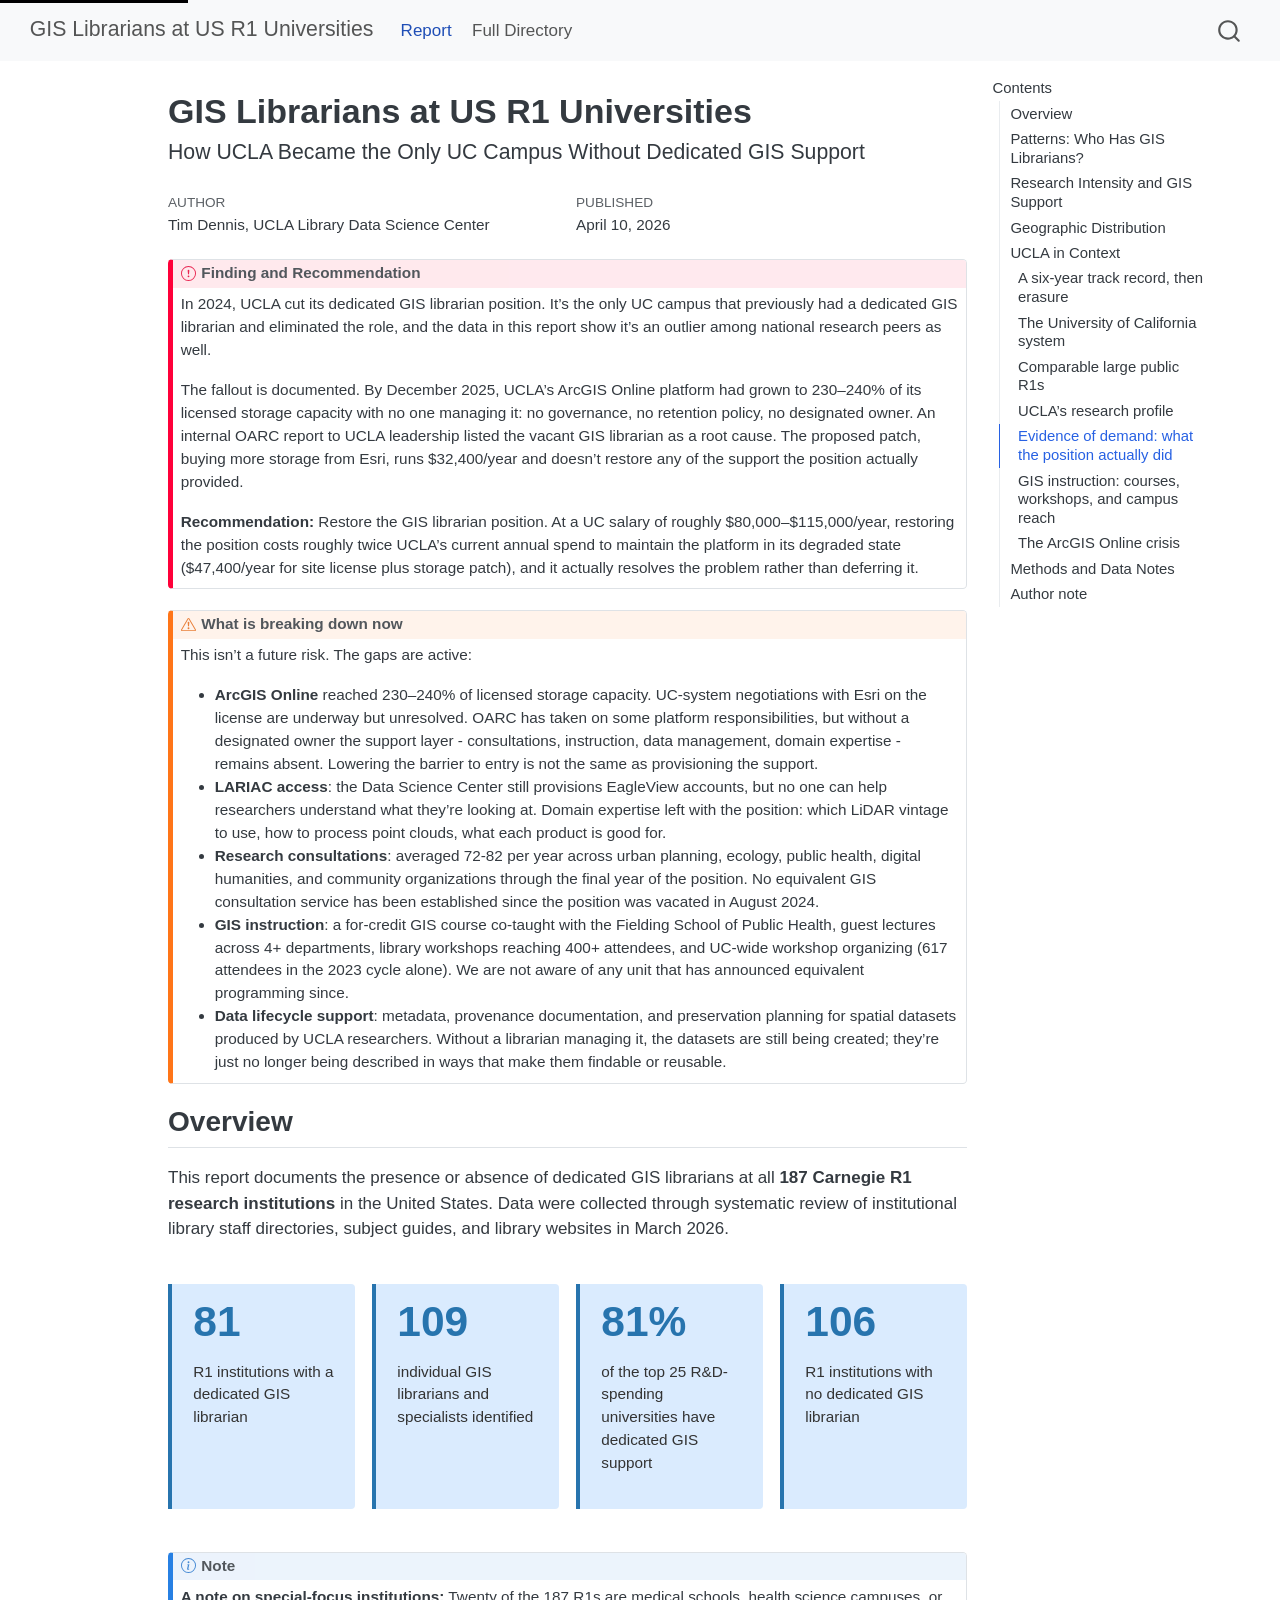
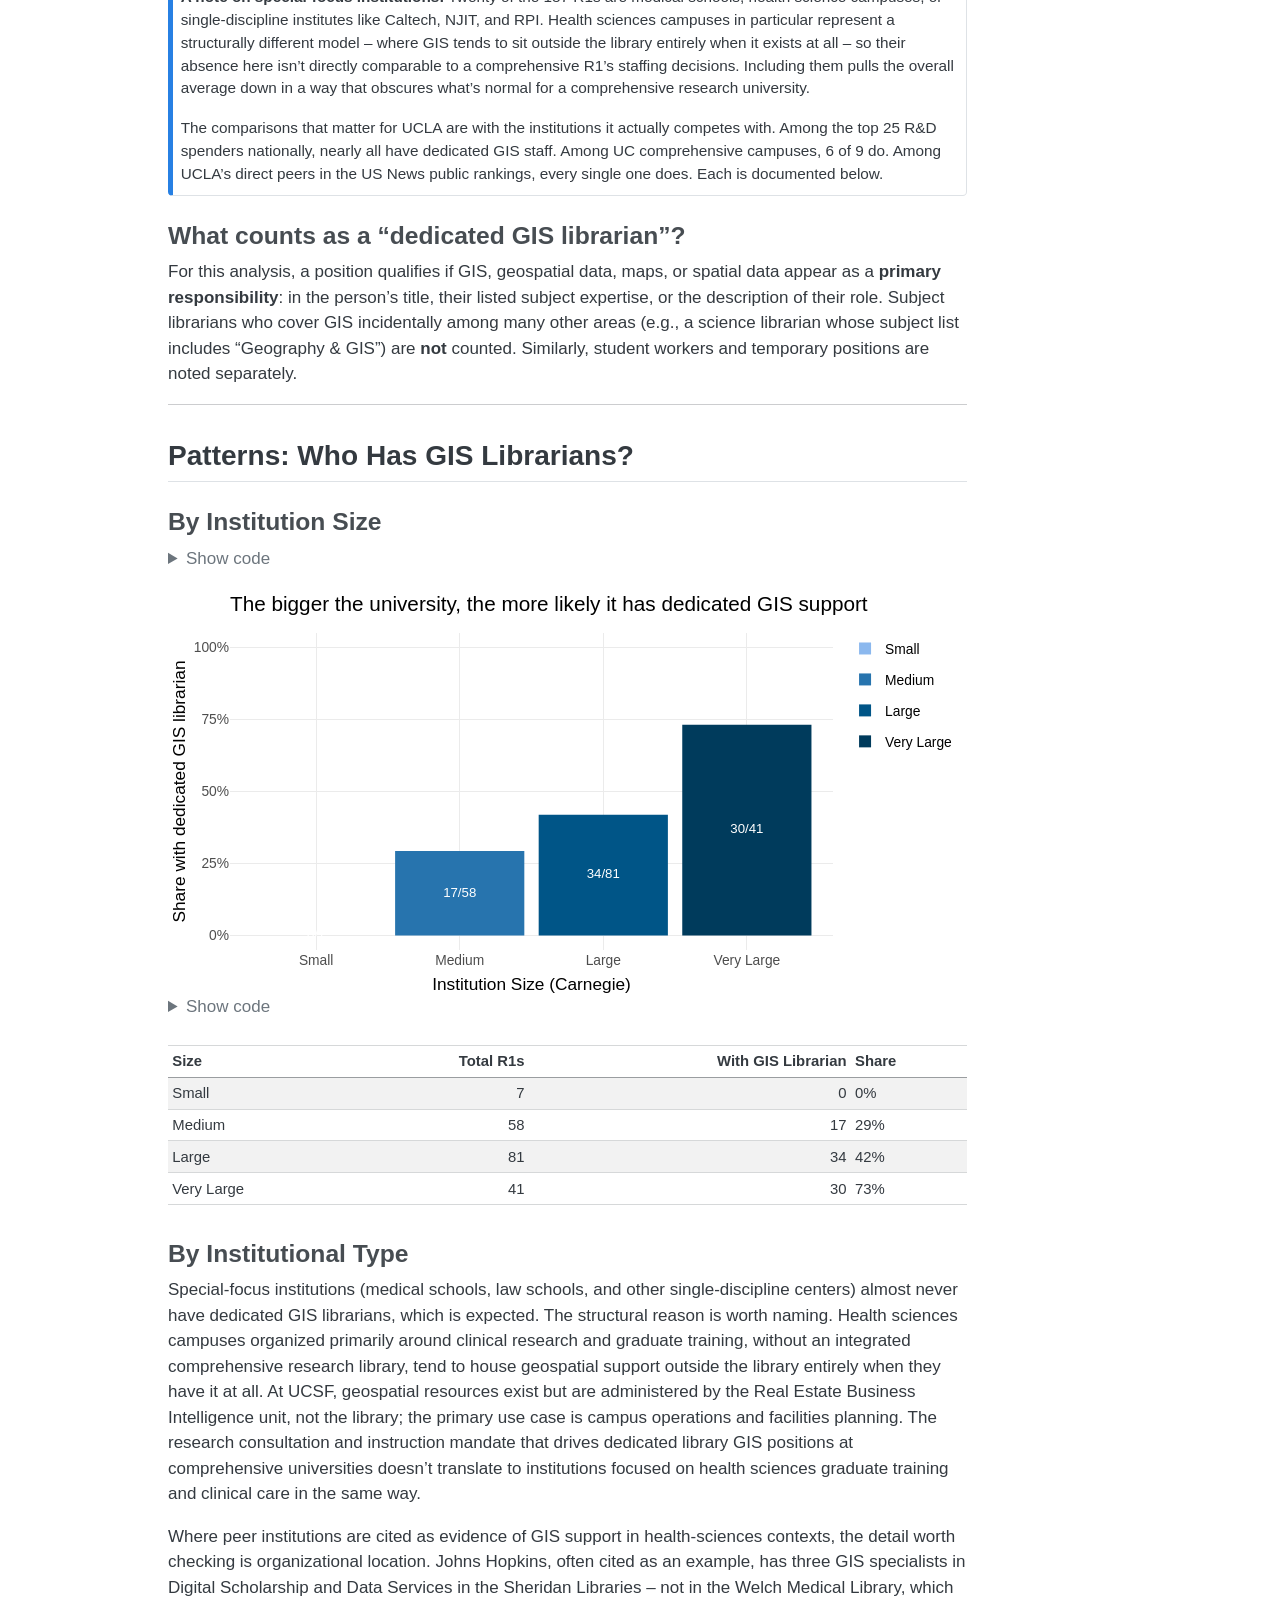
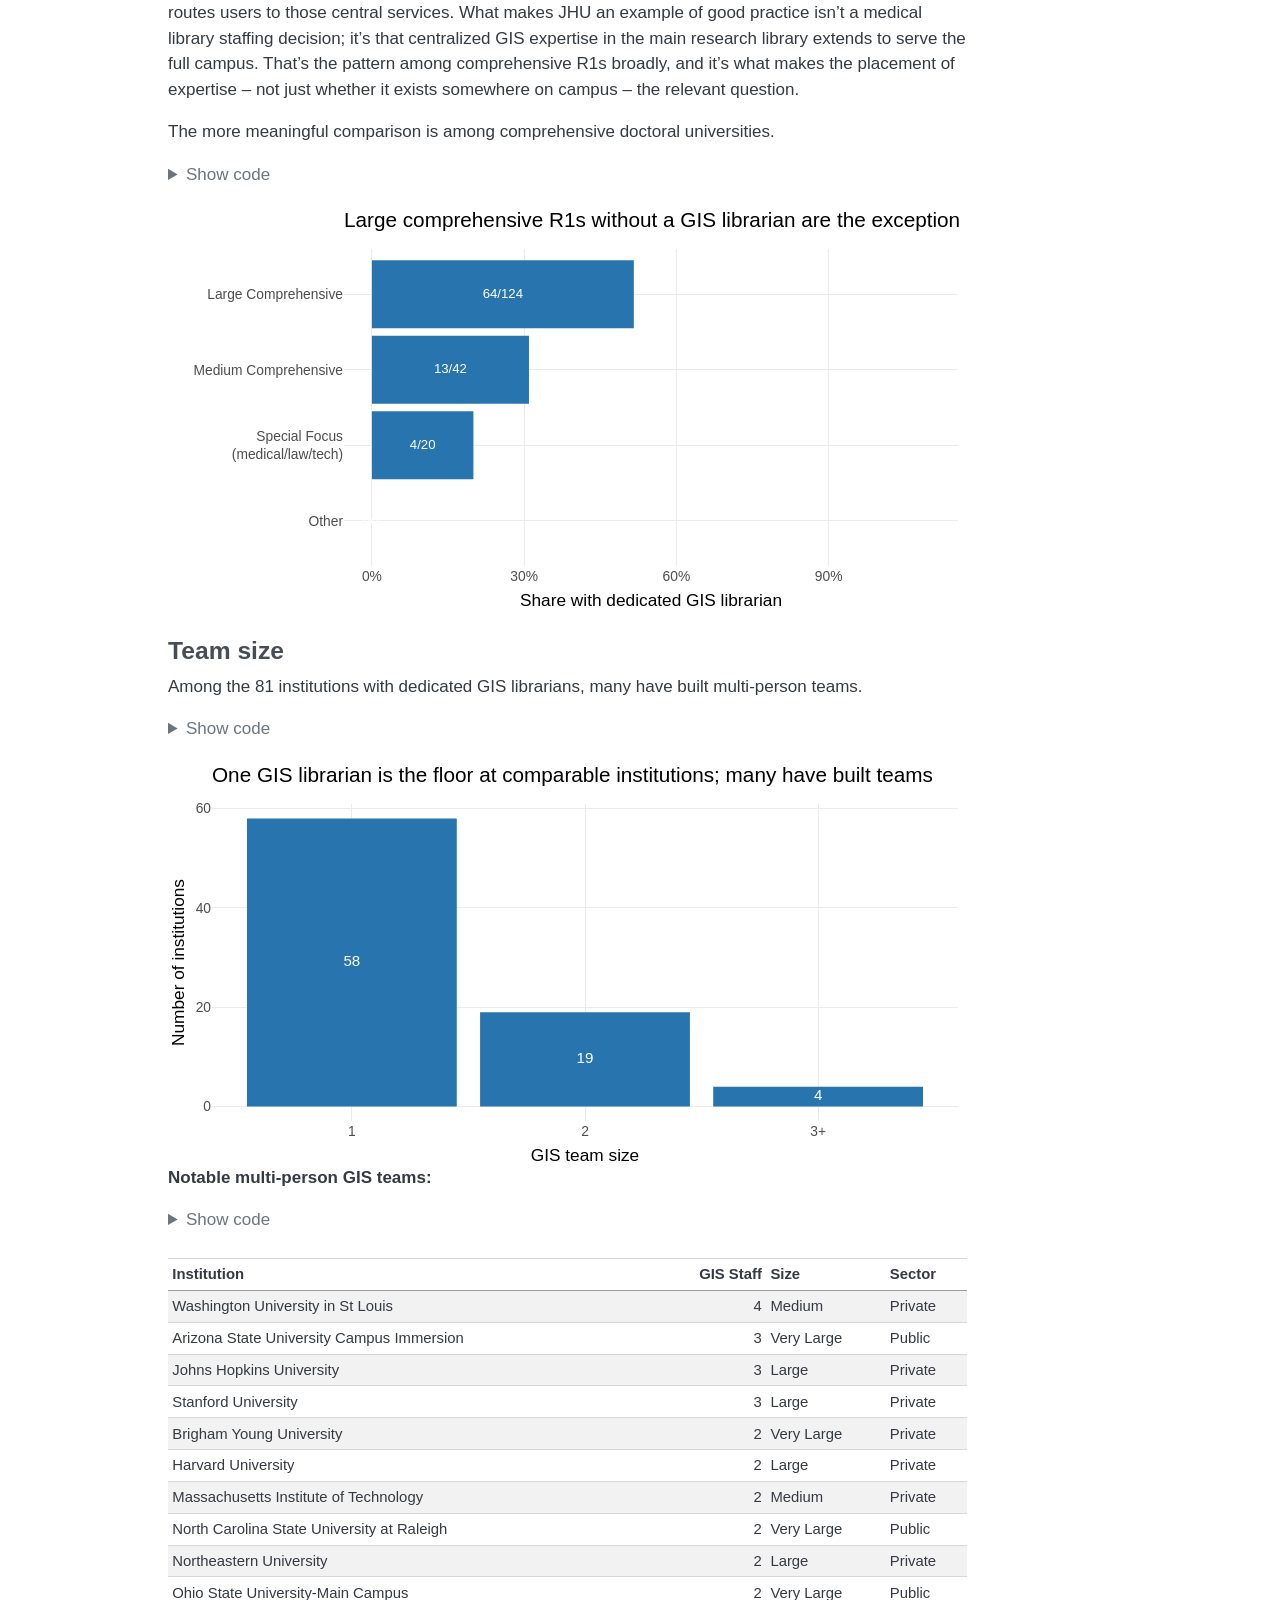
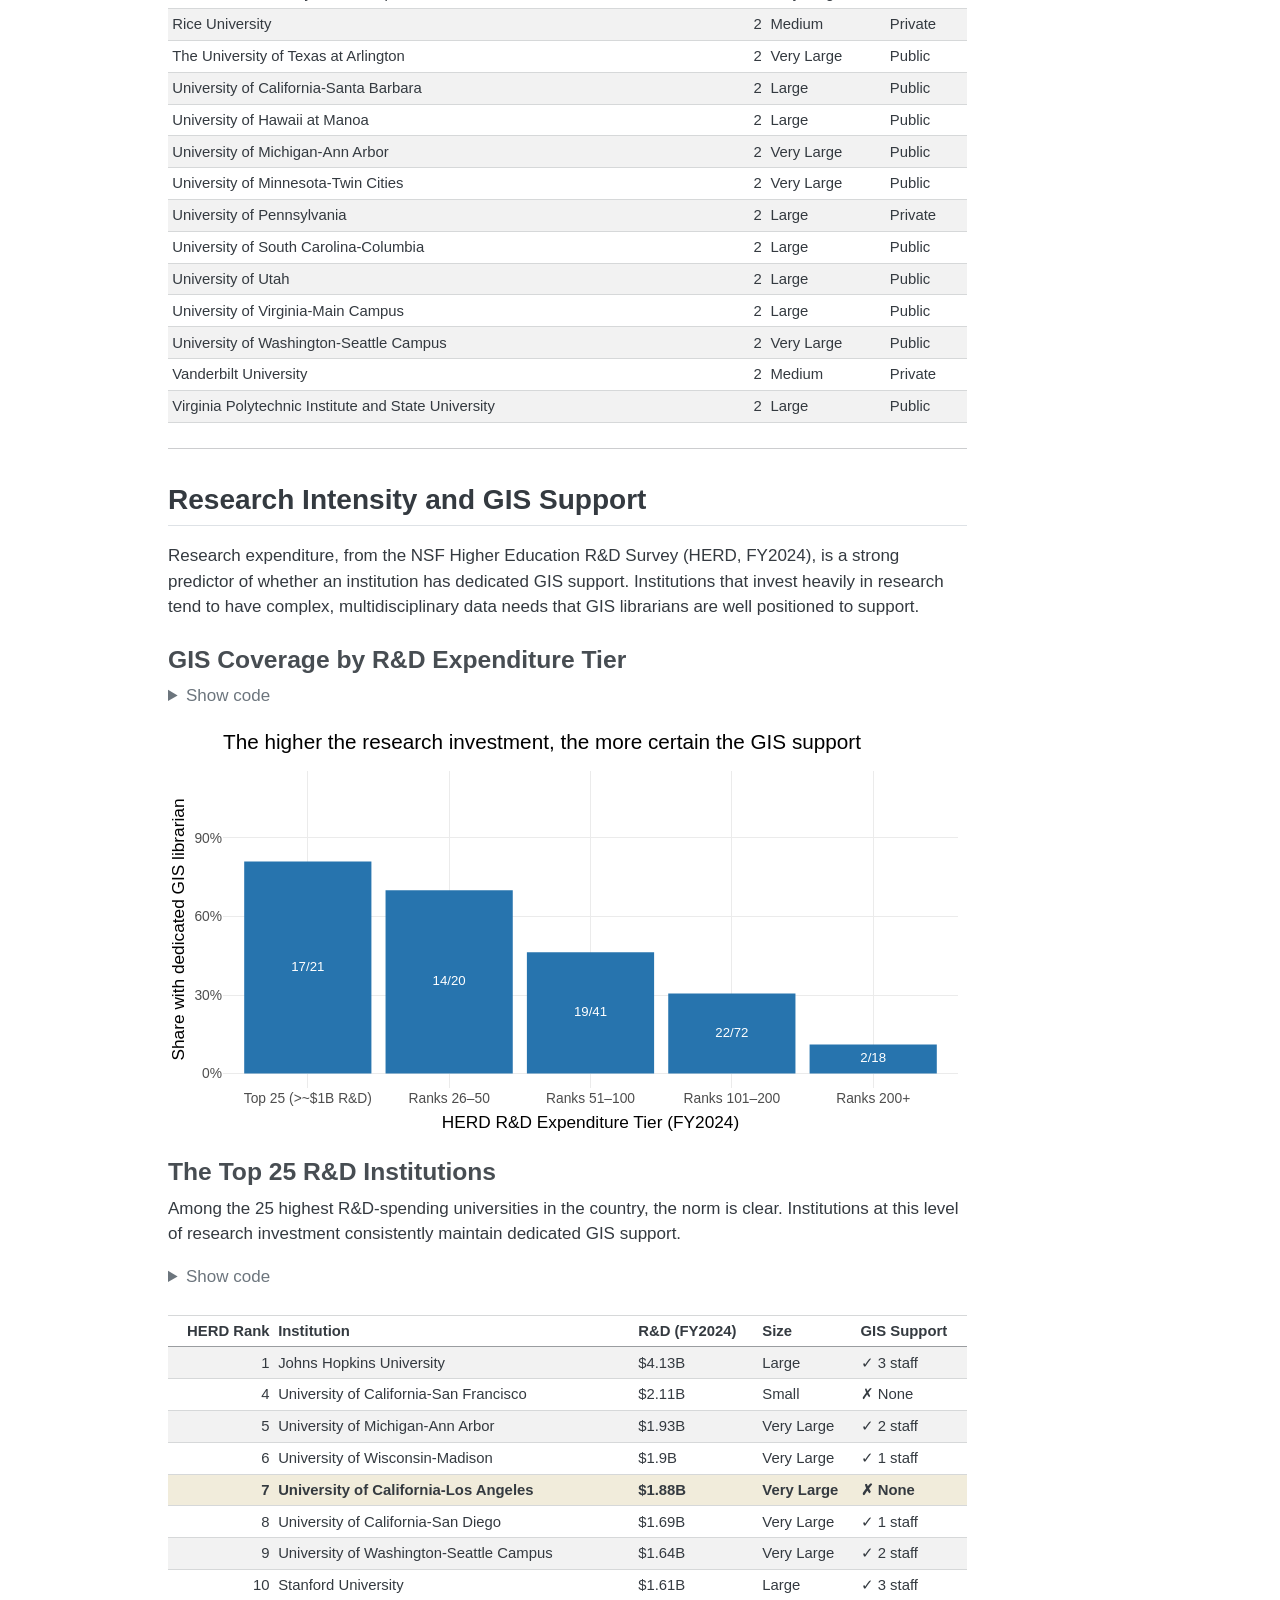
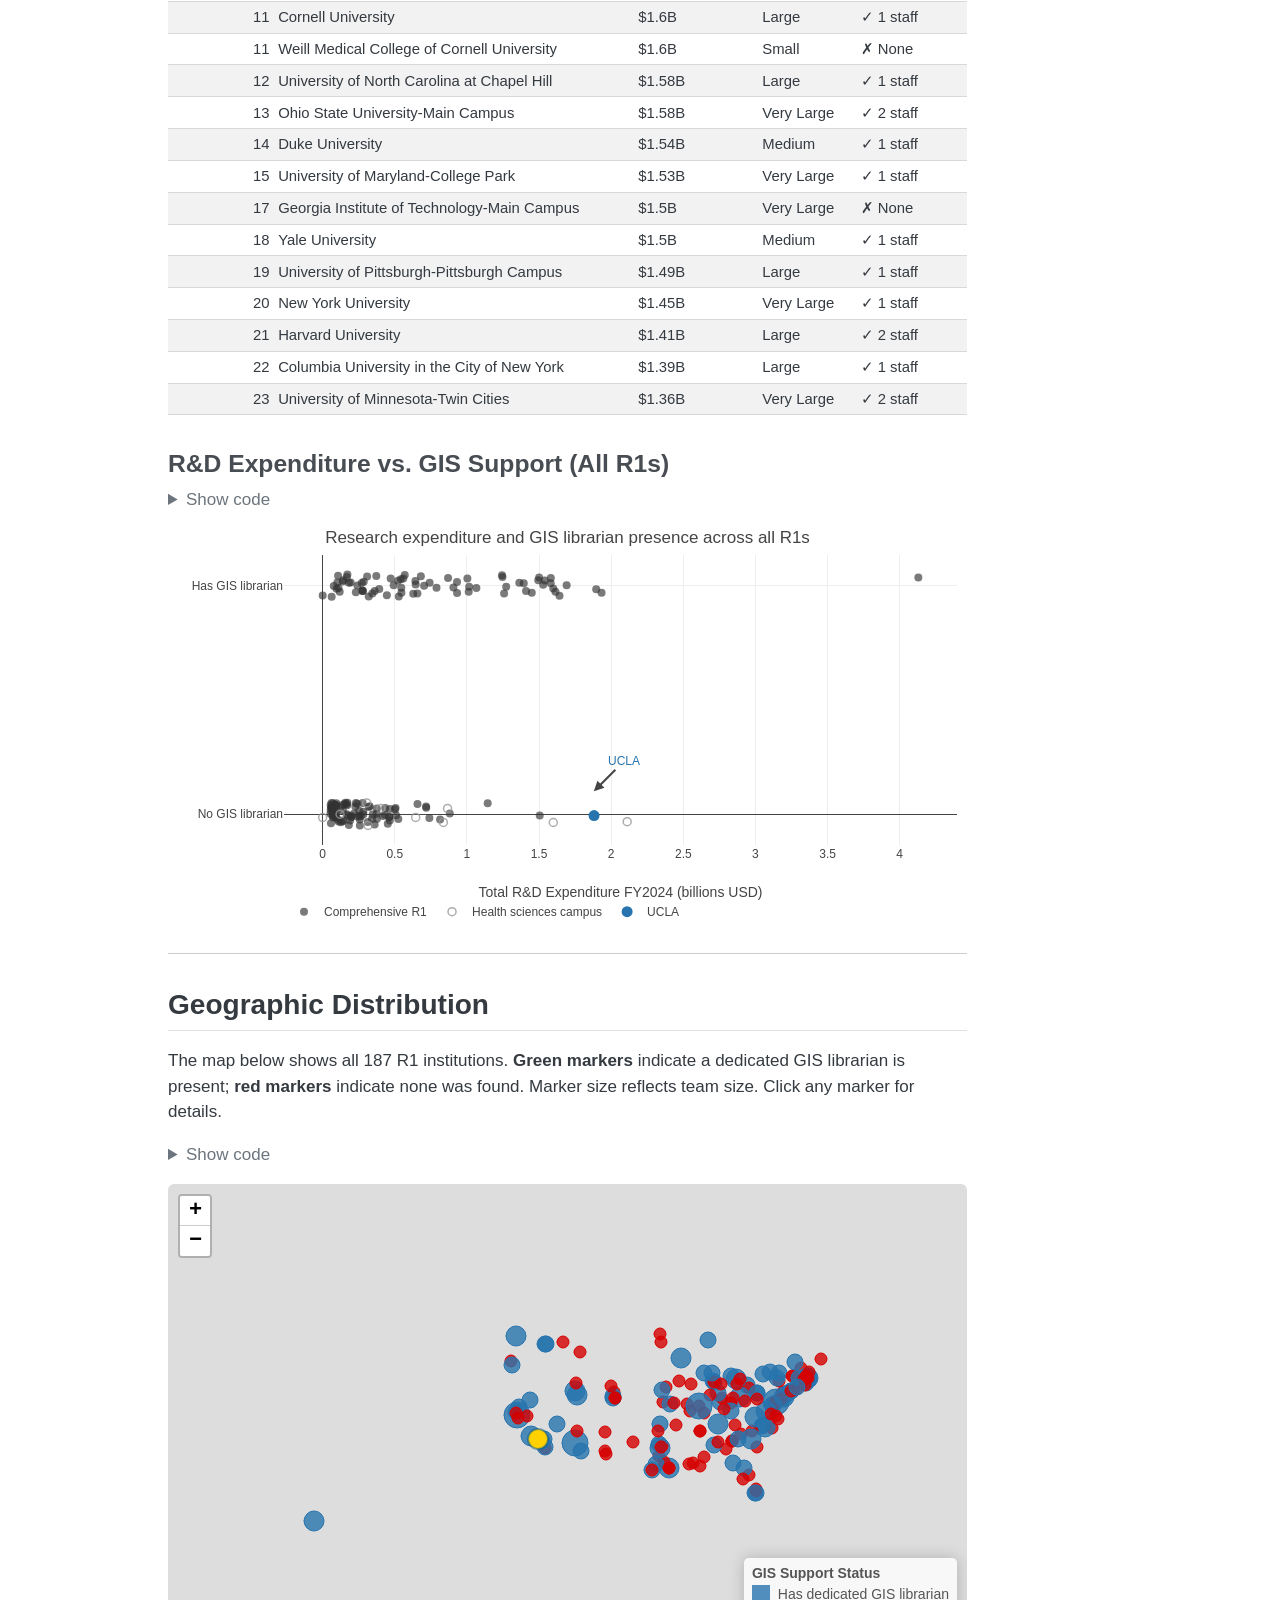
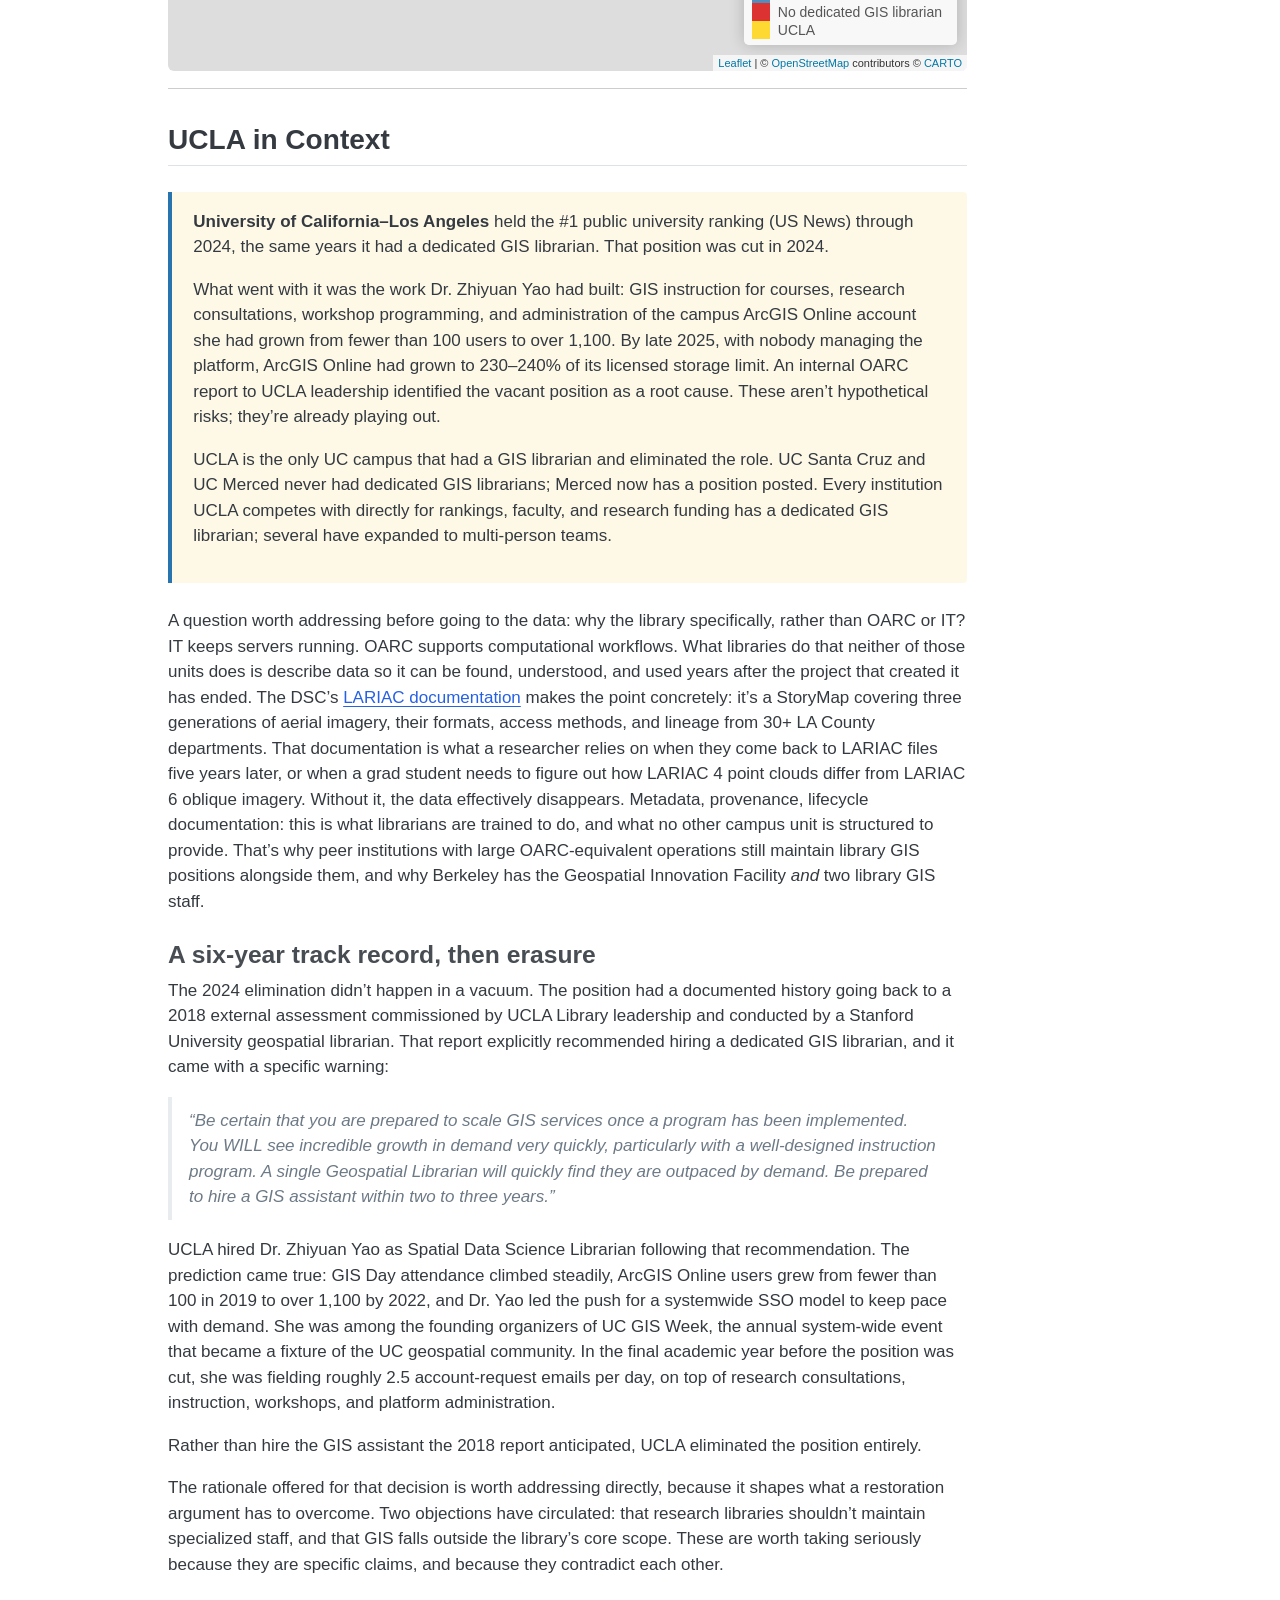
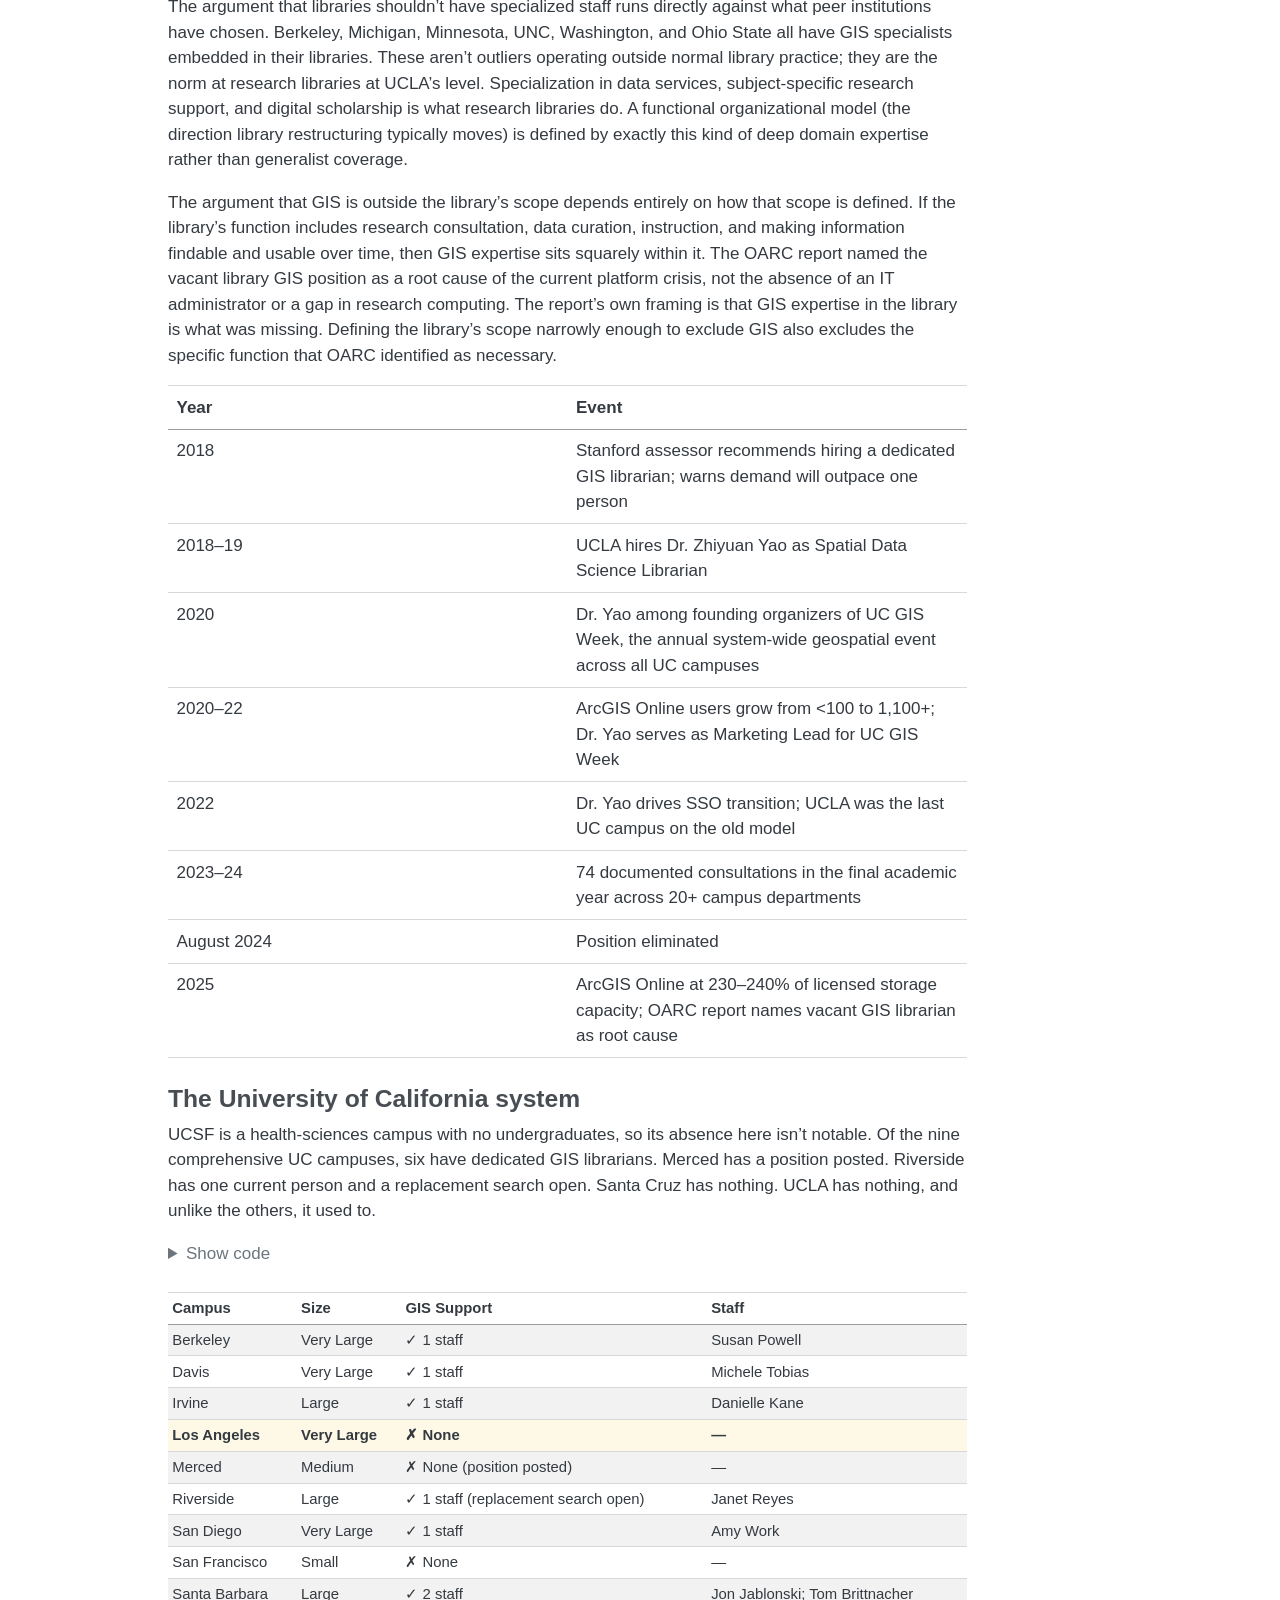
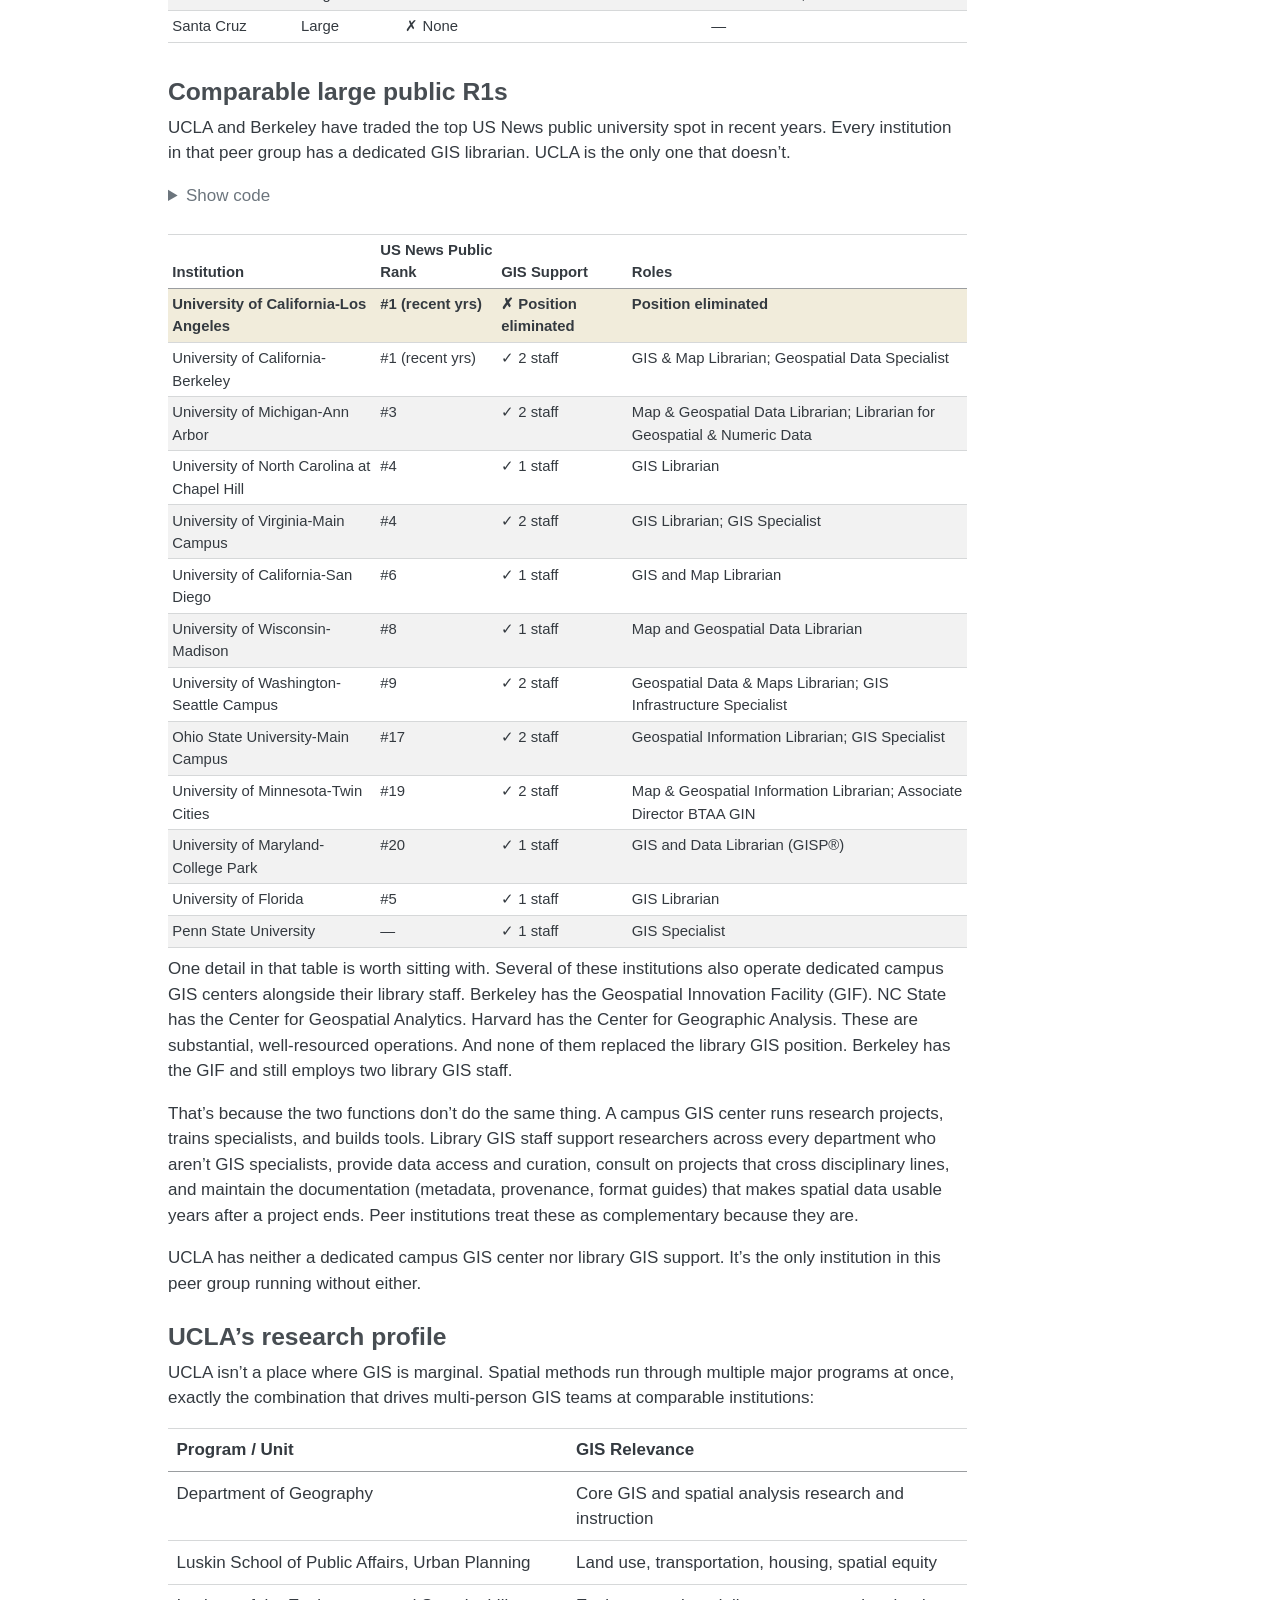
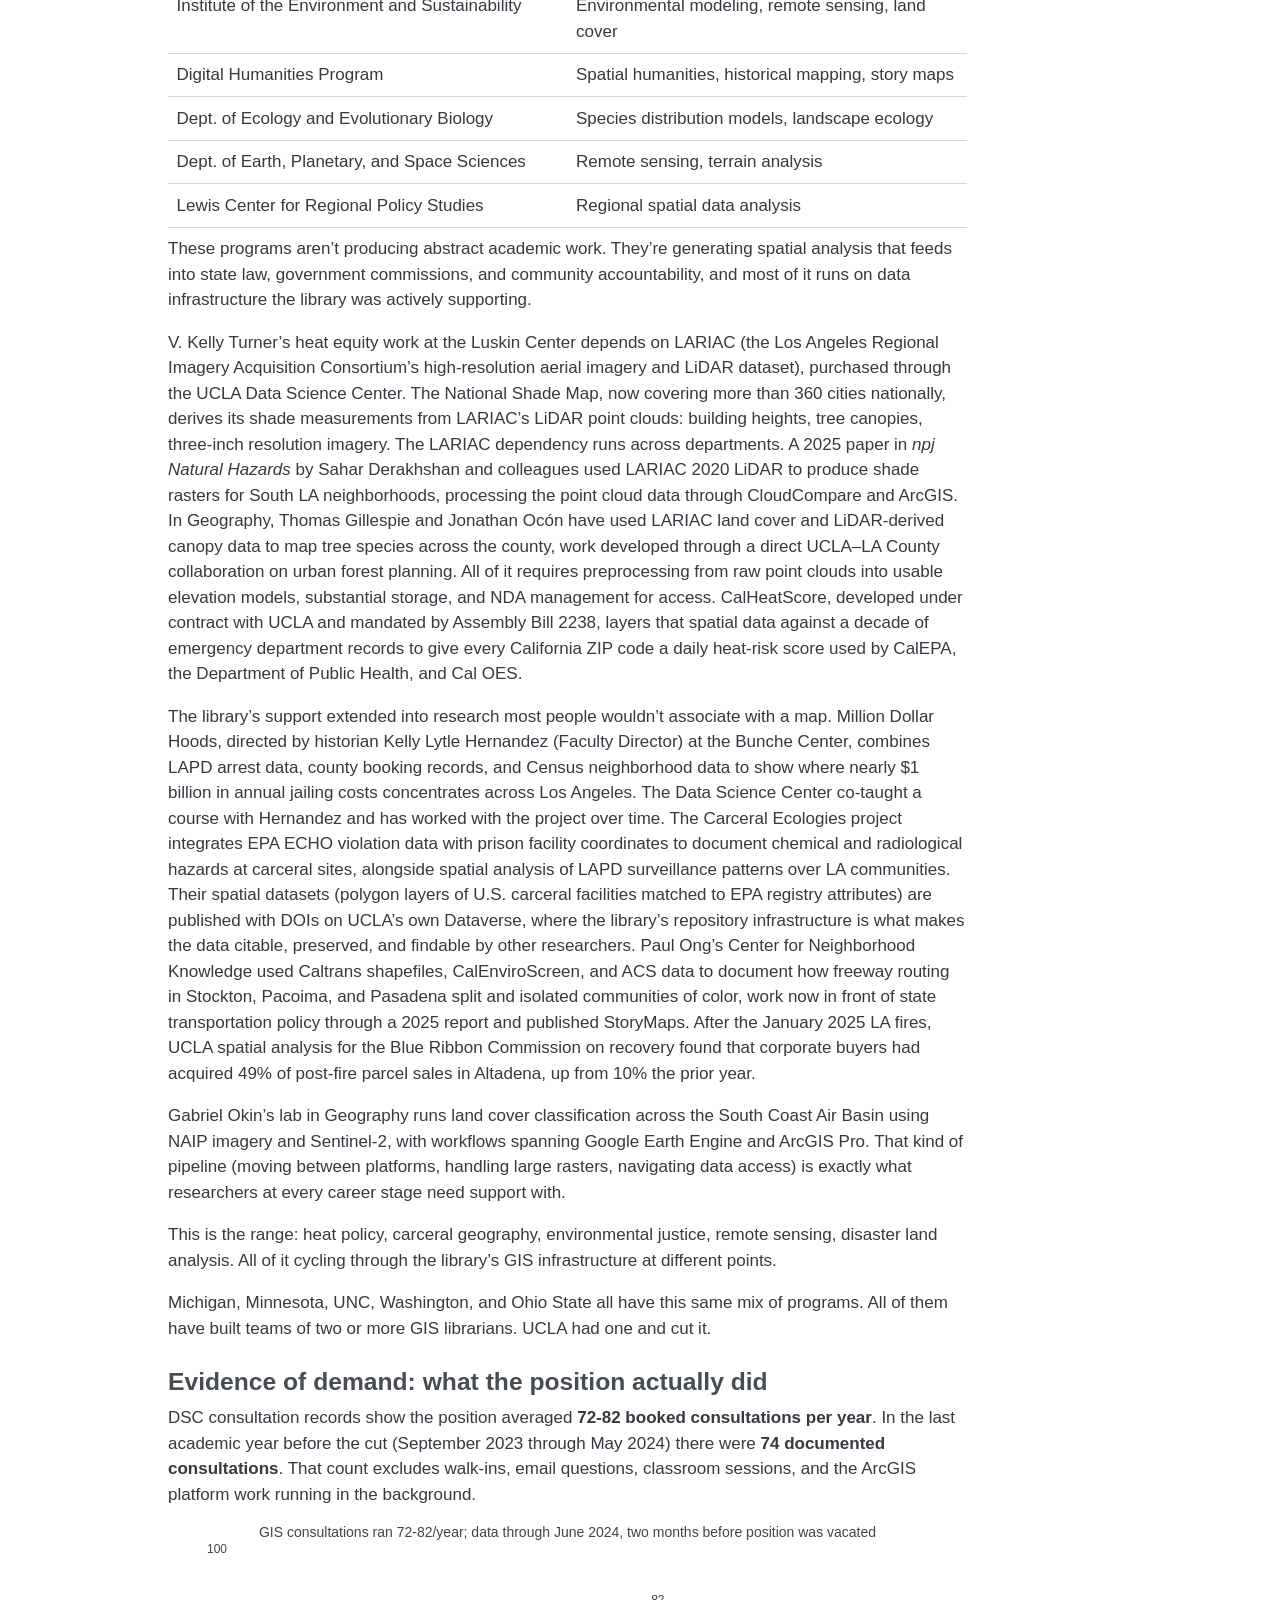
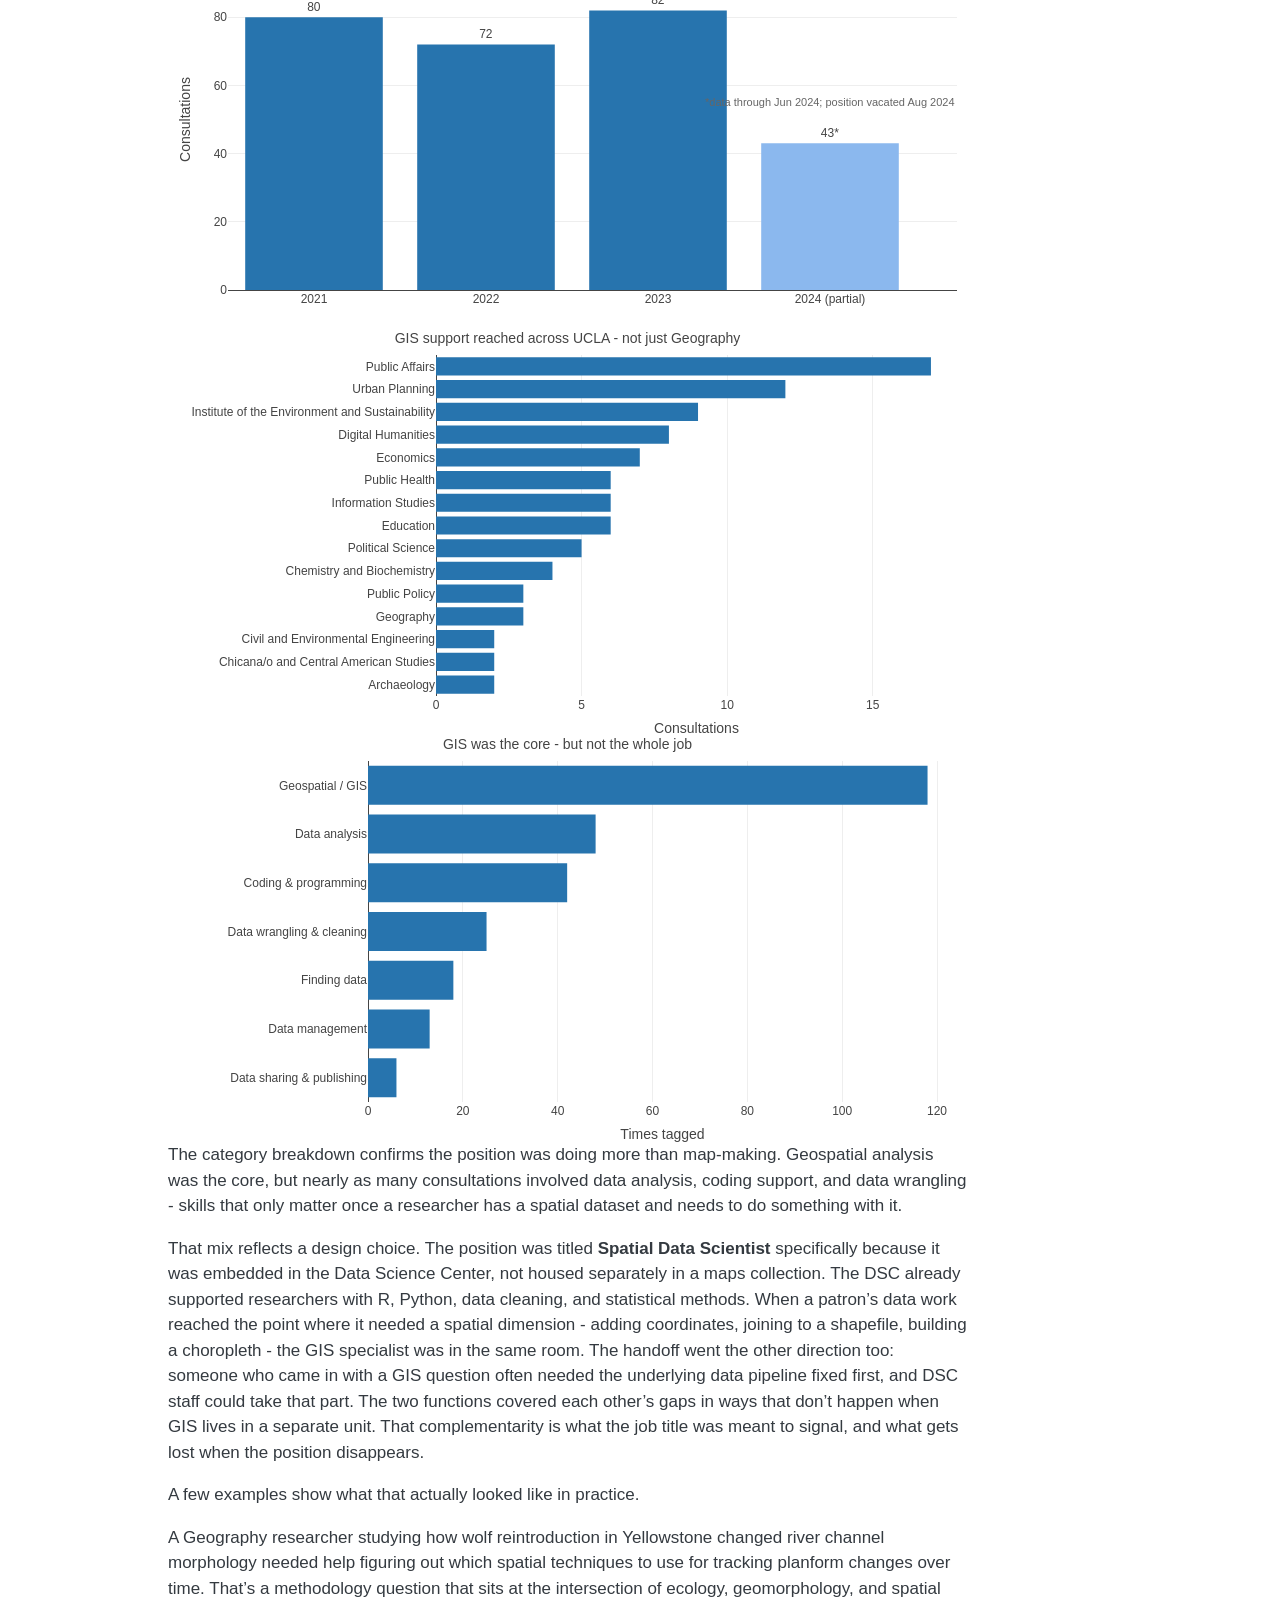
==== docs/index.html @ 7765d9ec "docs: rebuild site with latest content and style updates Co-Authored-By: Claude Sonnet 4.6 <noreply@" ====
<!DOCTYPE html>
<html xmlns="http://www.w3.org/1999/xhtml" lang="en" xml:lang="en"><head>

<meta charset="utf-8">
<meta name="generator" content="quarto-1.8.27">

<meta name="viewport" content="width=device-width, initial-scale=1.0, user-scalable=yes">

<meta name="author" content="Tim Dennis, UCLA Library Data Science Center">
<meta name="dcterms.date" content="2026-04-10">

<title>GIS Librarians at US R1 Universities</title>
<style>
code{white-space: pre-wrap;}
span.smallcaps{font-variant: small-caps;}
div.columns{display: flex; gap: min(4vw, 1.5em);}
div.column{flex: auto; overflow-x: auto;}
div.hanging-indent{margin-left: 1.5em; text-indent: -1.5em;}
ul.task-list{list-style: none;}
ul.task-list li input[type="checkbox"] {
  width: 0.8em;
  margin: 0 0.8em 0.2em -1em; /* quarto-specific, see https://github.com/quarto-dev/quarto-cli/issues/4556 */ 
  vertical-align: middle;
}
/* CSS for syntax highlighting */
html { -webkit-text-size-adjust: 100%; }
pre > code.sourceCode { white-space: pre; position: relative; }
pre > code.sourceCode > span { display: inline-block; line-height: 1.25; }
pre > code.sourceCode > span:empty { height: 1.2em; }
.sourceCode { overflow: visible; }
code.sourceCode > span { color: inherit; text-decoration: inherit; }
div.sourceCode { margin: 1em 0; }
pre.sourceCode { margin: 0; }
@media screen {
div.sourceCode { overflow: auto; }
}
@media print {
pre > code.sourceCode { white-space: pre-wrap; }
pre > code.sourceCode > span { text-indent: -5em; padding-left: 5em; }
}
pre.numberSource code
  { counter-reset: source-line 0; }
pre.numberSource code > span
  { position: relative; left: -4em; counter-increment: source-line; }
pre.numberSource code > span > a:first-child::before
  { content: counter(source-line);
    position: relative; left: -1em; text-align: right; vertical-align: baseline;
    border: none; display: inline-block;
    -webkit-touch-callout: none; -webkit-user-select: none;
    -khtml-user-select: none; -moz-user-select: none;
    -ms-user-select: none; user-select: none;
    padding: 0 4px; width: 4em;
  }
pre.numberSource { margin-left: 3em;  padding-left: 4px; }
div.sourceCode
  {   }
@media screen {
pre > code.sourceCode > span > a:first-child::before { text-decoration: underline; }
}
</style>


<script src="site_libs/quarto-nav/quarto-nav.js"></script>
<script src="site_libs/quarto-nav/headroom.min.js"></script>
<script src="site_libs/clipboard/clipboard.min.js"></script>
<script src="site_libs/quarto-search/autocomplete.umd.js"></script>
<script src="site_libs/quarto-search/fuse.min.js"></script>
<script src="site_libs/quarto-search/quarto-search.js"></script>
<meta name="quarto:offset" content="./">
<link href="./favicon.ico" rel="icon">
<script src="site_libs/quarto-html/quarto.js" type="module"></script>
<script src="site_libs/quarto-html/tabsets/tabsets.js" type="module"></script>
<script src="site_libs/quarto-html/axe/axe-check.js" type="module"></script>
<script src="site_libs/quarto-html/popper.min.js"></script>
<script src="site_libs/quarto-html/tippy.umd.min.js"></script>
<script src="site_libs/quarto-html/anchor.min.js"></script>
<link href="site_libs/quarto-html/tippy.css" rel="stylesheet">
<link href="site_libs/quarto-html/quarto-syntax-highlighting-ed96de9b727972fe78a7b5d16c58bf87.css" rel="stylesheet" id="quarto-text-highlighting-styles">
<script src="site_libs/bootstrap/bootstrap.min.js"></script>
<link href="site_libs/bootstrap/bootstrap-icons.css" rel="stylesheet">
<link href="site_libs/bootstrap/bootstrap-6366b8537f22fe2521dbe9c1a8a1a9f2.min.css" rel="stylesheet" append-hash="true" id="quarto-bootstrap" data-mode="light">
<script id="quarto-search-options" type="application/json">{
  "location": "navbar",
  "copy-button": false,
  "collapse-after": 3,
  "panel-placement": "end",
  "type": "overlay",
  "limit": 50,
  "keyboard-shortcut": [
    "f",
    "/",
    "s"
  ],
  "show-item-context": false,
  "language": {
    "search-no-results-text": "No results",
    "search-matching-documents-text": "matching documents",
    "search-copy-link-title": "Copy link to search",
    "search-hide-matches-text": "Hide additional matches",
    "search-more-match-text": "more match in this document",
    "search-more-matches-text": "more matches in this document",
    "search-clear-button-title": "Clear",
    "search-text-placeholder": "",
    "search-detached-cancel-button-title": "Cancel",
    "search-submit-button-title": "Submit",
    "search-label": "Search"
  }
}</script>
<meta name="theme-color" content="#343a40">
<style>html { color-scheme: light; }</style>
<link href="site_libs/htmltools-fill-0.5.9/fill.css" rel="stylesheet">
<script src="site_libs/htmlwidgets-1.6.4/htmlwidgets.js"></script>
<script src="site_libs/plotly-binding-4.12.0/plotly.js"></script>
<script src="site_libs/typedarray-0.1/typedarray.min.js"></script>
<script src="site_libs/jquery-3.6.0/jquery-3.6.0.min.js"></script>
<link href="site_libs/crosstalk-1.2.2/css/crosstalk.min.css" rel="stylesheet">
<script src="site_libs/crosstalk-1.2.2/js/crosstalk.min.js"></script>
<link href="site_libs/plotly-htmlwidgets-css-2.25.2/plotly-htmlwidgets.css" rel="stylesheet">
<script src="site_libs/plotly-main-2.25.2/plotly-latest.min.js"></script>
<script src="site_libs/kePrint-0.0.1/kePrint.js"></script>
<link href="site_libs/lightable-0.0.1/lightable.css" rel="stylesheet">
<link href="site_libs/leaflet-1.3.1/leaflet.css" rel="stylesheet">
<script src="site_libs/leaflet-1.3.1/leaflet.js"></script>
<link href="site_libs/leafletfix-1.0.0/leafletfix.css" rel="stylesheet">
<script src="site_libs/proj4-2.6.2/proj4.min.js"></script>
<script src="site_libs/Proj4Leaflet-1.0.1/proj4leaflet.js"></script>
<link href="site_libs/rstudio_leaflet-1.3.1/rstudio_leaflet.css" rel="stylesheet">
<script src="site_libs/leaflet-binding-2.2.3/leaflet.js"></script>
<script src="site_libs/leaflet-providers-3.0.0/leaflet-providers.js"></script>
<script src="site_libs/leaflet-providers-plugin-2.2.3/leaflet-providers-plugin.js"></script>


<link rel="stylesheet" href="styles.css">
</head>

<body class="nav-fixed quarto-light">

<div id="quarto-search-results"></div>
  <header id="quarto-header" class="headroom fixed-top">
    <nav class="navbar navbar-expand-lg " data-bs-theme="dark">
      <div class="navbar-container container-fluid">
      <div class="navbar-brand-container mx-auto">
    <a class="navbar-brand" href="./index.html">
    <span class="navbar-title">GIS Librarians at US R1 Universities</span>
    </a>
  </div>
            <div id="quarto-search" class="" title="Search"></div>
          <button class="navbar-toggler" type="button" data-bs-toggle="collapse" data-bs-target="#navbarCollapse" aria-controls="navbarCollapse" role="menu" aria-expanded="false" aria-label="Toggle navigation" onclick="if (window.quartoToggleHeadroom) { window.quartoToggleHeadroom(); }">
  <span class="navbar-toggler-icon"></span>
</button>
          <div class="collapse navbar-collapse" id="navbarCollapse">
            <ul class="navbar-nav navbar-nav-scroll me-auto">
  <li class="nav-item">
    <a class="nav-link active" href="./index.html" aria-current="page"> 
<span class="menu-text">Report</span></a>
  </li>  
  <li class="nav-item">
    <a class="nav-link" href="./directory.html"> 
<span class="menu-text">Full Directory</span></a>
  </li>  
</ul>
          </div> <!-- /navcollapse -->
            <div class="quarto-navbar-tools">
</div>
      </div> <!-- /container-fluid -->
    </nav>
</header>
<!-- content -->
<div id="quarto-content" class="quarto-container page-columns page-rows-contents page-layout-article page-navbar">
<!-- sidebar -->
<!-- margin-sidebar -->
    <div id="quarto-margin-sidebar" class="sidebar margin-sidebar">
        <nav id="TOC" role="doc-toc" class="toc-active">
    <h2 id="toc-title">Contents</h2>
   
  <ul>
  <li><a href="#overview" id="toc-overview" class="nav-link active" data-scroll-target="#overview">Overview</a>
  <ul class="collapse">
  <li><a href="#what-counts-as-a-dedicated-gis-librarian" id="toc-what-counts-as-a-dedicated-gis-librarian" class="nav-link" data-scroll-target="#what-counts-as-a-dedicated-gis-librarian">What counts as a “dedicated GIS librarian”?</a></li>
  </ul></li>
  <li><a href="#patterns-who-has-gis-librarians" id="toc-patterns-who-has-gis-librarians" class="nav-link" data-scroll-target="#patterns-who-has-gis-librarians">Patterns: Who Has GIS Librarians?</a>
  <ul class="collapse">
  <li><a href="#by-institution-size" id="toc-by-institution-size" class="nav-link" data-scroll-target="#by-institution-size">By Institution Size</a></li>
  <li><a href="#by-institutional-type" id="toc-by-institutional-type" class="nav-link" data-scroll-target="#by-institutional-type">By Institutional Type</a></li>
  <li><a href="#team-size" id="toc-team-size" class="nav-link" data-scroll-target="#team-size">Team size</a></li>
  </ul></li>
  <li><a href="#research-intensity-and-gis-support" id="toc-research-intensity-and-gis-support" class="nav-link" data-scroll-target="#research-intensity-and-gis-support">Research Intensity and GIS Support</a>
  <ul class="collapse">
  <li><a href="#gis-coverage-by-rd-expenditure-tier" id="toc-gis-coverage-by-rd-expenditure-tier" class="nav-link" data-scroll-target="#gis-coverage-by-rd-expenditure-tier">GIS Coverage by R&amp;D Expenditure Tier</a></li>
  <li><a href="#the-top-25-rd-institutions" id="toc-the-top-25-rd-institutions" class="nav-link" data-scroll-target="#the-top-25-rd-institutions">The Top 25 R&amp;D Institutions</a></li>
  <li><a href="#rd-expenditure-vs.-gis-support-all-r1s" id="toc-rd-expenditure-vs.-gis-support-all-r1s" class="nav-link" data-scroll-target="#rd-expenditure-vs.-gis-support-all-r1s">R&amp;D Expenditure vs.&nbsp;GIS Support (All R1s)</a></li>
  </ul></li>
  <li><a href="#geographic-distribution" id="toc-geographic-distribution" class="nav-link" data-scroll-target="#geographic-distribution">Geographic Distribution</a></li>
  <li><a href="#ucla-in-context" id="toc-ucla-in-context" class="nav-link" data-scroll-target="#ucla-in-context">UCLA in Context</a>
  <ul class="collapse">
  <li><a href="#a-six-year-track-record-then-erasure" id="toc-a-six-year-track-record-then-erasure" class="nav-link" data-scroll-target="#a-six-year-track-record-then-erasure">A six-year track record, then erasure</a></li>
  <li><a href="#the-university-of-california-system" id="toc-the-university-of-california-system" class="nav-link" data-scroll-target="#the-university-of-california-system">The University of California system</a></li>
  <li><a href="#comparable-large-public-r1s" id="toc-comparable-large-public-r1s" class="nav-link" data-scroll-target="#comparable-large-public-r1s">Comparable large public R1s</a></li>
  <li><a href="#uclas-research-profile" id="toc-uclas-research-profile" class="nav-link" data-scroll-target="#uclas-research-profile">UCLA’s research profile</a></li>
  <li><a href="#evidence-of-demand-what-the-position-actually-did" id="toc-evidence-of-demand-what-the-position-actually-did" class="nav-link" data-scroll-target="#evidence-of-demand-what-the-position-actually-did">Evidence of demand: what the position actually did</a></li>
  <li><a href="#gis-instruction-courses-workshops-and-campus-reach" id="toc-gis-instruction-courses-workshops-and-campus-reach" class="nav-link" data-scroll-target="#gis-instruction-courses-workshops-and-campus-reach">GIS instruction: courses, workshops, and campus reach</a></li>
  <li><a href="#the-arcgis-online-crisis" id="toc-the-arcgis-online-crisis" class="nav-link" data-scroll-target="#the-arcgis-online-crisis">The ArcGIS Online crisis</a></li>
  </ul></li>
  <li><a href="#methods-and-data-notes" id="toc-methods-and-data-notes" class="nav-link" data-scroll-target="#methods-and-data-notes">Methods and Data Notes</a></li>
  <li><a href="#author-note" id="toc-author-note" class="nav-link" data-scroll-target="#author-note">Author note</a></li>
  </ul>
</nav>
    </div>
<!-- main -->
<main class="content" id="quarto-document-content">
<a class="skip-link" href="#quarto-document-content">Skip to main content</a>

<header id="title-block-header" class="quarto-title-block default">
<div class="quarto-title">
<h1 class="title">GIS Librarians at US R1 Universities</h1>
<p class="subtitle lead">How UCLA Became the Only UC Campus Without Dedicated GIS Support</p>
</div>



<div class="quarto-title-meta">

    <div>
    <div class="quarto-title-meta-heading">Author</div>
    <div class="quarto-title-meta-contents">
             <p>Tim Dennis, UCLA Library Data Science Center </p>
          </div>
  </div>
    
    <div>
    <div class="quarto-title-meta-heading">Published</div>
    <div class="quarto-title-meta-contents">
      <p class="date">April 10, 2026</p>
    </div>
  </div>
  
    
  </div>
  


</header>


<div class="callout callout-style-default callout-important callout-titled">
<div class="callout-header d-flex align-content-center">
<div class="callout-icon-container">
<i class="callout-icon"></i>
</div>
<div class="callout-title-container flex-fill">
<span class="screen-reader-only">Important</span>Finding and Recommendation
</div>
</div>
<div class="callout-body-container callout-body">
<p>In 2024, UCLA cut its dedicated GIS librarian position. It’s the only UC campus that previously had a dedicated GIS librarian and eliminated the role, and the data in this report show it’s an outlier among national research peers as well.</p>
<p>The fallout is documented. By December 2025, UCLA’s ArcGIS Online platform had grown to 230–240% of its licensed storage capacity with no one managing it: no governance, no retention policy, no designated owner. An internal OARC report to UCLA leadership listed the vacant GIS librarian as a root cause. The proposed patch, buying more storage from Esri, runs $32,400/year and doesn’t restore any of the support the position actually provided.</p>
<p><strong>Recommendation:</strong> Restore the GIS librarian position. At a UC salary of roughly $80,000–$115,000/year, restoring the position costs roughly twice UCLA’s current annual spend to maintain the platform in its degraded state ($47,400/year for site license plus storage patch), and it actually resolves the problem rather than deferring it.</p>
</div>
</div>
<div class="callout callout-style-default callout-warning callout-titled">
<div class="callout-header d-flex align-content-center">
<div class="callout-icon-container">
<i class="callout-icon"></i>
</div>
<div class="callout-title-container flex-fill">
<span class="screen-reader-only">Warning</span>What is breaking down now
</div>
</div>
<div class="callout-body-container callout-body">
<p>This isn’t a future risk. The gaps are active:</p>
<ul>
<li><strong>ArcGIS Online</strong> reached 230–240% of licensed storage capacity. UC-system negotiations with Esri on the license are underway but unresolved. OARC has taken on some platform responsibilities, but without a designated owner the support layer - consultations, instruction, data management, domain expertise - remains absent. Lowering the barrier to entry is not the same as provisioning the support.</li>
<li><strong>LARIAC access</strong>: the Data Science Center still provisions EagleView accounts, but no one can help researchers understand what they’re looking at. Domain expertise left with the position: which LiDAR vintage to use, how to process point clouds, what each product is good for.</li>
<li><strong>Research consultations</strong>: averaged 72-82 per year across urban planning, ecology, public health, digital humanities, and community organizations through the final year of the position. No equivalent GIS consultation service has been established since the position was vacated in August 2024.</li>
<li><strong>GIS instruction</strong>: a for-credit GIS course co-taught with the Fielding School of Public Health, guest lectures across 4+ departments, library workshops reaching 400+ attendees, and UC-wide workshop organizing (617 attendees in the 2023 cycle alone). We are not aware of any unit that has announced equivalent programming since.</li>
<li><strong>Data lifecycle support</strong>: metadata, provenance documentation, and preservation planning for spatial datasets produced by UCLA researchers. Without a librarian managing it, the datasets are still being created; they’re just no longer being described in ways that make them findable or reusable.</li>
</ul>
</div>
</div>
<section id="overview" class="level2">
<h2 class="anchored" data-anchor-id="overview">Overview</h2>
<p>This report documents the presence or absence of dedicated GIS librarians at all <strong>187 Carnegie R1 research institutions</strong> in the United States. Data were collected through systematic review of institutional library staff directories, subject guides, and library websites in March 2026.</p>
<div class="stats-grid">
<div class="stat-box">
<div class="stat-number">
<p>81</p>
</div>
<div class="stat-label">
<p>R1 institutions with a dedicated GIS librarian</p>
</div>
</div>
<div class="stat-box">
<div class="stat-number">
<p>109</p>
</div>
<div class="stat-label">
<p>individual GIS librarians and specialists identified</p>
</div>
</div>
<div class="stat-box">
<div class="stat-number">
<p>81%</p>
</div>
<div class="stat-label">
<p>of the top 25 R&amp;D-spending universities have dedicated GIS support</p>
</div>
</div>
<div class="stat-box">
<div class="stat-number">
<p>106</p>
</div>
<div class="stat-label">
<p>R1 institutions with no dedicated GIS librarian</p>
</div>
</div>
</div>
<div class="callout callout-style-default callout-note callout-titled">
<div class="callout-header d-flex align-content-center">
<div class="callout-icon-container">
<i class="callout-icon"></i>
</div>
<div class="callout-title-container flex-fill">
Note
</div>
</div>
<div class="callout-body-container callout-body">
<p><strong>A note on special-focus institutions:</strong> Twenty of the 187 R1s are medical schools, health science campuses, or single-discipline institutes like Caltech, NJIT, and RPI. Health sciences campuses in particular represent a structurally different model – where GIS tends to sit outside the library entirely when it exists at all – so their absence here isn’t directly comparable to a comprehensive R1’s staffing decisions. Including them pulls the overall average down in a way that obscures what’s normal for a comprehensive research university.</p>
<p>The comparisons that matter for UCLA are with the institutions it actually competes with. Among the top 25 R&amp;D spenders nationally, nearly all have dedicated GIS staff. Among UC comprehensive campuses, 6 of 9 do. Among UCLA’s direct peers in the US News public rankings, every single one does. Each is documented below.</p>
</div>
</div>
<section id="what-counts-as-a-dedicated-gis-librarian" class="level3">
<h3 class="anchored" data-anchor-id="what-counts-as-a-dedicated-gis-librarian">What counts as a “dedicated GIS librarian”?</h3>
<p>For this analysis, a position qualifies if GIS, geospatial data, maps, or spatial data appear as a <strong>primary responsibility</strong>: in the person’s title, their listed subject expertise, or the description of their role. Subject librarians who cover GIS incidentally among many other areas (e.g., a science librarian whose subject list includes “Geography &amp; GIS”) are <strong>not</strong> counted. Similarly, student workers and temporary positions are noted separately.</p>
<hr>
</section>
</section>
<section id="patterns-who-has-gis-librarians" class="level2">
<h2 class="anchored" data-anchor-id="patterns-who-has-gis-librarians">Patterns: Who Has GIS Librarians?</h2>
<section id="by-institution-size" class="level3">
<h3 class="anchored" data-anchor-id="by-institution-size">By Institution Size</h3>
<div class="cell">
<details class="code-fold">
<summary>Show code</summary>
<div class="code-copy-outer-scaffold"><div class="sourceCode cell-code" id="cb1"><pre class="sourceCode r code-with-copy"><code class="sourceCode r"><span id="cb1-1"><a href="#cb1-1" aria-hidden="true" tabindex="-1"></a>size_summary <span class="ot">&lt;-</span> inst <span class="sc">%&gt;%</span></span>
<span id="cb1-2"><a href="#cb1-2" aria-hidden="true" tabindex="-1"></a>  <span class="fu">group_by</span>(size) <span class="sc">%&gt;%</span></span>
<span id="cb1-3"><a href="#cb1-3" aria-hidden="true" tabindex="-1"></a>  <span class="fu">summarise</span>(</span>
<span id="cb1-4"><a href="#cb1-4" aria-hidden="true" tabindex="-1"></a>    <span class="at">n =</span> <span class="fu">n</span>(),</span>
<span id="cb1-5"><a href="#cb1-5" aria-hidden="true" tabindex="-1"></a>    <span class="at">n_with =</span> <span class="fu">sum</span>(has_gis),</span>
<span id="cb1-6"><a href="#cb1-6" aria-hidden="true" tabindex="-1"></a>    <span class="at">pct =</span> n_with <span class="sc">/</span> n,</span>
<span id="cb1-7"><a href="#cb1-7" aria-hidden="true" tabindex="-1"></a>    <span class="at">.groups =</span> <span class="st">"drop"</span></span>
<span id="cb1-8"><a href="#cb1-8" aria-hidden="true" tabindex="-1"></a>  )</span>
<span id="cb1-9"><a href="#cb1-9" aria-hidden="true" tabindex="-1"></a></span>
<span id="cb1-10"><a href="#cb1-10" aria-hidden="true" tabindex="-1"></a>p <span class="ot">&lt;-</span> size_summary <span class="sc">%&gt;%</span></span>
<span id="cb1-11"><a href="#cb1-11" aria-hidden="true" tabindex="-1"></a>  <span class="fu">ggplot</span>(<span class="fu">aes</span>(<span class="at">x =</span> size, <span class="at">y =</span> pct, <span class="at">fill =</span> size,</span>
<span id="cb1-12"><a href="#cb1-12" aria-hidden="true" tabindex="-1"></a>             <span class="at">text =</span> <span class="fu">paste0</span>(size, <span class="st">"&lt;br&gt;"</span>, n_with, <span class="st">" of "</span>, n, <span class="st">" institutions&lt;br&gt;"</span>,</span>
<span id="cb1-13"><a href="#cb1-13" aria-hidden="true" tabindex="-1"></a>                           <span class="fu">percent</span>(pct, <span class="at">accuracy =</span> <span class="dv">1</span>)))) <span class="sc">+</span></span>
<span id="cb1-14"><a href="#cb1-14" aria-hidden="true" tabindex="-1"></a>  <span class="fu">geom_col</span>(<span class="at">show.legend =</span> <span class="cn">FALSE</span>) <span class="sc">+</span></span>
<span id="cb1-15"><a href="#cb1-15" aria-hidden="true" tabindex="-1"></a>  <span class="fu">geom_text</span>(<span class="fu">aes</span>(<span class="at">y =</span> pct <span class="sc">/</span> <span class="dv">2</span>, <span class="at">label =</span> <span class="fu">paste0</span>(n_with, <span class="st">"/"</span>, n)),</span>
<span id="cb1-16"><a href="#cb1-16" aria-hidden="true" tabindex="-1"></a>            <span class="at">vjust =</span> <span class="fl">0.5</span>, <span class="at">size =</span> <span class="fl">3.5</span>, <span class="at">color =</span> <span class="st">"white"</span>, <span class="at">fontface =</span> <span class="st">"bold"</span>) <span class="sc">+</span></span>
<span id="cb1-17"><a href="#cb1-17" aria-hidden="true" tabindex="-1"></a>  <span class="fu">scale_y_continuous</span>(<span class="at">labels =</span> <span class="fu">percent_format</span>(), <span class="at">limits =</span> <span class="fu">c</span>(<span class="dv">0</span>, <span class="dv">1</span>)) <span class="sc">+</span></span>
<span id="cb1-18"><a href="#cb1-18" aria-hidden="true" tabindex="-1"></a>  <span class="fu">scale_fill_manual</span>(<span class="at">values =</span> <span class="fu">c</span>(</span>
<span id="cb1-19"><a href="#cb1-19" aria-hidden="true" tabindex="-1"></a>    <span class="st">"Small"</span>      <span class="ot">=</span> <span class="st">"#8BB8EE"</span>,</span>
<span id="cb1-20"><a href="#cb1-20" aria-hidden="true" tabindex="-1"></a>    <span class="st">"Medium"</span>     <span class="ot">=</span> <span class="st">"#2774AE"</span>,</span>
<span id="cb1-21"><a href="#cb1-21" aria-hidden="true" tabindex="-1"></a>    <span class="st">"Large"</span>      <span class="ot">=</span> <span class="st">"#005587"</span>,</span>
<span id="cb1-22"><a href="#cb1-22" aria-hidden="true" tabindex="-1"></a>    <span class="st">"Very Large"</span> <span class="ot">=</span> <span class="st">"#003B5C"</span></span>
<span id="cb1-23"><a href="#cb1-23" aria-hidden="true" tabindex="-1"></a>  )) <span class="sc">+</span></span>
<span id="cb1-24"><a href="#cb1-24" aria-hidden="true" tabindex="-1"></a>  <span class="fu">labs</span>(</span>
<span id="cb1-25"><a href="#cb1-25" aria-hidden="true" tabindex="-1"></a>    <span class="at">x =</span> <span class="st">"Institution Size (Carnegie)"</span>,</span>
<span id="cb1-26"><a href="#cb1-26" aria-hidden="true" tabindex="-1"></a>    <span class="at">y =</span> <span class="st">"Share with dedicated GIS librarian"</span>,</span>
<span id="cb1-27"><a href="#cb1-27" aria-hidden="true" tabindex="-1"></a>    <span class="at">title =</span> <span class="st">"The bigger the university, the more likely it has dedicated GIS support"</span></span>
<span id="cb1-28"><a href="#cb1-28" aria-hidden="true" tabindex="-1"></a>  ) <span class="sc">+</span></span>
<span id="cb1-29"><a href="#cb1-29" aria-hidden="true" tabindex="-1"></a>  <span class="fu">theme_minimal</span>(<span class="at">base_size =</span> <span class="dv">13</span>)</span>
<span id="cb1-30"><a href="#cb1-30" aria-hidden="true" tabindex="-1"></a></span>
<span id="cb1-31"><a href="#cb1-31" aria-hidden="true" tabindex="-1"></a><span class="fu">ggplotly</span>(p, <span class="at">tooltip =</span> <span class="st">"text"</span>)</span></code></pre></div><button title="Copy to Clipboard" class="code-copy-button"><i class="bi"></i></button></div>
</details>
<div class="cell-output-display">
<div class="plotly html-widget html-fill-item" id="htmlwidget-ce6d4c3efa440b92902c" style="width:100%;height:406px;"></div>
<script type="application/json" data-for="htmlwidget-ce6d4c3efa440b92902c">{"x":{"data":[{"orientation":"v","width":0.89999999999999991,"base":0,"x":[1],"y":[0],"text":"Small<br>0 of 7 institutions<br>0%","type":"bar","textposition":"none","marker":{"autocolorscale":false,"color":"rgba(139,184,238,1)","line":{"width":1.8897637795275593,"color":"transparent"}},"name":"Small","legendgroup":"Small","showlegend":true,"xaxis":"x","yaxis":"y","hoverinfo":"text","frame":null},{"orientation":"v","width":0.90000000000000013,"base":0,"x":[2],"y":[0.29310344827586204],"text":"Medium<br>17 of 58 institutions<br>29%","type":"bar","textposition":"none","marker":{"autocolorscale":false,"color":"rgba(39,116,174,1)","line":{"width":1.8897637795275593,"color":"transparent"}},"name":"Medium","legendgroup":"Medium","showlegend":true,"xaxis":"x","yaxis":"y","hoverinfo":"text","frame":null},{"orientation":"v","width":0.90000000000000036,"base":0,"x":[3],"y":[0.41975308641975306],"text":"Large<br>34 of 81 institutions<br>42%","type":"bar","textposition":"none","marker":{"autocolorscale":false,"color":"rgba(0,85,135,1)","line":{"width":1.8897637795275593,"color":"transparent"}},"name":"Large","legendgroup":"Large","showlegend":true,"xaxis":"x","yaxis":"y","hoverinfo":"text","frame":null},{"orientation":"v","width":0.90000000000000036,"base":0,"x":[4],"y":[0.73170731707317072],"text":"Very Large<br>30 of 41 institutions<br>73%","type":"bar","textposition":"none","marker":{"autocolorscale":false,"color":"rgba(0,59,92,1)","line":{"width":1.8897637795275593,"color":"transparent"}},"name":"Very Large","legendgroup":"Very Large","showlegend":true,"xaxis":"x","yaxis":"y","hoverinfo":"text","frame":null},{"x":[1],"y":[0],"text":"0/7","hovertext":"Small<br>0 of 7 institutions<br>0%","textfont":{"size":13.228346456692915,"color":"rgba(255,255,255,1)"},"type":"scatter","mode":"text","hoveron":"points","name":"Small","legendgroup":"Small","showlegend":false,"xaxis":"x","yaxis":"y","hoverinfo":"text","frame":null},{"x":[2],"y":[0.14655172413793102],"text":"17/58","hovertext":"Medium<br>17 of 58 institutions<br>29%","textfont":{"size":13.228346456692915,"color":"rgba(255,255,255,1)"},"type":"scatter","mode":"text","hoveron":"points","name":"Medium","legendgroup":"Medium","showlegend":false,"xaxis":"x","yaxis":"y","hoverinfo":"text","frame":null},{"x":[3],"y":[0.20987654320987653],"text":"34/81","hovertext":"Large<br>34 of 81 institutions<br>42%","textfont":{"size":13.228346456692915,"color":"rgba(255,255,255,1)"},"type":"scatter","mode":"text","hoveron":"points","name":"Large","legendgroup":"Large","showlegend":false,"xaxis":"x","yaxis":"y","hoverinfo":"text","frame":null},{"x":[4],"y":[0.36585365853658536],"text":"30/41","hovertext":"Very Large<br>30 of 41 institutions<br>73%","textfont":{"size":13.228346456692915,"color":"rgba(255,255,255,1)"},"type":"scatter","mode":"text","hoveron":"points","name":"Very Large","legendgroup":"Very Large","showlegend":false,"xaxis":"x","yaxis":"y","hoverinfo":"text","frame":null}],"layout":{"margin":{"t":45.356579493565796,"r":8.6342880863428828,"b":44.034869240348698,"l":57.84973017849731},"paper_bgcolor":"rgba(255,255,255,1)","font":{"color":"rgba(0,0,0,1)","family":"","size":17.268576172685762},"title":{"text":"The bigger the university, the more likely it has dedicated GIS support","font":{"color":"rgba(0,0,0,1)","family":"","size":20.722291407222912},"x":0,"xref":"paper"},"xaxis":{"domain":[0,1],"automargin":true,"type":"linear","autorange":false,"range":[0.40000000000000002,4.5999999999999996],"tickmode":"array","ticktext":["Small","Medium","Large","Very Large"],"tickvals":[1,2,3,4],"categoryorder":"array","categoryarray":["Small","Medium","Large","Very Large"],"nticks":null,"ticks":"","tickcolor":null,"ticklen":4.3171440431714405,"tickwidth":0,"showticklabels":true,"tickfont":{"color":"rgba(77,77,77,1)","family":"","size":13.814860938148611},"tickangle":-0,"showline":false,"linecolor":null,"linewidth":0,"showgrid":true,"gridcolor":"rgba(235,235,235,1)","gridwidth":0.78493528057662576,"zeroline":false,"anchor":"y","title":{"text":"Institution Size (Carnegie)","font":{"color":"rgba(0,0,0,1)","family":"","size":17.268576172685762}},"hoverformat":".2f"},"yaxis":{"domain":[0,1],"automargin":true,"type":"linear","autorange":false,"range":[-0.050000000000000003,1.05],"tickmode":"array","ticktext":["0%","25%","50%","75%","100%"],"tickvals":[0,0.25,0.5,0.75,1],"categoryorder":"array","categoryarray":["0%","25%","50%","75%","100%"],"nticks":null,"ticks":"","tickcolor":null,"ticklen":4.3171440431714414,"tickwidth":0,"showticklabels":true,"tickfont":{"color":"rgba(77,77,77,1)","family":"","size":13.814860938148611},"tickangle":-0,"showline":false,"linecolor":null,"linewidth":0,"showgrid":true,"gridcolor":"rgba(235,235,235,1)","gridwidth":0.78493528057662576,"zeroline":false,"anchor":"x","title":{"text":"Share with dedicated GIS librarian","font":{"color":"rgba(0,0,0,1)","family":"","size":17.268576172685762}},"hoverformat":".2f"},"shapes":[],"showlegend":true,"legend":{"bgcolor":null,"bordercolor":null,"borderwidth":0,"font":{"color":"rgba(0,0,0,1)","family":"","size":13.814860938148611},"title":{"text":"","font":{"color":"rgba(0,0,0,1)","family":"","size":17.268576172685762}}},"hovermode":"closest","barmode":"relative"},"config":{"doubleClick":"reset","modeBarButtonsToAdd":["hoverclosest","hovercompare"],"showSendToCloud":false},"source":"A","attrs":{"162886f1b36":{"x":{},"y":{},"fill":{},"text":{},"type":"bar"},"162836637a8d":{"x":{},"y":{},"fill":{},"text":{},"label":{}}},"cur_data":"162886f1b36","visdat":{"162886f1b36":["function (y) ","x"],"162836637a8d":["function (y) ","x"]},"highlight":{"on":"plotly_click","persistent":false,"dynamic":false,"selectize":false,"opacityDim":0.20000000000000001,"selected":{"opacity":1},"debounce":0},"shinyEvents":["plotly_hover","plotly_click","plotly_selected","plotly_relayout","plotly_brushed","plotly_brushing","plotly_clickannotation","plotly_doubleclick","plotly_deselect","plotly_afterplot","plotly_sunburstclick"],"base_url":"https://plot.ly"},"evals":[],"jsHooks":[]}</script>
</div>
</div>
<div class="cell">
<details class="code-fold">
<summary>Show code</summary>
<div class="code-copy-outer-scaffold"><div class="sourceCode cell-code" id="cb2"><pre class="sourceCode r code-with-copy"><code class="sourceCode r"><span id="cb2-1"><a href="#cb2-1" aria-hidden="true" tabindex="-1"></a>size_summary <span class="sc">%&gt;%</span></span>
<span id="cb2-2"><a href="#cb2-2" aria-hidden="true" tabindex="-1"></a>  <span class="fu">mutate</span>(<span class="at">pct =</span> <span class="fu">percent</span>(pct, <span class="at">accuracy =</span> <span class="dv">1</span>)) <span class="sc">%&gt;%</span></span>
<span id="cb2-3"><a href="#cb2-3" aria-hidden="true" tabindex="-1"></a>  <span class="fu">rename</span>(</span>
<span id="cb2-4"><a href="#cb2-4" aria-hidden="true" tabindex="-1"></a>    <span class="st">`</span><span class="at">Size</span><span class="st">`</span> <span class="ot">=</span> size,</span>
<span id="cb2-5"><a href="#cb2-5" aria-hidden="true" tabindex="-1"></a>    <span class="st">`</span><span class="at">Total R1s</span><span class="st">`</span> <span class="ot">=</span> n,</span>
<span id="cb2-6"><a href="#cb2-6" aria-hidden="true" tabindex="-1"></a>    <span class="st">`</span><span class="at">With GIS Librarian</span><span class="st">`</span> <span class="ot">=</span> n_with,</span>
<span id="cb2-7"><a href="#cb2-7" aria-hidden="true" tabindex="-1"></a>    <span class="st">`</span><span class="at">Share</span><span class="st">`</span> <span class="ot">=</span> pct</span>
<span id="cb2-8"><a href="#cb2-8" aria-hidden="true" tabindex="-1"></a>  ) <span class="sc">%&gt;%</span></span>
<span id="cb2-9"><a href="#cb2-9" aria-hidden="true" tabindex="-1"></a>  <span class="fu">kbl</span>() <span class="sc">%&gt;%</span></span>
<span id="cb2-10"><a href="#cb2-10" aria-hidden="true" tabindex="-1"></a>  <span class="fu">kable_styling</span>(<span class="at">bootstrap_options =</span> <span class="fu">c</span>(<span class="st">"striped"</span>, <span class="st">"hover"</span>), <span class="at">full_width =</span> <span class="cn">FALSE</span>)</span></code></pre></div><button title="Copy to Clipboard" class="code-copy-button"><i class="bi"></i></button></div>
</details>
<div class="cell-output-display">
<table class="table table-striped table-hover caption-top table-sm small">
<thead>
<tr class="header">
<th style="text-align: left;" data-quarto-table-cell-role="th">Size</th>
<th style="text-align: right;" data-quarto-table-cell-role="th">Total R1s</th>
<th style="text-align: right;" data-quarto-table-cell-role="th">With GIS Librarian</th>
<th style="text-align: left;" data-quarto-table-cell-role="th">Share</th>
</tr>
</thead>
<tbody>
<tr class="odd">
<td style="text-align: left;">Small</td>
<td style="text-align: right;">7</td>
<td style="text-align: right;">0</td>
<td style="text-align: left;">0%</td>
</tr>
<tr class="even">
<td style="text-align: left;">Medium</td>
<td style="text-align: right;">58</td>
<td style="text-align: right;">17</td>
<td style="text-align: left;">29%</td>
</tr>
<tr class="odd">
<td style="text-align: left;">Large</td>
<td style="text-align: right;">81</td>
<td style="text-align: right;">34</td>
<td style="text-align: left;">42%</td>
</tr>
<tr class="even">
<td style="text-align: left;">Very Large</td>
<td style="text-align: right;">41</td>
<td style="text-align: right;">30</td>
<td style="text-align: left;">73%</td>
</tr>
</tbody>
</table>
</div>
</div>
</section>
<section id="by-institutional-type" class="level3">
<h3 class="anchored" data-anchor-id="by-institutional-type">By Institutional Type</h3>
<p>Special-focus institutions (medical schools, law schools, and other single-discipline centers) almost never have dedicated GIS librarians, which is expected. The structural reason is worth naming. Health sciences campuses organized primarily around clinical research and graduate training, without an integrated comprehensive research library, tend to house geospatial support outside the library entirely when they have it at all. At UCSF, geospatial resources exist but are administered by the Real Estate Business Intelligence unit, not the library; the primary use case is campus operations and facilities planning. The research consultation and instruction mandate that drives dedicated library GIS positions at comprehensive universities doesn’t translate to institutions focused on health sciences graduate training and clinical care in the same way.</p>
<p>Where peer institutions are cited as evidence of GIS support in health-sciences contexts, the detail worth checking is organizational location. Johns Hopkins, often cited as an example, has three GIS specialists in Digital Scholarship and Data Services in the Sheridan Libraries – not in the Welch Medical Library, which routes users to those central services. What makes JHU an example of good practice isn’t a medical library staffing decision; it’s that centralized GIS expertise in the main research library extends to serve the full campus. That’s the pattern among comprehensive R1s broadly, and it’s what makes the placement of expertise – not just whether it exists somewhere on campus – the relevant question.</p>
<p>The more meaningful comparison is among comprehensive doctoral universities.</p>
<div class="cell">
<details class="code-fold">
<summary>Show code</summary>
<div class="code-copy-outer-scaffold"><div class="sourceCode cell-code" id="cb3"><pre class="sourceCode r code-with-copy"><code class="sourceCode r"><span id="cb3-1"><a href="#cb3-1" aria-hidden="true" tabindex="-1"></a>type_summary <span class="ot">&lt;-</span> inst <span class="sc">%&gt;%</span></span>
<span id="cb3-2"><a href="#cb3-2" aria-hidden="true" tabindex="-1"></a>  <span class="fu">mutate</span>(</span>
<span id="cb3-3"><a href="#cb3-3" aria-hidden="true" tabindex="-1"></a>    <span class="at">type_simple =</span> <span class="fu">case_when</span>(</span>
<span id="cb3-4"><a href="#cb3-4" aria-hidden="true" tabindex="-1"></a>      <span class="fu">str_detect</span>(<span class="st">`</span><span class="at">Institutional Classification</span><span class="st">`</span>, <span class="st">"Special Focus"</span>) <span class="sc">~</span> <span class="st">"Special Focus</span><span class="sc">\n</span><span class="st">(medical/law/tech)"</span>,</span>
<span id="cb3-5"><a href="#cb3-5" aria-hidden="true" tabindex="-1"></a>      <span class="fu">str_detect</span>(<span class="st">`</span><span class="at">Institutional Classification</span><span class="st">`</span>, <span class="st">"Very Large|Large"</span>) <span class="sc">~</span> <span class="st">"Large Comprehensive"</span>,</span>
<span id="cb3-6"><a href="#cb3-6" aria-hidden="true" tabindex="-1"></a>      <span class="fu">str_detect</span>(<span class="st">`</span><span class="at">Institutional Classification</span><span class="st">`</span>, <span class="st">"Medium"</span>) <span class="sc">~</span> <span class="st">"Medium Comprehensive"</span>,</span>
<span id="cb3-7"><a href="#cb3-7" aria-hidden="true" tabindex="-1"></a>      <span class="cn">TRUE</span> <span class="sc">~</span> <span class="st">"Other"</span></span>
<span id="cb3-8"><a href="#cb3-8" aria-hidden="true" tabindex="-1"></a>    )</span>
<span id="cb3-9"><a href="#cb3-9" aria-hidden="true" tabindex="-1"></a>  ) <span class="sc">%&gt;%</span></span>
<span id="cb3-10"><a href="#cb3-10" aria-hidden="true" tabindex="-1"></a>  <span class="fu">group_by</span>(type_simple) <span class="sc">%&gt;%</span></span>
<span id="cb3-11"><a href="#cb3-11" aria-hidden="true" tabindex="-1"></a>  <span class="fu">summarise</span>(<span class="at">n =</span> <span class="fu">n</span>(), <span class="at">n_with =</span> <span class="fu">sum</span>(has_gis), <span class="at">pct =</span> n_with <span class="sc">/</span> n, <span class="at">.groups =</span> <span class="st">"drop"</span>) <span class="sc">%&gt;%</span></span>
<span id="cb3-12"><a href="#cb3-12" aria-hidden="true" tabindex="-1"></a>  <span class="fu">arrange</span>(<span class="fu">desc</span>(pct))</span>
<span id="cb3-13"><a href="#cb3-13" aria-hidden="true" tabindex="-1"></a></span>
<span id="cb3-14"><a href="#cb3-14" aria-hidden="true" tabindex="-1"></a>p3 <span class="ot">&lt;-</span> type_summary <span class="sc">%&gt;%</span></span>
<span id="cb3-15"><a href="#cb3-15" aria-hidden="true" tabindex="-1"></a>  <span class="fu">ggplot</span>(<span class="fu">aes</span>(<span class="at">x =</span> <span class="fu">reorder</span>(type_simple, pct), <span class="at">y =</span> pct,</span>
<span id="cb3-16"><a href="#cb3-16" aria-hidden="true" tabindex="-1"></a>             <span class="at">text =</span> <span class="fu">paste0</span>(type_simple, <span class="st">"&lt;br&gt;"</span>, n_with, <span class="st">" of "</span>, n, <span class="st">"&lt;br&gt;"</span>,</span>
<span id="cb3-17"><a href="#cb3-17" aria-hidden="true" tabindex="-1"></a>                           <span class="fu">percent</span>(pct, <span class="at">accuracy =</span> <span class="dv">1</span>)))) <span class="sc">+</span></span>
<span id="cb3-18"><a href="#cb3-18" aria-hidden="true" tabindex="-1"></a>  <span class="fu">geom_col</span>(<span class="at">fill =</span> <span class="st">"#2774AE"</span>) <span class="sc">+</span></span>
<span id="cb3-19"><a href="#cb3-19" aria-hidden="true" tabindex="-1"></a>  <span class="fu">geom_text</span>(<span class="fu">aes</span>(<span class="at">y =</span> pct <span class="sc">/</span> <span class="dv">2</span>, <span class="at">label =</span> <span class="fu">paste0</span>(n_with, <span class="st">"/"</span>, n)),</span>
<span id="cb3-20"><a href="#cb3-20" aria-hidden="true" tabindex="-1"></a>            <span class="at">hjust =</span> <span class="fl">0.5</span>, <span class="at">size =</span> <span class="fl">3.5</span>, <span class="at">color =</span> <span class="st">"white"</span>, <span class="at">fontface =</span> <span class="st">"bold"</span>) <span class="sc">+</span></span>
<span id="cb3-21"><a href="#cb3-21" aria-hidden="true" tabindex="-1"></a>  <span class="fu">scale_y_continuous</span>(<span class="at">labels =</span> <span class="fu">percent_format</span>(), <span class="at">limits =</span> <span class="fu">c</span>(<span class="dv">0</span>, <span class="fl">1.1</span>)) <span class="sc">+</span></span>
<span id="cb3-22"><a href="#cb3-22" aria-hidden="true" tabindex="-1"></a>  <span class="fu">coord_flip</span>() <span class="sc">+</span></span>
<span id="cb3-23"><a href="#cb3-23" aria-hidden="true" tabindex="-1"></a>  <span class="fu">labs</span>(</span>
<span id="cb3-24"><a href="#cb3-24" aria-hidden="true" tabindex="-1"></a>    <span class="at">x =</span> <span class="cn">NULL</span>, <span class="at">y =</span> <span class="st">"Share with dedicated GIS librarian"</span>,</span>
<span id="cb3-25"><a href="#cb3-25" aria-hidden="true" tabindex="-1"></a>    <span class="at">title =</span> <span class="st">"Large comprehensive R1s without a GIS librarian are the exception"</span></span>
<span id="cb3-26"><a href="#cb3-26" aria-hidden="true" tabindex="-1"></a>  ) <span class="sc">+</span></span>
<span id="cb3-27"><a href="#cb3-27" aria-hidden="true" tabindex="-1"></a>  <span class="fu">theme_minimal</span>(<span class="at">base_size =</span> <span class="dv">13</span>)</span>
<span id="cb3-28"><a href="#cb3-28" aria-hidden="true" tabindex="-1"></a></span>
<span id="cb3-29"><a href="#cb3-29" aria-hidden="true" tabindex="-1"></a><span class="fu">ggplotly</span>(p3, <span class="at">tooltip =</span> <span class="st">"text"</span>)</span></code></pre></div><button title="Copy to Clipboard" class="code-copy-button"><i class="bi"></i></button></div>
</details>
<div class="cell-output-display">
<div class="plotly html-widget html-fill-item" id="htmlwidget-a6ecf296b0fd42b5f145" style="width:100%;height:406px;"></div>
<script type="application/json" data-for="htmlwidget-a6ecf296b0fd42b5f145">{"x":{"data":[{"orientation":"h","width":[0.90000000000000036,0.90000000000000036,0.90000000000000013,0.89999999999999991],"base":[0,0,0,0],"x":[0.5161290322580645,0.30952380952380953,0.20000000000000001,0],"y":[4,3,2,1],"text":["Large Comprehensive<br>64 of 124<br>52%","Medium Comprehensive<br>13 of 42<br>31%","Special Focus<br />(medical/law/tech)<br>4 of 20<br>20%","Other<br>0 of 1<br>0%"],"type":"bar","textposition":"none","marker":{"autocolorscale":false,"color":"rgba(39,116,174,1)","line":{"width":1.8897637795275593,"color":"transparent"}},"showlegend":false,"xaxis":"x","yaxis":"y","hoverinfo":"text","frame":null},{"x":[0.25806451612903225,0.15476190476190477,0.10000000000000001,0],"y":[4,3,2,1],"text":["64/124","13/42","4/20","0/1"],"hovertext":["Large Comprehensive<br>64 of 124<br>52%","Medium Comprehensive<br>13 of 42<br>31%","Special Focus<br />(medical/law/tech)<br>4 of 20<br>20%","Other<br>0 of 1<br>0%"],"textfont":{"size":13.228346456692915,"color":"rgba(255,255,255,1)"},"type":"scatter","mode":"text","hoveron":"points","showlegend":false,"xaxis":"x","yaxis":"y","hoverinfo":"text","frame":null}],"layout":{"margin":{"t":45.356579493565796,"r":8.6342880863428828,"b":44.034869240348698,"l":151.10004151100043},"paper_bgcolor":"rgba(255,255,255,1)","font":{"color":"rgba(0,0,0,1)","family":"","size":17.268576172685762},"title":{"text":"Large comprehensive R1s without a GIS librarian are the exception","font":{"color":"rgba(0,0,0,1)","family":"","size":20.722291407222912},"x":0,"xref":"paper"},"xaxis":{"domain":[0,1],"automargin":true,"type":"linear","autorange":false,"range":[-0.055000000000000007,1.155],"tickmode":"array","ticktext":["0%","30%","60%","90%"],"tickvals":[0,0.30000000000000004,0.60000000000000009,0.90000000000000013],"categoryorder":"array","categoryarray":["0%","30%","60%","90%"],"nticks":null,"ticks":"","tickcolor":null,"ticklen":4.3171440431714405,"tickwidth":0,"showticklabels":true,"tickfont":{"color":"rgba(77,77,77,1)","family":"","size":13.814860938148611},"tickangle":-0,"showline":false,"linecolor":null,"linewidth":0,"showgrid":true,"gridcolor":"rgba(235,235,235,1)","gridwidth":0.78493528057662576,"zeroline":false,"anchor":"y","title":{"text":"Share with dedicated GIS librarian","font":{"color":"rgba(0,0,0,1)","family":"","size":17.268576172685762}},"hoverformat":".2f"},"yaxis":{"domain":[0,1],"automargin":true,"type":"linear","autorange":false,"range":[0.40000000000000002,4.5999999999999996],"tickmode":"array","ticktext":["Other","Special Focus<br />(medical/law/tech)","Medium Comprehensive","Large Comprehensive"],"tickvals":[1,2,3,4],"categoryorder":"array","categoryarray":["Other","Special Focus<br />(medical/law/tech)","Medium Comprehensive","Large Comprehensive"],"nticks":null,"ticks":"","tickcolor":null,"ticklen":4.3171440431714414,"tickwidth":0,"showticklabels":true,"tickfont":{"color":"rgba(77,77,77,1)","family":"","size":13.814860938148611},"tickangle":-0,"showline":false,"linecolor":null,"linewidth":0,"showgrid":true,"gridcolor":"rgba(235,235,235,1)","gridwidth":0.78493528057662576,"zeroline":false,"anchor":"x","title":{"text":"","font":{"color":"rgba(0,0,0,1)","family":"","size":17.268576172685762}},"hoverformat":".2f"},"shapes":[],"showlegend":false,"legend":{"bgcolor":null,"bordercolor":null,"borderwidth":0,"font":{"color":"rgba(0,0,0,1)","family":"","size":13.814860938148611}},"hovermode":"closest","barmode":"relative"},"config":{"doubleClick":"reset","modeBarButtonsToAdd":["hoverclosest","hovercompare"],"showSendToCloud":false},"source":"A","attrs":{"1628190fb575":{"x":{},"y":{},"text":{},"type":"bar"},"16285652212d":{"x":{},"y":{},"text":{},"label":{}}},"cur_data":"1628190fb575","visdat":{"1628190fb575":["function (y) ","x"],"16285652212d":["function (y) ","x"]},"highlight":{"on":"plotly_click","persistent":false,"dynamic":false,"selectize":false,"opacityDim":0.20000000000000001,"selected":{"opacity":1},"debounce":0},"shinyEvents":["plotly_hover","plotly_click","plotly_selected","plotly_relayout","plotly_brushed","plotly_brushing","plotly_clickannotation","plotly_doubleclick","plotly_deselect","plotly_afterplot","plotly_sunburstclick"],"base_url":"https://plot.ly"},"evals":[],"jsHooks":[]}</script>
</div>
</div>
</section>
<section id="team-size" class="level3">
<h3 class="anchored" data-anchor-id="team-size">Team size</h3>
<p>Among the 81 institutions with dedicated GIS librarians, many have built multi-person teams.</p>
<div class="cell">
<details class="code-fold">
<summary>Show code</summary>
<div class="code-copy-outer-scaffold"><div class="sourceCode cell-code" id="cb4"><pre class="sourceCode r code-with-copy"><code class="sourceCode r"><span id="cb4-1"><a href="#cb4-1" aria-hidden="true" tabindex="-1"></a>team_summary <span class="ot">&lt;-</span> inst <span class="sc">%&gt;%</span></span>
<span id="cb4-2"><a href="#cb4-2" aria-hidden="true" tabindex="-1"></a>  <span class="fu">filter</span>(has_gis) <span class="sc">%&gt;%</span></span>
<span id="cb4-3"><a href="#cb4-3" aria-hidden="true" tabindex="-1"></a>  <span class="fu">count</span>(team_size_cat, <span class="at">name =</span> <span class="st">"n_insts"</span>) <span class="sc">%&gt;%</span></span>
<span id="cb4-4"><a href="#cb4-4" aria-hidden="true" tabindex="-1"></a>  <span class="fu">mutate</span>(<span class="at">pct =</span> n_insts <span class="sc">/</span> <span class="fu">sum</span>(n_insts))</span>
<span id="cb4-5"><a href="#cb4-5" aria-hidden="true" tabindex="-1"></a></span>
<span id="cb4-6"><a href="#cb4-6" aria-hidden="true" tabindex="-1"></a>p4 <span class="ot">&lt;-</span> team_summary <span class="sc">%&gt;%</span></span>
<span id="cb4-7"><a href="#cb4-7" aria-hidden="true" tabindex="-1"></a>  <span class="fu">ggplot</span>(<span class="fu">aes</span>(<span class="at">x =</span> team_size_cat, <span class="at">y =</span> n_insts,</span>
<span id="cb4-8"><a href="#cb4-8" aria-hidden="true" tabindex="-1"></a>             <span class="at">text =</span> <span class="fu">paste0</span>(team_size_cat, <span class="st">" person(s)&lt;br&gt;"</span>,</span>
<span id="cb4-9"><a href="#cb4-9" aria-hidden="true" tabindex="-1"></a>                           n_insts, <span class="st">" institutions ("</span>,</span>
<span id="cb4-10"><a href="#cb4-10" aria-hidden="true" tabindex="-1"></a>                           <span class="fu">percent</span>(pct, <span class="at">accuracy =</span> <span class="dv">1</span>), <span class="st">")"</span>))) <span class="sc">+</span></span>
<span id="cb4-11"><a href="#cb4-11" aria-hidden="true" tabindex="-1"></a>  <span class="fu">geom_col</span>(<span class="at">fill =</span> <span class="st">"#2774AE"</span>) <span class="sc">+</span></span>
<span id="cb4-12"><a href="#cb4-12" aria-hidden="true" tabindex="-1"></a>  <span class="fu">geom_text</span>(<span class="fu">aes</span>(<span class="at">y =</span> n_insts <span class="sc">/</span> <span class="dv">2</span>, <span class="at">label =</span> n_insts),</span>
<span id="cb4-13"><a href="#cb4-13" aria-hidden="true" tabindex="-1"></a>            <span class="at">vjust =</span> <span class="fl">0.5</span>, <span class="at">size =</span> <span class="dv">4</span>, <span class="at">color =</span> <span class="st">"white"</span>, <span class="at">fontface =</span> <span class="st">"bold"</span>) <span class="sc">+</span></span>
<span id="cb4-14"><a href="#cb4-14" aria-hidden="true" tabindex="-1"></a>  <span class="fu">labs</span>(</span>
<span id="cb4-15"><a href="#cb4-15" aria-hidden="true" tabindex="-1"></a>    <span class="at">x =</span> <span class="st">"GIS team size"</span>,</span>
<span id="cb4-16"><a href="#cb4-16" aria-hidden="true" tabindex="-1"></a>    <span class="at">y =</span> <span class="st">"Number of institutions"</span>,</span>
<span id="cb4-17"><a href="#cb4-17" aria-hidden="true" tabindex="-1"></a>    <span class="at">title =</span> <span class="st">"One GIS librarian is the floor at comparable institutions; many have built teams"</span></span>
<span id="cb4-18"><a href="#cb4-18" aria-hidden="true" tabindex="-1"></a>  ) <span class="sc">+</span></span>
<span id="cb4-19"><a href="#cb4-19" aria-hidden="true" tabindex="-1"></a>  <span class="fu">theme_minimal</span>(<span class="at">base_size =</span> <span class="dv">13</span>)</span>
<span id="cb4-20"><a href="#cb4-20" aria-hidden="true" tabindex="-1"></a></span>
<span id="cb4-21"><a href="#cb4-21" aria-hidden="true" tabindex="-1"></a><span class="fu">ggplotly</span>(p4, <span class="at">tooltip =</span> <span class="st">"text"</span>)</span></code></pre></div><button title="Copy to Clipboard" class="code-copy-button"><i class="bi"></i></button></div>
</details>
<div class="cell-output-display">
<div class="plotly html-widget html-fill-item" id="htmlwidget-1a99466b2678888ae940" style="width:100%;height:406px;"></div>
<script type="application/json" data-for="htmlwidget-1a99466b2678888ae940">{"x":{"data":[{"orientation":"v","width":[0.89999999999999991,0.90000000000000013,0.90000000000000036],"base":[0,0,0],"x":[1,2,3],"y":[58,19,4],"text":["1 person(s)<br>58 institutions (72%)","2 person(s)<br>19 institutions (23%)","3+ person(s)<br>4 institutions (5%)"],"type":"bar","textposition":"none","marker":{"autocolorscale":false,"color":"rgba(39,116,174,1)","line":{"width":1.8897637795275593,"color":"transparent"}},"showlegend":false,"xaxis":"x","yaxis":"y","hoverinfo":"text","frame":null},{"x":[1,2,3],"y":[29,9.5,2],"text":[58,19,4],"hovertext":["1 person(s)<br>58 institutions (72%)","2 person(s)<br>19 institutions (23%)","3+ person(s)<br>4 institutions (5%)"],"textfont":{"size":15.118110236220474,"color":"rgba(255,255,255,1)"},"type":"scatter","mode":"text","hoveron":"points","showlegend":false,"xaxis":"x","yaxis":"y","hoverinfo":"text","frame":null}],"layout":{"margin":{"t":45.356579493565796,"r":8.6342880863428828,"b":44.034869240348698,"l":44.034869240348698},"paper_bgcolor":"rgba(255,255,255,1)","font":{"color":"rgba(0,0,0,1)","family":"","size":17.268576172685762},"title":{"text":"One GIS librarian is the floor at comparable institutions; many have built teams","font":{"color":"rgba(0,0,0,1)","family":"","size":20.722291407222912},"x":0,"xref":"paper"},"xaxis":{"domain":[0,1],"automargin":true,"type":"linear","autorange":false,"range":[0.40000000000000002,3.6000000000000001],"tickmode":"array","ticktext":["1","2","3+"],"tickvals":[1,2,3],"categoryorder":"array","categoryarray":["1","2","3+"],"nticks":null,"ticks":"","tickcolor":null,"ticklen":4.3171440431714405,"tickwidth":0,"showticklabels":true,"tickfont":{"color":"rgba(77,77,77,1)","family":"","size":13.814860938148611},"tickangle":-0,"showline":false,"linecolor":null,"linewidth":0,"showgrid":true,"gridcolor":"rgba(235,235,235,1)","gridwidth":0.78493528057662576,"zeroline":false,"anchor":"y","title":{"text":"GIS team size","font":{"color":"rgba(0,0,0,1)","family":"","size":17.268576172685762}},"hoverformat":".2f"},"yaxis":{"domain":[0,1],"automargin":true,"type":"linear","autorange":false,"range":[-2.9000000000000004,60.899999999999999],"tickmode":"array","ticktext":["0","20","40","60"],"tickvals":[0,20,40,60],"categoryorder":"array","categoryarray":["0","20","40","60"],"nticks":null,"ticks":"","tickcolor":null,"ticklen":4.3171440431714414,"tickwidth":0,"showticklabels":true,"tickfont":{"color":"rgba(77,77,77,1)","family":"","size":13.814860938148611},"tickangle":-0,"showline":false,"linecolor":null,"linewidth":0,"showgrid":true,"gridcolor":"rgba(235,235,235,1)","gridwidth":0.78493528057662576,"zeroline":false,"anchor":"x","title":{"text":"Number of institutions","font":{"color":"rgba(0,0,0,1)","family":"","size":17.268576172685762}},"hoverformat":".2f"},"shapes":[],"showlegend":false,"legend":{"bgcolor":null,"bordercolor":null,"borderwidth":0,"font":{"color":"rgba(0,0,0,1)","family":"","size":13.814860938148611}},"hovermode":"closest","barmode":"relative"},"config":{"doubleClick":"reset","modeBarButtonsToAdd":["hoverclosest","hovercompare"],"showSendToCloud":false},"source":"A","attrs":{"1628265ed3ce":{"x":{},"y":{},"text":{},"type":"bar"},"16281ba38d10":{"x":{},"y":{},"text":{},"label":{}}},"cur_data":"1628265ed3ce","visdat":{"1628265ed3ce":["function (y) ","x"],"16281ba38d10":["function (y) ","x"]},"highlight":{"on":"plotly_click","persistent":false,"dynamic":false,"selectize":false,"opacityDim":0.20000000000000001,"selected":{"opacity":1},"debounce":0},"shinyEvents":["plotly_hover","plotly_click","plotly_selected","plotly_relayout","plotly_brushed","plotly_brushing","plotly_clickannotation","plotly_doubleclick","plotly_deselect","plotly_afterplot","plotly_sunburstclick"],"base_url":"https://plot.ly"},"evals":[],"jsHooks":[]}</script>
</div>
</div>
<p><strong>Notable multi-person GIS teams:</strong></p>
<div class="cell">
<details class="code-fold">
<summary>Show code</summary>
<div class="code-copy-outer-scaffold"><div class="sourceCode cell-code" id="cb5"><pre class="sourceCode r code-with-copy"><code class="sourceCode r"><span id="cb5-1"><a href="#cb5-1" aria-hidden="true" tabindex="-1"></a>people <span class="sc">%&gt;%</span></span>
<span id="cb5-2"><a href="#cb5-2" aria-hidden="true" tabindex="-1"></a>  <span class="fu">count</span>(Institution, <span class="at">name =</span> <span class="st">"Staff"</span>) <span class="sc">%&gt;%</span></span>
<span id="cb5-3"><a href="#cb5-3" aria-hidden="true" tabindex="-1"></a>  <span class="fu">filter</span>(Staff <span class="sc">&gt;=</span> <span class="dv">2</span>) <span class="sc">%&gt;%</span></span>
<span id="cb5-4"><a href="#cb5-4" aria-hidden="true" tabindex="-1"></a>  <span class="fu">arrange</span>(<span class="fu">desc</span>(Staff), Institution) <span class="sc">%&gt;%</span></span>
<span id="cb5-5"><a href="#cb5-5" aria-hidden="true" tabindex="-1"></a>  <span class="fu">left_join</span>(inst <span class="sc">%&gt;%</span> <span class="fu">select</span>(Institution, size, sector), <span class="at">by =</span> <span class="st">"Institution"</span>) <span class="sc">%&gt;%</span></span>
<span id="cb5-6"><a href="#cb5-6" aria-hidden="true" tabindex="-1"></a>  <span class="fu">rename</span>(<span class="st">`</span><span class="at">Institution</span><span class="st">`</span> <span class="ot">=</span> Institution, <span class="st">`</span><span class="at">GIS Staff</span><span class="st">`</span> <span class="ot">=</span> Staff,</span>
<span id="cb5-7"><a href="#cb5-7" aria-hidden="true" tabindex="-1"></a>         <span class="st">`</span><span class="at">Size</span><span class="st">`</span> <span class="ot">=</span> size, <span class="st">`</span><span class="at">Sector</span><span class="st">`</span> <span class="ot">=</span> sector) <span class="sc">%&gt;%</span></span>
<span id="cb5-8"><a href="#cb5-8" aria-hidden="true" tabindex="-1"></a>  <span class="fu">kbl</span>() <span class="sc">%&gt;%</span></span>
<span id="cb5-9"><a href="#cb5-9" aria-hidden="true" tabindex="-1"></a>  <span class="fu">kable_styling</span>(<span class="at">bootstrap_options =</span> <span class="fu">c</span>(<span class="st">"striped"</span>, <span class="st">"hover"</span>), <span class="at">full_width =</span> <span class="cn">FALSE</span>)</span></code></pre></div><button title="Copy to Clipboard" class="code-copy-button"><i class="bi"></i></button></div>
</details>
<div class="cell-output-display">
<table class="table table-striped table-hover caption-top table-sm small">
<thead>
<tr class="header">
<th style="text-align: left;" data-quarto-table-cell-role="th">Institution</th>
<th style="text-align: right;" data-quarto-table-cell-role="th">GIS Staff</th>
<th style="text-align: left;" data-quarto-table-cell-role="th">Size</th>
<th style="text-align: left;" data-quarto-table-cell-role="th">Sector</th>
</tr>
</thead>
<tbody>
<tr class="odd">
<td style="text-align: left;">Washington University in St Louis</td>
<td style="text-align: right;">4</td>
<td style="text-align: left;">Medium</td>
<td style="text-align: left;">Private</td>
</tr>
<tr class="even">
<td style="text-align: left;">Arizona State University Campus Immersion</td>
<td style="text-align: right;">3</td>
<td style="text-align: left;">Very Large</td>
<td style="text-align: left;">Public</td>
</tr>
<tr class="odd">
<td style="text-align: left;">Johns Hopkins University</td>
<td style="text-align: right;">3</td>
<td style="text-align: left;">Large</td>
<td style="text-align: left;">Private</td>
</tr>
<tr class="even">
<td style="text-align: left;">Stanford University</td>
<td style="text-align: right;">3</td>
<td style="text-align: left;">Large</td>
<td style="text-align: left;">Private</td>
</tr>
<tr class="odd">
<td style="text-align: left;">Brigham Young University</td>
<td style="text-align: right;">2</td>
<td style="text-align: left;">Very Large</td>
<td style="text-align: left;">Private</td>
</tr>
<tr class="even">
<td style="text-align: left;">Harvard University</td>
<td style="text-align: right;">2</td>
<td style="text-align: left;">Large</td>
<td style="text-align: left;">Private</td>
</tr>
<tr class="odd">
<td style="text-align: left;">Massachusetts Institute of Technology</td>
<td style="text-align: right;">2</td>
<td style="text-align: left;">Medium</td>
<td style="text-align: left;">Private</td>
</tr>
<tr class="even">
<td style="text-align: left;">North Carolina State University at Raleigh</td>
<td style="text-align: right;">2</td>
<td style="text-align: left;">Very Large</td>
<td style="text-align: left;">Public</td>
</tr>
<tr class="odd">
<td style="text-align: left;">Northeastern University</td>
<td style="text-align: right;">2</td>
<td style="text-align: left;">Large</td>
<td style="text-align: left;">Private</td>
</tr>
<tr class="even">
<td style="text-align: left;">Ohio State University-Main Campus</td>
<td style="text-align: right;">2</td>
<td style="text-align: left;">Very Large</td>
<td style="text-align: left;">Public</td>
</tr>
<tr class="odd">
<td style="text-align: left;">Rice University</td>
<td style="text-align: right;">2</td>
<td style="text-align: left;">Medium</td>
<td style="text-align: left;">Private</td>
</tr>
<tr class="even">
<td style="text-align: left;">The University of Texas at Arlington</td>
<td style="text-align: right;">2</td>
<td style="text-align: left;">Very Large</td>
<td style="text-align: left;">Public</td>
</tr>
<tr class="odd">
<td style="text-align: left;">University of California-Santa Barbara</td>
<td style="text-align: right;">2</td>
<td style="text-align: left;">Large</td>
<td style="text-align: left;">Public</td>
</tr>
<tr class="even">
<td style="text-align: left;">University of Hawaii at Manoa</td>
<td style="text-align: right;">2</td>
<td style="text-align: left;">Large</td>
<td style="text-align: left;">Public</td>
</tr>
<tr class="odd">
<td style="text-align: left;">University of Michigan-Ann Arbor</td>
<td style="text-align: right;">2</td>
<td style="text-align: left;">Very Large</td>
<td style="text-align: left;">Public</td>
</tr>
<tr class="even">
<td style="text-align: left;">University of Minnesota-Twin Cities</td>
<td style="text-align: right;">2</td>
<td style="text-align: left;">Very Large</td>
<td style="text-align: left;">Public</td>
</tr>
<tr class="odd">
<td style="text-align: left;">University of Pennsylvania</td>
<td style="text-align: right;">2</td>
<td style="text-align: left;">Large</td>
<td style="text-align: left;">Private</td>
</tr>
<tr class="even">
<td style="text-align: left;">University of South Carolina-Columbia</td>
<td style="text-align: right;">2</td>
<td style="text-align: left;">Large</td>
<td style="text-align: left;">Public</td>
</tr>
<tr class="odd">
<td style="text-align: left;">University of Utah</td>
<td style="text-align: right;">2</td>
<td style="text-align: left;">Large</td>
<td style="text-align: left;">Public</td>
</tr>
<tr class="even">
<td style="text-align: left;">University of Virginia-Main Campus</td>
<td style="text-align: right;">2</td>
<td style="text-align: left;">Large</td>
<td style="text-align: left;">Public</td>
</tr>
<tr class="odd">
<td style="text-align: left;">University of Washington-Seattle Campus</td>
<td style="text-align: right;">2</td>
<td style="text-align: left;">Very Large</td>
<td style="text-align: left;">Public</td>
</tr>
<tr class="even">
<td style="text-align: left;">Vanderbilt University</td>
<td style="text-align: right;">2</td>
<td style="text-align: left;">Medium</td>
<td style="text-align: left;">Private</td>
</tr>
<tr class="odd">
<td style="text-align: left;">Virginia Polytechnic Institute and State University</td>
<td style="text-align: right;">2</td>
<td style="text-align: left;">Large</td>
<td style="text-align: left;">Public</td>
</tr>
</tbody>
</table>
</div>
</div>
<hr>
</section>
</section>
<section id="research-intensity-and-gis-support" class="level2">
<h2 class="anchored" data-anchor-id="research-intensity-and-gis-support">Research Intensity and GIS Support</h2>
<p>Research expenditure, from the NSF Higher Education R&amp;D Survey (HERD, FY2024), is a strong predictor of whether an institution has dedicated GIS support. Institutions that invest heavily in research tend to have complex, multidisciplinary data needs that GIS librarians are well positioned to support.</p>
<section id="gis-coverage-by-rd-expenditure-tier" class="level3">
<h3 class="anchored" data-anchor-id="gis-coverage-by-rd-expenditure-tier">GIS Coverage by R&amp;D Expenditure Tier</h3>
<div class="cell">
<details class="code-fold">
<summary>Show code</summary>
<div class="code-copy-outer-scaffold"><div class="sourceCode cell-code" id="cb6"><pre class="sourceCode r code-with-copy"><code class="sourceCode r"><span id="cb6-1"><a href="#cb6-1" aria-hidden="true" tabindex="-1"></a>tier_data <span class="ot">&lt;-</span> inst <span class="sc">%&gt;%</span></span>
<span id="cb6-2"><a href="#cb6-2" aria-hidden="true" tabindex="-1"></a>  <span class="fu">filter</span>(<span class="sc">!</span><span class="fu">is.na</span>(herd_rank_2024), herd_rank_2024 <span class="sc">&gt;</span> <span class="dv">0</span>) <span class="sc">%&gt;%</span></span>
<span id="cb6-3"><a href="#cb6-3" aria-hidden="true" tabindex="-1"></a>  <span class="fu">mutate</span>(</span>
<span id="cb6-4"><a href="#cb6-4" aria-hidden="true" tabindex="-1"></a>    <span class="at">rd_tier =</span> <span class="fu">case_when</span>(</span>
<span id="cb6-5"><a href="#cb6-5" aria-hidden="true" tabindex="-1"></a>      herd_rank_2024 <span class="sc">&lt;=</span> <span class="dv">25</span>  <span class="sc">~</span> <span class="st">"Top 25 (&gt;~$1B R&amp;D)"</span>,</span>
<span id="cb6-6"><a href="#cb6-6" aria-hidden="true" tabindex="-1"></a>      herd_rank_2024 <span class="sc">&lt;=</span> <span class="dv">50</span>  <span class="sc">~</span> <span class="st">"Ranks 26–50"</span>,</span>
<span id="cb6-7"><a href="#cb6-7" aria-hidden="true" tabindex="-1"></a>      herd_rank_2024 <span class="sc">&lt;=</span> <span class="dv">100</span> <span class="sc">~</span> <span class="st">"Ranks 51–100"</span>,</span>
<span id="cb6-8"><a href="#cb6-8" aria-hidden="true" tabindex="-1"></a>      herd_rank_2024 <span class="sc">&lt;=</span> <span class="dv">200</span> <span class="sc">~</span> <span class="st">"Ranks 101–200"</span>,</span>
<span id="cb6-9"><a href="#cb6-9" aria-hidden="true" tabindex="-1"></a>      <span class="cn">TRUE</span>                  <span class="sc">~</span> <span class="st">"Ranks 200+"</span></span>
<span id="cb6-10"><a href="#cb6-10" aria-hidden="true" tabindex="-1"></a>    ) <span class="sc">%&gt;%</span> <span class="fu">factor</span>(<span class="at">levels =</span> <span class="fu">c</span>(<span class="st">"Top 25 (&gt;~$1B R&amp;D)"</span>, <span class="st">"Ranks 26–50"</span>,</span>
<span id="cb6-11"><a href="#cb6-11" aria-hidden="true" tabindex="-1"></a>                             <span class="st">"Ranks 51–100"</span>, <span class="st">"Ranks 101–200"</span>, <span class="st">"Ranks 200+"</span>))</span>
<span id="cb6-12"><a href="#cb6-12" aria-hidden="true" tabindex="-1"></a>  ) <span class="sc">%&gt;%</span></span>
<span id="cb6-13"><a href="#cb6-13" aria-hidden="true" tabindex="-1"></a>  <span class="fu">group_by</span>(rd_tier) <span class="sc">%&gt;%</span></span>
<span id="cb6-14"><a href="#cb6-14" aria-hidden="true" tabindex="-1"></a>  <span class="fu">summarise</span>(<span class="at">n =</span> <span class="fu">n</span>(), <span class="at">n_with =</span> <span class="fu">sum</span>(has_gis), <span class="at">pct =</span> n_with <span class="sc">/</span> n, <span class="at">.groups =</span> <span class="st">"drop"</span>)</span>
<span id="cb6-15"><a href="#cb6-15" aria-hidden="true" tabindex="-1"></a></span>
<span id="cb6-16"><a href="#cb6-16" aria-hidden="true" tabindex="-1"></a>p5 <span class="ot">&lt;-</span> tier_data <span class="sc">%&gt;%</span></span>
<span id="cb6-17"><a href="#cb6-17" aria-hidden="true" tabindex="-1"></a>  <span class="fu">ggplot</span>(<span class="fu">aes</span>(<span class="at">x =</span> rd_tier, <span class="at">y =</span> pct,</span>
<span id="cb6-18"><a href="#cb6-18" aria-hidden="true" tabindex="-1"></a>             <span class="at">text =</span> <span class="fu">paste0</span>(rd_tier, <span class="st">"&lt;br&gt;"</span>, n_with, <span class="st">" of "</span>, n, <span class="st">"&lt;br&gt;"</span>,</span>
<span id="cb6-19"><a href="#cb6-19" aria-hidden="true" tabindex="-1"></a>                           <span class="fu">percent</span>(pct, <span class="at">accuracy =</span> <span class="dv">1</span>)))) <span class="sc">+</span></span>
<span id="cb6-20"><a href="#cb6-20" aria-hidden="true" tabindex="-1"></a>  <span class="fu">geom_col</span>(<span class="at">fill =</span> <span class="st">"#2774AE"</span>) <span class="sc">+</span></span>
<span id="cb6-21"><a href="#cb6-21" aria-hidden="true" tabindex="-1"></a>  <span class="fu">geom_text</span>(<span class="fu">aes</span>(<span class="at">y =</span> pct <span class="sc">/</span> <span class="dv">2</span>, <span class="at">label =</span> <span class="fu">paste0</span>(n_with, <span class="st">"/"</span>, n)),</span>
<span id="cb6-22"><a href="#cb6-22" aria-hidden="true" tabindex="-1"></a>            <span class="at">vjust =</span> <span class="fl">0.5</span>, <span class="at">size =</span> <span class="fl">3.5</span>, <span class="at">color =</span> <span class="st">"white"</span>, <span class="at">fontface =</span> <span class="st">"bold"</span>) <span class="sc">+</span></span>
<span id="cb6-23"><a href="#cb6-23" aria-hidden="true" tabindex="-1"></a>  <span class="fu">scale_y_continuous</span>(<span class="at">labels =</span> <span class="fu">percent_format</span>(), <span class="at">limits =</span> <span class="fu">c</span>(<span class="dv">0</span>, <span class="fl">1.1</span>)) <span class="sc">+</span></span>
<span id="cb6-24"><a href="#cb6-24" aria-hidden="true" tabindex="-1"></a>  <span class="fu">labs</span>(</span>
<span id="cb6-25"><a href="#cb6-25" aria-hidden="true" tabindex="-1"></a>    <span class="at">x =</span> <span class="st">"HERD R&amp;D Expenditure Tier (FY2024)"</span>,</span>
<span id="cb6-26"><a href="#cb6-26" aria-hidden="true" tabindex="-1"></a>    <span class="at">y =</span> <span class="st">"Share with dedicated GIS librarian"</span>,</span>
<span id="cb6-27"><a href="#cb6-27" aria-hidden="true" tabindex="-1"></a>    <span class="at">title =</span> <span class="st">"The higher the research investment, the more certain the GIS support"</span></span>
<span id="cb6-28"><a href="#cb6-28" aria-hidden="true" tabindex="-1"></a>  ) <span class="sc">+</span></span>
<span id="cb6-29"><a href="#cb6-29" aria-hidden="true" tabindex="-1"></a>  <span class="fu">theme_minimal</span>(<span class="at">base_size =</span> <span class="dv">13</span>)</span>
<span id="cb6-30"><a href="#cb6-30" aria-hidden="true" tabindex="-1"></a></span>
<span id="cb6-31"><a href="#cb6-31" aria-hidden="true" tabindex="-1"></a><span class="fu">ggplotly</span>(p5, <span class="at">tooltip =</span> <span class="st">"text"</span>)</span></code></pre></div><button title="Copy to Clipboard" class="code-copy-button"><i class="bi"></i></button></div>
</details>
<div class="cell-output-display">
<div class="plotly html-widget html-fill-item" id="htmlwidget-be9fef3dc36ee491ad86" style="width:100%;height:406px;"></div>
<script type="application/json" data-for="htmlwidget-be9fef3dc36ee491ad86">{"x":{"data":[{"orientation":"v","width":[0.89999999999999991,0.90000000000000013,0.90000000000000036,0.90000000000000036,0.90000000000000036],"base":[0,0,0,0,0],"x":[1,2,3,4,5],"y":[0.80952380952380953,0.69999999999999996,0.46341463414634149,0.30555555555555558,0.1111111111111111],"text":["Top 25 (>~$1B R&D)<br>17 of 21<br>81%","Ranks 26–50<br>14 of 20<br>70%","Ranks 51–100<br>19 of 41<br>46%","Ranks 101–200<br>22 of 72<br>31%","Ranks 200+<br>2 of 18<br>11%"],"type":"bar","textposition":"none","marker":{"autocolorscale":false,"color":"rgba(39,116,174,1)","line":{"width":1.8897637795275593,"color":"transparent"}},"showlegend":false,"xaxis":"x","yaxis":"y","hoverinfo":"text","frame":null},{"x":[1,2,3,4,5],"y":[0.40476190476190477,0.34999999999999998,0.23170731707317074,0.15277777777777779,0.055555555555555552],"text":["17/21","14/20","19/41","22/72","2/18"],"hovertext":["Top 25 (>~$1B R&D)<br>17 of 21<br>81%","Ranks 26–50<br>14 of 20<br>70%","Ranks 51–100<br>19 of 41<br>46%","Ranks 101–200<br>22 of 72<br>31%","Ranks 200+<br>2 of 18<br>11%"],"textfont":{"size":13.228346456692915,"color":"rgba(255,255,255,1)"},"type":"scatter","mode":"text","hoveron":"points","showlegend":false,"xaxis":"x","yaxis":"y","hoverinfo":"text","frame":null}],"layout":{"margin":{"t":45.356579493565796,"r":8.6342880863428828,"b":44.034869240348698,"l":50.942299709423011},"paper_bgcolor":"rgba(255,255,255,1)","font":{"color":"rgba(0,0,0,1)","family":"","size":17.268576172685762},"title":{"text":"The higher the research investment, the more certain the GIS support","font":{"color":"rgba(0,0,0,1)","family":"","size":20.722291407222912},"x":0,"xref":"paper"},"xaxis":{"domain":[0,1],"automargin":true,"type":"linear","autorange":false,"range":[0.40000000000000002,5.5999999999999996],"tickmode":"array","ticktext":["Top 25 (>~$1B R&D)","Ranks 26–50","Ranks 51–100","Ranks 101–200","Ranks 200+"],"tickvals":[1,2,3,4,5],"categoryorder":"array","categoryarray":["Top 25 (>~$1B R&D)","Ranks 26–50","Ranks 51–100","Ranks 101–200","Ranks 200+"],"nticks":null,"ticks":"","tickcolor":null,"ticklen":4.3171440431714405,"tickwidth":0,"showticklabels":true,"tickfont":{"color":"rgba(77,77,77,1)","family":"","size":13.814860938148611},"tickangle":-0,"showline":false,"linecolor":null,"linewidth":0,"showgrid":true,"gridcolor":"rgba(235,235,235,1)","gridwidth":0.78493528057662576,"zeroline":false,"anchor":"y","title":{"text":"HERD R&D Expenditure Tier (FY2024)","font":{"color":"rgba(0,0,0,1)","family":"","size":17.268576172685762}},"hoverformat":".2f"},"yaxis":{"domain":[0,1],"automargin":true,"type":"linear","autorange":false,"range":[-0.055000000000000007,1.155],"tickmode":"array","ticktext":["0%","30%","60%","90%"],"tickvals":[0,0.30000000000000004,0.60000000000000009,0.90000000000000013],"categoryorder":"array","categoryarray":["0%","30%","60%","90%"],"nticks":null,"ticks":"","tickcolor":null,"ticklen":4.3171440431714414,"tickwidth":0,"showticklabels":true,"tickfont":{"color":"rgba(77,77,77,1)","family":"","size":13.814860938148611},"tickangle":-0,"showline":false,"linecolor":null,"linewidth":0,"showgrid":true,"gridcolor":"rgba(235,235,235,1)","gridwidth":0.78493528057662576,"zeroline":false,"anchor":"x","title":{"text":"Share with dedicated GIS librarian","font":{"color":"rgba(0,0,0,1)","family":"","size":17.268576172685762}},"hoverformat":".2f"},"shapes":[],"showlegend":false,"legend":{"bgcolor":null,"bordercolor":null,"borderwidth":0,"font":{"color":"rgba(0,0,0,1)","family":"","size":13.814860938148611}},"hovermode":"closest","barmode":"relative"},"config":{"doubleClick":"reset","modeBarButtonsToAdd":["hoverclosest","hovercompare"],"showSendToCloud":false},"source":"A","attrs":{"16284e4edd69":{"x":{},"y":{},"text":{},"type":"bar"},"16281baa40a9":{"x":{},"y":{},"text":{},"label":{}}},"cur_data":"16284e4edd69","visdat":{"16284e4edd69":["function (y) ","x"],"16281baa40a9":["function (y) ","x"]},"highlight":{"on":"plotly_click","persistent":false,"dynamic":false,"selectize":false,"opacityDim":0.20000000000000001,"selected":{"opacity":1},"debounce":0},"shinyEvents":["plotly_hover","plotly_click","plotly_selected","plotly_relayout","plotly_brushed","plotly_brushing","plotly_clickannotation","plotly_doubleclick","plotly_deselect","plotly_afterplot","plotly_sunburstclick"],"base_url":"https://plot.ly"},"evals":[],"jsHooks":[]}</script>
</div>
</div>
</section>
<section id="the-top-25-rd-institutions" class="level3">
<h3 class="anchored" data-anchor-id="the-top-25-rd-institutions">The Top 25 R&amp;D Institutions</h3>
<p>Among the 25 highest R&amp;D-spending universities in the country, the norm is clear. Institutions at this level of research investment consistently maintain dedicated GIS support.</p>
<div class="cell">
<details class="code-fold">
<summary>Show code</summary>
<div class="code-copy-outer-scaffold"><div class="sourceCode cell-code" id="cb7"><pre class="sourceCode r code-with-copy"><code class="sourceCode r"><span id="cb7-1"><a href="#cb7-1" aria-hidden="true" tabindex="-1"></a>top25 <span class="ot">&lt;-</span> inst <span class="sc">%&gt;%</span></span>
<span id="cb7-2"><a href="#cb7-2" aria-hidden="true" tabindex="-1"></a>  <span class="fu">filter</span>(<span class="sc">!</span><span class="fu">is.na</span>(herd_rank_2024), herd_rank_2024 <span class="sc">&gt;=</span> <span class="dv">1</span>, herd_rank_2024 <span class="sc">&lt;=</span> <span class="dv">25</span>) <span class="sc">%&gt;%</span></span>
<span id="cb7-3"><a href="#cb7-3" aria-hidden="true" tabindex="-1"></a>  <span class="fu">arrange</span>(herd_rank_2024) <span class="sc">%&gt;%</span></span>
<span id="cb7-4"><a href="#cb7-4" aria-hidden="true" tabindex="-1"></a>  <span class="fu">left_join</span>(</span>
<span id="cb7-5"><a href="#cb7-5" aria-hidden="true" tabindex="-1"></a>    people <span class="sc">%&gt;%</span></span>
<span id="cb7-6"><a href="#cb7-6" aria-hidden="true" tabindex="-1"></a>      <span class="fu">group_by</span>(Institution) <span class="sc">%&gt;%</span></span>
<span id="cb7-7"><a href="#cb7-7" aria-hidden="true" tabindex="-1"></a>      <span class="fu">summarise</span>(<span class="at">staff_names =</span> <span class="fu">paste</span>(Name, <span class="at">collapse =</span> <span class="st">"; "</span>), <span class="at">n_staff =</span> <span class="fu">n</span>(), <span class="at">.groups =</span> <span class="st">"drop"</span>),</span>
<span id="cb7-8"><a href="#cb7-8" aria-hidden="true" tabindex="-1"></a>    <span class="at">by =</span> <span class="st">"Institution"</span></span>
<span id="cb7-9"><a href="#cb7-9" aria-hidden="true" tabindex="-1"></a>  ) <span class="sc">%&gt;%</span></span>
<span id="cb7-10"><a href="#cb7-10" aria-hidden="true" tabindex="-1"></a>  <span class="fu">mutate</span>(</span>
<span id="cb7-11"><a href="#cb7-11" aria-hidden="true" tabindex="-1"></a>    <span class="at">rd_display =</span> <span class="fu">paste0</span>(<span class="st">"$"</span>, <span class="fu">round</span>(herd_rd_billions, <span class="dv">2</span>), <span class="st">"B"</span>),</span>
<span id="cb7-12"><a href="#cb7-12" aria-hidden="true" tabindex="-1"></a>    <span class="at">gis_status =</span> <span class="fu">case_when</span>(</span>
<span id="cb7-13"><a href="#cb7-13" aria-hidden="true" tabindex="-1"></a>      has_gis <span class="sc">&amp;</span> Institution <span class="sc">==</span> <span class="st">"University of California-Los Angeles"</span> <span class="sc">~</span></span>
<span id="cb7-14"><a href="#cb7-14" aria-hidden="true" tabindex="-1"></a>        <span class="st">"✗ Position eliminated"</span>,</span>
<span id="cb7-15"><a href="#cb7-15" aria-hidden="true" tabindex="-1"></a>      has_gis <span class="sc">~</span> <span class="fu">paste0</span>(<span class="st">"✓ "</span>, <span class="fu">coalesce</span>(<span class="fu">as.character</span>(n_staff), <span class="st">"1"</span>), <span class="st">" staff"</span>),</span>
<span id="cb7-16"><a href="#cb7-16" aria-hidden="true" tabindex="-1"></a>      <span class="cn">TRUE</span> <span class="sc">~</span> <span class="st">"✗ None"</span></span>
<span id="cb7-17"><a href="#cb7-17" aria-hidden="true" tabindex="-1"></a>    ),</span>
<span id="cb7-18"><a href="#cb7-18" aria-hidden="true" tabindex="-1"></a>    <span class="at">staff_names =</span> <span class="fu">replace_na</span>(staff_names, <span class="st">"—"</span>)</span>
<span id="cb7-19"><a href="#cb7-19" aria-hidden="true" tabindex="-1"></a>  ) <span class="sc">%&gt;%</span></span>
<span id="cb7-20"><a href="#cb7-20" aria-hidden="true" tabindex="-1"></a>  <span class="fu">select</span>(herd_rank_2024, Institution, rd_display, size, gis_status)</span>
<span id="cb7-21"><a href="#cb7-21" aria-hidden="true" tabindex="-1"></a></span>
<span id="cb7-22"><a href="#cb7-22" aria-hidden="true" tabindex="-1"></a>top25 <span class="sc">%&gt;%</span></span>
<span id="cb7-23"><a href="#cb7-23" aria-hidden="true" tabindex="-1"></a>  <span class="fu">rename</span>(</span>
<span id="cb7-24"><a href="#cb7-24" aria-hidden="true" tabindex="-1"></a>    <span class="st">`</span><span class="at">HERD Rank</span><span class="st">`</span> <span class="ot">=</span> herd_rank_2024,</span>
<span id="cb7-25"><a href="#cb7-25" aria-hidden="true" tabindex="-1"></a>    <span class="st">`</span><span class="at">R&amp;D (FY2024)</span><span class="st">`</span> <span class="ot">=</span> rd_display,</span>
<span id="cb7-26"><a href="#cb7-26" aria-hidden="true" tabindex="-1"></a>    <span class="st">`</span><span class="at">Size</span><span class="st">`</span> <span class="ot">=</span> size,</span>
<span id="cb7-27"><a href="#cb7-27" aria-hidden="true" tabindex="-1"></a>    <span class="st">`</span><span class="at">GIS Support</span><span class="st">`</span> <span class="ot">=</span> gis_status</span>
<span id="cb7-28"><a href="#cb7-28" aria-hidden="true" tabindex="-1"></a>  ) <span class="sc">%&gt;%</span></span>
<span id="cb7-29"><a href="#cb7-29" aria-hidden="true" tabindex="-1"></a>  <span class="fu">kbl</span>(<span class="at">escape =</span> <span class="cn">FALSE</span>) <span class="sc">%&gt;%</span></span>
<span id="cb7-30"><a href="#cb7-30" aria-hidden="true" tabindex="-1"></a>  <span class="fu">kable_styling</span>(<span class="at">bootstrap_options =</span> <span class="fu">c</span>(<span class="st">"striped"</span>, <span class="st">"hover"</span>), <span class="at">full_width =</span> <span class="cn">TRUE</span>) <span class="sc">%&gt;%</span></span>
<span id="cb7-31"><a href="#cb7-31" aria-hidden="true" tabindex="-1"></a>  <span class="fu">row_spec</span>(<span class="fu">which</span>(top25<span class="sc">$</span>Institution <span class="sc">==</span> <span class="st">"University of California-Los Angeles"</span>),</span>
<span id="cb7-32"><a href="#cb7-32" aria-hidden="true" tabindex="-1"></a>           <span class="at">bold =</span> <span class="cn">TRUE</span>, <span class="at">background =</span> <span class="st">"#fef9e7"</span>)</span></code></pre></div><button title="Copy to Clipboard" class="code-copy-button"><i class="bi"></i></button></div>
</details>
<div class="cell-output-display">
<table class="table table-striped table-hover caption-top table-sm small">
<thead>
<tr class="header">
<th style="text-align: right;" data-quarto-table-cell-role="th">HERD Rank</th>
<th style="text-align: left;" data-quarto-table-cell-role="th">Institution</th>
<th style="text-align: left;" data-quarto-table-cell-role="th">R&amp;D (FY2024)</th>
<th style="text-align: left;" data-quarto-table-cell-role="th">Size</th>
<th style="text-align: left;" data-quarto-table-cell-role="th">GIS Support</th>
</tr>
</thead>
<tbody>
<tr class="odd">
<td style="text-align: right;">1</td>
<td style="text-align: left;">Johns Hopkins University</td>
<td style="text-align: left;">$4.13B</td>
<td style="text-align: left;">Large</td>
<td style="text-align: left;">✓ 3 staff</td>
</tr>
<tr class="even">
<td style="text-align: right;">4</td>
<td style="text-align: left;">University of California-San Francisco</td>
<td style="text-align: left;">$2.11B</td>
<td style="text-align: left;">Small</td>
<td style="text-align: left;">✗ None</td>
</tr>
<tr class="odd">
<td style="text-align: right;">5</td>
<td style="text-align: left;">University of Michigan-Ann Arbor</td>
<td style="text-align: left;">$1.93B</td>
<td style="text-align: left;">Very Large</td>
<td style="text-align: left;">✓ 2 staff</td>
</tr>
<tr class="even">
<td style="text-align: right;">6</td>
<td style="text-align: left;">University of Wisconsin-Madison</td>
<td style="text-align: left;">$1.9B</td>
<td style="text-align: left;">Very Large</td>
<td style="text-align: left;">✓ 1 staff</td>
</tr>
<tr class="odd">
<td style="text-align: right; font-weight: bold; background-color: rgba(254, 249, 231, 255) !important;">7</td>
<td style="text-align: left; font-weight: bold; background-color: rgba(254, 249, 231, 255) !important;">University of California-Los Angeles</td>
<td style="text-align: left; font-weight: bold; background-color: rgba(254, 249, 231, 255) !important;">$1.88B</td>
<td style="text-align: left; font-weight: bold; background-color: rgba(254, 249, 231, 255) !important;">Very Large</td>
<td style="text-align: left; font-weight: bold; background-color: rgba(254, 249, 231, 255) !important;">✗ None</td>
</tr>
<tr class="even">
<td style="text-align: right;">8</td>
<td style="text-align: left;">University of California-San Diego</td>
<td style="text-align: left;">$1.69B</td>
<td style="text-align: left;">Very Large</td>
<td style="text-align: left;">✓ 1 staff</td>
</tr>
<tr class="odd">
<td style="text-align: right;">9</td>
<td style="text-align: left;">University of Washington-Seattle Campus</td>
<td style="text-align: left;">$1.64B</td>
<td style="text-align: left;">Very Large</td>
<td style="text-align: left;">✓ 2 staff</td>
</tr>
<tr class="even">
<td style="text-align: right;">10</td>
<td style="text-align: left;">Stanford University</td>
<td style="text-align: left;">$1.61B</td>
<td style="text-align: left;">Large</td>
<td style="text-align: left;">✓ 3 staff</td>
</tr>
<tr class="odd">
<td style="text-align: right;">11</td>
<td style="text-align: left;">Cornell University</td>
<td style="text-align: left;">$1.6B</td>
<td style="text-align: left;">Large</td>
<td style="text-align: left;">✓ 1 staff</td>
</tr>
<tr class="even">
<td style="text-align: right;">11</td>
<td style="text-align: left;">Weill Medical College of Cornell University</td>
<td style="text-align: left;">$1.6B</td>
<td style="text-align: left;">Small</td>
<td style="text-align: left;">✗ None</td>
</tr>
<tr class="odd">
<td style="text-align: right;">12</td>
<td style="text-align: left;">University of North Carolina at Chapel Hill</td>
<td style="text-align: left;">$1.58B</td>
<td style="text-align: left;">Large</td>
<td style="text-align: left;">✓ 1 staff</td>
</tr>
<tr class="even">
<td style="text-align: right;">13</td>
<td style="text-align: left;">Ohio State University-Main Campus</td>
<td style="text-align: left;">$1.58B</td>
<td style="text-align: left;">Very Large</td>
<td style="text-align: left;">✓ 2 staff</td>
</tr>
<tr class="odd">
<td style="text-align: right;">14</td>
<td style="text-align: left;">Duke University</td>
<td style="text-align: left;">$1.54B</td>
<td style="text-align: left;">Medium</td>
<td style="text-align: left;">✓ 1 staff</td>
</tr>
<tr class="even">
<td style="text-align: right;">15</td>
<td style="text-align: left;">University of Maryland-College Park</td>
<td style="text-align: left;">$1.53B</td>
<td style="text-align: left;">Very Large</td>
<td style="text-align: left;">✓ 1 staff</td>
</tr>
<tr class="odd">
<td style="text-align: right;">17</td>
<td style="text-align: left;">Georgia Institute of Technology-Main Campus</td>
<td style="text-align: left;">$1.5B</td>
<td style="text-align: left;">Very Large</td>
<td style="text-align: left;">✗ None</td>
</tr>
<tr class="even">
<td style="text-align: right;">18</td>
<td style="text-align: left;">Yale University</td>
<td style="text-align: left;">$1.5B</td>
<td style="text-align: left;">Medium</td>
<td style="text-align: left;">✓ 1 staff</td>
</tr>
<tr class="odd">
<td style="text-align: right;">19</td>
<td style="text-align: left;">University of Pittsburgh-Pittsburgh Campus</td>
<td style="text-align: left;">$1.49B</td>
<td style="text-align: left;">Large</td>
<td style="text-align: left;">✓ 1 staff</td>
</tr>
<tr class="even">
<td style="text-align: right;">20</td>
<td style="text-align: left;">New York University</td>
<td style="text-align: left;">$1.45B</td>
<td style="text-align: left;">Very Large</td>
<td style="text-align: left;">✓ 1 staff</td>
</tr>
<tr class="odd">
<td style="text-align: right;">21</td>
<td style="text-align: left;">Harvard University</td>
<td style="text-align: left;">$1.41B</td>
<td style="text-align: left;">Large</td>
<td style="text-align: left;">✓ 2 staff</td>
</tr>
<tr class="even">
<td style="text-align: right;">22</td>
<td style="text-align: left;">Columbia University in the City of New York</td>
<td style="text-align: left;">$1.39B</td>
<td style="text-align: left;">Large</td>
<td style="text-align: left;">✓ 1 staff</td>
</tr>
<tr class="odd">
<td style="text-align: right;">23</td>
<td style="text-align: left;">University of Minnesota-Twin Cities</td>
<td style="text-align: left;">$1.36B</td>
<td style="text-align: left;">Very Large</td>
<td style="text-align: left;">✓ 2 staff</td>
</tr>
</tbody>
</table>
</div>
</div>
</section>
<section id="rd-expenditure-vs.-gis-support-all-r1s" class="level3">
<h3 class="anchored" data-anchor-id="rd-expenditure-vs.-gis-support-all-r1s">R&amp;D Expenditure vs.&nbsp;GIS Support (All R1s)</h3>
<div class="cell">
<details class="code-fold">
<summary>Show code</summary>
<div class="code-copy-outer-scaffold"><div class="sourceCode cell-code" id="cb8"><pre class="sourceCode r code-with-copy"><code class="sourceCode r"><span id="cb8-1"><a href="#cb8-1" aria-hidden="true" tabindex="-1"></a>medical_campuses <span class="ot">&lt;-</span> <span class="fu">c</span>(</span>
<span id="cb8-2"><a href="#cb8-2" aria-hidden="true" tabindex="-1"></a>  <span class="st">"Baylor College of Medicine"</span>,</span>
<span id="cb8-3"><a href="#cb8-3" aria-hidden="true" tabindex="-1"></a>  <span class="st">"Medical University of South Carolina"</span>,</span>
<span id="cb8-4"><a href="#cb8-4" aria-hidden="true" tabindex="-1"></a>  <span class="st">"The University of Tennessee Health Science Center"</span>,</span>
<span id="cb8-5"><a href="#cb8-5" aria-hidden="true" tabindex="-1"></a>  <span class="st">"The University of Texas Health Science Center at Houston"</span>,</span>
<span id="cb8-6"><a href="#cb8-6" aria-hidden="true" tabindex="-1"></a>  <span class="st">"The University of Texas Health Science Center at San Antonio"</span>,</span>
<span id="cb8-7"><a href="#cb8-7" aria-hidden="true" tabindex="-1"></a>  <span class="st">"University of California-San Francisco"</span>,</span>
<span id="cb8-8"><a href="#cb8-8" aria-hidden="true" tabindex="-1"></a>  <span class="st">"University of Maryland, Baltimore"</span>,</span>
<span id="cb8-9"><a href="#cb8-9" aria-hidden="true" tabindex="-1"></a>  <span class="st">"University of Nebraska Medical Center"</span>,</span>
<span id="cb8-10"><a href="#cb8-10" aria-hidden="true" tabindex="-1"></a>  <span class="st">"University of Texas Southwestern Medical Center"</span>,</span>
<span id="cb8-11"><a href="#cb8-11" aria-hidden="true" tabindex="-1"></a>  <span class="st">"Weill Medical College of Cornell University"</span></span>
<span id="cb8-12"><a href="#cb8-12" aria-hidden="true" tabindex="-1"></a>)</span>
<span id="cb8-13"><a href="#cb8-13" aria-hidden="true" tabindex="-1"></a></span>
<span id="cb8-14"><a href="#cb8-14" aria-hidden="true" tabindex="-1"></a>scatter_data <span class="ot">&lt;-</span> inst <span class="sc">%&gt;%</span></span>
<span id="cb8-15"><a href="#cb8-15" aria-hidden="true" tabindex="-1"></a>  <span class="fu">filter</span>(<span class="sc">!</span><span class="fu">is.na</span>(herd_rd_billions)) <span class="sc">%&gt;%</span></span>
<span id="cb8-16"><a href="#cb8-16" aria-hidden="true" tabindex="-1"></a>  <span class="fu">mutate</span>(</span>
<span id="cb8-17"><a href="#cb8-17" aria-hidden="true" tabindex="-1"></a>    <span class="at">marker_group =</span> <span class="fu">case_when</span>(</span>
<span id="cb8-18"><a href="#cb8-18" aria-hidden="true" tabindex="-1"></a>      <span class="fu">str_detect</span>(Institution, <span class="st">"Los Angeles"</span>) <span class="sc">~</span> <span class="st">"UCLA"</span>,</span>
<span id="cb8-19"><a href="#cb8-19" aria-hidden="true" tabindex="-1"></a>      Institution <span class="sc">%in%</span> medical_campuses       <span class="sc">~</span> <span class="st">"Health sciences campus"</span>,</span>
<span id="cb8-20"><a href="#cb8-20" aria-hidden="true" tabindex="-1"></a>      <span class="cn">TRUE</span>                                    <span class="sc">~</span> <span class="st">"Comprehensive R1"</span></span>
<span id="cb8-21"><a href="#cb8-21" aria-hidden="true" tabindex="-1"></a>    ),</span>
<span id="cb8-22"><a href="#cb8-22" aria-hidden="true" tabindex="-1"></a>    <span class="at">hover_text =</span> <span class="fu">paste0</span>(</span>
<span id="cb8-23"><a href="#cb8-23" aria-hidden="true" tabindex="-1"></a>      Institution, <span class="st">"&lt;br&gt;HERD Rank: #"</span>, herd_rank_2024,</span>
<span id="cb8-24"><a href="#cb8-24" aria-hidden="true" tabindex="-1"></a>      <span class="st">"&lt;br&gt;R&amp;D: $"</span>, <span class="fu">round</span>(herd_rd_billions, <span class="dv">2</span>), <span class="st">"B&lt;br&gt;"</span>,</span>
<span id="cb8-25"><a href="#cb8-25" aria-hidden="true" tabindex="-1"></a>      <span class="fu">if_else</span>(has_gis, <span class="st">"✓ Has GIS librarian"</span>, <span class="st">"✗ No GIS librarian"</span>)</span>
<span id="cb8-26"><a href="#cb8-26" aria-hidden="true" tabindex="-1"></a>    )</span>
<span id="cb8-27"><a href="#cb8-27" aria-hidden="true" tabindex="-1"></a>  )</span>
<span id="cb8-28"><a href="#cb8-28" aria-hidden="true" tabindex="-1"></a></span>
<span id="cb8-29"><a href="#cb8-29" aria-hidden="true" tabindex="-1"></a>p6 <span class="ot">&lt;-</span> <span class="fu">plot_ly</span>() <span class="sc">%&gt;%</span></span>
<span id="cb8-30"><a href="#cb8-30" aria-hidden="true" tabindex="-1"></a>  <span class="fu">add_trace</span>(</span>
<span id="cb8-31"><a href="#cb8-31" aria-hidden="true" tabindex="-1"></a>    <span class="at">data =</span> <span class="fu">filter</span>(scatter_data, marker_group <span class="sc">==</span> <span class="st">"Comprehensive R1"</span>),</span>
<span id="cb8-32"><a href="#cb8-32" aria-hidden="true" tabindex="-1"></a>    <span class="at">x =</span> <span class="sc">~</span>herd_rd_billions,</span>
<span id="cb8-33"><a href="#cb8-33" aria-hidden="true" tabindex="-1"></a>    <span class="at">y =</span> <span class="sc">~</span><span class="fu">jitter</span>(<span class="fu">as.integer</span>(has_gis), <span class="at">amount =</span> <span class="fl">0.05</span>),</span>
<span id="cb8-34"><a href="#cb8-34" aria-hidden="true" tabindex="-1"></a>    <span class="at">type =</span> <span class="st">"scatter"</span>, <span class="at">mode =</span> <span class="st">"markers"</span>, <span class="at">name =</span> <span class="st">"Comprehensive R1"</span>,</span>
<span id="cb8-35"><a href="#cb8-35" aria-hidden="true" tabindex="-1"></a>    <span class="at">marker =</span> <span class="fu">list</span>(<span class="at">size =</span> <span class="dv">8</span>, <span class="at">opacity =</span> <span class="fl">0.65</span>, <span class="at">color =</span> <span class="st">"#333333"</span>),</span>
<span id="cb8-36"><a href="#cb8-36" aria-hidden="true" tabindex="-1"></a>    <span class="at">text =</span> <span class="sc">~</span>hover_text, <span class="at">hoverinfo =</span> <span class="st">"text"</span></span>
<span id="cb8-37"><a href="#cb8-37" aria-hidden="true" tabindex="-1"></a>  ) <span class="sc">%&gt;%</span></span>
<span id="cb8-38"><a href="#cb8-38" aria-hidden="true" tabindex="-1"></a>  <span class="fu">add_trace</span>(</span>
<span id="cb8-39"><a href="#cb8-39" aria-hidden="true" tabindex="-1"></a>    <span class="at">data =</span> <span class="fu">filter</span>(scatter_data, marker_group <span class="sc">==</span> <span class="st">"Health sciences campus"</span>),</span>
<span id="cb8-40"><a href="#cb8-40" aria-hidden="true" tabindex="-1"></a>    <span class="at">x =</span> <span class="sc">~</span>herd_rd_billions,</span>
<span id="cb8-41"><a href="#cb8-41" aria-hidden="true" tabindex="-1"></a>    <span class="at">y =</span> <span class="sc">~</span><span class="fu">jitter</span>(<span class="fu">as.integer</span>(has_gis), <span class="at">amount =</span> <span class="fl">0.05</span>),</span>
<span id="cb8-42"><a href="#cb8-42" aria-hidden="true" tabindex="-1"></a>    <span class="at">type =</span> <span class="st">"scatter"</span>, <span class="at">mode =</span> <span class="st">"markers"</span>, <span class="at">name =</span> <span class="st">"Health sciences campus"</span>,</span>
<span id="cb8-43"><a href="#cb8-43" aria-hidden="true" tabindex="-1"></a>    <span class="at">marker =</span> <span class="fu">list</span>(<span class="at">size =</span> <span class="dv">8</span>, <span class="at">opacity =</span> <span class="fl">0.8</span>,</span>
<span id="cb8-44"><a href="#cb8-44" aria-hidden="true" tabindex="-1"></a>                  <span class="at">color =</span> <span class="st">"rgba(0,0,0,0)"</span>,</span>
<span id="cb8-45"><a href="#cb8-45" aria-hidden="true" tabindex="-1"></a>                  <span class="at">line =</span> <span class="fu">list</span>(<span class="at">color =</span> <span class="st">"#999999"</span>, <span class="at">width =</span> <span class="fl">1.5</span>)),</span>
<span id="cb8-46"><a href="#cb8-46" aria-hidden="true" tabindex="-1"></a>    <span class="at">text =</span> <span class="sc">~</span>hover_text, <span class="at">hoverinfo =</span> <span class="st">"text"</span></span>
<span id="cb8-47"><a href="#cb8-47" aria-hidden="true" tabindex="-1"></a>  ) <span class="sc">%&gt;%</span></span>
<span id="cb8-48"><a href="#cb8-48" aria-hidden="true" tabindex="-1"></a>  <span class="fu">add_trace</span>(</span>
<span id="cb8-49"><a href="#cb8-49" aria-hidden="true" tabindex="-1"></a>    <span class="at">data =</span> <span class="fu">filter</span>(scatter_data, marker_group <span class="sc">==</span> <span class="st">"UCLA"</span>),</span>
<span id="cb8-50"><a href="#cb8-50" aria-hidden="true" tabindex="-1"></a>    <span class="at">x =</span> <span class="sc">~</span>herd_rd_billions,</span>
<span id="cb8-51"><a href="#cb8-51" aria-hidden="true" tabindex="-1"></a>    <span class="at">y =</span> <span class="sc">~</span><span class="fu">jitter</span>(<span class="fu">as.integer</span>(has_gis), <span class="at">amount =</span> <span class="fl">0.05</span>),</span>
<span id="cb8-52"><a href="#cb8-52" aria-hidden="true" tabindex="-1"></a>    <span class="at">type =</span> <span class="st">"scatter"</span>, <span class="at">mode =</span> <span class="st">"markers"</span>, <span class="at">name =</span> <span class="st">"UCLA"</span>,</span>
<span id="cb8-53"><a href="#cb8-53" aria-hidden="true" tabindex="-1"></a>    <span class="at">marker =</span> <span class="fu">list</span>(<span class="at">size =</span> <span class="dv">11</span>, <span class="at">opacity =</span> <span class="dv">1</span>, <span class="at">color =</span> <span class="st">"#2774AE"</span>),</span>
<span id="cb8-54"><a href="#cb8-54" aria-hidden="true" tabindex="-1"></a>    <span class="at">text =</span> <span class="sc">~</span>hover_text, <span class="at">hoverinfo =</span> <span class="st">"text"</span></span>
<span id="cb8-55"><a href="#cb8-55" aria-hidden="true" tabindex="-1"></a>  ) <span class="sc">%&gt;%</span></span>
<span id="cb8-56"><a href="#cb8-56" aria-hidden="true" tabindex="-1"></a>  <span class="fu">layout</span>(</span>
<span id="cb8-57"><a href="#cb8-57" aria-hidden="true" tabindex="-1"></a>    <span class="at">xaxis =</span> <span class="fu">list</span>(<span class="at">title =</span> <span class="st">"Total R&amp;D Expenditure FY2024 (billions USD)"</span>),</span>
<span id="cb8-58"><a href="#cb8-58" aria-hidden="true" tabindex="-1"></a>    <span class="at">yaxis =</span> <span class="fu">list</span>(<span class="at">title =</span> <span class="st">""</span>, <span class="at">tickvals =</span> <span class="fu">c</span>(<span class="dv">0</span>, <span class="dv">1</span>),</span>
<span id="cb8-59"><a href="#cb8-59" aria-hidden="true" tabindex="-1"></a>                 <span class="at">ticktext =</span> <span class="fu">c</span>(<span class="st">"No GIS librarian"</span>, <span class="st">"Has GIS librarian"</span>)),</span>
<span id="cb8-60"><a href="#cb8-60" aria-hidden="true" tabindex="-1"></a>    <span class="at">title =</span> <span class="st">"Research expenditure and GIS librarian presence across all R1s"</span>,</span>
<span id="cb8-61"><a href="#cb8-61" aria-hidden="true" tabindex="-1"></a>    <span class="at">showlegend =</span> <span class="cn">TRUE</span>,</span>
<span id="cb8-62"><a href="#cb8-62" aria-hidden="true" tabindex="-1"></a>    <span class="at">legend =</span> <span class="fu">list</span>(<span class="at">orientation =</span> <span class="st">"h"</span>, <span class="at">y =</span> <span class="sc">-</span><span class="fl">0.18</span>, <span class="at">x =</span> <span class="dv">0</span>),</span>
<span id="cb8-63"><a href="#cb8-63" aria-hidden="true" tabindex="-1"></a>    <span class="at">annotations =</span> <span class="fu">list</span>(</span>
<span id="cb8-64"><a href="#cb8-64" aria-hidden="true" tabindex="-1"></a>      <span class="fu">list</span>(<span class="at">x =</span> <span class="fl">1.88</span>, <span class="at">y =</span> <span class="fl">0.1</span>, <span class="at">text =</span> <span class="st">"UCLA"</span>, <span class="at">showarrow =</span> <span class="cn">TRUE</span>,</span>
<span id="cb8-65"><a href="#cb8-65" aria-hidden="true" tabindex="-1"></a>           <span class="at">arrowhead =</span> <span class="dv">2</span>, <span class="at">ax =</span> <span class="dv">30</span>, <span class="at">ay =</span> <span class="sc">-</span><span class="dv">30</span>,</span>
<span id="cb8-66"><a href="#cb8-66" aria-hidden="true" tabindex="-1"></a>           <span class="at">font =</span> <span class="fu">list</span>(<span class="at">color =</span> <span class="st">"#2774AE"</span>, <span class="at">size =</span> <span class="dv">12</span>))</span>
<span id="cb8-67"><a href="#cb8-67" aria-hidden="true" tabindex="-1"></a>    )</span>
<span id="cb8-68"><a href="#cb8-68" aria-hidden="true" tabindex="-1"></a>  )</span>
<span id="cb8-69"><a href="#cb8-69" aria-hidden="true" tabindex="-1"></a></span>
<span id="cb8-70"><a href="#cb8-70" aria-hidden="true" tabindex="-1"></a>p6</span></code></pre></div><button title="Copy to Clipboard" class="code-copy-button"><i class="bi"></i></button></div>
</details>
<div class="cell-output-display">
<div class="plotly html-widget html-fill-item" id="htmlwidget-9fa95defa7a4088e0690" style="width:100%;height:406px;"></div>
<script type="application/json" data-for="htmlwidget-9fa95defa7a4088e0690">{"x":{"visdat":{"162813c3d602":["function () ","plotlyVisDat"],"16281e172771":["function () ","data"],"162821e7b26":["function () ","data"],"16281f26fce0":["function () ","data"]},"cur_data":"16281f26fce0","attrs":{"16281e172771":{"alpha_stroke":1,"sizes":[10,100],"spans":[1,20],"x":{},"y":{},"type":"scatter","mode":"markers","name":"Comprehensive R1","marker":{"size":8,"opacity":0.65000000000000002,"color":"#333333"},"text":{},"hoverinfo":"text","inherit":true},"162821e7b26":{"alpha_stroke":1,"sizes":[10,100],"spans":[1,20],"x":{},"y":{},"type":"scatter","mode":"markers","name":"Health sciences campus","marker":{"size":8,"opacity":0.80000000000000004,"color":"rgba(0,0,0,0)","line":{"color":"#999999","width":1.5}},"text":{},"hoverinfo":"text","inherit":true},"16281f26fce0":{"alpha_stroke":1,"sizes":[10,100],"spans":[1,20],"x":{},"y":{},"type":"scatter","mode":"markers","name":"UCLA","marker":{"size":11,"opacity":1,"color":"#2774AE"},"text":{},"hoverinfo":"text","inherit":true}},"layout":{"margin":{"b":40,"l":60,"t":25,"r":10},"xaxis":{"domain":[0,1],"automargin":true,"title":"Total R&D Expenditure FY2024 (billions USD)"},"yaxis":{"domain":[0,1],"automargin":true,"title":"","tickvals":[0,1],"ticktext":["No GIS librarian","Has GIS librarian"]},"title":"Research expenditure and GIS librarian presence across all R1s","showlegend":true,"legend":{"orientation":"h","y":-0.17999999999999999,"x":0},"annotations":[{"x":1.8799999999999999,"y":0.10000000000000001,"text":"UCLA","showarrow":true,"arrowhead":2,"ax":30,"ay":-30,"font":{"color":"#2774AE","size":12}}],"hovermode":"closest"},"source":"A","config":{"modeBarButtonsToAdd":["hoverclosest","hovercompare"],"showSendToCloud":false},"data":[{"x":[0.077232999999999996,0.93151300000000004,0.12477100000000001,0.15757399999999999,0.094894999999999993,0.73987800000000004,0.101815,0.36078900000000003,0.43143900000000002,0.49237199999999998,0.56904999999999994,0.32099,0.107059,0.46234700000000001,1.3938250000000001,1.598751,0.079680000000000001,0.16621900000000001,1.53952,0.071552000000000004,1.1439170000000001,0.083308999999999994,0.31925799999999999,0.44517299999999999,0.27768300000000001,0.37563099999999999,0.374504,1.5046649999999999,0.23899599999999999,1.40971,0.095832000000000001,0.86929699999999999,0.087905999999999998,0.45137899999999997,4.129264,0.25792700000000002,0.059482,0.061460000000000001,1.0124040000000001,0.90675099999999997,0.096310000000000007,0.068673999999999999,0.170205,0.14024700000000001,1.449535,0.68075300000000005,0.19875000000000001,0.34451700000000002,0.090609999999999996,1.243115,0.057749000000000002,1.580756,0.063983999999999999,0.073230000000000003,0.36030899999999999,0.54521399999999998,0.137462,0.27588499999999999,0.78927099999999994,0.094608999999999999,0.171741,0.061453000000000001,0.062063,1.613631,0.31279099999999999,0.194131,0.30824000000000001,0.25377,0.055629999999999999,0.14041300000000001,0.37659999999999999,0.14380999999999999,1.0655539999999999,0.174785,0.15378,0.16730600000000001,0.27732899999999999,0.264961,0.46578000000000003,0.52765799999999996,0.81377200000000005,1.003271,0.22684199999999999,1.0156000000000001,0.93184800000000001,0.62811700000000004,0.076202000000000006,0.23022400000000001,1.6913020000000001,0.284943,0.19886999999999999,0.28169699999999998,0.65691600000000006,0.71700399999999997,0.70332600000000001,0.71792,0.41912300000000002,0.24623999999999999,0.460733,0.054204000000000002,1.2578590000000001,0.55901299999999998,0.37190400000000001,0.230626,0.139295,0.52429499999999996,0.88122599999999995,0.65746800000000005,0.54188000000000003,0.52189200000000002,0.25253700000000001,0.21842600000000001,0.19742799999999999,0.142872,1.528637,0.278304,0.073200000000000001,0.110499,0.106919,0.54610999999999998,1.9332290000000001,1.363321,0.50146800000000002,0.055506,0.64494799999999997,0.109905,0.18179500000000001,0.34689999999999999,1.5815699999999999,0.093748999999999999,0.18991,0.118049,0.34213199999999999,0.46638600000000002,0.17152800000000001,0.000301,1.4945269999999999,0.126502,0.471605,0.27119799999999999,0.50526199999999999,1.246507,0.088988999999999999,0.071683999999999998,0.74164300000000005,0.24107200000000001,1.641961,1.8962270000000001,0.062552999999999997,0.165047,0.43354500000000001,1.2724930000000001,0.50858000000000003,0.64254599999999995,0.39233299999999999,0.28172999999999998,0.25691900000000001,0.093691999999999998,0.070083999999999994,1.500732,0.32578499999999999,0.18160000000000001],"y":[0.99831015090458097,1.0153638415737078,0.031539214425720274,0.049456248129718008,0.039544814429245893,-0.017014247737824919,1.0130716087995097,0.9758056763326749,-0.0020697079598903656,1.0013451520819217,1.0460291196359321,0.031323624728247526,1.0423634679755196,-0.012310719420202077,1.009411510056816,0.98649438938591627,0.017520169983617963,-0.00019758353009819986,1.0218340858118609,0.047951099043712024,0.047717868559993805,0.039675657753832638,0.95157289851922544,0.95774905858561399,0.97682797757443041,0.024605374829843641,0.0014069635421037675,-0.0062336735660210255,0.045681070536375046,0.97644076775759459,0.011780934943817557,1.0325720428023488,0.040456055128015582,-0.041971733304671945,1.0350529853720218,-0.049483167310245338,0.030593092623166743,0.032033922150731087,0.97261813825462018,0.99106251420453195,0.98529682385269557,0.0027258255518972877,0.039461206202395266,0.041783474688418212,0.96817563534714279,1.040890395687893,-0.012372576934285463,0.96475570481270556,0.00090446625836193562,1.0445400915341452,-0.040087640122510496,1.009962828620337,0.027968691685236993,-0.0030290037859231236,-0.045044571231119337,0.99005176404025408,-0.031172964582219721,0.97741903178393841,0.98967714076861735,0.04769820852670819,0.049894358823075892,0.049230394442565745,0.021406536526046696,0.97293697965797032,-0.03370587236713618,1.0130627017468214,1.0388393157394602,-0.0065246565267443662,0.017792588332667947,0.01451383715029806,-0.020232893386855723,1.0232350294478239,0.98941687580663706,-0.0058759957086294895,0.044546642224304378,1.0375429794657975,0.048754334519617262,-0.0094181615160778172,-0.027086212672293188,0.95143550857901571,-0.023621235182508828,1.0303556984988973,0.033193702762946489,0.9941148482263088,0.96723175877705214,0.96364713774528354,-0.0035074687330052257,0.97041575482580811,1.0010409351671115,1.0161123865982518,-0.0064811569638550288,-0.0016387665877118708,0.96526468768715856,0.033877021493390204,0.99852584111504261,0.02759317404124886,-0.008430062071420252,-0.011433170083910227,-0.012039835890755059,0.0021414609858766199,0.96449532783590253,1.0307759174611419,1.041337393852882,0.048719989834353328,1.0170152495149523,-0.020953194494359197,0.0025340943364426495,0.044752152962610127,1.0275077716680243,1.0203319373074919,0.015267556486651302,0.0029604806797578933,-0.013544745976105332,-0.027690119622275234,1.0027687916997821,0.97648443041834976,0.029641545843333006,-0.032291093608364463,-0.024046212364919484,0.96845301482826474,0.96837435767520219,1.0122727057896554,0.021361763868480921,0.040008144709281629,1.0041078969603405,0.98869302207604048,1.0121326155029238,-0.001397983217611909,1.032514009787701,0.035059468424879017,-0.027328034653328361,0.97217325069941585,-0.020709336176514628,0.022540270723402502,1.0481222839327529,0.95581449845340105,1.0227909428998827,-0.035460256086662416,1.0310314275790007,1.0114656470948831,0.026882443879731002,1.037107941065915,-0.013978245831094683,-0.014585990714840591,1.0125171445310115,0.99960243597161025,0.95539918604772534,0.98313777334988117,0.95054677757434547,0.04352980791591108,0.026832972001284362,0.99470676179043949,-0.0049275409663096072,1.0196913903113454,0.98471191641874611,0.010419476497918368,-0.022707604547031225,-0.013913183077238501,-0.0092149730538949367,1.0354856198187918,0.035147296171635388,-0.047066625533625485],"type":"scatter","mode":"markers","name":"Comprehensive R1","marker":{"color":"#333333","size":8,"opacity":0.65000000000000002,"line":{"color":"rgba(31,119,180,1)"}},"text":["American University<br>HERD Rank: #200<br>R&D: $0.08B<br>✓ Has GIS librarian","Arizona State University Campus Immersion<br>HERD Rank: #39<br>R&D: $0.93B<br>✓ Has GIS librarian","Baylor University<br>HERD Rank: #169<br>R&D: $0.12B<br>✗ No GIS librarian","Binghamton University<br>HERD Rank: #157<br>R&D: $0.16B<br>✗ No GIS librarian","Boston College<br>HERD Rank: #181<br>R&D: $0.09B<br>✗ No GIS librarian","Boston University<br>HERD Rank: #50<br>R&D: $0.74B<br>✗ No GIS librarian","Brandeis University<br>HERD Rank: #178<br>R&D: $0.1B<br>✓ Has GIS librarian","Brown University<br>HERD Rank: #95<br>R&D: $0.36B<br>✓ Has GIS librarian","California Institute of Technology<br>HERD Rank: #83<br>R&D: $0.43B<br>✗ No GIS librarian","Carnegie Mellon University<br>HERD Rank: #73<br>R&D: $0.49B<br>✓ Has GIS librarian","Case Western Reserve University<br>HERD Rank: #60<br>R&D: $0.57B<br>✓ Has GIS librarian","Clemson University<br>HERD Rank: #105<br>R&D: $0.32B<br>✗ No GIS librarian","Colorado School of Mines<br>HERD Rank: #176<br>R&D: $0.11B<br>✓ Has GIS librarian","Colorado State University-Fort Collins<br>HERD Rank: #78<br>R&D: $0.46B<br>✗ No GIS librarian","Columbia University in the City of New York<br>HERD Rank: #22<br>R&D: $1.39B<br>✓ Has GIS librarian","Cornell University<br>HERD Rank: #11<br>R&D: $1.6B<br>✓ Has GIS librarian","CUNY Graduate School and University Center<br>HERD Rank: #195<br>R&D: $0.08B<br>✗ No GIS librarian","Drexel University<br>HERD Rank: #153<br>R&D: $0.17B<br>✗ No GIS librarian","Duke University<br>HERD Rank: #14<br>R&D: $1.54B<br>✓ Has GIS librarian","East Carolina University<br>HERD Rank: #208<br>R&D: $0.07B<br>✗ No GIS librarian","Emory University<br>HERD Rank: #31<br>R&D: $1.14B<br>✗ No GIS librarian","Florida Atlantic University<br>HERD Rank: #190<br>R&D: $0.08B<br>✗ No GIS librarian","Florida International University<br>HERD Rank: #106<br>R&D: $0.32B<br>✓ Has GIS librarian","Florida State University<br>HERD Rank: #81<br>R&D: $0.45B<br>✓ Has GIS librarian","George Mason University<br>HERD Rank: #117<br>R&D: $0.28B<br>✓ Has GIS librarian","George Washington University<br>HERD Rank: #92<br>R&D: $0.38B<br>✗ No GIS librarian","Georgetown University<br>HERD Rank: #93<br>R&D: $0.37B<br>✗ No GIS librarian","Georgia Institute of Technology-Main Campus<br>HERD Rank: #17<br>R&D: $1.5B<br>✗ No GIS librarian","Georgia State University<br>HERD Rank: #132<br>R&D: $0.24B<br>✗ No GIS librarian","Harvard University<br>HERD Rank: #21<br>R&D: $1.41B<br>✓ Has GIS librarian","Howard University<br>HERD Rank: #180<br>R&D: $0.1B<br>✗ No GIS librarian","Indiana University-Bloomington<br>HERD Rank: #43<br>R&D: $0.87B<br>✓ Has GIS librarian","Indiana University-Purdue University-Indianapolis<br>HERD Rank: #188<br>R&D: $0.09B<br>✗ No GIS librarian","Iowa State University<br>HERD Rank: #80<br>R&D: $0.45B<br>✗ No GIS librarian","Johns Hopkins University<br>HERD Rank: #1<br>R&D: $4.13B<br>✓ Has GIS librarian","Kansas State University<br>HERD Rank: #123<br>R&D: $0.26B<br>✗ No GIS librarian","Kent State University at Kent<br>HERD Rank: #225<br>R&D: $0.06B<br>✗ No GIS librarian","Lehigh University<br>HERD Rank: #220<br>R&D: $0.06B<br>✗ No GIS librarian","Massachusetts Institute of Technology<br>HERD Rank: #35<br>R&D: $1.01B<br>✓ Has GIS librarian","Michigan State University<br>HERD Rank: #40<br>R&D: $0.91B<br>✓ Has GIS librarian","Michigan Technological University<br>HERD Rank: #179<br>R&D: $0.1B<br>✓ Has GIS librarian","Missouri University of Science and Technology<br>HERD Rank: #213<br>R&D: $0.07B<br>✗ No GIS librarian","New Jersey Institute of Technology<br>HERD Rank: #151<br>R&D: $0.17B<br>✗ No GIS librarian","New Mexico State University-Main Campus<br>HERD Rank: #164<br>R&D: $0.14B<br>✗ No GIS librarian","New York University<br>HERD Rank: #20<br>R&D: $1.45B<br>✓ Has GIS librarian","North Carolina State University at Raleigh<br>HERD Rank: #54<br>R&D: $0.68B<br>✓ Has GIS librarian","North Dakota State University-Main Campus<br>HERD Rank: #142<br>R&D: $0.2B<br>✗ No GIS librarian","Northeastern University<br>HERD Rank: #101<br>R&D: $0.34B<br>✓ Has GIS librarian","Northern Arizona University<br>HERD Rank: #185<br>R&D: $0.09B<br>✗ No GIS librarian","Northwestern University<br>HERD Rank: #30<br>R&D: $1.24B<br>✓ Has GIS librarian","Nova Southeastern University<br>HERD Rank: #226<br>R&D: $0.06B<br>✗ No GIS librarian","Ohio State University-Main Campus<br>HERD Rank: #13<br>R&D: $1.58B<br>✓ Has GIS librarian","Ohio University-Main Campus<br>HERD Rank: #216<br>R&D: $0.06B<br>✗ No GIS librarian","Old Dominion University<br>HERD Rank: #204<br>R&D: $0.07B<br>✗ No GIS librarian","Oregon State University<br>HERD Rank: #96<br>R&D: $0.36B<br>✗ No GIS librarian","Princeton University<br>HERD Rank: #64<br>R&D: $0.55B<br>✓ Has GIS librarian","Rensselaer Polytechnic Institute<br>HERD Rank: #166<br>R&D: $0.14B<br>✗ No GIS librarian","Rice University<br>HERD Rank: #119<br>R&D: $0.28B<br>✓ Has GIS librarian","Rutgers University-New Brunswick<br>HERD Rank: #47<br>R&D: $0.79B<br>✓ Has GIS librarian","Saint Louis University<br>HERD Rank: #182<br>R&D: $0.09B<br>✗ No GIS librarian","San Diego State University<br>HERD Rank: #149<br>R&D: $0.17B<br>✗ No GIS librarian","Southern Illinois University-Carbondale<br>HERD Rank: #222<br>R&D: $0.06B<br>✗ No GIS librarian","Southern Methodist University<br>HERD Rank: #219<br>R&D: $0.06B<br>✗ No GIS librarian","Stanford University<br>HERD Rank: #10<br>R&D: $1.61B<br>✓ Has GIS librarian","Stony Brook University<br>HERD Rank: #108<br>R&D: $0.31B<br>✗ No GIS librarian","Syracuse University<br>HERD Rank: #144<br>R&D: $0.19B<br>✓ Has GIS librarian","Temple University<br>HERD Rank: #109<br>R&D: $0.31B<br>✓ Has GIS librarian","Texas Tech University<br>HERD Rank: #126<br>R&D: $0.25B<br>✗ No GIS librarian","The Catholic University of America<br>HERD Rank: #229<br>R&D: $0.06B<br>✗ No GIS librarian","The University of Montana<br>HERD Rank: #163<br>R&D: $0.14B<br>✗ No GIS librarian","The University of Tennessee-Knoxville<br>HERD Rank: #91<br>R&D: $0.38B<br>✗ No GIS librarian","The University of Texas at Arlington<br>HERD Rank: #161<br>R&D: $0.14B<br>✓ Has GIS librarian","The University of Texas at Austin<br>HERD Rank: #33<br>R&D: $1.07B<br>✓ Has GIS librarian","The University of Texas at Dallas<br>HERD Rank: #148<br>R&D: $0.17B<br>✗ No GIS librarian","The University of Texas at El Paso<br>HERD Rank: #159<br>R&D: $0.15B<br>✗ No GIS librarian","The University of Texas at San Antonio<br>HERD Rank: #152<br>R&D: $0.17B<br>✓ Has GIS librarian","Tufts University<br>HERD Rank: #118<br>R&D: $0.28B<br>✗ No GIS librarian","Tulane University of Louisiana<br>HERD Rank: #121<br>R&D: $0.26B<br>✗ No GIS librarian","University at Albany<br>HERD Rank: #77<br>R&D: $0.47B<br>✗ No GIS librarian","University at Buffalo<br>HERD Rank: #67<br>R&D: $0.53B<br>✓ Has GIS librarian","University of Alabama at Birmingham<br>HERD Rank: #46<br>R&D: $0.81B<br>✗ No GIS librarian","University of Arizona<br>HERD Rank: #37<br>R&D: $1B<br>✓ Has GIS librarian","University of Arkansas<br>HERD Rank: #136<br>R&D: $0.23B<br>✗ No GIS librarian","University of California-Berkeley<br>HERD Rank: #34<br>R&D: $1.02B<br>✓ Has GIS librarian","University of California-Davis<br>HERD Rank: #38<br>R&D: $0.93B<br>✓ Has GIS librarian","University of California-Irvine<br>HERD Rank: #59<br>R&D: $0.63B<br>✓ Has GIS librarian","University of California-Merced<br>HERD Rank: #202<br>R&D: $0.08B<br>✗ No GIS librarian","University of California-Riverside<br>HERD Rank: #135<br>R&D: $0.23B<br>✓ Has GIS librarian","University of California-San Diego<br>HERD Rank: #8<br>R&D: $1.69B<br>✓ Has GIS librarian","University of California-Santa Barbara<br>HERD Rank: #113<br>R&D: $0.28B<br>✓ Has GIS librarian","University of California-Santa Cruz<br>HERD Rank: #141<br>R&D: $0.2B<br>✗ No GIS librarian","University of Central Florida<br>HERD Rank: #115<br>R&D: $0.28B<br>✗ No GIS librarian","University of Chicago<br>HERD Rank: #56<br>R&D: $0.66B<br>✓ Has GIS librarian","University of Cincinnati-Main Campus<br>HERD Rank: #52<br>R&D: $0.72B<br>✗ No GIS librarian","University of Colorado Boulder<br>HERD Rank: #53<br>R&D: $0.7B<br>✓ Has GIS librarian","University of Colorado Denver/Anschutz Medical Campus<br>HERD Rank: #51<br>R&D: $0.72B<br>✗ No GIS librarian","University of Connecticut<br>HERD Rank: #84<br>R&D: $0.42B<br>✗ No GIS librarian","University of Dayton<br>HERD Rank: #129<br>R&D: $0.25B<br>✗ No GIS librarian","University of Delaware<br>HERD Rank: #79<br>R&D: $0.46B<br>✗ No GIS librarian","University of Denver<br>HERD Rank: #231<br>R&D: $0.05B<br>✗ No GIS librarian","University of Florida<br>HERD Rank: #28<br>R&D: $1.26B<br>✓ Has GIS librarian","University of Georgia<br>HERD Rank: #61<br>R&D: $0.56B<br>✓ Has GIS librarian","University of Hawaii at Manoa<br>HERD Rank: #94<br>R&D: $0.37B<br>✓ Has GIS librarian","University of Houston<br>HERD Rank: #134<br>R&D: $0.23B<br>✗ No GIS librarian","University of Idaho<br>HERD Rank: #165<br>R&D: $0.14B<br>✓ Has GIS librarian","University of Illinois Chicago<br>HERD Rank: #68<br>R&D: $0.52B<br>✗ No GIS librarian","University of Illinois Urbana-Champaign<br>HERD Rank: #42<br>R&D: $0.88B<br>✗ No GIS librarian","University of Iowa<br>HERD Rank: #55<br>R&D: $0.66B<br>✗ No GIS librarian","University of Kansas<br>HERD Rank: #65<br>R&D: $0.54B<br>✓ Has GIS librarian","University of Kentucky<br>HERD Rank: #69<br>R&D: $0.52B<br>✓ Has GIS librarian","University of Louisiana at Lafayette<br>HERD Rank: #127<br>R&D: $0.25B<br>✗ No GIS librarian","University of Louisville<br>HERD Rank: #139<br>R&D: $0.22B<br>✗ No GIS librarian","University of Maine<br>HERD Rank: #143<br>R&D: $0.2B<br>✗ No GIS librarian","University of Maryland-Baltimore County<br>HERD Rank: #162<br>R&D: $0.14B<br>✗ No GIS librarian","University of Maryland-College Park<br>HERD Rank: #15<br>R&D: $1.53B<br>✓ Has GIS librarian","University of Massachusetts-Amherst<br>HERD Rank: #116<br>R&D: $0.28B<br>✓ Has GIS librarian","University of Massachusetts-Boston<br>HERD Rank: #205<br>R&D: $0.07B<br>✗ No GIS librarian","University of Massachusetts-Lowell<br>HERD Rank: #173<br>R&D: $0.11B<br>✗ No GIS librarian","University of Memphis<br>HERD Rank: #177<br>R&D: $0.11B<br>✗ No GIS librarian","University of Miami<br>HERD Rank: #63<br>R&D: $0.55B<br>✓ Has GIS librarian","University of Michigan-Ann Arbor<br>HERD Rank: #5<br>R&D: $1.93B<br>✓ Has GIS librarian","University of Minnesota-Twin Cities<br>HERD Rank: #23<br>R&D: $1.36B<br>✓ Has GIS librarian","University of Missouri-Columbia<br>HERD Rank: #72<br>R&D: $0.5B<br>✗ No GIS librarian","University of Missouri-Kansas City<br>HERD Rank: #230<br>R&D: $0.06B<br>✗ No GIS librarian","University of Nebraska-Lincoln<br>HERD Rank: #57<br>R&D: $0.64B<br>✓ Has GIS librarian","University of Nevada-Las Vegas<br>HERD Rank: #174<br>R&D: $0.11B<br>✓ Has GIS librarian","University of Nevada-Reno<br>HERD Rank: #146<br>R&D: $0.18B<br>✓ Has GIS librarian","University of New Mexico-Main Campus<br>HERD Rank: #99<br>R&D: $0.35B<br>✗ No GIS librarian","University of North Carolina at Chapel Hill<br>HERD Rank: #12<br>R&D: $1.58B<br>✓ Has GIS librarian","University of North Carolina at Charlotte<br>HERD Rank: #183<br>R&D: $0.09B<br>✗ No GIS librarian","University of North Dakota<br>HERD Rank: #145<br>R&D: $0.19B<br>✗ No GIS librarian","University of North Texas<br>HERD Rank: #172<br>R&D: $0.12B<br>✓ Has GIS librarian","University of Notre Dame<br>HERD Rank: #102<br>R&D: $0.34B<br>✗ No GIS librarian","University of Oklahoma-Norman Campus<br>HERD Rank: #76<br>R&D: $0.47B<br>✗ No GIS librarian","University of Oregon<br>HERD Rank: #150<br>R&D: $0.17B<br>✓ Has GIS librarian","University of Pennsylvania<br>HERD Rank: #871<br>R&D: $0B<br>✓ Has GIS librarian","University of Pittsburgh-Pittsburgh Campus<br>HERD Rank: #19<br>R&D: $1.49B<br>✓ Has GIS librarian","University of Rhode Island<br>HERD Rank: #168<br>R&D: $0.13B<br>✗ No GIS librarian","University of Rochester<br>HERD Rank: #75<br>R&D: $0.47B<br>✓ Has GIS librarian","University of South Carolina-Columbia<br>HERD Rank: #120<br>R&D: $0.27B<br>✓ Has GIS librarian","University of South Florida<br>HERD Rank: #71<br>R&D: $0.51B<br>✗ No GIS librarian","University of Southern California<br>HERD Rank: #29<br>R&D: $1.25B<br>✓ Has GIS librarian","University of Southern Mississippi<br>HERD Rank: #186<br>R&D: $0.09B<br>✗ No GIS librarian","University of Toledo<br>HERD Rank: #207<br>R&D: $0.07B<br>✗ No GIS librarian","University of Utah<br>HERD Rank: #49<br>R&D: $0.74B<br>✓ Has GIS librarian","University of Vermont<br>HERD Rank: #131<br>R&D: $0.24B<br>✓ Has GIS librarian","University of Washington-Seattle Campus<br>HERD Rank: #9<br>R&D: $1.64B<br>✓ Has GIS librarian","University of Wisconsin-Madison<br>HERD Rank: #6<br>R&D: $1.9B<br>✓ Has GIS librarian","University of Wisconsin-Milwaukee<br>HERD Rank: #217<br>R&D: $0.06B<br>✓ Has GIS librarian","University of Wyoming<br>HERD Rank: #154<br>R&D: $0.17B<br>✗ No GIS librarian","Utah State University<br>HERD Rank: #82<br>R&D: $0.43B<br>✗ No GIS librarian","Vanderbilt University<br>HERD Rank: #26<br>R&D: $1.27B<br>✓ Has GIS librarian","Virginia Commonwealth University<br>HERD Rank: #70<br>R&D: $0.51B<br>✗ No GIS librarian","Virginia Polytechnic Institute and State University<br>HERD Rank: #58<br>R&D: $0.64B<br>✓ Has GIS librarian","Washington State University<br>HERD Rank: #88<br>R&D: $0.39B<br>✓ Has GIS librarian","Wayne State University<br>HERD Rank: #114<br>R&D: $0.28B<br>✗ No GIS librarian","West Virginia University<br>HERD Rank: #124<br>R&D: $0.26B<br>✗ No GIS librarian","William & Mary<br>HERD Rank: #184<br>R&D: $0.09B<br>✗ No GIS librarian","Worcester Polytechnic Institute<br>HERD Rank: #210<br>R&D: $0.07B<br>✗ No GIS librarian","Yale University<br>HERD Rank: #18<br>R&D: $1.5B<br>✓ Has GIS librarian","Mississippi State University<br>HERD Rank: #104<br>R&D: $0.33B<br>✗ No GIS librarian","University of Mississippi<br>HERD Rank: #147<br>R&D: $0.18B<br>✗ No GIS librarian"],"hoverinfo":["text","text","text","text","text","text","text","text","text","text","text","text","text","text","text","text","text","text","text","text","text","text","text","text","text","text","text","text","text","text","text","text","text","text","text","text","text","text","text","text","text","text","text","text","text","text","text","text","text","text","text","text","text","text","text","text","text","text","text","text","text","text","text","text","text","text","text","text","text","text","text","text","text","text","text","text","text","text","text","text","text","text","text","text","text","text","text","text","text","text","text","text","text","text","text","text","text","text","text","text","text","text","text","text","text","text","text","text","text","text","text","text","text","text","text","text","text","text","text","text","text","text","text","text","text","text","text","text","text","text","text","text","text","text","text","text","text","text","text","text","text","text","text","text","text","text","text","text","text","text","text","text","text","text","text","text","text","text","text","text","text","text"],"error_y":{"color":"rgba(31,119,180,1)"},"error_x":{"color":"rgba(31,119,180,1)"},"line":{"color":"rgba(31,119,180,1)"},"xaxis":"x","yaxis":"y","frame":null},{"x":[0.86586799999999997,0.31499899999999997,0.120672,0.40336899999999998,0.30530000000000002,2.1109610000000001,0,0.64494799999999997,0.83679999999999999,1.598751],"y":[0.025148429954424501,-0.049173727724701168,-0.00024296015035361052,0.02522137723863125,0.049210702930577103,-0.032744723395444451,-0.014871652447618545,-0.014193090330809356,-0.036209999164566402,-0.036363285384140909],"type":"scatter","mode":"markers","name":"Health sciences campus","marker":{"color":"rgba(0,0,0,0)","size":8,"opacity":0.80000000000000004,"line":{"color":"#999999","width":1.5}},"text":["Baylor College of Medicine<br>HERD Rank: #44<br>R&D: $0.87B<br>✗ No GIS librarian","Medical University of South Carolina<br>HERD Rank: #107<br>R&D: $0.31B<br>✗ No GIS librarian","The University of Tennessee Health Science Center<br>HERD Rank: #171<br>R&D: $0.12B<br>✗ No GIS librarian","The University of Texas Health Science Center at Houston<br>HERD Rank: #86<br>R&D: $0.4B<br>✗ No GIS librarian","The University of Texas Health Science Center at San Antonio<br>HERD Rank: #110<br>R&D: $0.31B<br>✗ No GIS librarian","University of California-San Francisco<br>HERD Rank: #4<br>R&D: $2.11B<br>✗ No GIS librarian","University of Maryland, Baltimore<br>HERD Rank: #0<br>R&D: $0B<br>✗ No GIS librarian","University of Nebraska Medical Center<br>HERD Rank: #57<br>R&D: $0.64B<br>✗ No GIS librarian","University of Texas Southwestern Medical Center<br>HERD Rank: #45<br>R&D: $0.84B<br>✗ No GIS librarian","Weill Medical College of Cornell University<br>HERD Rank: #11<br>R&D: $1.6B<br>✗ No GIS librarian"],"hoverinfo":["text","text","text","text","text","text","text","text","text","text"],"error_y":{"color":"rgba(255,127,14,1)"},"error_x":{"color":"rgba(255,127,14,1)"},"line":{"color":"rgba(255,127,14,1)"},"xaxis":"x","yaxis":"y","frame":null},{"x":[1.881289],"y":[-0.0060121645219624043],"type":"scatter","mode":"markers","name":"UCLA","marker":{"color":"#2774AE","size":11,"opacity":1,"line":{"color":"rgba(44,160,44,1)"}},"text":"University of California-Los Angeles<br>HERD Rank: #7<br>R&D: $1.88B<br>✗ No GIS librarian","hoverinfo":"text","error_y":{"color":"rgba(44,160,44,1)"},"error_x":{"color":"rgba(44,160,44,1)"},"line":{"color":"rgba(44,160,44,1)"},"xaxis":"x","yaxis":"y","frame":null}],"highlight":{"on":"plotly_click","persistent":false,"dynamic":false,"selectize":false,"opacityDim":0.20000000000000001,"selected":{"opacity":1},"debounce":0},"shinyEvents":["plotly_hover","plotly_click","plotly_selected","plotly_relayout","plotly_brushed","plotly_brushing","plotly_clickannotation","plotly_doubleclick","plotly_deselect","plotly_afterplot","plotly_sunburstclick"],"base_url":"https://plot.ly"},"evals":[],"jsHooks":[]}</script>
</div>
</div>
<hr>
</section>
</section>
<section id="geographic-distribution" class="level2">
<h2 class="anchored" data-anchor-id="geographic-distribution">Geographic Distribution</h2>
<p>The map below shows all 187 R1 institutions. <strong>Green markers</strong> indicate a dedicated GIS librarian is present; <strong>red markers</strong> indicate none was found. Marker size reflects team size. Click any marker for details.</p>
<div class="cell">
<details class="code-fold">
<summary>Show code</summary>
<div class="code-copy-outer-scaffold"><div class="sourceCode cell-code" id="cb9"><pre class="sourceCode r code-with-copy"><code class="sourceCode r"><span id="cb9-1"><a href="#cb9-1" aria-hidden="true" tabindex="-1"></a>map_data <span class="ot">&lt;-</span> inst <span class="sc">%&gt;%</span></span>
<span id="cb9-2"><a href="#cb9-2" aria-hidden="true" tabindex="-1"></a>  <span class="fu">filter</span>(<span class="sc">!</span><span class="fu">is.na</span>(lat), <span class="sc">!</span><span class="fu">is.na</span>(lon)) <span class="sc">%&gt;%</span></span>
<span id="cb9-3"><a href="#cb9-3" aria-hidden="true" tabindex="-1"></a>  <span class="fu">left_join</span>(</span>
<span id="cb9-4"><a href="#cb9-4" aria-hidden="true" tabindex="-1"></a>    people <span class="sc">%&gt;%</span></span>
<span id="cb9-5"><a href="#cb9-5" aria-hidden="true" tabindex="-1"></a>      <span class="fu">group_by</span>(Institution) <span class="sc">%&gt;%</span></span>
<span id="cb9-6"><a href="#cb9-6" aria-hidden="true" tabindex="-1"></a>      <span class="fu">summarise</span>(<span class="at">staff_names =</span> <span class="fu">paste</span>(Name, <span class="at">collapse =</span> <span class="st">"&lt;br&gt;"</span>), <span class="at">.groups =</span> <span class="st">"drop"</span>),</span>
<span id="cb9-7"><a href="#cb9-7" aria-hidden="true" tabindex="-1"></a>    <span class="at">by =</span> <span class="st">"Institution"</span></span>
<span id="cb9-8"><a href="#cb9-8" aria-hidden="true" tabindex="-1"></a>  ) <span class="sc">%&gt;%</span></span>
<span id="cb9-9"><a href="#cb9-9" aria-hidden="true" tabindex="-1"></a>  <span class="fu">mutate</span>(</span>
<span id="cb9-10"><a href="#cb9-10" aria-hidden="true" tabindex="-1"></a>    <span class="at">color =</span> <span class="fu">if_else</span>(has_gis, <span class="st">"#2774AE"</span>, <span class="st">"#D60000"</span>),</span>
<span id="cb9-11"><a href="#cb9-11" aria-hidden="true" tabindex="-1"></a>    <span class="at">radius =</span> <span class="fu">case_when</span>(</span>
<span id="cb9-12"><a href="#cb9-12" aria-hidden="true" tabindex="-1"></a>      team_size <span class="sc">==</span> <span class="dv">0</span> <span class="sc">~</span> <span class="dv">6</span>,</span>
<span id="cb9-13"><a href="#cb9-13" aria-hidden="true" tabindex="-1"></a>      team_size <span class="sc">==</span> <span class="dv">1</span> <span class="sc">~</span> <span class="dv">8</span>,</span>
<span id="cb9-14"><a href="#cb9-14" aria-hidden="true" tabindex="-1"></a>      team_size <span class="sc">==</span> <span class="dv">2</span> <span class="sc">~</span> <span class="dv">10</span>,</span>
<span id="cb9-15"><a href="#cb9-15" aria-hidden="true" tabindex="-1"></a>      <span class="cn">TRUE</span> <span class="sc">~</span> <span class="dv">13</span></span>
<span id="cb9-16"><a href="#cb9-16" aria-hidden="true" tabindex="-1"></a>    ),</span>
<span id="cb9-17"><a href="#cb9-17" aria-hidden="true" tabindex="-1"></a>    <span class="at">popup =</span> <span class="fu">case_when</span>(</span>
<span id="cb9-18"><a href="#cb9-18" aria-hidden="true" tabindex="-1"></a>      has_gis <span class="sc">~</span> <span class="fu">paste0</span>(</span>
<span id="cb9-19"><a href="#cb9-19" aria-hidden="true" tabindex="-1"></a>        <span class="st">"&lt;strong&gt;"</span>, Institution, <span class="st">"&lt;/strong&gt;&lt;br&gt;"</span>,</span>
<span id="cb9-20"><a href="#cb9-20" aria-hidden="true" tabindex="-1"></a>        size, <span class="st">" · "</span>, sector, <span class="st">"&lt;br&gt;"</span>,</span>
<span id="cb9-21"><a href="#cb9-21" aria-hidden="true" tabindex="-1"></a>        <span class="st">"&lt;em&gt;GIS Staff ("</span>, team_size, <span class="st">"):&lt;/em&gt;&lt;br&gt;"</span>,</span>
<span id="cb9-22"><a href="#cb9-22" aria-hidden="true" tabindex="-1"></a>        staff_names</span>
<span id="cb9-23"><a href="#cb9-23" aria-hidden="true" tabindex="-1"></a>      ),</span>
<span id="cb9-24"><a href="#cb9-24" aria-hidden="true" tabindex="-1"></a>      <span class="cn">TRUE</span> <span class="sc">~</span> <span class="fu">paste0</span>(</span>
<span id="cb9-25"><a href="#cb9-25" aria-hidden="true" tabindex="-1"></a>        <span class="st">"&lt;strong&gt;"</span>, Institution, <span class="st">"&lt;/strong&gt;&lt;br&gt;"</span>,</span>
<span id="cb9-26"><a href="#cb9-26" aria-hidden="true" tabindex="-1"></a>        size, <span class="st">" · "</span>, sector, <span class="st">"&lt;br&gt;"</span>,</span>
<span id="cb9-27"><a href="#cb9-27" aria-hidden="true" tabindex="-1"></a>        <span class="st">"&lt;em&gt;No dedicated GIS librarian found&lt;/em&gt;"</span></span>
<span id="cb9-28"><a href="#cb9-28" aria-hidden="true" tabindex="-1"></a>      )</span>
<span id="cb9-29"><a href="#cb9-29" aria-hidden="true" tabindex="-1"></a>    )</span>
<span id="cb9-30"><a href="#cb9-30" aria-hidden="true" tabindex="-1"></a>  )</span>
<span id="cb9-31"><a href="#cb9-31" aria-hidden="true" tabindex="-1"></a></span>
<span id="cb9-32"><a href="#cb9-32" aria-hidden="true" tabindex="-1"></a><span class="co"># UCLA row for special marker</span></span>
<span id="cb9-33"><a href="#cb9-33" aria-hidden="true" tabindex="-1"></a>ucla_row <span class="ot">&lt;-</span> map_data <span class="sc">%&gt;%</span> <span class="fu">filter</span>(<span class="fu">str_detect</span>(Institution, <span class="st">"Los Angeles"</span>))</span>
<span id="cb9-34"><a href="#cb9-34" aria-hidden="true" tabindex="-1"></a></span>
<span id="cb9-35"><a href="#cb9-35" aria-hidden="true" tabindex="-1"></a><span class="fu">leaflet</span>(map_data) <span class="sc">%&gt;%</span></span>
<span id="cb9-36"><a href="#cb9-36" aria-hidden="true" tabindex="-1"></a>  <span class="fu">addProviderTiles</span>(providers<span class="sc">$</span>CartoDB.Positron) <span class="sc">%&gt;%</span></span>
<span id="cb9-37"><a href="#cb9-37" aria-hidden="true" tabindex="-1"></a>  <span class="fu">addCircleMarkers</span>(</span>
<span id="cb9-38"><a href="#cb9-38" aria-hidden="true" tabindex="-1"></a>    <span class="at">lng =</span> <span class="sc">~</span>lon, <span class="at">lat =</span> <span class="sc">~</span>lat,</span>
<span id="cb9-39"><a href="#cb9-39" aria-hidden="true" tabindex="-1"></a>    <span class="at">color =</span> <span class="sc">~</span>color,</span>
<span id="cb9-40"><a href="#cb9-40" aria-hidden="true" tabindex="-1"></a>    <span class="at">fillColor =</span> <span class="sc">~</span>color,</span>
<span id="cb9-41"><a href="#cb9-41" aria-hidden="true" tabindex="-1"></a>    <span class="at">fillOpacity =</span> <span class="fl">0.8</span>,</span>
<span id="cb9-42"><a href="#cb9-42" aria-hidden="true" tabindex="-1"></a>    <span class="at">opacity =</span> <span class="dv">1</span>,</span>
<span id="cb9-43"><a href="#cb9-43" aria-hidden="true" tabindex="-1"></a>    <span class="at">radius =</span> <span class="sc">~</span>radius,</span>
<span id="cb9-44"><a href="#cb9-44" aria-hidden="true" tabindex="-1"></a>    <span class="at">stroke =</span> <span class="cn">TRUE</span>,</span>
<span id="cb9-45"><a href="#cb9-45" aria-hidden="true" tabindex="-1"></a>    <span class="at">weight =</span> <span class="dv">1</span>,</span>
<span id="cb9-46"><a href="#cb9-46" aria-hidden="true" tabindex="-1"></a>    <span class="at">popup =</span> <span class="sc">~</span>popup,</span>
<span id="cb9-47"><a href="#cb9-47" aria-hidden="true" tabindex="-1"></a>    <span class="at">label =</span> <span class="sc">~</span>Institution</span>
<span id="cb9-48"><a href="#cb9-48" aria-hidden="true" tabindex="-1"></a>  ) <span class="sc">%&gt;%</span></span>
<span id="cb9-49"><a href="#cb9-49" aria-hidden="true" tabindex="-1"></a>  <span class="co"># UCLA highlighted with a distinct marker</span></span>
<span id="cb9-50"><a href="#cb9-50" aria-hidden="true" tabindex="-1"></a>  <span class="fu">addCircleMarkers</span>(</span>
<span id="cb9-51"><a href="#cb9-51" aria-hidden="true" tabindex="-1"></a>    <span class="at">lng =</span> ucla_lon, <span class="at">lat =</span> ucla_lat,</span>
<span id="cb9-52"><a href="#cb9-52" aria-hidden="true" tabindex="-1"></a>    <span class="at">color =</span> <span class="st">"#005587"</span>,</span>
<span id="cb9-53"><a href="#cb9-53" aria-hidden="true" tabindex="-1"></a>    <span class="at">fillColor =</span> <span class="st">"#FFD100"</span>,</span>
<span id="cb9-54"><a href="#cb9-54" aria-hidden="true" tabindex="-1"></a>    <span class="at">fillOpacity =</span> <span class="dv">1</span>,</span>
<span id="cb9-55"><a href="#cb9-55" aria-hidden="true" tabindex="-1"></a>    <span class="at">radius =</span> <span class="dv">10</span>,</span>
<span id="cb9-56"><a href="#cb9-56" aria-hidden="true" tabindex="-1"></a>    <span class="at">weight =</span> <span class="dv">2</span>,</span>
<span id="cb9-57"><a href="#cb9-57" aria-hidden="true" tabindex="-1"></a>    <span class="at">popup =</span> <span class="st">"&lt;strong&gt;University of California–Los Angeles&lt;/strong&gt;&lt;br&gt;</span></span>
<span id="cb9-58"><a href="#cb9-58" aria-hidden="true" tabindex="-1"></a><span class="st">             Very Large · Public&lt;br&gt;</span></span>
<span id="cb9-59"><a href="#cb9-59" aria-hidden="true" tabindex="-1"></a><span class="st">             &lt;em&gt;GIS librarian position eliminated;&lt;br&gt;no current dedicated GIS librarian&lt;/em&gt;"</span>,</span>
<span id="cb9-60"><a href="#cb9-60" aria-hidden="true" tabindex="-1"></a>    <span class="at">label =</span> <span class="st">"UCLA"</span></span>
<span id="cb9-61"><a href="#cb9-61" aria-hidden="true" tabindex="-1"></a>  ) <span class="sc">%&gt;%</span></span>
<span id="cb9-62"><a href="#cb9-62" aria-hidden="true" tabindex="-1"></a>  <span class="fu">addLegend</span>(</span>
<span id="cb9-63"><a href="#cb9-63" aria-hidden="true" tabindex="-1"></a>    <span class="at">position =</span> <span class="st">"bottomright"</span>,</span>
<span id="cb9-64"><a href="#cb9-64" aria-hidden="true" tabindex="-1"></a>    <span class="at">colors =</span> <span class="fu">c</span>(<span class="st">"#2774AE"</span>, <span class="st">"#D60000"</span>, <span class="st">"#FFD100"</span>),</span>
<span id="cb9-65"><a href="#cb9-65" aria-hidden="true" tabindex="-1"></a>    <span class="at">labels =</span> <span class="fu">c</span>(<span class="st">"Has dedicated GIS librarian"</span>, <span class="st">"No dedicated GIS librarian"</span>, <span class="st">"UCLA"</span>),</span>
<span id="cb9-66"><a href="#cb9-66" aria-hidden="true" tabindex="-1"></a>    <span class="at">title =</span> <span class="st">"GIS Support Status"</span>,</span>
<span id="cb9-67"><a href="#cb9-67" aria-hidden="true" tabindex="-1"></a>    <span class="at">opacity =</span> <span class="fl">0.8</span></span>
<span id="cb9-68"><a href="#cb9-68" aria-hidden="true" tabindex="-1"></a>  )</span></code></pre></div><button title="Copy to Clipboard" class="code-copy-button"><i class="bi"></i></button></div>
</details>
<div class="cell-output-display">
<div class="leaflet html-widget html-fill-item" id="htmlwidget-0bb24d5453d68dcbed58" style="width:100%;height:487px;"></div>
<script type="application/json" data-for="htmlwidget-0bb24d5453d68dcbed58">{"x":{"options":{"crs":{"crsClass":"L.CRS.EPSG3857","code":null,"proj4def":null,"projectedBounds":null,"options":{}}},"calls":[{"method":"addProviderTiles","args":["CartoDB.Positron",null,null,{"errorTileUrl":"","noWrap":false,"detectRetina":false}]},{"method":"addCircleMarkers","args":[[38.8950368,33.4255117,32.6098566,29.7589382,31.5491899,42.0850703,42.3234735,42.3588336,42.3762385,40.2337289,41.8239891,34.1476507,40.4406968,41.4996574,34.6850749,39.7546349,40.5871782,40.7127281,42.4374175,40.7127281,43.7023545,39.9527237,35.996653,35.613224,33.7544657,26.3586885,25.7741566,30.4380832,38.8462236,38.8950368,38.8950368,33.7544657,33.7544657,42.3656347,38.8950368,39.1670396,39.7683331,42.0267567,39.2908816,39.1836082,41.1513108,40.6178915,30.4494155,41.8755616,42.3656347,32.7884363,42.7320307,47.121872,37.9509324,45.6794293,40.735657,32.3140354,40.7127281,35.7803977,46.877229,42.3588336,35.1987522,42.0470043,26.1223084,39.9622601,39.3289242,36.1156306,36.8493695,44.5645659,40.3496953,40.4258686,42.7284117,29.7589382,40.4951365,38.6254063,32.7174202,37.7274692,32.7762719,37.427467,40.9256538,43.0481221,39.9527237,30.6183939,33.5855677,38.8950368,33.2095614,46.8701049,35.1460249,35.9603948,32.7355816,30.2711286,32.9481789,31.7601001,29.4246002,29.7589382,29.4246002,42.4184296,29.9561422,42.6511674,42.8864163,33.5206824,32.2228765,36.0625843,37.8708393,38.5435526,33.6856969,34.0536909,37.3029568,33.9824949,32.8401623,37.7879363,34.4221319,36.9743626,28.5421218,41.8755616,39.1014537,40.0149856,39.7392364,41.8084314,39.7589478,39.6828358,39.7392364,29.6519684,33.9597677,21.304547,29.7589382,46.7323875,41.8755616,40.1164841,41.6612561,38.9719137,38.0464066,30.2262187,38.2542376,44.883607,39.2908816,39.2908816,38.980666,42.3731948,42.3588336,42.6414437,35.1460249,25.7331105,42.2813722,44.9772995,38.951883,39.100105,41.2587459,40.8088861,36.1674263,39.5261788,43.134564,35.0841034,35.9131542,35.2272086,47.9252104,33.215038,41.6992003,35.2225717,44.0505054,39.9527237,40.4406968,41.4801166,43.157285,34.000754,27.9449854,34.0536909,31.3271189,32.7762719,41.6529143,40.7596198,44.4761601,38.029306,47.6038321,43.07469,43.0386475,41.3116442,41.7313063,36.1622767,37.5385087,37.2296566,46.7295818,38.6254063,42.3315509,40.7127281,39.6296809,37.2708788,42.2625621,41.3082138],[-77.0365427,-111.940016,-85.4807825,-95.3676974,-97.1474628,-76.05381300000001,-71.16391590000001,-71.05783030000001,-71.2355644,-111.6587085,-71.4128343,-118.144155,-80.00256659999999,-81.6936772,-82.83641110000001,-105.22058,-105.0770113,-74.00601519999999,-76.54837240000001,-74.00601519999999,-72.2892164,-75.16352620000001,-78.90180530000001,-77.3724593,-84.38981510000001,-80.0830984,-80.19359729999999,-84.28093320000001,-77.3063733,-77.0365427,-77.0365427,-84.38981510000001,-84.38981510000001,-71.10400180000001,-77.0365427,-86.5342881,-86.1583502,-93.6170448,-76.610759,-96.5716694,-81.3578047,-75.3786521,-91.1869659,-87.6244212,-71.10400180000001,-79.93993089999999,-84.47216779999999,-88.569012,-91.7708076,-111.044047,-74.1723667,-106.779807,-74.00601519999999,-78.63909889999999,-96.789821,-71.05783030000001,-111.651822,-87.6846053,-80.14337860000001,-83.00070650000001,-82.1012479,-97.0585717,-76.2899539,-123.2620435,-74.6597376,-86.90806550000001,-73.6917878,-95.3676974,-74.4439254,-90.190009,-117.162772,-89.216655,-96.7968559,-122.1702445,-73.14094299999999,-76.14742440000001,-75.16352620000001,-96.3455991,-101.8470215,-77.0365427,-87.5675258,-113.995267,-90.0517638,-83.92102610000001,-97.10711860000001,-97.74369950000001,-96.72972059999999,-106.4870476,-98.49514050000001,-95.3676974,-98.49514050000001,-71.1061639,-90.0733934,-73.75496800000001,-78.8781493,-86.8024326,-110.974847,-94.1574328,-122.272863,-121.739005,-117.825981,-118.242766,-120.4843269,-117.374238,-117.2740777,-122.4075201,-119.702667,-122.0294673,-81.379045,-87.6244212,-84.51246020000001,-105.270545,-104.984862,-72.2495231,-84.1916069,-75.75156819999999,-104.984862,-82.32498459999999,-83.37639799999999,-157.855676,-95.3676974,-117.000165,-87.6244212,-88.2430932,-91.52991059999999,-95.2359403,-84.4970393,-92.0178202,-85.759407,-68.672791,-76.610759,-76.610759,-76.93691889999999,-72.5198761,-71.05783030000001,-71.3085329,-90.0517638,-80.2585107,-83.7484616,-93.2654692,-92.33373659999999,-94.5781416,-95.9383758,-96.70777510000001,-115.1484131,-119.812658,-70.927048,-106.650985,-79.05578,-80.8430827,-97.0306325,-97.13304309999999,-86.2373691,-97.43948159999999,-123.0950506,-75.16352620000001,-80.00256659999999,-71.5227103,-77.61521399999999,-81.03523130000001,-82.4583107,-118.242766,-89.29033920000001,-96.7968559,-83.5378173,-111.886797,-73.212906,-78.4766781,-122.330062,-89.3841663,-87.9090751,-105.5917876,-111.834914,-86.77429840000001,-77.43428,-80.4136767,-117.1799363,-90.190009,-83.04664030000001,-74.00601519999999,-79.95594370000001,-76.7074042,-71.80188769999999,-72.92505180000001],[8,13,6,6,6,6,6,6,8,10,8,6,8,8,6,8,6,8,8,6,6,6,8,6,6,6,8,8,8,6,6,6,6,10,6,8,6,6,13,6,6,6,6,6,10,6,8,8,6,6,6,6,8,10,6,10,6,8,6,10,6,8,6,6,8,8,6,10,8,6,6,6,6,13,6,8,8,6,6,6,8,6,6,6,10,8,6,6,8,6,6,6,6,6,8,6,8,6,8,8,8,6,6,8,8,6,10,6,6,8,6,8,6,6,6,6,6,8,8,10,6,8,6,6,6,8,8,6,6,6,6,6,8,8,6,6,6,8,10,10,6,6,6,8,8,8,6,6,8,6,6,8,6,6,8,10,8,6,8,10,6,8,6,6,6,10,8,10,10,8,8,6,6,10,6,10,8,13,6,6,6,6,6,8],null,null,{"interactive":true,"className":"","stroke":true,"color":["#2774AE","#2774AE","#D60000","#D60000","#D60000","#D60000","#D60000","#D60000","#2774AE","#2774AE","#2774AE","#D60000","#2774AE","#2774AE","#D60000","#2774AE","#D60000","#2774AE","#2774AE","#D60000","#D60000","#D60000","#2774AE","#D60000","#D60000","#D60000","#2774AE","#2774AE","#2774AE","#D60000","#D60000","#D60000","#D60000","#2774AE","#D60000","#2774AE","#D60000","#D60000","#2774AE","#D60000","#D60000","#D60000","#D60000","#D60000","#2774AE","#D60000","#2774AE","#2774AE","#D60000","#D60000","#D60000","#D60000","#2774AE","#2774AE","#D60000","#2774AE","#D60000","#2774AE","#D60000","#2774AE","#D60000","#2774AE","#D60000","#D60000","#2774AE","#2774AE","#D60000","#2774AE","#2774AE","#D60000","#D60000","#D60000","#D60000","#2774AE","#D60000","#2774AE","#2774AE","#D60000","#D60000","#D60000","#2774AE","#D60000","#D60000","#D60000","#2774AE","#2774AE","#D60000","#D60000","#2774AE","#D60000","#D60000","#D60000","#D60000","#D60000","#2774AE","#D60000","#2774AE","#D60000","#2774AE","#2774AE","#2774AE","#D60000","#D60000","#2774AE","#2774AE","#D60000","#2774AE","#D60000","#D60000","#2774AE","#D60000","#2774AE","#D60000","#D60000","#D60000","#D60000","#D60000","#2774AE","#2774AE","#2774AE","#D60000","#2774AE","#D60000","#D60000","#D60000","#2774AE","#2774AE","#D60000","#D60000","#D60000","#D60000","#D60000","#2774AE","#2774AE","#D60000","#D60000","#D60000","#2774AE","#2774AE","#2774AE","#D60000","#D60000","#D60000","#2774AE","#2774AE","#2774AE","#D60000","#D60000","#2774AE","#D60000","#D60000","#2774AE","#D60000","#D60000","#2774AE","#2774AE","#2774AE","#D60000","#2774AE","#2774AE","#D60000","#2774AE","#D60000","#D60000","#D60000","#2774AE","#2774AE","#2774AE","#2774AE","#2774AE","#2774AE","#D60000","#D60000","#2774AE","#D60000","#2774AE","#2774AE","#2774AE","#D60000","#D60000","#D60000","#D60000","#D60000","#2774AE"],"weight":1,"opacity":1,"fill":true,"fillColor":["#2774AE","#2774AE","#D60000","#D60000","#D60000","#D60000","#D60000","#D60000","#2774AE","#2774AE","#2774AE","#D60000","#2774AE","#2774AE","#D60000","#2774AE","#D60000","#2774AE","#2774AE","#D60000","#D60000","#D60000","#2774AE","#D60000","#D60000","#D60000","#2774AE","#2774AE","#2774AE","#D60000","#D60000","#D60000","#D60000","#2774AE","#D60000","#2774AE","#D60000","#D60000","#2774AE","#D60000","#D60000","#D60000","#D60000","#D60000","#2774AE","#D60000","#2774AE","#2774AE","#D60000","#D60000","#D60000","#D60000","#2774AE","#2774AE","#D60000","#2774AE","#D60000","#2774AE","#D60000","#2774AE","#D60000","#2774AE","#D60000","#D60000","#2774AE","#2774AE","#D60000","#2774AE","#2774AE","#D60000","#D60000","#D60000","#D60000","#2774AE","#D60000","#2774AE","#2774AE","#D60000","#D60000","#D60000","#2774AE","#D60000","#D60000","#D60000","#2774AE","#2774AE","#D60000","#D60000","#2774AE","#D60000","#D60000","#D60000","#D60000","#D60000","#2774AE","#D60000","#2774AE","#D60000","#2774AE","#2774AE","#2774AE","#D60000","#D60000","#2774AE","#2774AE","#D60000","#2774AE","#D60000","#D60000","#2774AE","#D60000","#2774AE","#D60000","#D60000","#D60000","#D60000","#D60000","#2774AE","#2774AE","#2774AE","#D60000","#2774AE","#D60000","#D60000","#D60000","#2774AE","#2774AE","#D60000","#D60000","#D60000","#D60000","#D60000","#2774AE","#2774AE","#D60000","#D60000","#D60000","#2774AE","#2774AE","#2774AE","#D60000","#D60000","#D60000","#2774AE","#2774AE","#2774AE","#D60000","#D60000","#2774AE","#D60000","#D60000","#2774AE","#D60000","#D60000","#2774AE","#2774AE","#2774AE","#D60000","#2774AE","#2774AE","#D60000","#2774AE","#D60000","#D60000","#D60000","#2774AE","#2774AE","#2774AE","#2774AE","#2774AE","#2774AE","#D60000","#D60000","#2774AE","#D60000","#2774AE","#2774AE","#2774AE","#D60000","#D60000","#D60000","#D60000","#D60000","#2774AE"],"fillOpacity":0.8},null,null,["<strong>American University<\/strong><br>Medium · Private<br><em>GIS Staff (1):<\/em><br>Jessica Breen","<strong>Arizona State University Campus Immersion<\/strong><br>Very Large · Public<br><em>GIS Staff (3):<\/em><br>Matthew Toro<br>Kirk McPhail<br>Eric Friesenhahn","<strong>Auburn University<\/strong><br>Large · Public<br><em>No dedicated GIS librarian found<\/em>","<strong>Baylor College of Medicine<\/strong><br>Small · Private<br><em>No dedicated GIS librarian found<\/em>","<strong>Baylor University<\/strong><br>Large · Private<br><em>No dedicated GIS librarian found<\/em>","<strong>Binghamton University<\/strong><br>Large · Public<br><em>No dedicated GIS librarian found<\/em>","<strong>Boston College<\/strong><br>Medium · Private<br><em>No dedicated GIS librarian found<\/em>","<strong>Boston University<\/strong><br>Very Large · Private<br><em>No dedicated GIS librarian found<\/em>","<strong>Brandeis University<\/strong><br>Medium · Private<br><em>GIS Staff (1):<\/em><br>Kevin Martyn","<strong>Brigham Young University<\/strong><br>Very Large · Private<br><em>GIS Staff (2):<\/em><br>Teresa Gomez<br>Mark Jackson","<strong>Brown University<\/strong><br>Medium · Private<br><em>GIS Staff (1):<\/em><br>Frank Donnelly","<strong>California Institute of Technology<\/strong><br>Small · Private<br><em>No dedicated GIS librarian found<\/em>","<strong>Carnegie Mellon University<\/strong><br>Medium · Private<br><em>GIS Staff (1):<\/em><br>Jessica Benner","<strong>Case Western Reserve University<\/strong><br>Medium · Private<br><em>GIS Staff (1):<\/em><br>R. Benjamin Gorham","<strong>Clemson University<\/strong><br>Large · Public<br><em>No dedicated GIS librarian found<\/em>","<strong>Colorado School of Mines<\/strong><br>Medium · Public<br><em>GIS Staff (1):<\/em><br>Chris Thiry","<strong>Colorado State University-Fort Collins<\/strong><br>Large · Public<br><em>No dedicated GIS librarian found<\/em>","<strong>Columbia University in the City of New York<\/strong><br>Large · Private<br><em>GIS Staff (1):<\/em><br>Eric Glass","<strong>Cornell University<\/strong><br>Large · Private<br><em>GIS Staff (1):<\/em><br>Keith Jenkins","<strong>CUNY Graduate School and University Center<\/strong><br>Medium · Public<br><em>No dedicated GIS librarian found<\/em>","<strong>Dartmouth College<\/strong><br>Medium · Private<br><em>No dedicated GIS librarian found<\/em>","<strong>Drexel University<\/strong><br>Large · Private<br><em>No dedicated GIS librarian found<\/em>","<strong>Duke University<\/strong><br>Medium · Private<br><em>GIS Staff (1):<\/em><br>Drew Keener","<strong>East Carolina University<\/strong><br>Large · Public<br><em>No dedicated GIS librarian found<\/em>","<strong>Emory University<\/strong><br>Medium · Private<br><em>No dedicated GIS librarian found<\/em>","<strong>Florida Atlantic University<\/strong><br>Large · Public<br><em>No dedicated GIS librarian found<\/em>","<strong>Florida International University<\/strong><br>Very Large · Public<br><em>GIS Staff (1):<\/em><br>Brittany Harris","<strong>Florida State University<\/strong><br>Very Large · Public<br><em>GIS Staff (1):<\/em><br>Kelly Grove","<strong>George Mason University<\/strong><br>Very Large · Public<br><em>GIS Staff (1):<\/em><br>John (Jack) Tieszen","<strong>George Washington University<\/strong><br>Large · Private<br><em>No dedicated GIS librarian found<\/em>","<strong>Georgetown University<\/strong><br>Large · Private<br><em>No dedicated GIS librarian found<\/em>","<strong>Georgia Institute of Technology-Main Campus<\/strong><br>Very Large · Public<br><em>No dedicated GIS librarian found<\/em>","<strong>Georgia State University<\/strong><br>Very Large · Public<br><em>No dedicated GIS librarian found<\/em>","<strong>Harvard University<\/strong><br>Large · Private<br><em>GIS Staff (2):<\/em><br>Bruce Boucek<br>Belle Lipton","<strong>Howard University<\/strong><br>Medium · Private<br><em>No dedicated GIS librarian found<\/em>","<strong>Indiana University-Bloomington<\/strong><br>Very Large · Public<br><em>GIS Staff (1):<\/em><br>Theresa Quill","<strong>Indiana University-Purdue University-Indianapolis<\/strong><br>Large · Public<br><em>No dedicated GIS librarian found<\/em>","<strong>Iowa State University<\/strong><br>Large · Public<br><em>No dedicated GIS librarian found<\/em>","<strong>Johns Hopkins University<\/strong><br>Large · Private<br><em>GIS Staff (3):<\/em><br>Daniel Watts<br>Bonnie Wittstadt<br>Jing Xiao","<strong>Kansas State University<\/strong><br>Large · Public<br><em>No dedicated GIS librarian found<\/em>","<strong>Kent State University at Kent<\/strong><br>Large · Public<br><em>No dedicated GIS librarian found<\/em>","<strong>Lehigh University<\/strong><br>Medium · Private<br><em>No dedicated GIS librarian found<\/em>","<strong>Louisiana State University and Agricultural & Mechanical College<\/strong><br>Large · Public<br><em>No dedicated GIS librarian found<\/em>","<strong>Loyola University Chicago<\/strong><br>Medium · Private<br><em>No dedicated GIS librarian found<\/em>","<strong>Massachusetts Institute of Technology<\/strong><br>Medium · Private<br><em>GIS Staff (2):<\/em><br>Paxton LaJoie<br>Erin Shives","<strong>Medical University of South Carolina<\/strong><br>Small · Public<br><em>No dedicated GIS librarian found<\/em>","<strong>Michigan State University<\/strong><br>Very Large · Public<br><em>GIS Staff (1):<\/em><br>Amanda Tickner","<strong>Michigan Technological University<\/strong><br>Medium · Public<br><em>GIS Staff (1):<\/em><br>Bob Cowling","<strong>Missouri University of Science and Technology<\/strong><br>Medium · Public<br><em>No dedicated GIS librarian found<\/em>","<strong>Montana State University<\/strong><br>Medium · Public<br><em>No dedicated GIS librarian found<\/em>","<strong>New Jersey Institute of Technology<\/strong><br>Medium · Public<br><em>No dedicated GIS librarian found<\/em>","<strong>New Mexico State University-Main Campus<\/strong><br>Medium · Public<br><em>No dedicated GIS librarian found<\/em>","<strong>New York University<\/strong><br>Very Large · Private<br><em>GIS Staff (1):<\/em><br>Michelle Thompson Gumbs","<strong>North Carolina State University at Raleigh<\/strong><br>Very Large · Public<br><em>GIS Staff (2):<\/em><br>Jeff Essic<br>Shannon Ricci","<strong>North Dakota State University-Main Campus<\/strong><br>Medium · Public<br><em>No dedicated GIS librarian found<\/em>","<strong>Northeastern University<\/strong><br>Large · Private<br><em>GIS Staff (2):<\/em><br>Bahare Sanaie-Movahed<br>Kalli Hale","<strong>Northern Arizona University<\/strong><br>Large · Public<br><em>No dedicated GIS librarian found<\/em>","<strong>Northwestern University<\/strong><br>Large · Private<br><em>GIS Staff (1):<\/em><br>Mech Frazier","<strong>Nova Southeastern University<\/strong><br>Large · Private<br><em>No dedicated GIS librarian found<\/em>","<strong>Ohio State University-Main Campus<\/strong><br>Very Large · Public<br><em>GIS Staff (2):<\/em><br>Joshua Sadvari<br>Jessica St-Pierre","<strong>Ohio University-Main Campus<\/strong><br>Large · Public<br><em>No dedicated GIS librarian found<\/em>","<strong>Oklahoma State University-Main Campus<\/strong><br>Large · Public<br><em>GIS Staff (1):<\/em><br>Kevin Dyke","<strong>Old Dominion University<\/strong><br>Large · Public<br><em>No dedicated GIS librarian found<\/em>","<strong>Oregon State University<\/strong><br>Large · Public<br><em>No dedicated GIS librarian found<\/em>","<strong>Princeton University<\/strong><br>Medium · Private<br><em>GIS Staff (1):<\/em><br>Tsering Wangyal Shawa","<strong>Purdue University-Main Campus<\/strong><br>Very Large · Public<br><em>GIS Staff (1):<\/em><br>Nicole Kong","<strong>Rensselaer Polytechnic Institute<\/strong><br>Medium · Private<br><em>No dedicated GIS librarian found<\/em>","<strong>Rice University<\/strong><br>Medium · Private<br><em>GIS Staff (2):<\/em><br>Matt Drwenski<br>Kim Ricker","<strong>Rutgers University-New Brunswick<\/strong><br>Very Large · Public<br><em>GIS Staff (1):<\/em><br>Susan Oldenburg","<strong>Saint Louis University<\/strong><br>Medium · Private<br><em>No dedicated GIS librarian found<\/em>","<strong>San Diego State University<\/strong><br>Large · Public<br><em>No dedicated GIS librarian found<\/em>","<strong>Southern Illinois University-Carbondale<\/strong><br>Medium · Public<br><em>No dedicated GIS librarian found<\/em>","<strong>Southern Methodist University<\/strong><br>Medium · Private<br><em>No dedicated GIS librarian found<\/em>","<strong>Stanford University<\/strong><br>Large · Private<br><em>GIS Staff (3):<\/em><br>Stace Maples<br>David Medeiros<br>Prashee Agarwal","<strong>Stony Brook University<\/strong><br>Large · Public<br><em>No dedicated GIS librarian found<\/em>","<strong>Syracuse University<\/strong><br>Large · Private<br><em>GIS Staff (1):<\/em><br>John Olson","<strong>Temple University<\/strong><br>Large · Public<br><em>GIS Staff (1):<\/em><br>Felipe Valdez","<strong>Texas A&M University-College Station<\/strong><br>Very Large · Public<br><em>No dedicated GIS librarian found<\/em>","<strong>Texas Tech University<\/strong><br>Very Large · Public<br><em>No dedicated GIS librarian found<\/em>","<strong>The Catholic University of America<\/strong><br>Medium · Private<br><em>No dedicated GIS librarian found<\/em>","<strong>The University of Alabama<\/strong><br>Very Large · Public<br><em>GIS Staff (1):<\/em><br>Brittany Waltemate","<strong>The University of Montana<\/strong><br>Medium · Public<br><em>No dedicated GIS librarian found<\/em>","<strong>The University of Tennessee Health Science Center<\/strong><br>Small · Public<br><em>No dedicated GIS librarian found<\/em>","<strong>The University of Tennessee-Knoxville<\/strong><br>Large · Public<br><em>No dedicated GIS librarian found<\/em>","<strong>The University of Texas at Arlington<\/strong><br>Very Large · Public<br><em>GIS Staff (2):<\/em><br>Rubab Shahzad<br>Morgan Rowe-Morris","<strong>The University of Texas at Austin<\/strong><br>Very Large · Public<br><em>GIS Staff (1):<\/em><br>Alex Marden","<strong>The University of Texas at Dallas<\/strong><br>Large · Public<br><em>No dedicated GIS librarian found<\/em>","<strong>The University of Texas at El Paso<\/strong><br>Large · Public<br><em>No dedicated GIS librarian found<\/em>","<strong>The University of Texas at San Antonio<\/strong><br>Large · Public<br><em>GIS Staff (1):<\/em><br>Diane López","<strong>The University of Texas Health Science Center at Houston<\/strong><br>Medium · Public<br><em>No dedicated GIS librarian found<\/em>","<strong>The University of Texas Health Science Center at San Antonio<\/strong><br>Medium · Public<br><em>No dedicated GIS librarian found<\/em>","<strong>Tufts University<\/strong><br>Medium · Private<br><em>No dedicated GIS librarian found<\/em>","<strong>Tulane University of Louisiana<\/strong><br>Medium · Private<br><em>No dedicated GIS librarian found<\/em>","<strong>University at Albany<\/strong><br>Medium · Public<br><em>No dedicated GIS librarian found<\/em>","<strong>University at Buffalo<\/strong><br>Large · Public<br><em>GIS Staff (1):<\/em><br>Samuel Kim","<strong>University of Alabama at Birmingham<\/strong><br>Large · Public<br><em>No dedicated GIS librarian found<\/em>","<strong>University of Arizona<\/strong><br>Very Large · Public<br><em>GIS Staff (1):<\/em><br>Garrett Smith","<strong>University of Arkansas<\/strong><br>Large · Public<br><em>No dedicated GIS librarian found<\/em>","<strong>University of California-Berkeley<\/strong><br>Very Large · Public<br><em>GIS Staff (1):<\/em><br>Susan Powell","<strong>University of California-Davis<\/strong><br>Very Large · Public<br><em>GIS Staff (1):<\/em><br>Michele Tobias","<strong>University of California-Irvine<\/strong><br>Large · Public<br><em>GIS Staff (1):<\/em><br>Danielle Kane","<strong>University of California-Los Angeles<\/strong><br>Very Large · Public<br><em>No dedicated GIS librarian found<\/em>","<strong>University of California-Merced<\/strong><br>Medium · Public<br><em>No dedicated GIS librarian found<\/em>","<strong>University of California-Riverside<\/strong><br>Large · Public<br><em>GIS Staff (1):<\/em><br>Janet Reyes","<strong>University of California-San Diego<\/strong><br>Very Large · Public<br><em>GIS Staff (1):<\/em><br>Amy Work","<strong>University of California-San Francisco<\/strong><br>Small · Public<br><em>No dedicated GIS librarian found<\/em>","<strong>University of California-Santa Barbara<\/strong><br>Large · Public<br><em>GIS Staff (2):<\/em><br>Jon Jablonski<br>Tom Brittnacher","<strong>University of California-Santa Cruz<\/strong><br>Large · Public<br><em>No dedicated GIS librarian found<\/em>","<strong>University of Central Florida<\/strong><br>Very Large · Public<br><em>No dedicated GIS librarian found<\/em>","<strong>University of Chicago<\/strong><br>Large · Private<br><em>GIS Staff (1):<\/em><br>Robert Shepard","<strong>University of Cincinnati-Main Campus<\/strong><br>Very Large · Public<br><em>No dedicated GIS librarian found<\/em>","<strong>University of Colorado Boulder<\/strong><br>Very Large · Public<br><em>GIS Staff (1):<\/em><br>Philip White","<strong>University of Colorado Denver/Anschutz Medical Campus<\/strong><br>Large · Public<br><em>No dedicated GIS librarian found<\/em>","<strong>University of Connecticut<\/strong><br>Large · Public<br><em>No dedicated GIS librarian found<\/em>","<strong>University of Dayton<\/strong><br>Medium · Private<br><em>No dedicated GIS librarian found<\/em>","<strong>University of Delaware<\/strong><br>Large · Public<br><em>No dedicated GIS librarian found<\/em>","<strong>University of Denver<\/strong><br>Medium · Private<br><em>No dedicated GIS librarian found<\/em>","<strong>University of Florida<\/strong><br>Very Large · Public<br><em>GIS Staff (1):<\/em><br>Joe Aufmuth","<strong>University of Georgia<\/strong><br>Very Large · Public<br><em>GIS Staff (1):<\/em><br>Meagan Duever","<strong>University of Hawaii at Manoa<\/strong><br>Large · Public<br><em>GIS Staff (2):<\/em><br>Theodore Kwok<br>Mahany Lindquist","<strong>University of Houston<\/strong><br>Very Large · Public<br><em>No dedicated GIS librarian found<\/em>","<strong>University of Idaho<\/strong><br>Medium · Public<br><em>GIS Staff (1):<\/em><br>Bruce Godfrey","<strong>University of Illinois Chicago<\/strong><br>Large · Public<br><em>No dedicated GIS librarian found<\/em>","<strong>University of Illinois Urbana-Champaign<\/strong><br>Very Large · Public<br><em>No dedicated GIS librarian found<\/em>","<strong>University of Iowa<\/strong><br>Large · Public<br><em>No dedicated GIS librarian found<\/em>","<strong>University of Kansas<\/strong><br>Large · Public<br><em>GIS Staff (1):<\/em><br>April Friedl","<strong>University of Kentucky<\/strong><br>Large · Public<br><em>GIS Staff (1):<\/em><br>Sarah Watson","<strong>University of Louisiana at Lafayette<\/strong><br>Medium · Public<br><em>No dedicated GIS librarian found<\/em>","<strong>University of Louisville<\/strong><br>Large · Public<br><em>No dedicated GIS librarian found<\/em>","<strong>University of Maine<\/strong><br>Medium · Public<br><em>No dedicated GIS librarian found<\/em>","<strong>University of Maryland, Baltimore<\/strong><br>Medium · Public<br><em>No dedicated GIS librarian found<\/em>","<strong>University of Maryland-Baltimore County<\/strong><br>Medium · Public<br><em>No dedicated GIS librarian found<\/em>","<strong>University of Maryland-College Park<\/strong><br>Very Large · Public<br><em>GIS Staff (1):<\/em><br>Milan Budhathoki","<strong>University of Massachusetts-Amherst<\/strong><br>Large · Public<br><em>GIS Staff (1):<\/em><br>Rebecca M Seifried","<strong>University of Massachusetts-Boston<\/strong><br>Medium · Public<br><em>No dedicated GIS librarian found<\/em>","<strong>University of Massachusetts-Lowell<\/strong><br>Large · Public<br><em>No dedicated GIS librarian found<\/em>","<strong>University of Memphis<\/strong><br>Large · Public<br><em>No dedicated GIS librarian found<\/em>","<strong>University of Miami<\/strong><br>Large · Private<br><em>GIS Staff (1):<\/em><br>Larissa Montás Bravo","<strong>University of Michigan-Ann Arbor<\/strong><br>Very Large · Public<br><em>GIS Staff (2):<\/em><br>Nicole O Scholtz<br>Caroline Kayko","<strong>University of Minnesota-Twin Cities<\/strong><br>Very Large · Public<br><em>GIS Staff (2):<\/em><br>Ryan Mattke<br>Karen Majewicz","<strong>University of Missouri-Columbia<\/strong><br>Large · Public<br><em>No dedicated GIS librarian found<\/em>","<strong>University of Missouri-Kansas City<\/strong><br>Medium · Public<br><em>No dedicated GIS librarian found<\/em>","<strong>University of Nebraska Medical Center<\/strong><br>Medium · Public<br><em>No dedicated GIS librarian found<\/em>","<strong>University of Nebraska-Lincoln<\/strong><br>Large · Public<br><em>GIS Staff (1):<\/em><br>Wenjie Wang","<strong>University of Nevada-Las Vegas<\/strong><br>Large · Public<br><em>GIS Staff (1):<\/em><br>Alyssa Renteria","<strong>University of Nevada-Reno<\/strong><br>Large · Public<br><em>GIS Staff (1):<\/em><br>Chrissy Klenke","<strong>University of New Hampshire-Main Campus<\/strong><br>Medium · Public<br><em>No dedicated GIS librarian found<\/em>","<strong>University of New Mexico-Main Campus<\/strong><br>Large · Public<br><em>No dedicated GIS librarian found<\/em>","<strong>University of North Carolina at Chapel Hill<\/strong><br>Large · Public<br><em>GIS Staff (1):<\/em><br>Philip McDaniel","<strong>University of North Carolina at Charlotte<\/strong><br>Large · Public<br><em>No dedicated GIS librarian found<\/em>","<strong>University of North Dakota<\/strong><br>Medium · Public<br><em>No dedicated GIS librarian found<\/em>","<strong>University of North Texas<\/strong><br>Very Large · Public<br><em>GIS Staff (1):<\/em><br>Douglas Burns","<strong>University of Notre Dame<\/strong><br>Medium · Private<br><em>No dedicated GIS librarian found<\/em>","<strong>University of Oklahoma-Norman Campus<\/strong><br>Large · Public<br><em>No dedicated GIS librarian found<\/em>","<strong>University of Oregon<\/strong><br>Large · Public<br><em>GIS Staff (1):<\/em><br>Chelsea Nestel","<strong>University of Pennsylvania<\/strong><br>Large · Private<br><em>GIS Staff (2):<\/em><br>Ben Liebersohn<br>Girmaye Misgna","<strong>University of Pittsburgh-Pittsburgh Campus<\/strong><br>Large · Public<br><em>GIS Staff (1):<\/em><br>Boris Michev","<strong>University of Rhode Island<\/strong><br>Large · Public<br><em>No dedicated GIS librarian found<\/em>","<strong>University of Rochester<\/strong><br>Medium · Private<br><em>GIS Staff (1):<\/em><br>Blair Tinker","<strong>University of South Carolina-Columbia<\/strong><br>Large · Public<br><em>GIS Staff (2):<\/em><br>Kevin Haynes<br>Shwarna Bhattacharjee","<strong>University of South Florida<\/strong><br>Very Large · Public<br><em>No dedicated GIS librarian found<\/em>","<strong>University of Southern California<\/strong><br>Very Large · Private<br><em>GIS Staff (1):<\/em><br>Andrzej Rutkowski","<strong>University of Southern Mississippi<\/strong><br>Medium · Public<br><em>No dedicated GIS librarian found<\/em>","<strong>University of Texas Southwestern Medical Center<\/strong><br>Small · Public<br><em>No dedicated GIS librarian found<\/em>","<strong>University of Toledo<\/strong><br>Medium · Public<br><em>No dedicated GIS librarian found<\/em>","<strong>University of Utah<\/strong><br>Large · Public<br><em>GIS Staff (2):<\/em><br>Ken Rockwell<br>Justin Sorensen","<strong>University of Vermont<\/strong><br>Medium · Public<br><em>GIS Staff (1):<\/em><br>Marcie Crocker","<strong>University of Virginia-Main Campus<\/strong><br>Large · Public<br><em>GIS Staff (2):<\/em><br>Chris Gist<br>Drew MacQueen","<strong>University of Washington-Seattle Campus<\/strong><br>Very Large · Public<br><em>GIS Staff (2):<\/em><br>Matthew Parsons<br>Allison Anderson","<strong>University of Wisconsin-Madison<\/strong><br>Very Large · Public<br><em>GIS Staff (1):<\/em><br>Jaime Martindale","<strong>University of Wisconsin-Milwaukee<\/strong><br>Large · Public<br><em>GIS Staff (1):<\/em><br>Stephen Appel","<strong>University of Wyoming<\/strong><br>Medium · Public<br><em>No dedicated GIS librarian found<\/em>","<strong>Utah State University<\/strong><br>Large · Public<br><em>No dedicated GIS librarian found<\/em>","<strong>Vanderbilt University<\/strong><br>Medium · Private<br><em>GIS Staff (2):<\/em><br>Stacy Curry-Johnson<br>Alyssa Sklar","<strong>Virginia Commonwealth University<\/strong><br>Large · Public<br><em>No dedicated GIS librarian found<\/em>","<strong>Virginia Polytechnic Institute and State University<\/strong><br>Large · Public<br><em>GIS Staff (2):<\/em><br>Ed Brooks<br>Imma Mwanja","<strong>Washington State University<\/strong><br>Large · Public<br><em>GIS Staff (1):<\/em><br>Joshua Conver","<strong>Washington University in St Louis<\/strong><br>Medium · Private<br><em>GIS Staff (4):<\/em><br>Ryan Wallace<br>Chris Prener<br>Zachary Szczepaniak<br>Mollie Webb","<strong>Wayne State University<\/strong><br>Large · Public<br><em>No dedicated GIS librarian found<\/em>","<strong>Weill Medical College of Cornell University<\/strong><br>Small · Private<br><em>No dedicated GIS librarian found<\/em>","<strong>West Virginia University<\/strong><br>Large · Public<br><em>No dedicated GIS librarian found<\/em>","<strong>William & Mary<\/strong><br>Medium · Public<br><em>No dedicated GIS librarian found<\/em>","<strong>Worcester Polytechnic Institute<\/strong><br>Medium · Private<br><em>No dedicated GIS librarian found<\/em>","<strong>Yale University<\/strong><br>Medium · Private<br><em>GIS Staff (1):<\/em><br>Miriam Olivares"],null,["American University","Arizona State University Campus Immersion","Auburn University","Baylor College of Medicine","Baylor University","Binghamton University","Boston College","Boston University","Brandeis University","Brigham Young University","Brown University","California Institute of Technology","Carnegie Mellon University","Case Western Reserve University","Clemson University","Colorado School of Mines","Colorado State University-Fort Collins","Columbia University in the City of New York","Cornell University","CUNY Graduate School and University Center","Dartmouth College","Drexel University","Duke University","East Carolina University","Emory University","Florida Atlantic University","Florida International University","Florida State University","George Mason University","George Washington University","Georgetown University","Georgia Institute of Technology-Main Campus","Georgia State University","Harvard University","Howard University","Indiana University-Bloomington","Indiana University-Purdue University-Indianapolis","Iowa State University","Johns Hopkins University","Kansas State University","Kent State University at Kent","Lehigh University","Louisiana State University and Agricultural &amp; Mechanical College","Loyola University Chicago","Massachusetts Institute of Technology","Medical University of South Carolina","Michigan State University","Michigan Technological University","Missouri University of Science and Technology","Montana State University","New Jersey Institute of Technology","New Mexico State University-Main Campus","New York University","North Carolina State University at Raleigh","North Dakota State University-Main Campus","Northeastern University","Northern Arizona University","Northwestern University","Nova Southeastern University","Ohio State University-Main Campus","Ohio University-Main Campus","Oklahoma State University-Main Campus","Old Dominion University","Oregon State University","Princeton University","Purdue University-Main Campus","Rensselaer Polytechnic Institute","Rice University","Rutgers University-New Brunswick","Saint Louis University","San Diego State University","Southern Illinois University-Carbondale","Southern Methodist University","Stanford University","Stony Brook University","Syracuse University","Temple University","Texas A&amp;M University-College Station","Texas Tech University","The Catholic University of America","The University of Alabama","The University of Montana","The University of Tennessee Health Science Center","The University of Tennessee-Knoxville","The University of Texas at Arlington","The University of Texas at Austin","The University of Texas at Dallas","The University of Texas at El Paso","The University of Texas at San Antonio","The University of Texas Health Science Center at Houston","The University of Texas Health Science Center at San Antonio","Tufts University","Tulane University of Louisiana","University at Albany","University at Buffalo","University of Alabama at Birmingham","University of Arizona","University of Arkansas","University of California-Berkeley","University of California-Davis","University of California-Irvine","University of California-Los Angeles","University of California-Merced","University of California-Riverside","University of California-San Diego","University of California-San Francisco","University of California-Santa Barbara","University of California-Santa Cruz","University of Central Florida","University of Chicago","University of Cincinnati-Main Campus","University of Colorado Boulder","University of Colorado Denver/Anschutz Medical Campus","University of Connecticut","University of Dayton","University of Delaware","University of Denver","University of Florida","University of Georgia","University of Hawaii at Manoa","University of Houston","University of Idaho","University of Illinois Chicago","University of Illinois Urbana-Champaign","University of Iowa","University of Kansas","University of Kentucky","University of Louisiana at Lafayette","University of Louisville","University of Maine","University of Maryland, Baltimore","University of Maryland-Baltimore County","University of Maryland-College Park","University of Massachusetts-Amherst","University of Massachusetts-Boston","University of Massachusetts-Lowell","University of Memphis","University of Miami","University of Michigan-Ann Arbor","University of Minnesota-Twin Cities","University of Missouri-Columbia","University of Missouri-Kansas City","University of Nebraska Medical Center","University of Nebraska-Lincoln","University of Nevada-Las Vegas","University of Nevada-Reno","University of New Hampshire-Main Campus","University of New Mexico-Main Campus","University of North Carolina at Chapel Hill","University of North Carolina at Charlotte","University of North Dakota","University of North Texas","University of Notre Dame","University of Oklahoma-Norman Campus","University of Oregon","University of Pennsylvania","University of Pittsburgh-Pittsburgh Campus","University of Rhode Island","University of Rochester","University of South Carolina-Columbia","University of South Florida","University of Southern California","University of Southern Mississippi","University of Texas Southwestern Medical Center","University of Toledo","University of Utah","University of Vermont","University of Virginia-Main Campus","University of Washington-Seattle Campus","University of Wisconsin-Madison","University of Wisconsin-Milwaukee","University of Wyoming","Utah State University","Vanderbilt University","Virginia Commonwealth University","Virginia Polytechnic Institute and State University","Washington State University","Washington University in St Louis","Wayne State University","Weill Medical College of Cornell University","West Virginia University","William &amp; Mary","Worcester Polytechnic Institute","Yale University"],{"interactive":false,"permanent":false,"direction":"auto","opacity":1,"offset":[0,0],"textsize":"10px","textOnly":false,"className":"","sticky":true},null]},{"method":"addCircleMarkers","args":[34.0722,-118.4427,10,null,null,{"interactive":true,"className":"","stroke":true,"color":"#005587","weight":2,"opacity":0.5,"fill":true,"fillColor":"#FFD100","fillOpacity":1},null,null,"<strong>University of California–Los Angeles<\/strong><br>\n             Very Large · Public<br>\n             <em>GIS librarian position eliminated;<br>no current dedicated GIS librarian<\/em>",null,"UCLA",{"interactive":false,"permanent":false,"direction":"auto","opacity":1,"offset":[0,0],"textsize":"10px","textOnly":false,"className":"","sticky":true},null]},{"method":"addLegend","args":[{"colors":["#2774AE","#D60000","#FFD100"],"labels":["Has dedicated GIS librarian","No dedicated GIS librarian","UCLA"],"na_color":null,"na_label":"NA","opacity":0.8,"position":"bottomright","type":"unknown","title":"GIS Support Status","extra":null,"layerId":null,"className":"info legend","group":null}]}],"limits":{"lat":[21.304547,47.9252104],"lng":[-157.855676,-68.672791]}},"evals":[],"jsHooks":[]}</script>
</div>
</div>
<hr>
</section>
<section id="ucla-in-context" class="level2">
<h2 class="anchored" data-anchor-id="ucla-in-context">UCLA in Context</h2>
<div class="ucla-callout">
<p><strong>University of California–Los Angeles</strong> held the #1 public university ranking (US News) through 2024, the same years it had a dedicated GIS librarian. That position was cut in 2024.</p>
<p>What went with it was the work Dr.&nbsp;Zhiyuan Yao had built: GIS instruction for courses, research consultations, workshop programming, and administration of the campus ArcGIS Online account she had grown from fewer than 100 users to over 1,100. By late 2025, with nobody managing the platform, ArcGIS Online had grown to 230–240% of its licensed storage limit. An internal OARC report to UCLA leadership identified the vacant position as a root cause. These aren’t hypothetical risks; they’re already playing out.</p>
<p>UCLA is the only UC campus that had a GIS librarian and eliminated the role. UC Santa Cruz and UC Merced never had dedicated GIS librarians; Merced now has a position posted. Every institution UCLA competes with directly for rankings, faculty, and research funding has a dedicated GIS librarian; several have expanded to multi-person teams.</p>
</div>
<p>A question worth addressing before going to the data: why the library specifically, rather than OARC or IT? IT keeps servers running. OARC supports computational workflows. What libraries do that neither of those units does is describe data so it can be found, understood, and used years after the project that created it has ended. The DSC’s <a href="https://storymaps.arcgis.com/stories/d200175d87ca4294bfc9cb32407d311d">LARIAC documentation</a> makes the point concretely: it’s a StoryMap covering three generations of aerial imagery, their formats, access methods, and lineage from 30+ LA County departments. That documentation is what a researcher relies on when they come back to LARIAC files five years later, or when a grad student needs to figure out how LARIAC 4 point clouds differ from LARIAC 6 oblique imagery. Without it, the data effectively disappears. Metadata, provenance, lifecycle documentation: this is what librarians are trained to do, and what no other campus unit is structured to provide. That’s why peer institutions with large OARC-equivalent operations still maintain library GIS positions alongside them, and why Berkeley has the Geospatial Innovation Facility <em>and</em> two library GIS staff.</p>
<section id="a-six-year-track-record-then-erasure" class="level3">
<h3 class="anchored" data-anchor-id="a-six-year-track-record-then-erasure">A six-year track record, then erasure</h3>
<p>The 2024 elimination didn’t happen in a vacuum. The position had a documented history going back to a 2018 external assessment commissioned by UCLA Library leadership and conducted by a Stanford University geospatial librarian. That report explicitly recommended hiring a dedicated GIS librarian, and it came with a specific warning:</p>
<blockquote class="blockquote">
<p><em>“Be certain that you are prepared to scale GIS services once a program has been implemented. You WILL see incredible growth in demand very quickly, particularly with a well-designed instruction program. A single Geospatial Librarian will quickly find they are outpaced by demand. Be prepared to hire a GIS assistant within two to three years.”</em></p>
</blockquote>
<p>UCLA hired Dr.&nbsp;Zhiyuan Yao as Spatial Data Science Librarian following that recommendation. The prediction came true: GIS Day attendance climbed steadily, ArcGIS Online users grew from fewer than 100 in 2019 to over 1,100 by 2022, and Dr.&nbsp;Yao led the push for a systemwide SSO model to keep pace with demand. She was among the founding organizers of UC GIS Week, the annual system-wide event that became a fixture of the UC geospatial community. In the final academic year before the position was cut, she was fielding roughly 2.5 account-request emails per day, on top of research consultations, instruction, workshops, and platform administration.</p>
<p>Rather than hire the GIS assistant the 2018 report anticipated, UCLA eliminated the position entirely.</p>
<p>The rationale offered for that decision is worth addressing directly, because it shapes what a restoration argument has to overcome. Two objections have circulated: that research libraries shouldn’t maintain specialized staff, and that GIS falls outside the library’s core scope. These are worth taking seriously because they are specific claims, and because they contradict each other.</p>
<p>The argument that libraries shouldn’t have specialized staff runs directly against what peer institutions have chosen. Berkeley, Michigan, Minnesota, UNC, Washington, and Ohio State all have GIS specialists embedded in their libraries. These aren’t outliers operating outside normal library practice; they are the norm at research libraries at UCLA’s level. Specialization in data services, subject-specific research support, and digital scholarship is what research libraries do. A functional organizational model (the direction library restructuring typically moves) is defined by exactly this kind of deep domain expertise rather than generalist coverage.</p>
<p>The argument that GIS is outside the library’s scope depends entirely on how that scope is defined. If the library’s function includes research consultation, data curation, instruction, and making information findable and usable over time, then GIS expertise sits squarely within it. The OARC report named the vacant library GIS position as a root cause of the current platform crisis, not the absence of an IT administrator or a gap in research computing. The report’s own framing is that GIS expertise in the library is what was missing. Defining the library’s scope narrowly enough to exclude GIS also excludes the specific function that OARC identified as necessary.</p>
<table class="caption-top table">
<colgroup>
<col style="width: 50%">
<col style="width: 50%">
</colgroup>
<thead>
<tr class="header">
<th>Year</th>
<th>Event</th>
</tr>
</thead>
<tbody>
<tr class="odd">
<td>2018</td>
<td>Stanford assessor recommends hiring a dedicated GIS librarian; warns demand will outpace one person</td>
</tr>
<tr class="even">
<td>2018–19</td>
<td>UCLA hires Dr.&nbsp;Zhiyuan Yao as Spatial Data Science Librarian</td>
</tr>
<tr class="odd">
<td>2020</td>
<td>Dr.&nbsp;Yao among founding organizers of UC GIS Week, the annual system-wide geospatial event across all UC campuses</td>
</tr>
<tr class="even">
<td>2020–22</td>
<td>ArcGIS Online users grow from &lt;100 to 1,100+; Dr.&nbsp;Yao serves as Marketing Lead for UC GIS Week</td>
</tr>
<tr class="odd">
<td>2022</td>
<td>Dr.&nbsp;Yao drives SSO transition; UCLA was the last UC campus on the old model</td>
</tr>
<tr class="even">
<td>2023–24</td>
<td>74 documented consultations in the final academic year across 20+ campus departments</td>
</tr>
<tr class="odd">
<td>August 2024</td>
<td>Position eliminated</td>
</tr>
<tr class="even">
<td>2025</td>
<td>ArcGIS Online at 230–240% of licensed storage capacity; OARC report names vacant GIS librarian as root cause</td>
</tr>
</tbody>
</table>
</section>
<section id="the-university-of-california-system" class="level3">
<h3 class="anchored" data-anchor-id="the-university-of-california-system">The University of California system</h3>
<p>UCSF is a health-sciences campus with no undergraduates, so its absence here isn’t notable. Of the nine comprehensive UC campuses, six have dedicated GIS librarians. Merced has a position posted. Riverside has one current person and a replacement search open. Santa Cruz has nothing. UCLA has nothing, and unlike the others, it used to.</p>
<div class="cell">
<details class="code-fold">
<summary>Show code</summary>
<div class="code-copy-outer-scaffold"><div class="sourceCode cell-code" id="cb10"><pre class="sourceCode r code-with-copy"><code class="sourceCode r"><span id="cb10-1"><a href="#cb10-1" aria-hidden="true" tabindex="-1"></a>uc_data <span class="ot">&lt;-</span> inst <span class="sc">%&gt;%</span></span>
<span id="cb10-2"><a href="#cb10-2" aria-hidden="true" tabindex="-1"></a>  <span class="fu">filter</span>(is_uc) <span class="sc">%&gt;%</span></span>
<span id="cb10-3"><a href="#cb10-3" aria-hidden="true" tabindex="-1"></a>  <span class="fu">left_join</span>(</span>
<span id="cb10-4"><a href="#cb10-4" aria-hidden="true" tabindex="-1"></a>    people <span class="sc">%&gt;%</span></span>
<span id="cb10-5"><a href="#cb10-5" aria-hidden="true" tabindex="-1"></a>      <span class="fu">group_by</span>(Institution) <span class="sc">%&gt;%</span></span>
<span id="cb10-6"><a href="#cb10-6" aria-hidden="true" tabindex="-1"></a>      <span class="fu">summarise</span>(</span>
<span id="cb10-7"><a href="#cb10-7" aria-hidden="true" tabindex="-1"></a>        <span class="at">staff_names =</span> <span class="fu">paste</span>(Name, <span class="at">collapse =</span> <span class="st">"; "</span>),</span>
<span id="cb10-8"><a href="#cb10-8" aria-hidden="true" tabindex="-1"></a>        <span class="at">n_staff =</span> <span class="fu">n</span>(),</span>
<span id="cb10-9"><a href="#cb10-9" aria-hidden="true" tabindex="-1"></a>        <span class="at">.groups =</span> <span class="st">"drop"</span></span>
<span id="cb10-10"><a href="#cb10-10" aria-hidden="true" tabindex="-1"></a>      ),</span>
<span id="cb10-11"><a href="#cb10-11" aria-hidden="true" tabindex="-1"></a>    <span class="at">by =</span> <span class="st">"Institution"</span></span>
<span id="cb10-12"><a href="#cb10-12" aria-hidden="true" tabindex="-1"></a>  ) <span class="sc">%&gt;%</span></span>
<span id="cb10-13"><a href="#cb10-13" aria-hidden="true" tabindex="-1"></a>  <span class="fu">mutate</span>(</span>
<span id="cb10-14"><a href="#cb10-14" aria-hidden="true" tabindex="-1"></a>    <span class="at">campus =</span> <span class="fu">str_remove</span>(Institution, <span class="st">"University of California-"</span>),</span>
<span id="cb10-15"><a href="#cb10-15" aria-hidden="true" tabindex="-1"></a>    <span class="at">status =</span> <span class="fu">case_when</span>(</span>
<span id="cb10-16"><a href="#cb10-16" aria-hidden="true" tabindex="-1"></a>      has_gis <span class="sc">&amp;</span> Institution <span class="sc">==</span> <span class="st">"University of California-Riverside"</span> <span class="sc">~</span></span>
<span id="cb10-17"><a href="#cb10-17" aria-hidden="true" tabindex="-1"></a>        <span class="fu">paste0</span>(<span class="st">"✓ "</span>, <span class="fu">coalesce</span>(<span class="fu">as.character</span>(n_staff), <span class="st">"1"</span>), <span class="st">" staff (replacement search open)"</span>),</span>
<span id="cb10-18"><a href="#cb10-18" aria-hidden="true" tabindex="-1"></a>      has_gis <span class="sc">~</span> <span class="fu">paste0</span>(<span class="st">"✓ "</span>, <span class="fu">coalesce</span>(<span class="fu">as.character</span>(n_staff), <span class="st">"1"</span>), <span class="st">" staff"</span>),</span>
<span id="cb10-19"><a href="#cb10-19" aria-hidden="true" tabindex="-1"></a>      Institution <span class="sc">==</span> <span class="st">"University of California-Merced"</span> <span class="sc">~</span> <span class="st">"✗ None (position posted)"</span>,</span>
<span id="cb10-20"><a href="#cb10-20" aria-hidden="true" tabindex="-1"></a>      <span class="cn">TRUE</span> <span class="sc">~</span> <span class="st">"✗ None"</span></span>
<span id="cb10-21"><a href="#cb10-21" aria-hidden="true" tabindex="-1"></a>    ),</span>
<span id="cb10-22"><a href="#cb10-22" aria-hidden="true" tabindex="-1"></a>    <span class="at">staff_names =</span> <span class="fu">replace_na</span>(staff_names, <span class="st">"—"</span>)</span>
<span id="cb10-23"><a href="#cb10-23" aria-hidden="true" tabindex="-1"></a>  ) <span class="sc">%&gt;%</span></span>
<span id="cb10-24"><a href="#cb10-24" aria-hidden="true" tabindex="-1"></a>  <span class="fu">select</span>(campus, size, status, staff_names) <span class="sc">%&gt;%</span></span>
<span id="cb10-25"><a href="#cb10-25" aria-hidden="true" tabindex="-1"></a>  <span class="fu">arrange</span>(campus)</span>
<span id="cb10-26"><a href="#cb10-26" aria-hidden="true" tabindex="-1"></a></span>
<span id="cb10-27"><a href="#cb10-27" aria-hidden="true" tabindex="-1"></a>uc_data <span class="sc">%&gt;%</span></span>
<span id="cb10-28"><a href="#cb10-28" aria-hidden="true" tabindex="-1"></a>  <span class="fu">rename</span>(</span>
<span id="cb10-29"><a href="#cb10-29" aria-hidden="true" tabindex="-1"></a>    <span class="st">`</span><span class="at">Campus</span><span class="st">`</span> <span class="ot">=</span> campus,</span>
<span id="cb10-30"><a href="#cb10-30" aria-hidden="true" tabindex="-1"></a>    <span class="st">`</span><span class="at">Size</span><span class="st">`</span> <span class="ot">=</span> size,</span>
<span id="cb10-31"><a href="#cb10-31" aria-hidden="true" tabindex="-1"></a>    <span class="st">`</span><span class="at">GIS Support</span><span class="st">`</span> <span class="ot">=</span> status,</span>
<span id="cb10-32"><a href="#cb10-32" aria-hidden="true" tabindex="-1"></a>    <span class="st">`</span><span class="at">Staff</span><span class="st">`</span> <span class="ot">=</span> staff_names</span>
<span id="cb10-33"><a href="#cb10-33" aria-hidden="true" tabindex="-1"></a>  ) <span class="sc">%&gt;%</span></span>
<span id="cb10-34"><a href="#cb10-34" aria-hidden="true" tabindex="-1"></a>  <span class="fu">kbl</span>(<span class="at">escape =</span> <span class="cn">FALSE</span>) <span class="sc">%&gt;%</span></span>
<span id="cb10-35"><a href="#cb10-35" aria-hidden="true" tabindex="-1"></a>  <span class="fu">kable_styling</span>(<span class="at">bootstrap_options =</span> <span class="fu">c</span>(<span class="st">"striped"</span>, <span class="st">"hover"</span>), <span class="at">full_width =</span> <span class="cn">TRUE</span>) <span class="sc">%&gt;%</span></span>
<span id="cb10-36"><a href="#cb10-36" aria-hidden="true" tabindex="-1"></a>  <span class="fu">row_spec</span>(<span class="fu">which</span>(uc_data<span class="sc">$</span>campus <span class="sc">==</span> <span class="st">"Los Angeles"</span>), <span class="at">bold =</span> <span class="cn">TRUE</span>,</span>
<span id="cb10-37"><a href="#cb10-37" aria-hidden="true" tabindex="-1"></a>           <span class="at">background =</span> <span class="st">"#fef9e7"</span>)</span></code></pre></div><button title="Copy to Clipboard" class="code-copy-button"><i class="bi"></i></button></div>
</details>
<div class="cell-output-display">
<table class="table table-striped table-hover caption-top table-sm small">
<thead>
<tr class="header">
<th style="text-align: left;" data-quarto-table-cell-role="th">Campus</th>
<th style="text-align: left;" data-quarto-table-cell-role="th">Size</th>
<th style="text-align: left;" data-quarto-table-cell-role="th">GIS Support</th>
<th style="text-align: left;" data-quarto-table-cell-role="th">Staff</th>
</tr>
</thead>
<tbody>
<tr class="odd">
<td style="text-align: left;">Berkeley</td>
<td style="text-align: left;">Very Large</td>
<td style="text-align: left;">✓ 1 staff</td>
<td style="text-align: left;">Susan Powell</td>
</tr>
<tr class="even">
<td style="text-align: left;">Davis</td>
<td style="text-align: left;">Very Large</td>
<td style="text-align: left;">✓ 1 staff</td>
<td style="text-align: left;">Michele Tobias</td>
</tr>
<tr class="odd">
<td style="text-align: left;">Irvine</td>
<td style="text-align: left;">Large</td>
<td style="text-align: left;">✓ 1 staff</td>
<td style="text-align: left;">Danielle Kane</td>
</tr>
<tr class="even">
<td style="text-align: left; font-weight: bold; background-color: rgba(254, 249, 231, 255) !important;">Los Angeles</td>
<td style="text-align: left; font-weight: bold; background-color: rgba(254, 249, 231, 255) !important;">Very Large</td>
<td style="text-align: left; font-weight: bold; background-color: rgba(254, 249, 231, 255) !important;">✗ None</td>
<td style="text-align: left; font-weight: bold; background-color: rgba(254, 249, 231, 255) !important;">—</td>
</tr>
<tr class="odd">
<td style="text-align: left;">Merced</td>
<td style="text-align: left;">Medium</td>
<td style="text-align: left;">✗ None (position posted)</td>
<td style="text-align: left;">—</td>
</tr>
<tr class="even">
<td style="text-align: left;">Riverside</td>
<td style="text-align: left;">Large</td>
<td style="text-align: left;">✓ 1 staff (replacement search open)</td>
<td style="text-align: left;">Janet Reyes</td>
</tr>
<tr class="odd">
<td style="text-align: left;">San Diego</td>
<td style="text-align: left;">Very Large</td>
<td style="text-align: left;">✓ 1 staff</td>
<td style="text-align: left;">Amy Work</td>
</tr>
<tr class="even">
<td style="text-align: left;">San Francisco</td>
<td style="text-align: left;">Small</td>
<td style="text-align: left;">✗ None</td>
<td style="text-align: left;">—</td>
</tr>
<tr class="odd">
<td style="text-align: left;">Santa Barbara</td>
<td style="text-align: left;">Large</td>
<td style="text-align: left;">✓ 2 staff</td>
<td style="text-align: left;">Jon Jablonski; Tom Brittnacher</td>
</tr>
<tr class="even">
<td style="text-align: left;">Santa Cruz</td>
<td style="text-align: left;">Large</td>
<td style="text-align: left;">✗ None</td>
<td style="text-align: left;">—</td>
</tr>
</tbody>
</table>
</div>
</div>
</section>
<section id="comparable-large-public-r1s" class="level3">
<h3 class="anchored" data-anchor-id="comparable-large-public-r1s">Comparable large public R1s</h3>
<p>UCLA and Berkeley have traded the top US News public university spot in recent years. Every institution in that peer group has a dedicated GIS librarian. UCLA is the only one that doesn’t.</p>
<div class="cell">
<details class="code-fold">
<summary>Show code</summary>
<div class="code-copy-outer-scaffold"><div class="sourceCode cell-code" id="cb11"><pre class="sourceCode r code-with-copy"><code class="sourceCode r"><span id="cb11-1"><a href="#cb11-1" aria-hidden="true" tabindex="-1"></a>peers <span class="ot">&lt;-</span> <span class="fu">tribble</span>(</span>
<span id="cb11-2"><a href="#cb11-2" aria-hidden="true" tabindex="-1"></a>  <span class="sc">~</span>Institution,                                    <span class="sc">~</span>US_News_Public, <span class="sc">~</span>GIS_Staff, <span class="sc">~</span>Notable_Roles,</span>
<span id="cb11-3"><a href="#cb11-3" aria-hidden="true" tabindex="-1"></a>  <span class="st">"University of California-Los Angeles"</span>,          <span class="st">"#1 (recent yrs)"</span>, <span class="dv">0</span>,       <span class="st">"Position eliminated"</span>,</span>
<span id="cb11-4"><a href="#cb11-4" aria-hidden="true" tabindex="-1"></a>  <span class="st">"University of California-Berkeley"</span>,             <span class="st">"#1 (recent yrs)"</span>, <span class="dv">2</span>,       <span class="st">"GIS &amp; Map Librarian; Geospatial Data Specialist"</span>,</span>
<span id="cb11-5"><a href="#cb11-5" aria-hidden="true" tabindex="-1"></a>  <span class="st">"University of Michigan-Ann Arbor"</span>,              <span class="st">"#3"</span>,              <span class="dv">2</span>,       <span class="st">"Map &amp; Geospatial Data Librarian; Librarian for Geospatial &amp; Numeric Data"</span>,</span>
<span id="cb11-6"><a href="#cb11-6" aria-hidden="true" tabindex="-1"></a>  <span class="st">"University of North Carolina at Chapel Hill"</span>,   <span class="st">"#4"</span>,              <span class="dv">1</span>,       <span class="st">"GIS Librarian"</span>,</span>
<span id="cb11-7"><a href="#cb11-7" aria-hidden="true" tabindex="-1"></a>  <span class="st">"University of Virginia-Main Campus"</span>,            <span class="st">"#4"</span>,              <span class="dv">2</span>,       <span class="st">"GIS Librarian; GIS Specialist"</span>,</span>
<span id="cb11-8"><a href="#cb11-8" aria-hidden="true" tabindex="-1"></a>  <span class="st">"University of California-San Diego"</span>,            <span class="st">"#6"</span>,              <span class="dv">1</span>,       <span class="st">"GIS and Map Librarian"</span>,</span>
<span id="cb11-9"><a href="#cb11-9" aria-hidden="true" tabindex="-1"></a>  <span class="st">"University of Wisconsin-Madison"</span>,               <span class="st">"#8"</span>,              <span class="dv">1</span>,       <span class="st">"Map and Geospatial Data Librarian"</span>,</span>
<span id="cb11-10"><a href="#cb11-10" aria-hidden="true" tabindex="-1"></a>  <span class="st">"University of Washington-Seattle Campus"</span>,       <span class="st">"#9"</span>,              <span class="dv">2</span>,       <span class="st">"Geospatial Data &amp; Maps Librarian; GIS Infrastructure Specialist"</span>,</span>
<span id="cb11-11"><a href="#cb11-11" aria-hidden="true" tabindex="-1"></a>  <span class="st">"Ohio State University-Main Campus"</span>,             <span class="st">"#17"</span>,             <span class="dv">2</span>,       <span class="st">"Geospatial Information Librarian; GIS Specialist"</span>,</span>
<span id="cb11-12"><a href="#cb11-12" aria-hidden="true" tabindex="-1"></a>  <span class="st">"University of Minnesota-Twin Cities"</span>,           <span class="st">"#19"</span>,             <span class="dv">2</span>,       <span class="st">"Map &amp; Geospatial Information Librarian; Associate Director BTAA GIN"</span>,</span>
<span id="cb11-13"><a href="#cb11-13" aria-hidden="true" tabindex="-1"></a>  <span class="st">"University of Maryland-College Park"</span>,           <span class="st">"#20"</span>,             <span class="dv">1</span>,       <span class="st">"GIS and Data Librarian (GISP®)"</span>,</span>
<span id="cb11-14"><a href="#cb11-14" aria-hidden="true" tabindex="-1"></a>  <span class="st">"University of Florida"</span>,                         <span class="st">"#5"</span>,              <span class="dv">1</span>,       <span class="st">"GIS Librarian"</span>,</span>
<span id="cb11-15"><a href="#cb11-15" aria-hidden="true" tabindex="-1"></a>  <span class="st">"Penn State University"</span>,                         <span class="cn">NA_character_</span>,     <span class="dv">1</span>,       <span class="st">"GIS Specialist"</span>,</span>
<span id="cb11-16"><a href="#cb11-16" aria-hidden="true" tabindex="-1"></a>) <span class="sc">%&gt;%</span></span>
<span id="cb11-17"><a href="#cb11-17" aria-hidden="true" tabindex="-1"></a>  <span class="fu">mutate</span>(</span>
<span id="cb11-18"><a href="#cb11-18" aria-hidden="true" tabindex="-1"></a>    <span class="at">Status =</span> <span class="fu">case_when</span>(</span>
<span id="cb11-19"><a href="#cb11-19" aria-hidden="true" tabindex="-1"></a>      GIS_Staff <span class="sc">==</span> <span class="dv">0</span> <span class="sc">~</span> <span class="st">"✗ Position eliminated"</span>,</span>
<span id="cb11-20"><a href="#cb11-20" aria-hidden="true" tabindex="-1"></a>      <span class="cn">TRUE</span> <span class="sc">~</span> <span class="fu">paste0</span>(<span class="st">"✓ "</span>, GIS_Staff, <span class="st">" staff"</span>)</span>
<span id="cb11-21"><a href="#cb11-21" aria-hidden="true" tabindex="-1"></a>    ),</span>
<span id="cb11-22"><a href="#cb11-22" aria-hidden="true" tabindex="-1"></a>    <span class="at">US_News_Public =</span> <span class="fu">replace_na</span>(US_News_Public, <span class="st">"—"</span>)</span>
<span id="cb11-23"><a href="#cb11-23" aria-hidden="true" tabindex="-1"></a>  )</span>
<span id="cb11-24"><a href="#cb11-24" aria-hidden="true" tabindex="-1"></a></span>
<span id="cb11-25"><a href="#cb11-25" aria-hidden="true" tabindex="-1"></a>peers <span class="sc">%&gt;%</span></span>
<span id="cb11-26"><a href="#cb11-26" aria-hidden="true" tabindex="-1"></a>  <span class="fu">select</span>(Institution, US_News_Public, Status, Notable_Roles) <span class="sc">%&gt;%</span></span>
<span id="cb11-27"><a href="#cb11-27" aria-hidden="true" tabindex="-1"></a>  <span class="fu">rename</span>(</span>
<span id="cb11-28"><a href="#cb11-28" aria-hidden="true" tabindex="-1"></a>    <span class="st">`</span><span class="at">US News Public Rank</span><span class="st">`</span> <span class="ot">=</span> US_News_Public,</span>
<span id="cb11-29"><a href="#cb11-29" aria-hidden="true" tabindex="-1"></a>    <span class="st">`</span><span class="at">GIS Support</span><span class="st">`</span> <span class="ot">=</span> Status,</span>
<span id="cb11-30"><a href="#cb11-30" aria-hidden="true" tabindex="-1"></a>    <span class="st">`</span><span class="at">Roles</span><span class="st">`</span> <span class="ot">=</span> Notable_Roles</span>
<span id="cb11-31"><a href="#cb11-31" aria-hidden="true" tabindex="-1"></a>  ) <span class="sc">%&gt;%</span></span>
<span id="cb11-32"><a href="#cb11-32" aria-hidden="true" tabindex="-1"></a>  <span class="fu">kbl</span>(<span class="at">escape =</span> <span class="cn">FALSE</span>) <span class="sc">%&gt;%</span></span>
<span id="cb11-33"><a href="#cb11-33" aria-hidden="true" tabindex="-1"></a>  <span class="fu">kable_styling</span>(<span class="at">bootstrap_options =</span> <span class="fu">c</span>(<span class="st">"striped"</span>, <span class="st">"hover"</span>), <span class="at">full_width =</span> <span class="cn">TRUE</span>) <span class="sc">%&gt;%</span></span>
<span id="cb11-34"><a href="#cb11-34" aria-hidden="true" tabindex="-1"></a>  <span class="fu">row_spec</span>(<span class="fu">which</span>(peers<span class="sc">$</span>Institution <span class="sc">==</span> <span class="st">"University of California-Los Angeles"</span>),</span>
<span id="cb11-35"><a href="#cb11-35" aria-hidden="true" tabindex="-1"></a>           <span class="at">bold =</span> <span class="cn">TRUE</span>, <span class="at">background =</span> <span class="st">"#fef9e7"</span>)</span></code></pre></div><button title="Copy to Clipboard" class="code-copy-button"><i class="bi"></i></button></div>
</details>
<div class="cell-output-display">
<table class="table table-striped table-hover caption-top table-sm small">
<thead>
<tr class="header">
<th style="text-align: left;" data-quarto-table-cell-role="th">Institution</th>
<th style="text-align: left;" data-quarto-table-cell-role="th">US News Public Rank</th>
<th style="text-align: left;" data-quarto-table-cell-role="th">GIS Support</th>
<th style="text-align: left;" data-quarto-table-cell-role="th">Roles</th>
</tr>
</thead>
<tbody>
<tr class="odd">
<td style="text-align: left; font-weight: bold; background-color: rgba(254, 249, 231, 255) !important;">University of California-Los Angeles</td>
<td style="text-align: left; font-weight: bold; background-color: rgba(254, 249, 231, 255) !important;">#1 (recent yrs)</td>
<td style="text-align: left; font-weight: bold; background-color: rgba(254, 249, 231, 255) !important;">✗ Position eliminated</td>
<td style="text-align: left; font-weight: bold; background-color: rgba(254, 249, 231, 255) !important;">Position eliminated</td>
</tr>
<tr class="even">
<td style="text-align: left;">University of California-Berkeley</td>
<td style="text-align: left;">#1 (recent yrs)</td>
<td style="text-align: left;">✓ 2 staff</td>
<td style="text-align: left;">GIS &amp; Map Librarian; Geospatial Data Specialist</td>
</tr>
<tr class="odd">
<td style="text-align: left;">University of Michigan-Ann Arbor</td>
<td style="text-align: left;">#3</td>
<td style="text-align: left;">✓ 2 staff</td>
<td style="text-align: left;">Map &amp; Geospatial Data Librarian; Librarian for Geospatial &amp; Numeric Data</td>
</tr>
<tr class="even">
<td style="text-align: left;">University of North Carolina at Chapel Hill</td>
<td style="text-align: left;">#4</td>
<td style="text-align: left;">✓ 1 staff</td>
<td style="text-align: left;">GIS Librarian</td>
</tr>
<tr class="odd">
<td style="text-align: left;">University of Virginia-Main Campus</td>
<td style="text-align: left;">#4</td>
<td style="text-align: left;">✓ 2 staff</td>
<td style="text-align: left;">GIS Librarian; GIS Specialist</td>
</tr>
<tr class="even">
<td style="text-align: left;">University of California-San Diego</td>
<td style="text-align: left;">#6</td>
<td style="text-align: left;">✓ 1 staff</td>
<td style="text-align: left;">GIS and Map Librarian</td>
</tr>
<tr class="odd">
<td style="text-align: left;">University of Wisconsin-Madison</td>
<td style="text-align: left;">#8</td>
<td style="text-align: left;">✓ 1 staff</td>
<td style="text-align: left;">Map and Geospatial Data Librarian</td>
</tr>
<tr class="even">
<td style="text-align: left;">University of Washington-Seattle Campus</td>
<td style="text-align: left;">#9</td>
<td style="text-align: left;">✓ 2 staff</td>
<td style="text-align: left;">Geospatial Data &amp; Maps Librarian; GIS Infrastructure Specialist</td>
</tr>
<tr class="odd">
<td style="text-align: left;">Ohio State University-Main Campus</td>
<td style="text-align: left;">#17</td>
<td style="text-align: left;">✓ 2 staff</td>
<td style="text-align: left;">Geospatial Information Librarian; GIS Specialist</td>
</tr>
<tr class="even">
<td style="text-align: left;">University of Minnesota-Twin Cities</td>
<td style="text-align: left;">#19</td>
<td style="text-align: left;">✓ 2 staff</td>
<td style="text-align: left;">Map &amp; Geospatial Information Librarian; Associate Director BTAA GIN</td>
</tr>
<tr class="odd">
<td style="text-align: left;">University of Maryland-College Park</td>
<td style="text-align: left;">#20</td>
<td style="text-align: left;">✓ 1 staff</td>
<td style="text-align: left;">GIS and Data Librarian (GISP®)</td>
</tr>
<tr class="even">
<td style="text-align: left;">University of Florida</td>
<td style="text-align: left;">#5</td>
<td style="text-align: left;">✓ 1 staff</td>
<td style="text-align: left;">GIS Librarian</td>
</tr>
<tr class="odd">
<td style="text-align: left;">Penn State University</td>
<td style="text-align: left;">—</td>
<td style="text-align: left;">✓ 1 staff</td>
<td style="text-align: left;">GIS Specialist</td>
</tr>
</tbody>
</table>
</div>
</div>
<p>One detail in that table is worth sitting with. Several of these institutions also operate dedicated campus GIS centers alongside their library staff. Berkeley has the Geospatial Innovation Facility (GIF). NC State has the Center for Geospatial Analytics. Harvard has the Center for Geographic Analysis. These are substantial, well-resourced operations. And none of them replaced the library GIS position. Berkeley has the GIF and still employs two library GIS staff.</p>
<p>That’s because the two functions don’t do the same thing. A campus GIS center runs research projects, trains specialists, and builds tools. Library GIS staff support researchers across every department who aren’t GIS specialists, provide data access and curation, consult on projects that cross disciplinary lines, and maintain the documentation (metadata, provenance, format guides) that makes spatial data usable years after a project ends. Peer institutions treat these as complementary because they are.</p>
<p>UCLA has neither a dedicated campus GIS center nor library GIS support. It’s the only institution in this peer group running without either.</p>
</section>
<section id="uclas-research-profile" class="level3">
<h3 class="anchored" data-anchor-id="uclas-research-profile">UCLA’s research profile</h3>
<p>UCLA isn’t a place where GIS is marginal. Spatial methods run through multiple major programs at once, exactly the combination that drives multi-person GIS teams at comparable institutions:</p>
<table class="caption-top table">
<colgroup>
<col style="width: 50%">
<col style="width: 50%">
</colgroup>
<thead>
<tr class="header">
<th>Program / Unit</th>
<th>GIS Relevance</th>
</tr>
</thead>
<tbody>
<tr class="odd">
<td>Department of Geography</td>
<td>Core GIS and spatial analysis research and instruction</td>
</tr>
<tr class="even">
<td>Luskin School of Public Affairs, Urban Planning</td>
<td>Land use, transportation, housing, spatial equity</td>
</tr>
<tr class="odd">
<td>Institute of the Environment and Sustainability</td>
<td>Environmental modeling, remote sensing, land cover</td>
</tr>
<tr class="even">
<td>Digital Humanities Program</td>
<td>Spatial humanities, historical mapping, story maps</td>
</tr>
<tr class="odd">
<td>Dept. of Ecology and Evolutionary Biology</td>
<td>Species distribution models, landscape ecology</td>
</tr>
<tr class="even">
<td>Dept. of Earth, Planetary, and Space Sciences</td>
<td>Remote sensing, terrain analysis</td>
</tr>
<tr class="odd">
<td>Lewis Center for Regional Policy Studies</td>
<td>Regional spatial data analysis</td>
</tr>
</tbody>
</table>
<p>These programs aren’t producing abstract academic work. They’re generating spatial analysis that feeds into state law, government commissions, and community accountability, and most of it runs on data infrastructure the library was actively supporting.</p>
<p>V. Kelly Turner’s heat equity work at the Luskin Center depends on LARIAC (the Los Angeles Regional Imagery Acquisition Consortium’s high-resolution aerial imagery and LiDAR dataset), purchased through the UCLA Data Science Center. The National Shade Map, now covering more than 360 cities nationally, derives its shade measurements from LARIAC’s LiDAR point clouds: building heights, tree canopies, three-inch resolution imagery. The LARIAC dependency runs across departments. A 2025 paper in <em>npj Natural Hazards</em> by Sahar Derakhshan and colleagues used LARIAC 2020 LiDAR to produce shade rasters for South LA neighborhoods, processing the point cloud data through CloudCompare and ArcGIS. In Geography, Thomas Gillespie and Jonathan Ocón have used LARIAC land cover and LiDAR-derived canopy data to map tree species across the county, work developed through a direct UCLA–LA County collaboration on urban forest planning. All of it requires preprocessing from raw point clouds into usable elevation models, substantial storage, and NDA management for access. CalHeatScore, developed under contract with UCLA and mandated by Assembly Bill 2238, layers that spatial data against a decade of emergency department records to give every California ZIP code a daily heat-risk score used by CalEPA, the Department of Public Health, and Cal OES.</p>
<p>The library’s support extended into research most people wouldn’t associate with a map. Million Dollar Hoods, directed by historian Kelly Lytle Hernandez (Faculty Director) at the Bunche Center, combines LAPD arrest data, county booking records, and Census neighborhood data to show where nearly $1 billion in annual jailing costs concentrates across Los Angeles. The Data Science Center co-taught a course with Hernandez and has worked with the project over time. The Carceral Ecologies project integrates EPA ECHO violation data with prison facility coordinates to document chemical and radiological hazards at carceral sites, alongside spatial analysis of LAPD surveillance patterns over LA communities. Their spatial datasets (polygon layers of U.S. carceral facilities matched to EPA registry attributes) are published with DOIs on UCLA’s own Dataverse, where the library’s repository infrastructure is what makes the data citable, preserved, and findable by other researchers. Paul Ong’s Center for Neighborhood Knowledge used Caltrans shapefiles, CalEnviroScreen, and ACS data to document how freeway routing in Stockton, Pacoima, and Pasadena split and isolated communities of color, work now in front of state transportation policy through a 2025 report and published StoryMaps. After the January 2025 LA fires, UCLA spatial analysis for the Blue Ribbon Commission on recovery found that corporate buyers had acquired 49% of post-fire parcel sales in Altadena, up from 10% the prior year.</p>
<p>Gabriel Okin’s lab in Geography runs land cover classification across the South Coast Air Basin using NAIP imagery and Sentinel-2, with workflows spanning Google Earth Engine and ArcGIS Pro. That kind of pipeline (moving between platforms, handling large rasters, navigating data access) is exactly what researchers at every career stage need support with.</p>
<p>This is the range: heat policy, carceral geography, environmental justice, remote sensing, disaster land analysis. All of it cycling through the library’s GIS infrastructure at different points.</p>
<p>Michigan, Minnesota, UNC, Washington, and Ohio State all have this same mix of programs. All of them have built teams of two or more GIS librarians. UCLA had one and cut it.</p>
</section>
<section id="evidence-of-demand-what-the-position-actually-did" class="level3">
<h3 class="anchored" data-anchor-id="evidence-of-demand-what-the-position-actually-did">Evidence of demand: what the position actually did</h3>
<p>DSC consultation records show the position averaged <strong>72-82 booked consultations per year</strong>. In the last academic year before the cut (September 2023 through May 2024) there were <strong>74 documented consultations</strong>. That count excludes walk-ins, email questions, classroom sessions, and the ArcGIS platform work running in the background.</p>
<div class="cell">
<div class="cell-output-display">
<div class="plotly html-widget html-fill-item" id="htmlwidget-7dd4707f404b6c0282da" style="width:100%;height:406px;"></div>
<script type="application/json" data-for="htmlwidget-7dd4707f404b6c0282da">{"x":{"visdat":{"16282d6ab00b":["function () ","plotlyVisDat"]},"cur_data":"16282d6ab00b","attrs":{"16282d6ab00b":{"x":{},"y":{},"text":{},"textposition":"outside","marker":{"color":{}},"hovertemplate":"%{x}: %{y} consultations<extra><\/extra>","alpha_stroke":1,"sizes":[10,100],"spans":[1,20],"type":"bar"}},"layout":{"margin":{"b":40,"l":60,"t":25,"r":10},"title":{"text":"GIS consultations ran 72-82/year; data through June 2024, two months before position was vacated","font":{"size":14}},"xaxis":{"domain":[0,1],"automargin":true,"title":"","tickvals":[2021,2022,2023,2024],"ticktext":["2021","2022","2023","2024 (partial)"]},"yaxis":{"domain":[0,1],"automargin":true,"title":"Consultations","range":[0,100]},"showlegend":false,"annotations":[{"x":2024,"y":55,"text":"*data through Jun 2024; position vacated Aug 2024","showarrow":false,"font":{"size":11,"color":"#666"}}],"hovermode":"closest"},"source":"A","config":{"modeBarButtonsToAdd":["hoverclosest","hovercompare"],"showSendToCloud":false},"data":[{"x":[2021,2022,2023,2024],"y":[80,72,82,43],"text":["80","72","82","43*"],"textposition":["outside","outside","outside","outside"],"marker":{"color":["#2774AE","#2774AE","#2774AE","#8BB8EE"],"line":{"color":"rgba(31,119,180,1)"}},"hovertemplate":["%{x}: %{y} consultations<extra><\/extra>","%{x}: %{y} consultations<extra><\/extra>","%{x}: %{y} consultations<extra><\/extra>","%{x}: %{y} consultations<extra><\/extra>"],"type":"bar","error_y":{"color":"rgba(31,119,180,1)"},"error_x":{"color":"rgba(31,119,180,1)"},"xaxis":"x","yaxis":"y","frame":null}],"highlight":{"on":"plotly_click","persistent":false,"dynamic":false,"selectize":false,"opacityDim":0.20000000000000001,"selected":{"opacity":1},"debounce":0},"shinyEvents":["plotly_hover","plotly_click","plotly_selected","plotly_relayout","plotly_brushed","plotly_brushing","plotly_clickannotation","plotly_doubleclick","plotly_deselect","plotly_afterplot","plotly_sunburstclick"],"base_url":"https://plot.ly"},"evals":[],"jsHooks":[]}</script>
</div>
</div>
<div class="cell">
<div class="cell-output-display">
<div class="plotly html-widget html-fill-item" id="htmlwidget-29c3f56502ed2bc38b8b" style="width:100%;height:406px;"></div>
<script type="application/json" data-for="htmlwidget-29c3f56502ed2bc38b8b">{"x":{"visdat":{"162847e4cd37":["function () ","plotlyVisDat"]},"cur_data":"162847e4cd37","attrs":{"162847e4cd37":{"x":{},"y":{},"orientation":"h","marker":{"color":"#2774AE"},"hovertemplate":"%{y}: %{x} consultations<extra><\/extra>","alpha_stroke":1,"sizes":[10,100],"spans":[1,20],"type":"bar"}},"layout":{"margin":{"b":40,"l":220,"t":25,"r":10},"title":{"text":"GIS support reached across UCLA - not just Geography","font":{"size":14}},"xaxis":{"domain":[0,1],"automargin":true,"title":"Consultations"},"yaxis":{"domain":[0,1],"automargin":true,"title":"","type":"category","categoryorder":"array","categoryarray":["Archaeology","Chicana/o and Central American Studies","Civil and Environmental Engineering","Geography","Public Policy","Chemistry and Biochemistry","Political Science","Education","Information Studies","Public Health","Economics","Digital Humanities","Institute of the Environment and Sustainability","Urban Planning","Public Affairs"]},"hovermode":"closest","showlegend":false},"source":"A","config":{"modeBarButtonsToAdd":["hoverclosest","hovercompare"],"showSendToCloud":false},"data":[{"x":[17,12,9,8,7,6,6,6,5,4,3,3,2,2,2],"y":["Public Affairs","Urban Planning","Institute of the Environment and Sustainability","Digital Humanities","Economics","Education","Information Studies","Public Health","Political Science","Chemistry and Biochemistry","Geography","Public Policy","Archaeology","Chicana/o and Central American Studies","Civil and Environmental Engineering"],"orientation":"h","marker":{"color":"#2774AE","line":{"color":"rgba(31,119,180,1)"}},"hovertemplate":["%{y}: %{x} consultations<extra><\/extra>","%{y}: %{x} consultations<extra><\/extra>","%{y}: %{x} consultations<extra><\/extra>","%{y}: %{x} consultations<extra><\/extra>","%{y}: %{x} consultations<extra><\/extra>","%{y}: %{x} consultations<extra><\/extra>","%{y}: %{x} consultations<extra><\/extra>","%{y}: %{x} consultations<extra><\/extra>","%{y}: %{x} consultations<extra><\/extra>","%{y}: %{x} consultations<extra><\/extra>","%{y}: %{x} consultations<extra><\/extra>","%{y}: %{x} consultations<extra><\/extra>","%{y}: %{x} consultations<extra><\/extra>","%{y}: %{x} consultations<extra><\/extra>","%{y}: %{x} consultations<extra><\/extra>"],"type":"bar","error_y":{"color":"rgba(31,119,180,1)"},"error_x":{"color":"rgba(31,119,180,1)"},"xaxis":"x","yaxis":"y","frame":null}],"highlight":{"on":"plotly_click","persistent":false,"dynamic":false,"selectize":false,"opacityDim":0.20000000000000001,"selected":{"opacity":1},"debounce":0},"shinyEvents":["plotly_hover","plotly_click","plotly_selected","plotly_relayout","plotly_brushed","plotly_brushing","plotly_clickannotation","plotly_doubleclick","plotly_deselect","plotly_afterplot","plotly_sunburstclick"],"base_url":"https://plot.ly"},"evals":[],"jsHooks":[]}</script>
</div>
</div>
<div class="cell">
<div class="cell-output-display">
<div class="plotly html-widget html-fill-item" id="htmlwidget-1ebeadee12622746b6e5" style="width:100%;height:406px;"></div>
<script type="application/json" data-for="htmlwidget-1ebeadee12622746b6e5">{"x":{"visdat":{"16283376abbb":["function () ","plotlyVisDat"]},"cur_data":"16283376abbb","attrs":{"16283376abbb":{"x":{},"y":{},"orientation":"h","marker":{"color":"#2774AE"},"hovertemplate":"%{y}: %{x}<extra><\/extra>","alpha_stroke":1,"sizes":[10,100],"spans":[1,20],"type":"bar"}},"layout":{"margin":{"b":40,"l":200,"t":25,"r":10},"title":{"text":"GIS was the core - but not the whole job","font":{"size":14}},"xaxis":{"domain":[0,1],"automargin":true,"title":"Times tagged"},"yaxis":{"domain":[0,1],"automargin":true,"title":"","type":"category","categoryorder":"array","categoryarray":["Data sharing & publishing","Data management","Finding data","Data wrangling & cleaning","Coding & programming","Data analysis","Geospatial / GIS"]},"hovermode":"closest","showlegend":false},"source":"A","config":{"modeBarButtonsToAdd":["hoverclosest","hovercompare"],"showSendToCloud":false},"data":[{"x":[118,48,42,25,18,13,6],"y":["Geospatial / GIS","Data analysis","Coding & programming","Data wrangling & cleaning","Finding data","Data management","Data sharing & publishing"],"orientation":"h","marker":{"color":"#2774AE","line":{"color":"rgba(31,119,180,1)"}},"hovertemplate":["%{y}: %{x}<extra><\/extra>","%{y}: %{x}<extra><\/extra>","%{y}: %{x}<extra><\/extra>","%{y}: %{x}<extra><\/extra>","%{y}: %{x}<extra><\/extra>","%{y}: %{x}<extra><\/extra>","%{y}: %{x}<extra><\/extra>"],"type":"bar","error_y":{"color":"rgba(31,119,180,1)"},"error_x":{"color":"rgba(31,119,180,1)"},"xaxis":"x","yaxis":"y","frame":null}],"highlight":{"on":"plotly_click","persistent":false,"dynamic":false,"selectize":false,"opacityDim":0.20000000000000001,"selected":{"opacity":1},"debounce":0},"shinyEvents":["plotly_hover","plotly_click","plotly_selected","plotly_relayout","plotly_brushed","plotly_brushing","plotly_clickannotation","plotly_doubleclick","plotly_deselect","plotly_afterplot","plotly_sunburstclick"],"base_url":"https://plot.ly"},"evals":[],"jsHooks":[]}</script>
</div>
</div>
<p>The category breakdown confirms the position was doing more than map-making. Geospatial analysis was the core, but nearly as many consultations involved data analysis, coding support, and data wrangling - skills that only matter once a researcher has a spatial dataset and needs to do something with it.</p>
<p>That mix reflects a design choice. The position was titled <strong>Spatial Data Scientist</strong> specifically because it was embedded in the Data Science Center, not housed separately in a maps collection. The DSC already supported researchers with R, Python, data cleaning, and statistical methods. When a patron’s data work reached the point where it needed a spatial dimension - adding coordinates, joining to a shapefile, building a choropleth - the GIS specialist was in the same room. The handoff went the other direction too: someone who came in with a GIS question often needed the underlying data pipeline fixed first, and DSC staff could take that part. The two functions covered each other’s gaps in ways that don’t happen when GIS lives in a separate unit. That complementarity is what the job title was meant to signal, and what gets lost when the position disappears.</p>
<p>A few examples show what that actually looked like in practice.</p>
<p>A Geography researcher studying how wolf reintroduction in Yellowstone changed river channel morphology needed help figuring out which spatial techniques to use for tracking planform changes over time. That’s a methodology question that sits at the intersection of ecology, geomorphology, and spatial analysis - not something IT resolves or a subject librarian handles as an aside.</p>
<p>A physician researcher came in with lung transplant patient data geocoded to the zip code level, trying to build ambient air pollution exposure models. The problem was that ZCTAs are polygons and the exposure data was point-based - a spatial mismatch that needed someone who understood both the research question and how to resolve it analytically. One consultation hour, specialized support that no other campus unit was set up to provide.</p>
<p>A Public Affairs researcher analyzing LAPD helicopter surveillance over LA neighborhoods needed both the mapping and the statistics - plotting flight trajectories, then testing whether altitude and time in orbit correlated with neighborhood characteristics. The data was public record. Knowing what to do with it required GIS expertise.</p>
<p>The rest followed the same pattern: environmental scientists working with LARIAC LiDAR to map impervious surfaces in Santa Monica, urban planners joining census tract data to parcel shapefiles to track gentrification, digital humanities faculty embedding StoryMaps into linguistics courses, epidemiologists building spatial lag models for disease incidence at the zip code level.</p>
<p>This wasn’t a GIS specialist serving a handful of geography grad students. It was research infrastructure spanning medicine, public health, ecology, social science, and the humanities - at an institution that generates $1.5 billion in annual research expenditure.</p>
<p>The consultation data captures one-on-one support but not the infrastructure work running alongside it. The position also managed UCLA’s access to LARIAC (the Los Angeles Regional Imagery Acquisition Consortium’s high-resolution aerial imagery and LiDAR dataset) through the Data Science Center. The DSC still provisions accounts through EagleView and maintains the data assets in storage. What it can no longer provide is the domain expertise that makes those assets usable. A GIS librarian handles that side: explaining what format a file is in, how LiDAR point clouds get converted to elevation models, what the difference is between the DSM and DEM products, which LARIAC vintage is appropriate for a given research question. Researchers can still get an account. They just can’t get help knowing what to do with what they find.</p>
<p>The DSC also provided computing infrastructure that sits in a gap most campus units don’t address. A dedicated GIS workstation and a deep learning machine, both accessible remotely, gave researchers a place to run jobs that a laptop can’t handle but don’t justify a slot in an HPC queue. Classifying aerial imagery, processing large LiDAR datasets, running spatial deep learning models: this is mid-tier work that shows up constantly in geospatial research. OARC handles the computationally intensive end. Researchers handle the light end on their own machines. The DSC covered the middle, with equipment maintained specifically for this kind of work and staff who knew how to use it. We are not aware of equivalent infrastructure in other library units at UCLA.</p>
</section>
<section id="gis-instruction-courses-workshops-and-campus-reach" class="level3">
<h3 class="anchored" data-anchor-id="gis-instruction-courses-workshops-and-campus-reach">GIS instruction: courses, workshops, and campus reach</h3>
<p>The consultation record documents one-on-one support. The instruction record shows what grows around it when the role has time to develop.</p>
<p>The most striking example: in Winter 2021, the GIS librarian co-taught <strong>EH207: Introduction to Geographic Information System</strong> with Prof.&nbsp;Michael Jerret in the Fielding School of Public Health - 8 lab sessions, 19 students, curriculum developed for the course. Most library GIS positions operate at the edges of instruction, guest lecturing into courses run by departments. At UCLA, the position had grown to the point of being embedded in a for-credit graduate course, developing its technical lab content from scratch.</p>
<p>Course-integrated guest instruction ran across multiple departments:</p>
<table class="caption-top table">
<colgroup>
<col style="width: 30%">
<col style="width: 30%">
<col style="width: 40%">
</colgroup>
<thead>
<tr class="header">
<th>Course</th>
<th>Department</th>
<th style="text-align: right;">Students</th>
</tr>
</thead>
<tbody>
<tr class="odd">
<td>DH 199: Mapping Racism, Urban Design, &amp; Thermal Inequality</td>
<td>Institute for Society and Genetics / History</td>
<td style="text-align: right;">16</td>
</tr>
<tr class="even">
<td>EPS 111: Stratigraphic and Field Geology</td>
<td>Earth, Planetary, and Space Sciences</td>
<td style="text-align: right;">30</td>
</tr>
<tr class="odd">
<td>SPAN/LING 191A: The Sounds of Spanish, English, and Spanglish in LA</td>
<td>Spanish and Portuguese</td>
<td style="text-align: right;">10</td>
</tr>
<tr class="even">
<td>Race-Making and Geography</td>
<td>Chicana/o and Central American Studies</td>
<td style="text-align: right;">14</td>
</tr>
</tbody>
</table>
<p>Library workshops ran continuously alongside the course work. Between 2020 and 2023, Dr.&nbsp;Yao taught or helped at workshops reaching well over 400 attendees in UCLA-sponsored sessions alone - QGIS fundamentals and raster analysis (110+ attendees), Data Carpentry geospatial R (32), geospatial analysis with R (multiple sessions), StoryMaps (33), and R and Python workshops. She held a Carpentries instructor certification and served as a certified instructor and helper across more than a dozen workshops.</p>
<p>The system-level contribution went beyond workshops. Dr.&nbsp;Yao was among the founding organizers of <strong>UC GIS Week</strong>, the annual event that grew into the primary gathering for geospatial practice across the UC system, drawing participation from all campuses. She served as Marketing Lead for the inaugural cycles in 2020 and 2021, and remained on the UC GIS Leadership group through the end of her tenure. Beginning in 2022, she also took on a UC-system-level role as an organizer for UC-wide workshops. In the 2023 cycle alone:</p>
<table class="caption-top table">
<thead>
<tr class="header">
<th>Workshop</th>
<th style="text-align: right;">Attendees</th>
</tr>
</thead>
<tbody>
<tr class="odd">
<td>The Unix Shell</td>
<td style="text-align: right;">164</td>
</tr>
<tr class="even">
<td>Plotting and Programming in Python</td>
<td style="text-align: right;">139</td>
</tr>
<tr class="odd">
<td>R for Reproducible Scientific Analysis + Git</td>
<td style="text-align: right;">136</td>
</tr>
<tr class="even">
<td>Tidy Data for Librarians</td>
<td style="text-align: right;">95</td>
</tr>
<tr class="odd">
<td>SQL</td>
<td style="text-align: right;">83</td>
</tr>
</tbody>
</table>
<p>That’s 617 people across the UC system in a single workshop cycle, organized out of UCLA’s library.</p>
<p>None of this has a clear home now. The Carpentries program still runs at UCLA, but the GIS-specific instruction - the QGIS workshops, the geospatial R sessions, the course-integrated teaching in Public Health and the humanities - left with the position. We are not aware of any unit that has resumed it.</p>
</section>
<section id="the-arcgis-online-crisis" class="level3">
<h3 class="anchored" data-anchor-id="the-arcgis-online-crisis">The ArcGIS Online crisis</h3>
<p>Here’s how the platform got to that point. In 2022, Dr.&nbsp;Zhiyuan Yao, working with colleagues in the Library and research computing, pushed through a proposal to move ArcGIS from a fragmented, cost-recovery model to a campus-wide single sign-on (SSO) system. Before the change, 66 departments each managed their own licenses. Students had to email an OIT staff member and wait for manual account creation. Dr.&nbsp;Yao was handling roughly 2.5 account-request emails per day on top of her other work, and the 2022 proposal explicitly noted that the one-admin model was “unsustainable.”</p>
<p>The SSO transition worked. ArcGIS Online went from fewer than 100 active users in 2019 to over 900 in 2021 and 1,145 by April 2022, with growth accelerating after the SSO launch. The site license ($15,000/year) was centralized. The friction was gone. Usage kept climbing.</p>
<p>Then the GIS librarian position was eliminated in 2024. The platform didn’t break because of a technical failure. It broke because the role that administered it was removed. Platform governance, user lifecycle management, and retention policy were never transferred to another unit when the position was cut. They simply stopped happening.</p>
<p>An internal OARC report prepared for the Executive Director of Research Computing put it plainly:</p>
<blockquote class="blockquote">
<p><em>“Without formal action, ArcGIS risks possible service disruption, degraded performance, and potential charges under Esri’s institutional terms.”</em></p>
</blockquote>
<p>The same report named the root cause:</p>
<blockquote class="blockquote">
<p><em>“The absence of a GIS Librarian, formal user management policies, and governance has led to an ad-hoc administrative environment, resulting in unmanaged growth and uncertainty about data preservation, access, and long-term sustainability.”</em></p>
</blockquote>
<p>One of five root causes listed: <strong>“Vacant GIS support roles (GIS Librarian).”</strong></p>
<p>The short-term fix on the table is buying more Esri storage: $2,700/month, $32,400/year. Add that to the existing $15,000 site license and UCLA is already at $47,400/year just to maintain a degraded version of the platform, with no governance, no support, and no instruction. User lifecycle management, data preservation, research consultation, classroom training: none of that comes back with a storage purchase.</p>
<p>A GIS librarian costs $80,000–$115,000/year at UC. For roughly twice the cost of the current broken state, the Library gets the platform actually managed, plus research support, instruction, and the expertise to prevent the next storage crisis. The OARC report noted that the Library “previously provided comprehensive GIS support through a dedicated GIS librarian position that included platform administration, research consultations/partnerships, and classroom instruction” and that without it, day-to-day platform support and technical training are simply “not available.”</p>
<p>Based on the UC-wide GIS librarian data collected for this report, every other comprehensive UC campus with active ArcGIS adoption has designated library or research computing staff with GIS responsibilities. UCLA does not, and the consequences are showing.</p>
<p>There is coordinated action across the UC system to renegotiate the Esri license terms - a recognition that the current storage and cost structure isn’t working. Nothing has been decided. OARC has stepped up to take on some platform responsibilities in the interim, which matters. But platform access and platform support are different things. Negotiating better license terms lowers the barrier to entry. It does not restore the support layer: the consultations, the instruction, the data management, the domain expertise that makes the tools useful once someone has access to them. A researcher who can log into ArcGIS Online but doesn’t know how to process a LiDAR point cloud is no better off than before. That gap is what a GIS librarian fills, and it remains unfilled.</p>
<div class="callout callout-style-default callout-warning callout-titled">
<div class="callout-header d-flex align-content-center">
<div class="callout-icon-container">
<i class="callout-icon"></i>
</div>
<div class="callout-title-container flex-fill">
<span class="screen-reader-only">Warning</span>What happens if nothing changes
</div>
</div>
<div class="callout-body-container callout-body">
<p>A renegotiated Esri license would address access. OARC stepping in addresses some platform operations. Neither restores the support layer. Without someone whose job is GIS expertise - not platform administration as a side task, but research consultation, instruction, data management, and domain knowledge as a primary responsibility - the same gap persists. Better license terms mean more researchers can log in. It does not mean they get help once they do.</p>
<p>Beyond ArcGIS:</p>
<ul>
<li>LARIAC data becomes functionally inaccessible as domain expertise concentrates at other institutions. Researchers can get accounts; they can’t get help.</li>
<li>New spatial datasets produced by UCLA researchers are no longer receiving the metadata, provenance documentation, and curation support that makes them findable and reusable over time. Datasets already published (like those on UCLA Dataverse) remain accessible; the question is what happens to work being done now, without a librarian managing the data lifecycle.</li>
<li>UCLA continues to fall further behind peers who are building out, not cutting back. Michigan, Minnesota, Washington, and Ohio State all have two-person GIS teams. The gap widens each year.</li>
<li>The next storage crisis won’t announce itself in advance. Whatever data infrastructure UCLA adds without a librarian to govern it replicates the same conditions.</li>
</ul>
<p>The cost of the position is roughly twice the annual cost of the current broken state. The storage purchase does not address any of the root causes the OARC report identified. Restoring the position addresses all of them, and brings back the research support, instruction, and platform governance that disappeared with the 2024 cut.</p>
</div>
</div>
<hr>
</section>
</section>
<section id="methods-and-data-notes" class="level2">
<h2 class="anchored" data-anchor-id="methods-and-data-notes">Methods and Data Notes</h2>
<ul>
<li><strong>Data collection period:</strong> February–March 2026</li>
<li><strong>Source:</strong> Institutional library staff directories, subject librarian pages, and GIS service pages at all 187 Carnegie R1 institutions</li>
<li><strong>Inclusion criteria:</strong> Primary GIS/geospatial/maps responsibility as evidenced by title or role description. Incidental GIS coverage by subject librarians not counted.</li>
<li><strong>Caveats:</strong> Staffing changes rapidly. This represents a snapshot; positions may have been filled or vacated since collection. Institutions with vacant GIS positions are coded as “no dedicated GIS librarian” unless a named person was confirmed.</li>
<li><strong>Carnegie classification source:</strong> 2025 Carnegie Classification of Institutions of Higher Education</li>
</ul>
<p><strong>Consultation data:</strong> The DSC consultation records analyzed here come from a booking system (Calendly/Acuity-based) used by Dr.&nbsp;Zhiyuan Yao from approximately 2020 through June 2024. Records include appointment date, requester department, and appointment reason/tags. Rows were filtered to Yao bookings and tagged service categories. Internal meetings, interviews, and DataSquad sessions were excluded. This captures booked one-on-one consultations only: it excludes walk-in questions, email-only interactions, classroom sessions, and platform administration work. The 2024 data runs through June; the position was vacated in August 2024. Consultation data from the period August 2024–present is not available because no equivalent booking system is in active use for GIS consultations.</p>
<hr>
</section>
<section id="author-note" class="level2">
<h2 class="anchored" data-anchor-id="author-note">Author note</h2>
<p>This report was produced by Tim Dennis, Director of the UCLA Library Data Science Center. The DSC is the unit that housed the GIS librarian position and where Dr.&nbsp;Zhiyuan Yao was based during her tenure. The author has a direct institutional interest in the recommendation and has tried to make that relationship explicit here rather than obscure it. The consultation data, peer comparisons, and OARC findings cited throughout are primary sources that readers can verify independently.</p>
<p><em>Data and code available at <a href="https://github.com/timdennis/gis-librarians-library">GitHub</a>.</em></p>


</section>

</main> <!-- /main -->
<script>
document.addEventListener("DOMContentLoaded", function () {
  // Fix code copy buttons: title is unreliable for screen readers, use aria-label
  document.querySelectorAll(".code-copy-button").forEach(function (btn) {
    var title = btn.getAttribute("title");
    if (title) btn.setAttribute("aria-label", title);
  });

  // Add role + aria-label to Plotly widgets
  document.querySelectorAll(".plotly.html-widget").forEach(function (el) {
    el.setAttribute("role", "img");
    if (!el.getAttribute("aria-label")) {
      var section = el.closest("section");
      var heading = section && section.querySelector("h2, h3");
      el.setAttribute(
        "aria-label",
        heading ? "Chart: " + heading.textContent.trim() : "Interactive chart"
      );
    }
  });

  // Add role + aria-label to Leaflet maps
  document.querySelectorAll(".leaflet-container").forEach(function (el) {
    if (!el.getAttribute("role")) el.setAttribute("role", "img");
    if (!el.getAttribute("aria-label"))
      el.setAttribute(
        "aria-label",
        "Interactive map of GIS librarian distribution across US R1 universities"
      );
  });
});
</script>
<script id="quarto-html-after-body" type="application/javascript">
  window.document.addEventListener("DOMContentLoaded", function (event) {
    const icon = "";
    const anchorJS = new window.AnchorJS();
    anchorJS.options = {
      placement: 'right',
      icon: icon
    };
    anchorJS.add('.anchored');
    const isCodeAnnotation = (el) => {
      for (const clz of el.classList) {
        if (clz.startsWith('code-annotation-')) {                     
          return true;
        }
      }
      return false;
    }
    const onCopySuccess = function(e) {
      // button target
      const button = e.trigger;
      // don't keep focus
      button.blur();
      // flash "checked"
      button.classList.add('code-copy-button-checked');
      var currentTitle = button.getAttribute("title");
      button.setAttribute("title", "Copied!");
      let tooltip;
      if (window.bootstrap) {
        button.setAttribute("data-bs-toggle", "tooltip");
        button.setAttribute("data-bs-placement", "left");
        button.setAttribute("data-bs-title", "Copied!");
        tooltip = new bootstrap.Tooltip(button, 
          { trigger: "manual", 
            customClass: "code-copy-button-tooltip",
            offset: [0, -8]});
        tooltip.show();    
      }
      setTimeout(function() {
        if (tooltip) {
          tooltip.hide();
          button.removeAttribute("data-bs-title");
          button.removeAttribute("data-bs-toggle");
          button.removeAttribute("data-bs-placement");
        }
        button.setAttribute("title", currentTitle);
        button.classList.remove('code-copy-button-checked');
      }, 1000);
      // clear code selection
      e.clearSelection();
    }
    const getTextToCopy = function(trigger) {
      const outerScaffold = trigger.parentElement.cloneNode(true);
      const codeEl = outerScaffold.querySelector('code');
      for (const childEl of codeEl.children) {
        if (isCodeAnnotation(childEl)) {
          childEl.remove();
        }
      }
      return codeEl.innerText;
    }
    const clipboard = new window.ClipboardJS('.code-copy-button:not([data-in-quarto-modal])', {
      text: getTextToCopy
    });
    clipboard.on('success', onCopySuccess);
    if (window.document.getElementById('quarto-embedded-source-code-modal')) {
      const clipboardModal = new window.ClipboardJS('.code-copy-button[data-in-quarto-modal]', {
        text: getTextToCopy,
        container: window.document.getElementById('quarto-embedded-source-code-modal')
      });
      clipboardModal.on('success', onCopySuccess);
    }
      var localhostRegex = new RegExp(/^(?:http|https):\/\/localhost\:?[0-9]*\//);
      var mailtoRegex = new RegExp(/^mailto:/);
        var filterRegex = new RegExp('/' + window.location.host + '/');
      var isInternal = (href) => {
          return filterRegex.test(href) || localhostRegex.test(href) || mailtoRegex.test(href);
      }
      // Inspect non-navigation links and adorn them if external
     var links = window.document.querySelectorAll('a[href]:not(.nav-link):not(.navbar-brand):not(.toc-action):not(.sidebar-link):not(.sidebar-item-toggle):not(.pagination-link):not(.no-external):not([aria-hidden]):not(.dropdown-item):not(.quarto-navigation-tool):not(.about-link)');
      for (var i=0; i<links.length; i++) {
        const link = links[i];
        if (!isInternal(link.href)) {
          // undo the damage that might have been done by quarto-nav.js in the case of
          // links that we want to consider external
          if (link.dataset.originalHref !== undefined) {
            link.href = link.dataset.originalHref;
          }
        }
      }
    function tippyHover(el, contentFn, onTriggerFn, onUntriggerFn) {
      const config = {
        allowHTML: true,
        maxWidth: 500,
        delay: 100,
        arrow: false,
        appendTo: function(el) {
            return el.parentElement;
        },
        interactive: true,
        interactiveBorder: 10,
        theme: 'quarto',
        placement: 'bottom-start',
      };
      if (contentFn) {
        config.content = contentFn;
      }
      if (onTriggerFn) {
        config.onTrigger = onTriggerFn;
      }
      if (onUntriggerFn) {
        config.onUntrigger = onUntriggerFn;
      }
      window.tippy(el, config); 
    }
    const noterefs = window.document.querySelectorAll('a[role="doc-noteref"]');
    for (var i=0; i<noterefs.length; i++) {
      const ref = noterefs[i];
      tippyHover(ref, function() {
        // use id or data attribute instead here
        let href = ref.getAttribute('data-footnote-href') || ref.getAttribute('href');
        try { href = new URL(href).hash; } catch {}
        const id = href.replace(/^#\/?/, "");
        const note = window.document.getElementById(id);
        if (note) {
          return note.innerHTML;
        } else {
          return "";
        }
      });
    }
    const xrefs = window.document.querySelectorAll('a.quarto-xref');
    const processXRef = (id, note) => {
      // Strip column container classes
      const stripColumnClz = (el) => {
        el.classList.remove("page-full", "page-columns");
        if (el.children) {
          for (const child of el.children) {
            stripColumnClz(child);
          }
        }
      }
      stripColumnClz(note)
      if (id === null || id.startsWith('sec-')) {
        // Special case sections, only their first couple elements
        const container = document.createElement("div");
        if (note.children && note.children.length > 2) {
          container.appendChild(note.children[0].cloneNode(true));
          for (let i = 1; i < note.children.length; i++) {
            const child = note.children[i];
            if (child.tagName === "P" && child.innerText === "") {
              continue;
            } else {
              container.appendChild(child.cloneNode(true));
              break;
            }
          }
          if (window.Quarto?.typesetMath) {
            window.Quarto.typesetMath(container);
          }
          return container.innerHTML
        } else {
          if (window.Quarto?.typesetMath) {
            window.Quarto.typesetMath(note);
          }
          return note.innerHTML;
        }
      } else {
        // Remove any anchor links if they are present
        const anchorLink = note.querySelector('a.anchorjs-link');
        if (anchorLink) {
          anchorLink.remove();
        }
        if (window.Quarto?.typesetMath) {
          window.Quarto.typesetMath(note);
        }
        if (note.classList.contains("callout")) {
          return note.outerHTML;
        } else {
          return note.innerHTML;
        }
      }
    }
    for (var i=0; i<xrefs.length; i++) {
      const xref = xrefs[i];
      tippyHover(xref, undefined, function(instance) {
        instance.disable();
        let url = xref.getAttribute('href');
        let hash = undefined; 
        if (url.startsWith('#')) {
          hash = url;
        } else {
          try { hash = new URL(url).hash; } catch {}
        }
        if (hash) {
          const id = hash.replace(/^#\/?/, "");
          const note = window.document.getElementById(id);
          if (note !== null) {
            try {
              const html = processXRef(id, note.cloneNode(true));
              instance.setContent(html);
            } finally {
              instance.enable();
              instance.show();
            }
          } else {
            // See if we can fetch this
            fetch(url.split('#')[0])
            .then(res => res.text())
            .then(html => {
              const parser = new DOMParser();
              const htmlDoc = parser.parseFromString(html, "text/html");
              const note = htmlDoc.getElementById(id);
              if (note !== null) {
                const html = processXRef(id, note);
                instance.setContent(html);
              } 
            }).finally(() => {
              instance.enable();
              instance.show();
            });
          }
        } else {
          // See if we can fetch a full url (with no hash to target)
          // This is a special case and we should probably do some content thinning / targeting
          fetch(url)
          .then(res => res.text())
          .then(html => {
            const parser = new DOMParser();
            const htmlDoc = parser.parseFromString(html, "text/html");
            const note = htmlDoc.querySelector('main.content');
            if (note !== null) {
              // This should only happen for chapter cross references
              // (since there is no id in the URL)
              // remove the first header
              if (note.children.length > 0 && note.children[0].tagName === "HEADER") {
                note.children[0].remove();
              }
              const html = processXRef(null, note);
              instance.setContent(html);
            } 
          }).finally(() => {
            instance.enable();
            instance.show();
          });
        }
      }, function(instance) {
      });
    }
        let selectedAnnoteEl;
        const selectorForAnnotation = ( cell, annotation) => {
          let cellAttr = 'data-code-cell="' + cell + '"';
          let lineAttr = 'data-code-annotation="' +  annotation + '"';
          const selector = 'span[' + cellAttr + '][' + lineAttr + ']';
          return selector;
        }
        const selectCodeLines = (annoteEl) => {
          const doc = window.document;
          const targetCell = annoteEl.getAttribute("data-target-cell");
          const targetAnnotation = annoteEl.getAttribute("data-target-annotation");
          const annoteSpan = window.document.querySelector(selectorForAnnotation(targetCell, targetAnnotation));
          const lines = annoteSpan.getAttribute("data-code-lines").split(",");
          const lineIds = lines.map((line) => {
            return targetCell + "-" + line;
          })
          let top = null;
          let height = null;
          let parent = null;
          if (lineIds.length > 0) {
              //compute the position of the single el (top and bottom and make a div)
              const el = window.document.getElementById(lineIds[0]);
              top = el.offsetTop;
              height = el.offsetHeight;
              parent = el.parentElement.parentElement;
            if (lineIds.length > 1) {
              const lastEl = window.document.getElementById(lineIds[lineIds.length - 1]);
              const bottom = lastEl.offsetTop + lastEl.offsetHeight;
              height = bottom - top;
            }
            if (top !== null && height !== null && parent !== null) {
              // cook up a div (if necessary) and position it 
              let div = window.document.getElementById("code-annotation-line-highlight");
              if (div === null) {
                div = window.document.createElement("div");
                div.setAttribute("id", "code-annotation-line-highlight");
                div.style.position = 'absolute';
                parent.appendChild(div);
              }
              div.style.top = top - 2 + "px";
              div.style.height = height + 4 + "px";
              div.style.left = 0;
              let gutterDiv = window.document.getElementById("code-annotation-line-highlight-gutter");
              if (gutterDiv === null) {
                gutterDiv = window.document.createElement("div");
                gutterDiv.setAttribute("id", "code-annotation-line-highlight-gutter");
                gutterDiv.style.position = 'absolute';
                const codeCell = window.document.getElementById(targetCell);
                const gutter = codeCell.querySelector('.code-annotation-gutter');
                gutter.appendChild(gutterDiv);
              }
              gutterDiv.style.top = top - 2 + "px";
              gutterDiv.style.height = height + 4 + "px";
            }
            selectedAnnoteEl = annoteEl;
          }
        };
        const unselectCodeLines = () => {
          const elementsIds = ["code-annotation-line-highlight", "code-annotation-line-highlight-gutter"];
          elementsIds.forEach((elId) => {
            const div = window.document.getElementById(elId);
            if (div) {
              div.remove();
            }
          });
          selectedAnnoteEl = undefined;
        };
          // Handle positioning of the toggle
      window.addEventListener(
        "resize",
        throttle(() => {
          elRect = undefined;
          if (selectedAnnoteEl) {
            selectCodeLines(selectedAnnoteEl);
          }
        }, 10)
      );
      function throttle(fn, ms) {
      let throttle = false;
      let timer;
        return (...args) => {
          if(!throttle) { // first call gets through
              fn.apply(this, args);
              throttle = true;
          } else { // all the others get throttled
              if(timer) clearTimeout(timer); // cancel #2
              timer = setTimeout(() => {
                fn.apply(this, args);
                timer = throttle = false;
              }, ms);
          }
        };
      }
        // Attach click handler to the DT
        const annoteDls = window.document.querySelectorAll('dt[data-target-cell]');
        for (const annoteDlNode of annoteDls) {
          annoteDlNode.addEventListener('click', (event) => {
            const clickedEl = event.target;
            if (clickedEl !== selectedAnnoteEl) {
              unselectCodeLines();
              const activeEl = window.document.querySelector('dt[data-target-cell].code-annotation-active');
              if (activeEl) {
                activeEl.classList.remove('code-annotation-active');
              }
              selectCodeLines(clickedEl);
              clickedEl.classList.add('code-annotation-active');
            } else {
              // Unselect the line
              unselectCodeLines();
              clickedEl.classList.remove('code-annotation-active');
            }
          });
        }
    const findCites = (el) => {
      const parentEl = el.parentElement;
      if (parentEl) {
        const cites = parentEl.dataset.cites;
        if (cites) {
          return {
            el,
            cites: cites.split(' ')
          };
        } else {
          return findCites(el.parentElement)
        }
      } else {
        return undefined;
      }
    };
    var bibliorefs = window.document.querySelectorAll('a[role="doc-biblioref"]');
    for (var i=0; i<bibliorefs.length; i++) {
      const ref = bibliorefs[i];
      const citeInfo = findCites(ref);
      if (citeInfo) {
        tippyHover(citeInfo.el, function() {
          var popup = window.document.createElement('div');
          citeInfo.cites.forEach(function(cite) {
            var citeDiv = window.document.createElement('div');
            citeDiv.classList.add('hanging-indent');
            citeDiv.classList.add('csl-entry');
            var biblioDiv = window.document.getElementById('ref-' + cite);
            if (biblioDiv) {
              citeDiv.innerHTML = biblioDiv.innerHTML;
            }
            popup.appendChild(citeDiv);
          });
          return popup.innerHTML;
        });
      }
    }
  });
  </script>
</div> <!-- /content -->




</body></html>
---- docs/site_libs/quarto-html/tippy.css ----
.tippy-box[data-animation=fade][data-state=hidden]{opacity:0}[data-tippy-root]{max-width:calc(100vw - 10px)}.tippy-box{position:relative;background-color:#333;color:#fff;border-radius:4px;font-size:14px;line-height:1.4;white-space:normal;outline:0;transition-property:transform,visibility,opacity}.tippy-box[data-placement^=top]>.tippy-arrow{bottom:0}.tippy-box[data-placement^=top]>.tippy-arrow:before{bottom:-7px;left:0;border-width:8px 8px 0;border-top-color:initial;transform-origin:center top}.tippy-box[data-placement^=bottom]>.tippy-arrow{top:0}.tippy-box[data-placement^=bottom]>.tippy-arrow:before{top:-7px;left:0;border-width:0 8px 8px;border-bottom-color:initial;transform-origin:center bottom}.tippy-box[data-placement^=left]>.tippy-arrow{right:0}.tippy-box[data-placement^=left]>.tippy-arrow:before{border-width:8px 0 8px 8px;border-left-color:initial;right:-7px;transform-origin:center left}.tippy-box[data-placement^=right]>.tippy-arrow{left:0}.tippy-box[data-placement^=right]>.tippy-arrow:before{left:-7px;border-width:8px 8px 8px 0;border-right-color:initial;transform-origin:center right}.tippy-box[data-inertia][data-state=visible]{transition-timing-function:cubic-bezier(.54,1.5,.38,1.11)}.tippy-arrow{width:16px;height:16px;color:#333}.tippy-arrow:before{content:"";position:absolute;border-color:transparent;border-style:solid}.tippy-content{position:relative;padding:5px 9px;z-index:1}
---- docs/site_libs/quarto-html/quarto-syntax-highlighting-ed96de9b727972fe78a7b5d16c58bf87.css ----
/* quarto syntax highlight colors */
:root {
  --quarto-hl-ot-color: #003B4F;
  --quarto-hl-at-color: #657422;
  --quarto-hl-ss-color: #20794D;
  --quarto-hl-an-color: #5E5E5E;
  --quarto-hl-fu-color: #4758AB;
  --quarto-hl-st-color: #20794D;
  --quarto-hl-cf-color: #003B4F;
  --quarto-hl-op-color: #5E5E5E;
  --quarto-hl-er-color: #AD0000;
  --quarto-hl-bn-color: #AD0000;
  --quarto-hl-al-color: #AD0000;
  --quarto-hl-va-color: #111111;
  --quarto-hl-bu-color: inherit;
  --quarto-hl-ex-color: inherit;
  --quarto-hl-pp-color: #AD0000;
  --quarto-hl-in-color: #5E5E5E;
  --quarto-hl-vs-color: #20794D;
  --quarto-hl-wa-color: #5E5E5E;
  --quarto-hl-do-color: #5E5E5E;
  --quarto-hl-im-color: #00769E;
  --quarto-hl-ch-color: #20794D;
  --quarto-hl-dt-color: #AD0000;
  --quarto-hl-fl-color: #AD0000;
  --quarto-hl-co-color: #5E5E5E;
  --quarto-hl-cv-color: #5E5E5E;
  --quarto-hl-cn-color: #8f5902;
  --quarto-hl-sc-color: #5E5E5E;
  --quarto-hl-dv-color: #AD0000;
  --quarto-hl-kw-color: #003B4F;
}

/* other quarto variables */
:root {
  --quarto-font-monospace: SFMono-Regular, Menlo, Monaco, Consolas, "Liberation Mono", "Courier New", monospace;
}

/* syntax highlight based on Pandoc's rules */
pre > code.sourceCode > span {
  color: #003B4F;
}

code.sourceCode > span {
  color: #003B4F;
}

div.sourceCode,
div.sourceCode pre.sourceCode {
  color: #003B4F;
}

/* Normal */
code span {
  color: #003B4F;
}

/* Alert */
code span.al {
  color: #AD0000;
  font-style: inherit;
}

/* Annotation */
code span.an {
  color: #5E5E5E;
  font-style: inherit;
}

/* Attribute */
code span.at {
  color: #657422;
  font-style: inherit;
}

/* BaseN */
code span.bn {
  color: #AD0000;
  font-style: inherit;
}

/* BuiltIn */
code span.bu {
  font-style: inherit;
}

/* ControlFlow */
code span.cf {
  color: #003B4F;
  font-weight: bold;
  font-style: inherit;
}

/* Char */
code span.ch {
  color: #20794D;
  font-style: inherit;
}

/* Constant */
code span.cn {
  color: #8f5902;
  font-style: inherit;
}

/* Comment */
code span.co {
  color: #5E5E5E;
  font-style: inherit;
}

/* CommentVar */
code span.cv {
  color: #5E5E5E;
  font-style: italic;
}

/* Documentation */
code span.do {
  color: #5E5E5E;
  font-style: italic;
}

/* DataType */
code span.dt {
  color: #AD0000;
  font-style: inherit;
}

/* DecVal */
code span.dv {
  color: #AD0000;
  font-style: inherit;
}

/* Error */
code span.er {
  color: #AD0000;
  font-style: inherit;
}

/* Extension */
code span.ex {
  font-style: inherit;
}

/* Float */
code span.fl {
  color: #AD0000;
  font-style: inherit;
}

/* Function */
code span.fu {
  color: #4758AB;
  font-style: inherit;
}

/* Import */
code span.im {
  color: #00769E;
  font-style: inherit;
}

/* Information */
code span.in {
  color: #5E5E5E;
  font-style: inherit;
}

/* Keyword */
code span.kw {
  color: #003B4F;
  font-weight: bold;
  font-style: inherit;
}

/* Operator */
code span.op {
  color: #5E5E5E;
  font-style: inherit;
}

/* Other */
code span.ot {
  color: #003B4F;
  font-style: inherit;
}

/* Preprocessor */
code span.pp {
  color: #AD0000;
  font-style: inherit;
}

/* SpecialChar */
code span.sc {
  color: #5E5E5E;
  font-style: inherit;
}

/* SpecialString */
code span.ss {
  color: #20794D;
  font-style: inherit;
}

/* String */
code span.st {
  color: #20794D;
  font-style: inherit;
}

/* Variable */
code span.va {
  color: #111111;
  font-style: inherit;
}

/* VerbatimString */
code span.vs {
  color: #20794D;
  font-style: inherit;
}

/* Warning */
code span.wa {
  color: #5E5E5E;
  font-style: italic;
}

.prevent-inlining {
  content: "</";
}

/*# sourceMappingURL=0920dd6d7437995b8cdf7429764427b1.css.map */
---- docs/site_libs/htmltools-fill-0.5.9/fill.css ----
@layer htmltools {
  .html-fill-container {
    display: flex;
    flex-direction: column;
    /* Prevent the container from expanding vertically or horizontally beyond its
    parent's constraints. */
    min-height: 0;
    min-width: 0;
  }
  .html-fill-container > .html-fill-item {
    /* Fill items can grow and shrink freely within
    available vertical space in fillable container */
    flex: 1 1 auto;
    min-height: 0;
    min-width: 0;
  }
  .html-fill-container > :not(.html-fill-item) {
    /* Prevent shrinking or growing of non-fill items */
    flex: 0 0 auto;
  }
}
---- docs/site_libs/crosstalk-1.2.2/css/crosstalk.min.css ----
.container-fluid.crosstalk-bscols{margin-left:-30px;margin-right:-30px;white-space:normal}body>.container-fluid.crosstalk-bscols{margin-left:auto;margin-right:auto}.crosstalk-input-checkboxgroup .crosstalk-options-group .crosstalk-options-column{display:inline-block;padding-right:12px;vertical-align:top}@media only screen and (max-width: 480px){.crosstalk-input-checkboxgroup .crosstalk-options-group .crosstalk-options-column{display:block;padding-right:inherit}}.crosstalk-input{margin-bottom:15px}.crosstalk-input .control-label{margin-bottom:0;vertical-align:middle}.crosstalk-input input[type="checkbox"]{margin:4px 0 0;margin-top:1px;line-height:normal}.crosstalk-input .checkbox{position:relative;display:block;margin-top:10px;margin-bottom:10px}.crosstalk-input .checkbox>label{padding-left:20px;margin-bottom:0;font-weight:400;cursor:pointer}.crosstalk-input .checkbox input[type="checkbox"],.crosstalk-input .checkbox-inline input[type="checkbox"]{position:absolute;margin-top:2px;margin-left:-20px}.crosstalk-input .checkbox+.checkbox{margin-top:-5px}.crosstalk-input .checkbox-inline{position:relative;display:inline-block;padding-left:20px;margin-bottom:0;font-weight:400;vertical-align:middle;cursor:pointer}.crosstalk-input .checkbox-inline+.checkbox-inline{margin-top:0;margin-left:10px}
---- docs/site_libs/plotly-htmlwidgets-css-2.25.2/plotly-htmlwidgets.css ----
/*
just here so that plotly works
correctly with ioslides.
see https://github.com/ropensci/plotly/issues/463
*/

slide:not(.current) .plotly.html-widget{
  display: none;
}
---- docs/site_libs/lightable-0.0.1/lightable.css ----
/*!
 * lightable v0.0.1
 * Copyright 2020 Hao Zhu
 * Licensed under MIT (https://github.com/haozhu233/kableExtra/blob/master/LICENSE)
 */

.lightable-minimal {
  border-collapse: separate;
  border-spacing: 16px 1px;
  width: 100%;
  margin-bottom: 10px;
}

.lightable-minimal td {
  margin-left: 5px;
  margin-right: 5px;
}

.lightable-minimal th {
  margin-left: 5px;
  margin-right: 5px;
}

.lightable-minimal thead tr:last-child th {
  border-bottom: 2px solid #00000050;
  empty-cells: hide;

}

.lightable-minimal tbody tr:first-child td {
  padding-top: 0.5em;
}

.lightable-minimal.lightable-hover tbody tr:hover {
  background-color: #f5f5f5;
}

.lightable-minimal.lightable-striped tbody tr:nth-child(even) {
  background-color: #f5f5f5;
}

.lightable-classic {
  border-top: 0.16em solid #111111;
  border-bottom: 0.16em solid #111111;
  width: 100%;
  margin-bottom: 10px;
  margin: 10px 5px;
}

.lightable-classic tfoot tr td {
  border: 0;
}

.lightable-classic tfoot tr:first-child td {
  border-top: 0.14em solid #111111;
}

.lightable-classic caption {
  color: #222222;
}

.lightable-classic td {
  padding-left: 5px;
  padding-right: 5px;
  color: #222222;
}

.lightable-classic th {
  padding-left: 5px;
  padding-right: 5px;
  font-weight: normal;
  color: #222222;
}

.lightable-classic thead tr:last-child th {
  border-bottom: 0.10em solid #111111;
}

.lightable-classic.lightable-hover tbody tr:hover {
  background-color: #F9EEC1;
}

.lightable-classic.lightable-striped tbody tr:nth-child(even) {
  background-color: #f5f5f5;
}

.lightable-classic-2 {
  border-top: 3px double #111111;
  border-bottom: 3px double #111111;
  width: 100%;
  margin-bottom: 10px;
}

.lightable-classic-2 tfoot tr td {
  border: 0;
}

.lightable-classic-2 tfoot tr:first-child td {
  border-top: 3px double #111111;
}

.lightable-classic-2 caption {
  color: #222222;
}

.lightable-classic-2 td {
  padding-left: 5px;
  padding-right: 5px;
  color: #222222;
}

.lightable-classic-2 th {
  padding-left: 5px;
  padding-right: 5px;
  font-weight: normal;
  color: #222222;
}

.lightable-classic-2 tbody tr:last-child td {
  border-bottom: 3px double #111111;
}

.lightable-classic-2 thead tr:last-child th {
  border-bottom: 1px solid #111111;
}

.lightable-classic-2.lightable-hover tbody tr:hover {
  background-color: #F9EEC1;
}

.lightable-classic-2.lightable-striped tbody tr:nth-child(even) {
  background-color: #f5f5f5;
}

.lightable-material {
  min-width: 100%;
  white-space: nowrap;
  table-layout: fixed;
  font-family: Roboto, sans-serif;
  border: 1px solid #EEE;
  border-collapse: collapse;
  margin-bottom: 10px;
}

.lightable-material tfoot tr td {
  border: 0;
}

.lightable-material tfoot tr:first-child td {
  border-top: 1px solid #EEE;
}

.lightable-material th {
  height: 56px;
  padding-left: 16px;
  padding-right: 16px;
}

.lightable-material td {
  height: 52px;
  padding-left: 16px;
  padding-right: 16px;
  border-top: 1px solid #eeeeee;
}

.lightable-material.lightable-hover tbody tr:hover {
  background-color: #f5f5f5;
}

.lightable-material.lightable-striped tbody tr:nth-child(even) {
  background-color: #f5f5f5;
}

.lightable-material.lightable-striped tbody td {
  border: 0;
}

.lightable-material.lightable-striped thead tr:last-child th {
  border-bottom: 1px solid #ddd;
}

.lightable-material-dark {
  min-width: 100%;
  white-space: nowrap;
  table-layout: fixed;
  font-family: Roboto, sans-serif;
  border: 1px solid #FFFFFF12;
  border-collapse: collapse;
  margin-bottom: 10px;
  background-color: #363640;
}

.lightable-material-dark tfoot tr td {
  border: 0;
}

.lightable-material-dark tfoot tr:first-child td {
  border-top: 1px solid #FFFFFF12;
}

.lightable-material-dark th {
  height: 56px;
  padding-left: 16px;
  padding-right: 16px;
  color: #FFFFFF60;
}

.lightable-material-dark td {
  height: 52px;
  padding-left: 16px;
  padding-right: 16px;
  color: #FFFFFF;
  border-top: 1px solid #FFFFFF12;
}

.lightable-material-dark.lightable-hover tbody tr:hover {
  background-color: #FFFFFF12;
}

.lightable-material-dark.lightable-striped tbody tr:nth-child(even) {
  background-color: #FFFFFF12;
}

.lightable-material-dark.lightable-striped tbody td {
  border: 0;
}

.lightable-material-dark.lightable-striped thead tr:last-child th {
  border-bottom: 1px solid #FFFFFF12;
}

.lightable-paper {
  width: 100%;
  margin-bottom: 10px;
  color: #444;
}

.lightable-paper tfoot tr td {
  border: 0;
}

.lightable-paper tfoot tr:first-child td {
  border-top: 1px solid #00000020;
}

.lightable-paper thead tr:last-child th {
  color: #666;
  vertical-align: bottom;
  border-bottom: 1px solid #00000020;
  line-height: 1.15em;
  padding: 10px 5px;
}

.lightable-paper td {
  vertical-align: middle;
  border-bottom: 1px solid #00000010;
  line-height: 1.15em;
  padding: 7px 5px;
}

.lightable-paper.lightable-hover tbody tr:hover {
  background-color: #F9EEC1;
}

.lightable-paper.lightable-striped tbody tr:nth-child(even) {
  background-color: #00000008;
}

.lightable-paper.lightable-striped tbody td {
  border: 0;
}
---- docs/site_libs/leafletfix-1.0.0/leafletfix.css ----
/* Work around CSS properties introduced on img by bootstrap */
img.leaflet-tile {
  padding: 0;
  margin: 0;
  border-radius: 0;
  border: none;
}
.leaflet .info {
  padding: 6px 8px;
  font: 14px/16px Arial, Helvetica, sans-serif;
  background: white;
  background: rgba(255,255,255,0.8);
  box-shadow: 0 0 15px rgba(0,0,0,0.2);
  border-radius: 5px;
}
.leaflet .legend {
  line-height: 18px;
  color: #555;
}
.leaflet .legend svg text {
  fill: #555;
}
.leaflet .legend svg line {
  stroke: #555;
}
.leaflet .legend i {
  width: 18px;
  height: 18px;
  margin-right: 4px;
  opacity: 0.7;
  display: inline-block;
  vertical-align: top;
  /*For IE 7*/
  zoom: 1;
  *display: inline;
}
---- docs/styles.css ----
/* GIS Librarians Report — custom styles */

/* UCLA brand typography */
body {
  font-family: Helvetica, Arial, Roboto, sans-serif;
}

/* Callout / highlight box for key stats */
.stat-box {
  background: #DAEBFE;
  border-left: 4px solid #2774AE;
  padding: 1rem 1.25rem;
  margin: 1rem 0;
  border-radius: 0 4px 4px 0;
}

.stat-box .stat-number {
  font-size: 2.5rem;
  font-weight: 700;
  color: #2774AE;
  line-height: 1;
}

.stat-box .stat-label {
  font-size: 0.9rem;
  color: #333333;
  margin-top: 0.25rem;
}

/* UCLA highlight */
.ucla-callout {
  background: #fef9e7;
  border-left: 4px solid #2774AE;
  padding: 1rem 1.25rem;
  margin: 1.5rem 0;
  border-radius: 0 4px 4px 0;
}

/* Summary stat grid */
.stats-grid {
  display: grid;
  grid-template-columns: repeat(auto-fit, minmax(160px, 1fr));
  gap: 1rem;
  margin: 1.5rem 0;
}

/* Table styling */
.table-responsive {
  overflow-x: auto;
}

/* Map container */
.leaflet-container {
  border-radius: 6px;
}

/* Accessibility: offset anchored headings below the fixed navbar */
.anchored {
  scroll-margin-top: 4rem;
}

/* Accessibility: skip link */
.skip-link {
  position: absolute;
  top: -40px;
  left: 0;
  background: #000;
  color: #fff;
  padding: 0.5rem 1rem;
  z-index: 9999;
  text-decoration: none;
}
.skip-link:focus {
  top: 0;
}

/* Typography */
h1, h2, h3 {
  text-wrap: balance;
}

td {
  font-variant-numeric: tabular-nums;
}

/* Animation: respect user motion preference */
@media (prefers-reduced-motion: reduce) {
  *, *::before, *::after {
    transition: none !important;
    animation: none !important;
  }
}
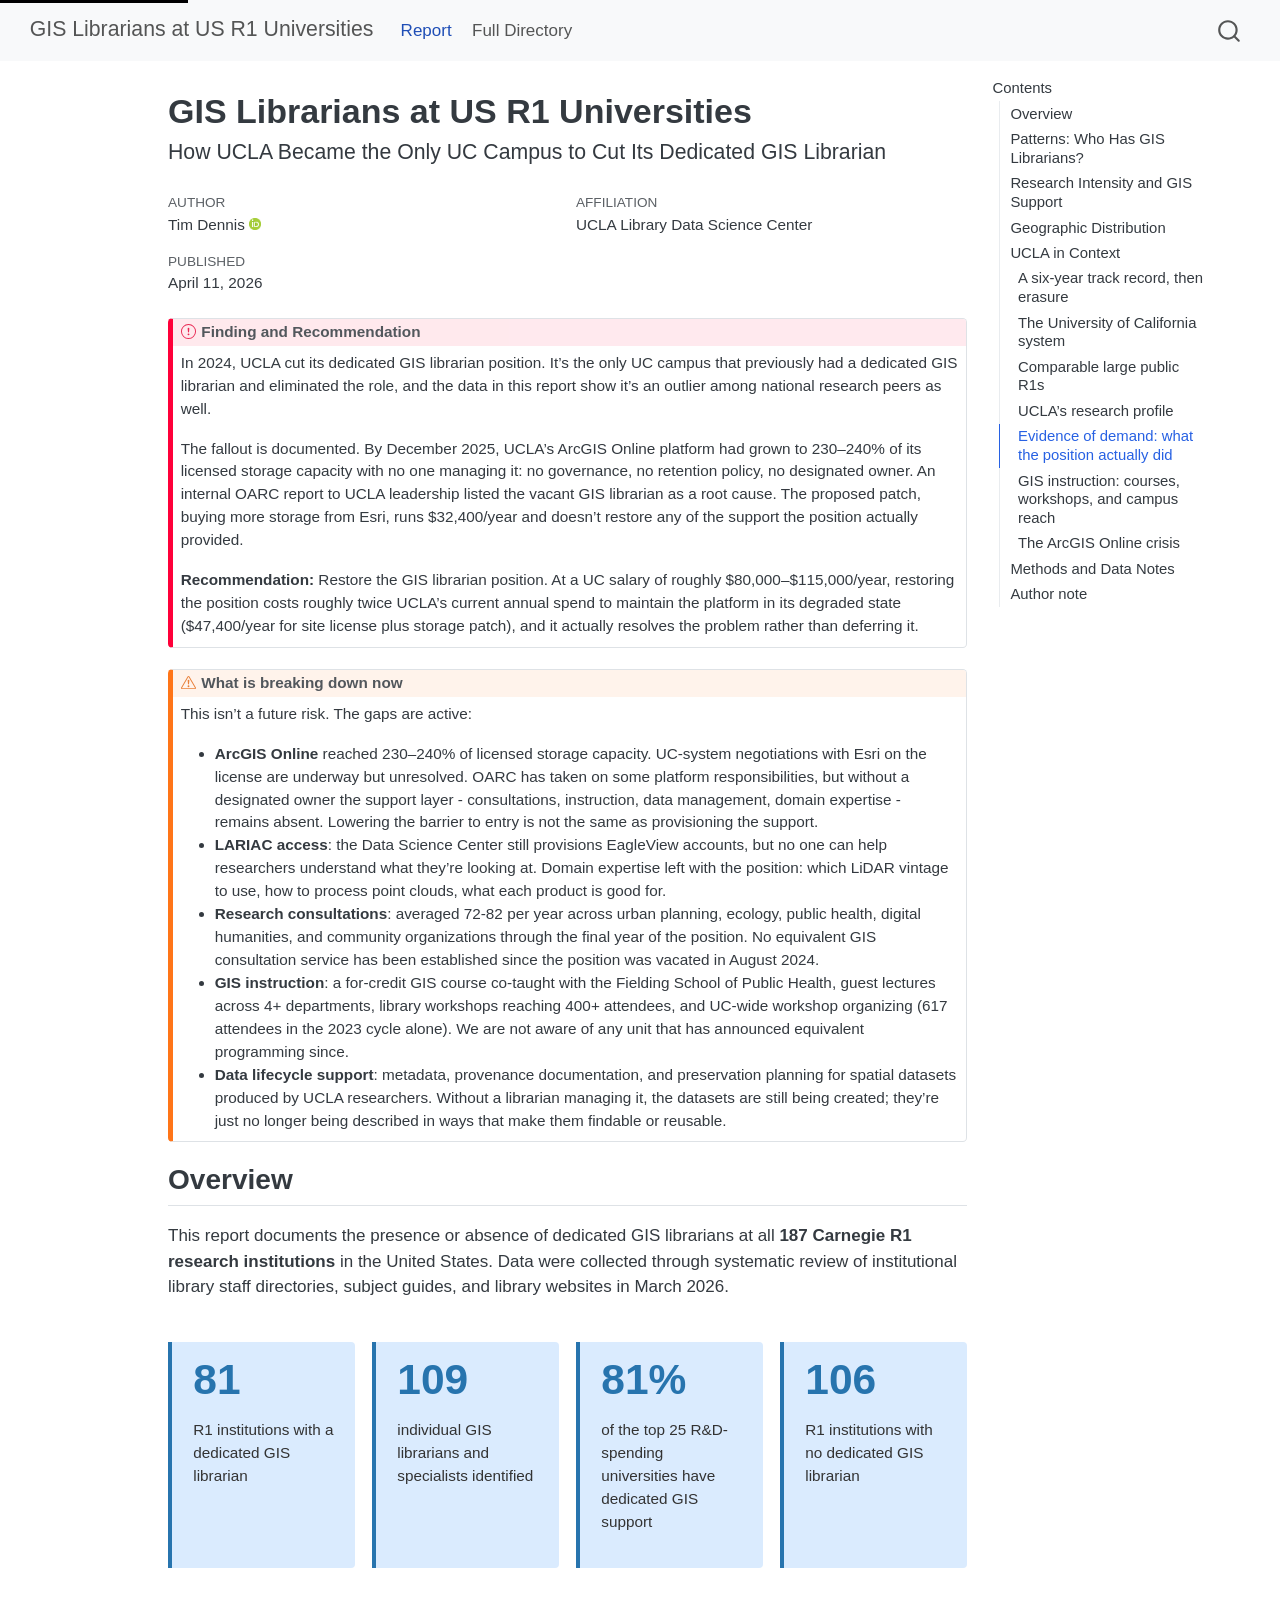
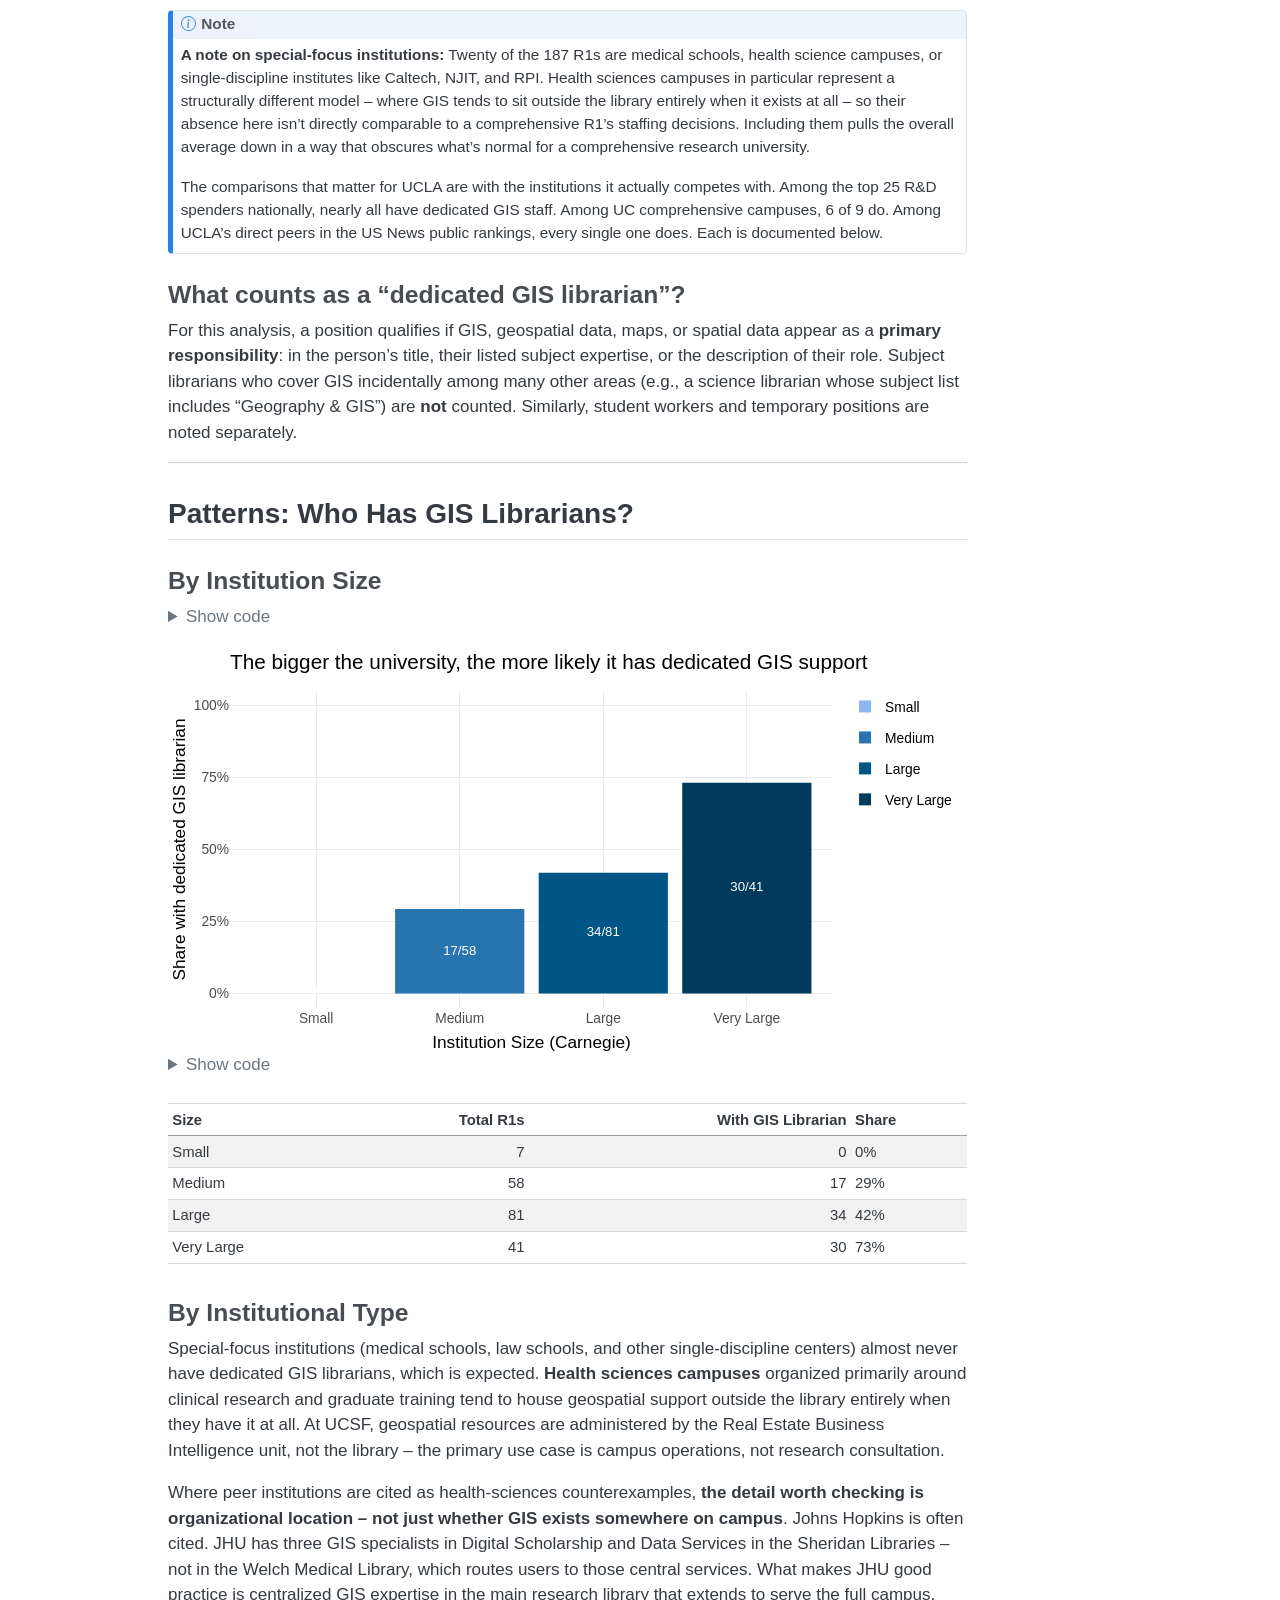
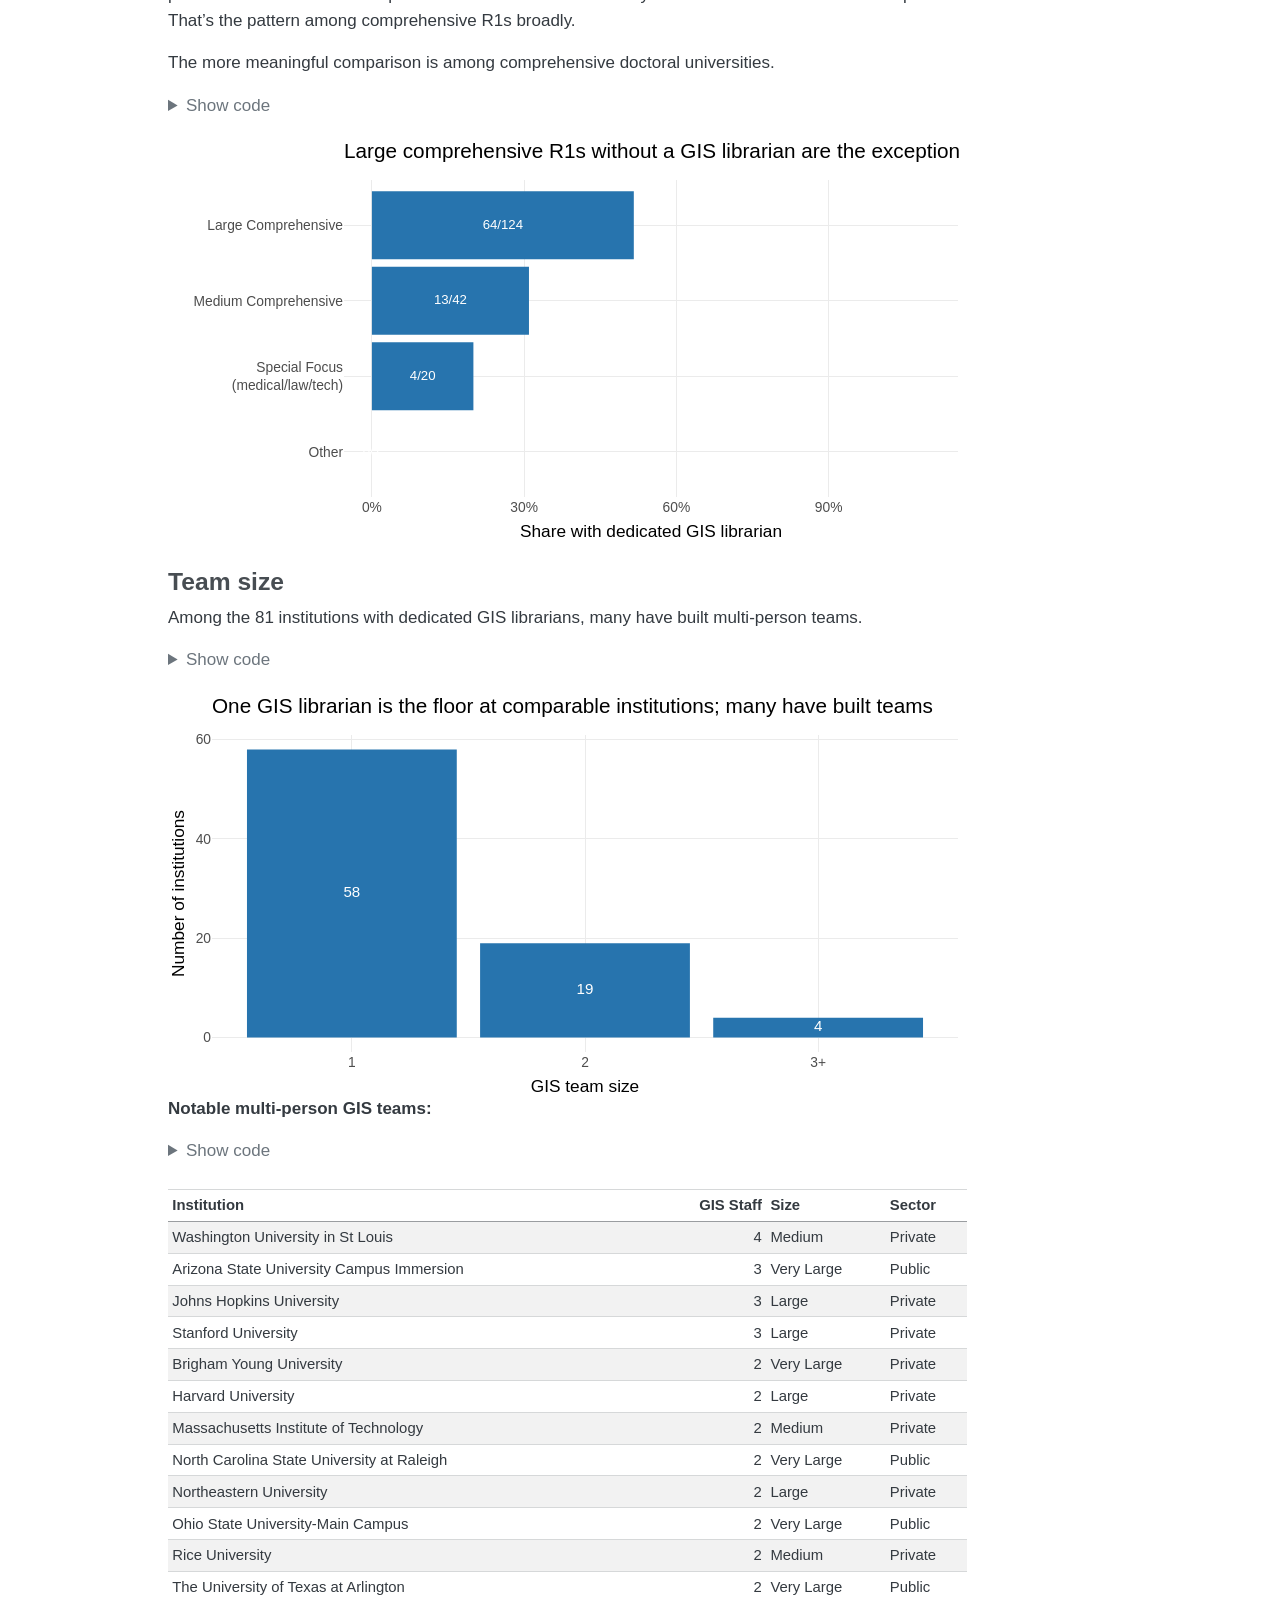
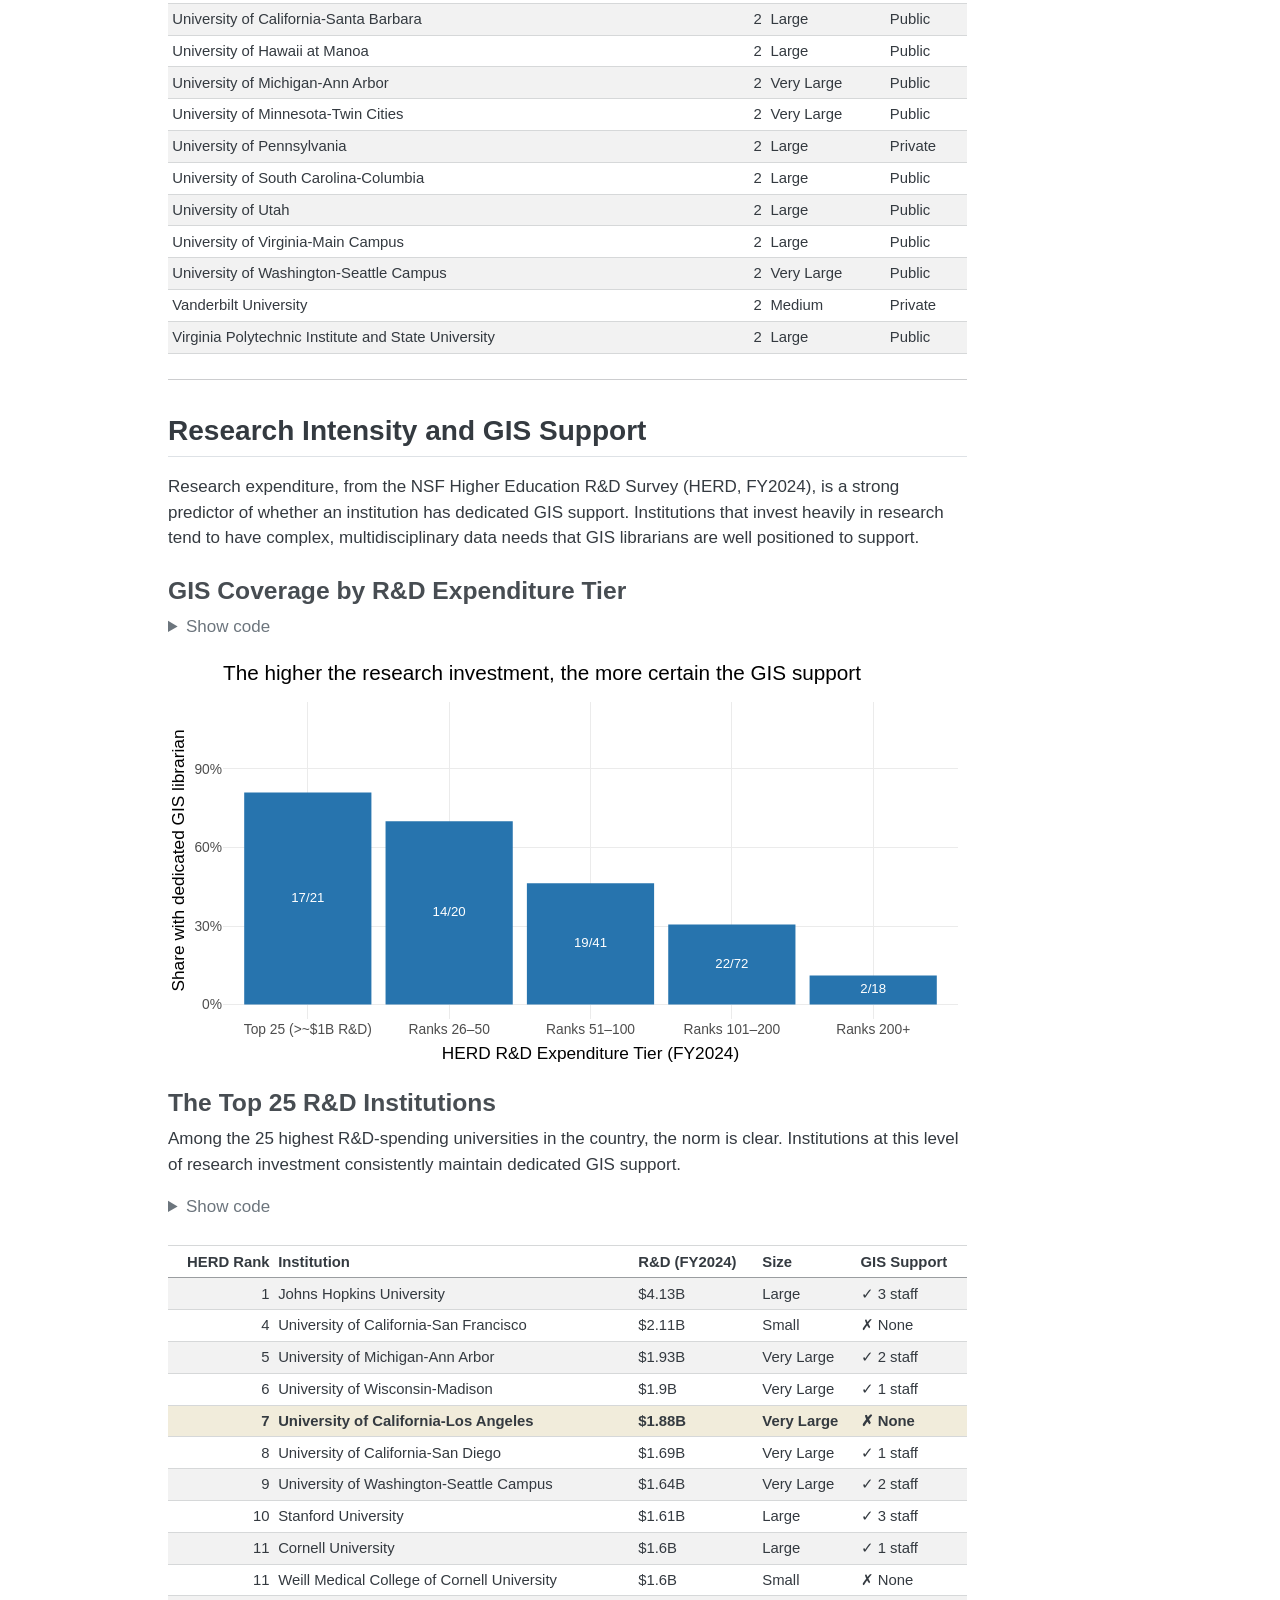
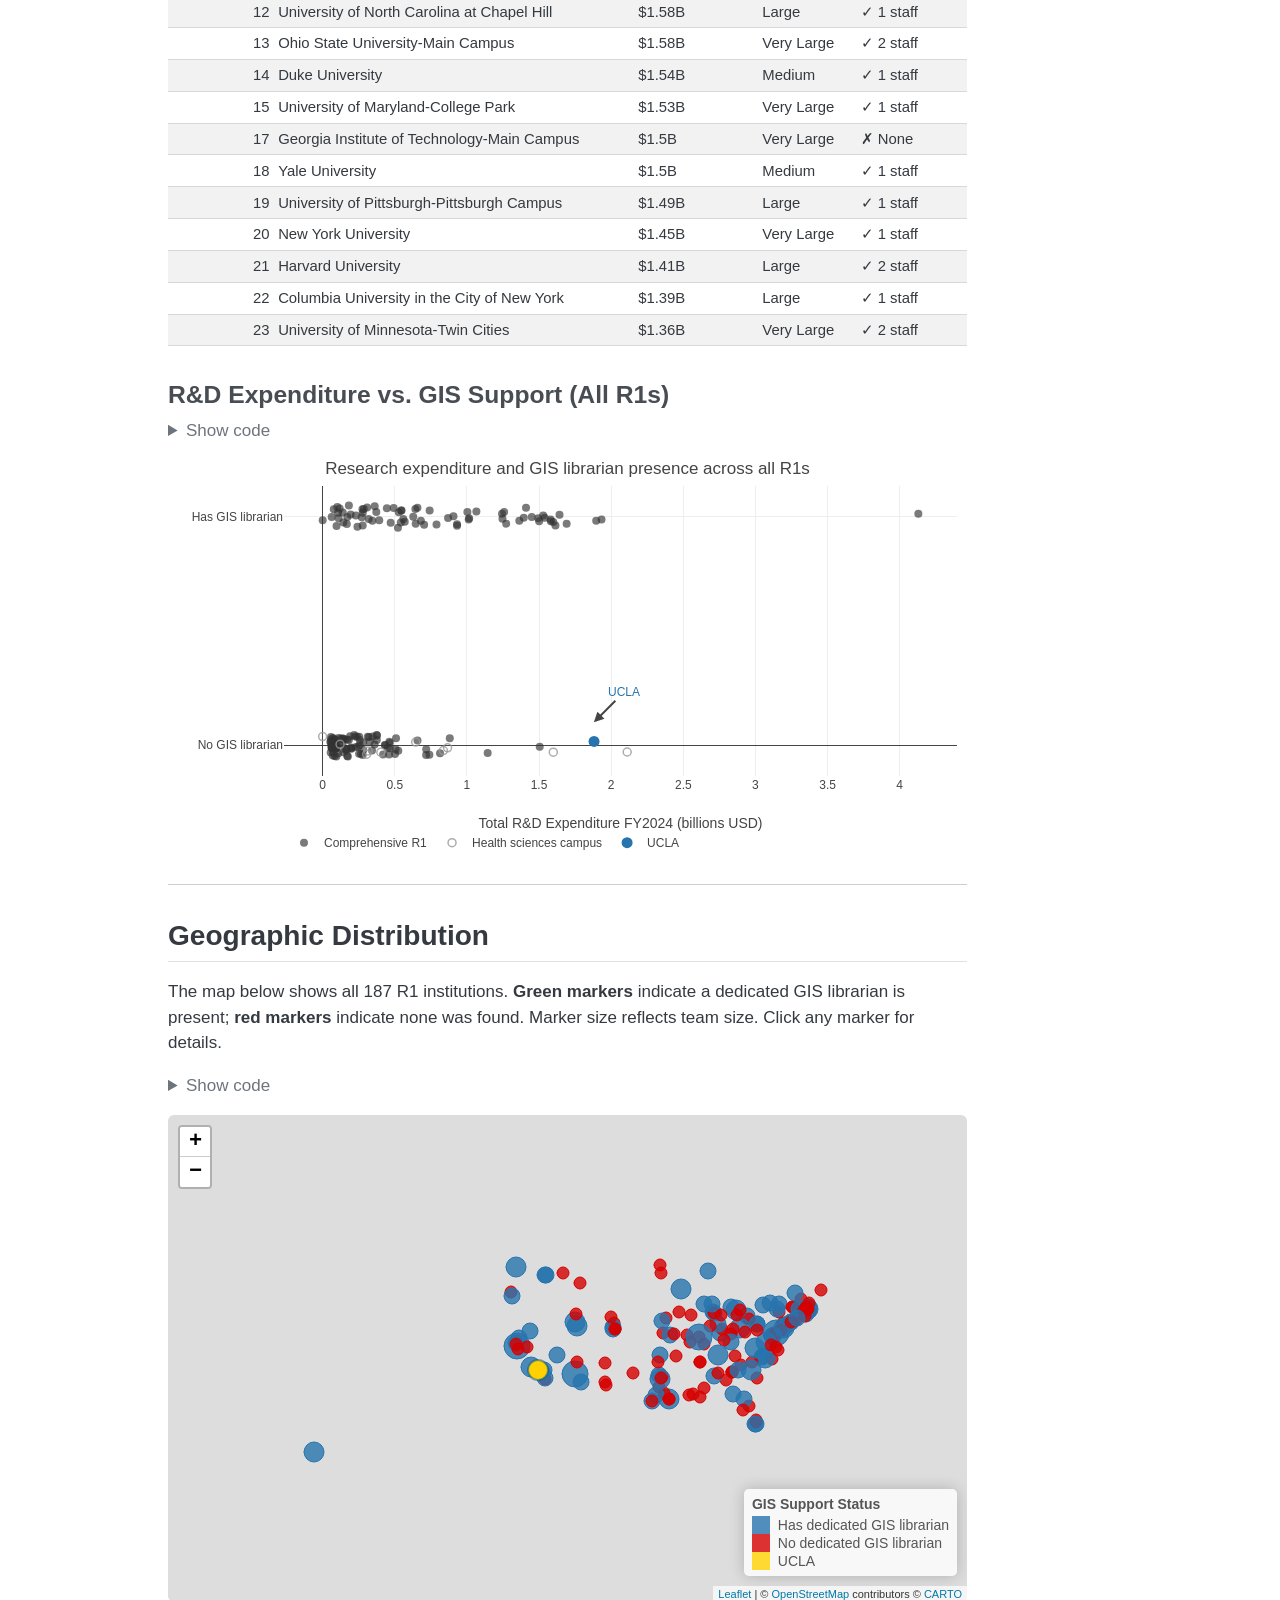
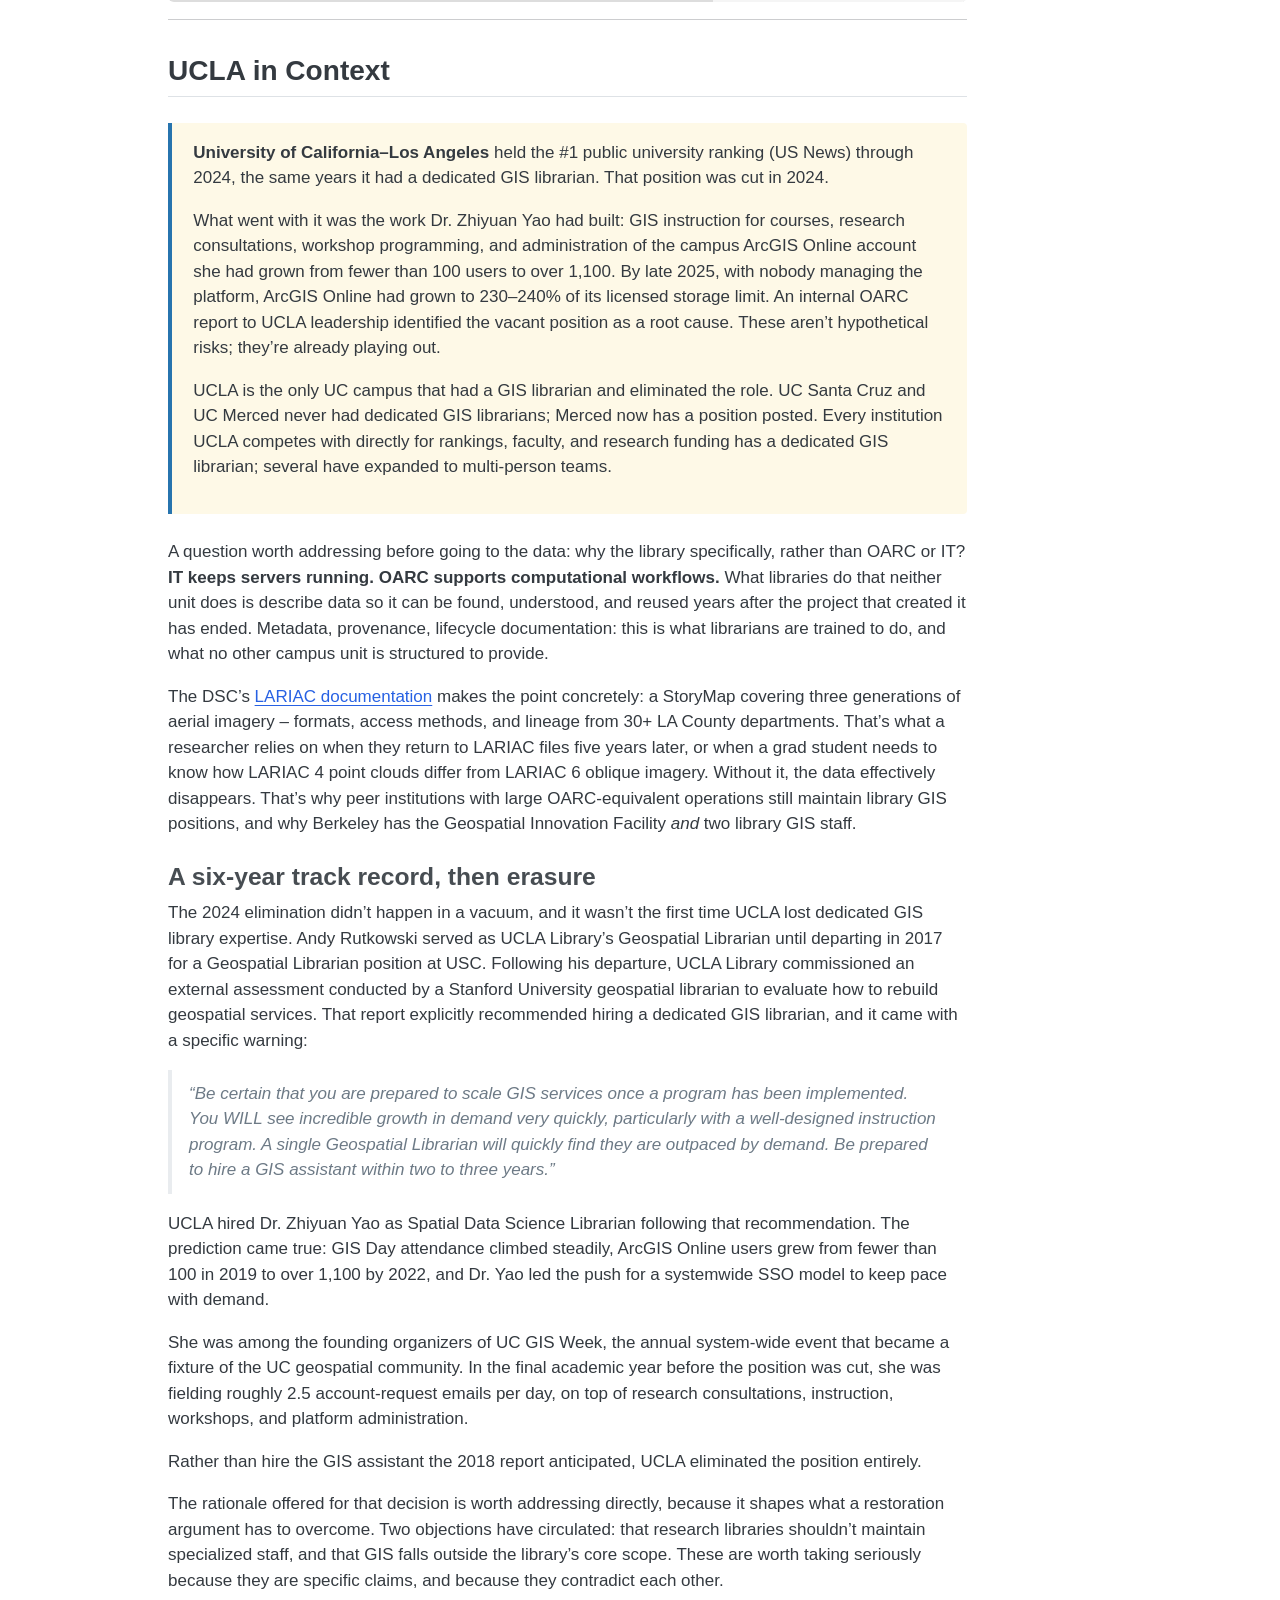
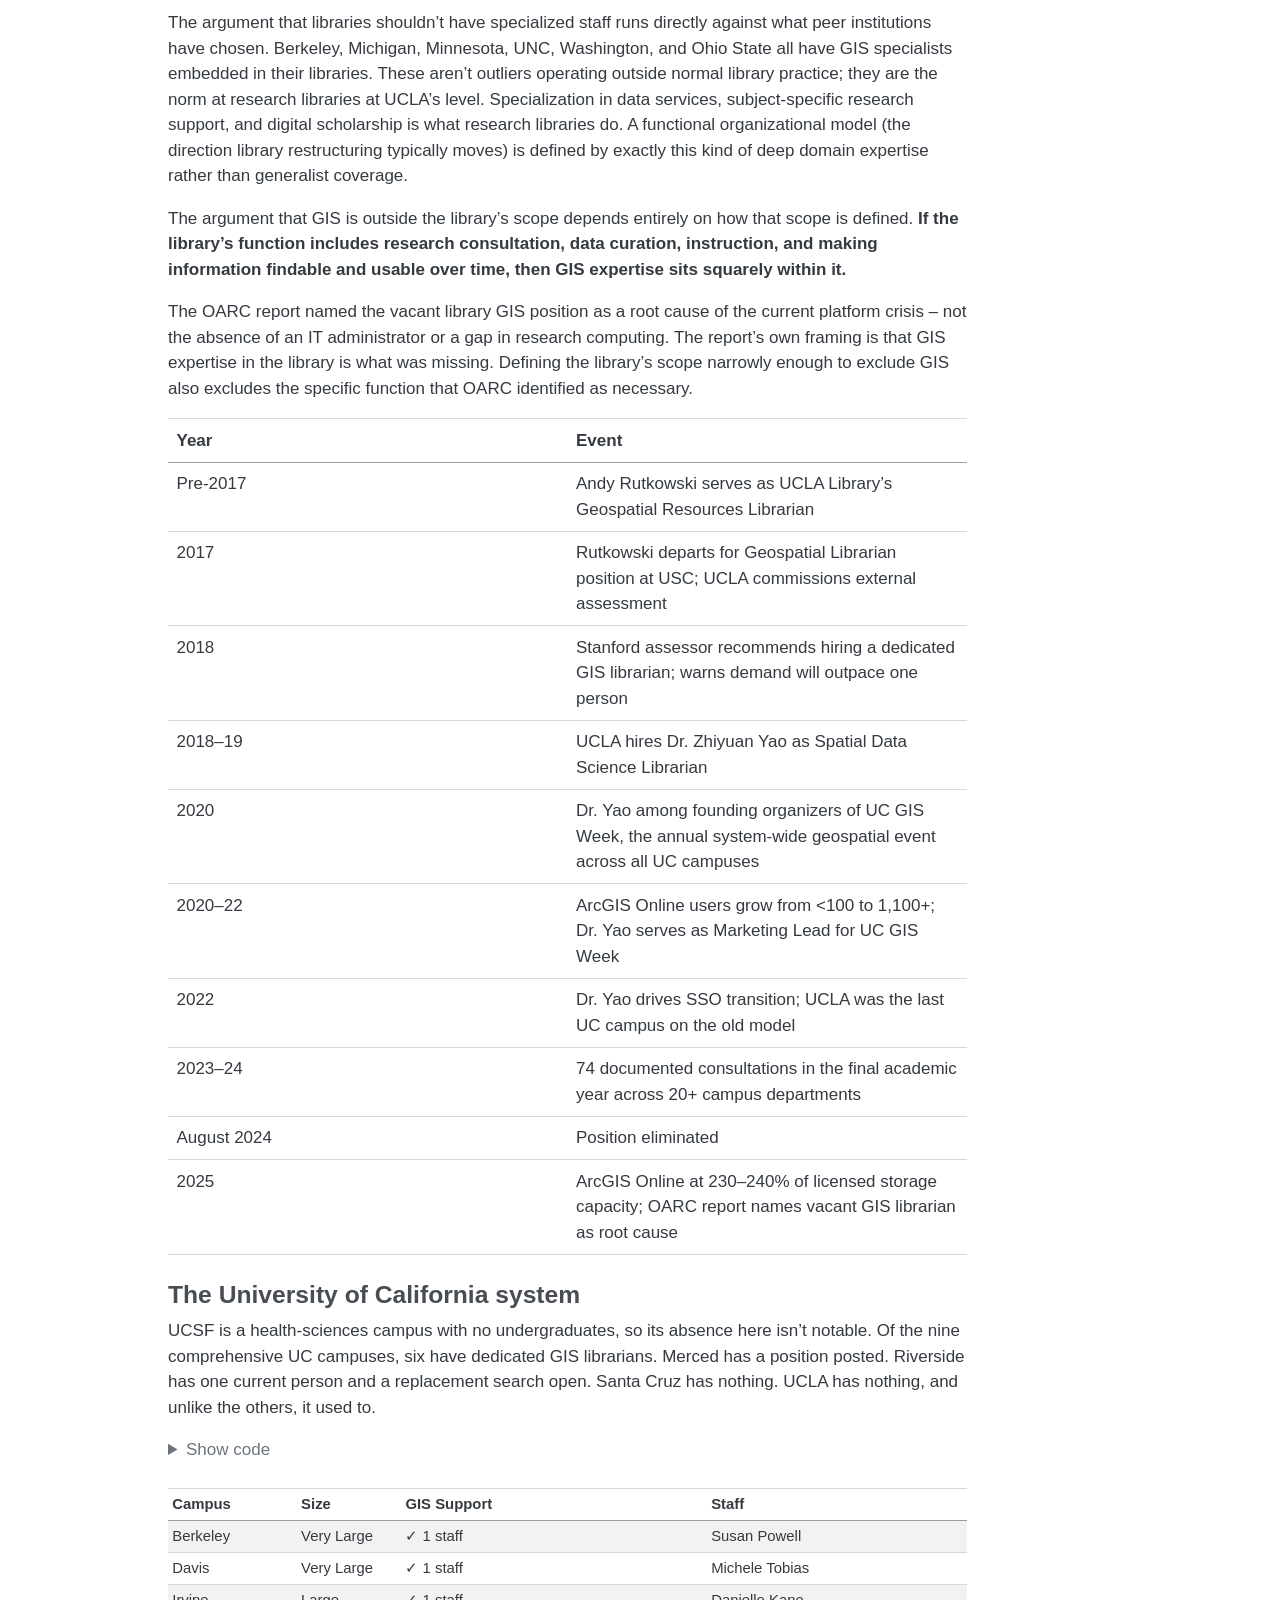
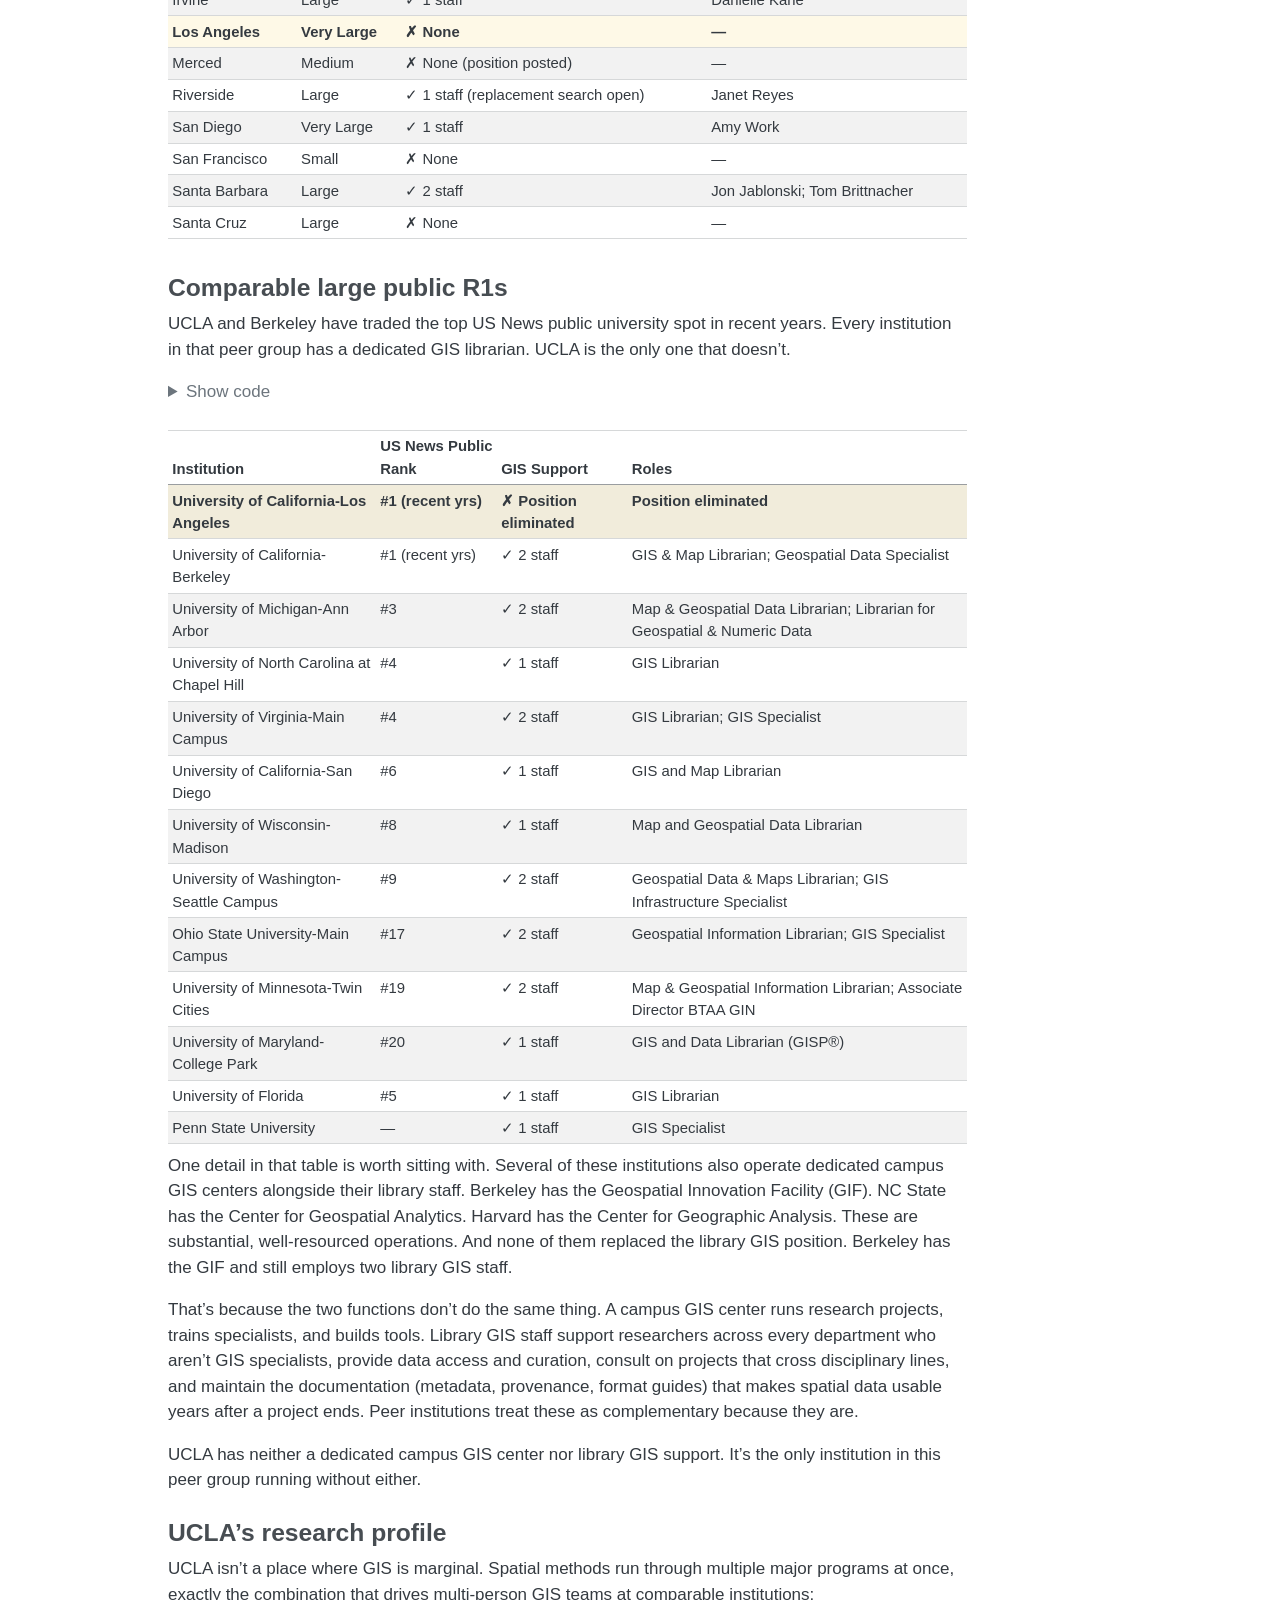
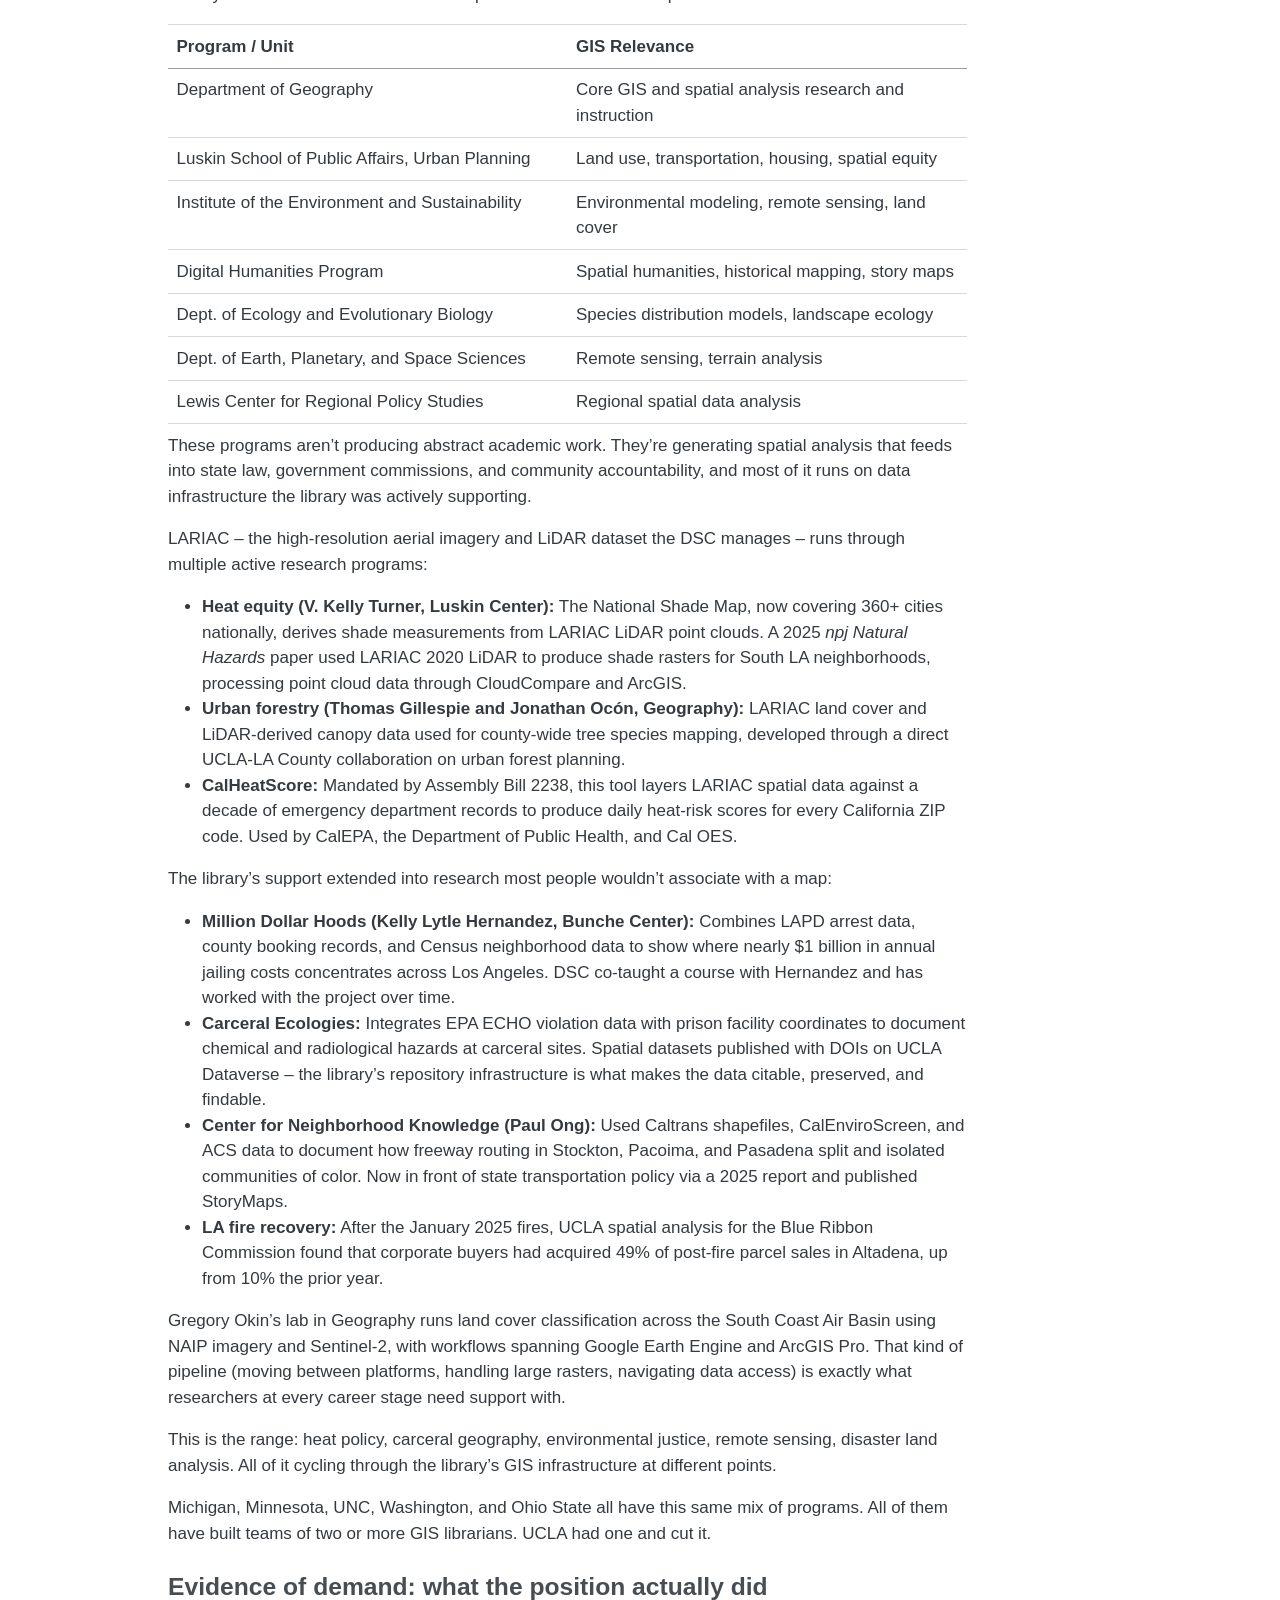
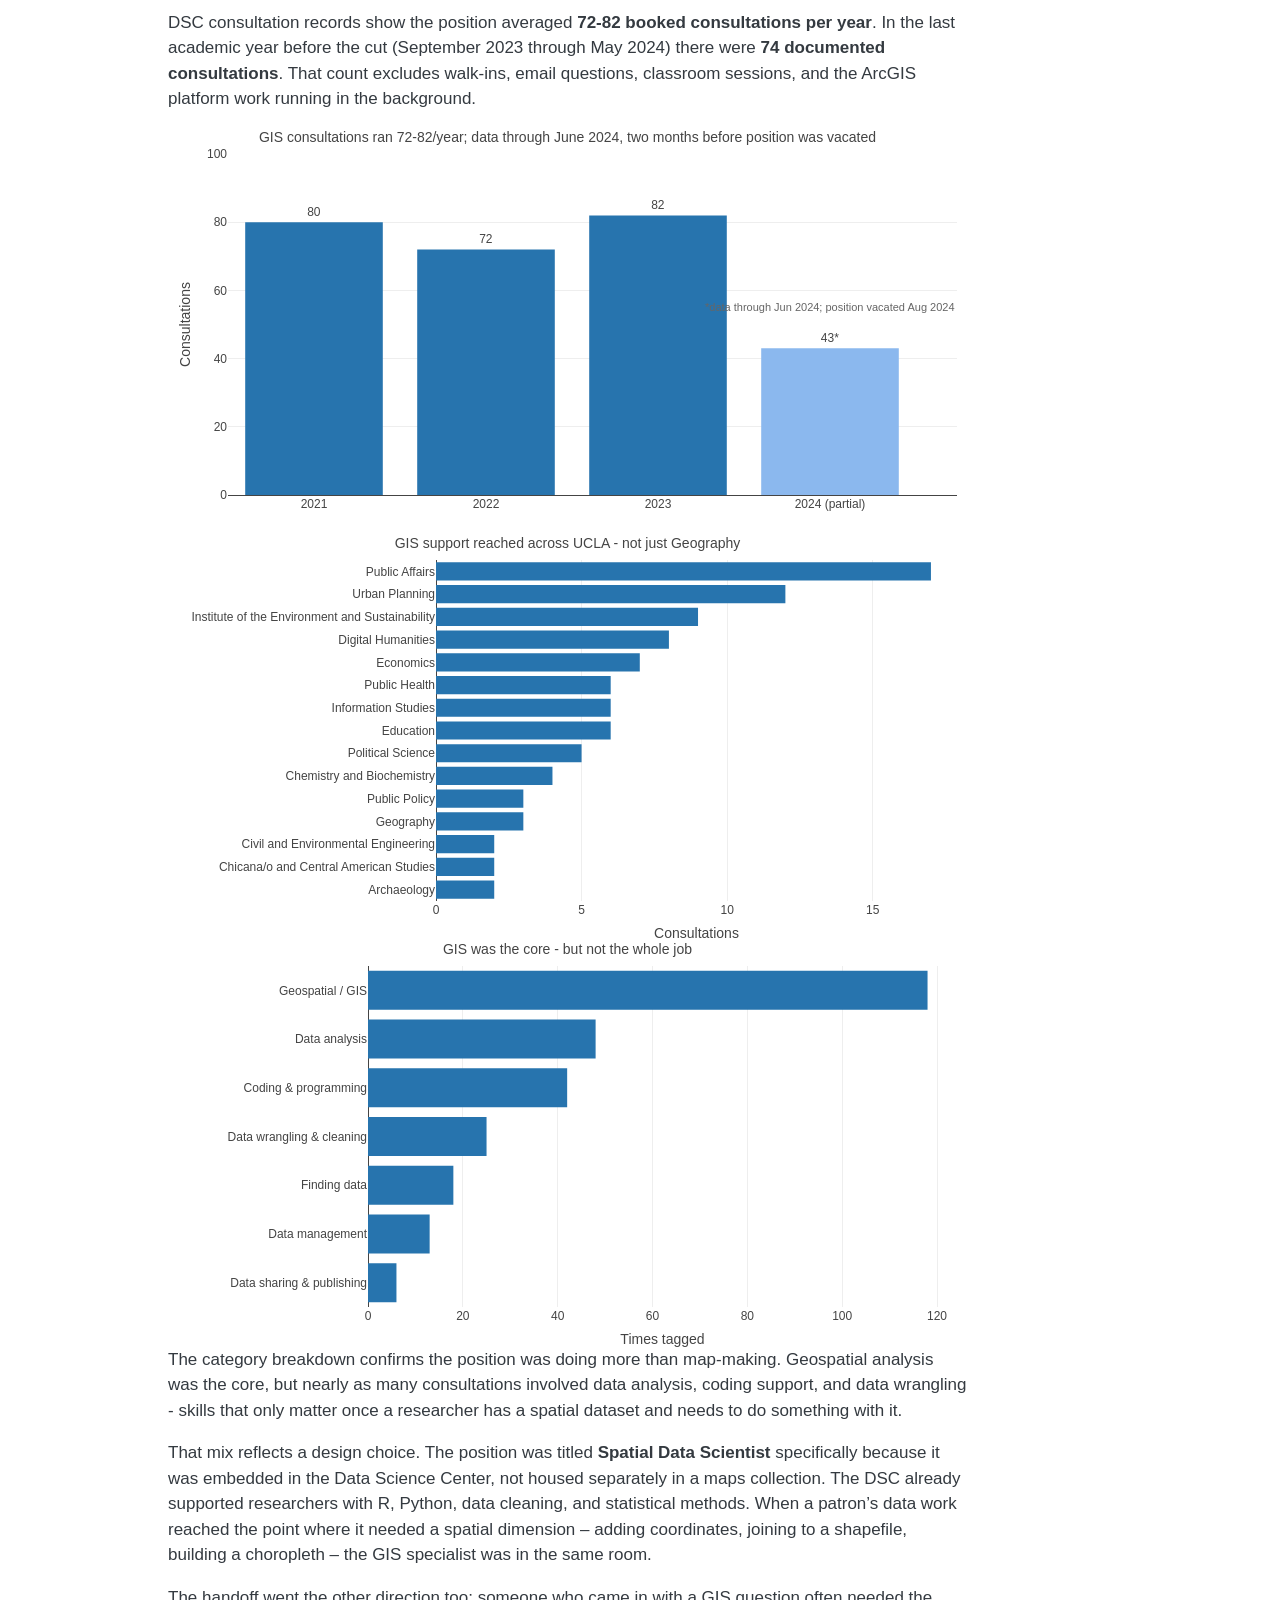
==== commit 12d7e880: "fix name typo, rebuild docs, and improve WCAG accessibility - Correct Gregory Okin name (was Gabriel" ====
--- a/docs/index.html
+++ b/docs/index.html
@@ -6,8 +6,8 @@
 
 <meta name="viewport" content="width=device-width, initial-scale=1.0, user-scalable=yes">
 
-<meta name="author" content="Tim Dennis, UCLA Library Data Science Center">
-<meta name="dcterms.date" content="2026-04-10">
+<meta name="author" content="Tim Dennis">
+<meta name="dcterms.date" content="2026-04-11">
 
 <title>GIS Librarians at US R1 Universities</title>
 <style>
@@ -135,6 +135,7 @@
 
 <body class="nav-fixed quarto-light">
 
+<a class="skip-link" href="#quarto-document-content">Skip to main content</a>
 <div id="quarto-search-results"></div>
   <header id="quarto-header" class="headroom fixed-top">
     <nav class="navbar navbar-expand-lg " data-bs-theme="dark">
@@ -145,7 +146,7 @@
     </a>
   </div>
             <div id="quarto-search" class="" title="Search"></div>
-          <button class="navbar-toggler" type="button" data-bs-toggle="collapse" data-bs-target="#navbarCollapse" aria-controls="navbarCollapse" role="menu" aria-expanded="false" aria-label="Toggle navigation" onclick="if (window.quartoToggleHeadroom) { window.quartoToggleHeadroom(); }">
+          <button class="navbar-toggler" type="button" data-bs-toggle="collapse" data-bs-target="#navbarCollapse" aria-controls="navbarCollapse" aria-expanded="false" aria-label="Toggle navigation" onclick="if (window.quartoToggleHeadroom) { window.quartoToggleHeadroom(); }">
   <span class="navbar-toggler-icon"></span>
 </button>
           <div class="collapse navbar-collapse" id="navbarCollapse">
@@ -208,29 +209,35 @@
     </div>
 <!-- main -->
 <main class="content" id="quarto-document-content">
-<a class="skip-link" href="#quarto-document-content">Skip to main content</a>
 
 <header id="title-block-header" class="quarto-title-block default">
 <div class="quarto-title">
 <h1 class="title">GIS Librarians at US R1 Universities</h1>
-<p class="subtitle lead">How UCLA Became the Only UC Campus Without Dedicated GIS Support</p>
-</div>
-
-
+<p class="subtitle lead">How UCLA Became the Only UC Campus to Cut Its Dedicated GIS Librarian</p>
+</div>
+
+
+<div class="quarto-title-meta-author">
+  <div class="quarto-title-meta-heading">Author</div>
+  <div class="quarto-title-meta-heading">Affiliation</div>
+  
+    <div class="quarto-title-meta-contents">
+    <p class="author">Tim Dennis <a href="https://orcid.org/0000-0001-6632-3812" class="quarto-title-author-orcid" aria-label="ORCID profile for Tim Dennis"> <img alt="ORCID iD" src="[data-uri]"></a></p>
+  </div>
+  <div class="quarto-title-meta-contents">
+        <p class="affiliation">
+            UCLA Library Data Science Center
+          </p>
+      </div>
+  </div>
 
 <div class="quarto-title-meta">
 
-    <div>
-    <div class="quarto-title-meta-heading">Author</div>
-    <div class="quarto-title-meta-contents">
-             <p>Tim Dennis, UCLA Library Data Science Center </p>
-          </div>
-  </div>
-    
+      
     <div>
     <div class="quarto-title-meta-heading">Published</div>
     <div class="quarto-title-meta-contents">
-      <p class="date">April 10, 2026</p>
+      <p class="date">April 11, 2026</p>
     </div>
   </div>
   
@@ -374,8 +381,8 @@
 <span id="cb1-31"><a href="#cb1-31" aria-hidden="true" tabindex="-1"></a><span class="fu">ggplotly</span>(p, <span class="at">tooltip =</span> <span class="st">"text"</span>)</span></code></pre></div><button title="Copy to Clipboard" class="code-copy-button"><i class="bi"></i></button></div>
 </details>
 <div class="cell-output-display">
-<div class="plotly html-widget html-fill-item" id="htmlwidget-ce6d4c3efa440b92902c" style="width:100%;height:406px;"></div>
-<script type="application/json" data-for="htmlwidget-ce6d4c3efa440b92902c">{"x":{"data":[{"orientation":"v","width":0.89999999999999991,"base":0,"x":[1],"y":[0],"text":"Small<br>0 of 7 institutions<br>0%","type":"bar","textposition":"none","marker":{"autocolorscale":false,"color":"rgba(139,184,238,1)","line":{"width":1.8897637795275593,"color":"transparent"}},"name":"Small","legendgroup":"Small","showlegend":true,"xaxis":"x","yaxis":"y","hoverinfo":"text","frame":null},{"orientation":"v","width":0.90000000000000013,"base":0,"x":[2],"y":[0.29310344827586204],"text":"Medium<br>17 of 58 institutions<br>29%","type":"bar","textposition":"none","marker":{"autocolorscale":false,"color":"rgba(39,116,174,1)","line":{"width":1.8897637795275593,"color":"transparent"}},"name":"Medium","legendgroup":"Medium","showlegend":true,"xaxis":"x","yaxis":"y","hoverinfo":"text","frame":null},{"orientation":"v","width":0.90000000000000036,"base":0,"x":[3],"y":[0.41975308641975306],"text":"Large<br>34 of 81 institutions<br>42%","type":"bar","textposition":"none","marker":{"autocolorscale":false,"color":"rgba(0,85,135,1)","line":{"width":1.8897637795275593,"color":"transparent"}},"name":"Large","legendgroup":"Large","showlegend":true,"xaxis":"x","yaxis":"y","hoverinfo":"text","frame":null},{"orientation":"v","width":0.90000000000000036,"base":0,"x":[4],"y":[0.73170731707317072],"text":"Very Large<br>30 of 41 institutions<br>73%","type":"bar","textposition":"none","marker":{"autocolorscale":false,"color":"rgba(0,59,92,1)","line":{"width":1.8897637795275593,"color":"transparent"}},"name":"Very Large","legendgroup":"Very Large","showlegend":true,"xaxis":"x","yaxis":"y","hoverinfo":"text","frame":null},{"x":[1],"y":[0],"text":"0/7","hovertext":"Small<br>0 of 7 institutions<br>0%","textfont":{"size":13.228346456692915,"color":"rgba(255,255,255,1)"},"type":"scatter","mode":"text","hoveron":"points","name":"Small","legendgroup":"Small","showlegend":false,"xaxis":"x","yaxis":"y","hoverinfo":"text","frame":null},{"x":[2],"y":[0.14655172413793102],"text":"17/58","hovertext":"Medium<br>17 of 58 institutions<br>29%","textfont":{"size":13.228346456692915,"color":"rgba(255,255,255,1)"},"type":"scatter","mode":"text","hoveron":"points","name":"Medium","legendgroup":"Medium","showlegend":false,"xaxis":"x","yaxis":"y","hoverinfo":"text","frame":null},{"x":[3],"y":[0.20987654320987653],"text":"34/81","hovertext":"Large<br>34 of 81 institutions<br>42%","textfont":{"size":13.228346456692915,"color":"rgba(255,255,255,1)"},"type":"scatter","mode":"text","hoveron":"points","name":"Large","legendgroup":"Large","showlegend":false,"xaxis":"x","yaxis":"y","hoverinfo":"text","frame":null},{"x":[4],"y":[0.36585365853658536],"text":"30/41","hovertext":"Very Large<br>30 of 41 institutions<br>73%","textfont":{"size":13.228346456692915,"color":"rgba(255,255,255,1)"},"type":"scatter","mode":"text","hoveron":"points","name":"Very Large","legendgroup":"Very Large","showlegend":false,"xaxis":"x","yaxis":"y","hoverinfo":"text","frame":null}],"layout":{"margin":{"t":45.356579493565796,"r":8.6342880863428828,"b":44.034869240348698,"l":57.84973017849731},"paper_bgcolor":"rgba(255,255,255,1)","font":{"color":"rgba(0,0,0,1)","family":"","size":17.268576172685762},"title":{"text":"The bigger the university, the more likely it has dedicated GIS support","font":{"color":"rgba(0,0,0,1)","family":"","size":20.722291407222912},"x":0,"xref":"paper"},"xaxis":{"domain":[0,1],"automargin":true,"type":"linear","autorange":false,"range":[0.40000000000000002,4.5999999999999996],"tickmode":"array","ticktext":["Small","Medium","Large","Very Large"],"tickvals":[1,2,3,4],"categoryorder":"array","categoryarray":["Small","Medium","Large","Very Large"],"nticks":null,"ticks":"","tickcolor":null,"ticklen":4.3171440431714405,"tickwidth":0,"showticklabels":true,"tickfont":{"color":"rgba(77,77,77,1)","family":"","size":13.814860938148611},"tickangle":-0,"showline":false,"linecolor":null,"linewidth":0,"showgrid":true,"gridcolor":"rgba(235,235,235,1)","gridwidth":0.78493528057662576,"zeroline":false,"anchor":"y","title":{"text":"Institution Size (Carnegie)","font":{"color":"rgba(0,0,0,1)","family":"","size":17.268576172685762}},"hoverformat":".2f"},"yaxis":{"domain":[0,1],"automargin":true,"type":"linear","autorange":false,"range":[-0.050000000000000003,1.05],"tickmode":"array","ticktext":["0%","25%","50%","75%","100%"],"tickvals":[0,0.25,0.5,0.75,1],"categoryorder":"array","categoryarray":["0%","25%","50%","75%","100%"],"nticks":null,"ticks":"","tickcolor":null,"ticklen":4.3171440431714414,"tickwidth":0,"showticklabels":true,"tickfont":{"color":"rgba(77,77,77,1)","family":"","size":13.814860938148611},"tickangle":-0,"showline":false,"linecolor":null,"linewidth":0,"showgrid":true,"gridcolor":"rgba(235,235,235,1)","gridwidth":0.78493528057662576,"zeroline":false,"anchor":"x","title":{"text":"Share with dedicated GIS librarian","font":{"color":"rgba(0,0,0,1)","family":"","size":17.268576172685762}},"hoverformat":".2f"},"shapes":[],"showlegend":true,"legend":{"bgcolor":null,"bordercolor":null,"borderwidth":0,"font":{"color":"rgba(0,0,0,1)","family":"","size":13.814860938148611},"title":{"text":"","font":{"color":"rgba(0,0,0,1)","family":"","size":17.268576172685762}}},"hovermode":"closest","barmode":"relative"},"config":{"doubleClick":"reset","modeBarButtonsToAdd":["hoverclosest","hovercompare"],"showSendToCloud":false},"source":"A","attrs":{"162886f1b36":{"x":{},"y":{},"fill":{},"text":{},"type":"bar"},"162836637a8d":{"x":{},"y":{},"fill":{},"text":{},"label":{}}},"cur_data":"162886f1b36","visdat":{"162886f1b36":["function (y) ","x"],"162836637a8d":["function (y) ","x"]},"highlight":{"on":"plotly_click","persistent":false,"dynamic":false,"selectize":false,"opacityDim":0.20000000000000001,"selected":{"opacity":1},"debounce":0},"shinyEvents":["plotly_hover","plotly_click","plotly_selected","plotly_relayout","plotly_brushed","plotly_brushing","plotly_clickannotation","plotly_doubleclick","plotly_deselect","plotly_afterplot","plotly_sunburstclick"],"base_url":"https://plot.ly"},"evals":[],"jsHooks":[]}</script>
+<div class="plotly html-widget html-fill-item" id="htmlwidget-b4e034bdfec24f58bf1c" style="width:100%;height:406px;"></div>
+<script type="application/json" data-for="htmlwidget-b4e034bdfec24f58bf1c">{"x":{"data":[{"orientation":"v","width":0.89999999999999991,"base":0,"x":[1],"y":[0],"text":"Small<br>0 of 7 institutions<br>0%","type":"bar","textposition":"none","marker":{"autocolorscale":false,"color":"rgba(139,184,238,1)","line":{"width":1.8897637795275593,"color":"transparent"}},"name":"Small","legendgroup":"Small","showlegend":true,"xaxis":"x","yaxis":"y","hoverinfo":"text","frame":null},{"orientation":"v","width":0.90000000000000013,"base":0,"x":[2],"y":[0.29310344827586204],"text":"Medium<br>17 of 58 institutions<br>29%","type":"bar","textposition":"none","marker":{"autocolorscale":false,"color":"rgba(39,116,174,1)","line":{"width":1.8897637795275593,"color":"transparent"}},"name":"Medium","legendgroup":"Medium","showlegend":true,"xaxis":"x","yaxis":"y","hoverinfo":"text","frame":null},{"orientation":"v","width":0.90000000000000036,"base":0,"x":[3],"y":[0.41975308641975306],"text":"Large<br>34 of 81 institutions<br>42%","type":"bar","textposition":"none","marker":{"autocolorscale":false,"color":"rgba(0,85,135,1)","line":{"width":1.8897637795275593,"color":"transparent"}},"name":"Large","legendgroup":"Large","showlegend":true,"xaxis":"x","yaxis":"y","hoverinfo":"text","frame":null},{"orientation":"v","width":0.90000000000000036,"base":0,"x":[4],"y":[0.73170731707317072],"text":"Very Large<br>30 of 41 institutions<br>73%","type":"bar","textposition":"none","marker":{"autocolorscale":false,"color":"rgba(0,59,92,1)","line":{"width":1.8897637795275593,"color":"transparent"}},"name":"Very Large","legendgroup":"Very Large","showlegend":true,"xaxis":"x","yaxis":"y","hoverinfo":"text","frame":null},{"x":[1],"y":[0],"text":"0/7","hovertext":"Small<br>0 of 7 institutions<br>0%","textfont":{"size":13.228346456692915,"color":"rgba(255,255,255,1)"},"type":"scatter","mode":"text","hoveron":"points","name":"Small","legendgroup":"Small","showlegend":false,"xaxis":"x","yaxis":"y","hoverinfo":"text","frame":null},{"x":[2],"y":[0.14655172413793102],"text":"17/58","hovertext":"Medium<br>17 of 58 institutions<br>29%","textfont":{"size":13.228346456692915,"color":"rgba(255,255,255,1)"},"type":"scatter","mode":"text","hoveron":"points","name":"Medium","legendgroup":"Medium","showlegend":false,"xaxis":"x","yaxis":"y","hoverinfo":"text","frame":null},{"x":[3],"y":[0.20987654320987653],"text":"34/81","hovertext":"Large<br>34 of 81 institutions<br>42%","textfont":{"size":13.228346456692915,"color":"rgba(255,255,255,1)"},"type":"scatter","mode":"text","hoveron":"points","name":"Large","legendgroup":"Large","showlegend":false,"xaxis":"x","yaxis":"y","hoverinfo":"text","frame":null},{"x":[4],"y":[0.36585365853658536],"text":"30/41","hovertext":"Very Large<br>30 of 41 institutions<br>73%","textfont":{"size":13.228346456692915,"color":"rgba(255,255,255,1)"},"type":"scatter","mode":"text","hoveron":"points","name":"Very Large","legendgroup":"Very Large","showlegend":false,"xaxis":"x","yaxis":"y","hoverinfo":"text","frame":null}],"layout":{"margin":{"t":45.356579493565796,"r":8.6342880863428828,"b":44.034869240348698,"l":57.84973017849731},"paper_bgcolor":"rgba(255,255,255,1)","font":{"color":"rgba(0,0,0,1)","family":"","size":17.268576172685762},"title":{"text":"The bigger the university, the more likely it has dedicated GIS support","font":{"color":"rgba(0,0,0,1)","family":"","size":20.722291407222912},"x":0,"xref":"paper"},"xaxis":{"domain":[0,1],"automargin":true,"type":"linear","autorange":false,"range":[0.40000000000000002,4.5999999999999996],"tickmode":"array","ticktext":["Small","Medium","Large","Very Large"],"tickvals":[1,2,3,4],"categoryorder":"array","categoryarray":["Small","Medium","Large","Very Large"],"nticks":null,"ticks":"","tickcolor":null,"ticklen":4.3171440431714405,"tickwidth":0,"showticklabels":true,"tickfont":{"color":"rgba(77,77,77,1)","family":"","size":13.814860938148611},"tickangle":-0,"showline":false,"linecolor":null,"linewidth":0,"showgrid":true,"gridcolor":"rgba(235,235,235,1)","gridwidth":0.78493528057662576,"zeroline":false,"anchor":"y","title":{"text":"Institution Size (Carnegie)","font":{"color":"rgba(0,0,0,1)","family":"","size":17.268576172685762}},"hoverformat":".2f"},"yaxis":{"domain":[0,1],"automargin":true,"type":"linear","autorange":false,"range":[-0.050000000000000003,1.05],"tickmode":"array","ticktext":["0%","25%","50%","75%","100%"],"tickvals":[0,0.25,0.5,0.75,1],"categoryorder":"array","categoryarray":["0%","25%","50%","75%","100%"],"nticks":null,"ticks":"","tickcolor":null,"ticklen":4.3171440431714414,"tickwidth":0,"showticklabels":true,"tickfont":{"color":"rgba(77,77,77,1)","family":"","size":13.814860938148611},"tickangle":-0,"showline":false,"linecolor":null,"linewidth":0,"showgrid":true,"gridcolor":"rgba(235,235,235,1)","gridwidth":0.78493528057662576,"zeroline":false,"anchor":"x","title":{"text":"Share with dedicated GIS librarian","font":{"color":"rgba(0,0,0,1)","family":"","size":17.268576172685762}},"hoverformat":".2f"},"shapes":[],"showlegend":true,"legend":{"bgcolor":null,"bordercolor":null,"borderwidth":0,"font":{"color":"rgba(0,0,0,1)","family":"","size":13.814860938148611},"title":{"text":"","font":{"color":"rgba(0,0,0,1)","family":"","size":17.268576172685762}}},"hovermode":"closest","barmode":"relative"},"config":{"doubleClick":"reset","modeBarButtonsToAdd":["hoverclosest","hovercompare"],"showSendToCloud":false},"source":"A","attrs":{"ffd957c52116":{"x":{},"y":{},"fill":{},"text":{},"type":"bar"},"ffd94eff585e":{"x":{},"y":{},"fill":{},"text":{},"label":{}}},"cur_data":"ffd957c52116","visdat":{"ffd957c52116":["function (y) ","x"],"ffd94eff585e":["function (y) ","x"]},"highlight":{"on":"plotly_click","persistent":false,"dynamic":false,"selectize":false,"opacityDim":0.20000000000000001,"selected":{"opacity":1},"debounce":0},"shinyEvents":["plotly_hover","plotly_click","plotly_selected","plotly_relayout","plotly_brushed","plotly_brushing","plotly_clickannotation","plotly_doubleclick","plotly_deselect","plotly_afterplot","plotly_sunburstclick"],"base_url":"https://plot.ly"},"evals":[],"jsHooks":[]}</script>
 </div>
 </div>
 <div class="cell">
@@ -396,10 +403,10 @@
 <table class="table table-striped table-hover caption-top table-sm small">
 <thead>
 <tr class="header">
-<th style="text-align: left;" data-quarto-table-cell-role="th">Size</th>
-<th style="text-align: right;" data-quarto-table-cell-role="th">Total R1s</th>
-<th style="text-align: right;" data-quarto-table-cell-role="th">With GIS Librarian</th>
-<th style="text-align: left;" data-quarto-table-cell-role="th">Share</th>
+<th scope="col" style="text-align: left;" data-quarto-table-cell-role="th">Size</th>
+<th scope="col" style="text-align: right;" data-quarto-table-cell-role="th">Total R1s</th>
+<th scope="col" style="text-align: right;" data-quarto-table-cell-role="th">With GIS Librarian</th>
+<th scope="col" style="text-align: left;" data-quarto-table-cell-role="th">Share</th>
 </tr>
 </thead>
 <tbody>
@@ -434,8 +441,8 @@
 </section>
 <section id="by-institutional-type" class="level3">
 <h3 class="anchored" data-anchor-id="by-institutional-type">By Institutional Type</h3>
-<p>Special-focus institutions (medical schools, law schools, and other single-discipline centers) almost never have dedicated GIS librarians, which is expected. The structural reason is worth naming. Health sciences campuses organized primarily around clinical research and graduate training, without an integrated comprehensive research library, tend to house geospatial support outside the library entirely when they have it at all. At UCSF, geospatial resources exist but are administered by the Real Estate Business Intelligence unit, not the library; the primary use case is campus operations and facilities planning. The research consultation and instruction mandate that drives dedicated library GIS positions at comprehensive universities doesn’t translate to institutions focused on health sciences graduate training and clinical care in the same way.</p>
-<p>Where peer institutions are cited as evidence of GIS support in health-sciences contexts, the detail worth checking is organizational location. Johns Hopkins, often cited as an example, has three GIS specialists in Digital Scholarship and Data Services in the Sheridan Libraries – not in the Welch Medical Library, which routes users to those central services. What makes JHU an example of good practice isn’t a medical library staffing decision; it’s that centralized GIS expertise in the main research library extends to serve the full campus. That’s the pattern among comprehensive R1s broadly, and it’s what makes the placement of expertise – not just whether it exists somewhere on campus – the relevant question.</p>
+<p>Special-focus institutions (medical schools, law schools, and other single-discipline centers) almost never have dedicated GIS librarians, which is expected. <strong>Health sciences campuses</strong> organized primarily around clinical research and graduate training tend to house geospatial support outside the library entirely when they have it at all. At UCSF, geospatial resources are administered by the Real Estate Business Intelligence unit, not the library – the primary use case is campus operations, not research consultation.</p>
+<p>Where peer institutions are cited as health-sciences counterexamples, <strong>the detail worth checking is organizational location – not just whether GIS exists somewhere on campus</strong>. Johns Hopkins is often cited. JHU has three GIS specialists in Digital Scholarship and Data Services in the Sheridan Libraries – not in the Welch Medical Library, which routes users to those central services. What makes JHU good practice is centralized GIS expertise in the main research library that extends to serve the full campus. That’s the pattern among comprehensive R1s broadly.</p>
 <p>The more meaningful comparison is among comprehensive doctoral universities.</p>
 <div class="cell">
 <details class="code-fold">
@@ -471,8 +478,8 @@
 <span id="cb3-29"><a href="#cb3-29" aria-hidden="true" tabindex="-1"></a><span class="fu">ggplotly</span>(p3, <span class="at">tooltip =</span> <span class="st">"text"</span>)</span></code></pre></div><button title="Copy to Clipboard" class="code-copy-button"><i class="bi"></i></button></div>
 </details>
 <div class="cell-output-display">
-<div class="plotly html-widget html-fill-item" id="htmlwidget-a6ecf296b0fd42b5f145" style="width:100%;height:406px;"></div>
-<script type="application/json" data-for="htmlwidget-a6ecf296b0fd42b5f145">{"x":{"data":[{"orientation":"h","width":[0.90000000000000036,0.90000000000000036,0.90000000000000013,0.89999999999999991],"base":[0,0,0,0],"x":[0.5161290322580645,0.30952380952380953,0.20000000000000001,0],"y":[4,3,2,1],"text":["Large Comprehensive<br>64 of 124<br>52%","Medium Comprehensive<br>13 of 42<br>31%","Special Focus<br />(medical/law/tech)<br>4 of 20<br>20%","Other<br>0 of 1<br>0%"],"type":"bar","textposition":"none","marker":{"autocolorscale":false,"color":"rgba(39,116,174,1)","line":{"width":1.8897637795275593,"color":"transparent"}},"showlegend":false,"xaxis":"x","yaxis":"y","hoverinfo":"text","frame":null},{"x":[0.25806451612903225,0.15476190476190477,0.10000000000000001,0],"y":[4,3,2,1],"text":["64/124","13/42","4/20","0/1"],"hovertext":["Large Comprehensive<br>64 of 124<br>52%","Medium Comprehensive<br>13 of 42<br>31%","Special Focus<br />(medical/law/tech)<br>4 of 20<br>20%","Other<br>0 of 1<br>0%"],"textfont":{"size":13.228346456692915,"color":"rgba(255,255,255,1)"},"type":"scatter","mode":"text","hoveron":"points","showlegend":false,"xaxis":"x","yaxis":"y","hoverinfo":"text","frame":null}],"layout":{"margin":{"t":45.356579493565796,"r":8.6342880863428828,"b":44.034869240348698,"l":151.10004151100043},"paper_bgcolor":"rgba(255,255,255,1)","font":{"color":"rgba(0,0,0,1)","family":"","size":17.268576172685762},"title":{"text":"Large comprehensive R1s without a GIS librarian are the exception","font":{"color":"rgba(0,0,0,1)","family":"","size":20.722291407222912},"x":0,"xref":"paper"},"xaxis":{"domain":[0,1],"automargin":true,"type":"linear","autorange":false,"range":[-0.055000000000000007,1.155],"tickmode":"array","ticktext":["0%","30%","60%","90%"],"tickvals":[0,0.30000000000000004,0.60000000000000009,0.90000000000000013],"categoryorder":"array","categoryarray":["0%","30%","60%","90%"],"nticks":null,"ticks":"","tickcolor":null,"ticklen":4.3171440431714405,"tickwidth":0,"showticklabels":true,"tickfont":{"color":"rgba(77,77,77,1)","family":"","size":13.814860938148611},"tickangle":-0,"showline":false,"linecolor":null,"linewidth":0,"showgrid":true,"gridcolor":"rgba(235,235,235,1)","gridwidth":0.78493528057662576,"zeroline":false,"anchor":"y","title":{"text":"Share with dedicated GIS librarian","font":{"color":"rgba(0,0,0,1)","family":"","size":17.268576172685762}},"hoverformat":".2f"},"yaxis":{"domain":[0,1],"automargin":true,"type":"linear","autorange":false,"range":[0.40000000000000002,4.5999999999999996],"tickmode":"array","ticktext":["Other","Special Focus<br />(medical/law/tech)","Medium Comprehensive","Large Comprehensive"],"tickvals":[1,2,3,4],"categoryorder":"array","categoryarray":["Other","Special Focus<br />(medical/law/tech)","Medium Comprehensive","Large Comprehensive"],"nticks":null,"ticks":"","tickcolor":null,"ticklen":4.3171440431714414,"tickwidth":0,"showticklabels":true,"tickfont":{"color":"rgba(77,77,77,1)","family":"","size":13.814860938148611},"tickangle":-0,"showline":false,"linecolor":null,"linewidth":0,"showgrid":true,"gridcolor":"rgba(235,235,235,1)","gridwidth":0.78493528057662576,"zeroline":false,"anchor":"x","title":{"text":"","font":{"color":"rgba(0,0,0,1)","family":"","size":17.268576172685762}},"hoverformat":".2f"},"shapes":[],"showlegend":false,"legend":{"bgcolor":null,"bordercolor":null,"borderwidth":0,"font":{"color":"rgba(0,0,0,1)","family":"","size":13.814860938148611}},"hovermode":"closest","barmode":"relative"},"config":{"doubleClick":"reset","modeBarButtonsToAdd":["hoverclosest","hovercompare"],"showSendToCloud":false},"source":"A","attrs":{"1628190fb575":{"x":{},"y":{},"text":{},"type":"bar"},"16285652212d":{"x":{},"y":{},"text":{},"label":{}}},"cur_data":"1628190fb575","visdat":{"1628190fb575":["function (y) ","x"],"16285652212d":["function (y) ","x"]},"highlight":{"on":"plotly_click","persistent":false,"dynamic":false,"selectize":false,"opacityDim":0.20000000000000001,"selected":{"opacity":1},"debounce":0},"shinyEvents":["plotly_hover","plotly_click","plotly_selected","plotly_relayout","plotly_brushed","plotly_brushing","plotly_clickannotation","plotly_doubleclick","plotly_deselect","plotly_afterplot","plotly_sunburstclick"],"base_url":"https://plot.ly"},"evals":[],"jsHooks":[]}</script>
+<div class="plotly html-widget html-fill-item" id="htmlwidget-43085282e75defd93fe2" style="width:100%;height:406px;"></div>
+<script type="application/json" data-for="htmlwidget-43085282e75defd93fe2">{"x":{"data":[{"orientation":"h","width":[0.90000000000000036,0.90000000000000036,0.90000000000000013,0.89999999999999991],"base":[0,0,0,0],"x":[0.5161290322580645,0.30952380952380953,0.20000000000000001,0],"y":[4,3,2,1],"text":["Large Comprehensive<br>64 of 124<br>52%","Medium Comprehensive<br>13 of 42<br>31%","Special Focus<br />(medical/law/tech)<br>4 of 20<br>20%","Other<br>0 of 1<br>0%"],"type":"bar","textposition":"none","marker":{"autocolorscale":false,"color":"rgba(39,116,174,1)","line":{"width":1.8897637795275593,"color":"transparent"}},"showlegend":false,"xaxis":"x","yaxis":"y","hoverinfo":"text","frame":null},{"x":[0.25806451612903225,0.15476190476190477,0.10000000000000001,0],"y":[4,3,2,1],"text":["64/124","13/42","4/20","0/1"],"hovertext":["Large Comprehensive<br>64 of 124<br>52%","Medium Comprehensive<br>13 of 42<br>31%","Special Focus<br />(medical/law/tech)<br>4 of 20<br>20%","Other<br>0 of 1<br>0%"],"textfont":{"size":13.228346456692915,"color":"rgba(255,255,255,1)"},"type":"scatter","mode":"text","hoveron":"points","showlegend":false,"xaxis":"x","yaxis":"y","hoverinfo":"text","frame":null}],"layout":{"margin":{"t":45.356579493565796,"r":8.6342880863428828,"b":44.034869240348698,"l":151.10004151100043},"paper_bgcolor":"rgba(255,255,255,1)","font":{"color":"rgba(0,0,0,1)","family":"","size":17.268576172685762},"title":{"text":"Large comprehensive R1s without a GIS librarian are the exception","font":{"color":"rgba(0,0,0,1)","family":"","size":20.722291407222912},"x":0,"xref":"paper"},"xaxis":{"domain":[0,1],"automargin":true,"type":"linear","autorange":false,"range":[-0.055000000000000007,1.155],"tickmode":"array","ticktext":["0%","30%","60%","90%"],"tickvals":[0,0.30000000000000004,0.60000000000000009,0.90000000000000013],"categoryorder":"array","categoryarray":["0%","30%","60%","90%"],"nticks":null,"ticks":"","tickcolor":null,"ticklen":4.3171440431714405,"tickwidth":0,"showticklabels":true,"tickfont":{"color":"rgba(77,77,77,1)","family":"","size":13.814860938148611},"tickangle":-0,"showline":false,"linecolor":null,"linewidth":0,"showgrid":true,"gridcolor":"rgba(235,235,235,1)","gridwidth":0.78493528057662576,"zeroline":false,"anchor":"y","title":{"text":"Share with dedicated GIS librarian","font":{"color":"rgba(0,0,0,1)","family":"","size":17.268576172685762}},"hoverformat":".2f"},"yaxis":{"domain":[0,1],"automargin":true,"type":"linear","autorange":false,"range":[0.40000000000000002,4.5999999999999996],"tickmode":"array","ticktext":["Other","Special Focus<br />(medical/law/tech)","Medium Comprehensive","Large Comprehensive"],"tickvals":[1,2,3,4],"categoryorder":"array","categoryarray":["Other","Special Focus<br />(medical/law/tech)","Medium Comprehensive","Large Comprehensive"],"nticks":null,"ticks":"","tickcolor":null,"ticklen":4.3171440431714414,"tickwidth":0,"showticklabels":true,"tickfont":{"color":"rgba(77,77,77,1)","family":"","size":13.814860938148611},"tickangle":-0,"showline":false,"linecolor":null,"linewidth":0,"showgrid":true,"gridcolor":"rgba(235,235,235,1)","gridwidth":0.78493528057662576,"zeroline":false,"anchor":"x","title":{"text":"","font":{"color":"rgba(0,0,0,1)","family":"","size":17.268576172685762}},"hoverformat":".2f"},"shapes":[],"showlegend":false,"legend":{"bgcolor":null,"bordercolor":null,"borderwidth":0,"font":{"color":"rgba(0,0,0,1)","family":"","size":13.814860938148611}},"hovermode":"closest","barmode":"relative"},"config":{"doubleClick":"reset","modeBarButtonsToAdd":["hoverclosest","hovercompare"],"showSendToCloud":false},"source":"A","attrs":{"ffd9312be5a2":{"x":{},"y":{},"text":{},"type":"bar"},"ffd938f107e6":{"x":{},"y":{},"text":{},"label":{}}},"cur_data":"ffd9312be5a2","visdat":{"ffd9312be5a2":["function (y) ","x"],"ffd938f107e6":["function (y) ","x"]},"highlight":{"on":"plotly_click","persistent":false,"dynamic":false,"selectize":false,"opacityDim":0.20000000000000001,"selected":{"opacity":1},"debounce":0},"shinyEvents":["plotly_hover","plotly_click","plotly_selected","plotly_relayout","plotly_brushed","plotly_brushing","plotly_clickannotation","plotly_doubleclick","plotly_deselect","plotly_afterplot","plotly_sunburstclick"],"base_url":"https://plot.ly"},"evals":[],"jsHooks":[]}</script>
 </div>
 </div>
 </section>
@@ -505,8 +512,8 @@
 <span id="cb4-21"><a href="#cb4-21" aria-hidden="true" tabindex="-1"></a><span class="fu">ggplotly</span>(p4, <span class="at">tooltip =</span> <span class="st">"text"</span>)</span></code></pre></div><button title="Copy to Clipboard" class="code-copy-button"><i class="bi"></i></button></div>
 </details>
 <div class="cell-output-display">
-<div class="plotly html-widget html-fill-item" id="htmlwidget-1a99466b2678888ae940" style="width:100%;height:406px;"></div>
-<script type="application/json" data-for="htmlwidget-1a99466b2678888ae940">{"x":{"data":[{"orientation":"v","width":[0.89999999999999991,0.90000000000000013,0.90000000000000036],"base":[0,0,0],"x":[1,2,3],"y":[58,19,4],"text":["1 person(s)<br>58 institutions (72%)","2 person(s)<br>19 institutions (23%)","3+ person(s)<br>4 institutions (5%)"],"type":"bar","textposition":"none","marker":{"autocolorscale":false,"color":"rgba(39,116,174,1)","line":{"width":1.8897637795275593,"color":"transparent"}},"showlegend":false,"xaxis":"x","yaxis":"y","hoverinfo":"text","frame":null},{"x":[1,2,3],"y":[29,9.5,2],"text":[58,19,4],"hovertext":["1 person(s)<br>58 institutions (72%)","2 person(s)<br>19 institutions (23%)","3+ person(s)<br>4 institutions (5%)"],"textfont":{"size":15.118110236220474,"color":"rgba(255,255,255,1)"},"type":"scatter","mode":"text","hoveron":"points","showlegend":false,"xaxis":"x","yaxis":"y","hoverinfo":"text","frame":null}],"layout":{"margin":{"t":45.356579493565796,"r":8.6342880863428828,"b":44.034869240348698,"l":44.034869240348698},"paper_bgcolor":"rgba(255,255,255,1)","font":{"color":"rgba(0,0,0,1)","family":"","size":17.268576172685762},"title":{"text":"One GIS librarian is the floor at comparable institutions; many have built teams","font":{"color":"rgba(0,0,0,1)","family":"","size":20.722291407222912},"x":0,"xref":"paper"},"xaxis":{"domain":[0,1],"automargin":true,"type":"linear","autorange":false,"range":[0.40000000000000002,3.6000000000000001],"tickmode":"array","ticktext":["1","2","3+"],"tickvals":[1,2,3],"categoryorder":"array","categoryarray":["1","2","3+"],"nticks":null,"ticks":"","tickcolor":null,"ticklen":4.3171440431714405,"tickwidth":0,"showticklabels":true,"tickfont":{"color":"rgba(77,77,77,1)","family":"","size":13.814860938148611},"tickangle":-0,"showline":false,"linecolor":null,"linewidth":0,"showgrid":true,"gridcolor":"rgba(235,235,235,1)","gridwidth":0.78493528057662576,"zeroline":false,"anchor":"y","title":{"text":"GIS team size","font":{"color":"rgba(0,0,0,1)","family":"","size":17.268576172685762}},"hoverformat":".2f"},"yaxis":{"domain":[0,1],"automargin":true,"type":"linear","autorange":false,"range":[-2.9000000000000004,60.899999999999999],"tickmode":"array","ticktext":["0","20","40","60"],"tickvals":[0,20,40,60],"categoryorder":"array","categoryarray":["0","20","40","60"],"nticks":null,"ticks":"","tickcolor":null,"ticklen":4.3171440431714414,"tickwidth":0,"showticklabels":true,"tickfont":{"color":"rgba(77,77,77,1)","family":"","size":13.814860938148611},"tickangle":-0,"showline":false,"linecolor":null,"linewidth":0,"showgrid":true,"gridcolor":"rgba(235,235,235,1)","gridwidth":0.78493528057662576,"zeroline":false,"anchor":"x","title":{"text":"Number of institutions","font":{"color":"rgba(0,0,0,1)","family":"","size":17.268576172685762}},"hoverformat":".2f"},"shapes":[],"showlegend":false,"legend":{"bgcolor":null,"bordercolor":null,"borderwidth":0,"font":{"color":"rgba(0,0,0,1)","family":"","size":13.814860938148611}},"hovermode":"closest","barmode":"relative"},"config":{"doubleClick":"reset","modeBarButtonsToAdd":["hoverclosest","hovercompare"],"showSendToCloud":false},"source":"A","attrs":{"1628265ed3ce":{"x":{},"y":{},"text":{},"type":"bar"},"16281ba38d10":{"x":{},"y":{},"text":{},"label":{}}},"cur_data":"1628265ed3ce","visdat":{"1628265ed3ce":["function (y) ","x"],"16281ba38d10":["function (y) ","x"]},"highlight":{"on":"plotly_click","persistent":false,"dynamic":false,"selectize":false,"opacityDim":0.20000000000000001,"selected":{"opacity":1},"debounce":0},"shinyEvents":["plotly_hover","plotly_click","plotly_selected","plotly_relayout","plotly_brushed","plotly_brushing","plotly_clickannotation","plotly_doubleclick","plotly_deselect","plotly_afterplot","plotly_sunburstclick"],"base_url":"https://plot.ly"},"evals":[],"jsHooks":[]}</script>
+<div class="plotly html-widget html-fill-item" id="htmlwidget-bd18c1e6ea15e16646ad" style="width:100%;height:406px;"></div>
+<script type="application/json" data-for="htmlwidget-bd18c1e6ea15e16646ad">{"x":{"data":[{"orientation":"v","width":[0.89999999999999991,0.90000000000000013,0.90000000000000036],"base":[0,0,0],"x":[1,2,3],"y":[58,19,4],"text":["1 person(s)<br>58 institutions (72%)","2 person(s)<br>19 institutions (23%)","3+ person(s)<br>4 institutions (5%)"],"type":"bar","textposition":"none","marker":{"autocolorscale":false,"color":"rgba(39,116,174,1)","line":{"width":1.8897637795275593,"color":"transparent"}},"showlegend":false,"xaxis":"x","yaxis":"y","hoverinfo":"text","frame":null},{"x":[1,2,3],"y":[29,9.5,2],"text":[58,19,4],"hovertext":["1 person(s)<br>58 institutions (72%)","2 person(s)<br>19 institutions (23%)","3+ person(s)<br>4 institutions (5%)"],"textfont":{"size":15.118110236220474,"color":"rgba(255,255,255,1)"},"type":"scatter","mode":"text","hoveron":"points","showlegend":false,"xaxis":"x","yaxis":"y","hoverinfo":"text","frame":null}],"layout":{"margin":{"t":45.356579493565796,"r":8.6342880863428828,"b":44.034869240348698,"l":44.034869240348698},"paper_bgcolor":"rgba(255,255,255,1)","font":{"color":"rgba(0,0,0,1)","family":"","size":17.268576172685762},"title":{"text":"One GIS librarian is the floor at comparable institutions; many have built teams","font":{"color":"rgba(0,0,0,1)","family":"","size":20.722291407222912},"x":0,"xref":"paper"},"xaxis":{"domain":[0,1],"automargin":true,"type":"linear","autorange":false,"range":[0.40000000000000002,3.6000000000000001],"tickmode":"array","ticktext":["1","2","3+"],"tickvals":[1,2,3],"categoryorder":"array","categoryarray":["1","2","3+"],"nticks":null,"ticks":"","tickcolor":null,"ticklen":4.3171440431714405,"tickwidth":0,"showticklabels":true,"tickfont":{"color":"rgba(77,77,77,1)","family":"","size":13.814860938148611},"tickangle":-0,"showline":false,"linecolor":null,"linewidth":0,"showgrid":true,"gridcolor":"rgba(235,235,235,1)","gridwidth":0.78493528057662576,"zeroline":false,"anchor":"y","title":{"text":"GIS team size","font":{"color":"rgba(0,0,0,1)","family":"","size":17.268576172685762}},"hoverformat":".2f"},"yaxis":{"domain":[0,1],"automargin":true,"type":"linear","autorange":false,"range":[-2.9000000000000004,60.899999999999999],"tickmode":"array","ticktext":["0","20","40","60"],"tickvals":[0,20,40,60],"categoryorder":"array","categoryarray":["0","20","40","60"],"nticks":null,"ticks":"","tickcolor":null,"ticklen":4.3171440431714414,"tickwidth":0,"showticklabels":true,"tickfont":{"color":"rgba(77,77,77,1)","family":"","size":13.814860938148611},"tickangle":-0,"showline":false,"linecolor":null,"linewidth":0,"showgrid":true,"gridcolor":"rgba(235,235,235,1)","gridwidth":0.78493528057662576,"zeroline":false,"anchor":"x","title":{"text":"Number of institutions","font":{"color":"rgba(0,0,0,1)","family":"","size":17.268576172685762}},"hoverformat":".2f"},"shapes":[],"showlegend":false,"legend":{"bgcolor":null,"bordercolor":null,"borderwidth":0,"font":{"color":"rgba(0,0,0,1)","family":"","size":13.814860938148611}},"hovermode":"closest","barmode":"relative"},"config":{"doubleClick":"reset","modeBarButtonsToAdd":["hoverclosest","hovercompare"],"showSendToCloud":false},"source":"A","attrs":{"ffd920e3ce0a":{"x":{},"y":{},"text":{},"type":"bar"},"ffd94bec0364":{"x":{},"y":{},"text":{},"label":{}}},"cur_data":"ffd920e3ce0a","visdat":{"ffd920e3ce0a":["function (y) ","x"],"ffd94bec0364":["function (y) ","x"]},"highlight":{"on":"plotly_click","persistent":false,"dynamic":false,"selectize":false,"opacityDim":0.20000000000000001,"selected":{"opacity":1},"debounce":0},"shinyEvents":["plotly_hover","plotly_click","plotly_selected","plotly_relayout","plotly_brushed","plotly_brushing","plotly_clickannotation","plotly_doubleclick","plotly_deselect","plotly_afterplot","plotly_sunburstclick"],"base_url":"https://plot.ly"},"evals":[],"jsHooks":[]}</script>
 </div>
 </div>
 <p><strong>Notable multi-person GIS teams:</strong></p>
@@ -527,10 +534,10 @@
 <table class="table table-striped table-hover caption-top table-sm small">
 <thead>
 <tr class="header">
-<th style="text-align: left;" data-quarto-table-cell-role="th">Institution</th>
-<th style="text-align: right;" data-quarto-table-cell-role="th">GIS Staff</th>
-<th style="text-align: left;" data-quarto-table-cell-role="th">Size</th>
-<th style="text-align: left;" data-quarto-table-cell-role="th">Sector</th>
+<th scope="col" style="text-align: left;" data-quarto-table-cell-role="th">Institution</th>
+<th scope="col" style="text-align: right;" data-quarto-table-cell-role="th">GIS Staff</th>
+<th scope="col" style="text-align: left;" data-quarto-table-cell-role="th">Size</th>
+<th scope="col" style="text-align: left;" data-quarto-table-cell-role="th">Sector</th>
 </tr>
 </thead>
 <tbody>
@@ -720,8 +727,8 @@
 <span id="cb6-31"><a href="#cb6-31" aria-hidden="true" tabindex="-1"></a><span class="fu">ggplotly</span>(p5, <span class="at">tooltip =</span> <span class="st">"text"</span>)</span></code></pre></div><button title="Copy to Clipboard" class="code-copy-button"><i class="bi"></i></button></div>
 </details>
 <div class="cell-output-display">
-<div class="plotly html-widget html-fill-item" id="htmlwidget-be9fef3dc36ee491ad86" style="width:100%;height:406px;"></div>
-<script type="application/json" data-for="htmlwidget-be9fef3dc36ee491ad86">{"x":{"data":[{"orientation":"v","width":[0.89999999999999991,0.90000000000000013,0.90000000000000036,0.90000000000000036,0.90000000000000036],"base":[0,0,0,0,0],"x":[1,2,3,4,5],"y":[0.80952380952380953,0.69999999999999996,0.46341463414634149,0.30555555555555558,0.1111111111111111],"text":["Top 25 (>~$1B R&D)<br>17 of 21<br>81%","Ranks 26–50<br>14 of 20<br>70%","Ranks 51–100<br>19 of 41<br>46%","Ranks 101–200<br>22 of 72<br>31%","Ranks 200+<br>2 of 18<br>11%"],"type":"bar","textposition":"none","marker":{"autocolorscale":false,"color":"rgba(39,116,174,1)","line":{"width":1.8897637795275593,"color":"transparent"}},"showlegend":false,"xaxis":"x","yaxis":"y","hoverinfo":"text","frame":null},{"x":[1,2,3,4,5],"y":[0.40476190476190477,0.34999999999999998,0.23170731707317074,0.15277777777777779,0.055555555555555552],"text":["17/21","14/20","19/41","22/72","2/18"],"hovertext":["Top 25 (>~$1B R&D)<br>17 of 21<br>81%","Ranks 26–50<br>14 of 20<br>70%","Ranks 51–100<br>19 of 41<br>46%","Ranks 101–200<br>22 of 72<br>31%","Ranks 200+<br>2 of 18<br>11%"],"textfont":{"size":13.228346456692915,"color":"rgba(255,255,255,1)"},"type":"scatter","mode":"text","hoveron":"points","showlegend":false,"xaxis":"x","yaxis":"y","hoverinfo":"text","frame":null}],"layout":{"margin":{"t":45.356579493565796,"r":8.6342880863428828,"b":44.034869240348698,"l":50.942299709423011},"paper_bgcolor":"rgba(255,255,255,1)","font":{"color":"rgba(0,0,0,1)","family":"","size":17.268576172685762},"title":{"text":"The higher the research investment, the more certain the GIS support","font":{"color":"rgba(0,0,0,1)","family":"","size":20.722291407222912},"x":0,"xref":"paper"},"xaxis":{"domain":[0,1],"automargin":true,"type":"linear","autorange":false,"range":[0.40000000000000002,5.5999999999999996],"tickmode":"array","ticktext":["Top 25 (>~$1B R&D)","Ranks 26–50","Ranks 51–100","Ranks 101–200","Ranks 200+"],"tickvals":[1,2,3,4,5],"categoryorder":"array","categoryarray":["Top 25 (>~$1B R&D)","Ranks 26–50","Ranks 51–100","Ranks 101–200","Ranks 200+"],"nticks":null,"ticks":"","tickcolor":null,"ticklen":4.3171440431714405,"tickwidth":0,"showticklabels":true,"tickfont":{"color":"rgba(77,77,77,1)","family":"","size":13.814860938148611},"tickangle":-0,"showline":false,"linecolor":null,"linewidth":0,"showgrid":true,"gridcolor":"rgba(235,235,235,1)","gridwidth":0.78493528057662576,"zeroline":false,"anchor":"y","title":{"text":"HERD R&D Expenditure Tier (FY2024)","font":{"color":"rgba(0,0,0,1)","family":"","size":17.268576172685762}},"hoverformat":".2f"},"yaxis":{"domain":[0,1],"automargin":true,"type":"linear","autorange":false,"range":[-0.055000000000000007,1.155],"tickmode":"array","ticktext":["0%","30%","60%","90%"],"tickvals":[0,0.30000000000000004,0.60000000000000009,0.90000000000000013],"categoryorder":"array","categoryarray":["0%","30%","60%","90%"],"nticks":null,"ticks":"","tickcolor":null,"ticklen":4.3171440431714414,"tickwidth":0,"showticklabels":true,"tickfont":{"color":"rgba(77,77,77,1)","family":"","size":13.814860938148611},"tickangle":-0,"showline":false,"linecolor":null,"linewidth":0,"showgrid":true,"gridcolor":"rgba(235,235,235,1)","gridwidth":0.78493528057662576,"zeroline":false,"anchor":"x","title":{"text":"Share with dedicated GIS librarian","font":{"color":"rgba(0,0,0,1)","family":"","size":17.268576172685762}},"hoverformat":".2f"},"shapes":[],"showlegend":false,"legend":{"bgcolor":null,"bordercolor":null,"borderwidth":0,"font":{"color":"rgba(0,0,0,1)","family":"","size":13.814860938148611}},"hovermode":"closest","barmode":"relative"},"config":{"doubleClick":"reset","modeBarButtonsToAdd":["hoverclosest","hovercompare"],"showSendToCloud":false},"source":"A","attrs":{"16284e4edd69":{"x":{},"y":{},"text":{},"type":"bar"},"16281baa40a9":{"x":{},"y":{},"text":{},"label":{}}},"cur_data":"16284e4edd69","visdat":{"16284e4edd69":["function (y) ","x"],"16281baa40a9":["function (y) ","x"]},"highlight":{"on":"plotly_click","persistent":false,"dynamic":false,"selectize":false,"opacityDim":0.20000000000000001,"selected":{"opacity":1},"debounce":0},"shinyEvents":["plotly_hover","plotly_click","plotly_selected","plotly_relayout","plotly_brushed","plotly_brushing","plotly_clickannotation","plotly_doubleclick","plotly_deselect","plotly_afterplot","plotly_sunburstclick"],"base_url":"https://plot.ly"},"evals":[],"jsHooks":[]}</script>
+<div class="plotly html-widget html-fill-item" id="htmlwidget-a594ac18b6955bc783d7" style="width:100%;height:406px;"></div>
+<script type="application/json" data-for="htmlwidget-a594ac18b6955bc783d7">{"x":{"data":[{"orientation":"v","width":[0.89999999999999991,0.90000000000000013,0.90000000000000036,0.90000000000000036,0.90000000000000036],"base":[0,0,0,0,0],"x":[1,2,3,4,5],"y":[0.80952380952380953,0.69999999999999996,0.46341463414634149,0.30555555555555558,0.1111111111111111],"text":["Top 25 (>~$1B R&D)<br>17 of 21<br>81%","Ranks 26–50<br>14 of 20<br>70%","Ranks 51–100<br>19 of 41<br>46%","Ranks 101–200<br>22 of 72<br>31%","Ranks 200+<br>2 of 18<br>11%"],"type":"bar","textposition":"none","marker":{"autocolorscale":false,"color":"rgba(39,116,174,1)","line":{"width":1.8897637795275593,"color":"transparent"}},"showlegend":false,"xaxis":"x","yaxis":"y","hoverinfo":"text","frame":null},{"x":[1,2,3,4,5],"y":[0.40476190476190477,0.34999999999999998,0.23170731707317074,0.15277777777777779,0.055555555555555552],"text":["17/21","14/20","19/41","22/72","2/18"],"hovertext":["Top 25 (>~$1B R&D)<br>17 of 21<br>81%","Ranks 26–50<br>14 of 20<br>70%","Ranks 51–100<br>19 of 41<br>46%","Ranks 101–200<br>22 of 72<br>31%","Ranks 200+<br>2 of 18<br>11%"],"textfont":{"size":13.228346456692915,"color":"rgba(255,255,255,1)"},"type":"scatter","mode":"text","hoveron":"points","showlegend":false,"xaxis":"x","yaxis":"y","hoverinfo":"text","frame":null}],"layout":{"margin":{"t":45.356579493565796,"r":8.6342880863428828,"b":44.034869240348698,"l":50.942299709423011},"paper_bgcolor":"rgba(255,255,255,1)","font":{"color":"rgba(0,0,0,1)","family":"","size":17.268576172685762},"title":{"text":"The higher the research investment, the more certain the GIS support","font":{"color":"rgba(0,0,0,1)","family":"","size":20.722291407222912},"x":0,"xref":"paper"},"xaxis":{"domain":[0,1],"automargin":true,"type":"linear","autorange":false,"range":[0.40000000000000002,5.5999999999999996],"tickmode":"array","ticktext":["Top 25 (>~$1B R&D)","Ranks 26–50","Ranks 51–100","Ranks 101–200","Ranks 200+"],"tickvals":[1,2,3,4,5],"categoryorder":"array","categoryarray":["Top 25 (>~$1B R&D)","Ranks 26–50","Ranks 51–100","Ranks 101–200","Ranks 200+"],"nticks":null,"ticks":"","tickcolor":null,"ticklen":4.3171440431714405,"tickwidth":0,"showticklabels":true,"tickfont":{"color":"rgba(77,77,77,1)","family":"","size":13.814860938148611},"tickangle":-0,"showline":false,"linecolor":null,"linewidth":0,"showgrid":true,"gridcolor":"rgba(235,235,235,1)","gridwidth":0.78493528057662576,"zeroline":false,"anchor":"y","title":{"text":"HERD R&D Expenditure Tier (FY2024)","font":{"color":"rgba(0,0,0,1)","family":"","size":17.268576172685762}},"hoverformat":".2f"},"yaxis":{"domain":[0,1],"automargin":true,"type":"linear","autorange":false,"range":[-0.055000000000000007,1.155],"tickmode":"array","ticktext":["0%","30%","60%","90%"],"tickvals":[0,0.30000000000000004,0.60000000000000009,0.90000000000000013],"categoryorder":"array","categoryarray":["0%","30%","60%","90%"],"nticks":null,"ticks":"","tickcolor":null,"ticklen":4.3171440431714414,"tickwidth":0,"showticklabels":true,"tickfont":{"color":"rgba(77,77,77,1)","family":"","size":13.814860938148611},"tickangle":-0,"showline":false,"linecolor":null,"linewidth":0,"showgrid":true,"gridcolor":"rgba(235,235,235,1)","gridwidth":0.78493528057662576,"zeroline":false,"anchor":"x","title":{"text":"Share with dedicated GIS librarian","font":{"color":"rgba(0,0,0,1)","family":"","size":17.268576172685762}},"hoverformat":".2f"},"shapes":[],"showlegend":false,"legend":{"bgcolor":null,"bordercolor":null,"borderwidth":0,"font":{"color":"rgba(0,0,0,1)","family":"","size":13.814860938148611}},"hovermode":"closest","barmode":"relative"},"config":{"doubleClick":"reset","modeBarButtonsToAdd":["hoverclosest","hovercompare"],"showSendToCloud":false},"source":"A","attrs":{"ffd974484daa":{"x":{},"y":{},"text":{},"type":"bar"},"ffd936e30f8a":{"x":{},"y":{},"text":{},"label":{}}},"cur_data":"ffd974484daa","visdat":{"ffd974484daa":["function (y) ","x"],"ffd936e30f8a":["function (y) ","x"]},"highlight":{"on":"plotly_click","persistent":false,"dynamic":false,"selectize":false,"opacityDim":0.20000000000000001,"selected":{"opacity":1},"debounce":0},"shinyEvents":["plotly_hover","plotly_click","plotly_selected","plotly_relayout","plotly_brushed","plotly_brushing","plotly_clickannotation","plotly_doubleclick","plotly_deselect","plotly_afterplot","plotly_sunburstclick"],"base_url":"https://plot.ly"},"evals":[],"jsHooks":[]}</script>
 </div>
 </div>
 </section>
@@ -768,11 +775,11 @@
 <table class="table table-striped table-hover caption-top table-sm small">
 <thead>
 <tr class="header">
-<th style="text-align: right;" data-quarto-table-cell-role="th">HERD Rank</th>
-<th style="text-align: left;" data-quarto-table-cell-role="th">Institution</th>
-<th style="text-align: left;" data-quarto-table-cell-role="th">R&amp;D (FY2024)</th>
-<th style="text-align: left;" data-quarto-table-cell-role="th">Size</th>
-<th style="text-align: left;" data-quarto-table-cell-role="th">GIS Support</th>
+<th scope="col" style="text-align: right;" data-quarto-table-cell-role="th">HERD Rank</th>
+<th scope="col" style="text-align: left;" data-quarto-table-cell-role="th">Institution</th>
+<th scope="col" style="text-align: left;" data-quarto-table-cell-role="th">R&amp;D (FY2024)</th>
+<th scope="col" style="text-align: left;" data-quarto-table-cell-role="th">Size</th>
+<th scope="col" style="text-align: left;" data-quarto-table-cell-role="th">GIS Support</th>
 </tr>
 </thead>
 <tbody>
@@ -1005,8 +1012,8 @@
 <span id="cb8-70"><a href="#cb8-70" aria-hidden="true" tabindex="-1"></a>p6</span></code></pre></div><button title="Copy to Clipboard" class="code-copy-button"><i class="bi"></i></button></div>
 </details>
 <div class="cell-output-display">
-<div class="plotly html-widget html-fill-item" id="htmlwidget-9fa95defa7a4088e0690" style="width:100%;height:406px;"></div>
-<script type="application/json" data-for="htmlwidget-9fa95defa7a4088e0690">{"x":{"visdat":{"162813c3d602":["function () ","plotlyVisDat"],"16281e172771":["function () ","data"],"162821e7b26":["function () ","data"],"16281f26fce0":["function () ","data"]},"cur_data":"16281f26fce0","attrs":{"16281e172771":{"alpha_stroke":1,"sizes":[10,100],"spans":[1,20],"x":{},"y":{},"type":"scatter","mode":"markers","name":"Comprehensive R1","marker":{"size":8,"opacity":0.65000000000000002,"color":"#333333"},"text":{},"hoverinfo":"text","inherit":true},"162821e7b26":{"alpha_stroke":1,"sizes":[10,100],"spans":[1,20],"x":{},"y":{},"type":"scatter","mode":"markers","name":"Health sciences campus","marker":{"size":8,"opacity":0.80000000000000004,"color":"rgba(0,0,0,0)","line":{"color":"#999999","width":1.5}},"text":{},"hoverinfo":"text","inherit":true},"16281f26fce0":{"alpha_stroke":1,"sizes":[10,100],"spans":[1,20],"x":{},"y":{},"type":"scatter","mode":"markers","name":"UCLA","marker":{"size":11,"opacity":1,"color":"#2774AE"},"text":{},"hoverinfo":"text","inherit":true}},"layout":{"margin":{"b":40,"l":60,"t":25,"r":10},"xaxis":{"domain":[0,1],"automargin":true,"title":"Total R&D Expenditure FY2024 (billions USD)"},"yaxis":{"domain":[0,1],"automargin":true,"title":"","tickvals":[0,1],"ticktext":["No GIS librarian","Has GIS librarian"]},"title":"Research expenditure and GIS librarian presence across all R1s","showlegend":true,"legend":{"orientation":"h","y":-0.17999999999999999,"x":0},"annotations":[{"x":1.8799999999999999,"y":0.10000000000000001,"text":"UCLA","showarrow":true,"arrowhead":2,"ax":30,"ay":-30,"font":{"color":"#2774AE","size":12}}],"hovermode":"closest"},"source":"A","config":{"modeBarButtonsToAdd":["hoverclosest","hovercompare"],"showSendToCloud":false},"data":[{"x":[0.077232999999999996,0.93151300000000004,0.12477100000000001,0.15757399999999999,0.094894999999999993,0.73987800000000004,0.101815,0.36078900000000003,0.43143900000000002,0.49237199999999998,0.56904999999999994,0.32099,0.107059,0.46234700000000001,1.3938250000000001,1.598751,0.079680000000000001,0.16621900000000001,1.53952,0.071552000000000004,1.1439170000000001,0.083308999999999994,0.31925799999999999,0.44517299999999999,0.27768300000000001,0.37563099999999999,0.374504,1.5046649999999999,0.23899599999999999,1.40971,0.095832000000000001,0.86929699999999999,0.087905999999999998,0.45137899999999997,4.129264,0.25792700000000002,0.059482,0.061460000000000001,1.0124040000000001,0.90675099999999997,0.096310000000000007,0.068673999999999999,0.170205,0.14024700000000001,1.449535,0.68075300000000005,0.19875000000000001,0.34451700000000002,0.090609999999999996,1.243115,0.057749000000000002,1.580756,0.063983999999999999,0.073230000000000003,0.36030899999999999,0.54521399999999998,0.137462,0.27588499999999999,0.78927099999999994,0.094608999999999999,0.171741,0.061453000000000001,0.062063,1.613631,0.31279099999999999,0.194131,0.30824000000000001,0.25377,0.055629999999999999,0.14041300000000001,0.37659999999999999,0.14380999999999999,1.0655539999999999,0.174785,0.15378,0.16730600000000001,0.27732899999999999,0.264961,0.46578000000000003,0.52765799999999996,0.81377200000000005,1.003271,0.22684199999999999,1.0156000000000001,0.93184800000000001,0.62811700000000004,0.076202000000000006,0.23022400000000001,1.6913020000000001,0.284943,0.19886999999999999,0.28169699999999998,0.65691600000000006,0.71700399999999997,0.70332600000000001,0.71792,0.41912300000000002,0.24623999999999999,0.460733,0.054204000000000002,1.2578590000000001,0.55901299999999998,0.37190400000000001,0.230626,0.139295,0.52429499999999996,0.88122599999999995,0.65746800000000005,0.54188000000000003,0.52189200000000002,0.25253700000000001,0.21842600000000001,0.19742799999999999,0.142872,1.528637,0.278304,0.073200000000000001,0.110499,0.106919,0.54610999999999998,1.9332290000000001,1.363321,0.50146800000000002,0.055506,0.64494799999999997,0.109905,0.18179500000000001,0.34689999999999999,1.5815699999999999,0.093748999999999999,0.18991,0.118049,0.34213199999999999,0.46638600000000002,0.17152800000000001,0.000301,1.4945269999999999,0.126502,0.471605,0.27119799999999999,0.50526199999999999,1.246507,0.088988999999999999,0.071683999999999998,0.74164300000000005,0.24107200000000001,1.641961,1.8962270000000001,0.062552999999999997,0.165047,0.43354500000000001,1.2724930000000001,0.50858000000000003,0.64254599999999995,0.39233299999999999,0.28172999999999998,0.25691900000000001,0.093691999999999998,0.070083999999999994,1.500732,0.32578499999999999,0.18160000000000001],"y":[0.99831015090458097,1.0153638415737078,0.031539214425720274,0.049456248129718008,0.039544814429245893,-0.017014247737824919,1.0130716087995097,0.9758056763326749,-0.0020697079598903656,1.0013451520819217,1.0460291196359321,0.031323624728247526,1.0423634679755196,-0.012310719420202077,1.009411510056816,0.98649438938591627,0.017520169983617963,-0.00019758353009819986,1.0218340858118609,0.047951099043712024,0.047717868559993805,0.039675657753832638,0.95157289851922544,0.95774905858561399,0.97682797757443041,0.024605374829843641,0.0014069635421037675,-0.0062336735660210255,0.045681070536375046,0.97644076775759459,0.011780934943817557,1.0325720428023488,0.040456055128015582,-0.041971733304671945,1.0350529853720218,-0.049483167310245338,0.030593092623166743,0.032033922150731087,0.97261813825462018,0.99106251420453195,0.98529682385269557,0.0027258255518972877,0.039461206202395266,0.041783474688418212,0.96817563534714279,1.040890395687893,-0.012372576934285463,0.96475570481270556,0.00090446625836193562,1.0445400915341452,-0.040087640122510496,1.009962828620337,0.027968691685236993,-0.0030290037859231236,-0.045044571231119337,0.99005176404025408,-0.031172964582219721,0.97741903178393841,0.98967714076861735,0.04769820852670819,0.049894358823075892,0.049230394442565745,0.021406536526046696,0.97293697965797032,-0.03370587236713618,1.0130627017468214,1.0388393157394602,-0.0065246565267443662,0.017792588332667947,0.01451383715029806,-0.020232893386855723,1.0232350294478239,0.98941687580663706,-0.0058759957086294895,0.044546642224304378,1.0375429794657975,0.048754334519617262,-0.0094181615160778172,-0.027086212672293188,0.95143550857901571,-0.023621235182508828,1.0303556984988973,0.033193702762946489,0.9941148482263088,0.96723175877705214,0.96364713774528354,-0.0035074687330052257,0.97041575482580811,1.0010409351671115,1.0161123865982518,-0.0064811569638550288,-0.0016387665877118708,0.96526468768715856,0.033877021493390204,0.99852584111504261,0.02759317404124886,-0.008430062071420252,-0.011433170083910227,-0.012039835890755059,0.0021414609858766199,0.96449532783590253,1.0307759174611419,1.041337393852882,0.048719989834353328,1.0170152495149523,-0.020953194494359197,0.0025340943364426495,0.044752152962610127,1.0275077716680243,1.0203319373074919,0.015267556486651302,0.0029604806797578933,-0.013544745976105332,-0.027690119622275234,1.0027687916997821,0.97648443041834976,0.029641545843333006,-0.032291093608364463,-0.024046212364919484,0.96845301482826474,0.96837435767520219,1.0122727057896554,0.021361763868480921,0.040008144709281629,1.0041078969603405,0.98869302207604048,1.0121326155029238,-0.001397983217611909,1.032514009787701,0.035059468424879017,-0.027328034653328361,0.97217325069941585,-0.020709336176514628,0.022540270723402502,1.0481222839327529,0.95581449845340105,1.0227909428998827,-0.035460256086662416,1.0310314275790007,1.0114656470948831,0.026882443879731002,1.037107941065915,-0.013978245831094683,-0.014585990714840591,1.0125171445310115,0.99960243597161025,0.95539918604772534,0.98313777334988117,0.95054677757434547,0.04352980791591108,0.026832972001284362,0.99470676179043949,-0.0049275409663096072,1.0196913903113454,0.98471191641874611,0.010419476497918368,-0.022707604547031225,-0.013913183077238501,-0.0092149730538949367,1.0354856198187918,0.035147296171635388,-0.047066625533625485],"type":"scatter","mode":"markers","name":"Comprehensive R1","marker":{"color":"#333333","size":8,"opacity":0.65000000000000002,"line":{"color":"rgba(31,119,180,1)"}},"text":["American University<br>HERD Rank: #200<br>R&D: $0.08B<br>✓ Has GIS librarian","Arizona State University Campus Immersion<br>HERD Rank: #39<br>R&D: $0.93B<br>✓ Has GIS librarian","Baylor University<br>HERD Rank: #169<br>R&D: $0.12B<br>✗ No GIS librarian","Binghamton University<br>HERD Rank: #157<br>R&D: $0.16B<br>✗ No GIS librarian","Boston College<br>HERD Rank: #181<br>R&D: $0.09B<br>✗ No GIS librarian","Boston University<br>HERD Rank: #50<br>R&D: $0.74B<br>✗ No GIS librarian","Brandeis University<br>HERD Rank: #178<br>R&D: $0.1B<br>✓ Has GIS librarian","Brown University<br>HERD Rank: #95<br>R&D: $0.36B<br>✓ Has GIS librarian","California Institute of Technology<br>HERD Rank: #83<br>R&D: $0.43B<br>✗ No GIS librarian","Carnegie Mellon University<br>HERD Rank: #73<br>R&D: $0.49B<br>✓ Has GIS librarian","Case Western Reserve University<br>HERD Rank: #60<br>R&D: $0.57B<br>✓ Has GIS librarian","Clemson University<br>HERD Rank: #105<br>R&D: $0.32B<br>✗ No GIS librarian","Colorado School of Mines<br>HERD Rank: #176<br>R&D: $0.11B<br>✓ Has GIS librarian","Colorado State University-Fort Collins<br>HERD Rank: #78<br>R&D: $0.46B<br>✗ No GIS librarian","Columbia University in the City of New York<br>HERD Rank: #22<br>R&D: $1.39B<br>✓ Has GIS librarian","Cornell University<br>HERD Rank: #11<br>R&D: $1.6B<br>✓ Has GIS librarian","CUNY Graduate School and University Center<br>HERD Rank: #195<br>R&D: $0.08B<br>✗ No GIS librarian","Drexel University<br>HERD Rank: #153<br>R&D: $0.17B<br>✗ No GIS librarian","Duke University<br>HERD Rank: #14<br>R&D: $1.54B<br>✓ Has GIS librarian","East Carolina University<br>HERD Rank: #208<br>R&D: $0.07B<br>✗ No GIS librarian","Emory University<br>HERD Rank: #31<br>R&D: $1.14B<br>✗ No GIS librarian","Florida Atlantic University<br>HERD Rank: #190<br>R&D: $0.08B<br>✗ No GIS librarian","Florida International University<br>HERD Rank: #106<br>R&D: $0.32B<br>✓ Has GIS librarian","Florida State University<br>HERD Rank: #81<br>R&D: $0.45B<br>✓ Has GIS librarian","George Mason University<br>HERD Rank: #117<br>R&D: $0.28B<br>✓ Has GIS librarian","George Washington University<br>HERD Rank: #92<br>R&D: $0.38B<br>✗ No GIS librarian","Georgetown University<br>HERD Rank: #93<br>R&D: $0.37B<br>✗ No GIS librarian","Georgia Institute of Technology-Main Campus<br>HERD Rank: #17<br>R&D: $1.5B<br>✗ No GIS librarian","Georgia State University<br>HERD Rank: #132<br>R&D: $0.24B<br>✗ No GIS librarian","Harvard University<br>HERD Rank: #21<br>R&D: $1.41B<br>✓ Has GIS librarian","Howard University<br>HERD Rank: #180<br>R&D: $0.1B<br>✗ No GIS librarian","Indiana University-Bloomington<br>HERD Rank: #43<br>R&D: $0.87B<br>✓ Has GIS librarian","Indiana University-Purdue University-Indianapolis<br>HERD Rank: #188<br>R&D: $0.09B<br>✗ No GIS librarian","Iowa State University<br>HERD Rank: #80<br>R&D: $0.45B<br>✗ No GIS librarian","Johns Hopkins University<br>HERD Rank: #1<br>R&D: $4.13B<br>✓ Has GIS librarian","Kansas State University<br>HERD Rank: #123<br>R&D: $0.26B<br>✗ No GIS librarian","Kent State University at Kent<br>HERD Rank: #225<br>R&D: $0.06B<br>✗ No GIS librarian","Lehigh University<br>HERD Rank: #220<br>R&D: $0.06B<br>✗ No GIS librarian","Massachusetts Institute of Technology<br>HERD Rank: #35<br>R&D: $1.01B<br>✓ Has GIS librarian","Michigan State University<br>HERD Rank: #40<br>R&D: $0.91B<br>✓ Has GIS librarian","Michigan Technological University<br>HERD Rank: #179<br>R&D: $0.1B<br>✓ Has GIS librarian","Missouri University of Science and Technology<br>HERD Rank: #213<br>R&D: $0.07B<br>✗ No GIS librarian","New Jersey Institute of Technology<br>HERD Rank: #151<br>R&D: $0.17B<br>✗ No GIS librarian","New Mexico State University-Main Campus<br>HERD Rank: #164<br>R&D: $0.14B<br>✗ No GIS librarian","New York University<br>HERD Rank: #20<br>R&D: $1.45B<br>✓ Has GIS librarian","North Carolina State University at Raleigh<br>HERD Rank: #54<br>R&D: $0.68B<br>✓ Has GIS librarian","North Dakota State University-Main Campus<br>HERD Rank: #142<br>R&D: $0.2B<br>✗ No GIS librarian","Northeastern University<br>HERD Rank: #101<br>R&D: $0.34B<br>✓ Has GIS librarian","Northern Arizona University<br>HERD Rank: #185<br>R&D: $0.09B<br>✗ No GIS librarian","Northwestern University<br>HERD Rank: #30<br>R&D: $1.24B<br>✓ Has GIS librarian","Nova Southeastern University<br>HERD Rank: #226<br>R&D: $0.06B<br>✗ No GIS librarian","Ohio State University-Main Campus<br>HERD Rank: #13<br>R&D: $1.58B<br>✓ Has GIS librarian","Ohio University-Main Campus<br>HERD Rank: #216<br>R&D: $0.06B<br>✗ No GIS librarian","Old Dominion University<br>HERD Rank: #204<br>R&D: $0.07B<br>✗ No GIS librarian","Oregon State University<br>HERD Rank: #96<br>R&D: $0.36B<br>✗ No GIS librarian","Princeton University<br>HERD Rank: #64<br>R&D: $0.55B<br>✓ Has GIS librarian","Rensselaer Polytechnic Institute<br>HERD Rank: #166<br>R&D: $0.14B<br>✗ No GIS librarian","Rice University<br>HERD Rank: #119<br>R&D: $0.28B<br>✓ Has GIS librarian","Rutgers University-New Brunswick<br>HERD Rank: #47<br>R&D: $0.79B<br>✓ Has GIS librarian","Saint Louis University<br>HERD Rank: #182<br>R&D: $0.09B<br>✗ No GIS librarian","San Diego State University<br>HERD Rank: #149<br>R&D: $0.17B<br>✗ No GIS librarian","Southern Illinois University-Carbondale<br>HERD Rank: #222<br>R&D: $0.06B<br>✗ No GIS librarian","Southern Methodist University<br>HERD Rank: #219<br>R&D: $0.06B<br>✗ No GIS librarian","Stanford University<br>HERD Rank: #10<br>R&D: $1.61B<br>✓ Has GIS librarian","Stony Brook University<br>HERD Rank: #108<br>R&D: $0.31B<br>✗ No GIS librarian","Syracuse University<br>HERD Rank: #144<br>R&D: $0.19B<br>✓ Has GIS librarian","Temple University<br>HERD Rank: #109<br>R&D: $0.31B<br>✓ Has GIS librarian","Texas Tech University<br>HERD Rank: #126<br>R&D: $0.25B<br>✗ No GIS librarian","The Catholic University of America<br>HERD Rank: #229<br>R&D: $0.06B<br>✗ No GIS librarian","The University of Montana<br>HERD Rank: #163<br>R&D: $0.14B<br>✗ No GIS librarian","The University of Tennessee-Knoxville<br>HERD Rank: #91<br>R&D: $0.38B<br>✗ No GIS librarian","The University of Texas at Arlington<br>HERD Rank: #161<br>R&D: $0.14B<br>✓ Has GIS librarian","The University of Texas at Austin<br>HERD Rank: #33<br>R&D: $1.07B<br>✓ Has GIS librarian","The University of Texas at Dallas<br>HERD Rank: #148<br>R&D: $0.17B<br>✗ No GIS librarian","The University of Texas at El Paso<br>HERD Rank: #159<br>R&D: $0.15B<br>✗ No GIS librarian","The University of Texas at San Antonio<br>HERD Rank: #152<br>R&D: $0.17B<br>✓ Has GIS librarian","Tufts University<br>HERD Rank: #118<br>R&D: $0.28B<br>✗ No GIS librarian","Tulane University of Louisiana<br>HERD Rank: #121<br>R&D: $0.26B<br>✗ No GIS librarian","University at Albany<br>HERD Rank: #77<br>R&D: $0.47B<br>✗ No GIS librarian","University at Buffalo<br>HERD Rank: #67<br>R&D: $0.53B<br>✓ Has GIS librarian","University of Alabama at Birmingham<br>HERD Rank: #46<br>R&D: $0.81B<br>✗ No GIS librarian","University of Arizona<br>HERD Rank: #37<br>R&D: $1B<br>✓ Has GIS librarian","University of Arkansas<br>HERD Rank: #136<br>R&D: $0.23B<br>✗ No GIS librarian","University of California-Berkeley<br>HERD Rank: #34<br>R&D: $1.02B<br>✓ Has GIS librarian","University of California-Davis<br>HERD Rank: #38<br>R&D: $0.93B<br>✓ Has GIS librarian","University of California-Irvine<br>HERD Rank: #59<br>R&D: $0.63B<br>✓ Has GIS librarian","University of California-Merced<br>HERD Rank: #202<br>R&D: $0.08B<br>✗ No GIS librarian","University of California-Riverside<br>HERD Rank: #135<br>R&D: $0.23B<br>✓ Has GIS librarian","University of California-San Diego<br>HERD Rank: #8<br>R&D: $1.69B<br>✓ Has GIS librarian","University of California-Santa Barbara<br>HERD Rank: #113<br>R&D: $0.28B<br>✓ Has GIS librarian","University of California-Santa Cruz<br>HERD Rank: #141<br>R&D: $0.2B<br>✗ No GIS librarian","University of Central Florida<br>HERD Rank: #115<br>R&D: $0.28B<br>✗ No GIS librarian","University of Chicago<br>HERD Rank: #56<br>R&D: $0.66B<br>✓ Has GIS librarian","University of Cincinnati-Main Campus<br>HERD Rank: #52<br>R&D: $0.72B<br>✗ No GIS librarian","University of Colorado Boulder<br>HERD Rank: #53<br>R&D: $0.7B<br>✓ Has GIS librarian","University of Colorado Denver/Anschutz Medical Campus<br>HERD Rank: #51<br>R&D: $0.72B<br>✗ No GIS librarian","University of Connecticut<br>HERD Rank: #84<br>R&D: $0.42B<br>✗ No GIS librarian","University of Dayton<br>HERD Rank: #129<br>R&D: $0.25B<br>✗ No GIS librarian","University of Delaware<br>HERD Rank: #79<br>R&D: $0.46B<br>✗ No GIS librarian","University of Denver<br>HERD Rank: #231<br>R&D: $0.05B<br>✗ No GIS librarian","University of Florida<br>HERD Rank: #28<br>R&D: $1.26B<br>✓ Has GIS librarian","University of Georgia<br>HERD Rank: #61<br>R&D: $0.56B<br>✓ Has GIS librarian","University of Hawaii at Manoa<br>HERD Rank: #94<br>R&D: $0.37B<br>✓ Has GIS librarian","University of Houston<br>HERD Rank: #134<br>R&D: $0.23B<br>✗ No GIS librarian","University of Idaho<br>HERD Rank: #165<br>R&D: $0.14B<br>✓ Has GIS librarian","University of Illinois Chicago<br>HERD Rank: #68<br>R&D: $0.52B<br>✗ No GIS librarian","University of Illinois Urbana-Champaign<br>HERD Rank: #42<br>R&D: $0.88B<br>✗ No GIS librarian","University of Iowa<br>HERD Rank: #55<br>R&D: $0.66B<br>✗ No GIS librarian","University of Kansas<br>HERD Rank: #65<br>R&D: $0.54B<br>✓ Has GIS librarian","University of Kentucky<br>HERD Rank: #69<br>R&D: $0.52B<br>✓ Has GIS librarian","University of Louisiana at Lafayette<br>HERD Rank: #127<br>R&D: $0.25B<br>✗ No GIS librarian","University of Louisville<br>HERD Rank: #139<br>R&D: $0.22B<br>✗ No GIS librarian","University of Maine<br>HERD Rank: #143<br>R&D: $0.2B<br>✗ No GIS librarian","University of Maryland-Baltimore County<br>HERD Rank: #162<br>R&D: $0.14B<br>✗ No GIS librarian","University of Maryland-College Park<br>HERD Rank: #15<br>R&D: $1.53B<br>✓ Has GIS librarian","University of Massachusetts-Amherst<br>HERD Rank: #116<br>R&D: $0.28B<br>✓ Has GIS librarian","University of Massachusetts-Boston<br>HERD Rank: #205<br>R&D: $0.07B<br>✗ No GIS librarian","University of Massachusetts-Lowell<br>HERD Rank: #173<br>R&D: $0.11B<br>✗ No GIS librarian","University of Memphis<br>HERD Rank: #177<br>R&D: $0.11B<br>✗ No GIS librarian","University of Miami<br>HERD Rank: #63<br>R&D: $0.55B<br>✓ Has GIS librarian","University of Michigan-Ann Arbor<br>HERD Rank: #5<br>R&D: $1.93B<br>✓ Has GIS librarian","University of Minnesota-Twin Cities<br>HERD Rank: #23<br>R&D: $1.36B<br>✓ Has GIS librarian","University of Missouri-Columbia<br>HERD Rank: #72<br>R&D: $0.5B<br>✗ No GIS librarian","University of Missouri-Kansas City<br>HERD Rank: #230<br>R&D: $0.06B<br>✗ No GIS librarian","University of Nebraska-Lincoln<br>HERD Rank: #57<br>R&D: $0.64B<br>✓ Has GIS librarian","University of Nevada-Las Vegas<br>HERD Rank: #174<br>R&D: $0.11B<br>✓ Has GIS librarian","University of Nevada-Reno<br>HERD Rank: #146<br>R&D: $0.18B<br>✓ Has GIS librarian","University of New Mexico-Main Campus<br>HERD Rank: #99<br>R&D: $0.35B<br>✗ No GIS librarian","University of North Carolina at Chapel Hill<br>HERD Rank: #12<br>R&D: $1.58B<br>✓ Has GIS librarian","University of North Carolina at Charlotte<br>HERD Rank: #183<br>R&D: $0.09B<br>✗ No GIS librarian","University of North Dakota<br>HERD Rank: #145<br>R&D: $0.19B<br>✗ No GIS librarian","University of North Texas<br>HERD Rank: #172<br>R&D: $0.12B<br>✓ Has GIS librarian","University of Notre Dame<br>HERD Rank: #102<br>R&D: $0.34B<br>✗ No GIS librarian","University of Oklahoma-Norman Campus<br>HERD Rank: #76<br>R&D: $0.47B<br>✗ No GIS librarian","University of Oregon<br>HERD Rank: #150<br>R&D: $0.17B<br>✓ Has GIS librarian","University of Pennsylvania<br>HERD Rank: #871<br>R&D: $0B<br>✓ Has GIS librarian","University of Pittsburgh-Pittsburgh Campus<br>HERD Rank: #19<br>R&D: $1.49B<br>✓ Has GIS librarian","University of Rhode Island<br>HERD Rank: #168<br>R&D: $0.13B<br>✗ No GIS librarian","University of Rochester<br>HERD Rank: #75<br>R&D: $0.47B<br>✓ Has GIS librarian","University of South Carolina-Columbia<br>HERD Rank: #120<br>R&D: $0.27B<br>✓ Has GIS librarian","University of South Florida<br>HERD Rank: #71<br>R&D: $0.51B<br>✗ No GIS librarian","University of Southern California<br>HERD Rank: #29<br>R&D: $1.25B<br>✓ Has GIS librarian","University of Southern Mississippi<br>HERD Rank: #186<br>R&D: $0.09B<br>✗ No GIS librarian","University of Toledo<br>HERD Rank: #207<br>R&D: $0.07B<br>✗ No GIS librarian","University of Utah<br>HERD Rank: #49<br>R&D: $0.74B<br>✓ Has GIS librarian","University of Vermont<br>HERD Rank: #131<br>R&D: $0.24B<br>✓ Has GIS librarian","University of Washington-Seattle Campus<br>HERD Rank: #9<br>R&D: $1.64B<br>✓ Has GIS librarian","University of Wisconsin-Madison<br>HERD Rank: #6<br>R&D: $1.9B<br>✓ Has GIS librarian","University of Wisconsin-Milwaukee<br>HERD Rank: #217<br>R&D: $0.06B<br>✓ Has GIS librarian","University of Wyoming<br>HERD Rank: #154<br>R&D: $0.17B<br>✗ No GIS librarian","Utah State University<br>HERD Rank: #82<br>R&D: $0.43B<br>✗ No GIS librarian","Vanderbilt University<br>HERD Rank: #26<br>R&D: $1.27B<br>✓ Has GIS librarian","Virginia Commonwealth University<br>HERD Rank: #70<br>R&D: $0.51B<br>✗ No GIS librarian","Virginia Polytechnic Institute and State University<br>HERD Rank: #58<br>R&D: $0.64B<br>✓ Has GIS librarian","Washington State University<br>HERD Rank: #88<br>R&D: $0.39B<br>✓ Has GIS librarian","Wayne State University<br>HERD Rank: #114<br>R&D: $0.28B<br>✗ No GIS librarian","West Virginia University<br>HERD Rank: #124<br>R&D: $0.26B<br>✗ No GIS librarian","William & Mary<br>HERD Rank: #184<br>R&D: $0.09B<br>✗ No GIS librarian","Worcester Polytechnic Institute<br>HERD Rank: #210<br>R&D: $0.07B<br>✗ No GIS librarian","Yale University<br>HERD Rank: #18<br>R&D: $1.5B<br>✓ Has GIS librarian","Mississippi State University<br>HERD Rank: #104<br>R&D: $0.33B<br>✗ No GIS librarian","University of Mississippi<br>HERD Rank: #147<br>R&D: $0.18B<br>✗ No GIS librarian"],"hoverinfo":["text","text","text","text","text","text","text","text","text","text","text","text","text","text","text","text","text","text","text","text","text","text","text","text","text","text","text","text","text","text","text","text","text","text","text","text","text","text","text","text","text","text","text","text","text","text","text","text","text","text","text","text","text","text","text","text","text","text","text","text","text","text","text","text","text","text","text","text","text","text","text","text","text","text","text","text","text","text","text","text","text","text","text","text","text","text","text","text","text","text","text","text","text","text","text","text","text","text","text","text","text","text","text","text","text","text","text","text","text","text","text","text","text","text","text","text","text","text","text","text","text","text","text","text","text","text","text","text","text","text","text","text","text","text","text","text","text","text","text","text","text","text","text","text","text","text","text","text","text","text","text","text","text","text","text","text","text","text","text","text","text","text"],"error_y":{"color":"rgba(31,119,180,1)"},"error_x":{"color":"rgba(31,119,180,1)"},"line":{"color":"rgba(31,119,180,1)"},"xaxis":"x","yaxis":"y","frame":null},{"x":[0.86586799999999997,0.31499899999999997,0.120672,0.40336899999999998,0.30530000000000002,2.1109610000000001,0,0.64494799999999997,0.83679999999999999,1.598751],"y":[0.025148429954424501,-0.049173727724701168,-0.00024296015035361052,0.02522137723863125,0.049210702930577103,-0.032744723395444451,-0.014871652447618545,-0.014193090330809356,-0.036209999164566402,-0.036363285384140909],"type":"scatter","mode":"markers","name":"Health sciences campus","marker":{"color":"rgba(0,0,0,0)","size":8,"opacity":0.80000000000000004,"line":{"color":"#999999","width":1.5}},"text":["Baylor College of Medicine<br>HERD Rank: #44<br>R&D: $0.87B<br>✗ No GIS librarian","Medical University of South Carolina<br>HERD Rank: #107<br>R&D: $0.31B<br>✗ No GIS librarian","The University of Tennessee Health Science Center<br>HERD Rank: #171<br>R&D: $0.12B<br>✗ No GIS librarian","The University of Texas Health Science Center at Houston<br>HERD Rank: #86<br>R&D: $0.4B<br>✗ No GIS librarian","The University of Texas Health Science Center at San Antonio<br>HERD Rank: #110<br>R&D: $0.31B<br>✗ No GIS librarian","University of California-San Francisco<br>HERD Rank: #4<br>R&D: $2.11B<br>✗ No GIS librarian","University of Maryland, Baltimore<br>HERD Rank: #0<br>R&D: $0B<br>✗ No GIS librarian","University of Nebraska Medical Center<br>HERD Rank: #57<br>R&D: $0.64B<br>✗ No GIS librarian","University of Texas Southwestern Medical Center<br>HERD Rank: #45<br>R&D: $0.84B<br>✗ No GIS librarian","Weill Medical College of Cornell University<br>HERD Rank: #11<br>R&D: $1.6B<br>✗ No GIS librarian"],"hoverinfo":["text","text","text","text","text","text","text","text","text","text"],"error_y":{"color":"rgba(255,127,14,1)"},"error_x":{"color":"rgba(255,127,14,1)"},"line":{"color":"rgba(255,127,14,1)"},"xaxis":"x","yaxis":"y","frame":null},{"x":[1.881289],"y":[-0.0060121645219624043],"type":"scatter","mode":"markers","name":"UCLA","marker":{"color":"#2774AE","size":11,"opacity":1,"line":{"color":"rgba(44,160,44,1)"}},"text":"University of California-Los Angeles<br>HERD Rank: #7<br>R&D: $1.88B<br>✗ No GIS librarian","hoverinfo":"text","error_y":{"color":"rgba(44,160,44,1)"},"error_x":{"color":"rgba(44,160,44,1)"},"line":{"color":"rgba(44,160,44,1)"},"xaxis":"x","yaxis":"y","frame":null}],"highlight":{"on":"plotly_click","persistent":false,"dynamic":false,"selectize":false,"opacityDim":0.20000000000000001,"selected":{"opacity":1},"debounce":0},"shinyEvents":["plotly_hover","plotly_click","plotly_selected","plotly_relayout","plotly_brushed","plotly_brushing","plotly_clickannotation","plotly_doubleclick","plotly_deselect","plotly_afterplot","plotly_sunburstclick"],"base_url":"https://plot.ly"},"evals":[],"jsHooks":[]}</script>
+<div class="plotly html-widget html-fill-item" id="htmlwidget-d0ca89f07a18f14a6817" style="width:100%;height:406px;"></div>
+<script type="application/json" data-for="htmlwidget-d0ca89f07a18f14a6817">{"x":{"visdat":{"ffd96e117bf1":["function () ","plotlyVisDat"],"ffd93de043ab":["function () ","data"],"ffd94e7aaf49":["function () ","data"],"ffd9588a09df":["function () ","data"]},"cur_data":"ffd9588a09df","attrs":{"ffd93de043ab":{"alpha_stroke":1,"sizes":[10,100],"spans":[1,20],"x":{},"y":{},"type":"scatter","mode":"markers","name":"Comprehensive R1","marker":{"size":8,"opacity":0.65000000000000002,"color":"#333333"},"text":{},"hoverinfo":"text","inherit":true},"ffd94e7aaf49":{"alpha_stroke":1,"sizes":[10,100],"spans":[1,20],"x":{},"y":{},"type":"scatter","mode":"markers","name":"Health sciences campus","marker":{"size":8,"opacity":0.80000000000000004,"color":"rgba(0,0,0,0)","line":{"color":"#999999","width":1.5}},"text":{},"hoverinfo":"text","inherit":true},"ffd9588a09df":{"alpha_stroke":1,"sizes":[10,100],"spans":[1,20],"x":{},"y":{},"type":"scatter","mode":"markers","name":"UCLA","marker":{"size":11,"opacity":1,"color":"#2774AE"},"text":{},"hoverinfo":"text","inherit":true}},"layout":{"margin":{"b":40,"l":60,"t":25,"r":10},"xaxis":{"domain":[0,1],"automargin":true,"title":"Total R&D Expenditure FY2024 (billions USD)"},"yaxis":{"domain":[0,1],"automargin":true,"title":"","tickvals":[0,1],"ticktext":["No GIS librarian","Has GIS librarian"]},"title":"Research expenditure and GIS librarian presence across all R1s","showlegend":true,"legend":{"orientation":"h","y":-0.17999999999999999,"x":0},"annotations":[{"x":1.8799999999999999,"y":0.10000000000000001,"text":"UCLA","showarrow":true,"arrowhead":2,"ax":30,"ay":-30,"font":{"color":"#2774AE","size":12}}],"hovermode":"closest"},"source":"A","config":{"modeBarButtonsToAdd":["hoverclosest","hovercompare"],"showSendToCloud":false},"data":[{"x":[0.077232999999999996,0.93151300000000004,0.12477100000000001,0.15757399999999999,0.094894999999999993,0.73987800000000004,0.101815,0.36078900000000003,0.43143900000000002,0.49237199999999998,0.56904999999999994,0.32099,0.107059,0.46234700000000001,1.3938250000000001,1.598751,0.079680000000000001,0.16621900000000001,1.53952,0.071552000000000004,1.1439170000000001,0.083308999999999994,0.31925799999999999,0.44517299999999999,0.27768300000000001,0.37563099999999999,0.374504,1.5046649999999999,0.23899599999999999,1.40971,0.095832000000000001,0.86929699999999999,0.087905999999999998,0.45137899999999997,4.129264,0.25792700000000002,0.059482,0.061460000000000001,1.0124040000000001,0.90675099999999997,0.096310000000000007,0.068673999999999999,0.170205,0.14024700000000001,1.449535,0.68075300000000005,0.19875000000000001,0.34451700000000002,0.090609999999999996,1.243115,0.057749000000000002,1.580756,0.063983999999999999,0.073230000000000003,0.36030899999999999,0.54521399999999998,0.137462,0.27588499999999999,0.78927099999999994,0.094608999999999999,0.171741,0.061453000000000001,0.062063,1.613631,0.31279099999999999,0.194131,0.30824000000000001,0.25377,0.055629999999999999,0.14041300000000001,0.37659999999999999,0.14380999999999999,1.0655539999999999,0.174785,0.15378,0.16730600000000001,0.27732899999999999,0.264961,0.46578000000000003,0.52765799999999996,0.81377200000000005,1.003271,0.22684199999999999,1.0156000000000001,0.93184800000000001,0.62811700000000004,0.076202000000000006,0.23022400000000001,1.6913020000000001,0.284943,0.19886999999999999,0.28169699999999998,0.65691600000000006,0.71700399999999997,0.70332600000000001,0.71792,0.41912300000000002,0.24623999999999999,0.460733,0.054204000000000002,1.2578590000000001,0.55901299999999998,0.37190400000000001,0.230626,0.139295,0.52429499999999996,0.88122599999999995,0.65746800000000005,0.54188000000000003,0.52189200000000002,0.25253700000000001,0.21842600000000001,0.19742799999999999,0.142872,1.528637,0.278304,0.073200000000000001,0.110499,0.106919,0.54610999999999998,1.9332290000000001,1.363321,0.50146800000000002,0.055506,0.64494799999999997,0.109905,0.18179500000000001,0.34689999999999999,1.5815699999999999,0.093748999999999999,0.18991,0.118049,0.34213199999999999,0.46638600000000002,0.17152800000000001,0.000301,1.4945269999999999,0.126502,0.471605,0.27119799999999999,0.50526199999999999,1.246507,0.088988999999999999,0.071683999999999998,0.74164300000000005,0.24107200000000001,1.641961,1.8962270000000001,0.062552999999999997,0.165047,0.43354500000000001,1.2724930000000001,0.50858000000000003,0.64254599999999995,0.39233299999999999,0.28172999999999998,0.25691900000000001,0.093691999999999998,0.070083999999999994,1.500732,0.32578499999999999,0.18160000000000001],"y":[1.0314250519732013,0.96666698169428855,0.0079247558955103155,-0.019215431087650361,-0.0028281654231250286,-0.042114591575227678,1.0412891766987742,1.0451863412978128,0.00046690923627465967,1.0372095845174045,0.97712575125042345,0.035729902284219864,1.0168834946118295,0.014771592733450235,0.99433126486837864,0.97554663978517053,0.027173271449282766,-0.016891428688541054,0.99418682649265977,0.031678166030906139,-0.034252506308257581,-0.047604713635519151,0.98896718597970901,1.0361452020239086,0.961006706696935,0.02310804626904428,0.044836830464191735,-0.0068336715688928967,0.037135638692416255,1.0379230747232213,-0.012056456482969225,0.99354967342223977,0.023195617669261995,-0.011449924670159817,1.0118146494962275,0.022685214667581024,0.025868408079259098,-0.00037631639279425146,0.9872530422639102,1.0012558805756271,0.95888358377851546,0.012752828421071172,-0.047727444046176973,0.027889037830755116,0.99761108697857703,0.98154913077596573,-0.013172232825309039,0.98164032751228658,-0.015425404859706761,1.0126540798926726,0.036270376900210975,0.9869918663986027,-0.012695004930719733,-0.030923981405794623,0.0033866300480440261,1.0259857373777777,0.0035071895690634847,1.0315769975539297,0.96491062361747026,-0.049467359902337193,0.025333540793508292,-0.0078400411410257231,-0.011975404736585916,0.96106398040428753,0.036551682767458259,1.0091465547680856,1.0394338513724506,0.036576530570164321,-0.031471185083501045,0.028876725817099214,0.042347473721019928,0.97439479029271747,1.021606974885799,-0.049145424971356988,0.02521352681796998,0.96747823411133138,-0.042834508139640098,-0.036901187710464002,0.0097262914991006269,1.0182101995917037,-0.035538490721955897,1.0196035389788449,0.037933417875319723,0.99219239060766995,0.95951502686366441,0.99925821553915739,0.016790956002660097,1.0047201141482218,0.96842297720722859,1.0329906672006473,-0.015758216730318964,0.012123763491399587,1.0388652481604368,-0.043214412778615957,0.96369189335964622,-0.017719871341250838,-0.040342154679819942,-0.0069495335686951881,-0.04040267935488373,0.014112855843268336,1.0203242933843284,0.98900260396767403,1.019342603161931,-0.00747194157447666,1.0170845426153392,-0.024314436712302268,0.030267961323261261,0.020368529367260635,0.97440013624727728,0.95056531415320933,-0.03792364448308945,0.0448928362922743,-0.010096484282985331,-0.030361842014826834,1.0045889378059656,1.0167637393577025,0.017442504968494178,0.031745101697742938,-0.035846184776164594,1.0268249569926411,0.98666402513626961,0.98137038904242213,-0.038663611444644634,0.014513532700948418,0.96889929417520759,0.99232293500099333,1.0482343014096842,0.038504303968511525,0.97944893597159532,-0.01215219940058887,0.03955760439857841,1.0346909151878207,-0.022947872709482911,-0.013463734975084664,0.99833501745015385,0.98347271934617309,0.99239521671552211,0.029415621934458614,0.97239750525914137,0.99678462799638512,-0.017899056943133474,0.9901360680582002,0.0082559546455740936,-0.01252866357099265,1.0261976161738857,0.95571573232300577,1.0075264395680279,0.9812107820063829,0.99843405645806338,-0.021644579665735367,0.0001144852489233017,0.96889690652023996,0.030151881882920863,1.033433461561799,0.98372623680625115,-0.020943144522607329,0.0016593000153079631,-0.0067833992186933758,-0.045495259598828858,0.97962606463115665,0.015038457163609565,0.022283364925533535],"type":"scatter","mode":"markers","name":"Comprehensive R1","marker":{"color":"#333333","size":8,"opacity":0.65000000000000002,"line":{"color":"rgba(31,119,180,1)"}},"text":["American University<br>HERD Rank: #200<br>R&D: $0.08B<br>✓ Has GIS librarian","Arizona State University Campus Immersion<br>HERD Rank: #39<br>R&D: $0.93B<br>✓ Has GIS librarian","Baylor University<br>HERD Rank: #169<br>R&D: $0.12B<br>✗ No GIS librarian","Binghamton University<br>HERD Rank: #157<br>R&D: $0.16B<br>✗ No GIS librarian","Boston College<br>HERD Rank: #181<br>R&D: $0.09B<br>✗ No GIS librarian","Boston University<br>HERD Rank: #50<br>R&D: $0.74B<br>✗ No GIS librarian","Brandeis University<br>HERD Rank: #178<br>R&D: $0.1B<br>✓ Has GIS librarian","Brown University<br>HERD Rank: #95<br>R&D: $0.36B<br>✓ Has GIS librarian","California Institute of Technology<br>HERD Rank: #83<br>R&D: $0.43B<br>✗ No GIS librarian","Carnegie Mellon University<br>HERD Rank: #73<br>R&D: $0.49B<br>✓ Has GIS librarian","Case Western Reserve University<br>HERD Rank: #60<br>R&D: $0.57B<br>✓ Has GIS librarian","Clemson University<br>HERD Rank: #105<br>R&D: $0.32B<br>✗ No GIS librarian","Colorado School of Mines<br>HERD Rank: #176<br>R&D: $0.11B<br>✓ Has GIS librarian","Colorado State University-Fort Collins<br>HERD Rank: #78<br>R&D: $0.46B<br>✗ No GIS librarian","Columbia University in the City of New York<br>HERD Rank: #22<br>R&D: $1.39B<br>✓ Has GIS librarian","Cornell University<br>HERD Rank: #11<br>R&D: $1.6B<br>✓ Has GIS librarian","CUNY Graduate School and University Center<br>HERD Rank: #195<br>R&D: $0.08B<br>✗ No GIS librarian","Drexel University<br>HERD Rank: #153<br>R&D: $0.17B<br>✗ No GIS librarian","Duke University<br>HERD Rank: #14<br>R&D: $1.54B<br>✓ Has GIS librarian","East Carolina University<br>HERD Rank: #208<br>R&D: $0.07B<br>✗ No GIS librarian","Emory University<br>HERD Rank: #31<br>R&D: $1.14B<br>✗ No GIS librarian","Florida Atlantic University<br>HERD Rank: #190<br>R&D: $0.08B<br>✗ No GIS librarian","Florida International University<br>HERD Rank: #106<br>R&D: $0.32B<br>✓ Has GIS librarian","Florida State University<br>HERD Rank: #81<br>R&D: $0.45B<br>✓ Has GIS librarian","George Mason University<br>HERD Rank: #117<br>R&D: $0.28B<br>✓ Has GIS librarian","George Washington University<br>HERD Rank: #92<br>R&D: $0.38B<br>✗ No GIS librarian","Georgetown University<br>HERD Rank: #93<br>R&D: $0.37B<br>✗ No GIS librarian","Georgia Institute of Technology-Main Campus<br>HERD Rank: #17<br>R&D: $1.5B<br>✗ No GIS librarian","Georgia State University<br>HERD Rank: #132<br>R&D: $0.24B<br>✗ No GIS librarian","Harvard University<br>HERD Rank: #21<br>R&D: $1.41B<br>✓ Has GIS librarian","Howard University<br>HERD Rank: #180<br>R&D: $0.1B<br>✗ No GIS librarian","Indiana University-Bloomington<br>HERD Rank: #43<br>R&D: $0.87B<br>✓ Has GIS librarian","Indiana University-Purdue University-Indianapolis<br>HERD Rank: #188<br>R&D: $0.09B<br>✗ No GIS librarian","Iowa State University<br>HERD Rank: #80<br>R&D: $0.45B<br>✗ No GIS librarian","Johns Hopkins University<br>HERD Rank: #1<br>R&D: $4.13B<br>✓ Has GIS librarian","Kansas State University<br>HERD Rank: #123<br>R&D: $0.26B<br>✗ No GIS librarian","Kent State University at Kent<br>HERD Rank: #225<br>R&D: $0.06B<br>✗ No GIS librarian","Lehigh University<br>HERD Rank: #220<br>R&D: $0.06B<br>✗ No GIS librarian","Massachusetts Institute of Technology<br>HERD Rank: #35<br>R&D: $1.01B<br>✓ Has GIS librarian","Michigan State University<br>HERD Rank: #40<br>R&D: $0.91B<br>✓ Has GIS librarian","Michigan Technological University<br>HERD Rank: #179<br>R&D: $0.1B<br>✓ Has GIS librarian","Missouri University of Science and Technology<br>HERD Rank: #213<br>R&D: $0.07B<br>✗ No GIS librarian","New Jersey Institute of Technology<br>HERD Rank: #151<br>R&D: $0.17B<br>✗ No GIS librarian","New Mexico State University-Main Campus<br>HERD Rank: #164<br>R&D: $0.14B<br>✗ No GIS librarian","New York University<br>HERD Rank: #20<br>R&D: $1.45B<br>✓ Has GIS librarian","North Carolina State University at Raleigh<br>HERD Rank: #54<br>R&D: $0.68B<br>✓ Has GIS librarian","North Dakota State University-Main Campus<br>HERD Rank: #142<br>R&D: $0.2B<br>✗ No GIS librarian","Northeastern University<br>HERD Rank: #101<br>R&D: $0.34B<br>✓ Has GIS librarian","Northern Arizona University<br>HERD Rank: #185<br>R&D: $0.09B<br>✗ No GIS librarian","Northwestern University<br>HERD Rank: #30<br>R&D: $1.24B<br>✓ Has GIS librarian","Nova Southeastern University<br>HERD Rank: #226<br>R&D: $0.06B<br>✗ No GIS librarian","Ohio State University-Main Campus<br>HERD Rank: #13<br>R&D: $1.58B<br>✓ Has GIS librarian","Ohio University-Main Campus<br>HERD Rank: #216<br>R&D: $0.06B<br>✗ No GIS librarian","Old Dominion University<br>HERD Rank: #204<br>R&D: $0.07B<br>✗ No GIS librarian","Oregon State University<br>HERD Rank: #96<br>R&D: $0.36B<br>✗ No GIS librarian","Princeton University<br>HERD Rank: #64<br>R&D: $0.55B<br>✓ Has GIS librarian","Rensselaer Polytechnic Institute<br>HERD Rank: #166<br>R&D: $0.14B<br>✗ No GIS librarian","Rice University<br>HERD Rank: #119<br>R&D: $0.28B<br>✓ Has GIS librarian","Rutgers University-New Brunswick<br>HERD Rank: #47<br>R&D: $0.79B<br>✓ Has GIS librarian","Saint Louis University<br>HERD Rank: #182<br>R&D: $0.09B<br>✗ No GIS librarian","San Diego State University<br>HERD Rank: #149<br>R&D: $0.17B<br>✗ No GIS librarian","Southern Illinois University-Carbondale<br>HERD Rank: #222<br>R&D: $0.06B<br>✗ No GIS librarian","Southern Methodist University<br>HERD Rank: #219<br>R&D: $0.06B<br>✗ No GIS librarian","Stanford University<br>HERD Rank: #10<br>R&D: $1.61B<br>✓ Has GIS librarian","Stony Brook University<br>HERD Rank: #108<br>R&D: $0.31B<br>✗ No GIS librarian","Syracuse University<br>HERD Rank: #144<br>R&D: $0.19B<br>✓ Has GIS librarian","Temple University<br>HERD Rank: #109<br>R&D: $0.31B<br>✓ Has GIS librarian","Texas Tech University<br>HERD Rank: #126<br>R&D: $0.25B<br>✗ No GIS librarian","The Catholic University of America<br>HERD Rank: #229<br>R&D: $0.06B<br>✗ No GIS librarian","The University of Montana<br>HERD Rank: #163<br>R&D: $0.14B<br>✗ No GIS librarian","The University of Tennessee-Knoxville<br>HERD Rank: #91<br>R&D: $0.38B<br>✗ No GIS librarian","The University of Texas at Arlington<br>HERD Rank: #161<br>R&D: $0.14B<br>✓ Has GIS librarian","The University of Texas at Austin<br>HERD Rank: #33<br>R&D: $1.07B<br>✓ Has GIS librarian","The University of Texas at Dallas<br>HERD Rank: #148<br>R&D: $0.17B<br>✗ No GIS librarian","The University of Texas at El Paso<br>HERD Rank: #159<br>R&D: $0.15B<br>✗ No GIS librarian","The University of Texas at San Antonio<br>HERD Rank: #152<br>R&D: $0.17B<br>✓ Has GIS librarian","Tufts University<br>HERD Rank: #118<br>R&D: $0.28B<br>✗ No GIS librarian","Tulane University of Louisiana<br>HERD Rank: #121<br>R&D: $0.26B<br>✗ No GIS librarian","University at Albany<br>HERD Rank: #77<br>R&D: $0.47B<br>✗ No GIS librarian","University at Buffalo<br>HERD Rank: #67<br>R&D: $0.53B<br>✓ Has GIS librarian","University of Alabama at Birmingham<br>HERD Rank: #46<br>R&D: $0.81B<br>✗ No GIS librarian","University of Arizona<br>HERD Rank: #37<br>R&D: $1B<br>✓ Has GIS librarian","University of Arkansas<br>HERD Rank: #136<br>R&D: $0.23B<br>✗ No GIS librarian","University of California-Berkeley<br>HERD Rank: #34<br>R&D: $1.02B<br>✓ Has GIS librarian","University of California-Davis<br>HERD Rank: #38<br>R&D: $0.93B<br>✓ Has GIS librarian","University of California-Irvine<br>HERD Rank: #59<br>R&D: $0.63B<br>✓ Has GIS librarian","University of California-Merced<br>HERD Rank: #202<br>R&D: $0.08B<br>✗ No GIS librarian","University of California-Riverside<br>HERD Rank: #135<br>R&D: $0.23B<br>✓ Has GIS librarian","University of California-San Diego<br>HERD Rank: #8<br>R&D: $1.69B<br>✓ Has GIS librarian","University of California-Santa Barbara<br>HERD Rank: #113<br>R&D: $0.28B<br>✓ Has GIS librarian","University of California-Santa Cruz<br>HERD Rank: #141<br>R&D: $0.2B<br>✗ No GIS librarian","University of Central Florida<br>HERD Rank: #115<br>R&D: $0.28B<br>✗ No GIS librarian","University of Chicago<br>HERD Rank: #56<br>R&D: $0.66B<br>✓ Has GIS librarian","University of Cincinnati-Main Campus<br>HERD Rank: #52<br>R&D: $0.72B<br>✗ No GIS librarian","University of Colorado Boulder<br>HERD Rank: #53<br>R&D: $0.7B<br>✓ Has GIS librarian","University of Colorado Denver/Anschutz Medical Campus<br>HERD Rank: #51<br>R&D: $0.72B<br>✗ No GIS librarian","University of Connecticut<br>HERD Rank: #84<br>R&D: $0.42B<br>✗ No GIS librarian","University of Dayton<br>HERD Rank: #129<br>R&D: $0.25B<br>✗ No GIS librarian","University of Delaware<br>HERD Rank: #79<br>R&D: $0.46B<br>✗ No GIS librarian","University of Denver<br>HERD Rank: #231<br>R&D: $0.05B<br>✗ No GIS librarian","University of Florida<br>HERD Rank: #28<br>R&D: $1.26B<br>✓ Has GIS librarian","University of Georgia<br>HERD Rank: #61<br>R&D: $0.56B<br>✓ Has GIS librarian","University of Hawaii at Manoa<br>HERD Rank: #94<br>R&D: $0.37B<br>✓ Has GIS librarian","University of Houston<br>HERD Rank: #134<br>R&D: $0.23B<br>✗ No GIS librarian","University of Idaho<br>HERD Rank: #165<br>R&D: $0.14B<br>✓ Has GIS librarian","University of Illinois Chicago<br>HERD Rank: #68<br>R&D: $0.52B<br>✗ No GIS librarian","University of Illinois Urbana-Champaign<br>HERD Rank: #42<br>R&D: $0.88B<br>✗ No GIS librarian","University of Iowa<br>HERD Rank: #55<br>R&D: $0.66B<br>✗ No GIS librarian","University of Kansas<br>HERD Rank: #65<br>R&D: $0.54B<br>✓ Has GIS librarian","University of Kentucky<br>HERD Rank: #69<br>R&D: $0.52B<br>✓ Has GIS librarian","University of Louisiana at Lafayette<br>HERD Rank: #127<br>R&D: $0.25B<br>✗ No GIS librarian","University of Louisville<br>HERD Rank: #139<br>R&D: $0.22B<br>✗ No GIS librarian","University of Maine<br>HERD Rank: #143<br>R&D: $0.2B<br>✗ No GIS librarian","University of Maryland-Baltimore County<br>HERD Rank: #162<br>R&D: $0.14B<br>✗ No GIS librarian","University of Maryland-College Park<br>HERD Rank: #15<br>R&D: $1.53B<br>✓ Has GIS librarian","University of Massachusetts-Amherst<br>HERD Rank: #116<br>R&D: $0.28B<br>✓ Has GIS librarian","University of Massachusetts-Boston<br>HERD Rank: #205<br>R&D: $0.07B<br>✗ No GIS librarian","University of Massachusetts-Lowell<br>HERD Rank: #173<br>R&D: $0.11B<br>✗ No GIS librarian","University of Memphis<br>HERD Rank: #177<br>R&D: $0.11B<br>✗ No GIS librarian","University of Miami<br>HERD Rank: #63<br>R&D: $0.55B<br>✓ Has GIS librarian","University of Michigan-Ann Arbor<br>HERD Rank: #5<br>R&D: $1.93B<br>✓ Has GIS librarian","University of Minnesota-Twin Cities<br>HERD Rank: #23<br>R&D: $1.36B<br>✓ Has GIS librarian","University of Missouri-Columbia<br>HERD Rank: #72<br>R&D: $0.5B<br>✗ No GIS librarian","University of Missouri-Kansas City<br>HERD Rank: #230<br>R&D: $0.06B<br>✗ No GIS librarian","University of Nebraska-Lincoln<br>HERD Rank: #57<br>R&D: $0.64B<br>✓ Has GIS librarian","University of Nevada-Las Vegas<br>HERD Rank: #174<br>R&D: $0.11B<br>✓ Has GIS librarian","University of Nevada-Reno<br>HERD Rank: #146<br>R&D: $0.18B<br>✓ Has GIS librarian","University of New Mexico-Main Campus<br>HERD Rank: #99<br>R&D: $0.35B<br>✗ No GIS librarian","University of North Carolina at Chapel Hill<br>HERD Rank: #12<br>R&D: $1.58B<br>✓ Has GIS librarian","University of North Carolina at Charlotte<br>HERD Rank: #183<br>R&D: $0.09B<br>✗ No GIS librarian","University of North Dakota<br>HERD Rank: #145<br>R&D: $0.19B<br>✗ No GIS librarian","University of North Texas<br>HERD Rank: #172<br>R&D: $0.12B<br>✓ Has GIS librarian","University of Notre Dame<br>HERD Rank: #102<br>R&D: $0.34B<br>✗ No GIS librarian","University of Oklahoma-Norman Campus<br>HERD Rank: #76<br>R&D: $0.47B<br>✗ No GIS librarian","University of Oregon<br>HERD Rank: #150<br>R&D: $0.17B<br>✓ Has GIS librarian","University of Pennsylvania<br>HERD Rank: #871<br>R&D: $0B<br>✓ Has GIS librarian","University of Pittsburgh-Pittsburgh Campus<br>HERD Rank: #19<br>R&D: $1.49B<br>✓ Has GIS librarian","University of Rhode Island<br>HERD Rank: #168<br>R&D: $0.13B<br>✗ No GIS librarian","University of Rochester<br>HERD Rank: #75<br>R&D: $0.47B<br>✓ Has GIS librarian","University of South Carolina-Columbia<br>HERD Rank: #120<br>R&D: $0.27B<br>✓ Has GIS librarian","University of South Florida<br>HERD Rank: #71<br>R&D: $0.51B<br>✗ No GIS librarian","University of Southern California<br>HERD Rank: #29<br>R&D: $1.25B<br>✓ Has GIS librarian","University of Southern Mississippi<br>HERD Rank: #186<br>R&D: $0.09B<br>✗ No GIS librarian","University of Toledo<br>HERD Rank: #207<br>R&D: $0.07B<br>✗ No GIS librarian","University of Utah<br>HERD Rank: #49<br>R&D: $0.74B<br>✓ Has GIS librarian","University of Vermont<br>HERD Rank: #131<br>R&D: $0.24B<br>✓ Has GIS librarian","University of Washington-Seattle Campus<br>HERD Rank: #9<br>R&D: $1.64B<br>✓ Has GIS librarian","University of Wisconsin-Madison<br>HERD Rank: #6<br>R&D: $1.9B<br>✓ Has GIS librarian","University of Wisconsin-Milwaukee<br>HERD Rank: #217<br>R&D: $0.06B<br>✓ Has GIS librarian","University of Wyoming<br>HERD Rank: #154<br>R&D: $0.17B<br>✗ No GIS librarian","Utah State University<br>HERD Rank: #82<br>R&D: $0.43B<br>✗ No GIS librarian","Vanderbilt University<br>HERD Rank: #26<br>R&D: $1.27B<br>✓ Has GIS librarian","Virginia Commonwealth University<br>HERD Rank: #70<br>R&D: $0.51B<br>✗ No GIS librarian","Virginia Polytechnic Institute and State University<br>HERD Rank: #58<br>R&D: $0.64B<br>✓ Has GIS librarian","Washington State University<br>HERD Rank: #88<br>R&D: $0.39B<br>✓ Has GIS librarian","Wayne State University<br>HERD Rank: #114<br>R&D: $0.28B<br>✗ No GIS librarian","West Virginia University<br>HERD Rank: #124<br>R&D: $0.26B<br>✗ No GIS librarian","William & Mary<br>HERD Rank: #184<br>R&D: $0.09B<br>✗ No GIS librarian","Worcester Polytechnic Institute<br>HERD Rank: #210<br>R&D: $0.07B<br>✗ No GIS librarian","Yale University<br>HERD Rank: #18<br>R&D: $1.5B<br>✓ Has GIS librarian","Mississippi State University<br>HERD Rank: #104<br>R&D: $0.33B<br>✗ No GIS librarian","University of Mississippi<br>HERD Rank: #147<br>R&D: $0.18B<br>✗ No GIS librarian"],"hoverinfo":["text","text","text","text","text","text","text","text","text","text","text","text","text","text","text","text","text","text","text","text","text","text","text","text","text","text","text","text","text","text","text","text","text","text","text","text","text","text","text","text","text","text","text","text","text","text","text","text","text","text","text","text","text","text","text","text","text","text","text","text","text","text","text","text","text","text","text","text","text","text","text","text","text","text","text","text","text","text","text","text","text","text","text","text","text","text","text","text","text","text","text","text","text","text","text","text","text","text","text","text","text","text","text","text","text","text","text","text","text","text","text","text","text","text","text","text","text","text","text","text","text","text","text","text","text","text","text","text","text","text","text","text","text","text","text","text","text","text","text","text","text","text","text","text","text","text","text","text","text","text","text","text","text","text","text","text","text","text","text","text","text","text"],"error_y":{"color":"rgba(31,119,180,1)"},"error_x":{"color":"rgba(31,119,180,1)"},"line":{"color":"rgba(31,119,180,1)"},"xaxis":"x","yaxis":"y","frame":null},{"x":[0.86586799999999997,0.31499899999999997,0.120672,0.40336899999999998,0.30530000000000002,2.1109610000000001,0,0.64494799999999997,0.83679999999999999,1.598751],"y":[-0.011379453726112843,-0.025021264958195389,0.0035631793551146986,-0.030726463673636319,-0.039315625582821673,-0.029814557358622554,0.037894954183138908,0.013549430016428233,-0.023388434201478958,-0.030667307809926572],"type":"scatter","mode":"markers","name":"Health sciences campus","marker":{"color":"rgba(0,0,0,0)","size":8,"opacity":0.80000000000000004,"line":{"color":"#999999","width":1.5}},"text":["Baylor College of Medicine<br>HERD Rank: #44<br>R&D: $0.87B<br>✗ No GIS librarian","Medical University of South Carolina<br>HERD Rank: #107<br>R&D: $0.31B<br>✗ No GIS librarian","The University of Tennessee Health Science Center<br>HERD Rank: #171<br>R&D: $0.12B<br>✗ No GIS librarian","The University of Texas Health Science Center at Houston<br>HERD Rank: #86<br>R&D: $0.4B<br>✗ No GIS librarian","The University of Texas Health Science Center at San Antonio<br>HERD Rank: #110<br>R&D: $0.31B<br>✗ No GIS librarian","University of California-San Francisco<br>HERD Rank: #4<br>R&D: $2.11B<br>✗ No GIS librarian","University of Maryland, Baltimore<br>HERD Rank: #0<br>R&D: $0B<br>✗ No GIS librarian","University of Nebraska Medical Center<br>HERD Rank: #57<br>R&D: $0.64B<br>✗ No GIS librarian","University of Texas Southwestern Medical Center<br>HERD Rank: #45<br>R&D: $0.84B<br>✗ No GIS librarian","Weill Medical College of Cornell University<br>HERD Rank: #11<br>R&D: $1.6B<br>✗ No GIS librarian"],"hoverinfo":["text","text","text","text","text","text","text","text","text","text"],"error_y":{"color":"rgba(255,127,14,1)"},"error_x":{"color":"rgba(255,127,14,1)"},"line":{"color":"rgba(255,127,14,1)"},"xaxis":"x","yaxis":"y","frame":null},{"x":[1.881289],"y":[0.016247838339768349],"type":"scatter","mode":"markers","name":"UCLA","marker":{"color":"#2774AE","size":11,"opacity":1,"line":{"color":"rgba(44,160,44,1)"}},"text":"University of California-Los Angeles<br>HERD Rank: #7<br>R&D: $1.88B<br>✗ No GIS librarian","hoverinfo":"text","error_y":{"color":"rgba(44,160,44,1)"},"error_x":{"color":"rgba(44,160,44,1)"},"line":{"color":"rgba(44,160,44,1)"},"xaxis":"x","yaxis":"y","frame":null}],"highlight":{"on":"plotly_click","persistent":false,"dynamic":false,"selectize":false,"opacityDim":0.20000000000000001,"selected":{"opacity":1},"debounce":0},"shinyEvents":["plotly_hover","plotly_click","plotly_selected","plotly_relayout","plotly_brushed","plotly_brushing","plotly_clickannotation","plotly_doubleclick","plotly_deselect","plotly_afterplot","plotly_sunburstclick"],"base_url":"https://plot.ly"},"evals":[],"jsHooks":[]}</script>
 </div>
 </div>
 <hr>
@@ -1088,8 +1095,8 @@
 <span id="cb9-68"><a href="#cb9-68" aria-hidden="true" tabindex="-1"></a>  )</span></code></pre></div><button title="Copy to Clipboard" class="code-copy-button"><i class="bi"></i></button></div>
 </details>
 <div class="cell-output-display">
-<div class="leaflet html-widget html-fill-item" id="htmlwidget-0bb24d5453d68dcbed58" style="width:100%;height:487px;"></div>
-<script type="application/json" data-for="htmlwidget-0bb24d5453d68dcbed58">{"x":{"options":{"crs":{"crsClass":"L.CRS.EPSG3857","code":null,"proj4def":null,"projectedBounds":null,"options":{}}},"calls":[{"method":"addProviderTiles","args":["CartoDB.Positron",null,null,{"errorTileUrl":"","noWrap":false,"detectRetina":false}]},{"method":"addCircleMarkers","args":[[38.8950368,33.4255117,32.6098566,29.7589382,31.5491899,42.0850703,42.3234735,42.3588336,42.3762385,40.2337289,41.8239891,34.1476507,40.4406968,41.4996574,34.6850749,39.7546349,40.5871782,40.7127281,42.4374175,40.7127281,43.7023545,39.9527237,35.996653,35.613224,33.7544657,26.3586885,25.7741566,30.4380832,38.8462236,38.8950368,38.8950368,33.7544657,33.7544657,42.3656347,38.8950368,39.1670396,39.7683331,42.0267567,39.2908816,39.1836082,41.1513108,40.6178915,30.4494155,41.8755616,42.3656347,32.7884363,42.7320307,47.121872,37.9509324,45.6794293,40.735657,32.3140354,40.7127281,35.7803977,46.877229,42.3588336,35.1987522,42.0470043,26.1223084,39.9622601,39.3289242,36.1156306,36.8493695,44.5645659,40.3496953,40.4258686,42.7284117,29.7589382,40.4951365,38.6254063,32.7174202,37.7274692,32.7762719,37.427467,40.9256538,43.0481221,39.9527237,30.6183939,33.5855677,38.8950368,33.2095614,46.8701049,35.1460249,35.9603948,32.7355816,30.2711286,32.9481789,31.7601001,29.4246002,29.7589382,29.4246002,42.4184296,29.9561422,42.6511674,42.8864163,33.5206824,32.2228765,36.0625843,37.8708393,38.5435526,33.6856969,34.0536909,37.3029568,33.9824949,32.8401623,37.7879363,34.4221319,36.9743626,28.5421218,41.8755616,39.1014537,40.0149856,39.7392364,41.8084314,39.7589478,39.6828358,39.7392364,29.6519684,33.9597677,21.304547,29.7589382,46.7323875,41.8755616,40.1164841,41.6612561,38.9719137,38.0464066,30.2262187,38.2542376,44.883607,39.2908816,39.2908816,38.980666,42.3731948,42.3588336,42.6414437,35.1460249,25.7331105,42.2813722,44.9772995,38.951883,39.100105,41.2587459,40.8088861,36.1674263,39.5261788,43.134564,35.0841034,35.9131542,35.2272086,47.9252104,33.215038,41.6992003,35.2225717,44.0505054,39.9527237,40.4406968,41.4801166,43.157285,34.000754,27.9449854,34.0536909,31.3271189,32.7762719,41.6529143,40.7596198,44.4761601,38.029306,47.6038321,43.07469,43.0386475,41.3116442,41.7313063,36.1622767,37.5385087,37.2296566,46.7295818,38.6254063,42.3315509,40.7127281,39.6296809,37.2708788,42.2625621,41.3082138],[-77.0365427,-111.940016,-85.4807825,-95.3676974,-97.1474628,-76.05381300000001,-71.16391590000001,-71.05783030000001,-71.2355644,-111.6587085,-71.4128343,-118.144155,-80.00256659999999,-81.6936772,-82.83641110000001,-105.22058,-105.0770113,-74.00601519999999,-76.54837240000001,-74.00601519999999,-72.2892164,-75.16352620000001,-78.90180530000001,-77.3724593,-84.38981510000001,-80.0830984,-80.19359729999999,-84.28093320000001,-77.3063733,-77.0365427,-77.0365427,-84.38981510000001,-84.38981510000001,-71.10400180000001,-77.0365427,-86.5342881,-86.1583502,-93.6170448,-76.610759,-96.5716694,-81.3578047,-75.3786521,-91.1869659,-87.6244212,-71.10400180000001,-79.93993089999999,-84.47216779999999,-88.569012,-91.7708076,-111.044047,-74.1723667,-106.779807,-74.00601519999999,-78.63909889999999,-96.789821,-71.05783030000001,-111.651822,-87.6846053,-80.14337860000001,-83.00070650000001,-82.1012479,-97.0585717,-76.2899539,-123.2620435,-74.6597376,-86.90806550000001,-73.6917878,-95.3676974,-74.4439254,-90.190009,-117.162772,-89.216655,-96.7968559,-122.1702445,-73.14094299999999,-76.14742440000001,-75.16352620000001,-96.3455991,-101.8470215,-77.0365427,-87.5675258,-113.995267,-90.0517638,-83.92102610000001,-97.10711860000001,-97.74369950000001,-96.72972059999999,-106.4870476,-98.49514050000001,-95.3676974,-98.49514050000001,-71.1061639,-90.0733934,-73.75496800000001,-78.8781493,-86.8024326,-110.974847,-94.1574328,-122.272863,-121.739005,-117.825981,-118.242766,-120.4843269,-117.374238,-117.2740777,-122.4075201,-119.702667,-122.0294673,-81.379045,-87.6244212,-84.51246020000001,-105.270545,-104.984862,-72.2495231,-84.1916069,-75.75156819999999,-104.984862,-82.32498459999999,-83.37639799999999,-157.855676,-95.3676974,-117.000165,-87.6244212,-88.2430932,-91.52991059999999,-95.2359403,-84.4970393,-92.0178202,-85.759407,-68.672791,-76.610759,-76.610759,-76.93691889999999,-72.5198761,-71.05783030000001,-71.3085329,-90.0517638,-80.2585107,-83.7484616,-93.2654692,-92.33373659999999,-94.5781416,-95.9383758,-96.70777510000001,-115.1484131,-119.812658,-70.927048,-106.650985,-79.05578,-80.8430827,-97.0306325,-97.13304309999999,-86.2373691,-97.43948159999999,-123.0950506,-75.16352620000001,-80.00256659999999,-71.5227103,-77.61521399999999,-81.03523130000001,-82.4583107,-118.242766,-89.29033920000001,-96.7968559,-83.5378173,-111.886797,-73.212906,-78.4766781,-122.330062,-89.3841663,-87.9090751,-105.5917876,-111.834914,-86.77429840000001,-77.43428,-80.4136767,-117.1799363,-90.190009,-83.04664030000001,-74.00601519999999,-79.95594370000001,-76.7074042,-71.80188769999999,-72.92505180000001],[8,13,6,6,6,6,6,6,8,10,8,6,8,8,6,8,6,8,8,6,6,6,8,6,6,6,8,8,8,6,6,6,6,10,6,8,6,6,13,6,6,6,6,6,10,6,8,8,6,6,6,6,8,10,6,10,6,8,6,10,6,8,6,6,8,8,6,10,8,6,6,6,6,13,6,8,8,6,6,6,8,6,6,6,10,8,6,6,8,6,6,6,6,6,8,6,8,6,8,8,8,6,6,8,8,6,10,6,6,8,6,8,6,6,6,6,6,8,8,10,6,8,6,6,6,8,8,6,6,6,6,6,8,8,6,6,6,8,10,10,6,6,6,8,8,8,6,6,8,6,6,8,6,6,8,10,8,6,8,10,6,8,6,6,6,10,8,10,10,8,8,6,6,10,6,10,8,13,6,6,6,6,6,8],null,null,{"interactive":true,"className":"","stroke":true,"color":["#2774AE","#2774AE","#D60000","#D60000","#D60000","#D60000","#D60000","#D60000","#2774AE","#2774AE","#2774AE","#D60000","#2774AE","#2774AE","#D60000","#2774AE","#D60000","#2774AE","#2774AE","#D60000","#D60000","#D60000","#2774AE","#D60000","#D60000","#D60000","#2774AE","#2774AE","#2774AE","#D60000","#D60000","#D60000","#D60000","#2774AE","#D60000","#2774AE","#D60000","#D60000","#2774AE","#D60000","#D60000","#D60000","#D60000","#D60000","#2774AE","#D60000","#2774AE","#2774AE","#D60000","#D60000","#D60000","#D60000","#2774AE","#2774AE","#D60000","#2774AE","#D60000","#2774AE","#D60000","#2774AE","#D60000","#2774AE","#D60000","#D60000","#2774AE","#2774AE","#D60000","#2774AE","#2774AE","#D60000","#D60000","#D60000","#D60000","#2774AE","#D60000","#2774AE","#2774AE","#D60000","#D60000","#D60000","#2774AE","#D60000","#D60000","#D60000","#2774AE","#2774AE","#D60000","#D60000","#2774AE","#D60000","#D60000","#D60000","#D60000","#D60000","#2774AE","#D60000","#2774AE","#D60000","#2774AE","#2774AE","#2774AE","#D60000","#D60000","#2774AE","#2774AE","#D60000","#2774AE","#D60000","#D60000","#2774AE","#D60000","#2774AE","#D60000","#D60000","#D60000","#D60000","#D60000","#2774AE","#2774AE","#2774AE","#D60000","#2774AE","#D60000","#D60000","#D60000","#2774AE","#2774AE","#D60000","#D60000","#D60000","#D60000","#D60000","#2774AE","#2774AE","#D60000","#D60000","#D60000","#2774AE","#2774AE","#2774AE","#D60000","#D60000","#D60000","#2774AE","#2774AE","#2774AE","#D60000","#D60000","#2774AE","#D60000","#D60000","#2774AE","#D60000","#D60000","#2774AE","#2774AE","#2774AE","#D60000","#2774AE","#2774AE","#D60000","#2774AE","#D60000","#D60000","#D60000","#2774AE","#2774AE","#2774AE","#2774AE","#2774AE","#2774AE","#D60000","#D60000","#2774AE","#D60000","#2774AE","#2774AE","#2774AE","#D60000","#D60000","#D60000","#D60000","#D60000","#2774AE"],"weight":1,"opacity":1,"fill":true,"fillColor":["#2774AE","#2774AE","#D60000","#D60000","#D60000","#D60000","#D60000","#D60000","#2774AE","#2774AE","#2774AE","#D60000","#2774AE","#2774AE","#D60000","#2774AE","#D60000","#2774AE","#2774AE","#D60000","#D60000","#D60000","#2774AE","#D60000","#D60000","#D60000","#2774AE","#2774AE","#2774AE","#D60000","#D60000","#D60000","#D60000","#2774AE","#D60000","#2774AE","#D60000","#D60000","#2774AE","#D60000","#D60000","#D60000","#D60000","#D60000","#2774AE","#D60000","#2774AE","#2774AE","#D60000","#D60000","#D60000","#D60000","#2774AE","#2774AE","#D60000","#2774AE","#D60000","#2774AE","#D60000","#2774AE","#D60000","#2774AE","#D60000","#D60000","#2774AE","#2774AE","#D60000","#2774AE","#2774AE","#D60000","#D60000","#D60000","#D60000","#2774AE","#D60000","#2774AE","#2774AE","#D60000","#D60000","#D60000","#2774AE","#D60000","#D60000","#D60000","#2774AE","#2774AE","#D60000","#D60000","#2774AE","#D60000","#D60000","#D60000","#D60000","#D60000","#2774AE","#D60000","#2774AE","#D60000","#2774AE","#2774AE","#2774AE","#D60000","#D60000","#2774AE","#2774AE","#D60000","#2774AE","#D60000","#D60000","#2774AE","#D60000","#2774AE","#D60000","#D60000","#D60000","#D60000","#D60000","#2774AE","#2774AE","#2774AE","#D60000","#2774AE","#D60000","#D60000","#D60000","#2774AE","#2774AE","#D60000","#D60000","#D60000","#D60000","#D60000","#2774AE","#2774AE","#D60000","#D60000","#D60000","#2774AE","#2774AE","#2774AE","#D60000","#D60000","#D60000","#2774AE","#2774AE","#2774AE","#D60000","#D60000","#2774AE","#D60000","#D60000","#2774AE","#D60000","#D60000","#2774AE","#2774AE","#2774AE","#D60000","#2774AE","#2774AE","#D60000","#2774AE","#D60000","#D60000","#D60000","#2774AE","#2774AE","#2774AE","#2774AE","#2774AE","#2774AE","#D60000","#D60000","#2774AE","#D60000","#2774AE","#2774AE","#2774AE","#D60000","#D60000","#D60000","#D60000","#D60000","#2774AE"],"fillOpacity":0.8},null,null,["<strong>American University<\/strong><br>Medium · Private<br><em>GIS Staff (1):<\/em><br>Jessica Breen","<strong>Arizona State University Campus Immersion<\/strong><br>Very Large · Public<br><em>GIS Staff (3):<\/em><br>Matthew Toro<br>Kirk McPhail<br>Eric Friesenhahn","<strong>Auburn University<\/strong><br>Large · Public<br><em>No dedicated GIS librarian found<\/em>","<strong>Baylor College of Medicine<\/strong><br>Small · Private<br><em>No dedicated GIS librarian found<\/em>","<strong>Baylor University<\/strong><br>Large · Private<br><em>No dedicated GIS librarian found<\/em>","<strong>Binghamton University<\/strong><br>Large · Public<br><em>No dedicated GIS librarian found<\/em>","<strong>Boston College<\/strong><br>Medium · Private<br><em>No dedicated GIS librarian found<\/em>","<strong>Boston University<\/strong><br>Very Large · Private<br><em>No dedicated GIS librarian found<\/em>","<strong>Brandeis University<\/strong><br>Medium · Private<br><em>GIS Staff (1):<\/em><br>Kevin Martyn","<strong>Brigham Young University<\/strong><br>Very Large · Private<br><em>GIS Staff (2):<\/em><br>Teresa Gomez<br>Mark Jackson","<strong>Brown University<\/strong><br>Medium · Private<br><em>GIS Staff (1):<\/em><br>Frank Donnelly","<strong>California Institute of Technology<\/strong><br>Small · Private<br><em>No dedicated GIS librarian found<\/em>","<strong>Carnegie Mellon University<\/strong><br>Medium · Private<br><em>GIS Staff (1):<\/em><br>Jessica Benner","<strong>Case Western Reserve University<\/strong><br>Medium · Private<br><em>GIS Staff (1):<\/em><br>R. Benjamin Gorham","<strong>Clemson University<\/strong><br>Large · Public<br><em>No dedicated GIS librarian found<\/em>","<strong>Colorado School of Mines<\/strong><br>Medium · Public<br><em>GIS Staff (1):<\/em><br>Chris Thiry","<strong>Colorado State University-Fort Collins<\/strong><br>Large · Public<br><em>No dedicated GIS librarian found<\/em>","<strong>Columbia University in the City of New York<\/strong><br>Large · Private<br><em>GIS Staff (1):<\/em><br>Eric Glass","<strong>Cornell University<\/strong><br>Large · Private<br><em>GIS Staff (1):<\/em><br>Keith Jenkins","<strong>CUNY Graduate School and University Center<\/strong><br>Medium · Public<br><em>No dedicated GIS librarian found<\/em>","<strong>Dartmouth College<\/strong><br>Medium · Private<br><em>No dedicated GIS librarian found<\/em>","<strong>Drexel University<\/strong><br>Large · Private<br><em>No dedicated GIS librarian found<\/em>","<strong>Duke University<\/strong><br>Medium · Private<br><em>GIS Staff (1):<\/em><br>Drew Keener","<strong>East Carolina University<\/strong><br>Large · Public<br><em>No dedicated GIS librarian found<\/em>","<strong>Emory University<\/strong><br>Medium · Private<br><em>No dedicated GIS librarian found<\/em>","<strong>Florida Atlantic University<\/strong><br>Large · Public<br><em>No dedicated GIS librarian found<\/em>","<strong>Florida International University<\/strong><br>Very Large · Public<br><em>GIS Staff (1):<\/em><br>Brittany Harris","<strong>Florida State University<\/strong><br>Very Large · Public<br><em>GIS Staff (1):<\/em><br>Kelly Grove","<strong>George Mason University<\/strong><br>Very Large · Public<br><em>GIS Staff (1):<\/em><br>John (Jack) Tieszen","<strong>George Washington University<\/strong><br>Large · Private<br><em>No dedicated GIS librarian found<\/em>","<strong>Georgetown University<\/strong><br>Large · Private<br><em>No dedicated GIS librarian found<\/em>","<strong>Georgia Institute of Technology-Main Campus<\/strong><br>Very Large · Public<br><em>No dedicated GIS librarian found<\/em>","<strong>Georgia State University<\/strong><br>Very Large · Public<br><em>No dedicated GIS librarian found<\/em>","<strong>Harvard University<\/strong><br>Large · Private<br><em>GIS Staff (2):<\/em><br>Bruce Boucek<br>Belle Lipton","<strong>Howard University<\/strong><br>Medium · Private<br><em>No dedicated GIS librarian found<\/em>","<strong>Indiana University-Bloomington<\/strong><br>Very Large · Public<br><em>GIS Staff (1):<\/em><br>Theresa Quill","<strong>Indiana University-Purdue University-Indianapolis<\/strong><br>Large · Public<br><em>No dedicated GIS librarian found<\/em>","<strong>Iowa State University<\/strong><br>Large · Public<br><em>No dedicated GIS librarian found<\/em>","<strong>Johns Hopkins University<\/strong><br>Large · Private<br><em>GIS Staff (3):<\/em><br>Daniel Watts<br>Bonnie Wittstadt<br>Jing Xiao","<strong>Kansas State University<\/strong><br>Large · Public<br><em>No dedicated GIS librarian found<\/em>","<strong>Kent State University at Kent<\/strong><br>Large · Public<br><em>No dedicated GIS librarian found<\/em>","<strong>Lehigh University<\/strong><br>Medium · Private<br><em>No dedicated GIS librarian found<\/em>","<strong>Louisiana State University and Agricultural & Mechanical College<\/strong><br>Large · Public<br><em>No dedicated GIS librarian found<\/em>","<strong>Loyola University Chicago<\/strong><br>Medium · Private<br><em>No dedicated GIS librarian found<\/em>","<strong>Massachusetts Institute of Technology<\/strong><br>Medium · Private<br><em>GIS Staff (2):<\/em><br>Paxton LaJoie<br>Erin Shives","<strong>Medical University of South Carolina<\/strong><br>Small · Public<br><em>No dedicated GIS librarian found<\/em>","<strong>Michigan State University<\/strong><br>Very Large · Public<br><em>GIS Staff (1):<\/em><br>Amanda Tickner","<strong>Michigan Technological University<\/strong><br>Medium · Public<br><em>GIS Staff (1):<\/em><br>Bob Cowling","<strong>Missouri University of Science and Technology<\/strong><br>Medium · Public<br><em>No dedicated GIS librarian found<\/em>","<strong>Montana State University<\/strong><br>Medium · Public<br><em>No dedicated GIS librarian found<\/em>","<strong>New Jersey Institute of Technology<\/strong><br>Medium · Public<br><em>No dedicated GIS librarian found<\/em>","<strong>New Mexico State University-Main Campus<\/strong><br>Medium · Public<br><em>No dedicated GIS librarian found<\/em>","<strong>New York University<\/strong><br>Very Large · Private<br><em>GIS Staff (1):<\/em><br>Michelle Thompson Gumbs","<strong>North Carolina State University at Raleigh<\/strong><br>Very Large · Public<br><em>GIS Staff (2):<\/em><br>Jeff Essic<br>Shannon Ricci","<strong>North Dakota State University-Main Campus<\/strong><br>Medium · Public<br><em>No dedicated GIS librarian found<\/em>","<strong>Northeastern University<\/strong><br>Large · Private<br><em>GIS Staff (2):<\/em><br>Bahare Sanaie-Movahed<br>Kalli Hale","<strong>Northern Arizona University<\/strong><br>Large · Public<br><em>No dedicated GIS librarian found<\/em>","<strong>Northwestern University<\/strong><br>Large · Private<br><em>GIS Staff (1):<\/em><br>Mech Frazier","<strong>Nova Southeastern University<\/strong><br>Large · Private<br><em>No dedicated GIS librarian found<\/em>","<strong>Ohio State University-Main Campus<\/strong><br>Very Large · Public<br><em>GIS Staff (2):<\/em><br>Joshua Sadvari<br>Jessica St-Pierre","<strong>Ohio University-Main Campus<\/strong><br>Large · Public<br><em>No dedicated GIS librarian found<\/em>","<strong>Oklahoma State University-Main Campus<\/strong><br>Large · Public<br><em>GIS Staff (1):<\/em><br>Kevin Dyke","<strong>Old Dominion University<\/strong><br>Large · Public<br><em>No dedicated GIS librarian found<\/em>","<strong>Oregon State University<\/strong><br>Large · Public<br><em>No dedicated GIS librarian found<\/em>","<strong>Princeton University<\/strong><br>Medium · Private<br><em>GIS Staff (1):<\/em><br>Tsering Wangyal Shawa","<strong>Purdue University-Main Campus<\/strong><br>Very Large · Public<br><em>GIS Staff (1):<\/em><br>Nicole Kong","<strong>Rensselaer Polytechnic Institute<\/strong><br>Medium · Private<br><em>No dedicated GIS librarian found<\/em>","<strong>Rice University<\/strong><br>Medium · Private<br><em>GIS Staff (2):<\/em><br>Matt Drwenski<br>Kim Ricker","<strong>Rutgers University-New Brunswick<\/strong><br>Very Large · Public<br><em>GIS Staff (1):<\/em><br>Susan Oldenburg","<strong>Saint Louis University<\/strong><br>Medium · Private<br><em>No dedicated GIS librarian found<\/em>","<strong>San Diego State University<\/strong><br>Large · Public<br><em>No dedicated GIS librarian found<\/em>","<strong>Southern Illinois University-Carbondale<\/strong><br>Medium · Public<br><em>No dedicated GIS librarian found<\/em>","<strong>Southern Methodist University<\/strong><br>Medium · Private<br><em>No dedicated GIS librarian found<\/em>","<strong>Stanford University<\/strong><br>Large · Private<br><em>GIS Staff (3):<\/em><br>Stace Maples<br>David Medeiros<br>Prashee Agarwal","<strong>Stony Brook University<\/strong><br>Large · Public<br><em>No dedicated GIS librarian found<\/em>","<strong>Syracuse University<\/strong><br>Large · Private<br><em>GIS Staff (1):<\/em><br>John Olson","<strong>Temple University<\/strong><br>Large · Public<br><em>GIS Staff (1):<\/em><br>Felipe Valdez","<strong>Texas A&M University-College Station<\/strong><br>Very Large · Public<br><em>No dedicated GIS librarian found<\/em>","<strong>Texas Tech University<\/strong><br>Very Large · Public<br><em>No dedicated GIS librarian found<\/em>","<strong>The Catholic University of America<\/strong><br>Medium · Private<br><em>No dedicated GIS librarian found<\/em>","<strong>The University of Alabama<\/strong><br>Very Large · Public<br><em>GIS Staff (1):<\/em><br>Brittany Waltemate","<strong>The University of Montana<\/strong><br>Medium · Public<br><em>No dedicated GIS librarian found<\/em>","<strong>The University of Tennessee Health Science Center<\/strong><br>Small · Public<br><em>No dedicated GIS librarian found<\/em>","<strong>The University of Tennessee-Knoxville<\/strong><br>Large · Public<br><em>No dedicated GIS librarian found<\/em>","<strong>The University of Texas at Arlington<\/strong><br>Very Large · Public<br><em>GIS Staff (2):<\/em><br>Rubab Shahzad<br>Morgan Rowe-Morris","<strong>The University of Texas at Austin<\/strong><br>Very Large · Public<br><em>GIS Staff (1):<\/em><br>Alex Marden","<strong>The University of Texas at Dallas<\/strong><br>Large · Public<br><em>No dedicated GIS librarian found<\/em>","<strong>The University of Texas at El Paso<\/strong><br>Large · Public<br><em>No dedicated GIS librarian found<\/em>","<strong>The University of Texas at San Antonio<\/strong><br>Large · Public<br><em>GIS Staff (1):<\/em><br>Diane López","<strong>The University of Texas Health Science Center at Houston<\/strong><br>Medium · Public<br><em>No dedicated GIS librarian found<\/em>","<strong>The University of Texas Health Science Center at San Antonio<\/strong><br>Medium · Public<br><em>No dedicated GIS librarian found<\/em>","<strong>Tufts University<\/strong><br>Medium · Private<br><em>No dedicated GIS librarian found<\/em>","<strong>Tulane University of Louisiana<\/strong><br>Medium · Private<br><em>No dedicated GIS librarian found<\/em>","<strong>University at Albany<\/strong><br>Medium · Public<br><em>No dedicated GIS librarian found<\/em>","<strong>University at Buffalo<\/strong><br>Large · Public<br><em>GIS Staff (1):<\/em><br>Samuel Kim","<strong>University of Alabama at Birmingham<\/strong><br>Large · Public<br><em>No dedicated GIS librarian found<\/em>","<strong>University of Arizona<\/strong><br>Very Large · Public<br><em>GIS Staff (1):<\/em><br>Garrett Smith","<strong>University of Arkansas<\/strong><br>Large · Public<br><em>No dedicated GIS librarian found<\/em>","<strong>University of California-Berkeley<\/strong><br>Very Large · Public<br><em>GIS Staff (1):<\/em><br>Susan Powell","<strong>University of California-Davis<\/strong><br>Very Large · Public<br><em>GIS Staff (1):<\/em><br>Michele Tobias","<strong>University of California-Irvine<\/strong><br>Large · Public<br><em>GIS Staff (1):<\/em><br>Danielle Kane","<strong>University of California-Los Angeles<\/strong><br>Very Large · Public<br><em>No dedicated GIS librarian found<\/em>","<strong>University of California-Merced<\/strong><br>Medium · Public<br><em>No dedicated GIS librarian found<\/em>","<strong>University of California-Riverside<\/strong><br>Large · Public<br><em>GIS Staff (1):<\/em><br>Janet Reyes","<strong>University of California-San Diego<\/strong><br>Very Large · Public<br><em>GIS Staff (1):<\/em><br>Amy Work","<strong>University of California-San Francisco<\/strong><br>Small · Public<br><em>No dedicated GIS librarian found<\/em>","<strong>University of California-Santa Barbara<\/strong><br>Large · Public<br><em>GIS Staff (2):<\/em><br>Jon Jablonski<br>Tom Brittnacher","<strong>University of California-Santa Cruz<\/strong><br>Large · Public<br><em>No dedicated GIS librarian found<\/em>","<strong>University of Central Florida<\/strong><br>Very Large · Public<br><em>No dedicated GIS librarian found<\/em>","<strong>University of Chicago<\/strong><br>Large · Private<br><em>GIS Staff (1):<\/em><br>Robert Shepard","<strong>University of Cincinnati-Main Campus<\/strong><br>Very Large · Public<br><em>No dedicated GIS librarian found<\/em>","<strong>University of Colorado Boulder<\/strong><br>Very Large · Public<br><em>GIS Staff (1):<\/em><br>Philip White","<strong>University of Colorado Denver/Anschutz Medical Campus<\/strong><br>Large · Public<br><em>No dedicated GIS librarian found<\/em>","<strong>University of Connecticut<\/strong><br>Large · Public<br><em>No dedicated GIS librarian found<\/em>","<strong>University of Dayton<\/strong><br>Medium · Private<br><em>No dedicated GIS librarian found<\/em>","<strong>University of Delaware<\/strong><br>Large · Public<br><em>No dedicated GIS librarian found<\/em>","<strong>University of Denver<\/strong><br>Medium · Private<br><em>No dedicated GIS librarian found<\/em>","<strong>University of Florida<\/strong><br>Very Large · Public<br><em>GIS Staff (1):<\/em><br>Joe Aufmuth","<strong>University of Georgia<\/strong><br>Very Large · Public<br><em>GIS Staff (1):<\/em><br>Meagan Duever","<strong>University of Hawaii at Manoa<\/strong><br>Large · Public<br><em>GIS Staff (2):<\/em><br>Theodore Kwok<br>Mahany Lindquist","<strong>University of Houston<\/strong><br>Very Large · Public<br><em>No dedicated GIS librarian found<\/em>","<strong>University of Idaho<\/strong><br>Medium · Public<br><em>GIS Staff (1):<\/em><br>Bruce Godfrey","<strong>University of Illinois Chicago<\/strong><br>Large · Public<br><em>No dedicated GIS librarian found<\/em>","<strong>University of Illinois Urbana-Champaign<\/strong><br>Very Large · Public<br><em>No dedicated GIS librarian found<\/em>","<strong>University of Iowa<\/strong><br>Large · Public<br><em>No dedicated GIS librarian found<\/em>","<strong>University of Kansas<\/strong><br>Large · Public<br><em>GIS Staff (1):<\/em><br>April Friedl","<strong>University of Kentucky<\/strong><br>Large · Public<br><em>GIS Staff (1):<\/em><br>Sarah Watson","<strong>University of Louisiana at Lafayette<\/strong><br>Medium · Public<br><em>No dedicated GIS librarian found<\/em>","<strong>University of Louisville<\/strong><br>Large · Public<br><em>No dedicated GIS librarian found<\/em>","<strong>University of Maine<\/strong><br>Medium · Public<br><em>No dedicated GIS librarian found<\/em>","<strong>University of Maryland, Baltimore<\/strong><br>Medium · Public<br><em>No dedicated GIS librarian found<\/em>","<strong>University of Maryland-Baltimore County<\/strong><br>Medium · Public<br><em>No dedicated GIS librarian found<\/em>","<strong>University of Maryland-College Park<\/strong><br>Very Large · Public<br><em>GIS Staff (1):<\/em><br>Milan Budhathoki","<strong>University of Massachusetts-Amherst<\/strong><br>Large · Public<br><em>GIS Staff (1):<\/em><br>Rebecca M Seifried","<strong>University of Massachusetts-Boston<\/strong><br>Medium · Public<br><em>No dedicated GIS librarian found<\/em>","<strong>University of Massachusetts-Lowell<\/strong><br>Large · Public<br><em>No dedicated GIS librarian found<\/em>","<strong>University of Memphis<\/strong><br>Large · Public<br><em>No dedicated GIS librarian found<\/em>","<strong>University of Miami<\/strong><br>Large · Private<br><em>GIS Staff (1):<\/em><br>Larissa Montás Bravo","<strong>University of Michigan-Ann Arbor<\/strong><br>Very Large · Public<br><em>GIS Staff (2):<\/em><br>Nicole O Scholtz<br>Caroline Kayko","<strong>University of Minnesota-Twin Cities<\/strong><br>Very Large · Public<br><em>GIS Staff (2):<\/em><br>Ryan Mattke<br>Karen Majewicz","<strong>University of Missouri-Columbia<\/strong><br>Large · Public<br><em>No dedicated GIS librarian found<\/em>","<strong>University of Missouri-Kansas City<\/strong><br>Medium · Public<br><em>No dedicated GIS librarian found<\/em>","<strong>University of Nebraska Medical Center<\/strong><br>Medium · Public<br><em>No dedicated GIS librarian found<\/em>","<strong>University of Nebraska-Lincoln<\/strong><br>Large · Public<br><em>GIS Staff (1):<\/em><br>Wenjie Wang","<strong>University of Nevada-Las Vegas<\/strong><br>Large · Public<br><em>GIS Staff (1):<\/em><br>Alyssa Renteria","<strong>University of Nevada-Reno<\/strong><br>Large · Public<br><em>GIS Staff (1):<\/em><br>Chrissy Klenke","<strong>University of New Hampshire-Main Campus<\/strong><br>Medium · Public<br><em>No dedicated GIS librarian found<\/em>","<strong>University of New Mexico-Main Campus<\/strong><br>Large · Public<br><em>No dedicated GIS librarian found<\/em>","<strong>University of North Carolina at Chapel Hill<\/strong><br>Large · Public<br><em>GIS Staff (1):<\/em><br>Philip McDaniel","<strong>University of North Carolina at Charlotte<\/strong><br>Large · Public<br><em>No dedicated GIS librarian found<\/em>","<strong>University of North Dakota<\/strong><br>Medium · Public<br><em>No dedicated GIS librarian found<\/em>","<strong>University of North Texas<\/strong><br>Very Large · Public<br><em>GIS Staff (1):<\/em><br>Douglas Burns","<strong>University of Notre Dame<\/strong><br>Medium · Private<br><em>No dedicated GIS librarian found<\/em>","<strong>University of Oklahoma-Norman Campus<\/strong><br>Large · Public<br><em>No dedicated GIS librarian found<\/em>","<strong>University of Oregon<\/strong><br>Large · Public<br><em>GIS Staff (1):<\/em><br>Chelsea Nestel","<strong>University of Pennsylvania<\/strong><br>Large · Private<br><em>GIS Staff (2):<\/em><br>Ben Liebersohn<br>Girmaye Misgna","<strong>University of Pittsburgh-Pittsburgh Campus<\/strong><br>Large · Public<br><em>GIS Staff (1):<\/em><br>Boris Michev","<strong>University of Rhode Island<\/strong><br>Large · Public<br><em>No dedicated GIS librarian found<\/em>","<strong>University of Rochester<\/strong><br>Medium · Private<br><em>GIS Staff (1):<\/em><br>Blair Tinker","<strong>University of South Carolina-Columbia<\/strong><br>Large · Public<br><em>GIS Staff (2):<\/em><br>Kevin Haynes<br>Shwarna Bhattacharjee","<strong>University of South Florida<\/strong><br>Very Large · Public<br><em>No dedicated GIS librarian found<\/em>","<strong>University of Southern California<\/strong><br>Very Large · Private<br><em>GIS Staff (1):<\/em><br>Andrzej Rutkowski","<strong>University of Southern Mississippi<\/strong><br>Medium · Public<br><em>No dedicated GIS librarian found<\/em>","<strong>University of Texas Southwestern Medical Center<\/strong><br>Small · Public<br><em>No dedicated GIS librarian found<\/em>","<strong>University of Toledo<\/strong><br>Medium · Public<br><em>No dedicated GIS librarian found<\/em>","<strong>University of Utah<\/strong><br>Large · Public<br><em>GIS Staff (2):<\/em><br>Ken Rockwell<br>Justin Sorensen","<strong>University of Vermont<\/strong><br>Medium · Public<br><em>GIS Staff (1):<\/em><br>Marcie Crocker","<strong>University of Virginia-Main Campus<\/strong><br>Large · Public<br><em>GIS Staff (2):<\/em><br>Chris Gist<br>Drew MacQueen","<strong>University of Washington-Seattle Campus<\/strong><br>Very Large · Public<br><em>GIS Staff (2):<\/em><br>Matthew Parsons<br>Allison Anderson","<strong>University of Wisconsin-Madison<\/strong><br>Very Large · Public<br><em>GIS Staff (1):<\/em><br>Jaime Martindale","<strong>University of Wisconsin-Milwaukee<\/strong><br>Large · Public<br><em>GIS Staff (1):<\/em><br>Stephen Appel","<strong>University of Wyoming<\/strong><br>Medium · Public<br><em>No dedicated GIS librarian found<\/em>","<strong>Utah State University<\/strong><br>Large · Public<br><em>No dedicated GIS librarian found<\/em>","<strong>Vanderbilt University<\/strong><br>Medium · Private<br><em>GIS Staff (2):<\/em><br>Stacy Curry-Johnson<br>Alyssa Sklar","<strong>Virginia Commonwealth University<\/strong><br>Large · Public<br><em>No dedicated GIS librarian found<\/em>","<strong>Virginia Polytechnic Institute and State University<\/strong><br>Large · Public<br><em>GIS Staff (2):<\/em><br>Ed Brooks<br>Imma Mwanja","<strong>Washington State University<\/strong><br>Large · Public<br><em>GIS Staff (1):<\/em><br>Joshua Conver","<strong>Washington University in St Louis<\/strong><br>Medium · Private<br><em>GIS Staff (4):<\/em><br>Ryan Wallace<br>Chris Prener<br>Zachary Szczepaniak<br>Mollie Webb","<strong>Wayne State University<\/strong><br>Large · Public<br><em>No dedicated GIS librarian found<\/em>","<strong>Weill Medical College of Cornell University<\/strong><br>Small · Private<br><em>No dedicated GIS librarian found<\/em>","<strong>West Virginia University<\/strong><br>Large · Public<br><em>No dedicated GIS librarian found<\/em>","<strong>William & Mary<\/strong><br>Medium · Public<br><em>No dedicated GIS librarian found<\/em>","<strong>Worcester Polytechnic Institute<\/strong><br>Medium · Private<br><em>No dedicated GIS librarian found<\/em>","<strong>Yale University<\/strong><br>Medium · Private<br><em>GIS Staff (1):<\/em><br>Miriam Olivares"],null,["American University","Arizona State University Campus Immersion","Auburn University","Baylor College of Medicine","Baylor University","Binghamton University","Boston College","Boston University","Brandeis University","Brigham Young University","Brown University","California Institute of Technology","Carnegie Mellon University","Case Western Reserve University","Clemson University","Colorado School of Mines","Colorado State University-Fort Collins","Columbia University in the City of New York","Cornell University","CUNY Graduate School and University Center","Dartmouth College","Drexel University","Duke University","East Carolina University","Emory University","Florida Atlantic University","Florida International University","Florida State University","George Mason University","George Washington University","Georgetown University","Georgia Institute of Technology-Main Campus","Georgia State University","Harvard University","Howard University","Indiana University-Bloomington","Indiana University-Purdue University-Indianapolis","Iowa State University","Johns Hopkins University","Kansas State University","Kent State University at Kent","Lehigh University","Louisiana State University and Agricultural &amp; Mechanical College","Loyola University Chicago","Massachusetts Institute of Technology","Medical University of South Carolina","Michigan State University","Michigan Technological University","Missouri University of Science and Technology","Montana State University","New Jersey Institute of Technology","New Mexico State University-Main Campus","New York University","North Carolina State University at Raleigh","North Dakota State University-Main Campus","Northeastern University","Northern Arizona University","Northwestern University","Nova Southeastern University","Ohio State University-Main Campus","Ohio University-Main Campus","Oklahoma State University-Main Campus","Old Dominion University","Oregon State University","Princeton University","Purdue University-Main Campus","Rensselaer Polytechnic Institute","Rice University","Rutgers University-New Brunswick","Saint Louis University","San Diego State University","Southern Illinois University-Carbondale","Southern Methodist University","Stanford University","Stony Brook University","Syracuse University","Temple University","Texas A&amp;M University-College Station","Texas Tech University","The Catholic University of America","The University of Alabama","The University of Montana","The University of Tennessee Health Science Center","The University of Tennessee-Knoxville","The University of Texas at Arlington","The University of Texas at Austin","The University of Texas at Dallas","The University of Texas at El Paso","The University of Texas at San Antonio","The University of Texas Health Science Center at Houston","The University of Texas Health Science Center at San Antonio","Tufts University","Tulane University of Louisiana","University at Albany","University at Buffalo","University of Alabama at Birmingham","University of Arizona","University of Arkansas","University of California-Berkeley","University of California-Davis","University of California-Irvine","University of California-Los Angeles","University of California-Merced","University of California-Riverside","University of California-San Diego","University of California-San Francisco","University of California-Santa Barbara","University of California-Santa Cruz","University of Central Florida","University of Chicago","University of Cincinnati-Main Campus","University of Colorado Boulder","University of Colorado Denver/Anschutz Medical Campus","University of Connecticut","University of Dayton","University of Delaware","University of Denver","University of Florida","University of Georgia","University of Hawaii at Manoa","University of Houston","University of Idaho","University of Illinois Chicago","University of Illinois Urbana-Champaign","University of Iowa","University of Kansas","University of Kentucky","University of Louisiana at Lafayette","University of Louisville","University of Maine","University of Maryland, Baltimore","University of Maryland-Baltimore County","University of Maryland-College Park","University of Massachusetts-Amherst","University of Massachusetts-Boston","University of Massachusetts-Lowell","University of Memphis","University of Miami","University of Michigan-Ann Arbor","University of Minnesota-Twin Cities","University of Missouri-Columbia","University of Missouri-Kansas City","University of Nebraska Medical Center","University of Nebraska-Lincoln","University of Nevada-Las Vegas","University of Nevada-Reno","University of New Hampshire-Main Campus","University of New Mexico-Main Campus","University of North Carolina at Chapel Hill","University of North Carolina at Charlotte","University of North Dakota","University of North Texas","University of Notre Dame","University of Oklahoma-Norman Campus","University of Oregon","University of Pennsylvania","University of Pittsburgh-Pittsburgh Campus","University of Rhode Island","University of Rochester","University of South Carolina-Columbia","University of South Florida","University of Southern California","University of Southern Mississippi","University of Texas Southwestern Medical Center","University of Toledo","University of Utah","University of Vermont","University of Virginia-Main Campus","University of Washington-Seattle Campus","University of Wisconsin-Madison","University of Wisconsin-Milwaukee","University of Wyoming","Utah State University","Vanderbilt University","Virginia Commonwealth University","Virginia Polytechnic Institute and State University","Washington State University","Washington University in St Louis","Wayne State University","Weill Medical College of Cornell University","West Virginia University","William &amp; Mary","Worcester Polytechnic Institute","Yale University"],{"interactive":false,"permanent":false,"direction":"auto","opacity":1,"offset":[0,0],"textsize":"10px","textOnly":false,"className":"","sticky":true},null]},{"method":"addCircleMarkers","args":[34.0722,-118.4427,10,null,null,{"interactive":true,"className":"","stroke":true,"color":"#005587","weight":2,"opacity":0.5,"fill":true,"fillColor":"#FFD100","fillOpacity":1},null,null,"<strong>University of California–Los Angeles<\/strong><br>\n             Very Large · Public<br>\n             <em>GIS librarian position eliminated;<br>no current dedicated GIS librarian<\/em>",null,"UCLA",{"interactive":false,"permanent":false,"direction":"auto","opacity":1,"offset":[0,0],"textsize":"10px","textOnly":false,"className":"","sticky":true},null]},{"method":"addLegend","args":[{"colors":["#2774AE","#D60000","#FFD100"],"labels":["Has dedicated GIS librarian","No dedicated GIS librarian","UCLA"],"na_color":null,"na_label":"NA","opacity":0.8,"position":"bottomright","type":"unknown","title":"GIS Support Status","extra":null,"layerId":null,"className":"info legend","group":null}]}],"limits":{"lat":[21.304547,47.9252104],"lng":[-157.855676,-68.672791]}},"evals":[],"jsHooks":[]}</script>
+<div class="leaflet html-widget html-fill-item" id="htmlwidget-89ed0b1098fd32569c33" style="width:100%;height:487px;"></div>
+<script type="application/json" data-for="htmlwidget-89ed0b1098fd32569c33">{"x":{"options":{"crs":{"crsClass":"L.CRS.EPSG3857","code":null,"proj4def":null,"projectedBounds":null,"options":{}}},"calls":[{"method":"addProviderTiles","args":["CartoDB.Positron",null,null,{"errorTileUrl":"","noWrap":false,"detectRetina":false}]},{"method":"addCircleMarkers","args":[[38.8950368,33.4255117,32.6098566,29.7589382,31.5491899,42.0850703,42.3234735,42.3588336,42.3762385,40.2337289,41.8239891,34.1476507,40.4406968,41.4996574,34.6850749,39.7546349,40.5871782,40.7127281,42.4374175,40.7127281,43.7023545,39.9527237,35.996653,35.613224,33.7544657,26.3586885,25.7741566,30.4380832,38.8462236,38.8950368,38.8950368,33.7544657,33.7544657,42.3656347,38.8950368,39.1670396,39.7683331,42.0267567,39.2908816,39.1836082,41.1513108,40.6178915,30.4494155,41.8755616,42.3656347,32.7884363,42.7320307,47.121872,37.9509324,45.6794293,40.735657,32.3140354,40.7127281,35.7803977,46.877229,42.3588336,35.1987522,42.0470043,26.1223084,39.9622601,39.3289242,36.1156306,36.8493695,44.5645659,40.3496953,40.4258686,42.7284117,29.7589382,40.4951365,38.6254063,32.7174202,37.7274692,32.7762719,37.427467,40.9256538,43.0481221,39.9527237,30.6183939,33.5855677,38.8950368,33.2095614,46.8701049,35.1460249,35.9603948,32.7355816,30.2711286,32.9481789,31.7601001,29.4246002,29.7589382,29.4246002,42.4184296,29.9561422,42.6511674,42.8864163,33.5206824,32.2228765,36.0625843,37.8708393,38.5435526,33.6856969,34.0536909,37.3029568,33.9824949,32.8401623,37.7879363,34.4221319,36.9743626,28.5421218,41.8755616,39.1014537,40.0149856,39.7392364,41.8084314,39.7589478,39.6828358,39.7392364,29.6519684,33.9597677,21.304547,29.7589382,46.7323875,41.8755616,40.1164841,41.6612561,38.9719137,38.0464066,30.2262187,38.2542376,44.883607,39.2908816,39.2908816,38.980666,42.3731948,42.3588336,42.6414437,35.1460249,25.7331105,42.2813722,44.9772995,38.951883,39.100105,41.2587459,40.8088861,36.1674263,39.5261788,43.134564,35.0841034,35.9131542,35.2272086,47.9252104,33.215038,41.6992003,35.2225717,44.0505054,39.9527237,40.4406968,41.4801166,43.157285,34.000754,27.9449854,34.0536909,31.3271189,32.7762719,41.6529143,40.7596198,44.4761601,38.029306,47.6038321,43.07469,43.0386475,41.3116442,41.7313063,36.1622767,37.5385087,37.2296566,46.7295818,38.6254063,42.3315509,40.7127281,39.6296809,37.2708788,42.2625621,41.3082138],[-77.0365427,-111.940016,-85.4807825,-95.3676974,-97.1474628,-76.05381300000001,-71.16391590000001,-71.05783030000001,-71.2355644,-111.6587085,-71.4128343,-118.144155,-80.00256659999999,-81.6936772,-82.83641110000001,-105.22058,-105.0770113,-74.00601519999999,-76.54837240000001,-74.00601519999999,-72.2892164,-75.16352620000001,-78.90180530000001,-77.3724593,-84.38981510000001,-80.0830984,-80.19359729999999,-84.28093320000001,-77.3063733,-77.0365427,-77.0365427,-84.38981510000001,-84.38981510000001,-71.10400180000001,-77.0365427,-86.5342881,-86.1583502,-93.6170448,-76.610759,-96.5716694,-81.3578047,-75.3786521,-91.1869659,-87.6244212,-71.10400180000001,-79.93993089999999,-84.47216779999999,-88.569012,-91.7708076,-111.044047,-74.1723667,-106.779807,-74.00601519999999,-78.63909889999999,-96.789821,-71.05783030000001,-111.651822,-87.6846053,-80.14337860000001,-83.00070650000001,-82.1012479,-97.0585717,-76.2899539,-123.2620435,-74.6597376,-86.90806550000001,-73.6917878,-95.3676974,-74.4439254,-90.190009,-117.162772,-89.216655,-96.7968559,-122.1702445,-73.14094299999999,-76.14742440000001,-75.16352620000001,-96.3455991,-101.8470215,-77.0365427,-87.5675258,-113.995267,-90.0517638,-83.92102610000001,-97.10711860000001,-97.74369950000001,-96.72972059999999,-106.4870476,-98.49514050000001,-95.3676974,-98.49514050000001,-71.1061639,-90.0733934,-73.75496800000001,-78.8781493,-86.8024326,-110.974847,-94.1574328,-122.272863,-121.739005,-117.825981,-118.242766,-120.4843269,-117.374238,-117.2740777,-122.4075201,-119.702667,-122.0294673,-81.379045,-87.6244212,-84.51246020000001,-105.270545,-104.984862,-72.2495231,-84.1916069,-75.75156819999999,-104.984862,-82.32498459999999,-83.37639799999999,-157.855676,-95.3676974,-117.000165,-87.6244212,-88.2430932,-91.52991059999999,-95.2359403,-84.4970393,-92.0178202,-85.759407,-68.672791,-76.610759,-76.610759,-76.93691889999999,-72.5198761,-71.05783030000001,-71.3085329,-90.0517638,-80.2585107,-83.7484616,-93.2654692,-92.33373659999999,-94.5781416,-95.9383758,-96.70777510000001,-115.1484131,-119.812658,-70.927048,-106.650985,-79.05578,-80.8430827,-97.0306325,-97.13304309999999,-86.2373691,-97.43948159999999,-123.0950506,-75.16352620000001,-80.00256659999999,-71.5227103,-77.61521399999999,-81.03523130000001,-82.4583107,-118.242766,-89.29033920000001,-96.7968559,-83.5378173,-111.886797,-73.212906,-78.4766781,-122.330062,-89.3841663,-87.9090751,-105.5917876,-111.834914,-86.77429840000001,-77.43428,-80.4136767,-117.1799363,-90.190009,-83.04664030000001,-74.00601519999999,-79.95594370000001,-76.7074042,-71.80188769999999,-72.92505180000001],[8,13,6,6,6,6,6,6,8,10,8,6,8,8,6,8,6,8,8,6,6,6,8,6,6,6,8,8,8,6,6,6,6,10,6,8,6,6,13,6,6,6,6,6,10,6,8,8,6,6,6,6,8,10,6,10,6,8,6,10,6,8,6,6,8,8,6,10,8,6,6,6,6,13,6,8,8,6,6,6,8,6,6,6,10,8,6,6,8,6,6,6,6,6,8,6,8,6,8,8,8,6,6,8,8,6,10,6,6,8,6,8,6,6,6,6,6,8,8,10,6,8,6,6,6,8,8,6,6,6,6,6,8,8,6,6,6,8,10,10,6,6,6,8,8,8,6,6,8,6,6,8,6,6,8,10,8,6,8,10,6,8,6,6,6,10,8,10,10,8,8,6,6,10,6,10,8,13,6,6,6,6,6,8],null,null,{"interactive":true,"className":"","stroke":true,"color":["#2774AE","#2774AE","#D60000","#D60000","#D60000","#D60000","#D60000","#D60000","#2774AE","#2774AE","#2774AE","#D60000","#2774AE","#2774AE","#D60000","#2774AE","#D60000","#2774AE","#2774AE","#D60000","#D60000","#D60000","#2774AE","#D60000","#D60000","#D60000","#2774AE","#2774AE","#2774AE","#D60000","#D60000","#D60000","#D60000","#2774AE","#D60000","#2774AE","#D60000","#D60000","#2774AE","#D60000","#D60000","#D60000","#D60000","#D60000","#2774AE","#D60000","#2774AE","#2774AE","#D60000","#D60000","#D60000","#D60000","#2774AE","#2774AE","#D60000","#2774AE","#D60000","#2774AE","#D60000","#2774AE","#D60000","#2774AE","#D60000","#D60000","#2774AE","#2774AE","#D60000","#2774AE","#2774AE","#D60000","#D60000","#D60000","#D60000","#2774AE","#D60000","#2774AE","#2774AE","#D60000","#D60000","#D60000","#2774AE","#D60000","#D60000","#D60000","#2774AE","#2774AE","#D60000","#D60000","#2774AE","#D60000","#D60000","#D60000","#D60000","#D60000","#2774AE","#D60000","#2774AE","#D60000","#2774AE","#2774AE","#2774AE","#D60000","#D60000","#2774AE","#2774AE","#D60000","#2774AE","#D60000","#D60000","#2774AE","#D60000","#2774AE","#D60000","#D60000","#D60000","#D60000","#D60000","#2774AE","#2774AE","#2774AE","#D60000","#2774AE","#D60000","#D60000","#D60000","#2774AE","#2774AE","#D60000","#D60000","#D60000","#D60000","#D60000","#2774AE","#2774AE","#D60000","#D60000","#D60000","#2774AE","#2774AE","#2774AE","#D60000","#D60000","#D60000","#2774AE","#2774AE","#2774AE","#D60000","#D60000","#2774AE","#D60000","#D60000","#2774AE","#D60000","#D60000","#2774AE","#2774AE","#2774AE","#D60000","#2774AE","#2774AE","#D60000","#2774AE","#D60000","#D60000","#D60000","#2774AE","#2774AE","#2774AE","#2774AE","#2774AE","#2774AE","#D60000","#D60000","#2774AE","#D60000","#2774AE","#2774AE","#2774AE","#D60000","#D60000","#D60000","#D60000","#D60000","#2774AE"],"weight":1,"opacity":1,"fill":true,"fillColor":["#2774AE","#2774AE","#D60000","#D60000","#D60000","#D60000","#D60000","#D60000","#2774AE","#2774AE","#2774AE","#D60000","#2774AE","#2774AE","#D60000","#2774AE","#D60000","#2774AE","#2774AE","#D60000","#D60000","#D60000","#2774AE","#D60000","#D60000","#D60000","#2774AE","#2774AE","#2774AE","#D60000","#D60000","#D60000","#D60000","#2774AE","#D60000","#2774AE","#D60000","#D60000","#2774AE","#D60000","#D60000","#D60000","#D60000","#D60000","#2774AE","#D60000","#2774AE","#2774AE","#D60000","#D60000","#D60000","#D60000","#2774AE","#2774AE","#D60000","#2774AE","#D60000","#2774AE","#D60000","#2774AE","#D60000","#2774AE","#D60000","#D60000","#2774AE","#2774AE","#D60000","#2774AE","#2774AE","#D60000","#D60000","#D60000","#D60000","#2774AE","#D60000","#2774AE","#2774AE","#D60000","#D60000","#D60000","#2774AE","#D60000","#D60000","#D60000","#2774AE","#2774AE","#D60000","#D60000","#2774AE","#D60000","#D60000","#D60000","#D60000","#D60000","#2774AE","#D60000","#2774AE","#D60000","#2774AE","#2774AE","#2774AE","#D60000","#D60000","#2774AE","#2774AE","#D60000","#2774AE","#D60000","#D60000","#2774AE","#D60000","#2774AE","#D60000","#D60000","#D60000","#D60000","#D60000","#2774AE","#2774AE","#2774AE","#D60000","#2774AE","#D60000","#D60000","#D60000","#2774AE","#2774AE","#D60000","#D60000","#D60000","#D60000","#D60000","#2774AE","#2774AE","#D60000","#D60000","#D60000","#2774AE","#2774AE","#2774AE","#D60000","#D60000","#D60000","#2774AE","#2774AE","#2774AE","#D60000","#D60000","#2774AE","#D60000","#D60000","#2774AE","#D60000","#D60000","#2774AE","#2774AE","#2774AE","#D60000","#2774AE","#2774AE","#D60000","#2774AE","#D60000","#D60000","#D60000","#2774AE","#2774AE","#2774AE","#2774AE","#2774AE","#2774AE","#D60000","#D60000","#2774AE","#D60000","#2774AE","#2774AE","#2774AE","#D60000","#D60000","#D60000","#D60000","#D60000","#2774AE"],"fillOpacity":0.8},null,null,["<strong>American University<\/strong><br>Medium · Private<br><em>GIS Staff (1):<\/em><br>Jessica Breen","<strong>Arizona State University Campus Immersion<\/strong><br>Very Large · Public<br><em>GIS Staff (3):<\/em><br>Matthew Toro<br>Kirk McPhail<br>Eric Friesenhahn","<strong>Auburn University<\/strong><br>Large · Public<br><em>No dedicated GIS librarian found<\/em>","<strong>Baylor College of Medicine<\/strong><br>Small · Private<br><em>No dedicated GIS librarian found<\/em>","<strong>Baylor University<\/strong><br>Large · Private<br><em>No dedicated GIS librarian found<\/em>","<strong>Binghamton University<\/strong><br>Large · Public<br><em>No dedicated GIS librarian found<\/em>","<strong>Boston College<\/strong><br>Medium · Private<br><em>No dedicated GIS librarian found<\/em>","<strong>Boston University<\/strong><br>Very Large · Private<br><em>No dedicated GIS librarian found<\/em>","<strong>Brandeis University<\/strong><br>Medium · Private<br><em>GIS Staff (1):<\/em><br>Kevin Martyn","<strong>Brigham Young University<\/strong><br>Very Large · Private<br><em>GIS Staff (2):<\/em><br>Teresa Gomez<br>Mark Jackson","<strong>Brown University<\/strong><br>Medium · Private<br><em>GIS Staff (1):<\/em><br>Frank Donnelly","<strong>California Institute of Technology<\/strong><br>Small · Private<br><em>No dedicated GIS librarian found<\/em>","<strong>Carnegie Mellon University<\/strong><br>Medium · Private<br><em>GIS Staff (1):<\/em><br>Jessica Benner","<strong>Case Western Reserve University<\/strong><br>Medium · Private<br><em>GIS Staff (1):<\/em><br>R. Benjamin Gorham","<strong>Clemson University<\/strong><br>Large · Public<br><em>No dedicated GIS librarian found<\/em>","<strong>Colorado School of Mines<\/strong><br>Medium · Public<br><em>GIS Staff (1):<\/em><br>Chris Thiry","<strong>Colorado State University-Fort Collins<\/strong><br>Large · Public<br><em>No dedicated GIS librarian found<\/em>","<strong>Columbia University in the City of New York<\/strong><br>Large · Private<br><em>GIS Staff (1):<\/em><br>Eric Glass","<strong>Cornell University<\/strong><br>Large · Private<br><em>GIS Staff (1):<\/em><br>Keith Jenkins","<strong>CUNY Graduate School and University Center<\/strong><br>Medium · Public<br><em>No dedicated GIS librarian found<\/em>","<strong>Dartmouth College<\/strong><br>Medium · Private<br><em>No dedicated GIS librarian found<\/em>","<strong>Drexel University<\/strong><br>Large · Private<br><em>No dedicated GIS librarian found<\/em>","<strong>Duke University<\/strong><br>Medium · Private<br><em>GIS Staff (1):<\/em><br>Drew Keener","<strong>East Carolina University<\/strong><br>Large · Public<br><em>No dedicated GIS librarian found<\/em>","<strong>Emory University<\/strong><br>Medium · Private<br><em>No dedicated GIS librarian found<\/em>","<strong>Florida Atlantic University<\/strong><br>Large · Public<br><em>No dedicated GIS librarian found<\/em>","<strong>Florida International University<\/strong><br>Very Large · Public<br><em>GIS Staff (1):<\/em><br>Brittany Harris","<strong>Florida State University<\/strong><br>Very Large · Public<br><em>GIS Staff (1):<\/em><br>Kelly Grove","<strong>George Mason University<\/strong><br>Very Large · Public<br><em>GIS Staff (1):<\/em><br>John (Jack) Tieszen","<strong>George Washington University<\/strong><br>Large · Private<br><em>No dedicated GIS librarian found<\/em>","<strong>Georgetown University<\/strong><br>Large · Private<br><em>No dedicated GIS librarian found<\/em>","<strong>Georgia Institute of Technology-Main Campus<\/strong><br>Very Large · Public<br><em>No dedicated GIS librarian found<\/em>","<strong>Georgia State University<\/strong><br>Very Large · Public<br><em>No dedicated GIS librarian found<\/em>","<strong>Harvard University<\/strong><br>Large · Private<br><em>GIS Staff (2):<\/em><br>Bruce Boucek<br>Belle Lipton","<strong>Howard University<\/strong><br>Medium · Private<br><em>No dedicated GIS librarian found<\/em>","<strong>Indiana University-Bloomington<\/strong><br>Very Large · Public<br><em>GIS Staff (1):<\/em><br>Theresa Quill","<strong>Indiana University-Purdue University-Indianapolis<\/strong><br>Large · Public<br><em>No dedicated GIS librarian found<\/em>","<strong>Iowa State University<\/strong><br>Large · Public<br><em>No dedicated GIS librarian found<\/em>","<strong>Johns Hopkins University<\/strong><br>Large · Private<br><em>GIS Staff (3):<\/em><br>Daniel Watts<br>Bonnie Wittstadt<br>Jing Xiao","<strong>Kansas State University<\/strong><br>Large · Public<br><em>No dedicated GIS librarian found<\/em>","<strong>Kent State University at Kent<\/strong><br>Large · Public<br><em>No dedicated GIS librarian found<\/em>","<strong>Lehigh University<\/strong><br>Medium · Private<br><em>No dedicated GIS librarian found<\/em>","<strong>Louisiana State University and Agricultural & Mechanical College<\/strong><br>Large · Public<br><em>No dedicated GIS librarian found<\/em>","<strong>Loyola University Chicago<\/strong><br>Medium · Private<br><em>No dedicated GIS librarian found<\/em>","<strong>Massachusetts Institute of Technology<\/strong><br>Medium · Private<br><em>GIS Staff (2):<\/em><br>Paxton LaJoie<br>Erin Shives","<strong>Medical University of South Carolina<\/strong><br>Small · Public<br><em>No dedicated GIS librarian found<\/em>","<strong>Michigan State University<\/strong><br>Very Large · Public<br><em>GIS Staff (1):<\/em><br>Amanda Tickner","<strong>Michigan Technological University<\/strong><br>Medium · Public<br><em>GIS Staff (1):<\/em><br>Bob Cowling","<strong>Missouri University of Science and Technology<\/strong><br>Medium · Public<br><em>No dedicated GIS librarian found<\/em>","<strong>Montana State University<\/strong><br>Medium · Public<br><em>No dedicated GIS librarian found<\/em>","<strong>New Jersey Institute of Technology<\/strong><br>Medium · Public<br><em>No dedicated GIS librarian found<\/em>","<strong>New Mexico State University-Main Campus<\/strong><br>Medium · Public<br><em>No dedicated GIS librarian found<\/em>","<strong>New York University<\/strong><br>Very Large · Private<br><em>GIS Staff (1):<\/em><br>Michelle Thompson Gumbs","<strong>North Carolina State University at Raleigh<\/strong><br>Very Large · Public<br><em>GIS Staff (2):<\/em><br>Jeff Essic<br>Shannon Ricci","<strong>North Dakota State University-Main Campus<\/strong><br>Medium · Public<br><em>No dedicated GIS librarian found<\/em>","<strong>Northeastern University<\/strong><br>Large · Private<br><em>GIS Staff (2):<\/em><br>Bahare Sanaie-Movahed<br>Kalli Hale","<strong>Northern Arizona University<\/strong><br>Large · Public<br><em>No dedicated GIS librarian found<\/em>","<strong>Northwestern University<\/strong><br>Large · Private<br><em>GIS Staff (1):<\/em><br>Mech Frazier","<strong>Nova Southeastern University<\/strong><br>Large · Private<br><em>No dedicated GIS librarian found<\/em>","<strong>Ohio State University-Main Campus<\/strong><br>Very Large · Public<br><em>GIS Staff (2):<\/em><br>Joshua Sadvari<br>Jessica St-Pierre","<strong>Ohio University-Main Campus<\/strong><br>Large · Public<br><em>No dedicated GIS librarian found<\/em>","<strong>Oklahoma State University-Main Campus<\/strong><br>Large · Public<br><em>GIS Staff (1):<\/em><br>Kevin Dyke","<strong>Old Dominion University<\/strong><br>Large · Public<br><em>No dedicated GIS librarian found<\/em>","<strong>Oregon State University<\/strong><br>Large · Public<br><em>No dedicated GIS librarian found<\/em>","<strong>Princeton University<\/strong><br>Medium · Private<br><em>GIS Staff (1):<\/em><br>Tsering Wangyal Shawa","<strong>Purdue University-Main Campus<\/strong><br>Very Large · Public<br><em>GIS Staff (1):<\/em><br>Nicole Kong","<strong>Rensselaer Polytechnic Institute<\/strong><br>Medium · Private<br><em>No dedicated GIS librarian found<\/em>","<strong>Rice University<\/strong><br>Medium · Private<br><em>GIS Staff (2):<\/em><br>Matt Drwenski<br>Kim Ricker","<strong>Rutgers University-New Brunswick<\/strong><br>Very Large · Public<br><em>GIS Staff (1):<\/em><br>Susan Oldenburg","<strong>Saint Louis University<\/strong><br>Medium · Private<br><em>No dedicated GIS librarian found<\/em>","<strong>San Diego State University<\/strong><br>Large · Public<br><em>No dedicated GIS librarian found<\/em>","<strong>Southern Illinois University-Carbondale<\/strong><br>Medium · Public<br><em>No dedicated GIS librarian found<\/em>","<strong>Southern Methodist University<\/strong><br>Medium · Private<br><em>No dedicated GIS librarian found<\/em>","<strong>Stanford University<\/strong><br>Large · Private<br><em>GIS Staff (3):<\/em><br>Stace Maples<br>David Medeiros<br>Prashee Agarwal","<strong>Stony Brook University<\/strong><br>Large · Public<br><em>No dedicated GIS librarian found<\/em>","<strong>Syracuse University<\/strong><br>Large · Private<br><em>GIS Staff (1):<\/em><br>John Olson","<strong>Temple University<\/strong><br>Large · Public<br><em>GIS Staff (1):<\/em><br>Felipe Valdez","<strong>Texas A&M University-College Station<\/strong><br>Very Large · Public<br><em>No dedicated GIS librarian found<\/em>","<strong>Texas Tech University<\/strong><br>Very Large · Public<br><em>No dedicated GIS librarian found<\/em>","<strong>The Catholic University of America<\/strong><br>Medium · Private<br><em>No dedicated GIS librarian found<\/em>","<strong>The University of Alabama<\/strong><br>Very Large · Public<br><em>GIS Staff (1):<\/em><br>Brittany Waltemate","<strong>The University of Montana<\/strong><br>Medium · Public<br><em>No dedicated GIS librarian found<\/em>","<strong>The University of Tennessee Health Science Center<\/strong><br>Small · Public<br><em>No dedicated GIS librarian found<\/em>","<strong>The University of Tennessee-Knoxville<\/strong><br>Large · Public<br><em>No dedicated GIS librarian found<\/em>","<strong>The University of Texas at Arlington<\/strong><br>Very Large · Public<br><em>GIS Staff (2):<\/em><br>Rubab Shahzad<br>Morgan Rowe-Morris","<strong>The University of Texas at Austin<\/strong><br>Very Large · Public<br><em>GIS Staff (1):<\/em><br>Alex Marden","<strong>The University of Texas at Dallas<\/strong><br>Large · Public<br><em>No dedicated GIS librarian found<\/em>","<strong>The University of Texas at El Paso<\/strong><br>Large · Public<br><em>No dedicated GIS librarian found<\/em>","<strong>The University of Texas at San Antonio<\/strong><br>Large · Public<br><em>GIS Staff (1):<\/em><br>Diane López","<strong>The University of Texas Health Science Center at Houston<\/strong><br>Medium · Public<br><em>No dedicated GIS librarian found<\/em>","<strong>The University of Texas Health Science Center at San Antonio<\/strong><br>Medium · Public<br><em>No dedicated GIS librarian found<\/em>","<strong>Tufts University<\/strong><br>Medium · Private<br><em>No dedicated GIS librarian found<\/em>","<strong>Tulane University of Louisiana<\/strong><br>Medium · Private<br><em>No dedicated GIS librarian found<\/em>","<strong>University at Albany<\/strong><br>Medium · Public<br><em>No dedicated GIS librarian found<\/em>","<strong>University at Buffalo<\/strong><br>Large · Public<br><em>GIS Staff (1):<\/em><br>Samuel Kim","<strong>University of Alabama at Birmingham<\/strong><br>Large · Public<br><em>No dedicated GIS librarian found<\/em>","<strong>University of Arizona<\/strong><br>Very Large · Public<br><em>GIS Staff (1):<\/em><br>Garrett Smith","<strong>University of Arkansas<\/strong><br>Large · Public<br><em>No dedicated GIS librarian found<\/em>","<strong>University of California-Berkeley<\/strong><br>Very Large · Public<br><em>GIS Staff (1):<\/em><br>Susan Powell","<strong>University of California-Davis<\/strong><br>Very Large · Public<br><em>GIS Staff (1):<\/em><br>Michele Tobias","<strong>University of California-Irvine<\/strong><br>Large · Public<br><em>GIS Staff (1):<\/em><br>Danielle Kane","<strong>University of California-Los Angeles<\/strong><br>Very Large · Public<br><em>No dedicated GIS librarian found<\/em>","<strong>University of California-Merced<\/strong><br>Medium · Public<br><em>No dedicated GIS librarian found<\/em>","<strong>University of California-Riverside<\/strong><br>Large · Public<br><em>GIS Staff (1):<\/em><br>Janet Reyes","<strong>University of California-San Diego<\/strong><br>Very Large · Public<br><em>GIS Staff (1):<\/em><br>Amy Work","<strong>University of California-San Francisco<\/strong><br>Small · Public<br><em>No dedicated GIS librarian found<\/em>","<strong>University of California-Santa Barbara<\/strong><br>Large · Public<br><em>GIS Staff (2):<\/em><br>Jon Jablonski<br>Tom Brittnacher","<strong>University of California-Santa Cruz<\/strong><br>Large · Public<br><em>No dedicated GIS librarian found<\/em>","<strong>University of Central Florida<\/strong><br>Very Large · Public<br><em>No dedicated GIS librarian found<\/em>","<strong>University of Chicago<\/strong><br>Large · Private<br><em>GIS Staff (1):<\/em><br>Robert Shepard","<strong>University of Cincinnati-Main Campus<\/strong><br>Very Large · Public<br><em>No dedicated GIS librarian found<\/em>","<strong>University of Colorado Boulder<\/strong><br>Very Large · Public<br><em>GIS Staff (1):<\/em><br>Philip White","<strong>University of Colorado Denver/Anschutz Medical Campus<\/strong><br>Large · Public<br><em>No dedicated GIS librarian found<\/em>","<strong>University of Connecticut<\/strong><br>Large · Public<br><em>No dedicated GIS librarian found<\/em>","<strong>University of Dayton<\/strong><br>Medium · Private<br><em>No dedicated GIS librarian found<\/em>","<strong>University of Delaware<\/strong><br>Large · Public<br><em>No dedicated GIS librarian found<\/em>","<strong>University of Denver<\/strong><br>Medium · Private<br><em>No dedicated GIS librarian found<\/em>","<strong>University of Florida<\/strong><br>Very Large · Public<br><em>GIS Staff (1):<\/em><br>Joe Aufmuth","<strong>University of Georgia<\/strong><br>Very Large · Public<br><em>GIS Staff (1):<\/em><br>Meagan Duever","<strong>University of Hawaii at Manoa<\/strong><br>Large · Public<br><em>GIS Staff (2):<\/em><br>Theodore Kwok<br>Mahany Lindquist","<strong>University of Houston<\/strong><br>Very Large · Public<br><em>No dedicated GIS librarian found<\/em>","<strong>University of Idaho<\/strong><br>Medium · Public<br><em>GIS Staff (1):<\/em><br>Bruce Godfrey","<strong>University of Illinois Chicago<\/strong><br>Large · Public<br><em>No dedicated GIS librarian found<\/em>","<strong>University of Illinois Urbana-Champaign<\/strong><br>Very Large · Public<br><em>No dedicated GIS librarian found<\/em>","<strong>University of Iowa<\/strong><br>Large · Public<br><em>No dedicated GIS librarian found<\/em>","<strong>University of Kansas<\/strong><br>Large · Public<br><em>GIS Staff (1):<\/em><br>April Friedl","<strong>University of Kentucky<\/strong><br>Large · Public<br><em>GIS Staff (1):<\/em><br>Sarah Watson","<strong>University of Louisiana at Lafayette<\/strong><br>Medium · Public<br><em>No dedicated GIS librarian found<\/em>","<strong>University of Louisville<\/strong><br>Large · Public<br><em>No dedicated GIS librarian found<\/em>","<strong>University of Maine<\/strong><br>Medium · Public<br><em>No dedicated GIS librarian found<\/em>","<strong>University of Maryland, Baltimore<\/strong><br>Medium · Public<br><em>No dedicated GIS librarian found<\/em>","<strong>University of Maryland-Baltimore County<\/strong><br>Medium · Public<br><em>No dedicated GIS librarian found<\/em>","<strong>University of Maryland-College Park<\/strong><br>Very Large · Public<br><em>GIS Staff (1):<\/em><br>Milan Budhathoki","<strong>University of Massachusetts-Amherst<\/strong><br>Large · Public<br><em>GIS Staff (1):<\/em><br>Rebecca M Seifried","<strong>University of Massachusetts-Boston<\/strong><br>Medium · Public<br><em>No dedicated GIS librarian found<\/em>","<strong>University of Massachusetts-Lowell<\/strong><br>Large · Public<br><em>No dedicated GIS librarian found<\/em>","<strong>University of Memphis<\/strong><br>Large · Public<br><em>No dedicated GIS librarian found<\/em>","<strong>University of Miami<\/strong><br>Large · Private<br><em>GIS Staff (1):<\/em><br>Larissa Montás Bravo","<strong>University of Michigan-Ann Arbor<\/strong><br>Very Large · Public<br><em>GIS Staff (2):<\/em><br>Nicole O Scholtz<br>Caroline Kayko","<strong>University of Minnesota-Twin Cities<\/strong><br>Very Large · Public<br><em>GIS Staff (2):<\/em><br>Ryan Mattke<br>Karen Majewicz","<strong>University of Missouri-Columbia<\/strong><br>Large · Public<br><em>No dedicated GIS librarian found<\/em>","<strong>University of Missouri-Kansas City<\/strong><br>Medium · Public<br><em>No dedicated GIS librarian found<\/em>","<strong>University of Nebraska Medical Center<\/strong><br>Medium · Public<br><em>No dedicated GIS librarian found<\/em>","<strong>University of Nebraska-Lincoln<\/strong><br>Large · Public<br><em>GIS Staff (1):<\/em><br>Wenjie Wang","<strong>University of Nevada-Las Vegas<\/strong><br>Large · Public<br><em>GIS Staff (1):<\/em><br>Alyssa Renteria","<strong>University of Nevada-Reno<\/strong><br>Large · Public<br><em>GIS Staff (1):<\/em><br>Chrissy Klenke","<strong>University of New Hampshire-Main Campus<\/strong><br>Medium · Public<br><em>No dedicated GIS librarian found<\/em>","<strong>University of New Mexico-Main Campus<\/strong><br>Large · Public<br><em>No dedicated GIS librarian found<\/em>","<strong>University of North Carolina at Chapel Hill<\/strong><br>Large · Public<br><em>GIS Staff (1):<\/em><br>Philip McDaniel","<strong>University of North Carolina at Charlotte<\/strong><br>Large · Public<br><em>No dedicated GIS librarian found<\/em>","<strong>University of North Dakota<\/strong><br>Medium · Public<br><em>No dedicated GIS librarian found<\/em>","<strong>University of North Texas<\/strong><br>Very Large · Public<br><em>GIS Staff (1):<\/em><br>Douglas Burns","<strong>University of Notre Dame<\/strong><br>Medium · Private<br><em>No dedicated GIS librarian found<\/em>","<strong>University of Oklahoma-Norman Campus<\/strong><br>Large · Public<br><em>No dedicated GIS librarian found<\/em>","<strong>University of Oregon<\/strong><br>Large · Public<br><em>GIS Staff (1):<\/em><br>Chelsea Nestel","<strong>University of Pennsylvania<\/strong><br>Large · Private<br><em>GIS Staff (2):<\/em><br>Ben Liebersohn<br>Girmaye Misgna","<strong>University of Pittsburgh-Pittsburgh Campus<\/strong><br>Large · Public<br><em>GIS Staff (1):<\/em><br>Boris Michev","<strong>University of Rhode Island<\/strong><br>Large · Public<br><em>No dedicated GIS librarian found<\/em>","<strong>University of Rochester<\/strong><br>Medium · Private<br><em>GIS Staff (1):<\/em><br>Blair Tinker","<strong>University of South Carolina-Columbia<\/strong><br>Large · Public<br><em>GIS Staff (2):<\/em><br>Kevin Haynes<br>Shwarna Bhattacharjee","<strong>University of South Florida<\/strong><br>Very Large · Public<br><em>No dedicated GIS librarian found<\/em>","<strong>University of Southern California<\/strong><br>Very Large · Private<br><em>GIS Staff (1):<\/em><br>Andrzej Rutkowski","<strong>University of Southern Mississippi<\/strong><br>Medium · Public<br><em>No dedicated GIS librarian found<\/em>","<strong>University of Texas Southwestern Medical Center<\/strong><br>Small · Public<br><em>No dedicated GIS librarian found<\/em>","<strong>University of Toledo<\/strong><br>Medium · Public<br><em>No dedicated GIS librarian found<\/em>","<strong>University of Utah<\/strong><br>Large · Public<br><em>GIS Staff (2):<\/em><br>Ken Rockwell<br>Justin Sorensen","<strong>University of Vermont<\/strong><br>Medium · Public<br><em>GIS Staff (1):<\/em><br>Marcie Crocker","<strong>University of Virginia-Main Campus<\/strong><br>Large · Public<br><em>GIS Staff (2):<\/em><br>Chris Gist<br>Drew MacQueen","<strong>University of Washington-Seattle Campus<\/strong><br>Very Large · Public<br><em>GIS Staff (2):<\/em><br>Matthew Parsons<br>Allison Anderson","<strong>University of Wisconsin-Madison<\/strong><br>Very Large · Public<br><em>GIS Staff (1):<\/em><br>Jaime Martindale","<strong>University of Wisconsin-Milwaukee<\/strong><br>Large · Public<br><em>GIS Staff (1):<\/em><br>Stephen Appel","<strong>University of Wyoming<\/strong><br>Medium · Public<br><em>No dedicated GIS librarian found<\/em>","<strong>Utah State University<\/strong><br>Large · Public<br><em>No dedicated GIS librarian found<\/em>","<strong>Vanderbilt University<\/strong><br>Medium · Private<br><em>GIS Staff (2):<\/em><br>Stacy Curry-Johnson<br>Alyssa Sklar","<strong>Virginia Commonwealth University<\/strong><br>Large · Public<br><em>No dedicated GIS librarian found<\/em>","<strong>Virginia Polytechnic Institute and State University<\/strong><br>Large · Public<br><em>GIS Staff (2):<\/em><br>Ed Brooks<br>Imma Mwanja","<strong>Washington State University<\/strong><br>Large · Public<br><em>GIS Staff (1):<\/em><br>Joshua Conver","<strong>Washington University in St Louis<\/strong><br>Medium · Private<br><em>GIS Staff (4):<\/em><br>Ryan Wallace<br>Chris Prener<br>Zachary Szczepaniak<br>Mollie Webb","<strong>Wayne State University<\/strong><br>Large · Public<br><em>No dedicated GIS librarian found<\/em>","<strong>Weill Medical College of Cornell University<\/strong><br>Small · Private<br><em>No dedicated GIS librarian found<\/em>","<strong>West Virginia University<\/strong><br>Large · Public<br><em>No dedicated GIS librarian found<\/em>","<strong>William & Mary<\/strong><br>Medium · Public<br><em>No dedicated GIS librarian found<\/em>","<strong>Worcester Polytechnic Institute<\/strong><br>Medium · Private<br><em>No dedicated GIS librarian found<\/em>","<strong>Yale University<\/strong><br>Medium · Private<br><em>GIS Staff (1):<\/em><br>Miriam Olivares"],null,["American University","Arizona State University Campus Immersion","Auburn University","Baylor College of Medicine","Baylor University","Binghamton University","Boston College","Boston University","Brandeis University","Brigham Young University","Brown University","California Institute of Technology","Carnegie Mellon University","Case Western Reserve University","Clemson University","Colorado School of Mines","Colorado State University-Fort Collins","Columbia University in the City of New York","Cornell University","CUNY Graduate School and University Center","Dartmouth College","Drexel University","Duke University","East Carolina University","Emory University","Florida Atlantic University","Florida International University","Florida State University","George Mason University","George Washington University","Georgetown University","Georgia Institute of Technology-Main Campus","Georgia State University","Harvard University","Howard University","Indiana University-Bloomington","Indiana University-Purdue University-Indianapolis","Iowa State University","Johns Hopkins University","Kansas State University","Kent State University at Kent","Lehigh University","Louisiana State University and Agricultural &amp; Mechanical College","Loyola University Chicago","Massachusetts Institute of Technology","Medical University of South Carolina","Michigan State University","Michigan Technological University","Missouri University of Science and Technology","Montana State University","New Jersey Institute of Technology","New Mexico State University-Main Campus","New York University","North Carolina State University at Raleigh","North Dakota State University-Main Campus","Northeastern University","Northern Arizona University","Northwestern University","Nova Southeastern University","Ohio State University-Main Campus","Ohio University-Main Campus","Oklahoma State University-Main Campus","Old Dominion University","Oregon State University","Princeton University","Purdue University-Main Campus","Rensselaer Polytechnic Institute","Rice University","Rutgers University-New Brunswick","Saint Louis University","San Diego State University","Southern Illinois University-Carbondale","Southern Methodist University","Stanford University","Stony Brook University","Syracuse University","Temple University","Texas A&amp;M University-College Station","Texas Tech University","The Catholic University of America","The University of Alabama","The University of Montana","The University of Tennessee Health Science Center","The University of Tennessee-Knoxville","The University of Texas at Arlington","The University of Texas at Austin","The University of Texas at Dallas","The University of Texas at El Paso","The University of Texas at San Antonio","The University of Texas Health Science Center at Houston","The University of Texas Health Science Center at San Antonio","Tufts University","Tulane University of Louisiana","University at Albany","University at Buffalo","University of Alabama at Birmingham","University of Arizona","University of Arkansas","University of California-Berkeley","University of California-Davis","University of California-Irvine","University of California-Los Angeles","University of California-Merced","University of California-Riverside","University of California-San Diego","University of California-San Francisco","University of California-Santa Barbara","University of California-Santa Cruz","University of Central Florida","University of Chicago","University of Cincinnati-Main Campus","University of Colorado Boulder","University of Colorado Denver/Anschutz Medical Campus","University of Connecticut","University of Dayton","University of Delaware","University of Denver","University of Florida","University of Georgia","University of Hawaii at Manoa","University of Houston","University of Idaho","University of Illinois Chicago","University of Illinois Urbana-Champaign","University of Iowa","University of Kansas","University of Kentucky","University of Louisiana at Lafayette","University of Louisville","University of Maine","University of Maryland, Baltimore","University of Maryland-Baltimore County","University of Maryland-College Park","University of Massachusetts-Amherst","University of Massachusetts-Boston","University of Massachusetts-Lowell","University of Memphis","University of Miami","University of Michigan-Ann Arbor","University of Minnesota-Twin Cities","University of Missouri-Columbia","University of Missouri-Kansas City","University of Nebraska Medical Center","University of Nebraska-Lincoln","University of Nevada-Las Vegas","University of Nevada-Reno","University of New Hampshire-Main Campus","University of New Mexico-Main Campus","University of North Carolina at Chapel Hill","University of North Carolina at Charlotte","University of North Dakota","University of North Texas","University of Notre Dame","University of Oklahoma-Norman Campus","University of Oregon","University of Pennsylvania","University of Pittsburgh-Pittsburgh Campus","University of Rhode Island","University of Rochester","University of South Carolina-Columbia","University of South Florida","University of Southern California","University of Southern Mississippi","University of Texas Southwestern Medical Center","University of Toledo","University of Utah","University of Vermont","University of Virginia-Main Campus","University of Washington-Seattle Campus","University of Wisconsin-Madison","University of Wisconsin-Milwaukee","University of Wyoming","Utah State University","Vanderbilt University","Virginia Commonwealth University","Virginia Polytechnic Institute and State University","Washington State University","Washington University in St Louis","Wayne State University","Weill Medical College of Cornell University","West Virginia University","William &amp; Mary","Worcester Polytechnic Institute","Yale University"],{"interactive":false,"permanent":false,"direction":"auto","opacity":1,"offset":[0,0],"textsize":"10px","textOnly":false,"className":"","sticky":true},null]},{"method":"addCircleMarkers","args":[34.0722,-118.4427,10,null,null,{"interactive":true,"className":"","stroke":true,"color":"#005587","weight":2,"opacity":0.5,"fill":true,"fillColor":"#FFD100","fillOpacity":1},null,null,"<strong>University of California–Los Angeles<\/strong><br>\n             Very Large · Public<br>\n             <em>GIS librarian position eliminated;<br>no current dedicated GIS librarian<\/em>",null,"UCLA",{"interactive":false,"permanent":false,"direction":"auto","opacity":1,"offset":[0,0],"textsize":"10px","textOnly":false,"className":"","sticky":true},null]},{"method":"addLegend","args":[{"colors":["#2774AE","#D60000","#FFD100"],"labels":["Has dedicated GIS librarian","No dedicated GIS librarian","UCLA"],"na_color":null,"na_label":"NA","opacity":0.8,"position":"bottomright","type":"unknown","title":"GIS Support Status","extra":null,"layerId":null,"className":"info legend","group":null}]}],"limits":{"lat":[21.304547,47.9252104],"lng":[-157.855676,-68.672791]}},"evals":[],"jsHooks":[]}</script>
 </div>
 </div>
 <hr>
@@ -1101,18 +1108,21 @@
 <p>What went with it was the work Dr.&nbsp;Zhiyuan Yao had built: GIS instruction for courses, research consultations, workshop programming, and administration of the campus ArcGIS Online account she had grown from fewer than 100 users to over 1,100. By late 2025, with nobody managing the platform, ArcGIS Online had grown to 230–240% of its licensed storage limit. An internal OARC report to UCLA leadership identified the vacant position as a root cause. These aren’t hypothetical risks; they’re already playing out.</p>
 <p>UCLA is the only UC campus that had a GIS librarian and eliminated the role. UC Santa Cruz and UC Merced never had dedicated GIS librarians; Merced now has a position posted. Every institution UCLA competes with directly for rankings, faculty, and research funding has a dedicated GIS librarian; several have expanded to multi-person teams.</p>
 </div>
-<p>A question worth addressing before going to the data: why the library specifically, rather than OARC or IT? IT keeps servers running. OARC supports computational workflows. What libraries do that neither of those units does is describe data so it can be found, understood, and used years after the project that created it has ended. The DSC’s <a href="https://storymaps.arcgis.com/stories/d200175d87ca4294bfc9cb32407d311d">LARIAC documentation</a> makes the point concretely: it’s a StoryMap covering three generations of aerial imagery, their formats, access methods, and lineage from 30+ LA County departments. That documentation is what a researcher relies on when they come back to LARIAC files five years later, or when a grad student needs to figure out how LARIAC 4 point clouds differ from LARIAC 6 oblique imagery. Without it, the data effectively disappears. Metadata, provenance, lifecycle documentation: this is what librarians are trained to do, and what no other campus unit is structured to provide. That’s why peer institutions with large OARC-equivalent operations still maintain library GIS positions alongside them, and why Berkeley has the Geospatial Innovation Facility <em>and</em> two library GIS staff.</p>
+<p>A question worth addressing before going to the data: why the library specifically, rather than OARC or IT? <strong>IT keeps servers running. OARC supports computational workflows.</strong> What libraries do that neither unit does is describe data so it can be found, understood, and reused years after the project that created it has ended. Metadata, provenance, lifecycle documentation: this is what librarians are trained to do, and what no other campus unit is structured to provide.</p>
+<p>The DSC’s <a href="https://storymaps.arcgis.com/stories/d200175d87ca4294bfc9cb32407d311d">LARIAC documentation</a> makes the point concretely: a StoryMap covering three generations of aerial imagery – formats, access methods, and lineage from 30+ LA County departments. That’s what a researcher relies on when they return to LARIAC files five years later, or when a grad student needs to know how LARIAC 4 point clouds differ from LARIAC 6 oblique imagery. Without it, the data effectively disappears. That’s why peer institutions with large OARC-equivalent operations still maintain library GIS positions, and why Berkeley has the Geospatial Innovation Facility <em>and</em> two library GIS staff.</p>
 <section id="a-six-year-track-record-then-erasure" class="level3">
 <h3 class="anchored" data-anchor-id="a-six-year-track-record-then-erasure">A six-year track record, then erasure</h3>
-<p>The 2024 elimination didn’t happen in a vacuum. The position had a documented history going back to a 2018 external assessment commissioned by UCLA Library leadership and conducted by a Stanford University geospatial librarian. That report explicitly recommended hiring a dedicated GIS librarian, and it came with a specific warning:</p>
+<p>The 2024 elimination didn’t happen in a vacuum, and it wasn’t the first time UCLA lost dedicated GIS library expertise. Andy Rutkowski served as UCLA Library’s Geospatial Librarian until departing in 2017 for a Geospatial Librarian position at USC. Following his departure, UCLA Library commissioned an external assessment conducted by a Stanford University geospatial librarian to evaluate how to rebuild geospatial services. That report explicitly recommended hiring a dedicated GIS librarian, and it came with a specific warning:</p>
 <blockquote class="blockquote">
 <p><em>“Be certain that you are prepared to scale GIS services once a program has been implemented. You WILL see incredible growth in demand very quickly, particularly with a well-designed instruction program. A single Geospatial Librarian will quickly find they are outpaced by demand. Be prepared to hire a GIS assistant within two to three years.”</em></p>
 </blockquote>
-<p>UCLA hired Dr.&nbsp;Zhiyuan Yao as Spatial Data Science Librarian following that recommendation. The prediction came true: GIS Day attendance climbed steadily, ArcGIS Online users grew from fewer than 100 in 2019 to over 1,100 by 2022, and Dr.&nbsp;Yao led the push for a systemwide SSO model to keep pace with demand. She was among the founding organizers of UC GIS Week, the annual system-wide event that became a fixture of the UC geospatial community. In the final academic year before the position was cut, she was fielding roughly 2.5 account-request emails per day, on top of research consultations, instruction, workshops, and platform administration.</p>
+<p>UCLA hired Dr.&nbsp;Zhiyuan Yao as Spatial Data Science Librarian following that recommendation. The prediction came true: GIS Day attendance climbed steadily, ArcGIS Online users grew from fewer than 100 in 2019 to over 1,100 by 2022, and Dr.&nbsp;Yao led the push for a systemwide SSO model to keep pace with demand.</p>
+<p>She was among the founding organizers of UC GIS Week, the annual system-wide event that became a fixture of the UC geospatial community. In the final academic year before the position was cut, she was fielding roughly 2.5 account-request emails per day, on top of research consultations, instruction, workshops, and platform administration.</p>
 <p>Rather than hire the GIS assistant the 2018 report anticipated, UCLA eliminated the position entirely.</p>
 <p>The rationale offered for that decision is worth addressing directly, because it shapes what a restoration argument has to overcome. Two objections have circulated: that research libraries shouldn’t maintain specialized staff, and that GIS falls outside the library’s core scope. These are worth taking seriously because they are specific claims, and because they contradict each other.</p>
 <p>The argument that libraries shouldn’t have specialized staff runs directly against what peer institutions have chosen. Berkeley, Michigan, Minnesota, UNC, Washington, and Ohio State all have GIS specialists embedded in their libraries. These aren’t outliers operating outside normal library practice; they are the norm at research libraries at UCLA’s level. Specialization in data services, subject-specific research support, and digital scholarship is what research libraries do. A functional organizational model (the direction library restructuring typically moves) is defined by exactly this kind of deep domain expertise rather than generalist coverage.</p>
-<p>The argument that GIS is outside the library’s scope depends entirely on how that scope is defined. If the library’s function includes research consultation, data curation, instruction, and making information findable and usable over time, then GIS expertise sits squarely within it. The OARC report named the vacant library GIS position as a root cause of the current platform crisis, not the absence of an IT administrator or a gap in research computing. The report’s own framing is that GIS expertise in the library is what was missing. Defining the library’s scope narrowly enough to exclude GIS also excludes the specific function that OARC identified as necessary.</p>
+<p>The argument that GIS is outside the library’s scope depends entirely on how that scope is defined. <strong>If the library’s function includes research consultation, data curation, instruction, and making information findable and usable over time, then GIS expertise sits squarely within it.</strong></p>
+<p>The OARC report named the vacant library GIS position as a root cause of the current platform crisis – not the absence of an IT administrator or a gap in research computing. The report’s own framing is that GIS expertise in the library is what was missing. Defining the library’s scope narrowly enough to exclude GIS also excludes the specific function that OARC identified as necessary.</p>
 <table class="caption-top table">
 <colgroup>
 <col style="width: 50%">
@@ -1125,6 +1135,14 @@
 </tr>
 </thead>
 <tbody>
+<tr class="odd">
+<td>Pre-2017</td>
+<td>Andy Rutkowski serves as UCLA Library’s Geospatial Resources Librarian</td>
+</tr>
+<tr class="even">
+<td>2017</td>
+<td>Rutkowski departs for Geospatial Librarian position at USC; UCLA commissions external assessment</td>
+</tr>
 <tr class="odd">
 <td>2018</td>
 <td>Stanford assessor recommends hiring a dedicated GIS librarian; warns demand will outpace one person</td>
@@ -1208,10 +1226,10 @@
 <table class="table table-striped table-hover caption-top table-sm small">
 <thead>
 <tr class="header">
-<th style="text-align: left;" data-quarto-table-cell-role="th">Campus</th>
-<th style="text-align: left;" data-quarto-table-cell-role="th">Size</th>
-<th style="text-align: left;" data-quarto-table-cell-role="th">GIS Support</th>
-<th style="text-align: left;" data-quarto-table-cell-role="th">Staff</th>
+<th scope="col" style="text-align: left;" data-quarto-table-cell-role="th">Campus</th>
+<th scope="col" style="text-align: left;" data-quarto-table-cell-role="th">Size</th>
+<th scope="col" style="text-align: left;" data-quarto-table-cell-role="th">GIS Support</th>
+<th scope="col" style="text-align: left;" data-quarto-table-cell-role="th">Staff</th>
 </tr>
 </thead>
 <tbody>
@@ -1326,10 +1344,10 @@
 <table class="table table-striped table-hover caption-top table-sm small">
 <thead>
 <tr class="header">
-<th style="text-align: left;" data-quarto-table-cell-role="th">Institution</th>
-<th style="text-align: left;" data-quarto-table-cell-role="th">US News Public Rank</th>
-<th style="text-align: left;" data-quarto-table-cell-role="th">GIS Support</th>
-<th style="text-align: left;" data-quarto-table-cell-role="th">Roles</th>
+<th scope="col" style="text-align: left;" data-quarto-table-cell-role="th">Institution</th>
+<th scope="col" style="text-align: left;" data-quarto-table-cell-role="th">US News Public Rank</th>
+<th scope="col" style="text-align: left;" data-quarto-table-cell-role="th">GIS Support</th>
+<th scope="col" style="text-align: left;" data-quarto-table-cell-role="th">Roles</th>
 </tr>
 </thead>
 <tbody>
@@ -1465,9 +1483,20 @@
 </tbody>
 </table>
 <p>These programs aren’t producing abstract academic work. They’re generating spatial analysis that feeds into state law, government commissions, and community accountability, and most of it runs on data infrastructure the library was actively supporting.</p>
-<p>V. Kelly Turner’s heat equity work at the Luskin Center depends on LARIAC (the Los Angeles Regional Imagery Acquisition Consortium’s high-resolution aerial imagery and LiDAR dataset), purchased through the UCLA Data Science Center. The National Shade Map, now covering more than 360 cities nationally, derives its shade measurements from LARIAC’s LiDAR point clouds: building heights, tree canopies, three-inch resolution imagery. The LARIAC dependency runs across departments. A 2025 paper in <em>npj Natural Hazards</em> by Sahar Derakhshan and colleagues used LARIAC 2020 LiDAR to produce shade rasters for South LA neighborhoods, processing the point cloud data through CloudCompare and ArcGIS. In Geography, Thomas Gillespie and Jonathan Ocón have used LARIAC land cover and LiDAR-derived canopy data to map tree species across the county, work developed through a direct UCLA–LA County collaboration on urban forest planning. All of it requires preprocessing from raw point clouds into usable elevation models, substantial storage, and NDA management for access. CalHeatScore, developed under contract with UCLA and mandated by Assembly Bill 2238, layers that spatial data against a decade of emergency department records to give every California ZIP code a daily heat-risk score used by CalEPA, the Department of Public Health, and Cal OES.</p>
-<p>The library’s support extended into research most people wouldn’t associate with a map. Million Dollar Hoods, directed by historian Kelly Lytle Hernandez (Faculty Director) at the Bunche Center, combines LAPD arrest data, county booking records, and Census neighborhood data to show where nearly $1 billion in annual jailing costs concentrates across Los Angeles. The Data Science Center co-taught a course with Hernandez and has worked with the project over time. The Carceral Ecologies project integrates EPA ECHO violation data with prison facility coordinates to document chemical and radiological hazards at carceral sites, alongside spatial analysis of LAPD surveillance patterns over LA communities. Their spatial datasets (polygon layers of U.S. carceral facilities matched to EPA registry attributes) are published with DOIs on UCLA’s own Dataverse, where the library’s repository infrastructure is what makes the data citable, preserved, and findable by other researchers. Paul Ong’s Center for Neighborhood Knowledge used Caltrans shapefiles, CalEnviroScreen, and ACS data to document how freeway routing in Stockton, Pacoima, and Pasadena split and isolated communities of color, work now in front of state transportation policy through a 2025 report and published StoryMaps. After the January 2025 LA fires, UCLA spatial analysis for the Blue Ribbon Commission on recovery found that corporate buyers had acquired 49% of post-fire parcel sales in Altadena, up from 10% the prior year.</p>
-<p>Gabriel Okin’s lab in Geography runs land cover classification across the South Coast Air Basin using NAIP imagery and Sentinel-2, with workflows spanning Google Earth Engine and ArcGIS Pro. That kind of pipeline (moving between platforms, handling large rasters, navigating data access) is exactly what researchers at every career stage need support with.</p>
+<p>LARIAC – the high-resolution aerial imagery and LiDAR dataset the DSC manages – runs through multiple active research programs:</p>
+<ul>
+<li><strong>Heat equity (V. Kelly Turner, Luskin Center):</strong> The National Shade Map, now covering 360+ cities nationally, derives shade measurements from LARIAC LiDAR point clouds. A 2025 <em>npj Natural Hazards</em> paper used LARIAC 2020 LiDAR to produce shade rasters for South LA neighborhoods, processing point cloud data through CloudCompare and ArcGIS.</li>
+<li><strong>Urban forestry (Thomas Gillespie and Jonathan Ocón, Geography):</strong> LARIAC land cover and LiDAR-derived canopy data used for county-wide tree species mapping, developed through a direct UCLA-LA County collaboration on urban forest planning.</li>
+<li><strong>CalHeatScore:</strong> Mandated by Assembly Bill 2238, this tool layers LARIAC spatial data against a decade of emergency department records to produce daily heat-risk scores for every California ZIP code. Used by CalEPA, the Department of Public Health, and Cal OES.</li>
+</ul>
+<p>The library’s support extended into research most people wouldn’t associate with a map:</p>
+<ul>
+<li><strong>Million Dollar Hoods (Kelly Lytle Hernandez, Bunche Center):</strong> Combines LAPD arrest data, county booking records, and Census neighborhood data to show where nearly $1 billion in annual jailing costs concentrates across Los Angeles. DSC co-taught a course with Hernandez and has worked with the project over time.</li>
+<li><strong>Carceral Ecologies:</strong> Integrates EPA ECHO violation data with prison facility coordinates to document chemical and radiological hazards at carceral sites. Spatial datasets published with DOIs on UCLA Dataverse – the library’s repository infrastructure is what makes the data citable, preserved, and findable.</li>
+<li><strong>Center for Neighborhood Knowledge (Paul Ong):</strong> Used Caltrans shapefiles, CalEnviroScreen, and ACS data to document how freeway routing in Stockton, Pacoima, and Pasadena split and isolated communities of color. Now in front of state transportation policy via a 2025 report and published StoryMaps.</li>
+<li><strong>LA fire recovery:</strong> After the January 2025 fires, UCLA spatial analysis for the Blue Ribbon Commission found that corporate buyers had acquired 49% of post-fire parcel sales in Altadena, up from 10% the prior year.</li>
+</ul>
+<p>Gregory Okin’s lab in Geography runs land cover classification across the South Coast Air Basin using NAIP imagery and Sentinel-2, with workflows spanning Google Earth Engine and ArcGIS Pro. That kind of pipeline (moving between platforms, handling large rasters, navigating data access) is exactly what researchers at every career stage need support with.</p>
 <p>This is the range: heat policy, carceral geography, environmental justice, remote sensing, disaster land analysis. All of it cycling through the library’s GIS infrastructure at different points.</p>
 <p>Michigan, Minnesota, UNC, Washington, and Ohio State all have this same mix of programs. All of them have built teams of two or more GIS librarians. UCLA had one and cut it.</p>
 </section>
@@ -1476,32 +1505,37 @@
 <p>DSC consultation records show the position averaged <strong>72-82 booked consultations per year</strong>. In the last academic year before the cut (September 2023 through May 2024) there were <strong>74 documented consultations</strong>. That count excludes walk-ins, email questions, classroom sessions, and the ArcGIS platform work running in the background.</p>
 <div class="cell">
 <div class="cell-output-display">
-<div class="plotly html-widget html-fill-item" id="htmlwidget-7dd4707f404b6c0282da" style="width:100%;height:406px;"></div>
-<script type="application/json" data-for="htmlwidget-7dd4707f404b6c0282da">{"x":{"visdat":{"16282d6ab00b":["function () ","plotlyVisDat"]},"cur_data":"16282d6ab00b","attrs":{"16282d6ab00b":{"x":{},"y":{},"text":{},"textposition":"outside","marker":{"color":{}},"hovertemplate":"%{x}: %{y} consultations<extra><\/extra>","alpha_stroke":1,"sizes":[10,100],"spans":[1,20],"type":"bar"}},"layout":{"margin":{"b":40,"l":60,"t":25,"r":10},"title":{"text":"GIS consultations ran 72-82/year; data through June 2024, two months before position was vacated","font":{"size":14}},"xaxis":{"domain":[0,1],"automargin":true,"title":"","tickvals":[2021,2022,2023,2024],"ticktext":["2021","2022","2023","2024 (partial)"]},"yaxis":{"domain":[0,1],"automargin":true,"title":"Consultations","range":[0,100]},"showlegend":false,"annotations":[{"x":2024,"y":55,"text":"*data through Jun 2024; position vacated Aug 2024","showarrow":false,"font":{"size":11,"color":"#666"}}],"hovermode":"closest"},"source":"A","config":{"modeBarButtonsToAdd":["hoverclosest","hovercompare"],"showSendToCloud":false},"data":[{"x":[2021,2022,2023,2024],"y":[80,72,82,43],"text":["80","72","82","43*"],"textposition":["outside","outside","outside","outside"],"marker":{"color":["#2774AE","#2774AE","#2774AE","#8BB8EE"],"line":{"color":"rgba(31,119,180,1)"}},"hovertemplate":["%{x}: %{y} consultations<extra><\/extra>","%{x}: %{y} consultations<extra><\/extra>","%{x}: %{y} consultations<extra><\/extra>","%{x}: %{y} consultations<extra><\/extra>"],"type":"bar","error_y":{"color":"rgba(31,119,180,1)"},"error_x":{"color":"rgba(31,119,180,1)"},"xaxis":"x","yaxis":"y","frame":null}],"highlight":{"on":"plotly_click","persistent":false,"dynamic":false,"selectize":false,"opacityDim":0.20000000000000001,"selected":{"opacity":1},"debounce":0},"shinyEvents":["plotly_hover","plotly_click","plotly_selected","plotly_relayout","plotly_brushed","plotly_brushing","plotly_clickannotation","plotly_doubleclick","plotly_deselect","plotly_afterplot","plotly_sunburstclick"],"base_url":"https://plot.ly"},"evals":[],"jsHooks":[]}</script>
+<div class="plotly html-widget html-fill-item" id="htmlwidget-5d099435bfe367327630" style="width:100%;height:406px;"></div>
+<script type="application/json" data-for="htmlwidget-5d099435bfe367327630">{"x":{"visdat":{"ffd98c27bbf":["function () ","plotlyVisDat"]},"cur_data":"ffd98c27bbf","attrs":{"ffd98c27bbf":{"x":{},"y":{},"text":{},"textposition":"outside","marker":{"color":{}},"hovertemplate":"%{x}: %{y} consultations<extra><\/extra>","alpha_stroke":1,"sizes":[10,100],"spans":[1,20],"type":"bar"}},"layout":{"margin":{"b":40,"l":60,"t":25,"r":10},"title":{"text":"GIS consultations ran 72-82/year; data through June 2024, two months before position was vacated","font":{"size":14}},"xaxis":{"domain":[0,1],"automargin":true,"title":"","tickvals":[2021,2022,2023,2024],"ticktext":["2021","2022","2023","2024 (partial)"]},"yaxis":{"domain":[0,1],"automargin":true,"title":"Consultations","range":[0,100]},"showlegend":false,"annotations":[{"x":2024,"y":55,"text":"*data through Jun 2024; position vacated Aug 2024","showarrow":false,"font":{"size":11,"color":"#666"}}],"hovermode":"closest"},"source":"A","config":{"modeBarButtonsToAdd":["hoverclosest","hovercompare"],"showSendToCloud":false},"data":[{"x":[2021,2022,2023,2024],"y":[80,72,82,43],"text":["80","72","82","43*"],"textposition":["outside","outside","outside","outside"],"marker":{"color":["#2774AE","#2774AE","#2774AE","#8BB8EE"],"line":{"color":"rgba(31,119,180,1)"}},"hovertemplate":["%{x}: %{y} consultations<extra><\/extra>","%{x}: %{y} consultations<extra><\/extra>","%{x}: %{y} consultations<extra><\/extra>","%{x}: %{y} consultations<extra><\/extra>"],"type":"bar","error_y":{"color":"rgba(31,119,180,1)"},"error_x":{"color":"rgba(31,119,180,1)"},"xaxis":"x","yaxis":"y","frame":null}],"highlight":{"on":"plotly_click","persistent":false,"dynamic":false,"selectize":false,"opacityDim":0.20000000000000001,"selected":{"opacity":1},"debounce":0},"shinyEvents":["plotly_hover","plotly_click","plotly_selected","plotly_relayout","plotly_brushed","plotly_brushing","plotly_clickannotation","plotly_doubleclick","plotly_deselect","plotly_afterplot","plotly_sunburstclick"],"base_url":"https://plot.ly"},"evals":[],"jsHooks":[]}</script>
 </div>
 </div>
 <div class="cell">
 <div class="cell-output-display">
-<div class="plotly html-widget html-fill-item" id="htmlwidget-29c3f56502ed2bc38b8b" style="width:100%;height:406px;"></div>
-<script type="application/json" data-for="htmlwidget-29c3f56502ed2bc38b8b">{"x":{"visdat":{"162847e4cd37":["function () ","plotlyVisDat"]},"cur_data":"162847e4cd37","attrs":{"162847e4cd37":{"x":{},"y":{},"orientation":"h","marker":{"color":"#2774AE"},"hovertemplate":"%{y}: %{x} consultations<extra><\/extra>","alpha_stroke":1,"sizes":[10,100],"spans":[1,20],"type":"bar"}},"layout":{"margin":{"b":40,"l":220,"t":25,"r":10},"title":{"text":"GIS support reached across UCLA - not just Geography","font":{"size":14}},"xaxis":{"domain":[0,1],"automargin":true,"title":"Consultations"},"yaxis":{"domain":[0,1],"automargin":true,"title":"","type":"category","categoryorder":"array","categoryarray":["Archaeology","Chicana/o and Central American Studies","Civil and Environmental Engineering","Geography","Public Policy","Chemistry and Biochemistry","Political Science","Education","Information Studies","Public Health","Economics","Digital Humanities","Institute of the Environment and Sustainability","Urban Planning","Public Affairs"]},"hovermode":"closest","showlegend":false},"source":"A","config":{"modeBarButtonsToAdd":["hoverclosest","hovercompare"],"showSendToCloud":false},"data":[{"x":[17,12,9,8,7,6,6,6,5,4,3,3,2,2,2],"y":["Public Affairs","Urban Planning","Institute of the Environment and Sustainability","Digital Humanities","Economics","Education","Information Studies","Public Health","Political Science","Chemistry and Biochemistry","Geography","Public Policy","Archaeology","Chicana/o and Central American Studies","Civil and Environmental Engineering"],"orientation":"h","marker":{"color":"#2774AE","line":{"color":"rgba(31,119,180,1)"}},"hovertemplate":["%{y}: %{x} consultations<extra><\/extra>","%{y}: %{x} consultations<extra><\/extra>","%{y}: %{x} consultations<extra><\/extra>","%{y}: %{x} consultations<extra><\/extra>","%{y}: %{x} consultations<extra><\/extra>","%{y}: %{x} consultations<extra><\/extra>","%{y}: %{x} consultations<extra><\/extra>","%{y}: %{x} consultations<extra><\/extra>","%{y}: %{x} consultations<extra><\/extra>","%{y}: %{x} consultations<extra><\/extra>","%{y}: %{x} consultations<extra><\/extra>","%{y}: %{x} consultations<extra><\/extra>","%{y}: %{x} consultations<extra><\/extra>","%{y}: %{x} consultations<extra><\/extra>","%{y}: %{x} consultations<extra><\/extra>"],"type":"bar","error_y":{"color":"rgba(31,119,180,1)"},"error_x":{"color":"rgba(31,119,180,1)"},"xaxis":"x","yaxis":"y","frame":null}],"highlight":{"on":"plotly_click","persistent":false,"dynamic":false,"selectize":false,"opacityDim":0.20000000000000001,"selected":{"opacity":1},"debounce":0},"shinyEvents":["plotly_hover","plotly_click","plotly_selected","plotly_relayout","plotly_brushed","plotly_brushing","plotly_clickannotation","plotly_doubleclick","plotly_deselect","plotly_afterplot","plotly_sunburstclick"],"base_url":"https://plot.ly"},"evals":[],"jsHooks":[]}</script>
+<div class="plotly html-widget html-fill-item" id="htmlwidget-c5146f8441ba47125195" style="width:100%;height:406px;"></div>
+<script type="application/json" data-for="htmlwidget-c5146f8441ba47125195">{"x":{"visdat":{"ffd93426a797":["function () ","plotlyVisDat"]},"cur_data":"ffd93426a797","attrs":{"ffd93426a797":{"x":{},"y":{},"orientation":"h","marker":{"color":"#2774AE"},"hovertemplate":"%{y}: %{x} consultations<extra><\/extra>","alpha_stroke":1,"sizes":[10,100],"spans":[1,20],"type":"bar"}},"layout":{"margin":{"b":40,"l":220,"t":25,"r":10},"title":{"text":"GIS support reached across UCLA - not just Geography","font":{"size":14}},"xaxis":{"domain":[0,1],"automargin":true,"title":"Consultations"},"yaxis":{"domain":[0,1],"automargin":true,"title":"","type":"category","categoryorder":"array","categoryarray":["Archaeology","Chicana/o and Central American Studies","Civil and Environmental Engineering","Geography","Public Policy","Chemistry and Biochemistry","Political Science","Education","Information Studies","Public Health","Economics","Digital Humanities","Institute of the Environment and Sustainability","Urban Planning","Public Affairs"]},"hovermode":"closest","showlegend":false},"source":"A","config":{"modeBarButtonsToAdd":["hoverclosest","hovercompare"],"showSendToCloud":false},"data":[{"x":[17,12,9,8,7,6,6,6,5,4,3,3,2,2,2],"y":["Public Affairs","Urban Planning","Institute of the Environment and Sustainability","Digital Humanities","Economics","Education","Information Studies","Public Health","Political Science","Chemistry and Biochemistry","Geography","Public Policy","Archaeology","Chicana/o and Central American Studies","Civil and Environmental Engineering"],"orientation":"h","marker":{"color":"#2774AE","line":{"color":"rgba(31,119,180,1)"}},"hovertemplate":["%{y}: %{x} consultations<extra><\/extra>","%{y}: %{x} consultations<extra><\/extra>","%{y}: %{x} consultations<extra><\/extra>","%{y}: %{x} consultations<extra><\/extra>","%{y}: %{x} consultations<extra><\/extra>","%{y}: %{x} consultations<extra><\/extra>","%{y}: %{x} consultations<extra><\/extra>","%{y}: %{x} consultations<extra><\/extra>","%{y}: %{x} consultations<extra><\/extra>","%{y}: %{x} consultations<extra><\/extra>","%{y}: %{x} consultations<extra><\/extra>","%{y}: %{x} consultations<extra><\/extra>","%{y}: %{x} consultations<extra><\/extra>","%{y}: %{x} consultations<extra><\/extra>","%{y}: %{x} consultations<extra><\/extra>"],"type":"bar","error_y":{"color":"rgba(31,119,180,1)"},"error_x":{"color":"rgba(31,119,180,1)"},"xaxis":"x","yaxis":"y","frame":null}],"highlight":{"on":"plotly_click","persistent":false,"dynamic":false,"selectize":false,"opacityDim":0.20000000000000001,"selected":{"opacity":1},"debounce":0},"shinyEvents":["plotly_hover","plotly_click","plotly_selected","plotly_relayout","plotly_brushed","plotly_brushing","plotly_clickannotation","plotly_doubleclick","plotly_deselect","plotly_afterplot","plotly_sunburstclick"],"base_url":"https://plot.ly"},"evals":[],"jsHooks":[]}</script>
 </div>
 </div>
 <div class="cell">
 <div class="cell-output-display">
-<div class="plotly html-widget html-fill-item" id="htmlwidget-1ebeadee12622746b6e5" style="width:100%;height:406px;"></div>
-<script type="application/json" data-for="htmlwidget-1ebeadee12622746b6e5">{"x":{"visdat":{"16283376abbb":["function () ","plotlyVisDat"]},"cur_data":"16283376abbb","attrs":{"16283376abbb":{"x":{},"y":{},"orientation":"h","marker":{"color":"#2774AE"},"hovertemplate":"%{y}: %{x}<extra><\/extra>","alpha_stroke":1,"sizes":[10,100],"spans":[1,20],"type":"bar"}},"layout":{"margin":{"b":40,"l":200,"t":25,"r":10},"title":{"text":"GIS was the core - but not the whole job","font":{"size":14}},"xaxis":{"domain":[0,1],"automargin":true,"title":"Times tagged"},"yaxis":{"domain":[0,1],"automargin":true,"title":"","type":"category","categoryorder":"array","categoryarray":["Data sharing & publishing","Data management","Finding data","Data wrangling & cleaning","Coding & programming","Data analysis","Geospatial / GIS"]},"hovermode":"closest","showlegend":false},"source":"A","config":{"modeBarButtonsToAdd":["hoverclosest","hovercompare"],"showSendToCloud":false},"data":[{"x":[118,48,42,25,18,13,6],"y":["Geospatial / GIS","Data analysis","Coding & programming","Data wrangling & cleaning","Finding data","Data management","Data sharing & publishing"],"orientation":"h","marker":{"color":"#2774AE","line":{"color":"rgba(31,119,180,1)"}},"hovertemplate":["%{y}: %{x}<extra><\/extra>","%{y}: %{x}<extra><\/extra>","%{y}: %{x}<extra><\/extra>","%{y}: %{x}<extra><\/extra>","%{y}: %{x}<extra><\/extra>","%{y}: %{x}<extra><\/extra>","%{y}: %{x}<extra><\/extra>"],"type":"bar","error_y":{"color":"rgba(31,119,180,1)"},"error_x":{"color":"rgba(31,119,180,1)"},"xaxis":"x","yaxis":"y","frame":null}],"highlight":{"on":"plotly_click","persistent":false,"dynamic":false,"selectize":false,"opacityDim":0.20000000000000001,"selected":{"opacity":1},"debounce":0},"shinyEvents":["plotly_hover","plotly_click","plotly_selected","plotly_relayout","plotly_brushed","plotly_brushing","plotly_clickannotation","plotly_doubleclick","plotly_deselect","plotly_afterplot","plotly_sunburstclick"],"base_url":"https://plot.ly"},"evals":[],"jsHooks":[]}</script>
+<div class="plotly html-widget html-fill-item" id="htmlwidget-d5ed30114e58dd99fd68" style="width:100%;height:406px;"></div>
+<script type="application/json" data-for="htmlwidget-d5ed30114e58dd99fd68">{"x":{"visdat":{"ffd941b65660":["function () ","plotlyVisDat"]},"cur_data":"ffd941b65660","attrs":{"ffd941b65660":{"x":{},"y":{},"orientation":"h","marker":{"color":"#2774AE"},"hovertemplate":"%{y}: %{x}<extra><\/extra>","alpha_stroke":1,"sizes":[10,100],"spans":[1,20],"type":"bar"}},"layout":{"margin":{"b":40,"l":200,"t":25,"r":10},"title":{"text":"GIS was the core - but not the whole job","font":{"size":14}},"xaxis":{"domain":[0,1],"automargin":true,"title":"Times tagged"},"yaxis":{"domain":[0,1],"automargin":true,"title":"","type":"category","categoryorder":"array","categoryarray":["Data sharing & publishing","Data management","Finding data","Data wrangling & cleaning","Coding & programming","Data analysis","Geospatial / GIS"]},"hovermode":"closest","showlegend":false},"source":"A","config":{"modeBarButtonsToAdd":["hoverclosest","hovercompare"],"showSendToCloud":false},"data":[{"x":[118,48,42,25,18,13,6],"y":["Geospatial / GIS","Data analysis","Coding & programming","Data wrangling & cleaning","Finding data","Data management","Data sharing & publishing"],"orientation":"h","marker":{"color":"#2774AE","line":{"color":"rgba(31,119,180,1)"}},"hovertemplate":["%{y}: %{x}<extra><\/extra>","%{y}: %{x}<extra><\/extra>","%{y}: %{x}<extra><\/extra>","%{y}: %{x}<extra><\/extra>","%{y}: %{x}<extra><\/extra>","%{y}: %{x}<extra><\/extra>","%{y}: %{x}<extra><\/extra>"],"type":"bar","error_y":{"color":"rgba(31,119,180,1)"},"error_x":{"color":"rgba(31,119,180,1)"},"xaxis":"x","yaxis":"y","frame":null}],"highlight":{"on":"plotly_click","persistent":false,"dynamic":false,"selectize":false,"opacityDim":0.20000000000000001,"selected":{"opacity":1},"debounce":0},"shinyEvents":["plotly_hover","plotly_click","plotly_selected","plotly_relayout","plotly_brushed","plotly_brushing","plotly_clickannotation","plotly_doubleclick","plotly_deselect","plotly_afterplot","plotly_sunburstclick"],"base_url":"https://plot.ly"},"evals":[],"jsHooks":[]}</script>
 </div>
 </div>
 <p>The category breakdown confirms the position was doing more than map-making. Geospatial analysis was the core, but nearly as many consultations involved data analysis, coding support, and data wrangling - skills that only matter once a researcher has a spatial dataset and needs to do something with it.</p>
-<p>That mix reflects a design choice. The position was titled <strong>Spatial Data Scientist</strong> specifically because it was embedded in the Data Science Center, not housed separately in a maps collection. The DSC already supported researchers with R, Python, data cleaning, and statistical methods. When a patron’s data work reached the point where it needed a spatial dimension - adding coordinates, joining to a shapefile, building a choropleth - the GIS specialist was in the same room. The handoff went the other direction too: someone who came in with a GIS question often needed the underlying data pipeline fixed first, and DSC staff could take that part. The two functions covered each other’s gaps in ways that don’t happen when GIS lives in a separate unit. That complementarity is what the job title was meant to signal, and what gets lost when the position disappears.</p>
-<p>A few examples show what that actually looked like in practice.</p>
-<p>A Geography researcher studying how wolf reintroduction in Yellowstone changed river channel morphology needed help figuring out which spatial techniques to use for tracking planform changes over time. That’s a methodology question that sits at the intersection of ecology, geomorphology, and spatial analysis - not something IT resolves or a subject librarian handles as an aside.</p>
-<p>A physician researcher came in with lung transplant patient data geocoded to the zip code level, trying to build ambient air pollution exposure models. The problem was that ZCTAs are polygons and the exposure data was point-based - a spatial mismatch that needed someone who understood both the research question and how to resolve it analytically. One consultation hour, specialized support that no other campus unit was set up to provide.</p>
-<p>A Public Affairs researcher analyzing LAPD helicopter surveillance over LA neighborhoods needed both the mapping and the statistics - plotting flight trajectories, then testing whether altitude and time in orbit correlated with neighborhood characteristics. The data was public record. Knowing what to do with it required GIS expertise.</p>
+<p>That mix reflects a design choice. The position was titled <strong>Spatial Data Scientist</strong> specifically because it was embedded in the Data Science Center, not housed separately in a maps collection. The DSC already supported researchers with R, Python, data cleaning, and statistical methods. When a patron’s data work reached the point where it needed a spatial dimension – adding coordinates, joining to a shapefile, building a choropleth – the GIS specialist was in the same room.</p>
+<p>The handoff went the other direction too: someone who came in with a GIS question often needed the underlying data pipeline fixed first, and DSC staff could take that part. The two functions covered each other’s gaps in ways that don’t happen when GIS lives in a separate unit. That complementarity is what the job title was meant to signal, and what gets lost when the position disappears.</p>
+<p>A few examples show what that looked like in practice:</p>
+<ul>
+<li><strong>Wolf reintroduction and river morphology (Geography):</strong> A researcher needed help identifying spatial techniques for tracking planform changes in Yellowstone river channels after wolf reintroduction – a methodology question at the intersection of ecology, geomorphology, and spatial analysis.</li>
+<li><strong>Air pollution exposure modeling (Medicine):</strong> A physician researcher had lung transplant patient data geocoded to ZIP code level and needed to build ambient air pollution exposure models. ZCTAs are polygons; the exposure data was point-based. Resolving that spatial mismatch took one consultation hour and specialized knowledge no other campus unit was set up to provide.</li>
+<li><strong>LAPD helicopter surveillance (Public Affairs):</strong> A researcher needed both the mapping and the statistics – plotting flight trajectories, then testing whether altitude and time in orbit correlated with neighborhood characteristics. The data was public record. Knowing what to do with it required GIS expertise.</li>
+</ul>
 <p>The rest followed the same pattern: environmental scientists working with LARIAC LiDAR to map impervious surfaces in Santa Monica, urban planners joining census tract data to parcel shapefiles to track gentrification, digital humanities faculty embedding StoryMaps into linguistics courses, epidemiologists building spatial lag models for disease incidence at the zip code level.</p>
 <p>This wasn’t a GIS specialist serving a handful of geography grad students. It was research infrastructure spanning medicine, public health, ecology, social science, and the humanities - at an institution that generates $1.5 billion in annual research expenditure.</p>
-<p>The consultation data captures one-on-one support but not the infrastructure work running alongside it. The position also managed UCLA’s access to LARIAC (the Los Angeles Regional Imagery Acquisition Consortium’s high-resolution aerial imagery and LiDAR dataset) through the Data Science Center. The DSC still provisions accounts through EagleView and maintains the data assets in storage. What it can no longer provide is the domain expertise that makes those assets usable. A GIS librarian handles that side: explaining what format a file is in, how LiDAR point clouds get converted to elevation models, what the difference is between the DSM and DEM products, which LARIAC vintage is appropriate for a given research question. Researchers can still get an account. They just can’t get help knowing what to do with what they find.</p>
-<p>The DSC also provided computing infrastructure that sits in a gap most campus units don’t address. A dedicated GIS workstation and a deep learning machine, both accessible remotely, gave researchers a place to run jobs that a laptop can’t handle but don’t justify a slot in an HPC queue. Classifying aerial imagery, processing large LiDAR datasets, running spatial deep learning models: this is mid-tier work that shows up constantly in geospatial research. OARC handles the computationally intensive end. Researchers handle the light end on their own machines. The DSC covered the middle, with equipment maintained specifically for this kind of work and staff who knew how to use it. We are not aware of equivalent infrastructure in other library units at UCLA.</p>
+<p>The consultation data captures one-on-one support but not the infrastructure work running alongside it. The position managed UCLA’s access to LARIAC – the high-resolution aerial imagery and LiDAR dataset – through the Data Science Center. The DSC still provisions accounts through EagleView and maintains the data assets in storage. What it can no longer provide is the domain expertise that makes those assets usable.</p>
+<p>A GIS librarian handles that side: explaining what format a file is in, how LiDAR point clouds get converted to elevation models, what the difference is between the DSM and DEM products, which LARIAC vintage is appropriate for a given research question. Researchers can still get an account. They just can’t get help knowing what to do with what they find.</p>
+<p>The DSC also provided computing infrastructure that sits in a gap most campus units don’t address. A dedicated GIS workstation and a deep learning machine, both accessible remotely, gave researchers a place to run jobs that a laptop can’t handle but don’t justify a slot in an HPC queue. Classifying aerial imagery, processing large LiDAR datasets, running spatial deep learning models: this is mid-tier work that shows up constantly in geospatial research.</p>
+<p>OARC handles the computationally intensive end. Researchers handle the light end on their own machines. The DSC covered the middle, with equipment maintained specifically for this kind of work and staff who knew how to use it. We are not aware of equivalent infrastructure in other library units at UCLA.</p>
 </section>
 <section id="gis-instruction-courses-workshops-and-campus-reach" class="level3">
 <h3 class="anchored" data-anchor-id="gis-instruction-courses-workshops-and-campus-reach">GIS instruction: courses, workshops, and campus reach</h3>
@@ -1596,7 +1630,8 @@
 <p>The short-term fix on the table is buying more Esri storage: $2,700/month, $32,400/year. Add that to the existing $15,000 site license and UCLA is already at $47,400/year just to maintain a degraded version of the platform, with no governance, no support, and no instruction. User lifecycle management, data preservation, research consultation, classroom training: none of that comes back with a storage purchase.</p>
 <p>A GIS librarian costs $80,000–$115,000/year at UC. For roughly twice the cost of the current broken state, the Library gets the platform actually managed, plus research support, instruction, and the expertise to prevent the next storage crisis. The OARC report noted that the Library “previously provided comprehensive GIS support through a dedicated GIS librarian position that included platform administration, research consultations/partnerships, and classroom instruction” and that without it, day-to-day platform support and technical training are simply “not available.”</p>
 <p>Based on the UC-wide GIS librarian data collected for this report, every other comprehensive UC campus with active ArcGIS adoption has designated library or research computing staff with GIS responsibilities. UCLA does not, and the consequences are showing.</p>
-<p>There is coordinated action across the UC system to renegotiate the Esri license terms - a recognition that the current storage and cost structure isn’t working. Nothing has been decided. OARC has stepped up to take on some platform responsibilities in the interim, which matters. But platform access and platform support are different things. Negotiating better license terms lowers the barrier to entry. It does not restore the support layer: the consultations, the instruction, the data management, the domain expertise that makes the tools useful once someone has access to them. A researcher who can log into ArcGIS Online but doesn’t know how to process a LiDAR point cloud is no better off than before. That gap is what a GIS librarian fills, and it remains unfilled.</p>
+<p>There is coordinated action across the UC system to renegotiate the Esri license terms – a recognition that the current storage and cost structure isn’t working. Nothing has been decided. OARC has stepped up to take on some platform responsibilities in the interim, which matters.</p>
+<p>But <strong>platform access and platform support are different things</strong>. Negotiating better license terms lowers the barrier to entry. It does not restore the support layer: the consultations, the instruction, the data management, the domain expertise that makes the tools useful once someone has access to them. A researcher who can log into ArcGIS Online but doesn’t know how to process a LiDAR point cloud is no better off than before. That gap is what a GIS librarian fills, and it remains unfilled.</p>
 <div class="callout callout-style-default callout-warning callout-titled">
 <div class="callout-header d-flex align-content-center">
 <div class="callout-icon-container">
@@ -1630,7 +1665,14 @@
 <li><strong>Caveats:</strong> Staffing changes rapidly. This represents a snapshot; positions may have been filled or vacated since collection. Institutions with vacant GIS positions are coded as “no dedicated GIS librarian” unless a named person was confirmed.</li>
 <li><strong>Carnegie classification source:</strong> 2025 Carnegie Classification of Institutions of Higher Education</li>
 </ul>
-<p><strong>Consultation data:</strong> The DSC consultation records analyzed here come from a booking system (Calendly/Acuity-based) used by Dr.&nbsp;Zhiyuan Yao from approximately 2020 through June 2024. Records include appointment date, requester department, and appointment reason/tags. Rows were filtered to Yao bookings and tagged service categories. Internal meetings, interviews, and DataSquad sessions were excluded. This captures booked one-on-one consultations only: it excludes walk-in questions, email-only interactions, classroom sessions, and platform administration work. The 2024 data runs through June; the position was vacated in August 2024. Consultation data from the period August 2024–present is not available because no equivalent booking system is in active use for GIS consultations.</p>
+<p><strong>Consultation data:</strong> The DSC consultation records analyzed here come from a booking system (Calendly/Acuity-based) used by Dr.&nbsp;Zhiyuan Yao from approximately 2020 through June 2024. Records include appointment date, requester department, and appointment reason/tags. Rows were filtered to Yao bookings and tagged service categories.</p>
+<p>This captures booked one-on-one consultations only. Excluded:</p>
+<ul>
+<li>Internal meetings, interviews, and DataSquad sessions</li>
+<li>Walk-in questions and email-only interactions</li>
+<li>Classroom sessions and platform administration work</li>
+</ul>
+<p>The 2024 data runs through June; the position was vacated in August 2024. Consultation data from August 2024 onward is not available – no equivalent booking system is in active use for GIS consultations.</p>
 <hr>
 </section>
 <section id="author-note" class="level2">
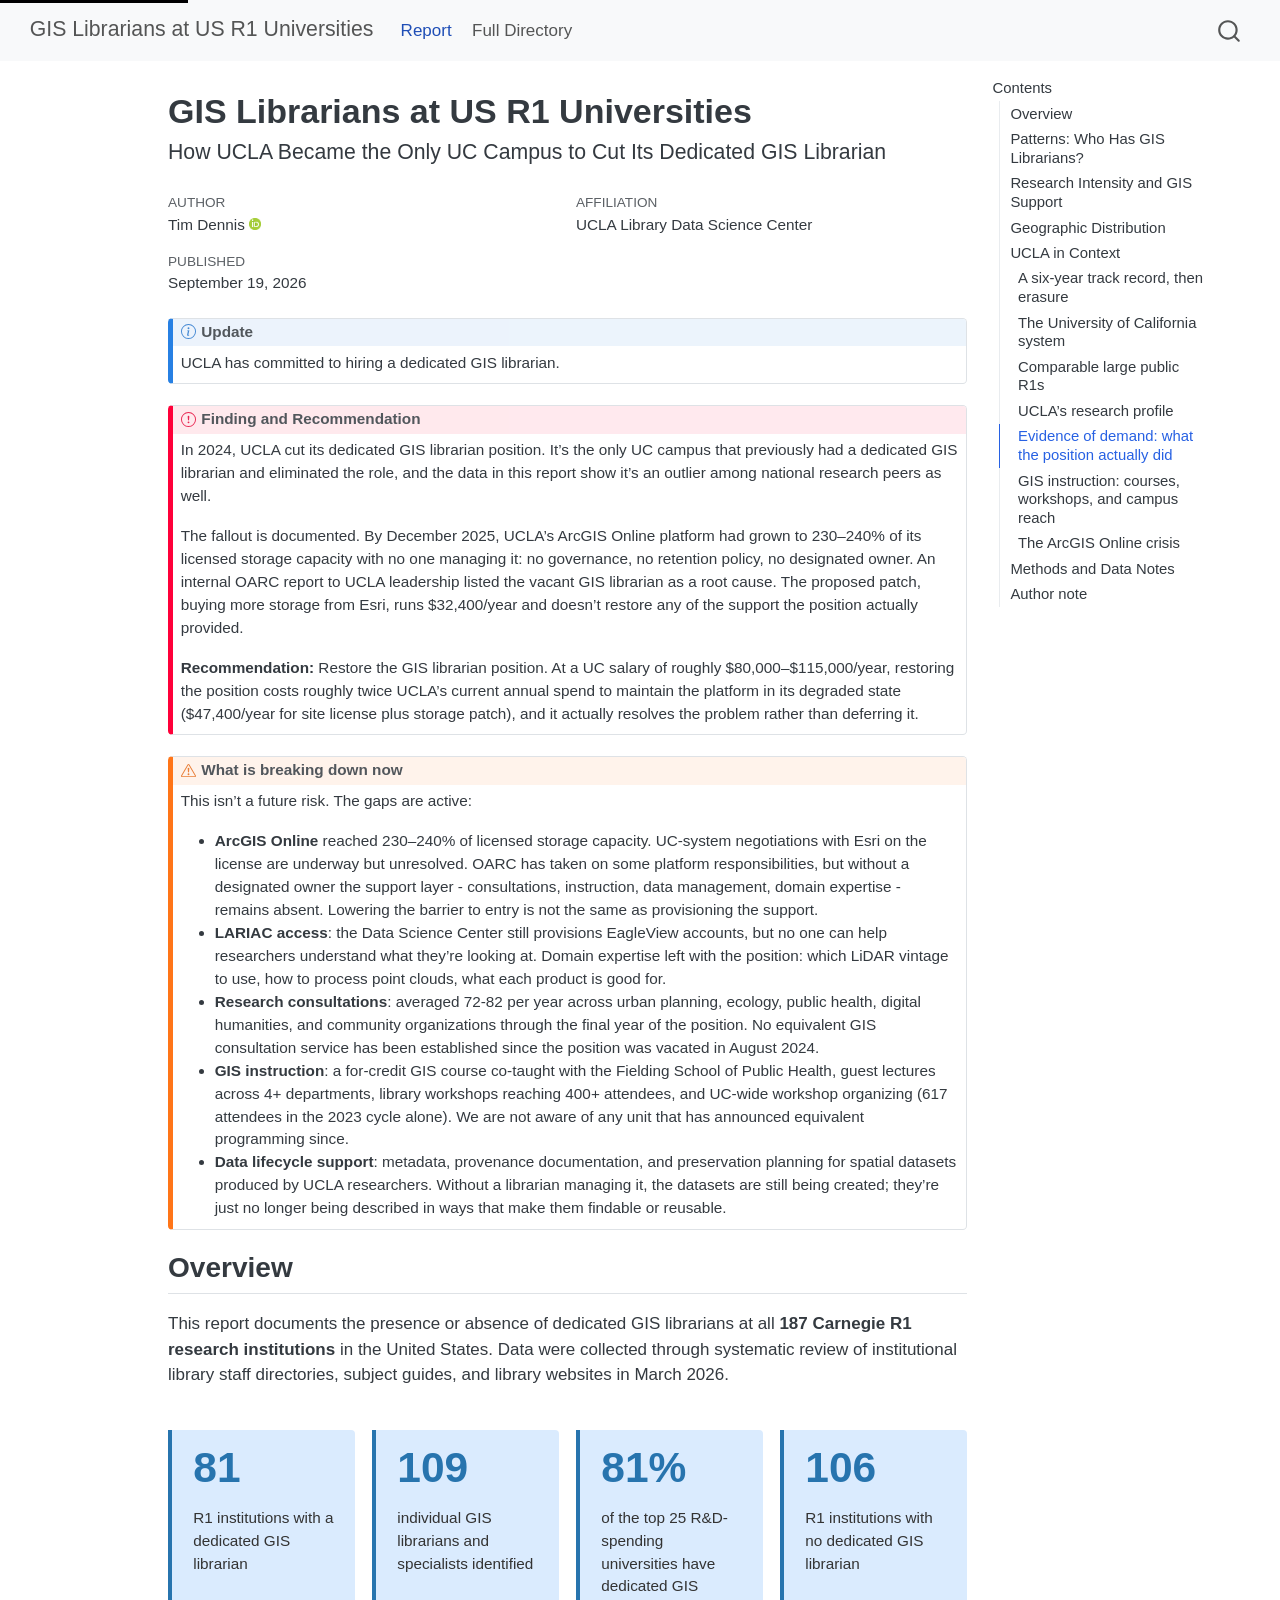
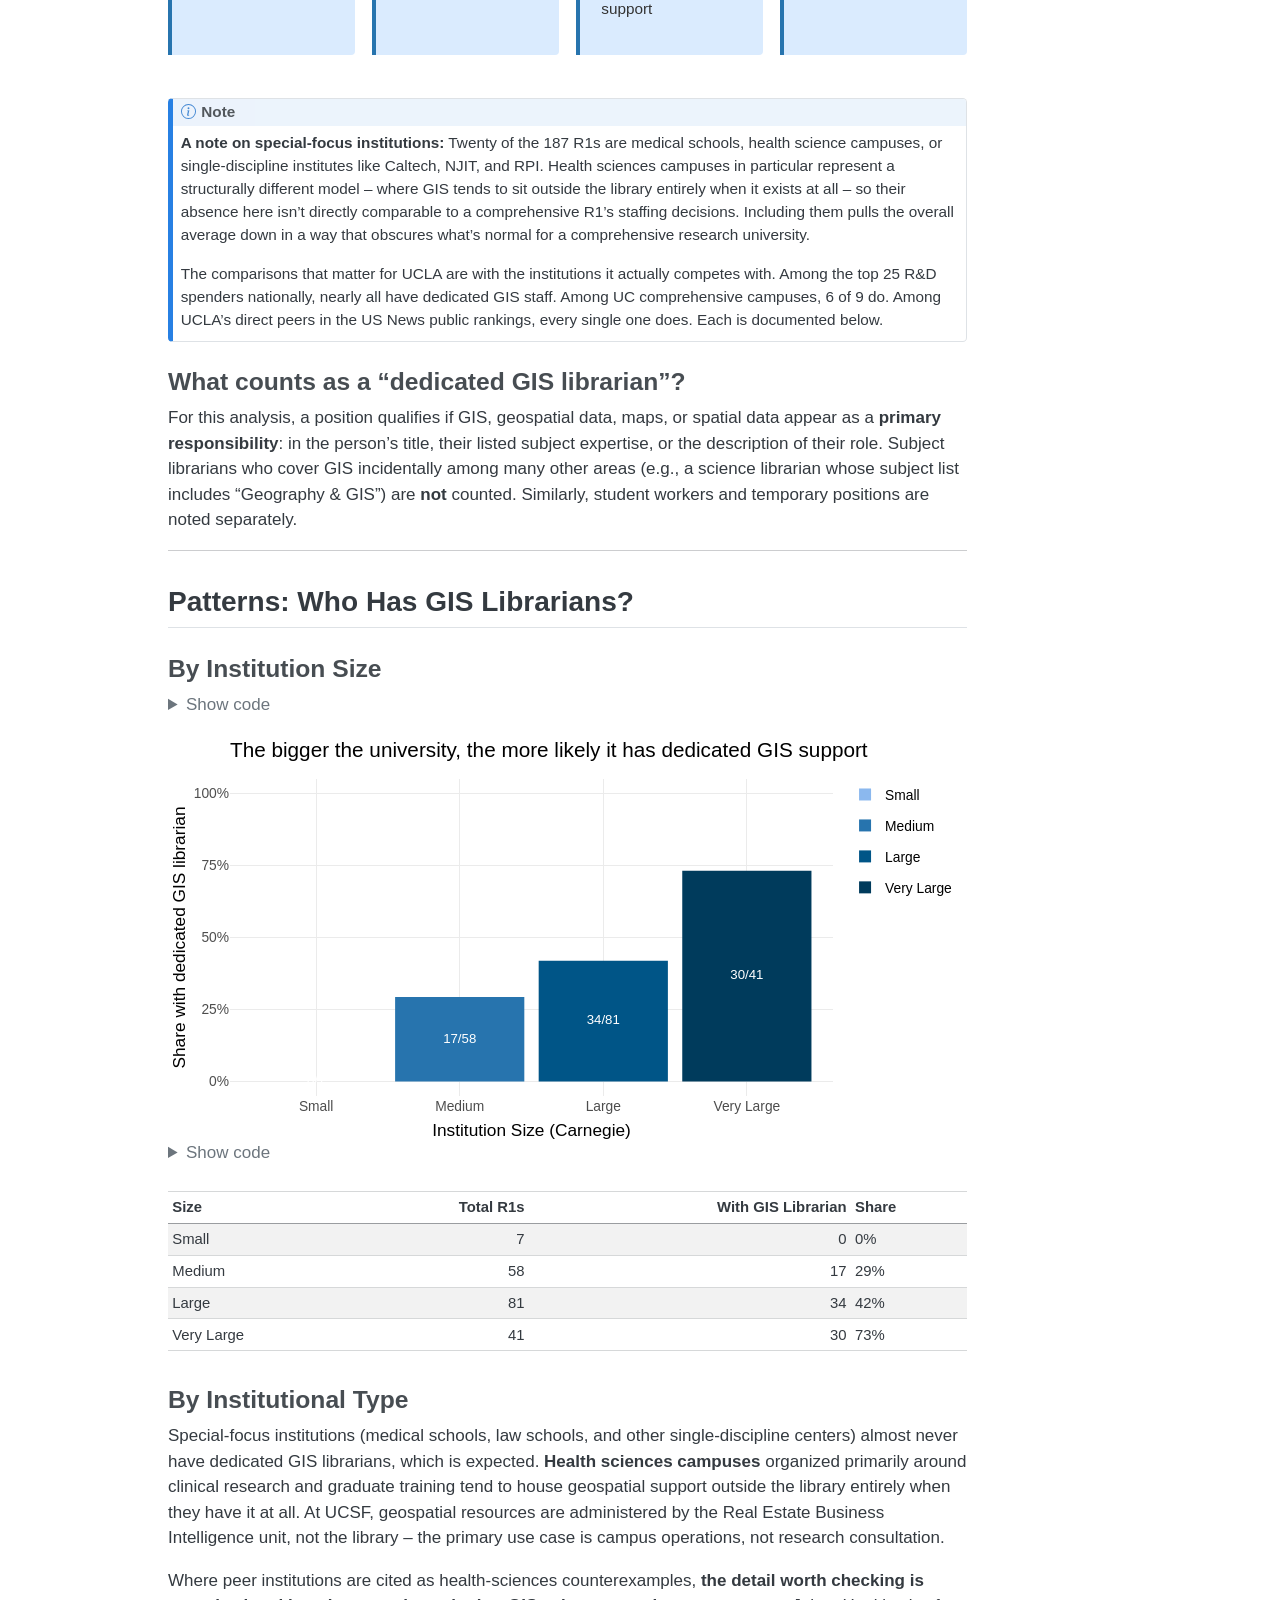
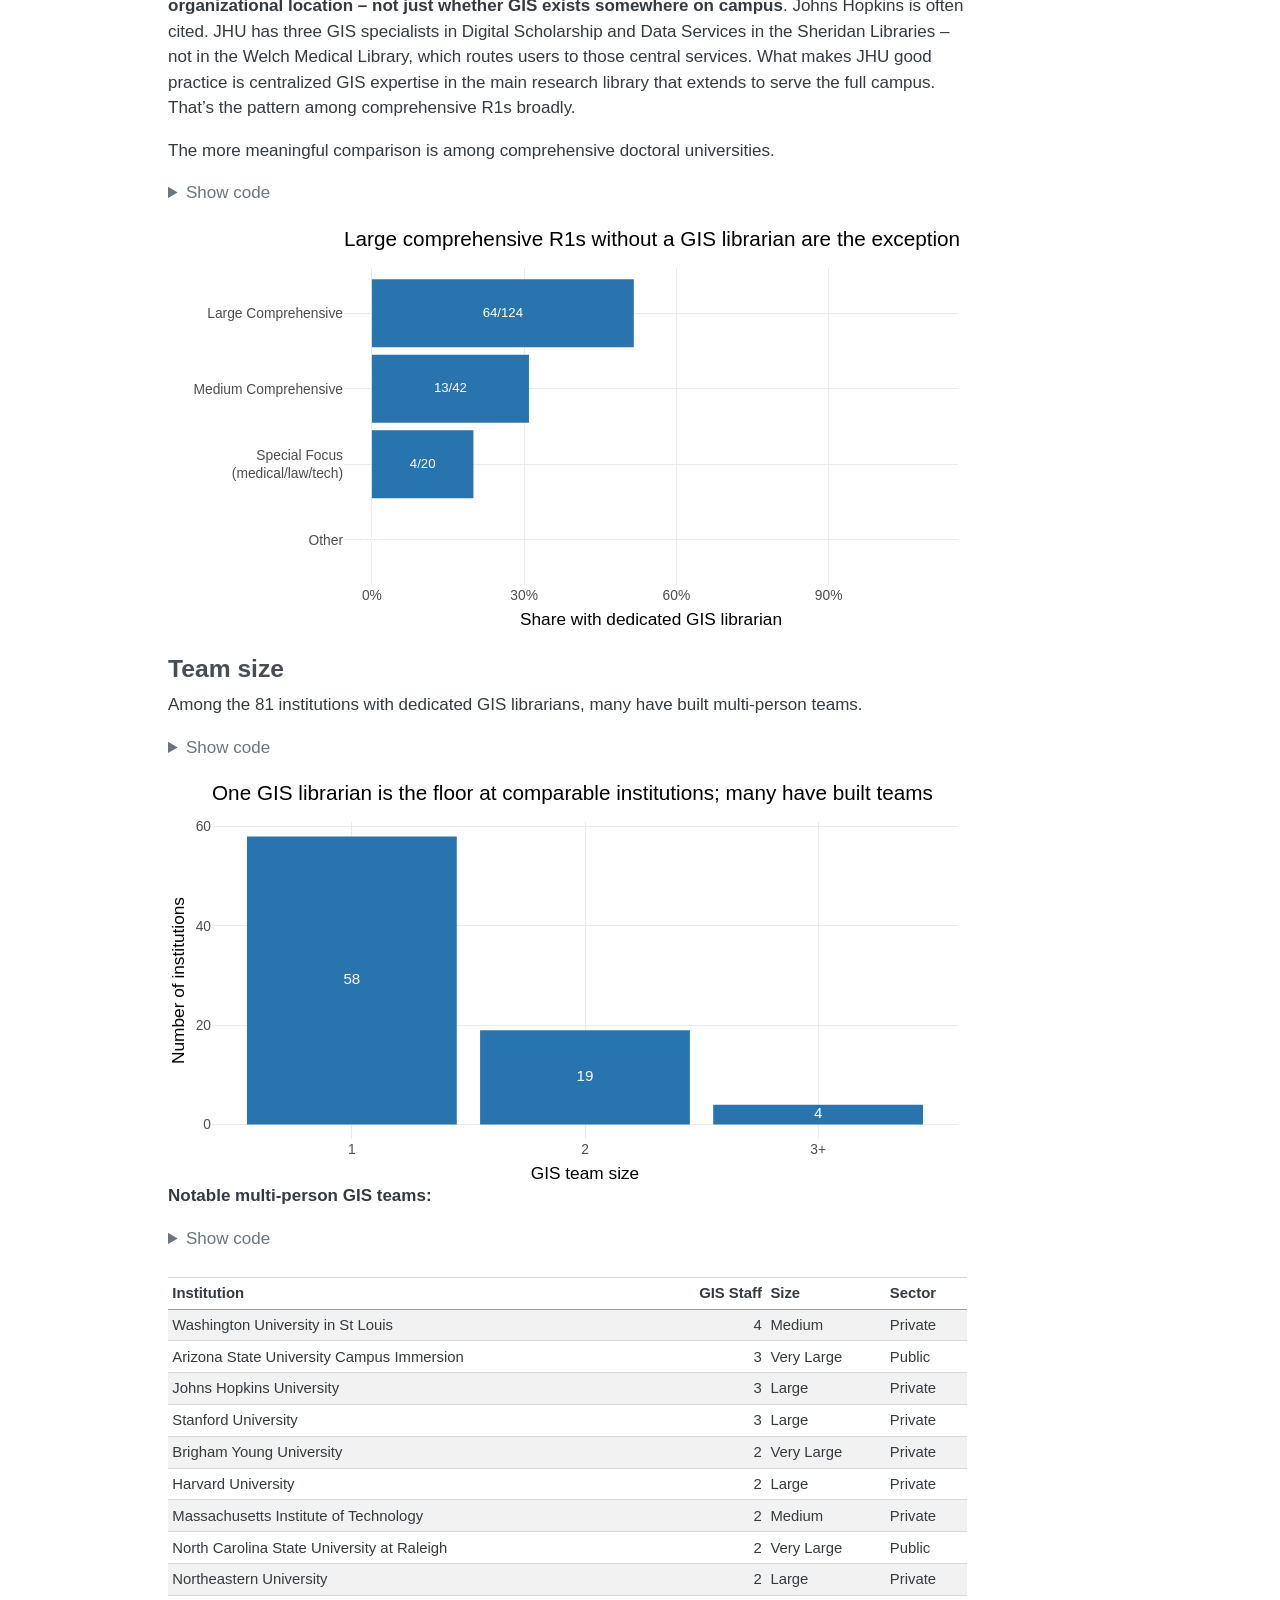
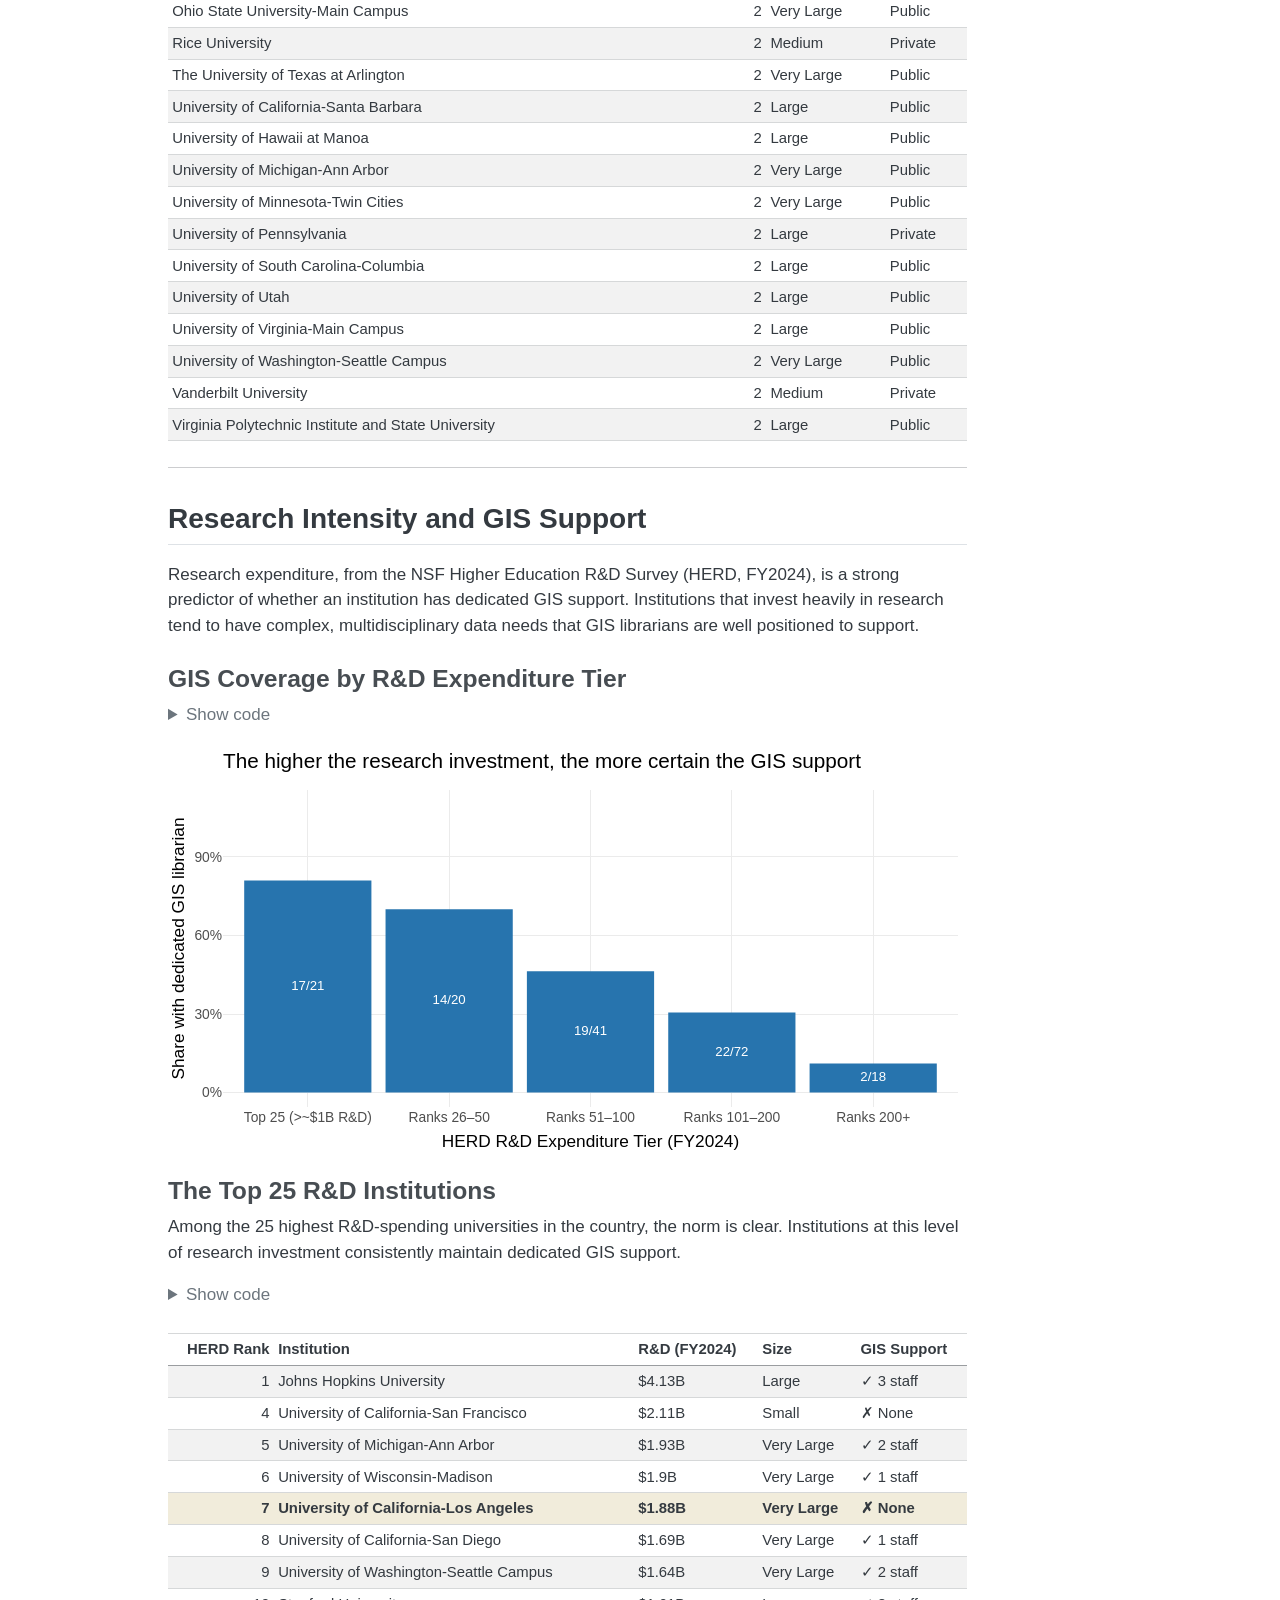
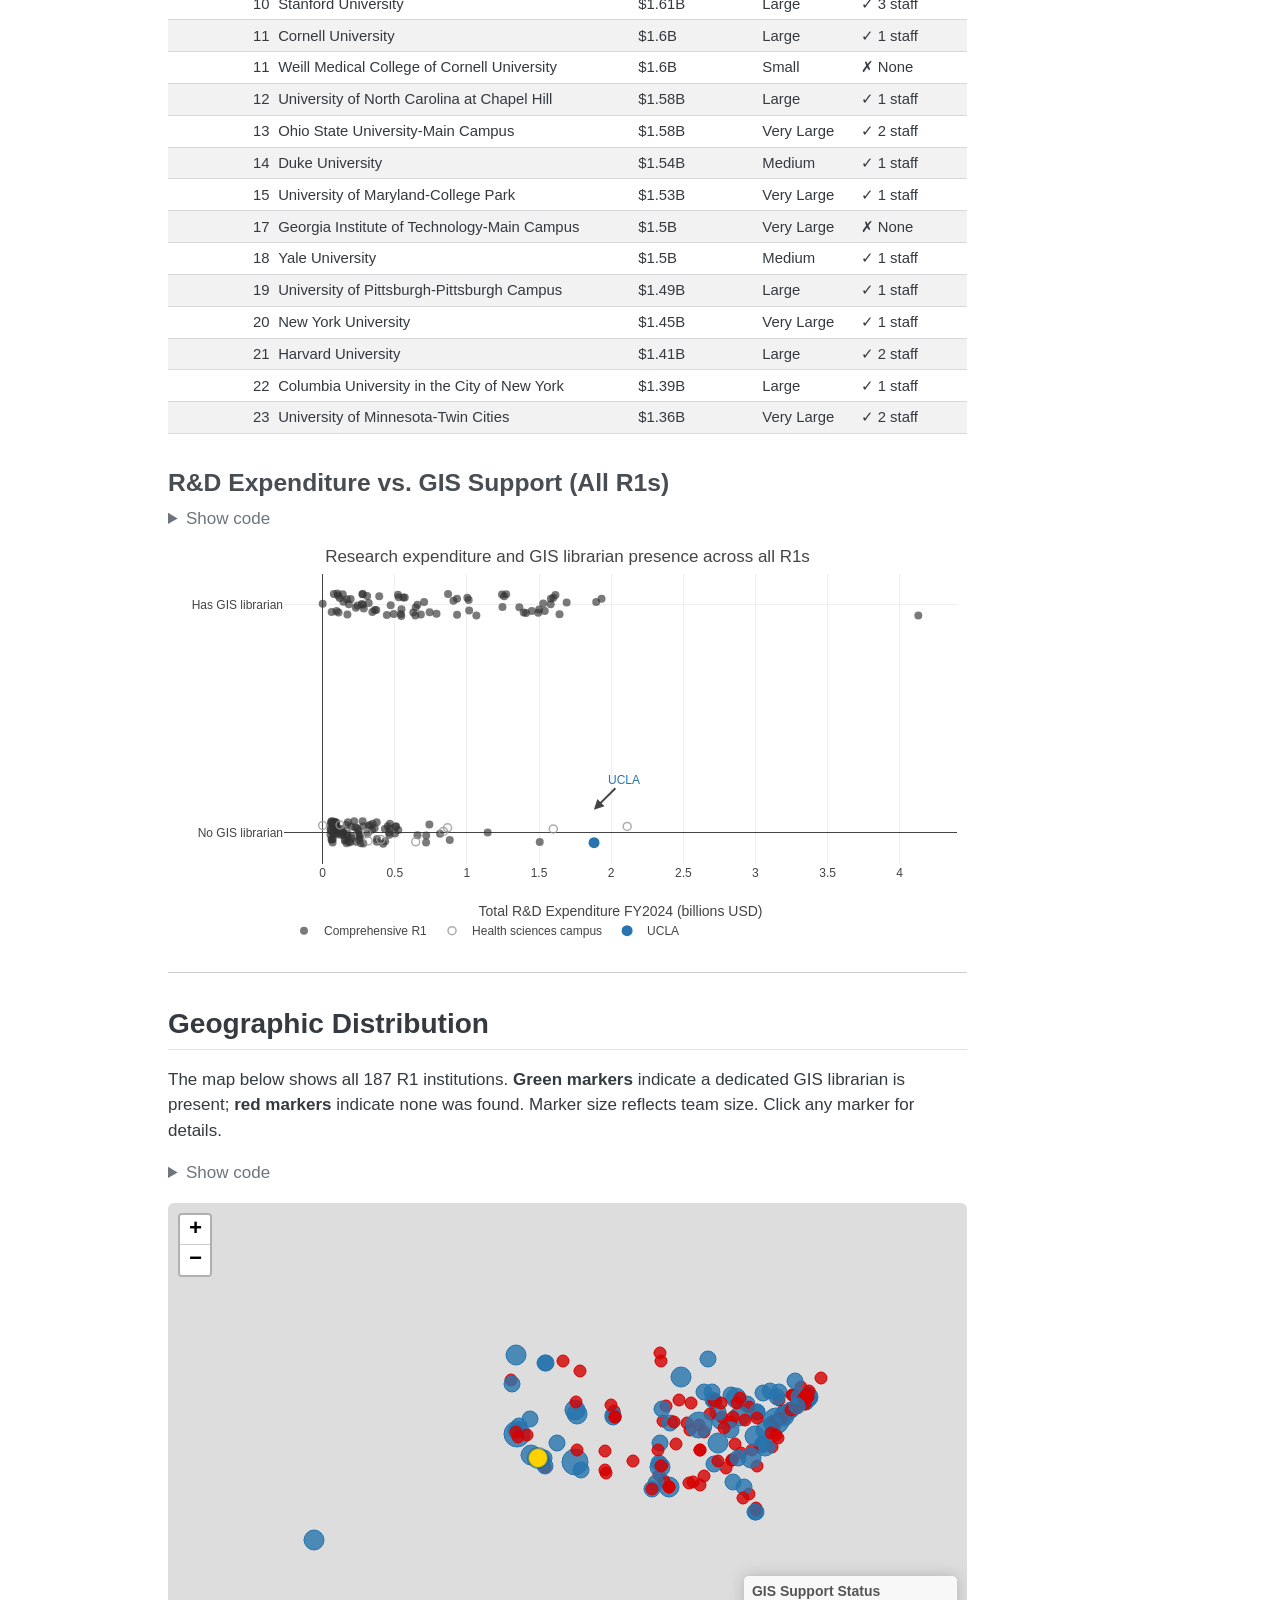
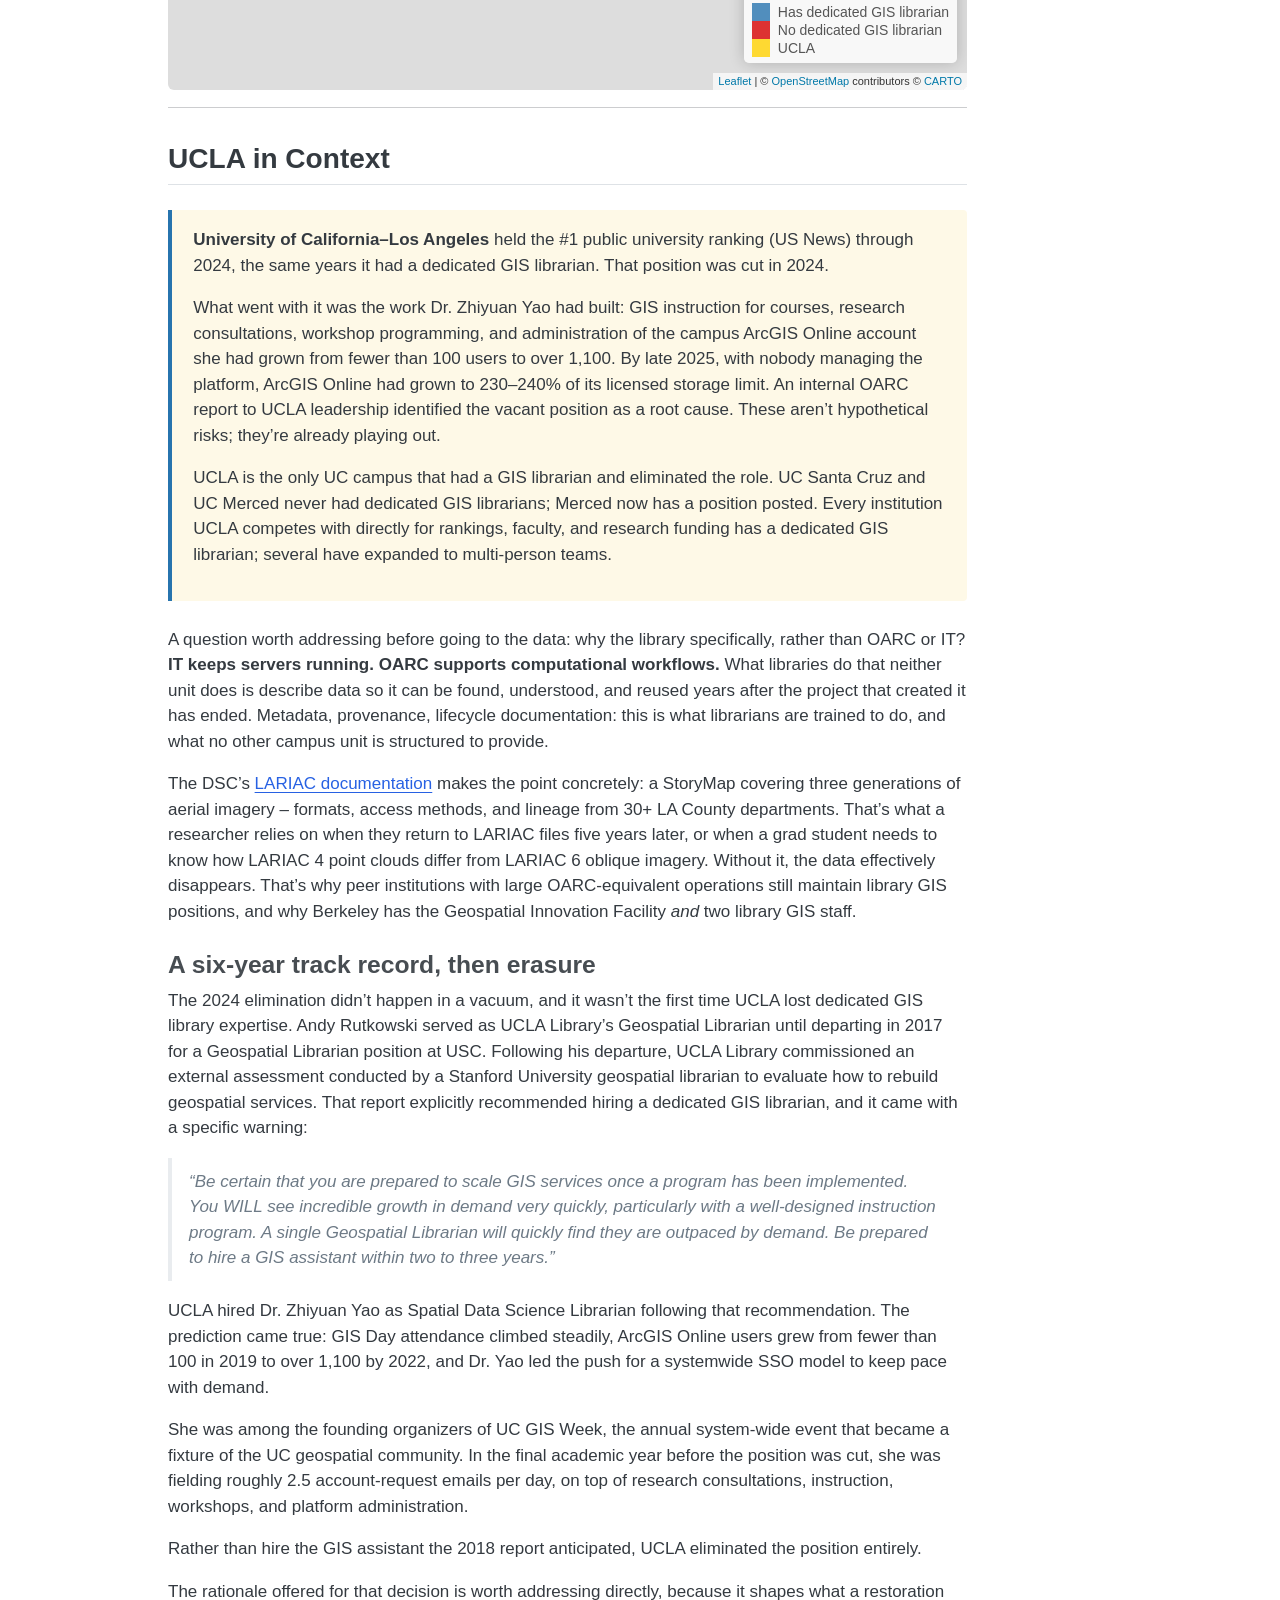
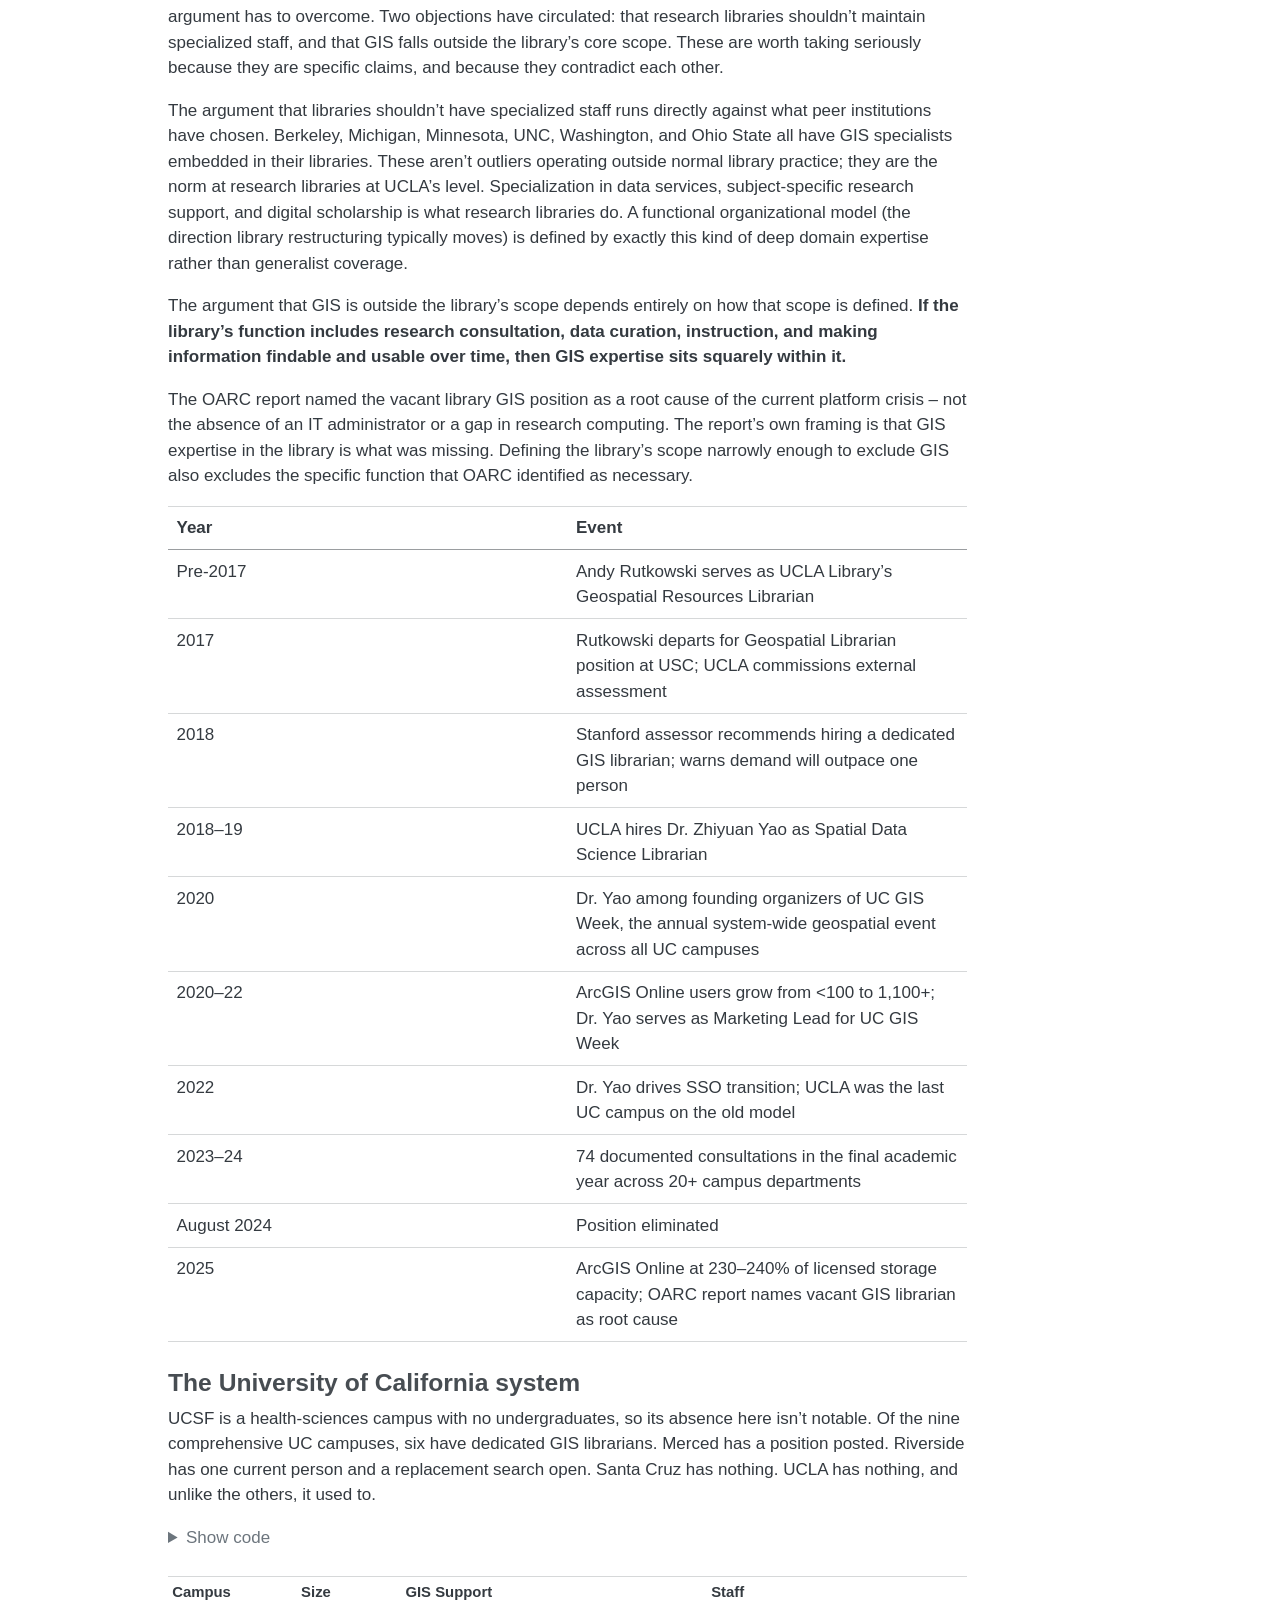
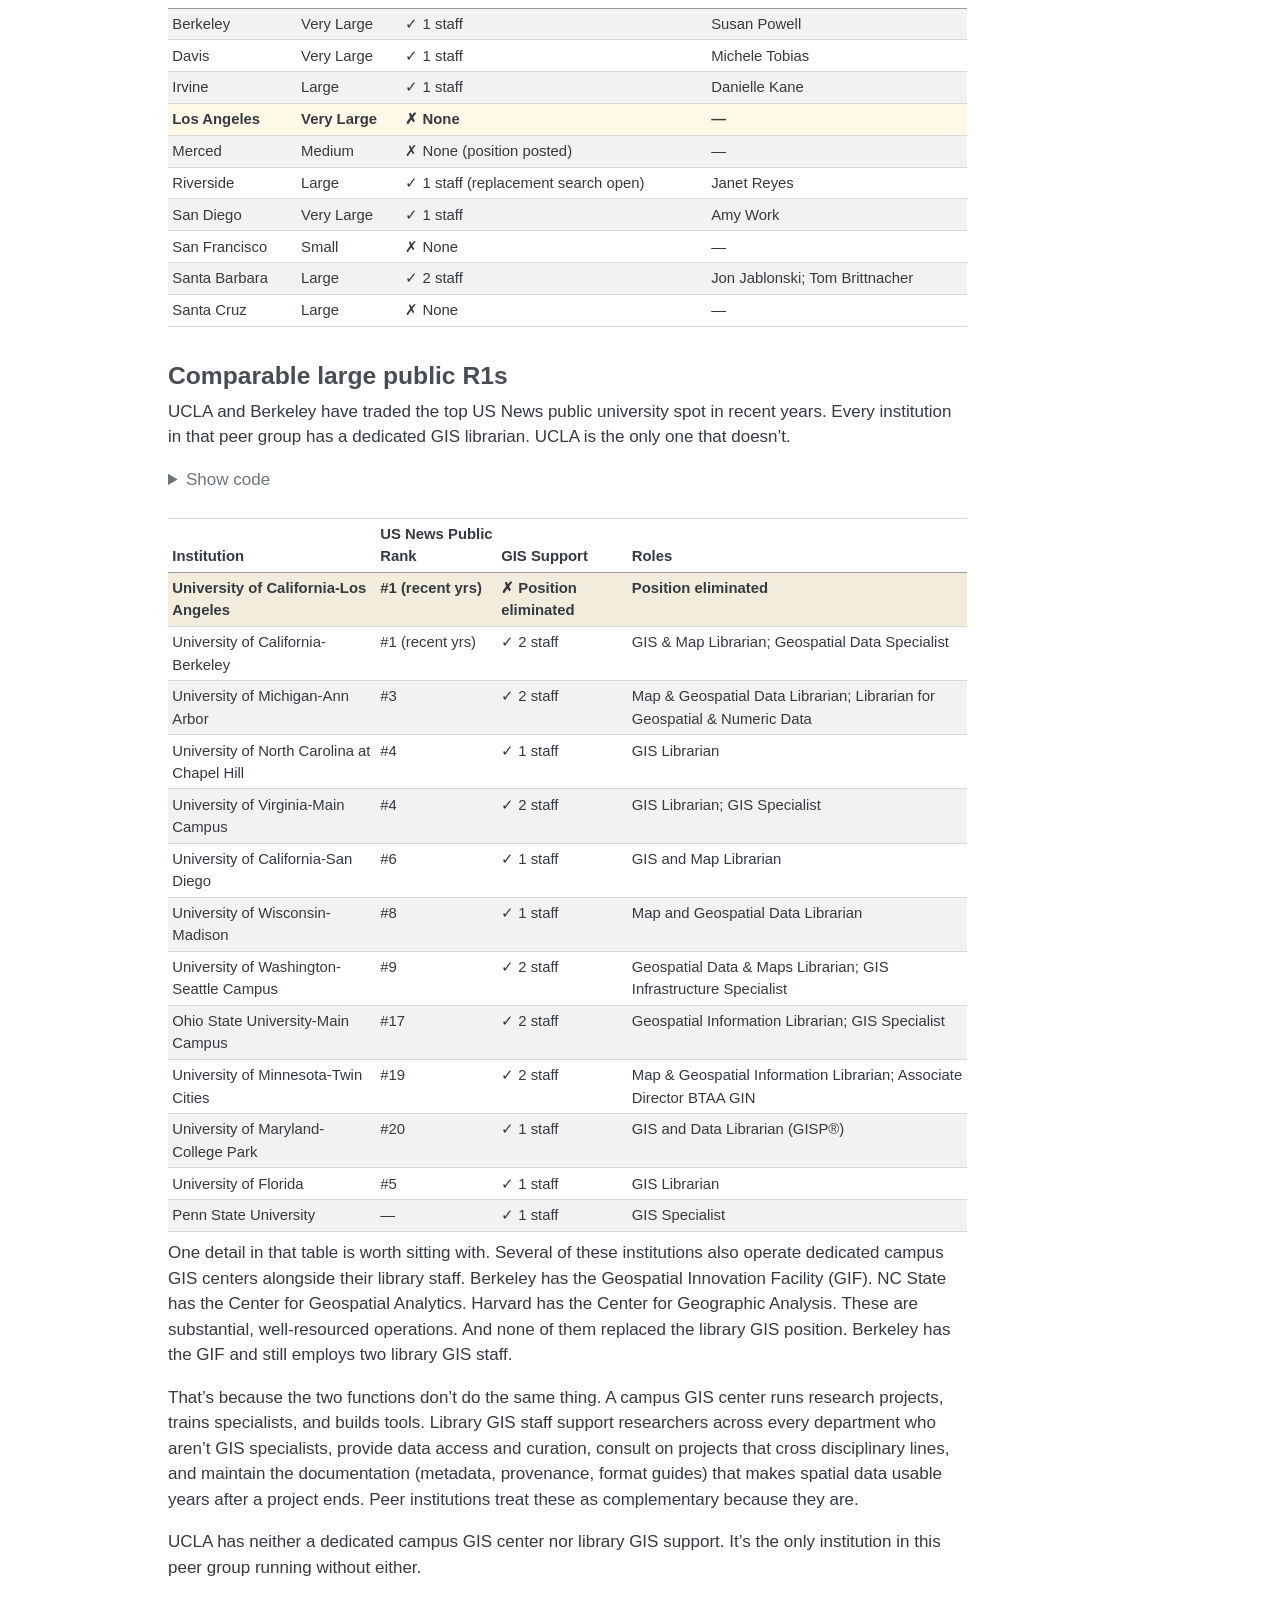
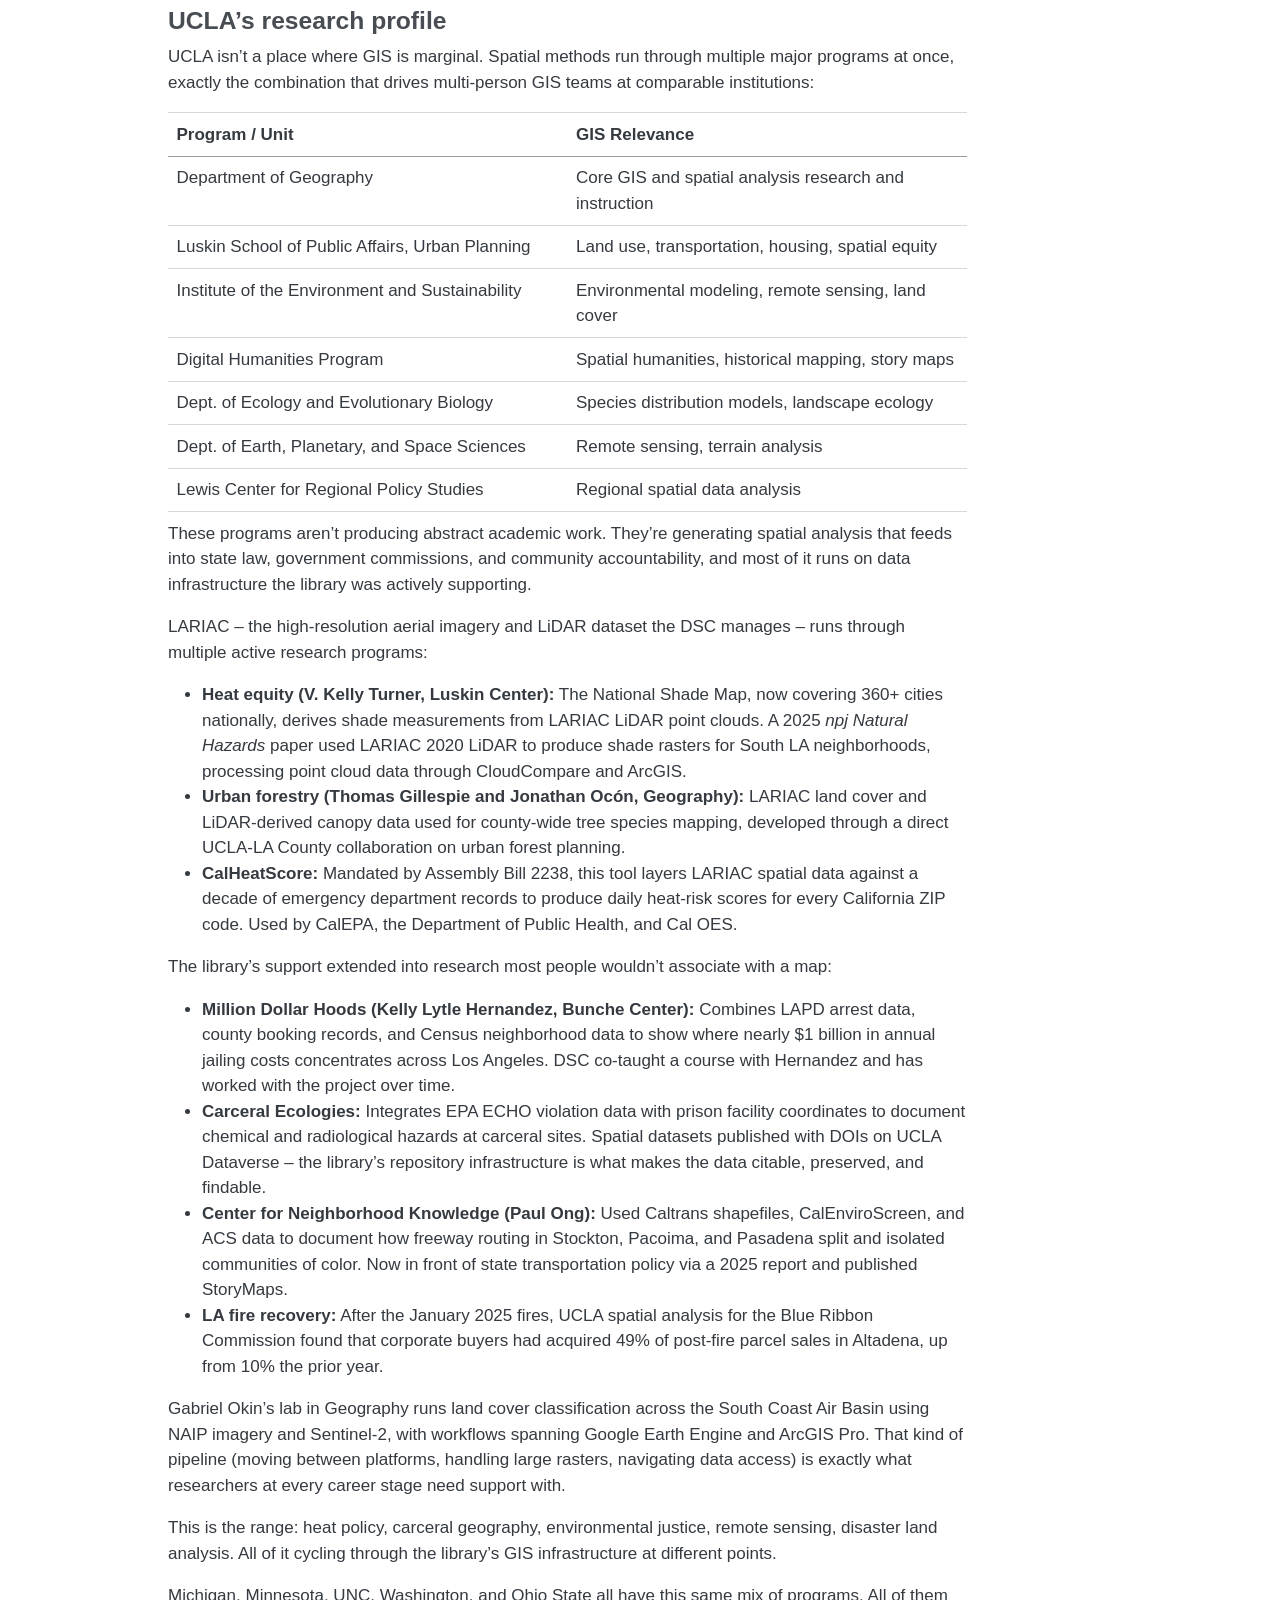
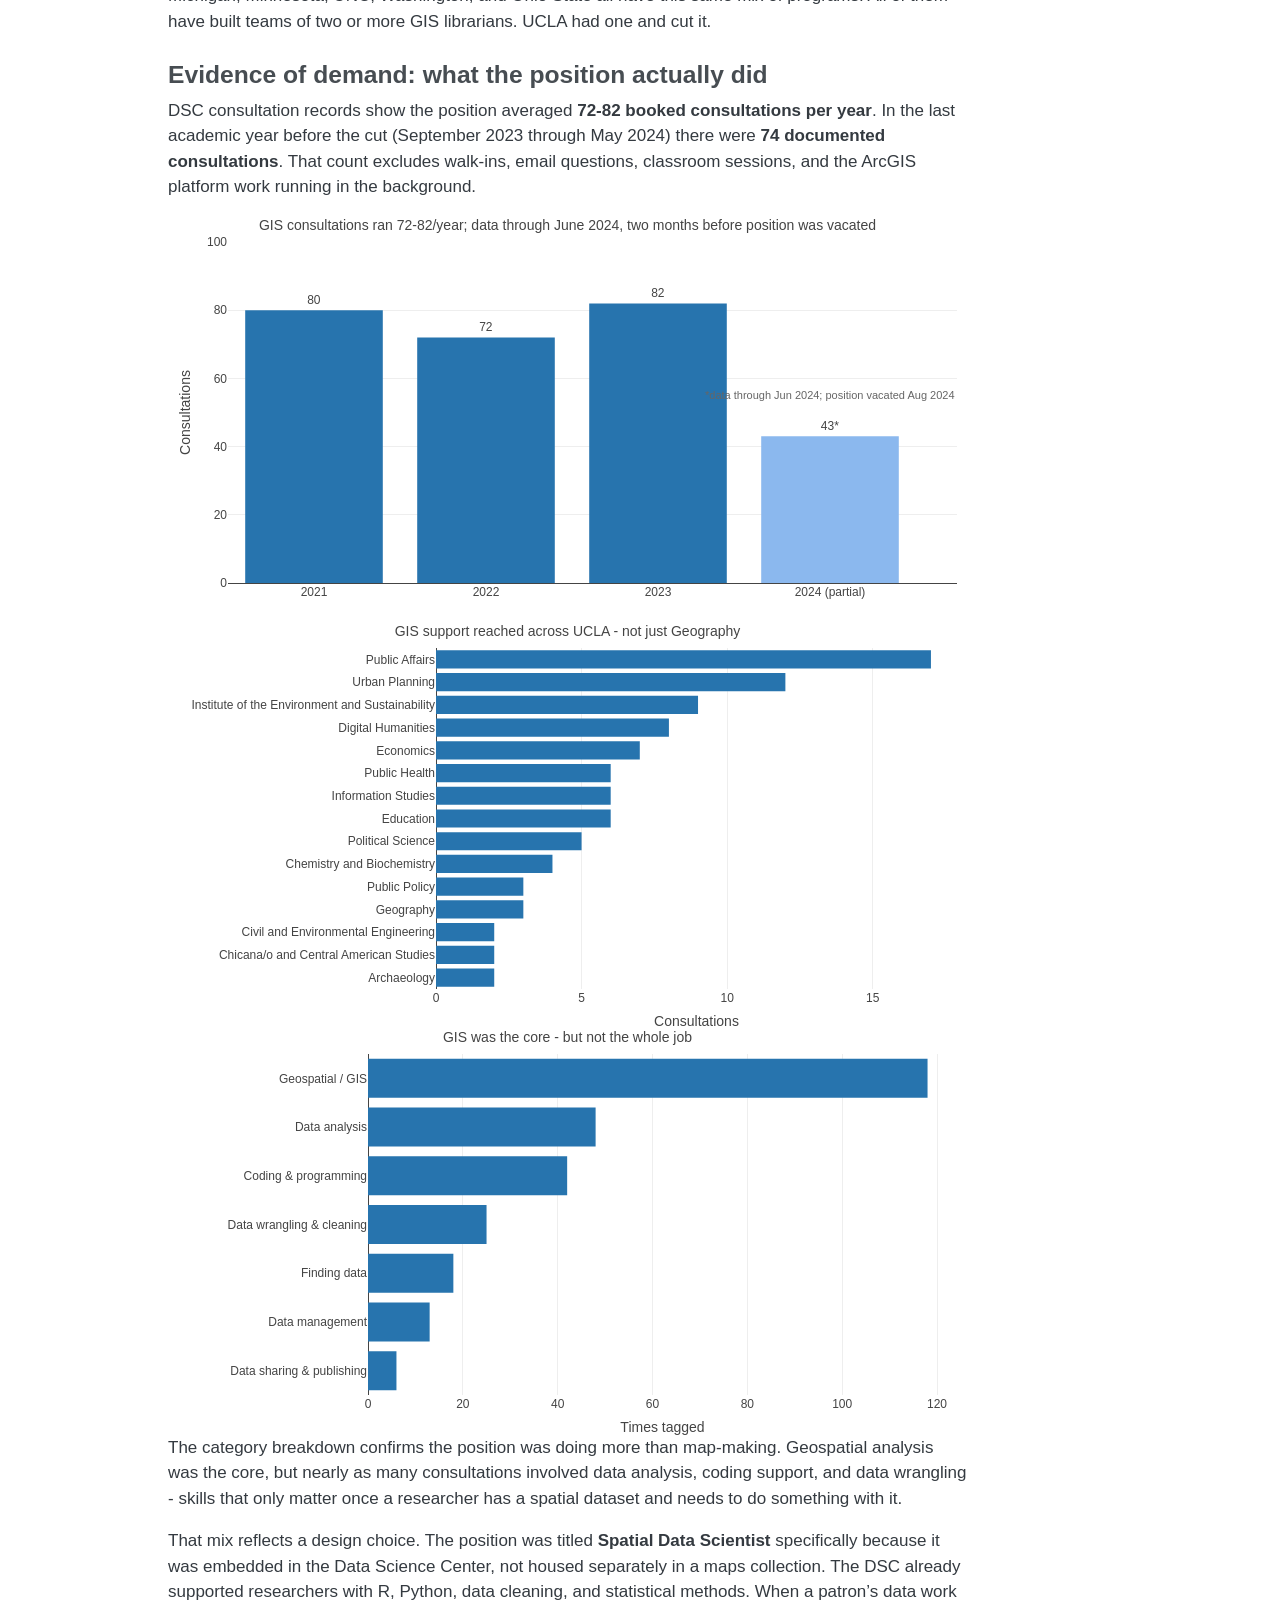
==== commit d72f61ed: "add success update: UCLA committed to hiring GIS librarian Co-Authored-By: Claude Sonnet 5 <noreply@" ====
--- a/docs/index.html
+++ b/docs/index.html
@@ -7,7 +7,7 @@
 <meta name="viewport" content="width=device-width, initial-scale=1.0, user-scalable=yes">
 
 <meta name="author" content="Tim Dennis">
-<meta name="dcterms.date" content="2026-04-11">
+<meta name="dcterms.date" content="2026-09-19">
 
 <title>GIS Librarians at US R1 Universities</title>
 <style>
@@ -135,7 +135,6 @@
 
 <body class="nav-fixed quarto-light">
 
-<a class="skip-link" href="#quarto-document-content">Skip to main content</a>
 <div id="quarto-search-results"></div>
   <header id="quarto-header" class="headroom fixed-top">
     <nav class="navbar navbar-expand-lg " data-bs-theme="dark">
@@ -146,7 +145,7 @@
     </a>
   </div>
             <div id="quarto-search" class="" title="Search"></div>
-          <button class="navbar-toggler" type="button" data-bs-toggle="collapse" data-bs-target="#navbarCollapse" aria-controls="navbarCollapse" aria-expanded="false" aria-label="Toggle navigation" onclick="if (window.quartoToggleHeadroom) { window.quartoToggleHeadroom(); }">
+          <button class="navbar-toggler" type="button" data-bs-toggle="collapse" data-bs-target="#navbarCollapse" aria-controls="navbarCollapse" role="menu" aria-expanded="false" aria-label="Toggle navigation" onclick="if (window.quartoToggleHeadroom) { window.quartoToggleHeadroom(); }">
   <span class="navbar-toggler-icon"></span>
 </button>
           <div class="collapse navbar-collapse" id="navbarCollapse">
@@ -209,6 +208,7 @@
     </div>
 <!-- main -->
 <main class="content" id="quarto-document-content">
+<a class="skip-link" href="#quarto-document-content">Skip to main content</a>
 
 <header id="title-block-header" class="quarto-title-block default">
 <div class="quarto-title">
@@ -222,7 +222,7 @@
   <div class="quarto-title-meta-heading">Affiliation</div>
   
     <div class="quarto-title-meta-contents">
-    <p class="author">Tim Dennis <a href="https://orcid.org/0000-0001-6632-3812" class="quarto-title-author-orcid" aria-label="ORCID profile for Tim Dennis"> <img alt="ORCID iD" src="[data-uri]"></a></p>
+    <p class="author">Tim Dennis <a href="https://orcid.org/0000-0001-6632-3812" class="quarto-title-author-orcid"> <img src="[data-uri]"></a></p>
   </div>
   <div class="quarto-title-meta-contents">
         <p class="affiliation">
@@ -237,7 +237,7 @@
     <div>
     <div class="quarto-title-meta-heading">Published</div>
     <div class="quarto-title-meta-contents">
-      <p class="date">April 11, 2026</p>
+      <p class="date">September 19, 2026</p>
     </div>
   </div>
   
@@ -249,6 +249,19 @@
 </header>
 
 
+<div class="callout callout-style-default callout-note callout-titled">
+<div class="callout-header d-flex align-content-center">
+<div class="callout-icon-container">
+<i class="callout-icon"></i>
+</div>
+<div class="callout-title-container flex-fill">
+<span class="screen-reader-only">Note</span>Update
+</div>
+</div>
+<div class="callout-body-container callout-body">
+<p>UCLA has committed to hiring a dedicated GIS librarian.</p>
+</div>
+</div>
 <div class="callout callout-style-default callout-important callout-titled">
 <div class="callout-header d-flex align-content-center">
 <div class="callout-icon-container">
@@ -381,8 +394,8 @@
 <span id="cb1-31"><a href="#cb1-31" aria-hidden="true" tabindex="-1"></a><span class="fu">ggplotly</span>(p, <span class="at">tooltip =</span> <span class="st">"text"</span>)</span></code></pre></div><button title="Copy to Clipboard" class="code-copy-button"><i class="bi"></i></button></div>
 </details>
 <div class="cell-output-display">
-<div class="plotly html-widget html-fill-item" id="htmlwidget-b4e034bdfec24f58bf1c" style="width:100%;height:406px;"></div>
-<script type="application/json" data-for="htmlwidget-b4e034bdfec24f58bf1c">{"x":{"data":[{"orientation":"v","width":0.89999999999999991,"base":0,"x":[1],"y":[0],"text":"Small<br>0 of 7 institutions<br>0%","type":"bar","textposition":"none","marker":{"autocolorscale":false,"color":"rgba(139,184,238,1)","line":{"width":1.8897637795275593,"color":"transparent"}},"name":"Small","legendgroup":"Small","showlegend":true,"xaxis":"x","yaxis":"y","hoverinfo":"text","frame":null},{"orientation":"v","width":0.90000000000000013,"base":0,"x":[2],"y":[0.29310344827586204],"text":"Medium<br>17 of 58 institutions<br>29%","type":"bar","textposition":"none","marker":{"autocolorscale":false,"color":"rgba(39,116,174,1)","line":{"width":1.8897637795275593,"color":"transparent"}},"name":"Medium","legendgroup":"Medium","showlegend":true,"xaxis":"x","yaxis":"y","hoverinfo":"text","frame":null},{"orientation":"v","width":0.90000000000000036,"base":0,"x":[3],"y":[0.41975308641975306],"text":"Large<br>34 of 81 institutions<br>42%","type":"bar","textposition":"none","marker":{"autocolorscale":false,"color":"rgba(0,85,135,1)","line":{"width":1.8897637795275593,"color":"transparent"}},"name":"Large","legendgroup":"Large","showlegend":true,"xaxis":"x","yaxis":"y","hoverinfo":"text","frame":null},{"orientation":"v","width":0.90000000000000036,"base":0,"x":[4],"y":[0.73170731707317072],"text":"Very Large<br>30 of 41 institutions<br>73%","type":"bar","textposition":"none","marker":{"autocolorscale":false,"color":"rgba(0,59,92,1)","line":{"width":1.8897637795275593,"color":"transparent"}},"name":"Very Large","legendgroup":"Very Large","showlegend":true,"xaxis":"x","yaxis":"y","hoverinfo":"text","frame":null},{"x":[1],"y":[0],"text":"0/7","hovertext":"Small<br>0 of 7 institutions<br>0%","textfont":{"size":13.228346456692915,"color":"rgba(255,255,255,1)"},"type":"scatter","mode":"text","hoveron":"points","name":"Small","legendgroup":"Small","showlegend":false,"xaxis":"x","yaxis":"y","hoverinfo":"text","frame":null},{"x":[2],"y":[0.14655172413793102],"text":"17/58","hovertext":"Medium<br>17 of 58 institutions<br>29%","textfont":{"size":13.228346456692915,"color":"rgba(255,255,255,1)"},"type":"scatter","mode":"text","hoveron":"points","name":"Medium","legendgroup":"Medium","showlegend":false,"xaxis":"x","yaxis":"y","hoverinfo":"text","frame":null},{"x":[3],"y":[0.20987654320987653],"text":"34/81","hovertext":"Large<br>34 of 81 institutions<br>42%","textfont":{"size":13.228346456692915,"color":"rgba(255,255,255,1)"},"type":"scatter","mode":"text","hoveron":"points","name":"Large","legendgroup":"Large","showlegend":false,"xaxis":"x","yaxis":"y","hoverinfo":"text","frame":null},{"x":[4],"y":[0.36585365853658536],"text":"30/41","hovertext":"Very Large<br>30 of 41 institutions<br>73%","textfont":{"size":13.228346456692915,"color":"rgba(255,255,255,1)"},"type":"scatter","mode":"text","hoveron":"points","name":"Very Large","legendgroup":"Very Large","showlegend":false,"xaxis":"x","yaxis":"y","hoverinfo":"text","frame":null}],"layout":{"margin":{"t":45.356579493565796,"r":8.6342880863428828,"b":44.034869240348698,"l":57.84973017849731},"paper_bgcolor":"rgba(255,255,255,1)","font":{"color":"rgba(0,0,0,1)","family":"","size":17.268576172685762},"title":{"text":"The bigger the university, the more likely it has dedicated GIS support","font":{"color":"rgba(0,0,0,1)","family":"","size":20.722291407222912},"x":0,"xref":"paper"},"xaxis":{"domain":[0,1],"automargin":true,"type":"linear","autorange":false,"range":[0.40000000000000002,4.5999999999999996],"tickmode":"array","ticktext":["Small","Medium","Large","Very Large"],"tickvals":[1,2,3,4],"categoryorder":"array","categoryarray":["Small","Medium","Large","Very Large"],"nticks":null,"ticks":"","tickcolor":null,"ticklen":4.3171440431714405,"tickwidth":0,"showticklabels":true,"tickfont":{"color":"rgba(77,77,77,1)","family":"","size":13.814860938148611},"tickangle":-0,"showline":false,"linecolor":null,"linewidth":0,"showgrid":true,"gridcolor":"rgba(235,235,235,1)","gridwidth":0.78493528057662576,"zeroline":false,"anchor":"y","title":{"text":"Institution Size (Carnegie)","font":{"color":"rgba(0,0,0,1)","family":"","size":17.268576172685762}},"hoverformat":".2f"},"yaxis":{"domain":[0,1],"automargin":true,"type":"linear","autorange":false,"range":[-0.050000000000000003,1.05],"tickmode":"array","ticktext":["0%","25%","50%","75%","100%"],"tickvals":[0,0.25,0.5,0.75,1],"categoryorder":"array","categoryarray":["0%","25%","50%","75%","100%"],"nticks":null,"ticks":"","tickcolor":null,"ticklen":4.3171440431714414,"tickwidth":0,"showticklabels":true,"tickfont":{"color":"rgba(77,77,77,1)","family":"","size":13.814860938148611},"tickangle":-0,"showline":false,"linecolor":null,"linewidth":0,"showgrid":true,"gridcolor":"rgba(235,235,235,1)","gridwidth":0.78493528057662576,"zeroline":false,"anchor":"x","title":{"text":"Share with dedicated GIS librarian","font":{"color":"rgba(0,0,0,1)","family":"","size":17.268576172685762}},"hoverformat":".2f"},"shapes":[],"showlegend":true,"legend":{"bgcolor":null,"bordercolor":null,"borderwidth":0,"font":{"color":"rgba(0,0,0,1)","family":"","size":13.814860938148611},"title":{"text":"","font":{"color":"rgba(0,0,0,1)","family":"","size":17.268576172685762}}},"hovermode":"closest","barmode":"relative"},"config":{"doubleClick":"reset","modeBarButtonsToAdd":["hoverclosest","hovercompare"],"showSendToCloud":false},"source":"A","attrs":{"ffd957c52116":{"x":{},"y":{},"fill":{},"text":{},"type":"bar"},"ffd94eff585e":{"x":{},"y":{},"fill":{},"text":{},"label":{}}},"cur_data":"ffd957c52116","visdat":{"ffd957c52116":["function (y) ","x"],"ffd94eff585e":["function (y) ","x"]},"highlight":{"on":"plotly_click","persistent":false,"dynamic":false,"selectize":false,"opacityDim":0.20000000000000001,"selected":{"opacity":1},"debounce":0},"shinyEvents":["plotly_hover","plotly_click","plotly_selected","plotly_relayout","plotly_brushed","plotly_brushing","plotly_clickannotation","plotly_doubleclick","plotly_deselect","plotly_afterplot","plotly_sunburstclick"],"base_url":"https://plot.ly"},"evals":[],"jsHooks":[]}</script>
+<div class="plotly html-widget html-fill-item" id="htmlwidget-fba6f584d40ae69ef0e7" style="width:100%;height:406px;"></div>
+<script type="application/json" data-for="htmlwidget-fba6f584d40ae69ef0e7">{"x":{"data":[{"orientation":"v","width":0.89999999999999991,"base":0,"x":[1],"y":[0],"text":"Small<br>0 of 7 institutions<br>0%","type":"bar","textposition":"none","marker":{"autocolorscale":false,"color":"rgba(139,184,238,1)","line":{"width":1.8897637795275593,"color":"transparent"}},"name":"Small","legendgroup":"Small","showlegend":true,"xaxis":"x","yaxis":"y","hoverinfo":"text","frame":null},{"orientation":"v","width":0.90000000000000013,"base":0,"x":[2],"y":[0.29310344827586204],"text":"Medium<br>17 of 58 institutions<br>29%","type":"bar","textposition":"none","marker":{"autocolorscale":false,"color":"rgba(39,116,174,1)","line":{"width":1.8897637795275593,"color":"transparent"}},"name":"Medium","legendgroup":"Medium","showlegend":true,"xaxis":"x","yaxis":"y","hoverinfo":"text","frame":null},{"orientation":"v","width":0.90000000000000036,"base":0,"x":[3],"y":[0.41975308641975306],"text":"Large<br>34 of 81 institutions<br>42%","type":"bar","textposition":"none","marker":{"autocolorscale":false,"color":"rgba(0,85,135,1)","line":{"width":1.8897637795275593,"color":"transparent"}},"name":"Large","legendgroup":"Large","showlegend":true,"xaxis":"x","yaxis":"y","hoverinfo":"text","frame":null},{"orientation":"v","width":0.90000000000000036,"base":0,"x":[4],"y":[0.73170731707317072],"text":"Very Large<br>30 of 41 institutions<br>73%","type":"bar","textposition":"none","marker":{"autocolorscale":false,"color":"rgba(0,59,92,1)","line":{"width":1.8897637795275593,"color":"transparent"}},"name":"Very Large","legendgroup":"Very Large","showlegend":true,"xaxis":"x","yaxis":"y","hoverinfo":"text","frame":null},{"x":[1],"y":[0],"text":"0/7","hovertext":"Small<br>0 of 7 institutions<br>0%","textfont":{"size":13.228346456692915,"color":"rgba(255,255,255,1)"},"type":"scatter","mode":"text","hoveron":"points","name":"Small","legendgroup":"Small","showlegend":false,"xaxis":"x","yaxis":"y","hoverinfo":"text","frame":null},{"x":[2],"y":[0.14655172413793102],"text":"17/58","hovertext":"Medium<br>17 of 58 institutions<br>29%","textfont":{"size":13.228346456692915,"color":"rgba(255,255,255,1)"},"type":"scatter","mode":"text","hoveron":"points","name":"Medium","legendgroup":"Medium","showlegend":false,"xaxis":"x","yaxis":"y","hoverinfo":"text","frame":null},{"x":[3],"y":[0.20987654320987653],"text":"34/81","hovertext":"Large<br>34 of 81 institutions<br>42%","textfont":{"size":13.228346456692915,"color":"rgba(255,255,255,1)"},"type":"scatter","mode":"text","hoveron":"points","name":"Large","legendgroup":"Large","showlegend":false,"xaxis":"x","yaxis":"y","hoverinfo":"text","frame":null},{"x":[4],"y":[0.36585365853658536],"text":"30/41","hovertext":"Very Large<br>30 of 41 institutions<br>73%","textfont":{"size":13.228346456692915,"color":"rgba(255,255,255,1)"},"type":"scatter","mode":"text","hoveron":"points","name":"Very Large","legendgroup":"Very Large","showlegend":false,"xaxis":"x","yaxis":"y","hoverinfo":"text","frame":null}],"layout":{"margin":{"t":45.356579493565796,"r":8.6342880863428828,"b":44.034869240348698,"l":57.84973017849731},"paper_bgcolor":"rgba(255,255,255,1)","font":{"color":"rgba(0,0,0,1)","family":"","size":17.268576172685762},"title":{"text":"The bigger the university, the more likely it has dedicated GIS support","font":{"color":"rgba(0,0,0,1)","family":"","size":20.722291407222912},"x":0,"xref":"paper"},"xaxis":{"domain":[0,1],"automargin":true,"type":"linear","autorange":false,"range":[0.40000000000000002,4.5999999999999996],"tickmode":"array","ticktext":["Small","Medium","Large","Very Large"],"tickvals":[1,2,3,4],"categoryorder":"array","categoryarray":["Small","Medium","Large","Very Large"],"nticks":null,"ticks":"","tickcolor":null,"ticklen":4.3171440431714405,"tickwidth":0,"showticklabels":true,"tickfont":{"color":"rgba(77,77,77,1)","family":"","size":13.814860938148611},"tickangle":-0,"showline":false,"linecolor":null,"linewidth":0,"showgrid":true,"gridcolor":"rgba(235,235,235,1)","gridwidth":0.78493528057662576,"zeroline":false,"anchor":"y","title":{"text":"Institution Size (Carnegie)","font":{"color":"rgba(0,0,0,1)","family":"","size":17.268576172685762}},"hoverformat":".2f"},"yaxis":{"domain":[0,1],"automargin":true,"type":"linear","autorange":false,"range":[-0.050000000000000003,1.05],"tickmode":"array","ticktext":["0%","25%","50%","75%","100%"],"tickvals":[0,0.25,0.5,0.75,1],"categoryorder":"array","categoryarray":["0%","25%","50%","75%","100%"],"nticks":null,"ticks":"","tickcolor":null,"ticklen":4.3171440431714414,"tickwidth":0,"showticklabels":true,"tickfont":{"color":"rgba(77,77,77,1)","family":"","size":13.814860938148611},"tickangle":-0,"showline":false,"linecolor":null,"linewidth":0,"showgrid":true,"gridcolor":"rgba(235,235,235,1)","gridwidth":0.78493528057662576,"zeroline":false,"anchor":"x","title":{"text":"Share with dedicated GIS librarian","font":{"color":"rgba(0,0,0,1)","family":"","size":17.268576172685762}},"hoverformat":".2f"},"shapes":[],"showlegend":true,"legend":{"bgcolor":null,"bordercolor":null,"borderwidth":0,"font":{"color":"rgba(0,0,0,1)","family":"","size":13.814860938148611},"title":{"text":"","font":{"color":"rgba(0,0,0,1)","family":"","size":17.268576172685762}}},"hovermode":"closest","barmode":"relative"},"config":{"doubleClick":"reset","modeBarButtonsToAdd":["hoverclosest","hovercompare"],"showSendToCloud":false},"source":"A","attrs":{"1725275256152":{"x":{},"y":{},"fill":{},"text":{},"type":"bar"},"1725269188a93":{"x":{},"y":{},"fill":{},"text":{},"label":{}}},"cur_data":"1725275256152","visdat":{"1725275256152":["function (y) ","x"],"1725269188a93":["function (y) ","x"]},"highlight":{"on":"plotly_click","persistent":false,"dynamic":false,"selectize":false,"opacityDim":0.20000000000000001,"selected":{"opacity":1},"debounce":0},"shinyEvents":["plotly_hover","plotly_click","plotly_selected","plotly_relayout","plotly_brushed","plotly_brushing","plotly_clickannotation","plotly_doubleclick","plotly_deselect","plotly_afterplot","plotly_sunburstclick"],"base_url":"https://plot.ly"},"evals":[],"jsHooks":[]}</script>
 </div>
 </div>
 <div class="cell">
@@ -403,10 +416,10 @@
 <table class="table table-striped table-hover caption-top table-sm small">
 <thead>
 <tr class="header">
-<th scope="col" style="text-align: left;" data-quarto-table-cell-role="th">Size</th>
-<th scope="col" style="text-align: right;" data-quarto-table-cell-role="th">Total R1s</th>
-<th scope="col" style="text-align: right;" data-quarto-table-cell-role="th">With GIS Librarian</th>
-<th scope="col" style="text-align: left;" data-quarto-table-cell-role="th">Share</th>
+<th style="text-align: left;" data-quarto-table-cell-role="th">Size</th>
+<th style="text-align: right;" data-quarto-table-cell-role="th">Total R1s</th>
+<th style="text-align: right;" data-quarto-table-cell-role="th">With GIS Librarian</th>
+<th style="text-align: left;" data-quarto-table-cell-role="th">Share</th>
 </tr>
 </thead>
 <tbody>
@@ -478,8 +491,8 @@
 <span id="cb3-29"><a href="#cb3-29" aria-hidden="true" tabindex="-1"></a><span class="fu">ggplotly</span>(p3, <span class="at">tooltip =</span> <span class="st">"text"</span>)</span></code></pre></div><button title="Copy to Clipboard" class="code-copy-button"><i class="bi"></i></button></div>
 </details>
 <div class="cell-output-display">
-<div class="plotly html-widget html-fill-item" id="htmlwidget-43085282e75defd93fe2" style="width:100%;height:406px;"></div>
-<script type="application/json" data-for="htmlwidget-43085282e75defd93fe2">{"x":{"data":[{"orientation":"h","width":[0.90000000000000036,0.90000000000000036,0.90000000000000013,0.89999999999999991],"base":[0,0,0,0],"x":[0.5161290322580645,0.30952380952380953,0.20000000000000001,0],"y":[4,3,2,1],"text":["Large Comprehensive<br>64 of 124<br>52%","Medium Comprehensive<br>13 of 42<br>31%","Special Focus<br />(medical/law/tech)<br>4 of 20<br>20%","Other<br>0 of 1<br>0%"],"type":"bar","textposition":"none","marker":{"autocolorscale":false,"color":"rgba(39,116,174,1)","line":{"width":1.8897637795275593,"color":"transparent"}},"showlegend":false,"xaxis":"x","yaxis":"y","hoverinfo":"text","frame":null},{"x":[0.25806451612903225,0.15476190476190477,0.10000000000000001,0],"y":[4,3,2,1],"text":["64/124","13/42","4/20","0/1"],"hovertext":["Large Comprehensive<br>64 of 124<br>52%","Medium Comprehensive<br>13 of 42<br>31%","Special Focus<br />(medical/law/tech)<br>4 of 20<br>20%","Other<br>0 of 1<br>0%"],"textfont":{"size":13.228346456692915,"color":"rgba(255,255,255,1)"},"type":"scatter","mode":"text","hoveron":"points","showlegend":false,"xaxis":"x","yaxis":"y","hoverinfo":"text","frame":null}],"layout":{"margin":{"t":45.356579493565796,"r":8.6342880863428828,"b":44.034869240348698,"l":151.10004151100043},"paper_bgcolor":"rgba(255,255,255,1)","font":{"color":"rgba(0,0,0,1)","family":"","size":17.268576172685762},"title":{"text":"Large comprehensive R1s without a GIS librarian are the exception","font":{"color":"rgba(0,0,0,1)","family":"","size":20.722291407222912},"x":0,"xref":"paper"},"xaxis":{"domain":[0,1],"automargin":true,"type":"linear","autorange":false,"range":[-0.055000000000000007,1.155],"tickmode":"array","ticktext":["0%","30%","60%","90%"],"tickvals":[0,0.30000000000000004,0.60000000000000009,0.90000000000000013],"categoryorder":"array","categoryarray":["0%","30%","60%","90%"],"nticks":null,"ticks":"","tickcolor":null,"ticklen":4.3171440431714405,"tickwidth":0,"showticklabels":true,"tickfont":{"color":"rgba(77,77,77,1)","family":"","size":13.814860938148611},"tickangle":-0,"showline":false,"linecolor":null,"linewidth":0,"showgrid":true,"gridcolor":"rgba(235,235,235,1)","gridwidth":0.78493528057662576,"zeroline":false,"anchor":"y","title":{"text":"Share with dedicated GIS librarian","font":{"color":"rgba(0,0,0,1)","family":"","size":17.268576172685762}},"hoverformat":".2f"},"yaxis":{"domain":[0,1],"automargin":true,"type":"linear","autorange":false,"range":[0.40000000000000002,4.5999999999999996],"tickmode":"array","ticktext":["Other","Special Focus<br />(medical/law/tech)","Medium Comprehensive","Large Comprehensive"],"tickvals":[1,2,3,4],"categoryorder":"array","categoryarray":["Other","Special Focus<br />(medical/law/tech)","Medium Comprehensive","Large Comprehensive"],"nticks":null,"ticks":"","tickcolor":null,"ticklen":4.3171440431714414,"tickwidth":0,"showticklabels":true,"tickfont":{"color":"rgba(77,77,77,1)","family":"","size":13.814860938148611},"tickangle":-0,"showline":false,"linecolor":null,"linewidth":0,"showgrid":true,"gridcolor":"rgba(235,235,235,1)","gridwidth":0.78493528057662576,"zeroline":false,"anchor":"x","title":{"text":"","font":{"color":"rgba(0,0,0,1)","family":"","size":17.268576172685762}},"hoverformat":".2f"},"shapes":[],"showlegend":false,"legend":{"bgcolor":null,"bordercolor":null,"borderwidth":0,"font":{"color":"rgba(0,0,0,1)","family":"","size":13.814860938148611}},"hovermode":"closest","barmode":"relative"},"config":{"doubleClick":"reset","modeBarButtonsToAdd":["hoverclosest","hovercompare"],"showSendToCloud":false},"source":"A","attrs":{"ffd9312be5a2":{"x":{},"y":{},"text":{},"type":"bar"},"ffd938f107e6":{"x":{},"y":{},"text":{},"label":{}}},"cur_data":"ffd9312be5a2","visdat":{"ffd9312be5a2":["function (y) ","x"],"ffd938f107e6":["function (y) ","x"]},"highlight":{"on":"plotly_click","persistent":false,"dynamic":false,"selectize":false,"opacityDim":0.20000000000000001,"selected":{"opacity":1},"debounce":0},"shinyEvents":["plotly_hover","plotly_click","plotly_selected","plotly_relayout","plotly_brushed","plotly_brushing","plotly_clickannotation","plotly_doubleclick","plotly_deselect","plotly_afterplot","plotly_sunburstclick"],"base_url":"https://plot.ly"},"evals":[],"jsHooks":[]}</script>
+<div class="plotly html-widget html-fill-item" id="htmlwidget-9a3ad4875bb23595686e" style="width:100%;height:406px;"></div>
+<script type="application/json" data-for="htmlwidget-9a3ad4875bb23595686e">{"x":{"data":[{"orientation":"h","width":[0.90000000000000036,0.90000000000000036,0.90000000000000013,0.89999999999999991],"base":[0,0,0,0],"x":[0.5161290322580645,0.30952380952380953,0.20000000000000001,0],"y":[4,3,2,1],"text":["Large Comprehensive<br>64 of 124<br>52%","Medium Comprehensive<br>13 of 42<br>31%","Special Focus<br />(medical/law/tech)<br>4 of 20<br>20%","Other<br>0 of 1<br>0%"],"type":"bar","textposition":"none","marker":{"autocolorscale":false,"color":"rgba(39,116,174,1)","line":{"width":1.8897637795275593,"color":"transparent"}},"showlegend":false,"xaxis":"x","yaxis":"y","hoverinfo":"text","frame":null},{"x":[0.25806451612903225,0.15476190476190477,0.10000000000000001,0],"y":[4,3,2,1],"text":["64/124","13/42","4/20","0/1"],"hovertext":["Large Comprehensive<br>64 of 124<br>52%","Medium Comprehensive<br>13 of 42<br>31%","Special Focus<br />(medical/law/tech)<br>4 of 20<br>20%","Other<br>0 of 1<br>0%"],"textfont":{"size":13.228346456692915,"color":"rgba(255,255,255,1)"},"type":"scatter","mode":"text","hoveron":"points","showlegend":false,"xaxis":"x","yaxis":"y","hoverinfo":"text","frame":null}],"layout":{"margin":{"t":45.356579493565796,"r":8.6342880863428828,"b":44.034869240348698,"l":151.10004151100043},"paper_bgcolor":"rgba(255,255,255,1)","font":{"color":"rgba(0,0,0,1)","family":"","size":17.268576172685762},"title":{"text":"Large comprehensive R1s without a GIS librarian are the exception","font":{"color":"rgba(0,0,0,1)","family":"","size":20.722291407222912},"x":0,"xref":"paper"},"xaxis":{"domain":[0,1],"automargin":true,"type":"linear","autorange":false,"range":[-0.055000000000000007,1.155],"tickmode":"array","ticktext":["0%","30%","60%","90%"],"tickvals":[0,0.30000000000000004,0.60000000000000009,0.90000000000000013],"categoryorder":"array","categoryarray":["0%","30%","60%","90%"],"nticks":null,"ticks":"","tickcolor":null,"ticklen":4.3171440431714405,"tickwidth":0,"showticklabels":true,"tickfont":{"color":"rgba(77,77,77,1)","family":"","size":13.814860938148611},"tickangle":-0,"showline":false,"linecolor":null,"linewidth":0,"showgrid":true,"gridcolor":"rgba(235,235,235,1)","gridwidth":0.78493528057662576,"zeroline":false,"anchor":"y","title":{"text":"Share with dedicated GIS librarian","font":{"color":"rgba(0,0,0,1)","family":"","size":17.268576172685762}},"hoverformat":".2f"},"yaxis":{"domain":[0,1],"automargin":true,"type":"linear","autorange":false,"range":[0.40000000000000002,4.5999999999999996],"tickmode":"array","ticktext":["Other","Special Focus<br />(medical/law/tech)","Medium Comprehensive","Large Comprehensive"],"tickvals":[1,2,3,4],"categoryorder":"array","categoryarray":["Other","Special Focus<br />(medical/law/tech)","Medium Comprehensive","Large Comprehensive"],"nticks":null,"ticks":"","tickcolor":null,"ticklen":4.3171440431714414,"tickwidth":0,"showticklabels":true,"tickfont":{"color":"rgba(77,77,77,1)","family":"","size":13.814860938148611},"tickangle":-0,"showline":false,"linecolor":null,"linewidth":0,"showgrid":true,"gridcolor":"rgba(235,235,235,1)","gridwidth":0.78493528057662576,"zeroline":false,"anchor":"x","title":{"text":"","font":{"color":"rgba(0,0,0,1)","family":"","size":17.268576172685762}},"hoverformat":".2f"},"shapes":[],"showlegend":false,"legend":{"bgcolor":null,"bordercolor":null,"borderwidth":0,"font":{"color":"rgba(0,0,0,1)","family":"","size":13.814860938148611}},"hovermode":"closest","barmode":"relative"},"config":{"doubleClick":"reset","modeBarButtonsToAdd":["hoverclosest","hovercompare"],"showSendToCloud":false},"source":"A","attrs":{"1725242103411":{"x":{},"y":{},"text":{},"type":"bar"},"1725235ca69f9":{"x":{},"y":{},"text":{},"label":{}}},"cur_data":"1725242103411","visdat":{"1725242103411":["function (y) ","x"],"1725235ca69f9":["function (y) ","x"]},"highlight":{"on":"plotly_click","persistent":false,"dynamic":false,"selectize":false,"opacityDim":0.20000000000000001,"selected":{"opacity":1},"debounce":0},"shinyEvents":["plotly_hover","plotly_click","plotly_selected","plotly_relayout","plotly_brushed","plotly_brushing","plotly_clickannotation","plotly_doubleclick","plotly_deselect","plotly_afterplot","plotly_sunburstclick"],"base_url":"https://plot.ly"},"evals":[],"jsHooks":[]}</script>
 </div>
 </div>
 </section>
@@ -512,8 +525,8 @@
 <span id="cb4-21"><a href="#cb4-21" aria-hidden="true" tabindex="-1"></a><span class="fu">ggplotly</span>(p4, <span class="at">tooltip =</span> <span class="st">"text"</span>)</span></code></pre></div><button title="Copy to Clipboard" class="code-copy-button"><i class="bi"></i></button></div>
 </details>
 <div class="cell-output-display">
-<div class="plotly html-widget html-fill-item" id="htmlwidget-bd18c1e6ea15e16646ad" style="width:100%;height:406px;"></div>
-<script type="application/json" data-for="htmlwidget-bd18c1e6ea15e16646ad">{"x":{"data":[{"orientation":"v","width":[0.89999999999999991,0.90000000000000013,0.90000000000000036],"base":[0,0,0],"x":[1,2,3],"y":[58,19,4],"text":["1 person(s)<br>58 institutions (72%)","2 person(s)<br>19 institutions (23%)","3+ person(s)<br>4 institutions (5%)"],"type":"bar","textposition":"none","marker":{"autocolorscale":false,"color":"rgba(39,116,174,1)","line":{"width":1.8897637795275593,"color":"transparent"}},"showlegend":false,"xaxis":"x","yaxis":"y","hoverinfo":"text","frame":null},{"x":[1,2,3],"y":[29,9.5,2],"text":[58,19,4],"hovertext":["1 person(s)<br>58 institutions (72%)","2 person(s)<br>19 institutions (23%)","3+ person(s)<br>4 institutions (5%)"],"textfont":{"size":15.118110236220474,"color":"rgba(255,255,255,1)"},"type":"scatter","mode":"text","hoveron":"points","showlegend":false,"xaxis":"x","yaxis":"y","hoverinfo":"text","frame":null}],"layout":{"margin":{"t":45.356579493565796,"r":8.6342880863428828,"b":44.034869240348698,"l":44.034869240348698},"paper_bgcolor":"rgba(255,255,255,1)","font":{"color":"rgba(0,0,0,1)","family":"","size":17.268576172685762},"title":{"text":"One GIS librarian is the floor at comparable institutions; many have built teams","font":{"color":"rgba(0,0,0,1)","family":"","size":20.722291407222912},"x":0,"xref":"paper"},"xaxis":{"domain":[0,1],"automargin":true,"type":"linear","autorange":false,"range":[0.40000000000000002,3.6000000000000001],"tickmode":"array","ticktext":["1","2","3+"],"tickvals":[1,2,3],"categoryorder":"array","categoryarray":["1","2","3+"],"nticks":null,"ticks":"","tickcolor":null,"ticklen":4.3171440431714405,"tickwidth":0,"showticklabels":true,"tickfont":{"color":"rgba(77,77,77,1)","family":"","size":13.814860938148611},"tickangle":-0,"showline":false,"linecolor":null,"linewidth":0,"showgrid":true,"gridcolor":"rgba(235,235,235,1)","gridwidth":0.78493528057662576,"zeroline":false,"anchor":"y","title":{"text":"GIS team size","font":{"color":"rgba(0,0,0,1)","family":"","size":17.268576172685762}},"hoverformat":".2f"},"yaxis":{"domain":[0,1],"automargin":true,"type":"linear","autorange":false,"range":[-2.9000000000000004,60.899999999999999],"tickmode":"array","ticktext":["0","20","40","60"],"tickvals":[0,20,40,60],"categoryorder":"array","categoryarray":["0","20","40","60"],"nticks":null,"ticks":"","tickcolor":null,"ticklen":4.3171440431714414,"tickwidth":0,"showticklabels":true,"tickfont":{"color":"rgba(77,77,77,1)","family":"","size":13.814860938148611},"tickangle":-0,"showline":false,"linecolor":null,"linewidth":0,"showgrid":true,"gridcolor":"rgba(235,235,235,1)","gridwidth":0.78493528057662576,"zeroline":false,"anchor":"x","title":{"text":"Number of institutions","font":{"color":"rgba(0,0,0,1)","family":"","size":17.268576172685762}},"hoverformat":".2f"},"shapes":[],"showlegend":false,"legend":{"bgcolor":null,"bordercolor":null,"borderwidth":0,"font":{"color":"rgba(0,0,0,1)","family":"","size":13.814860938148611}},"hovermode":"closest","barmode":"relative"},"config":{"doubleClick":"reset","modeBarButtonsToAdd":["hoverclosest","hovercompare"],"showSendToCloud":false},"source":"A","attrs":{"ffd920e3ce0a":{"x":{},"y":{},"text":{},"type":"bar"},"ffd94bec0364":{"x":{},"y":{},"text":{},"label":{}}},"cur_data":"ffd920e3ce0a","visdat":{"ffd920e3ce0a":["function (y) ","x"],"ffd94bec0364":["function (y) ","x"]},"highlight":{"on":"plotly_click","persistent":false,"dynamic":false,"selectize":false,"opacityDim":0.20000000000000001,"selected":{"opacity":1},"debounce":0},"shinyEvents":["plotly_hover","plotly_click","plotly_selected","plotly_relayout","plotly_brushed","plotly_brushing","plotly_clickannotation","plotly_doubleclick","plotly_deselect","plotly_afterplot","plotly_sunburstclick"],"base_url":"https://plot.ly"},"evals":[],"jsHooks":[]}</script>
+<div class="plotly html-widget html-fill-item" id="htmlwidget-adf74b42562303d856cc" style="width:100%;height:406px;"></div>
+<script type="application/json" data-for="htmlwidget-adf74b42562303d856cc">{"x":{"data":[{"orientation":"v","width":[0.89999999999999991,0.90000000000000013,0.90000000000000036],"base":[0,0,0],"x":[1,2,3],"y":[58,19,4],"text":["1 person(s)<br>58 institutions (72%)","2 person(s)<br>19 institutions (23%)","3+ person(s)<br>4 institutions (5%)"],"type":"bar","textposition":"none","marker":{"autocolorscale":false,"color":"rgba(39,116,174,1)","line":{"width":1.8897637795275593,"color":"transparent"}},"showlegend":false,"xaxis":"x","yaxis":"y","hoverinfo":"text","frame":null},{"x":[1,2,3],"y":[29,9.5,2],"text":[58,19,4],"hovertext":["1 person(s)<br>58 institutions (72%)","2 person(s)<br>19 institutions (23%)","3+ person(s)<br>4 institutions (5%)"],"textfont":{"size":15.118110236220474,"color":"rgba(255,255,255,1)"},"type":"scatter","mode":"text","hoveron":"points","showlegend":false,"xaxis":"x","yaxis":"y","hoverinfo":"text","frame":null}],"layout":{"margin":{"t":45.356579493565796,"r":8.6342880863428828,"b":44.034869240348698,"l":44.034869240348698},"paper_bgcolor":"rgba(255,255,255,1)","font":{"color":"rgba(0,0,0,1)","family":"","size":17.268576172685762},"title":{"text":"One GIS librarian is the floor at comparable institutions; many have built teams","font":{"color":"rgba(0,0,0,1)","family":"","size":20.722291407222912},"x":0,"xref":"paper"},"xaxis":{"domain":[0,1],"automargin":true,"type":"linear","autorange":false,"range":[0.40000000000000002,3.6000000000000001],"tickmode":"array","ticktext":["1","2","3+"],"tickvals":[1,2,3],"categoryorder":"array","categoryarray":["1","2","3+"],"nticks":null,"ticks":"","tickcolor":null,"ticklen":4.3171440431714405,"tickwidth":0,"showticklabels":true,"tickfont":{"color":"rgba(77,77,77,1)","family":"","size":13.814860938148611},"tickangle":-0,"showline":false,"linecolor":null,"linewidth":0,"showgrid":true,"gridcolor":"rgba(235,235,235,1)","gridwidth":0.78493528057662576,"zeroline":false,"anchor":"y","title":{"text":"GIS team size","font":{"color":"rgba(0,0,0,1)","family":"","size":17.268576172685762}},"hoverformat":".2f"},"yaxis":{"domain":[0,1],"automargin":true,"type":"linear","autorange":false,"range":[-2.9000000000000004,60.899999999999999],"tickmode":"array","ticktext":["0","20","40","60"],"tickvals":[0,20,40,60],"categoryorder":"array","categoryarray":["0","20","40","60"],"nticks":null,"ticks":"","tickcolor":null,"ticklen":4.3171440431714414,"tickwidth":0,"showticklabels":true,"tickfont":{"color":"rgba(77,77,77,1)","family":"","size":13.814860938148611},"tickangle":-0,"showline":false,"linecolor":null,"linewidth":0,"showgrid":true,"gridcolor":"rgba(235,235,235,1)","gridwidth":0.78493528057662576,"zeroline":false,"anchor":"x","title":{"text":"Number of institutions","font":{"color":"rgba(0,0,0,1)","family":"","size":17.268576172685762}},"hoverformat":".2f"},"shapes":[],"showlegend":false,"legend":{"bgcolor":null,"bordercolor":null,"borderwidth":0,"font":{"color":"rgba(0,0,0,1)","family":"","size":13.814860938148611}},"hovermode":"closest","barmode":"relative"},"config":{"doubleClick":"reset","modeBarButtonsToAdd":["hoverclosest","hovercompare"],"showSendToCloud":false},"source":"A","attrs":{"1725227fdfd24":{"x":{},"y":{},"text":{},"type":"bar"},"1725213f65aff":{"x":{},"y":{},"text":{},"label":{}}},"cur_data":"1725227fdfd24","visdat":{"1725227fdfd24":["function (y) ","x"],"1725213f65aff":["function (y) ","x"]},"highlight":{"on":"plotly_click","persistent":false,"dynamic":false,"selectize":false,"opacityDim":0.20000000000000001,"selected":{"opacity":1},"debounce":0},"shinyEvents":["plotly_hover","plotly_click","plotly_selected","plotly_relayout","plotly_brushed","plotly_brushing","plotly_clickannotation","plotly_doubleclick","plotly_deselect","plotly_afterplot","plotly_sunburstclick"],"base_url":"https://plot.ly"},"evals":[],"jsHooks":[]}</script>
 </div>
 </div>
 <p><strong>Notable multi-person GIS teams:</strong></p>
@@ -534,10 +547,10 @@
 <table class="table table-striped table-hover caption-top table-sm small">
 <thead>
 <tr class="header">
-<th scope="col" style="text-align: left;" data-quarto-table-cell-role="th">Institution</th>
-<th scope="col" style="text-align: right;" data-quarto-table-cell-role="th">GIS Staff</th>
-<th scope="col" style="text-align: left;" data-quarto-table-cell-role="th">Size</th>
-<th scope="col" style="text-align: left;" data-quarto-table-cell-role="th">Sector</th>
+<th style="text-align: left;" data-quarto-table-cell-role="th">Institution</th>
+<th style="text-align: right;" data-quarto-table-cell-role="th">GIS Staff</th>
+<th style="text-align: left;" data-quarto-table-cell-role="th">Size</th>
+<th style="text-align: left;" data-quarto-table-cell-role="th">Sector</th>
 </tr>
 </thead>
 <tbody>
@@ -727,8 +740,8 @@
 <span id="cb6-31"><a href="#cb6-31" aria-hidden="true" tabindex="-1"></a><span class="fu">ggplotly</span>(p5, <span class="at">tooltip =</span> <span class="st">"text"</span>)</span></code></pre></div><button title="Copy to Clipboard" class="code-copy-button"><i class="bi"></i></button></div>
 </details>
 <div class="cell-output-display">
-<div class="plotly html-widget html-fill-item" id="htmlwidget-a594ac18b6955bc783d7" style="width:100%;height:406px;"></div>
-<script type="application/json" data-for="htmlwidget-a594ac18b6955bc783d7">{"x":{"data":[{"orientation":"v","width":[0.89999999999999991,0.90000000000000013,0.90000000000000036,0.90000000000000036,0.90000000000000036],"base":[0,0,0,0,0],"x":[1,2,3,4,5],"y":[0.80952380952380953,0.69999999999999996,0.46341463414634149,0.30555555555555558,0.1111111111111111],"text":["Top 25 (>~$1B R&D)<br>17 of 21<br>81%","Ranks 26–50<br>14 of 20<br>70%","Ranks 51–100<br>19 of 41<br>46%","Ranks 101–200<br>22 of 72<br>31%","Ranks 200+<br>2 of 18<br>11%"],"type":"bar","textposition":"none","marker":{"autocolorscale":false,"color":"rgba(39,116,174,1)","line":{"width":1.8897637795275593,"color":"transparent"}},"showlegend":false,"xaxis":"x","yaxis":"y","hoverinfo":"text","frame":null},{"x":[1,2,3,4,5],"y":[0.40476190476190477,0.34999999999999998,0.23170731707317074,0.15277777777777779,0.055555555555555552],"text":["17/21","14/20","19/41","22/72","2/18"],"hovertext":["Top 25 (>~$1B R&D)<br>17 of 21<br>81%","Ranks 26–50<br>14 of 20<br>70%","Ranks 51–100<br>19 of 41<br>46%","Ranks 101–200<br>22 of 72<br>31%","Ranks 200+<br>2 of 18<br>11%"],"textfont":{"size":13.228346456692915,"color":"rgba(255,255,255,1)"},"type":"scatter","mode":"text","hoveron":"points","showlegend":false,"xaxis":"x","yaxis":"y","hoverinfo":"text","frame":null}],"layout":{"margin":{"t":45.356579493565796,"r":8.6342880863428828,"b":44.034869240348698,"l":50.942299709423011},"paper_bgcolor":"rgba(255,255,255,1)","font":{"color":"rgba(0,0,0,1)","family":"","size":17.268576172685762},"title":{"text":"The higher the research investment, the more certain the GIS support","font":{"color":"rgba(0,0,0,1)","family":"","size":20.722291407222912},"x":0,"xref":"paper"},"xaxis":{"domain":[0,1],"automargin":true,"type":"linear","autorange":false,"range":[0.40000000000000002,5.5999999999999996],"tickmode":"array","ticktext":["Top 25 (>~$1B R&D)","Ranks 26–50","Ranks 51–100","Ranks 101–200","Ranks 200+"],"tickvals":[1,2,3,4,5],"categoryorder":"array","categoryarray":["Top 25 (>~$1B R&D)","Ranks 26–50","Ranks 51–100","Ranks 101–200","Ranks 200+"],"nticks":null,"ticks":"","tickcolor":null,"ticklen":4.3171440431714405,"tickwidth":0,"showticklabels":true,"tickfont":{"color":"rgba(77,77,77,1)","family":"","size":13.814860938148611},"tickangle":-0,"showline":false,"linecolor":null,"linewidth":0,"showgrid":true,"gridcolor":"rgba(235,235,235,1)","gridwidth":0.78493528057662576,"zeroline":false,"anchor":"y","title":{"text":"HERD R&D Expenditure Tier (FY2024)","font":{"color":"rgba(0,0,0,1)","family":"","size":17.268576172685762}},"hoverformat":".2f"},"yaxis":{"domain":[0,1],"automargin":true,"type":"linear","autorange":false,"range":[-0.055000000000000007,1.155],"tickmode":"array","ticktext":["0%","30%","60%","90%"],"tickvals":[0,0.30000000000000004,0.60000000000000009,0.90000000000000013],"categoryorder":"array","categoryarray":["0%","30%","60%","90%"],"nticks":null,"ticks":"","tickcolor":null,"ticklen":4.3171440431714414,"tickwidth":0,"showticklabels":true,"tickfont":{"color":"rgba(77,77,77,1)","family":"","size":13.814860938148611},"tickangle":-0,"showline":false,"linecolor":null,"linewidth":0,"showgrid":true,"gridcolor":"rgba(235,235,235,1)","gridwidth":0.78493528057662576,"zeroline":false,"anchor":"x","title":{"text":"Share with dedicated GIS librarian","font":{"color":"rgba(0,0,0,1)","family":"","size":17.268576172685762}},"hoverformat":".2f"},"shapes":[],"showlegend":false,"legend":{"bgcolor":null,"bordercolor":null,"borderwidth":0,"font":{"color":"rgba(0,0,0,1)","family":"","size":13.814860938148611}},"hovermode":"closest","barmode":"relative"},"config":{"doubleClick":"reset","modeBarButtonsToAdd":["hoverclosest","hovercompare"],"showSendToCloud":false},"source":"A","attrs":{"ffd974484daa":{"x":{},"y":{},"text":{},"type":"bar"},"ffd936e30f8a":{"x":{},"y":{},"text":{},"label":{}}},"cur_data":"ffd974484daa","visdat":{"ffd974484daa":["function (y) ","x"],"ffd936e30f8a":["function (y) ","x"]},"highlight":{"on":"plotly_click","persistent":false,"dynamic":false,"selectize":false,"opacityDim":0.20000000000000001,"selected":{"opacity":1},"debounce":0},"shinyEvents":["plotly_hover","plotly_click","plotly_selected","plotly_relayout","plotly_brushed","plotly_brushing","plotly_clickannotation","plotly_doubleclick","plotly_deselect","plotly_afterplot","plotly_sunburstclick"],"base_url":"https://plot.ly"},"evals":[],"jsHooks":[]}</script>
+<div class="plotly html-widget html-fill-item" id="htmlwidget-08d600f50eac382a66d4" style="width:100%;height:406px;"></div>
+<script type="application/json" data-for="htmlwidget-08d600f50eac382a66d4">{"x":{"data":[{"orientation":"v","width":[0.89999999999999991,0.90000000000000013,0.90000000000000036,0.90000000000000036,0.90000000000000036],"base":[0,0,0,0,0],"x":[1,2,3,4,5],"y":[0.80952380952380953,0.69999999999999996,0.46341463414634149,0.30555555555555558,0.1111111111111111],"text":["Top 25 (>~$1B R&D)<br>17 of 21<br>81%","Ranks 26–50<br>14 of 20<br>70%","Ranks 51–100<br>19 of 41<br>46%","Ranks 101–200<br>22 of 72<br>31%","Ranks 200+<br>2 of 18<br>11%"],"type":"bar","textposition":"none","marker":{"autocolorscale":false,"color":"rgba(39,116,174,1)","line":{"width":1.8897637795275593,"color":"transparent"}},"showlegend":false,"xaxis":"x","yaxis":"y","hoverinfo":"text","frame":null},{"x":[1,2,3,4,5],"y":[0.40476190476190477,0.34999999999999998,0.23170731707317074,0.15277777777777779,0.055555555555555552],"text":["17/21","14/20","19/41","22/72","2/18"],"hovertext":["Top 25 (>~$1B R&D)<br>17 of 21<br>81%","Ranks 26–50<br>14 of 20<br>70%","Ranks 51–100<br>19 of 41<br>46%","Ranks 101–200<br>22 of 72<br>31%","Ranks 200+<br>2 of 18<br>11%"],"textfont":{"size":13.228346456692915,"color":"rgba(255,255,255,1)"},"type":"scatter","mode":"text","hoveron":"points","showlegend":false,"xaxis":"x","yaxis":"y","hoverinfo":"text","frame":null}],"layout":{"margin":{"t":45.356579493565796,"r":8.6342880863428828,"b":44.034869240348698,"l":50.942299709423011},"paper_bgcolor":"rgba(255,255,255,1)","font":{"color":"rgba(0,0,0,1)","family":"","size":17.268576172685762},"title":{"text":"The higher the research investment, the more certain the GIS support","font":{"color":"rgba(0,0,0,1)","family":"","size":20.722291407222912},"x":0,"xref":"paper"},"xaxis":{"domain":[0,1],"automargin":true,"type":"linear","autorange":false,"range":[0.40000000000000002,5.5999999999999996],"tickmode":"array","ticktext":["Top 25 (>~$1B R&D)","Ranks 26–50","Ranks 51–100","Ranks 101–200","Ranks 200+"],"tickvals":[1,2,3,4,5],"categoryorder":"array","categoryarray":["Top 25 (>~$1B R&D)","Ranks 26–50","Ranks 51–100","Ranks 101–200","Ranks 200+"],"nticks":null,"ticks":"","tickcolor":null,"ticklen":4.3171440431714405,"tickwidth":0,"showticklabels":true,"tickfont":{"color":"rgba(77,77,77,1)","family":"","size":13.814860938148611},"tickangle":-0,"showline":false,"linecolor":null,"linewidth":0,"showgrid":true,"gridcolor":"rgba(235,235,235,1)","gridwidth":0.78493528057662576,"zeroline":false,"anchor":"y","title":{"text":"HERD R&D Expenditure Tier (FY2024)","font":{"color":"rgba(0,0,0,1)","family":"","size":17.268576172685762}},"hoverformat":".2f"},"yaxis":{"domain":[0,1],"automargin":true,"type":"linear","autorange":false,"range":[-0.055000000000000007,1.155],"tickmode":"array","ticktext":["0%","30%","60%","90%"],"tickvals":[0,0.30000000000000004,0.60000000000000009,0.90000000000000013],"categoryorder":"array","categoryarray":["0%","30%","60%","90%"],"nticks":null,"ticks":"","tickcolor":null,"ticklen":4.3171440431714414,"tickwidth":0,"showticklabels":true,"tickfont":{"color":"rgba(77,77,77,1)","family":"","size":13.814860938148611},"tickangle":-0,"showline":false,"linecolor":null,"linewidth":0,"showgrid":true,"gridcolor":"rgba(235,235,235,1)","gridwidth":0.78493528057662576,"zeroline":false,"anchor":"x","title":{"text":"Share with dedicated GIS librarian","font":{"color":"rgba(0,0,0,1)","family":"","size":17.268576172685762}},"hoverformat":".2f"},"shapes":[],"showlegend":false,"legend":{"bgcolor":null,"bordercolor":null,"borderwidth":0,"font":{"color":"rgba(0,0,0,1)","family":"","size":13.814860938148611}},"hovermode":"closest","barmode":"relative"},"config":{"doubleClick":"reset","modeBarButtonsToAdd":["hoverclosest","hovercompare"],"showSendToCloud":false},"source":"A","attrs":{"1725215497d73":{"x":{},"y":{},"text":{},"type":"bar"},"17252bcb13f0":{"x":{},"y":{},"text":{},"label":{}}},"cur_data":"1725215497d73","visdat":{"1725215497d73":["function (y) ","x"],"17252bcb13f0":["function (y) ","x"]},"highlight":{"on":"plotly_click","persistent":false,"dynamic":false,"selectize":false,"opacityDim":0.20000000000000001,"selected":{"opacity":1},"debounce":0},"shinyEvents":["plotly_hover","plotly_click","plotly_selected","plotly_relayout","plotly_brushed","plotly_brushing","plotly_clickannotation","plotly_doubleclick","plotly_deselect","plotly_afterplot","plotly_sunburstclick"],"base_url":"https://plot.ly"},"evals":[],"jsHooks":[]}</script>
 </div>
 </div>
 </section>
@@ -775,11 +788,11 @@
 <table class="table table-striped table-hover caption-top table-sm small">
 <thead>
 <tr class="header">
-<th scope="col" style="text-align: right;" data-quarto-table-cell-role="th">HERD Rank</th>
-<th scope="col" style="text-align: left;" data-quarto-table-cell-role="th">Institution</th>
-<th scope="col" style="text-align: left;" data-quarto-table-cell-role="th">R&amp;D (FY2024)</th>
-<th scope="col" style="text-align: left;" data-quarto-table-cell-role="th">Size</th>
-<th scope="col" style="text-align: left;" data-quarto-table-cell-role="th">GIS Support</th>
+<th style="text-align: right;" data-quarto-table-cell-role="th">HERD Rank</th>
+<th style="text-align: left;" data-quarto-table-cell-role="th">Institution</th>
+<th style="text-align: left;" data-quarto-table-cell-role="th">R&amp;D (FY2024)</th>
+<th style="text-align: left;" data-quarto-table-cell-role="th">Size</th>
+<th style="text-align: left;" data-quarto-table-cell-role="th">GIS Support</th>
 </tr>
 </thead>
 <tbody>
@@ -1012,8 +1025,8 @@
 <span id="cb8-70"><a href="#cb8-70" aria-hidden="true" tabindex="-1"></a>p6</span></code></pre></div><button title="Copy to Clipboard" class="code-copy-button"><i class="bi"></i></button></div>
 </details>
 <div class="cell-output-display">
-<div class="plotly html-widget html-fill-item" id="htmlwidget-d0ca89f07a18f14a6817" style="width:100%;height:406px;"></div>
-<script type="application/json" data-for="htmlwidget-d0ca89f07a18f14a6817">{"x":{"visdat":{"ffd96e117bf1":["function () ","plotlyVisDat"],"ffd93de043ab":["function () ","data"],"ffd94e7aaf49":["function () ","data"],"ffd9588a09df":["function () ","data"]},"cur_data":"ffd9588a09df","attrs":{"ffd93de043ab":{"alpha_stroke":1,"sizes":[10,100],"spans":[1,20],"x":{},"y":{},"type":"scatter","mode":"markers","name":"Comprehensive R1","marker":{"size":8,"opacity":0.65000000000000002,"color":"#333333"},"text":{},"hoverinfo":"text","inherit":true},"ffd94e7aaf49":{"alpha_stroke":1,"sizes":[10,100],"spans":[1,20],"x":{},"y":{},"type":"scatter","mode":"markers","name":"Health sciences campus","marker":{"size":8,"opacity":0.80000000000000004,"color":"rgba(0,0,0,0)","line":{"color":"#999999","width":1.5}},"text":{},"hoverinfo":"text","inherit":true},"ffd9588a09df":{"alpha_stroke":1,"sizes":[10,100],"spans":[1,20],"x":{},"y":{},"type":"scatter","mode":"markers","name":"UCLA","marker":{"size":11,"opacity":1,"color":"#2774AE"},"text":{},"hoverinfo":"text","inherit":true}},"layout":{"margin":{"b":40,"l":60,"t":25,"r":10},"xaxis":{"domain":[0,1],"automargin":true,"title":"Total R&D Expenditure FY2024 (billions USD)"},"yaxis":{"domain":[0,1],"automargin":true,"title":"","tickvals":[0,1],"ticktext":["No GIS librarian","Has GIS librarian"]},"title":"Research expenditure and GIS librarian presence across all R1s","showlegend":true,"legend":{"orientation":"h","y":-0.17999999999999999,"x":0},"annotations":[{"x":1.8799999999999999,"y":0.10000000000000001,"text":"UCLA","showarrow":true,"arrowhead":2,"ax":30,"ay":-30,"font":{"color":"#2774AE","size":12}}],"hovermode":"closest"},"source":"A","config":{"modeBarButtonsToAdd":["hoverclosest","hovercompare"],"showSendToCloud":false},"data":[{"x":[0.077232999999999996,0.93151300000000004,0.12477100000000001,0.15757399999999999,0.094894999999999993,0.73987800000000004,0.101815,0.36078900000000003,0.43143900000000002,0.49237199999999998,0.56904999999999994,0.32099,0.107059,0.46234700000000001,1.3938250000000001,1.598751,0.079680000000000001,0.16621900000000001,1.53952,0.071552000000000004,1.1439170000000001,0.083308999999999994,0.31925799999999999,0.44517299999999999,0.27768300000000001,0.37563099999999999,0.374504,1.5046649999999999,0.23899599999999999,1.40971,0.095832000000000001,0.86929699999999999,0.087905999999999998,0.45137899999999997,4.129264,0.25792700000000002,0.059482,0.061460000000000001,1.0124040000000001,0.90675099999999997,0.096310000000000007,0.068673999999999999,0.170205,0.14024700000000001,1.449535,0.68075300000000005,0.19875000000000001,0.34451700000000002,0.090609999999999996,1.243115,0.057749000000000002,1.580756,0.063983999999999999,0.073230000000000003,0.36030899999999999,0.54521399999999998,0.137462,0.27588499999999999,0.78927099999999994,0.094608999999999999,0.171741,0.061453000000000001,0.062063,1.613631,0.31279099999999999,0.194131,0.30824000000000001,0.25377,0.055629999999999999,0.14041300000000001,0.37659999999999999,0.14380999999999999,1.0655539999999999,0.174785,0.15378,0.16730600000000001,0.27732899999999999,0.264961,0.46578000000000003,0.52765799999999996,0.81377200000000005,1.003271,0.22684199999999999,1.0156000000000001,0.93184800000000001,0.62811700000000004,0.076202000000000006,0.23022400000000001,1.6913020000000001,0.284943,0.19886999999999999,0.28169699999999998,0.65691600000000006,0.71700399999999997,0.70332600000000001,0.71792,0.41912300000000002,0.24623999999999999,0.460733,0.054204000000000002,1.2578590000000001,0.55901299999999998,0.37190400000000001,0.230626,0.139295,0.52429499999999996,0.88122599999999995,0.65746800000000005,0.54188000000000003,0.52189200000000002,0.25253700000000001,0.21842600000000001,0.19742799999999999,0.142872,1.528637,0.278304,0.073200000000000001,0.110499,0.106919,0.54610999999999998,1.9332290000000001,1.363321,0.50146800000000002,0.055506,0.64494799999999997,0.109905,0.18179500000000001,0.34689999999999999,1.5815699999999999,0.093748999999999999,0.18991,0.118049,0.34213199999999999,0.46638600000000002,0.17152800000000001,0.000301,1.4945269999999999,0.126502,0.471605,0.27119799999999999,0.50526199999999999,1.246507,0.088988999999999999,0.071683999999999998,0.74164300000000005,0.24107200000000001,1.641961,1.8962270000000001,0.062552999999999997,0.165047,0.43354500000000001,1.2724930000000001,0.50858000000000003,0.64254599999999995,0.39233299999999999,0.28172999999999998,0.25691900000000001,0.093691999999999998,0.070083999999999994,1.500732,0.32578499999999999,0.18160000000000001],"y":[1.0314250519732013,0.96666698169428855,0.0079247558955103155,-0.019215431087650361,-0.0028281654231250286,-0.042114591575227678,1.0412891766987742,1.0451863412978128,0.00046690923627465967,1.0372095845174045,0.97712575125042345,0.035729902284219864,1.0168834946118295,0.014771592733450235,0.99433126486837864,0.97554663978517053,0.027173271449282766,-0.016891428688541054,0.99418682649265977,0.031678166030906139,-0.034252506308257581,-0.047604713635519151,0.98896718597970901,1.0361452020239086,0.961006706696935,0.02310804626904428,0.044836830464191735,-0.0068336715688928967,0.037135638692416255,1.0379230747232213,-0.012056456482969225,0.99354967342223977,0.023195617669261995,-0.011449924670159817,1.0118146494962275,0.022685214667581024,0.025868408079259098,-0.00037631639279425146,0.9872530422639102,1.0012558805756271,0.95888358377851546,0.012752828421071172,-0.047727444046176973,0.027889037830755116,0.99761108697857703,0.98154913077596573,-0.013172232825309039,0.98164032751228658,-0.015425404859706761,1.0126540798926726,0.036270376900210975,0.9869918663986027,-0.012695004930719733,-0.030923981405794623,0.0033866300480440261,1.0259857373777777,0.0035071895690634847,1.0315769975539297,0.96491062361747026,-0.049467359902337193,0.025333540793508292,-0.0078400411410257231,-0.011975404736585916,0.96106398040428753,0.036551682767458259,1.0091465547680856,1.0394338513724506,0.036576530570164321,-0.031471185083501045,0.028876725817099214,0.042347473721019928,0.97439479029271747,1.021606974885799,-0.049145424971356988,0.02521352681796998,0.96747823411133138,-0.042834508139640098,-0.036901187710464002,0.0097262914991006269,1.0182101995917037,-0.035538490721955897,1.0196035389788449,0.037933417875319723,0.99219239060766995,0.95951502686366441,0.99925821553915739,0.016790956002660097,1.0047201141482218,0.96842297720722859,1.0329906672006473,-0.015758216730318964,0.012123763491399587,1.0388652481604368,-0.043214412778615957,0.96369189335964622,-0.017719871341250838,-0.040342154679819942,-0.0069495335686951881,-0.04040267935488373,0.014112855843268336,1.0203242933843284,0.98900260396767403,1.019342603161931,-0.00747194157447666,1.0170845426153392,-0.024314436712302268,0.030267961323261261,0.020368529367260635,0.97440013624727728,0.95056531415320933,-0.03792364448308945,0.0448928362922743,-0.010096484282985331,-0.030361842014826834,1.0045889378059656,1.0167637393577025,0.017442504968494178,0.031745101697742938,-0.035846184776164594,1.0268249569926411,0.98666402513626961,0.98137038904242213,-0.038663611444644634,0.014513532700948418,0.96889929417520759,0.99232293500099333,1.0482343014096842,0.038504303968511525,0.97944893597159532,-0.01215219940058887,0.03955760439857841,1.0346909151878207,-0.022947872709482911,-0.013463734975084664,0.99833501745015385,0.98347271934617309,0.99239521671552211,0.029415621934458614,0.97239750525914137,0.99678462799638512,-0.017899056943133474,0.9901360680582002,0.0082559546455740936,-0.01252866357099265,1.0261976161738857,0.95571573232300577,1.0075264395680279,0.9812107820063829,0.99843405645806338,-0.021644579665735367,0.0001144852489233017,0.96889690652023996,0.030151881882920863,1.033433461561799,0.98372623680625115,-0.020943144522607329,0.0016593000153079631,-0.0067833992186933758,-0.045495259598828858,0.97962606463115665,0.015038457163609565,0.022283364925533535],"type":"scatter","mode":"markers","name":"Comprehensive R1","marker":{"color":"#333333","size":8,"opacity":0.65000000000000002,"line":{"color":"rgba(31,119,180,1)"}},"text":["American University<br>HERD Rank: #200<br>R&D: $0.08B<br>✓ Has GIS librarian","Arizona State University Campus Immersion<br>HERD Rank: #39<br>R&D: $0.93B<br>✓ Has GIS librarian","Baylor University<br>HERD Rank: #169<br>R&D: $0.12B<br>✗ No GIS librarian","Binghamton University<br>HERD Rank: #157<br>R&D: $0.16B<br>✗ No GIS librarian","Boston College<br>HERD Rank: #181<br>R&D: $0.09B<br>✗ No GIS librarian","Boston University<br>HERD Rank: #50<br>R&D: $0.74B<br>✗ No GIS librarian","Brandeis University<br>HERD Rank: #178<br>R&D: $0.1B<br>✓ Has GIS librarian","Brown University<br>HERD Rank: #95<br>R&D: $0.36B<br>✓ Has GIS librarian","California Institute of Technology<br>HERD Rank: #83<br>R&D: $0.43B<br>✗ No GIS librarian","Carnegie Mellon University<br>HERD Rank: #73<br>R&D: $0.49B<br>✓ Has GIS librarian","Case Western Reserve University<br>HERD Rank: #60<br>R&D: $0.57B<br>✓ Has GIS librarian","Clemson University<br>HERD Rank: #105<br>R&D: $0.32B<br>✗ No GIS librarian","Colorado School of Mines<br>HERD Rank: #176<br>R&D: $0.11B<br>✓ Has GIS librarian","Colorado State University-Fort Collins<br>HERD Rank: #78<br>R&D: $0.46B<br>✗ No GIS librarian","Columbia University in the City of New York<br>HERD Rank: #22<br>R&D: $1.39B<br>✓ Has GIS librarian","Cornell University<br>HERD Rank: #11<br>R&D: $1.6B<br>✓ Has GIS librarian","CUNY Graduate School and University Center<br>HERD Rank: #195<br>R&D: $0.08B<br>✗ No GIS librarian","Drexel University<br>HERD Rank: #153<br>R&D: $0.17B<br>✗ No GIS librarian","Duke University<br>HERD Rank: #14<br>R&D: $1.54B<br>✓ Has GIS librarian","East Carolina University<br>HERD Rank: #208<br>R&D: $0.07B<br>✗ No GIS librarian","Emory University<br>HERD Rank: #31<br>R&D: $1.14B<br>✗ No GIS librarian","Florida Atlantic University<br>HERD Rank: #190<br>R&D: $0.08B<br>✗ No GIS librarian","Florida International University<br>HERD Rank: #106<br>R&D: $0.32B<br>✓ Has GIS librarian","Florida State University<br>HERD Rank: #81<br>R&D: $0.45B<br>✓ Has GIS librarian","George Mason University<br>HERD Rank: #117<br>R&D: $0.28B<br>✓ Has GIS librarian","George Washington University<br>HERD Rank: #92<br>R&D: $0.38B<br>✗ No GIS librarian","Georgetown University<br>HERD Rank: #93<br>R&D: $0.37B<br>✗ No GIS librarian","Georgia Institute of Technology-Main Campus<br>HERD Rank: #17<br>R&D: $1.5B<br>✗ No GIS librarian","Georgia State University<br>HERD Rank: #132<br>R&D: $0.24B<br>✗ No GIS librarian","Harvard University<br>HERD Rank: #21<br>R&D: $1.41B<br>✓ Has GIS librarian","Howard University<br>HERD Rank: #180<br>R&D: $0.1B<br>✗ No GIS librarian","Indiana University-Bloomington<br>HERD Rank: #43<br>R&D: $0.87B<br>✓ Has GIS librarian","Indiana University-Purdue University-Indianapolis<br>HERD Rank: #188<br>R&D: $0.09B<br>✗ No GIS librarian","Iowa State University<br>HERD Rank: #80<br>R&D: $0.45B<br>✗ No GIS librarian","Johns Hopkins University<br>HERD Rank: #1<br>R&D: $4.13B<br>✓ Has GIS librarian","Kansas State University<br>HERD Rank: #123<br>R&D: $0.26B<br>✗ No GIS librarian","Kent State University at Kent<br>HERD Rank: #225<br>R&D: $0.06B<br>✗ No GIS librarian","Lehigh University<br>HERD Rank: #220<br>R&D: $0.06B<br>✗ No GIS librarian","Massachusetts Institute of Technology<br>HERD Rank: #35<br>R&D: $1.01B<br>✓ Has GIS librarian","Michigan State University<br>HERD Rank: #40<br>R&D: $0.91B<br>✓ Has GIS librarian","Michigan Technological University<br>HERD Rank: #179<br>R&D: $0.1B<br>✓ Has GIS librarian","Missouri University of Science and Technology<br>HERD Rank: #213<br>R&D: $0.07B<br>✗ No GIS librarian","New Jersey Institute of Technology<br>HERD Rank: #151<br>R&D: $0.17B<br>✗ No GIS librarian","New Mexico State University-Main Campus<br>HERD Rank: #164<br>R&D: $0.14B<br>✗ No GIS librarian","New York University<br>HERD Rank: #20<br>R&D: $1.45B<br>✓ Has GIS librarian","North Carolina State University at Raleigh<br>HERD Rank: #54<br>R&D: $0.68B<br>✓ Has GIS librarian","North Dakota State University-Main Campus<br>HERD Rank: #142<br>R&D: $0.2B<br>✗ No GIS librarian","Northeastern University<br>HERD Rank: #101<br>R&D: $0.34B<br>✓ Has GIS librarian","Northern Arizona University<br>HERD Rank: #185<br>R&D: $0.09B<br>✗ No GIS librarian","Northwestern University<br>HERD Rank: #30<br>R&D: $1.24B<br>✓ Has GIS librarian","Nova Southeastern University<br>HERD Rank: #226<br>R&D: $0.06B<br>✗ No GIS librarian","Ohio State University-Main Campus<br>HERD Rank: #13<br>R&D: $1.58B<br>✓ Has GIS librarian","Ohio University-Main Campus<br>HERD Rank: #216<br>R&D: $0.06B<br>✗ No GIS librarian","Old Dominion University<br>HERD Rank: #204<br>R&D: $0.07B<br>✗ No GIS librarian","Oregon State University<br>HERD Rank: #96<br>R&D: $0.36B<br>✗ No GIS librarian","Princeton University<br>HERD Rank: #64<br>R&D: $0.55B<br>✓ Has GIS librarian","Rensselaer Polytechnic Institute<br>HERD Rank: #166<br>R&D: $0.14B<br>✗ No GIS librarian","Rice University<br>HERD Rank: #119<br>R&D: $0.28B<br>✓ Has GIS librarian","Rutgers University-New Brunswick<br>HERD Rank: #47<br>R&D: $0.79B<br>✓ Has GIS librarian","Saint Louis University<br>HERD Rank: #182<br>R&D: $0.09B<br>✗ No GIS librarian","San Diego State University<br>HERD Rank: #149<br>R&D: $0.17B<br>✗ No GIS librarian","Southern Illinois University-Carbondale<br>HERD Rank: #222<br>R&D: $0.06B<br>✗ No GIS librarian","Southern Methodist University<br>HERD Rank: #219<br>R&D: $0.06B<br>✗ No GIS librarian","Stanford University<br>HERD Rank: #10<br>R&D: $1.61B<br>✓ Has GIS librarian","Stony Brook University<br>HERD Rank: #108<br>R&D: $0.31B<br>✗ No GIS librarian","Syracuse University<br>HERD Rank: #144<br>R&D: $0.19B<br>✓ Has GIS librarian","Temple University<br>HERD Rank: #109<br>R&D: $0.31B<br>✓ Has GIS librarian","Texas Tech University<br>HERD Rank: #126<br>R&D: $0.25B<br>✗ No GIS librarian","The Catholic University of America<br>HERD Rank: #229<br>R&D: $0.06B<br>✗ No GIS librarian","The University of Montana<br>HERD Rank: #163<br>R&D: $0.14B<br>✗ No GIS librarian","The University of Tennessee-Knoxville<br>HERD Rank: #91<br>R&D: $0.38B<br>✗ No GIS librarian","The University of Texas at Arlington<br>HERD Rank: #161<br>R&D: $0.14B<br>✓ Has GIS librarian","The University of Texas at Austin<br>HERD Rank: #33<br>R&D: $1.07B<br>✓ Has GIS librarian","The University of Texas at Dallas<br>HERD Rank: #148<br>R&D: $0.17B<br>✗ No GIS librarian","The University of Texas at El Paso<br>HERD Rank: #159<br>R&D: $0.15B<br>✗ No GIS librarian","The University of Texas at San Antonio<br>HERD Rank: #152<br>R&D: $0.17B<br>✓ Has GIS librarian","Tufts University<br>HERD Rank: #118<br>R&D: $0.28B<br>✗ No GIS librarian","Tulane University of Louisiana<br>HERD Rank: #121<br>R&D: $0.26B<br>✗ No GIS librarian","University at Albany<br>HERD Rank: #77<br>R&D: $0.47B<br>✗ No GIS librarian","University at Buffalo<br>HERD Rank: #67<br>R&D: $0.53B<br>✓ Has GIS librarian","University of Alabama at Birmingham<br>HERD Rank: #46<br>R&D: $0.81B<br>✗ No GIS librarian","University of Arizona<br>HERD Rank: #37<br>R&D: $1B<br>✓ Has GIS librarian","University of Arkansas<br>HERD Rank: #136<br>R&D: $0.23B<br>✗ No GIS librarian","University of California-Berkeley<br>HERD Rank: #34<br>R&D: $1.02B<br>✓ Has GIS librarian","University of California-Davis<br>HERD Rank: #38<br>R&D: $0.93B<br>✓ Has GIS librarian","University of California-Irvine<br>HERD Rank: #59<br>R&D: $0.63B<br>✓ Has GIS librarian","University of California-Merced<br>HERD Rank: #202<br>R&D: $0.08B<br>✗ No GIS librarian","University of California-Riverside<br>HERD Rank: #135<br>R&D: $0.23B<br>✓ Has GIS librarian","University of California-San Diego<br>HERD Rank: #8<br>R&D: $1.69B<br>✓ Has GIS librarian","University of California-Santa Barbara<br>HERD Rank: #113<br>R&D: $0.28B<br>✓ Has GIS librarian","University of California-Santa Cruz<br>HERD Rank: #141<br>R&D: $0.2B<br>✗ No GIS librarian","University of Central Florida<br>HERD Rank: #115<br>R&D: $0.28B<br>✗ No GIS librarian","University of Chicago<br>HERD Rank: #56<br>R&D: $0.66B<br>✓ Has GIS librarian","University of Cincinnati-Main Campus<br>HERD Rank: #52<br>R&D: $0.72B<br>✗ No GIS librarian","University of Colorado Boulder<br>HERD Rank: #53<br>R&D: $0.7B<br>✓ Has GIS librarian","University of Colorado Denver/Anschutz Medical Campus<br>HERD Rank: #51<br>R&D: $0.72B<br>✗ No GIS librarian","University of Connecticut<br>HERD Rank: #84<br>R&D: $0.42B<br>✗ No GIS librarian","University of Dayton<br>HERD Rank: #129<br>R&D: $0.25B<br>✗ No GIS librarian","University of Delaware<br>HERD Rank: #79<br>R&D: $0.46B<br>✗ No GIS librarian","University of Denver<br>HERD Rank: #231<br>R&D: $0.05B<br>✗ No GIS librarian","University of Florida<br>HERD Rank: #28<br>R&D: $1.26B<br>✓ Has GIS librarian","University of Georgia<br>HERD Rank: #61<br>R&D: $0.56B<br>✓ Has GIS librarian","University of Hawaii at Manoa<br>HERD Rank: #94<br>R&D: $0.37B<br>✓ Has GIS librarian","University of Houston<br>HERD Rank: #134<br>R&D: $0.23B<br>✗ No GIS librarian","University of Idaho<br>HERD Rank: #165<br>R&D: $0.14B<br>✓ Has GIS librarian","University of Illinois Chicago<br>HERD Rank: #68<br>R&D: $0.52B<br>✗ No GIS librarian","University of Illinois Urbana-Champaign<br>HERD Rank: #42<br>R&D: $0.88B<br>✗ No GIS librarian","University of Iowa<br>HERD Rank: #55<br>R&D: $0.66B<br>✗ No GIS librarian","University of Kansas<br>HERD Rank: #65<br>R&D: $0.54B<br>✓ Has GIS librarian","University of Kentucky<br>HERD Rank: #69<br>R&D: $0.52B<br>✓ Has GIS librarian","University of Louisiana at Lafayette<br>HERD Rank: #127<br>R&D: $0.25B<br>✗ No GIS librarian","University of Louisville<br>HERD Rank: #139<br>R&D: $0.22B<br>✗ No GIS librarian","University of Maine<br>HERD Rank: #143<br>R&D: $0.2B<br>✗ No GIS librarian","University of Maryland-Baltimore County<br>HERD Rank: #162<br>R&D: $0.14B<br>✗ No GIS librarian","University of Maryland-College Park<br>HERD Rank: #15<br>R&D: $1.53B<br>✓ Has GIS librarian","University of Massachusetts-Amherst<br>HERD Rank: #116<br>R&D: $0.28B<br>✓ Has GIS librarian","University of Massachusetts-Boston<br>HERD Rank: #205<br>R&D: $0.07B<br>✗ No GIS librarian","University of Massachusetts-Lowell<br>HERD Rank: #173<br>R&D: $0.11B<br>✗ No GIS librarian","University of Memphis<br>HERD Rank: #177<br>R&D: $0.11B<br>✗ No GIS librarian","University of Miami<br>HERD Rank: #63<br>R&D: $0.55B<br>✓ Has GIS librarian","University of Michigan-Ann Arbor<br>HERD Rank: #5<br>R&D: $1.93B<br>✓ Has GIS librarian","University of Minnesota-Twin Cities<br>HERD Rank: #23<br>R&D: $1.36B<br>✓ Has GIS librarian","University of Missouri-Columbia<br>HERD Rank: #72<br>R&D: $0.5B<br>✗ No GIS librarian","University of Missouri-Kansas City<br>HERD Rank: #230<br>R&D: $0.06B<br>✗ No GIS librarian","University of Nebraska-Lincoln<br>HERD Rank: #57<br>R&D: $0.64B<br>✓ Has GIS librarian","University of Nevada-Las Vegas<br>HERD Rank: #174<br>R&D: $0.11B<br>✓ Has GIS librarian","University of Nevada-Reno<br>HERD Rank: #146<br>R&D: $0.18B<br>✓ Has GIS librarian","University of New Mexico-Main Campus<br>HERD Rank: #99<br>R&D: $0.35B<br>✗ No GIS librarian","University of North Carolina at Chapel Hill<br>HERD Rank: #12<br>R&D: $1.58B<br>✓ Has GIS librarian","University of North Carolina at Charlotte<br>HERD Rank: #183<br>R&D: $0.09B<br>✗ No GIS librarian","University of North Dakota<br>HERD Rank: #145<br>R&D: $0.19B<br>✗ No GIS librarian","University of North Texas<br>HERD Rank: #172<br>R&D: $0.12B<br>✓ Has GIS librarian","University of Notre Dame<br>HERD Rank: #102<br>R&D: $0.34B<br>✗ No GIS librarian","University of Oklahoma-Norman Campus<br>HERD Rank: #76<br>R&D: $0.47B<br>✗ No GIS librarian","University of Oregon<br>HERD Rank: #150<br>R&D: $0.17B<br>✓ Has GIS librarian","University of Pennsylvania<br>HERD Rank: #871<br>R&D: $0B<br>✓ Has GIS librarian","University of Pittsburgh-Pittsburgh Campus<br>HERD Rank: #19<br>R&D: $1.49B<br>✓ Has GIS librarian","University of Rhode Island<br>HERD Rank: #168<br>R&D: $0.13B<br>✗ No GIS librarian","University of Rochester<br>HERD Rank: #75<br>R&D: $0.47B<br>✓ Has GIS librarian","University of South Carolina-Columbia<br>HERD Rank: #120<br>R&D: $0.27B<br>✓ Has GIS librarian","University of South Florida<br>HERD Rank: #71<br>R&D: $0.51B<br>✗ No GIS librarian","University of Southern California<br>HERD Rank: #29<br>R&D: $1.25B<br>✓ Has GIS librarian","University of Southern Mississippi<br>HERD Rank: #186<br>R&D: $0.09B<br>✗ No GIS librarian","University of Toledo<br>HERD Rank: #207<br>R&D: $0.07B<br>✗ No GIS librarian","University of Utah<br>HERD Rank: #49<br>R&D: $0.74B<br>✓ Has GIS librarian","University of Vermont<br>HERD Rank: #131<br>R&D: $0.24B<br>✓ Has GIS librarian","University of Washington-Seattle Campus<br>HERD Rank: #9<br>R&D: $1.64B<br>✓ Has GIS librarian","University of Wisconsin-Madison<br>HERD Rank: #6<br>R&D: $1.9B<br>✓ Has GIS librarian","University of Wisconsin-Milwaukee<br>HERD Rank: #217<br>R&D: $0.06B<br>✓ Has GIS librarian","University of Wyoming<br>HERD Rank: #154<br>R&D: $0.17B<br>✗ No GIS librarian","Utah State University<br>HERD Rank: #82<br>R&D: $0.43B<br>✗ No GIS librarian","Vanderbilt University<br>HERD Rank: #26<br>R&D: $1.27B<br>✓ Has GIS librarian","Virginia Commonwealth University<br>HERD Rank: #70<br>R&D: $0.51B<br>✗ No GIS librarian","Virginia Polytechnic Institute and State University<br>HERD Rank: #58<br>R&D: $0.64B<br>✓ Has GIS librarian","Washington State University<br>HERD Rank: #88<br>R&D: $0.39B<br>✓ Has GIS librarian","Wayne State University<br>HERD Rank: #114<br>R&D: $0.28B<br>✗ No GIS librarian","West Virginia University<br>HERD Rank: #124<br>R&D: $0.26B<br>✗ No GIS librarian","William & Mary<br>HERD Rank: #184<br>R&D: $0.09B<br>✗ No GIS librarian","Worcester Polytechnic Institute<br>HERD Rank: #210<br>R&D: $0.07B<br>✗ No GIS librarian","Yale University<br>HERD Rank: #18<br>R&D: $1.5B<br>✓ Has GIS librarian","Mississippi State University<br>HERD Rank: #104<br>R&D: $0.33B<br>✗ No GIS librarian","University of Mississippi<br>HERD Rank: #147<br>R&D: $0.18B<br>✗ No GIS librarian"],"hoverinfo":["text","text","text","text","text","text","text","text","text","text","text","text","text","text","text","text","text","text","text","text","text","text","text","text","text","text","text","text","text","text","text","text","text","text","text","text","text","text","text","text","text","text","text","text","text","text","text","text","text","text","text","text","text","text","text","text","text","text","text","text","text","text","text","text","text","text","text","text","text","text","text","text","text","text","text","text","text","text","text","text","text","text","text","text","text","text","text","text","text","text","text","text","text","text","text","text","text","text","text","text","text","text","text","text","text","text","text","text","text","text","text","text","text","text","text","text","text","text","text","text","text","text","text","text","text","text","text","text","text","text","text","text","text","text","text","text","text","text","text","text","text","text","text","text","text","text","text","text","text","text","text","text","text","text","text","text","text","text","text","text","text","text"],"error_y":{"color":"rgba(31,119,180,1)"},"error_x":{"color":"rgba(31,119,180,1)"},"line":{"color":"rgba(31,119,180,1)"},"xaxis":"x","yaxis":"y","frame":null},{"x":[0.86586799999999997,0.31499899999999997,0.120672,0.40336899999999998,0.30530000000000002,2.1109610000000001,0,0.64494799999999997,0.83679999999999999,1.598751],"y":[-0.011379453726112843,-0.025021264958195389,0.0035631793551146986,-0.030726463673636319,-0.039315625582821673,-0.029814557358622554,0.037894954183138908,0.013549430016428233,-0.023388434201478958,-0.030667307809926572],"type":"scatter","mode":"markers","name":"Health sciences campus","marker":{"color":"rgba(0,0,0,0)","size":8,"opacity":0.80000000000000004,"line":{"color":"#999999","width":1.5}},"text":["Baylor College of Medicine<br>HERD Rank: #44<br>R&D: $0.87B<br>✗ No GIS librarian","Medical University of South Carolina<br>HERD Rank: #107<br>R&D: $0.31B<br>✗ No GIS librarian","The University of Tennessee Health Science Center<br>HERD Rank: #171<br>R&D: $0.12B<br>✗ No GIS librarian","The University of Texas Health Science Center at Houston<br>HERD Rank: #86<br>R&D: $0.4B<br>✗ No GIS librarian","The University of Texas Health Science Center at San Antonio<br>HERD Rank: #110<br>R&D: $0.31B<br>✗ No GIS librarian","University of California-San Francisco<br>HERD Rank: #4<br>R&D: $2.11B<br>✗ No GIS librarian","University of Maryland, Baltimore<br>HERD Rank: #0<br>R&D: $0B<br>✗ No GIS librarian","University of Nebraska Medical Center<br>HERD Rank: #57<br>R&D: $0.64B<br>✗ No GIS librarian","University of Texas Southwestern Medical Center<br>HERD Rank: #45<br>R&D: $0.84B<br>✗ No GIS librarian","Weill Medical College of Cornell University<br>HERD Rank: #11<br>R&D: $1.6B<br>✗ No GIS librarian"],"hoverinfo":["text","text","text","text","text","text","text","text","text","text"],"error_y":{"color":"rgba(255,127,14,1)"},"error_x":{"color":"rgba(255,127,14,1)"},"line":{"color":"rgba(255,127,14,1)"},"xaxis":"x","yaxis":"y","frame":null},{"x":[1.881289],"y":[0.016247838339768349],"type":"scatter","mode":"markers","name":"UCLA","marker":{"color":"#2774AE","size":11,"opacity":1,"line":{"color":"rgba(44,160,44,1)"}},"text":"University of California-Los Angeles<br>HERD Rank: #7<br>R&D: $1.88B<br>✗ No GIS librarian","hoverinfo":"text","error_y":{"color":"rgba(44,160,44,1)"},"error_x":{"color":"rgba(44,160,44,1)"},"line":{"color":"rgba(44,160,44,1)"},"xaxis":"x","yaxis":"y","frame":null}],"highlight":{"on":"plotly_click","persistent":false,"dynamic":false,"selectize":false,"opacityDim":0.20000000000000001,"selected":{"opacity":1},"debounce":0},"shinyEvents":["plotly_hover","plotly_click","plotly_selected","plotly_relayout","plotly_brushed","plotly_brushing","plotly_clickannotation","plotly_doubleclick","plotly_deselect","plotly_afterplot","plotly_sunburstclick"],"base_url":"https://plot.ly"},"evals":[],"jsHooks":[]}</script>
+<div class="plotly html-widget html-fill-item" id="htmlwidget-21a525767fb00f915008" style="width:100%;height:406px;"></div>
+<script type="application/json" data-for="htmlwidget-21a525767fb00f915008">{"x":{"visdat":{"172523f99271d":["function () ","plotlyVisDat"],"172525fd70189":["function () ","data"],"172521ca5fa87":["function () ","data"],"1725254e2c3c2":["function () ","data"]},"cur_data":"1725254e2c3c2","attrs":{"172525fd70189":{"alpha_stroke":1,"sizes":[10,100],"spans":[1,20],"x":{},"y":{},"type":"scatter","mode":"markers","name":"Comprehensive R1","marker":{"size":8,"opacity":0.65000000000000002,"color":"#333333"},"text":{},"hoverinfo":"text","inherit":true},"172521ca5fa87":{"alpha_stroke":1,"sizes":[10,100],"spans":[1,20],"x":{},"y":{},"type":"scatter","mode":"markers","name":"Health sciences campus","marker":{"size":8,"opacity":0.80000000000000004,"color":"rgba(0,0,0,0)","line":{"color":"#999999","width":1.5}},"text":{},"hoverinfo":"text","inherit":true},"1725254e2c3c2":{"alpha_stroke":1,"sizes":[10,100],"spans":[1,20],"x":{},"y":{},"type":"scatter","mode":"markers","name":"UCLA","marker":{"size":11,"opacity":1,"color":"#2774AE"},"text":{},"hoverinfo":"text","inherit":true}},"layout":{"margin":{"b":40,"l":60,"t":25,"r":10},"xaxis":{"domain":[0,1],"automargin":true,"title":"Total R&D Expenditure FY2024 (billions USD)"},"yaxis":{"domain":[0,1],"automargin":true,"title":"","tickvals":[0,1],"ticktext":["No GIS librarian","Has GIS librarian"]},"title":"Research expenditure and GIS librarian presence across all R1s","showlegend":true,"legend":{"orientation":"h","y":-0.17999999999999999,"x":0},"annotations":[{"x":1.8799999999999999,"y":0.10000000000000001,"text":"UCLA","showarrow":true,"arrowhead":2,"ax":30,"ay":-30,"font":{"color":"#2774AE","size":12}}],"hovermode":"closest"},"source":"A","config":{"modeBarButtonsToAdd":["hoverclosest","hovercompare"],"showSendToCloud":false},"data":[{"x":[0.077232999999999996,0.93151300000000004,0.12477100000000001,0.15757399999999999,0.094894999999999993,0.73987800000000004,0.101815,0.36078900000000003,0.43143900000000002,0.49237199999999998,0.56904999999999994,0.32099,0.107059,0.46234700000000001,1.3938250000000001,1.598751,0.079680000000000001,0.16621900000000001,1.53952,0.071552000000000004,1.1439170000000001,0.083308999999999994,0.31925799999999999,0.44517299999999999,0.27768300000000001,0.37563099999999999,0.374504,1.5046649999999999,0.23899599999999999,1.40971,0.095832000000000001,0.86929699999999999,0.087905999999999998,0.45137899999999997,4.129264,0.25792700000000002,0.059482,0.061460000000000001,1.0124040000000001,0.90675099999999997,0.096310000000000007,0.068673999999999999,0.170205,0.14024700000000001,1.449535,0.68075300000000005,0.19875000000000001,0.34451700000000002,0.090609999999999996,1.243115,0.057749000000000002,1.580756,0.063983999999999999,0.073230000000000003,0.36030899999999999,0.54521399999999998,0.137462,0.27588499999999999,0.78927099999999994,0.094608999999999999,0.171741,0.061453000000000001,0.062063,1.613631,0.31279099999999999,0.194131,0.30824000000000001,0.25377,0.055629999999999999,0.14041300000000001,0.37659999999999999,0.14380999999999999,1.0655539999999999,0.174785,0.15378,0.16730600000000001,0.27732899999999999,0.264961,0.46578000000000003,0.52765799999999996,0.81377200000000005,1.003271,0.22684199999999999,1.0156000000000001,0.93184800000000001,0.62811700000000004,0.076202000000000006,0.23022400000000001,1.6913020000000001,0.284943,0.19886999999999999,0.28169699999999998,0.65691600000000006,0.71700399999999997,0.70332600000000001,0.71792,0.41912300000000002,0.24623999999999999,0.460733,0.054204000000000002,1.2578590000000001,0.55901299999999998,0.37190400000000001,0.230626,0.139295,0.52429499999999996,0.88122599999999995,0.65746800000000005,0.54188000000000003,0.52189200000000002,0.25253700000000001,0.21842600000000001,0.19742799999999999,0.142872,1.528637,0.278304,0.073200000000000001,0.110499,0.106919,0.54610999999999998,1.9332290000000001,1.363321,0.50146800000000002,0.055506,0.64494799999999997,0.109905,0.18179500000000001,0.34689999999999999,1.5815699999999999,0.093748999999999999,0.18991,0.118049,0.34213199999999999,0.46638600000000002,0.17152800000000001,0.000301,1.4945269999999999,0.126502,0.471605,0.27119799999999999,0.50526199999999999,1.246507,0.088988999999999999,0.071683999999999998,0.74164300000000005,0.24107200000000001,1.641961,1.8962270000000001,0.062552999999999997,0.165047,0.43354500000000001,1.2724930000000001,0.50858000000000003,0.64254599999999995,0.39233299999999999,0.28172999999999998,0.25691900000000001,0.093691999999999998,0.070083999999999994,1.500732,0.32578499999999999,0.18160000000000001],"y":[1.0467628862243146,1.0262367383111268,0.015939691476523878,-0.032218775642104451,-0.0018542324891313911,0.035298582259565593,1.0489501541014761,0.97630100960377608,0.015518700238317251,0.95933104336727415,1.0309027386130765,0.028526180540211499,1.0399938222020864,-0.0096866120118647824,0.96546644242480395,1.0299826870439575,0.011722092214040459,-0.047475672070868315,0.97264754516072571,-0.0059511378407478338,-0.0003654036903753877,0.046251719072461131,1.0075441410997883,0.95492158711422237,1.0465669471072032,-0.04103135420009494,0.044912443682551387,-0.041635035141371193,0.018788343900814655,0.96367870476096873,0.0019856295548379421,1.0471365137025714,0.032855055620893837,0.027182730403728785,0.95277947676368058,-0.020397165603935719,0.045393985323607923,-0.03092788769863546,1.0206558797508478,1.0172023019520566,0.97261960150208326,-0.043768130498938268,-0.0056323036085814239,-0.0092487916350364689,0.97261725286953149,0.95665371112991127,-0.013763844454661013,0.96753026715014134,-0.0089173947460949431,1.0440606437390669,0.038779843645170335,1.0016852851025759,-0.030183125776238742,0.026251758635044101,0.018550008116289974,0.95021308069117372,0.0023587315808981657,1.0460118549643085,0.9603696800069883,0.021479999949224296,-0.016832434991374611,0.04958283177111298,0.0054885957157239321,1.0419624656671658,-0.0029504074482247233,1.0252911642659455,1.0378174443962052,-0.006882785959169269,0.010281302616931498,-0.0051370656350627547,-0.028751412383280696,1.0125569024123251,0.95194207944441589,0.045188697543926543,-0.036270197341218592,1.0237625709967688,0.049841232737526303,-0.047445226879790428,0.016889206785708665,1.0322710677050053,-0.0051842815941199666,1.030650461697951,0.021893464215099814,0.97401550516951829,0.95590660483576362,0.96539860568009317,0.027324294741265479,0.98604861663188781,1.0099328532349319,0.98355395216494801,-0.026557580567896366,-0.047827356867492204,0.99982340373098855,-0.044007514114491643,1.0121339072939008,-0.01269799298606813,-0.049517855886369949,0.0090730090625584132,0.00049233725294470785,-0.010003420710563661,1.0365948352962733,1.031837103050202,0.97676692449022084,-0.040653475327417254,1.0460186753887684,0.011469544796273113,-0.032643872383050623,-0.01211492584552616,0.95885586647782473,1.0433821372687817,-0.029541592905297877,0.049265282624401156,0.026807769015431405,0.0026818262413144112,1.0056022415868937,0.99991445452906191,0.03809980810619891,-0.00067806974984705457,0.017272823397070172,0.97952500290703026,1.0254765700316057,0.98892142006661743,-0.0045097571797668937,0.019073733035475018,0.98722673989832399,0.96512275983113793,1.0016784604871645,0.038076951098628346,1.0256359006743878,0.044161229673773054,-0.042941459501162176,1.0295091726817192,0.011924416944384576,0.038854980119504036,0.95655240402556951,1.0042366847861559,0.96490057106129823,-0.011340891220606865,0.99696383990813042,1.0025200646370649,0.024860748741775754,0.99012312381528322,0.044100369699299341,0.048668794543482365,0.96685754354111852,0.99592135564889761,0.95771336890757086,1.0114677026867867,0.967268293350935,0.033290644409134984,-0.038499546027742332,1.0452855803072452,0.027247963426634672,0.95193949639797215,1.0371419437928124,0.027278771088458598,-0.01238324409350753,0.037143986136652533,-0.028417671471834185,0.97888421185780317,0.03322387563530356,-0.041062044375576083],"type":"scatter","mode":"markers","name":"Comprehensive R1","marker":{"color":"#333333","size":8,"opacity":0.65000000000000002,"line":{"color":"rgba(31,119,180,1)"}},"text":["American University<br>HERD Rank: #200<br>R&D: $0.08B<br>✓ Has GIS librarian","Arizona State University Campus Immersion<br>HERD Rank: #39<br>R&D: $0.93B<br>✓ Has GIS librarian","Baylor University<br>HERD Rank: #169<br>R&D: $0.12B<br>✗ No GIS librarian","Binghamton University<br>HERD Rank: #157<br>R&D: $0.16B<br>✗ No GIS librarian","Boston College<br>HERD Rank: #181<br>R&D: $0.09B<br>✗ No GIS librarian","Boston University<br>HERD Rank: #50<br>R&D: $0.74B<br>✗ No GIS librarian","Brandeis University<br>HERD Rank: #178<br>R&D: $0.1B<br>✓ Has GIS librarian","Brown University<br>HERD Rank: #95<br>R&D: $0.36B<br>✓ Has GIS librarian","California Institute of Technology<br>HERD Rank: #83<br>R&D: $0.43B<br>✗ No GIS librarian","Carnegie Mellon University<br>HERD Rank: #73<br>R&D: $0.49B<br>✓ Has GIS librarian","Case Western Reserve University<br>HERD Rank: #60<br>R&D: $0.57B<br>✓ Has GIS librarian","Clemson University<br>HERD Rank: #105<br>R&D: $0.32B<br>✗ No GIS librarian","Colorado School of Mines<br>HERD Rank: #176<br>R&D: $0.11B<br>✓ Has GIS librarian","Colorado State University-Fort Collins<br>HERD Rank: #78<br>R&D: $0.46B<br>✗ No GIS librarian","Columbia University in the City of New York<br>HERD Rank: #22<br>R&D: $1.39B<br>✓ Has GIS librarian","Cornell University<br>HERD Rank: #11<br>R&D: $1.6B<br>✓ Has GIS librarian","CUNY Graduate School and University Center<br>HERD Rank: #195<br>R&D: $0.08B<br>✗ No GIS librarian","Drexel University<br>HERD Rank: #153<br>R&D: $0.17B<br>✗ No GIS librarian","Duke University<br>HERD Rank: #14<br>R&D: $1.54B<br>✓ Has GIS librarian","East Carolina University<br>HERD Rank: #208<br>R&D: $0.07B<br>✗ No GIS librarian","Emory University<br>HERD Rank: #31<br>R&D: $1.14B<br>✗ No GIS librarian","Florida Atlantic University<br>HERD Rank: #190<br>R&D: $0.08B<br>✗ No GIS librarian","Florida International University<br>HERD Rank: #106<br>R&D: $0.32B<br>✓ Has GIS librarian","Florida State University<br>HERD Rank: #81<br>R&D: $0.45B<br>✓ Has GIS librarian","George Mason University<br>HERD Rank: #117<br>R&D: $0.28B<br>✓ Has GIS librarian","George Washington University<br>HERD Rank: #92<br>R&D: $0.38B<br>✗ No GIS librarian","Georgetown University<br>HERD Rank: #93<br>R&D: $0.37B<br>✗ No GIS librarian","Georgia Institute of Technology-Main Campus<br>HERD Rank: #17<br>R&D: $1.5B<br>✗ No GIS librarian","Georgia State University<br>HERD Rank: #132<br>R&D: $0.24B<br>✗ No GIS librarian","Harvard University<br>HERD Rank: #21<br>R&D: $1.41B<br>✓ Has GIS librarian","Howard University<br>HERD Rank: #180<br>R&D: $0.1B<br>✗ No GIS librarian","Indiana University-Bloomington<br>HERD Rank: #43<br>R&D: $0.87B<br>✓ Has GIS librarian","Indiana University-Purdue University-Indianapolis<br>HERD Rank: #188<br>R&D: $0.09B<br>✗ No GIS librarian","Iowa State University<br>HERD Rank: #80<br>R&D: $0.45B<br>✗ No GIS librarian","Johns Hopkins University<br>HERD Rank: #1<br>R&D: $4.13B<br>✓ Has GIS librarian","Kansas State University<br>HERD Rank: #123<br>R&D: $0.26B<br>✗ No GIS librarian","Kent State University at Kent<br>HERD Rank: #225<br>R&D: $0.06B<br>✗ No GIS librarian","Lehigh University<br>HERD Rank: #220<br>R&D: $0.06B<br>✗ No GIS librarian","Massachusetts Institute of Technology<br>HERD Rank: #35<br>R&D: $1.01B<br>✓ Has GIS librarian","Michigan State University<br>HERD Rank: #40<br>R&D: $0.91B<br>✓ Has GIS librarian","Michigan Technological University<br>HERD Rank: #179<br>R&D: $0.1B<br>✓ Has GIS librarian","Missouri University of Science and Technology<br>HERD Rank: #213<br>R&D: $0.07B<br>✗ No GIS librarian","New Jersey Institute of Technology<br>HERD Rank: #151<br>R&D: $0.17B<br>✗ No GIS librarian","New Mexico State University-Main Campus<br>HERD Rank: #164<br>R&D: $0.14B<br>✗ No GIS librarian","New York University<br>HERD Rank: #20<br>R&D: $1.45B<br>✓ Has GIS librarian","North Carolina State University at Raleigh<br>HERD Rank: #54<br>R&D: $0.68B<br>✓ Has GIS librarian","North Dakota State University-Main Campus<br>HERD Rank: #142<br>R&D: $0.2B<br>✗ No GIS librarian","Northeastern University<br>HERD Rank: #101<br>R&D: $0.34B<br>✓ Has GIS librarian","Northern Arizona University<br>HERD Rank: #185<br>R&D: $0.09B<br>✗ No GIS librarian","Northwestern University<br>HERD Rank: #30<br>R&D: $1.24B<br>✓ Has GIS librarian","Nova Southeastern University<br>HERD Rank: #226<br>R&D: $0.06B<br>✗ No GIS librarian","Ohio State University-Main Campus<br>HERD Rank: #13<br>R&D: $1.58B<br>✓ Has GIS librarian","Ohio University-Main Campus<br>HERD Rank: #216<br>R&D: $0.06B<br>✗ No GIS librarian","Old Dominion University<br>HERD Rank: #204<br>R&D: $0.07B<br>✗ No GIS librarian","Oregon State University<br>HERD Rank: #96<br>R&D: $0.36B<br>✗ No GIS librarian","Princeton University<br>HERD Rank: #64<br>R&D: $0.55B<br>✓ Has GIS librarian","Rensselaer Polytechnic Institute<br>HERD Rank: #166<br>R&D: $0.14B<br>✗ No GIS librarian","Rice University<br>HERD Rank: #119<br>R&D: $0.28B<br>✓ Has GIS librarian","Rutgers University-New Brunswick<br>HERD Rank: #47<br>R&D: $0.79B<br>✓ Has GIS librarian","Saint Louis University<br>HERD Rank: #182<br>R&D: $0.09B<br>✗ No GIS librarian","San Diego State University<br>HERD Rank: #149<br>R&D: $0.17B<br>✗ No GIS librarian","Southern Illinois University-Carbondale<br>HERD Rank: #222<br>R&D: $0.06B<br>✗ No GIS librarian","Southern Methodist University<br>HERD Rank: #219<br>R&D: $0.06B<br>✗ No GIS librarian","Stanford University<br>HERD Rank: #10<br>R&D: $1.61B<br>✓ Has GIS librarian","Stony Brook University<br>HERD Rank: #108<br>R&D: $0.31B<br>✗ No GIS librarian","Syracuse University<br>HERD Rank: #144<br>R&D: $0.19B<br>✓ Has GIS librarian","Temple University<br>HERD Rank: #109<br>R&D: $0.31B<br>✓ Has GIS librarian","Texas Tech University<br>HERD Rank: #126<br>R&D: $0.25B<br>✗ No GIS librarian","The Catholic University of America<br>HERD Rank: #229<br>R&D: $0.06B<br>✗ No GIS librarian","The University of Montana<br>HERD Rank: #163<br>R&D: $0.14B<br>✗ No GIS librarian","The University of Tennessee-Knoxville<br>HERD Rank: #91<br>R&D: $0.38B<br>✗ No GIS librarian","The University of Texas at Arlington<br>HERD Rank: #161<br>R&D: $0.14B<br>✓ Has GIS librarian","The University of Texas at Austin<br>HERD Rank: #33<br>R&D: $1.07B<br>✓ Has GIS librarian","The University of Texas at Dallas<br>HERD Rank: #148<br>R&D: $0.17B<br>✗ No GIS librarian","The University of Texas at El Paso<br>HERD Rank: #159<br>R&D: $0.15B<br>✗ No GIS librarian","The University of Texas at San Antonio<br>HERD Rank: #152<br>R&D: $0.17B<br>✓ Has GIS librarian","Tufts University<br>HERD Rank: #118<br>R&D: $0.28B<br>✗ No GIS librarian","Tulane University of Louisiana<br>HERD Rank: #121<br>R&D: $0.26B<br>✗ No GIS librarian","University at Albany<br>HERD Rank: #77<br>R&D: $0.47B<br>✗ No GIS librarian","University at Buffalo<br>HERD Rank: #67<br>R&D: $0.53B<br>✓ Has GIS librarian","University of Alabama at Birmingham<br>HERD Rank: #46<br>R&D: $0.81B<br>✗ No GIS librarian","University of Arizona<br>HERD Rank: #37<br>R&D: $1B<br>✓ Has GIS librarian","University of Arkansas<br>HERD Rank: #136<br>R&D: $0.23B<br>✗ No GIS librarian","University of California-Berkeley<br>HERD Rank: #34<br>R&D: $1.02B<br>✓ Has GIS librarian","University of California-Davis<br>HERD Rank: #38<br>R&D: $0.93B<br>✓ Has GIS librarian","University of California-Irvine<br>HERD Rank: #59<br>R&D: $0.63B<br>✓ Has GIS librarian","University of California-Merced<br>HERD Rank: #202<br>R&D: $0.08B<br>✗ No GIS librarian","University of California-Riverside<br>HERD Rank: #135<br>R&D: $0.23B<br>✓ Has GIS librarian","University of California-San Diego<br>HERD Rank: #8<br>R&D: $1.69B<br>✓ Has GIS librarian","University of California-Santa Barbara<br>HERD Rank: #113<br>R&D: $0.28B<br>✓ Has GIS librarian","University of California-Santa Cruz<br>HERD Rank: #141<br>R&D: $0.2B<br>✗ No GIS librarian","University of Central Florida<br>HERD Rank: #115<br>R&D: $0.28B<br>✗ No GIS librarian","University of Chicago<br>HERD Rank: #56<br>R&D: $0.66B<br>✓ Has GIS librarian","University of Cincinnati-Main Campus<br>HERD Rank: #52<br>R&D: $0.72B<br>✗ No GIS librarian","University of Colorado Boulder<br>HERD Rank: #53<br>R&D: $0.7B<br>✓ Has GIS librarian","University of Colorado Denver/Anschutz Medical Campus<br>HERD Rank: #51<br>R&D: $0.72B<br>✗ No GIS librarian","University of Connecticut<br>HERD Rank: #84<br>R&D: $0.42B<br>✗ No GIS librarian","University of Dayton<br>HERD Rank: #129<br>R&D: $0.25B<br>✗ No GIS librarian","University of Delaware<br>HERD Rank: #79<br>R&D: $0.46B<br>✗ No GIS librarian","University of Denver<br>HERD Rank: #231<br>R&D: $0.05B<br>✗ No GIS librarian","University of Florida<br>HERD Rank: #28<br>R&D: $1.26B<br>✓ Has GIS librarian","University of Georgia<br>HERD Rank: #61<br>R&D: $0.56B<br>✓ Has GIS librarian","University of Hawaii at Manoa<br>HERD Rank: #94<br>R&D: $0.37B<br>✓ Has GIS librarian","University of Houston<br>HERD Rank: #134<br>R&D: $0.23B<br>✗ No GIS librarian","University of Idaho<br>HERD Rank: #165<br>R&D: $0.14B<br>✓ Has GIS librarian","University of Illinois Chicago<br>HERD Rank: #68<br>R&D: $0.52B<br>✗ No GIS librarian","University of Illinois Urbana-Champaign<br>HERD Rank: #42<br>R&D: $0.88B<br>✗ No GIS librarian","University of Iowa<br>HERD Rank: #55<br>R&D: $0.66B<br>✗ No GIS librarian","University of Kansas<br>HERD Rank: #65<br>R&D: $0.54B<br>✓ Has GIS librarian","University of Kentucky<br>HERD Rank: #69<br>R&D: $0.52B<br>✓ Has GIS librarian","University of Louisiana at Lafayette<br>HERD Rank: #127<br>R&D: $0.25B<br>✗ No GIS librarian","University of Louisville<br>HERD Rank: #139<br>R&D: $0.22B<br>✗ No GIS librarian","University of Maine<br>HERD Rank: #143<br>R&D: $0.2B<br>✗ No GIS librarian","University of Maryland-Baltimore County<br>HERD Rank: #162<br>R&D: $0.14B<br>✗ No GIS librarian","University of Maryland-College Park<br>HERD Rank: #15<br>R&D: $1.53B<br>✓ Has GIS librarian","University of Massachusetts-Amherst<br>HERD Rank: #116<br>R&D: $0.28B<br>✓ Has GIS librarian","University of Massachusetts-Boston<br>HERD Rank: #205<br>R&D: $0.07B<br>✗ No GIS librarian","University of Massachusetts-Lowell<br>HERD Rank: #173<br>R&D: $0.11B<br>✗ No GIS librarian","University of Memphis<br>HERD Rank: #177<br>R&D: $0.11B<br>✗ No GIS librarian","University of Miami<br>HERD Rank: #63<br>R&D: $0.55B<br>✓ Has GIS librarian","University of Michigan-Ann Arbor<br>HERD Rank: #5<br>R&D: $1.93B<br>✓ Has GIS librarian","University of Minnesota-Twin Cities<br>HERD Rank: #23<br>R&D: $1.36B<br>✓ Has GIS librarian","University of Missouri-Columbia<br>HERD Rank: #72<br>R&D: $0.5B<br>✗ No GIS librarian","University of Missouri-Kansas City<br>HERD Rank: #230<br>R&D: $0.06B<br>✗ No GIS librarian","University of Nebraska-Lincoln<br>HERD Rank: #57<br>R&D: $0.64B<br>✓ Has GIS librarian","University of Nevada-Las Vegas<br>HERD Rank: #174<br>R&D: $0.11B<br>✓ Has GIS librarian","University of Nevada-Reno<br>HERD Rank: #146<br>R&D: $0.18B<br>✓ Has GIS librarian","University of New Mexico-Main Campus<br>HERD Rank: #99<br>R&D: $0.35B<br>✗ No GIS librarian","University of North Carolina at Chapel Hill<br>HERD Rank: #12<br>R&D: $1.58B<br>✓ Has GIS librarian","University of North Carolina at Charlotte<br>HERD Rank: #183<br>R&D: $0.09B<br>✗ No GIS librarian","University of North Dakota<br>HERD Rank: #145<br>R&D: $0.19B<br>✗ No GIS librarian","University of North Texas<br>HERD Rank: #172<br>R&D: $0.12B<br>✓ Has GIS librarian","University of Notre Dame<br>HERD Rank: #102<br>R&D: $0.34B<br>✗ No GIS librarian","University of Oklahoma-Norman Campus<br>HERD Rank: #76<br>R&D: $0.47B<br>✗ No GIS librarian","University of Oregon<br>HERD Rank: #150<br>R&D: $0.17B<br>✓ Has GIS librarian","University of Pennsylvania<br>HERD Rank: #871<br>R&D: $0B<br>✓ Has GIS librarian","University of Pittsburgh-Pittsburgh Campus<br>HERD Rank: #19<br>R&D: $1.49B<br>✓ Has GIS librarian","University of Rhode Island<br>HERD Rank: #168<br>R&D: $0.13B<br>✗ No GIS librarian","University of Rochester<br>HERD Rank: #75<br>R&D: $0.47B<br>✓ Has GIS librarian","University of South Carolina-Columbia<br>HERD Rank: #120<br>R&D: $0.27B<br>✓ Has GIS librarian","University of South Florida<br>HERD Rank: #71<br>R&D: $0.51B<br>✗ No GIS librarian","University of Southern California<br>HERD Rank: #29<br>R&D: $1.25B<br>✓ Has GIS librarian","University of Southern Mississippi<br>HERD Rank: #186<br>R&D: $0.09B<br>✗ No GIS librarian","University of Toledo<br>HERD Rank: #207<br>R&D: $0.07B<br>✗ No GIS librarian","University of Utah<br>HERD Rank: #49<br>R&D: $0.74B<br>✓ Has GIS librarian","University of Vermont<br>HERD Rank: #131<br>R&D: $0.24B<br>✓ Has GIS librarian","University of Washington-Seattle Campus<br>HERD Rank: #9<br>R&D: $1.64B<br>✓ Has GIS librarian","University of Wisconsin-Madison<br>HERD Rank: #6<br>R&D: $1.9B<br>✓ Has GIS librarian","University of Wisconsin-Milwaukee<br>HERD Rank: #217<br>R&D: $0.06B<br>✓ Has GIS librarian","University of Wyoming<br>HERD Rank: #154<br>R&D: $0.17B<br>✗ No GIS librarian","Utah State University<br>HERD Rank: #82<br>R&D: $0.43B<br>✗ No GIS librarian","Vanderbilt University<br>HERD Rank: #26<br>R&D: $1.27B<br>✓ Has GIS librarian","Virginia Commonwealth University<br>HERD Rank: #70<br>R&D: $0.51B<br>✗ No GIS librarian","Virginia Polytechnic Institute and State University<br>HERD Rank: #58<br>R&D: $0.64B<br>✓ Has GIS librarian","Washington State University<br>HERD Rank: #88<br>R&D: $0.39B<br>✓ Has GIS librarian","Wayne State University<br>HERD Rank: #114<br>R&D: $0.28B<br>✗ No GIS librarian","West Virginia University<br>HERD Rank: #124<br>R&D: $0.26B<br>✗ No GIS librarian","William & Mary<br>HERD Rank: #184<br>R&D: $0.09B<br>✗ No GIS librarian","Worcester Polytechnic Institute<br>HERD Rank: #210<br>R&D: $0.07B<br>✗ No GIS librarian","Yale University<br>HERD Rank: #18<br>R&D: $1.5B<br>✓ Has GIS librarian","Mississippi State University<br>HERD Rank: #104<br>R&D: $0.33B<br>✗ No GIS librarian","University of Mississippi<br>HERD Rank: #147<br>R&D: $0.18B<br>✗ No GIS librarian"],"hoverinfo":["text","text","text","text","text","text","text","text","text","text","text","text","text","text","text","text","text","text","text","text","text","text","text","text","text","text","text","text","text","text","text","text","text","text","text","text","text","text","text","text","text","text","text","text","text","text","text","text","text","text","text","text","text","text","text","text","text","text","text","text","text","text","text","text","text","text","text","text","text","text","text","text","text","text","text","text","text","text","text","text","text","text","text","text","text","text","text","text","text","text","text","text","text","text","text","text","text","text","text","text","text","text","text","text","text","text","text","text","text","text","text","text","text","text","text","text","text","text","text","text","text","text","text","text","text","text","text","text","text","text","text","text","text","text","text","text","text","text","text","text","text","text","text","text","text","text","text","text","text","text","text","text","text","text","text","text","text","text","text","text","text","text"],"error_y":{"color":"rgba(31,119,180,1)"},"error_x":{"color":"rgba(31,119,180,1)"},"line":{"color":"rgba(31,119,180,1)"},"xaxis":"x","yaxis":"y","frame":null},{"x":[0.86586799999999997,0.31499899999999997,0.120672,0.40336899999999998,0.30530000000000002,2.1109610000000001,0,0.64494799999999997,0.83679999999999999,1.598751],"y":[0.020603866409510375,-0.037166002276353541,0.032955173822119835,-0.031076346943154934,-0.0030001135775819423,0.026778854429721832,0.031180283240973952,-0.041028878837823871,0.0049635035917162899,0.015538808726705612],"type":"scatter","mode":"markers","name":"Health sciences campus","marker":{"color":"rgba(0,0,0,0)","size":8,"opacity":0.80000000000000004,"line":{"color":"#999999","width":1.5}},"text":["Baylor College of Medicine<br>HERD Rank: #44<br>R&D: $0.87B<br>✗ No GIS librarian","Medical University of South Carolina<br>HERD Rank: #107<br>R&D: $0.31B<br>✗ No GIS librarian","The University of Tennessee Health Science Center<br>HERD Rank: #171<br>R&D: $0.12B<br>✗ No GIS librarian","The University of Texas Health Science Center at Houston<br>HERD Rank: #86<br>R&D: $0.4B<br>✗ No GIS librarian","The University of Texas Health Science Center at San Antonio<br>HERD Rank: #110<br>R&D: $0.31B<br>✗ No GIS librarian","University of California-San Francisco<br>HERD Rank: #4<br>R&D: $2.11B<br>✗ No GIS librarian","University of Maryland, Baltimore<br>HERD Rank: #0<br>R&D: $0B<br>✗ No GIS librarian","University of Nebraska Medical Center<br>HERD Rank: #57<br>R&D: $0.64B<br>✗ No GIS librarian","University of Texas Southwestern Medical Center<br>HERD Rank: #45<br>R&D: $0.84B<br>✗ No GIS librarian","Weill Medical College of Cornell University<br>HERD Rank: #11<br>R&D: $1.6B<br>✗ No GIS librarian"],"hoverinfo":["text","text","text","text","text","text","text","text","text","text"],"error_y":{"color":"rgba(255,127,14,1)"},"error_x":{"color":"rgba(255,127,14,1)"},"line":{"color":"rgba(255,127,14,1)"},"xaxis":"x","yaxis":"y","frame":null},{"x":[1.881289],"y":[-0.044397179805673662],"type":"scatter","mode":"markers","name":"UCLA","marker":{"color":"#2774AE","size":11,"opacity":1,"line":{"color":"rgba(44,160,44,1)"}},"text":"University of California-Los Angeles<br>HERD Rank: #7<br>R&D: $1.88B<br>✗ No GIS librarian","hoverinfo":"text","error_y":{"color":"rgba(44,160,44,1)"},"error_x":{"color":"rgba(44,160,44,1)"},"line":{"color":"rgba(44,160,44,1)"},"xaxis":"x","yaxis":"y","frame":null}],"highlight":{"on":"plotly_click","persistent":false,"dynamic":false,"selectize":false,"opacityDim":0.20000000000000001,"selected":{"opacity":1},"debounce":0},"shinyEvents":["plotly_hover","plotly_click","plotly_selected","plotly_relayout","plotly_brushed","plotly_brushing","plotly_clickannotation","plotly_doubleclick","plotly_deselect","plotly_afterplot","plotly_sunburstclick"],"base_url":"https://plot.ly"},"evals":[],"jsHooks":[]}</script>
 </div>
 </div>
 <hr>
@@ -1095,8 +1108,8 @@
 <span id="cb9-68"><a href="#cb9-68" aria-hidden="true" tabindex="-1"></a>  )</span></code></pre></div><button title="Copy to Clipboard" class="code-copy-button"><i class="bi"></i></button></div>
 </details>
 <div class="cell-output-display">
-<div class="leaflet html-widget html-fill-item" id="htmlwidget-89ed0b1098fd32569c33" style="width:100%;height:487px;"></div>
-<script type="application/json" data-for="htmlwidget-89ed0b1098fd32569c33">{"x":{"options":{"crs":{"crsClass":"L.CRS.EPSG3857","code":null,"proj4def":null,"projectedBounds":null,"options":{}}},"calls":[{"method":"addProviderTiles","args":["CartoDB.Positron",null,null,{"errorTileUrl":"","noWrap":false,"detectRetina":false}]},{"method":"addCircleMarkers","args":[[38.8950368,33.4255117,32.6098566,29.7589382,31.5491899,42.0850703,42.3234735,42.3588336,42.3762385,40.2337289,41.8239891,34.1476507,40.4406968,41.4996574,34.6850749,39.7546349,40.5871782,40.7127281,42.4374175,40.7127281,43.7023545,39.9527237,35.996653,35.613224,33.7544657,26.3586885,25.7741566,30.4380832,38.8462236,38.8950368,38.8950368,33.7544657,33.7544657,42.3656347,38.8950368,39.1670396,39.7683331,42.0267567,39.2908816,39.1836082,41.1513108,40.6178915,30.4494155,41.8755616,42.3656347,32.7884363,42.7320307,47.121872,37.9509324,45.6794293,40.735657,32.3140354,40.7127281,35.7803977,46.877229,42.3588336,35.1987522,42.0470043,26.1223084,39.9622601,39.3289242,36.1156306,36.8493695,44.5645659,40.3496953,40.4258686,42.7284117,29.7589382,40.4951365,38.6254063,32.7174202,37.7274692,32.7762719,37.427467,40.9256538,43.0481221,39.9527237,30.6183939,33.5855677,38.8950368,33.2095614,46.8701049,35.1460249,35.9603948,32.7355816,30.2711286,32.9481789,31.7601001,29.4246002,29.7589382,29.4246002,42.4184296,29.9561422,42.6511674,42.8864163,33.5206824,32.2228765,36.0625843,37.8708393,38.5435526,33.6856969,34.0536909,37.3029568,33.9824949,32.8401623,37.7879363,34.4221319,36.9743626,28.5421218,41.8755616,39.1014537,40.0149856,39.7392364,41.8084314,39.7589478,39.6828358,39.7392364,29.6519684,33.9597677,21.304547,29.7589382,46.7323875,41.8755616,40.1164841,41.6612561,38.9719137,38.0464066,30.2262187,38.2542376,44.883607,39.2908816,39.2908816,38.980666,42.3731948,42.3588336,42.6414437,35.1460249,25.7331105,42.2813722,44.9772995,38.951883,39.100105,41.2587459,40.8088861,36.1674263,39.5261788,43.134564,35.0841034,35.9131542,35.2272086,47.9252104,33.215038,41.6992003,35.2225717,44.0505054,39.9527237,40.4406968,41.4801166,43.157285,34.000754,27.9449854,34.0536909,31.3271189,32.7762719,41.6529143,40.7596198,44.4761601,38.029306,47.6038321,43.07469,43.0386475,41.3116442,41.7313063,36.1622767,37.5385087,37.2296566,46.7295818,38.6254063,42.3315509,40.7127281,39.6296809,37.2708788,42.2625621,41.3082138],[-77.0365427,-111.940016,-85.4807825,-95.3676974,-97.1474628,-76.05381300000001,-71.16391590000001,-71.05783030000001,-71.2355644,-111.6587085,-71.4128343,-118.144155,-80.00256659999999,-81.6936772,-82.83641110000001,-105.22058,-105.0770113,-74.00601519999999,-76.54837240000001,-74.00601519999999,-72.2892164,-75.16352620000001,-78.90180530000001,-77.3724593,-84.38981510000001,-80.0830984,-80.19359729999999,-84.28093320000001,-77.3063733,-77.0365427,-77.0365427,-84.38981510000001,-84.38981510000001,-71.10400180000001,-77.0365427,-86.5342881,-86.1583502,-93.6170448,-76.610759,-96.5716694,-81.3578047,-75.3786521,-91.1869659,-87.6244212,-71.10400180000001,-79.93993089999999,-84.47216779999999,-88.569012,-91.7708076,-111.044047,-74.1723667,-106.779807,-74.00601519999999,-78.63909889999999,-96.789821,-71.05783030000001,-111.651822,-87.6846053,-80.14337860000001,-83.00070650000001,-82.1012479,-97.0585717,-76.2899539,-123.2620435,-74.6597376,-86.90806550000001,-73.6917878,-95.3676974,-74.4439254,-90.190009,-117.162772,-89.216655,-96.7968559,-122.1702445,-73.14094299999999,-76.14742440000001,-75.16352620000001,-96.3455991,-101.8470215,-77.0365427,-87.5675258,-113.995267,-90.0517638,-83.92102610000001,-97.10711860000001,-97.74369950000001,-96.72972059999999,-106.4870476,-98.49514050000001,-95.3676974,-98.49514050000001,-71.1061639,-90.0733934,-73.75496800000001,-78.8781493,-86.8024326,-110.974847,-94.1574328,-122.272863,-121.739005,-117.825981,-118.242766,-120.4843269,-117.374238,-117.2740777,-122.4075201,-119.702667,-122.0294673,-81.379045,-87.6244212,-84.51246020000001,-105.270545,-104.984862,-72.2495231,-84.1916069,-75.75156819999999,-104.984862,-82.32498459999999,-83.37639799999999,-157.855676,-95.3676974,-117.000165,-87.6244212,-88.2430932,-91.52991059999999,-95.2359403,-84.4970393,-92.0178202,-85.759407,-68.672791,-76.610759,-76.610759,-76.93691889999999,-72.5198761,-71.05783030000001,-71.3085329,-90.0517638,-80.2585107,-83.7484616,-93.2654692,-92.33373659999999,-94.5781416,-95.9383758,-96.70777510000001,-115.1484131,-119.812658,-70.927048,-106.650985,-79.05578,-80.8430827,-97.0306325,-97.13304309999999,-86.2373691,-97.43948159999999,-123.0950506,-75.16352620000001,-80.00256659999999,-71.5227103,-77.61521399999999,-81.03523130000001,-82.4583107,-118.242766,-89.29033920000001,-96.7968559,-83.5378173,-111.886797,-73.212906,-78.4766781,-122.330062,-89.3841663,-87.9090751,-105.5917876,-111.834914,-86.77429840000001,-77.43428,-80.4136767,-117.1799363,-90.190009,-83.04664030000001,-74.00601519999999,-79.95594370000001,-76.7074042,-71.80188769999999,-72.92505180000001],[8,13,6,6,6,6,6,6,8,10,8,6,8,8,6,8,6,8,8,6,6,6,8,6,6,6,8,8,8,6,6,6,6,10,6,8,6,6,13,6,6,6,6,6,10,6,8,8,6,6,6,6,8,10,6,10,6,8,6,10,6,8,6,6,8,8,6,10,8,6,6,6,6,13,6,8,8,6,6,6,8,6,6,6,10,8,6,6,8,6,6,6,6,6,8,6,8,6,8,8,8,6,6,8,8,6,10,6,6,8,6,8,6,6,6,6,6,8,8,10,6,8,6,6,6,8,8,6,6,6,6,6,8,8,6,6,6,8,10,10,6,6,6,8,8,8,6,6,8,6,6,8,6,6,8,10,8,6,8,10,6,8,6,6,6,10,8,10,10,8,8,6,6,10,6,10,8,13,6,6,6,6,6,8],null,null,{"interactive":true,"className":"","stroke":true,"color":["#2774AE","#2774AE","#D60000","#D60000","#D60000","#D60000","#D60000","#D60000","#2774AE","#2774AE","#2774AE","#D60000","#2774AE","#2774AE","#D60000","#2774AE","#D60000","#2774AE","#2774AE","#D60000","#D60000","#D60000","#2774AE","#D60000","#D60000","#D60000","#2774AE","#2774AE","#2774AE","#D60000","#D60000","#D60000","#D60000","#2774AE","#D60000","#2774AE","#D60000","#D60000","#2774AE","#D60000","#D60000","#D60000","#D60000","#D60000","#2774AE","#D60000","#2774AE","#2774AE","#D60000","#D60000","#D60000","#D60000","#2774AE","#2774AE","#D60000","#2774AE","#D60000","#2774AE","#D60000","#2774AE","#D60000","#2774AE","#D60000","#D60000","#2774AE","#2774AE","#D60000","#2774AE","#2774AE","#D60000","#D60000","#D60000","#D60000","#2774AE","#D60000","#2774AE","#2774AE","#D60000","#D60000","#D60000","#2774AE","#D60000","#D60000","#D60000","#2774AE","#2774AE","#D60000","#D60000","#2774AE","#D60000","#D60000","#D60000","#D60000","#D60000","#2774AE","#D60000","#2774AE","#D60000","#2774AE","#2774AE","#2774AE","#D60000","#D60000","#2774AE","#2774AE","#D60000","#2774AE","#D60000","#D60000","#2774AE","#D60000","#2774AE","#D60000","#D60000","#D60000","#D60000","#D60000","#2774AE","#2774AE","#2774AE","#D60000","#2774AE","#D60000","#D60000","#D60000","#2774AE","#2774AE","#D60000","#D60000","#D60000","#D60000","#D60000","#2774AE","#2774AE","#D60000","#D60000","#D60000","#2774AE","#2774AE","#2774AE","#D60000","#D60000","#D60000","#2774AE","#2774AE","#2774AE","#D60000","#D60000","#2774AE","#D60000","#D60000","#2774AE","#D60000","#D60000","#2774AE","#2774AE","#2774AE","#D60000","#2774AE","#2774AE","#D60000","#2774AE","#D60000","#D60000","#D60000","#2774AE","#2774AE","#2774AE","#2774AE","#2774AE","#2774AE","#D60000","#D60000","#2774AE","#D60000","#2774AE","#2774AE","#2774AE","#D60000","#D60000","#D60000","#D60000","#D60000","#2774AE"],"weight":1,"opacity":1,"fill":true,"fillColor":["#2774AE","#2774AE","#D60000","#D60000","#D60000","#D60000","#D60000","#D60000","#2774AE","#2774AE","#2774AE","#D60000","#2774AE","#2774AE","#D60000","#2774AE","#D60000","#2774AE","#2774AE","#D60000","#D60000","#D60000","#2774AE","#D60000","#D60000","#D60000","#2774AE","#2774AE","#2774AE","#D60000","#D60000","#D60000","#D60000","#2774AE","#D60000","#2774AE","#D60000","#D60000","#2774AE","#D60000","#D60000","#D60000","#D60000","#D60000","#2774AE","#D60000","#2774AE","#2774AE","#D60000","#D60000","#D60000","#D60000","#2774AE","#2774AE","#D60000","#2774AE","#D60000","#2774AE","#D60000","#2774AE","#D60000","#2774AE","#D60000","#D60000","#2774AE","#2774AE","#D60000","#2774AE","#2774AE","#D60000","#D60000","#D60000","#D60000","#2774AE","#D60000","#2774AE","#2774AE","#D60000","#D60000","#D60000","#2774AE","#D60000","#D60000","#D60000","#2774AE","#2774AE","#D60000","#D60000","#2774AE","#D60000","#D60000","#D60000","#D60000","#D60000","#2774AE","#D60000","#2774AE","#D60000","#2774AE","#2774AE","#2774AE","#D60000","#D60000","#2774AE","#2774AE","#D60000","#2774AE","#D60000","#D60000","#2774AE","#D60000","#2774AE","#D60000","#D60000","#D60000","#D60000","#D60000","#2774AE","#2774AE","#2774AE","#D60000","#2774AE","#D60000","#D60000","#D60000","#2774AE","#2774AE","#D60000","#D60000","#D60000","#D60000","#D60000","#2774AE","#2774AE","#D60000","#D60000","#D60000","#2774AE","#2774AE","#2774AE","#D60000","#D60000","#D60000","#2774AE","#2774AE","#2774AE","#D60000","#D60000","#2774AE","#D60000","#D60000","#2774AE","#D60000","#D60000","#2774AE","#2774AE","#2774AE","#D60000","#2774AE","#2774AE","#D60000","#2774AE","#D60000","#D60000","#D60000","#2774AE","#2774AE","#2774AE","#2774AE","#2774AE","#2774AE","#D60000","#D60000","#2774AE","#D60000","#2774AE","#2774AE","#2774AE","#D60000","#D60000","#D60000","#D60000","#D60000","#2774AE"],"fillOpacity":0.8},null,null,["<strong>American University<\/strong><br>Medium · Private<br><em>GIS Staff (1):<\/em><br>Jessica Breen","<strong>Arizona State University Campus Immersion<\/strong><br>Very Large · Public<br><em>GIS Staff (3):<\/em><br>Matthew Toro<br>Kirk McPhail<br>Eric Friesenhahn","<strong>Auburn University<\/strong><br>Large · Public<br><em>No dedicated GIS librarian found<\/em>","<strong>Baylor College of Medicine<\/strong><br>Small · Private<br><em>No dedicated GIS librarian found<\/em>","<strong>Baylor University<\/strong><br>Large · Private<br><em>No dedicated GIS librarian found<\/em>","<strong>Binghamton University<\/strong><br>Large · Public<br><em>No dedicated GIS librarian found<\/em>","<strong>Boston College<\/strong><br>Medium · Private<br><em>No dedicated GIS librarian found<\/em>","<strong>Boston University<\/strong><br>Very Large · Private<br><em>No dedicated GIS librarian found<\/em>","<strong>Brandeis University<\/strong><br>Medium · Private<br><em>GIS Staff (1):<\/em><br>Kevin Martyn","<strong>Brigham Young University<\/strong><br>Very Large · Private<br><em>GIS Staff (2):<\/em><br>Teresa Gomez<br>Mark Jackson","<strong>Brown University<\/strong><br>Medium · Private<br><em>GIS Staff (1):<\/em><br>Frank Donnelly","<strong>California Institute of Technology<\/strong><br>Small · Private<br><em>No dedicated GIS librarian found<\/em>","<strong>Carnegie Mellon University<\/strong><br>Medium · Private<br><em>GIS Staff (1):<\/em><br>Jessica Benner","<strong>Case Western Reserve University<\/strong><br>Medium · Private<br><em>GIS Staff (1):<\/em><br>R. Benjamin Gorham","<strong>Clemson University<\/strong><br>Large · Public<br><em>No dedicated GIS librarian found<\/em>","<strong>Colorado School of Mines<\/strong><br>Medium · Public<br><em>GIS Staff (1):<\/em><br>Chris Thiry","<strong>Colorado State University-Fort Collins<\/strong><br>Large · Public<br><em>No dedicated GIS librarian found<\/em>","<strong>Columbia University in the City of New York<\/strong><br>Large · Private<br><em>GIS Staff (1):<\/em><br>Eric Glass","<strong>Cornell University<\/strong><br>Large · Private<br><em>GIS Staff (1):<\/em><br>Keith Jenkins","<strong>CUNY Graduate School and University Center<\/strong><br>Medium · Public<br><em>No dedicated GIS librarian found<\/em>","<strong>Dartmouth College<\/strong><br>Medium · Private<br><em>No dedicated GIS librarian found<\/em>","<strong>Drexel University<\/strong><br>Large · Private<br><em>No dedicated GIS librarian found<\/em>","<strong>Duke University<\/strong><br>Medium · Private<br><em>GIS Staff (1):<\/em><br>Drew Keener","<strong>East Carolina University<\/strong><br>Large · Public<br><em>No dedicated GIS librarian found<\/em>","<strong>Emory University<\/strong><br>Medium · Private<br><em>No dedicated GIS librarian found<\/em>","<strong>Florida Atlantic University<\/strong><br>Large · Public<br><em>No dedicated GIS librarian found<\/em>","<strong>Florida International University<\/strong><br>Very Large · Public<br><em>GIS Staff (1):<\/em><br>Brittany Harris","<strong>Florida State University<\/strong><br>Very Large · Public<br><em>GIS Staff (1):<\/em><br>Kelly Grove","<strong>George Mason University<\/strong><br>Very Large · Public<br><em>GIS Staff (1):<\/em><br>John (Jack) Tieszen","<strong>George Washington University<\/strong><br>Large · Private<br><em>No dedicated GIS librarian found<\/em>","<strong>Georgetown University<\/strong><br>Large · Private<br><em>No dedicated GIS librarian found<\/em>","<strong>Georgia Institute of Technology-Main Campus<\/strong><br>Very Large · Public<br><em>No dedicated GIS librarian found<\/em>","<strong>Georgia State University<\/strong><br>Very Large · Public<br><em>No dedicated GIS librarian found<\/em>","<strong>Harvard University<\/strong><br>Large · Private<br><em>GIS Staff (2):<\/em><br>Bruce Boucek<br>Belle Lipton","<strong>Howard University<\/strong><br>Medium · Private<br><em>No dedicated GIS librarian found<\/em>","<strong>Indiana University-Bloomington<\/strong><br>Very Large · Public<br><em>GIS Staff (1):<\/em><br>Theresa Quill","<strong>Indiana University-Purdue University-Indianapolis<\/strong><br>Large · Public<br><em>No dedicated GIS librarian found<\/em>","<strong>Iowa State University<\/strong><br>Large · Public<br><em>No dedicated GIS librarian found<\/em>","<strong>Johns Hopkins University<\/strong><br>Large · Private<br><em>GIS Staff (3):<\/em><br>Daniel Watts<br>Bonnie Wittstadt<br>Jing Xiao","<strong>Kansas State University<\/strong><br>Large · Public<br><em>No dedicated GIS librarian found<\/em>","<strong>Kent State University at Kent<\/strong><br>Large · Public<br><em>No dedicated GIS librarian found<\/em>","<strong>Lehigh University<\/strong><br>Medium · Private<br><em>No dedicated GIS librarian found<\/em>","<strong>Louisiana State University and Agricultural & Mechanical College<\/strong><br>Large · Public<br><em>No dedicated GIS librarian found<\/em>","<strong>Loyola University Chicago<\/strong><br>Medium · Private<br><em>No dedicated GIS librarian found<\/em>","<strong>Massachusetts Institute of Technology<\/strong><br>Medium · Private<br><em>GIS Staff (2):<\/em><br>Paxton LaJoie<br>Erin Shives","<strong>Medical University of South Carolina<\/strong><br>Small · Public<br><em>No dedicated GIS librarian found<\/em>","<strong>Michigan State University<\/strong><br>Very Large · Public<br><em>GIS Staff (1):<\/em><br>Amanda Tickner","<strong>Michigan Technological University<\/strong><br>Medium · Public<br><em>GIS Staff (1):<\/em><br>Bob Cowling","<strong>Missouri University of Science and Technology<\/strong><br>Medium · Public<br><em>No dedicated GIS librarian found<\/em>","<strong>Montana State University<\/strong><br>Medium · Public<br><em>No dedicated GIS librarian found<\/em>","<strong>New Jersey Institute of Technology<\/strong><br>Medium · Public<br><em>No dedicated GIS librarian found<\/em>","<strong>New Mexico State University-Main Campus<\/strong><br>Medium · Public<br><em>No dedicated GIS librarian found<\/em>","<strong>New York University<\/strong><br>Very Large · Private<br><em>GIS Staff (1):<\/em><br>Michelle Thompson Gumbs","<strong>North Carolina State University at Raleigh<\/strong><br>Very Large · Public<br><em>GIS Staff (2):<\/em><br>Jeff Essic<br>Shannon Ricci","<strong>North Dakota State University-Main Campus<\/strong><br>Medium · Public<br><em>No dedicated GIS librarian found<\/em>","<strong>Northeastern University<\/strong><br>Large · Private<br><em>GIS Staff (2):<\/em><br>Bahare Sanaie-Movahed<br>Kalli Hale","<strong>Northern Arizona University<\/strong><br>Large · Public<br><em>No dedicated GIS librarian found<\/em>","<strong>Northwestern University<\/strong><br>Large · Private<br><em>GIS Staff (1):<\/em><br>Mech Frazier","<strong>Nova Southeastern University<\/strong><br>Large · Private<br><em>No dedicated GIS librarian found<\/em>","<strong>Ohio State University-Main Campus<\/strong><br>Very Large · Public<br><em>GIS Staff (2):<\/em><br>Joshua Sadvari<br>Jessica St-Pierre","<strong>Ohio University-Main Campus<\/strong><br>Large · Public<br><em>No dedicated GIS librarian found<\/em>","<strong>Oklahoma State University-Main Campus<\/strong><br>Large · Public<br><em>GIS Staff (1):<\/em><br>Kevin Dyke","<strong>Old Dominion University<\/strong><br>Large · Public<br><em>No dedicated GIS librarian found<\/em>","<strong>Oregon State University<\/strong><br>Large · Public<br><em>No dedicated GIS librarian found<\/em>","<strong>Princeton University<\/strong><br>Medium · Private<br><em>GIS Staff (1):<\/em><br>Tsering Wangyal Shawa","<strong>Purdue University-Main Campus<\/strong><br>Very Large · Public<br><em>GIS Staff (1):<\/em><br>Nicole Kong","<strong>Rensselaer Polytechnic Institute<\/strong><br>Medium · Private<br><em>No dedicated GIS librarian found<\/em>","<strong>Rice University<\/strong><br>Medium · Private<br><em>GIS Staff (2):<\/em><br>Matt Drwenski<br>Kim Ricker","<strong>Rutgers University-New Brunswick<\/strong><br>Very Large · Public<br><em>GIS Staff (1):<\/em><br>Susan Oldenburg","<strong>Saint Louis University<\/strong><br>Medium · Private<br><em>No dedicated GIS librarian found<\/em>","<strong>San Diego State University<\/strong><br>Large · Public<br><em>No dedicated GIS librarian found<\/em>","<strong>Southern Illinois University-Carbondale<\/strong><br>Medium · Public<br><em>No dedicated GIS librarian found<\/em>","<strong>Southern Methodist University<\/strong><br>Medium · Private<br><em>No dedicated GIS librarian found<\/em>","<strong>Stanford University<\/strong><br>Large · Private<br><em>GIS Staff (3):<\/em><br>Stace Maples<br>David Medeiros<br>Prashee Agarwal","<strong>Stony Brook University<\/strong><br>Large · Public<br><em>No dedicated GIS librarian found<\/em>","<strong>Syracuse University<\/strong><br>Large · Private<br><em>GIS Staff (1):<\/em><br>John Olson","<strong>Temple University<\/strong><br>Large · Public<br><em>GIS Staff (1):<\/em><br>Felipe Valdez","<strong>Texas A&M University-College Station<\/strong><br>Very Large · Public<br><em>No dedicated GIS librarian found<\/em>","<strong>Texas Tech University<\/strong><br>Very Large · Public<br><em>No dedicated GIS librarian found<\/em>","<strong>The Catholic University of America<\/strong><br>Medium · Private<br><em>No dedicated GIS librarian found<\/em>","<strong>The University of Alabama<\/strong><br>Very Large · Public<br><em>GIS Staff (1):<\/em><br>Brittany Waltemate","<strong>The University of Montana<\/strong><br>Medium · Public<br><em>No dedicated GIS librarian found<\/em>","<strong>The University of Tennessee Health Science Center<\/strong><br>Small · Public<br><em>No dedicated GIS librarian found<\/em>","<strong>The University of Tennessee-Knoxville<\/strong><br>Large · Public<br><em>No dedicated GIS librarian found<\/em>","<strong>The University of Texas at Arlington<\/strong><br>Very Large · Public<br><em>GIS Staff (2):<\/em><br>Rubab Shahzad<br>Morgan Rowe-Morris","<strong>The University of Texas at Austin<\/strong><br>Very Large · Public<br><em>GIS Staff (1):<\/em><br>Alex Marden","<strong>The University of Texas at Dallas<\/strong><br>Large · Public<br><em>No dedicated GIS librarian found<\/em>","<strong>The University of Texas at El Paso<\/strong><br>Large · Public<br><em>No dedicated GIS librarian found<\/em>","<strong>The University of Texas at San Antonio<\/strong><br>Large · Public<br><em>GIS Staff (1):<\/em><br>Diane López","<strong>The University of Texas Health Science Center at Houston<\/strong><br>Medium · Public<br><em>No dedicated GIS librarian found<\/em>","<strong>The University of Texas Health Science Center at San Antonio<\/strong><br>Medium · Public<br><em>No dedicated GIS librarian found<\/em>","<strong>Tufts University<\/strong><br>Medium · Private<br><em>No dedicated GIS librarian found<\/em>","<strong>Tulane University of Louisiana<\/strong><br>Medium · Private<br><em>No dedicated GIS librarian found<\/em>","<strong>University at Albany<\/strong><br>Medium · Public<br><em>No dedicated GIS librarian found<\/em>","<strong>University at Buffalo<\/strong><br>Large · Public<br><em>GIS Staff (1):<\/em><br>Samuel Kim","<strong>University of Alabama at Birmingham<\/strong><br>Large · Public<br><em>No dedicated GIS librarian found<\/em>","<strong>University of Arizona<\/strong><br>Very Large · Public<br><em>GIS Staff (1):<\/em><br>Garrett Smith","<strong>University of Arkansas<\/strong><br>Large · Public<br><em>No dedicated GIS librarian found<\/em>","<strong>University of California-Berkeley<\/strong><br>Very Large · Public<br><em>GIS Staff (1):<\/em><br>Susan Powell","<strong>University of California-Davis<\/strong><br>Very Large · Public<br><em>GIS Staff (1):<\/em><br>Michele Tobias","<strong>University of California-Irvine<\/strong><br>Large · Public<br><em>GIS Staff (1):<\/em><br>Danielle Kane","<strong>University of California-Los Angeles<\/strong><br>Very Large · Public<br><em>No dedicated GIS librarian found<\/em>","<strong>University of California-Merced<\/strong><br>Medium · Public<br><em>No dedicated GIS librarian found<\/em>","<strong>University of California-Riverside<\/strong><br>Large · Public<br><em>GIS Staff (1):<\/em><br>Janet Reyes","<strong>University of California-San Diego<\/strong><br>Very Large · Public<br><em>GIS Staff (1):<\/em><br>Amy Work","<strong>University of California-San Francisco<\/strong><br>Small · Public<br><em>No dedicated GIS librarian found<\/em>","<strong>University of California-Santa Barbara<\/strong><br>Large · Public<br><em>GIS Staff (2):<\/em><br>Jon Jablonski<br>Tom Brittnacher","<strong>University of California-Santa Cruz<\/strong><br>Large · Public<br><em>No dedicated GIS librarian found<\/em>","<strong>University of Central Florida<\/strong><br>Very Large · Public<br><em>No dedicated GIS librarian found<\/em>","<strong>University of Chicago<\/strong><br>Large · Private<br><em>GIS Staff (1):<\/em><br>Robert Shepard","<strong>University of Cincinnati-Main Campus<\/strong><br>Very Large · Public<br><em>No dedicated GIS librarian found<\/em>","<strong>University of Colorado Boulder<\/strong><br>Very Large · Public<br><em>GIS Staff (1):<\/em><br>Philip White","<strong>University of Colorado Denver/Anschutz Medical Campus<\/strong><br>Large · Public<br><em>No dedicated GIS librarian found<\/em>","<strong>University of Connecticut<\/strong><br>Large · Public<br><em>No dedicated GIS librarian found<\/em>","<strong>University of Dayton<\/strong><br>Medium · Private<br><em>No dedicated GIS librarian found<\/em>","<strong>University of Delaware<\/strong><br>Large · Public<br><em>No dedicated GIS librarian found<\/em>","<strong>University of Denver<\/strong><br>Medium · Private<br><em>No dedicated GIS librarian found<\/em>","<strong>University of Florida<\/strong><br>Very Large · Public<br><em>GIS Staff (1):<\/em><br>Joe Aufmuth","<strong>University of Georgia<\/strong><br>Very Large · Public<br><em>GIS Staff (1):<\/em><br>Meagan Duever","<strong>University of Hawaii at Manoa<\/strong><br>Large · Public<br><em>GIS Staff (2):<\/em><br>Theodore Kwok<br>Mahany Lindquist","<strong>University of Houston<\/strong><br>Very Large · Public<br><em>No dedicated GIS librarian found<\/em>","<strong>University of Idaho<\/strong><br>Medium · Public<br><em>GIS Staff (1):<\/em><br>Bruce Godfrey","<strong>University of Illinois Chicago<\/strong><br>Large · Public<br><em>No dedicated GIS librarian found<\/em>","<strong>University of Illinois Urbana-Champaign<\/strong><br>Very Large · Public<br><em>No dedicated GIS librarian found<\/em>","<strong>University of Iowa<\/strong><br>Large · Public<br><em>No dedicated GIS librarian found<\/em>","<strong>University of Kansas<\/strong><br>Large · Public<br><em>GIS Staff (1):<\/em><br>April Friedl","<strong>University of Kentucky<\/strong><br>Large · Public<br><em>GIS Staff (1):<\/em><br>Sarah Watson","<strong>University of Louisiana at Lafayette<\/strong><br>Medium · Public<br><em>No dedicated GIS librarian found<\/em>","<strong>University of Louisville<\/strong><br>Large · Public<br><em>No dedicated GIS librarian found<\/em>","<strong>University of Maine<\/strong><br>Medium · Public<br><em>No dedicated GIS librarian found<\/em>","<strong>University of Maryland, Baltimore<\/strong><br>Medium · Public<br><em>No dedicated GIS librarian found<\/em>","<strong>University of Maryland-Baltimore County<\/strong><br>Medium · Public<br><em>No dedicated GIS librarian found<\/em>","<strong>University of Maryland-College Park<\/strong><br>Very Large · Public<br><em>GIS Staff (1):<\/em><br>Milan Budhathoki","<strong>University of Massachusetts-Amherst<\/strong><br>Large · Public<br><em>GIS Staff (1):<\/em><br>Rebecca M Seifried","<strong>University of Massachusetts-Boston<\/strong><br>Medium · Public<br><em>No dedicated GIS librarian found<\/em>","<strong>University of Massachusetts-Lowell<\/strong><br>Large · Public<br><em>No dedicated GIS librarian found<\/em>","<strong>University of Memphis<\/strong><br>Large · Public<br><em>No dedicated GIS librarian found<\/em>","<strong>University of Miami<\/strong><br>Large · Private<br><em>GIS Staff (1):<\/em><br>Larissa Montás Bravo","<strong>University of Michigan-Ann Arbor<\/strong><br>Very Large · Public<br><em>GIS Staff (2):<\/em><br>Nicole O Scholtz<br>Caroline Kayko","<strong>University of Minnesota-Twin Cities<\/strong><br>Very Large · Public<br><em>GIS Staff (2):<\/em><br>Ryan Mattke<br>Karen Majewicz","<strong>University of Missouri-Columbia<\/strong><br>Large · Public<br><em>No dedicated GIS librarian found<\/em>","<strong>University of Missouri-Kansas City<\/strong><br>Medium · Public<br><em>No dedicated GIS librarian found<\/em>","<strong>University of Nebraska Medical Center<\/strong><br>Medium · Public<br><em>No dedicated GIS librarian found<\/em>","<strong>University of Nebraska-Lincoln<\/strong><br>Large · Public<br><em>GIS Staff (1):<\/em><br>Wenjie Wang","<strong>University of Nevada-Las Vegas<\/strong><br>Large · Public<br><em>GIS Staff (1):<\/em><br>Alyssa Renteria","<strong>University of Nevada-Reno<\/strong><br>Large · Public<br><em>GIS Staff (1):<\/em><br>Chrissy Klenke","<strong>University of New Hampshire-Main Campus<\/strong><br>Medium · Public<br><em>No dedicated GIS librarian found<\/em>","<strong>University of New Mexico-Main Campus<\/strong><br>Large · Public<br><em>No dedicated GIS librarian found<\/em>","<strong>University of North Carolina at Chapel Hill<\/strong><br>Large · Public<br><em>GIS Staff (1):<\/em><br>Philip McDaniel","<strong>University of North Carolina at Charlotte<\/strong><br>Large · Public<br><em>No dedicated GIS librarian found<\/em>","<strong>University of North Dakota<\/strong><br>Medium · Public<br><em>No dedicated GIS librarian found<\/em>","<strong>University of North Texas<\/strong><br>Very Large · Public<br><em>GIS Staff (1):<\/em><br>Douglas Burns","<strong>University of Notre Dame<\/strong><br>Medium · Private<br><em>No dedicated GIS librarian found<\/em>","<strong>University of Oklahoma-Norman Campus<\/strong><br>Large · Public<br><em>No dedicated GIS librarian found<\/em>","<strong>University of Oregon<\/strong><br>Large · Public<br><em>GIS Staff (1):<\/em><br>Chelsea Nestel","<strong>University of Pennsylvania<\/strong><br>Large · Private<br><em>GIS Staff (2):<\/em><br>Ben Liebersohn<br>Girmaye Misgna","<strong>University of Pittsburgh-Pittsburgh Campus<\/strong><br>Large · Public<br><em>GIS Staff (1):<\/em><br>Boris Michev","<strong>University of Rhode Island<\/strong><br>Large · Public<br><em>No dedicated GIS librarian found<\/em>","<strong>University of Rochester<\/strong><br>Medium · Private<br><em>GIS Staff (1):<\/em><br>Blair Tinker","<strong>University of South Carolina-Columbia<\/strong><br>Large · Public<br><em>GIS Staff (2):<\/em><br>Kevin Haynes<br>Shwarna Bhattacharjee","<strong>University of South Florida<\/strong><br>Very Large · Public<br><em>No dedicated GIS librarian found<\/em>","<strong>University of Southern California<\/strong><br>Very Large · Private<br><em>GIS Staff (1):<\/em><br>Andrzej Rutkowski","<strong>University of Southern Mississippi<\/strong><br>Medium · Public<br><em>No dedicated GIS librarian found<\/em>","<strong>University of Texas Southwestern Medical Center<\/strong><br>Small · Public<br><em>No dedicated GIS librarian found<\/em>","<strong>University of Toledo<\/strong><br>Medium · Public<br><em>No dedicated GIS librarian found<\/em>","<strong>University of Utah<\/strong><br>Large · Public<br><em>GIS Staff (2):<\/em><br>Ken Rockwell<br>Justin Sorensen","<strong>University of Vermont<\/strong><br>Medium · Public<br><em>GIS Staff (1):<\/em><br>Marcie Crocker","<strong>University of Virginia-Main Campus<\/strong><br>Large · Public<br><em>GIS Staff (2):<\/em><br>Chris Gist<br>Drew MacQueen","<strong>University of Washington-Seattle Campus<\/strong><br>Very Large · Public<br><em>GIS Staff (2):<\/em><br>Matthew Parsons<br>Allison Anderson","<strong>University of Wisconsin-Madison<\/strong><br>Very Large · Public<br><em>GIS Staff (1):<\/em><br>Jaime Martindale","<strong>University of Wisconsin-Milwaukee<\/strong><br>Large · Public<br><em>GIS Staff (1):<\/em><br>Stephen Appel","<strong>University of Wyoming<\/strong><br>Medium · Public<br><em>No dedicated GIS librarian found<\/em>","<strong>Utah State University<\/strong><br>Large · Public<br><em>No dedicated GIS librarian found<\/em>","<strong>Vanderbilt University<\/strong><br>Medium · Private<br><em>GIS Staff (2):<\/em><br>Stacy Curry-Johnson<br>Alyssa Sklar","<strong>Virginia Commonwealth University<\/strong><br>Large · Public<br><em>No dedicated GIS librarian found<\/em>","<strong>Virginia Polytechnic Institute and State University<\/strong><br>Large · Public<br><em>GIS Staff (2):<\/em><br>Ed Brooks<br>Imma Mwanja","<strong>Washington State University<\/strong><br>Large · Public<br><em>GIS Staff (1):<\/em><br>Joshua Conver","<strong>Washington University in St Louis<\/strong><br>Medium · Private<br><em>GIS Staff (4):<\/em><br>Ryan Wallace<br>Chris Prener<br>Zachary Szczepaniak<br>Mollie Webb","<strong>Wayne State University<\/strong><br>Large · Public<br><em>No dedicated GIS librarian found<\/em>","<strong>Weill Medical College of Cornell University<\/strong><br>Small · Private<br><em>No dedicated GIS librarian found<\/em>","<strong>West Virginia University<\/strong><br>Large · Public<br><em>No dedicated GIS librarian found<\/em>","<strong>William & Mary<\/strong><br>Medium · Public<br><em>No dedicated GIS librarian found<\/em>","<strong>Worcester Polytechnic Institute<\/strong><br>Medium · Private<br><em>No dedicated GIS librarian found<\/em>","<strong>Yale University<\/strong><br>Medium · Private<br><em>GIS Staff (1):<\/em><br>Miriam Olivares"],null,["American University","Arizona State University Campus Immersion","Auburn University","Baylor College of Medicine","Baylor University","Binghamton University","Boston College","Boston University","Brandeis University","Brigham Young University","Brown University","California Institute of Technology","Carnegie Mellon University","Case Western Reserve University","Clemson University","Colorado School of Mines","Colorado State University-Fort Collins","Columbia University in the City of New York","Cornell University","CUNY Graduate School and University Center","Dartmouth College","Drexel University","Duke University","East Carolina University","Emory University","Florida Atlantic University","Florida International University","Florida State University","George Mason University","George Washington University","Georgetown University","Georgia Institute of Technology-Main Campus","Georgia State University","Harvard University","Howard University","Indiana University-Bloomington","Indiana University-Purdue University-Indianapolis","Iowa State University","Johns Hopkins University","Kansas State University","Kent State University at Kent","Lehigh University","Louisiana State University and Agricultural &amp; Mechanical College","Loyola University Chicago","Massachusetts Institute of Technology","Medical University of South Carolina","Michigan State University","Michigan Technological University","Missouri University of Science and Technology","Montana State University","New Jersey Institute of Technology","New Mexico State University-Main Campus","New York University","North Carolina State University at Raleigh","North Dakota State University-Main Campus","Northeastern University","Northern Arizona University","Northwestern University","Nova Southeastern University","Ohio State University-Main Campus","Ohio University-Main Campus","Oklahoma State University-Main Campus","Old Dominion University","Oregon State University","Princeton University","Purdue University-Main Campus","Rensselaer Polytechnic Institute","Rice University","Rutgers University-New Brunswick","Saint Louis University","San Diego State University","Southern Illinois University-Carbondale","Southern Methodist University","Stanford University","Stony Brook University","Syracuse University","Temple University","Texas A&amp;M University-College Station","Texas Tech University","The Catholic University of America","The University of Alabama","The University of Montana","The University of Tennessee Health Science Center","The University of Tennessee-Knoxville","The University of Texas at Arlington","The University of Texas at Austin","The University of Texas at Dallas","The University of Texas at El Paso","The University of Texas at San Antonio","The University of Texas Health Science Center at Houston","The University of Texas Health Science Center at San Antonio","Tufts University","Tulane University of Louisiana","University at Albany","University at Buffalo","University of Alabama at Birmingham","University of Arizona","University of Arkansas","University of California-Berkeley","University of California-Davis","University of California-Irvine","University of California-Los Angeles","University of California-Merced","University of California-Riverside","University of California-San Diego","University of California-San Francisco","University of California-Santa Barbara","University of California-Santa Cruz","University of Central Florida","University of Chicago","University of Cincinnati-Main Campus","University of Colorado Boulder","University of Colorado Denver/Anschutz Medical Campus","University of Connecticut","University of Dayton","University of Delaware","University of Denver","University of Florida","University of Georgia","University of Hawaii at Manoa","University of Houston","University of Idaho","University of Illinois Chicago","University of Illinois Urbana-Champaign","University of Iowa","University of Kansas","University of Kentucky","University of Louisiana at Lafayette","University of Louisville","University of Maine","University of Maryland, Baltimore","University of Maryland-Baltimore County","University of Maryland-College Park","University of Massachusetts-Amherst","University of Massachusetts-Boston","University of Massachusetts-Lowell","University of Memphis","University of Miami","University of Michigan-Ann Arbor","University of Minnesota-Twin Cities","University of Missouri-Columbia","University of Missouri-Kansas City","University of Nebraska Medical Center","University of Nebraska-Lincoln","University of Nevada-Las Vegas","University of Nevada-Reno","University of New Hampshire-Main Campus","University of New Mexico-Main Campus","University of North Carolina at Chapel Hill","University of North Carolina at Charlotte","University of North Dakota","University of North Texas","University of Notre Dame","University of Oklahoma-Norman Campus","University of Oregon","University of Pennsylvania","University of Pittsburgh-Pittsburgh Campus","University of Rhode Island","University of Rochester","University of South Carolina-Columbia","University of South Florida","University of Southern California","University of Southern Mississippi","University of Texas Southwestern Medical Center","University of Toledo","University of Utah","University of Vermont","University of Virginia-Main Campus","University of Washington-Seattle Campus","University of Wisconsin-Madison","University of Wisconsin-Milwaukee","University of Wyoming","Utah State University","Vanderbilt University","Virginia Commonwealth University","Virginia Polytechnic Institute and State University","Washington State University","Washington University in St Louis","Wayne State University","Weill Medical College of Cornell University","West Virginia University","William &amp; Mary","Worcester Polytechnic Institute","Yale University"],{"interactive":false,"permanent":false,"direction":"auto","opacity":1,"offset":[0,0],"textsize":"10px","textOnly":false,"className":"","sticky":true},null]},{"method":"addCircleMarkers","args":[34.0722,-118.4427,10,null,null,{"interactive":true,"className":"","stroke":true,"color":"#005587","weight":2,"opacity":0.5,"fill":true,"fillColor":"#FFD100","fillOpacity":1},null,null,"<strong>University of California–Los Angeles<\/strong><br>\n             Very Large · Public<br>\n             <em>GIS librarian position eliminated;<br>no current dedicated GIS librarian<\/em>",null,"UCLA",{"interactive":false,"permanent":false,"direction":"auto","opacity":1,"offset":[0,0],"textsize":"10px","textOnly":false,"className":"","sticky":true},null]},{"method":"addLegend","args":[{"colors":["#2774AE","#D60000","#FFD100"],"labels":["Has dedicated GIS librarian","No dedicated GIS librarian","UCLA"],"na_color":null,"na_label":"NA","opacity":0.8,"position":"bottomright","type":"unknown","title":"GIS Support Status","extra":null,"layerId":null,"className":"info legend","group":null}]}],"limits":{"lat":[21.304547,47.9252104],"lng":[-157.855676,-68.672791]}},"evals":[],"jsHooks":[]}</script>
+<div class="leaflet html-widget html-fill-item" id="htmlwidget-3edfa4e7ab2a3078dcad" style="width:100%;height:487px;"></div>
+<script type="application/json" data-for="htmlwidget-3edfa4e7ab2a3078dcad">{"x":{"options":{"crs":{"crsClass":"L.CRS.EPSG3857","code":null,"proj4def":null,"projectedBounds":null,"options":{}}},"calls":[{"method":"addProviderTiles","args":["CartoDB.Positron",null,null,{"errorTileUrl":"","noWrap":false,"detectRetina":false}]},{"method":"addCircleMarkers","args":[[38.8950368,33.4255117,32.6098566,29.7589382,31.5491899,42.0850703,42.3234735,42.3588336,42.3762385,40.2337289,41.8239891,34.1476507,40.4406968,41.4996574,34.6850749,39.7546349,40.5871782,40.7127281,42.4374175,40.7127281,43.7023545,39.9527237,35.996653,35.613224,33.7544657,26.3586885,25.7741566,30.4380832,38.8462236,38.8950368,38.8950368,33.7544657,33.7544657,42.3656347,38.8950368,39.1670396,39.7683331,42.0267567,39.2908816,39.1836082,41.1513108,40.6178915,30.4494155,41.8755616,42.3656347,32.7884363,42.7320307,47.121872,37.9509324,45.6794293,40.735657,32.3140354,40.7127281,35.7803977,46.877229,42.3588336,35.1987522,42.0470043,26.1223084,39.9622601,39.3289242,36.1156306,36.8493695,44.5645659,40.3496953,40.4258686,42.7284117,29.7589382,40.4951365,38.6254063,32.7174202,37.7274692,32.7762719,37.427467,40.9256538,43.0481221,39.9527237,30.6183939,33.5855677,38.8950368,33.2095614,46.8701049,35.1460249,35.9603948,32.7355816,30.2711286,32.9481789,31.7601001,29.4246002,29.7589382,29.4246002,42.4184296,29.9561422,42.6511674,42.8864163,33.5206824,32.2228765,36.0625843,37.8708393,38.5435526,33.6856969,34.0536909,37.3029568,33.9824949,32.8401623,37.7879363,34.4221319,36.9743626,28.5421218,41.8755616,39.1014537,40.0149856,39.7392364,41.8084314,39.7589478,39.6828358,39.7392364,29.6519684,33.9597677,21.304547,29.7589382,46.7323875,41.8755616,40.1164841,41.6612561,38.9719137,38.0464066,30.2262187,38.2542376,44.883607,39.2908816,39.2908816,38.980666,42.3731948,42.3588336,42.6414437,35.1460249,25.7331105,42.2813722,44.9772995,38.951883,39.100105,41.2587459,40.8088861,36.1674263,39.5261788,43.134564,35.0841034,35.9131542,35.2272086,47.9252104,33.215038,41.6992003,35.2225717,44.0505054,39.9527237,40.4406968,41.4801166,43.157285,34.000754,27.9449854,34.0536909,31.3271189,32.7762719,41.6529143,40.7596198,44.4761601,38.029306,47.6038321,43.07469,43.0386475,41.3116442,41.7313063,36.1622767,37.5385087,37.2296566,46.7295818,38.6254063,42.3315509,40.7127281,39.6296809,37.2708788,42.2625621,41.3082138],[-77.0365427,-111.940016,-85.4807825,-95.3676974,-97.1474628,-76.05381300000001,-71.16391590000001,-71.05783030000001,-71.2355644,-111.6587085,-71.4128343,-118.144155,-80.00256659999999,-81.6936772,-82.83641110000001,-105.22058,-105.0770113,-74.00601519999999,-76.54837240000001,-74.00601519999999,-72.2892164,-75.16352620000001,-78.90180530000001,-77.3724593,-84.38981510000001,-80.0830984,-80.19359729999999,-84.28093320000001,-77.3063733,-77.0365427,-77.0365427,-84.38981510000001,-84.38981510000001,-71.10400180000001,-77.0365427,-86.5342881,-86.1583502,-93.6170448,-76.610759,-96.5716694,-81.3578047,-75.3786521,-91.1869659,-87.6244212,-71.10400180000001,-79.93993089999999,-84.47216779999999,-88.569012,-91.7708076,-111.044047,-74.1723667,-106.779807,-74.00601519999999,-78.63909889999999,-96.789821,-71.05783030000001,-111.651822,-87.6846053,-80.14337860000001,-83.00070650000001,-82.1012479,-97.0585717,-76.2899539,-123.2620435,-74.6597376,-86.90806550000001,-73.6917878,-95.3676974,-74.4439254,-90.190009,-117.162772,-89.216655,-96.7968559,-122.1702445,-73.14094299999999,-76.14742440000001,-75.16352620000001,-96.3455991,-101.8470215,-77.0365427,-87.5675258,-113.995267,-90.0517638,-83.92102610000001,-97.10711860000001,-97.74369950000001,-96.72972059999999,-106.4870476,-98.49514050000001,-95.3676974,-98.49514050000001,-71.1061639,-90.0733934,-73.75496800000001,-78.8781493,-86.8024326,-110.974847,-94.1574328,-122.272863,-121.739005,-117.825981,-118.242766,-120.4843269,-117.374238,-117.2740777,-122.4075201,-119.702667,-122.0294673,-81.379045,-87.6244212,-84.51246020000001,-105.270545,-104.984862,-72.2495231,-84.1916069,-75.75156819999999,-104.984862,-82.32498459999999,-83.37639799999999,-157.855676,-95.3676974,-117.000165,-87.6244212,-88.2430932,-91.52991059999999,-95.2359403,-84.4970393,-92.0178202,-85.759407,-68.672791,-76.610759,-76.610759,-76.93691889999999,-72.5198761,-71.05783030000001,-71.3085329,-90.0517638,-80.2585107,-83.7484616,-93.2654692,-92.33373659999999,-94.5781416,-95.9383758,-96.70777510000001,-115.1484131,-119.812658,-70.927048,-106.650985,-79.05578,-80.8430827,-97.0306325,-97.13304309999999,-86.2373691,-97.43948159999999,-123.0950506,-75.16352620000001,-80.00256659999999,-71.5227103,-77.61521399999999,-81.03523130000001,-82.4583107,-118.242766,-89.29033920000001,-96.7968559,-83.5378173,-111.886797,-73.212906,-78.4766781,-122.330062,-89.3841663,-87.9090751,-105.5917876,-111.834914,-86.77429840000001,-77.43428,-80.4136767,-117.1799363,-90.190009,-83.04664030000001,-74.00601519999999,-79.95594370000001,-76.7074042,-71.80188769999999,-72.92505180000001],[8,13,6,6,6,6,6,6,8,10,8,6,8,8,6,8,6,8,8,6,6,6,8,6,6,6,8,8,8,6,6,6,6,10,6,8,6,6,13,6,6,6,6,6,10,6,8,8,6,6,6,6,8,10,6,10,6,8,6,10,6,8,6,6,8,8,6,10,8,6,6,6,6,13,6,8,8,6,6,6,8,6,6,6,10,8,6,6,8,6,6,6,6,6,8,6,8,6,8,8,8,6,6,8,8,6,10,6,6,8,6,8,6,6,6,6,6,8,8,10,6,8,6,6,6,8,8,6,6,6,6,6,8,8,6,6,6,8,10,10,6,6,6,8,8,8,6,6,8,6,6,8,6,6,8,10,8,6,8,10,6,8,6,6,6,10,8,10,10,8,8,6,6,10,6,10,8,13,6,6,6,6,6,8],null,null,{"interactive":true,"className":"","stroke":true,"color":["#2774AE","#2774AE","#D60000","#D60000","#D60000","#D60000","#D60000","#D60000","#2774AE","#2774AE","#2774AE","#D60000","#2774AE","#2774AE","#D60000","#2774AE","#D60000","#2774AE","#2774AE","#D60000","#D60000","#D60000","#2774AE","#D60000","#D60000","#D60000","#2774AE","#2774AE","#2774AE","#D60000","#D60000","#D60000","#D60000","#2774AE","#D60000","#2774AE","#D60000","#D60000","#2774AE","#D60000","#D60000","#D60000","#D60000","#D60000","#2774AE","#D60000","#2774AE","#2774AE","#D60000","#D60000","#D60000","#D60000","#2774AE","#2774AE","#D60000","#2774AE","#D60000","#2774AE","#D60000","#2774AE","#D60000","#2774AE","#D60000","#D60000","#2774AE","#2774AE","#D60000","#2774AE","#2774AE","#D60000","#D60000","#D60000","#D60000","#2774AE","#D60000","#2774AE","#2774AE","#D60000","#D60000","#D60000","#2774AE","#D60000","#D60000","#D60000","#2774AE","#2774AE","#D60000","#D60000","#2774AE","#D60000","#D60000","#D60000","#D60000","#D60000","#2774AE","#D60000","#2774AE","#D60000","#2774AE","#2774AE","#2774AE","#D60000","#D60000","#2774AE","#2774AE","#D60000","#2774AE","#D60000","#D60000","#2774AE","#D60000","#2774AE","#D60000","#D60000","#D60000","#D60000","#D60000","#2774AE","#2774AE","#2774AE","#D60000","#2774AE","#D60000","#D60000","#D60000","#2774AE","#2774AE","#D60000","#D60000","#D60000","#D60000","#D60000","#2774AE","#2774AE","#D60000","#D60000","#D60000","#2774AE","#2774AE","#2774AE","#D60000","#D60000","#D60000","#2774AE","#2774AE","#2774AE","#D60000","#D60000","#2774AE","#D60000","#D60000","#2774AE","#D60000","#D60000","#2774AE","#2774AE","#2774AE","#D60000","#2774AE","#2774AE","#D60000","#2774AE","#D60000","#D60000","#D60000","#2774AE","#2774AE","#2774AE","#2774AE","#2774AE","#2774AE","#D60000","#D60000","#2774AE","#D60000","#2774AE","#2774AE","#2774AE","#D60000","#D60000","#D60000","#D60000","#D60000","#2774AE"],"weight":1,"opacity":1,"fill":true,"fillColor":["#2774AE","#2774AE","#D60000","#D60000","#D60000","#D60000","#D60000","#D60000","#2774AE","#2774AE","#2774AE","#D60000","#2774AE","#2774AE","#D60000","#2774AE","#D60000","#2774AE","#2774AE","#D60000","#D60000","#D60000","#2774AE","#D60000","#D60000","#D60000","#2774AE","#2774AE","#2774AE","#D60000","#D60000","#D60000","#D60000","#2774AE","#D60000","#2774AE","#D60000","#D60000","#2774AE","#D60000","#D60000","#D60000","#D60000","#D60000","#2774AE","#D60000","#2774AE","#2774AE","#D60000","#D60000","#D60000","#D60000","#2774AE","#2774AE","#D60000","#2774AE","#D60000","#2774AE","#D60000","#2774AE","#D60000","#2774AE","#D60000","#D60000","#2774AE","#2774AE","#D60000","#2774AE","#2774AE","#D60000","#D60000","#D60000","#D60000","#2774AE","#D60000","#2774AE","#2774AE","#D60000","#D60000","#D60000","#2774AE","#D60000","#D60000","#D60000","#2774AE","#2774AE","#D60000","#D60000","#2774AE","#D60000","#D60000","#D60000","#D60000","#D60000","#2774AE","#D60000","#2774AE","#D60000","#2774AE","#2774AE","#2774AE","#D60000","#D60000","#2774AE","#2774AE","#D60000","#2774AE","#D60000","#D60000","#2774AE","#D60000","#2774AE","#D60000","#D60000","#D60000","#D60000","#D60000","#2774AE","#2774AE","#2774AE","#D60000","#2774AE","#D60000","#D60000","#D60000","#2774AE","#2774AE","#D60000","#D60000","#D60000","#D60000","#D60000","#2774AE","#2774AE","#D60000","#D60000","#D60000","#2774AE","#2774AE","#2774AE","#D60000","#D60000","#D60000","#2774AE","#2774AE","#2774AE","#D60000","#D60000","#2774AE","#D60000","#D60000","#2774AE","#D60000","#D60000","#2774AE","#2774AE","#2774AE","#D60000","#2774AE","#2774AE","#D60000","#2774AE","#D60000","#D60000","#D60000","#2774AE","#2774AE","#2774AE","#2774AE","#2774AE","#2774AE","#D60000","#D60000","#2774AE","#D60000","#2774AE","#2774AE","#2774AE","#D60000","#D60000","#D60000","#D60000","#D60000","#2774AE"],"fillOpacity":0.8},null,null,["<strong>American University<\/strong><br>Medium · Private<br><em>GIS Staff (1):<\/em><br>Jessica Breen","<strong>Arizona State University Campus Immersion<\/strong><br>Very Large · Public<br><em>GIS Staff (3):<\/em><br>Matthew Toro<br>Kirk McPhail<br>Eric Friesenhahn","<strong>Auburn University<\/strong><br>Large · Public<br><em>No dedicated GIS librarian found<\/em>","<strong>Baylor College of Medicine<\/strong><br>Small · Private<br><em>No dedicated GIS librarian found<\/em>","<strong>Baylor University<\/strong><br>Large · Private<br><em>No dedicated GIS librarian found<\/em>","<strong>Binghamton University<\/strong><br>Large · Public<br><em>No dedicated GIS librarian found<\/em>","<strong>Boston College<\/strong><br>Medium · Private<br><em>No dedicated GIS librarian found<\/em>","<strong>Boston University<\/strong><br>Very Large · Private<br><em>No dedicated GIS librarian found<\/em>","<strong>Brandeis University<\/strong><br>Medium · Private<br><em>GIS Staff (1):<\/em><br>Kevin Martyn","<strong>Brigham Young University<\/strong><br>Very Large · Private<br><em>GIS Staff (2):<\/em><br>Teresa Gomez<br>Mark Jackson","<strong>Brown University<\/strong><br>Medium · Private<br><em>GIS Staff (1):<\/em><br>Frank Donnelly","<strong>California Institute of Technology<\/strong><br>Small · Private<br><em>No dedicated GIS librarian found<\/em>","<strong>Carnegie Mellon University<\/strong><br>Medium · Private<br><em>GIS Staff (1):<\/em><br>Jessica Benner","<strong>Case Western Reserve University<\/strong><br>Medium · Private<br><em>GIS Staff (1):<\/em><br>R. Benjamin Gorham","<strong>Clemson University<\/strong><br>Large · Public<br><em>No dedicated GIS librarian found<\/em>","<strong>Colorado School of Mines<\/strong><br>Medium · Public<br><em>GIS Staff (1):<\/em><br>Chris Thiry","<strong>Colorado State University-Fort Collins<\/strong><br>Large · Public<br><em>No dedicated GIS librarian found<\/em>","<strong>Columbia University in the City of New York<\/strong><br>Large · Private<br><em>GIS Staff (1):<\/em><br>Eric Glass","<strong>Cornell University<\/strong><br>Large · Private<br><em>GIS Staff (1):<\/em><br>Keith Jenkins","<strong>CUNY Graduate School and University Center<\/strong><br>Medium · Public<br><em>No dedicated GIS librarian found<\/em>","<strong>Dartmouth College<\/strong><br>Medium · Private<br><em>No dedicated GIS librarian found<\/em>","<strong>Drexel University<\/strong><br>Large · Private<br><em>No dedicated GIS librarian found<\/em>","<strong>Duke University<\/strong><br>Medium · Private<br><em>GIS Staff (1):<\/em><br>Drew Keener","<strong>East Carolina University<\/strong><br>Large · Public<br><em>No dedicated GIS librarian found<\/em>","<strong>Emory University<\/strong><br>Medium · Private<br><em>No dedicated GIS librarian found<\/em>","<strong>Florida Atlantic University<\/strong><br>Large · Public<br><em>No dedicated GIS librarian found<\/em>","<strong>Florida International University<\/strong><br>Very Large · Public<br><em>GIS Staff (1):<\/em><br>Brittany Harris","<strong>Florida State University<\/strong><br>Very Large · Public<br><em>GIS Staff (1):<\/em><br>Kelly Grove","<strong>George Mason University<\/strong><br>Very Large · Public<br><em>GIS Staff (1):<\/em><br>John (Jack) Tieszen","<strong>George Washington University<\/strong><br>Large · Private<br><em>No dedicated GIS librarian found<\/em>","<strong>Georgetown University<\/strong><br>Large · Private<br><em>No dedicated GIS librarian found<\/em>","<strong>Georgia Institute of Technology-Main Campus<\/strong><br>Very Large · Public<br><em>No dedicated GIS librarian found<\/em>","<strong>Georgia State University<\/strong><br>Very Large · Public<br><em>No dedicated GIS librarian found<\/em>","<strong>Harvard University<\/strong><br>Large · Private<br><em>GIS Staff (2):<\/em><br>Bruce Boucek<br>Belle Lipton","<strong>Howard University<\/strong><br>Medium · Private<br><em>No dedicated GIS librarian found<\/em>","<strong>Indiana University-Bloomington<\/strong><br>Very Large · Public<br><em>GIS Staff (1):<\/em><br>Theresa Quill","<strong>Indiana University-Purdue University-Indianapolis<\/strong><br>Large · Public<br><em>No dedicated GIS librarian found<\/em>","<strong>Iowa State University<\/strong><br>Large · Public<br><em>No dedicated GIS librarian found<\/em>","<strong>Johns Hopkins University<\/strong><br>Large · Private<br><em>GIS Staff (3):<\/em><br>Daniel Watts<br>Bonnie Wittstadt<br>Jing Xiao","<strong>Kansas State University<\/strong><br>Large · Public<br><em>No dedicated GIS librarian found<\/em>","<strong>Kent State University at Kent<\/strong><br>Large · Public<br><em>No dedicated GIS librarian found<\/em>","<strong>Lehigh University<\/strong><br>Medium · Private<br><em>No dedicated GIS librarian found<\/em>","<strong>Louisiana State University and Agricultural & Mechanical College<\/strong><br>Large · Public<br><em>No dedicated GIS librarian found<\/em>","<strong>Loyola University Chicago<\/strong><br>Medium · Private<br><em>No dedicated GIS librarian found<\/em>","<strong>Massachusetts Institute of Technology<\/strong><br>Medium · Private<br><em>GIS Staff (2):<\/em><br>Paxton LaJoie<br>Erin Shives","<strong>Medical University of South Carolina<\/strong><br>Small · Public<br><em>No dedicated GIS librarian found<\/em>","<strong>Michigan State University<\/strong><br>Very Large · Public<br><em>GIS Staff (1):<\/em><br>Amanda Tickner","<strong>Michigan Technological University<\/strong><br>Medium · Public<br><em>GIS Staff (1):<\/em><br>Bob Cowling","<strong>Missouri University of Science and Technology<\/strong><br>Medium · Public<br><em>No dedicated GIS librarian found<\/em>","<strong>Montana State University<\/strong><br>Medium · Public<br><em>No dedicated GIS librarian found<\/em>","<strong>New Jersey Institute of Technology<\/strong><br>Medium · Public<br><em>No dedicated GIS librarian found<\/em>","<strong>New Mexico State University-Main Campus<\/strong><br>Medium · Public<br><em>No dedicated GIS librarian found<\/em>","<strong>New York University<\/strong><br>Very Large · Private<br><em>GIS Staff (1):<\/em><br>Michelle Thompson Gumbs","<strong>North Carolina State University at Raleigh<\/strong><br>Very Large · Public<br><em>GIS Staff (2):<\/em><br>Jeff Essic<br>Shannon Ricci","<strong>North Dakota State University-Main Campus<\/strong><br>Medium · Public<br><em>No dedicated GIS librarian found<\/em>","<strong>Northeastern University<\/strong><br>Large · Private<br><em>GIS Staff (2):<\/em><br>Bahare Sanaie-Movahed<br>Kalli Hale","<strong>Northern Arizona University<\/strong><br>Large · Public<br><em>No dedicated GIS librarian found<\/em>","<strong>Northwestern University<\/strong><br>Large · Private<br><em>GIS Staff (1):<\/em><br>Mech Frazier","<strong>Nova Southeastern University<\/strong><br>Large · Private<br><em>No dedicated GIS librarian found<\/em>","<strong>Ohio State University-Main Campus<\/strong><br>Very Large · Public<br><em>GIS Staff (2):<\/em><br>Joshua Sadvari<br>Jessica St-Pierre","<strong>Ohio University-Main Campus<\/strong><br>Large · Public<br><em>No dedicated GIS librarian found<\/em>","<strong>Oklahoma State University-Main Campus<\/strong><br>Large · Public<br><em>GIS Staff (1):<\/em><br>Kevin Dyke","<strong>Old Dominion University<\/strong><br>Large · Public<br><em>No dedicated GIS librarian found<\/em>","<strong>Oregon State University<\/strong><br>Large · Public<br><em>No dedicated GIS librarian found<\/em>","<strong>Princeton University<\/strong><br>Medium · Private<br><em>GIS Staff (1):<\/em><br>Tsering Wangyal Shawa","<strong>Purdue University-Main Campus<\/strong><br>Very Large · Public<br><em>GIS Staff (1):<\/em><br>Nicole Kong","<strong>Rensselaer Polytechnic Institute<\/strong><br>Medium · Private<br><em>No dedicated GIS librarian found<\/em>","<strong>Rice University<\/strong><br>Medium · Private<br><em>GIS Staff (2):<\/em><br>Matt Drwenski<br>Kim Ricker","<strong>Rutgers University-New Brunswick<\/strong><br>Very Large · Public<br><em>GIS Staff (1):<\/em><br>Susan Oldenburg","<strong>Saint Louis University<\/strong><br>Medium · Private<br><em>No dedicated GIS librarian found<\/em>","<strong>San Diego State University<\/strong><br>Large · Public<br><em>No dedicated GIS librarian found<\/em>","<strong>Southern Illinois University-Carbondale<\/strong><br>Medium · Public<br><em>No dedicated GIS librarian found<\/em>","<strong>Southern Methodist University<\/strong><br>Medium · Private<br><em>No dedicated GIS librarian found<\/em>","<strong>Stanford University<\/strong><br>Large · Private<br><em>GIS Staff (3):<\/em><br>Stace Maples<br>David Medeiros<br>Prashee Agarwal","<strong>Stony Brook University<\/strong><br>Large · Public<br><em>No dedicated GIS librarian found<\/em>","<strong>Syracuse University<\/strong><br>Large · Private<br><em>GIS Staff (1):<\/em><br>John Olson","<strong>Temple University<\/strong><br>Large · Public<br><em>GIS Staff (1):<\/em><br>Felipe Valdez","<strong>Texas A&M University-College Station<\/strong><br>Very Large · Public<br><em>No dedicated GIS librarian found<\/em>","<strong>Texas Tech University<\/strong><br>Very Large · Public<br><em>No dedicated GIS librarian found<\/em>","<strong>The Catholic University of America<\/strong><br>Medium · Private<br><em>No dedicated GIS librarian found<\/em>","<strong>The University of Alabama<\/strong><br>Very Large · Public<br><em>GIS Staff (1):<\/em><br>Brittany Waltemate","<strong>The University of Montana<\/strong><br>Medium · Public<br><em>No dedicated GIS librarian found<\/em>","<strong>The University of Tennessee Health Science Center<\/strong><br>Small · Public<br><em>No dedicated GIS librarian found<\/em>","<strong>The University of Tennessee-Knoxville<\/strong><br>Large · Public<br><em>No dedicated GIS librarian found<\/em>","<strong>The University of Texas at Arlington<\/strong><br>Very Large · Public<br><em>GIS Staff (2):<\/em><br>Rubab Shahzad<br>Morgan Rowe-Morris","<strong>The University of Texas at Austin<\/strong><br>Very Large · Public<br><em>GIS Staff (1):<\/em><br>Alex Marden","<strong>The University of Texas at Dallas<\/strong><br>Large · Public<br><em>No dedicated GIS librarian found<\/em>","<strong>The University of Texas at El Paso<\/strong><br>Large · Public<br><em>No dedicated GIS librarian found<\/em>","<strong>The University of Texas at San Antonio<\/strong><br>Large · Public<br><em>GIS Staff (1):<\/em><br>Diane López","<strong>The University of Texas Health Science Center at Houston<\/strong><br>Medium · Public<br><em>No dedicated GIS librarian found<\/em>","<strong>The University of Texas Health Science Center at San Antonio<\/strong><br>Medium · Public<br><em>No dedicated GIS librarian found<\/em>","<strong>Tufts University<\/strong><br>Medium · Private<br><em>No dedicated GIS librarian found<\/em>","<strong>Tulane University of Louisiana<\/strong><br>Medium · Private<br><em>No dedicated GIS librarian found<\/em>","<strong>University at Albany<\/strong><br>Medium · Public<br><em>No dedicated GIS librarian found<\/em>","<strong>University at Buffalo<\/strong><br>Large · Public<br><em>GIS Staff (1):<\/em><br>Samuel Kim","<strong>University of Alabama at Birmingham<\/strong><br>Large · Public<br><em>No dedicated GIS librarian found<\/em>","<strong>University of Arizona<\/strong><br>Very Large · Public<br><em>GIS Staff (1):<\/em><br>Garrett Smith","<strong>University of Arkansas<\/strong><br>Large · Public<br><em>No dedicated GIS librarian found<\/em>","<strong>University of California-Berkeley<\/strong><br>Very Large · Public<br><em>GIS Staff (1):<\/em><br>Susan Powell","<strong>University of California-Davis<\/strong><br>Very Large · Public<br><em>GIS Staff (1):<\/em><br>Michele Tobias","<strong>University of California-Irvine<\/strong><br>Large · Public<br><em>GIS Staff (1):<\/em><br>Danielle Kane","<strong>University of California-Los Angeles<\/strong><br>Very Large · Public<br><em>No dedicated GIS librarian found<\/em>","<strong>University of California-Merced<\/strong><br>Medium · Public<br><em>No dedicated GIS librarian found<\/em>","<strong>University of California-Riverside<\/strong><br>Large · Public<br><em>GIS Staff (1):<\/em><br>Janet Reyes","<strong>University of California-San Diego<\/strong><br>Very Large · Public<br><em>GIS Staff (1):<\/em><br>Amy Work","<strong>University of California-San Francisco<\/strong><br>Small · Public<br><em>No dedicated GIS librarian found<\/em>","<strong>University of California-Santa Barbara<\/strong><br>Large · Public<br><em>GIS Staff (2):<\/em><br>Jon Jablonski<br>Tom Brittnacher","<strong>University of California-Santa Cruz<\/strong><br>Large · Public<br><em>No dedicated GIS librarian found<\/em>","<strong>University of Central Florida<\/strong><br>Very Large · Public<br><em>No dedicated GIS librarian found<\/em>","<strong>University of Chicago<\/strong><br>Large · Private<br><em>GIS Staff (1):<\/em><br>Robert Shepard","<strong>University of Cincinnati-Main Campus<\/strong><br>Very Large · Public<br><em>No dedicated GIS librarian found<\/em>","<strong>University of Colorado Boulder<\/strong><br>Very Large · Public<br><em>GIS Staff (1):<\/em><br>Philip White","<strong>University of Colorado Denver/Anschutz Medical Campus<\/strong><br>Large · Public<br><em>No dedicated GIS librarian found<\/em>","<strong>University of Connecticut<\/strong><br>Large · Public<br><em>No dedicated GIS librarian found<\/em>","<strong>University of Dayton<\/strong><br>Medium · Private<br><em>No dedicated GIS librarian found<\/em>","<strong>University of Delaware<\/strong><br>Large · Public<br><em>No dedicated GIS librarian found<\/em>","<strong>University of Denver<\/strong><br>Medium · Private<br><em>No dedicated GIS librarian found<\/em>","<strong>University of Florida<\/strong><br>Very Large · Public<br><em>GIS Staff (1):<\/em><br>Joe Aufmuth","<strong>University of Georgia<\/strong><br>Very Large · Public<br><em>GIS Staff (1):<\/em><br>Meagan Duever","<strong>University of Hawaii at Manoa<\/strong><br>Large · Public<br><em>GIS Staff (2):<\/em><br>Theodore Kwok<br>Mahany Lindquist","<strong>University of Houston<\/strong><br>Very Large · Public<br><em>No dedicated GIS librarian found<\/em>","<strong>University of Idaho<\/strong><br>Medium · Public<br><em>GIS Staff (1):<\/em><br>Bruce Godfrey","<strong>University of Illinois Chicago<\/strong><br>Large · Public<br><em>No dedicated GIS librarian found<\/em>","<strong>University of Illinois Urbana-Champaign<\/strong><br>Very Large · Public<br><em>No dedicated GIS librarian found<\/em>","<strong>University of Iowa<\/strong><br>Large · Public<br><em>No dedicated GIS librarian found<\/em>","<strong>University of Kansas<\/strong><br>Large · Public<br><em>GIS Staff (1):<\/em><br>April Friedl","<strong>University of Kentucky<\/strong><br>Large · Public<br><em>GIS Staff (1):<\/em><br>Sarah Watson","<strong>University of Louisiana at Lafayette<\/strong><br>Medium · Public<br><em>No dedicated GIS librarian found<\/em>","<strong>University of Louisville<\/strong><br>Large · Public<br><em>No dedicated GIS librarian found<\/em>","<strong>University of Maine<\/strong><br>Medium · Public<br><em>No dedicated GIS librarian found<\/em>","<strong>University of Maryland, Baltimore<\/strong><br>Medium · Public<br><em>No dedicated GIS librarian found<\/em>","<strong>University of Maryland-Baltimore County<\/strong><br>Medium · Public<br><em>No dedicated GIS librarian found<\/em>","<strong>University of Maryland-College Park<\/strong><br>Very Large · Public<br><em>GIS Staff (1):<\/em><br>Milan Budhathoki","<strong>University of Massachusetts-Amherst<\/strong><br>Large · Public<br><em>GIS Staff (1):<\/em><br>Rebecca M Seifried","<strong>University of Massachusetts-Boston<\/strong><br>Medium · Public<br><em>No dedicated GIS librarian found<\/em>","<strong>University of Massachusetts-Lowell<\/strong><br>Large · Public<br><em>No dedicated GIS librarian found<\/em>","<strong>University of Memphis<\/strong><br>Large · Public<br><em>No dedicated GIS librarian found<\/em>","<strong>University of Miami<\/strong><br>Large · Private<br><em>GIS Staff (1):<\/em><br>Larissa Montás Bravo","<strong>University of Michigan-Ann Arbor<\/strong><br>Very Large · Public<br><em>GIS Staff (2):<\/em><br>Nicole O Scholtz<br>Caroline Kayko","<strong>University of Minnesota-Twin Cities<\/strong><br>Very Large · Public<br><em>GIS Staff (2):<\/em><br>Ryan Mattke<br>Karen Majewicz","<strong>University of Missouri-Columbia<\/strong><br>Large · Public<br><em>No dedicated GIS librarian found<\/em>","<strong>University of Missouri-Kansas City<\/strong><br>Medium · Public<br><em>No dedicated GIS librarian found<\/em>","<strong>University of Nebraska Medical Center<\/strong><br>Medium · Public<br><em>No dedicated GIS librarian found<\/em>","<strong>University of Nebraska-Lincoln<\/strong><br>Large · Public<br><em>GIS Staff (1):<\/em><br>Wenjie Wang","<strong>University of Nevada-Las Vegas<\/strong><br>Large · Public<br><em>GIS Staff (1):<\/em><br>Alyssa Renteria","<strong>University of Nevada-Reno<\/strong><br>Large · Public<br><em>GIS Staff (1):<\/em><br>Chrissy Klenke","<strong>University of New Hampshire-Main Campus<\/strong><br>Medium · Public<br><em>No dedicated GIS librarian found<\/em>","<strong>University of New Mexico-Main Campus<\/strong><br>Large · Public<br><em>No dedicated GIS librarian found<\/em>","<strong>University of North Carolina at Chapel Hill<\/strong><br>Large · Public<br><em>GIS Staff (1):<\/em><br>Philip McDaniel","<strong>University of North Carolina at Charlotte<\/strong><br>Large · Public<br><em>No dedicated GIS librarian found<\/em>","<strong>University of North Dakota<\/strong><br>Medium · Public<br><em>No dedicated GIS librarian found<\/em>","<strong>University of North Texas<\/strong><br>Very Large · Public<br><em>GIS Staff (1):<\/em><br>Douglas Burns","<strong>University of Notre Dame<\/strong><br>Medium · Private<br><em>No dedicated GIS librarian found<\/em>","<strong>University of Oklahoma-Norman Campus<\/strong><br>Large · Public<br><em>No dedicated GIS librarian found<\/em>","<strong>University of Oregon<\/strong><br>Large · Public<br><em>GIS Staff (1):<\/em><br>Chelsea Nestel","<strong>University of Pennsylvania<\/strong><br>Large · Private<br><em>GIS Staff (2):<\/em><br>Ben Liebersohn<br>Girmaye Misgna","<strong>University of Pittsburgh-Pittsburgh Campus<\/strong><br>Large · Public<br><em>GIS Staff (1):<\/em><br>Boris Michev","<strong>University of Rhode Island<\/strong><br>Large · Public<br><em>No dedicated GIS librarian found<\/em>","<strong>University of Rochester<\/strong><br>Medium · Private<br><em>GIS Staff (1):<\/em><br>Blair Tinker","<strong>University of South Carolina-Columbia<\/strong><br>Large · Public<br><em>GIS Staff (2):<\/em><br>Kevin Haynes<br>Shwarna Bhattacharjee","<strong>University of South Florida<\/strong><br>Very Large · Public<br><em>No dedicated GIS librarian found<\/em>","<strong>University of Southern California<\/strong><br>Very Large · Private<br><em>GIS Staff (1):<\/em><br>Andrzej Rutkowski","<strong>University of Southern Mississippi<\/strong><br>Medium · Public<br><em>No dedicated GIS librarian found<\/em>","<strong>University of Texas Southwestern Medical Center<\/strong><br>Small · Public<br><em>No dedicated GIS librarian found<\/em>","<strong>University of Toledo<\/strong><br>Medium · Public<br><em>No dedicated GIS librarian found<\/em>","<strong>University of Utah<\/strong><br>Large · Public<br><em>GIS Staff (2):<\/em><br>Ken Rockwell<br>Justin Sorensen","<strong>University of Vermont<\/strong><br>Medium · Public<br><em>GIS Staff (1):<\/em><br>Marcie Crocker","<strong>University of Virginia-Main Campus<\/strong><br>Large · Public<br><em>GIS Staff (2):<\/em><br>Chris Gist<br>Drew MacQueen","<strong>University of Washington-Seattle Campus<\/strong><br>Very Large · Public<br><em>GIS Staff (2):<\/em><br>Matthew Parsons<br>Allison Anderson","<strong>University of Wisconsin-Madison<\/strong><br>Very Large · Public<br><em>GIS Staff (1):<\/em><br>Jaime Martindale","<strong>University of Wisconsin-Milwaukee<\/strong><br>Large · Public<br><em>GIS Staff (1):<\/em><br>Stephen Appel","<strong>University of Wyoming<\/strong><br>Medium · Public<br><em>No dedicated GIS librarian found<\/em>","<strong>Utah State University<\/strong><br>Large · Public<br><em>No dedicated GIS librarian found<\/em>","<strong>Vanderbilt University<\/strong><br>Medium · Private<br><em>GIS Staff (2):<\/em><br>Stacy Curry-Johnson<br>Alyssa Sklar","<strong>Virginia Commonwealth University<\/strong><br>Large · Public<br><em>No dedicated GIS librarian found<\/em>","<strong>Virginia Polytechnic Institute and State University<\/strong><br>Large · Public<br><em>GIS Staff (2):<\/em><br>Ed Brooks<br>Imma Mwanja","<strong>Washington State University<\/strong><br>Large · Public<br><em>GIS Staff (1):<\/em><br>Joshua Conver","<strong>Washington University in St Louis<\/strong><br>Medium · Private<br><em>GIS Staff (4):<\/em><br>Ryan Wallace<br>Chris Prener<br>Zachary Szczepaniak<br>Mollie Webb","<strong>Wayne State University<\/strong><br>Large · Public<br><em>No dedicated GIS librarian found<\/em>","<strong>Weill Medical College of Cornell University<\/strong><br>Small · Private<br><em>No dedicated GIS librarian found<\/em>","<strong>West Virginia University<\/strong><br>Large · Public<br><em>No dedicated GIS librarian found<\/em>","<strong>William & Mary<\/strong><br>Medium · Public<br><em>No dedicated GIS librarian found<\/em>","<strong>Worcester Polytechnic Institute<\/strong><br>Medium · Private<br><em>No dedicated GIS librarian found<\/em>","<strong>Yale University<\/strong><br>Medium · Private<br><em>GIS Staff (1):<\/em><br>Miriam Olivares"],null,["American University","Arizona State University Campus Immersion","Auburn University","Baylor College of Medicine","Baylor University","Binghamton University","Boston College","Boston University","Brandeis University","Brigham Young University","Brown University","California Institute of Technology","Carnegie Mellon University","Case Western Reserve University","Clemson University","Colorado School of Mines","Colorado State University-Fort Collins","Columbia University in the City of New York","Cornell University","CUNY Graduate School and University Center","Dartmouth College","Drexel University","Duke University","East Carolina University","Emory University","Florida Atlantic University","Florida International University","Florida State University","George Mason University","George Washington University","Georgetown University","Georgia Institute of Technology-Main Campus","Georgia State University","Harvard University","Howard University","Indiana University-Bloomington","Indiana University-Purdue University-Indianapolis","Iowa State University","Johns Hopkins University","Kansas State University","Kent State University at Kent","Lehigh University","Louisiana State University and Agricultural &amp; Mechanical College","Loyola University Chicago","Massachusetts Institute of Technology","Medical University of South Carolina","Michigan State University","Michigan Technological University","Missouri University of Science and Technology","Montana State University","New Jersey Institute of Technology","New Mexico State University-Main Campus","New York University","North Carolina State University at Raleigh","North Dakota State University-Main Campus","Northeastern University","Northern Arizona University","Northwestern University","Nova Southeastern University","Ohio State University-Main Campus","Ohio University-Main Campus","Oklahoma State University-Main Campus","Old Dominion University","Oregon State University","Princeton University","Purdue University-Main Campus","Rensselaer Polytechnic Institute","Rice University","Rutgers University-New Brunswick","Saint Louis University","San Diego State University","Southern Illinois University-Carbondale","Southern Methodist University","Stanford University","Stony Brook University","Syracuse University","Temple University","Texas A&amp;M University-College Station","Texas Tech University","The Catholic University of America","The University of Alabama","The University of Montana","The University of Tennessee Health Science Center","The University of Tennessee-Knoxville","The University of Texas at Arlington","The University of Texas at Austin","The University of Texas at Dallas","The University of Texas at El Paso","The University of Texas at San Antonio","The University of Texas Health Science Center at Houston","The University of Texas Health Science Center at San Antonio","Tufts University","Tulane University of Louisiana","University at Albany","University at Buffalo","University of Alabama at Birmingham","University of Arizona","University of Arkansas","University of California-Berkeley","University of California-Davis","University of California-Irvine","University of California-Los Angeles","University of California-Merced","University of California-Riverside","University of California-San Diego","University of California-San Francisco","University of California-Santa Barbara","University of California-Santa Cruz","University of Central Florida","University of Chicago","University of Cincinnati-Main Campus","University of Colorado Boulder","University of Colorado Denver/Anschutz Medical Campus","University of Connecticut","University of Dayton","University of Delaware","University of Denver","University of Florida","University of Georgia","University of Hawaii at Manoa","University of Houston","University of Idaho","University of Illinois Chicago","University of Illinois Urbana-Champaign","University of Iowa","University of Kansas","University of Kentucky","University of Louisiana at Lafayette","University of Louisville","University of Maine","University of Maryland, Baltimore","University of Maryland-Baltimore County","University of Maryland-College Park","University of Massachusetts-Amherst","University of Massachusetts-Boston","University of Massachusetts-Lowell","University of Memphis","University of Miami","University of Michigan-Ann Arbor","University of Minnesota-Twin Cities","University of Missouri-Columbia","University of Missouri-Kansas City","University of Nebraska Medical Center","University of Nebraska-Lincoln","University of Nevada-Las Vegas","University of Nevada-Reno","University of New Hampshire-Main Campus","University of New Mexico-Main Campus","University of North Carolina at Chapel Hill","University of North Carolina at Charlotte","University of North Dakota","University of North Texas","University of Notre Dame","University of Oklahoma-Norman Campus","University of Oregon","University of Pennsylvania","University of Pittsburgh-Pittsburgh Campus","University of Rhode Island","University of Rochester","University of South Carolina-Columbia","University of South Florida","University of Southern California","University of Southern Mississippi","University of Texas Southwestern Medical Center","University of Toledo","University of Utah","University of Vermont","University of Virginia-Main Campus","University of Washington-Seattle Campus","University of Wisconsin-Madison","University of Wisconsin-Milwaukee","University of Wyoming","Utah State University","Vanderbilt University","Virginia Commonwealth University","Virginia Polytechnic Institute and State University","Washington State University","Washington University in St Louis","Wayne State University","Weill Medical College of Cornell University","West Virginia University","William &amp; Mary","Worcester Polytechnic Institute","Yale University"],{"interactive":false,"permanent":false,"direction":"auto","opacity":1,"offset":[0,0],"textsize":"10px","textOnly":false,"className":"","sticky":true},null]},{"method":"addCircleMarkers","args":[34.0722,-118.4427,10,null,null,{"interactive":true,"className":"","stroke":true,"color":"#005587","weight":2,"opacity":0.5,"fill":true,"fillColor":"#FFD100","fillOpacity":1},null,null,"<strong>University of California–Los Angeles<\/strong><br>\n             Very Large · Public<br>\n             <em>GIS librarian position eliminated;<br>no current dedicated GIS librarian<\/em>",null,"UCLA",{"interactive":false,"permanent":false,"direction":"auto","opacity":1,"offset":[0,0],"textsize":"10px","textOnly":false,"className":"","sticky":true},null]},{"method":"addLegend","args":[{"colors":["#2774AE","#D60000","#FFD100"],"labels":["Has dedicated GIS librarian","No dedicated GIS librarian","UCLA"],"na_color":null,"na_label":"NA","opacity":0.8,"position":"bottomright","type":"unknown","title":"GIS Support Status","extra":null,"layerId":null,"className":"info legend","group":null}]}],"limits":{"lat":[21.304547,47.9252104],"lng":[-157.855676,-68.672791]}},"evals":[],"jsHooks":[]}</script>
 </div>
 </div>
 <hr>
@@ -1226,10 +1239,10 @@
 <table class="table table-striped table-hover caption-top table-sm small">
 <thead>
 <tr class="header">
-<th scope="col" style="text-align: left;" data-quarto-table-cell-role="th">Campus</th>
-<th scope="col" style="text-align: left;" data-quarto-table-cell-role="th">Size</th>
-<th scope="col" style="text-align: left;" data-quarto-table-cell-role="th">GIS Support</th>
-<th scope="col" style="text-align: left;" data-quarto-table-cell-role="th">Staff</th>
+<th style="text-align: left;" data-quarto-table-cell-role="th">Campus</th>
+<th style="text-align: left;" data-quarto-table-cell-role="th">Size</th>
+<th style="text-align: left;" data-quarto-table-cell-role="th">GIS Support</th>
+<th style="text-align: left;" data-quarto-table-cell-role="th">Staff</th>
 </tr>
 </thead>
 <tbody>
@@ -1344,10 +1357,10 @@
 <table class="table table-striped table-hover caption-top table-sm small">
 <thead>
 <tr class="header">
-<th scope="col" style="text-align: left;" data-quarto-table-cell-role="th">Institution</th>
-<th scope="col" style="text-align: left;" data-quarto-table-cell-role="th">US News Public Rank</th>
-<th scope="col" style="text-align: left;" data-quarto-table-cell-role="th">GIS Support</th>
-<th scope="col" style="text-align: left;" data-quarto-table-cell-role="th">Roles</th>
+<th style="text-align: left;" data-quarto-table-cell-role="th">Institution</th>
+<th style="text-align: left;" data-quarto-table-cell-role="th">US News Public Rank</th>
+<th style="text-align: left;" data-quarto-table-cell-role="th">GIS Support</th>
+<th style="text-align: left;" data-quarto-table-cell-role="th">Roles</th>
 </tr>
 </thead>
 <tbody>
@@ -1496,7 +1509,7 @@
 <li><strong>Center for Neighborhood Knowledge (Paul Ong):</strong> Used Caltrans shapefiles, CalEnviroScreen, and ACS data to document how freeway routing in Stockton, Pacoima, and Pasadena split and isolated communities of color. Now in front of state transportation policy via a 2025 report and published StoryMaps.</li>
 <li><strong>LA fire recovery:</strong> After the January 2025 fires, UCLA spatial analysis for the Blue Ribbon Commission found that corporate buyers had acquired 49% of post-fire parcel sales in Altadena, up from 10% the prior year.</li>
 </ul>
-<p>Gregory Okin’s lab in Geography runs land cover classification across the South Coast Air Basin using NAIP imagery and Sentinel-2, with workflows spanning Google Earth Engine and ArcGIS Pro. That kind of pipeline (moving between platforms, handling large rasters, navigating data access) is exactly what researchers at every career stage need support with.</p>
+<p>Gabriel Okin’s lab in Geography runs land cover classification across the South Coast Air Basin using NAIP imagery and Sentinel-2, with workflows spanning Google Earth Engine and ArcGIS Pro. That kind of pipeline (moving between platforms, handling large rasters, navigating data access) is exactly what researchers at every career stage need support with.</p>
 <p>This is the range: heat policy, carceral geography, environmental justice, remote sensing, disaster land analysis. All of it cycling through the library’s GIS infrastructure at different points.</p>
 <p>Michigan, Minnesota, UNC, Washington, and Ohio State all have this same mix of programs. All of them have built teams of two or more GIS librarians. UCLA had one and cut it.</p>
 </section>
@@ -1505,20 +1518,20 @@
 <p>DSC consultation records show the position averaged <strong>72-82 booked consultations per year</strong>. In the last academic year before the cut (September 2023 through May 2024) there were <strong>74 documented consultations</strong>. That count excludes walk-ins, email questions, classroom sessions, and the ArcGIS platform work running in the background.</p>
 <div class="cell">
 <div class="cell-output-display">
-<div class="plotly html-widget html-fill-item" id="htmlwidget-5d099435bfe367327630" style="width:100%;height:406px;"></div>
-<script type="application/json" data-for="htmlwidget-5d099435bfe367327630">{"x":{"visdat":{"ffd98c27bbf":["function () ","plotlyVisDat"]},"cur_data":"ffd98c27bbf","attrs":{"ffd98c27bbf":{"x":{},"y":{},"text":{},"textposition":"outside","marker":{"color":{}},"hovertemplate":"%{x}: %{y} consultations<extra><\/extra>","alpha_stroke":1,"sizes":[10,100],"spans":[1,20],"type":"bar"}},"layout":{"margin":{"b":40,"l":60,"t":25,"r":10},"title":{"text":"GIS consultations ran 72-82/year; data through June 2024, two months before position was vacated","font":{"size":14}},"xaxis":{"domain":[0,1],"automargin":true,"title":"","tickvals":[2021,2022,2023,2024],"ticktext":["2021","2022","2023","2024 (partial)"]},"yaxis":{"domain":[0,1],"automargin":true,"title":"Consultations","range":[0,100]},"showlegend":false,"annotations":[{"x":2024,"y":55,"text":"*data through Jun 2024; position vacated Aug 2024","showarrow":false,"font":{"size":11,"color":"#666"}}],"hovermode":"closest"},"source":"A","config":{"modeBarButtonsToAdd":["hoverclosest","hovercompare"],"showSendToCloud":false},"data":[{"x":[2021,2022,2023,2024],"y":[80,72,82,43],"text":["80","72","82","43*"],"textposition":["outside","outside","outside","outside"],"marker":{"color":["#2774AE","#2774AE","#2774AE","#8BB8EE"],"line":{"color":"rgba(31,119,180,1)"}},"hovertemplate":["%{x}: %{y} consultations<extra><\/extra>","%{x}: %{y} consultations<extra><\/extra>","%{x}: %{y} consultations<extra><\/extra>","%{x}: %{y} consultations<extra><\/extra>"],"type":"bar","error_y":{"color":"rgba(31,119,180,1)"},"error_x":{"color":"rgba(31,119,180,1)"},"xaxis":"x","yaxis":"y","frame":null}],"highlight":{"on":"plotly_click","persistent":false,"dynamic":false,"selectize":false,"opacityDim":0.20000000000000001,"selected":{"opacity":1},"debounce":0},"shinyEvents":["plotly_hover","plotly_click","plotly_selected","plotly_relayout","plotly_brushed","plotly_brushing","plotly_clickannotation","plotly_doubleclick","plotly_deselect","plotly_afterplot","plotly_sunburstclick"],"base_url":"https://plot.ly"},"evals":[],"jsHooks":[]}</script>
+<div class="plotly html-widget html-fill-item" id="htmlwidget-74766162741d63233dc2" style="width:100%;height:406px;"></div>
+<script type="application/json" data-for="htmlwidget-74766162741d63233dc2">{"x":{"visdat":{"1725210197b24":["function () ","plotlyVisDat"]},"cur_data":"1725210197b24","attrs":{"1725210197b24":{"x":{},"y":{},"text":{},"textposition":"outside","marker":{"color":{}},"hovertemplate":"%{x}: %{y} consultations<extra><\/extra>","alpha_stroke":1,"sizes":[10,100],"spans":[1,20],"type":"bar"}},"layout":{"margin":{"b":40,"l":60,"t":25,"r":10},"title":{"text":"GIS consultations ran 72-82/year; data through June 2024, two months before position was vacated","font":{"size":14}},"xaxis":{"domain":[0,1],"automargin":true,"title":"","tickvals":[2021,2022,2023,2024],"ticktext":["2021","2022","2023","2024 (partial)"]},"yaxis":{"domain":[0,1],"automargin":true,"title":"Consultations","range":[0,100]},"showlegend":false,"annotations":[{"x":2024,"y":55,"text":"*data through Jun 2024; position vacated Aug 2024","showarrow":false,"font":{"size":11,"color":"#666"}}],"hovermode":"closest"},"source":"A","config":{"modeBarButtonsToAdd":["hoverclosest","hovercompare"],"showSendToCloud":false},"data":[{"x":[2021,2022,2023,2024],"y":[80,72,82,43],"text":["80","72","82","43*"],"textposition":["outside","outside","outside","outside"],"marker":{"color":["#2774AE","#2774AE","#2774AE","#8BB8EE"],"line":{"color":"rgba(31,119,180,1)"}},"hovertemplate":["%{x}: %{y} consultations<extra><\/extra>","%{x}: %{y} consultations<extra><\/extra>","%{x}: %{y} consultations<extra><\/extra>","%{x}: %{y} consultations<extra><\/extra>"],"type":"bar","error_y":{"color":"rgba(31,119,180,1)"},"error_x":{"color":"rgba(31,119,180,1)"},"xaxis":"x","yaxis":"y","frame":null}],"highlight":{"on":"plotly_click","persistent":false,"dynamic":false,"selectize":false,"opacityDim":0.20000000000000001,"selected":{"opacity":1},"debounce":0},"shinyEvents":["plotly_hover","plotly_click","plotly_selected","plotly_relayout","plotly_brushed","plotly_brushing","plotly_clickannotation","plotly_doubleclick","plotly_deselect","plotly_afterplot","plotly_sunburstclick"],"base_url":"https://plot.ly"},"evals":[],"jsHooks":[]}</script>
 </div>
 </div>
 <div class="cell">
 <div class="cell-output-display">
-<div class="plotly html-widget html-fill-item" id="htmlwidget-c5146f8441ba47125195" style="width:100%;height:406px;"></div>
-<script type="application/json" data-for="htmlwidget-c5146f8441ba47125195">{"x":{"visdat":{"ffd93426a797":["function () ","plotlyVisDat"]},"cur_data":"ffd93426a797","attrs":{"ffd93426a797":{"x":{},"y":{},"orientation":"h","marker":{"color":"#2774AE"},"hovertemplate":"%{y}: %{x} consultations<extra><\/extra>","alpha_stroke":1,"sizes":[10,100],"spans":[1,20],"type":"bar"}},"layout":{"margin":{"b":40,"l":220,"t":25,"r":10},"title":{"text":"GIS support reached across UCLA - not just Geography","font":{"size":14}},"xaxis":{"domain":[0,1],"automargin":true,"title":"Consultations"},"yaxis":{"domain":[0,1],"automargin":true,"title":"","type":"category","categoryorder":"array","categoryarray":["Archaeology","Chicana/o and Central American Studies","Civil and Environmental Engineering","Geography","Public Policy","Chemistry and Biochemistry","Political Science","Education","Information Studies","Public Health","Economics","Digital Humanities","Institute of the Environment and Sustainability","Urban Planning","Public Affairs"]},"hovermode":"closest","showlegend":false},"source":"A","config":{"modeBarButtonsToAdd":["hoverclosest","hovercompare"],"showSendToCloud":false},"data":[{"x":[17,12,9,8,7,6,6,6,5,4,3,3,2,2,2],"y":["Public Affairs","Urban Planning","Institute of the Environment and Sustainability","Digital Humanities","Economics","Education","Information Studies","Public Health","Political Science","Chemistry and Biochemistry","Geography","Public Policy","Archaeology","Chicana/o and Central American Studies","Civil and Environmental Engineering"],"orientation":"h","marker":{"color":"#2774AE","line":{"color":"rgba(31,119,180,1)"}},"hovertemplate":["%{y}: %{x} consultations<extra><\/extra>","%{y}: %{x} consultations<extra><\/extra>","%{y}: %{x} consultations<extra><\/extra>","%{y}: %{x} consultations<extra><\/extra>","%{y}: %{x} consultations<extra><\/extra>","%{y}: %{x} consultations<extra><\/extra>","%{y}: %{x} consultations<extra><\/extra>","%{y}: %{x} consultations<extra><\/extra>","%{y}: %{x} consultations<extra><\/extra>","%{y}: %{x} consultations<extra><\/extra>","%{y}: %{x} consultations<extra><\/extra>","%{y}: %{x} consultations<extra><\/extra>","%{y}: %{x} consultations<extra><\/extra>","%{y}: %{x} consultations<extra><\/extra>","%{y}: %{x} consultations<extra><\/extra>"],"type":"bar","error_y":{"color":"rgba(31,119,180,1)"},"error_x":{"color":"rgba(31,119,180,1)"},"xaxis":"x","yaxis":"y","frame":null}],"highlight":{"on":"plotly_click","persistent":false,"dynamic":false,"selectize":false,"opacityDim":0.20000000000000001,"selected":{"opacity":1},"debounce":0},"shinyEvents":["plotly_hover","plotly_click","plotly_selected","plotly_relayout","plotly_brushed","plotly_brushing","plotly_clickannotation","plotly_doubleclick","plotly_deselect","plotly_afterplot","plotly_sunburstclick"],"base_url":"https://plot.ly"},"evals":[],"jsHooks":[]}</script>
+<div class="plotly html-widget html-fill-item" id="htmlwidget-34d0da461486088ddb10" style="width:100%;height:406px;"></div>
+<script type="application/json" data-for="htmlwidget-34d0da461486088ddb10">{"x":{"visdat":{"17252573bc80a":["function () ","plotlyVisDat"]},"cur_data":"17252573bc80a","attrs":{"17252573bc80a":{"x":{},"y":{},"orientation":"h","marker":{"color":"#2774AE"},"hovertemplate":"%{y}: %{x} consultations<extra><\/extra>","alpha_stroke":1,"sizes":[10,100],"spans":[1,20],"type":"bar"}},"layout":{"margin":{"b":40,"l":220,"t":25,"r":10},"title":{"text":"GIS support reached across UCLA - not just Geography","font":{"size":14}},"xaxis":{"domain":[0,1],"automargin":true,"title":"Consultations"},"yaxis":{"domain":[0,1],"automargin":true,"title":"","type":"category","categoryorder":"array","categoryarray":["Archaeology","Chicana/o and Central American Studies","Civil and Environmental Engineering","Geography","Public Policy","Chemistry and Biochemistry","Political Science","Education","Information Studies","Public Health","Economics","Digital Humanities","Institute of the Environment and Sustainability","Urban Planning","Public Affairs"]},"hovermode":"closest","showlegend":false},"source":"A","config":{"modeBarButtonsToAdd":["hoverclosest","hovercompare"],"showSendToCloud":false},"data":[{"x":[17,12,9,8,7,6,6,6,5,4,3,3,2,2,2],"y":["Public Affairs","Urban Planning","Institute of the Environment and Sustainability","Digital Humanities","Economics","Education","Information Studies","Public Health","Political Science","Chemistry and Biochemistry","Geography","Public Policy","Archaeology","Chicana/o and Central American Studies","Civil and Environmental Engineering"],"orientation":"h","marker":{"color":"#2774AE","line":{"color":"rgba(31,119,180,1)"}},"hovertemplate":["%{y}: %{x} consultations<extra><\/extra>","%{y}: %{x} consultations<extra><\/extra>","%{y}: %{x} consultations<extra><\/extra>","%{y}: %{x} consultations<extra><\/extra>","%{y}: %{x} consultations<extra><\/extra>","%{y}: %{x} consultations<extra><\/extra>","%{y}: %{x} consultations<extra><\/extra>","%{y}: %{x} consultations<extra><\/extra>","%{y}: %{x} consultations<extra><\/extra>","%{y}: %{x} consultations<extra><\/extra>","%{y}: %{x} consultations<extra><\/extra>","%{y}: %{x} consultations<extra><\/extra>","%{y}: %{x} consultations<extra><\/extra>","%{y}: %{x} consultations<extra><\/extra>","%{y}: %{x} consultations<extra><\/extra>"],"type":"bar","error_y":{"color":"rgba(31,119,180,1)"},"error_x":{"color":"rgba(31,119,180,1)"},"xaxis":"x","yaxis":"y","frame":null}],"highlight":{"on":"plotly_click","persistent":false,"dynamic":false,"selectize":false,"opacityDim":0.20000000000000001,"selected":{"opacity":1},"debounce":0},"shinyEvents":["plotly_hover","plotly_click","plotly_selected","plotly_relayout","plotly_brushed","plotly_brushing","plotly_clickannotation","plotly_doubleclick","plotly_deselect","plotly_afterplot","plotly_sunburstclick"],"base_url":"https://plot.ly"},"evals":[],"jsHooks":[]}</script>
 </div>
 </div>
 <div class="cell">
 <div class="cell-output-display">
-<div class="plotly html-widget html-fill-item" id="htmlwidget-d5ed30114e58dd99fd68" style="width:100%;height:406px;"></div>
-<script type="application/json" data-for="htmlwidget-d5ed30114e58dd99fd68">{"x":{"visdat":{"ffd941b65660":["function () ","plotlyVisDat"]},"cur_data":"ffd941b65660","attrs":{"ffd941b65660":{"x":{},"y":{},"orientation":"h","marker":{"color":"#2774AE"},"hovertemplate":"%{y}: %{x}<extra><\/extra>","alpha_stroke":1,"sizes":[10,100],"spans":[1,20],"type":"bar"}},"layout":{"margin":{"b":40,"l":200,"t":25,"r":10},"title":{"text":"GIS was the core - but not the whole job","font":{"size":14}},"xaxis":{"domain":[0,1],"automargin":true,"title":"Times tagged"},"yaxis":{"domain":[0,1],"automargin":true,"title":"","type":"category","categoryorder":"array","categoryarray":["Data sharing & publishing","Data management","Finding data","Data wrangling & cleaning","Coding & programming","Data analysis","Geospatial / GIS"]},"hovermode":"closest","showlegend":false},"source":"A","config":{"modeBarButtonsToAdd":["hoverclosest","hovercompare"],"showSendToCloud":false},"data":[{"x":[118,48,42,25,18,13,6],"y":["Geospatial / GIS","Data analysis","Coding & programming","Data wrangling & cleaning","Finding data","Data management","Data sharing & publishing"],"orientation":"h","marker":{"color":"#2774AE","line":{"color":"rgba(31,119,180,1)"}},"hovertemplate":["%{y}: %{x}<extra><\/extra>","%{y}: %{x}<extra><\/extra>","%{y}: %{x}<extra><\/extra>","%{y}: %{x}<extra><\/extra>","%{y}: %{x}<extra><\/extra>","%{y}: %{x}<extra><\/extra>","%{y}: %{x}<extra><\/extra>"],"type":"bar","error_y":{"color":"rgba(31,119,180,1)"},"error_x":{"color":"rgba(31,119,180,1)"},"xaxis":"x","yaxis":"y","frame":null}],"highlight":{"on":"plotly_click","persistent":false,"dynamic":false,"selectize":false,"opacityDim":0.20000000000000001,"selected":{"opacity":1},"debounce":0},"shinyEvents":["plotly_hover","plotly_click","plotly_selected","plotly_relayout","plotly_brushed","plotly_brushing","plotly_clickannotation","plotly_doubleclick","plotly_deselect","plotly_afterplot","plotly_sunburstclick"],"base_url":"https://plot.ly"},"evals":[],"jsHooks":[]}</script>
+<div class="plotly html-widget html-fill-item" id="htmlwidget-e06aa2a41fe312c20a6c" style="width:100%;height:406px;"></div>
+<script type="application/json" data-for="htmlwidget-e06aa2a41fe312c20a6c">{"x":{"visdat":{"172521d234bc6":["function () ","plotlyVisDat"]},"cur_data":"172521d234bc6","attrs":{"172521d234bc6":{"x":{},"y":{},"orientation":"h","marker":{"color":"#2774AE"},"hovertemplate":"%{y}: %{x}<extra><\/extra>","alpha_stroke":1,"sizes":[10,100],"spans":[1,20],"type":"bar"}},"layout":{"margin":{"b":40,"l":200,"t":25,"r":10},"title":{"text":"GIS was the core - but not the whole job","font":{"size":14}},"xaxis":{"domain":[0,1],"automargin":true,"title":"Times tagged"},"yaxis":{"domain":[0,1],"automargin":true,"title":"","type":"category","categoryorder":"array","categoryarray":["Data sharing & publishing","Data management","Finding data","Data wrangling & cleaning","Coding & programming","Data analysis","Geospatial / GIS"]},"hovermode":"closest","showlegend":false},"source":"A","config":{"modeBarButtonsToAdd":["hoverclosest","hovercompare"],"showSendToCloud":false},"data":[{"x":[118,48,42,25,18,13,6],"y":["Geospatial / GIS","Data analysis","Coding & programming","Data wrangling & cleaning","Finding data","Data management","Data sharing & publishing"],"orientation":"h","marker":{"color":"#2774AE","line":{"color":"rgba(31,119,180,1)"}},"hovertemplate":["%{y}: %{x}<extra><\/extra>","%{y}: %{x}<extra><\/extra>","%{y}: %{x}<extra><\/extra>","%{y}: %{x}<extra><\/extra>","%{y}: %{x}<extra><\/extra>","%{y}: %{x}<extra><\/extra>","%{y}: %{x}<extra><\/extra>"],"type":"bar","error_y":{"color":"rgba(31,119,180,1)"},"error_x":{"color":"rgba(31,119,180,1)"},"xaxis":"x","yaxis":"y","frame":null}],"highlight":{"on":"plotly_click","persistent":false,"dynamic":false,"selectize":false,"opacityDim":0.20000000000000001,"selected":{"opacity":1},"debounce":0},"shinyEvents":["plotly_hover","plotly_click","plotly_selected","plotly_relayout","plotly_brushed","plotly_brushing","plotly_clickannotation","plotly_doubleclick","plotly_deselect","plotly_afterplot","plotly_sunburstclick"],"base_url":"https://plot.ly"},"evals":[],"jsHooks":[]}</script>
 </div>
 </div>
 <p>The category breakdown confirms the position was doing more than map-making. Geospatial analysis was the core, but nearly as many consultations involved data analysis, coding support, and data wrangling - skills that only matter once a researcher has a spatial dataset and needs to do something with it.</p>
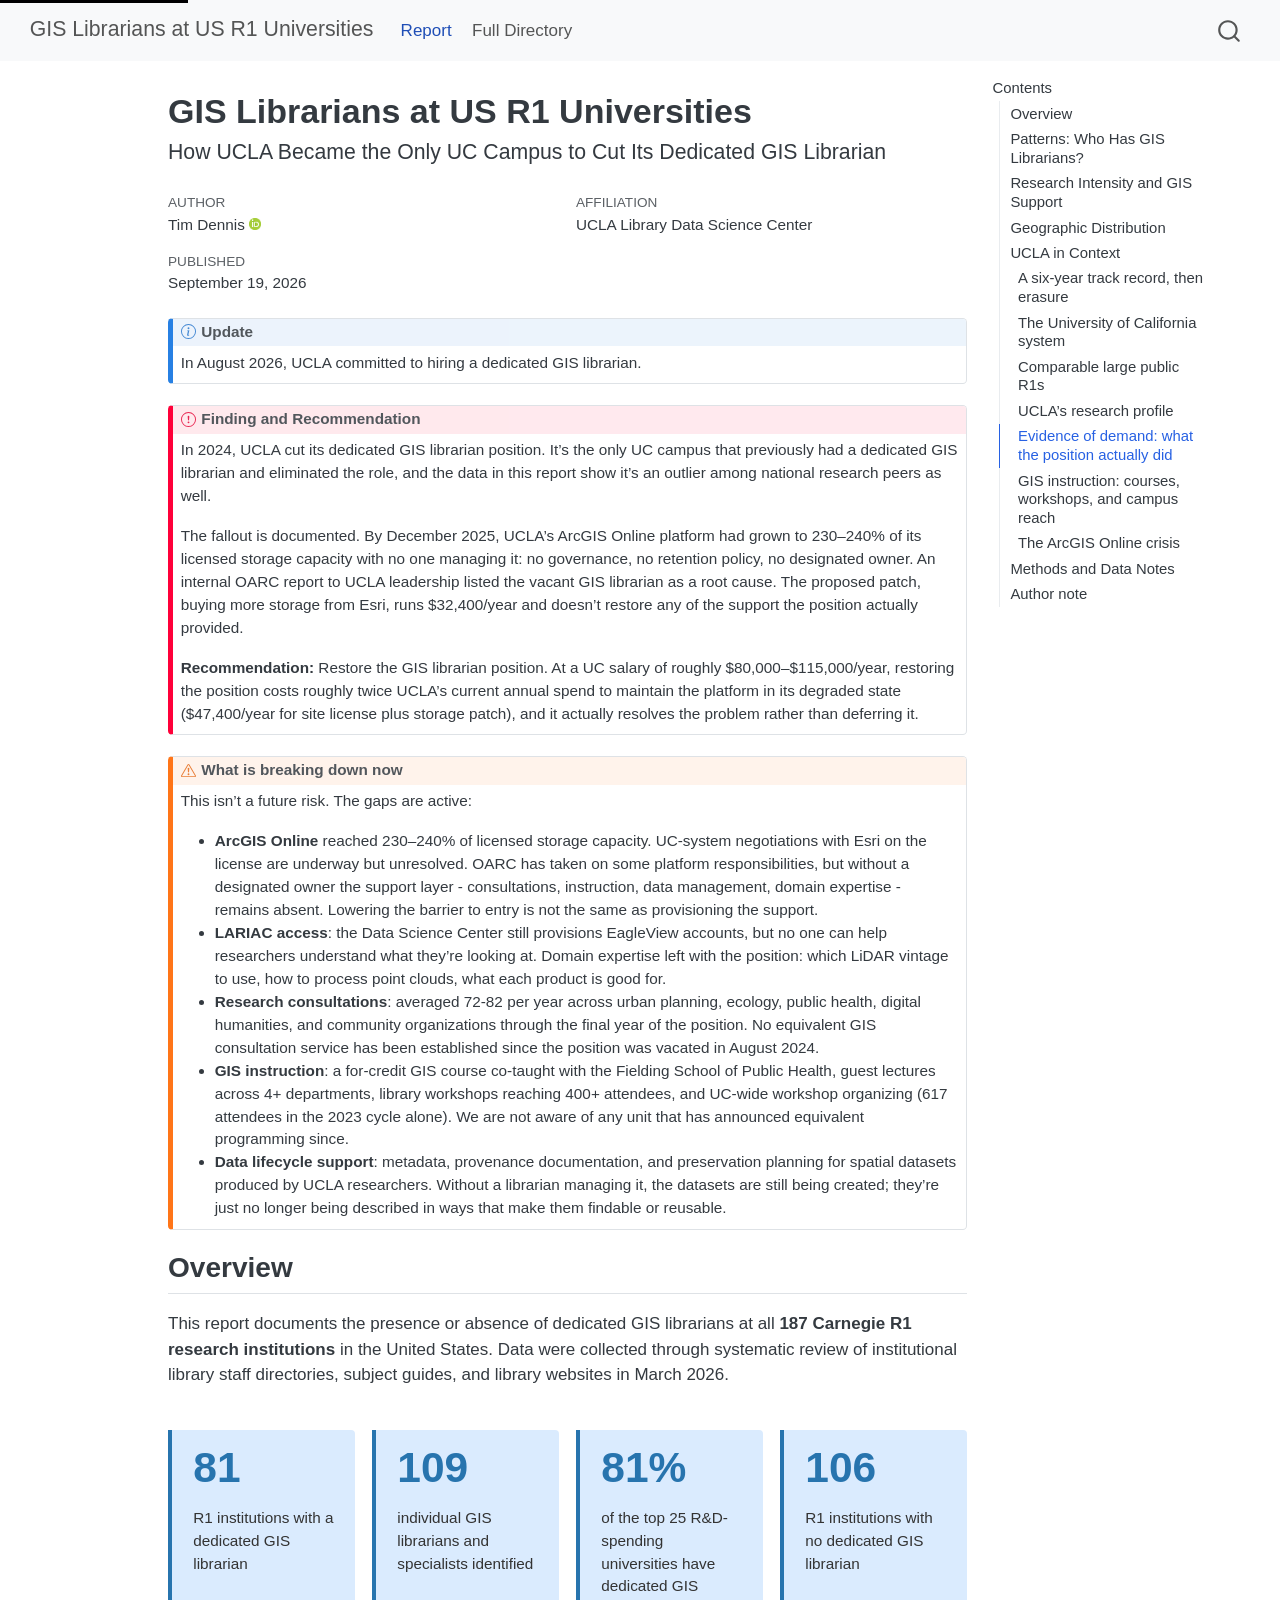
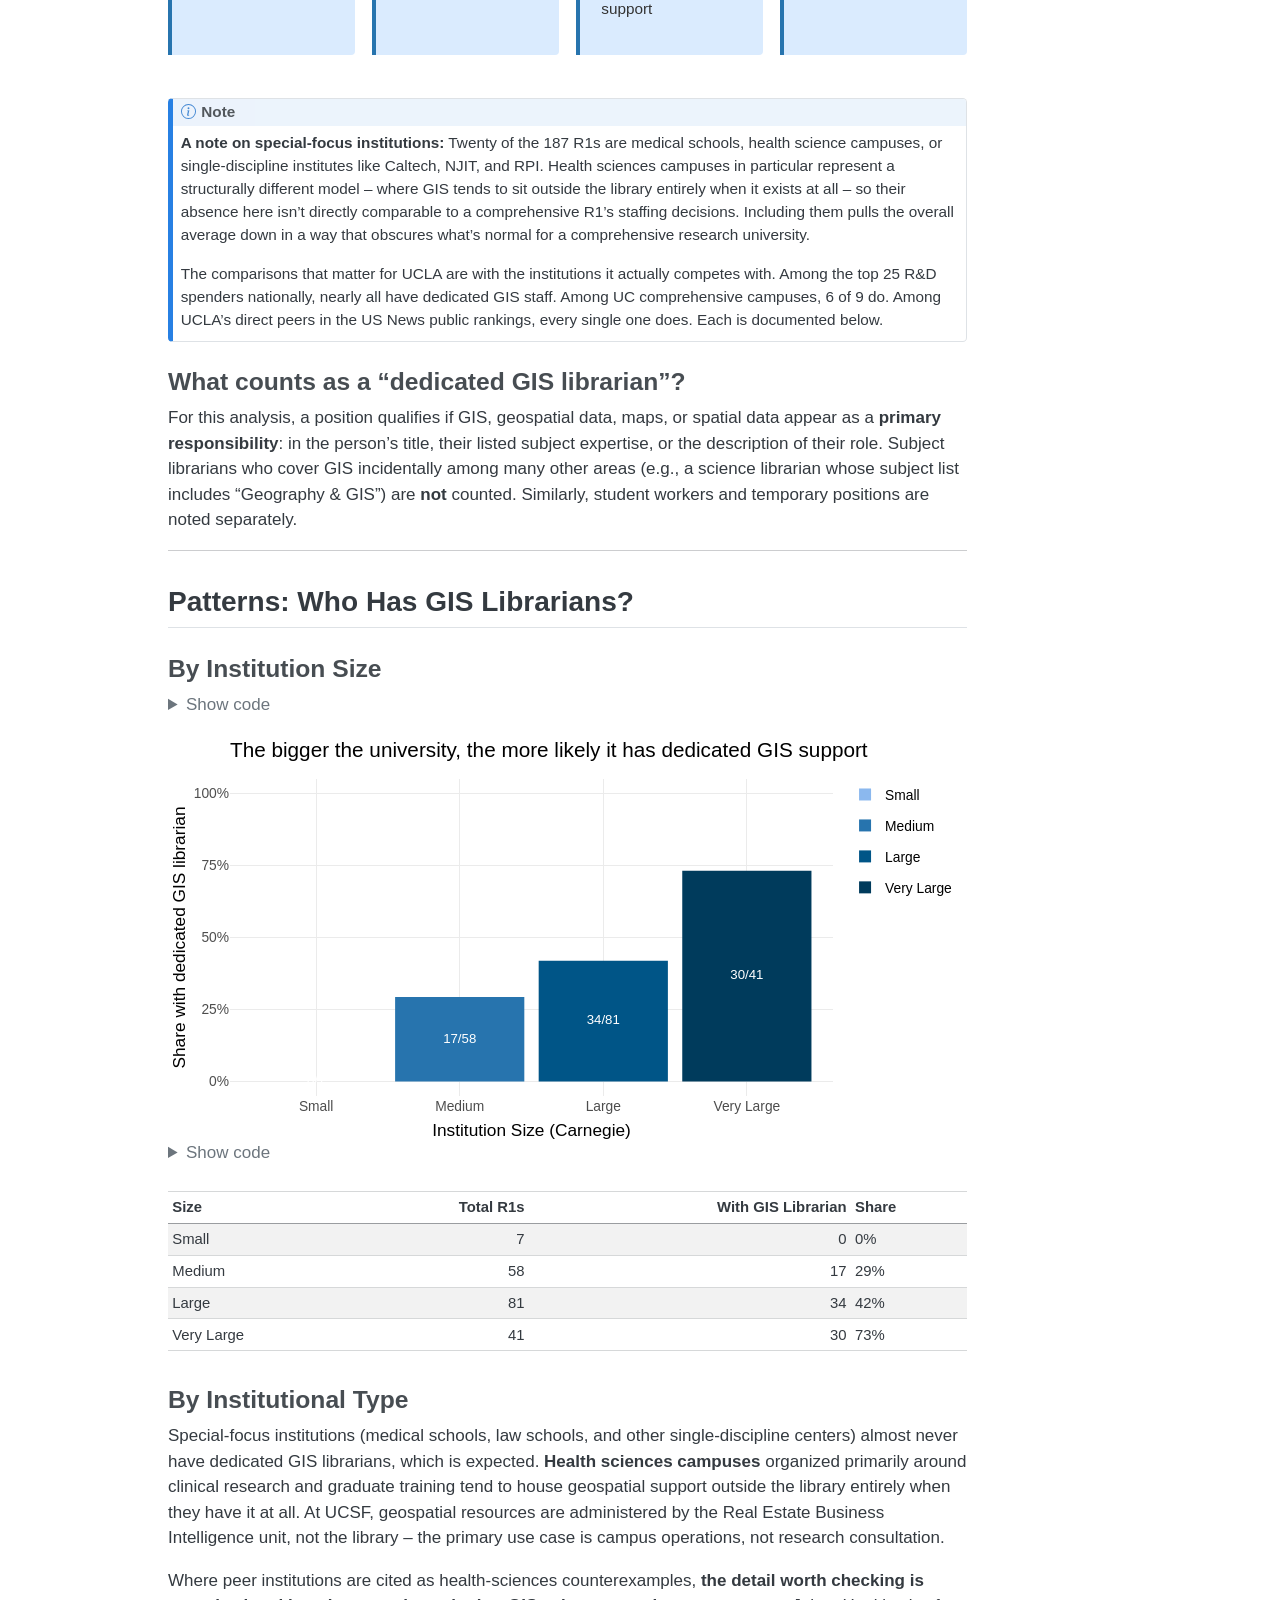
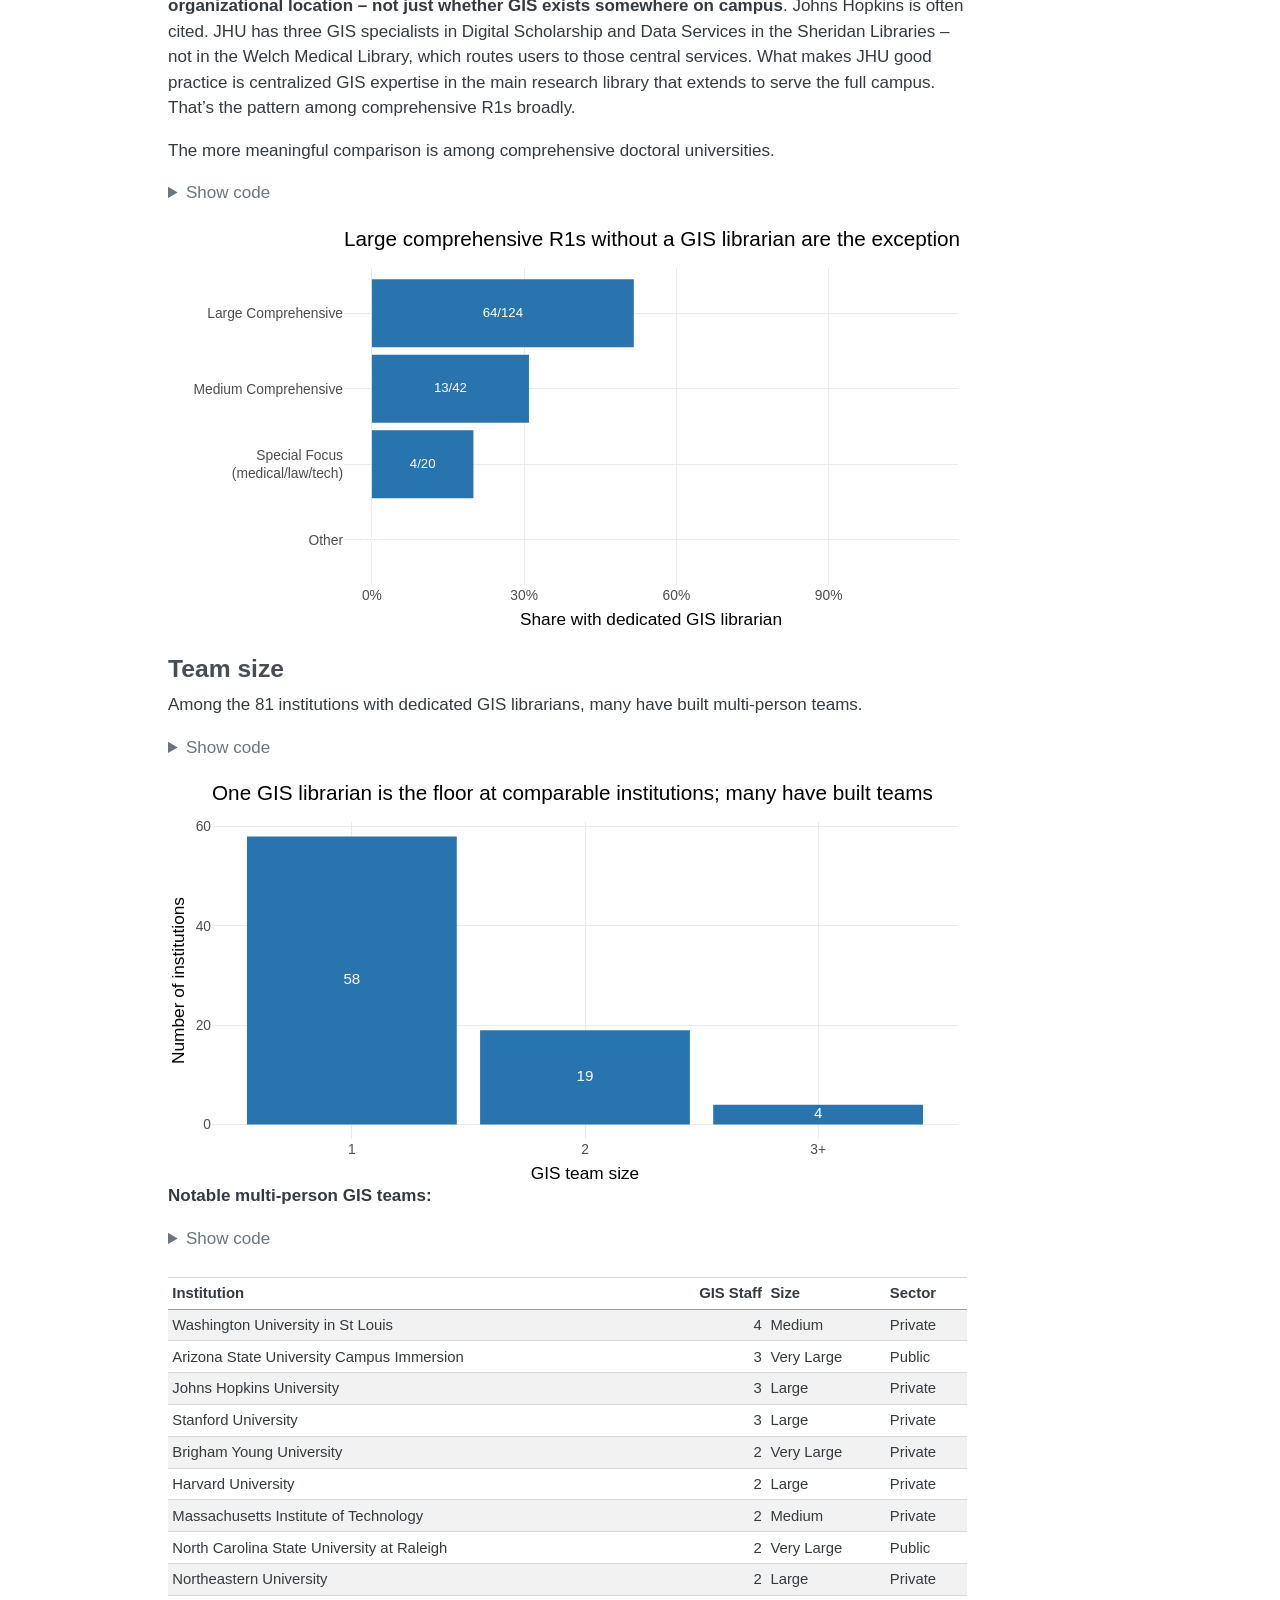
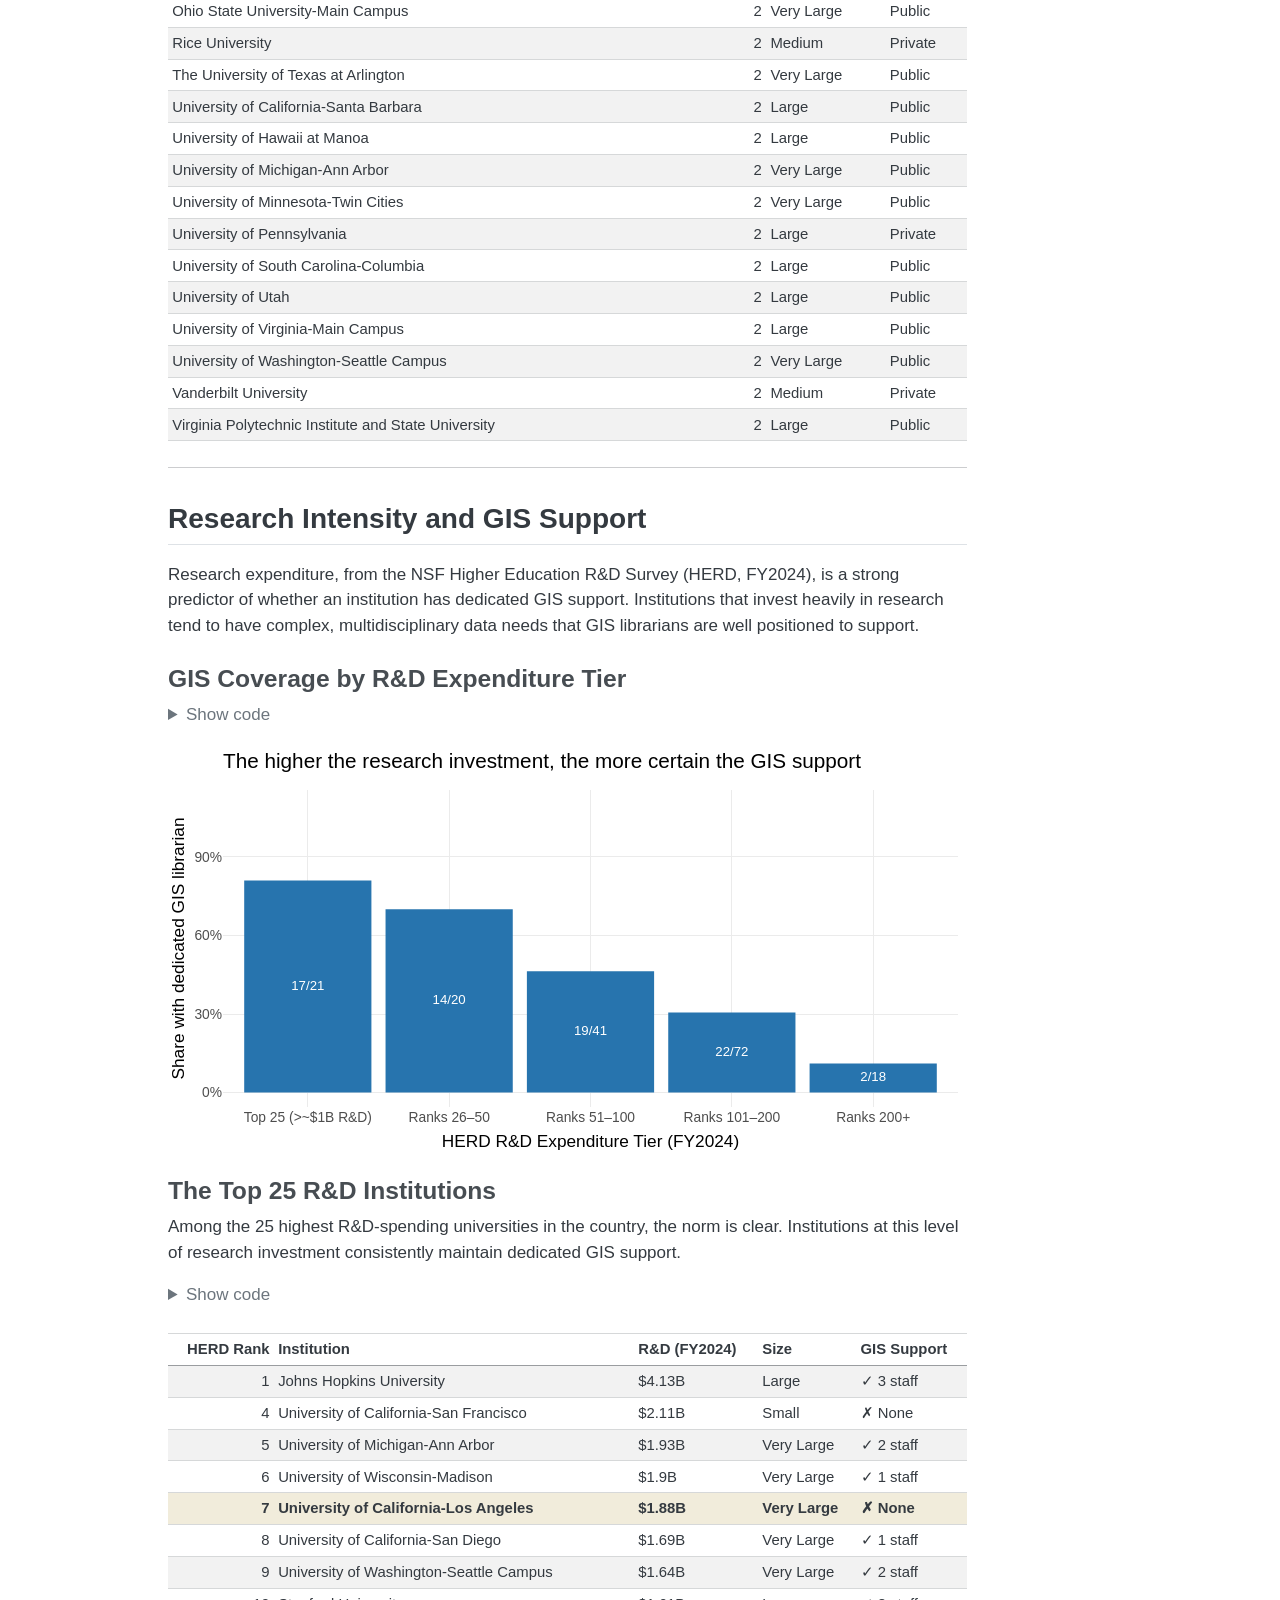
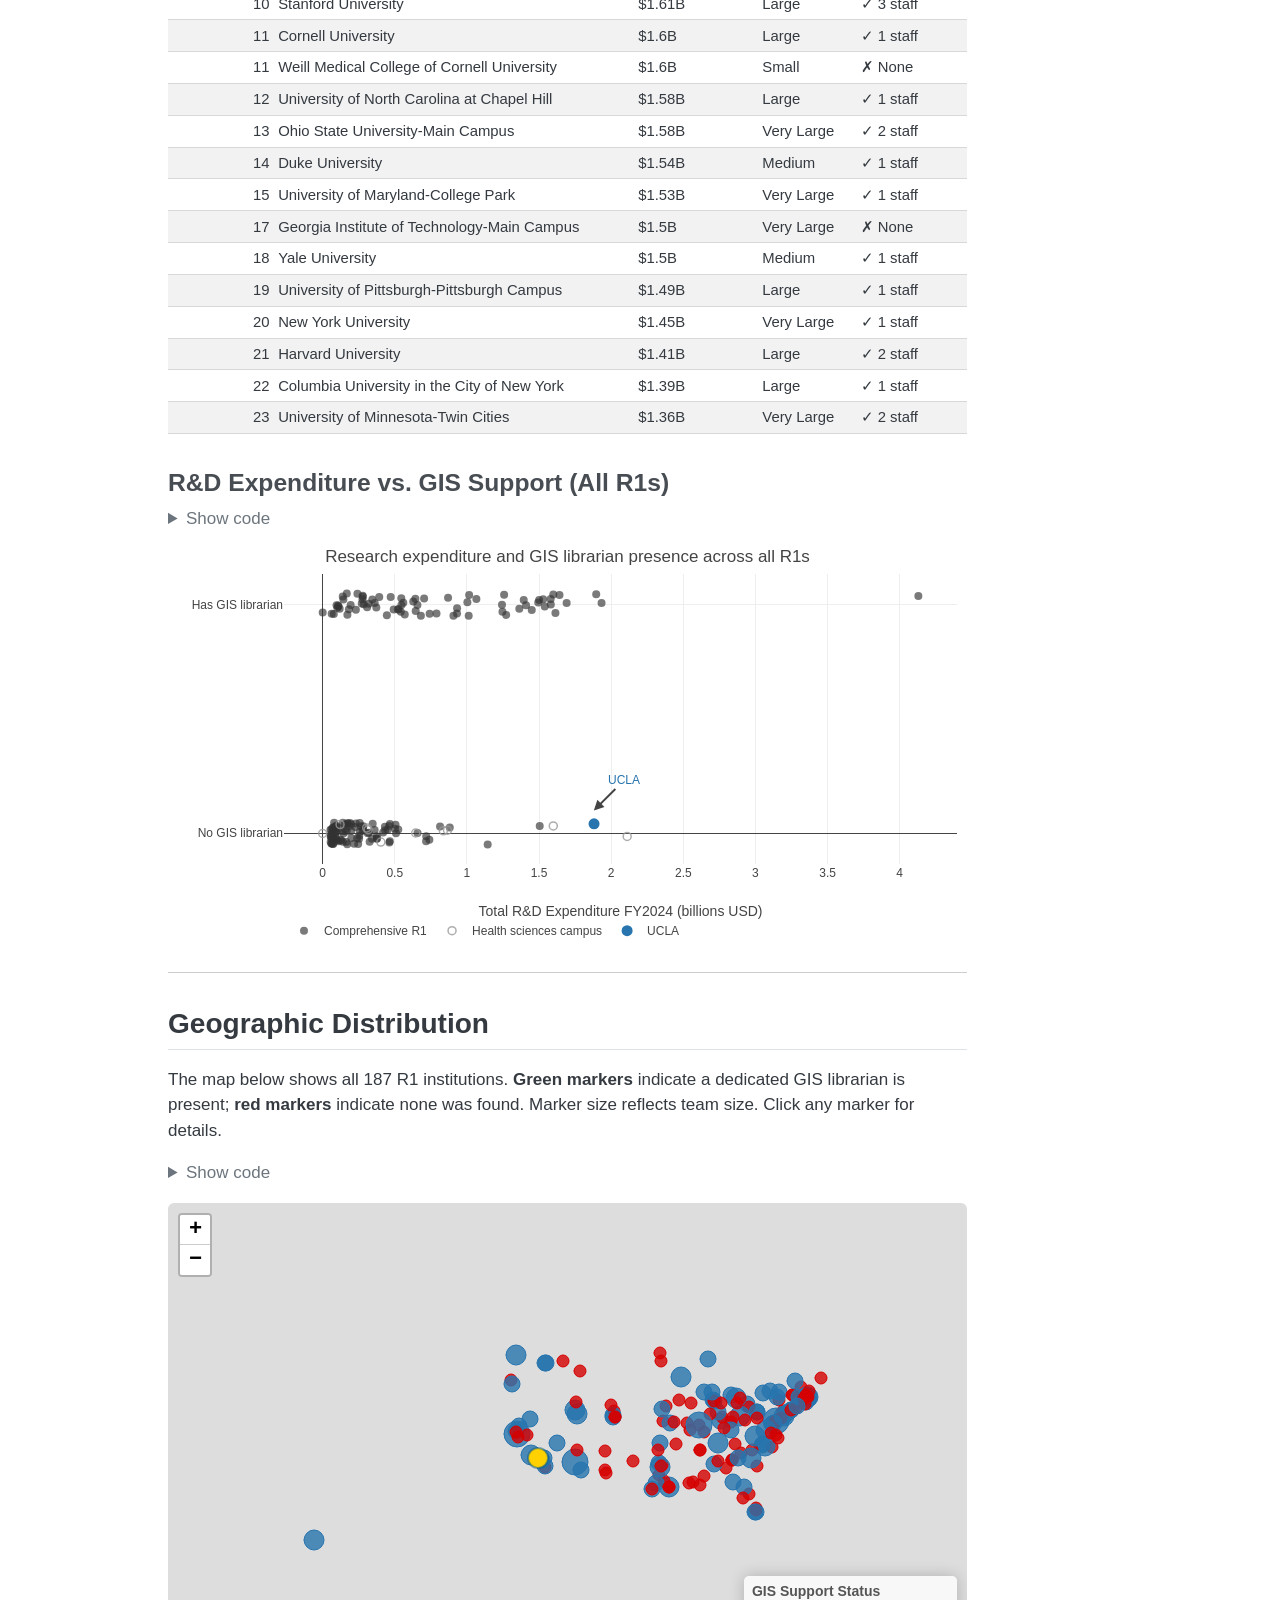
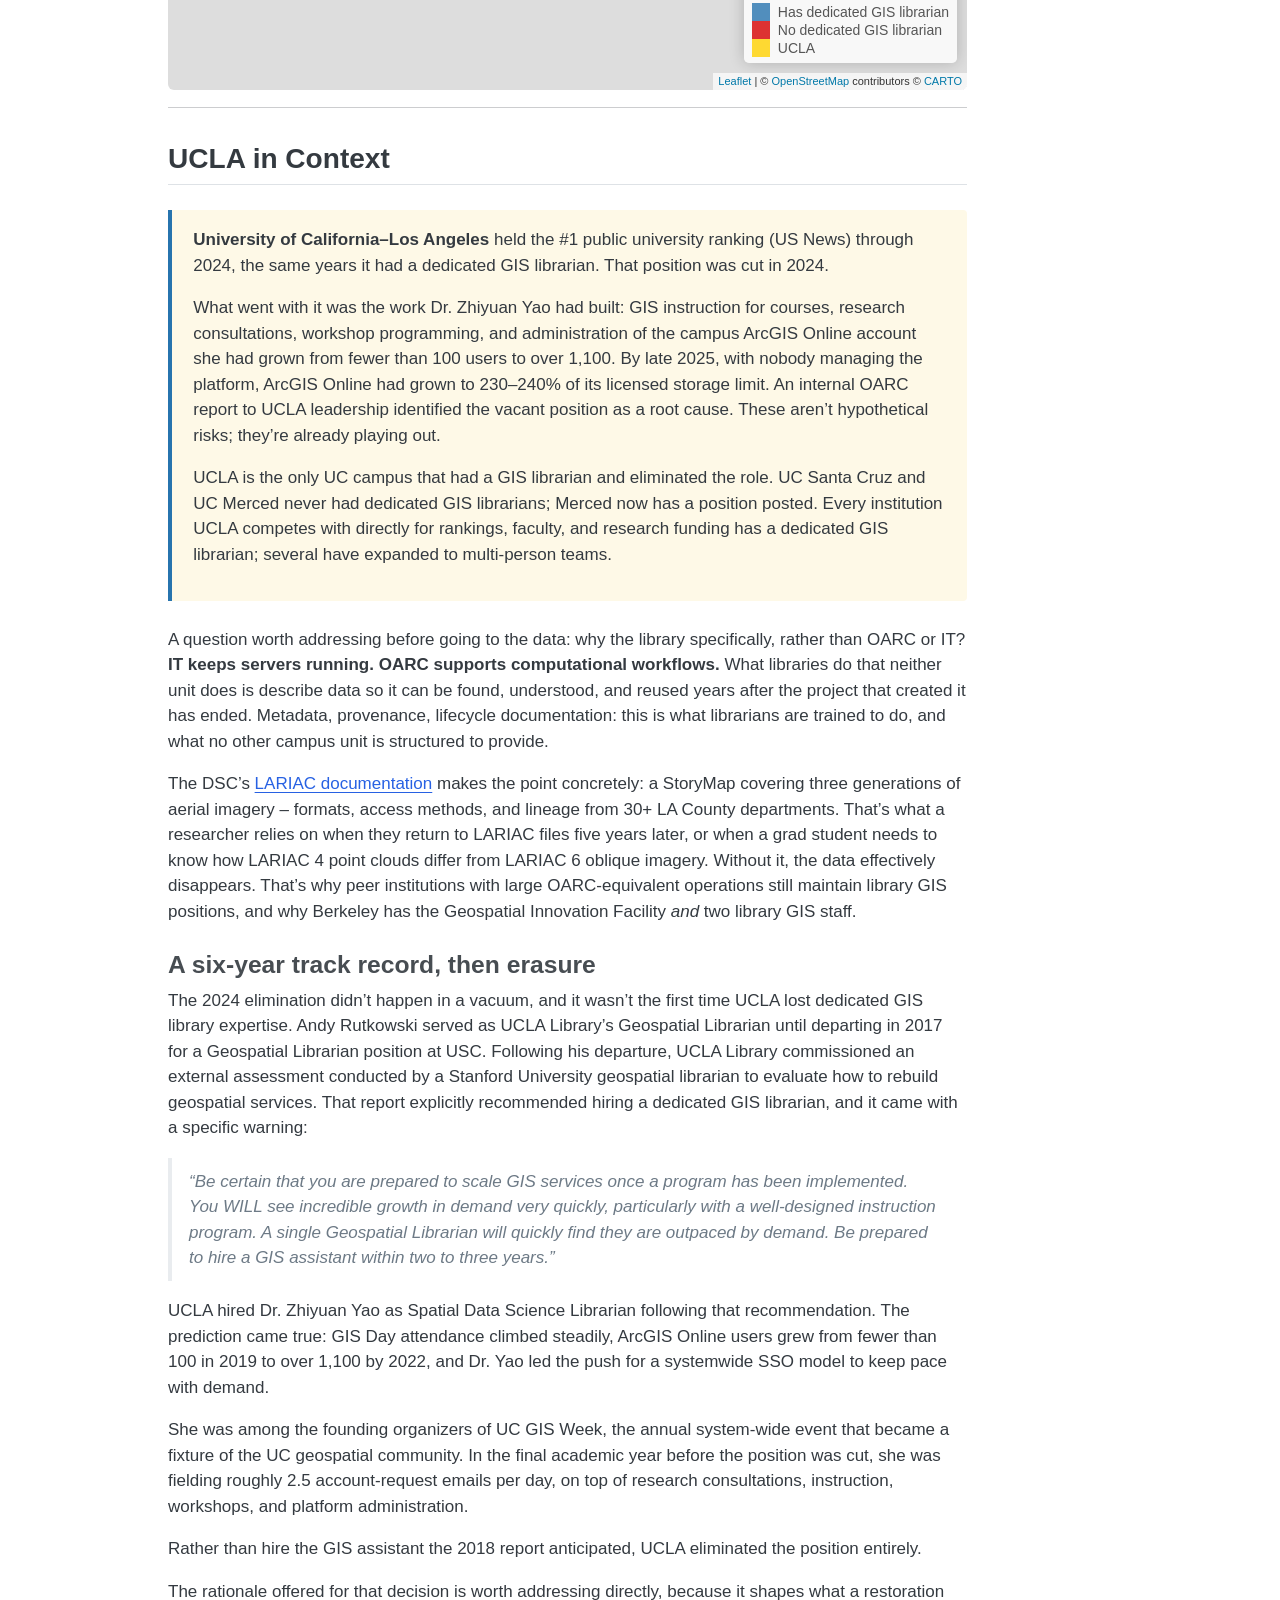
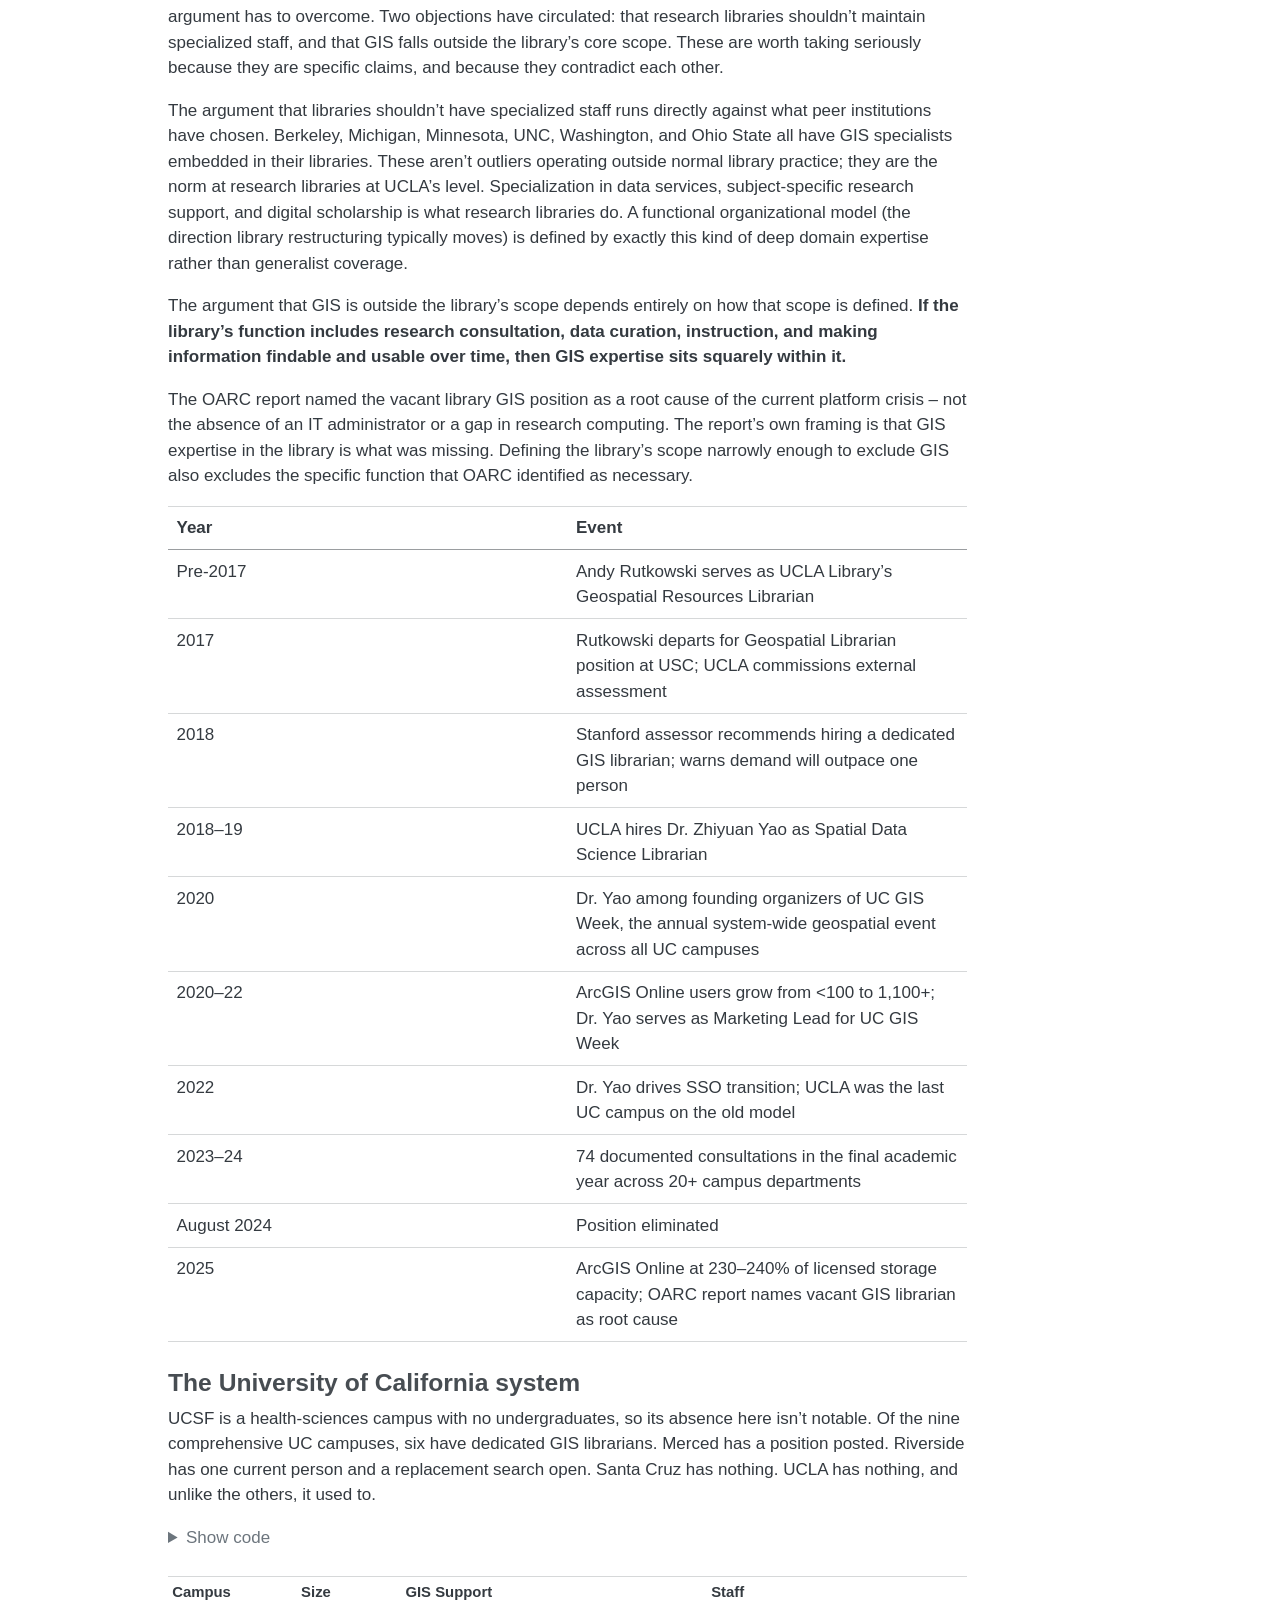
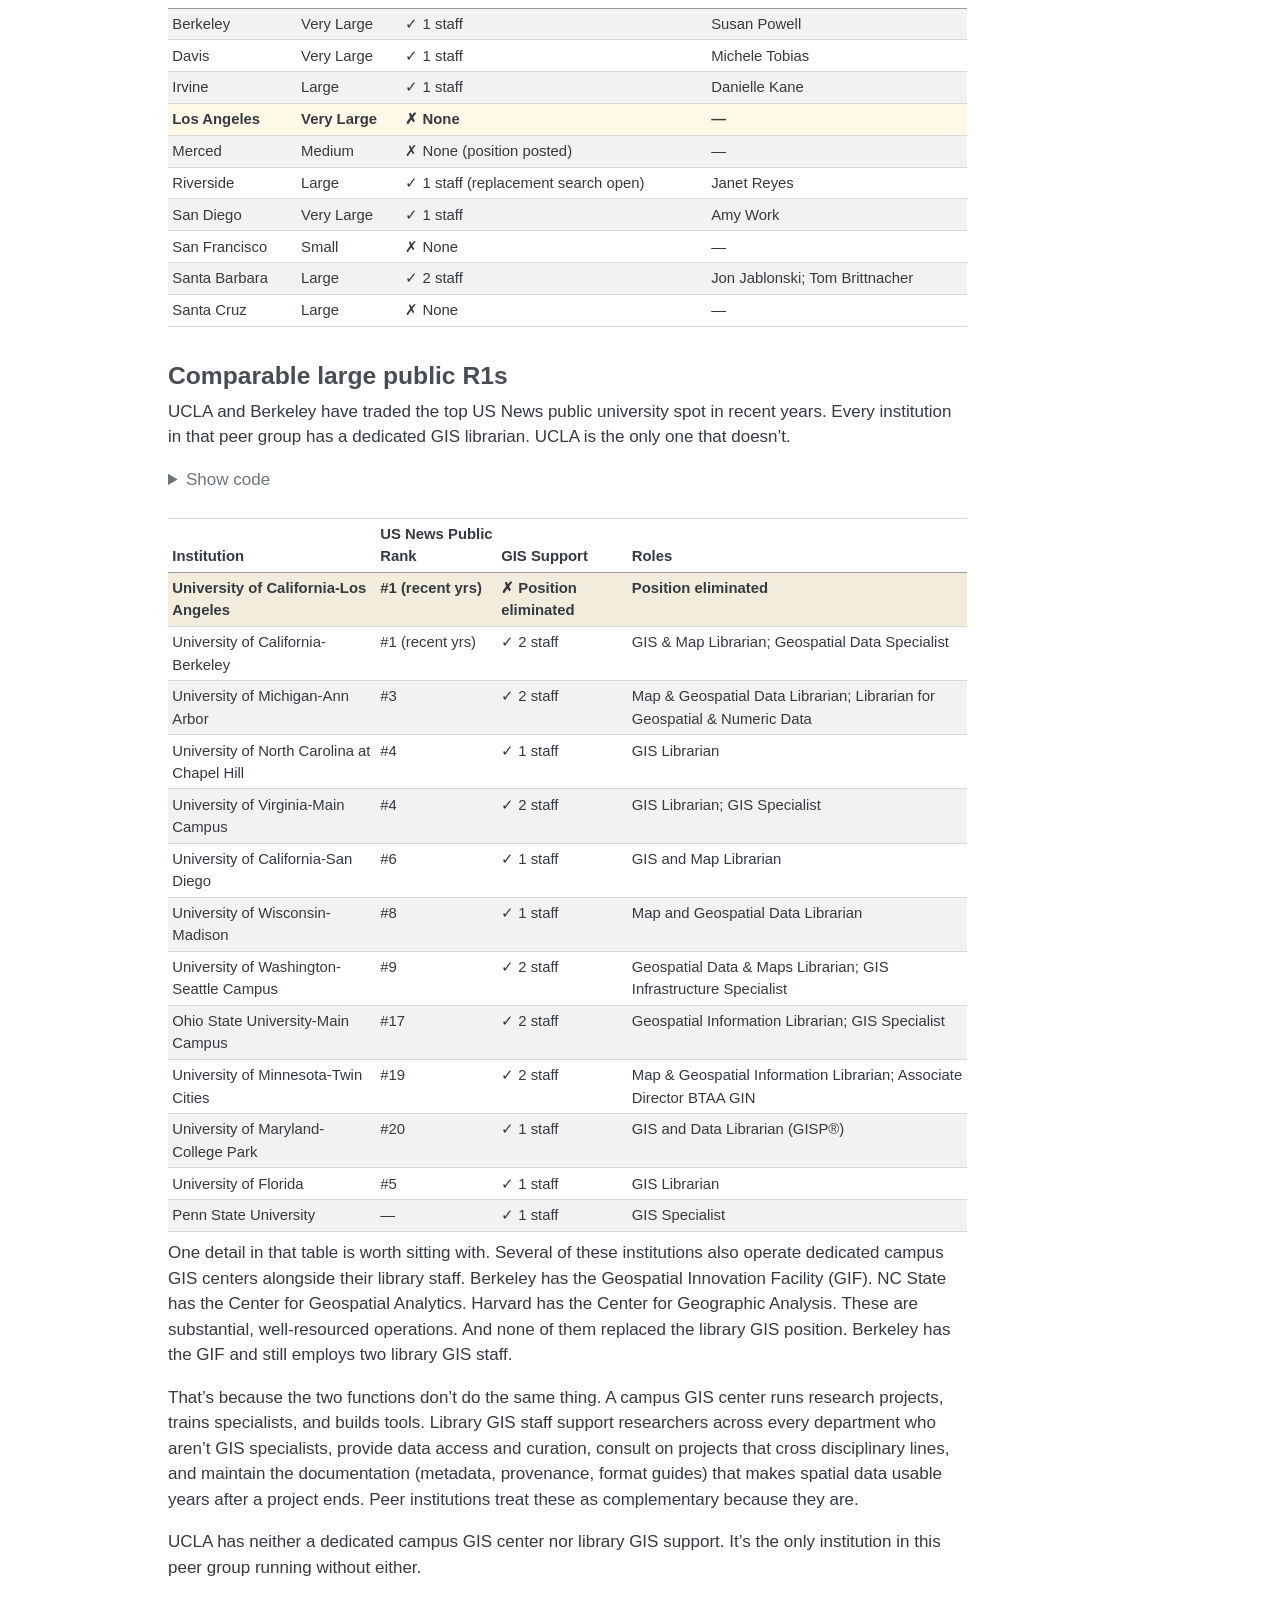
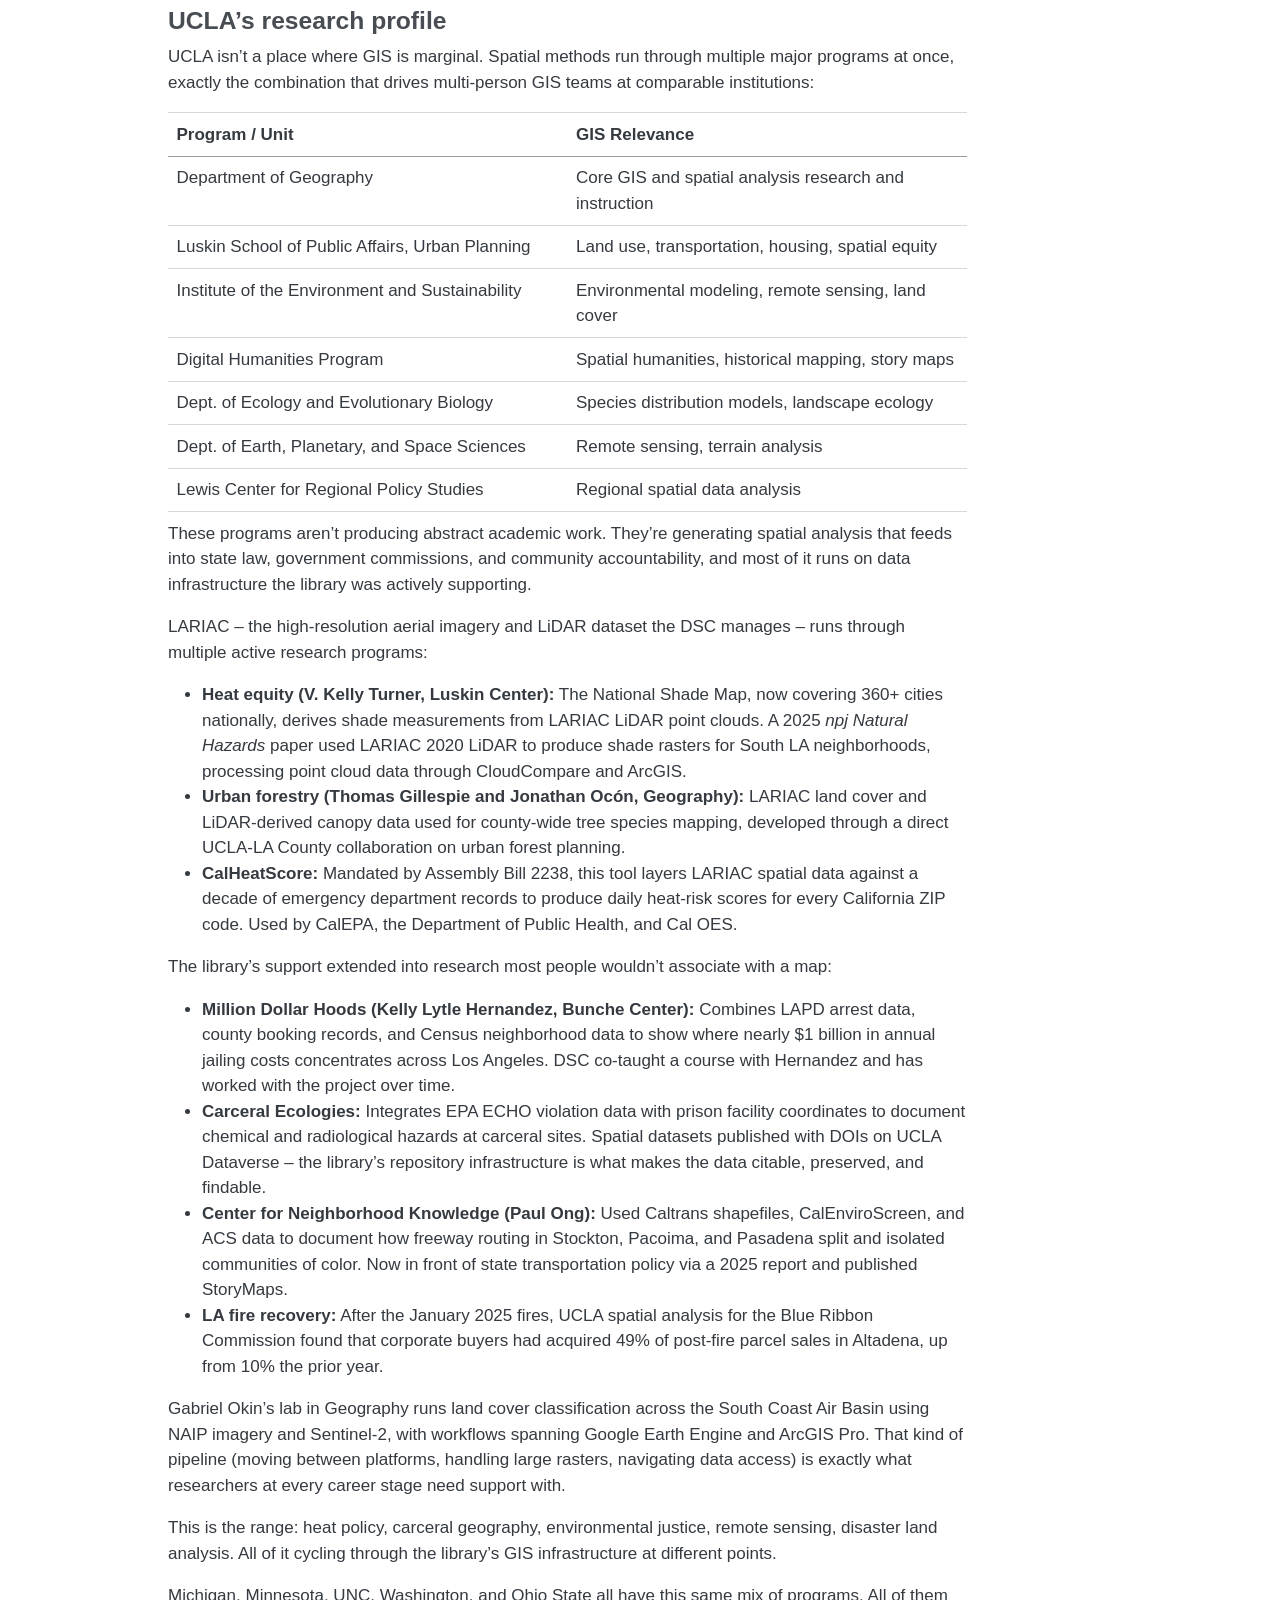
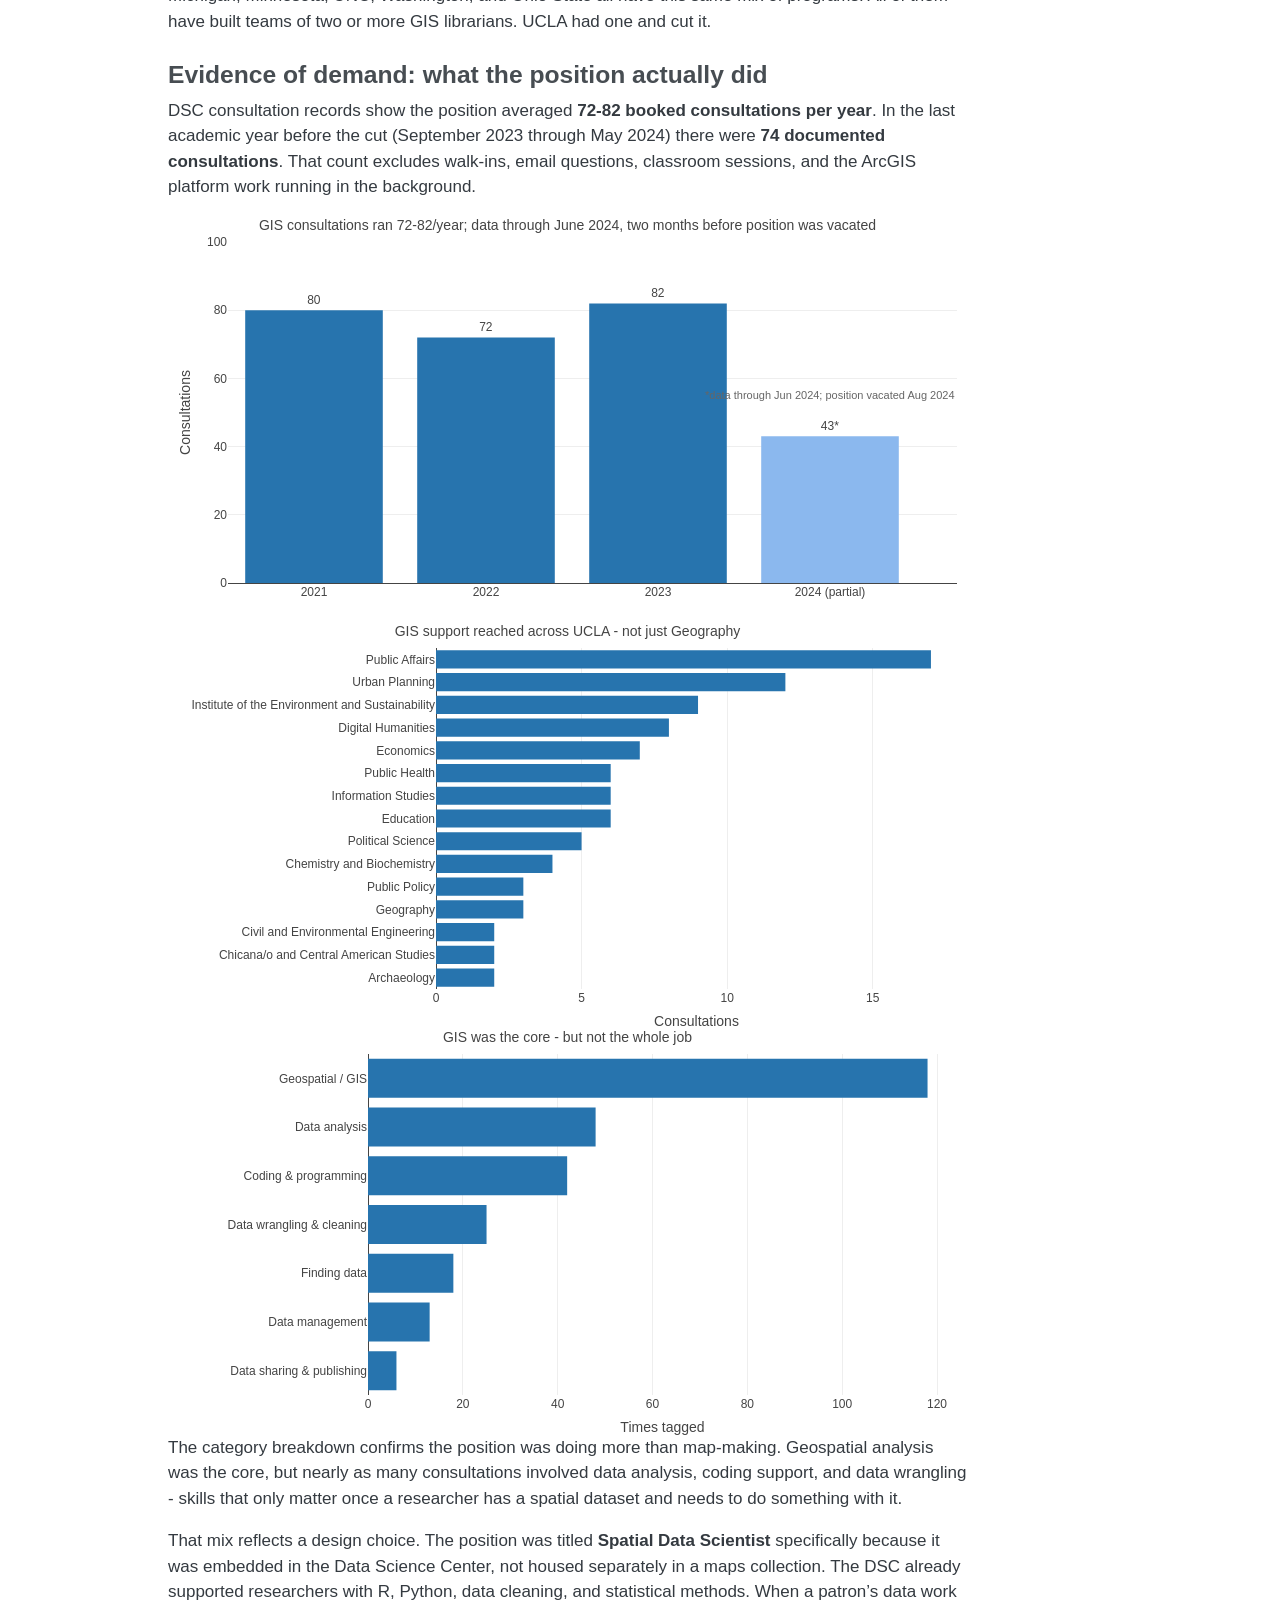
==== commit 53efa00c: "date the GIS librarian hiring update to August 2026 Co-Authored-By: Claude Sonnet 5 <noreply@anthrop" ====
--- a/docs/index.html
+++ b/docs/index.html
@@ -259,7 +259,7 @@
 </div>
 </div>
 <div class="callout-body-container callout-body">
-<p>UCLA has committed to hiring a dedicated GIS librarian.</p>
+<p>In August 2026, UCLA committed to hiring a dedicated GIS librarian.</p>
 </div>
 </div>
 <div class="callout callout-style-default callout-important callout-titled">
@@ -394,8 +394,8 @@
 <span id="cb1-31"><a href="#cb1-31" aria-hidden="true" tabindex="-1"></a><span class="fu">ggplotly</span>(p, <span class="at">tooltip =</span> <span class="st">"text"</span>)</span></code></pre></div><button title="Copy to Clipboard" class="code-copy-button"><i class="bi"></i></button></div>
 </details>
 <div class="cell-output-display">
-<div class="plotly html-widget html-fill-item" id="htmlwidget-fba6f584d40ae69ef0e7" style="width:100%;height:406px;"></div>
-<script type="application/json" data-for="htmlwidget-fba6f584d40ae69ef0e7">{"x":{"data":[{"orientation":"v","width":0.89999999999999991,"base":0,"x":[1],"y":[0],"text":"Small<br>0 of 7 institutions<br>0%","type":"bar","textposition":"none","marker":{"autocolorscale":false,"color":"rgba(139,184,238,1)","line":{"width":1.8897637795275593,"color":"transparent"}},"name":"Small","legendgroup":"Small","showlegend":true,"xaxis":"x","yaxis":"y","hoverinfo":"text","frame":null},{"orientation":"v","width":0.90000000000000013,"base":0,"x":[2],"y":[0.29310344827586204],"text":"Medium<br>17 of 58 institutions<br>29%","type":"bar","textposition":"none","marker":{"autocolorscale":false,"color":"rgba(39,116,174,1)","line":{"width":1.8897637795275593,"color":"transparent"}},"name":"Medium","legendgroup":"Medium","showlegend":true,"xaxis":"x","yaxis":"y","hoverinfo":"text","frame":null},{"orientation":"v","width":0.90000000000000036,"base":0,"x":[3],"y":[0.41975308641975306],"text":"Large<br>34 of 81 institutions<br>42%","type":"bar","textposition":"none","marker":{"autocolorscale":false,"color":"rgba(0,85,135,1)","line":{"width":1.8897637795275593,"color":"transparent"}},"name":"Large","legendgroup":"Large","showlegend":true,"xaxis":"x","yaxis":"y","hoverinfo":"text","frame":null},{"orientation":"v","width":0.90000000000000036,"base":0,"x":[4],"y":[0.73170731707317072],"text":"Very Large<br>30 of 41 institutions<br>73%","type":"bar","textposition":"none","marker":{"autocolorscale":false,"color":"rgba(0,59,92,1)","line":{"width":1.8897637795275593,"color":"transparent"}},"name":"Very Large","legendgroup":"Very Large","showlegend":true,"xaxis":"x","yaxis":"y","hoverinfo":"text","frame":null},{"x":[1],"y":[0],"text":"0/7","hovertext":"Small<br>0 of 7 institutions<br>0%","textfont":{"size":13.228346456692915,"color":"rgba(255,255,255,1)"},"type":"scatter","mode":"text","hoveron":"points","name":"Small","legendgroup":"Small","showlegend":false,"xaxis":"x","yaxis":"y","hoverinfo":"text","frame":null},{"x":[2],"y":[0.14655172413793102],"text":"17/58","hovertext":"Medium<br>17 of 58 institutions<br>29%","textfont":{"size":13.228346456692915,"color":"rgba(255,255,255,1)"},"type":"scatter","mode":"text","hoveron":"points","name":"Medium","legendgroup":"Medium","showlegend":false,"xaxis":"x","yaxis":"y","hoverinfo":"text","frame":null},{"x":[3],"y":[0.20987654320987653],"text":"34/81","hovertext":"Large<br>34 of 81 institutions<br>42%","textfont":{"size":13.228346456692915,"color":"rgba(255,255,255,1)"},"type":"scatter","mode":"text","hoveron":"points","name":"Large","legendgroup":"Large","showlegend":false,"xaxis":"x","yaxis":"y","hoverinfo":"text","frame":null},{"x":[4],"y":[0.36585365853658536],"text":"30/41","hovertext":"Very Large<br>30 of 41 institutions<br>73%","textfont":{"size":13.228346456692915,"color":"rgba(255,255,255,1)"},"type":"scatter","mode":"text","hoveron":"points","name":"Very Large","legendgroup":"Very Large","showlegend":false,"xaxis":"x","yaxis":"y","hoverinfo":"text","frame":null}],"layout":{"margin":{"t":45.356579493565796,"r":8.6342880863428828,"b":44.034869240348698,"l":57.84973017849731},"paper_bgcolor":"rgba(255,255,255,1)","font":{"color":"rgba(0,0,0,1)","family":"","size":17.268576172685762},"title":{"text":"The bigger the university, the more likely it has dedicated GIS support","font":{"color":"rgba(0,0,0,1)","family":"","size":20.722291407222912},"x":0,"xref":"paper"},"xaxis":{"domain":[0,1],"automargin":true,"type":"linear","autorange":false,"range":[0.40000000000000002,4.5999999999999996],"tickmode":"array","ticktext":["Small","Medium","Large","Very Large"],"tickvals":[1,2,3,4],"categoryorder":"array","categoryarray":["Small","Medium","Large","Very Large"],"nticks":null,"ticks":"","tickcolor":null,"ticklen":4.3171440431714405,"tickwidth":0,"showticklabels":true,"tickfont":{"color":"rgba(77,77,77,1)","family":"","size":13.814860938148611},"tickangle":-0,"showline":false,"linecolor":null,"linewidth":0,"showgrid":true,"gridcolor":"rgba(235,235,235,1)","gridwidth":0.78493528057662576,"zeroline":false,"anchor":"y","title":{"text":"Institution Size (Carnegie)","font":{"color":"rgba(0,0,0,1)","family":"","size":17.268576172685762}},"hoverformat":".2f"},"yaxis":{"domain":[0,1],"automargin":true,"type":"linear","autorange":false,"range":[-0.050000000000000003,1.05],"tickmode":"array","ticktext":["0%","25%","50%","75%","100%"],"tickvals":[0,0.25,0.5,0.75,1],"categoryorder":"array","categoryarray":["0%","25%","50%","75%","100%"],"nticks":null,"ticks":"","tickcolor":null,"ticklen":4.3171440431714414,"tickwidth":0,"showticklabels":true,"tickfont":{"color":"rgba(77,77,77,1)","family":"","size":13.814860938148611},"tickangle":-0,"showline":false,"linecolor":null,"linewidth":0,"showgrid":true,"gridcolor":"rgba(235,235,235,1)","gridwidth":0.78493528057662576,"zeroline":false,"anchor":"x","title":{"text":"Share with dedicated GIS librarian","font":{"color":"rgba(0,0,0,1)","family":"","size":17.268576172685762}},"hoverformat":".2f"},"shapes":[],"showlegend":true,"legend":{"bgcolor":null,"bordercolor":null,"borderwidth":0,"font":{"color":"rgba(0,0,0,1)","family":"","size":13.814860938148611},"title":{"text":"","font":{"color":"rgba(0,0,0,1)","family":"","size":17.268576172685762}}},"hovermode":"closest","barmode":"relative"},"config":{"doubleClick":"reset","modeBarButtonsToAdd":["hoverclosest","hovercompare"],"showSendToCloud":false},"source":"A","attrs":{"1725275256152":{"x":{},"y":{},"fill":{},"text":{},"type":"bar"},"1725269188a93":{"x":{},"y":{},"fill":{},"text":{},"label":{}}},"cur_data":"1725275256152","visdat":{"1725275256152":["function (y) ","x"],"1725269188a93":["function (y) ","x"]},"highlight":{"on":"plotly_click","persistent":false,"dynamic":false,"selectize":false,"opacityDim":0.20000000000000001,"selected":{"opacity":1},"debounce":0},"shinyEvents":["plotly_hover","plotly_click","plotly_selected","plotly_relayout","plotly_brushed","plotly_brushing","plotly_clickannotation","plotly_doubleclick","plotly_deselect","plotly_afterplot","plotly_sunburstclick"],"base_url":"https://plot.ly"},"evals":[],"jsHooks":[]}</script>
+<div class="plotly html-widget html-fill-item" id="htmlwidget-b4063b55de7074bb2019" style="width:100%;height:406px;"></div>
+<script type="application/json" data-for="htmlwidget-b4063b55de7074bb2019">{"x":{"data":[{"orientation":"v","width":0.89999999999999991,"base":0,"x":[1],"y":[0],"text":"Small<br>0 of 7 institutions<br>0%","type":"bar","textposition":"none","marker":{"autocolorscale":false,"color":"rgba(139,184,238,1)","line":{"width":1.8897637795275593,"color":"transparent"}},"name":"Small","legendgroup":"Small","showlegend":true,"xaxis":"x","yaxis":"y","hoverinfo":"text","frame":null},{"orientation":"v","width":0.90000000000000013,"base":0,"x":[2],"y":[0.29310344827586204],"text":"Medium<br>17 of 58 institutions<br>29%","type":"bar","textposition":"none","marker":{"autocolorscale":false,"color":"rgba(39,116,174,1)","line":{"width":1.8897637795275593,"color":"transparent"}},"name":"Medium","legendgroup":"Medium","showlegend":true,"xaxis":"x","yaxis":"y","hoverinfo":"text","frame":null},{"orientation":"v","width":0.90000000000000036,"base":0,"x":[3],"y":[0.41975308641975306],"text":"Large<br>34 of 81 institutions<br>42%","type":"bar","textposition":"none","marker":{"autocolorscale":false,"color":"rgba(0,85,135,1)","line":{"width":1.8897637795275593,"color":"transparent"}},"name":"Large","legendgroup":"Large","showlegend":true,"xaxis":"x","yaxis":"y","hoverinfo":"text","frame":null},{"orientation":"v","width":0.90000000000000036,"base":0,"x":[4],"y":[0.73170731707317072],"text":"Very Large<br>30 of 41 institutions<br>73%","type":"bar","textposition":"none","marker":{"autocolorscale":false,"color":"rgba(0,59,92,1)","line":{"width":1.8897637795275593,"color":"transparent"}},"name":"Very Large","legendgroup":"Very Large","showlegend":true,"xaxis":"x","yaxis":"y","hoverinfo":"text","frame":null},{"x":[1],"y":[0],"text":"0/7","hovertext":"Small<br>0 of 7 institutions<br>0%","textfont":{"size":13.228346456692915,"color":"rgba(255,255,255,1)"},"type":"scatter","mode":"text","hoveron":"points","name":"Small","legendgroup":"Small","showlegend":false,"xaxis":"x","yaxis":"y","hoverinfo":"text","frame":null},{"x":[2],"y":[0.14655172413793102],"text":"17/58","hovertext":"Medium<br>17 of 58 institutions<br>29%","textfont":{"size":13.228346456692915,"color":"rgba(255,255,255,1)"},"type":"scatter","mode":"text","hoveron":"points","name":"Medium","legendgroup":"Medium","showlegend":false,"xaxis":"x","yaxis":"y","hoverinfo":"text","frame":null},{"x":[3],"y":[0.20987654320987653],"text":"34/81","hovertext":"Large<br>34 of 81 institutions<br>42%","textfont":{"size":13.228346456692915,"color":"rgba(255,255,255,1)"},"type":"scatter","mode":"text","hoveron":"points","name":"Large","legendgroup":"Large","showlegend":false,"xaxis":"x","yaxis":"y","hoverinfo":"text","frame":null},{"x":[4],"y":[0.36585365853658536],"text":"30/41","hovertext":"Very Large<br>30 of 41 institutions<br>73%","textfont":{"size":13.228346456692915,"color":"rgba(255,255,255,1)"},"type":"scatter","mode":"text","hoveron":"points","name":"Very Large","legendgroup":"Very Large","showlegend":false,"xaxis":"x","yaxis":"y","hoverinfo":"text","frame":null}],"layout":{"margin":{"t":45.356579493565796,"r":8.6342880863428828,"b":44.034869240348698,"l":57.84973017849731},"paper_bgcolor":"rgba(255,255,255,1)","font":{"color":"rgba(0,0,0,1)","family":"","size":17.268576172685762},"title":{"text":"The bigger the university, the more likely it has dedicated GIS support","font":{"color":"rgba(0,0,0,1)","family":"","size":20.722291407222912},"x":0,"xref":"paper"},"xaxis":{"domain":[0,1],"automargin":true,"type":"linear","autorange":false,"range":[0.40000000000000002,4.5999999999999996],"tickmode":"array","ticktext":["Small","Medium","Large","Very Large"],"tickvals":[1,2,3,4],"categoryorder":"array","categoryarray":["Small","Medium","Large","Very Large"],"nticks":null,"ticks":"","tickcolor":null,"ticklen":4.3171440431714405,"tickwidth":0,"showticklabels":true,"tickfont":{"color":"rgba(77,77,77,1)","family":"","size":13.814860938148611},"tickangle":-0,"showline":false,"linecolor":null,"linewidth":0,"showgrid":true,"gridcolor":"rgba(235,235,235,1)","gridwidth":0.78493528057662576,"zeroline":false,"anchor":"y","title":{"text":"Institution Size (Carnegie)","font":{"color":"rgba(0,0,0,1)","family":"","size":17.268576172685762}},"hoverformat":".2f"},"yaxis":{"domain":[0,1],"automargin":true,"type":"linear","autorange":false,"range":[-0.050000000000000003,1.05],"tickmode":"array","ticktext":["0%","25%","50%","75%","100%"],"tickvals":[0,0.25,0.5,0.75,1],"categoryorder":"array","categoryarray":["0%","25%","50%","75%","100%"],"nticks":null,"ticks":"","tickcolor":null,"ticklen":4.3171440431714414,"tickwidth":0,"showticklabels":true,"tickfont":{"color":"rgba(77,77,77,1)","family":"","size":13.814860938148611},"tickangle":-0,"showline":false,"linecolor":null,"linewidth":0,"showgrid":true,"gridcolor":"rgba(235,235,235,1)","gridwidth":0.78493528057662576,"zeroline":false,"anchor":"x","title":{"text":"Share with dedicated GIS librarian","font":{"color":"rgba(0,0,0,1)","family":"","size":17.268576172685762}},"hoverformat":".2f"},"shapes":[],"showlegend":true,"legend":{"bgcolor":null,"bordercolor":null,"borderwidth":0,"font":{"color":"rgba(0,0,0,1)","family":"","size":13.814860938148611},"title":{"text":"","font":{"color":"rgba(0,0,0,1)","family":"","size":17.268576172685762}}},"hovermode":"closest","barmode":"relative"},"config":{"doubleClick":"reset","modeBarButtonsToAdd":["hoverclosest","hovercompare"],"showSendToCloud":false},"source":"A","attrs":{"42237541fb1":{"x":{},"y":{},"fill":{},"text":{},"type":"bar"},"42273ecb9d7":{"x":{},"y":{},"fill":{},"text":{},"label":{}}},"cur_data":"42237541fb1","visdat":{"42237541fb1":["function (y) ","x"],"42273ecb9d7":["function (y) ","x"]},"highlight":{"on":"plotly_click","persistent":false,"dynamic":false,"selectize":false,"opacityDim":0.20000000000000001,"selected":{"opacity":1},"debounce":0},"shinyEvents":["plotly_hover","plotly_click","plotly_selected","plotly_relayout","plotly_brushed","plotly_brushing","plotly_clickannotation","plotly_doubleclick","plotly_deselect","plotly_afterplot","plotly_sunburstclick"],"base_url":"https://plot.ly"},"evals":[],"jsHooks":[]}</script>
 </div>
 </div>
 <div class="cell">
@@ -491,8 +491,8 @@
 <span id="cb3-29"><a href="#cb3-29" aria-hidden="true" tabindex="-1"></a><span class="fu">ggplotly</span>(p3, <span class="at">tooltip =</span> <span class="st">"text"</span>)</span></code></pre></div><button title="Copy to Clipboard" class="code-copy-button"><i class="bi"></i></button></div>
 </details>
 <div class="cell-output-display">
-<div class="plotly html-widget html-fill-item" id="htmlwidget-9a3ad4875bb23595686e" style="width:100%;height:406px;"></div>
-<script type="application/json" data-for="htmlwidget-9a3ad4875bb23595686e">{"x":{"data":[{"orientation":"h","width":[0.90000000000000036,0.90000000000000036,0.90000000000000013,0.89999999999999991],"base":[0,0,0,0],"x":[0.5161290322580645,0.30952380952380953,0.20000000000000001,0],"y":[4,3,2,1],"text":["Large Comprehensive<br>64 of 124<br>52%","Medium Comprehensive<br>13 of 42<br>31%","Special Focus<br />(medical/law/tech)<br>4 of 20<br>20%","Other<br>0 of 1<br>0%"],"type":"bar","textposition":"none","marker":{"autocolorscale":false,"color":"rgba(39,116,174,1)","line":{"width":1.8897637795275593,"color":"transparent"}},"showlegend":false,"xaxis":"x","yaxis":"y","hoverinfo":"text","frame":null},{"x":[0.25806451612903225,0.15476190476190477,0.10000000000000001,0],"y":[4,3,2,1],"text":["64/124","13/42","4/20","0/1"],"hovertext":["Large Comprehensive<br>64 of 124<br>52%","Medium Comprehensive<br>13 of 42<br>31%","Special Focus<br />(medical/law/tech)<br>4 of 20<br>20%","Other<br>0 of 1<br>0%"],"textfont":{"size":13.228346456692915,"color":"rgba(255,255,255,1)"},"type":"scatter","mode":"text","hoveron":"points","showlegend":false,"xaxis":"x","yaxis":"y","hoverinfo":"text","frame":null}],"layout":{"margin":{"t":45.356579493565796,"r":8.6342880863428828,"b":44.034869240348698,"l":151.10004151100043},"paper_bgcolor":"rgba(255,255,255,1)","font":{"color":"rgba(0,0,0,1)","family":"","size":17.268576172685762},"title":{"text":"Large comprehensive R1s without a GIS librarian are the exception","font":{"color":"rgba(0,0,0,1)","family":"","size":20.722291407222912},"x":0,"xref":"paper"},"xaxis":{"domain":[0,1],"automargin":true,"type":"linear","autorange":false,"range":[-0.055000000000000007,1.155],"tickmode":"array","ticktext":["0%","30%","60%","90%"],"tickvals":[0,0.30000000000000004,0.60000000000000009,0.90000000000000013],"categoryorder":"array","categoryarray":["0%","30%","60%","90%"],"nticks":null,"ticks":"","tickcolor":null,"ticklen":4.3171440431714405,"tickwidth":0,"showticklabels":true,"tickfont":{"color":"rgba(77,77,77,1)","family":"","size":13.814860938148611},"tickangle":-0,"showline":false,"linecolor":null,"linewidth":0,"showgrid":true,"gridcolor":"rgba(235,235,235,1)","gridwidth":0.78493528057662576,"zeroline":false,"anchor":"y","title":{"text":"Share with dedicated GIS librarian","font":{"color":"rgba(0,0,0,1)","family":"","size":17.268576172685762}},"hoverformat":".2f"},"yaxis":{"domain":[0,1],"automargin":true,"type":"linear","autorange":false,"range":[0.40000000000000002,4.5999999999999996],"tickmode":"array","ticktext":["Other","Special Focus<br />(medical/law/tech)","Medium Comprehensive","Large Comprehensive"],"tickvals":[1,2,3,4],"categoryorder":"array","categoryarray":["Other","Special Focus<br />(medical/law/tech)","Medium Comprehensive","Large Comprehensive"],"nticks":null,"ticks":"","tickcolor":null,"ticklen":4.3171440431714414,"tickwidth":0,"showticklabels":true,"tickfont":{"color":"rgba(77,77,77,1)","family":"","size":13.814860938148611},"tickangle":-0,"showline":false,"linecolor":null,"linewidth":0,"showgrid":true,"gridcolor":"rgba(235,235,235,1)","gridwidth":0.78493528057662576,"zeroline":false,"anchor":"x","title":{"text":"","font":{"color":"rgba(0,0,0,1)","family":"","size":17.268576172685762}},"hoverformat":".2f"},"shapes":[],"showlegend":false,"legend":{"bgcolor":null,"bordercolor":null,"borderwidth":0,"font":{"color":"rgba(0,0,0,1)","family":"","size":13.814860938148611}},"hovermode":"closest","barmode":"relative"},"config":{"doubleClick":"reset","modeBarButtonsToAdd":["hoverclosest","hovercompare"],"showSendToCloud":false},"source":"A","attrs":{"1725242103411":{"x":{},"y":{},"text":{},"type":"bar"},"1725235ca69f9":{"x":{},"y":{},"text":{},"label":{}}},"cur_data":"1725242103411","visdat":{"1725242103411":["function (y) ","x"],"1725235ca69f9":["function (y) ","x"]},"highlight":{"on":"plotly_click","persistent":false,"dynamic":false,"selectize":false,"opacityDim":0.20000000000000001,"selected":{"opacity":1},"debounce":0},"shinyEvents":["plotly_hover","plotly_click","plotly_selected","plotly_relayout","plotly_brushed","plotly_brushing","plotly_clickannotation","plotly_doubleclick","plotly_deselect","plotly_afterplot","plotly_sunburstclick"],"base_url":"https://plot.ly"},"evals":[],"jsHooks":[]}</script>
+<div class="plotly html-widget html-fill-item" id="htmlwidget-81581049f1656f49dc39" style="width:100%;height:406px;"></div>
+<script type="application/json" data-for="htmlwidget-81581049f1656f49dc39">{"x":{"data":[{"orientation":"h","width":[0.90000000000000036,0.90000000000000036,0.90000000000000013,0.89999999999999991],"base":[0,0,0,0],"x":[0.5161290322580645,0.30952380952380953,0.20000000000000001,0],"y":[4,3,2,1],"text":["Large Comprehensive<br>64 of 124<br>52%","Medium Comprehensive<br>13 of 42<br>31%","Special Focus<br />(medical/law/tech)<br>4 of 20<br>20%","Other<br>0 of 1<br>0%"],"type":"bar","textposition":"none","marker":{"autocolorscale":false,"color":"rgba(39,116,174,1)","line":{"width":1.8897637795275593,"color":"transparent"}},"showlegend":false,"xaxis":"x","yaxis":"y","hoverinfo":"text","frame":null},{"x":[0.25806451612903225,0.15476190476190477,0.10000000000000001,0],"y":[4,3,2,1],"text":["64/124","13/42","4/20","0/1"],"hovertext":["Large Comprehensive<br>64 of 124<br>52%","Medium Comprehensive<br>13 of 42<br>31%","Special Focus<br />(medical/law/tech)<br>4 of 20<br>20%","Other<br>0 of 1<br>0%"],"textfont":{"size":13.228346456692915,"color":"rgba(255,255,255,1)"},"type":"scatter","mode":"text","hoveron":"points","showlegend":false,"xaxis":"x","yaxis":"y","hoverinfo":"text","frame":null}],"layout":{"margin":{"t":45.356579493565796,"r":8.6342880863428828,"b":44.034869240348698,"l":151.10004151100043},"paper_bgcolor":"rgba(255,255,255,1)","font":{"color":"rgba(0,0,0,1)","family":"","size":17.268576172685762},"title":{"text":"Large comprehensive R1s without a GIS librarian are the exception","font":{"color":"rgba(0,0,0,1)","family":"","size":20.722291407222912},"x":0,"xref":"paper"},"xaxis":{"domain":[0,1],"automargin":true,"type":"linear","autorange":false,"range":[-0.055000000000000007,1.155],"tickmode":"array","ticktext":["0%","30%","60%","90%"],"tickvals":[0,0.30000000000000004,0.60000000000000009,0.90000000000000013],"categoryorder":"array","categoryarray":["0%","30%","60%","90%"],"nticks":null,"ticks":"","tickcolor":null,"ticklen":4.3171440431714405,"tickwidth":0,"showticklabels":true,"tickfont":{"color":"rgba(77,77,77,1)","family":"","size":13.814860938148611},"tickangle":-0,"showline":false,"linecolor":null,"linewidth":0,"showgrid":true,"gridcolor":"rgba(235,235,235,1)","gridwidth":0.78493528057662576,"zeroline":false,"anchor":"y","title":{"text":"Share with dedicated GIS librarian","font":{"color":"rgba(0,0,0,1)","family":"","size":17.268576172685762}},"hoverformat":".2f"},"yaxis":{"domain":[0,1],"automargin":true,"type":"linear","autorange":false,"range":[0.40000000000000002,4.5999999999999996],"tickmode":"array","ticktext":["Other","Special Focus<br />(medical/law/tech)","Medium Comprehensive","Large Comprehensive"],"tickvals":[1,2,3,4],"categoryorder":"array","categoryarray":["Other","Special Focus<br />(medical/law/tech)","Medium Comprehensive","Large Comprehensive"],"nticks":null,"ticks":"","tickcolor":null,"ticklen":4.3171440431714414,"tickwidth":0,"showticklabels":true,"tickfont":{"color":"rgba(77,77,77,1)","family":"","size":13.814860938148611},"tickangle":-0,"showline":false,"linecolor":null,"linewidth":0,"showgrid":true,"gridcolor":"rgba(235,235,235,1)","gridwidth":0.78493528057662576,"zeroline":false,"anchor":"x","title":{"text":"","font":{"color":"rgba(0,0,0,1)","family":"","size":17.268576172685762}},"hoverformat":".2f"},"shapes":[],"showlegend":false,"legend":{"bgcolor":null,"bordercolor":null,"borderwidth":0,"font":{"color":"rgba(0,0,0,1)","family":"","size":13.814860938148611}},"hovermode":"closest","barmode":"relative"},"config":{"doubleClick":"reset","modeBarButtonsToAdd":["hoverclosest","hovercompare"],"showSendToCloud":false},"source":"A","attrs":{"4221d6e6dc0":{"x":{},"y":{},"text":{},"type":"bar"},"4223ce76758":{"x":{},"y":{},"text":{},"label":{}}},"cur_data":"4221d6e6dc0","visdat":{"4221d6e6dc0":["function (y) ","x"],"4223ce76758":["function (y) ","x"]},"highlight":{"on":"plotly_click","persistent":false,"dynamic":false,"selectize":false,"opacityDim":0.20000000000000001,"selected":{"opacity":1},"debounce":0},"shinyEvents":["plotly_hover","plotly_click","plotly_selected","plotly_relayout","plotly_brushed","plotly_brushing","plotly_clickannotation","plotly_doubleclick","plotly_deselect","plotly_afterplot","plotly_sunburstclick"],"base_url":"https://plot.ly"},"evals":[],"jsHooks":[]}</script>
 </div>
 </div>
 </section>
@@ -525,8 +525,8 @@
 <span id="cb4-21"><a href="#cb4-21" aria-hidden="true" tabindex="-1"></a><span class="fu">ggplotly</span>(p4, <span class="at">tooltip =</span> <span class="st">"text"</span>)</span></code></pre></div><button title="Copy to Clipboard" class="code-copy-button"><i class="bi"></i></button></div>
 </details>
 <div class="cell-output-display">
-<div class="plotly html-widget html-fill-item" id="htmlwidget-adf74b42562303d856cc" style="width:100%;height:406px;"></div>
-<script type="application/json" data-for="htmlwidget-adf74b42562303d856cc">{"x":{"data":[{"orientation":"v","width":[0.89999999999999991,0.90000000000000013,0.90000000000000036],"base":[0,0,0],"x":[1,2,3],"y":[58,19,4],"text":["1 person(s)<br>58 institutions (72%)","2 person(s)<br>19 institutions (23%)","3+ person(s)<br>4 institutions (5%)"],"type":"bar","textposition":"none","marker":{"autocolorscale":false,"color":"rgba(39,116,174,1)","line":{"width":1.8897637795275593,"color":"transparent"}},"showlegend":false,"xaxis":"x","yaxis":"y","hoverinfo":"text","frame":null},{"x":[1,2,3],"y":[29,9.5,2],"text":[58,19,4],"hovertext":["1 person(s)<br>58 institutions (72%)","2 person(s)<br>19 institutions (23%)","3+ person(s)<br>4 institutions (5%)"],"textfont":{"size":15.118110236220474,"color":"rgba(255,255,255,1)"},"type":"scatter","mode":"text","hoveron":"points","showlegend":false,"xaxis":"x","yaxis":"y","hoverinfo":"text","frame":null}],"layout":{"margin":{"t":45.356579493565796,"r":8.6342880863428828,"b":44.034869240348698,"l":44.034869240348698},"paper_bgcolor":"rgba(255,255,255,1)","font":{"color":"rgba(0,0,0,1)","family":"","size":17.268576172685762},"title":{"text":"One GIS librarian is the floor at comparable institutions; many have built teams","font":{"color":"rgba(0,0,0,1)","family":"","size":20.722291407222912},"x":0,"xref":"paper"},"xaxis":{"domain":[0,1],"automargin":true,"type":"linear","autorange":false,"range":[0.40000000000000002,3.6000000000000001],"tickmode":"array","ticktext":["1","2","3+"],"tickvals":[1,2,3],"categoryorder":"array","categoryarray":["1","2","3+"],"nticks":null,"ticks":"","tickcolor":null,"ticklen":4.3171440431714405,"tickwidth":0,"showticklabels":true,"tickfont":{"color":"rgba(77,77,77,1)","family":"","size":13.814860938148611},"tickangle":-0,"showline":false,"linecolor":null,"linewidth":0,"showgrid":true,"gridcolor":"rgba(235,235,235,1)","gridwidth":0.78493528057662576,"zeroline":false,"anchor":"y","title":{"text":"GIS team size","font":{"color":"rgba(0,0,0,1)","family":"","size":17.268576172685762}},"hoverformat":".2f"},"yaxis":{"domain":[0,1],"automargin":true,"type":"linear","autorange":false,"range":[-2.9000000000000004,60.899999999999999],"tickmode":"array","ticktext":["0","20","40","60"],"tickvals":[0,20,40,60],"categoryorder":"array","categoryarray":["0","20","40","60"],"nticks":null,"ticks":"","tickcolor":null,"ticklen":4.3171440431714414,"tickwidth":0,"showticklabels":true,"tickfont":{"color":"rgba(77,77,77,1)","family":"","size":13.814860938148611},"tickangle":-0,"showline":false,"linecolor":null,"linewidth":0,"showgrid":true,"gridcolor":"rgba(235,235,235,1)","gridwidth":0.78493528057662576,"zeroline":false,"anchor":"x","title":{"text":"Number of institutions","font":{"color":"rgba(0,0,0,1)","family":"","size":17.268576172685762}},"hoverformat":".2f"},"shapes":[],"showlegend":false,"legend":{"bgcolor":null,"bordercolor":null,"borderwidth":0,"font":{"color":"rgba(0,0,0,1)","family":"","size":13.814860938148611}},"hovermode":"closest","barmode":"relative"},"config":{"doubleClick":"reset","modeBarButtonsToAdd":["hoverclosest","hovercompare"],"showSendToCloud":false},"source":"A","attrs":{"1725227fdfd24":{"x":{},"y":{},"text":{},"type":"bar"},"1725213f65aff":{"x":{},"y":{},"text":{},"label":{}}},"cur_data":"1725227fdfd24","visdat":{"1725227fdfd24":["function (y) ","x"],"1725213f65aff":["function (y) ","x"]},"highlight":{"on":"plotly_click","persistent":false,"dynamic":false,"selectize":false,"opacityDim":0.20000000000000001,"selected":{"opacity":1},"debounce":0},"shinyEvents":["plotly_hover","plotly_click","plotly_selected","plotly_relayout","plotly_brushed","plotly_brushing","plotly_clickannotation","plotly_doubleclick","plotly_deselect","plotly_afterplot","plotly_sunburstclick"],"base_url":"https://plot.ly"},"evals":[],"jsHooks":[]}</script>
+<div class="plotly html-widget html-fill-item" id="htmlwidget-ff4938bdabbc83d64a72" style="width:100%;height:406px;"></div>
+<script type="application/json" data-for="htmlwidget-ff4938bdabbc83d64a72">{"x":{"data":[{"orientation":"v","width":[0.89999999999999991,0.90000000000000013,0.90000000000000036],"base":[0,0,0],"x":[1,2,3],"y":[58,19,4],"text":["1 person(s)<br>58 institutions (72%)","2 person(s)<br>19 institutions (23%)","3+ person(s)<br>4 institutions (5%)"],"type":"bar","textposition":"none","marker":{"autocolorscale":false,"color":"rgba(39,116,174,1)","line":{"width":1.8897637795275593,"color":"transparent"}},"showlegend":false,"xaxis":"x","yaxis":"y","hoverinfo":"text","frame":null},{"x":[1,2,3],"y":[29,9.5,2],"text":[58,19,4],"hovertext":["1 person(s)<br>58 institutions (72%)","2 person(s)<br>19 institutions (23%)","3+ person(s)<br>4 institutions (5%)"],"textfont":{"size":15.118110236220474,"color":"rgba(255,255,255,1)"},"type":"scatter","mode":"text","hoveron":"points","showlegend":false,"xaxis":"x","yaxis":"y","hoverinfo":"text","frame":null}],"layout":{"margin":{"t":45.356579493565796,"r":8.6342880863428828,"b":44.034869240348698,"l":44.034869240348698},"paper_bgcolor":"rgba(255,255,255,1)","font":{"color":"rgba(0,0,0,1)","family":"","size":17.268576172685762},"title":{"text":"One GIS librarian is the floor at comparable institutions; many have built teams","font":{"color":"rgba(0,0,0,1)","family":"","size":20.722291407222912},"x":0,"xref":"paper"},"xaxis":{"domain":[0,1],"automargin":true,"type":"linear","autorange":false,"range":[0.40000000000000002,3.6000000000000001],"tickmode":"array","ticktext":["1","2","3+"],"tickvals":[1,2,3],"categoryorder":"array","categoryarray":["1","2","3+"],"nticks":null,"ticks":"","tickcolor":null,"ticklen":4.3171440431714405,"tickwidth":0,"showticklabels":true,"tickfont":{"color":"rgba(77,77,77,1)","family":"","size":13.814860938148611},"tickangle":-0,"showline":false,"linecolor":null,"linewidth":0,"showgrid":true,"gridcolor":"rgba(235,235,235,1)","gridwidth":0.78493528057662576,"zeroline":false,"anchor":"y","title":{"text":"GIS team size","font":{"color":"rgba(0,0,0,1)","family":"","size":17.268576172685762}},"hoverformat":".2f"},"yaxis":{"domain":[0,1],"automargin":true,"type":"linear","autorange":false,"range":[-2.9000000000000004,60.899999999999999],"tickmode":"array","ticktext":["0","20","40","60"],"tickvals":[0,20,40,60],"categoryorder":"array","categoryarray":["0","20","40","60"],"nticks":null,"ticks":"","tickcolor":null,"ticklen":4.3171440431714414,"tickwidth":0,"showticklabels":true,"tickfont":{"color":"rgba(77,77,77,1)","family":"","size":13.814860938148611},"tickangle":-0,"showline":false,"linecolor":null,"linewidth":0,"showgrid":true,"gridcolor":"rgba(235,235,235,1)","gridwidth":0.78493528057662576,"zeroline":false,"anchor":"x","title":{"text":"Number of institutions","font":{"color":"rgba(0,0,0,1)","family":"","size":17.268576172685762}},"hoverformat":".2f"},"shapes":[],"showlegend":false,"legend":{"bgcolor":null,"bordercolor":null,"borderwidth":0,"font":{"color":"rgba(0,0,0,1)","family":"","size":13.814860938148611}},"hovermode":"closest","barmode":"relative"},"config":{"doubleClick":"reset","modeBarButtonsToAdd":["hoverclosest","hovercompare"],"showSendToCloud":false},"source":"A","attrs":{"4223c2f8e4d":{"x":{},"y":{},"text":{},"type":"bar"},"42256278019":{"x":{},"y":{},"text":{},"label":{}}},"cur_data":"4223c2f8e4d","visdat":{"4223c2f8e4d":["function (y) ","x"],"42256278019":["function (y) ","x"]},"highlight":{"on":"plotly_click","persistent":false,"dynamic":false,"selectize":false,"opacityDim":0.20000000000000001,"selected":{"opacity":1},"debounce":0},"shinyEvents":["plotly_hover","plotly_click","plotly_selected","plotly_relayout","plotly_brushed","plotly_brushing","plotly_clickannotation","plotly_doubleclick","plotly_deselect","plotly_afterplot","plotly_sunburstclick"],"base_url":"https://plot.ly"},"evals":[],"jsHooks":[]}</script>
 </div>
 </div>
 <p><strong>Notable multi-person GIS teams:</strong></p>
@@ -740,8 +740,8 @@
 <span id="cb6-31"><a href="#cb6-31" aria-hidden="true" tabindex="-1"></a><span class="fu">ggplotly</span>(p5, <span class="at">tooltip =</span> <span class="st">"text"</span>)</span></code></pre></div><button title="Copy to Clipboard" class="code-copy-button"><i class="bi"></i></button></div>
 </details>
 <div class="cell-output-display">
-<div class="plotly html-widget html-fill-item" id="htmlwidget-08d600f50eac382a66d4" style="width:100%;height:406px;"></div>
-<script type="application/json" data-for="htmlwidget-08d600f50eac382a66d4">{"x":{"data":[{"orientation":"v","width":[0.89999999999999991,0.90000000000000013,0.90000000000000036,0.90000000000000036,0.90000000000000036],"base":[0,0,0,0,0],"x":[1,2,3,4,5],"y":[0.80952380952380953,0.69999999999999996,0.46341463414634149,0.30555555555555558,0.1111111111111111],"text":["Top 25 (>~$1B R&D)<br>17 of 21<br>81%","Ranks 26–50<br>14 of 20<br>70%","Ranks 51–100<br>19 of 41<br>46%","Ranks 101–200<br>22 of 72<br>31%","Ranks 200+<br>2 of 18<br>11%"],"type":"bar","textposition":"none","marker":{"autocolorscale":false,"color":"rgba(39,116,174,1)","line":{"width":1.8897637795275593,"color":"transparent"}},"showlegend":false,"xaxis":"x","yaxis":"y","hoverinfo":"text","frame":null},{"x":[1,2,3,4,5],"y":[0.40476190476190477,0.34999999999999998,0.23170731707317074,0.15277777777777779,0.055555555555555552],"text":["17/21","14/20","19/41","22/72","2/18"],"hovertext":["Top 25 (>~$1B R&D)<br>17 of 21<br>81%","Ranks 26–50<br>14 of 20<br>70%","Ranks 51–100<br>19 of 41<br>46%","Ranks 101–200<br>22 of 72<br>31%","Ranks 200+<br>2 of 18<br>11%"],"textfont":{"size":13.228346456692915,"color":"rgba(255,255,255,1)"},"type":"scatter","mode":"text","hoveron":"points","showlegend":false,"xaxis":"x","yaxis":"y","hoverinfo":"text","frame":null}],"layout":{"margin":{"t":45.356579493565796,"r":8.6342880863428828,"b":44.034869240348698,"l":50.942299709423011},"paper_bgcolor":"rgba(255,255,255,1)","font":{"color":"rgba(0,0,0,1)","family":"","size":17.268576172685762},"title":{"text":"The higher the research investment, the more certain the GIS support","font":{"color":"rgba(0,0,0,1)","family":"","size":20.722291407222912},"x":0,"xref":"paper"},"xaxis":{"domain":[0,1],"automargin":true,"type":"linear","autorange":false,"range":[0.40000000000000002,5.5999999999999996],"tickmode":"array","ticktext":["Top 25 (>~$1B R&D)","Ranks 26–50","Ranks 51–100","Ranks 101–200","Ranks 200+"],"tickvals":[1,2,3,4,5],"categoryorder":"array","categoryarray":["Top 25 (>~$1B R&D)","Ranks 26–50","Ranks 51–100","Ranks 101–200","Ranks 200+"],"nticks":null,"ticks":"","tickcolor":null,"ticklen":4.3171440431714405,"tickwidth":0,"showticklabels":true,"tickfont":{"color":"rgba(77,77,77,1)","family":"","size":13.814860938148611},"tickangle":-0,"showline":false,"linecolor":null,"linewidth":0,"showgrid":true,"gridcolor":"rgba(235,235,235,1)","gridwidth":0.78493528057662576,"zeroline":false,"anchor":"y","title":{"text":"HERD R&D Expenditure Tier (FY2024)","font":{"color":"rgba(0,0,0,1)","family":"","size":17.268576172685762}},"hoverformat":".2f"},"yaxis":{"domain":[0,1],"automargin":true,"type":"linear","autorange":false,"range":[-0.055000000000000007,1.155],"tickmode":"array","ticktext":["0%","30%","60%","90%"],"tickvals":[0,0.30000000000000004,0.60000000000000009,0.90000000000000013],"categoryorder":"array","categoryarray":["0%","30%","60%","90%"],"nticks":null,"ticks":"","tickcolor":null,"ticklen":4.3171440431714414,"tickwidth":0,"showticklabels":true,"tickfont":{"color":"rgba(77,77,77,1)","family":"","size":13.814860938148611},"tickangle":-0,"showline":false,"linecolor":null,"linewidth":0,"showgrid":true,"gridcolor":"rgba(235,235,235,1)","gridwidth":0.78493528057662576,"zeroline":false,"anchor":"x","title":{"text":"Share with dedicated GIS librarian","font":{"color":"rgba(0,0,0,1)","family":"","size":17.268576172685762}},"hoverformat":".2f"},"shapes":[],"showlegend":false,"legend":{"bgcolor":null,"bordercolor":null,"borderwidth":0,"font":{"color":"rgba(0,0,0,1)","family":"","size":13.814860938148611}},"hovermode":"closest","barmode":"relative"},"config":{"doubleClick":"reset","modeBarButtonsToAdd":["hoverclosest","hovercompare"],"showSendToCloud":false},"source":"A","attrs":{"1725215497d73":{"x":{},"y":{},"text":{},"type":"bar"},"17252bcb13f0":{"x":{},"y":{},"text":{},"label":{}}},"cur_data":"1725215497d73","visdat":{"1725215497d73":["function (y) ","x"],"17252bcb13f0":["function (y) ","x"]},"highlight":{"on":"plotly_click","persistent":false,"dynamic":false,"selectize":false,"opacityDim":0.20000000000000001,"selected":{"opacity":1},"debounce":0},"shinyEvents":["plotly_hover","plotly_click","plotly_selected","plotly_relayout","plotly_brushed","plotly_brushing","plotly_clickannotation","plotly_doubleclick","plotly_deselect","plotly_afterplot","plotly_sunburstclick"],"base_url":"https://plot.ly"},"evals":[],"jsHooks":[]}</script>
+<div class="plotly html-widget html-fill-item" id="htmlwidget-0b7aa491c6f70f09515c" style="width:100%;height:406px;"></div>
+<script type="application/json" data-for="htmlwidget-0b7aa491c6f70f09515c">{"x":{"data":[{"orientation":"v","width":[0.89999999999999991,0.90000000000000013,0.90000000000000036,0.90000000000000036,0.90000000000000036],"base":[0,0,0,0,0],"x":[1,2,3,4,5],"y":[0.80952380952380953,0.69999999999999996,0.46341463414634149,0.30555555555555558,0.1111111111111111],"text":["Top 25 (>~$1B R&D)<br>17 of 21<br>81%","Ranks 26–50<br>14 of 20<br>70%","Ranks 51–100<br>19 of 41<br>46%","Ranks 101–200<br>22 of 72<br>31%","Ranks 200+<br>2 of 18<br>11%"],"type":"bar","textposition":"none","marker":{"autocolorscale":false,"color":"rgba(39,116,174,1)","line":{"width":1.8897637795275593,"color":"transparent"}},"showlegend":false,"xaxis":"x","yaxis":"y","hoverinfo":"text","frame":null},{"x":[1,2,3,4,5],"y":[0.40476190476190477,0.34999999999999998,0.23170731707317074,0.15277777777777779,0.055555555555555552],"text":["17/21","14/20","19/41","22/72","2/18"],"hovertext":["Top 25 (>~$1B R&D)<br>17 of 21<br>81%","Ranks 26–50<br>14 of 20<br>70%","Ranks 51–100<br>19 of 41<br>46%","Ranks 101–200<br>22 of 72<br>31%","Ranks 200+<br>2 of 18<br>11%"],"textfont":{"size":13.228346456692915,"color":"rgba(255,255,255,1)"},"type":"scatter","mode":"text","hoveron":"points","showlegend":false,"xaxis":"x","yaxis":"y","hoverinfo":"text","frame":null}],"layout":{"margin":{"t":45.356579493565796,"r":8.6342880863428828,"b":44.034869240348698,"l":50.942299709423011},"paper_bgcolor":"rgba(255,255,255,1)","font":{"color":"rgba(0,0,0,1)","family":"","size":17.268576172685762},"title":{"text":"The higher the research investment, the more certain the GIS support","font":{"color":"rgba(0,0,0,1)","family":"","size":20.722291407222912},"x":0,"xref":"paper"},"xaxis":{"domain":[0,1],"automargin":true,"type":"linear","autorange":false,"range":[0.40000000000000002,5.5999999999999996],"tickmode":"array","ticktext":["Top 25 (>~$1B R&D)","Ranks 26–50","Ranks 51–100","Ranks 101–200","Ranks 200+"],"tickvals":[1,2,3,4,5],"categoryorder":"array","categoryarray":["Top 25 (>~$1B R&D)","Ranks 26–50","Ranks 51–100","Ranks 101–200","Ranks 200+"],"nticks":null,"ticks":"","tickcolor":null,"ticklen":4.3171440431714405,"tickwidth":0,"showticklabels":true,"tickfont":{"color":"rgba(77,77,77,1)","family":"","size":13.814860938148611},"tickangle":-0,"showline":false,"linecolor":null,"linewidth":0,"showgrid":true,"gridcolor":"rgba(235,235,235,1)","gridwidth":0.78493528057662576,"zeroline":false,"anchor":"y","title":{"text":"HERD R&D Expenditure Tier (FY2024)","font":{"color":"rgba(0,0,0,1)","family":"","size":17.268576172685762}},"hoverformat":".2f"},"yaxis":{"domain":[0,1],"automargin":true,"type":"linear","autorange":false,"range":[-0.055000000000000007,1.155],"tickmode":"array","ticktext":["0%","30%","60%","90%"],"tickvals":[0,0.30000000000000004,0.60000000000000009,0.90000000000000013],"categoryorder":"array","categoryarray":["0%","30%","60%","90%"],"nticks":null,"ticks":"","tickcolor":null,"ticklen":4.3171440431714414,"tickwidth":0,"showticklabels":true,"tickfont":{"color":"rgba(77,77,77,1)","family":"","size":13.814860938148611},"tickangle":-0,"showline":false,"linecolor":null,"linewidth":0,"showgrid":true,"gridcolor":"rgba(235,235,235,1)","gridwidth":0.78493528057662576,"zeroline":false,"anchor":"x","title":{"text":"Share with dedicated GIS librarian","font":{"color":"rgba(0,0,0,1)","family":"","size":17.268576172685762}},"hoverformat":".2f"},"shapes":[],"showlegend":false,"legend":{"bgcolor":null,"bordercolor":null,"borderwidth":0,"font":{"color":"rgba(0,0,0,1)","family":"","size":13.814860938148611}},"hovermode":"closest","barmode":"relative"},"config":{"doubleClick":"reset","modeBarButtonsToAdd":["hoverclosest","hovercompare"],"showSendToCloud":false},"source":"A","attrs":{"422158bad44":{"x":{},"y":{},"text":{},"type":"bar"},"42251c5669":{"x":{},"y":{},"text":{},"label":{}}},"cur_data":"422158bad44","visdat":{"422158bad44":["function (y) ","x"],"42251c5669":["function (y) ","x"]},"highlight":{"on":"plotly_click","persistent":false,"dynamic":false,"selectize":false,"opacityDim":0.20000000000000001,"selected":{"opacity":1},"debounce":0},"shinyEvents":["plotly_hover","plotly_click","plotly_selected","plotly_relayout","plotly_brushed","plotly_brushing","plotly_clickannotation","plotly_doubleclick","plotly_deselect","plotly_afterplot","plotly_sunburstclick"],"base_url":"https://plot.ly"},"evals":[],"jsHooks":[]}</script>
 </div>
 </div>
 </section>
@@ -1025,8 +1025,8 @@
 <span id="cb8-70"><a href="#cb8-70" aria-hidden="true" tabindex="-1"></a>p6</span></code></pre></div><button title="Copy to Clipboard" class="code-copy-button"><i class="bi"></i></button></div>
 </details>
 <div class="cell-output-display">
-<div class="plotly html-widget html-fill-item" id="htmlwidget-21a525767fb00f915008" style="width:100%;height:406px;"></div>
-<script type="application/json" data-for="htmlwidget-21a525767fb00f915008">{"x":{"visdat":{"172523f99271d":["function () ","plotlyVisDat"],"172525fd70189":["function () ","data"],"172521ca5fa87":["function () ","data"],"1725254e2c3c2":["function () ","data"]},"cur_data":"1725254e2c3c2","attrs":{"172525fd70189":{"alpha_stroke":1,"sizes":[10,100],"spans":[1,20],"x":{},"y":{},"type":"scatter","mode":"markers","name":"Comprehensive R1","marker":{"size":8,"opacity":0.65000000000000002,"color":"#333333"},"text":{},"hoverinfo":"text","inherit":true},"172521ca5fa87":{"alpha_stroke":1,"sizes":[10,100],"spans":[1,20],"x":{},"y":{},"type":"scatter","mode":"markers","name":"Health sciences campus","marker":{"size":8,"opacity":0.80000000000000004,"color":"rgba(0,0,0,0)","line":{"color":"#999999","width":1.5}},"text":{},"hoverinfo":"text","inherit":true},"1725254e2c3c2":{"alpha_stroke":1,"sizes":[10,100],"spans":[1,20],"x":{},"y":{},"type":"scatter","mode":"markers","name":"UCLA","marker":{"size":11,"opacity":1,"color":"#2774AE"},"text":{},"hoverinfo":"text","inherit":true}},"layout":{"margin":{"b":40,"l":60,"t":25,"r":10},"xaxis":{"domain":[0,1],"automargin":true,"title":"Total R&D Expenditure FY2024 (billions USD)"},"yaxis":{"domain":[0,1],"automargin":true,"title":"","tickvals":[0,1],"ticktext":["No GIS librarian","Has GIS librarian"]},"title":"Research expenditure and GIS librarian presence across all R1s","showlegend":true,"legend":{"orientation":"h","y":-0.17999999999999999,"x":0},"annotations":[{"x":1.8799999999999999,"y":0.10000000000000001,"text":"UCLA","showarrow":true,"arrowhead":2,"ax":30,"ay":-30,"font":{"color":"#2774AE","size":12}}],"hovermode":"closest"},"source":"A","config":{"modeBarButtonsToAdd":["hoverclosest","hovercompare"],"showSendToCloud":false},"data":[{"x":[0.077232999999999996,0.93151300000000004,0.12477100000000001,0.15757399999999999,0.094894999999999993,0.73987800000000004,0.101815,0.36078900000000003,0.43143900000000002,0.49237199999999998,0.56904999999999994,0.32099,0.107059,0.46234700000000001,1.3938250000000001,1.598751,0.079680000000000001,0.16621900000000001,1.53952,0.071552000000000004,1.1439170000000001,0.083308999999999994,0.31925799999999999,0.44517299999999999,0.27768300000000001,0.37563099999999999,0.374504,1.5046649999999999,0.23899599999999999,1.40971,0.095832000000000001,0.86929699999999999,0.087905999999999998,0.45137899999999997,4.129264,0.25792700000000002,0.059482,0.061460000000000001,1.0124040000000001,0.90675099999999997,0.096310000000000007,0.068673999999999999,0.170205,0.14024700000000001,1.449535,0.68075300000000005,0.19875000000000001,0.34451700000000002,0.090609999999999996,1.243115,0.057749000000000002,1.580756,0.063983999999999999,0.073230000000000003,0.36030899999999999,0.54521399999999998,0.137462,0.27588499999999999,0.78927099999999994,0.094608999999999999,0.171741,0.061453000000000001,0.062063,1.613631,0.31279099999999999,0.194131,0.30824000000000001,0.25377,0.055629999999999999,0.14041300000000001,0.37659999999999999,0.14380999999999999,1.0655539999999999,0.174785,0.15378,0.16730600000000001,0.27732899999999999,0.264961,0.46578000000000003,0.52765799999999996,0.81377200000000005,1.003271,0.22684199999999999,1.0156000000000001,0.93184800000000001,0.62811700000000004,0.076202000000000006,0.23022400000000001,1.6913020000000001,0.284943,0.19886999999999999,0.28169699999999998,0.65691600000000006,0.71700399999999997,0.70332600000000001,0.71792,0.41912300000000002,0.24623999999999999,0.460733,0.054204000000000002,1.2578590000000001,0.55901299999999998,0.37190400000000001,0.230626,0.139295,0.52429499999999996,0.88122599999999995,0.65746800000000005,0.54188000000000003,0.52189200000000002,0.25253700000000001,0.21842600000000001,0.19742799999999999,0.142872,1.528637,0.278304,0.073200000000000001,0.110499,0.106919,0.54610999999999998,1.9332290000000001,1.363321,0.50146800000000002,0.055506,0.64494799999999997,0.109905,0.18179500000000001,0.34689999999999999,1.5815699999999999,0.093748999999999999,0.18991,0.118049,0.34213199999999999,0.46638600000000002,0.17152800000000001,0.000301,1.4945269999999999,0.126502,0.471605,0.27119799999999999,0.50526199999999999,1.246507,0.088988999999999999,0.071683999999999998,0.74164300000000005,0.24107200000000001,1.641961,1.8962270000000001,0.062552999999999997,0.165047,0.43354500000000001,1.2724930000000001,0.50858000000000003,0.64254599999999995,0.39233299999999999,0.28172999999999998,0.25691900000000001,0.093691999999999998,0.070083999999999994,1.500732,0.32578499999999999,0.18160000000000001],"y":[1.0467628862243146,1.0262367383111268,0.015939691476523878,-0.032218775642104451,-0.0018542324891313911,0.035298582259565593,1.0489501541014761,0.97630100960377608,0.015518700238317251,0.95933104336727415,1.0309027386130765,0.028526180540211499,1.0399938222020864,-0.0096866120118647824,0.96546644242480395,1.0299826870439575,0.011722092214040459,-0.047475672070868315,0.97264754516072571,-0.0059511378407478338,-0.0003654036903753877,0.046251719072461131,1.0075441410997883,0.95492158711422237,1.0465669471072032,-0.04103135420009494,0.044912443682551387,-0.041635035141371193,0.018788343900814655,0.96367870476096873,0.0019856295548379421,1.0471365137025714,0.032855055620893837,0.027182730403728785,0.95277947676368058,-0.020397165603935719,0.045393985323607923,-0.03092788769863546,1.0206558797508478,1.0172023019520566,0.97261960150208326,-0.043768130498938268,-0.0056323036085814239,-0.0092487916350364689,0.97261725286953149,0.95665371112991127,-0.013763844454661013,0.96753026715014134,-0.0089173947460949431,1.0440606437390669,0.038779843645170335,1.0016852851025759,-0.030183125776238742,0.026251758635044101,0.018550008116289974,0.95021308069117372,0.0023587315808981657,1.0460118549643085,0.9603696800069883,0.021479999949224296,-0.016832434991374611,0.04958283177111298,0.0054885957157239321,1.0419624656671658,-0.0029504074482247233,1.0252911642659455,1.0378174443962052,-0.006882785959169269,0.010281302616931498,-0.0051370656350627547,-0.028751412383280696,1.0125569024123251,0.95194207944441589,0.045188697543926543,-0.036270197341218592,1.0237625709967688,0.049841232737526303,-0.047445226879790428,0.016889206785708665,1.0322710677050053,-0.0051842815941199666,1.030650461697951,0.021893464215099814,0.97401550516951829,0.95590660483576362,0.96539860568009317,0.027324294741265479,0.98604861663188781,1.0099328532349319,0.98355395216494801,-0.026557580567896366,-0.047827356867492204,0.99982340373098855,-0.044007514114491643,1.0121339072939008,-0.01269799298606813,-0.049517855886369949,0.0090730090625584132,0.00049233725294470785,-0.010003420710563661,1.0365948352962733,1.031837103050202,0.97676692449022084,-0.040653475327417254,1.0460186753887684,0.011469544796273113,-0.032643872383050623,-0.01211492584552616,0.95885586647782473,1.0433821372687817,-0.029541592905297877,0.049265282624401156,0.026807769015431405,0.0026818262413144112,1.0056022415868937,0.99991445452906191,0.03809980810619891,-0.00067806974984705457,0.017272823397070172,0.97952500290703026,1.0254765700316057,0.98892142006661743,-0.0045097571797668937,0.019073733035475018,0.98722673989832399,0.96512275983113793,1.0016784604871645,0.038076951098628346,1.0256359006743878,0.044161229673773054,-0.042941459501162176,1.0295091726817192,0.011924416944384576,0.038854980119504036,0.95655240402556951,1.0042366847861559,0.96490057106129823,-0.011340891220606865,0.99696383990813042,1.0025200646370649,0.024860748741775754,0.99012312381528322,0.044100369699299341,0.048668794543482365,0.96685754354111852,0.99592135564889761,0.95771336890757086,1.0114677026867867,0.967268293350935,0.033290644409134984,-0.038499546027742332,1.0452855803072452,0.027247963426634672,0.95193949639797215,1.0371419437928124,0.027278771088458598,-0.01238324409350753,0.037143986136652533,-0.028417671471834185,0.97888421185780317,0.03322387563530356,-0.041062044375576083],"type":"scatter","mode":"markers","name":"Comprehensive R1","marker":{"color":"#333333","size":8,"opacity":0.65000000000000002,"line":{"color":"rgba(31,119,180,1)"}},"text":["American University<br>HERD Rank: #200<br>R&D: $0.08B<br>✓ Has GIS librarian","Arizona State University Campus Immersion<br>HERD Rank: #39<br>R&D: $0.93B<br>✓ Has GIS librarian","Baylor University<br>HERD Rank: #169<br>R&D: $0.12B<br>✗ No GIS librarian","Binghamton University<br>HERD Rank: #157<br>R&D: $0.16B<br>✗ No GIS librarian","Boston College<br>HERD Rank: #181<br>R&D: $0.09B<br>✗ No GIS librarian","Boston University<br>HERD Rank: #50<br>R&D: $0.74B<br>✗ No GIS librarian","Brandeis University<br>HERD Rank: #178<br>R&D: $0.1B<br>✓ Has GIS librarian","Brown University<br>HERD Rank: #95<br>R&D: $0.36B<br>✓ Has GIS librarian","California Institute of Technology<br>HERD Rank: #83<br>R&D: $0.43B<br>✗ No GIS librarian","Carnegie Mellon University<br>HERD Rank: #73<br>R&D: $0.49B<br>✓ Has GIS librarian","Case Western Reserve University<br>HERD Rank: #60<br>R&D: $0.57B<br>✓ Has GIS librarian","Clemson University<br>HERD Rank: #105<br>R&D: $0.32B<br>✗ No GIS librarian","Colorado School of Mines<br>HERD Rank: #176<br>R&D: $0.11B<br>✓ Has GIS librarian","Colorado State University-Fort Collins<br>HERD Rank: #78<br>R&D: $0.46B<br>✗ No GIS librarian","Columbia University in the City of New York<br>HERD Rank: #22<br>R&D: $1.39B<br>✓ Has GIS librarian","Cornell University<br>HERD Rank: #11<br>R&D: $1.6B<br>✓ Has GIS librarian","CUNY Graduate School and University Center<br>HERD Rank: #195<br>R&D: $0.08B<br>✗ No GIS librarian","Drexel University<br>HERD Rank: #153<br>R&D: $0.17B<br>✗ No GIS librarian","Duke University<br>HERD Rank: #14<br>R&D: $1.54B<br>✓ Has GIS librarian","East Carolina University<br>HERD Rank: #208<br>R&D: $0.07B<br>✗ No GIS librarian","Emory University<br>HERD Rank: #31<br>R&D: $1.14B<br>✗ No GIS librarian","Florida Atlantic University<br>HERD Rank: #190<br>R&D: $0.08B<br>✗ No GIS librarian","Florida International University<br>HERD Rank: #106<br>R&D: $0.32B<br>✓ Has GIS librarian","Florida State University<br>HERD Rank: #81<br>R&D: $0.45B<br>✓ Has GIS librarian","George Mason University<br>HERD Rank: #117<br>R&D: $0.28B<br>✓ Has GIS librarian","George Washington University<br>HERD Rank: #92<br>R&D: $0.38B<br>✗ No GIS librarian","Georgetown University<br>HERD Rank: #93<br>R&D: $0.37B<br>✗ No GIS librarian","Georgia Institute of Technology-Main Campus<br>HERD Rank: #17<br>R&D: $1.5B<br>✗ No GIS librarian","Georgia State University<br>HERD Rank: #132<br>R&D: $0.24B<br>✗ No GIS librarian","Harvard University<br>HERD Rank: #21<br>R&D: $1.41B<br>✓ Has GIS librarian","Howard University<br>HERD Rank: #180<br>R&D: $0.1B<br>✗ No GIS librarian","Indiana University-Bloomington<br>HERD Rank: #43<br>R&D: $0.87B<br>✓ Has GIS librarian","Indiana University-Purdue University-Indianapolis<br>HERD Rank: #188<br>R&D: $0.09B<br>✗ No GIS librarian","Iowa State University<br>HERD Rank: #80<br>R&D: $0.45B<br>✗ No GIS librarian","Johns Hopkins University<br>HERD Rank: #1<br>R&D: $4.13B<br>✓ Has GIS librarian","Kansas State University<br>HERD Rank: #123<br>R&D: $0.26B<br>✗ No GIS librarian","Kent State University at Kent<br>HERD Rank: #225<br>R&D: $0.06B<br>✗ No GIS librarian","Lehigh University<br>HERD Rank: #220<br>R&D: $0.06B<br>✗ No GIS librarian","Massachusetts Institute of Technology<br>HERD Rank: #35<br>R&D: $1.01B<br>✓ Has GIS librarian","Michigan State University<br>HERD Rank: #40<br>R&D: $0.91B<br>✓ Has GIS librarian","Michigan Technological University<br>HERD Rank: #179<br>R&D: $0.1B<br>✓ Has GIS librarian","Missouri University of Science and Technology<br>HERD Rank: #213<br>R&D: $0.07B<br>✗ No GIS librarian","New Jersey Institute of Technology<br>HERD Rank: #151<br>R&D: $0.17B<br>✗ No GIS librarian","New Mexico State University-Main Campus<br>HERD Rank: #164<br>R&D: $0.14B<br>✗ No GIS librarian","New York University<br>HERD Rank: #20<br>R&D: $1.45B<br>✓ Has GIS librarian","North Carolina State University at Raleigh<br>HERD Rank: #54<br>R&D: $0.68B<br>✓ Has GIS librarian","North Dakota State University-Main Campus<br>HERD Rank: #142<br>R&D: $0.2B<br>✗ No GIS librarian","Northeastern University<br>HERD Rank: #101<br>R&D: $0.34B<br>✓ Has GIS librarian","Northern Arizona University<br>HERD Rank: #185<br>R&D: $0.09B<br>✗ No GIS librarian","Northwestern University<br>HERD Rank: #30<br>R&D: $1.24B<br>✓ Has GIS librarian","Nova Southeastern University<br>HERD Rank: #226<br>R&D: $0.06B<br>✗ No GIS librarian","Ohio State University-Main Campus<br>HERD Rank: #13<br>R&D: $1.58B<br>✓ Has GIS librarian","Ohio University-Main Campus<br>HERD Rank: #216<br>R&D: $0.06B<br>✗ No GIS librarian","Old Dominion University<br>HERD Rank: #204<br>R&D: $0.07B<br>✗ No GIS librarian","Oregon State University<br>HERD Rank: #96<br>R&D: $0.36B<br>✗ No GIS librarian","Princeton University<br>HERD Rank: #64<br>R&D: $0.55B<br>✓ Has GIS librarian","Rensselaer Polytechnic Institute<br>HERD Rank: #166<br>R&D: $0.14B<br>✗ No GIS librarian","Rice University<br>HERD Rank: #119<br>R&D: $0.28B<br>✓ Has GIS librarian","Rutgers University-New Brunswick<br>HERD Rank: #47<br>R&D: $0.79B<br>✓ Has GIS librarian","Saint Louis University<br>HERD Rank: #182<br>R&D: $0.09B<br>✗ No GIS librarian","San Diego State University<br>HERD Rank: #149<br>R&D: $0.17B<br>✗ No GIS librarian","Southern Illinois University-Carbondale<br>HERD Rank: #222<br>R&D: $0.06B<br>✗ No GIS librarian","Southern Methodist University<br>HERD Rank: #219<br>R&D: $0.06B<br>✗ No GIS librarian","Stanford University<br>HERD Rank: #10<br>R&D: $1.61B<br>✓ Has GIS librarian","Stony Brook University<br>HERD Rank: #108<br>R&D: $0.31B<br>✗ No GIS librarian","Syracuse University<br>HERD Rank: #144<br>R&D: $0.19B<br>✓ Has GIS librarian","Temple University<br>HERD Rank: #109<br>R&D: $0.31B<br>✓ Has GIS librarian","Texas Tech University<br>HERD Rank: #126<br>R&D: $0.25B<br>✗ No GIS librarian","The Catholic University of America<br>HERD Rank: #229<br>R&D: $0.06B<br>✗ No GIS librarian","The University of Montana<br>HERD Rank: #163<br>R&D: $0.14B<br>✗ No GIS librarian","The University of Tennessee-Knoxville<br>HERD Rank: #91<br>R&D: $0.38B<br>✗ No GIS librarian","The University of Texas at Arlington<br>HERD Rank: #161<br>R&D: $0.14B<br>✓ Has GIS librarian","The University of Texas at Austin<br>HERD Rank: #33<br>R&D: $1.07B<br>✓ Has GIS librarian","The University of Texas at Dallas<br>HERD Rank: #148<br>R&D: $0.17B<br>✗ No GIS librarian","The University of Texas at El Paso<br>HERD Rank: #159<br>R&D: $0.15B<br>✗ No GIS librarian","The University of Texas at San Antonio<br>HERD Rank: #152<br>R&D: $0.17B<br>✓ Has GIS librarian","Tufts University<br>HERD Rank: #118<br>R&D: $0.28B<br>✗ No GIS librarian","Tulane University of Louisiana<br>HERD Rank: #121<br>R&D: $0.26B<br>✗ No GIS librarian","University at Albany<br>HERD Rank: #77<br>R&D: $0.47B<br>✗ No GIS librarian","University at Buffalo<br>HERD Rank: #67<br>R&D: $0.53B<br>✓ Has GIS librarian","University of Alabama at Birmingham<br>HERD Rank: #46<br>R&D: $0.81B<br>✗ No GIS librarian","University of Arizona<br>HERD Rank: #37<br>R&D: $1B<br>✓ Has GIS librarian","University of Arkansas<br>HERD Rank: #136<br>R&D: $0.23B<br>✗ No GIS librarian","University of California-Berkeley<br>HERD Rank: #34<br>R&D: $1.02B<br>✓ Has GIS librarian","University of California-Davis<br>HERD Rank: #38<br>R&D: $0.93B<br>✓ Has GIS librarian","University of California-Irvine<br>HERD Rank: #59<br>R&D: $0.63B<br>✓ Has GIS librarian","University of California-Merced<br>HERD Rank: #202<br>R&D: $0.08B<br>✗ No GIS librarian","University of California-Riverside<br>HERD Rank: #135<br>R&D: $0.23B<br>✓ Has GIS librarian","University of California-San Diego<br>HERD Rank: #8<br>R&D: $1.69B<br>✓ Has GIS librarian","University of California-Santa Barbara<br>HERD Rank: #113<br>R&D: $0.28B<br>✓ Has GIS librarian","University of California-Santa Cruz<br>HERD Rank: #141<br>R&D: $0.2B<br>✗ No GIS librarian","University of Central Florida<br>HERD Rank: #115<br>R&D: $0.28B<br>✗ No GIS librarian","University of Chicago<br>HERD Rank: #56<br>R&D: $0.66B<br>✓ Has GIS librarian","University of Cincinnati-Main Campus<br>HERD Rank: #52<br>R&D: $0.72B<br>✗ No GIS librarian","University of Colorado Boulder<br>HERD Rank: #53<br>R&D: $0.7B<br>✓ Has GIS librarian","University of Colorado Denver/Anschutz Medical Campus<br>HERD Rank: #51<br>R&D: $0.72B<br>✗ No GIS librarian","University of Connecticut<br>HERD Rank: #84<br>R&D: $0.42B<br>✗ No GIS librarian","University of Dayton<br>HERD Rank: #129<br>R&D: $0.25B<br>✗ No GIS librarian","University of Delaware<br>HERD Rank: #79<br>R&D: $0.46B<br>✗ No GIS librarian","University of Denver<br>HERD Rank: #231<br>R&D: $0.05B<br>✗ No GIS librarian","University of Florida<br>HERD Rank: #28<br>R&D: $1.26B<br>✓ Has GIS librarian","University of Georgia<br>HERD Rank: #61<br>R&D: $0.56B<br>✓ Has GIS librarian","University of Hawaii at Manoa<br>HERD Rank: #94<br>R&D: $0.37B<br>✓ Has GIS librarian","University of Houston<br>HERD Rank: #134<br>R&D: $0.23B<br>✗ No GIS librarian","University of Idaho<br>HERD Rank: #165<br>R&D: $0.14B<br>✓ Has GIS librarian","University of Illinois Chicago<br>HERD Rank: #68<br>R&D: $0.52B<br>✗ No GIS librarian","University of Illinois Urbana-Champaign<br>HERD Rank: #42<br>R&D: $0.88B<br>✗ No GIS librarian","University of Iowa<br>HERD Rank: #55<br>R&D: $0.66B<br>✗ No GIS librarian","University of Kansas<br>HERD Rank: #65<br>R&D: $0.54B<br>✓ Has GIS librarian","University of Kentucky<br>HERD Rank: #69<br>R&D: $0.52B<br>✓ Has GIS librarian","University of Louisiana at Lafayette<br>HERD Rank: #127<br>R&D: $0.25B<br>✗ No GIS librarian","University of Louisville<br>HERD Rank: #139<br>R&D: $0.22B<br>✗ No GIS librarian","University of Maine<br>HERD Rank: #143<br>R&D: $0.2B<br>✗ No GIS librarian","University of Maryland-Baltimore County<br>HERD Rank: #162<br>R&D: $0.14B<br>✗ No GIS librarian","University of Maryland-College Park<br>HERD Rank: #15<br>R&D: $1.53B<br>✓ Has GIS librarian","University of Massachusetts-Amherst<br>HERD Rank: #116<br>R&D: $0.28B<br>✓ Has GIS librarian","University of Massachusetts-Boston<br>HERD Rank: #205<br>R&D: $0.07B<br>✗ No GIS librarian","University of Massachusetts-Lowell<br>HERD Rank: #173<br>R&D: $0.11B<br>✗ No GIS librarian","University of Memphis<br>HERD Rank: #177<br>R&D: $0.11B<br>✗ No GIS librarian","University of Miami<br>HERD Rank: #63<br>R&D: $0.55B<br>✓ Has GIS librarian","University of Michigan-Ann Arbor<br>HERD Rank: #5<br>R&D: $1.93B<br>✓ Has GIS librarian","University of Minnesota-Twin Cities<br>HERD Rank: #23<br>R&D: $1.36B<br>✓ Has GIS librarian","University of Missouri-Columbia<br>HERD Rank: #72<br>R&D: $0.5B<br>✗ No GIS librarian","University of Missouri-Kansas City<br>HERD Rank: #230<br>R&D: $0.06B<br>✗ No GIS librarian","University of Nebraska-Lincoln<br>HERD Rank: #57<br>R&D: $0.64B<br>✓ Has GIS librarian","University of Nevada-Las Vegas<br>HERD Rank: #174<br>R&D: $0.11B<br>✓ Has GIS librarian","University of Nevada-Reno<br>HERD Rank: #146<br>R&D: $0.18B<br>✓ Has GIS librarian","University of New Mexico-Main Campus<br>HERD Rank: #99<br>R&D: $0.35B<br>✗ No GIS librarian","University of North Carolina at Chapel Hill<br>HERD Rank: #12<br>R&D: $1.58B<br>✓ Has GIS librarian","University of North Carolina at Charlotte<br>HERD Rank: #183<br>R&D: $0.09B<br>✗ No GIS librarian","University of North Dakota<br>HERD Rank: #145<br>R&D: $0.19B<br>✗ No GIS librarian","University of North Texas<br>HERD Rank: #172<br>R&D: $0.12B<br>✓ Has GIS librarian","University of Notre Dame<br>HERD Rank: #102<br>R&D: $0.34B<br>✗ No GIS librarian","University of Oklahoma-Norman Campus<br>HERD Rank: #76<br>R&D: $0.47B<br>✗ No GIS librarian","University of Oregon<br>HERD Rank: #150<br>R&D: $0.17B<br>✓ Has GIS librarian","University of Pennsylvania<br>HERD Rank: #871<br>R&D: $0B<br>✓ Has GIS librarian","University of Pittsburgh-Pittsburgh Campus<br>HERD Rank: #19<br>R&D: $1.49B<br>✓ Has GIS librarian","University of Rhode Island<br>HERD Rank: #168<br>R&D: $0.13B<br>✗ No GIS librarian","University of Rochester<br>HERD Rank: #75<br>R&D: $0.47B<br>✓ Has GIS librarian","University of South Carolina-Columbia<br>HERD Rank: #120<br>R&D: $0.27B<br>✓ Has GIS librarian","University of South Florida<br>HERD Rank: #71<br>R&D: $0.51B<br>✗ No GIS librarian","University of Southern California<br>HERD Rank: #29<br>R&D: $1.25B<br>✓ Has GIS librarian","University of Southern Mississippi<br>HERD Rank: #186<br>R&D: $0.09B<br>✗ No GIS librarian","University of Toledo<br>HERD Rank: #207<br>R&D: $0.07B<br>✗ No GIS librarian","University of Utah<br>HERD Rank: #49<br>R&D: $0.74B<br>✓ Has GIS librarian","University of Vermont<br>HERD Rank: #131<br>R&D: $0.24B<br>✓ Has GIS librarian","University of Washington-Seattle Campus<br>HERD Rank: #9<br>R&D: $1.64B<br>✓ Has GIS librarian","University of Wisconsin-Madison<br>HERD Rank: #6<br>R&D: $1.9B<br>✓ Has GIS librarian","University of Wisconsin-Milwaukee<br>HERD Rank: #217<br>R&D: $0.06B<br>✓ Has GIS librarian","University of Wyoming<br>HERD Rank: #154<br>R&D: $0.17B<br>✗ No GIS librarian","Utah State University<br>HERD Rank: #82<br>R&D: $0.43B<br>✗ No GIS librarian","Vanderbilt University<br>HERD Rank: #26<br>R&D: $1.27B<br>✓ Has GIS librarian","Virginia Commonwealth University<br>HERD Rank: #70<br>R&D: $0.51B<br>✗ No GIS librarian","Virginia Polytechnic Institute and State University<br>HERD Rank: #58<br>R&D: $0.64B<br>✓ Has GIS librarian","Washington State University<br>HERD Rank: #88<br>R&D: $0.39B<br>✓ Has GIS librarian","Wayne State University<br>HERD Rank: #114<br>R&D: $0.28B<br>✗ No GIS librarian","West Virginia University<br>HERD Rank: #124<br>R&D: $0.26B<br>✗ No GIS librarian","William & Mary<br>HERD Rank: #184<br>R&D: $0.09B<br>✗ No GIS librarian","Worcester Polytechnic Institute<br>HERD Rank: #210<br>R&D: $0.07B<br>✗ No GIS librarian","Yale University<br>HERD Rank: #18<br>R&D: $1.5B<br>✓ Has GIS librarian","Mississippi State University<br>HERD Rank: #104<br>R&D: $0.33B<br>✗ No GIS librarian","University of Mississippi<br>HERD Rank: #147<br>R&D: $0.18B<br>✗ No GIS librarian"],"hoverinfo":["text","text","text","text","text","text","text","text","text","text","text","text","text","text","text","text","text","text","text","text","text","text","text","text","text","text","text","text","text","text","text","text","text","text","text","text","text","text","text","text","text","text","text","text","text","text","text","text","text","text","text","text","text","text","text","text","text","text","text","text","text","text","text","text","text","text","text","text","text","text","text","text","text","text","text","text","text","text","text","text","text","text","text","text","text","text","text","text","text","text","text","text","text","text","text","text","text","text","text","text","text","text","text","text","text","text","text","text","text","text","text","text","text","text","text","text","text","text","text","text","text","text","text","text","text","text","text","text","text","text","text","text","text","text","text","text","text","text","text","text","text","text","text","text","text","text","text","text","text","text","text","text","text","text","text","text","text","text","text","text","text","text"],"error_y":{"color":"rgba(31,119,180,1)"},"error_x":{"color":"rgba(31,119,180,1)"},"line":{"color":"rgba(31,119,180,1)"},"xaxis":"x","yaxis":"y","frame":null},{"x":[0.86586799999999997,0.31499899999999997,0.120672,0.40336899999999998,0.30530000000000002,2.1109610000000001,0,0.64494799999999997,0.83679999999999999,1.598751],"y":[0.020603866409510375,-0.037166002276353541,0.032955173822119835,-0.031076346943154934,-0.0030001135775819423,0.026778854429721832,0.031180283240973952,-0.041028878837823871,0.0049635035917162899,0.015538808726705612],"type":"scatter","mode":"markers","name":"Health sciences campus","marker":{"color":"rgba(0,0,0,0)","size":8,"opacity":0.80000000000000004,"line":{"color":"#999999","width":1.5}},"text":["Baylor College of Medicine<br>HERD Rank: #44<br>R&D: $0.87B<br>✗ No GIS librarian","Medical University of South Carolina<br>HERD Rank: #107<br>R&D: $0.31B<br>✗ No GIS librarian","The University of Tennessee Health Science Center<br>HERD Rank: #171<br>R&D: $0.12B<br>✗ No GIS librarian","The University of Texas Health Science Center at Houston<br>HERD Rank: #86<br>R&D: $0.4B<br>✗ No GIS librarian","The University of Texas Health Science Center at San Antonio<br>HERD Rank: #110<br>R&D: $0.31B<br>✗ No GIS librarian","University of California-San Francisco<br>HERD Rank: #4<br>R&D: $2.11B<br>✗ No GIS librarian","University of Maryland, Baltimore<br>HERD Rank: #0<br>R&D: $0B<br>✗ No GIS librarian","University of Nebraska Medical Center<br>HERD Rank: #57<br>R&D: $0.64B<br>✗ No GIS librarian","University of Texas Southwestern Medical Center<br>HERD Rank: #45<br>R&D: $0.84B<br>✗ No GIS librarian","Weill Medical College of Cornell University<br>HERD Rank: #11<br>R&D: $1.6B<br>✗ No GIS librarian"],"hoverinfo":["text","text","text","text","text","text","text","text","text","text"],"error_y":{"color":"rgba(255,127,14,1)"},"error_x":{"color":"rgba(255,127,14,1)"},"line":{"color":"rgba(255,127,14,1)"},"xaxis":"x","yaxis":"y","frame":null},{"x":[1.881289],"y":[-0.044397179805673662],"type":"scatter","mode":"markers","name":"UCLA","marker":{"color":"#2774AE","size":11,"opacity":1,"line":{"color":"rgba(44,160,44,1)"}},"text":"University of California-Los Angeles<br>HERD Rank: #7<br>R&D: $1.88B<br>✗ No GIS librarian","hoverinfo":"text","error_y":{"color":"rgba(44,160,44,1)"},"error_x":{"color":"rgba(44,160,44,1)"},"line":{"color":"rgba(44,160,44,1)"},"xaxis":"x","yaxis":"y","frame":null}],"highlight":{"on":"plotly_click","persistent":false,"dynamic":false,"selectize":false,"opacityDim":0.20000000000000001,"selected":{"opacity":1},"debounce":0},"shinyEvents":["plotly_hover","plotly_click","plotly_selected","plotly_relayout","plotly_brushed","plotly_brushing","plotly_clickannotation","plotly_doubleclick","plotly_deselect","plotly_afterplot","plotly_sunburstclick"],"base_url":"https://plot.ly"},"evals":[],"jsHooks":[]}</script>
+<div class="plotly html-widget html-fill-item" id="htmlwidget-7ef0566d25347e335f40" style="width:100%;height:406px;"></div>
+<script type="application/json" data-for="htmlwidget-7ef0566d25347e335f40">{"x":{"visdat":{"4224afafa66":["function () ","plotlyVisDat"],"422234d64ff":["function () ","data"],"4222e21b374":["function () ","data"],"422268c9c55":["function () ","data"]},"cur_data":"422268c9c55","attrs":{"422234d64ff":{"alpha_stroke":1,"sizes":[10,100],"spans":[1,20],"x":{},"y":{},"type":"scatter","mode":"markers","name":"Comprehensive R1","marker":{"size":8,"opacity":0.65000000000000002,"color":"#333333"},"text":{},"hoverinfo":"text","inherit":true},"4222e21b374":{"alpha_stroke":1,"sizes":[10,100],"spans":[1,20],"x":{},"y":{},"type":"scatter","mode":"markers","name":"Health sciences campus","marker":{"size":8,"opacity":0.80000000000000004,"color":"rgba(0,0,0,0)","line":{"color":"#999999","width":1.5}},"text":{},"hoverinfo":"text","inherit":true},"422268c9c55":{"alpha_stroke":1,"sizes":[10,100],"spans":[1,20],"x":{},"y":{},"type":"scatter","mode":"markers","name":"UCLA","marker":{"size":11,"opacity":1,"color":"#2774AE"},"text":{},"hoverinfo":"text","inherit":true}},"layout":{"margin":{"b":40,"l":60,"t":25,"r":10},"xaxis":{"domain":[0,1],"automargin":true,"title":"Total R&D Expenditure FY2024 (billions USD)"},"yaxis":{"domain":[0,1],"automargin":true,"title":"","tickvals":[0,1],"ticktext":["No GIS librarian","Has GIS librarian"]},"title":"Research expenditure and GIS librarian presence across all R1s","showlegend":true,"legend":{"orientation":"h","y":-0.17999999999999999,"x":0},"annotations":[{"x":1.8799999999999999,"y":0.10000000000000001,"text":"UCLA","showarrow":true,"arrowhead":2,"ax":30,"ay":-30,"font":{"color":"#2774AE","size":12}}],"hovermode":"closest"},"source":"A","config":{"modeBarButtonsToAdd":["hoverclosest","hovercompare"],"showSendToCloud":false},"data":[{"x":[0.077232999999999996,0.93151300000000004,0.12477100000000001,0.15757399999999999,0.094894999999999993,0.73987800000000004,0.101815,0.36078900000000003,0.43143900000000002,0.49237199999999998,0.56904999999999994,0.32099,0.107059,0.46234700000000001,1.3938250000000001,1.598751,0.079680000000000001,0.16621900000000001,1.53952,0.071552000000000004,1.1439170000000001,0.083308999999999994,0.31925799999999999,0.44517299999999999,0.27768300000000001,0.37563099999999999,0.374504,1.5046649999999999,0.23899599999999999,1.40971,0.095832000000000001,0.86929699999999999,0.087905999999999998,0.45137899999999997,4.129264,0.25792700000000002,0.059482,0.061460000000000001,1.0124040000000001,0.90675099999999997,0.096310000000000007,0.068673999999999999,0.170205,0.14024700000000001,1.449535,0.68075300000000005,0.19875000000000001,0.34451700000000002,0.090609999999999996,1.243115,0.057749000000000002,1.580756,0.063983999999999999,0.073230000000000003,0.36030899999999999,0.54521399999999998,0.137462,0.27588499999999999,0.78927099999999994,0.094608999999999999,0.171741,0.061453000000000001,0.062063,1.613631,0.31279099999999999,0.194131,0.30824000000000001,0.25377,0.055629999999999999,0.14041300000000001,0.37659999999999999,0.14380999999999999,1.0655539999999999,0.174785,0.15378,0.16730600000000001,0.27732899999999999,0.264961,0.46578000000000003,0.52765799999999996,0.81377200000000005,1.003271,0.22684199999999999,1.0156000000000001,0.93184800000000001,0.62811700000000004,0.076202000000000006,0.23022400000000001,1.6913020000000001,0.284943,0.19886999999999999,0.28169699999999998,0.65691600000000006,0.71700399999999997,0.70332600000000001,0.71792,0.41912300000000002,0.24623999999999999,0.460733,0.054204000000000002,1.2578590000000001,0.55901299999999998,0.37190400000000001,0.230626,0.139295,0.52429499999999996,0.88122599999999995,0.65746800000000005,0.54188000000000003,0.52189200000000002,0.25253700000000001,0.21842600000000001,0.19742799999999999,0.142872,1.528637,0.278304,0.073200000000000001,0.110499,0.106919,0.54610999999999998,1.9332290000000001,1.363321,0.50146800000000002,0.055506,0.64494799999999997,0.109905,0.18179500000000001,0.34689999999999999,1.5815699999999999,0.093748999999999999,0.18991,0.118049,0.34213199999999999,0.46638600000000002,0.17152800000000001,0.000301,1.4945269999999999,0.126502,0.471605,0.27119799999999999,0.50526199999999999,1.246507,0.088988999999999999,0.071683999999999998,0.74164300000000005,0.24107200000000001,1.641961,1.8962270000000001,0.062552999999999997,0.165047,0.43354500000000001,1.2724930000000001,0.50858000000000003,0.64254599999999995,0.39233299999999999,0.28172999999999998,0.25691900000000001,0.093691999999999998,0.070083999999999994,1.500732,0.32578499999999999,0.18160000000000001],"y":[0.96064105685800316,0.96196695072576399,-0.031588479736819865,0.016099628107622267,-0.028302439628168943,-0.028112245840020478,0.9875285599380732,1.0087397004012018,0.028374669444747272,0.98029753798618913,0.95798972665797921,0.0028770083561539652,0.99685730470810086,-0.040141594177111987,1.0218089480418713,1.0457468796288594,0.045593291311524814,0.0074976051924750212,0.99307310837320983,-0.046749705402180555,-0.049114580475725235,-0.02658215390983969,1.0046954471850769,0.95442619351670144,1.0399188347393646,-0.012856836966238917,-0.02281004444230348,0.032425609137862924,-0.02140457769855857,0.99852973541710521,-0.030517989746294917,1.0311980391386897,0.0014440948376432062,0.015864609903655947,1.0386165678035468,0.0083330791210755716,-0.0058355795219540603,0.015448867436498405,0.95249433391727512,0.95303961534518744,0.9983246798627079,-0.020315727079287173,-0.047697035875171427,-0.037056864239275455,0.97792489915154879,0.95204460653476419,0.010434884182177485,1.0241762631339952,0.0038821689551696184,1.0008027265314012,-0.014348172815516591,1.0261420017806813,-0.023848069529049099,-0.045585331623442471,0.0147338280454278,1.0286736552370712,0.0090551418252289295,1.0249932066071779,0.9626991329248995,0.011386955971829593,0.04426537815015763,-0.044343906501308088,-0.044744960987009114,0.96486727944575246,-0.00022910460829734803,0.99966380128171295,0.99028792958706613,-0.010425890143960715,-0.015124709694646299,0.046182505041360858,-0.024218259216286245,1.0232351465383545,1.0254182083997876,0.0429726526606828,0.038729930622503163,1.0499490836635232,0.011595754441805184,0.030970175634138286,-0.034738273546099666,0.98183758812956512,0.030190482945181431,1.0119593430776148,0.027142565674148501,1.0434005000162869,0.98557028491050003,1.0145861166995018,0.025910014356486502,0.97850219730753452,1.0081840190570801,1.0028834729455411,-0.021652882965281606,0.016897893324494363,1.0000197385437786,-0.034463852900080381,1.027790143364109,-0.012627774849534035,0.0030664962017908693,-0.046572399558499455,0.0320132163586095,0.015452385973185302,1.0447738565504552,1.0089584318455309,0.9889077068073675,0.04233986630570144,1.0373085841070862,0.016851054341532289,0.024869142845273019,0.00074626277200877671,0.96951282229274516,0.97987652192823593,-0.02428746894001961,-0.046009515062905848,0.039228829275816682,-0.00058826212771236899,1.0245695477817207,1.0358562991721556,0.015307547571137548,0.023233759682625532,-0.035346112283878031,0.99911952223628764,1.0081669800449162,0.98289556505624209,0.019671884598210454,-0.037962954351678492,0.97372968590352682,0.99355380372144286,0.98109258259646592,0.041879060654900969,1.0021974074654281,0.03312862135935575,0.044534035725519061,0.98343519580084826,-0.024369897064752878,0.040284014749340714,0.95740750199183822,0.96719014805275949,1.0103280370822176,-0.028586812946014107,1.0346778756240382,1.0062169456621632,0.037417012057267128,0.97032158570364113,-0.014135810360312463,0.00092571515124291188,0.96181033155880868,1.0485279410379007,1.0434411709196865,1.0467561747180298,0.96086190694477414,-0.038468023226596419,0.013431748724542558,0.95622260167729112,0.00064742565155029297,1.0271977453958243,1.0345199240604415,0.031089997733943164,0.044581170124001805,0.029725665133446457,0.024126155441626908,1.0220020188018679,-0.036695065558888018,0.029692541947588327],"type":"scatter","mode":"markers","name":"Comprehensive R1","marker":{"color":"#333333","size":8,"opacity":0.65000000000000002,"line":{"color":"rgba(31,119,180,1)"}},"text":["American University<br>HERD Rank: #200<br>R&D: $0.08B<br>✓ Has GIS librarian","Arizona State University Campus Immersion<br>HERD Rank: #39<br>R&D: $0.93B<br>✓ Has GIS librarian","Baylor University<br>HERD Rank: #169<br>R&D: $0.12B<br>✗ No GIS librarian","Binghamton University<br>HERD Rank: #157<br>R&D: $0.16B<br>✗ No GIS librarian","Boston College<br>HERD Rank: #181<br>R&D: $0.09B<br>✗ No GIS librarian","Boston University<br>HERD Rank: #50<br>R&D: $0.74B<br>✗ No GIS librarian","Brandeis University<br>HERD Rank: #178<br>R&D: $0.1B<br>✓ Has GIS librarian","Brown University<br>HERD Rank: #95<br>R&D: $0.36B<br>✓ Has GIS librarian","California Institute of Technology<br>HERD Rank: #83<br>R&D: $0.43B<br>✗ No GIS librarian","Carnegie Mellon University<br>HERD Rank: #73<br>R&D: $0.49B<br>✓ Has GIS librarian","Case Western Reserve University<br>HERD Rank: #60<br>R&D: $0.57B<br>✓ Has GIS librarian","Clemson University<br>HERD Rank: #105<br>R&D: $0.32B<br>✗ No GIS librarian","Colorado School of Mines<br>HERD Rank: #176<br>R&D: $0.11B<br>✓ Has GIS librarian","Colorado State University-Fort Collins<br>HERD Rank: #78<br>R&D: $0.46B<br>✗ No GIS librarian","Columbia University in the City of New York<br>HERD Rank: #22<br>R&D: $1.39B<br>✓ Has GIS librarian","Cornell University<br>HERD Rank: #11<br>R&D: $1.6B<br>✓ Has GIS librarian","CUNY Graduate School and University Center<br>HERD Rank: #195<br>R&D: $0.08B<br>✗ No GIS librarian","Drexel University<br>HERD Rank: #153<br>R&D: $0.17B<br>✗ No GIS librarian","Duke University<br>HERD Rank: #14<br>R&D: $1.54B<br>✓ Has GIS librarian","East Carolina University<br>HERD Rank: #208<br>R&D: $0.07B<br>✗ No GIS librarian","Emory University<br>HERD Rank: #31<br>R&D: $1.14B<br>✗ No GIS librarian","Florida Atlantic University<br>HERD Rank: #190<br>R&D: $0.08B<br>✗ No GIS librarian","Florida International University<br>HERD Rank: #106<br>R&D: $0.32B<br>✓ Has GIS librarian","Florida State University<br>HERD Rank: #81<br>R&D: $0.45B<br>✓ Has GIS librarian","George Mason University<br>HERD Rank: #117<br>R&D: $0.28B<br>✓ Has GIS librarian","George Washington University<br>HERD Rank: #92<br>R&D: $0.38B<br>✗ No GIS librarian","Georgetown University<br>HERD Rank: #93<br>R&D: $0.37B<br>✗ No GIS librarian","Georgia Institute of Technology-Main Campus<br>HERD Rank: #17<br>R&D: $1.5B<br>✗ No GIS librarian","Georgia State University<br>HERD Rank: #132<br>R&D: $0.24B<br>✗ No GIS librarian","Harvard University<br>HERD Rank: #21<br>R&D: $1.41B<br>✓ Has GIS librarian","Howard University<br>HERD Rank: #180<br>R&D: $0.1B<br>✗ No GIS librarian","Indiana University-Bloomington<br>HERD Rank: #43<br>R&D: $0.87B<br>✓ Has GIS librarian","Indiana University-Purdue University-Indianapolis<br>HERD Rank: #188<br>R&D: $0.09B<br>✗ No GIS librarian","Iowa State University<br>HERD Rank: #80<br>R&D: $0.45B<br>✗ No GIS librarian","Johns Hopkins University<br>HERD Rank: #1<br>R&D: $4.13B<br>✓ Has GIS librarian","Kansas State University<br>HERD Rank: #123<br>R&D: $0.26B<br>✗ No GIS librarian","Kent State University at Kent<br>HERD Rank: #225<br>R&D: $0.06B<br>✗ No GIS librarian","Lehigh University<br>HERD Rank: #220<br>R&D: $0.06B<br>✗ No GIS librarian","Massachusetts Institute of Technology<br>HERD Rank: #35<br>R&D: $1.01B<br>✓ Has GIS librarian","Michigan State University<br>HERD Rank: #40<br>R&D: $0.91B<br>✓ Has GIS librarian","Michigan Technological University<br>HERD Rank: #179<br>R&D: $0.1B<br>✓ Has GIS librarian","Missouri University of Science and Technology<br>HERD Rank: #213<br>R&D: $0.07B<br>✗ No GIS librarian","New Jersey Institute of Technology<br>HERD Rank: #151<br>R&D: $0.17B<br>✗ No GIS librarian","New Mexico State University-Main Campus<br>HERD Rank: #164<br>R&D: $0.14B<br>✗ No GIS librarian","New York University<br>HERD Rank: #20<br>R&D: $1.45B<br>✓ Has GIS librarian","North Carolina State University at Raleigh<br>HERD Rank: #54<br>R&D: $0.68B<br>✓ Has GIS librarian","North Dakota State University-Main Campus<br>HERD Rank: #142<br>R&D: $0.2B<br>✗ No GIS librarian","Northeastern University<br>HERD Rank: #101<br>R&D: $0.34B<br>✓ Has GIS librarian","Northern Arizona University<br>HERD Rank: #185<br>R&D: $0.09B<br>✗ No GIS librarian","Northwestern University<br>HERD Rank: #30<br>R&D: $1.24B<br>✓ Has GIS librarian","Nova Southeastern University<br>HERD Rank: #226<br>R&D: $0.06B<br>✗ No GIS librarian","Ohio State University-Main Campus<br>HERD Rank: #13<br>R&D: $1.58B<br>✓ Has GIS librarian","Ohio University-Main Campus<br>HERD Rank: #216<br>R&D: $0.06B<br>✗ No GIS librarian","Old Dominion University<br>HERD Rank: #204<br>R&D: $0.07B<br>✗ No GIS librarian","Oregon State University<br>HERD Rank: #96<br>R&D: $0.36B<br>✗ No GIS librarian","Princeton University<br>HERD Rank: #64<br>R&D: $0.55B<br>✓ Has GIS librarian","Rensselaer Polytechnic Institute<br>HERD Rank: #166<br>R&D: $0.14B<br>✗ No GIS librarian","Rice University<br>HERD Rank: #119<br>R&D: $0.28B<br>✓ Has GIS librarian","Rutgers University-New Brunswick<br>HERD Rank: #47<br>R&D: $0.79B<br>✓ Has GIS librarian","Saint Louis University<br>HERD Rank: #182<br>R&D: $0.09B<br>✗ No GIS librarian","San Diego State University<br>HERD Rank: #149<br>R&D: $0.17B<br>✗ No GIS librarian","Southern Illinois University-Carbondale<br>HERD Rank: #222<br>R&D: $0.06B<br>✗ No GIS librarian","Southern Methodist University<br>HERD Rank: #219<br>R&D: $0.06B<br>✗ No GIS librarian","Stanford University<br>HERD Rank: #10<br>R&D: $1.61B<br>✓ Has GIS librarian","Stony Brook University<br>HERD Rank: #108<br>R&D: $0.31B<br>✗ No GIS librarian","Syracuse University<br>HERD Rank: #144<br>R&D: $0.19B<br>✓ Has GIS librarian","Temple University<br>HERD Rank: #109<br>R&D: $0.31B<br>✓ Has GIS librarian","Texas Tech University<br>HERD Rank: #126<br>R&D: $0.25B<br>✗ No GIS librarian","The Catholic University of America<br>HERD Rank: #229<br>R&D: $0.06B<br>✗ No GIS librarian","The University of Montana<br>HERD Rank: #163<br>R&D: $0.14B<br>✗ No GIS librarian","The University of Tennessee-Knoxville<br>HERD Rank: #91<br>R&D: $0.38B<br>✗ No GIS librarian","The University of Texas at Arlington<br>HERD Rank: #161<br>R&D: $0.14B<br>✓ Has GIS librarian","The University of Texas at Austin<br>HERD Rank: #33<br>R&D: $1.07B<br>✓ Has GIS librarian","The University of Texas at Dallas<br>HERD Rank: #148<br>R&D: $0.17B<br>✗ No GIS librarian","The University of Texas at El Paso<br>HERD Rank: #159<br>R&D: $0.15B<br>✗ No GIS librarian","The University of Texas at San Antonio<br>HERD Rank: #152<br>R&D: $0.17B<br>✓ Has GIS librarian","Tufts University<br>HERD Rank: #118<br>R&D: $0.28B<br>✗ No GIS librarian","Tulane University of Louisiana<br>HERD Rank: #121<br>R&D: $0.26B<br>✗ No GIS librarian","University at Albany<br>HERD Rank: #77<br>R&D: $0.47B<br>✗ No GIS librarian","University at Buffalo<br>HERD Rank: #67<br>R&D: $0.53B<br>✓ Has GIS librarian","University of Alabama at Birmingham<br>HERD Rank: #46<br>R&D: $0.81B<br>✗ No GIS librarian","University of Arizona<br>HERD Rank: #37<br>R&D: $1B<br>✓ Has GIS librarian","University of Arkansas<br>HERD Rank: #136<br>R&D: $0.23B<br>✗ No GIS librarian","University of California-Berkeley<br>HERD Rank: #34<br>R&D: $1.02B<br>✓ Has GIS librarian","University of California-Davis<br>HERD Rank: #38<br>R&D: $0.93B<br>✓ Has GIS librarian","University of California-Irvine<br>HERD Rank: #59<br>R&D: $0.63B<br>✓ Has GIS librarian","University of California-Merced<br>HERD Rank: #202<br>R&D: $0.08B<br>✗ No GIS librarian","University of California-Riverside<br>HERD Rank: #135<br>R&D: $0.23B<br>✓ Has GIS librarian","University of California-San Diego<br>HERD Rank: #8<br>R&D: $1.69B<br>✓ Has GIS librarian","University of California-Santa Barbara<br>HERD Rank: #113<br>R&D: $0.28B<br>✓ Has GIS librarian","University of California-Santa Cruz<br>HERD Rank: #141<br>R&D: $0.2B<br>✗ No GIS librarian","University of Central Florida<br>HERD Rank: #115<br>R&D: $0.28B<br>✗ No GIS librarian","University of Chicago<br>HERD Rank: #56<br>R&D: $0.66B<br>✓ Has GIS librarian","University of Cincinnati-Main Campus<br>HERD Rank: #52<br>R&D: $0.72B<br>✗ No GIS librarian","University of Colorado Boulder<br>HERD Rank: #53<br>R&D: $0.7B<br>✓ Has GIS librarian","University of Colorado Denver/Anschutz Medical Campus<br>HERD Rank: #51<br>R&D: $0.72B<br>✗ No GIS librarian","University of Connecticut<br>HERD Rank: #84<br>R&D: $0.42B<br>✗ No GIS librarian","University of Dayton<br>HERD Rank: #129<br>R&D: $0.25B<br>✗ No GIS librarian","University of Delaware<br>HERD Rank: #79<br>R&D: $0.46B<br>✗ No GIS librarian","University of Denver<br>HERD Rank: #231<br>R&D: $0.05B<br>✗ No GIS librarian","University of Florida<br>HERD Rank: #28<br>R&D: $1.26B<br>✓ Has GIS librarian","University of Georgia<br>HERD Rank: #61<br>R&D: $0.56B<br>✓ Has GIS librarian","University of Hawaii at Manoa<br>HERD Rank: #94<br>R&D: $0.37B<br>✓ Has GIS librarian","University of Houston<br>HERD Rank: #134<br>R&D: $0.23B<br>✗ No GIS librarian","University of Idaho<br>HERD Rank: #165<br>R&D: $0.14B<br>✓ Has GIS librarian","University of Illinois Chicago<br>HERD Rank: #68<br>R&D: $0.52B<br>✗ No GIS librarian","University of Illinois Urbana-Champaign<br>HERD Rank: #42<br>R&D: $0.88B<br>✗ No GIS librarian","University of Iowa<br>HERD Rank: #55<br>R&D: $0.66B<br>✗ No GIS librarian","University of Kansas<br>HERD Rank: #65<br>R&D: $0.54B<br>✓ Has GIS librarian","University of Kentucky<br>HERD Rank: #69<br>R&D: $0.52B<br>✓ Has GIS librarian","University of Louisiana at Lafayette<br>HERD Rank: #127<br>R&D: $0.25B<br>✗ No GIS librarian","University of Louisville<br>HERD Rank: #139<br>R&D: $0.22B<br>✗ No GIS librarian","University of Maine<br>HERD Rank: #143<br>R&D: $0.2B<br>✗ No GIS librarian","University of Maryland-Baltimore County<br>HERD Rank: #162<br>R&D: $0.14B<br>✗ No GIS librarian","University of Maryland-College Park<br>HERD Rank: #15<br>R&D: $1.53B<br>✓ Has GIS librarian","University of Massachusetts-Amherst<br>HERD Rank: #116<br>R&D: $0.28B<br>✓ Has GIS librarian","University of Massachusetts-Boston<br>HERD Rank: #205<br>R&D: $0.07B<br>✗ No GIS librarian","University of Massachusetts-Lowell<br>HERD Rank: #173<br>R&D: $0.11B<br>✗ No GIS librarian","University of Memphis<br>HERD Rank: #177<br>R&D: $0.11B<br>✗ No GIS librarian","University of Miami<br>HERD Rank: #63<br>R&D: $0.55B<br>✓ Has GIS librarian","University of Michigan-Ann Arbor<br>HERD Rank: #5<br>R&D: $1.93B<br>✓ Has GIS librarian","University of Minnesota-Twin Cities<br>HERD Rank: #23<br>R&D: $1.36B<br>✓ Has GIS librarian","University of Missouri-Columbia<br>HERD Rank: #72<br>R&D: $0.5B<br>✗ No GIS librarian","University of Missouri-Kansas City<br>HERD Rank: #230<br>R&D: $0.06B<br>✗ No GIS librarian","University of Nebraska-Lincoln<br>HERD Rank: #57<br>R&D: $0.64B<br>✓ Has GIS librarian","University of Nevada-Las Vegas<br>HERD Rank: #174<br>R&D: $0.11B<br>✓ Has GIS librarian","University of Nevada-Reno<br>HERD Rank: #146<br>R&D: $0.18B<br>✓ Has GIS librarian","University of New Mexico-Main Campus<br>HERD Rank: #99<br>R&D: $0.35B<br>✗ No GIS librarian","University of North Carolina at Chapel Hill<br>HERD Rank: #12<br>R&D: $1.58B<br>✓ Has GIS librarian","University of North Carolina at Charlotte<br>HERD Rank: #183<br>R&D: $0.09B<br>✗ No GIS librarian","University of North Dakota<br>HERD Rank: #145<br>R&D: $0.19B<br>✗ No GIS librarian","University of North Texas<br>HERD Rank: #172<br>R&D: $0.12B<br>✓ Has GIS librarian","University of Notre Dame<br>HERD Rank: #102<br>R&D: $0.34B<br>✗ No GIS librarian","University of Oklahoma-Norman Campus<br>HERD Rank: #76<br>R&D: $0.47B<br>✗ No GIS librarian","University of Oregon<br>HERD Rank: #150<br>R&D: $0.17B<br>✓ Has GIS librarian","University of Pennsylvania<br>HERD Rank: #871<br>R&D: $0B<br>✓ Has GIS librarian","University of Pittsburgh-Pittsburgh Campus<br>HERD Rank: #19<br>R&D: $1.49B<br>✓ Has GIS librarian","University of Rhode Island<br>HERD Rank: #168<br>R&D: $0.13B<br>✗ No GIS librarian","University of Rochester<br>HERD Rank: #75<br>R&D: $0.47B<br>✓ Has GIS librarian","University of South Carolina-Columbia<br>HERD Rank: #120<br>R&D: $0.27B<br>✓ Has GIS librarian","University of South Florida<br>HERD Rank: #71<br>R&D: $0.51B<br>✗ No GIS librarian","University of Southern California<br>HERD Rank: #29<br>R&D: $1.25B<br>✓ Has GIS librarian","University of Southern Mississippi<br>HERD Rank: #186<br>R&D: $0.09B<br>✗ No GIS librarian","University of Toledo<br>HERD Rank: #207<br>R&D: $0.07B<br>✗ No GIS librarian","University of Utah<br>HERD Rank: #49<br>R&D: $0.74B<br>✓ Has GIS librarian","University of Vermont<br>HERD Rank: #131<br>R&D: $0.24B<br>✓ Has GIS librarian","University of Washington-Seattle Campus<br>HERD Rank: #9<br>R&D: $1.64B<br>✓ Has GIS librarian","University of Wisconsin-Madison<br>HERD Rank: #6<br>R&D: $1.9B<br>✓ Has GIS librarian","University of Wisconsin-Milwaukee<br>HERD Rank: #217<br>R&D: $0.06B<br>✓ Has GIS librarian","University of Wyoming<br>HERD Rank: #154<br>R&D: $0.17B<br>✗ No GIS librarian","Utah State University<br>HERD Rank: #82<br>R&D: $0.43B<br>✗ No GIS librarian","Vanderbilt University<br>HERD Rank: #26<br>R&D: $1.27B<br>✓ Has GIS librarian","Virginia Commonwealth University<br>HERD Rank: #70<br>R&D: $0.51B<br>✗ No GIS librarian","Virginia Polytechnic Institute and State University<br>HERD Rank: #58<br>R&D: $0.64B<br>✓ Has GIS librarian","Washington State University<br>HERD Rank: #88<br>R&D: $0.39B<br>✓ Has GIS librarian","Wayne State University<br>HERD Rank: #114<br>R&D: $0.28B<br>✗ No GIS librarian","West Virginia University<br>HERD Rank: #124<br>R&D: $0.26B<br>✗ No GIS librarian","William & Mary<br>HERD Rank: #184<br>R&D: $0.09B<br>✗ No GIS librarian","Worcester Polytechnic Institute<br>HERD Rank: #210<br>R&D: $0.07B<br>✗ No GIS librarian","Yale University<br>HERD Rank: #18<br>R&D: $1.5B<br>✓ Has GIS librarian","Mississippi State University<br>HERD Rank: #104<br>R&D: $0.33B<br>✗ No GIS librarian","University of Mississippi<br>HERD Rank: #147<br>R&D: $0.18B<br>✗ No GIS librarian"],"hoverinfo":["text","text","text","text","text","text","text","text","text","text","text","text","text","text","text","text","text","text","text","text","text","text","text","text","text","text","text","text","text","text","text","text","text","text","text","text","text","text","text","text","text","text","text","text","text","text","text","text","text","text","text","text","text","text","text","text","text","text","text","text","text","text","text","text","text","text","text","text","text","text","text","text","text","text","text","text","text","text","text","text","text","text","text","text","text","text","text","text","text","text","text","text","text","text","text","text","text","text","text","text","text","text","text","text","text","text","text","text","text","text","text","text","text","text","text","text","text","text","text","text","text","text","text","text","text","text","text","text","text","text","text","text","text","text","text","text","text","text","text","text","text","text","text","text","text","text","text","text","text","text","text","text","text","text","text","text","text","text","text","text","text","text"],"error_y":{"color":"rgba(31,119,180,1)"},"error_x":{"color":"rgba(31,119,180,1)"},"line":{"color":"rgba(31,119,180,1)"},"xaxis":"x","yaxis":"y","frame":null},{"x":[0.86586799999999997,0.31499899999999997,0.120672,0.40336899999999998,0.30530000000000002,2.1109610000000001,0,0.64494799999999997,0.83679999999999999,1.598751],"y":[0.013340148539282382,0.015769282774999737,0.038373520434834066,-0.038491755514405673,0.023661684361286461,-0.013583584013395012,-0.00093558363150805237,0.0012693151831626893,0.010756984818726778,0.032173796813003717],"type":"scatter","mode":"markers","name":"Health sciences campus","marker":{"color":"rgba(0,0,0,0)","size":8,"opacity":0.80000000000000004,"line":{"color":"#999999","width":1.5}},"text":["Baylor College of Medicine<br>HERD Rank: #44<br>R&D: $0.87B<br>✗ No GIS librarian","Medical University of South Carolina<br>HERD Rank: #107<br>R&D: $0.31B<br>✗ No GIS librarian","The University of Tennessee Health Science Center<br>HERD Rank: #171<br>R&D: $0.12B<br>✗ No GIS librarian","The University of Texas Health Science Center at Houston<br>HERD Rank: #86<br>R&D: $0.4B<br>✗ No GIS librarian","The University of Texas Health Science Center at San Antonio<br>HERD Rank: #110<br>R&D: $0.31B<br>✗ No GIS librarian","University of California-San Francisco<br>HERD Rank: #4<br>R&D: $2.11B<br>✗ No GIS librarian","University of Maryland, Baltimore<br>HERD Rank: #0<br>R&D: $0B<br>✗ No GIS librarian","University of Nebraska Medical Center<br>HERD Rank: #57<br>R&D: $0.64B<br>✗ No GIS librarian","University of Texas Southwestern Medical Center<br>HERD Rank: #45<br>R&D: $0.84B<br>✗ No GIS librarian","Weill Medical College of Cornell University<br>HERD Rank: #11<br>R&D: $1.6B<br>✗ No GIS librarian"],"hoverinfo":["text","text","text","text","text","text","text","text","text","text"],"error_y":{"color":"rgba(255,127,14,1)"},"error_x":{"color":"rgba(255,127,14,1)"},"line":{"color":"rgba(255,127,14,1)"},"xaxis":"x","yaxis":"y","frame":null},{"x":[1.881289],"y":[0.041413331730291249],"type":"scatter","mode":"markers","name":"UCLA","marker":{"color":"#2774AE","size":11,"opacity":1,"line":{"color":"rgba(44,160,44,1)"}},"text":"University of California-Los Angeles<br>HERD Rank: #7<br>R&D: $1.88B<br>✗ No GIS librarian","hoverinfo":"text","error_y":{"color":"rgba(44,160,44,1)"},"error_x":{"color":"rgba(44,160,44,1)"},"line":{"color":"rgba(44,160,44,1)"},"xaxis":"x","yaxis":"y","frame":null}],"highlight":{"on":"plotly_click","persistent":false,"dynamic":false,"selectize":false,"opacityDim":0.20000000000000001,"selected":{"opacity":1},"debounce":0},"shinyEvents":["plotly_hover","plotly_click","plotly_selected","plotly_relayout","plotly_brushed","plotly_brushing","plotly_clickannotation","plotly_doubleclick","plotly_deselect","plotly_afterplot","plotly_sunburstclick"],"base_url":"https://plot.ly"},"evals":[],"jsHooks":[]}</script>
 </div>
 </div>
 <hr>
@@ -1108,8 +1108,8 @@
 <span id="cb9-68"><a href="#cb9-68" aria-hidden="true" tabindex="-1"></a>  )</span></code></pre></div><button title="Copy to Clipboard" class="code-copy-button"><i class="bi"></i></button></div>
 </details>
 <div class="cell-output-display">
-<div class="leaflet html-widget html-fill-item" id="htmlwidget-3edfa4e7ab2a3078dcad" style="width:100%;height:487px;"></div>
-<script type="application/json" data-for="htmlwidget-3edfa4e7ab2a3078dcad">{"x":{"options":{"crs":{"crsClass":"L.CRS.EPSG3857","code":null,"proj4def":null,"projectedBounds":null,"options":{}}},"calls":[{"method":"addProviderTiles","args":["CartoDB.Positron",null,null,{"errorTileUrl":"","noWrap":false,"detectRetina":false}]},{"method":"addCircleMarkers","args":[[38.8950368,33.4255117,32.6098566,29.7589382,31.5491899,42.0850703,42.3234735,42.3588336,42.3762385,40.2337289,41.8239891,34.1476507,40.4406968,41.4996574,34.6850749,39.7546349,40.5871782,40.7127281,42.4374175,40.7127281,43.7023545,39.9527237,35.996653,35.613224,33.7544657,26.3586885,25.7741566,30.4380832,38.8462236,38.8950368,38.8950368,33.7544657,33.7544657,42.3656347,38.8950368,39.1670396,39.7683331,42.0267567,39.2908816,39.1836082,41.1513108,40.6178915,30.4494155,41.8755616,42.3656347,32.7884363,42.7320307,47.121872,37.9509324,45.6794293,40.735657,32.3140354,40.7127281,35.7803977,46.877229,42.3588336,35.1987522,42.0470043,26.1223084,39.9622601,39.3289242,36.1156306,36.8493695,44.5645659,40.3496953,40.4258686,42.7284117,29.7589382,40.4951365,38.6254063,32.7174202,37.7274692,32.7762719,37.427467,40.9256538,43.0481221,39.9527237,30.6183939,33.5855677,38.8950368,33.2095614,46.8701049,35.1460249,35.9603948,32.7355816,30.2711286,32.9481789,31.7601001,29.4246002,29.7589382,29.4246002,42.4184296,29.9561422,42.6511674,42.8864163,33.5206824,32.2228765,36.0625843,37.8708393,38.5435526,33.6856969,34.0536909,37.3029568,33.9824949,32.8401623,37.7879363,34.4221319,36.9743626,28.5421218,41.8755616,39.1014537,40.0149856,39.7392364,41.8084314,39.7589478,39.6828358,39.7392364,29.6519684,33.9597677,21.304547,29.7589382,46.7323875,41.8755616,40.1164841,41.6612561,38.9719137,38.0464066,30.2262187,38.2542376,44.883607,39.2908816,39.2908816,38.980666,42.3731948,42.3588336,42.6414437,35.1460249,25.7331105,42.2813722,44.9772995,38.951883,39.100105,41.2587459,40.8088861,36.1674263,39.5261788,43.134564,35.0841034,35.9131542,35.2272086,47.9252104,33.215038,41.6992003,35.2225717,44.0505054,39.9527237,40.4406968,41.4801166,43.157285,34.000754,27.9449854,34.0536909,31.3271189,32.7762719,41.6529143,40.7596198,44.4761601,38.029306,47.6038321,43.07469,43.0386475,41.3116442,41.7313063,36.1622767,37.5385087,37.2296566,46.7295818,38.6254063,42.3315509,40.7127281,39.6296809,37.2708788,42.2625621,41.3082138],[-77.0365427,-111.940016,-85.4807825,-95.3676974,-97.1474628,-76.05381300000001,-71.16391590000001,-71.05783030000001,-71.2355644,-111.6587085,-71.4128343,-118.144155,-80.00256659999999,-81.6936772,-82.83641110000001,-105.22058,-105.0770113,-74.00601519999999,-76.54837240000001,-74.00601519999999,-72.2892164,-75.16352620000001,-78.90180530000001,-77.3724593,-84.38981510000001,-80.0830984,-80.19359729999999,-84.28093320000001,-77.3063733,-77.0365427,-77.0365427,-84.38981510000001,-84.38981510000001,-71.10400180000001,-77.0365427,-86.5342881,-86.1583502,-93.6170448,-76.610759,-96.5716694,-81.3578047,-75.3786521,-91.1869659,-87.6244212,-71.10400180000001,-79.93993089999999,-84.47216779999999,-88.569012,-91.7708076,-111.044047,-74.1723667,-106.779807,-74.00601519999999,-78.63909889999999,-96.789821,-71.05783030000001,-111.651822,-87.6846053,-80.14337860000001,-83.00070650000001,-82.1012479,-97.0585717,-76.2899539,-123.2620435,-74.6597376,-86.90806550000001,-73.6917878,-95.3676974,-74.4439254,-90.190009,-117.162772,-89.216655,-96.7968559,-122.1702445,-73.14094299999999,-76.14742440000001,-75.16352620000001,-96.3455991,-101.8470215,-77.0365427,-87.5675258,-113.995267,-90.0517638,-83.92102610000001,-97.10711860000001,-97.74369950000001,-96.72972059999999,-106.4870476,-98.49514050000001,-95.3676974,-98.49514050000001,-71.1061639,-90.0733934,-73.75496800000001,-78.8781493,-86.8024326,-110.974847,-94.1574328,-122.272863,-121.739005,-117.825981,-118.242766,-120.4843269,-117.374238,-117.2740777,-122.4075201,-119.702667,-122.0294673,-81.379045,-87.6244212,-84.51246020000001,-105.270545,-104.984862,-72.2495231,-84.1916069,-75.75156819999999,-104.984862,-82.32498459999999,-83.37639799999999,-157.855676,-95.3676974,-117.000165,-87.6244212,-88.2430932,-91.52991059999999,-95.2359403,-84.4970393,-92.0178202,-85.759407,-68.672791,-76.610759,-76.610759,-76.93691889999999,-72.5198761,-71.05783030000001,-71.3085329,-90.0517638,-80.2585107,-83.7484616,-93.2654692,-92.33373659999999,-94.5781416,-95.9383758,-96.70777510000001,-115.1484131,-119.812658,-70.927048,-106.650985,-79.05578,-80.8430827,-97.0306325,-97.13304309999999,-86.2373691,-97.43948159999999,-123.0950506,-75.16352620000001,-80.00256659999999,-71.5227103,-77.61521399999999,-81.03523130000001,-82.4583107,-118.242766,-89.29033920000001,-96.7968559,-83.5378173,-111.886797,-73.212906,-78.4766781,-122.330062,-89.3841663,-87.9090751,-105.5917876,-111.834914,-86.77429840000001,-77.43428,-80.4136767,-117.1799363,-90.190009,-83.04664030000001,-74.00601519999999,-79.95594370000001,-76.7074042,-71.80188769999999,-72.92505180000001],[8,13,6,6,6,6,6,6,8,10,8,6,8,8,6,8,6,8,8,6,6,6,8,6,6,6,8,8,8,6,6,6,6,10,6,8,6,6,13,6,6,6,6,6,10,6,8,8,6,6,6,6,8,10,6,10,6,8,6,10,6,8,6,6,8,8,6,10,8,6,6,6,6,13,6,8,8,6,6,6,8,6,6,6,10,8,6,6,8,6,6,6,6,6,8,6,8,6,8,8,8,6,6,8,8,6,10,6,6,8,6,8,6,6,6,6,6,8,8,10,6,8,6,6,6,8,8,6,6,6,6,6,8,8,6,6,6,8,10,10,6,6,6,8,8,8,6,6,8,6,6,8,6,6,8,10,8,6,8,10,6,8,6,6,6,10,8,10,10,8,8,6,6,10,6,10,8,13,6,6,6,6,6,8],null,null,{"interactive":true,"className":"","stroke":true,"color":["#2774AE","#2774AE","#D60000","#D60000","#D60000","#D60000","#D60000","#D60000","#2774AE","#2774AE","#2774AE","#D60000","#2774AE","#2774AE","#D60000","#2774AE","#D60000","#2774AE","#2774AE","#D60000","#D60000","#D60000","#2774AE","#D60000","#D60000","#D60000","#2774AE","#2774AE","#2774AE","#D60000","#D60000","#D60000","#D60000","#2774AE","#D60000","#2774AE","#D60000","#D60000","#2774AE","#D60000","#D60000","#D60000","#D60000","#D60000","#2774AE","#D60000","#2774AE","#2774AE","#D60000","#D60000","#D60000","#D60000","#2774AE","#2774AE","#D60000","#2774AE","#D60000","#2774AE","#D60000","#2774AE","#D60000","#2774AE","#D60000","#D60000","#2774AE","#2774AE","#D60000","#2774AE","#2774AE","#D60000","#D60000","#D60000","#D60000","#2774AE","#D60000","#2774AE","#2774AE","#D60000","#D60000","#D60000","#2774AE","#D60000","#D60000","#D60000","#2774AE","#2774AE","#D60000","#D60000","#2774AE","#D60000","#D60000","#D60000","#D60000","#D60000","#2774AE","#D60000","#2774AE","#D60000","#2774AE","#2774AE","#2774AE","#D60000","#D60000","#2774AE","#2774AE","#D60000","#2774AE","#D60000","#D60000","#2774AE","#D60000","#2774AE","#D60000","#D60000","#D60000","#D60000","#D60000","#2774AE","#2774AE","#2774AE","#D60000","#2774AE","#D60000","#D60000","#D60000","#2774AE","#2774AE","#D60000","#D60000","#D60000","#D60000","#D60000","#2774AE","#2774AE","#D60000","#D60000","#D60000","#2774AE","#2774AE","#2774AE","#D60000","#D60000","#D60000","#2774AE","#2774AE","#2774AE","#D60000","#D60000","#2774AE","#D60000","#D60000","#2774AE","#D60000","#D60000","#2774AE","#2774AE","#2774AE","#D60000","#2774AE","#2774AE","#D60000","#2774AE","#D60000","#D60000","#D60000","#2774AE","#2774AE","#2774AE","#2774AE","#2774AE","#2774AE","#D60000","#D60000","#2774AE","#D60000","#2774AE","#2774AE","#2774AE","#D60000","#D60000","#D60000","#D60000","#D60000","#2774AE"],"weight":1,"opacity":1,"fill":true,"fillColor":["#2774AE","#2774AE","#D60000","#D60000","#D60000","#D60000","#D60000","#D60000","#2774AE","#2774AE","#2774AE","#D60000","#2774AE","#2774AE","#D60000","#2774AE","#D60000","#2774AE","#2774AE","#D60000","#D60000","#D60000","#2774AE","#D60000","#D60000","#D60000","#2774AE","#2774AE","#2774AE","#D60000","#D60000","#D60000","#D60000","#2774AE","#D60000","#2774AE","#D60000","#D60000","#2774AE","#D60000","#D60000","#D60000","#D60000","#D60000","#2774AE","#D60000","#2774AE","#2774AE","#D60000","#D60000","#D60000","#D60000","#2774AE","#2774AE","#D60000","#2774AE","#D60000","#2774AE","#D60000","#2774AE","#D60000","#2774AE","#D60000","#D60000","#2774AE","#2774AE","#D60000","#2774AE","#2774AE","#D60000","#D60000","#D60000","#D60000","#2774AE","#D60000","#2774AE","#2774AE","#D60000","#D60000","#D60000","#2774AE","#D60000","#D60000","#D60000","#2774AE","#2774AE","#D60000","#D60000","#2774AE","#D60000","#D60000","#D60000","#D60000","#D60000","#2774AE","#D60000","#2774AE","#D60000","#2774AE","#2774AE","#2774AE","#D60000","#D60000","#2774AE","#2774AE","#D60000","#2774AE","#D60000","#D60000","#2774AE","#D60000","#2774AE","#D60000","#D60000","#D60000","#D60000","#D60000","#2774AE","#2774AE","#2774AE","#D60000","#2774AE","#D60000","#D60000","#D60000","#2774AE","#2774AE","#D60000","#D60000","#D60000","#D60000","#D60000","#2774AE","#2774AE","#D60000","#D60000","#D60000","#2774AE","#2774AE","#2774AE","#D60000","#D60000","#D60000","#2774AE","#2774AE","#2774AE","#D60000","#D60000","#2774AE","#D60000","#D60000","#2774AE","#D60000","#D60000","#2774AE","#2774AE","#2774AE","#D60000","#2774AE","#2774AE","#D60000","#2774AE","#D60000","#D60000","#D60000","#2774AE","#2774AE","#2774AE","#2774AE","#2774AE","#2774AE","#D60000","#D60000","#2774AE","#D60000","#2774AE","#2774AE","#2774AE","#D60000","#D60000","#D60000","#D60000","#D60000","#2774AE"],"fillOpacity":0.8},null,null,["<strong>American University<\/strong><br>Medium · Private<br><em>GIS Staff (1):<\/em><br>Jessica Breen","<strong>Arizona State University Campus Immersion<\/strong><br>Very Large · Public<br><em>GIS Staff (3):<\/em><br>Matthew Toro<br>Kirk McPhail<br>Eric Friesenhahn","<strong>Auburn University<\/strong><br>Large · Public<br><em>No dedicated GIS librarian found<\/em>","<strong>Baylor College of Medicine<\/strong><br>Small · Private<br><em>No dedicated GIS librarian found<\/em>","<strong>Baylor University<\/strong><br>Large · Private<br><em>No dedicated GIS librarian found<\/em>","<strong>Binghamton University<\/strong><br>Large · Public<br><em>No dedicated GIS librarian found<\/em>","<strong>Boston College<\/strong><br>Medium · Private<br><em>No dedicated GIS librarian found<\/em>","<strong>Boston University<\/strong><br>Very Large · Private<br><em>No dedicated GIS librarian found<\/em>","<strong>Brandeis University<\/strong><br>Medium · Private<br><em>GIS Staff (1):<\/em><br>Kevin Martyn","<strong>Brigham Young University<\/strong><br>Very Large · Private<br><em>GIS Staff (2):<\/em><br>Teresa Gomez<br>Mark Jackson","<strong>Brown University<\/strong><br>Medium · Private<br><em>GIS Staff (1):<\/em><br>Frank Donnelly","<strong>California Institute of Technology<\/strong><br>Small · Private<br><em>No dedicated GIS librarian found<\/em>","<strong>Carnegie Mellon University<\/strong><br>Medium · Private<br><em>GIS Staff (1):<\/em><br>Jessica Benner","<strong>Case Western Reserve University<\/strong><br>Medium · Private<br><em>GIS Staff (1):<\/em><br>R. Benjamin Gorham","<strong>Clemson University<\/strong><br>Large · Public<br><em>No dedicated GIS librarian found<\/em>","<strong>Colorado School of Mines<\/strong><br>Medium · Public<br><em>GIS Staff (1):<\/em><br>Chris Thiry","<strong>Colorado State University-Fort Collins<\/strong><br>Large · Public<br><em>No dedicated GIS librarian found<\/em>","<strong>Columbia University in the City of New York<\/strong><br>Large · Private<br><em>GIS Staff (1):<\/em><br>Eric Glass","<strong>Cornell University<\/strong><br>Large · Private<br><em>GIS Staff (1):<\/em><br>Keith Jenkins","<strong>CUNY Graduate School and University Center<\/strong><br>Medium · Public<br><em>No dedicated GIS librarian found<\/em>","<strong>Dartmouth College<\/strong><br>Medium · Private<br><em>No dedicated GIS librarian found<\/em>","<strong>Drexel University<\/strong><br>Large · Private<br><em>No dedicated GIS librarian found<\/em>","<strong>Duke University<\/strong><br>Medium · Private<br><em>GIS Staff (1):<\/em><br>Drew Keener","<strong>East Carolina University<\/strong><br>Large · Public<br><em>No dedicated GIS librarian found<\/em>","<strong>Emory University<\/strong><br>Medium · Private<br><em>No dedicated GIS librarian found<\/em>","<strong>Florida Atlantic University<\/strong><br>Large · Public<br><em>No dedicated GIS librarian found<\/em>","<strong>Florida International University<\/strong><br>Very Large · Public<br><em>GIS Staff (1):<\/em><br>Brittany Harris","<strong>Florida State University<\/strong><br>Very Large · Public<br><em>GIS Staff (1):<\/em><br>Kelly Grove","<strong>George Mason University<\/strong><br>Very Large · Public<br><em>GIS Staff (1):<\/em><br>John (Jack) Tieszen","<strong>George Washington University<\/strong><br>Large · Private<br><em>No dedicated GIS librarian found<\/em>","<strong>Georgetown University<\/strong><br>Large · Private<br><em>No dedicated GIS librarian found<\/em>","<strong>Georgia Institute of Technology-Main Campus<\/strong><br>Very Large · Public<br><em>No dedicated GIS librarian found<\/em>","<strong>Georgia State University<\/strong><br>Very Large · Public<br><em>No dedicated GIS librarian found<\/em>","<strong>Harvard University<\/strong><br>Large · Private<br><em>GIS Staff (2):<\/em><br>Bruce Boucek<br>Belle Lipton","<strong>Howard University<\/strong><br>Medium · Private<br><em>No dedicated GIS librarian found<\/em>","<strong>Indiana University-Bloomington<\/strong><br>Very Large · Public<br><em>GIS Staff (1):<\/em><br>Theresa Quill","<strong>Indiana University-Purdue University-Indianapolis<\/strong><br>Large · Public<br><em>No dedicated GIS librarian found<\/em>","<strong>Iowa State University<\/strong><br>Large · Public<br><em>No dedicated GIS librarian found<\/em>","<strong>Johns Hopkins University<\/strong><br>Large · Private<br><em>GIS Staff (3):<\/em><br>Daniel Watts<br>Bonnie Wittstadt<br>Jing Xiao","<strong>Kansas State University<\/strong><br>Large · Public<br><em>No dedicated GIS librarian found<\/em>","<strong>Kent State University at Kent<\/strong><br>Large · Public<br><em>No dedicated GIS librarian found<\/em>","<strong>Lehigh University<\/strong><br>Medium · Private<br><em>No dedicated GIS librarian found<\/em>","<strong>Louisiana State University and Agricultural & Mechanical College<\/strong><br>Large · Public<br><em>No dedicated GIS librarian found<\/em>","<strong>Loyola University Chicago<\/strong><br>Medium · Private<br><em>No dedicated GIS librarian found<\/em>","<strong>Massachusetts Institute of Technology<\/strong><br>Medium · Private<br><em>GIS Staff (2):<\/em><br>Paxton LaJoie<br>Erin Shives","<strong>Medical University of South Carolina<\/strong><br>Small · Public<br><em>No dedicated GIS librarian found<\/em>","<strong>Michigan State University<\/strong><br>Very Large · Public<br><em>GIS Staff (1):<\/em><br>Amanda Tickner","<strong>Michigan Technological University<\/strong><br>Medium · Public<br><em>GIS Staff (1):<\/em><br>Bob Cowling","<strong>Missouri University of Science and Technology<\/strong><br>Medium · Public<br><em>No dedicated GIS librarian found<\/em>","<strong>Montana State University<\/strong><br>Medium · Public<br><em>No dedicated GIS librarian found<\/em>","<strong>New Jersey Institute of Technology<\/strong><br>Medium · Public<br><em>No dedicated GIS librarian found<\/em>","<strong>New Mexico State University-Main Campus<\/strong><br>Medium · Public<br><em>No dedicated GIS librarian found<\/em>","<strong>New York University<\/strong><br>Very Large · Private<br><em>GIS Staff (1):<\/em><br>Michelle Thompson Gumbs","<strong>North Carolina State University at Raleigh<\/strong><br>Very Large · Public<br><em>GIS Staff (2):<\/em><br>Jeff Essic<br>Shannon Ricci","<strong>North Dakota State University-Main Campus<\/strong><br>Medium · Public<br><em>No dedicated GIS librarian found<\/em>","<strong>Northeastern University<\/strong><br>Large · Private<br><em>GIS Staff (2):<\/em><br>Bahare Sanaie-Movahed<br>Kalli Hale","<strong>Northern Arizona University<\/strong><br>Large · Public<br><em>No dedicated GIS librarian found<\/em>","<strong>Northwestern University<\/strong><br>Large · Private<br><em>GIS Staff (1):<\/em><br>Mech Frazier","<strong>Nova Southeastern University<\/strong><br>Large · Private<br><em>No dedicated GIS librarian found<\/em>","<strong>Ohio State University-Main Campus<\/strong><br>Very Large · Public<br><em>GIS Staff (2):<\/em><br>Joshua Sadvari<br>Jessica St-Pierre","<strong>Ohio University-Main Campus<\/strong><br>Large · Public<br><em>No dedicated GIS librarian found<\/em>","<strong>Oklahoma State University-Main Campus<\/strong><br>Large · Public<br><em>GIS Staff (1):<\/em><br>Kevin Dyke","<strong>Old Dominion University<\/strong><br>Large · Public<br><em>No dedicated GIS librarian found<\/em>","<strong>Oregon State University<\/strong><br>Large · Public<br><em>No dedicated GIS librarian found<\/em>","<strong>Princeton University<\/strong><br>Medium · Private<br><em>GIS Staff (1):<\/em><br>Tsering Wangyal Shawa","<strong>Purdue University-Main Campus<\/strong><br>Very Large · Public<br><em>GIS Staff (1):<\/em><br>Nicole Kong","<strong>Rensselaer Polytechnic Institute<\/strong><br>Medium · Private<br><em>No dedicated GIS librarian found<\/em>","<strong>Rice University<\/strong><br>Medium · Private<br><em>GIS Staff (2):<\/em><br>Matt Drwenski<br>Kim Ricker","<strong>Rutgers University-New Brunswick<\/strong><br>Very Large · Public<br><em>GIS Staff (1):<\/em><br>Susan Oldenburg","<strong>Saint Louis University<\/strong><br>Medium · Private<br><em>No dedicated GIS librarian found<\/em>","<strong>San Diego State University<\/strong><br>Large · Public<br><em>No dedicated GIS librarian found<\/em>","<strong>Southern Illinois University-Carbondale<\/strong><br>Medium · Public<br><em>No dedicated GIS librarian found<\/em>","<strong>Southern Methodist University<\/strong><br>Medium · Private<br><em>No dedicated GIS librarian found<\/em>","<strong>Stanford University<\/strong><br>Large · Private<br><em>GIS Staff (3):<\/em><br>Stace Maples<br>David Medeiros<br>Prashee Agarwal","<strong>Stony Brook University<\/strong><br>Large · Public<br><em>No dedicated GIS librarian found<\/em>","<strong>Syracuse University<\/strong><br>Large · Private<br><em>GIS Staff (1):<\/em><br>John Olson","<strong>Temple University<\/strong><br>Large · Public<br><em>GIS Staff (1):<\/em><br>Felipe Valdez","<strong>Texas A&M University-College Station<\/strong><br>Very Large · Public<br><em>No dedicated GIS librarian found<\/em>","<strong>Texas Tech University<\/strong><br>Very Large · Public<br><em>No dedicated GIS librarian found<\/em>","<strong>The Catholic University of America<\/strong><br>Medium · Private<br><em>No dedicated GIS librarian found<\/em>","<strong>The University of Alabama<\/strong><br>Very Large · Public<br><em>GIS Staff (1):<\/em><br>Brittany Waltemate","<strong>The University of Montana<\/strong><br>Medium · Public<br><em>No dedicated GIS librarian found<\/em>","<strong>The University of Tennessee Health Science Center<\/strong><br>Small · Public<br><em>No dedicated GIS librarian found<\/em>","<strong>The University of Tennessee-Knoxville<\/strong><br>Large · Public<br><em>No dedicated GIS librarian found<\/em>","<strong>The University of Texas at Arlington<\/strong><br>Very Large · Public<br><em>GIS Staff (2):<\/em><br>Rubab Shahzad<br>Morgan Rowe-Morris","<strong>The University of Texas at Austin<\/strong><br>Very Large · Public<br><em>GIS Staff (1):<\/em><br>Alex Marden","<strong>The University of Texas at Dallas<\/strong><br>Large · Public<br><em>No dedicated GIS librarian found<\/em>","<strong>The University of Texas at El Paso<\/strong><br>Large · Public<br><em>No dedicated GIS librarian found<\/em>","<strong>The University of Texas at San Antonio<\/strong><br>Large · Public<br><em>GIS Staff (1):<\/em><br>Diane López","<strong>The University of Texas Health Science Center at Houston<\/strong><br>Medium · Public<br><em>No dedicated GIS librarian found<\/em>","<strong>The University of Texas Health Science Center at San Antonio<\/strong><br>Medium · Public<br><em>No dedicated GIS librarian found<\/em>","<strong>Tufts University<\/strong><br>Medium · Private<br><em>No dedicated GIS librarian found<\/em>","<strong>Tulane University of Louisiana<\/strong><br>Medium · Private<br><em>No dedicated GIS librarian found<\/em>","<strong>University at Albany<\/strong><br>Medium · Public<br><em>No dedicated GIS librarian found<\/em>","<strong>University at Buffalo<\/strong><br>Large · Public<br><em>GIS Staff (1):<\/em><br>Samuel Kim","<strong>University of Alabama at Birmingham<\/strong><br>Large · Public<br><em>No dedicated GIS librarian found<\/em>","<strong>University of Arizona<\/strong><br>Very Large · Public<br><em>GIS Staff (1):<\/em><br>Garrett Smith","<strong>University of Arkansas<\/strong><br>Large · Public<br><em>No dedicated GIS librarian found<\/em>","<strong>University of California-Berkeley<\/strong><br>Very Large · Public<br><em>GIS Staff (1):<\/em><br>Susan Powell","<strong>University of California-Davis<\/strong><br>Very Large · Public<br><em>GIS Staff (1):<\/em><br>Michele Tobias","<strong>University of California-Irvine<\/strong><br>Large · Public<br><em>GIS Staff (1):<\/em><br>Danielle Kane","<strong>University of California-Los Angeles<\/strong><br>Very Large · Public<br><em>No dedicated GIS librarian found<\/em>","<strong>University of California-Merced<\/strong><br>Medium · Public<br><em>No dedicated GIS librarian found<\/em>","<strong>University of California-Riverside<\/strong><br>Large · Public<br><em>GIS Staff (1):<\/em><br>Janet Reyes","<strong>University of California-San Diego<\/strong><br>Very Large · Public<br><em>GIS Staff (1):<\/em><br>Amy Work","<strong>University of California-San Francisco<\/strong><br>Small · Public<br><em>No dedicated GIS librarian found<\/em>","<strong>University of California-Santa Barbara<\/strong><br>Large · Public<br><em>GIS Staff (2):<\/em><br>Jon Jablonski<br>Tom Brittnacher","<strong>University of California-Santa Cruz<\/strong><br>Large · Public<br><em>No dedicated GIS librarian found<\/em>","<strong>University of Central Florida<\/strong><br>Very Large · Public<br><em>No dedicated GIS librarian found<\/em>","<strong>University of Chicago<\/strong><br>Large · Private<br><em>GIS Staff (1):<\/em><br>Robert Shepard","<strong>University of Cincinnati-Main Campus<\/strong><br>Very Large · Public<br><em>No dedicated GIS librarian found<\/em>","<strong>University of Colorado Boulder<\/strong><br>Very Large · Public<br><em>GIS Staff (1):<\/em><br>Philip White","<strong>University of Colorado Denver/Anschutz Medical Campus<\/strong><br>Large · Public<br><em>No dedicated GIS librarian found<\/em>","<strong>University of Connecticut<\/strong><br>Large · Public<br><em>No dedicated GIS librarian found<\/em>","<strong>University of Dayton<\/strong><br>Medium · Private<br><em>No dedicated GIS librarian found<\/em>","<strong>University of Delaware<\/strong><br>Large · Public<br><em>No dedicated GIS librarian found<\/em>","<strong>University of Denver<\/strong><br>Medium · Private<br><em>No dedicated GIS librarian found<\/em>","<strong>University of Florida<\/strong><br>Very Large · Public<br><em>GIS Staff (1):<\/em><br>Joe Aufmuth","<strong>University of Georgia<\/strong><br>Very Large · Public<br><em>GIS Staff (1):<\/em><br>Meagan Duever","<strong>University of Hawaii at Manoa<\/strong><br>Large · Public<br><em>GIS Staff (2):<\/em><br>Theodore Kwok<br>Mahany Lindquist","<strong>University of Houston<\/strong><br>Very Large · Public<br><em>No dedicated GIS librarian found<\/em>","<strong>University of Idaho<\/strong><br>Medium · Public<br><em>GIS Staff (1):<\/em><br>Bruce Godfrey","<strong>University of Illinois Chicago<\/strong><br>Large · Public<br><em>No dedicated GIS librarian found<\/em>","<strong>University of Illinois Urbana-Champaign<\/strong><br>Very Large · Public<br><em>No dedicated GIS librarian found<\/em>","<strong>University of Iowa<\/strong><br>Large · Public<br><em>No dedicated GIS librarian found<\/em>","<strong>University of Kansas<\/strong><br>Large · Public<br><em>GIS Staff (1):<\/em><br>April Friedl","<strong>University of Kentucky<\/strong><br>Large · Public<br><em>GIS Staff (1):<\/em><br>Sarah Watson","<strong>University of Louisiana at Lafayette<\/strong><br>Medium · Public<br><em>No dedicated GIS librarian found<\/em>","<strong>University of Louisville<\/strong><br>Large · Public<br><em>No dedicated GIS librarian found<\/em>","<strong>University of Maine<\/strong><br>Medium · Public<br><em>No dedicated GIS librarian found<\/em>","<strong>University of Maryland, Baltimore<\/strong><br>Medium · Public<br><em>No dedicated GIS librarian found<\/em>","<strong>University of Maryland-Baltimore County<\/strong><br>Medium · Public<br><em>No dedicated GIS librarian found<\/em>","<strong>University of Maryland-College Park<\/strong><br>Very Large · Public<br><em>GIS Staff (1):<\/em><br>Milan Budhathoki","<strong>University of Massachusetts-Amherst<\/strong><br>Large · Public<br><em>GIS Staff (1):<\/em><br>Rebecca M Seifried","<strong>University of Massachusetts-Boston<\/strong><br>Medium · Public<br><em>No dedicated GIS librarian found<\/em>","<strong>University of Massachusetts-Lowell<\/strong><br>Large · Public<br><em>No dedicated GIS librarian found<\/em>","<strong>University of Memphis<\/strong><br>Large · Public<br><em>No dedicated GIS librarian found<\/em>","<strong>University of Miami<\/strong><br>Large · Private<br><em>GIS Staff (1):<\/em><br>Larissa Montás Bravo","<strong>University of Michigan-Ann Arbor<\/strong><br>Very Large · Public<br><em>GIS Staff (2):<\/em><br>Nicole O Scholtz<br>Caroline Kayko","<strong>University of Minnesota-Twin Cities<\/strong><br>Very Large · Public<br><em>GIS Staff (2):<\/em><br>Ryan Mattke<br>Karen Majewicz","<strong>University of Missouri-Columbia<\/strong><br>Large · Public<br><em>No dedicated GIS librarian found<\/em>","<strong>University of Missouri-Kansas City<\/strong><br>Medium · Public<br><em>No dedicated GIS librarian found<\/em>","<strong>University of Nebraska Medical Center<\/strong><br>Medium · Public<br><em>No dedicated GIS librarian found<\/em>","<strong>University of Nebraska-Lincoln<\/strong><br>Large · Public<br><em>GIS Staff (1):<\/em><br>Wenjie Wang","<strong>University of Nevada-Las Vegas<\/strong><br>Large · Public<br><em>GIS Staff (1):<\/em><br>Alyssa Renteria","<strong>University of Nevada-Reno<\/strong><br>Large · Public<br><em>GIS Staff (1):<\/em><br>Chrissy Klenke","<strong>University of New Hampshire-Main Campus<\/strong><br>Medium · Public<br><em>No dedicated GIS librarian found<\/em>","<strong>University of New Mexico-Main Campus<\/strong><br>Large · Public<br><em>No dedicated GIS librarian found<\/em>","<strong>University of North Carolina at Chapel Hill<\/strong><br>Large · Public<br><em>GIS Staff (1):<\/em><br>Philip McDaniel","<strong>University of North Carolina at Charlotte<\/strong><br>Large · Public<br><em>No dedicated GIS librarian found<\/em>","<strong>University of North Dakota<\/strong><br>Medium · Public<br><em>No dedicated GIS librarian found<\/em>","<strong>University of North Texas<\/strong><br>Very Large · Public<br><em>GIS Staff (1):<\/em><br>Douglas Burns","<strong>University of Notre Dame<\/strong><br>Medium · Private<br><em>No dedicated GIS librarian found<\/em>","<strong>University of Oklahoma-Norman Campus<\/strong><br>Large · Public<br><em>No dedicated GIS librarian found<\/em>","<strong>University of Oregon<\/strong><br>Large · Public<br><em>GIS Staff (1):<\/em><br>Chelsea Nestel","<strong>University of Pennsylvania<\/strong><br>Large · Private<br><em>GIS Staff (2):<\/em><br>Ben Liebersohn<br>Girmaye Misgna","<strong>University of Pittsburgh-Pittsburgh Campus<\/strong><br>Large · Public<br><em>GIS Staff (1):<\/em><br>Boris Michev","<strong>University of Rhode Island<\/strong><br>Large · Public<br><em>No dedicated GIS librarian found<\/em>","<strong>University of Rochester<\/strong><br>Medium · Private<br><em>GIS Staff (1):<\/em><br>Blair Tinker","<strong>University of South Carolina-Columbia<\/strong><br>Large · Public<br><em>GIS Staff (2):<\/em><br>Kevin Haynes<br>Shwarna Bhattacharjee","<strong>University of South Florida<\/strong><br>Very Large · Public<br><em>No dedicated GIS librarian found<\/em>","<strong>University of Southern California<\/strong><br>Very Large · Private<br><em>GIS Staff (1):<\/em><br>Andrzej Rutkowski","<strong>University of Southern Mississippi<\/strong><br>Medium · Public<br><em>No dedicated GIS librarian found<\/em>","<strong>University of Texas Southwestern Medical Center<\/strong><br>Small · Public<br><em>No dedicated GIS librarian found<\/em>","<strong>University of Toledo<\/strong><br>Medium · Public<br><em>No dedicated GIS librarian found<\/em>","<strong>University of Utah<\/strong><br>Large · Public<br><em>GIS Staff (2):<\/em><br>Ken Rockwell<br>Justin Sorensen","<strong>University of Vermont<\/strong><br>Medium · Public<br><em>GIS Staff (1):<\/em><br>Marcie Crocker","<strong>University of Virginia-Main Campus<\/strong><br>Large · Public<br><em>GIS Staff (2):<\/em><br>Chris Gist<br>Drew MacQueen","<strong>University of Washington-Seattle Campus<\/strong><br>Very Large · Public<br><em>GIS Staff (2):<\/em><br>Matthew Parsons<br>Allison Anderson","<strong>University of Wisconsin-Madison<\/strong><br>Very Large · Public<br><em>GIS Staff (1):<\/em><br>Jaime Martindale","<strong>University of Wisconsin-Milwaukee<\/strong><br>Large · Public<br><em>GIS Staff (1):<\/em><br>Stephen Appel","<strong>University of Wyoming<\/strong><br>Medium · Public<br><em>No dedicated GIS librarian found<\/em>","<strong>Utah State University<\/strong><br>Large · Public<br><em>No dedicated GIS librarian found<\/em>","<strong>Vanderbilt University<\/strong><br>Medium · Private<br><em>GIS Staff (2):<\/em><br>Stacy Curry-Johnson<br>Alyssa Sklar","<strong>Virginia Commonwealth University<\/strong><br>Large · Public<br><em>No dedicated GIS librarian found<\/em>","<strong>Virginia Polytechnic Institute and State University<\/strong><br>Large · Public<br><em>GIS Staff (2):<\/em><br>Ed Brooks<br>Imma Mwanja","<strong>Washington State University<\/strong><br>Large · Public<br><em>GIS Staff (1):<\/em><br>Joshua Conver","<strong>Washington University in St Louis<\/strong><br>Medium · Private<br><em>GIS Staff (4):<\/em><br>Ryan Wallace<br>Chris Prener<br>Zachary Szczepaniak<br>Mollie Webb","<strong>Wayne State University<\/strong><br>Large · Public<br><em>No dedicated GIS librarian found<\/em>","<strong>Weill Medical College of Cornell University<\/strong><br>Small · Private<br><em>No dedicated GIS librarian found<\/em>","<strong>West Virginia University<\/strong><br>Large · Public<br><em>No dedicated GIS librarian found<\/em>","<strong>William & Mary<\/strong><br>Medium · Public<br><em>No dedicated GIS librarian found<\/em>","<strong>Worcester Polytechnic Institute<\/strong><br>Medium · Private<br><em>No dedicated GIS librarian found<\/em>","<strong>Yale University<\/strong><br>Medium · Private<br><em>GIS Staff (1):<\/em><br>Miriam Olivares"],null,["American University","Arizona State University Campus Immersion","Auburn University","Baylor College of Medicine","Baylor University","Binghamton University","Boston College","Boston University","Brandeis University","Brigham Young University","Brown University","California Institute of Technology","Carnegie Mellon University","Case Western Reserve University","Clemson University","Colorado School of Mines","Colorado State University-Fort Collins","Columbia University in the City of New York","Cornell University","CUNY Graduate School and University Center","Dartmouth College","Drexel University","Duke University","East Carolina University","Emory University","Florida Atlantic University","Florida International University","Florida State University","George Mason University","George Washington University","Georgetown University","Georgia Institute of Technology-Main Campus","Georgia State University","Harvard University","Howard University","Indiana University-Bloomington","Indiana University-Purdue University-Indianapolis","Iowa State University","Johns Hopkins University","Kansas State University","Kent State University at Kent","Lehigh University","Louisiana State University and Agricultural &amp; Mechanical College","Loyola University Chicago","Massachusetts Institute of Technology","Medical University of South Carolina","Michigan State University","Michigan Technological University","Missouri University of Science and Technology","Montana State University","New Jersey Institute of Technology","New Mexico State University-Main Campus","New York University","North Carolina State University at Raleigh","North Dakota State University-Main Campus","Northeastern University","Northern Arizona University","Northwestern University","Nova Southeastern University","Ohio State University-Main Campus","Ohio University-Main Campus","Oklahoma State University-Main Campus","Old Dominion University","Oregon State University","Princeton University","Purdue University-Main Campus","Rensselaer Polytechnic Institute","Rice University","Rutgers University-New Brunswick","Saint Louis University","San Diego State University","Southern Illinois University-Carbondale","Southern Methodist University","Stanford University","Stony Brook University","Syracuse University","Temple University","Texas A&amp;M University-College Station","Texas Tech University","The Catholic University of America","The University of Alabama","The University of Montana","The University of Tennessee Health Science Center","The University of Tennessee-Knoxville","The University of Texas at Arlington","The University of Texas at Austin","The University of Texas at Dallas","The University of Texas at El Paso","The University of Texas at San Antonio","The University of Texas Health Science Center at Houston","The University of Texas Health Science Center at San Antonio","Tufts University","Tulane University of Louisiana","University at Albany","University at Buffalo","University of Alabama at Birmingham","University of Arizona","University of Arkansas","University of California-Berkeley","University of California-Davis","University of California-Irvine","University of California-Los Angeles","University of California-Merced","University of California-Riverside","University of California-San Diego","University of California-San Francisco","University of California-Santa Barbara","University of California-Santa Cruz","University of Central Florida","University of Chicago","University of Cincinnati-Main Campus","University of Colorado Boulder","University of Colorado Denver/Anschutz Medical Campus","University of Connecticut","University of Dayton","University of Delaware","University of Denver","University of Florida","University of Georgia","University of Hawaii at Manoa","University of Houston","University of Idaho","University of Illinois Chicago","University of Illinois Urbana-Champaign","University of Iowa","University of Kansas","University of Kentucky","University of Louisiana at Lafayette","University of Louisville","University of Maine","University of Maryland, Baltimore","University of Maryland-Baltimore County","University of Maryland-College Park","University of Massachusetts-Amherst","University of Massachusetts-Boston","University of Massachusetts-Lowell","University of Memphis","University of Miami","University of Michigan-Ann Arbor","University of Minnesota-Twin Cities","University of Missouri-Columbia","University of Missouri-Kansas City","University of Nebraska Medical Center","University of Nebraska-Lincoln","University of Nevada-Las Vegas","University of Nevada-Reno","University of New Hampshire-Main Campus","University of New Mexico-Main Campus","University of North Carolina at Chapel Hill","University of North Carolina at Charlotte","University of North Dakota","University of North Texas","University of Notre Dame","University of Oklahoma-Norman Campus","University of Oregon","University of Pennsylvania","University of Pittsburgh-Pittsburgh Campus","University of Rhode Island","University of Rochester","University of South Carolina-Columbia","University of South Florida","University of Southern California","University of Southern Mississippi","University of Texas Southwestern Medical Center","University of Toledo","University of Utah","University of Vermont","University of Virginia-Main Campus","University of Washington-Seattle Campus","University of Wisconsin-Madison","University of Wisconsin-Milwaukee","University of Wyoming","Utah State University","Vanderbilt University","Virginia Commonwealth University","Virginia Polytechnic Institute and State University","Washington State University","Washington University in St Louis","Wayne State University","Weill Medical College of Cornell University","West Virginia University","William &amp; Mary","Worcester Polytechnic Institute","Yale University"],{"interactive":false,"permanent":false,"direction":"auto","opacity":1,"offset":[0,0],"textsize":"10px","textOnly":false,"className":"","sticky":true},null]},{"method":"addCircleMarkers","args":[34.0722,-118.4427,10,null,null,{"interactive":true,"className":"","stroke":true,"color":"#005587","weight":2,"opacity":0.5,"fill":true,"fillColor":"#FFD100","fillOpacity":1},null,null,"<strong>University of California–Los Angeles<\/strong><br>\n             Very Large · Public<br>\n             <em>GIS librarian position eliminated;<br>no current dedicated GIS librarian<\/em>",null,"UCLA",{"interactive":false,"permanent":false,"direction":"auto","opacity":1,"offset":[0,0],"textsize":"10px","textOnly":false,"className":"","sticky":true},null]},{"method":"addLegend","args":[{"colors":["#2774AE","#D60000","#FFD100"],"labels":["Has dedicated GIS librarian","No dedicated GIS librarian","UCLA"],"na_color":null,"na_label":"NA","opacity":0.8,"position":"bottomright","type":"unknown","title":"GIS Support Status","extra":null,"layerId":null,"className":"info legend","group":null}]}],"limits":{"lat":[21.304547,47.9252104],"lng":[-157.855676,-68.672791]}},"evals":[],"jsHooks":[]}</script>
+<div class="leaflet html-widget html-fill-item" id="htmlwidget-9f6a80416880b98f4ec3" style="width:100%;height:487px;"></div>
+<script type="application/json" data-for="htmlwidget-9f6a80416880b98f4ec3">{"x":{"options":{"crs":{"crsClass":"L.CRS.EPSG3857","code":null,"proj4def":null,"projectedBounds":null,"options":{}}},"calls":[{"method":"addProviderTiles","args":["CartoDB.Positron",null,null,{"errorTileUrl":"","noWrap":false,"detectRetina":false}]},{"method":"addCircleMarkers","args":[[38.8950368,33.4255117,32.6098566,29.7589382,31.5491899,42.0850703,42.3234735,42.3588336,42.3762385,40.2337289,41.8239891,34.1476507,40.4406968,41.4996574,34.6850749,39.7546349,40.5871782,40.7127281,42.4374175,40.7127281,43.7023545,39.9527237,35.996653,35.613224,33.7544657,26.3586885,25.7741566,30.4380832,38.8462236,38.8950368,38.8950368,33.7544657,33.7544657,42.3656347,38.8950368,39.1670396,39.7683331,42.0267567,39.2908816,39.1836082,41.1513108,40.6178915,30.4494155,41.8755616,42.3656347,32.7884363,42.7320307,47.121872,37.9509324,45.6794293,40.735657,32.3140354,40.7127281,35.7803977,46.877229,42.3588336,35.1987522,42.0470043,26.1223084,39.9622601,39.3289242,36.1156306,36.8493695,44.5645659,40.3496953,40.4258686,42.7284117,29.7589382,40.4951365,38.6254063,32.7174202,37.7274692,32.7762719,37.427467,40.9256538,43.0481221,39.9527237,30.6183939,33.5855677,38.8950368,33.2095614,46.8701049,35.1460249,35.9603948,32.7355816,30.2711286,32.9481789,31.7601001,29.4246002,29.7589382,29.4246002,42.4184296,29.9561422,42.6511674,42.8864163,33.5206824,32.2228765,36.0625843,37.8708393,38.5435526,33.6856969,34.0536909,37.3029568,33.9824949,32.8401623,37.7879363,34.4221319,36.9743626,28.5421218,41.8755616,39.1014537,40.0149856,39.7392364,41.8084314,39.7589478,39.6828358,39.7392364,29.6519684,33.9597677,21.304547,29.7589382,46.7323875,41.8755616,40.1164841,41.6612561,38.9719137,38.0464066,30.2262187,38.2542376,44.883607,39.2908816,39.2908816,38.980666,42.3731948,42.3588336,42.6414437,35.1460249,25.7331105,42.2813722,44.9772995,38.951883,39.100105,41.2587459,40.8088861,36.1674263,39.5261788,43.134564,35.0841034,35.9131542,35.2272086,47.9252104,33.215038,41.6992003,35.2225717,44.0505054,39.9527237,40.4406968,41.4801166,43.157285,34.000754,27.9449854,34.0536909,31.3271189,32.7762719,41.6529143,40.7596198,44.4761601,38.029306,47.6038321,43.07469,43.0386475,41.3116442,41.7313063,36.1622767,37.5385087,37.2296566,46.7295818,38.6254063,42.3315509,40.7127281,39.6296809,37.2708788,42.2625621,41.3082138],[-77.0365427,-111.940016,-85.4807825,-95.3676974,-97.1474628,-76.05381300000001,-71.16391590000001,-71.05783030000001,-71.2355644,-111.6587085,-71.4128343,-118.144155,-80.00256659999999,-81.6936772,-82.83641110000001,-105.22058,-105.0770113,-74.00601519999999,-76.54837240000001,-74.00601519999999,-72.2892164,-75.16352620000001,-78.90180530000001,-77.3724593,-84.38981510000001,-80.0830984,-80.19359729999999,-84.28093320000001,-77.3063733,-77.0365427,-77.0365427,-84.38981510000001,-84.38981510000001,-71.10400180000001,-77.0365427,-86.5342881,-86.1583502,-93.6170448,-76.610759,-96.5716694,-81.3578047,-75.3786521,-91.1869659,-87.6244212,-71.10400180000001,-79.93993089999999,-84.47216779999999,-88.569012,-91.7708076,-111.044047,-74.1723667,-106.779807,-74.00601519999999,-78.63909889999999,-96.789821,-71.05783030000001,-111.651822,-87.6846053,-80.14337860000001,-83.00070650000001,-82.1012479,-97.0585717,-76.2899539,-123.2620435,-74.6597376,-86.90806550000001,-73.6917878,-95.3676974,-74.4439254,-90.190009,-117.162772,-89.216655,-96.7968559,-122.1702445,-73.14094299999999,-76.14742440000001,-75.16352620000001,-96.3455991,-101.8470215,-77.0365427,-87.5675258,-113.995267,-90.0517638,-83.92102610000001,-97.10711860000001,-97.74369950000001,-96.72972059999999,-106.4870476,-98.49514050000001,-95.3676974,-98.49514050000001,-71.1061639,-90.0733934,-73.75496800000001,-78.8781493,-86.8024326,-110.974847,-94.1574328,-122.272863,-121.739005,-117.825981,-118.242766,-120.4843269,-117.374238,-117.2740777,-122.4075201,-119.702667,-122.0294673,-81.379045,-87.6244212,-84.51246020000001,-105.270545,-104.984862,-72.2495231,-84.1916069,-75.75156819999999,-104.984862,-82.32498459999999,-83.37639799999999,-157.855676,-95.3676974,-117.000165,-87.6244212,-88.2430932,-91.52991059999999,-95.2359403,-84.4970393,-92.0178202,-85.759407,-68.672791,-76.610759,-76.610759,-76.93691889999999,-72.5198761,-71.05783030000001,-71.3085329,-90.0517638,-80.2585107,-83.7484616,-93.2654692,-92.33373659999999,-94.5781416,-95.9383758,-96.70777510000001,-115.1484131,-119.812658,-70.927048,-106.650985,-79.05578,-80.8430827,-97.0306325,-97.13304309999999,-86.2373691,-97.43948159999999,-123.0950506,-75.16352620000001,-80.00256659999999,-71.5227103,-77.61521399999999,-81.03523130000001,-82.4583107,-118.242766,-89.29033920000001,-96.7968559,-83.5378173,-111.886797,-73.212906,-78.4766781,-122.330062,-89.3841663,-87.9090751,-105.5917876,-111.834914,-86.77429840000001,-77.43428,-80.4136767,-117.1799363,-90.190009,-83.04664030000001,-74.00601519999999,-79.95594370000001,-76.7074042,-71.80188769999999,-72.92505180000001],[8,13,6,6,6,6,6,6,8,10,8,6,8,8,6,8,6,8,8,6,6,6,8,6,6,6,8,8,8,6,6,6,6,10,6,8,6,6,13,6,6,6,6,6,10,6,8,8,6,6,6,6,8,10,6,10,6,8,6,10,6,8,6,6,8,8,6,10,8,6,6,6,6,13,6,8,8,6,6,6,8,6,6,6,10,8,6,6,8,6,6,6,6,6,8,6,8,6,8,8,8,6,6,8,8,6,10,6,6,8,6,8,6,6,6,6,6,8,8,10,6,8,6,6,6,8,8,6,6,6,6,6,8,8,6,6,6,8,10,10,6,6,6,8,8,8,6,6,8,6,6,8,6,6,8,10,8,6,8,10,6,8,6,6,6,10,8,10,10,8,8,6,6,10,6,10,8,13,6,6,6,6,6,8],null,null,{"interactive":true,"className":"","stroke":true,"color":["#2774AE","#2774AE","#D60000","#D60000","#D60000","#D60000","#D60000","#D60000","#2774AE","#2774AE","#2774AE","#D60000","#2774AE","#2774AE","#D60000","#2774AE","#D60000","#2774AE","#2774AE","#D60000","#D60000","#D60000","#2774AE","#D60000","#D60000","#D60000","#2774AE","#2774AE","#2774AE","#D60000","#D60000","#D60000","#D60000","#2774AE","#D60000","#2774AE","#D60000","#D60000","#2774AE","#D60000","#D60000","#D60000","#D60000","#D60000","#2774AE","#D60000","#2774AE","#2774AE","#D60000","#D60000","#D60000","#D60000","#2774AE","#2774AE","#D60000","#2774AE","#D60000","#2774AE","#D60000","#2774AE","#D60000","#2774AE","#D60000","#D60000","#2774AE","#2774AE","#D60000","#2774AE","#2774AE","#D60000","#D60000","#D60000","#D60000","#2774AE","#D60000","#2774AE","#2774AE","#D60000","#D60000","#D60000","#2774AE","#D60000","#D60000","#D60000","#2774AE","#2774AE","#D60000","#D60000","#2774AE","#D60000","#D60000","#D60000","#D60000","#D60000","#2774AE","#D60000","#2774AE","#D60000","#2774AE","#2774AE","#2774AE","#D60000","#D60000","#2774AE","#2774AE","#D60000","#2774AE","#D60000","#D60000","#2774AE","#D60000","#2774AE","#D60000","#D60000","#D60000","#D60000","#D60000","#2774AE","#2774AE","#2774AE","#D60000","#2774AE","#D60000","#D60000","#D60000","#2774AE","#2774AE","#D60000","#D60000","#D60000","#D60000","#D60000","#2774AE","#2774AE","#D60000","#D60000","#D60000","#2774AE","#2774AE","#2774AE","#D60000","#D60000","#D60000","#2774AE","#2774AE","#2774AE","#D60000","#D60000","#2774AE","#D60000","#D60000","#2774AE","#D60000","#D60000","#2774AE","#2774AE","#2774AE","#D60000","#2774AE","#2774AE","#D60000","#2774AE","#D60000","#D60000","#D60000","#2774AE","#2774AE","#2774AE","#2774AE","#2774AE","#2774AE","#D60000","#D60000","#2774AE","#D60000","#2774AE","#2774AE","#2774AE","#D60000","#D60000","#D60000","#D60000","#D60000","#2774AE"],"weight":1,"opacity":1,"fill":true,"fillColor":["#2774AE","#2774AE","#D60000","#D60000","#D60000","#D60000","#D60000","#D60000","#2774AE","#2774AE","#2774AE","#D60000","#2774AE","#2774AE","#D60000","#2774AE","#D60000","#2774AE","#2774AE","#D60000","#D60000","#D60000","#2774AE","#D60000","#D60000","#D60000","#2774AE","#2774AE","#2774AE","#D60000","#D60000","#D60000","#D60000","#2774AE","#D60000","#2774AE","#D60000","#D60000","#2774AE","#D60000","#D60000","#D60000","#D60000","#D60000","#2774AE","#D60000","#2774AE","#2774AE","#D60000","#D60000","#D60000","#D60000","#2774AE","#2774AE","#D60000","#2774AE","#D60000","#2774AE","#D60000","#2774AE","#D60000","#2774AE","#D60000","#D60000","#2774AE","#2774AE","#D60000","#2774AE","#2774AE","#D60000","#D60000","#D60000","#D60000","#2774AE","#D60000","#2774AE","#2774AE","#D60000","#D60000","#D60000","#2774AE","#D60000","#D60000","#D60000","#2774AE","#2774AE","#D60000","#D60000","#2774AE","#D60000","#D60000","#D60000","#D60000","#D60000","#2774AE","#D60000","#2774AE","#D60000","#2774AE","#2774AE","#2774AE","#D60000","#D60000","#2774AE","#2774AE","#D60000","#2774AE","#D60000","#D60000","#2774AE","#D60000","#2774AE","#D60000","#D60000","#D60000","#D60000","#D60000","#2774AE","#2774AE","#2774AE","#D60000","#2774AE","#D60000","#D60000","#D60000","#2774AE","#2774AE","#D60000","#D60000","#D60000","#D60000","#D60000","#2774AE","#2774AE","#D60000","#D60000","#D60000","#2774AE","#2774AE","#2774AE","#D60000","#D60000","#D60000","#2774AE","#2774AE","#2774AE","#D60000","#D60000","#2774AE","#D60000","#D60000","#2774AE","#D60000","#D60000","#2774AE","#2774AE","#2774AE","#D60000","#2774AE","#2774AE","#D60000","#2774AE","#D60000","#D60000","#D60000","#2774AE","#2774AE","#2774AE","#2774AE","#2774AE","#2774AE","#D60000","#D60000","#2774AE","#D60000","#2774AE","#2774AE","#2774AE","#D60000","#D60000","#D60000","#D60000","#D60000","#2774AE"],"fillOpacity":0.8},null,null,["<strong>American University<\/strong><br>Medium · Private<br><em>GIS Staff (1):<\/em><br>Jessica Breen","<strong>Arizona State University Campus Immersion<\/strong><br>Very Large · Public<br><em>GIS Staff (3):<\/em><br>Matthew Toro<br>Kirk McPhail<br>Eric Friesenhahn","<strong>Auburn University<\/strong><br>Large · Public<br><em>No dedicated GIS librarian found<\/em>","<strong>Baylor College of Medicine<\/strong><br>Small · Private<br><em>No dedicated GIS librarian found<\/em>","<strong>Baylor University<\/strong><br>Large · Private<br><em>No dedicated GIS librarian found<\/em>","<strong>Binghamton University<\/strong><br>Large · Public<br><em>No dedicated GIS librarian found<\/em>","<strong>Boston College<\/strong><br>Medium · Private<br><em>No dedicated GIS librarian found<\/em>","<strong>Boston University<\/strong><br>Very Large · Private<br><em>No dedicated GIS librarian found<\/em>","<strong>Brandeis University<\/strong><br>Medium · Private<br><em>GIS Staff (1):<\/em><br>Kevin Martyn","<strong>Brigham Young University<\/strong><br>Very Large · Private<br><em>GIS Staff (2):<\/em><br>Teresa Gomez<br>Mark Jackson","<strong>Brown University<\/strong><br>Medium · Private<br><em>GIS Staff (1):<\/em><br>Frank Donnelly","<strong>California Institute of Technology<\/strong><br>Small · Private<br><em>No dedicated GIS librarian found<\/em>","<strong>Carnegie Mellon University<\/strong><br>Medium · Private<br><em>GIS Staff (1):<\/em><br>Jessica Benner","<strong>Case Western Reserve University<\/strong><br>Medium · Private<br><em>GIS Staff (1):<\/em><br>R. Benjamin Gorham","<strong>Clemson University<\/strong><br>Large · Public<br><em>No dedicated GIS librarian found<\/em>","<strong>Colorado School of Mines<\/strong><br>Medium · Public<br><em>GIS Staff (1):<\/em><br>Chris Thiry","<strong>Colorado State University-Fort Collins<\/strong><br>Large · Public<br><em>No dedicated GIS librarian found<\/em>","<strong>Columbia University in the City of New York<\/strong><br>Large · Private<br><em>GIS Staff (1):<\/em><br>Eric Glass","<strong>Cornell University<\/strong><br>Large · Private<br><em>GIS Staff (1):<\/em><br>Keith Jenkins","<strong>CUNY Graduate School and University Center<\/strong><br>Medium · Public<br><em>No dedicated GIS librarian found<\/em>","<strong>Dartmouth College<\/strong><br>Medium · Private<br><em>No dedicated GIS librarian found<\/em>","<strong>Drexel University<\/strong><br>Large · Private<br><em>No dedicated GIS librarian found<\/em>","<strong>Duke University<\/strong><br>Medium · Private<br><em>GIS Staff (1):<\/em><br>Drew Keener","<strong>East Carolina University<\/strong><br>Large · Public<br><em>No dedicated GIS librarian found<\/em>","<strong>Emory University<\/strong><br>Medium · Private<br><em>No dedicated GIS librarian found<\/em>","<strong>Florida Atlantic University<\/strong><br>Large · Public<br><em>No dedicated GIS librarian found<\/em>","<strong>Florida International University<\/strong><br>Very Large · Public<br><em>GIS Staff (1):<\/em><br>Brittany Harris","<strong>Florida State University<\/strong><br>Very Large · Public<br><em>GIS Staff (1):<\/em><br>Kelly Grove","<strong>George Mason University<\/strong><br>Very Large · Public<br><em>GIS Staff (1):<\/em><br>John (Jack) Tieszen","<strong>George Washington University<\/strong><br>Large · Private<br><em>No dedicated GIS librarian found<\/em>","<strong>Georgetown University<\/strong><br>Large · Private<br><em>No dedicated GIS librarian found<\/em>","<strong>Georgia Institute of Technology-Main Campus<\/strong><br>Very Large · Public<br><em>No dedicated GIS librarian found<\/em>","<strong>Georgia State University<\/strong><br>Very Large · Public<br><em>No dedicated GIS librarian found<\/em>","<strong>Harvard University<\/strong><br>Large · Private<br><em>GIS Staff (2):<\/em><br>Bruce Boucek<br>Belle Lipton","<strong>Howard University<\/strong><br>Medium · Private<br><em>No dedicated GIS librarian found<\/em>","<strong>Indiana University-Bloomington<\/strong><br>Very Large · Public<br><em>GIS Staff (1):<\/em><br>Theresa Quill","<strong>Indiana University-Purdue University-Indianapolis<\/strong><br>Large · Public<br><em>No dedicated GIS librarian found<\/em>","<strong>Iowa State University<\/strong><br>Large · Public<br><em>No dedicated GIS librarian found<\/em>","<strong>Johns Hopkins University<\/strong><br>Large · Private<br><em>GIS Staff (3):<\/em><br>Daniel Watts<br>Bonnie Wittstadt<br>Jing Xiao","<strong>Kansas State University<\/strong><br>Large · Public<br><em>No dedicated GIS librarian found<\/em>","<strong>Kent State University at Kent<\/strong><br>Large · Public<br><em>No dedicated GIS librarian found<\/em>","<strong>Lehigh University<\/strong><br>Medium · Private<br><em>No dedicated GIS librarian found<\/em>","<strong>Louisiana State University and Agricultural & Mechanical College<\/strong><br>Large · Public<br><em>No dedicated GIS librarian found<\/em>","<strong>Loyola University Chicago<\/strong><br>Medium · Private<br><em>No dedicated GIS librarian found<\/em>","<strong>Massachusetts Institute of Technology<\/strong><br>Medium · Private<br><em>GIS Staff (2):<\/em><br>Paxton LaJoie<br>Erin Shives","<strong>Medical University of South Carolina<\/strong><br>Small · Public<br><em>No dedicated GIS librarian found<\/em>","<strong>Michigan State University<\/strong><br>Very Large · Public<br><em>GIS Staff (1):<\/em><br>Amanda Tickner","<strong>Michigan Technological University<\/strong><br>Medium · Public<br><em>GIS Staff (1):<\/em><br>Bob Cowling","<strong>Missouri University of Science and Technology<\/strong><br>Medium · Public<br><em>No dedicated GIS librarian found<\/em>","<strong>Montana State University<\/strong><br>Medium · Public<br><em>No dedicated GIS librarian found<\/em>","<strong>New Jersey Institute of Technology<\/strong><br>Medium · Public<br><em>No dedicated GIS librarian found<\/em>","<strong>New Mexico State University-Main Campus<\/strong><br>Medium · Public<br><em>No dedicated GIS librarian found<\/em>","<strong>New York University<\/strong><br>Very Large · Private<br><em>GIS Staff (1):<\/em><br>Michelle Thompson Gumbs","<strong>North Carolina State University at Raleigh<\/strong><br>Very Large · Public<br><em>GIS Staff (2):<\/em><br>Jeff Essic<br>Shannon Ricci","<strong>North Dakota State University-Main Campus<\/strong><br>Medium · Public<br><em>No dedicated GIS librarian found<\/em>","<strong>Northeastern University<\/strong><br>Large · Private<br><em>GIS Staff (2):<\/em><br>Bahare Sanaie-Movahed<br>Kalli Hale","<strong>Northern Arizona University<\/strong><br>Large · Public<br><em>No dedicated GIS librarian found<\/em>","<strong>Northwestern University<\/strong><br>Large · Private<br><em>GIS Staff (1):<\/em><br>Mech Frazier","<strong>Nova Southeastern University<\/strong><br>Large · Private<br><em>No dedicated GIS librarian found<\/em>","<strong>Ohio State University-Main Campus<\/strong><br>Very Large · Public<br><em>GIS Staff (2):<\/em><br>Joshua Sadvari<br>Jessica St-Pierre","<strong>Ohio University-Main Campus<\/strong><br>Large · Public<br><em>No dedicated GIS librarian found<\/em>","<strong>Oklahoma State University-Main Campus<\/strong><br>Large · Public<br><em>GIS Staff (1):<\/em><br>Kevin Dyke","<strong>Old Dominion University<\/strong><br>Large · Public<br><em>No dedicated GIS librarian found<\/em>","<strong>Oregon State University<\/strong><br>Large · Public<br><em>No dedicated GIS librarian found<\/em>","<strong>Princeton University<\/strong><br>Medium · Private<br><em>GIS Staff (1):<\/em><br>Tsering Wangyal Shawa","<strong>Purdue University-Main Campus<\/strong><br>Very Large · Public<br><em>GIS Staff (1):<\/em><br>Nicole Kong","<strong>Rensselaer Polytechnic Institute<\/strong><br>Medium · Private<br><em>No dedicated GIS librarian found<\/em>","<strong>Rice University<\/strong><br>Medium · Private<br><em>GIS Staff (2):<\/em><br>Matt Drwenski<br>Kim Ricker","<strong>Rutgers University-New Brunswick<\/strong><br>Very Large · Public<br><em>GIS Staff (1):<\/em><br>Susan Oldenburg","<strong>Saint Louis University<\/strong><br>Medium · Private<br><em>No dedicated GIS librarian found<\/em>","<strong>San Diego State University<\/strong><br>Large · Public<br><em>No dedicated GIS librarian found<\/em>","<strong>Southern Illinois University-Carbondale<\/strong><br>Medium · Public<br><em>No dedicated GIS librarian found<\/em>","<strong>Southern Methodist University<\/strong><br>Medium · Private<br><em>No dedicated GIS librarian found<\/em>","<strong>Stanford University<\/strong><br>Large · Private<br><em>GIS Staff (3):<\/em><br>Stace Maples<br>David Medeiros<br>Prashee Agarwal","<strong>Stony Brook University<\/strong><br>Large · Public<br><em>No dedicated GIS librarian found<\/em>","<strong>Syracuse University<\/strong><br>Large · Private<br><em>GIS Staff (1):<\/em><br>John Olson","<strong>Temple University<\/strong><br>Large · Public<br><em>GIS Staff (1):<\/em><br>Felipe Valdez","<strong>Texas A&M University-College Station<\/strong><br>Very Large · Public<br><em>No dedicated GIS librarian found<\/em>","<strong>Texas Tech University<\/strong><br>Very Large · Public<br><em>No dedicated GIS librarian found<\/em>","<strong>The Catholic University of America<\/strong><br>Medium · Private<br><em>No dedicated GIS librarian found<\/em>","<strong>The University of Alabama<\/strong><br>Very Large · Public<br><em>GIS Staff (1):<\/em><br>Brittany Waltemate","<strong>The University of Montana<\/strong><br>Medium · Public<br><em>No dedicated GIS librarian found<\/em>","<strong>The University of Tennessee Health Science Center<\/strong><br>Small · Public<br><em>No dedicated GIS librarian found<\/em>","<strong>The University of Tennessee-Knoxville<\/strong><br>Large · Public<br><em>No dedicated GIS librarian found<\/em>","<strong>The University of Texas at Arlington<\/strong><br>Very Large · Public<br><em>GIS Staff (2):<\/em><br>Rubab Shahzad<br>Morgan Rowe-Morris","<strong>The University of Texas at Austin<\/strong><br>Very Large · Public<br><em>GIS Staff (1):<\/em><br>Alex Marden","<strong>The University of Texas at Dallas<\/strong><br>Large · Public<br><em>No dedicated GIS librarian found<\/em>","<strong>The University of Texas at El Paso<\/strong><br>Large · Public<br><em>No dedicated GIS librarian found<\/em>","<strong>The University of Texas at San Antonio<\/strong><br>Large · Public<br><em>GIS Staff (1):<\/em><br>Diane López","<strong>The University of Texas Health Science Center at Houston<\/strong><br>Medium · Public<br><em>No dedicated GIS librarian found<\/em>","<strong>The University of Texas Health Science Center at San Antonio<\/strong><br>Medium · Public<br><em>No dedicated GIS librarian found<\/em>","<strong>Tufts University<\/strong><br>Medium · Private<br><em>No dedicated GIS librarian found<\/em>","<strong>Tulane University of Louisiana<\/strong><br>Medium · Private<br><em>No dedicated GIS librarian found<\/em>","<strong>University at Albany<\/strong><br>Medium · Public<br><em>No dedicated GIS librarian found<\/em>","<strong>University at Buffalo<\/strong><br>Large · Public<br><em>GIS Staff (1):<\/em><br>Samuel Kim","<strong>University of Alabama at Birmingham<\/strong><br>Large · Public<br><em>No dedicated GIS librarian found<\/em>","<strong>University of Arizona<\/strong><br>Very Large · Public<br><em>GIS Staff (1):<\/em><br>Garrett Smith","<strong>University of Arkansas<\/strong><br>Large · Public<br><em>No dedicated GIS librarian found<\/em>","<strong>University of California-Berkeley<\/strong><br>Very Large · Public<br><em>GIS Staff (1):<\/em><br>Susan Powell","<strong>University of California-Davis<\/strong><br>Very Large · Public<br><em>GIS Staff (1):<\/em><br>Michele Tobias","<strong>University of California-Irvine<\/strong><br>Large · Public<br><em>GIS Staff (1):<\/em><br>Danielle Kane","<strong>University of California-Los Angeles<\/strong><br>Very Large · Public<br><em>No dedicated GIS librarian found<\/em>","<strong>University of California-Merced<\/strong><br>Medium · Public<br><em>No dedicated GIS librarian found<\/em>","<strong>University of California-Riverside<\/strong><br>Large · Public<br><em>GIS Staff (1):<\/em><br>Janet Reyes","<strong>University of California-San Diego<\/strong><br>Very Large · Public<br><em>GIS Staff (1):<\/em><br>Amy Work","<strong>University of California-San Francisco<\/strong><br>Small · Public<br><em>No dedicated GIS librarian found<\/em>","<strong>University of California-Santa Barbara<\/strong><br>Large · Public<br><em>GIS Staff (2):<\/em><br>Jon Jablonski<br>Tom Brittnacher","<strong>University of California-Santa Cruz<\/strong><br>Large · Public<br><em>No dedicated GIS librarian found<\/em>","<strong>University of Central Florida<\/strong><br>Very Large · Public<br><em>No dedicated GIS librarian found<\/em>","<strong>University of Chicago<\/strong><br>Large · Private<br><em>GIS Staff (1):<\/em><br>Robert Shepard","<strong>University of Cincinnati-Main Campus<\/strong><br>Very Large · Public<br><em>No dedicated GIS librarian found<\/em>","<strong>University of Colorado Boulder<\/strong><br>Very Large · Public<br><em>GIS Staff (1):<\/em><br>Philip White","<strong>University of Colorado Denver/Anschutz Medical Campus<\/strong><br>Large · Public<br><em>No dedicated GIS librarian found<\/em>","<strong>University of Connecticut<\/strong><br>Large · Public<br><em>No dedicated GIS librarian found<\/em>","<strong>University of Dayton<\/strong><br>Medium · Private<br><em>No dedicated GIS librarian found<\/em>","<strong>University of Delaware<\/strong><br>Large · Public<br><em>No dedicated GIS librarian found<\/em>","<strong>University of Denver<\/strong><br>Medium · Private<br><em>No dedicated GIS librarian found<\/em>","<strong>University of Florida<\/strong><br>Very Large · Public<br><em>GIS Staff (1):<\/em><br>Joe Aufmuth","<strong>University of Georgia<\/strong><br>Very Large · Public<br><em>GIS Staff (1):<\/em><br>Meagan Duever","<strong>University of Hawaii at Manoa<\/strong><br>Large · Public<br><em>GIS Staff (2):<\/em><br>Theodore Kwok<br>Mahany Lindquist","<strong>University of Houston<\/strong><br>Very Large · Public<br><em>No dedicated GIS librarian found<\/em>","<strong>University of Idaho<\/strong><br>Medium · Public<br><em>GIS Staff (1):<\/em><br>Bruce Godfrey","<strong>University of Illinois Chicago<\/strong><br>Large · Public<br><em>No dedicated GIS librarian found<\/em>","<strong>University of Illinois Urbana-Champaign<\/strong><br>Very Large · Public<br><em>No dedicated GIS librarian found<\/em>","<strong>University of Iowa<\/strong><br>Large · Public<br><em>No dedicated GIS librarian found<\/em>","<strong>University of Kansas<\/strong><br>Large · Public<br><em>GIS Staff (1):<\/em><br>April Friedl","<strong>University of Kentucky<\/strong><br>Large · Public<br><em>GIS Staff (1):<\/em><br>Sarah Watson","<strong>University of Louisiana at Lafayette<\/strong><br>Medium · Public<br><em>No dedicated GIS librarian found<\/em>","<strong>University of Louisville<\/strong><br>Large · Public<br><em>No dedicated GIS librarian found<\/em>","<strong>University of Maine<\/strong><br>Medium · Public<br><em>No dedicated GIS librarian found<\/em>","<strong>University of Maryland, Baltimore<\/strong><br>Medium · Public<br><em>No dedicated GIS librarian found<\/em>","<strong>University of Maryland-Baltimore County<\/strong><br>Medium · Public<br><em>No dedicated GIS librarian found<\/em>","<strong>University of Maryland-College Park<\/strong><br>Very Large · Public<br><em>GIS Staff (1):<\/em><br>Milan Budhathoki","<strong>University of Massachusetts-Amherst<\/strong><br>Large · Public<br><em>GIS Staff (1):<\/em><br>Rebecca M Seifried","<strong>University of Massachusetts-Boston<\/strong><br>Medium · Public<br><em>No dedicated GIS librarian found<\/em>","<strong>University of Massachusetts-Lowell<\/strong><br>Large · Public<br><em>No dedicated GIS librarian found<\/em>","<strong>University of Memphis<\/strong><br>Large · Public<br><em>No dedicated GIS librarian found<\/em>","<strong>University of Miami<\/strong><br>Large · Private<br><em>GIS Staff (1):<\/em><br>Larissa Montás Bravo","<strong>University of Michigan-Ann Arbor<\/strong><br>Very Large · Public<br><em>GIS Staff (2):<\/em><br>Nicole O Scholtz<br>Caroline Kayko","<strong>University of Minnesota-Twin Cities<\/strong><br>Very Large · Public<br><em>GIS Staff (2):<\/em><br>Ryan Mattke<br>Karen Majewicz","<strong>University of Missouri-Columbia<\/strong><br>Large · Public<br><em>No dedicated GIS librarian found<\/em>","<strong>University of Missouri-Kansas City<\/strong><br>Medium · Public<br><em>No dedicated GIS librarian found<\/em>","<strong>University of Nebraska Medical Center<\/strong><br>Medium · Public<br><em>No dedicated GIS librarian found<\/em>","<strong>University of Nebraska-Lincoln<\/strong><br>Large · Public<br><em>GIS Staff (1):<\/em><br>Wenjie Wang","<strong>University of Nevada-Las Vegas<\/strong><br>Large · Public<br><em>GIS Staff (1):<\/em><br>Alyssa Renteria","<strong>University of Nevada-Reno<\/strong><br>Large · Public<br><em>GIS Staff (1):<\/em><br>Chrissy Klenke","<strong>University of New Hampshire-Main Campus<\/strong><br>Medium · Public<br><em>No dedicated GIS librarian found<\/em>","<strong>University of New Mexico-Main Campus<\/strong><br>Large · Public<br><em>No dedicated GIS librarian found<\/em>","<strong>University of North Carolina at Chapel Hill<\/strong><br>Large · Public<br><em>GIS Staff (1):<\/em><br>Philip McDaniel","<strong>University of North Carolina at Charlotte<\/strong><br>Large · Public<br><em>No dedicated GIS librarian found<\/em>","<strong>University of North Dakota<\/strong><br>Medium · Public<br><em>No dedicated GIS librarian found<\/em>","<strong>University of North Texas<\/strong><br>Very Large · Public<br><em>GIS Staff (1):<\/em><br>Douglas Burns","<strong>University of Notre Dame<\/strong><br>Medium · Private<br><em>No dedicated GIS librarian found<\/em>","<strong>University of Oklahoma-Norman Campus<\/strong><br>Large · Public<br><em>No dedicated GIS librarian found<\/em>","<strong>University of Oregon<\/strong><br>Large · Public<br><em>GIS Staff (1):<\/em><br>Chelsea Nestel","<strong>University of Pennsylvania<\/strong><br>Large · Private<br><em>GIS Staff (2):<\/em><br>Ben Liebersohn<br>Girmaye Misgna","<strong>University of Pittsburgh-Pittsburgh Campus<\/strong><br>Large · Public<br><em>GIS Staff (1):<\/em><br>Boris Michev","<strong>University of Rhode Island<\/strong><br>Large · Public<br><em>No dedicated GIS librarian found<\/em>","<strong>University of Rochester<\/strong><br>Medium · Private<br><em>GIS Staff (1):<\/em><br>Blair Tinker","<strong>University of South Carolina-Columbia<\/strong><br>Large · Public<br><em>GIS Staff (2):<\/em><br>Kevin Haynes<br>Shwarna Bhattacharjee","<strong>University of South Florida<\/strong><br>Very Large · Public<br><em>No dedicated GIS librarian found<\/em>","<strong>University of Southern California<\/strong><br>Very Large · Private<br><em>GIS Staff (1):<\/em><br>Andrzej Rutkowski","<strong>University of Southern Mississippi<\/strong><br>Medium · Public<br><em>No dedicated GIS librarian found<\/em>","<strong>University of Texas Southwestern Medical Center<\/strong><br>Small · Public<br><em>No dedicated GIS librarian found<\/em>","<strong>University of Toledo<\/strong><br>Medium · Public<br><em>No dedicated GIS librarian found<\/em>","<strong>University of Utah<\/strong><br>Large · Public<br><em>GIS Staff (2):<\/em><br>Ken Rockwell<br>Justin Sorensen","<strong>University of Vermont<\/strong><br>Medium · Public<br><em>GIS Staff (1):<\/em><br>Marcie Crocker","<strong>University of Virginia-Main Campus<\/strong><br>Large · Public<br><em>GIS Staff (2):<\/em><br>Chris Gist<br>Drew MacQueen","<strong>University of Washington-Seattle Campus<\/strong><br>Very Large · Public<br><em>GIS Staff (2):<\/em><br>Matthew Parsons<br>Allison Anderson","<strong>University of Wisconsin-Madison<\/strong><br>Very Large · Public<br><em>GIS Staff (1):<\/em><br>Jaime Martindale","<strong>University of Wisconsin-Milwaukee<\/strong><br>Large · Public<br><em>GIS Staff (1):<\/em><br>Stephen Appel","<strong>University of Wyoming<\/strong><br>Medium · Public<br><em>No dedicated GIS librarian found<\/em>","<strong>Utah State University<\/strong><br>Large · Public<br><em>No dedicated GIS librarian found<\/em>","<strong>Vanderbilt University<\/strong><br>Medium · Private<br><em>GIS Staff (2):<\/em><br>Stacy Curry-Johnson<br>Alyssa Sklar","<strong>Virginia Commonwealth University<\/strong><br>Large · Public<br><em>No dedicated GIS librarian found<\/em>","<strong>Virginia Polytechnic Institute and State University<\/strong><br>Large · Public<br><em>GIS Staff (2):<\/em><br>Ed Brooks<br>Imma Mwanja","<strong>Washington State University<\/strong><br>Large · Public<br><em>GIS Staff (1):<\/em><br>Joshua Conver","<strong>Washington University in St Louis<\/strong><br>Medium · Private<br><em>GIS Staff (4):<\/em><br>Ryan Wallace<br>Chris Prener<br>Zachary Szczepaniak<br>Mollie Webb","<strong>Wayne State University<\/strong><br>Large · Public<br><em>No dedicated GIS librarian found<\/em>","<strong>Weill Medical College of Cornell University<\/strong><br>Small · Private<br><em>No dedicated GIS librarian found<\/em>","<strong>West Virginia University<\/strong><br>Large · Public<br><em>No dedicated GIS librarian found<\/em>","<strong>William & Mary<\/strong><br>Medium · Public<br><em>No dedicated GIS librarian found<\/em>","<strong>Worcester Polytechnic Institute<\/strong><br>Medium · Private<br><em>No dedicated GIS librarian found<\/em>","<strong>Yale University<\/strong><br>Medium · Private<br><em>GIS Staff (1):<\/em><br>Miriam Olivares"],null,["American University","Arizona State University Campus Immersion","Auburn University","Baylor College of Medicine","Baylor University","Binghamton University","Boston College","Boston University","Brandeis University","Brigham Young University","Brown University","California Institute of Technology","Carnegie Mellon University","Case Western Reserve University","Clemson University","Colorado School of Mines","Colorado State University-Fort Collins","Columbia University in the City of New York","Cornell University","CUNY Graduate School and University Center","Dartmouth College","Drexel University","Duke University","East Carolina University","Emory University","Florida Atlantic University","Florida International University","Florida State University","George Mason University","George Washington University","Georgetown University","Georgia Institute of Technology-Main Campus","Georgia State University","Harvard University","Howard University","Indiana University-Bloomington","Indiana University-Purdue University-Indianapolis","Iowa State University","Johns Hopkins University","Kansas State University","Kent State University at Kent","Lehigh University","Louisiana State University and Agricultural &amp; Mechanical College","Loyola University Chicago","Massachusetts Institute of Technology","Medical University of South Carolina","Michigan State University","Michigan Technological University","Missouri University of Science and Technology","Montana State University","New Jersey Institute of Technology","New Mexico State University-Main Campus","New York University","North Carolina State University at Raleigh","North Dakota State University-Main Campus","Northeastern University","Northern Arizona University","Northwestern University","Nova Southeastern University","Ohio State University-Main Campus","Ohio University-Main Campus","Oklahoma State University-Main Campus","Old Dominion University","Oregon State University","Princeton University","Purdue University-Main Campus","Rensselaer Polytechnic Institute","Rice University","Rutgers University-New Brunswick","Saint Louis University","San Diego State University","Southern Illinois University-Carbondale","Southern Methodist University","Stanford University","Stony Brook University","Syracuse University","Temple University","Texas A&amp;M University-College Station","Texas Tech University","The Catholic University of America","The University of Alabama","The University of Montana","The University of Tennessee Health Science Center","The University of Tennessee-Knoxville","The University of Texas at Arlington","The University of Texas at Austin","The University of Texas at Dallas","The University of Texas at El Paso","The University of Texas at San Antonio","The University of Texas Health Science Center at Houston","The University of Texas Health Science Center at San Antonio","Tufts University","Tulane University of Louisiana","University at Albany","University at Buffalo","University of Alabama at Birmingham","University of Arizona","University of Arkansas","University of California-Berkeley","University of California-Davis","University of California-Irvine","University of California-Los Angeles","University of California-Merced","University of California-Riverside","University of California-San Diego","University of California-San Francisco","University of California-Santa Barbara","University of California-Santa Cruz","University of Central Florida","University of Chicago","University of Cincinnati-Main Campus","University of Colorado Boulder","University of Colorado Denver/Anschutz Medical Campus","University of Connecticut","University of Dayton","University of Delaware","University of Denver","University of Florida","University of Georgia","University of Hawaii at Manoa","University of Houston","University of Idaho","University of Illinois Chicago","University of Illinois Urbana-Champaign","University of Iowa","University of Kansas","University of Kentucky","University of Louisiana at Lafayette","University of Louisville","University of Maine","University of Maryland, Baltimore","University of Maryland-Baltimore County","University of Maryland-College Park","University of Massachusetts-Amherst","University of Massachusetts-Boston","University of Massachusetts-Lowell","University of Memphis","University of Miami","University of Michigan-Ann Arbor","University of Minnesota-Twin Cities","University of Missouri-Columbia","University of Missouri-Kansas City","University of Nebraska Medical Center","University of Nebraska-Lincoln","University of Nevada-Las Vegas","University of Nevada-Reno","University of New Hampshire-Main Campus","University of New Mexico-Main Campus","University of North Carolina at Chapel Hill","University of North Carolina at Charlotte","University of North Dakota","University of North Texas","University of Notre Dame","University of Oklahoma-Norman Campus","University of Oregon","University of Pennsylvania","University of Pittsburgh-Pittsburgh Campus","University of Rhode Island","University of Rochester","University of South Carolina-Columbia","University of South Florida","University of Southern California","University of Southern Mississippi","University of Texas Southwestern Medical Center","University of Toledo","University of Utah","University of Vermont","University of Virginia-Main Campus","University of Washington-Seattle Campus","University of Wisconsin-Madison","University of Wisconsin-Milwaukee","University of Wyoming","Utah State University","Vanderbilt University","Virginia Commonwealth University","Virginia Polytechnic Institute and State University","Washington State University","Washington University in St Louis","Wayne State University","Weill Medical College of Cornell University","West Virginia University","William &amp; Mary","Worcester Polytechnic Institute","Yale University"],{"interactive":false,"permanent":false,"direction":"auto","opacity":1,"offset":[0,0],"textsize":"10px","textOnly":false,"className":"","sticky":true},null]},{"method":"addCircleMarkers","args":[34.0722,-118.4427,10,null,null,{"interactive":true,"className":"","stroke":true,"color":"#005587","weight":2,"opacity":0.5,"fill":true,"fillColor":"#FFD100","fillOpacity":1},null,null,"<strong>University of California–Los Angeles<\/strong><br>\n             Very Large · Public<br>\n             <em>GIS librarian position eliminated;<br>no current dedicated GIS librarian<\/em>",null,"UCLA",{"interactive":false,"permanent":false,"direction":"auto","opacity":1,"offset":[0,0],"textsize":"10px","textOnly":false,"className":"","sticky":true},null]},{"method":"addLegend","args":[{"colors":["#2774AE","#D60000","#FFD100"],"labels":["Has dedicated GIS librarian","No dedicated GIS librarian","UCLA"],"na_color":null,"na_label":"NA","opacity":0.8,"position":"bottomright","type":"unknown","title":"GIS Support Status","extra":null,"layerId":null,"className":"info legend","group":null}]}],"limits":{"lat":[21.304547,47.9252104],"lng":[-157.855676,-68.672791]}},"evals":[],"jsHooks":[]}</script>
 </div>
 </div>
 <hr>
@@ -1518,20 +1518,20 @@
 <p>DSC consultation records show the position averaged <strong>72-82 booked consultations per year</strong>. In the last academic year before the cut (September 2023 through May 2024) there were <strong>74 documented consultations</strong>. That count excludes walk-ins, email questions, classroom sessions, and the ArcGIS platform work running in the background.</p>
 <div class="cell">
 <div class="cell-output-display">
-<div class="plotly html-widget html-fill-item" id="htmlwidget-74766162741d63233dc2" style="width:100%;height:406px;"></div>
-<script type="application/json" data-for="htmlwidget-74766162741d63233dc2">{"x":{"visdat":{"1725210197b24":["function () ","plotlyVisDat"]},"cur_data":"1725210197b24","attrs":{"1725210197b24":{"x":{},"y":{},"text":{},"textposition":"outside","marker":{"color":{}},"hovertemplate":"%{x}: %{y} consultations<extra><\/extra>","alpha_stroke":1,"sizes":[10,100],"spans":[1,20],"type":"bar"}},"layout":{"margin":{"b":40,"l":60,"t":25,"r":10},"title":{"text":"GIS consultations ran 72-82/year; data through June 2024, two months before position was vacated","font":{"size":14}},"xaxis":{"domain":[0,1],"automargin":true,"title":"","tickvals":[2021,2022,2023,2024],"ticktext":["2021","2022","2023","2024 (partial)"]},"yaxis":{"domain":[0,1],"automargin":true,"title":"Consultations","range":[0,100]},"showlegend":false,"annotations":[{"x":2024,"y":55,"text":"*data through Jun 2024; position vacated Aug 2024","showarrow":false,"font":{"size":11,"color":"#666"}}],"hovermode":"closest"},"source":"A","config":{"modeBarButtonsToAdd":["hoverclosest","hovercompare"],"showSendToCloud":false},"data":[{"x":[2021,2022,2023,2024],"y":[80,72,82,43],"text":["80","72","82","43*"],"textposition":["outside","outside","outside","outside"],"marker":{"color":["#2774AE","#2774AE","#2774AE","#8BB8EE"],"line":{"color":"rgba(31,119,180,1)"}},"hovertemplate":["%{x}: %{y} consultations<extra><\/extra>","%{x}: %{y} consultations<extra><\/extra>","%{x}: %{y} consultations<extra><\/extra>","%{x}: %{y} consultations<extra><\/extra>"],"type":"bar","error_y":{"color":"rgba(31,119,180,1)"},"error_x":{"color":"rgba(31,119,180,1)"},"xaxis":"x","yaxis":"y","frame":null}],"highlight":{"on":"plotly_click","persistent":false,"dynamic":false,"selectize":false,"opacityDim":0.20000000000000001,"selected":{"opacity":1},"debounce":0},"shinyEvents":["plotly_hover","plotly_click","plotly_selected","plotly_relayout","plotly_brushed","plotly_brushing","plotly_clickannotation","plotly_doubleclick","plotly_deselect","plotly_afterplot","plotly_sunburstclick"],"base_url":"https://plot.ly"},"evals":[],"jsHooks":[]}</script>
+<div class="plotly html-widget html-fill-item" id="htmlwidget-bf26985822e9e27c25b9" style="width:100%;height:406px;"></div>
+<script type="application/json" data-for="htmlwidget-bf26985822e9e27c25b9">{"x":{"visdat":{"422745f3b74":["function () ","plotlyVisDat"]},"cur_data":"422745f3b74","attrs":{"422745f3b74":{"x":{},"y":{},"text":{},"textposition":"outside","marker":{"color":{}},"hovertemplate":"%{x}: %{y} consultations<extra><\/extra>","alpha_stroke":1,"sizes":[10,100],"spans":[1,20],"type":"bar"}},"layout":{"margin":{"b":40,"l":60,"t":25,"r":10},"title":{"text":"GIS consultations ran 72-82/year; data through June 2024, two months before position was vacated","font":{"size":14}},"xaxis":{"domain":[0,1],"automargin":true,"title":"","tickvals":[2021,2022,2023,2024],"ticktext":["2021","2022","2023","2024 (partial)"]},"yaxis":{"domain":[0,1],"automargin":true,"title":"Consultations","range":[0,100]},"showlegend":false,"annotations":[{"x":2024,"y":55,"text":"*data through Jun 2024; position vacated Aug 2024","showarrow":false,"font":{"size":11,"color":"#666"}}],"hovermode":"closest"},"source":"A","config":{"modeBarButtonsToAdd":["hoverclosest","hovercompare"],"showSendToCloud":false},"data":[{"x":[2021,2022,2023,2024],"y":[80,72,82,43],"text":["80","72","82","43*"],"textposition":["outside","outside","outside","outside"],"marker":{"color":["#2774AE","#2774AE","#2774AE","#8BB8EE"],"line":{"color":"rgba(31,119,180,1)"}},"hovertemplate":["%{x}: %{y} consultations<extra><\/extra>","%{x}: %{y} consultations<extra><\/extra>","%{x}: %{y} consultations<extra><\/extra>","%{x}: %{y} consultations<extra><\/extra>"],"type":"bar","error_y":{"color":"rgba(31,119,180,1)"},"error_x":{"color":"rgba(31,119,180,1)"},"xaxis":"x","yaxis":"y","frame":null}],"highlight":{"on":"plotly_click","persistent":false,"dynamic":false,"selectize":false,"opacityDim":0.20000000000000001,"selected":{"opacity":1},"debounce":0},"shinyEvents":["plotly_hover","plotly_click","plotly_selected","plotly_relayout","plotly_brushed","plotly_brushing","plotly_clickannotation","plotly_doubleclick","plotly_deselect","plotly_afterplot","plotly_sunburstclick"],"base_url":"https://plot.ly"},"evals":[],"jsHooks":[]}</script>
 </div>
 </div>
 <div class="cell">
 <div class="cell-output-display">
-<div class="plotly html-widget html-fill-item" id="htmlwidget-34d0da461486088ddb10" style="width:100%;height:406px;"></div>
-<script type="application/json" data-for="htmlwidget-34d0da461486088ddb10">{"x":{"visdat":{"17252573bc80a":["function () ","plotlyVisDat"]},"cur_data":"17252573bc80a","attrs":{"17252573bc80a":{"x":{},"y":{},"orientation":"h","marker":{"color":"#2774AE"},"hovertemplate":"%{y}: %{x} consultations<extra><\/extra>","alpha_stroke":1,"sizes":[10,100],"spans":[1,20],"type":"bar"}},"layout":{"margin":{"b":40,"l":220,"t":25,"r":10},"title":{"text":"GIS support reached across UCLA - not just Geography","font":{"size":14}},"xaxis":{"domain":[0,1],"automargin":true,"title":"Consultations"},"yaxis":{"domain":[0,1],"automargin":true,"title":"","type":"category","categoryorder":"array","categoryarray":["Archaeology","Chicana/o and Central American Studies","Civil and Environmental Engineering","Geography","Public Policy","Chemistry and Biochemistry","Political Science","Education","Information Studies","Public Health","Economics","Digital Humanities","Institute of the Environment and Sustainability","Urban Planning","Public Affairs"]},"hovermode":"closest","showlegend":false},"source":"A","config":{"modeBarButtonsToAdd":["hoverclosest","hovercompare"],"showSendToCloud":false},"data":[{"x":[17,12,9,8,7,6,6,6,5,4,3,3,2,2,2],"y":["Public Affairs","Urban Planning","Institute of the Environment and Sustainability","Digital Humanities","Economics","Education","Information Studies","Public Health","Political Science","Chemistry and Biochemistry","Geography","Public Policy","Archaeology","Chicana/o and Central American Studies","Civil and Environmental Engineering"],"orientation":"h","marker":{"color":"#2774AE","line":{"color":"rgba(31,119,180,1)"}},"hovertemplate":["%{y}: %{x} consultations<extra><\/extra>","%{y}: %{x} consultations<extra><\/extra>","%{y}: %{x} consultations<extra><\/extra>","%{y}: %{x} consultations<extra><\/extra>","%{y}: %{x} consultations<extra><\/extra>","%{y}: %{x} consultations<extra><\/extra>","%{y}: %{x} consultations<extra><\/extra>","%{y}: %{x} consultations<extra><\/extra>","%{y}: %{x} consultations<extra><\/extra>","%{y}: %{x} consultations<extra><\/extra>","%{y}: %{x} consultations<extra><\/extra>","%{y}: %{x} consultations<extra><\/extra>","%{y}: %{x} consultations<extra><\/extra>","%{y}: %{x} consultations<extra><\/extra>","%{y}: %{x} consultations<extra><\/extra>"],"type":"bar","error_y":{"color":"rgba(31,119,180,1)"},"error_x":{"color":"rgba(31,119,180,1)"},"xaxis":"x","yaxis":"y","frame":null}],"highlight":{"on":"plotly_click","persistent":false,"dynamic":false,"selectize":false,"opacityDim":0.20000000000000001,"selected":{"opacity":1},"debounce":0},"shinyEvents":["plotly_hover","plotly_click","plotly_selected","plotly_relayout","plotly_brushed","plotly_brushing","plotly_clickannotation","plotly_doubleclick","plotly_deselect","plotly_afterplot","plotly_sunburstclick"],"base_url":"https://plot.ly"},"evals":[],"jsHooks":[]}</script>
+<div class="plotly html-widget html-fill-item" id="htmlwidget-12f1a69bd3576968cfeb" style="width:100%;height:406px;"></div>
+<script type="application/json" data-for="htmlwidget-12f1a69bd3576968cfeb">{"x":{"visdat":{"4227885bf37":["function () ","plotlyVisDat"]},"cur_data":"4227885bf37","attrs":{"4227885bf37":{"x":{},"y":{},"orientation":"h","marker":{"color":"#2774AE"},"hovertemplate":"%{y}: %{x} consultations<extra><\/extra>","alpha_stroke":1,"sizes":[10,100],"spans":[1,20],"type":"bar"}},"layout":{"margin":{"b":40,"l":220,"t":25,"r":10},"title":{"text":"GIS support reached across UCLA - not just Geography","font":{"size":14}},"xaxis":{"domain":[0,1],"automargin":true,"title":"Consultations"},"yaxis":{"domain":[0,1],"automargin":true,"title":"","type":"category","categoryorder":"array","categoryarray":["Archaeology","Chicana/o and Central American Studies","Civil and Environmental Engineering","Geography","Public Policy","Chemistry and Biochemistry","Political Science","Education","Information Studies","Public Health","Economics","Digital Humanities","Institute of the Environment and Sustainability","Urban Planning","Public Affairs"]},"hovermode":"closest","showlegend":false},"source":"A","config":{"modeBarButtonsToAdd":["hoverclosest","hovercompare"],"showSendToCloud":false},"data":[{"x":[17,12,9,8,7,6,6,6,5,4,3,3,2,2,2],"y":["Public Affairs","Urban Planning","Institute of the Environment and Sustainability","Digital Humanities","Economics","Education","Information Studies","Public Health","Political Science","Chemistry and Biochemistry","Geography","Public Policy","Archaeology","Chicana/o and Central American Studies","Civil and Environmental Engineering"],"orientation":"h","marker":{"color":"#2774AE","line":{"color":"rgba(31,119,180,1)"}},"hovertemplate":["%{y}: %{x} consultations<extra><\/extra>","%{y}: %{x} consultations<extra><\/extra>","%{y}: %{x} consultations<extra><\/extra>","%{y}: %{x} consultations<extra><\/extra>","%{y}: %{x} consultations<extra><\/extra>","%{y}: %{x} consultations<extra><\/extra>","%{y}: %{x} consultations<extra><\/extra>","%{y}: %{x} consultations<extra><\/extra>","%{y}: %{x} consultations<extra><\/extra>","%{y}: %{x} consultations<extra><\/extra>","%{y}: %{x} consultations<extra><\/extra>","%{y}: %{x} consultations<extra><\/extra>","%{y}: %{x} consultations<extra><\/extra>","%{y}: %{x} consultations<extra><\/extra>","%{y}: %{x} consultations<extra><\/extra>"],"type":"bar","error_y":{"color":"rgba(31,119,180,1)"},"error_x":{"color":"rgba(31,119,180,1)"},"xaxis":"x","yaxis":"y","frame":null}],"highlight":{"on":"plotly_click","persistent":false,"dynamic":false,"selectize":false,"opacityDim":0.20000000000000001,"selected":{"opacity":1},"debounce":0},"shinyEvents":["plotly_hover","plotly_click","plotly_selected","plotly_relayout","plotly_brushed","plotly_brushing","plotly_clickannotation","plotly_doubleclick","plotly_deselect","plotly_afterplot","plotly_sunburstclick"],"base_url":"https://plot.ly"},"evals":[],"jsHooks":[]}</script>
 </div>
 </div>
 <div class="cell">
 <div class="cell-output-display">
-<div class="plotly html-widget html-fill-item" id="htmlwidget-e06aa2a41fe312c20a6c" style="width:100%;height:406px;"></div>
-<script type="application/json" data-for="htmlwidget-e06aa2a41fe312c20a6c">{"x":{"visdat":{"172521d234bc6":["function () ","plotlyVisDat"]},"cur_data":"172521d234bc6","attrs":{"172521d234bc6":{"x":{},"y":{},"orientation":"h","marker":{"color":"#2774AE"},"hovertemplate":"%{y}: %{x}<extra><\/extra>","alpha_stroke":1,"sizes":[10,100],"spans":[1,20],"type":"bar"}},"layout":{"margin":{"b":40,"l":200,"t":25,"r":10},"title":{"text":"GIS was the core - but not the whole job","font":{"size":14}},"xaxis":{"domain":[0,1],"automargin":true,"title":"Times tagged"},"yaxis":{"domain":[0,1],"automargin":true,"title":"","type":"category","categoryorder":"array","categoryarray":["Data sharing & publishing","Data management","Finding data","Data wrangling & cleaning","Coding & programming","Data analysis","Geospatial / GIS"]},"hovermode":"closest","showlegend":false},"source":"A","config":{"modeBarButtonsToAdd":["hoverclosest","hovercompare"],"showSendToCloud":false},"data":[{"x":[118,48,42,25,18,13,6],"y":["Geospatial / GIS","Data analysis","Coding & programming","Data wrangling & cleaning","Finding data","Data management","Data sharing & publishing"],"orientation":"h","marker":{"color":"#2774AE","line":{"color":"rgba(31,119,180,1)"}},"hovertemplate":["%{y}: %{x}<extra><\/extra>","%{y}: %{x}<extra><\/extra>","%{y}: %{x}<extra><\/extra>","%{y}: %{x}<extra><\/extra>","%{y}: %{x}<extra><\/extra>","%{y}: %{x}<extra><\/extra>","%{y}: %{x}<extra><\/extra>"],"type":"bar","error_y":{"color":"rgba(31,119,180,1)"},"error_x":{"color":"rgba(31,119,180,1)"},"xaxis":"x","yaxis":"y","frame":null}],"highlight":{"on":"plotly_click","persistent":false,"dynamic":false,"selectize":false,"opacityDim":0.20000000000000001,"selected":{"opacity":1},"debounce":0},"shinyEvents":["plotly_hover","plotly_click","plotly_selected","plotly_relayout","plotly_brushed","plotly_brushing","plotly_clickannotation","plotly_doubleclick","plotly_deselect","plotly_afterplot","plotly_sunburstclick"],"base_url":"https://plot.ly"},"evals":[],"jsHooks":[]}</script>
+<div class="plotly html-widget html-fill-item" id="htmlwidget-7221c226bf0ae1b2aba3" style="width:100%;height:406px;"></div>
+<script type="application/json" data-for="htmlwidget-7221c226bf0ae1b2aba3">{"x":{"visdat":{"422313a4b00":["function () ","plotlyVisDat"]},"cur_data":"422313a4b00","attrs":{"422313a4b00":{"x":{},"y":{},"orientation":"h","marker":{"color":"#2774AE"},"hovertemplate":"%{y}: %{x}<extra><\/extra>","alpha_stroke":1,"sizes":[10,100],"spans":[1,20],"type":"bar"}},"layout":{"margin":{"b":40,"l":200,"t":25,"r":10},"title":{"text":"GIS was the core - but not the whole job","font":{"size":14}},"xaxis":{"domain":[0,1],"automargin":true,"title":"Times tagged"},"yaxis":{"domain":[0,1],"automargin":true,"title":"","type":"category","categoryorder":"array","categoryarray":["Data sharing & publishing","Data management","Finding data","Data wrangling & cleaning","Coding & programming","Data analysis","Geospatial / GIS"]},"hovermode":"closest","showlegend":false},"source":"A","config":{"modeBarButtonsToAdd":["hoverclosest","hovercompare"],"showSendToCloud":false},"data":[{"x":[118,48,42,25,18,13,6],"y":["Geospatial / GIS","Data analysis","Coding & programming","Data wrangling & cleaning","Finding data","Data management","Data sharing & publishing"],"orientation":"h","marker":{"color":"#2774AE","line":{"color":"rgba(31,119,180,1)"}},"hovertemplate":["%{y}: %{x}<extra><\/extra>","%{y}: %{x}<extra><\/extra>","%{y}: %{x}<extra><\/extra>","%{y}: %{x}<extra><\/extra>","%{y}: %{x}<extra><\/extra>","%{y}: %{x}<extra><\/extra>","%{y}: %{x}<extra><\/extra>"],"type":"bar","error_y":{"color":"rgba(31,119,180,1)"},"error_x":{"color":"rgba(31,119,180,1)"},"xaxis":"x","yaxis":"y","frame":null}],"highlight":{"on":"plotly_click","persistent":false,"dynamic":false,"selectize":false,"opacityDim":0.20000000000000001,"selected":{"opacity":1},"debounce":0},"shinyEvents":["plotly_hover","plotly_click","plotly_selected","plotly_relayout","plotly_brushed","plotly_brushing","plotly_clickannotation","plotly_doubleclick","plotly_deselect","plotly_afterplot","plotly_sunburstclick"],"base_url":"https://plot.ly"},"evals":[],"jsHooks":[]}</script>
 </div>
 </div>
 <p>The category breakdown confirms the position was doing more than map-making. Geospatial analysis was the core, but nearly as many consultations involved data analysis, coding support, and data wrangling - skills that only matter once a researcher has a spatial dataset and needs to do something with it.</p>
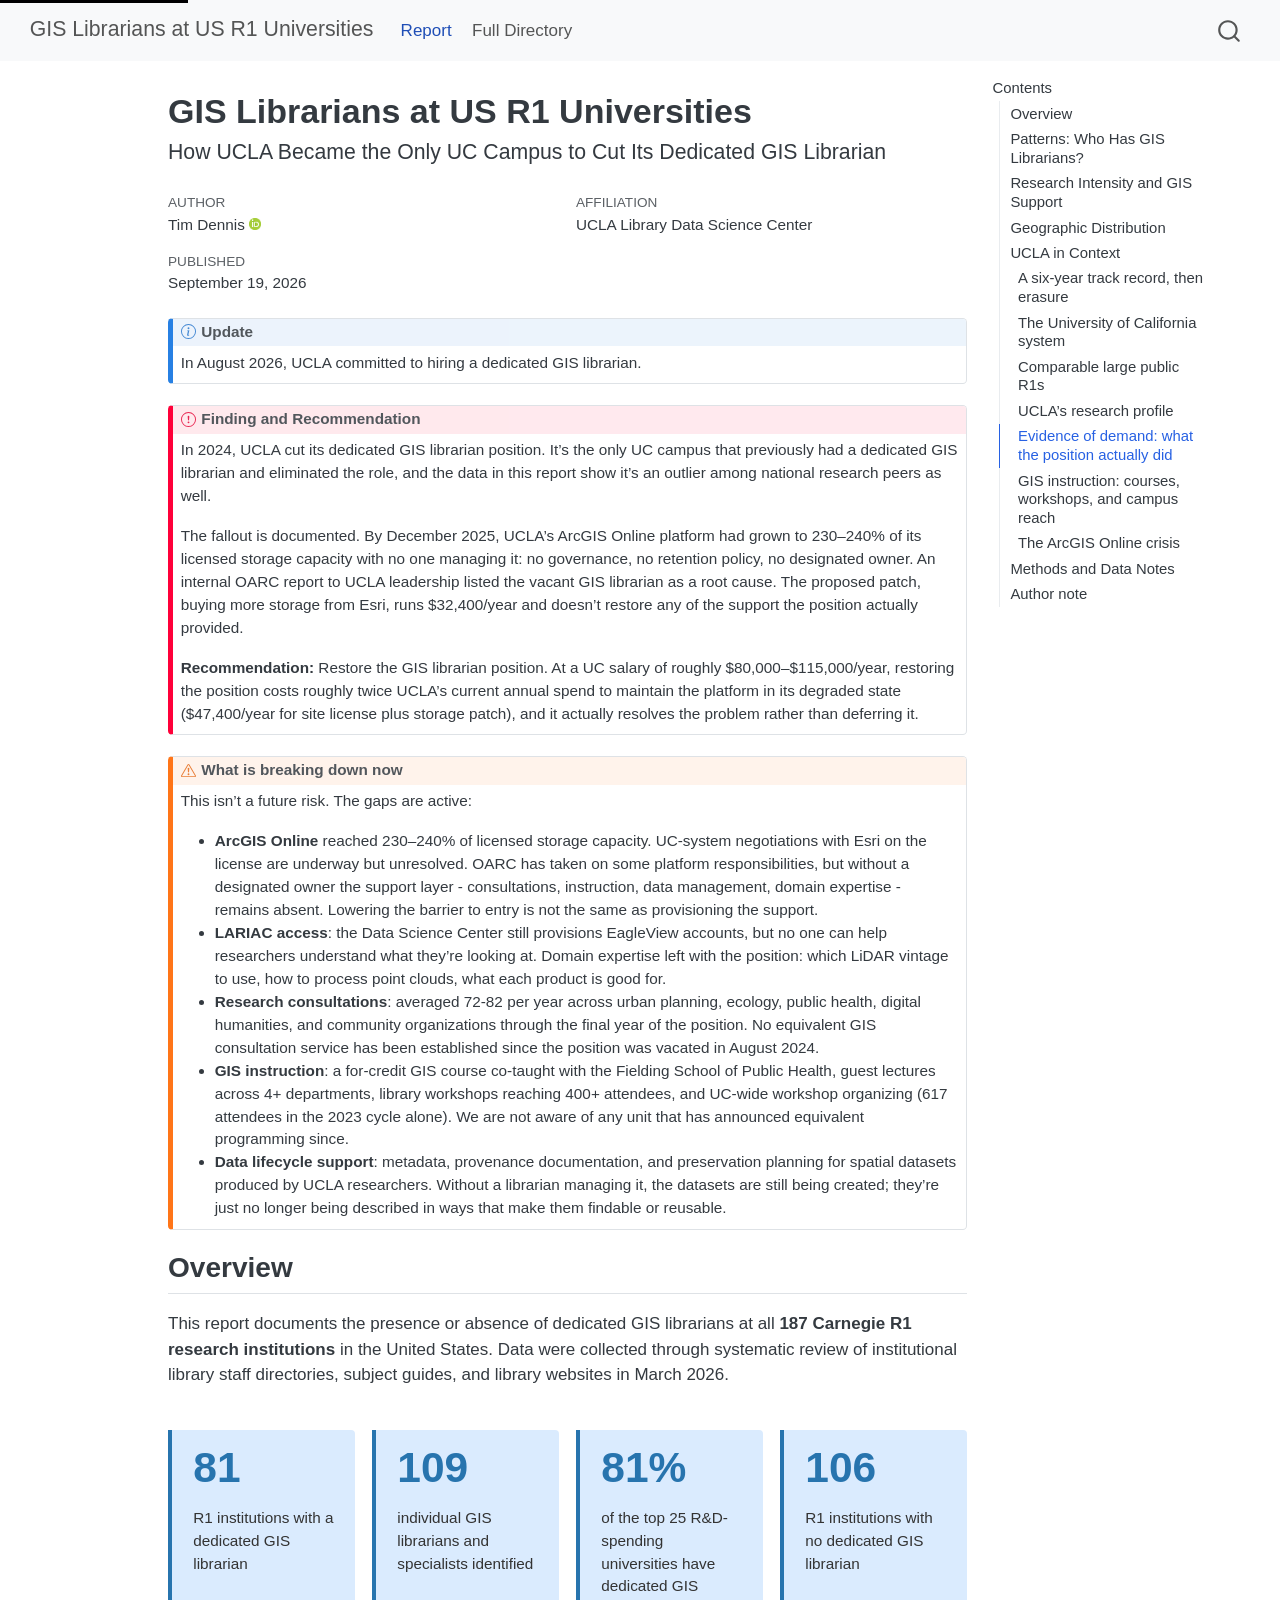
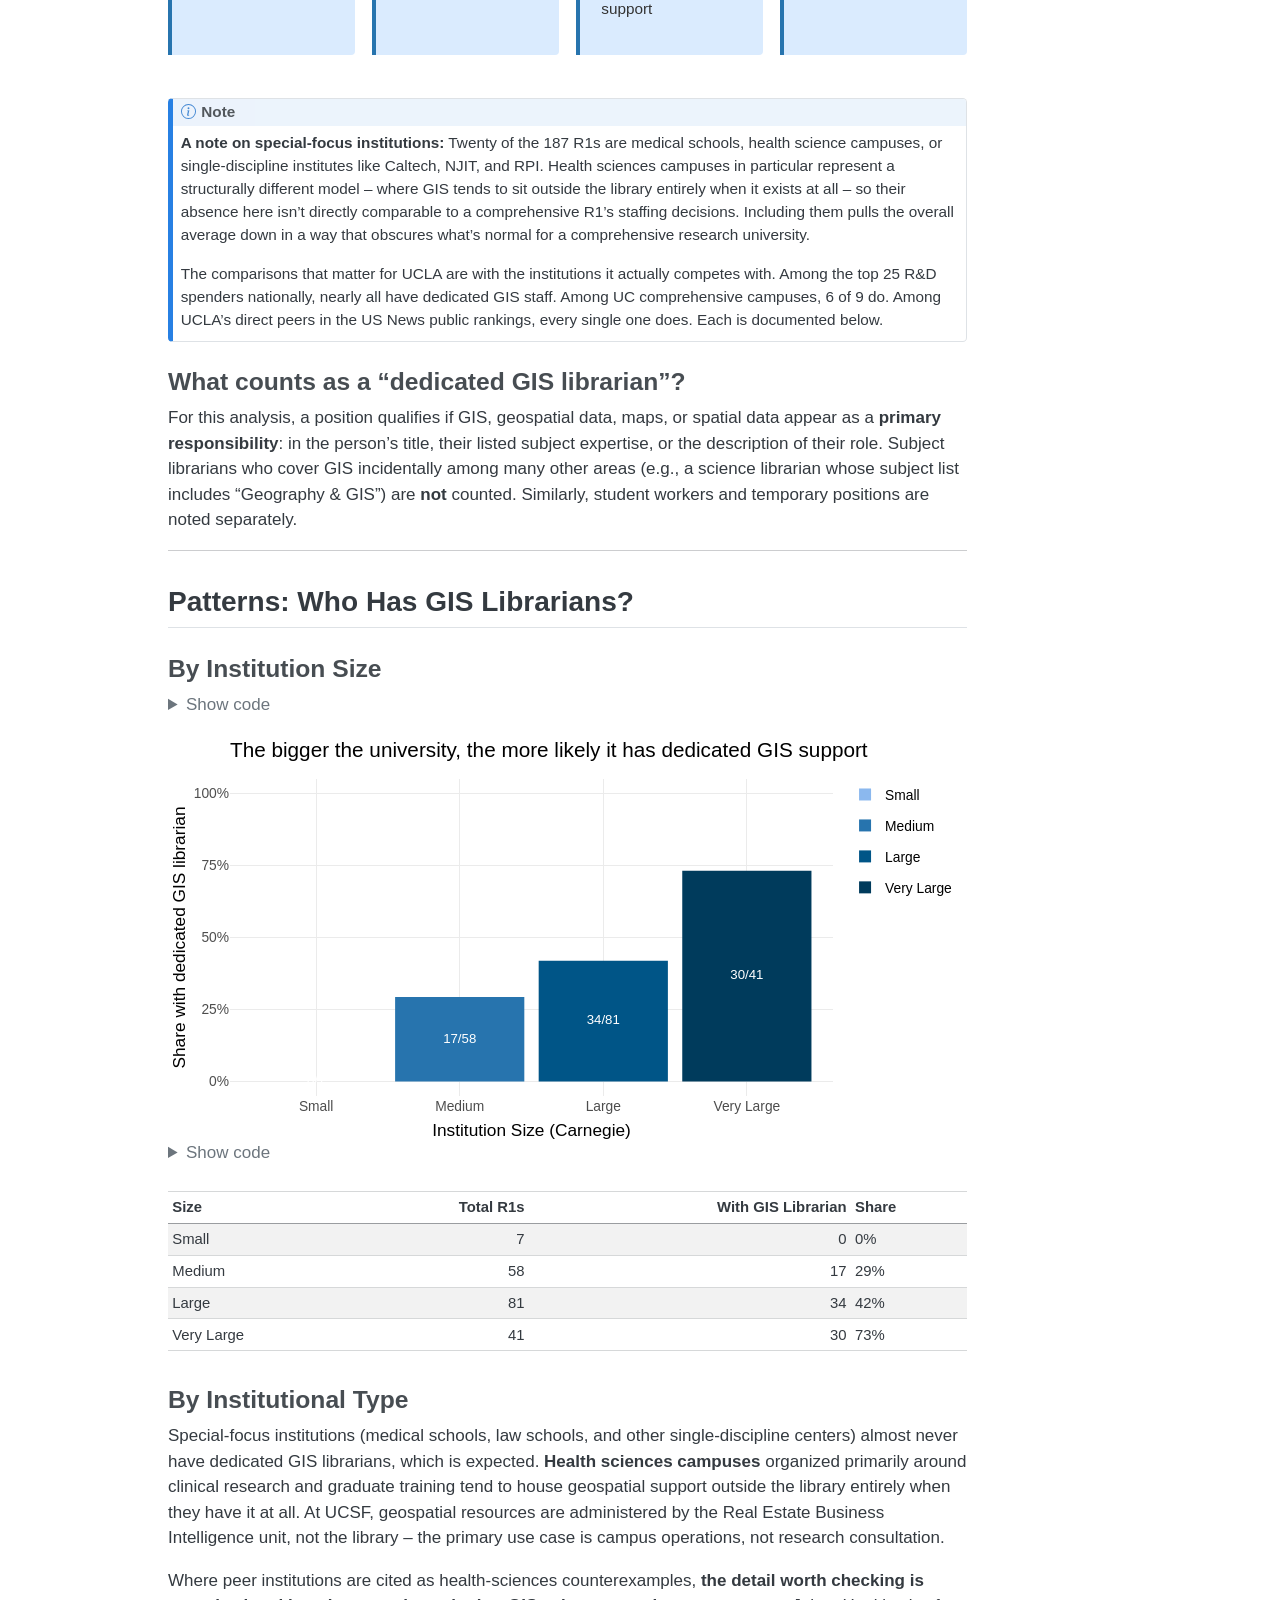
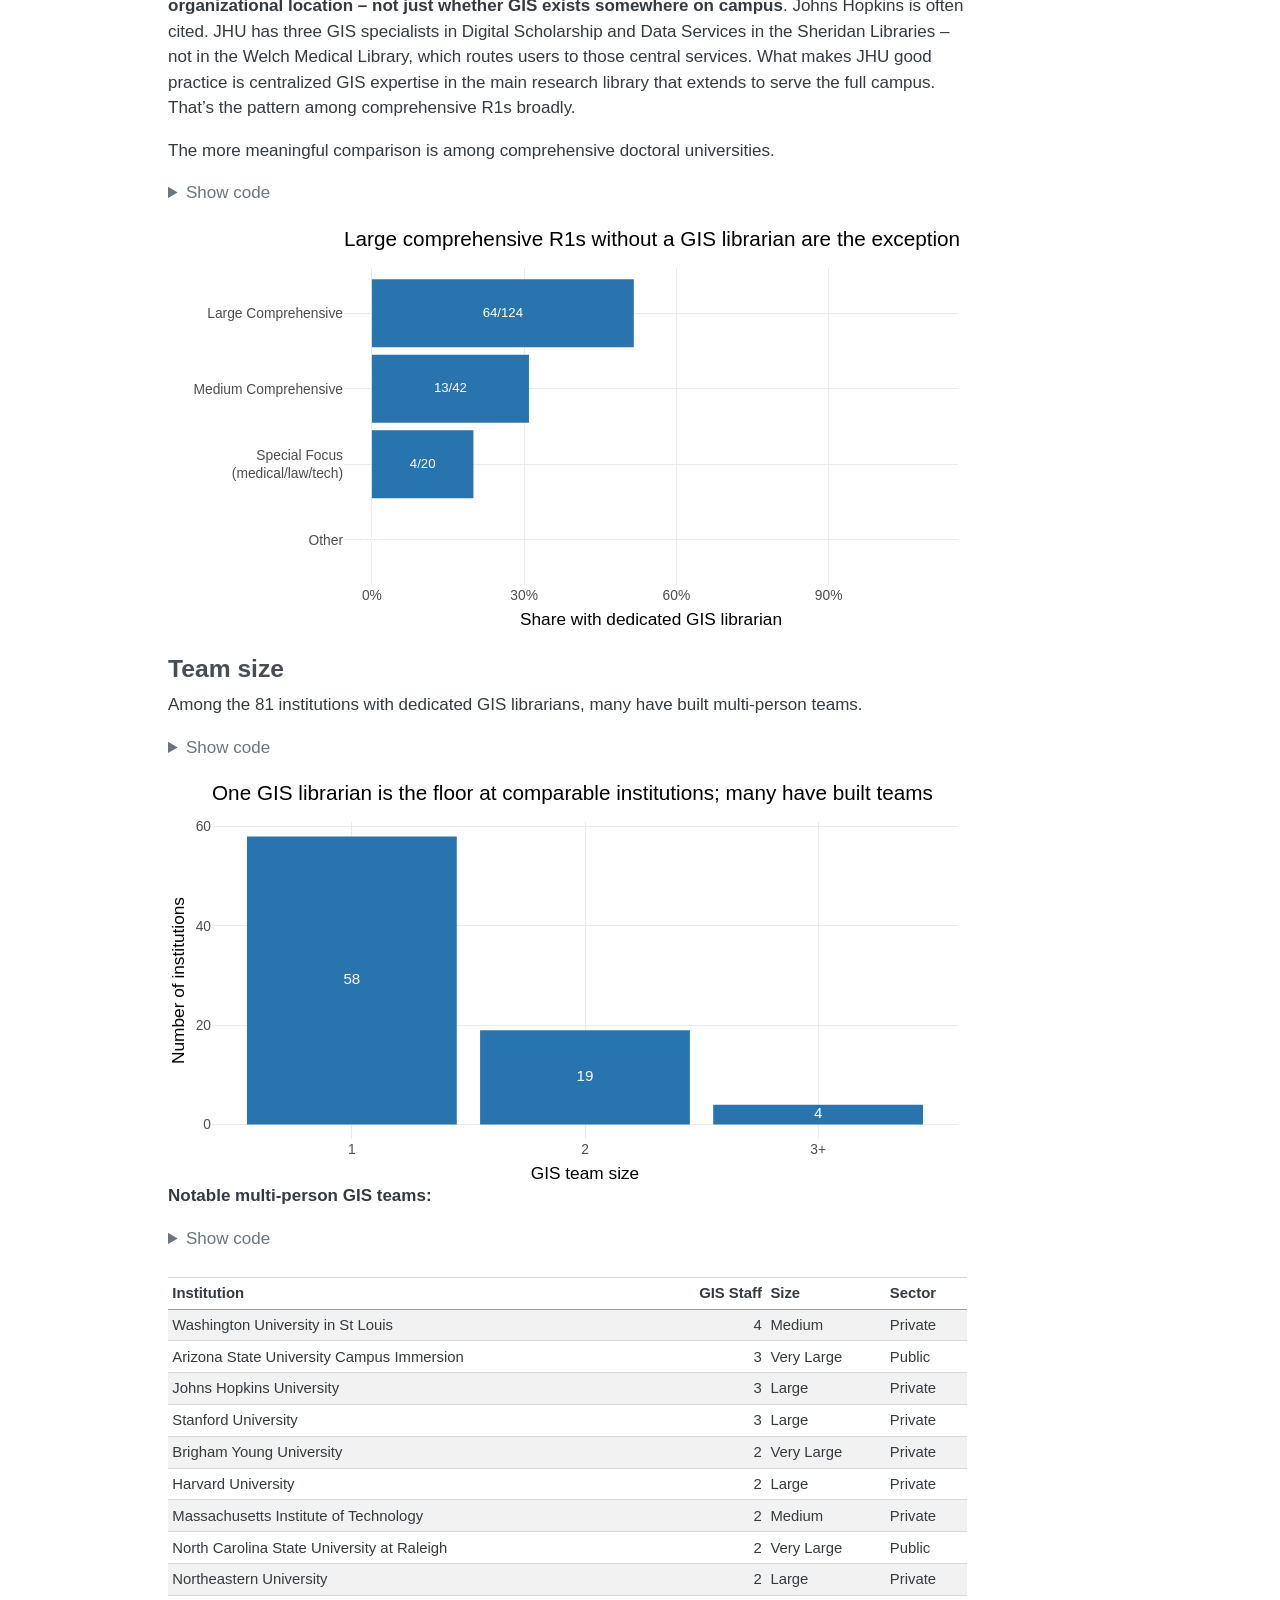
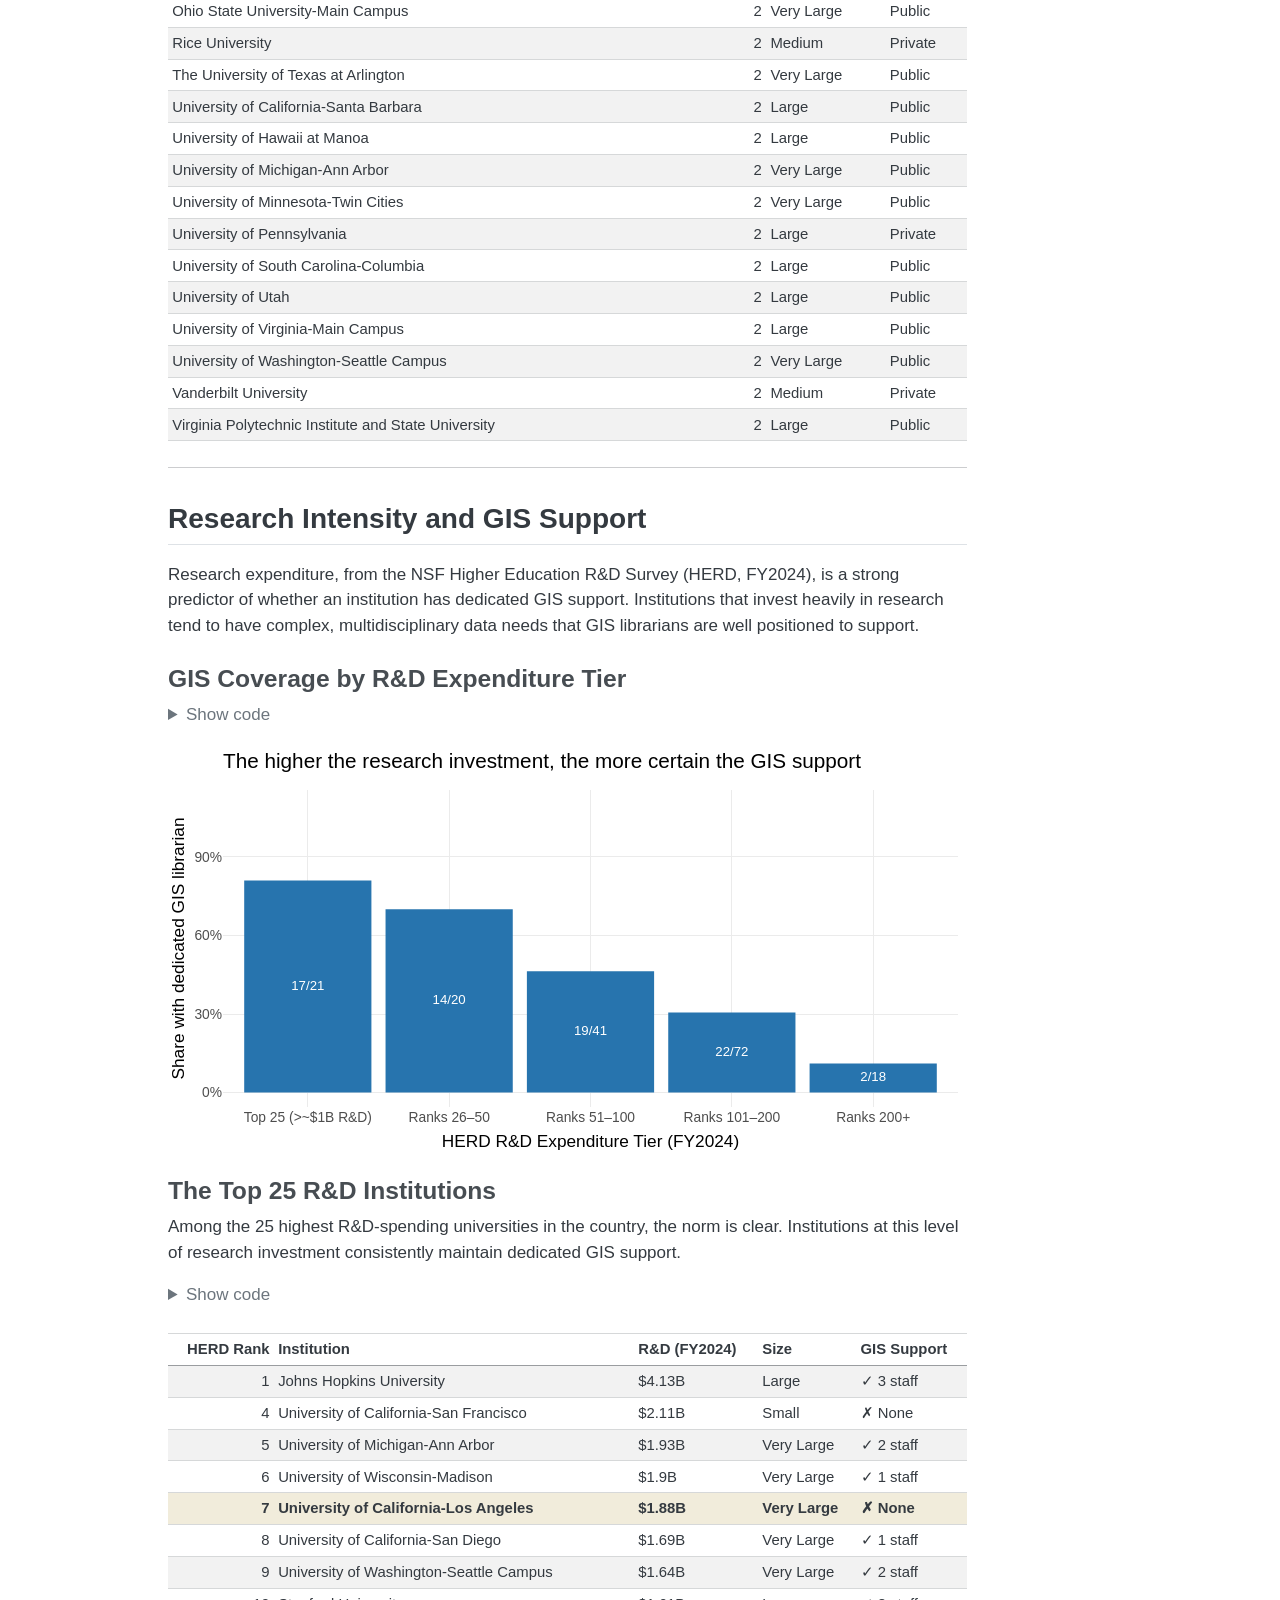
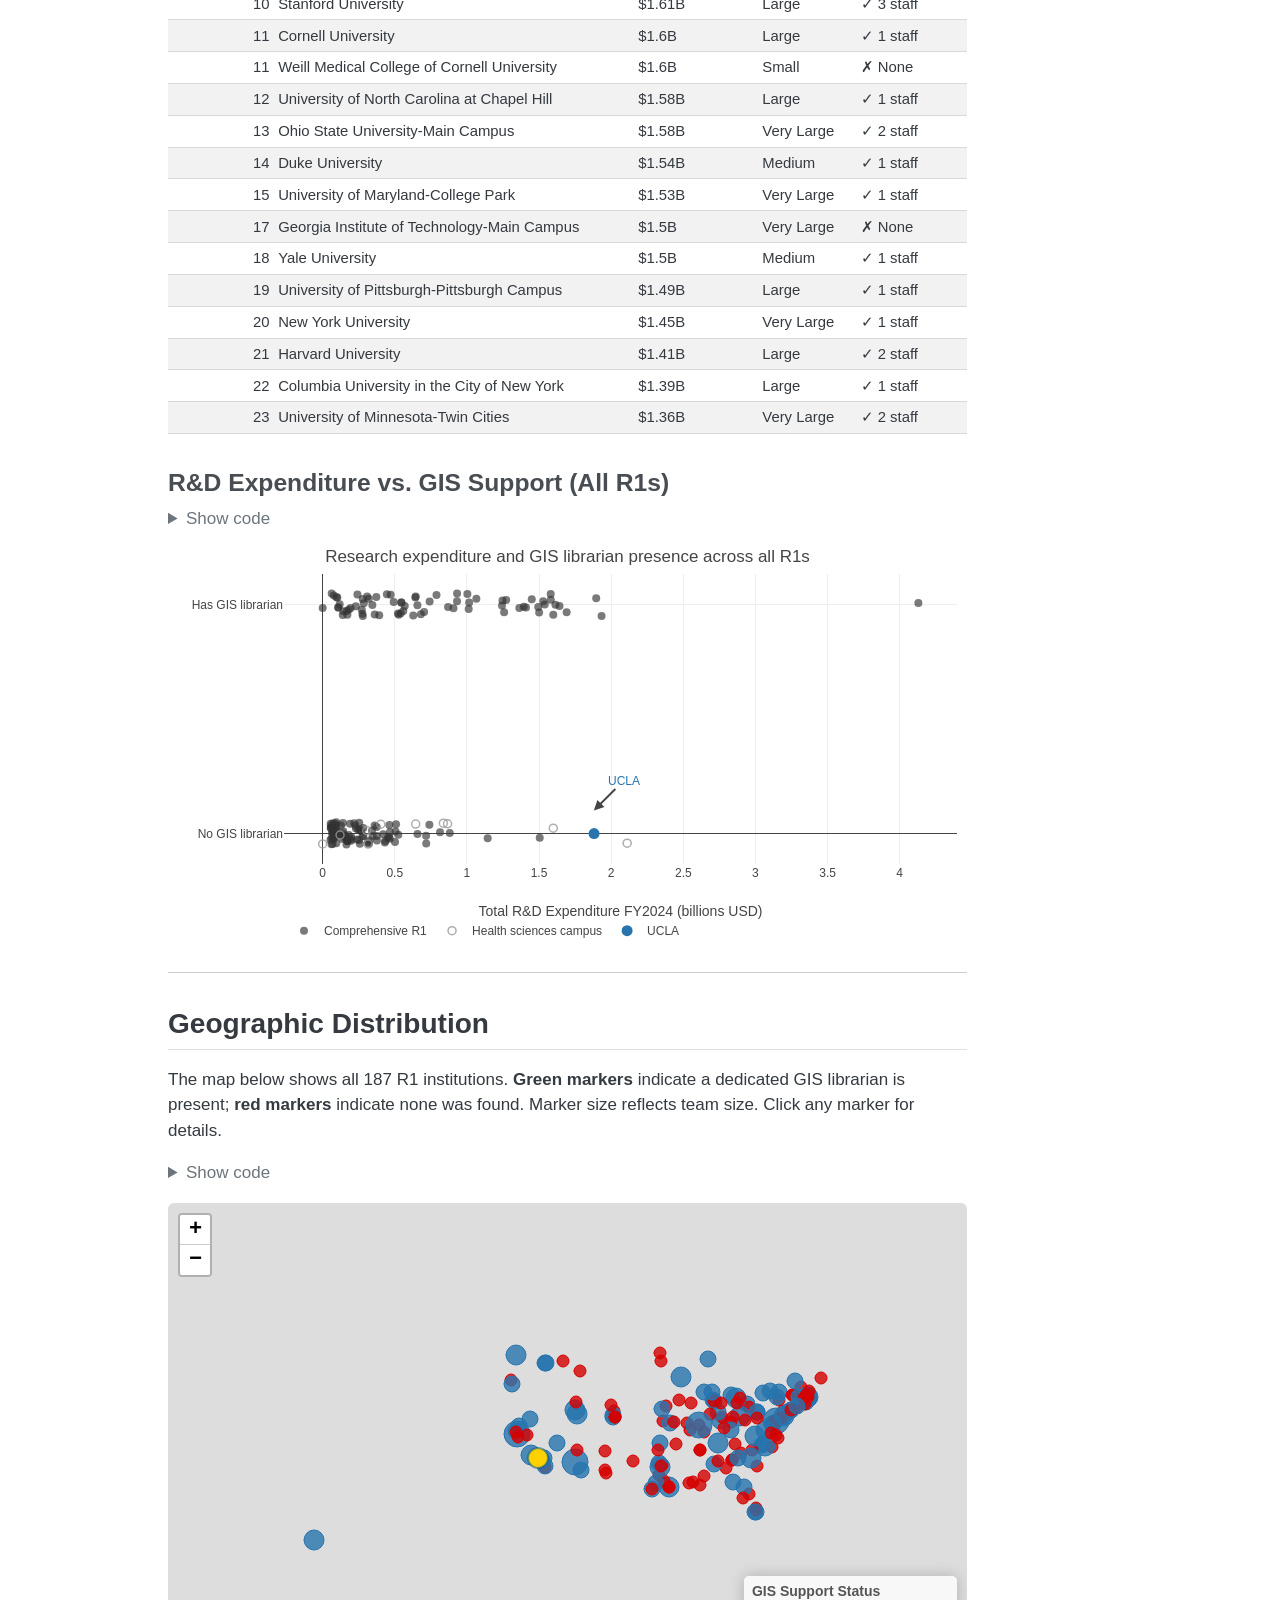
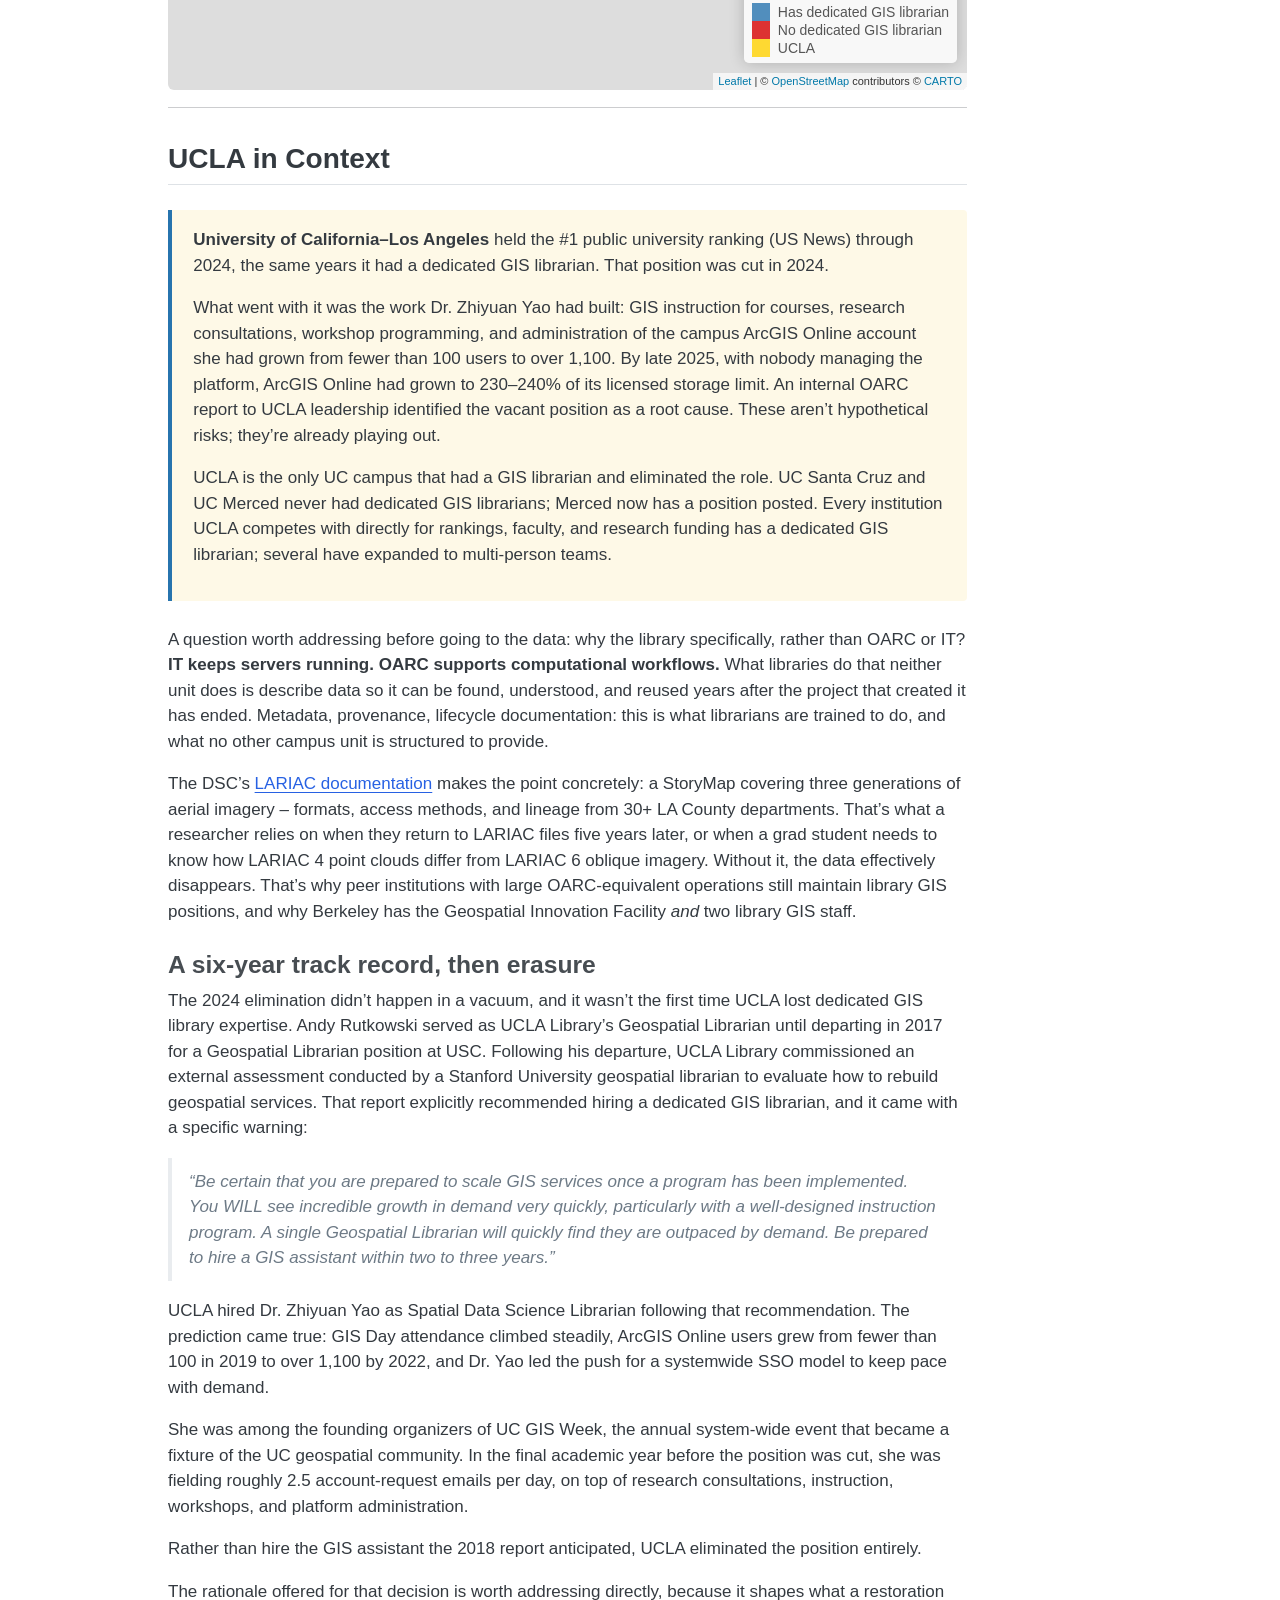
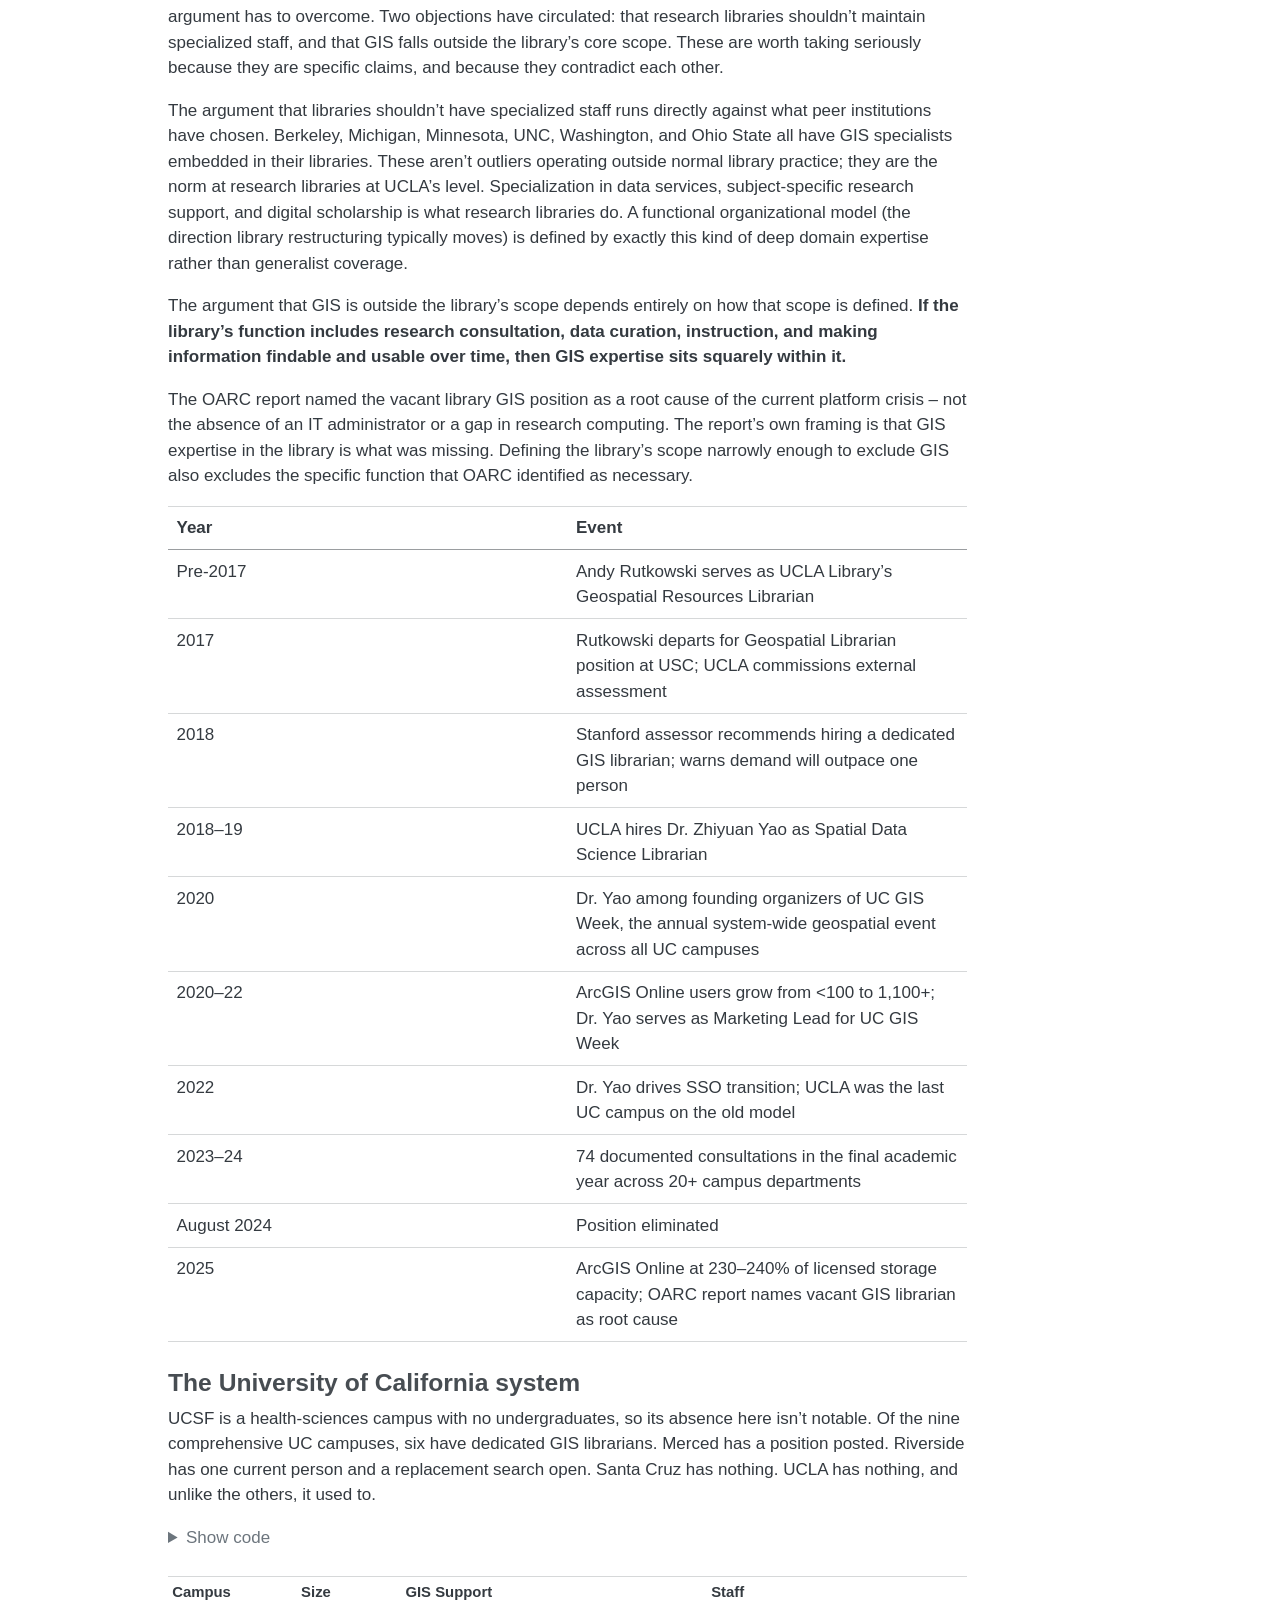
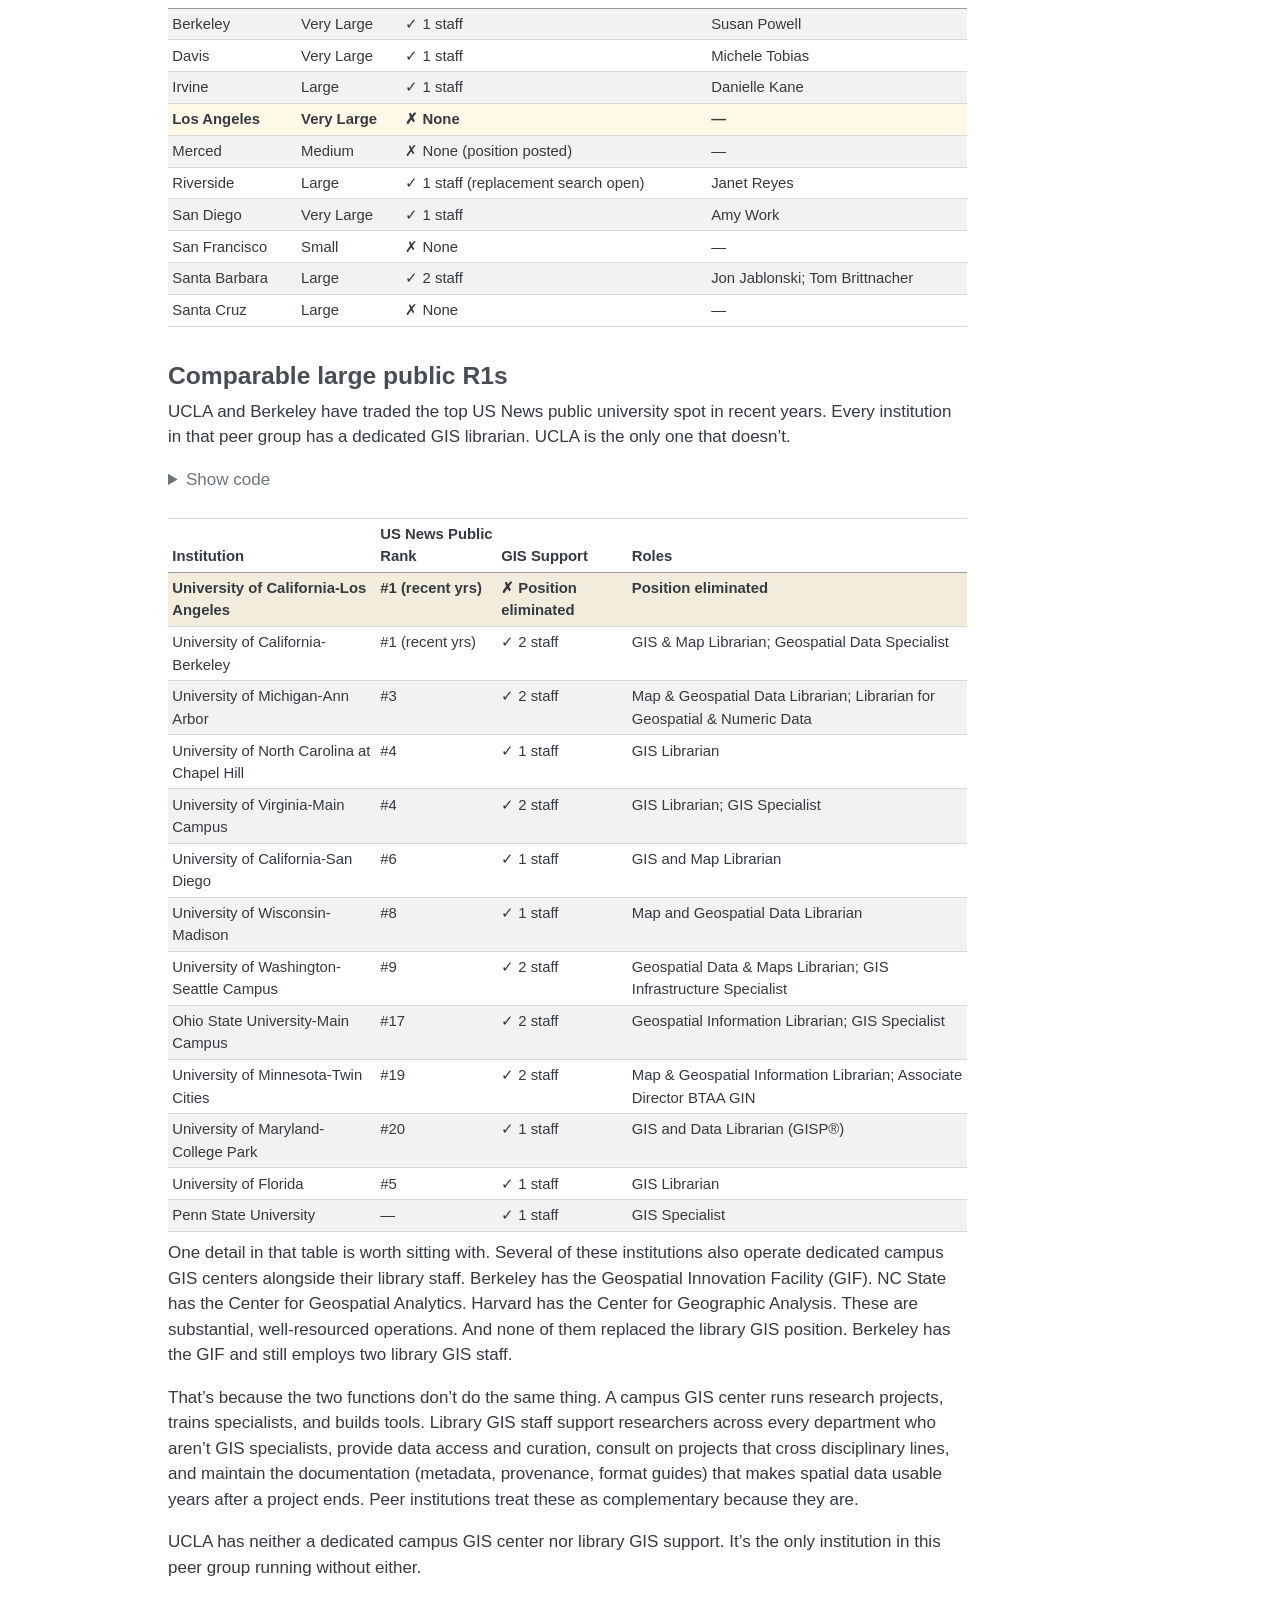
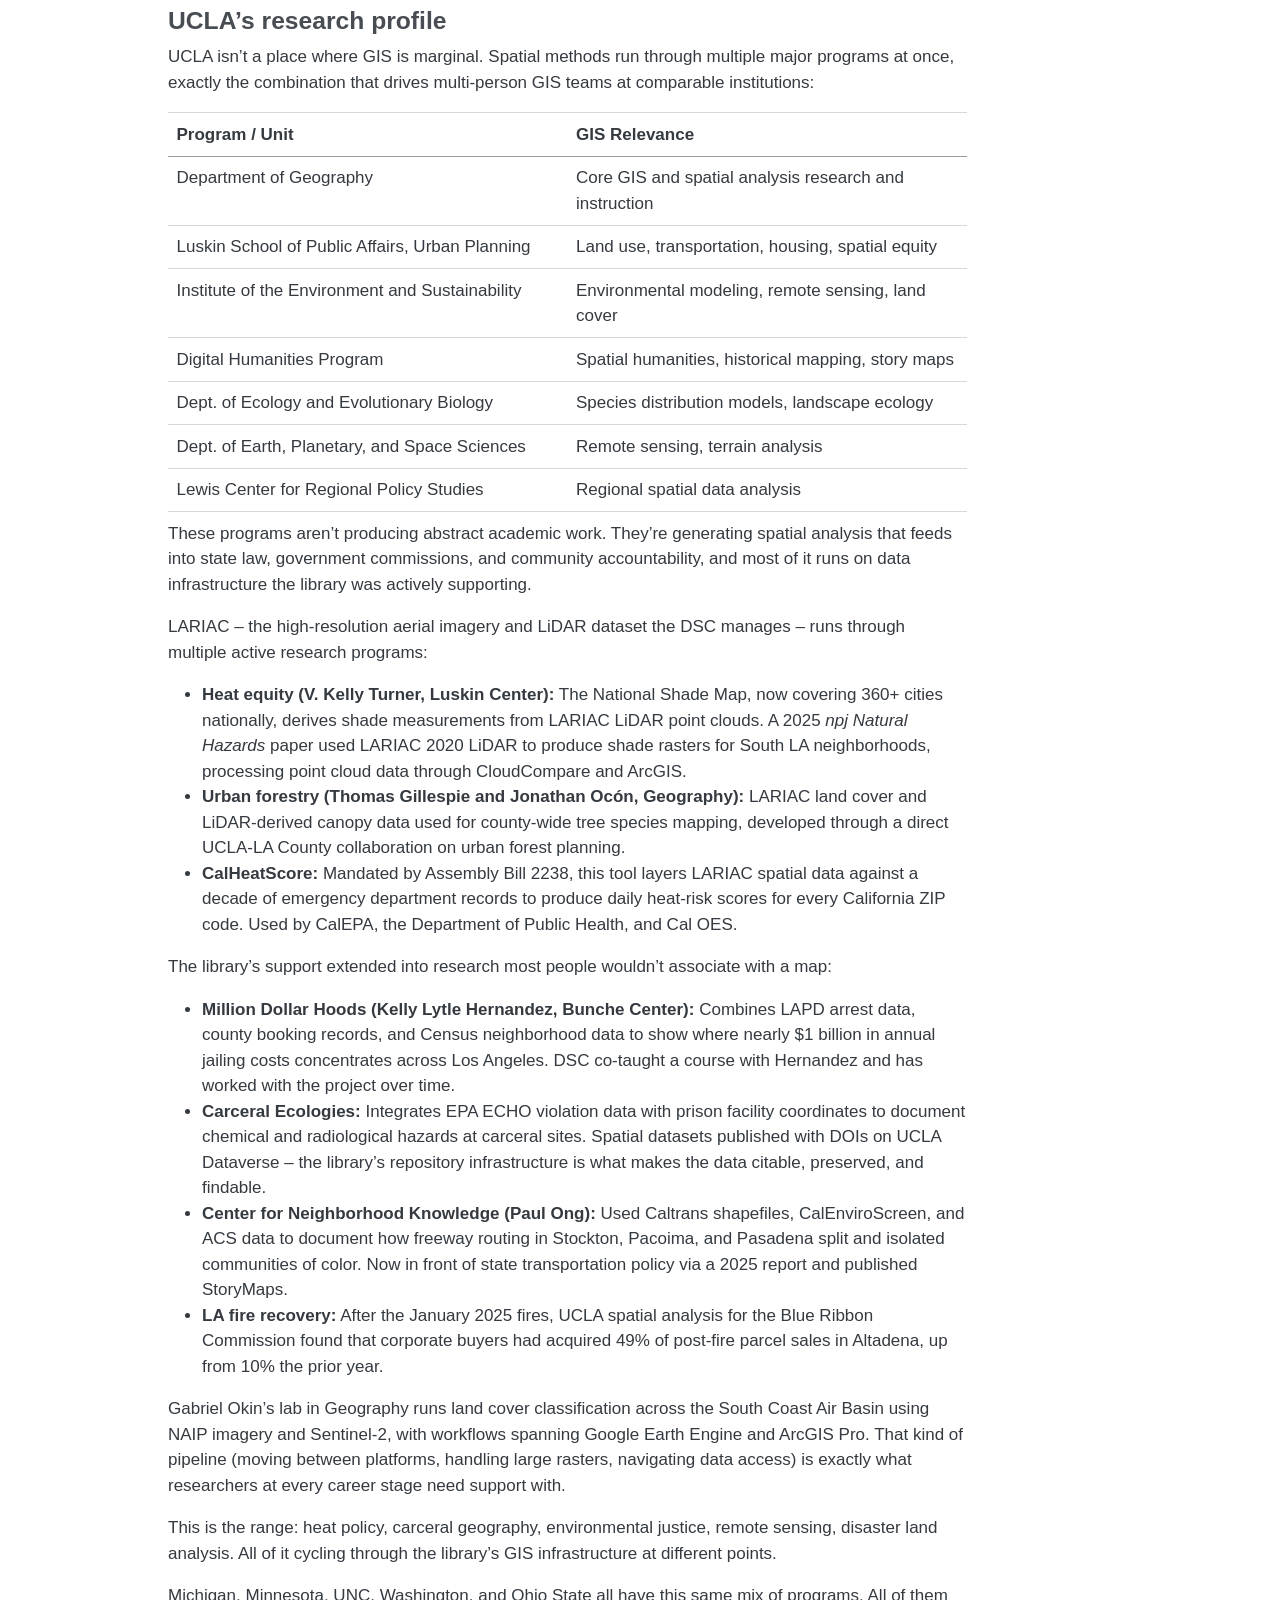
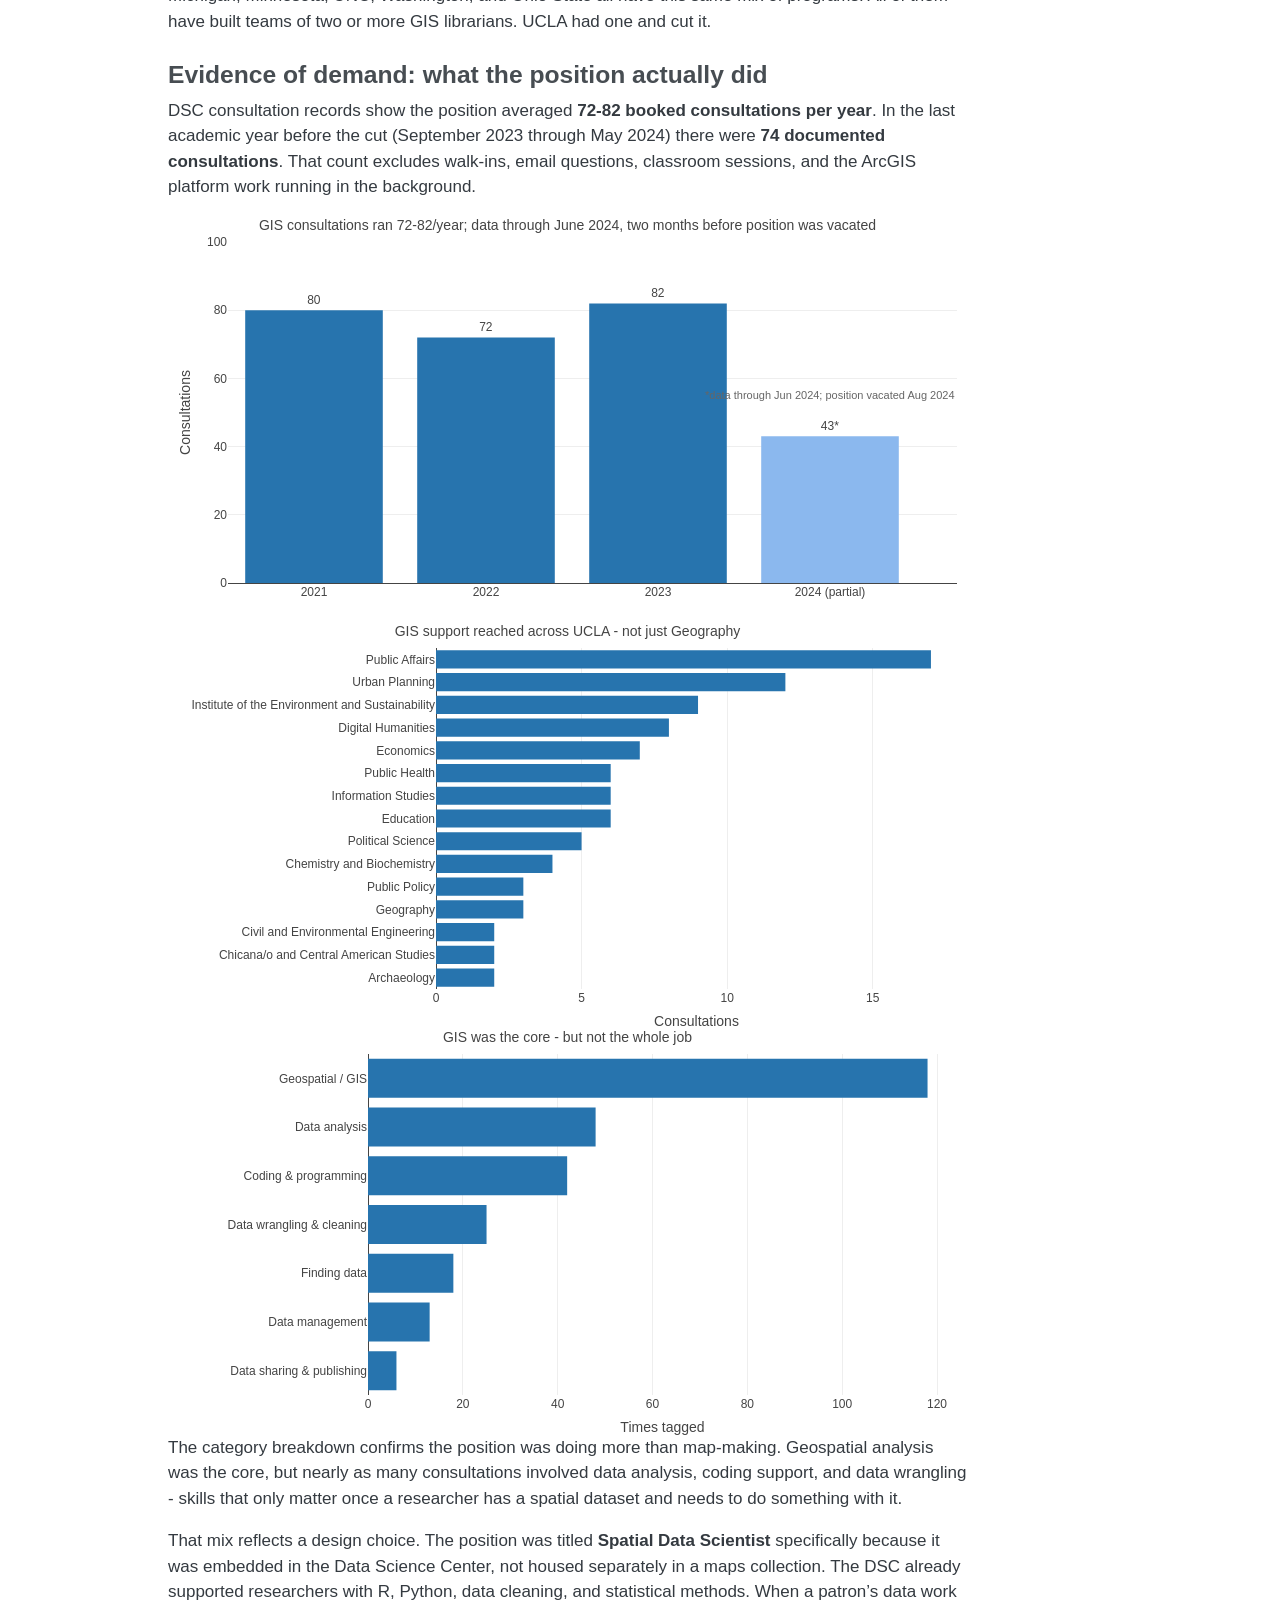
==== commit fea94461: "strip emails from directory, add opt-out/correction note Removes published email addresses from the " ====
--- a/docs/index.html
+++ b/docs/index.html
@@ -394,8 +394,8 @@
 <span id="cb1-31"><a href="#cb1-31" aria-hidden="true" tabindex="-1"></a><span class="fu">ggplotly</span>(p, <span class="at">tooltip =</span> <span class="st">"text"</span>)</span></code></pre></div><button title="Copy to Clipboard" class="code-copy-button"><i class="bi"></i></button></div>
 </details>
 <div class="cell-output-display">
-<div class="plotly html-widget html-fill-item" id="htmlwidget-b4063b55de7074bb2019" style="width:100%;height:406px;"></div>
-<script type="application/json" data-for="htmlwidget-b4063b55de7074bb2019">{"x":{"data":[{"orientation":"v","width":0.89999999999999991,"base":0,"x":[1],"y":[0],"text":"Small<br>0 of 7 institutions<br>0%","type":"bar","textposition":"none","marker":{"autocolorscale":false,"color":"rgba(139,184,238,1)","line":{"width":1.8897637795275593,"color":"transparent"}},"name":"Small","legendgroup":"Small","showlegend":true,"xaxis":"x","yaxis":"y","hoverinfo":"text","frame":null},{"orientation":"v","width":0.90000000000000013,"base":0,"x":[2],"y":[0.29310344827586204],"text":"Medium<br>17 of 58 institutions<br>29%","type":"bar","textposition":"none","marker":{"autocolorscale":false,"color":"rgba(39,116,174,1)","line":{"width":1.8897637795275593,"color":"transparent"}},"name":"Medium","legendgroup":"Medium","showlegend":true,"xaxis":"x","yaxis":"y","hoverinfo":"text","frame":null},{"orientation":"v","width":0.90000000000000036,"base":0,"x":[3],"y":[0.41975308641975306],"text":"Large<br>34 of 81 institutions<br>42%","type":"bar","textposition":"none","marker":{"autocolorscale":false,"color":"rgba(0,85,135,1)","line":{"width":1.8897637795275593,"color":"transparent"}},"name":"Large","legendgroup":"Large","showlegend":true,"xaxis":"x","yaxis":"y","hoverinfo":"text","frame":null},{"orientation":"v","width":0.90000000000000036,"base":0,"x":[4],"y":[0.73170731707317072],"text":"Very Large<br>30 of 41 institutions<br>73%","type":"bar","textposition":"none","marker":{"autocolorscale":false,"color":"rgba(0,59,92,1)","line":{"width":1.8897637795275593,"color":"transparent"}},"name":"Very Large","legendgroup":"Very Large","showlegend":true,"xaxis":"x","yaxis":"y","hoverinfo":"text","frame":null},{"x":[1],"y":[0],"text":"0/7","hovertext":"Small<br>0 of 7 institutions<br>0%","textfont":{"size":13.228346456692915,"color":"rgba(255,255,255,1)"},"type":"scatter","mode":"text","hoveron":"points","name":"Small","legendgroup":"Small","showlegend":false,"xaxis":"x","yaxis":"y","hoverinfo":"text","frame":null},{"x":[2],"y":[0.14655172413793102],"text":"17/58","hovertext":"Medium<br>17 of 58 institutions<br>29%","textfont":{"size":13.228346456692915,"color":"rgba(255,255,255,1)"},"type":"scatter","mode":"text","hoveron":"points","name":"Medium","legendgroup":"Medium","showlegend":false,"xaxis":"x","yaxis":"y","hoverinfo":"text","frame":null},{"x":[3],"y":[0.20987654320987653],"text":"34/81","hovertext":"Large<br>34 of 81 institutions<br>42%","textfont":{"size":13.228346456692915,"color":"rgba(255,255,255,1)"},"type":"scatter","mode":"text","hoveron":"points","name":"Large","legendgroup":"Large","showlegend":false,"xaxis":"x","yaxis":"y","hoverinfo":"text","frame":null},{"x":[4],"y":[0.36585365853658536],"text":"30/41","hovertext":"Very Large<br>30 of 41 institutions<br>73%","textfont":{"size":13.228346456692915,"color":"rgba(255,255,255,1)"},"type":"scatter","mode":"text","hoveron":"points","name":"Very Large","legendgroup":"Very Large","showlegend":false,"xaxis":"x","yaxis":"y","hoverinfo":"text","frame":null}],"layout":{"margin":{"t":45.356579493565796,"r":8.6342880863428828,"b":44.034869240348698,"l":57.84973017849731},"paper_bgcolor":"rgba(255,255,255,1)","font":{"color":"rgba(0,0,0,1)","family":"","size":17.268576172685762},"title":{"text":"The bigger the university, the more likely it has dedicated GIS support","font":{"color":"rgba(0,0,0,1)","family":"","size":20.722291407222912},"x":0,"xref":"paper"},"xaxis":{"domain":[0,1],"automargin":true,"type":"linear","autorange":false,"range":[0.40000000000000002,4.5999999999999996],"tickmode":"array","ticktext":["Small","Medium","Large","Very Large"],"tickvals":[1,2,3,4],"categoryorder":"array","categoryarray":["Small","Medium","Large","Very Large"],"nticks":null,"ticks":"","tickcolor":null,"ticklen":4.3171440431714405,"tickwidth":0,"showticklabels":true,"tickfont":{"color":"rgba(77,77,77,1)","family":"","size":13.814860938148611},"tickangle":-0,"showline":false,"linecolor":null,"linewidth":0,"showgrid":true,"gridcolor":"rgba(235,235,235,1)","gridwidth":0.78493528057662576,"zeroline":false,"anchor":"y","title":{"text":"Institution Size (Carnegie)","font":{"color":"rgba(0,0,0,1)","family":"","size":17.268576172685762}},"hoverformat":".2f"},"yaxis":{"domain":[0,1],"automargin":true,"type":"linear","autorange":false,"range":[-0.050000000000000003,1.05],"tickmode":"array","ticktext":["0%","25%","50%","75%","100%"],"tickvals":[0,0.25,0.5,0.75,1],"categoryorder":"array","categoryarray":["0%","25%","50%","75%","100%"],"nticks":null,"ticks":"","tickcolor":null,"ticklen":4.3171440431714414,"tickwidth":0,"showticklabels":true,"tickfont":{"color":"rgba(77,77,77,1)","family":"","size":13.814860938148611},"tickangle":-0,"showline":false,"linecolor":null,"linewidth":0,"showgrid":true,"gridcolor":"rgba(235,235,235,1)","gridwidth":0.78493528057662576,"zeroline":false,"anchor":"x","title":{"text":"Share with dedicated GIS librarian","font":{"color":"rgba(0,0,0,1)","family":"","size":17.268576172685762}},"hoverformat":".2f"},"shapes":[],"showlegend":true,"legend":{"bgcolor":null,"bordercolor":null,"borderwidth":0,"font":{"color":"rgba(0,0,0,1)","family":"","size":13.814860938148611},"title":{"text":"","font":{"color":"rgba(0,0,0,1)","family":"","size":17.268576172685762}}},"hovermode":"closest","barmode":"relative"},"config":{"doubleClick":"reset","modeBarButtonsToAdd":["hoverclosest","hovercompare"],"showSendToCloud":false},"source":"A","attrs":{"42237541fb1":{"x":{},"y":{},"fill":{},"text":{},"type":"bar"},"42273ecb9d7":{"x":{},"y":{},"fill":{},"text":{},"label":{}}},"cur_data":"42237541fb1","visdat":{"42237541fb1":["function (y) ","x"],"42273ecb9d7":["function (y) ","x"]},"highlight":{"on":"plotly_click","persistent":false,"dynamic":false,"selectize":false,"opacityDim":0.20000000000000001,"selected":{"opacity":1},"debounce":0},"shinyEvents":["plotly_hover","plotly_click","plotly_selected","plotly_relayout","plotly_brushed","plotly_brushing","plotly_clickannotation","plotly_doubleclick","plotly_deselect","plotly_afterplot","plotly_sunburstclick"],"base_url":"https://plot.ly"},"evals":[],"jsHooks":[]}</script>
+<div class="plotly html-widget html-fill-item" id="htmlwidget-9e9cc009e983aeab2c42" style="width:100%;height:406px;"></div>
+<script type="application/json" data-for="htmlwidget-9e9cc009e983aeab2c42">{"x":{"data":[{"orientation":"v","width":0.89999999999999991,"base":0,"x":[1],"y":[0],"text":"Small<br>0 of 7 institutions<br>0%","type":"bar","textposition":"none","marker":{"autocolorscale":false,"color":"rgba(139,184,238,1)","line":{"width":1.8897637795275593,"color":"transparent"}},"name":"Small","legendgroup":"Small","showlegend":true,"xaxis":"x","yaxis":"y","hoverinfo":"text","frame":null},{"orientation":"v","width":0.90000000000000013,"base":0,"x":[2],"y":[0.29310344827586204],"text":"Medium<br>17 of 58 institutions<br>29%","type":"bar","textposition":"none","marker":{"autocolorscale":false,"color":"rgba(39,116,174,1)","line":{"width":1.8897637795275593,"color":"transparent"}},"name":"Medium","legendgroup":"Medium","showlegend":true,"xaxis":"x","yaxis":"y","hoverinfo":"text","frame":null},{"orientation":"v","width":0.90000000000000036,"base":0,"x":[3],"y":[0.41975308641975306],"text":"Large<br>34 of 81 institutions<br>42%","type":"bar","textposition":"none","marker":{"autocolorscale":false,"color":"rgba(0,85,135,1)","line":{"width":1.8897637795275593,"color":"transparent"}},"name":"Large","legendgroup":"Large","showlegend":true,"xaxis":"x","yaxis":"y","hoverinfo":"text","frame":null},{"orientation":"v","width":0.90000000000000036,"base":0,"x":[4],"y":[0.73170731707317072],"text":"Very Large<br>30 of 41 institutions<br>73%","type":"bar","textposition":"none","marker":{"autocolorscale":false,"color":"rgba(0,59,92,1)","line":{"width":1.8897637795275593,"color":"transparent"}},"name":"Very Large","legendgroup":"Very Large","showlegend":true,"xaxis":"x","yaxis":"y","hoverinfo":"text","frame":null},{"x":[1],"y":[0],"text":"0/7","hovertext":"Small<br>0 of 7 institutions<br>0%","textfont":{"size":13.228346456692915,"color":"rgba(255,255,255,1)"},"type":"scatter","mode":"text","hoveron":"points","name":"Small","legendgroup":"Small","showlegend":false,"xaxis":"x","yaxis":"y","hoverinfo":"text","frame":null},{"x":[2],"y":[0.14655172413793102],"text":"17/58","hovertext":"Medium<br>17 of 58 institutions<br>29%","textfont":{"size":13.228346456692915,"color":"rgba(255,255,255,1)"},"type":"scatter","mode":"text","hoveron":"points","name":"Medium","legendgroup":"Medium","showlegend":false,"xaxis":"x","yaxis":"y","hoverinfo":"text","frame":null},{"x":[3],"y":[0.20987654320987653],"text":"34/81","hovertext":"Large<br>34 of 81 institutions<br>42%","textfont":{"size":13.228346456692915,"color":"rgba(255,255,255,1)"},"type":"scatter","mode":"text","hoveron":"points","name":"Large","legendgroup":"Large","showlegend":false,"xaxis":"x","yaxis":"y","hoverinfo":"text","frame":null},{"x":[4],"y":[0.36585365853658536],"text":"30/41","hovertext":"Very Large<br>30 of 41 institutions<br>73%","textfont":{"size":13.228346456692915,"color":"rgba(255,255,255,1)"},"type":"scatter","mode":"text","hoveron":"points","name":"Very Large","legendgroup":"Very Large","showlegend":false,"xaxis":"x","yaxis":"y","hoverinfo":"text","frame":null}],"layout":{"margin":{"t":45.356579493565796,"r":8.6342880863428828,"b":44.034869240348698,"l":57.84973017849731},"paper_bgcolor":"rgba(255,255,255,1)","font":{"color":"rgba(0,0,0,1)","family":"","size":17.268576172685762},"title":{"text":"The bigger the university, the more likely it has dedicated GIS support","font":{"color":"rgba(0,0,0,1)","family":"","size":20.722291407222912},"x":0,"xref":"paper"},"xaxis":{"domain":[0,1],"automargin":true,"type":"linear","autorange":false,"range":[0.40000000000000002,4.5999999999999996],"tickmode":"array","ticktext":["Small","Medium","Large","Very Large"],"tickvals":[1,2,3,4],"categoryorder":"array","categoryarray":["Small","Medium","Large","Very Large"],"nticks":null,"ticks":"","tickcolor":null,"ticklen":4.3171440431714405,"tickwidth":0,"showticklabels":true,"tickfont":{"color":"rgba(77,77,77,1)","family":"","size":13.814860938148611},"tickangle":-0,"showline":false,"linecolor":null,"linewidth":0,"showgrid":true,"gridcolor":"rgba(235,235,235,1)","gridwidth":0.78493528057662576,"zeroline":false,"anchor":"y","title":{"text":"Institution Size (Carnegie)","font":{"color":"rgba(0,0,0,1)","family":"","size":17.268576172685762}},"hoverformat":".2f"},"yaxis":{"domain":[0,1],"automargin":true,"type":"linear","autorange":false,"range":[-0.050000000000000003,1.05],"tickmode":"array","ticktext":["0%","25%","50%","75%","100%"],"tickvals":[0,0.25,0.5,0.75,1],"categoryorder":"array","categoryarray":["0%","25%","50%","75%","100%"],"nticks":null,"ticks":"","tickcolor":null,"ticklen":4.3171440431714414,"tickwidth":0,"showticklabels":true,"tickfont":{"color":"rgba(77,77,77,1)","family":"","size":13.814860938148611},"tickangle":-0,"showline":false,"linecolor":null,"linewidth":0,"showgrid":true,"gridcolor":"rgba(235,235,235,1)","gridwidth":0.78493528057662576,"zeroline":false,"anchor":"x","title":{"text":"Share with dedicated GIS librarian","font":{"color":"rgba(0,0,0,1)","family":"","size":17.268576172685762}},"hoverformat":".2f"},"shapes":[],"showlegend":true,"legend":{"bgcolor":null,"bordercolor":null,"borderwidth":0,"font":{"color":"rgba(0,0,0,1)","family":"","size":13.814860938148611},"title":{"text":"","font":{"color":"rgba(0,0,0,1)","family":"","size":17.268576172685762}}},"hovermode":"closest","barmode":"relative"},"config":{"doubleClick":"reset","modeBarButtonsToAdd":["hoverclosest","hovercompare"],"showSendToCloud":false},"source":"A","attrs":{"120a46e55de4":{"x":{},"y":{},"fill":{},"text":{},"type":"bar"},"120a7c774818":{"x":{},"y":{},"fill":{},"text":{},"label":{}}},"cur_data":"120a46e55de4","visdat":{"120a46e55de4":["function (y) ","x"],"120a7c774818":["function (y) ","x"]},"highlight":{"on":"plotly_click","persistent":false,"dynamic":false,"selectize":false,"opacityDim":0.20000000000000001,"selected":{"opacity":1},"debounce":0},"shinyEvents":["plotly_hover","plotly_click","plotly_selected","plotly_relayout","plotly_brushed","plotly_brushing","plotly_clickannotation","plotly_doubleclick","plotly_deselect","plotly_afterplot","plotly_sunburstclick"],"base_url":"https://plot.ly"},"evals":[],"jsHooks":[]}</script>
 </div>
 </div>
 <div class="cell">
@@ -491,8 +491,8 @@
 <span id="cb3-29"><a href="#cb3-29" aria-hidden="true" tabindex="-1"></a><span class="fu">ggplotly</span>(p3, <span class="at">tooltip =</span> <span class="st">"text"</span>)</span></code></pre></div><button title="Copy to Clipboard" class="code-copy-button"><i class="bi"></i></button></div>
 </details>
 <div class="cell-output-display">
-<div class="plotly html-widget html-fill-item" id="htmlwidget-81581049f1656f49dc39" style="width:100%;height:406px;"></div>
-<script type="application/json" data-for="htmlwidget-81581049f1656f49dc39">{"x":{"data":[{"orientation":"h","width":[0.90000000000000036,0.90000000000000036,0.90000000000000013,0.89999999999999991],"base":[0,0,0,0],"x":[0.5161290322580645,0.30952380952380953,0.20000000000000001,0],"y":[4,3,2,1],"text":["Large Comprehensive<br>64 of 124<br>52%","Medium Comprehensive<br>13 of 42<br>31%","Special Focus<br />(medical/law/tech)<br>4 of 20<br>20%","Other<br>0 of 1<br>0%"],"type":"bar","textposition":"none","marker":{"autocolorscale":false,"color":"rgba(39,116,174,1)","line":{"width":1.8897637795275593,"color":"transparent"}},"showlegend":false,"xaxis":"x","yaxis":"y","hoverinfo":"text","frame":null},{"x":[0.25806451612903225,0.15476190476190477,0.10000000000000001,0],"y":[4,3,2,1],"text":["64/124","13/42","4/20","0/1"],"hovertext":["Large Comprehensive<br>64 of 124<br>52%","Medium Comprehensive<br>13 of 42<br>31%","Special Focus<br />(medical/law/tech)<br>4 of 20<br>20%","Other<br>0 of 1<br>0%"],"textfont":{"size":13.228346456692915,"color":"rgba(255,255,255,1)"},"type":"scatter","mode":"text","hoveron":"points","showlegend":false,"xaxis":"x","yaxis":"y","hoverinfo":"text","frame":null}],"layout":{"margin":{"t":45.356579493565796,"r":8.6342880863428828,"b":44.034869240348698,"l":151.10004151100043},"paper_bgcolor":"rgba(255,255,255,1)","font":{"color":"rgba(0,0,0,1)","family":"","size":17.268576172685762},"title":{"text":"Large comprehensive R1s without a GIS librarian are the exception","font":{"color":"rgba(0,0,0,1)","family":"","size":20.722291407222912},"x":0,"xref":"paper"},"xaxis":{"domain":[0,1],"automargin":true,"type":"linear","autorange":false,"range":[-0.055000000000000007,1.155],"tickmode":"array","ticktext":["0%","30%","60%","90%"],"tickvals":[0,0.30000000000000004,0.60000000000000009,0.90000000000000013],"categoryorder":"array","categoryarray":["0%","30%","60%","90%"],"nticks":null,"ticks":"","tickcolor":null,"ticklen":4.3171440431714405,"tickwidth":0,"showticklabels":true,"tickfont":{"color":"rgba(77,77,77,1)","family":"","size":13.814860938148611},"tickangle":-0,"showline":false,"linecolor":null,"linewidth":0,"showgrid":true,"gridcolor":"rgba(235,235,235,1)","gridwidth":0.78493528057662576,"zeroline":false,"anchor":"y","title":{"text":"Share with dedicated GIS librarian","font":{"color":"rgba(0,0,0,1)","family":"","size":17.268576172685762}},"hoverformat":".2f"},"yaxis":{"domain":[0,1],"automargin":true,"type":"linear","autorange":false,"range":[0.40000000000000002,4.5999999999999996],"tickmode":"array","ticktext":["Other","Special Focus<br />(medical/law/tech)","Medium Comprehensive","Large Comprehensive"],"tickvals":[1,2,3,4],"categoryorder":"array","categoryarray":["Other","Special Focus<br />(medical/law/tech)","Medium Comprehensive","Large Comprehensive"],"nticks":null,"ticks":"","tickcolor":null,"ticklen":4.3171440431714414,"tickwidth":0,"showticklabels":true,"tickfont":{"color":"rgba(77,77,77,1)","family":"","size":13.814860938148611},"tickangle":-0,"showline":false,"linecolor":null,"linewidth":0,"showgrid":true,"gridcolor":"rgba(235,235,235,1)","gridwidth":0.78493528057662576,"zeroline":false,"anchor":"x","title":{"text":"","font":{"color":"rgba(0,0,0,1)","family":"","size":17.268576172685762}},"hoverformat":".2f"},"shapes":[],"showlegend":false,"legend":{"bgcolor":null,"bordercolor":null,"borderwidth":0,"font":{"color":"rgba(0,0,0,1)","family":"","size":13.814860938148611}},"hovermode":"closest","barmode":"relative"},"config":{"doubleClick":"reset","modeBarButtonsToAdd":["hoverclosest","hovercompare"],"showSendToCloud":false},"source":"A","attrs":{"4221d6e6dc0":{"x":{},"y":{},"text":{},"type":"bar"},"4223ce76758":{"x":{},"y":{},"text":{},"label":{}}},"cur_data":"4221d6e6dc0","visdat":{"4221d6e6dc0":["function (y) ","x"],"4223ce76758":["function (y) ","x"]},"highlight":{"on":"plotly_click","persistent":false,"dynamic":false,"selectize":false,"opacityDim":0.20000000000000001,"selected":{"opacity":1},"debounce":0},"shinyEvents":["plotly_hover","plotly_click","plotly_selected","plotly_relayout","plotly_brushed","plotly_brushing","plotly_clickannotation","plotly_doubleclick","plotly_deselect","plotly_afterplot","plotly_sunburstclick"],"base_url":"https://plot.ly"},"evals":[],"jsHooks":[]}</script>
+<div class="plotly html-widget html-fill-item" id="htmlwidget-a51697be9068bf607d3a" style="width:100%;height:406px;"></div>
+<script type="application/json" data-for="htmlwidget-a51697be9068bf607d3a">{"x":{"data":[{"orientation":"h","width":[0.90000000000000036,0.90000000000000036,0.90000000000000013,0.89999999999999991],"base":[0,0,0,0],"x":[0.5161290322580645,0.30952380952380953,0.20000000000000001,0],"y":[4,3,2,1],"text":["Large Comprehensive<br>64 of 124<br>52%","Medium Comprehensive<br>13 of 42<br>31%","Special Focus<br />(medical/law/tech)<br>4 of 20<br>20%","Other<br>0 of 1<br>0%"],"type":"bar","textposition":"none","marker":{"autocolorscale":false,"color":"rgba(39,116,174,1)","line":{"width":1.8897637795275593,"color":"transparent"}},"showlegend":false,"xaxis":"x","yaxis":"y","hoverinfo":"text","frame":null},{"x":[0.25806451612903225,0.15476190476190477,0.10000000000000001,0],"y":[4,3,2,1],"text":["64/124","13/42","4/20","0/1"],"hovertext":["Large Comprehensive<br>64 of 124<br>52%","Medium Comprehensive<br>13 of 42<br>31%","Special Focus<br />(medical/law/tech)<br>4 of 20<br>20%","Other<br>0 of 1<br>0%"],"textfont":{"size":13.228346456692915,"color":"rgba(255,255,255,1)"},"type":"scatter","mode":"text","hoveron":"points","showlegend":false,"xaxis":"x","yaxis":"y","hoverinfo":"text","frame":null}],"layout":{"margin":{"t":45.356579493565796,"r":8.6342880863428828,"b":44.034869240348698,"l":151.10004151100043},"paper_bgcolor":"rgba(255,255,255,1)","font":{"color":"rgba(0,0,0,1)","family":"","size":17.268576172685762},"title":{"text":"Large comprehensive R1s without a GIS librarian are the exception","font":{"color":"rgba(0,0,0,1)","family":"","size":20.722291407222912},"x":0,"xref":"paper"},"xaxis":{"domain":[0,1],"automargin":true,"type":"linear","autorange":false,"range":[-0.055000000000000007,1.155],"tickmode":"array","ticktext":["0%","30%","60%","90%"],"tickvals":[0,0.30000000000000004,0.60000000000000009,0.90000000000000013],"categoryorder":"array","categoryarray":["0%","30%","60%","90%"],"nticks":null,"ticks":"","tickcolor":null,"ticklen":4.3171440431714405,"tickwidth":0,"showticklabels":true,"tickfont":{"color":"rgba(77,77,77,1)","family":"","size":13.814860938148611},"tickangle":-0,"showline":false,"linecolor":null,"linewidth":0,"showgrid":true,"gridcolor":"rgba(235,235,235,1)","gridwidth":0.78493528057662576,"zeroline":false,"anchor":"y","title":{"text":"Share with dedicated GIS librarian","font":{"color":"rgba(0,0,0,1)","family":"","size":17.268576172685762}},"hoverformat":".2f"},"yaxis":{"domain":[0,1],"automargin":true,"type":"linear","autorange":false,"range":[0.40000000000000002,4.5999999999999996],"tickmode":"array","ticktext":["Other","Special Focus<br />(medical/law/tech)","Medium Comprehensive","Large Comprehensive"],"tickvals":[1,2,3,4],"categoryorder":"array","categoryarray":["Other","Special Focus<br />(medical/law/tech)","Medium Comprehensive","Large Comprehensive"],"nticks":null,"ticks":"","tickcolor":null,"ticklen":4.3171440431714414,"tickwidth":0,"showticklabels":true,"tickfont":{"color":"rgba(77,77,77,1)","family":"","size":13.814860938148611},"tickangle":-0,"showline":false,"linecolor":null,"linewidth":0,"showgrid":true,"gridcolor":"rgba(235,235,235,1)","gridwidth":0.78493528057662576,"zeroline":false,"anchor":"x","title":{"text":"","font":{"color":"rgba(0,0,0,1)","family":"","size":17.268576172685762}},"hoverformat":".2f"},"shapes":[],"showlegend":false,"legend":{"bgcolor":null,"bordercolor":null,"borderwidth":0,"font":{"color":"rgba(0,0,0,1)","family":"","size":13.814860938148611}},"hovermode":"closest","barmode":"relative"},"config":{"doubleClick":"reset","modeBarButtonsToAdd":["hoverclosest","hovercompare"],"showSendToCloud":false},"source":"A","attrs":{"120a11d93b5f":{"x":{},"y":{},"text":{},"type":"bar"},"120a4cc8e320":{"x":{},"y":{},"text":{},"label":{}}},"cur_data":"120a11d93b5f","visdat":{"120a11d93b5f":["function (y) ","x"],"120a4cc8e320":["function (y) ","x"]},"highlight":{"on":"plotly_click","persistent":false,"dynamic":false,"selectize":false,"opacityDim":0.20000000000000001,"selected":{"opacity":1},"debounce":0},"shinyEvents":["plotly_hover","plotly_click","plotly_selected","plotly_relayout","plotly_brushed","plotly_brushing","plotly_clickannotation","plotly_doubleclick","plotly_deselect","plotly_afterplot","plotly_sunburstclick"],"base_url":"https://plot.ly"},"evals":[],"jsHooks":[]}</script>
 </div>
 </div>
 </section>
@@ -525,8 +525,8 @@
 <span id="cb4-21"><a href="#cb4-21" aria-hidden="true" tabindex="-1"></a><span class="fu">ggplotly</span>(p4, <span class="at">tooltip =</span> <span class="st">"text"</span>)</span></code></pre></div><button title="Copy to Clipboard" class="code-copy-button"><i class="bi"></i></button></div>
 </details>
 <div class="cell-output-display">
-<div class="plotly html-widget html-fill-item" id="htmlwidget-ff4938bdabbc83d64a72" style="width:100%;height:406px;"></div>
-<script type="application/json" data-for="htmlwidget-ff4938bdabbc83d64a72">{"x":{"data":[{"orientation":"v","width":[0.89999999999999991,0.90000000000000013,0.90000000000000036],"base":[0,0,0],"x":[1,2,3],"y":[58,19,4],"text":["1 person(s)<br>58 institutions (72%)","2 person(s)<br>19 institutions (23%)","3+ person(s)<br>4 institutions (5%)"],"type":"bar","textposition":"none","marker":{"autocolorscale":false,"color":"rgba(39,116,174,1)","line":{"width":1.8897637795275593,"color":"transparent"}},"showlegend":false,"xaxis":"x","yaxis":"y","hoverinfo":"text","frame":null},{"x":[1,2,3],"y":[29,9.5,2],"text":[58,19,4],"hovertext":["1 person(s)<br>58 institutions (72%)","2 person(s)<br>19 institutions (23%)","3+ person(s)<br>4 institutions (5%)"],"textfont":{"size":15.118110236220474,"color":"rgba(255,255,255,1)"},"type":"scatter","mode":"text","hoveron":"points","showlegend":false,"xaxis":"x","yaxis":"y","hoverinfo":"text","frame":null}],"layout":{"margin":{"t":45.356579493565796,"r":8.6342880863428828,"b":44.034869240348698,"l":44.034869240348698},"paper_bgcolor":"rgba(255,255,255,1)","font":{"color":"rgba(0,0,0,1)","family":"","size":17.268576172685762},"title":{"text":"One GIS librarian is the floor at comparable institutions; many have built teams","font":{"color":"rgba(0,0,0,1)","family":"","size":20.722291407222912},"x":0,"xref":"paper"},"xaxis":{"domain":[0,1],"automargin":true,"type":"linear","autorange":false,"range":[0.40000000000000002,3.6000000000000001],"tickmode":"array","ticktext":["1","2","3+"],"tickvals":[1,2,3],"categoryorder":"array","categoryarray":["1","2","3+"],"nticks":null,"ticks":"","tickcolor":null,"ticklen":4.3171440431714405,"tickwidth":0,"showticklabels":true,"tickfont":{"color":"rgba(77,77,77,1)","family":"","size":13.814860938148611},"tickangle":-0,"showline":false,"linecolor":null,"linewidth":0,"showgrid":true,"gridcolor":"rgba(235,235,235,1)","gridwidth":0.78493528057662576,"zeroline":false,"anchor":"y","title":{"text":"GIS team size","font":{"color":"rgba(0,0,0,1)","family":"","size":17.268576172685762}},"hoverformat":".2f"},"yaxis":{"domain":[0,1],"automargin":true,"type":"linear","autorange":false,"range":[-2.9000000000000004,60.899999999999999],"tickmode":"array","ticktext":["0","20","40","60"],"tickvals":[0,20,40,60],"categoryorder":"array","categoryarray":["0","20","40","60"],"nticks":null,"ticks":"","tickcolor":null,"ticklen":4.3171440431714414,"tickwidth":0,"showticklabels":true,"tickfont":{"color":"rgba(77,77,77,1)","family":"","size":13.814860938148611},"tickangle":-0,"showline":false,"linecolor":null,"linewidth":0,"showgrid":true,"gridcolor":"rgba(235,235,235,1)","gridwidth":0.78493528057662576,"zeroline":false,"anchor":"x","title":{"text":"Number of institutions","font":{"color":"rgba(0,0,0,1)","family":"","size":17.268576172685762}},"hoverformat":".2f"},"shapes":[],"showlegend":false,"legend":{"bgcolor":null,"bordercolor":null,"borderwidth":0,"font":{"color":"rgba(0,0,0,1)","family":"","size":13.814860938148611}},"hovermode":"closest","barmode":"relative"},"config":{"doubleClick":"reset","modeBarButtonsToAdd":["hoverclosest","hovercompare"],"showSendToCloud":false},"source":"A","attrs":{"4223c2f8e4d":{"x":{},"y":{},"text":{},"type":"bar"},"42256278019":{"x":{},"y":{},"text":{},"label":{}}},"cur_data":"4223c2f8e4d","visdat":{"4223c2f8e4d":["function (y) ","x"],"42256278019":["function (y) ","x"]},"highlight":{"on":"plotly_click","persistent":false,"dynamic":false,"selectize":false,"opacityDim":0.20000000000000001,"selected":{"opacity":1},"debounce":0},"shinyEvents":["plotly_hover","plotly_click","plotly_selected","plotly_relayout","plotly_brushed","plotly_brushing","plotly_clickannotation","plotly_doubleclick","plotly_deselect","plotly_afterplot","plotly_sunburstclick"],"base_url":"https://plot.ly"},"evals":[],"jsHooks":[]}</script>
+<div class="plotly html-widget html-fill-item" id="htmlwidget-eac352c8c0cf0a8c1d16" style="width:100%;height:406px;"></div>
+<script type="application/json" data-for="htmlwidget-eac352c8c0cf0a8c1d16">{"x":{"data":[{"orientation":"v","width":[0.89999999999999991,0.90000000000000013,0.90000000000000036],"base":[0,0,0],"x":[1,2,3],"y":[58,19,4],"text":["1 person(s)<br>58 institutions (72%)","2 person(s)<br>19 institutions (23%)","3+ person(s)<br>4 institutions (5%)"],"type":"bar","textposition":"none","marker":{"autocolorscale":false,"color":"rgba(39,116,174,1)","line":{"width":1.8897637795275593,"color":"transparent"}},"showlegend":false,"xaxis":"x","yaxis":"y","hoverinfo":"text","frame":null},{"x":[1,2,3],"y":[29,9.5,2],"text":[58,19,4],"hovertext":["1 person(s)<br>58 institutions (72%)","2 person(s)<br>19 institutions (23%)","3+ person(s)<br>4 institutions (5%)"],"textfont":{"size":15.118110236220474,"color":"rgba(255,255,255,1)"},"type":"scatter","mode":"text","hoveron":"points","showlegend":false,"xaxis":"x","yaxis":"y","hoverinfo":"text","frame":null}],"layout":{"margin":{"t":45.356579493565796,"r":8.6342880863428828,"b":44.034869240348698,"l":44.034869240348698},"paper_bgcolor":"rgba(255,255,255,1)","font":{"color":"rgba(0,0,0,1)","family":"","size":17.268576172685762},"title":{"text":"One GIS librarian is the floor at comparable institutions; many have built teams","font":{"color":"rgba(0,0,0,1)","family":"","size":20.722291407222912},"x":0,"xref":"paper"},"xaxis":{"domain":[0,1],"automargin":true,"type":"linear","autorange":false,"range":[0.40000000000000002,3.6000000000000001],"tickmode":"array","ticktext":["1","2","3+"],"tickvals":[1,2,3],"categoryorder":"array","categoryarray":["1","2","3+"],"nticks":null,"ticks":"","tickcolor":null,"ticklen":4.3171440431714405,"tickwidth":0,"showticklabels":true,"tickfont":{"color":"rgba(77,77,77,1)","family":"","size":13.814860938148611},"tickangle":-0,"showline":false,"linecolor":null,"linewidth":0,"showgrid":true,"gridcolor":"rgba(235,235,235,1)","gridwidth":0.78493528057662576,"zeroline":false,"anchor":"y","title":{"text":"GIS team size","font":{"color":"rgba(0,0,0,1)","family":"","size":17.268576172685762}},"hoverformat":".2f"},"yaxis":{"domain":[0,1],"automargin":true,"type":"linear","autorange":false,"range":[-2.9000000000000004,60.899999999999999],"tickmode":"array","ticktext":["0","20","40","60"],"tickvals":[0,20,40,60],"categoryorder":"array","categoryarray":["0","20","40","60"],"nticks":null,"ticks":"","tickcolor":null,"ticklen":4.3171440431714414,"tickwidth":0,"showticklabels":true,"tickfont":{"color":"rgba(77,77,77,1)","family":"","size":13.814860938148611},"tickangle":-0,"showline":false,"linecolor":null,"linewidth":0,"showgrid":true,"gridcolor":"rgba(235,235,235,1)","gridwidth":0.78493528057662576,"zeroline":false,"anchor":"x","title":{"text":"Number of institutions","font":{"color":"rgba(0,0,0,1)","family":"","size":17.268576172685762}},"hoverformat":".2f"},"shapes":[],"showlegend":false,"legend":{"bgcolor":null,"bordercolor":null,"borderwidth":0,"font":{"color":"rgba(0,0,0,1)","family":"","size":13.814860938148611}},"hovermode":"closest","barmode":"relative"},"config":{"doubleClick":"reset","modeBarButtonsToAdd":["hoverclosest","hovercompare"],"showSendToCloud":false},"source":"A","attrs":{"120a71eabf57":{"x":{},"y":{},"text":{},"type":"bar"},"120a6ab8232e":{"x":{},"y":{},"text":{},"label":{}}},"cur_data":"120a71eabf57","visdat":{"120a71eabf57":["function (y) ","x"],"120a6ab8232e":["function (y) ","x"]},"highlight":{"on":"plotly_click","persistent":false,"dynamic":false,"selectize":false,"opacityDim":0.20000000000000001,"selected":{"opacity":1},"debounce":0},"shinyEvents":["plotly_hover","plotly_click","plotly_selected","plotly_relayout","plotly_brushed","plotly_brushing","plotly_clickannotation","plotly_doubleclick","plotly_deselect","plotly_afterplot","plotly_sunburstclick"],"base_url":"https://plot.ly"},"evals":[],"jsHooks":[]}</script>
 </div>
 </div>
 <p><strong>Notable multi-person GIS teams:</strong></p>
@@ -740,8 +740,8 @@
 <span id="cb6-31"><a href="#cb6-31" aria-hidden="true" tabindex="-1"></a><span class="fu">ggplotly</span>(p5, <span class="at">tooltip =</span> <span class="st">"text"</span>)</span></code></pre></div><button title="Copy to Clipboard" class="code-copy-button"><i class="bi"></i></button></div>
 </details>
 <div class="cell-output-display">
-<div class="plotly html-widget html-fill-item" id="htmlwidget-0b7aa491c6f70f09515c" style="width:100%;height:406px;"></div>
-<script type="application/json" data-for="htmlwidget-0b7aa491c6f70f09515c">{"x":{"data":[{"orientation":"v","width":[0.89999999999999991,0.90000000000000013,0.90000000000000036,0.90000000000000036,0.90000000000000036],"base":[0,0,0,0,0],"x":[1,2,3,4,5],"y":[0.80952380952380953,0.69999999999999996,0.46341463414634149,0.30555555555555558,0.1111111111111111],"text":["Top 25 (>~$1B R&D)<br>17 of 21<br>81%","Ranks 26–50<br>14 of 20<br>70%","Ranks 51–100<br>19 of 41<br>46%","Ranks 101–200<br>22 of 72<br>31%","Ranks 200+<br>2 of 18<br>11%"],"type":"bar","textposition":"none","marker":{"autocolorscale":false,"color":"rgba(39,116,174,1)","line":{"width":1.8897637795275593,"color":"transparent"}},"showlegend":false,"xaxis":"x","yaxis":"y","hoverinfo":"text","frame":null},{"x":[1,2,3,4,5],"y":[0.40476190476190477,0.34999999999999998,0.23170731707317074,0.15277777777777779,0.055555555555555552],"text":["17/21","14/20","19/41","22/72","2/18"],"hovertext":["Top 25 (>~$1B R&D)<br>17 of 21<br>81%","Ranks 26–50<br>14 of 20<br>70%","Ranks 51–100<br>19 of 41<br>46%","Ranks 101–200<br>22 of 72<br>31%","Ranks 200+<br>2 of 18<br>11%"],"textfont":{"size":13.228346456692915,"color":"rgba(255,255,255,1)"},"type":"scatter","mode":"text","hoveron":"points","showlegend":false,"xaxis":"x","yaxis":"y","hoverinfo":"text","frame":null}],"layout":{"margin":{"t":45.356579493565796,"r":8.6342880863428828,"b":44.034869240348698,"l":50.942299709423011},"paper_bgcolor":"rgba(255,255,255,1)","font":{"color":"rgba(0,0,0,1)","family":"","size":17.268576172685762},"title":{"text":"The higher the research investment, the more certain the GIS support","font":{"color":"rgba(0,0,0,1)","family":"","size":20.722291407222912},"x":0,"xref":"paper"},"xaxis":{"domain":[0,1],"automargin":true,"type":"linear","autorange":false,"range":[0.40000000000000002,5.5999999999999996],"tickmode":"array","ticktext":["Top 25 (>~$1B R&D)","Ranks 26–50","Ranks 51–100","Ranks 101–200","Ranks 200+"],"tickvals":[1,2,3,4,5],"categoryorder":"array","categoryarray":["Top 25 (>~$1B R&D)","Ranks 26–50","Ranks 51–100","Ranks 101–200","Ranks 200+"],"nticks":null,"ticks":"","tickcolor":null,"ticklen":4.3171440431714405,"tickwidth":0,"showticklabels":true,"tickfont":{"color":"rgba(77,77,77,1)","family":"","size":13.814860938148611},"tickangle":-0,"showline":false,"linecolor":null,"linewidth":0,"showgrid":true,"gridcolor":"rgba(235,235,235,1)","gridwidth":0.78493528057662576,"zeroline":false,"anchor":"y","title":{"text":"HERD R&D Expenditure Tier (FY2024)","font":{"color":"rgba(0,0,0,1)","family":"","size":17.268576172685762}},"hoverformat":".2f"},"yaxis":{"domain":[0,1],"automargin":true,"type":"linear","autorange":false,"range":[-0.055000000000000007,1.155],"tickmode":"array","ticktext":["0%","30%","60%","90%"],"tickvals":[0,0.30000000000000004,0.60000000000000009,0.90000000000000013],"categoryorder":"array","categoryarray":["0%","30%","60%","90%"],"nticks":null,"ticks":"","tickcolor":null,"ticklen":4.3171440431714414,"tickwidth":0,"showticklabels":true,"tickfont":{"color":"rgba(77,77,77,1)","family":"","size":13.814860938148611},"tickangle":-0,"showline":false,"linecolor":null,"linewidth":0,"showgrid":true,"gridcolor":"rgba(235,235,235,1)","gridwidth":0.78493528057662576,"zeroline":false,"anchor":"x","title":{"text":"Share with dedicated GIS librarian","font":{"color":"rgba(0,0,0,1)","family":"","size":17.268576172685762}},"hoverformat":".2f"},"shapes":[],"showlegend":false,"legend":{"bgcolor":null,"bordercolor":null,"borderwidth":0,"font":{"color":"rgba(0,0,0,1)","family":"","size":13.814860938148611}},"hovermode":"closest","barmode":"relative"},"config":{"doubleClick":"reset","modeBarButtonsToAdd":["hoverclosest","hovercompare"],"showSendToCloud":false},"source":"A","attrs":{"422158bad44":{"x":{},"y":{},"text":{},"type":"bar"},"42251c5669":{"x":{},"y":{},"text":{},"label":{}}},"cur_data":"422158bad44","visdat":{"422158bad44":["function (y) ","x"],"42251c5669":["function (y) ","x"]},"highlight":{"on":"plotly_click","persistent":false,"dynamic":false,"selectize":false,"opacityDim":0.20000000000000001,"selected":{"opacity":1},"debounce":0},"shinyEvents":["plotly_hover","plotly_click","plotly_selected","plotly_relayout","plotly_brushed","plotly_brushing","plotly_clickannotation","plotly_doubleclick","plotly_deselect","plotly_afterplot","plotly_sunburstclick"],"base_url":"https://plot.ly"},"evals":[],"jsHooks":[]}</script>
+<div class="plotly html-widget html-fill-item" id="htmlwidget-1e3dcae9f5ff53175396" style="width:100%;height:406px;"></div>
+<script type="application/json" data-for="htmlwidget-1e3dcae9f5ff53175396">{"x":{"data":[{"orientation":"v","width":[0.89999999999999991,0.90000000000000013,0.90000000000000036,0.90000000000000036,0.90000000000000036],"base":[0,0,0,0,0],"x":[1,2,3,4,5],"y":[0.80952380952380953,0.69999999999999996,0.46341463414634149,0.30555555555555558,0.1111111111111111],"text":["Top 25 (>~$1B R&D)<br>17 of 21<br>81%","Ranks 26–50<br>14 of 20<br>70%","Ranks 51–100<br>19 of 41<br>46%","Ranks 101–200<br>22 of 72<br>31%","Ranks 200+<br>2 of 18<br>11%"],"type":"bar","textposition":"none","marker":{"autocolorscale":false,"color":"rgba(39,116,174,1)","line":{"width":1.8897637795275593,"color":"transparent"}},"showlegend":false,"xaxis":"x","yaxis":"y","hoverinfo":"text","frame":null},{"x":[1,2,3,4,5],"y":[0.40476190476190477,0.34999999999999998,0.23170731707317074,0.15277777777777779,0.055555555555555552],"text":["17/21","14/20","19/41","22/72","2/18"],"hovertext":["Top 25 (>~$1B R&D)<br>17 of 21<br>81%","Ranks 26–50<br>14 of 20<br>70%","Ranks 51–100<br>19 of 41<br>46%","Ranks 101–200<br>22 of 72<br>31%","Ranks 200+<br>2 of 18<br>11%"],"textfont":{"size":13.228346456692915,"color":"rgba(255,255,255,1)"},"type":"scatter","mode":"text","hoveron":"points","showlegend":false,"xaxis":"x","yaxis":"y","hoverinfo":"text","frame":null}],"layout":{"margin":{"t":45.356579493565796,"r":8.6342880863428828,"b":44.034869240348698,"l":50.942299709423011},"paper_bgcolor":"rgba(255,255,255,1)","font":{"color":"rgba(0,0,0,1)","family":"","size":17.268576172685762},"title":{"text":"The higher the research investment, the more certain the GIS support","font":{"color":"rgba(0,0,0,1)","family":"","size":20.722291407222912},"x":0,"xref":"paper"},"xaxis":{"domain":[0,1],"automargin":true,"type":"linear","autorange":false,"range":[0.40000000000000002,5.5999999999999996],"tickmode":"array","ticktext":["Top 25 (>~$1B R&D)","Ranks 26–50","Ranks 51–100","Ranks 101–200","Ranks 200+"],"tickvals":[1,2,3,4,5],"categoryorder":"array","categoryarray":["Top 25 (>~$1B R&D)","Ranks 26–50","Ranks 51–100","Ranks 101–200","Ranks 200+"],"nticks":null,"ticks":"","tickcolor":null,"ticklen":4.3171440431714405,"tickwidth":0,"showticklabels":true,"tickfont":{"color":"rgba(77,77,77,1)","family":"","size":13.814860938148611},"tickangle":-0,"showline":false,"linecolor":null,"linewidth":0,"showgrid":true,"gridcolor":"rgba(235,235,235,1)","gridwidth":0.78493528057662576,"zeroline":false,"anchor":"y","title":{"text":"HERD R&D Expenditure Tier (FY2024)","font":{"color":"rgba(0,0,0,1)","family":"","size":17.268576172685762}},"hoverformat":".2f"},"yaxis":{"domain":[0,1],"automargin":true,"type":"linear","autorange":false,"range":[-0.055000000000000007,1.155],"tickmode":"array","ticktext":["0%","30%","60%","90%"],"tickvals":[0,0.30000000000000004,0.60000000000000009,0.90000000000000013],"categoryorder":"array","categoryarray":["0%","30%","60%","90%"],"nticks":null,"ticks":"","tickcolor":null,"ticklen":4.3171440431714414,"tickwidth":0,"showticklabels":true,"tickfont":{"color":"rgba(77,77,77,1)","family":"","size":13.814860938148611},"tickangle":-0,"showline":false,"linecolor":null,"linewidth":0,"showgrid":true,"gridcolor":"rgba(235,235,235,1)","gridwidth":0.78493528057662576,"zeroline":false,"anchor":"x","title":{"text":"Share with dedicated GIS librarian","font":{"color":"rgba(0,0,0,1)","family":"","size":17.268576172685762}},"hoverformat":".2f"},"shapes":[],"showlegend":false,"legend":{"bgcolor":null,"bordercolor":null,"borderwidth":0,"font":{"color":"rgba(0,0,0,1)","family":"","size":13.814860938148611}},"hovermode":"closest","barmode":"relative"},"config":{"doubleClick":"reset","modeBarButtonsToAdd":["hoverclosest","hovercompare"],"showSendToCloud":false},"source":"A","attrs":{"120a1088330b":{"x":{},"y":{},"text":{},"type":"bar"},"120a5dcf1fa7":{"x":{},"y":{},"text":{},"label":{}}},"cur_data":"120a1088330b","visdat":{"120a1088330b":["function (y) ","x"],"120a5dcf1fa7":["function (y) ","x"]},"highlight":{"on":"plotly_click","persistent":false,"dynamic":false,"selectize":false,"opacityDim":0.20000000000000001,"selected":{"opacity":1},"debounce":0},"shinyEvents":["plotly_hover","plotly_click","plotly_selected","plotly_relayout","plotly_brushed","plotly_brushing","plotly_clickannotation","plotly_doubleclick","plotly_deselect","plotly_afterplot","plotly_sunburstclick"],"base_url":"https://plot.ly"},"evals":[],"jsHooks":[]}</script>
 </div>
 </div>
 </section>
@@ -1025,8 +1025,8 @@
 <span id="cb8-70"><a href="#cb8-70" aria-hidden="true" tabindex="-1"></a>p6</span></code></pre></div><button title="Copy to Clipboard" class="code-copy-button"><i class="bi"></i></button></div>
 </details>
 <div class="cell-output-display">
-<div class="plotly html-widget html-fill-item" id="htmlwidget-7ef0566d25347e335f40" style="width:100%;height:406px;"></div>
-<script type="application/json" data-for="htmlwidget-7ef0566d25347e335f40">{"x":{"visdat":{"4224afafa66":["function () ","plotlyVisDat"],"422234d64ff":["function () ","data"],"4222e21b374":["function () ","data"],"422268c9c55":["function () ","data"]},"cur_data":"422268c9c55","attrs":{"422234d64ff":{"alpha_stroke":1,"sizes":[10,100],"spans":[1,20],"x":{},"y":{},"type":"scatter","mode":"markers","name":"Comprehensive R1","marker":{"size":8,"opacity":0.65000000000000002,"color":"#333333"},"text":{},"hoverinfo":"text","inherit":true},"4222e21b374":{"alpha_stroke":1,"sizes":[10,100],"spans":[1,20],"x":{},"y":{},"type":"scatter","mode":"markers","name":"Health sciences campus","marker":{"size":8,"opacity":0.80000000000000004,"color":"rgba(0,0,0,0)","line":{"color":"#999999","width":1.5}},"text":{},"hoverinfo":"text","inherit":true},"422268c9c55":{"alpha_stroke":1,"sizes":[10,100],"spans":[1,20],"x":{},"y":{},"type":"scatter","mode":"markers","name":"UCLA","marker":{"size":11,"opacity":1,"color":"#2774AE"},"text":{},"hoverinfo":"text","inherit":true}},"layout":{"margin":{"b":40,"l":60,"t":25,"r":10},"xaxis":{"domain":[0,1],"automargin":true,"title":"Total R&D Expenditure FY2024 (billions USD)"},"yaxis":{"domain":[0,1],"automargin":true,"title":"","tickvals":[0,1],"ticktext":["No GIS librarian","Has GIS librarian"]},"title":"Research expenditure and GIS librarian presence across all R1s","showlegend":true,"legend":{"orientation":"h","y":-0.17999999999999999,"x":0},"annotations":[{"x":1.8799999999999999,"y":0.10000000000000001,"text":"UCLA","showarrow":true,"arrowhead":2,"ax":30,"ay":-30,"font":{"color":"#2774AE","size":12}}],"hovermode":"closest"},"source":"A","config":{"modeBarButtonsToAdd":["hoverclosest","hovercompare"],"showSendToCloud":false},"data":[{"x":[0.077232999999999996,0.93151300000000004,0.12477100000000001,0.15757399999999999,0.094894999999999993,0.73987800000000004,0.101815,0.36078900000000003,0.43143900000000002,0.49237199999999998,0.56904999999999994,0.32099,0.107059,0.46234700000000001,1.3938250000000001,1.598751,0.079680000000000001,0.16621900000000001,1.53952,0.071552000000000004,1.1439170000000001,0.083308999999999994,0.31925799999999999,0.44517299999999999,0.27768300000000001,0.37563099999999999,0.374504,1.5046649999999999,0.23899599999999999,1.40971,0.095832000000000001,0.86929699999999999,0.087905999999999998,0.45137899999999997,4.129264,0.25792700000000002,0.059482,0.061460000000000001,1.0124040000000001,0.90675099999999997,0.096310000000000007,0.068673999999999999,0.170205,0.14024700000000001,1.449535,0.68075300000000005,0.19875000000000001,0.34451700000000002,0.090609999999999996,1.243115,0.057749000000000002,1.580756,0.063983999999999999,0.073230000000000003,0.36030899999999999,0.54521399999999998,0.137462,0.27588499999999999,0.78927099999999994,0.094608999999999999,0.171741,0.061453000000000001,0.062063,1.613631,0.31279099999999999,0.194131,0.30824000000000001,0.25377,0.055629999999999999,0.14041300000000001,0.37659999999999999,0.14380999999999999,1.0655539999999999,0.174785,0.15378,0.16730600000000001,0.27732899999999999,0.264961,0.46578000000000003,0.52765799999999996,0.81377200000000005,1.003271,0.22684199999999999,1.0156000000000001,0.93184800000000001,0.62811700000000004,0.076202000000000006,0.23022400000000001,1.6913020000000001,0.284943,0.19886999999999999,0.28169699999999998,0.65691600000000006,0.71700399999999997,0.70332600000000001,0.71792,0.41912300000000002,0.24623999999999999,0.460733,0.054204000000000002,1.2578590000000001,0.55901299999999998,0.37190400000000001,0.230626,0.139295,0.52429499999999996,0.88122599999999995,0.65746800000000005,0.54188000000000003,0.52189200000000002,0.25253700000000001,0.21842600000000001,0.19742799999999999,0.142872,1.528637,0.278304,0.073200000000000001,0.110499,0.106919,0.54610999999999998,1.9332290000000001,1.363321,0.50146800000000002,0.055506,0.64494799999999997,0.109905,0.18179500000000001,0.34689999999999999,1.5815699999999999,0.093748999999999999,0.18991,0.118049,0.34213199999999999,0.46638600000000002,0.17152800000000001,0.000301,1.4945269999999999,0.126502,0.471605,0.27119799999999999,0.50526199999999999,1.246507,0.088988999999999999,0.071683999999999998,0.74164300000000005,0.24107200000000001,1.641961,1.8962270000000001,0.062552999999999997,0.165047,0.43354500000000001,1.2724930000000001,0.50858000000000003,0.64254599999999995,0.39233299999999999,0.28172999999999998,0.25691900000000001,0.093691999999999998,0.070083999999999994,1.500732,0.32578499999999999,0.18160000000000001],"y":[0.96064105685800316,0.96196695072576399,-0.031588479736819865,0.016099628107622267,-0.028302439628168943,-0.028112245840020478,0.9875285599380732,1.0087397004012018,0.028374669444747272,0.98029753798618913,0.95798972665797921,0.0028770083561539652,0.99685730470810086,-0.040141594177111987,1.0218089480418713,1.0457468796288594,0.045593291311524814,0.0074976051924750212,0.99307310837320983,-0.046749705402180555,-0.049114580475725235,-0.02658215390983969,1.0046954471850769,0.95442619351670144,1.0399188347393646,-0.012856836966238917,-0.02281004444230348,0.032425609137862924,-0.02140457769855857,0.99852973541710521,-0.030517989746294917,1.0311980391386897,0.0014440948376432062,0.015864609903655947,1.0386165678035468,0.0083330791210755716,-0.0058355795219540603,0.015448867436498405,0.95249433391727512,0.95303961534518744,0.9983246798627079,-0.020315727079287173,-0.047697035875171427,-0.037056864239275455,0.97792489915154879,0.95204460653476419,0.010434884182177485,1.0241762631339952,0.0038821689551696184,1.0008027265314012,-0.014348172815516591,1.0261420017806813,-0.023848069529049099,-0.045585331623442471,0.0147338280454278,1.0286736552370712,0.0090551418252289295,1.0249932066071779,0.9626991329248995,0.011386955971829593,0.04426537815015763,-0.044343906501308088,-0.044744960987009114,0.96486727944575246,-0.00022910460829734803,0.99966380128171295,0.99028792958706613,-0.010425890143960715,-0.015124709694646299,0.046182505041360858,-0.024218259216286245,1.0232351465383545,1.0254182083997876,0.0429726526606828,0.038729930622503163,1.0499490836635232,0.011595754441805184,0.030970175634138286,-0.034738273546099666,0.98183758812956512,0.030190482945181431,1.0119593430776148,0.027142565674148501,1.0434005000162869,0.98557028491050003,1.0145861166995018,0.025910014356486502,0.97850219730753452,1.0081840190570801,1.0028834729455411,-0.021652882965281606,0.016897893324494363,1.0000197385437786,-0.034463852900080381,1.027790143364109,-0.012627774849534035,0.0030664962017908693,-0.046572399558499455,0.0320132163586095,0.015452385973185302,1.0447738565504552,1.0089584318455309,0.9889077068073675,0.04233986630570144,1.0373085841070862,0.016851054341532289,0.024869142845273019,0.00074626277200877671,0.96951282229274516,0.97987652192823593,-0.02428746894001961,-0.046009515062905848,0.039228829275816682,-0.00058826212771236899,1.0245695477817207,1.0358562991721556,0.015307547571137548,0.023233759682625532,-0.035346112283878031,0.99911952223628764,1.0081669800449162,0.98289556505624209,0.019671884598210454,-0.037962954351678492,0.97372968590352682,0.99355380372144286,0.98109258259646592,0.041879060654900969,1.0021974074654281,0.03312862135935575,0.044534035725519061,0.98343519580084826,-0.024369897064752878,0.040284014749340714,0.95740750199183822,0.96719014805275949,1.0103280370822176,-0.028586812946014107,1.0346778756240382,1.0062169456621632,0.037417012057267128,0.97032158570364113,-0.014135810360312463,0.00092571515124291188,0.96181033155880868,1.0485279410379007,1.0434411709196865,1.0467561747180298,0.96086190694477414,-0.038468023226596419,0.013431748724542558,0.95622260167729112,0.00064742565155029297,1.0271977453958243,1.0345199240604415,0.031089997733943164,0.044581170124001805,0.029725665133446457,0.024126155441626908,1.0220020188018679,-0.036695065558888018,0.029692541947588327],"type":"scatter","mode":"markers","name":"Comprehensive R1","marker":{"color":"#333333","size":8,"opacity":0.65000000000000002,"line":{"color":"rgba(31,119,180,1)"}},"text":["American University<br>HERD Rank: #200<br>R&D: $0.08B<br>✓ Has GIS librarian","Arizona State University Campus Immersion<br>HERD Rank: #39<br>R&D: $0.93B<br>✓ Has GIS librarian","Baylor University<br>HERD Rank: #169<br>R&D: $0.12B<br>✗ No GIS librarian","Binghamton University<br>HERD Rank: #157<br>R&D: $0.16B<br>✗ No GIS librarian","Boston College<br>HERD Rank: #181<br>R&D: $0.09B<br>✗ No GIS librarian","Boston University<br>HERD Rank: #50<br>R&D: $0.74B<br>✗ No GIS librarian","Brandeis University<br>HERD Rank: #178<br>R&D: $0.1B<br>✓ Has GIS librarian","Brown University<br>HERD Rank: #95<br>R&D: $0.36B<br>✓ Has GIS librarian","California Institute of Technology<br>HERD Rank: #83<br>R&D: $0.43B<br>✗ No GIS librarian","Carnegie Mellon University<br>HERD Rank: #73<br>R&D: $0.49B<br>✓ Has GIS librarian","Case Western Reserve University<br>HERD Rank: #60<br>R&D: $0.57B<br>✓ Has GIS librarian","Clemson University<br>HERD Rank: #105<br>R&D: $0.32B<br>✗ No GIS librarian","Colorado School of Mines<br>HERD Rank: #176<br>R&D: $0.11B<br>✓ Has GIS librarian","Colorado State University-Fort Collins<br>HERD Rank: #78<br>R&D: $0.46B<br>✗ No GIS librarian","Columbia University in the City of New York<br>HERD Rank: #22<br>R&D: $1.39B<br>✓ Has GIS librarian","Cornell University<br>HERD Rank: #11<br>R&D: $1.6B<br>✓ Has GIS librarian","CUNY Graduate School and University Center<br>HERD Rank: #195<br>R&D: $0.08B<br>✗ No GIS librarian","Drexel University<br>HERD Rank: #153<br>R&D: $0.17B<br>✗ No GIS librarian","Duke University<br>HERD Rank: #14<br>R&D: $1.54B<br>✓ Has GIS librarian","East Carolina University<br>HERD Rank: #208<br>R&D: $0.07B<br>✗ No GIS librarian","Emory University<br>HERD Rank: #31<br>R&D: $1.14B<br>✗ No GIS librarian","Florida Atlantic University<br>HERD Rank: #190<br>R&D: $0.08B<br>✗ No GIS librarian","Florida International University<br>HERD Rank: #106<br>R&D: $0.32B<br>✓ Has GIS librarian","Florida State University<br>HERD Rank: #81<br>R&D: $0.45B<br>✓ Has GIS librarian","George Mason University<br>HERD Rank: #117<br>R&D: $0.28B<br>✓ Has GIS librarian","George Washington University<br>HERD Rank: #92<br>R&D: $0.38B<br>✗ No GIS librarian","Georgetown University<br>HERD Rank: #93<br>R&D: $0.37B<br>✗ No GIS librarian","Georgia Institute of Technology-Main Campus<br>HERD Rank: #17<br>R&D: $1.5B<br>✗ No GIS librarian","Georgia State University<br>HERD Rank: #132<br>R&D: $0.24B<br>✗ No GIS librarian","Harvard University<br>HERD Rank: #21<br>R&D: $1.41B<br>✓ Has GIS librarian","Howard University<br>HERD Rank: #180<br>R&D: $0.1B<br>✗ No GIS librarian","Indiana University-Bloomington<br>HERD Rank: #43<br>R&D: $0.87B<br>✓ Has GIS librarian","Indiana University-Purdue University-Indianapolis<br>HERD Rank: #188<br>R&D: $0.09B<br>✗ No GIS librarian","Iowa State University<br>HERD Rank: #80<br>R&D: $0.45B<br>✗ No GIS librarian","Johns Hopkins University<br>HERD Rank: #1<br>R&D: $4.13B<br>✓ Has GIS librarian","Kansas State University<br>HERD Rank: #123<br>R&D: $0.26B<br>✗ No GIS librarian","Kent State University at Kent<br>HERD Rank: #225<br>R&D: $0.06B<br>✗ No GIS librarian","Lehigh University<br>HERD Rank: #220<br>R&D: $0.06B<br>✗ No GIS librarian","Massachusetts Institute of Technology<br>HERD Rank: #35<br>R&D: $1.01B<br>✓ Has GIS librarian","Michigan State University<br>HERD Rank: #40<br>R&D: $0.91B<br>✓ Has GIS librarian","Michigan Technological University<br>HERD Rank: #179<br>R&D: $0.1B<br>✓ Has GIS librarian","Missouri University of Science and Technology<br>HERD Rank: #213<br>R&D: $0.07B<br>✗ No GIS librarian","New Jersey Institute of Technology<br>HERD Rank: #151<br>R&D: $0.17B<br>✗ No GIS librarian","New Mexico State University-Main Campus<br>HERD Rank: #164<br>R&D: $0.14B<br>✗ No GIS librarian","New York University<br>HERD Rank: #20<br>R&D: $1.45B<br>✓ Has GIS librarian","North Carolina State University at Raleigh<br>HERD Rank: #54<br>R&D: $0.68B<br>✓ Has GIS librarian","North Dakota State University-Main Campus<br>HERD Rank: #142<br>R&D: $0.2B<br>✗ No GIS librarian","Northeastern University<br>HERD Rank: #101<br>R&D: $0.34B<br>✓ Has GIS librarian","Northern Arizona University<br>HERD Rank: #185<br>R&D: $0.09B<br>✗ No GIS librarian","Northwestern University<br>HERD Rank: #30<br>R&D: $1.24B<br>✓ Has GIS librarian","Nova Southeastern University<br>HERD Rank: #226<br>R&D: $0.06B<br>✗ No GIS librarian","Ohio State University-Main Campus<br>HERD Rank: #13<br>R&D: $1.58B<br>✓ Has GIS librarian","Ohio University-Main Campus<br>HERD Rank: #216<br>R&D: $0.06B<br>✗ No GIS librarian","Old Dominion University<br>HERD Rank: #204<br>R&D: $0.07B<br>✗ No GIS librarian","Oregon State University<br>HERD Rank: #96<br>R&D: $0.36B<br>✗ No GIS librarian","Princeton University<br>HERD Rank: #64<br>R&D: $0.55B<br>✓ Has GIS librarian","Rensselaer Polytechnic Institute<br>HERD Rank: #166<br>R&D: $0.14B<br>✗ No GIS librarian","Rice University<br>HERD Rank: #119<br>R&D: $0.28B<br>✓ Has GIS librarian","Rutgers University-New Brunswick<br>HERD Rank: #47<br>R&D: $0.79B<br>✓ Has GIS librarian","Saint Louis University<br>HERD Rank: #182<br>R&D: $0.09B<br>✗ No GIS librarian","San Diego State University<br>HERD Rank: #149<br>R&D: $0.17B<br>✗ No GIS librarian","Southern Illinois University-Carbondale<br>HERD Rank: #222<br>R&D: $0.06B<br>✗ No GIS librarian","Southern Methodist University<br>HERD Rank: #219<br>R&D: $0.06B<br>✗ No GIS librarian","Stanford University<br>HERD Rank: #10<br>R&D: $1.61B<br>✓ Has GIS librarian","Stony Brook University<br>HERD Rank: #108<br>R&D: $0.31B<br>✗ No GIS librarian","Syracuse University<br>HERD Rank: #144<br>R&D: $0.19B<br>✓ Has GIS librarian","Temple University<br>HERD Rank: #109<br>R&D: $0.31B<br>✓ Has GIS librarian","Texas Tech University<br>HERD Rank: #126<br>R&D: $0.25B<br>✗ No GIS librarian","The Catholic University of America<br>HERD Rank: #229<br>R&D: $0.06B<br>✗ No GIS librarian","The University of Montana<br>HERD Rank: #163<br>R&D: $0.14B<br>✗ No GIS librarian","The University of Tennessee-Knoxville<br>HERD Rank: #91<br>R&D: $0.38B<br>✗ No GIS librarian","The University of Texas at Arlington<br>HERD Rank: #161<br>R&D: $0.14B<br>✓ Has GIS librarian","The University of Texas at Austin<br>HERD Rank: #33<br>R&D: $1.07B<br>✓ Has GIS librarian","The University of Texas at Dallas<br>HERD Rank: #148<br>R&D: $0.17B<br>✗ No GIS librarian","The University of Texas at El Paso<br>HERD Rank: #159<br>R&D: $0.15B<br>✗ No GIS librarian","The University of Texas at San Antonio<br>HERD Rank: #152<br>R&D: $0.17B<br>✓ Has GIS librarian","Tufts University<br>HERD Rank: #118<br>R&D: $0.28B<br>✗ No GIS librarian","Tulane University of Louisiana<br>HERD Rank: #121<br>R&D: $0.26B<br>✗ No GIS librarian","University at Albany<br>HERD Rank: #77<br>R&D: $0.47B<br>✗ No GIS librarian","University at Buffalo<br>HERD Rank: #67<br>R&D: $0.53B<br>✓ Has GIS librarian","University of Alabama at Birmingham<br>HERD Rank: #46<br>R&D: $0.81B<br>✗ No GIS librarian","University of Arizona<br>HERD Rank: #37<br>R&D: $1B<br>✓ Has GIS librarian","University of Arkansas<br>HERD Rank: #136<br>R&D: $0.23B<br>✗ No GIS librarian","University of California-Berkeley<br>HERD Rank: #34<br>R&D: $1.02B<br>✓ Has GIS librarian","University of California-Davis<br>HERD Rank: #38<br>R&D: $0.93B<br>✓ Has GIS librarian","University of California-Irvine<br>HERD Rank: #59<br>R&D: $0.63B<br>✓ Has GIS librarian","University of California-Merced<br>HERD Rank: #202<br>R&D: $0.08B<br>✗ No GIS librarian","University of California-Riverside<br>HERD Rank: #135<br>R&D: $0.23B<br>✓ Has GIS librarian","University of California-San Diego<br>HERD Rank: #8<br>R&D: $1.69B<br>✓ Has GIS librarian","University of California-Santa Barbara<br>HERD Rank: #113<br>R&D: $0.28B<br>✓ Has GIS librarian","University of California-Santa Cruz<br>HERD Rank: #141<br>R&D: $0.2B<br>✗ No GIS librarian","University of Central Florida<br>HERD Rank: #115<br>R&D: $0.28B<br>✗ No GIS librarian","University of Chicago<br>HERD Rank: #56<br>R&D: $0.66B<br>✓ Has GIS librarian","University of Cincinnati-Main Campus<br>HERD Rank: #52<br>R&D: $0.72B<br>✗ No GIS librarian","University of Colorado Boulder<br>HERD Rank: #53<br>R&D: $0.7B<br>✓ Has GIS librarian","University of Colorado Denver/Anschutz Medical Campus<br>HERD Rank: #51<br>R&D: $0.72B<br>✗ No GIS librarian","University of Connecticut<br>HERD Rank: #84<br>R&D: $0.42B<br>✗ No GIS librarian","University of Dayton<br>HERD Rank: #129<br>R&D: $0.25B<br>✗ No GIS librarian","University of Delaware<br>HERD Rank: #79<br>R&D: $0.46B<br>✗ No GIS librarian","University of Denver<br>HERD Rank: #231<br>R&D: $0.05B<br>✗ No GIS librarian","University of Florida<br>HERD Rank: #28<br>R&D: $1.26B<br>✓ Has GIS librarian","University of Georgia<br>HERD Rank: #61<br>R&D: $0.56B<br>✓ Has GIS librarian","University of Hawaii at Manoa<br>HERD Rank: #94<br>R&D: $0.37B<br>✓ Has GIS librarian","University of Houston<br>HERD Rank: #134<br>R&D: $0.23B<br>✗ No GIS librarian","University of Idaho<br>HERD Rank: #165<br>R&D: $0.14B<br>✓ Has GIS librarian","University of Illinois Chicago<br>HERD Rank: #68<br>R&D: $0.52B<br>✗ No GIS librarian","University of Illinois Urbana-Champaign<br>HERD Rank: #42<br>R&D: $0.88B<br>✗ No GIS librarian","University of Iowa<br>HERD Rank: #55<br>R&D: $0.66B<br>✗ No GIS librarian","University of Kansas<br>HERD Rank: #65<br>R&D: $0.54B<br>✓ Has GIS librarian","University of Kentucky<br>HERD Rank: #69<br>R&D: $0.52B<br>✓ Has GIS librarian","University of Louisiana at Lafayette<br>HERD Rank: #127<br>R&D: $0.25B<br>✗ No GIS librarian","University of Louisville<br>HERD Rank: #139<br>R&D: $0.22B<br>✗ No GIS librarian","University of Maine<br>HERD Rank: #143<br>R&D: $0.2B<br>✗ No GIS librarian","University of Maryland-Baltimore County<br>HERD Rank: #162<br>R&D: $0.14B<br>✗ No GIS librarian","University of Maryland-College Park<br>HERD Rank: #15<br>R&D: $1.53B<br>✓ Has GIS librarian","University of Massachusetts-Amherst<br>HERD Rank: #116<br>R&D: $0.28B<br>✓ Has GIS librarian","University of Massachusetts-Boston<br>HERD Rank: #205<br>R&D: $0.07B<br>✗ No GIS librarian","University of Massachusetts-Lowell<br>HERD Rank: #173<br>R&D: $0.11B<br>✗ No GIS librarian","University of Memphis<br>HERD Rank: #177<br>R&D: $0.11B<br>✗ No GIS librarian","University of Miami<br>HERD Rank: #63<br>R&D: $0.55B<br>✓ Has GIS librarian","University of Michigan-Ann Arbor<br>HERD Rank: #5<br>R&D: $1.93B<br>✓ Has GIS librarian","University of Minnesota-Twin Cities<br>HERD Rank: #23<br>R&D: $1.36B<br>✓ Has GIS librarian","University of Missouri-Columbia<br>HERD Rank: #72<br>R&D: $0.5B<br>✗ No GIS librarian","University of Missouri-Kansas City<br>HERD Rank: #230<br>R&D: $0.06B<br>✗ No GIS librarian","University of Nebraska-Lincoln<br>HERD Rank: #57<br>R&D: $0.64B<br>✓ Has GIS librarian","University of Nevada-Las Vegas<br>HERD Rank: #174<br>R&D: $0.11B<br>✓ Has GIS librarian","University of Nevada-Reno<br>HERD Rank: #146<br>R&D: $0.18B<br>✓ Has GIS librarian","University of New Mexico-Main Campus<br>HERD Rank: #99<br>R&D: $0.35B<br>✗ No GIS librarian","University of North Carolina at Chapel Hill<br>HERD Rank: #12<br>R&D: $1.58B<br>✓ Has GIS librarian","University of North Carolina at Charlotte<br>HERD Rank: #183<br>R&D: $0.09B<br>✗ No GIS librarian","University of North Dakota<br>HERD Rank: #145<br>R&D: $0.19B<br>✗ No GIS librarian","University of North Texas<br>HERD Rank: #172<br>R&D: $0.12B<br>✓ Has GIS librarian","University of Notre Dame<br>HERD Rank: #102<br>R&D: $0.34B<br>✗ No GIS librarian","University of Oklahoma-Norman Campus<br>HERD Rank: #76<br>R&D: $0.47B<br>✗ No GIS librarian","University of Oregon<br>HERD Rank: #150<br>R&D: $0.17B<br>✓ Has GIS librarian","University of Pennsylvania<br>HERD Rank: #871<br>R&D: $0B<br>✓ Has GIS librarian","University of Pittsburgh-Pittsburgh Campus<br>HERD Rank: #19<br>R&D: $1.49B<br>✓ Has GIS librarian","University of Rhode Island<br>HERD Rank: #168<br>R&D: $0.13B<br>✗ No GIS librarian","University of Rochester<br>HERD Rank: #75<br>R&D: $0.47B<br>✓ Has GIS librarian","University of South Carolina-Columbia<br>HERD Rank: #120<br>R&D: $0.27B<br>✓ Has GIS librarian","University of South Florida<br>HERD Rank: #71<br>R&D: $0.51B<br>✗ No GIS librarian","University of Southern California<br>HERD Rank: #29<br>R&D: $1.25B<br>✓ Has GIS librarian","University of Southern Mississippi<br>HERD Rank: #186<br>R&D: $0.09B<br>✗ No GIS librarian","University of Toledo<br>HERD Rank: #207<br>R&D: $0.07B<br>✗ No GIS librarian","University of Utah<br>HERD Rank: #49<br>R&D: $0.74B<br>✓ Has GIS librarian","University of Vermont<br>HERD Rank: #131<br>R&D: $0.24B<br>✓ Has GIS librarian","University of Washington-Seattle Campus<br>HERD Rank: #9<br>R&D: $1.64B<br>✓ Has GIS librarian","University of Wisconsin-Madison<br>HERD Rank: #6<br>R&D: $1.9B<br>✓ Has GIS librarian","University of Wisconsin-Milwaukee<br>HERD Rank: #217<br>R&D: $0.06B<br>✓ Has GIS librarian","University of Wyoming<br>HERD Rank: #154<br>R&D: $0.17B<br>✗ No GIS librarian","Utah State University<br>HERD Rank: #82<br>R&D: $0.43B<br>✗ No GIS librarian","Vanderbilt University<br>HERD Rank: #26<br>R&D: $1.27B<br>✓ Has GIS librarian","Virginia Commonwealth University<br>HERD Rank: #70<br>R&D: $0.51B<br>✗ No GIS librarian","Virginia Polytechnic Institute and State University<br>HERD Rank: #58<br>R&D: $0.64B<br>✓ Has GIS librarian","Washington State University<br>HERD Rank: #88<br>R&D: $0.39B<br>✓ Has GIS librarian","Wayne State University<br>HERD Rank: #114<br>R&D: $0.28B<br>✗ No GIS librarian","West Virginia University<br>HERD Rank: #124<br>R&D: $0.26B<br>✗ No GIS librarian","William & Mary<br>HERD Rank: #184<br>R&D: $0.09B<br>✗ No GIS librarian","Worcester Polytechnic Institute<br>HERD Rank: #210<br>R&D: $0.07B<br>✗ No GIS librarian","Yale University<br>HERD Rank: #18<br>R&D: $1.5B<br>✓ Has GIS librarian","Mississippi State University<br>HERD Rank: #104<br>R&D: $0.33B<br>✗ No GIS librarian","University of Mississippi<br>HERD Rank: #147<br>R&D: $0.18B<br>✗ No GIS librarian"],"hoverinfo":["text","text","text","text","text","text","text","text","text","text","text","text","text","text","text","text","text","text","text","text","text","text","text","text","text","text","text","text","text","text","text","text","text","text","text","text","text","text","text","text","text","text","text","text","text","text","text","text","text","text","text","text","text","text","text","text","text","text","text","text","text","text","text","text","text","text","text","text","text","text","text","text","text","text","text","text","text","text","text","text","text","text","text","text","text","text","text","text","text","text","text","text","text","text","text","text","text","text","text","text","text","text","text","text","text","text","text","text","text","text","text","text","text","text","text","text","text","text","text","text","text","text","text","text","text","text","text","text","text","text","text","text","text","text","text","text","text","text","text","text","text","text","text","text","text","text","text","text","text","text","text","text","text","text","text","text","text","text","text","text","text","text"],"error_y":{"color":"rgba(31,119,180,1)"},"error_x":{"color":"rgba(31,119,180,1)"},"line":{"color":"rgba(31,119,180,1)"},"xaxis":"x","yaxis":"y","frame":null},{"x":[0.86586799999999997,0.31499899999999997,0.120672,0.40336899999999998,0.30530000000000002,2.1109610000000001,0,0.64494799999999997,0.83679999999999999,1.598751],"y":[0.013340148539282382,0.015769282774999737,0.038373520434834066,-0.038491755514405673,0.023661684361286461,-0.013583584013395012,-0.00093558363150805237,0.0012693151831626893,0.010756984818726778,0.032173796813003717],"type":"scatter","mode":"markers","name":"Health sciences campus","marker":{"color":"rgba(0,0,0,0)","size":8,"opacity":0.80000000000000004,"line":{"color":"#999999","width":1.5}},"text":["Baylor College of Medicine<br>HERD Rank: #44<br>R&D: $0.87B<br>✗ No GIS librarian","Medical University of South Carolina<br>HERD Rank: #107<br>R&D: $0.31B<br>✗ No GIS librarian","The University of Tennessee Health Science Center<br>HERD Rank: #171<br>R&D: $0.12B<br>✗ No GIS librarian","The University of Texas Health Science Center at Houston<br>HERD Rank: #86<br>R&D: $0.4B<br>✗ No GIS librarian","The University of Texas Health Science Center at San Antonio<br>HERD Rank: #110<br>R&D: $0.31B<br>✗ No GIS librarian","University of California-San Francisco<br>HERD Rank: #4<br>R&D: $2.11B<br>✗ No GIS librarian","University of Maryland, Baltimore<br>HERD Rank: #0<br>R&D: $0B<br>✗ No GIS librarian","University of Nebraska Medical Center<br>HERD Rank: #57<br>R&D: $0.64B<br>✗ No GIS librarian","University of Texas Southwestern Medical Center<br>HERD Rank: #45<br>R&D: $0.84B<br>✗ No GIS librarian","Weill Medical College of Cornell University<br>HERD Rank: #11<br>R&D: $1.6B<br>✗ No GIS librarian"],"hoverinfo":["text","text","text","text","text","text","text","text","text","text"],"error_y":{"color":"rgba(255,127,14,1)"},"error_x":{"color":"rgba(255,127,14,1)"},"line":{"color":"rgba(255,127,14,1)"},"xaxis":"x","yaxis":"y","frame":null},{"x":[1.881289],"y":[0.041413331730291249],"type":"scatter","mode":"markers","name":"UCLA","marker":{"color":"#2774AE","size":11,"opacity":1,"line":{"color":"rgba(44,160,44,1)"}},"text":"University of California-Los Angeles<br>HERD Rank: #7<br>R&D: $1.88B<br>✗ No GIS librarian","hoverinfo":"text","error_y":{"color":"rgba(44,160,44,1)"},"error_x":{"color":"rgba(44,160,44,1)"},"line":{"color":"rgba(44,160,44,1)"},"xaxis":"x","yaxis":"y","frame":null}],"highlight":{"on":"plotly_click","persistent":false,"dynamic":false,"selectize":false,"opacityDim":0.20000000000000001,"selected":{"opacity":1},"debounce":0},"shinyEvents":["plotly_hover","plotly_click","plotly_selected","plotly_relayout","plotly_brushed","plotly_brushing","plotly_clickannotation","plotly_doubleclick","plotly_deselect","plotly_afterplot","plotly_sunburstclick"],"base_url":"https://plot.ly"},"evals":[],"jsHooks":[]}</script>
+<div class="plotly html-widget html-fill-item" id="htmlwidget-0c52f63475330b13bd85" style="width:100%;height:406px;"></div>
+<script type="application/json" data-for="htmlwidget-0c52f63475330b13bd85">{"x":{"visdat":{"120a4fbfec66":["function () ","plotlyVisDat"],"120a41394571":["function () ","data"],"120a16fe1f2b":["function () ","data"],"120a5b04bd8":["function () ","data"]},"cur_data":"120a5b04bd8","attrs":{"120a41394571":{"alpha_stroke":1,"sizes":[10,100],"spans":[1,20],"x":{},"y":{},"type":"scatter","mode":"markers","name":"Comprehensive R1","marker":{"size":8,"opacity":0.65000000000000002,"color":"#333333"},"text":{},"hoverinfo":"text","inherit":true},"120a16fe1f2b":{"alpha_stroke":1,"sizes":[10,100],"spans":[1,20],"x":{},"y":{},"type":"scatter","mode":"markers","name":"Health sciences campus","marker":{"size":8,"opacity":0.80000000000000004,"color":"rgba(0,0,0,0)","line":{"color":"#999999","width":1.5}},"text":{},"hoverinfo":"text","inherit":true},"120a5b04bd8":{"alpha_stroke":1,"sizes":[10,100],"spans":[1,20],"x":{},"y":{},"type":"scatter","mode":"markers","name":"UCLA","marker":{"size":11,"opacity":1,"color":"#2774AE"},"text":{},"hoverinfo":"text","inherit":true}},"layout":{"margin":{"b":40,"l":60,"t":25,"r":10},"xaxis":{"domain":[0,1],"automargin":true,"title":"Total R&D Expenditure FY2024 (billions USD)"},"yaxis":{"domain":[0,1],"automargin":true,"title":"","tickvals":[0,1],"ticktext":["No GIS librarian","Has GIS librarian"]},"title":"Research expenditure and GIS librarian presence across all R1s","showlegend":true,"legend":{"orientation":"h","y":-0.17999999999999999,"x":0},"annotations":[{"x":1.8799999999999999,"y":0.10000000000000001,"text":"UCLA","showarrow":true,"arrowhead":2,"ax":30,"ay":-30,"font":{"color":"#2774AE","size":12}}],"hovermode":"closest"},"source":"A","config":{"modeBarButtonsToAdd":["hoverclosest","hovercompare"],"showSendToCloud":false},"data":[{"x":[0.077232999999999996,0.93151300000000004,0.12477100000000001,0.15757399999999999,0.094894999999999993,0.73987800000000004,0.101815,0.36078900000000003,0.43143900000000002,0.49237199999999998,0.56904999999999994,0.32099,0.107059,0.46234700000000001,1.3938250000000001,1.598751,0.079680000000000001,0.16621900000000001,1.53952,0.071552000000000004,1.1439170000000001,0.083308999999999994,0.31925799999999999,0.44517299999999999,0.27768300000000001,0.37563099999999999,0.374504,1.5046649999999999,0.23899599999999999,1.40971,0.095832000000000001,0.86929699999999999,0.087905999999999998,0.45137899999999997,4.129264,0.25792700000000002,0.059482,0.061460000000000001,1.0124040000000001,0.90675099999999997,0.096310000000000007,0.068673999999999999,0.170205,0.14024700000000001,1.449535,0.68075300000000005,0.19875000000000001,0.34451700000000002,0.090609999999999996,1.243115,0.057749000000000002,1.580756,0.063983999999999999,0.073230000000000003,0.36030899999999999,0.54521399999999998,0.137462,0.27588499999999999,0.78927099999999994,0.094608999999999999,0.171741,0.061453000000000001,0.062063,1.613631,0.31279099999999999,0.194131,0.30824000000000001,0.25377,0.055629999999999999,0.14041300000000001,0.37659999999999999,0.14380999999999999,1.0655539999999999,0.174785,0.15378,0.16730600000000001,0.27732899999999999,0.264961,0.46578000000000003,0.52765799999999996,0.81377200000000005,1.003271,0.22684199999999999,1.0156000000000001,0.93184800000000001,0.62811700000000004,0.076202000000000006,0.23022400000000001,1.6913020000000001,0.284943,0.19886999999999999,0.28169699999999998,0.65691600000000006,0.71700399999999997,0.70332600000000001,0.71792,0.41912300000000002,0.24623999999999999,0.460733,0.054204000000000002,1.2578590000000001,0.55901299999999998,0.37190400000000001,0.230626,0.139295,0.52429499999999996,0.88122599999999995,0.65746800000000005,0.54188000000000003,0.52189200000000002,0.25253700000000001,0.21842600000000001,0.19742799999999999,0.142872,1.528637,0.278304,0.073200000000000001,0.110499,0.106919,0.54610999999999998,1.9332290000000001,1.363321,0.50146800000000002,0.055506,0.64494799999999997,0.109905,0.18179500000000001,0.34689999999999999,1.5815699999999999,0.093748999999999999,0.18991,0.118049,0.34213199999999999,0.46638600000000002,0.17152800000000001,0.000301,1.4945269999999999,0.126502,0.471605,0.27119799999999999,0.50526199999999999,1.246507,0.088988999999999999,0.071683999999999998,0.74164300000000005,0.24107200000000001,1.641961,1.8962270000000001,0.062552999999999997,0.165047,0.43354500000000001,1.2724930000000001,0.50858000000000003,0.64254599999999995,0.39233299999999999,0.28172999999999998,0.25691900000000001,0.093691999999999998,0.070083999999999994,1.500732,0.32578499999999999,0.18160000000000001],"y":[1.0396310354815796,1.0146140728378668,-0.007887401198968292,-0.010211728606373073,-0.043272629892453555,0.038238012930378318,1.0310720730107277,0.95716654388234024,-0.039417565125040716,1.0111988162621857,0.99390537617728114,-0.045169738796539606,0.98720128487329928,0.036772349243983628,0.99031383898109193,0.95547361497301608,-0.022894178959541024,-0.020398013899102809,1.0009298357879743,0.0055790846934542062,-0.020957871410064402,0.014277570648118854,1.0254296526079998,1.0457564599113538,1.0243246634490788,-0.011533952737227083,0.027842858550138773,-0.018804133636876941,-0.026572566619142892,0.98750129919499163,-0.010807162919081749,0.98988908042665569,0.042284714104607705,-0.020153722655959428,1.0069912695558743,-0.04490115970838815,0.035361943789757787,-0.048030005721375349,0.9809483088785782,0.98412583824247124,1.0327833745162933,-0.046732003474608069,-0.032845534267835319,0.04567388494033367,1.0240429822355508,0.95839399911928924,-0.016051276377402248,0.99866201931145038,0.00016615435015410185,0.99657536896411325,0.024470261670649054,1.0464465198339894,0.0012241862947121264,0.0038482548901811243,0.034432508260942997,1.0090852428693324,-0.024460907839238644,0.96038497968111192,1.0426360569428652,0.024454332981258632,-0.034017989598214629,-0.02274399125017226,0.027303574234247209,0.99960478916764262,-0.039931785175576807,0.98538599964231255,1.0360897454898805,0.046150739258155229,0.022965501761063933,-0.00041785016655921937,-0.030892735626548529,0.97059732556808742,1.0257733836071565,-0.031909518851898612,-0.018675478058867157,0.97179033569991591,-0.012036481220275164,0.0099553749198094017,-0.022960011544637383,0.95553090050816536,0.005144628207199276,1.0462018057238311,0.034147662529721859,1.0094199913553894,1.0486920406110585,0.95205128341913225,-0.017695410409942269,0.99267249160911886,0.96629825714044271,1.0065164880361408,-0.025148183293640616,-0.011874656868167223,0.99717971447389575,-0.0099870690377429142,0.9674391751177609,-0.044061377830803397,-0.0042327390750870114,0.017435821774415671,-0.014682148653082551,-0.029070949554443361,0.96628631041385238,0.97241109106689694,1.0333370496751741,0.021122794039547445,0.95471824631094937,-0.0056577920448035003,0.0011299424804747105,-0.002310724509879947,0.96255520833656194,0.96085699514951561,-0.028476219484582545,0.044109587091952562,-0.032036693301051855,0.0097730678739026203,1.0143307251855731,0.95018435718957339,0.044168592244386677,0.00066363106016069655,-0.0067714523756876588,1.009085487271659,0.95042053703218699,0.98547062422148879,-0.037539866799488668,0.042009881883859637,1.0355590493185445,0.98764909554738556,0.97824554201215508,-0.011958175897598268,1.0213617464527487,0.034091501520015298,0.042333512753248217,1.0012285267235712,0.011203172989189625,0.0063836786197498446,0.95576144850347189,0.98503205010201778,0.98913710482884198,0.034135694755241273,1.0435253167990595,0.97732447267044331,0.0078064033761620528,1.0182977329473943,0.015321427071467043,-0.02170531291048974,1.0132044695550575,1.0445727706188337,0.99358550489414488,1.0275910132797434,1.0482595691690222,-0.048626231425441806,-0.033348295860923825,1.0198296570917591,0.039941216725856071,1.0309947228990495,0.95392733244225381,0.023329745023511352,0.015334448334760964,0.048168570152483881,0.010007090913131834,0.96528204237110915,-0.031021499610506001,-0.0076085272943601017],"type":"scatter","mode":"markers","name":"Comprehensive R1","marker":{"color":"#333333","size":8,"opacity":0.65000000000000002,"line":{"color":"rgba(31,119,180,1)"}},"text":["American University<br>HERD Rank: #200<br>R&D: $0.08B<br>✓ Has GIS librarian","Arizona State University Campus Immersion<br>HERD Rank: #39<br>R&D: $0.93B<br>✓ Has GIS librarian","Baylor University<br>HERD Rank: #169<br>R&D: $0.12B<br>✗ No GIS librarian","Binghamton University<br>HERD Rank: #157<br>R&D: $0.16B<br>✗ No GIS librarian","Boston College<br>HERD Rank: #181<br>R&D: $0.09B<br>✗ No GIS librarian","Boston University<br>HERD Rank: #50<br>R&D: $0.74B<br>✗ No GIS librarian","Brandeis University<br>HERD Rank: #178<br>R&D: $0.1B<br>✓ Has GIS librarian","Brown University<br>HERD Rank: #95<br>R&D: $0.36B<br>✓ Has GIS librarian","California Institute of Technology<br>HERD Rank: #83<br>R&D: $0.43B<br>✗ No GIS librarian","Carnegie Mellon University<br>HERD Rank: #73<br>R&D: $0.49B<br>✓ Has GIS librarian","Case Western Reserve University<br>HERD Rank: #60<br>R&D: $0.57B<br>✓ Has GIS librarian","Clemson University<br>HERD Rank: #105<br>R&D: $0.32B<br>✗ No GIS librarian","Colorado School of Mines<br>HERD Rank: #176<br>R&D: $0.11B<br>✓ Has GIS librarian","Colorado State University-Fort Collins<br>HERD Rank: #78<br>R&D: $0.46B<br>✗ No GIS librarian","Columbia University in the City of New York<br>HERD Rank: #22<br>R&D: $1.39B<br>✓ Has GIS librarian","Cornell University<br>HERD Rank: #11<br>R&D: $1.6B<br>✓ Has GIS librarian","CUNY Graduate School and University Center<br>HERD Rank: #195<br>R&D: $0.08B<br>✗ No GIS librarian","Drexel University<br>HERD Rank: #153<br>R&D: $0.17B<br>✗ No GIS librarian","Duke University<br>HERD Rank: #14<br>R&D: $1.54B<br>✓ Has GIS librarian","East Carolina University<br>HERD Rank: #208<br>R&D: $0.07B<br>✗ No GIS librarian","Emory University<br>HERD Rank: #31<br>R&D: $1.14B<br>✗ No GIS librarian","Florida Atlantic University<br>HERD Rank: #190<br>R&D: $0.08B<br>✗ No GIS librarian","Florida International University<br>HERD Rank: #106<br>R&D: $0.32B<br>✓ Has GIS librarian","Florida State University<br>HERD Rank: #81<br>R&D: $0.45B<br>✓ Has GIS librarian","George Mason University<br>HERD Rank: #117<br>R&D: $0.28B<br>✓ Has GIS librarian","George Washington University<br>HERD Rank: #92<br>R&D: $0.38B<br>✗ No GIS librarian","Georgetown University<br>HERD Rank: #93<br>R&D: $0.37B<br>✗ No GIS librarian","Georgia Institute of Technology-Main Campus<br>HERD Rank: #17<br>R&D: $1.5B<br>✗ No GIS librarian","Georgia State University<br>HERD Rank: #132<br>R&D: $0.24B<br>✗ No GIS librarian","Harvard University<br>HERD Rank: #21<br>R&D: $1.41B<br>✓ Has GIS librarian","Howard University<br>HERD Rank: #180<br>R&D: $0.1B<br>✗ No GIS librarian","Indiana University-Bloomington<br>HERD Rank: #43<br>R&D: $0.87B<br>✓ Has GIS librarian","Indiana University-Purdue University-Indianapolis<br>HERD Rank: #188<br>R&D: $0.09B<br>✗ No GIS librarian","Iowa State University<br>HERD Rank: #80<br>R&D: $0.45B<br>✗ No GIS librarian","Johns Hopkins University<br>HERD Rank: #1<br>R&D: $4.13B<br>✓ Has GIS librarian","Kansas State University<br>HERD Rank: #123<br>R&D: $0.26B<br>✗ No GIS librarian","Kent State University at Kent<br>HERD Rank: #225<br>R&D: $0.06B<br>✗ No GIS librarian","Lehigh University<br>HERD Rank: #220<br>R&D: $0.06B<br>✗ No GIS librarian","Massachusetts Institute of Technology<br>HERD Rank: #35<br>R&D: $1.01B<br>✓ Has GIS librarian","Michigan State University<br>HERD Rank: #40<br>R&D: $0.91B<br>✓ Has GIS librarian","Michigan Technological University<br>HERD Rank: #179<br>R&D: $0.1B<br>✓ Has GIS librarian","Missouri University of Science and Technology<br>HERD Rank: #213<br>R&D: $0.07B<br>✗ No GIS librarian","New Jersey Institute of Technology<br>HERD Rank: #151<br>R&D: $0.17B<br>✗ No GIS librarian","New Mexico State University-Main Campus<br>HERD Rank: #164<br>R&D: $0.14B<br>✗ No GIS librarian","New York University<br>HERD Rank: #20<br>R&D: $1.45B<br>✓ Has GIS librarian","North Carolina State University at Raleigh<br>HERD Rank: #54<br>R&D: $0.68B<br>✓ Has GIS librarian","North Dakota State University-Main Campus<br>HERD Rank: #142<br>R&D: $0.2B<br>✗ No GIS librarian","Northeastern University<br>HERD Rank: #101<br>R&D: $0.34B<br>✓ Has GIS librarian","Northern Arizona University<br>HERD Rank: #185<br>R&D: $0.09B<br>✗ No GIS librarian","Northwestern University<br>HERD Rank: #30<br>R&D: $1.24B<br>✓ Has GIS librarian","Nova Southeastern University<br>HERD Rank: #226<br>R&D: $0.06B<br>✗ No GIS librarian","Ohio State University-Main Campus<br>HERD Rank: #13<br>R&D: $1.58B<br>✓ Has GIS librarian","Ohio University-Main Campus<br>HERD Rank: #216<br>R&D: $0.06B<br>✗ No GIS librarian","Old Dominion University<br>HERD Rank: #204<br>R&D: $0.07B<br>✗ No GIS librarian","Oregon State University<br>HERD Rank: #96<br>R&D: $0.36B<br>✗ No GIS librarian","Princeton University<br>HERD Rank: #64<br>R&D: $0.55B<br>✓ Has GIS librarian","Rensselaer Polytechnic Institute<br>HERD Rank: #166<br>R&D: $0.14B<br>✗ No GIS librarian","Rice University<br>HERD Rank: #119<br>R&D: $0.28B<br>✓ Has GIS librarian","Rutgers University-New Brunswick<br>HERD Rank: #47<br>R&D: $0.79B<br>✓ Has GIS librarian","Saint Louis University<br>HERD Rank: #182<br>R&D: $0.09B<br>✗ No GIS librarian","San Diego State University<br>HERD Rank: #149<br>R&D: $0.17B<br>✗ No GIS librarian","Southern Illinois University-Carbondale<br>HERD Rank: #222<br>R&D: $0.06B<br>✗ No GIS librarian","Southern Methodist University<br>HERD Rank: #219<br>R&D: $0.06B<br>✗ No GIS librarian","Stanford University<br>HERD Rank: #10<br>R&D: $1.61B<br>✓ Has GIS librarian","Stony Brook University<br>HERD Rank: #108<br>R&D: $0.31B<br>✗ No GIS librarian","Syracuse University<br>HERD Rank: #144<br>R&D: $0.19B<br>✓ Has GIS librarian","Temple University<br>HERD Rank: #109<br>R&D: $0.31B<br>✓ Has GIS librarian","Texas Tech University<br>HERD Rank: #126<br>R&D: $0.25B<br>✗ No GIS librarian","The Catholic University of America<br>HERD Rank: #229<br>R&D: $0.06B<br>✗ No GIS librarian","The University of Montana<br>HERD Rank: #163<br>R&D: $0.14B<br>✗ No GIS librarian","The University of Tennessee-Knoxville<br>HERD Rank: #91<br>R&D: $0.38B<br>✗ No GIS librarian","The University of Texas at Arlington<br>HERD Rank: #161<br>R&D: $0.14B<br>✓ Has GIS librarian","The University of Texas at Austin<br>HERD Rank: #33<br>R&D: $1.07B<br>✓ Has GIS librarian","The University of Texas at Dallas<br>HERD Rank: #148<br>R&D: $0.17B<br>✗ No GIS librarian","The University of Texas at El Paso<br>HERD Rank: #159<br>R&D: $0.15B<br>✗ No GIS librarian","The University of Texas at San Antonio<br>HERD Rank: #152<br>R&D: $0.17B<br>✓ Has GIS librarian","Tufts University<br>HERD Rank: #118<br>R&D: $0.28B<br>✗ No GIS librarian","Tulane University of Louisiana<br>HERD Rank: #121<br>R&D: $0.26B<br>✗ No GIS librarian","University at Albany<br>HERD Rank: #77<br>R&D: $0.47B<br>✗ No GIS librarian","University at Buffalo<br>HERD Rank: #67<br>R&D: $0.53B<br>✓ Has GIS librarian","University of Alabama at Birmingham<br>HERD Rank: #46<br>R&D: $0.81B<br>✗ No GIS librarian","University of Arizona<br>HERD Rank: #37<br>R&D: $1B<br>✓ Has GIS librarian","University of Arkansas<br>HERD Rank: #136<br>R&D: $0.23B<br>✗ No GIS librarian","University of California-Berkeley<br>HERD Rank: #34<br>R&D: $1.02B<br>✓ Has GIS librarian","University of California-Davis<br>HERD Rank: #38<br>R&D: $0.93B<br>✓ Has GIS librarian","University of California-Irvine<br>HERD Rank: #59<br>R&D: $0.63B<br>✓ Has GIS librarian","University of California-Merced<br>HERD Rank: #202<br>R&D: $0.08B<br>✗ No GIS librarian","University of California-Riverside<br>HERD Rank: #135<br>R&D: $0.23B<br>✓ Has GIS librarian","University of California-San Diego<br>HERD Rank: #8<br>R&D: $1.69B<br>✓ Has GIS librarian","University of California-Santa Barbara<br>HERD Rank: #113<br>R&D: $0.28B<br>✓ Has GIS librarian","University of California-Santa Cruz<br>HERD Rank: #141<br>R&D: $0.2B<br>✗ No GIS librarian","University of Central Florida<br>HERD Rank: #115<br>R&D: $0.28B<br>✗ No GIS librarian","University of Chicago<br>HERD Rank: #56<br>R&D: $0.66B<br>✓ Has GIS librarian","University of Cincinnati-Main Campus<br>HERD Rank: #52<br>R&D: $0.72B<br>✗ No GIS librarian","University of Colorado Boulder<br>HERD Rank: #53<br>R&D: $0.7B<br>✓ Has GIS librarian","University of Colorado Denver/Anschutz Medical Campus<br>HERD Rank: #51<br>R&D: $0.72B<br>✗ No GIS librarian","University of Connecticut<br>HERD Rank: #84<br>R&D: $0.42B<br>✗ No GIS librarian","University of Dayton<br>HERD Rank: #129<br>R&D: $0.25B<br>✗ No GIS librarian","University of Delaware<br>HERD Rank: #79<br>R&D: $0.46B<br>✗ No GIS librarian","University of Denver<br>HERD Rank: #231<br>R&D: $0.05B<br>✗ No GIS librarian","University of Florida<br>HERD Rank: #28<br>R&D: $1.26B<br>✓ Has GIS librarian","University of Georgia<br>HERD Rank: #61<br>R&D: $0.56B<br>✓ Has GIS librarian","University of Hawaii at Manoa<br>HERD Rank: #94<br>R&D: $0.37B<br>✓ Has GIS librarian","University of Houston<br>HERD Rank: #134<br>R&D: $0.23B<br>✗ No GIS librarian","University of Idaho<br>HERD Rank: #165<br>R&D: $0.14B<br>✓ Has GIS librarian","University of Illinois Chicago<br>HERD Rank: #68<br>R&D: $0.52B<br>✗ No GIS librarian","University of Illinois Urbana-Champaign<br>HERD Rank: #42<br>R&D: $0.88B<br>✗ No GIS librarian","University of Iowa<br>HERD Rank: #55<br>R&D: $0.66B<br>✗ No GIS librarian","University of Kansas<br>HERD Rank: #65<br>R&D: $0.54B<br>✓ Has GIS librarian","University of Kentucky<br>HERD Rank: #69<br>R&D: $0.52B<br>✓ Has GIS librarian","University of Louisiana at Lafayette<br>HERD Rank: #127<br>R&D: $0.25B<br>✗ No GIS librarian","University of Louisville<br>HERD Rank: #139<br>R&D: $0.22B<br>✗ No GIS librarian","University of Maine<br>HERD Rank: #143<br>R&D: $0.2B<br>✗ No GIS librarian","University of Maryland-Baltimore County<br>HERD Rank: #162<br>R&D: $0.14B<br>✗ No GIS librarian","University of Maryland-College Park<br>HERD Rank: #15<br>R&D: $1.53B<br>✓ Has GIS librarian","University of Massachusetts-Amherst<br>HERD Rank: #116<br>R&D: $0.28B<br>✓ Has GIS librarian","University of Massachusetts-Boston<br>HERD Rank: #205<br>R&D: $0.07B<br>✗ No GIS librarian","University of Massachusetts-Lowell<br>HERD Rank: #173<br>R&D: $0.11B<br>✗ No GIS librarian","University of Memphis<br>HERD Rank: #177<br>R&D: $0.11B<br>✗ No GIS librarian","University of Miami<br>HERD Rank: #63<br>R&D: $0.55B<br>✓ Has GIS librarian","University of Michigan-Ann Arbor<br>HERD Rank: #5<br>R&D: $1.93B<br>✓ Has GIS librarian","University of Minnesota-Twin Cities<br>HERD Rank: #23<br>R&D: $1.36B<br>✓ Has GIS librarian","University of Missouri-Columbia<br>HERD Rank: #72<br>R&D: $0.5B<br>✗ No GIS librarian","University of Missouri-Kansas City<br>HERD Rank: #230<br>R&D: $0.06B<br>✗ No GIS librarian","University of Nebraska-Lincoln<br>HERD Rank: #57<br>R&D: $0.64B<br>✓ Has GIS librarian","University of Nevada-Las Vegas<br>HERD Rank: #174<br>R&D: $0.11B<br>✓ Has GIS librarian","University of Nevada-Reno<br>HERD Rank: #146<br>R&D: $0.18B<br>✓ Has GIS librarian","University of New Mexico-Main Campus<br>HERD Rank: #99<br>R&D: $0.35B<br>✗ No GIS librarian","University of North Carolina at Chapel Hill<br>HERD Rank: #12<br>R&D: $1.58B<br>✓ Has GIS librarian","University of North Carolina at Charlotte<br>HERD Rank: #183<br>R&D: $0.09B<br>✗ No GIS librarian","University of North Dakota<br>HERD Rank: #145<br>R&D: $0.19B<br>✗ No GIS librarian","University of North Texas<br>HERD Rank: #172<br>R&D: $0.12B<br>✓ Has GIS librarian","University of Notre Dame<br>HERD Rank: #102<br>R&D: $0.34B<br>✗ No GIS librarian","University of Oklahoma-Norman Campus<br>HERD Rank: #76<br>R&D: $0.47B<br>✗ No GIS librarian","University of Oregon<br>HERD Rank: #150<br>R&D: $0.17B<br>✓ Has GIS librarian","University of Pennsylvania<br>HERD Rank: #871<br>R&D: $0B<br>✓ Has GIS librarian","University of Pittsburgh-Pittsburgh Campus<br>HERD Rank: #19<br>R&D: $1.49B<br>✓ Has GIS librarian","University of Rhode Island<br>HERD Rank: #168<br>R&D: $0.13B<br>✗ No GIS librarian","University of Rochester<br>HERD Rank: #75<br>R&D: $0.47B<br>✓ Has GIS librarian","University of South Carolina-Columbia<br>HERD Rank: #120<br>R&D: $0.27B<br>✓ Has GIS librarian","University of South Florida<br>HERD Rank: #71<br>R&D: $0.51B<br>✗ No GIS librarian","University of Southern California<br>HERD Rank: #29<br>R&D: $1.25B<br>✓ Has GIS librarian","University of Southern Mississippi<br>HERD Rank: #186<br>R&D: $0.09B<br>✗ No GIS librarian","University of Toledo<br>HERD Rank: #207<br>R&D: $0.07B<br>✗ No GIS librarian","University of Utah<br>HERD Rank: #49<br>R&D: $0.74B<br>✓ Has GIS librarian","University of Vermont<br>HERD Rank: #131<br>R&D: $0.24B<br>✓ Has GIS librarian","University of Washington-Seattle Campus<br>HERD Rank: #9<br>R&D: $1.64B<br>✓ Has GIS librarian","University of Wisconsin-Madison<br>HERD Rank: #6<br>R&D: $1.9B<br>✓ Has GIS librarian","University of Wisconsin-Milwaukee<br>HERD Rank: #217<br>R&D: $0.06B<br>✓ Has GIS librarian","University of Wyoming<br>HERD Rank: #154<br>R&D: $0.17B<br>✗ No GIS librarian","Utah State University<br>HERD Rank: #82<br>R&D: $0.43B<br>✗ No GIS librarian","Vanderbilt University<br>HERD Rank: #26<br>R&D: $1.27B<br>✓ Has GIS librarian","Virginia Commonwealth University<br>HERD Rank: #70<br>R&D: $0.51B<br>✗ No GIS librarian","Virginia Polytechnic Institute and State University<br>HERD Rank: #58<br>R&D: $0.64B<br>✓ Has GIS librarian","Washington State University<br>HERD Rank: #88<br>R&D: $0.39B<br>✓ Has GIS librarian","Wayne State University<br>HERD Rank: #114<br>R&D: $0.28B<br>✗ No GIS librarian","West Virginia University<br>HERD Rank: #124<br>R&D: $0.26B<br>✗ No GIS librarian","William & Mary<br>HERD Rank: #184<br>R&D: $0.09B<br>✗ No GIS librarian","Worcester Polytechnic Institute<br>HERD Rank: #210<br>R&D: $0.07B<br>✗ No GIS librarian","Yale University<br>HERD Rank: #18<br>R&D: $1.5B<br>✓ Has GIS librarian","Mississippi State University<br>HERD Rank: #104<br>R&D: $0.33B<br>✗ No GIS librarian","University of Mississippi<br>HERD Rank: #147<br>R&D: $0.18B<br>✗ No GIS librarian"],"hoverinfo":["text","text","text","text","text","text","text","text","text","text","text","text","text","text","text","text","text","text","text","text","text","text","text","text","text","text","text","text","text","text","text","text","text","text","text","text","text","text","text","text","text","text","text","text","text","text","text","text","text","text","text","text","text","text","text","text","text","text","text","text","text","text","text","text","text","text","text","text","text","text","text","text","text","text","text","text","text","text","text","text","text","text","text","text","text","text","text","text","text","text","text","text","text","text","text","text","text","text","text","text","text","text","text","text","text","text","text","text","text","text","text","text","text","text","text","text","text","text","text","text","text","text","text","text","text","text","text","text","text","text","text","text","text","text","text","text","text","text","text","text","text","text","text","text","text","text","text","text","text","text","text","text","text","text","text","text","text","text","text","text","text","text"],"error_y":{"color":"rgba(31,119,180,1)"},"error_x":{"color":"rgba(31,119,180,1)"},"line":{"color":"rgba(31,119,180,1)"},"xaxis":"x","yaxis":"y","frame":null},{"x":[0.86586799999999997,0.31499899999999997,0.120672,0.40336899999999998,0.30530000000000002,2.1109610000000001,0,0.64494799999999997,0.83679999999999999,1.598751],"y":[0.041703816805966201,-0.046577850403264169,-0.0071576769696548581,0.039955579396337274,0.012130365031771362,-0.043085512542165819,-0.045967704313807194,0.040699657355435195,0.044597442029044032,0.022716545406728985],"type":"scatter","mode":"markers","name":"Health sciences campus","marker":{"color":"rgba(0,0,0,0)","size":8,"opacity":0.80000000000000004,"line":{"color":"#999999","width":1.5}},"text":["Baylor College of Medicine<br>HERD Rank: #44<br>R&D: $0.87B<br>✗ No GIS librarian","Medical University of South Carolina<br>HERD Rank: #107<br>R&D: $0.31B<br>✗ No GIS librarian","The University of Tennessee Health Science Center<br>HERD Rank: #171<br>R&D: $0.12B<br>✗ No GIS librarian","The University of Texas Health Science Center at Houston<br>HERD Rank: #86<br>R&D: $0.4B<br>✗ No GIS librarian","The University of Texas Health Science Center at San Antonio<br>HERD Rank: #110<br>R&D: $0.31B<br>✗ No GIS librarian","University of California-San Francisco<br>HERD Rank: #4<br>R&D: $2.11B<br>✗ No GIS librarian","University of Maryland, Baltimore<br>HERD Rank: #0<br>R&D: $0B<br>✗ No GIS librarian","University of Nebraska Medical Center<br>HERD Rank: #57<br>R&D: $0.64B<br>✗ No GIS librarian","University of Texas Southwestern Medical Center<br>HERD Rank: #45<br>R&D: $0.84B<br>✗ No GIS librarian","Weill Medical College of Cornell University<br>HERD Rank: #11<br>R&D: $1.6B<br>✗ No GIS librarian"],"hoverinfo":["text","text","text","text","text","text","text","text","text","text"],"error_y":{"color":"rgba(255,127,14,1)"},"error_x":{"color":"rgba(255,127,14,1)"},"line":{"color":"rgba(255,127,14,1)"},"xaxis":"x","yaxis":"y","frame":null},{"x":[1.881289],"y":[-0.00087588354945182805],"type":"scatter","mode":"markers","name":"UCLA","marker":{"color":"#2774AE","size":11,"opacity":1,"line":{"color":"rgba(44,160,44,1)"}},"text":"University of California-Los Angeles<br>HERD Rank: #7<br>R&D: $1.88B<br>✗ No GIS librarian","hoverinfo":"text","error_y":{"color":"rgba(44,160,44,1)"},"error_x":{"color":"rgba(44,160,44,1)"},"line":{"color":"rgba(44,160,44,1)"},"xaxis":"x","yaxis":"y","frame":null}],"highlight":{"on":"plotly_click","persistent":false,"dynamic":false,"selectize":false,"opacityDim":0.20000000000000001,"selected":{"opacity":1},"debounce":0},"shinyEvents":["plotly_hover","plotly_click","plotly_selected","plotly_relayout","plotly_brushed","plotly_brushing","plotly_clickannotation","plotly_doubleclick","plotly_deselect","plotly_afterplot","plotly_sunburstclick"],"base_url":"https://plot.ly"},"evals":[],"jsHooks":[]}</script>
 </div>
 </div>
 <hr>
@@ -1108,8 +1108,8 @@
 <span id="cb9-68"><a href="#cb9-68" aria-hidden="true" tabindex="-1"></a>  )</span></code></pre></div><button title="Copy to Clipboard" class="code-copy-button"><i class="bi"></i></button></div>
 </details>
 <div class="cell-output-display">
-<div class="leaflet html-widget html-fill-item" id="htmlwidget-9f6a80416880b98f4ec3" style="width:100%;height:487px;"></div>
-<script type="application/json" data-for="htmlwidget-9f6a80416880b98f4ec3">{"x":{"options":{"crs":{"crsClass":"L.CRS.EPSG3857","code":null,"proj4def":null,"projectedBounds":null,"options":{}}},"calls":[{"method":"addProviderTiles","args":["CartoDB.Positron",null,null,{"errorTileUrl":"","noWrap":false,"detectRetina":false}]},{"method":"addCircleMarkers","args":[[38.8950368,33.4255117,32.6098566,29.7589382,31.5491899,42.0850703,42.3234735,42.3588336,42.3762385,40.2337289,41.8239891,34.1476507,40.4406968,41.4996574,34.6850749,39.7546349,40.5871782,40.7127281,42.4374175,40.7127281,43.7023545,39.9527237,35.996653,35.613224,33.7544657,26.3586885,25.7741566,30.4380832,38.8462236,38.8950368,38.8950368,33.7544657,33.7544657,42.3656347,38.8950368,39.1670396,39.7683331,42.0267567,39.2908816,39.1836082,41.1513108,40.6178915,30.4494155,41.8755616,42.3656347,32.7884363,42.7320307,47.121872,37.9509324,45.6794293,40.735657,32.3140354,40.7127281,35.7803977,46.877229,42.3588336,35.1987522,42.0470043,26.1223084,39.9622601,39.3289242,36.1156306,36.8493695,44.5645659,40.3496953,40.4258686,42.7284117,29.7589382,40.4951365,38.6254063,32.7174202,37.7274692,32.7762719,37.427467,40.9256538,43.0481221,39.9527237,30.6183939,33.5855677,38.8950368,33.2095614,46.8701049,35.1460249,35.9603948,32.7355816,30.2711286,32.9481789,31.7601001,29.4246002,29.7589382,29.4246002,42.4184296,29.9561422,42.6511674,42.8864163,33.5206824,32.2228765,36.0625843,37.8708393,38.5435526,33.6856969,34.0536909,37.3029568,33.9824949,32.8401623,37.7879363,34.4221319,36.9743626,28.5421218,41.8755616,39.1014537,40.0149856,39.7392364,41.8084314,39.7589478,39.6828358,39.7392364,29.6519684,33.9597677,21.304547,29.7589382,46.7323875,41.8755616,40.1164841,41.6612561,38.9719137,38.0464066,30.2262187,38.2542376,44.883607,39.2908816,39.2908816,38.980666,42.3731948,42.3588336,42.6414437,35.1460249,25.7331105,42.2813722,44.9772995,38.951883,39.100105,41.2587459,40.8088861,36.1674263,39.5261788,43.134564,35.0841034,35.9131542,35.2272086,47.9252104,33.215038,41.6992003,35.2225717,44.0505054,39.9527237,40.4406968,41.4801166,43.157285,34.000754,27.9449854,34.0536909,31.3271189,32.7762719,41.6529143,40.7596198,44.4761601,38.029306,47.6038321,43.07469,43.0386475,41.3116442,41.7313063,36.1622767,37.5385087,37.2296566,46.7295818,38.6254063,42.3315509,40.7127281,39.6296809,37.2708788,42.2625621,41.3082138],[-77.0365427,-111.940016,-85.4807825,-95.3676974,-97.1474628,-76.05381300000001,-71.16391590000001,-71.05783030000001,-71.2355644,-111.6587085,-71.4128343,-118.144155,-80.00256659999999,-81.6936772,-82.83641110000001,-105.22058,-105.0770113,-74.00601519999999,-76.54837240000001,-74.00601519999999,-72.2892164,-75.16352620000001,-78.90180530000001,-77.3724593,-84.38981510000001,-80.0830984,-80.19359729999999,-84.28093320000001,-77.3063733,-77.0365427,-77.0365427,-84.38981510000001,-84.38981510000001,-71.10400180000001,-77.0365427,-86.5342881,-86.1583502,-93.6170448,-76.610759,-96.5716694,-81.3578047,-75.3786521,-91.1869659,-87.6244212,-71.10400180000001,-79.93993089999999,-84.47216779999999,-88.569012,-91.7708076,-111.044047,-74.1723667,-106.779807,-74.00601519999999,-78.63909889999999,-96.789821,-71.05783030000001,-111.651822,-87.6846053,-80.14337860000001,-83.00070650000001,-82.1012479,-97.0585717,-76.2899539,-123.2620435,-74.6597376,-86.90806550000001,-73.6917878,-95.3676974,-74.4439254,-90.190009,-117.162772,-89.216655,-96.7968559,-122.1702445,-73.14094299999999,-76.14742440000001,-75.16352620000001,-96.3455991,-101.8470215,-77.0365427,-87.5675258,-113.995267,-90.0517638,-83.92102610000001,-97.10711860000001,-97.74369950000001,-96.72972059999999,-106.4870476,-98.49514050000001,-95.3676974,-98.49514050000001,-71.1061639,-90.0733934,-73.75496800000001,-78.8781493,-86.8024326,-110.974847,-94.1574328,-122.272863,-121.739005,-117.825981,-118.242766,-120.4843269,-117.374238,-117.2740777,-122.4075201,-119.702667,-122.0294673,-81.379045,-87.6244212,-84.51246020000001,-105.270545,-104.984862,-72.2495231,-84.1916069,-75.75156819999999,-104.984862,-82.32498459999999,-83.37639799999999,-157.855676,-95.3676974,-117.000165,-87.6244212,-88.2430932,-91.52991059999999,-95.2359403,-84.4970393,-92.0178202,-85.759407,-68.672791,-76.610759,-76.610759,-76.93691889999999,-72.5198761,-71.05783030000001,-71.3085329,-90.0517638,-80.2585107,-83.7484616,-93.2654692,-92.33373659999999,-94.5781416,-95.9383758,-96.70777510000001,-115.1484131,-119.812658,-70.927048,-106.650985,-79.05578,-80.8430827,-97.0306325,-97.13304309999999,-86.2373691,-97.43948159999999,-123.0950506,-75.16352620000001,-80.00256659999999,-71.5227103,-77.61521399999999,-81.03523130000001,-82.4583107,-118.242766,-89.29033920000001,-96.7968559,-83.5378173,-111.886797,-73.212906,-78.4766781,-122.330062,-89.3841663,-87.9090751,-105.5917876,-111.834914,-86.77429840000001,-77.43428,-80.4136767,-117.1799363,-90.190009,-83.04664030000001,-74.00601519999999,-79.95594370000001,-76.7074042,-71.80188769999999,-72.92505180000001],[8,13,6,6,6,6,6,6,8,10,8,6,8,8,6,8,6,8,8,6,6,6,8,6,6,6,8,8,8,6,6,6,6,10,6,8,6,6,13,6,6,6,6,6,10,6,8,8,6,6,6,6,8,10,6,10,6,8,6,10,6,8,6,6,8,8,6,10,8,6,6,6,6,13,6,8,8,6,6,6,8,6,6,6,10,8,6,6,8,6,6,6,6,6,8,6,8,6,8,8,8,6,6,8,8,6,10,6,6,8,6,8,6,6,6,6,6,8,8,10,6,8,6,6,6,8,8,6,6,6,6,6,8,8,6,6,6,8,10,10,6,6,6,8,8,8,6,6,8,6,6,8,6,6,8,10,8,6,8,10,6,8,6,6,6,10,8,10,10,8,8,6,6,10,6,10,8,13,6,6,6,6,6,8],null,null,{"interactive":true,"className":"","stroke":true,"color":["#2774AE","#2774AE","#D60000","#D60000","#D60000","#D60000","#D60000","#D60000","#2774AE","#2774AE","#2774AE","#D60000","#2774AE","#2774AE","#D60000","#2774AE","#D60000","#2774AE","#2774AE","#D60000","#D60000","#D60000","#2774AE","#D60000","#D60000","#D60000","#2774AE","#2774AE","#2774AE","#D60000","#D60000","#D60000","#D60000","#2774AE","#D60000","#2774AE","#D60000","#D60000","#2774AE","#D60000","#D60000","#D60000","#D60000","#D60000","#2774AE","#D60000","#2774AE","#2774AE","#D60000","#D60000","#D60000","#D60000","#2774AE","#2774AE","#D60000","#2774AE","#D60000","#2774AE","#D60000","#2774AE","#D60000","#2774AE","#D60000","#D60000","#2774AE","#2774AE","#D60000","#2774AE","#2774AE","#D60000","#D60000","#D60000","#D60000","#2774AE","#D60000","#2774AE","#2774AE","#D60000","#D60000","#D60000","#2774AE","#D60000","#D60000","#D60000","#2774AE","#2774AE","#D60000","#D60000","#2774AE","#D60000","#D60000","#D60000","#D60000","#D60000","#2774AE","#D60000","#2774AE","#D60000","#2774AE","#2774AE","#2774AE","#D60000","#D60000","#2774AE","#2774AE","#D60000","#2774AE","#D60000","#D60000","#2774AE","#D60000","#2774AE","#D60000","#D60000","#D60000","#D60000","#D60000","#2774AE","#2774AE","#2774AE","#D60000","#2774AE","#D60000","#D60000","#D60000","#2774AE","#2774AE","#D60000","#D60000","#D60000","#D60000","#D60000","#2774AE","#2774AE","#D60000","#D60000","#D60000","#2774AE","#2774AE","#2774AE","#D60000","#D60000","#D60000","#2774AE","#2774AE","#2774AE","#D60000","#D60000","#2774AE","#D60000","#D60000","#2774AE","#D60000","#D60000","#2774AE","#2774AE","#2774AE","#D60000","#2774AE","#2774AE","#D60000","#2774AE","#D60000","#D60000","#D60000","#2774AE","#2774AE","#2774AE","#2774AE","#2774AE","#2774AE","#D60000","#D60000","#2774AE","#D60000","#2774AE","#2774AE","#2774AE","#D60000","#D60000","#D60000","#D60000","#D60000","#2774AE"],"weight":1,"opacity":1,"fill":true,"fillColor":["#2774AE","#2774AE","#D60000","#D60000","#D60000","#D60000","#D60000","#D60000","#2774AE","#2774AE","#2774AE","#D60000","#2774AE","#2774AE","#D60000","#2774AE","#D60000","#2774AE","#2774AE","#D60000","#D60000","#D60000","#2774AE","#D60000","#D60000","#D60000","#2774AE","#2774AE","#2774AE","#D60000","#D60000","#D60000","#D60000","#2774AE","#D60000","#2774AE","#D60000","#D60000","#2774AE","#D60000","#D60000","#D60000","#D60000","#D60000","#2774AE","#D60000","#2774AE","#2774AE","#D60000","#D60000","#D60000","#D60000","#2774AE","#2774AE","#D60000","#2774AE","#D60000","#2774AE","#D60000","#2774AE","#D60000","#2774AE","#D60000","#D60000","#2774AE","#2774AE","#D60000","#2774AE","#2774AE","#D60000","#D60000","#D60000","#D60000","#2774AE","#D60000","#2774AE","#2774AE","#D60000","#D60000","#D60000","#2774AE","#D60000","#D60000","#D60000","#2774AE","#2774AE","#D60000","#D60000","#2774AE","#D60000","#D60000","#D60000","#D60000","#D60000","#2774AE","#D60000","#2774AE","#D60000","#2774AE","#2774AE","#2774AE","#D60000","#D60000","#2774AE","#2774AE","#D60000","#2774AE","#D60000","#D60000","#2774AE","#D60000","#2774AE","#D60000","#D60000","#D60000","#D60000","#D60000","#2774AE","#2774AE","#2774AE","#D60000","#2774AE","#D60000","#D60000","#D60000","#2774AE","#2774AE","#D60000","#D60000","#D60000","#D60000","#D60000","#2774AE","#2774AE","#D60000","#D60000","#D60000","#2774AE","#2774AE","#2774AE","#D60000","#D60000","#D60000","#2774AE","#2774AE","#2774AE","#D60000","#D60000","#2774AE","#D60000","#D60000","#2774AE","#D60000","#D60000","#2774AE","#2774AE","#2774AE","#D60000","#2774AE","#2774AE","#D60000","#2774AE","#D60000","#D60000","#D60000","#2774AE","#2774AE","#2774AE","#2774AE","#2774AE","#2774AE","#D60000","#D60000","#2774AE","#D60000","#2774AE","#2774AE","#2774AE","#D60000","#D60000","#D60000","#D60000","#D60000","#2774AE"],"fillOpacity":0.8},null,null,["<strong>American University<\/strong><br>Medium · Private<br><em>GIS Staff (1):<\/em><br>Jessica Breen","<strong>Arizona State University Campus Immersion<\/strong><br>Very Large · Public<br><em>GIS Staff (3):<\/em><br>Matthew Toro<br>Kirk McPhail<br>Eric Friesenhahn","<strong>Auburn University<\/strong><br>Large · Public<br><em>No dedicated GIS librarian found<\/em>","<strong>Baylor College of Medicine<\/strong><br>Small · Private<br><em>No dedicated GIS librarian found<\/em>","<strong>Baylor University<\/strong><br>Large · Private<br><em>No dedicated GIS librarian found<\/em>","<strong>Binghamton University<\/strong><br>Large · Public<br><em>No dedicated GIS librarian found<\/em>","<strong>Boston College<\/strong><br>Medium · Private<br><em>No dedicated GIS librarian found<\/em>","<strong>Boston University<\/strong><br>Very Large · Private<br><em>No dedicated GIS librarian found<\/em>","<strong>Brandeis University<\/strong><br>Medium · Private<br><em>GIS Staff (1):<\/em><br>Kevin Martyn","<strong>Brigham Young University<\/strong><br>Very Large · Private<br><em>GIS Staff (2):<\/em><br>Teresa Gomez<br>Mark Jackson","<strong>Brown University<\/strong><br>Medium · Private<br><em>GIS Staff (1):<\/em><br>Frank Donnelly","<strong>California Institute of Technology<\/strong><br>Small · Private<br><em>No dedicated GIS librarian found<\/em>","<strong>Carnegie Mellon University<\/strong><br>Medium · Private<br><em>GIS Staff (1):<\/em><br>Jessica Benner","<strong>Case Western Reserve University<\/strong><br>Medium · Private<br><em>GIS Staff (1):<\/em><br>R. Benjamin Gorham","<strong>Clemson University<\/strong><br>Large · Public<br><em>No dedicated GIS librarian found<\/em>","<strong>Colorado School of Mines<\/strong><br>Medium · Public<br><em>GIS Staff (1):<\/em><br>Chris Thiry","<strong>Colorado State University-Fort Collins<\/strong><br>Large · Public<br><em>No dedicated GIS librarian found<\/em>","<strong>Columbia University in the City of New York<\/strong><br>Large · Private<br><em>GIS Staff (1):<\/em><br>Eric Glass","<strong>Cornell University<\/strong><br>Large · Private<br><em>GIS Staff (1):<\/em><br>Keith Jenkins","<strong>CUNY Graduate School and University Center<\/strong><br>Medium · Public<br><em>No dedicated GIS librarian found<\/em>","<strong>Dartmouth College<\/strong><br>Medium · Private<br><em>No dedicated GIS librarian found<\/em>","<strong>Drexel University<\/strong><br>Large · Private<br><em>No dedicated GIS librarian found<\/em>","<strong>Duke University<\/strong><br>Medium · Private<br><em>GIS Staff (1):<\/em><br>Drew Keener","<strong>East Carolina University<\/strong><br>Large · Public<br><em>No dedicated GIS librarian found<\/em>","<strong>Emory University<\/strong><br>Medium · Private<br><em>No dedicated GIS librarian found<\/em>","<strong>Florida Atlantic University<\/strong><br>Large · Public<br><em>No dedicated GIS librarian found<\/em>","<strong>Florida International University<\/strong><br>Very Large · Public<br><em>GIS Staff (1):<\/em><br>Brittany Harris","<strong>Florida State University<\/strong><br>Very Large · Public<br><em>GIS Staff (1):<\/em><br>Kelly Grove","<strong>George Mason University<\/strong><br>Very Large · Public<br><em>GIS Staff (1):<\/em><br>John (Jack) Tieszen","<strong>George Washington University<\/strong><br>Large · Private<br><em>No dedicated GIS librarian found<\/em>","<strong>Georgetown University<\/strong><br>Large · Private<br><em>No dedicated GIS librarian found<\/em>","<strong>Georgia Institute of Technology-Main Campus<\/strong><br>Very Large · Public<br><em>No dedicated GIS librarian found<\/em>","<strong>Georgia State University<\/strong><br>Very Large · Public<br><em>No dedicated GIS librarian found<\/em>","<strong>Harvard University<\/strong><br>Large · Private<br><em>GIS Staff (2):<\/em><br>Bruce Boucek<br>Belle Lipton","<strong>Howard University<\/strong><br>Medium · Private<br><em>No dedicated GIS librarian found<\/em>","<strong>Indiana University-Bloomington<\/strong><br>Very Large · Public<br><em>GIS Staff (1):<\/em><br>Theresa Quill","<strong>Indiana University-Purdue University-Indianapolis<\/strong><br>Large · Public<br><em>No dedicated GIS librarian found<\/em>","<strong>Iowa State University<\/strong><br>Large · Public<br><em>No dedicated GIS librarian found<\/em>","<strong>Johns Hopkins University<\/strong><br>Large · Private<br><em>GIS Staff (3):<\/em><br>Daniel Watts<br>Bonnie Wittstadt<br>Jing Xiao","<strong>Kansas State University<\/strong><br>Large · Public<br><em>No dedicated GIS librarian found<\/em>","<strong>Kent State University at Kent<\/strong><br>Large · Public<br><em>No dedicated GIS librarian found<\/em>","<strong>Lehigh University<\/strong><br>Medium · Private<br><em>No dedicated GIS librarian found<\/em>","<strong>Louisiana State University and Agricultural & Mechanical College<\/strong><br>Large · Public<br><em>No dedicated GIS librarian found<\/em>","<strong>Loyola University Chicago<\/strong><br>Medium · Private<br><em>No dedicated GIS librarian found<\/em>","<strong>Massachusetts Institute of Technology<\/strong><br>Medium · Private<br><em>GIS Staff (2):<\/em><br>Paxton LaJoie<br>Erin Shives","<strong>Medical University of South Carolina<\/strong><br>Small · Public<br><em>No dedicated GIS librarian found<\/em>","<strong>Michigan State University<\/strong><br>Very Large · Public<br><em>GIS Staff (1):<\/em><br>Amanda Tickner","<strong>Michigan Technological University<\/strong><br>Medium · Public<br><em>GIS Staff (1):<\/em><br>Bob Cowling","<strong>Missouri University of Science and Technology<\/strong><br>Medium · Public<br><em>No dedicated GIS librarian found<\/em>","<strong>Montana State University<\/strong><br>Medium · Public<br><em>No dedicated GIS librarian found<\/em>","<strong>New Jersey Institute of Technology<\/strong><br>Medium · Public<br><em>No dedicated GIS librarian found<\/em>","<strong>New Mexico State University-Main Campus<\/strong><br>Medium · Public<br><em>No dedicated GIS librarian found<\/em>","<strong>New York University<\/strong><br>Very Large · Private<br><em>GIS Staff (1):<\/em><br>Michelle Thompson Gumbs","<strong>North Carolina State University at Raleigh<\/strong><br>Very Large · Public<br><em>GIS Staff (2):<\/em><br>Jeff Essic<br>Shannon Ricci","<strong>North Dakota State University-Main Campus<\/strong><br>Medium · Public<br><em>No dedicated GIS librarian found<\/em>","<strong>Northeastern University<\/strong><br>Large · Private<br><em>GIS Staff (2):<\/em><br>Bahare Sanaie-Movahed<br>Kalli Hale","<strong>Northern Arizona University<\/strong><br>Large · Public<br><em>No dedicated GIS librarian found<\/em>","<strong>Northwestern University<\/strong><br>Large · Private<br><em>GIS Staff (1):<\/em><br>Mech Frazier","<strong>Nova Southeastern University<\/strong><br>Large · Private<br><em>No dedicated GIS librarian found<\/em>","<strong>Ohio State University-Main Campus<\/strong><br>Very Large · Public<br><em>GIS Staff (2):<\/em><br>Joshua Sadvari<br>Jessica St-Pierre","<strong>Ohio University-Main Campus<\/strong><br>Large · Public<br><em>No dedicated GIS librarian found<\/em>","<strong>Oklahoma State University-Main Campus<\/strong><br>Large · Public<br><em>GIS Staff (1):<\/em><br>Kevin Dyke","<strong>Old Dominion University<\/strong><br>Large · Public<br><em>No dedicated GIS librarian found<\/em>","<strong>Oregon State University<\/strong><br>Large · Public<br><em>No dedicated GIS librarian found<\/em>","<strong>Princeton University<\/strong><br>Medium · Private<br><em>GIS Staff (1):<\/em><br>Tsering Wangyal Shawa","<strong>Purdue University-Main Campus<\/strong><br>Very Large · Public<br><em>GIS Staff (1):<\/em><br>Nicole Kong","<strong>Rensselaer Polytechnic Institute<\/strong><br>Medium · Private<br><em>No dedicated GIS librarian found<\/em>","<strong>Rice University<\/strong><br>Medium · Private<br><em>GIS Staff (2):<\/em><br>Matt Drwenski<br>Kim Ricker","<strong>Rutgers University-New Brunswick<\/strong><br>Very Large · Public<br><em>GIS Staff (1):<\/em><br>Susan Oldenburg","<strong>Saint Louis University<\/strong><br>Medium · Private<br><em>No dedicated GIS librarian found<\/em>","<strong>San Diego State University<\/strong><br>Large · Public<br><em>No dedicated GIS librarian found<\/em>","<strong>Southern Illinois University-Carbondale<\/strong><br>Medium · Public<br><em>No dedicated GIS librarian found<\/em>","<strong>Southern Methodist University<\/strong><br>Medium · Private<br><em>No dedicated GIS librarian found<\/em>","<strong>Stanford University<\/strong><br>Large · Private<br><em>GIS Staff (3):<\/em><br>Stace Maples<br>David Medeiros<br>Prashee Agarwal","<strong>Stony Brook University<\/strong><br>Large · Public<br><em>No dedicated GIS librarian found<\/em>","<strong>Syracuse University<\/strong><br>Large · Private<br><em>GIS Staff (1):<\/em><br>John Olson","<strong>Temple University<\/strong><br>Large · Public<br><em>GIS Staff (1):<\/em><br>Felipe Valdez","<strong>Texas A&M University-College Station<\/strong><br>Very Large · Public<br><em>No dedicated GIS librarian found<\/em>","<strong>Texas Tech University<\/strong><br>Very Large · Public<br><em>No dedicated GIS librarian found<\/em>","<strong>The Catholic University of America<\/strong><br>Medium · Private<br><em>No dedicated GIS librarian found<\/em>","<strong>The University of Alabama<\/strong><br>Very Large · Public<br><em>GIS Staff (1):<\/em><br>Brittany Waltemate","<strong>The University of Montana<\/strong><br>Medium · Public<br><em>No dedicated GIS librarian found<\/em>","<strong>The University of Tennessee Health Science Center<\/strong><br>Small · Public<br><em>No dedicated GIS librarian found<\/em>","<strong>The University of Tennessee-Knoxville<\/strong><br>Large · Public<br><em>No dedicated GIS librarian found<\/em>","<strong>The University of Texas at Arlington<\/strong><br>Very Large · Public<br><em>GIS Staff (2):<\/em><br>Rubab Shahzad<br>Morgan Rowe-Morris","<strong>The University of Texas at Austin<\/strong><br>Very Large · Public<br><em>GIS Staff (1):<\/em><br>Alex Marden","<strong>The University of Texas at Dallas<\/strong><br>Large · Public<br><em>No dedicated GIS librarian found<\/em>","<strong>The University of Texas at El Paso<\/strong><br>Large · Public<br><em>No dedicated GIS librarian found<\/em>","<strong>The University of Texas at San Antonio<\/strong><br>Large · Public<br><em>GIS Staff (1):<\/em><br>Diane López","<strong>The University of Texas Health Science Center at Houston<\/strong><br>Medium · Public<br><em>No dedicated GIS librarian found<\/em>","<strong>The University of Texas Health Science Center at San Antonio<\/strong><br>Medium · Public<br><em>No dedicated GIS librarian found<\/em>","<strong>Tufts University<\/strong><br>Medium · Private<br><em>No dedicated GIS librarian found<\/em>","<strong>Tulane University of Louisiana<\/strong><br>Medium · Private<br><em>No dedicated GIS librarian found<\/em>","<strong>University at Albany<\/strong><br>Medium · Public<br><em>No dedicated GIS librarian found<\/em>","<strong>University at Buffalo<\/strong><br>Large · Public<br><em>GIS Staff (1):<\/em><br>Samuel Kim","<strong>University of Alabama at Birmingham<\/strong><br>Large · Public<br><em>No dedicated GIS librarian found<\/em>","<strong>University of Arizona<\/strong><br>Very Large · Public<br><em>GIS Staff (1):<\/em><br>Garrett Smith","<strong>University of Arkansas<\/strong><br>Large · Public<br><em>No dedicated GIS librarian found<\/em>","<strong>University of California-Berkeley<\/strong><br>Very Large · Public<br><em>GIS Staff (1):<\/em><br>Susan Powell","<strong>University of California-Davis<\/strong><br>Very Large · Public<br><em>GIS Staff (1):<\/em><br>Michele Tobias","<strong>University of California-Irvine<\/strong><br>Large · Public<br><em>GIS Staff (1):<\/em><br>Danielle Kane","<strong>University of California-Los Angeles<\/strong><br>Very Large · Public<br><em>No dedicated GIS librarian found<\/em>","<strong>University of California-Merced<\/strong><br>Medium · Public<br><em>No dedicated GIS librarian found<\/em>","<strong>University of California-Riverside<\/strong><br>Large · Public<br><em>GIS Staff (1):<\/em><br>Janet Reyes","<strong>University of California-San Diego<\/strong><br>Very Large · Public<br><em>GIS Staff (1):<\/em><br>Amy Work","<strong>University of California-San Francisco<\/strong><br>Small · Public<br><em>No dedicated GIS librarian found<\/em>","<strong>University of California-Santa Barbara<\/strong><br>Large · Public<br><em>GIS Staff (2):<\/em><br>Jon Jablonski<br>Tom Brittnacher","<strong>University of California-Santa Cruz<\/strong><br>Large · Public<br><em>No dedicated GIS librarian found<\/em>","<strong>University of Central Florida<\/strong><br>Very Large · Public<br><em>No dedicated GIS librarian found<\/em>","<strong>University of Chicago<\/strong><br>Large · Private<br><em>GIS Staff (1):<\/em><br>Robert Shepard","<strong>University of Cincinnati-Main Campus<\/strong><br>Very Large · Public<br><em>No dedicated GIS librarian found<\/em>","<strong>University of Colorado Boulder<\/strong><br>Very Large · Public<br><em>GIS Staff (1):<\/em><br>Philip White","<strong>University of Colorado Denver/Anschutz Medical Campus<\/strong><br>Large · Public<br><em>No dedicated GIS librarian found<\/em>","<strong>University of Connecticut<\/strong><br>Large · Public<br><em>No dedicated GIS librarian found<\/em>","<strong>University of Dayton<\/strong><br>Medium · Private<br><em>No dedicated GIS librarian found<\/em>","<strong>University of Delaware<\/strong><br>Large · Public<br><em>No dedicated GIS librarian found<\/em>","<strong>University of Denver<\/strong><br>Medium · Private<br><em>No dedicated GIS librarian found<\/em>","<strong>University of Florida<\/strong><br>Very Large · Public<br><em>GIS Staff (1):<\/em><br>Joe Aufmuth","<strong>University of Georgia<\/strong><br>Very Large · Public<br><em>GIS Staff (1):<\/em><br>Meagan Duever","<strong>University of Hawaii at Manoa<\/strong><br>Large · Public<br><em>GIS Staff (2):<\/em><br>Theodore Kwok<br>Mahany Lindquist","<strong>University of Houston<\/strong><br>Very Large · Public<br><em>No dedicated GIS librarian found<\/em>","<strong>University of Idaho<\/strong><br>Medium · Public<br><em>GIS Staff (1):<\/em><br>Bruce Godfrey","<strong>University of Illinois Chicago<\/strong><br>Large · Public<br><em>No dedicated GIS librarian found<\/em>","<strong>University of Illinois Urbana-Champaign<\/strong><br>Very Large · Public<br><em>No dedicated GIS librarian found<\/em>","<strong>University of Iowa<\/strong><br>Large · Public<br><em>No dedicated GIS librarian found<\/em>","<strong>University of Kansas<\/strong><br>Large · Public<br><em>GIS Staff (1):<\/em><br>April Friedl","<strong>University of Kentucky<\/strong><br>Large · Public<br><em>GIS Staff (1):<\/em><br>Sarah Watson","<strong>University of Louisiana at Lafayette<\/strong><br>Medium · Public<br><em>No dedicated GIS librarian found<\/em>","<strong>University of Louisville<\/strong><br>Large · Public<br><em>No dedicated GIS librarian found<\/em>","<strong>University of Maine<\/strong><br>Medium · Public<br><em>No dedicated GIS librarian found<\/em>","<strong>University of Maryland, Baltimore<\/strong><br>Medium · Public<br><em>No dedicated GIS librarian found<\/em>","<strong>University of Maryland-Baltimore County<\/strong><br>Medium · Public<br><em>No dedicated GIS librarian found<\/em>","<strong>University of Maryland-College Park<\/strong><br>Very Large · Public<br><em>GIS Staff (1):<\/em><br>Milan Budhathoki","<strong>University of Massachusetts-Amherst<\/strong><br>Large · Public<br><em>GIS Staff (1):<\/em><br>Rebecca M Seifried","<strong>University of Massachusetts-Boston<\/strong><br>Medium · Public<br><em>No dedicated GIS librarian found<\/em>","<strong>University of Massachusetts-Lowell<\/strong><br>Large · Public<br><em>No dedicated GIS librarian found<\/em>","<strong>University of Memphis<\/strong><br>Large · Public<br><em>No dedicated GIS librarian found<\/em>","<strong>University of Miami<\/strong><br>Large · Private<br><em>GIS Staff (1):<\/em><br>Larissa Montás Bravo","<strong>University of Michigan-Ann Arbor<\/strong><br>Very Large · Public<br><em>GIS Staff (2):<\/em><br>Nicole O Scholtz<br>Caroline Kayko","<strong>University of Minnesota-Twin Cities<\/strong><br>Very Large · Public<br><em>GIS Staff (2):<\/em><br>Ryan Mattke<br>Karen Majewicz","<strong>University of Missouri-Columbia<\/strong><br>Large · Public<br><em>No dedicated GIS librarian found<\/em>","<strong>University of Missouri-Kansas City<\/strong><br>Medium · Public<br><em>No dedicated GIS librarian found<\/em>","<strong>University of Nebraska Medical Center<\/strong><br>Medium · Public<br><em>No dedicated GIS librarian found<\/em>","<strong>University of Nebraska-Lincoln<\/strong><br>Large · Public<br><em>GIS Staff (1):<\/em><br>Wenjie Wang","<strong>University of Nevada-Las Vegas<\/strong><br>Large · Public<br><em>GIS Staff (1):<\/em><br>Alyssa Renteria","<strong>University of Nevada-Reno<\/strong><br>Large · Public<br><em>GIS Staff (1):<\/em><br>Chrissy Klenke","<strong>University of New Hampshire-Main Campus<\/strong><br>Medium · Public<br><em>No dedicated GIS librarian found<\/em>","<strong>University of New Mexico-Main Campus<\/strong><br>Large · Public<br><em>No dedicated GIS librarian found<\/em>","<strong>University of North Carolina at Chapel Hill<\/strong><br>Large · Public<br><em>GIS Staff (1):<\/em><br>Philip McDaniel","<strong>University of North Carolina at Charlotte<\/strong><br>Large · Public<br><em>No dedicated GIS librarian found<\/em>","<strong>University of North Dakota<\/strong><br>Medium · Public<br><em>No dedicated GIS librarian found<\/em>","<strong>University of North Texas<\/strong><br>Very Large · Public<br><em>GIS Staff (1):<\/em><br>Douglas Burns","<strong>University of Notre Dame<\/strong><br>Medium · Private<br><em>No dedicated GIS librarian found<\/em>","<strong>University of Oklahoma-Norman Campus<\/strong><br>Large · Public<br><em>No dedicated GIS librarian found<\/em>","<strong>University of Oregon<\/strong><br>Large · Public<br><em>GIS Staff (1):<\/em><br>Chelsea Nestel","<strong>University of Pennsylvania<\/strong><br>Large · Private<br><em>GIS Staff (2):<\/em><br>Ben Liebersohn<br>Girmaye Misgna","<strong>University of Pittsburgh-Pittsburgh Campus<\/strong><br>Large · Public<br><em>GIS Staff (1):<\/em><br>Boris Michev","<strong>University of Rhode Island<\/strong><br>Large · Public<br><em>No dedicated GIS librarian found<\/em>","<strong>University of Rochester<\/strong><br>Medium · Private<br><em>GIS Staff (1):<\/em><br>Blair Tinker","<strong>University of South Carolina-Columbia<\/strong><br>Large · Public<br><em>GIS Staff (2):<\/em><br>Kevin Haynes<br>Shwarna Bhattacharjee","<strong>University of South Florida<\/strong><br>Very Large · Public<br><em>No dedicated GIS librarian found<\/em>","<strong>University of Southern California<\/strong><br>Very Large · Private<br><em>GIS Staff (1):<\/em><br>Andrzej Rutkowski","<strong>University of Southern Mississippi<\/strong><br>Medium · Public<br><em>No dedicated GIS librarian found<\/em>","<strong>University of Texas Southwestern Medical Center<\/strong><br>Small · Public<br><em>No dedicated GIS librarian found<\/em>","<strong>University of Toledo<\/strong><br>Medium · Public<br><em>No dedicated GIS librarian found<\/em>","<strong>University of Utah<\/strong><br>Large · Public<br><em>GIS Staff (2):<\/em><br>Ken Rockwell<br>Justin Sorensen","<strong>University of Vermont<\/strong><br>Medium · Public<br><em>GIS Staff (1):<\/em><br>Marcie Crocker","<strong>University of Virginia-Main Campus<\/strong><br>Large · Public<br><em>GIS Staff (2):<\/em><br>Chris Gist<br>Drew MacQueen","<strong>University of Washington-Seattle Campus<\/strong><br>Very Large · Public<br><em>GIS Staff (2):<\/em><br>Matthew Parsons<br>Allison Anderson","<strong>University of Wisconsin-Madison<\/strong><br>Very Large · Public<br><em>GIS Staff (1):<\/em><br>Jaime Martindale","<strong>University of Wisconsin-Milwaukee<\/strong><br>Large · Public<br><em>GIS Staff (1):<\/em><br>Stephen Appel","<strong>University of Wyoming<\/strong><br>Medium · Public<br><em>No dedicated GIS librarian found<\/em>","<strong>Utah State University<\/strong><br>Large · Public<br><em>No dedicated GIS librarian found<\/em>","<strong>Vanderbilt University<\/strong><br>Medium · Private<br><em>GIS Staff (2):<\/em><br>Stacy Curry-Johnson<br>Alyssa Sklar","<strong>Virginia Commonwealth University<\/strong><br>Large · Public<br><em>No dedicated GIS librarian found<\/em>","<strong>Virginia Polytechnic Institute and State University<\/strong><br>Large · Public<br><em>GIS Staff (2):<\/em><br>Ed Brooks<br>Imma Mwanja","<strong>Washington State University<\/strong><br>Large · Public<br><em>GIS Staff (1):<\/em><br>Joshua Conver","<strong>Washington University in St Louis<\/strong><br>Medium · Private<br><em>GIS Staff (4):<\/em><br>Ryan Wallace<br>Chris Prener<br>Zachary Szczepaniak<br>Mollie Webb","<strong>Wayne State University<\/strong><br>Large · Public<br><em>No dedicated GIS librarian found<\/em>","<strong>Weill Medical College of Cornell University<\/strong><br>Small · Private<br><em>No dedicated GIS librarian found<\/em>","<strong>West Virginia University<\/strong><br>Large · Public<br><em>No dedicated GIS librarian found<\/em>","<strong>William & Mary<\/strong><br>Medium · Public<br><em>No dedicated GIS librarian found<\/em>","<strong>Worcester Polytechnic Institute<\/strong><br>Medium · Private<br><em>No dedicated GIS librarian found<\/em>","<strong>Yale University<\/strong><br>Medium · Private<br><em>GIS Staff (1):<\/em><br>Miriam Olivares"],null,["American University","Arizona State University Campus Immersion","Auburn University","Baylor College of Medicine","Baylor University","Binghamton University","Boston College","Boston University","Brandeis University","Brigham Young University","Brown University","California Institute of Technology","Carnegie Mellon University","Case Western Reserve University","Clemson University","Colorado School of Mines","Colorado State University-Fort Collins","Columbia University in the City of New York","Cornell University","CUNY Graduate School and University Center","Dartmouth College","Drexel University","Duke University","East Carolina University","Emory University","Florida Atlantic University","Florida International University","Florida State University","George Mason University","George Washington University","Georgetown University","Georgia Institute of Technology-Main Campus","Georgia State University","Harvard University","Howard University","Indiana University-Bloomington","Indiana University-Purdue University-Indianapolis","Iowa State University","Johns Hopkins University","Kansas State University","Kent State University at Kent","Lehigh University","Louisiana State University and Agricultural &amp; Mechanical College","Loyola University Chicago","Massachusetts Institute of Technology","Medical University of South Carolina","Michigan State University","Michigan Technological University","Missouri University of Science and Technology","Montana State University","New Jersey Institute of Technology","New Mexico State University-Main Campus","New York University","North Carolina State University at Raleigh","North Dakota State University-Main Campus","Northeastern University","Northern Arizona University","Northwestern University","Nova Southeastern University","Ohio State University-Main Campus","Ohio University-Main Campus","Oklahoma State University-Main Campus","Old Dominion University","Oregon State University","Princeton University","Purdue University-Main Campus","Rensselaer Polytechnic Institute","Rice University","Rutgers University-New Brunswick","Saint Louis University","San Diego State University","Southern Illinois University-Carbondale","Southern Methodist University","Stanford University","Stony Brook University","Syracuse University","Temple University","Texas A&amp;M University-College Station","Texas Tech University","The Catholic University of America","The University of Alabama","The University of Montana","The University of Tennessee Health Science Center","The University of Tennessee-Knoxville","The University of Texas at Arlington","The University of Texas at Austin","The University of Texas at Dallas","The University of Texas at El Paso","The University of Texas at San Antonio","The University of Texas Health Science Center at Houston","The University of Texas Health Science Center at San Antonio","Tufts University","Tulane University of Louisiana","University at Albany","University at Buffalo","University of Alabama at Birmingham","University of Arizona","University of Arkansas","University of California-Berkeley","University of California-Davis","University of California-Irvine","University of California-Los Angeles","University of California-Merced","University of California-Riverside","University of California-San Diego","University of California-San Francisco","University of California-Santa Barbara","University of California-Santa Cruz","University of Central Florida","University of Chicago","University of Cincinnati-Main Campus","University of Colorado Boulder","University of Colorado Denver/Anschutz Medical Campus","University of Connecticut","University of Dayton","University of Delaware","University of Denver","University of Florida","University of Georgia","University of Hawaii at Manoa","University of Houston","University of Idaho","University of Illinois Chicago","University of Illinois Urbana-Champaign","University of Iowa","University of Kansas","University of Kentucky","University of Louisiana at Lafayette","University of Louisville","University of Maine","University of Maryland, Baltimore","University of Maryland-Baltimore County","University of Maryland-College Park","University of Massachusetts-Amherst","University of Massachusetts-Boston","University of Massachusetts-Lowell","University of Memphis","University of Miami","University of Michigan-Ann Arbor","University of Minnesota-Twin Cities","University of Missouri-Columbia","University of Missouri-Kansas City","University of Nebraska Medical Center","University of Nebraska-Lincoln","University of Nevada-Las Vegas","University of Nevada-Reno","University of New Hampshire-Main Campus","University of New Mexico-Main Campus","University of North Carolina at Chapel Hill","University of North Carolina at Charlotte","University of North Dakota","University of North Texas","University of Notre Dame","University of Oklahoma-Norman Campus","University of Oregon","University of Pennsylvania","University of Pittsburgh-Pittsburgh Campus","University of Rhode Island","University of Rochester","University of South Carolina-Columbia","University of South Florida","University of Southern California","University of Southern Mississippi","University of Texas Southwestern Medical Center","University of Toledo","University of Utah","University of Vermont","University of Virginia-Main Campus","University of Washington-Seattle Campus","University of Wisconsin-Madison","University of Wisconsin-Milwaukee","University of Wyoming","Utah State University","Vanderbilt University","Virginia Commonwealth University","Virginia Polytechnic Institute and State University","Washington State University","Washington University in St Louis","Wayne State University","Weill Medical College of Cornell University","West Virginia University","William &amp; Mary","Worcester Polytechnic Institute","Yale University"],{"interactive":false,"permanent":false,"direction":"auto","opacity":1,"offset":[0,0],"textsize":"10px","textOnly":false,"className":"","sticky":true},null]},{"method":"addCircleMarkers","args":[34.0722,-118.4427,10,null,null,{"interactive":true,"className":"","stroke":true,"color":"#005587","weight":2,"opacity":0.5,"fill":true,"fillColor":"#FFD100","fillOpacity":1},null,null,"<strong>University of California–Los Angeles<\/strong><br>\n             Very Large · Public<br>\n             <em>GIS librarian position eliminated;<br>no current dedicated GIS librarian<\/em>",null,"UCLA",{"interactive":false,"permanent":false,"direction":"auto","opacity":1,"offset":[0,0],"textsize":"10px","textOnly":false,"className":"","sticky":true},null]},{"method":"addLegend","args":[{"colors":["#2774AE","#D60000","#FFD100"],"labels":["Has dedicated GIS librarian","No dedicated GIS librarian","UCLA"],"na_color":null,"na_label":"NA","opacity":0.8,"position":"bottomright","type":"unknown","title":"GIS Support Status","extra":null,"layerId":null,"className":"info legend","group":null}]}],"limits":{"lat":[21.304547,47.9252104],"lng":[-157.855676,-68.672791]}},"evals":[],"jsHooks":[]}</script>
+<div class="leaflet html-widget html-fill-item" id="htmlwidget-b77747aa11a90b87f281" style="width:100%;height:487px;"></div>
+<script type="application/json" data-for="htmlwidget-b77747aa11a90b87f281">{"x":{"options":{"crs":{"crsClass":"L.CRS.EPSG3857","code":null,"proj4def":null,"projectedBounds":null,"options":{}}},"calls":[{"method":"addProviderTiles","args":["CartoDB.Positron",null,null,{"errorTileUrl":"","noWrap":false,"detectRetina":false}]},{"method":"addCircleMarkers","args":[[38.8950368,33.4255117,32.6098566,29.7589382,31.5491899,42.0850703,42.3234735,42.3588336,42.3762385,40.2337289,41.8239891,34.1476507,40.4406968,41.4996574,34.6850749,39.7546349,40.5871782,40.7127281,42.4374175,40.7127281,43.7023545,39.9527237,35.996653,35.613224,33.7544657,26.3586885,25.7741566,30.4380832,38.8462236,38.8950368,38.8950368,33.7544657,33.7544657,42.3656347,38.8950368,39.1670396,39.7683331,42.0267567,39.2908816,39.1836082,41.1513108,40.6178915,30.4494155,41.8755616,42.3656347,32.7884363,42.7320307,47.121872,37.9509324,45.6794293,40.735657,32.3140354,40.7127281,35.7803977,46.877229,42.3588336,35.1987522,42.0470043,26.1223084,39.9622601,39.3289242,36.1156306,36.8493695,44.5645659,40.3496953,40.4258686,42.7284117,29.7589382,40.4951365,38.6254063,32.7174202,37.7274692,32.7762719,37.427467,40.9256538,43.0481221,39.9527237,30.6183939,33.5855677,38.8950368,33.2095614,46.8701049,35.1460249,35.9603948,32.7355816,30.2711286,32.9481789,31.7601001,29.4246002,29.7589382,29.4246002,42.4184296,29.9561422,42.6511674,42.8864163,33.5206824,32.2228765,36.0625843,37.8708393,38.5435526,33.6856969,34.0536909,37.3029568,33.9824949,32.8401623,37.7879363,34.4221319,36.9743626,28.5421218,41.8755616,39.1014537,40.0149856,39.7392364,41.8084314,39.7589478,39.6828358,39.7392364,29.6519684,33.9597677,21.304547,29.7589382,46.7323875,41.8755616,40.1164841,41.6612561,38.9719137,38.0464066,30.2262187,38.2542376,44.883607,39.2908816,39.2908816,38.980666,42.3731948,42.3588336,42.6414437,35.1460249,25.7331105,42.2813722,44.9772995,38.951883,39.100105,41.2587459,40.8088861,36.1674263,39.5261788,43.134564,35.0841034,35.9131542,35.2272086,47.9252104,33.215038,41.6992003,35.2225717,44.0505054,39.9527237,40.4406968,41.4801166,43.157285,34.000754,27.9449854,34.0536909,31.3271189,32.7762719,41.6529143,40.7596198,44.4761601,38.029306,47.6038321,43.07469,43.0386475,41.3116442,41.7313063,36.1622767,37.5385087,37.2296566,46.7295818,38.6254063,42.3315509,40.7127281,39.6296809,37.2708788,42.2625621,41.3082138],[-77.0365427,-111.940016,-85.4807825,-95.3676974,-97.1474628,-76.05381300000001,-71.16391590000001,-71.05783030000001,-71.2355644,-111.6587085,-71.4128343,-118.144155,-80.00256659999999,-81.6936772,-82.83641110000001,-105.22058,-105.0770113,-74.00601519999999,-76.54837240000001,-74.00601519999999,-72.2892164,-75.16352620000001,-78.90180530000001,-77.3724593,-84.38981510000001,-80.0830984,-80.19359729999999,-84.28093320000001,-77.3063733,-77.0365427,-77.0365427,-84.38981510000001,-84.38981510000001,-71.10400180000001,-77.0365427,-86.5342881,-86.1583502,-93.6170448,-76.610759,-96.5716694,-81.3578047,-75.3786521,-91.1869659,-87.6244212,-71.10400180000001,-79.93993089999999,-84.47216779999999,-88.569012,-91.7708076,-111.044047,-74.1723667,-106.779807,-74.00601519999999,-78.63909889999999,-96.789821,-71.05783030000001,-111.651822,-87.6846053,-80.14337860000001,-83.00070650000001,-82.1012479,-97.0585717,-76.2899539,-123.2620435,-74.6597376,-86.90806550000001,-73.6917878,-95.3676974,-74.4439254,-90.190009,-117.162772,-89.216655,-96.7968559,-122.1702445,-73.14094299999999,-76.14742440000001,-75.16352620000001,-96.3455991,-101.8470215,-77.0365427,-87.5675258,-113.995267,-90.0517638,-83.92102610000001,-97.10711860000001,-97.74369950000001,-96.72972059999999,-106.4870476,-98.49514050000001,-95.3676974,-98.49514050000001,-71.1061639,-90.0733934,-73.75496800000001,-78.8781493,-86.8024326,-110.974847,-94.1574328,-122.272863,-121.739005,-117.825981,-118.242766,-120.4843269,-117.374238,-117.2740777,-122.4075201,-119.702667,-122.0294673,-81.379045,-87.6244212,-84.51246020000001,-105.270545,-104.984862,-72.2495231,-84.1916069,-75.75156819999999,-104.984862,-82.32498459999999,-83.37639799999999,-157.855676,-95.3676974,-117.000165,-87.6244212,-88.2430932,-91.52991059999999,-95.2359403,-84.4970393,-92.0178202,-85.759407,-68.672791,-76.610759,-76.610759,-76.93691889999999,-72.5198761,-71.05783030000001,-71.3085329,-90.0517638,-80.2585107,-83.7484616,-93.2654692,-92.33373659999999,-94.5781416,-95.9383758,-96.70777510000001,-115.1484131,-119.812658,-70.927048,-106.650985,-79.05578,-80.8430827,-97.0306325,-97.13304309999999,-86.2373691,-97.43948159999999,-123.0950506,-75.16352620000001,-80.00256659999999,-71.5227103,-77.61521399999999,-81.03523130000001,-82.4583107,-118.242766,-89.29033920000001,-96.7968559,-83.5378173,-111.886797,-73.212906,-78.4766781,-122.330062,-89.3841663,-87.9090751,-105.5917876,-111.834914,-86.77429840000001,-77.43428,-80.4136767,-117.1799363,-90.190009,-83.04664030000001,-74.00601519999999,-79.95594370000001,-76.7074042,-71.80188769999999,-72.92505180000001],[8,13,6,6,6,6,6,6,8,10,8,6,8,8,6,8,6,8,8,6,6,6,8,6,6,6,8,8,8,6,6,6,6,10,6,8,6,6,13,6,6,6,6,6,10,6,8,8,6,6,6,6,8,10,6,10,6,8,6,10,6,8,6,6,8,8,6,10,8,6,6,6,6,13,6,8,8,6,6,6,8,6,6,6,10,8,6,6,8,6,6,6,6,6,8,6,8,6,8,8,8,6,6,8,8,6,10,6,6,8,6,8,6,6,6,6,6,8,8,10,6,8,6,6,6,8,8,6,6,6,6,6,8,8,6,6,6,8,10,10,6,6,6,8,8,8,6,6,8,6,6,8,6,6,8,10,8,6,8,10,6,8,6,6,6,10,8,10,10,8,8,6,6,10,6,10,8,13,6,6,6,6,6,8],null,null,{"interactive":true,"className":"","stroke":true,"color":["#2774AE","#2774AE","#D60000","#D60000","#D60000","#D60000","#D60000","#D60000","#2774AE","#2774AE","#2774AE","#D60000","#2774AE","#2774AE","#D60000","#2774AE","#D60000","#2774AE","#2774AE","#D60000","#D60000","#D60000","#2774AE","#D60000","#D60000","#D60000","#2774AE","#2774AE","#2774AE","#D60000","#D60000","#D60000","#D60000","#2774AE","#D60000","#2774AE","#D60000","#D60000","#2774AE","#D60000","#D60000","#D60000","#D60000","#D60000","#2774AE","#D60000","#2774AE","#2774AE","#D60000","#D60000","#D60000","#D60000","#2774AE","#2774AE","#D60000","#2774AE","#D60000","#2774AE","#D60000","#2774AE","#D60000","#2774AE","#D60000","#D60000","#2774AE","#2774AE","#D60000","#2774AE","#2774AE","#D60000","#D60000","#D60000","#D60000","#2774AE","#D60000","#2774AE","#2774AE","#D60000","#D60000","#D60000","#2774AE","#D60000","#D60000","#D60000","#2774AE","#2774AE","#D60000","#D60000","#2774AE","#D60000","#D60000","#D60000","#D60000","#D60000","#2774AE","#D60000","#2774AE","#D60000","#2774AE","#2774AE","#2774AE","#D60000","#D60000","#2774AE","#2774AE","#D60000","#2774AE","#D60000","#D60000","#2774AE","#D60000","#2774AE","#D60000","#D60000","#D60000","#D60000","#D60000","#2774AE","#2774AE","#2774AE","#D60000","#2774AE","#D60000","#D60000","#D60000","#2774AE","#2774AE","#D60000","#D60000","#D60000","#D60000","#D60000","#2774AE","#2774AE","#D60000","#D60000","#D60000","#2774AE","#2774AE","#2774AE","#D60000","#D60000","#D60000","#2774AE","#2774AE","#2774AE","#D60000","#D60000","#2774AE","#D60000","#D60000","#2774AE","#D60000","#D60000","#2774AE","#2774AE","#2774AE","#D60000","#2774AE","#2774AE","#D60000","#2774AE","#D60000","#D60000","#D60000","#2774AE","#2774AE","#2774AE","#2774AE","#2774AE","#2774AE","#D60000","#D60000","#2774AE","#D60000","#2774AE","#2774AE","#2774AE","#D60000","#D60000","#D60000","#D60000","#D60000","#2774AE"],"weight":1,"opacity":1,"fill":true,"fillColor":["#2774AE","#2774AE","#D60000","#D60000","#D60000","#D60000","#D60000","#D60000","#2774AE","#2774AE","#2774AE","#D60000","#2774AE","#2774AE","#D60000","#2774AE","#D60000","#2774AE","#2774AE","#D60000","#D60000","#D60000","#2774AE","#D60000","#D60000","#D60000","#2774AE","#2774AE","#2774AE","#D60000","#D60000","#D60000","#D60000","#2774AE","#D60000","#2774AE","#D60000","#D60000","#2774AE","#D60000","#D60000","#D60000","#D60000","#D60000","#2774AE","#D60000","#2774AE","#2774AE","#D60000","#D60000","#D60000","#D60000","#2774AE","#2774AE","#D60000","#2774AE","#D60000","#2774AE","#D60000","#2774AE","#D60000","#2774AE","#D60000","#D60000","#2774AE","#2774AE","#D60000","#2774AE","#2774AE","#D60000","#D60000","#D60000","#D60000","#2774AE","#D60000","#2774AE","#2774AE","#D60000","#D60000","#D60000","#2774AE","#D60000","#D60000","#D60000","#2774AE","#2774AE","#D60000","#D60000","#2774AE","#D60000","#D60000","#D60000","#D60000","#D60000","#2774AE","#D60000","#2774AE","#D60000","#2774AE","#2774AE","#2774AE","#D60000","#D60000","#2774AE","#2774AE","#D60000","#2774AE","#D60000","#D60000","#2774AE","#D60000","#2774AE","#D60000","#D60000","#D60000","#D60000","#D60000","#2774AE","#2774AE","#2774AE","#D60000","#2774AE","#D60000","#D60000","#D60000","#2774AE","#2774AE","#D60000","#D60000","#D60000","#D60000","#D60000","#2774AE","#2774AE","#D60000","#D60000","#D60000","#2774AE","#2774AE","#2774AE","#D60000","#D60000","#D60000","#2774AE","#2774AE","#2774AE","#D60000","#D60000","#2774AE","#D60000","#D60000","#2774AE","#D60000","#D60000","#2774AE","#2774AE","#2774AE","#D60000","#2774AE","#2774AE","#D60000","#2774AE","#D60000","#D60000","#D60000","#2774AE","#2774AE","#2774AE","#2774AE","#2774AE","#2774AE","#D60000","#D60000","#2774AE","#D60000","#2774AE","#2774AE","#2774AE","#D60000","#D60000","#D60000","#D60000","#D60000","#2774AE"],"fillOpacity":0.8},null,null,["<strong>American University<\/strong><br>Medium · Private<br><em>GIS Staff (1):<\/em><br>Jessica Breen","<strong>Arizona State University Campus Immersion<\/strong><br>Very Large · Public<br><em>GIS Staff (3):<\/em><br>Matthew Toro<br>Kirk McPhail<br>Eric Friesenhahn","<strong>Auburn University<\/strong><br>Large · Public<br><em>No dedicated GIS librarian found<\/em>","<strong>Baylor College of Medicine<\/strong><br>Small · Private<br><em>No dedicated GIS librarian found<\/em>","<strong>Baylor University<\/strong><br>Large · Private<br><em>No dedicated GIS librarian found<\/em>","<strong>Binghamton University<\/strong><br>Large · Public<br><em>No dedicated GIS librarian found<\/em>","<strong>Boston College<\/strong><br>Medium · Private<br><em>No dedicated GIS librarian found<\/em>","<strong>Boston University<\/strong><br>Very Large · Private<br><em>No dedicated GIS librarian found<\/em>","<strong>Brandeis University<\/strong><br>Medium · Private<br><em>GIS Staff (1):<\/em><br>Kevin Martyn","<strong>Brigham Young University<\/strong><br>Very Large · Private<br><em>GIS Staff (2):<\/em><br>Teresa Gomez<br>Mark Jackson","<strong>Brown University<\/strong><br>Medium · Private<br><em>GIS Staff (1):<\/em><br>Frank Donnelly","<strong>California Institute of Technology<\/strong><br>Small · Private<br><em>No dedicated GIS librarian found<\/em>","<strong>Carnegie Mellon University<\/strong><br>Medium · Private<br><em>GIS Staff (1):<\/em><br>Jessica Benner","<strong>Case Western Reserve University<\/strong><br>Medium · Private<br><em>GIS Staff (1):<\/em><br>R. Benjamin Gorham","<strong>Clemson University<\/strong><br>Large · Public<br><em>No dedicated GIS librarian found<\/em>","<strong>Colorado School of Mines<\/strong><br>Medium · Public<br><em>GIS Staff (1):<\/em><br>Chris Thiry","<strong>Colorado State University-Fort Collins<\/strong><br>Large · Public<br><em>No dedicated GIS librarian found<\/em>","<strong>Columbia University in the City of New York<\/strong><br>Large · Private<br><em>GIS Staff (1):<\/em><br>Eric Glass","<strong>Cornell University<\/strong><br>Large · Private<br><em>GIS Staff (1):<\/em><br>Keith Jenkins","<strong>CUNY Graduate School and University Center<\/strong><br>Medium · Public<br><em>No dedicated GIS librarian found<\/em>","<strong>Dartmouth College<\/strong><br>Medium · Private<br><em>No dedicated GIS librarian found<\/em>","<strong>Drexel University<\/strong><br>Large · Private<br><em>No dedicated GIS librarian found<\/em>","<strong>Duke University<\/strong><br>Medium · Private<br><em>GIS Staff (1):<\/em><br>Drew Keener","<strong>East Carolina University<\/strong><br>Large · Public<br><em>No dedicated GIS librarian found<\/em>","<strong>Emory University<\/strong><br>Medium · Private<br><em>No dedicated GIS librarian found<\/em>","<strong>Florida Atlantic University<\/strong><br>Large · Public<br><em>No dedicated GIS librarian found<\/em>","<strong>Florida International University<\/strong><br>Very Large · Public<br><em>GIS Staff (1):<\/em><br>Brittany Harris","<strong>Florida State University<\/strong><br>Very Large · Public<br><em>GIS Staff (1):<\/em><br>Kelly Grove","<strong>George Mason University<\/strong><br>Very Large · Public<br><em>GIS Staff (1):<\/em><br>John (Jack) Tieszen","<strong>George Washington University<\/strong><br>Large · Private<br><em>No dedicated GIS librarian found<\/em>","<strong>Georgetown University<\/strong><br>Large · Private<br><em>No dedicated GIS librarian found<\/em>","<strong>Georgia Institute of Technology-Main Campus<\/strong><br>Very Large · Public<br><em>No dedicated GIS librarian found<\/em>","<strong>Georgia State University<\/strong><br>Very Large · Public<br><em>No dedicated GIS librarian found<\/em>","<strong>Harvard University<\/strong><br>Large · Private<br><em>GIS Staff (2):<\/em><br>Bruce Boucek<br>Belle Lipton","<strong>Howard University<\/strong><br>Medium · Private<br><em>No dedicated GIS librarian found<\/em>","<strong>Indiana University-Bloomington<\/strong><br>Very Large · Public<br><em>GIS Staff (1):<\/em><br>Theresa Quill","<strong>Indiana University-Purdue University-Indianapolis<\/strong><br>Large · Public<br><em>No dedicated GIS librarian found<\/em>","<strong>Iowa State University<\/strong><br>Large · Public<br><em>No dedicated GIS librarian found<\/em>","<strong>Johns Hopkins University<\/strong><br>Large · Private<br><em>GIS Staff (3):<\/em><br>Daniel Watts<br>Bonnie Wittstadt<br>Jing Xiao","<strong>Kansas State University<\/strong><br>Large · Public<br><em>No dedicated GIS librarian found<\/em>","<strong>Kent State University at Kent<\/strong><br>Large · Public<br><em>No dedicated GIS librarian found<\/em>","<strong>Lehigh University<\/strong><br>Medium · Private<br><em>No dedicated GIS librarian found<\/em>","<strong>Louisiana State University and Agricultural & Mechanical College<\/strong><br>Large · Public<br><em>No dedicated GIS librarian found<\/em>","<strong>Loyola University Chicago<\/strong><br>Medium · Private<br><em>No dedicated GIS librarian found<\/em>","<strong>Massachusetts Institute of Technology<\/strong><br>Medium · Private<br><em>GIS Staff (2):<\/em><br>Paxton LaJoie<br>Erin Shives","<strong>Medical University of South Carolina<\/strong><br>Small · Public<br><em>No dedicated GIS librarian found<\/em>","<strong>Michigan State University<\/strong><br>Very Large · Public<br><em>GIS Staff (1):<\/em><br>Amanda Tickner","<strong>Michigan Technological University<\/strong><br>Medium · Public<br><em>GIS Staff (1):<\/em><br>Bob Cowling","<strong>Missouri University of Science and Technology<\/strong><br>Medium · Public<br><em>No dedicated GIS librarian found<\/em>","<strong>Montana State University<\/strong><br>Medium · Public<br><em>No dedicated GIS librarian found<\/em>","<strong>New Jersey Institute of Technology<\/strong><br>Medium · Public<br><em>No dedicated GIS librarian found<\/em>","<strong>New Mexico State University-Main Campus<\/strong><br>Medium · Public<br><em>No dedicated GIS librarian found<\/em>","<strong>New York University<\/strong><br>Very Large · Private<br><em>GIS Staff (1):<\/em><br>Michelle Thompson Gumbs","<strong>North Carolina State University at Raleigh<\/strong><br>Very Large · Public<br><em>GIS Staff (2):<\/em><br>Jeff Essic<br>Shannon Ricci","<strong>North Dakota State University-Main Campus<\/strong><br>Medium · Public<br><em>No dedicated GIS librarian found<\/em>","<strong>Northeastern University<\/strong><br>Large · Private<br><em>GIS Staff (2):<\/em><br>Bahare Sanaie-Movahed<br>Kalli Hale","<strong>Northern Arizona University<\/strong><br>Large · Public<br><em>No dedicated GIS librarian found<\/em>","<strong>Northwestern University<\/strong><br>Large · Private<br><em>GIS Staff (1):<\/em><br>Mech Frazier","<strong>Nova Southeastern University<\/strong><br>Large · Private<br><em>No dedicated GIS librarian found<\/em>","<strong>Ohio State University-Main Campus<\/strong><br>Very Large · Public<br><em>GIS Staff (2):<\/em><br>Joshua Sadvari<br>Jessica St-Pierre","<strong>Ohio University-Main Campus<\/strong><br>Large · Public<br><em>No dedicated GIS librarian found<\/em>","<strong>Oklahoma State University-Main Campus<\/strong><br>Large · Public<br><em>GIS Staff (1):<\/em><br>Kevin Dyke","<strong>Old Dominion University<\/strong><br>Large · Public<br><em>No dedicated GIS librarian found<\/em>","<strong>Oregon State University<\/strong><br>Large · Public<br><em>No dedicated GIS librarian found<\/em>","<strong>Princeton University<\/strong><br>Medium · Private<br><em>GIS Staff (1):<\/em><br>Tsering Wangyal Shawa","<strong>Purdue University-Main Campus<\/strong><br>Very Large · Public<br><em>GIS Staff (1):<\/em><br>Nicole Kong","<strong>Rensselaer Polytechnic Institute<\/strong><br>Medium · Private<br><em>No dedicated GIS librarian found<\/em>","<strong>Rice University<\/strong><br>Medium · Private<br><em>GIS Staff (2):<\/em><br>Matt Drwenski<br>Kim Ricker","<strong>Rutgers University-New Brunswick<\/strong><br>Very Large · Public<br><em>GIS Staff (1):<\/em><br>Susan Oldenburg","<strong>Saint Louis University<\/strong><br>Medium · Private<br><em>No dedicated GIS librarian found<\/em>","<strong>San Diego State University<\/strong><br>Large · Public<br><em>No dedicated GIS librarian found<\/em>","<strong>Southern Illinois University-Carbondale<\/strong><br>Medium · Public<br><em>No dedicated GIS librarian found<\/em>","<strong>Southern Methodist University<\/strong><br>Medium · Private<br><em>No dedicated GIS librarian found<\/em>","<strong>Stanford University<\/strong><br>Large · Private<br><em>GIS Staff (3):<\/em><br>Stace Maples<br>David Medeiros<br>Prashee Agarwal","<strong>Stony Brook University<\/strong><br>Large · Public<br><em>No dedicated GIS librarian found<\/em>","<strong>Syracuse University<\/strong><br>Large · Private<br><em>GIS Staff (1):<\/em><br>John Olson","<strong>Temple University<\/strong><br>Large · Public<br><em>GIS Staff (1):<\/em><br>Felipe Valdez","<strong>Texas A&M University-College Station<\/strong><br>Very Large · Public<br><em>No dedicated GIS librarian found<\/em>","<strong>Texas Tech University<\/strong><br>Very Large · Public<br><em>No dedicated GIS librarian found<\/em>","<strong>The Catholic University of America<\/strong><br>Medium · Private<br><em>No dedicated GIS librarian found<\/em>","<strong>The University of Alabama<\/strong><br>Very Large · Public<br><em>GIS Staff (1):<\/em><br>Brittany Waltemate","<strong>The University of Montana<\/strong><br>Medium · Public<br><em>No dedicated GIS librarian found<\/em>","<strong>The University of Tennessee Health Science Center<\/strong><br>Small · Public<br><em>No dedicated GIS librarian found<\/em>","<strong>The University of Tennessee-Knoxville<\/strong><br>Large · Public<br><em>No dedicated GIS librarian found<\/em>","<strong>The University of Texas at Arlington<\/strong><br>Very Large · Public<br><em>GIS Staff (2):<\/em><br>Rubab Shahzad<br>Morgan Rowe-Morris","<strong>The University of Texas at Austin<\/strong><br>Very Large · Public<br><em>GIS Staff (1):<\/em><br>Alex Marden","<strong>The University of Texas at Dallas<\/strong><br>Large · Public<br><em>No dedicated GIS librarian found<\/em>","<strong>The University of Texas at El Paso<\/strong><br>Large · Public<br><em>No dedicated GIS librarian found<\/em>","<strong>The University of Texas at San Antonio<\/strong><br>Large · Public<br><em>GIS Staff (1):<\/em><br>Diane López","<strong>The University of Texas Health Science Center at Houston<\/strong><br>Medium · Public<br><em>No dedicated GIS librarian found<\/em>","<strong>The University of Texas Health Science Center at San Antonio<\/strong><br>Medium · Public<br><em>No dedicated GIS librarian found<\/em>","<strong>Tufts University<\/strong><br>Medium · Private<br><em>No dedicated GIS librarian found<\/em>","<strong>Tulane University of Louisiana<\/strong><br>Medium · Private<br><em>No dedicated GIS librarian found<\/em>","<strong>University at Albany<\/strong><br>Medium · Public<br><em>No dedicated GIS librarian found<\/em>","<strong>University at Buffalo<\/strong><br>Large · Public<br><em>GIS Staff (1):<\/em><br>Samuel Kim","<strong>University of Alabama at Birmingham<\/strong><br>Large · Public<br><em>No dedicated GIS librarian found<\/em>","<strong>University of Arizona<\/strong><br>Very Large · Public<br><em>GIS Staff (1):<\/em><br>Garrett Smith","<strong>University of Arkansas<\/strong><br>Large · Public<br><em>No dedicated GIS librarian found<\/em>","<strong>University of California-Berkeley<\/strong><br>Very Large · Public<br><em>GIS Staff (1):<\/em><br>Susan Powell","<strong>University of California-Davis<\/strong><br>Very Large · Public<br><em>GIS Staff (1):<\/em><br>Michele Tobias","<strong>University of California-Irvine<\/strong><br>Large · Public<br><em>GIS Staff (1):<\/em><br>Danielle Kane","<strong>University of California-Los Angeles<\/strong><br>Very Large · Public<br><em>No dedicated GIS librarian found<\/em>","<strong>University of California-Merced<\/strong><br>Medium · Public<br><em>No dedicated GIS librarian found<\/em>","<strong>University of California-Riverside<\/strong><br>Large · Public<br><em>GIS Staff (1):<\/em><br>Janet Reyes","<strong>University of California-San Diego<\/strong><br>Very Large · Public<br><em>GIS Staff (1):<\/em><br>Amy Work","<strong>University of California-San Francisco<\/strong><br>Small · Public<br><em>No dedicated GIS librarian found<\/em>","<strong>University of California-Santa Barbara<\/strong><br>Large · Public<br><em>GIS Staff (2):<\/em><br>Jon Jablonski<br>Tom Brittnacher","<strong>University of California-Santa Cruz<\/strong><br>Large · Public<br><em>No dedicated GIS librarian found<\/em>","<strong>University of Central Florida<\/strong><br>Very Large · Public<br><em>No dedicated GIS librarian found<\/em>","<strong>University of Chicago<\/strong><br>Large · Private<br><em>GIS Staff (1):<\/em><br>Robert Shepard","<strong>University of Cincinnati-Main Campus<\/strong><br>Very Large · Public<br><em>No dedicated GIS librarian found<\/em>","<strong>University of Colorado Boulder<\/strong><br>Very Large · Public<br><em>GIS Staff (1):<\/em><br>Philip White","<strong>University of Colorado Denver/Anschutz Medical Campus<\/strong><br>Large · Public<br><em>No dedicated GIS librarian found<\/em>","<strong>University of Connecticut<\/strong><br>Large · Public<br><em>No dedicated GIS librarian found<\/em>","<strong>University of Dayton<\/strong><br>Medium · Private<br><em>No dedicated GIS librarian found<\/em>","<strong>University of Delaware<\/strong><br>Large · Public<br><em>No dedicated GIS librarian found<\/em>","<strong>University of Denver<\/strong><br>Medium · Private<br><em>No dedicated GIS librarian found<\/em>","<strong>University of Florida<\/strong><br>Very Large · Public<br><em>GIS Staff (1):<\/em><br>Joe Aufmuth","<strong>University of Georgia<\/strong><br>Very Large · Public<br><em>GIS Staff (1):<\/em><br>Meagan Duever","<strong>University of Hawaii at Manoa<\/strong><br>Large · Public<br><em>GIS Staff (2):<\/em><br>Theodore Kwok<br>Mahany Lindquist","<strong>University of Houston<\/strong><br>Very Large · Public<br><em>No dedicated GIS librarian found<\/em>","<strong>University of Idaho<\/strong><br>Medium · Public<br><em>GIS Staff (1):<\/em><br>Bruce Godfrey","<strong>University of Illinois Chicago<\/strong><br>Large · Public<br><em>No dedicated GIS librarian found<\/em>","<strong>University of Illinois Urbana-Champaign<\/strong><br>Very Large · Public<br><em>No dedicated GIS librarian found<\/em>","<strong>University of Iowa<\/strong><br>Large · Public<br><em>No dedicated GIS librarian found<\/em>","<strong>University of Kansas<\/strong><br>Large · Public<br><em>GIS Staff (1):<\/em><br>April Friedl","<strong>University of Kentucky<\/strong><br>Large · Public<br><em>GIS Staff (1):<\/em><br>Sarah Watson","<strong>University of Louisiana at Lafayette<\/strong><br>Medium · Public<br><em>No dedicated GIS librarian found<\/em>","<strong>University of Louisville<\/strong><br>Large · Public<br><em>No dedicated GIS librarian found<\/em>","<strong>University of Maine<\/strong><br>Medium · Public<br><em>No dedicated GIS librarian found<\/em>","<strong>University of Maryland, Baltimore<\/strong><br>Medium · Public<br><em>No dedicated GIS librarian found<\/em>","<strong>University of Maryland-Baltimore County<\/strong><br>Medium · Public<br><em>No dedicated GIS librarian found<\/em>","<strong>University of Maryland-College Park<\/strong><br>Very Large · Public<br><em>GIS Staff (1):<\/em><br>Milan Budhathoki","<strong>University of Massachusetts-Amherst<\/strong><br>Large · Public<br><em>GIS Staff (1):<\/em><br>Rebecca M Seifried","<strong>University of Massachusetts-Boston<\/strong><br>Medium · Public<br><em>No dedicated GIS librarian found<\/em>","<strong>University of Massachusetts-Lowell<\/strong><br>Large · Public<br><em>No dedicated GIS librarian found<\/em>","<strong>University of Memphis<\/strong><br>Large · Public<br><em>No dedicated GIS librarian found<\/em>","<strong>University of Miami<\/strong><br>Large · Private<br><em>GIS Staff (1):<\/em><br>Larissa Montás Bravo","<strong>University of Michigan-Ann Arbor<\/strong><br>Very Large · Public<br><em>GIS Staff (2):<\/em><br>Nicole O Scholtz<br>Caroline Kayko","<strong>University of Minnesota-Twin Cities<\/strong><br>Very Large · Public<br><em>GIS Staff (2):<\/em><br>Ryan Mattke<br>Karen Majewicz","<strong>University of Missouri-Columbia<\/strong><br>Large · Public<br><em>No dedicated GIS librarian found<\/em>","<strong>University of Missouri-Kansas City<\/strong><br>Medium · Public<br><em>No dedicated GIS librarian found<\/em>","<strong>University of Nebraska Medical Center<\/strong><br>Medium · Public<br><em>No dedicated GIS librarian found<\/em>","<strong>University of Nebraska-Lincoln<\/strong><br>Large · Public<br><em>GIS Staff (1):<\/em><br>Wenjie Wang","<strong>University of Nevada-Las Vegas<\/strong><br>Large · Public<br><em>GIS Staff (1):<\/em><br>Alyssa Renteria","<strong>University of Nevada-Reno<\/strong><br>Large · Public<br><em>GIS Staff (1):<\/em><br>Chrissy Klenke","<strong>University of New Hampshire-Main Campus<\/strong><br>Medium · Public<br><em>No dedicated GIS librarian found<\/em>","<strong>University of New Mexico-Main Campus<\/strong><br>Large · Public<br><em>No dedicated GIS librarian found<\/em>","<strong>University of North Carolina at Chapel Hill<\/strong><br>Large · Public<br><em>GIS Staff (1):<\/em><br>Philip McDaniel","<strong>University of North Carolina at Charlotte<\/strong><br>Large · Public<br><em>No dedicated GIS librarian found<\/em>","<strong>University of North Dakota<\/strong><br>Medium · Public<br><em>No dedicated GIS librarian found<\/em>","<strong>University of North Texas<\/strong><br>Very Large · Public<br><em>GIS Staff (1):<\/em><br>Douglas Burns","<strong>University of Notre Dame<\/strong><br>Medium · Private<br><em>No dedicated GIS librarian found<\/em>","<strong>University of Oklahoma-Norman Campus<\/strong><br>Large · Public<br><em>No dedicated GIS librarian found<\/em>","<strong>University of Oregon<\/strong><br>Large · Public<br><em>GIS Staff (1):<\/em><br>Chelsea Nestel","<strong>University of Pennsylvania<\/strong><br>Large · Private<br><em>GIS Staff (2):<\/em><br>Ben Liebersohn<br>Girmaye Misgna","<strong>University of Pittsburgh-Pittsburgh Campus<\/strong><br>Large · Public<br><em>GIS Staff (1):<\/em><br>Boris Michev","<strong>University of Rhode Island<\/strong><br>Large · Public<br><em>No dedicated GIS librarian found<\/em>","<strong>University of Rochester<\/strong><br>Medium · Private<br><em>GIS Staff (1):<\/em><br>Blair Tinker","<strong>University of South Carolina-Columbia<\/strong><br>Large · Public<br><em>GIS Staff (2):<\/em><br>Kevin Haynes<br>Shwarna Bhattacharjee","<strong>University of South Florida<\/strong><br>Very Large · Public<br><em>No dedicated GIS librarian found<\/em>","<strong>University of Southern California<\/strong><br>Very Large · Private<br><em>GIS Staff (1):<\/em><br>Andrzej Rutkowski","<strong>University of Southern Mississippi<\/strong><br>Medium · Public<br><em>No dedicated GIS librarian found<\/em>","<strong>University of Texas Southwestern Medical Center<\/strong><br>Small · Public<br><em>No dedicated GIS librarian found<\/em>","<strong>University of Toledo<\/strong><br>Medium · Public<br><em>No dedicated GIS librarian found<\/em>","<strong>University of Utah<\/strong><br>Large · Public<br><em>GIS Staff (2):<\/em><br>Ken Rockwell<br>Justin Sorensen","<strong>University of Vermont<\/strong><br>Medium · Public<br><em>GIS Staff (1):<\/em><br>Marcie Crocker","<strong>University of Virginia-Main Campus<\/strong><br>Large · Public<br><em>GIS Staff (2):<\/em><br>Chris Gist<br>Drew MacQueen","<strong>University of Washington-Seattle Campus<\/strong><br>Very Large · Public<br><em>GIS Staff (2):<\/em><br>Matthew Parsons<br>Allison Anderson","<strong>University of Wisconsin-Madison<\/strong><br>Very Large · Public<br><em>GIS Staff (1):<\/em><br>Jaime Martindale","<strong>University of Wisconsin-Milwaukee<\/strong><br>Large · Public<br><em>GIS Staff (1):<\/em><br>Stephen Appel","<strong>University of Wyoming<\/strong><br>Medium · Public<br><em>No dedicated GIS librarian found<\/em>","<strong>Utah State University<\/strong><br>Large · Public<br><em>No dedicated GIS librarian found<\/em>","<strong>Vanderbilt University<\/strong><br>Medium · Private<br><em>GIS Staff (2):<\/em><br>Stacy Curry-Johnson<br>Alyssa Sklar","<strong>Virginia Commonwealth University<\/strong><br>Large · Public<br><em>No dedicated GIS librarian found<\/em>","<strong>Virginia Polytechnic Institute and State University<\/strong><br>Large · Public<br><em>GIS Staff (2):<\/em><br>Ed Brooks<br>Imma Mwanja","<strong>Washington State University<\/strong><br>Large · Public<br><em>GIS Staff (1):<\/em><br>Joshua Conver","<strong>Washington University in St Louis<\/strong><br>Medium · Private<br><em>GIS Staff (4):<\/em><br>Ryan Wallace<br>Chris Prener<br>Zachary Szczepaniak<br>Mollie Webb","<strong>Wayne State University<\/strong><br>Large · Public<br><em>No dedicated GIS librarian found<\/em>","<strong>Weill Medical College of Cornell University<\/strong><br>Small · Private<br><em>No dedicated GIS librarian found<\/em>","<strong>West Virginia University<\/strong><br>Large · Public<br><em>No dedicated GIS librarian found<\/em>","<strong>William & Mary<\/strong><br>Medium · Public<br><em>No dedicated GIS librarian found<\/em>","<strong>Worcester Polytechnic Institute<\/strong><br>Medium · Private<br><em>No dedicated GIS librarian found<\/em>","<strong>Yale University<\/strong><br>Medium · Private<br><em>GIS Staff (1):<\/em><br>Miriam Olivares"],null,["American University","Arizona State University Campus Immersion","Auburn University","Baylor College of Medicine","Baylor University","Binghamton University","Boston College","Boston University","Brandeis University","Brigham Young University","Brown University","California Institute of Technology","Carnegie Mellon University","Case Western Reserve University","Clemson University","Colorado School of Mines","Colorado State University-Fort Collins","Columbia University in the City of New York","Cornell University","CUNY Graduate School and University Center","Dartmouth College","Drexel University","Duke University","East Carolina University","Emory University","Florida Atlantic University","Florida International University","Florida State University","George Mason University","George Washington University","Georgetown University","Georgia Institute of Technology-Main Campus","Georgia State University","Harvard University","Howard University","Indiana University-Bloomington","Indiana University-Purdue University-Indianapolis","Iowa State University","Johns Hopkins University","Kansas State University","Kent State University at Kent","Lehigh University","Louisiana State University and Agricultural &amp; Mechanical College","Loyola University Chicago","Massachusetts Institute of Technology","Medical University of South Carolina","Michigan State University","Michigan Technological University","Missouri University of Science and Technology","Montana State University","New Jersey Institute of Technology","New Mexico State University-Main Campus","New York University","North Carolina State University at Raleigh","North Dakota State University-Main Campus","Northeastern University","Northern Arizona University","Northwestern University","Nova Southeastern University","Ohio State University-Main Campus","Ohio University-Main Campus","Oklahoma State University-Main Campus","Old Dominion University","Oregon State University","Princeton University","Purdue University-Main Campus","Rensselaer Polytechnic Institute","Rice University","Rutgers University-New Brunswick","Saint Louis University","San Diego State University","Southern Illinois University-Carbondale","Southern Methodist University","Stanford University","Stony Brook University","Syracuse University","Temple University","Texas A&amp;M University-College Station","Texas Tech University","The Catholic University of America","The University of Alabama","The University of Montana","The University of Tennessee Health Science Center","The University of Tennessee-Knoxville","The University of Texas at Arlington","The University of Texas at Austin","The University of Texas at Dallas","The University of Texas at El Paso","The University of Texas at San Antonio","The University of Texas Health Science Center at Houston","The University of Texas Health Science Center at San Antonio","Tufts University","Tulane University of Louisiana","University at Albany","University at Buffalo","University of Alabama at Birmingham","University of Arizona","University of Arkansas","University of California-Berkeley","University of California-Davis","University of California-Irvine","University of California-Los Angeles","University of California-Merced","University of California-Riverside","University of California-San Diego","University of California-San Francisco","University of California-Santa Barbara","University of California-Santa Cruz","University of Central Florida","University of Chicago","University of Cincinnati-Main Campus","University of Colorado Boulder","University of Colorado Denver/Anschutz Medical Campus","University of Connecticut","University of Dayton","University of Delaware","University of Denver","University of Florida","University of Georgia","University of Hawaii at Manoa","University of Houston","University of Idaho","University of Illinois Chicago","University of Illinois Urbana-Champaign","University of Iowa","University of Kansas","University of Kentucky","University of Louisiana at Lafayette","University of Louisville","University of Maine","University of Maryland, Baltimore","University of Maryland-Baltimore County","University of Maryland-College Park","University of Massachusetts-Amherst","University of Massachusetts-Boston","University of Massachusetts-Lowell","University of Memphis","University of Miami","University of Michigan-Ann Arbor","University of Minnesota-Twin Cities","University of Missouri-Columbia","University of Missouri-Kansas City","University of Nebraska Medical Center","University of Nebraska-Lincoln","University of Nevada-Las Vegas","University of Nevada-Reno","University of New Hampshire-Main Campus","University of New Mexico-Main Campus","University of North Carolina at Chapel Hill","University of North Carolina at Charlotte","University of North Dakota","University of North Texas","University of Notre Dame","University of Oklahoma-Norman Campus","University of Oregon","University of Pennsylvania","University of Pittsburgh-Pittsburgh Campus","University of Rhode Island","University of Rochester","University of South Carolina-Columbia","University of South Florida","University of Southern California","University of Southern Mississippi","University of Texas Southwestern Medical Center","University of Toledo","University of Utah","University of Vermont","University of Virginia-Main Campus","University of Washington-Seattle Campus","University of Wisconsin-Madison","University of Wisconsin-Milwaukee","University of Wyoming","Utah State University","Vanderbilt University","Virginia Commonwealth University","Virginia Polytechnic Institute and State University","Washington State University","Washington University in St Louis","Wayne State University","Weill Medical College of Cornell University","West Virginia University","William &amp; Mary","Worcester Polytechnic Institute","Yale University"],{"interactive":false,"permanent":false,"direction":"auto","opacity":1,"offset":[0,0],"textsize":"10px","textOnly":false,"className":"","sticky":true},null]},{"method":"addCircleMarkers","args":[34.0722,-118.4427,10,null,null,{"interactive":true,"className":"","stroke":true,"color":"#005587","weight":2,"opacity":0.5,"fill":true,"fillColor":"#FFD100","fillOpacity":1},null,null,"<strong>University of California–Los Angeles<\/strong><br>\n             Very Large · Public<br>\n             <em>GIS librarian position eliminated;<br>no current dedicated GIS librarian<\/em>",null,"UCLA",{"interactive":false,"permanent":false,"direction":"auto","opacity":1,"offset":[0,0],"textsize":"10px","textOnly":false,"className":"","sticky":true},null]},{"method":"addLegend","args":[{"colors":["#2774AE","#D60000","#FFD100"],"labels":["Has dedicated GIS librarian","No dedicated GIS librarian","UCLA"],"na_color":null,"na_label":"NA","opacity":0.8,"position":"bottomright","type":"unknown","title":"GIS Support Status","extra":null,"layerId":null,"className":"info legend","group":null}]}],"limits":{"lat":[21.304547,47.9252104],"lng":[-157.855676,-68.672791]}},"evals":[],"jsHooks":[]}</script>
 </div>
 </div>
 <hr>
@@ -1518,20 +1518,20 @@
 <p>DSC consultation records show the position averaged <strong>72-82 booked consultations per year</strong>. In the last academic year before the cut (September 2023 through May 2024) there were <strong>74 documented consultations</strong>. That count excludes walk-ins, email questions, classroom sessions, and the ArcGIS platform work running in the background.</p>
 <div class="cell">
 <div class="cell-output-display">
-<div class="plotly html-widget html-fill-item" id="htmlwidget-bf26985822e9e27c25b9" style="width:100%;height:406px;"></div>
-<script type="application/json" data-for="htmlwidget-bf26985822e9e27c25b9">{"x":{"visdat":{"422745f3b74":["function () ","plotlyVisDat"]},"cur_data":"422745f3b74","attrs":{"422745f3b74":{"x":{},"y":{},"text":{},"textposition":"outside","marker":{"color":{}},"hovertemplate":"%{x}: %{y} consultations<extra><\/extra>","alpha_stroke":1,"sizes":[10,100],"spans":[1,20],"type":"bar"}},"layout":{"margin":{"b":40,"l":60,"t":25,"r":10},"title":{"text":"GIS consultations ran 72-82/year; data through June 2024, two months before position was vacated","font":{"size":14}},"xaxis":{"domain":[0,1],"automargin":true,"title":"","tickvals":[2021,2022,2023,2024],"ticktext":["2021","2022","2023","2024 (partial)"]},"yaxis":{"domain":[0,1],"automargin":true,"title":"Consultations","range":[0,100]},"showlegend":false,"annotations":[{"x":2024,"y":55,"text":"*data through Jun 2024; position vacated Aug 2024","showarrow":false,"font":{"size":11,"color":"#666"}}],"hovermode":"closest"},"source":"A","config":{"modeBarButtonsToAdd":["hoverclosest","hovercompare"],"showSendToCloud":false},"data":[{"x":[2021,2022,2023,2024],"y":[80,72,82,43],"text":["80","72","82","43*"],"textposition":["outside","outside","outside","outside"],"marker":{"color":["#2774AE","#2774AE","#2774AE","#8BB8EE"],"line":{"color":"rgba(31,119,180,1)"}},"hovertemplate":["%{x}: %{y} consultations<extra><\/extra>","%{x}: %{y} consultations<extra><\/extra>","%{x}: %{y} consultations<extra><\/extra>","%{x}: %{y} consultations<extra><\/extra>"],"type":"bar","error_y":{"color":"rgba(31,119,180,1)"},"error_x":{"color":"rgba(31,119,180,1)"},"xaxis":"x","yaxis":"y","frame":null}],"highlight":{"on":"plotly_click","persistent":false,"dynamic":false,"selectize":false,"opacityDim":0.20000000000000001,"selected":{"opacity":1},"debounce":0},"shinyEvents":["plotly_hover","plotly_click","plotly_selected","plotly_relayout","plotly_brushed","plotly_brushing","plotly_clickannotation","plotly_doubleclick","plotly_deselect","plotly_afterplot","plotly_sunburstclick"],"base_url":"https://plot.ly"},"evals":[],"jsHooks":[]}</script>
+<div class="plotly html-widget html-fill-item" id="htmlwidget-c3ef7e6f779571736087" style="width:100%;height:406px;"></div>
+<script type="application/json" data-for="htmlwidget-c3ef7e6f779571736087">{"x":{"visdat":{"120a6cf5c346":["function () ","plotlyVisDat"]},"cur_data":"120a6cf5c346","attrs":{"120a6cf5c346":{"x":{},"y":{},"text":{},"textposition":"outside","marker":{"color":{}},"hovertemplate":"%{x}: %{y} consultations<extra><\/extra>","alpha_stroke":1,"sizes":[10,100],"spans":[1,20],"type":"bar"}},"layout":{"margin":{"b":40,"l":60,"t":25,"r":10},"title":{"text":"GIS consultations ran 72-82/year; data through June 2024, two months before position was vacated","font":{"size":14}},"xaxis":{"domain":[0,1],"automargin":true,"title":"","tickvals":[2021,2022,2023,2024],"ticktext":["2021","2022","2023","2024 (partial)"]},"yaxis":{"domain":[0,1],"automargin":true,"title":"Consultations","range":[0,100]},"showlegend":false,"annotations":[{"x":2024,"y":55,"text":"*data through Jun 2024; position vacated Aug 2024","showarrow":false,"font":{"size":11,"color":"#666"}}],"hovermode":"closest"},"source":"A","config":{"modeBarButtonsToAdd":["hoverclosest","hovercompare"],"showSendToCloud":false},"data":[{"x":[2021,2022,2023,2024],"y":[80,72,82,43],"text":["80","72","82","43*"],"textposition":["outside","outside","outside","outside"],"marker":{"color":["#2774AE","#2774AE","#2774AE","#8BB8EE"],"line":{"color":"rgba(31,119,180,1)"}},"hovertemplate":["%{x}: %{y} consultations<extra><\/extra>","%{x}: %{y} consultations<extra><\/extra>","%{x}: %{y} consultations<extra><\/extra>","%{x}: %{y} consultations<extra><\/extra>"],"type":"bar","error_y":{"color":"rgba(31,119,180,1)"},"error_x":{"color":"rgba(31,119,180,1)"},"xaxis":"x","yaxis":"y","frame":null}],"highlight":{"on":"plotly_click","persistent":false,"dynamic":false,"selectize":false,"opacityDim":0.20000000000000001,"selected":{"opacity":1},"debounce":0},"shinyEvents":["plotly_hover","plotly_click","plotly_selected","plotly_relayout","plotly_brushed","plotly_brushing","plotly_clickannotation","plotly_doubleclick","plotly_deselect","plotly_afterplot","plotly_sunburstclick"],"base_url":"https://plot.ly"},"evals":[],"jsHooks":[]}</script>
 </div>
 </div>
 <div class="cell">
 <div class="cell-output-display">
-<div class="plotly html-widget html-fill-item" id="htmlwidget-12f1a69bd3576968cfeb" style="width:100%;height:406px;"></div>
-<script type="application/json" data-for="htmlwidget-12f1a69bd3576968cfeb">{"x":{"visdat":{"4227885bf37":["function () ","plotlyVisDat"]},"cur_data":"4227885bf37","attrs":{"4227885bf37":{"x":{},"y":{},"orientation":"h","marker":{"color":"#2774AE"},"hovertemplate":"%{y}: %{x} consultations<extra><\/extra>","alpha_stroke":1,"sizes":[10,100],"spans":[1,20],"type":"bar"}},"layout":{"margin":{"b":40,"l":220,"t":25,"r":10},"title":{"text":"GIS support reached across UCLA - not just Geography","font":{"size":14}},"xaxis":{"domain":[0,1],"automargin":true,"title":"Consultations"},"yaxis":{"domain":[0,1],"automargin":true,"title":"","type":"category","categoryorder":"array","categoryarray":["Archaeology","Chicana/o and Central American Studies","Civil and Environmental Engineering","Geography","Public Policy","Chemistry and Biochemistry","Political Science","Education","Information Studies","Public Health","Economics","Digital Humanities","Institute of the Environment and Sustainability","Urban Planning","Public Affairs"]},"hovermode":"closest","showlegend":false},"source":"A","config":{"modeBarButtonsToAdd":["hoverclosest","hovercompare"],"showSendToCloud":false},"data":[{"x":[17,12,9,8,7,6,6,6,5,4,3,3,2,2,2],"y":["Public Affairs","Urban Planning","Institute of the Environment and Sustainability","Digital Humanities","Economics","Education","Information Studies","Public Health","Political Science","Chemistry and Biochemistry","Geography","Public Policy","Archaeology","Chicana/o and Central American Studies","Civil and Environmental Engineering"],"orientation":"h","marker":{"color":"#2774AE","line":{"color":"rgba(31,119,180,1)"}},"hovertemplate":["%{y}: %{x} consultations<extra><\/extra>","%{y}: %{x} consultations<extra><\/extra>","%{y}: %{x} consultations<extra><\/extra>","%{y}: %{x} consultations<extra><\/extra>","%{y}: %{x} consultations<extra><\/extra>","%{y}: %{x} consultations<extra><\/extra>","%{y}: %{x} consultations<extra><\/extra>","%{y}: %{x} consultations<extra><\/extra>","%{y}: %{x} consultations<extra><\/extra>","%{y}: %{x} consultations<extra><\/extra>","%{y}: %{x} consultations<extra><\/extra>","%{y}: %{x} consultations<extra><\/extra>","%{y}: %{x} consultations<extra><\/extra>","%{y}: %{x} consultations<extra><\/extra>","%{y}: %{x} consultations<extra><\/extra>"],"type":"bar","error_y":{"color":"rgba(31,119,180,1)"},"error_x":{"color":"rgba(31,119,180,1)"},"xaxis":"x","yaxis":"y","frame":null}],"highlight":{"on":"plotly_click","persistent":false,"dynamic":false,"selectize":false,"opacityDim":0.20000000000000001,"selected":{"opacity":1},"debounce":0},"shinyEvents":["plotly_hover","plotly_click","plotly_selected","plotly_relayout","plotly_brushed","plotly_brushing","plotly_clickannotation","plotly_doubleclick","plotly_deselect","plotly_afterplot","plotly_sunburstclick"],"base_url":"https://plot.ly"},"evals":[],"jsHooks":[]}</script>
+<div class="plotly html-widget html-fill-item" id="htmlwidget-eb19edb4b9aaabb20e1a" style="width:100%;height:406px;"></div>
+<script type="application/json" data-for="htmlwidget-eb19edb4b9aaabb20e1a">{"x":{"visdat":{"120a24e43b4b":["function () ","plotlyVisDat"]},"cur_data":"120a24e43b4b","attrs":{"120a24e43b4b":{"x":{},"y":{},"orientation":"h","marker":{"color":"#2774AE"},"hovertemplate":"%{y}: %{x} consultations<extra><\/extra>","alpha_stroke":1,"sizes":[10,100],"spans":[1,20],"type":"bar"}},"layout":{"margin":{"b":40,"l":220,"t":25,"r":10},"title":{"text":"GIS support reached across UCLA - not just Geography","font":{"size":14}},"xaxis":{"domain":[0,1],"automargin":true,"title":"Consultations"},"yaxis":{"domain":[0,1],"automargin":true,"title":"","type":"category","categoryorder":"array","categoryarray":["Archaeology","Chicana/o and Central American Studies","Civil and Environmental Engineering","Geography","Public Policy","Chemistry and Biochemistry","Political Science","Education","Information Studies","Public Health","Economics","Digital Humanities","Institute of the Environment and Sustainability","Urban Planning","Public Affairs"]},"hovermode":"closest","showlegend":false},"source":"A","config":{"modeBarButtonsToAdd":["hoverclosest","hovercompare"],"showSendToCloud":false},"data":[{"x":[17,12,9,8,7,6,6,6,5,4,3,3,2,2,2],"y":["Public Affairs","Urban Planning","Institute of the Environment and Sustainability","Digital Humanities","Economics","Education","Information Studies","Public Health","Political Science","Chemistry and Biochemistry","Geography","Public Policy","Archaeology","Chicana/o and Central American Studies","Civil and Environmental Engineering"],"orientation":"h","marker":{"color":"#2774AE","line":{"color":"rgba(31,119,180,1)"}},"hovertemplate":["%{y}: %{x} consultations<extra><\/extra>","%{y}: %{x} consultations<extra><\/extra>","%{y}: %{x} consultations<extra><\/extra>","%{y}: %{x} consultations<extra><\/extra>","%{y}: %{x} consultations<extra><\/extra>","%{y}: %{x} consultations<extra><\/extra>","%{y}: %{x} consultations<extra><\/extra>","%{y}: %{x} consultations<extra><\/extra>","%{y}: %{x} consultations<extra><\/extra>","%{y}: %{x} consultations<extra><\/extra>","%{y}: %{x} consultations<extra><\/extra>","%{y}: %{x} consultations<extra><\/extra>","%{y}: %{x} consultations<extra><\/extra>","%{y}: %{x} consultations<extra><\/extra>","%{y}: %{x} consultations<extra><\/extra>"],"type":"bar","error_y":{"color":"rgba(31,119,180,1)"},"error_x":{"color":"rgba(31,119,180,1)"},"xaxis":"x","yaxis":"y","frame":null}],"highlight":{"on":"plotly_click","persistent":false,"dynamic":false,"selectize":false,"opacityDim":0.20000000000000001,"selected":{"opacity":1},"debounce":0},"shinyEvents":["plotly_hover","plotly_click","plotly_selected","plotly_relayout","plotly_brushed","plotly_brushing","plotly_clickannotation","plotly_doubleclick","plotly_deselect","plotly_afterplot","plotly_sunburstclick"],"base_url":"https://plot.ly"},"evals":[],"jsHooks":[]}</script>
 </div>
 </div>
 <div class="cell">
 <div class="cell-output-display">
-<div class="plotly html-widget html-fill-item" id="htmlwidget-7221c226bf0ae1b2aba3" style="width:100%;height:406px;"></div>
-<script type="application/json" data-for="htmlwidget-7221c226bf0ae1b2aba3">{"x":{"visdat":{"422313a4b00":["function () ","plotlyVisDat"]},"cur_data":"422313a4b00","attrs":{"422313a4b00":{"x":{},"y":{},"orientation":"h","marker":{"color":"#2774AE"},"hovertemplate":"%{y}: %{x}<extra><\/extra>","alpha_stroke":1,"sizes":[10,100],"spans":[1,20],"type":"bar"}},"layout":{"margin":{"b":40,"l":200,"t":25,"r":10},"title":{"text":"GIS was the core - but not the whole job","font":{"size":14}},"xaxis":{"domain":[0,1],"automargin":true,"title":"Times tagged"},"yaxis":{"domain":[0,1],"automargin":true,"title":"","type":"category","categoryorder":"array","categoryarray":["Data sharing & publishing","Data management","Finding data","Data wrangling & cleaning","Coding & programming","Data analysis","Geospatial / GIS"]},"hovermode":"closest","showlegend":false},"source":"A","config":{"modeBarButtonsToAdd":["hoverclosest","hovercompare"],"showSendToCloud":false},"data":[{"x":[118,48,42,25,18,13,6],"y":["Geospatial / GIS","Data analysis","Coding & programming","Data wrangling & cleaning","Finding data","Data management","Data sharing & publishing"],"orientation":"h","marker":{"color":"#2774AE","line":{"color":"rgba(31,119,180,1)"}},"hovertemplate":["%{y}: %{x}<extra><\/extra>","%{y}: %{x}<extra><\/extra>","%{y}: %{x}<extra><\/extra>","%{y}: %{x}<extra><\/extra>","%{y}: %{x}<extra><\/extra>","%{y}: %{x}<extra><\/extra>","%{y}: %{x}<extra><\/extra>"],"type":"bar","error_y":{"color":"rgba(31,119,180,1)"},"error_x":{"color":"rgba(31,119,180,1)"},"xaxis":"x","yaxis":"y","frame":null}],"highlight":{"on":"plotly_click","persistent":false,"dynamic":false,"selectize":false,"opacityDim":0.20000000000000001,"selected":{"opacity":1},"debounce":0},"shinyEvents":["plotly_hover","plotly_click","plotly_selected","plotly_relayout","plotly_brushed","plotly_brushing","plotly_clickannotation","plotly_doubleclick","plotly_deselect","plotly_afterplot","plotly_sunburstclick"],"base_url":"https://plot.ly"},"evals":[],"jsHooks":[]}</script>
+<div class="plotly html-widget html-fill-item" id="htmlwidget-4a41daa1502f2c825c68" style="width:100%;height:406px;"></div>
+<script type="application/json" data-for="htmlwidget-4a41daa1502f2c825c68">{"x":{"visdat":{"120a3bc9c329":["function () ","plotlyVisDat"]},"cur_data":"120a3bc9c329","attrs":{"120a3bc9c329":{"x":{},"y":{},"orientation":"h","marker":{"color":"#2774AE"},"hovertemplate":"%{y}: %{x}<extra><\/extra>","alpha_stroke":1,"sizes":[10,100],"spans":[1,20],"type":"bar"}},"layout":{"margin":{"b":40,"l":200,"t":25,"r":10},"title":{"text":"GIS was the core - but not the whole job","font":{"size":14}},"xaxis":{"domain":[0,1],"automargin":true,"title":"Times tagged"},"yaxis":{"domain":[0,1],"automargin":true,"title":"","type":"category","categoryorder":"array","categoryarray":["Data sharing & publishing","Data management","Finding data","Data wrangling & cleaning","Coding & programming","Data analysis","Geospatial / GIS"]},"hovermode":"closest","showlegend":false},"source":"A","config":{"modeBarButtonsToAdd":["hoverclosest","hovercompare"],"showSendToCloud":false},"data":[{"x":[118,48,42,25,18,13,6],"y":["Geospatial / GIS","Data analysis","Coding & programming","Data wrangling & cleaning","Finding data","Data management","Data sharing & publishing"],"orientation":"h","marker":{"color":"#2774AE","line":{"color":"rgba(31,119,180,1)"}},"hovertemplate":["%{y}: %{x}<extra><\/extra>","%{y}: %{x}<extra><\/extra>","%{y}: %{x}<extra><\/extra>","%{y}: %{x}<extra><\/extra>","%{y}: %{x}<extra><\/extra>","%{y}: %{x}<extra><\/extra>","%{y}: %{x}<extra><\/extra>"],"type":"bar","error_y":{"color":"rgba(31,119,180,1)"},"error_x":{"color":"rgba(31,119,180,1)"},"xaxis":"x","yaxis":"y","frame":null}],"highlight":{"on":"plotly_click","persistent":false,"dynamic":false,"selectize":false,"opacityDim":0.20000000000000001,"selected":{"opacity":1},"debounce":0},"shinyEvents":["plotly_hover","plotly_click","plotly_selected","plotly_relayout","plotly_brushed","plotly_brushing","plotly_clickannotation","plotly_doubleclick","plotly_deselect","plotly_afterplot","plotly_sunburstclick"],"base_url":"https://plot.ly"},"evals":[],"jsHooks":[]}</script>
 </div>
 </div>
 <p>The category breakdown confirms the position was doing more than map-making. Geospatial analysis was the core, but nearly as many consultations involved data analysis, coding support, and data wrangling - skills that only matter once a researcher has a spatial dataset and needs to do something with it.</p>
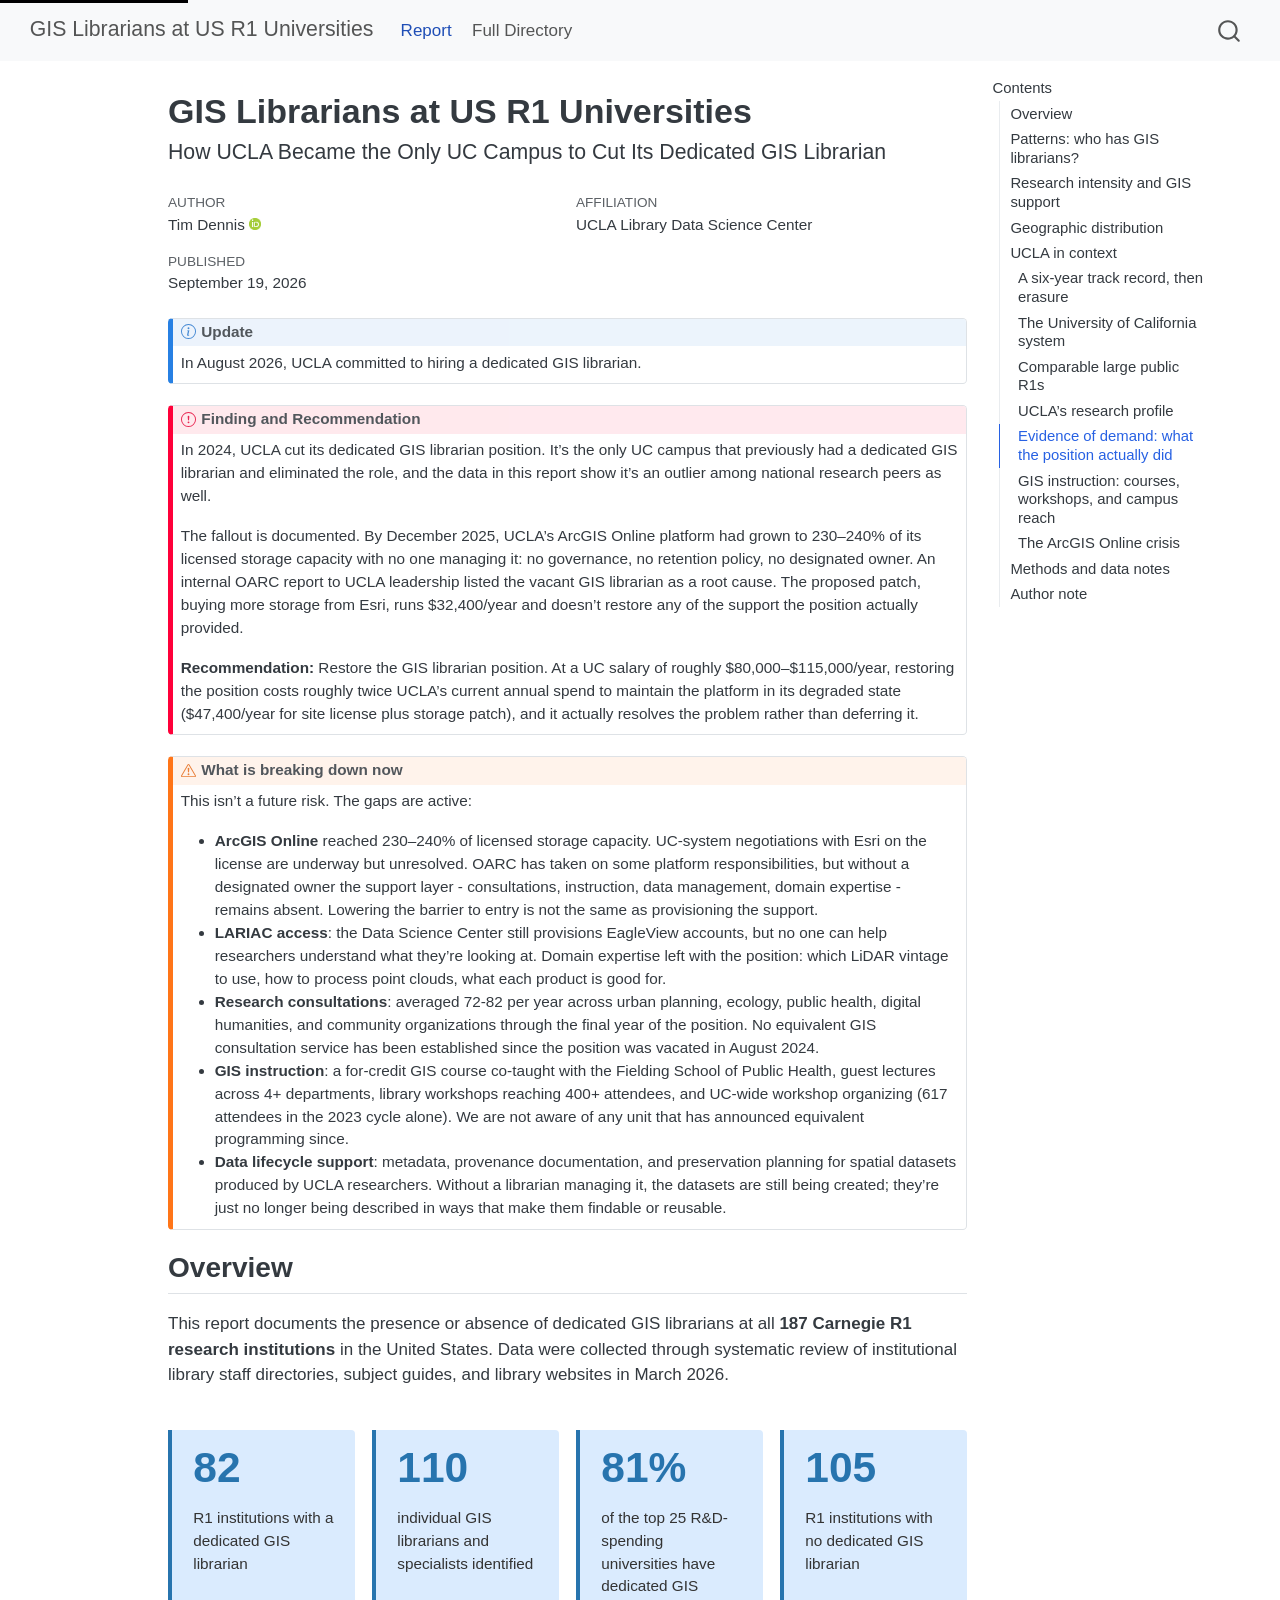
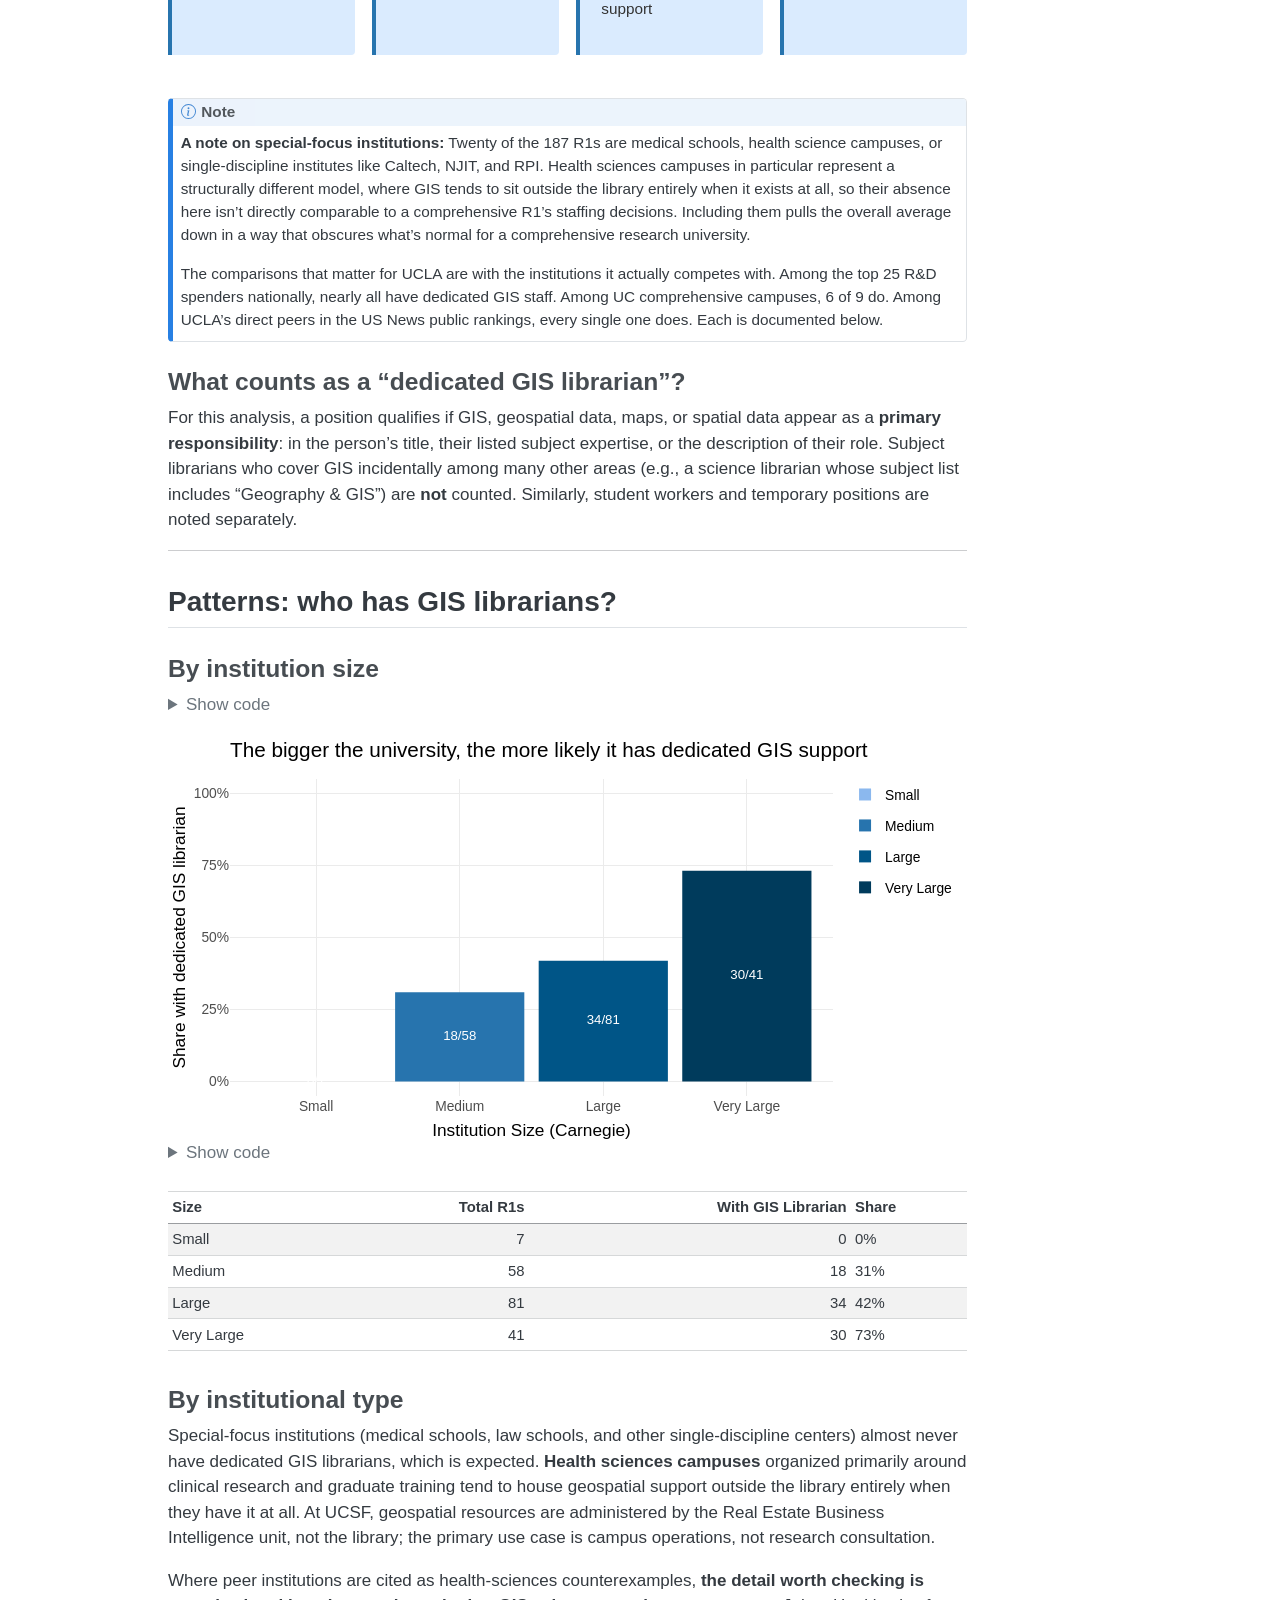
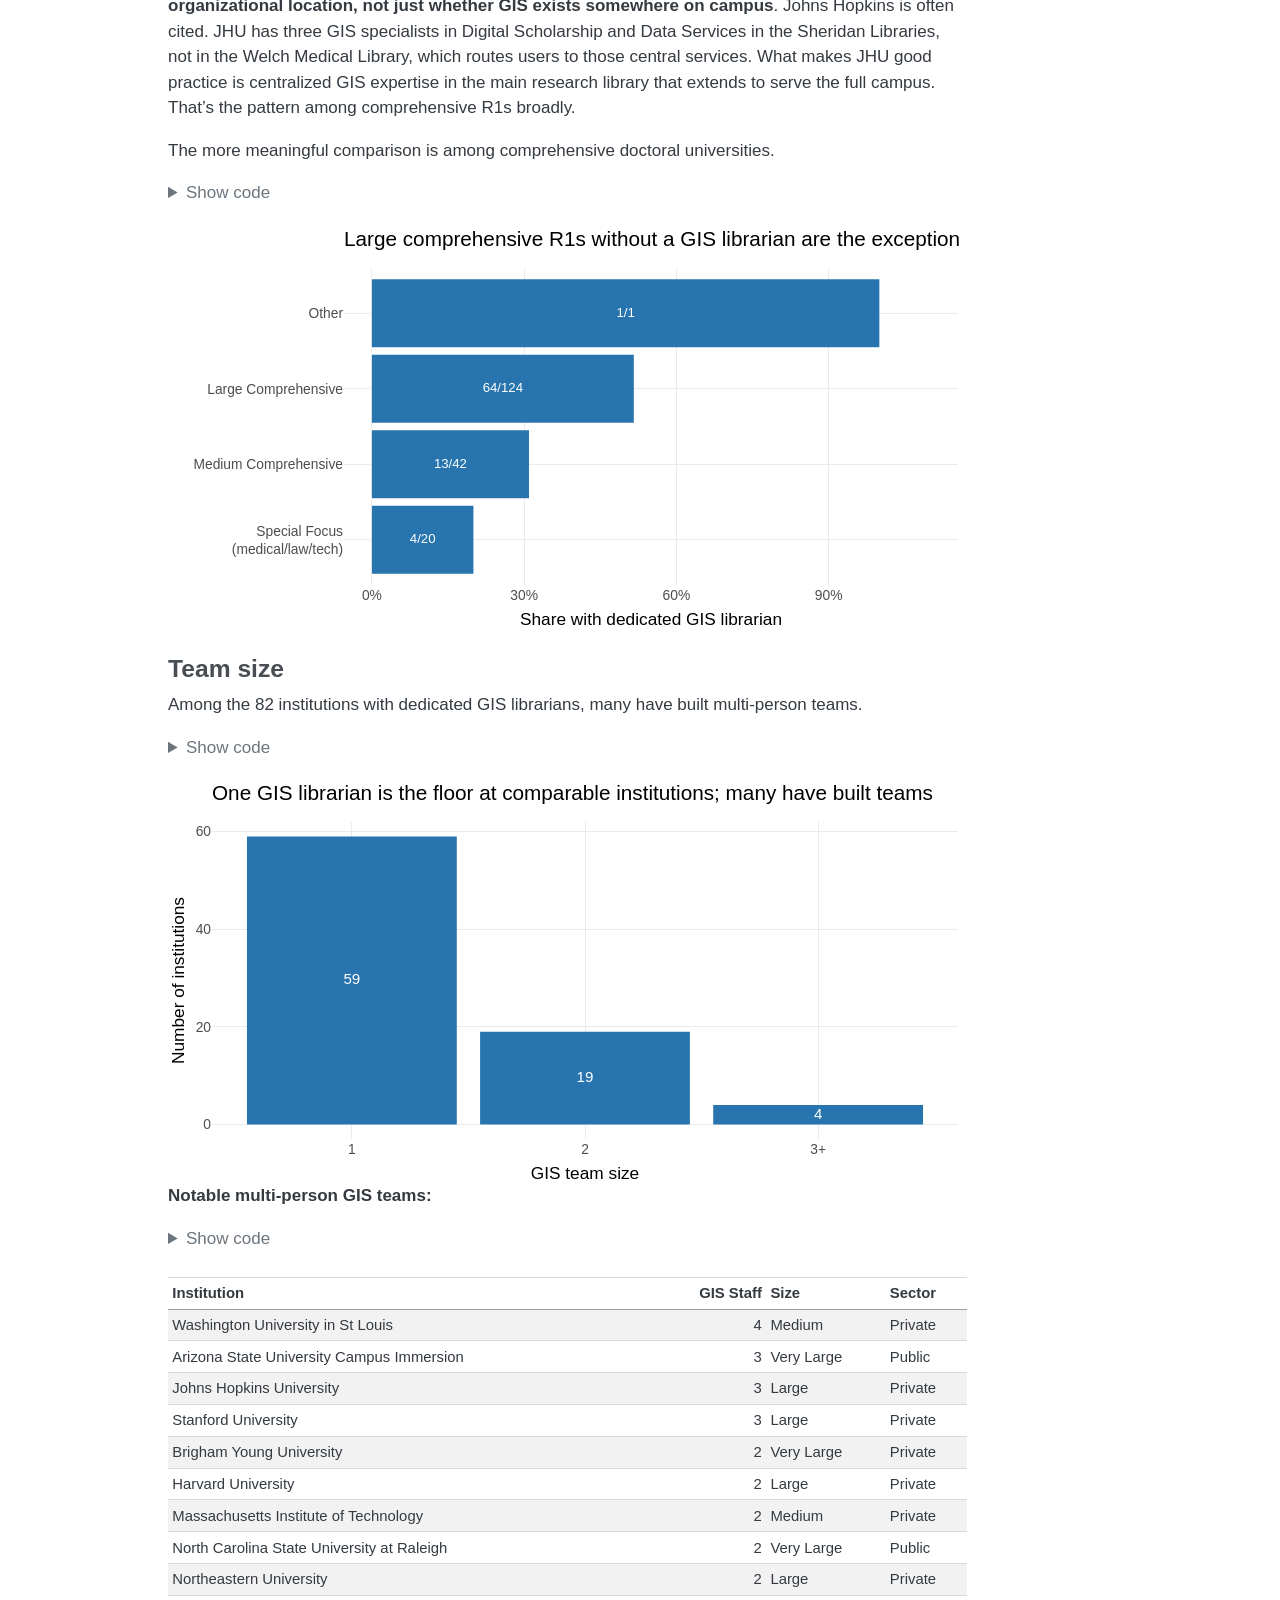
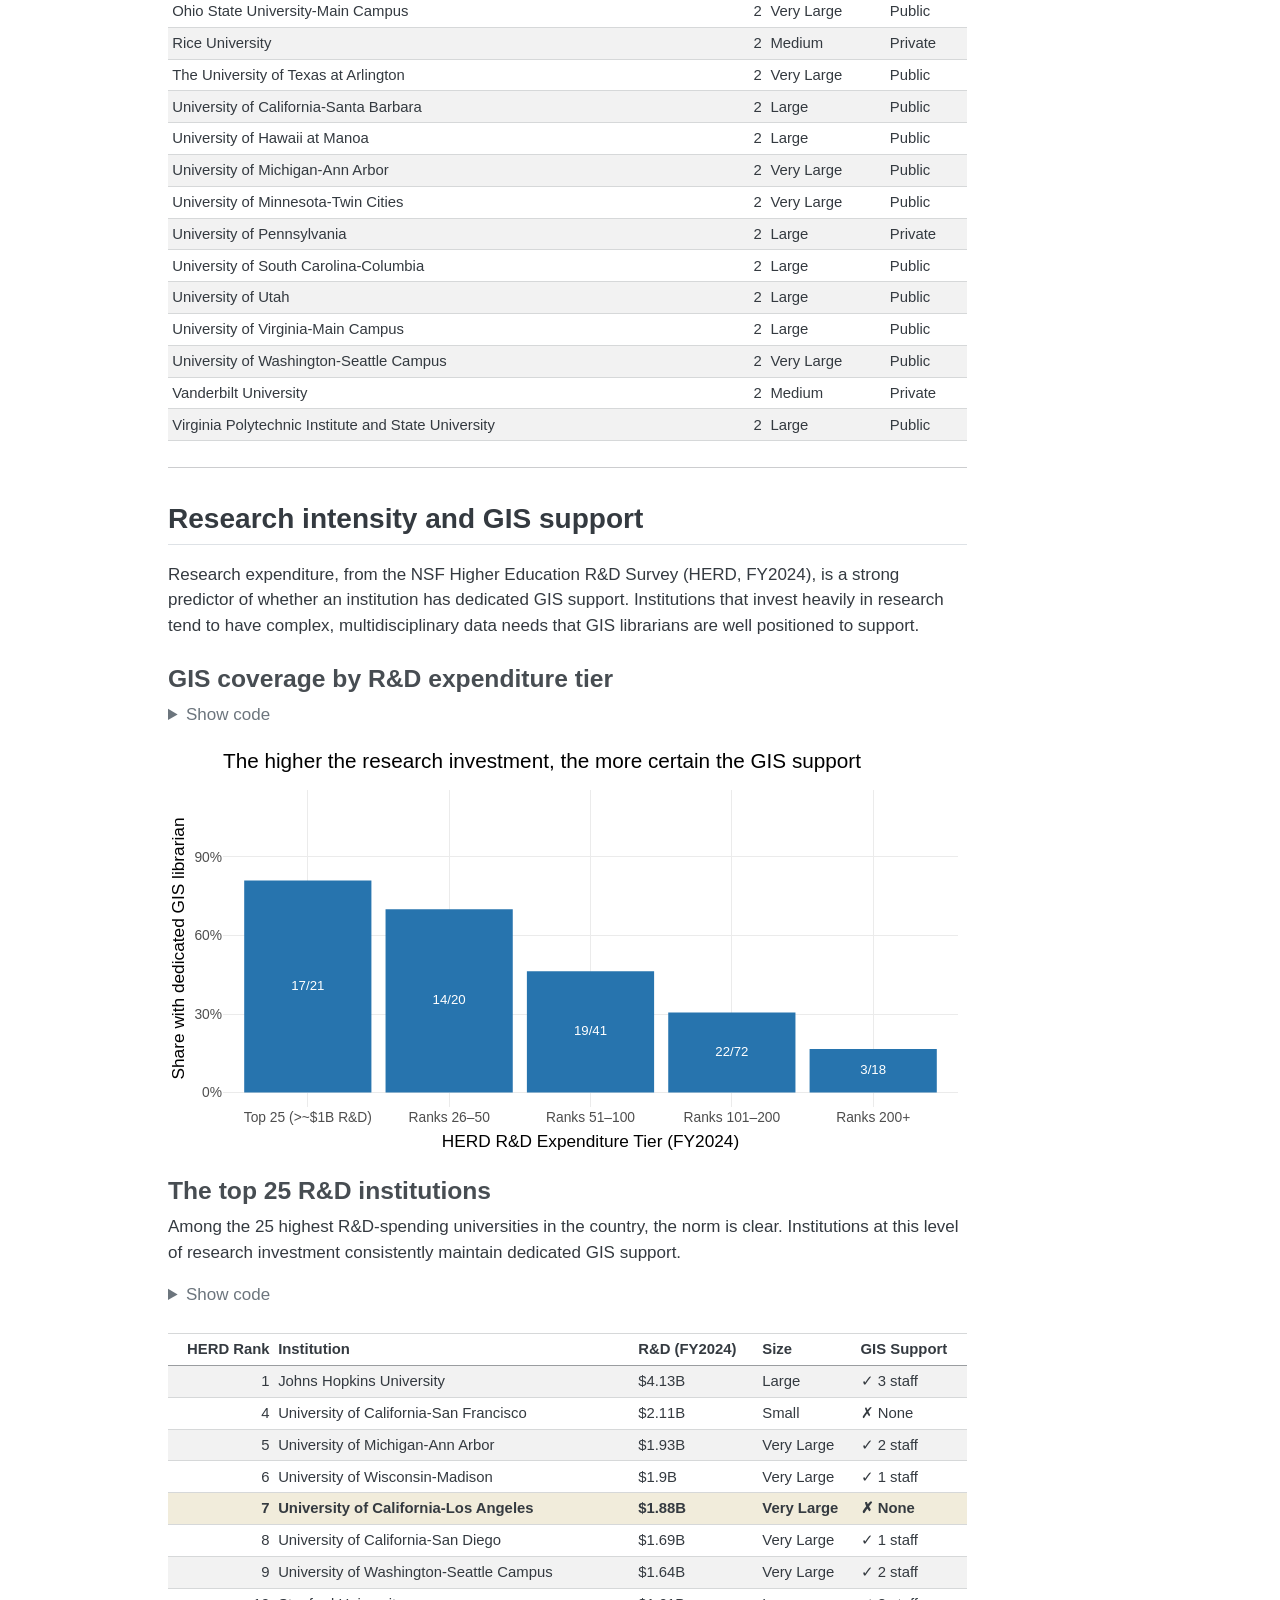
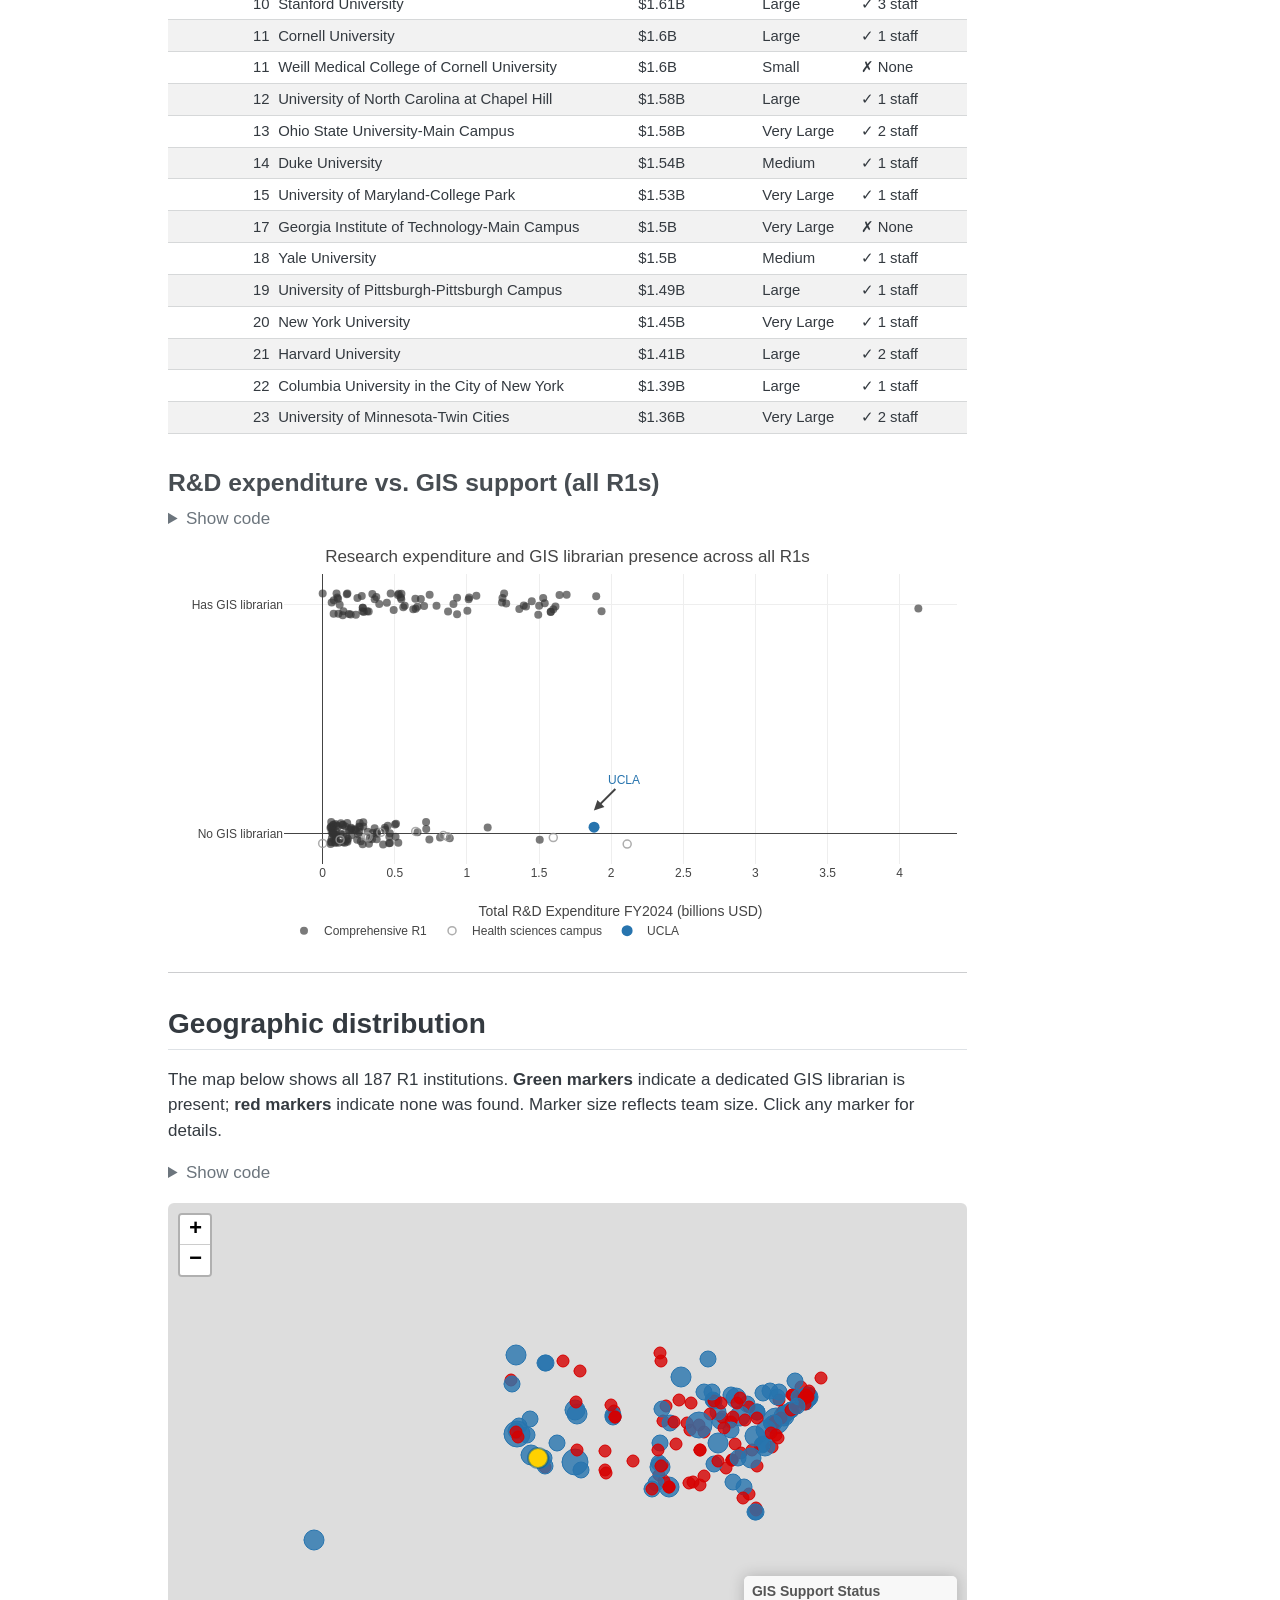
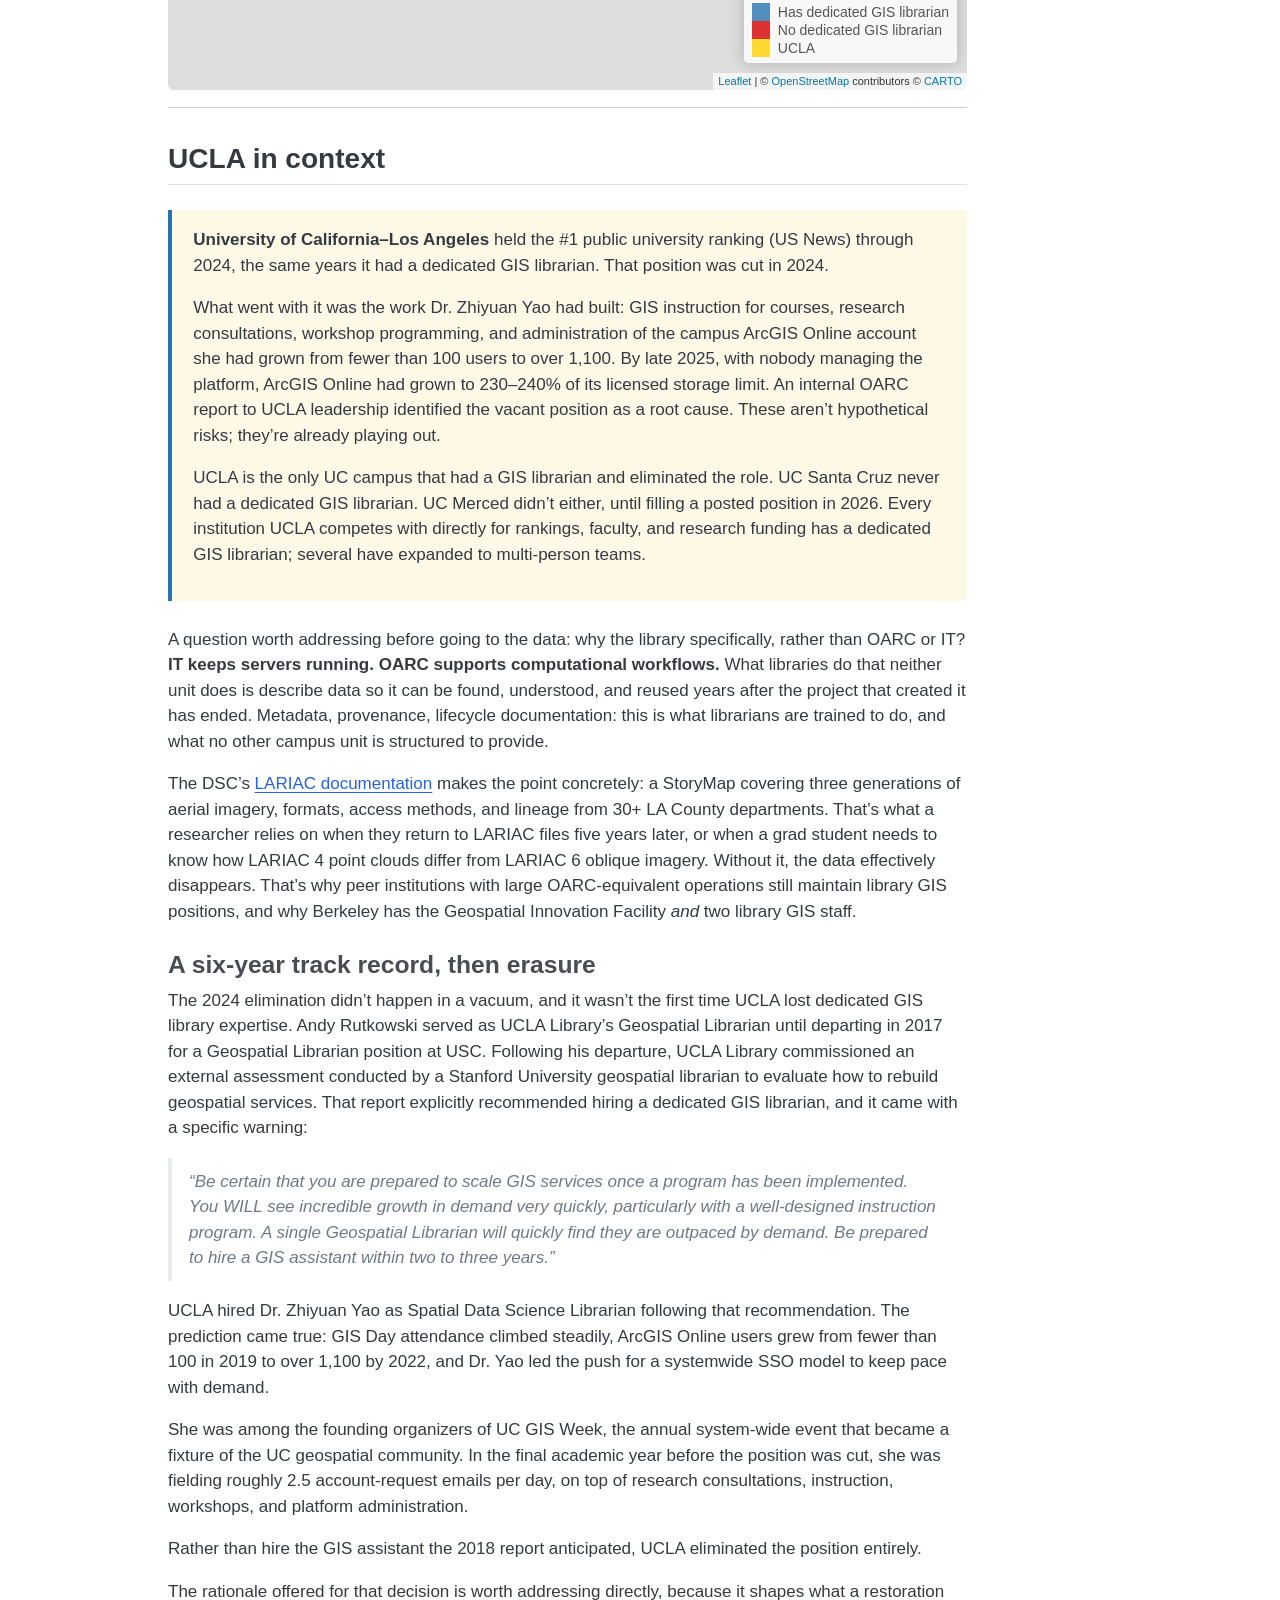
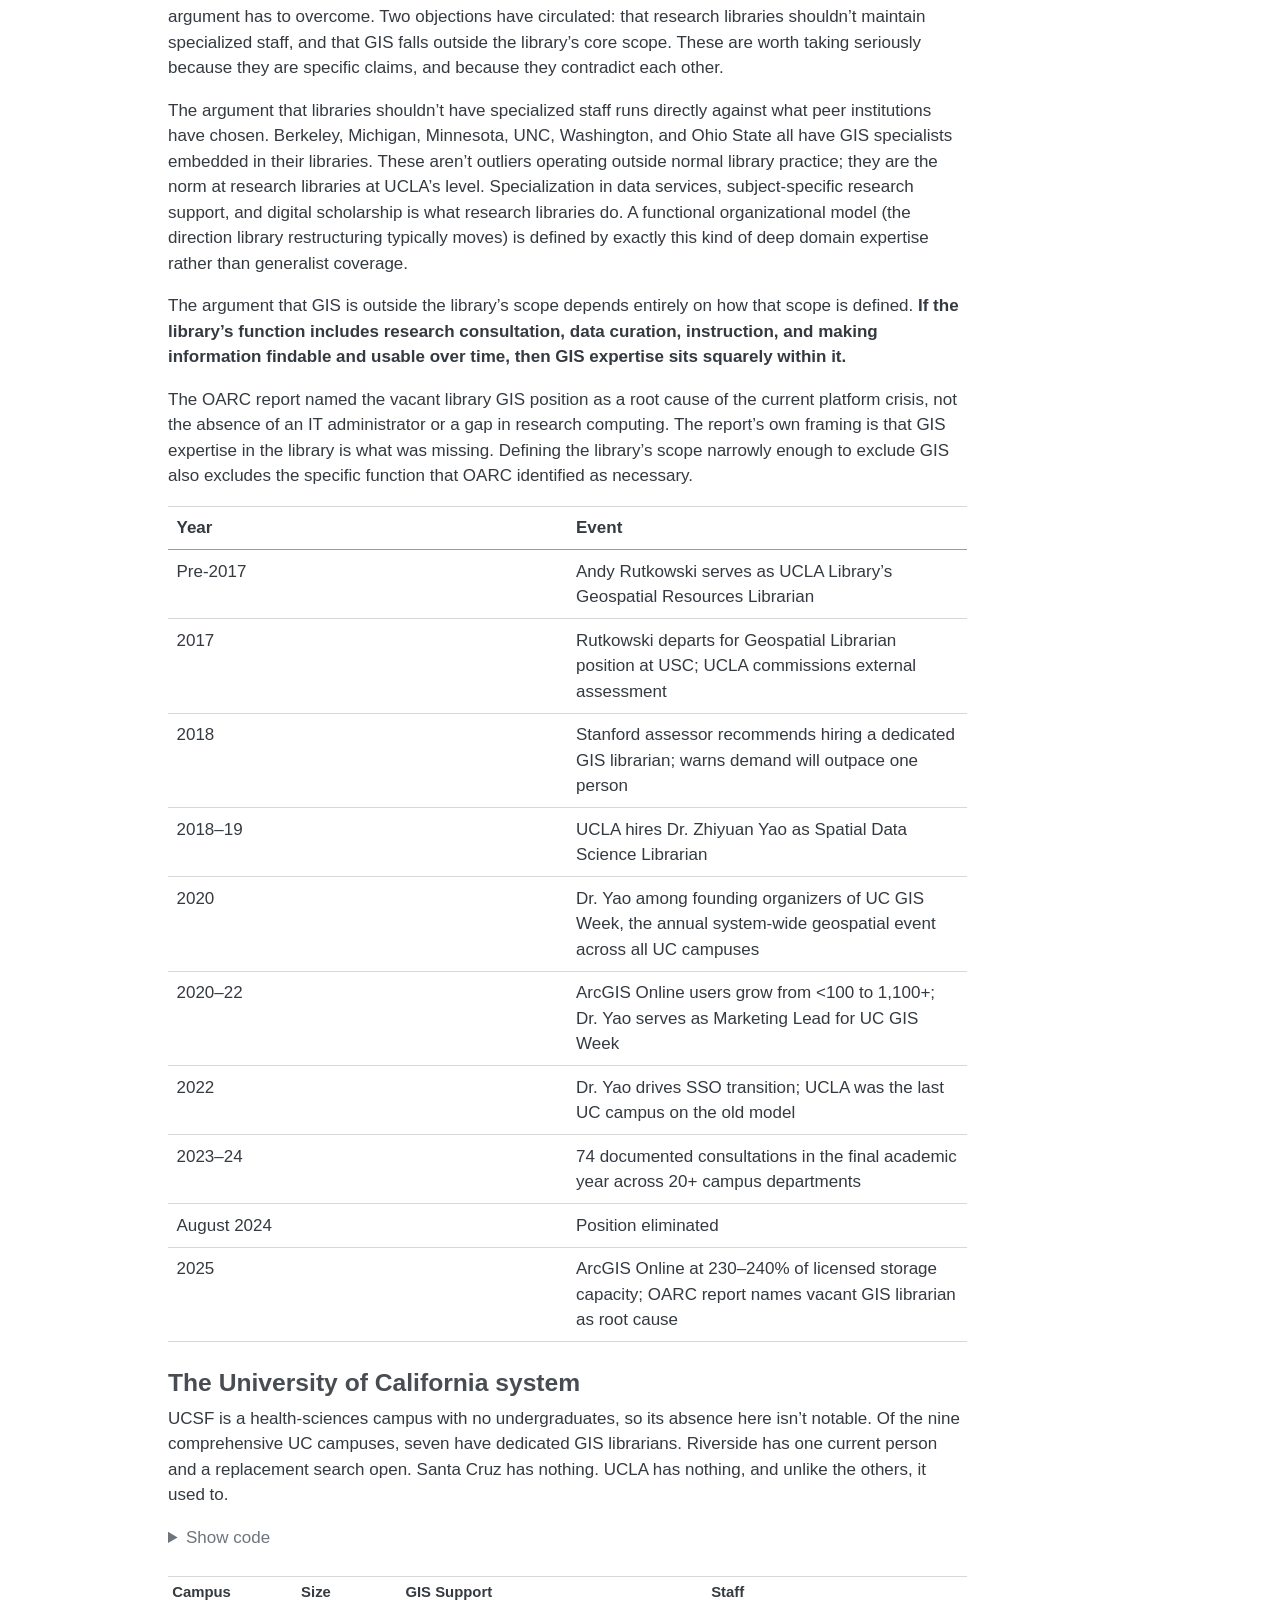
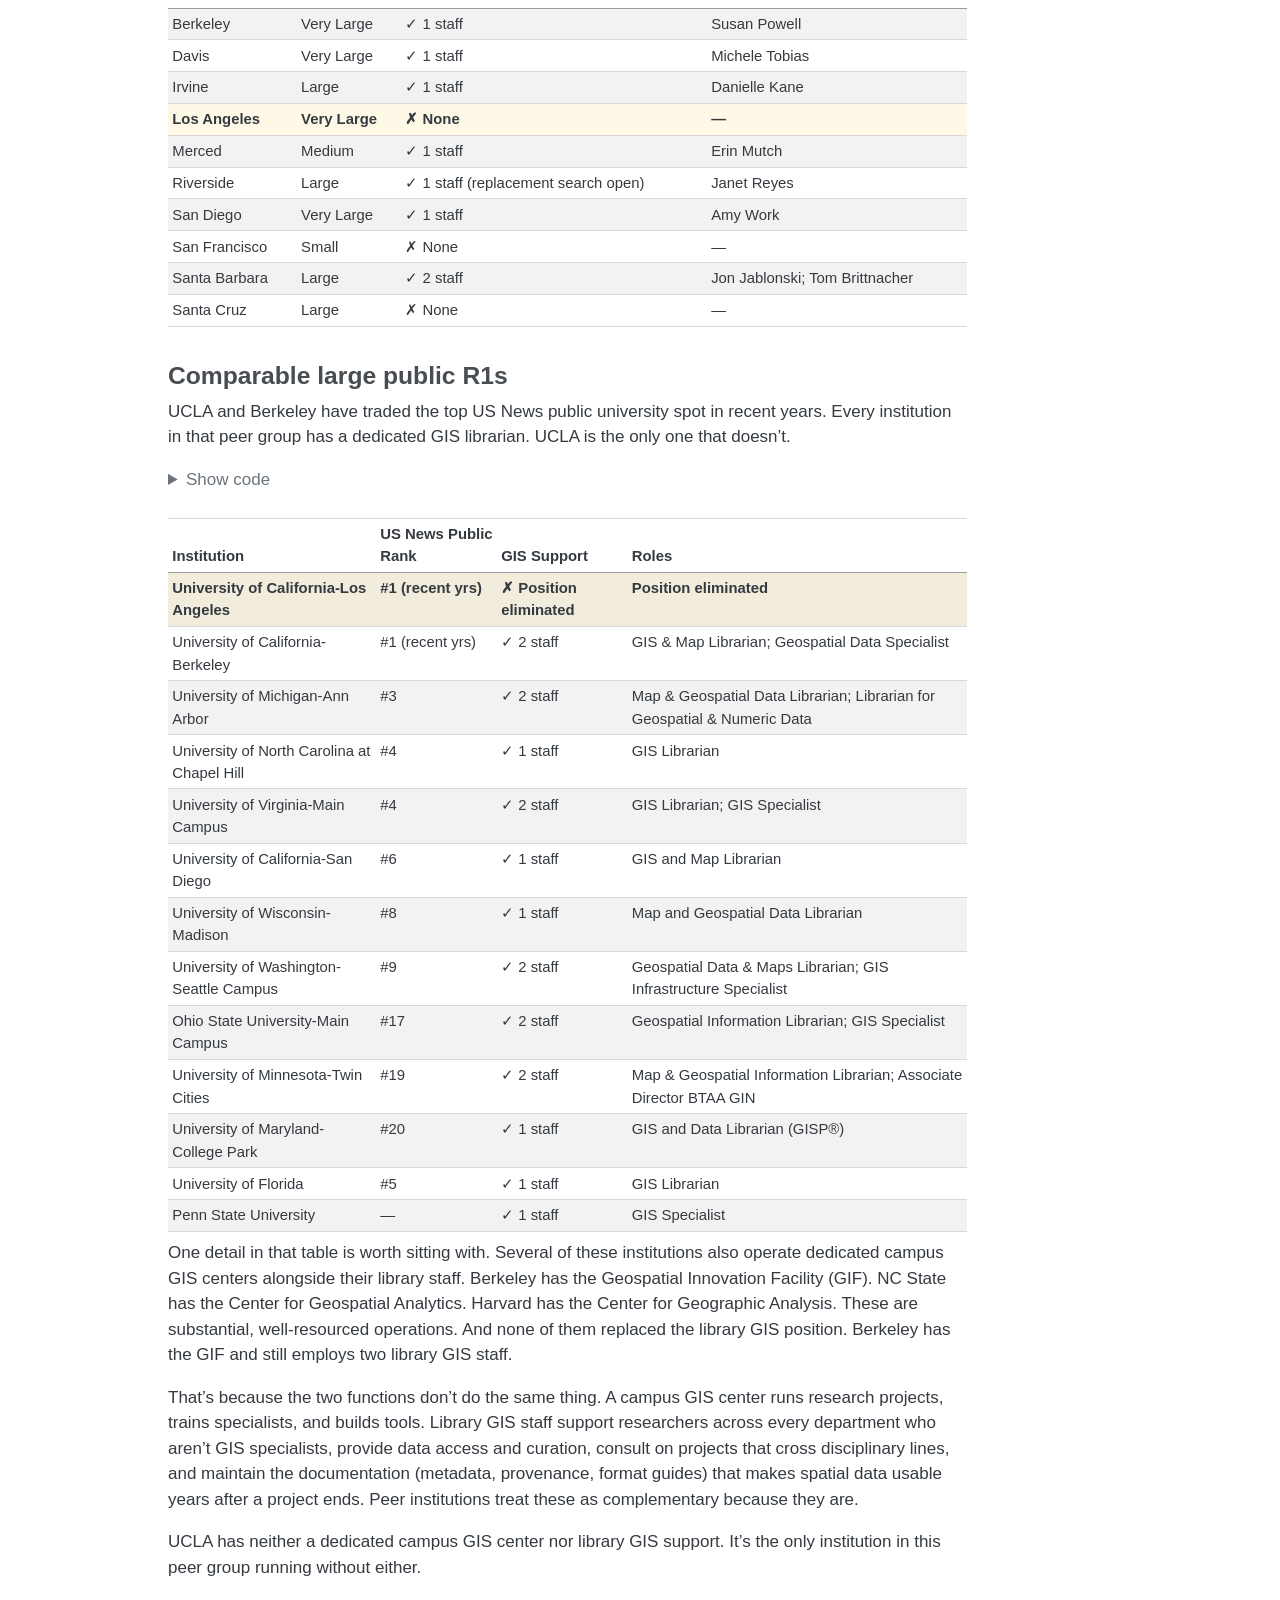
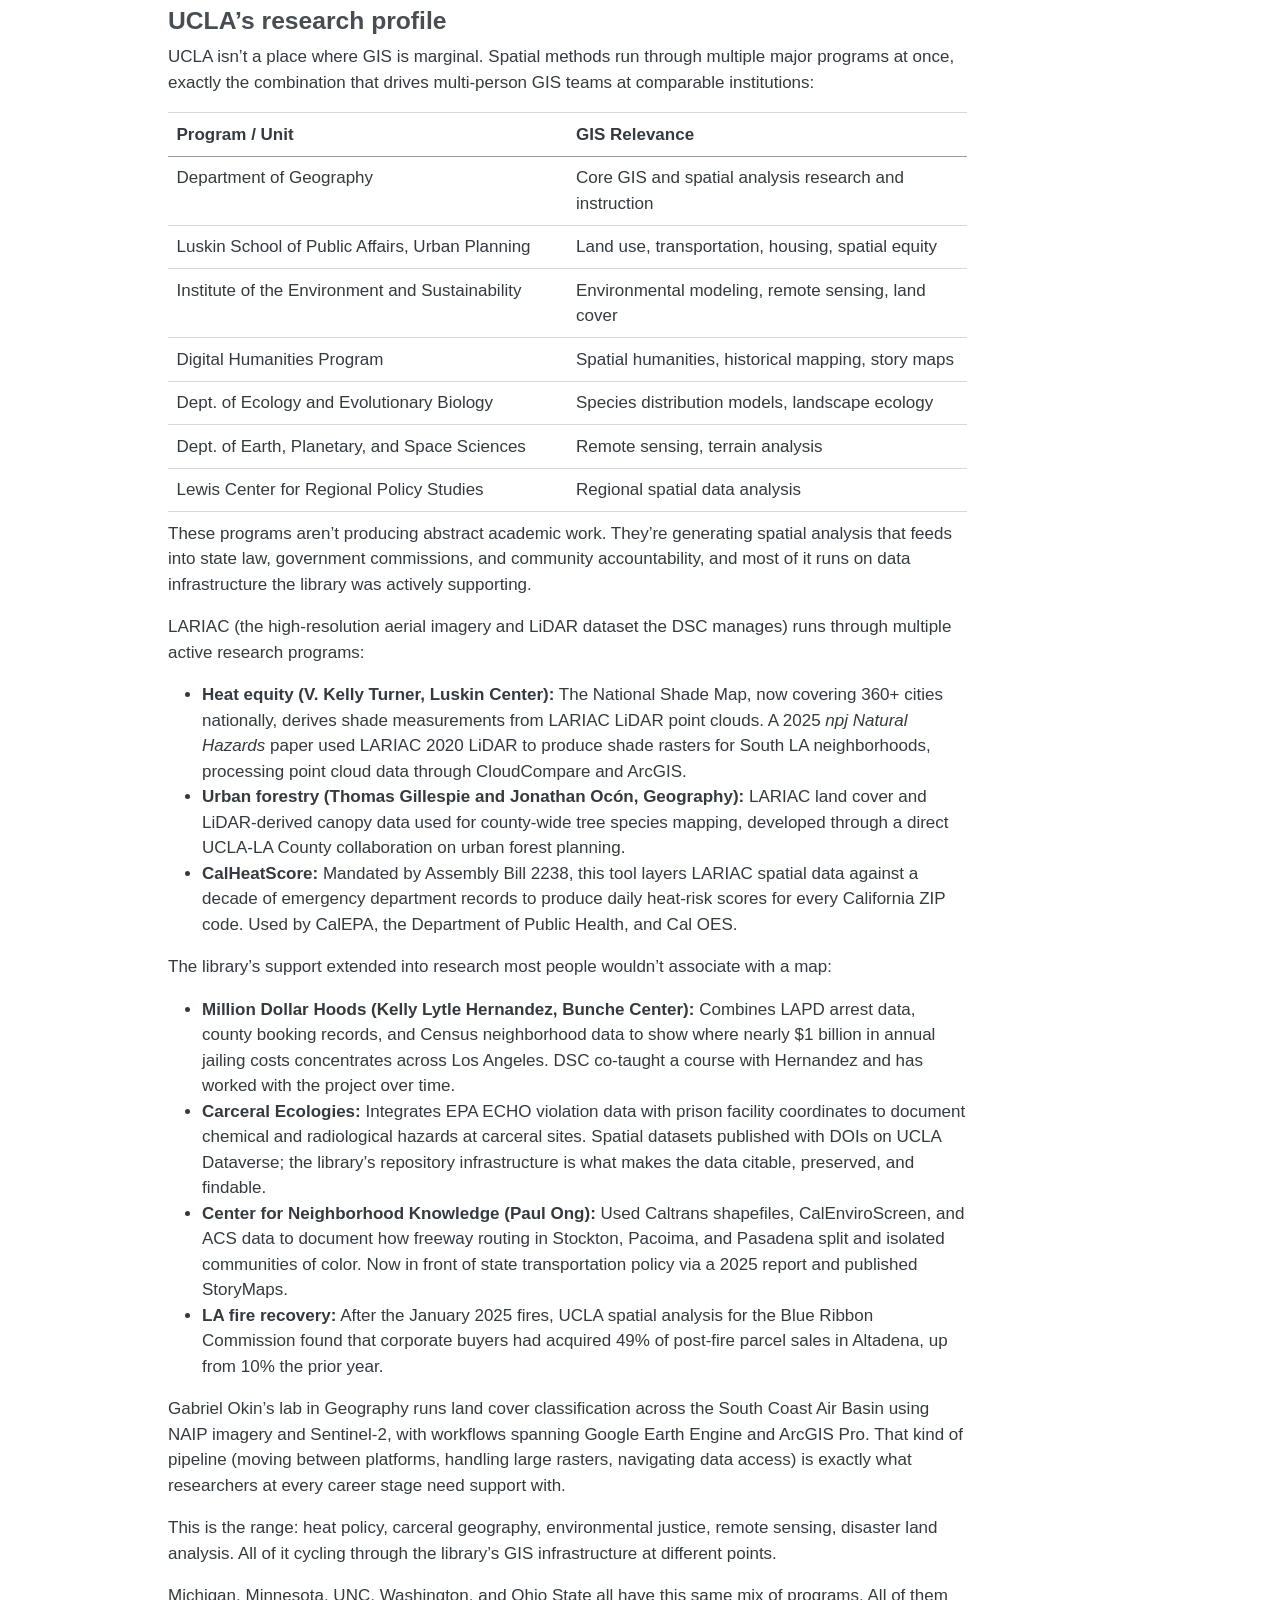
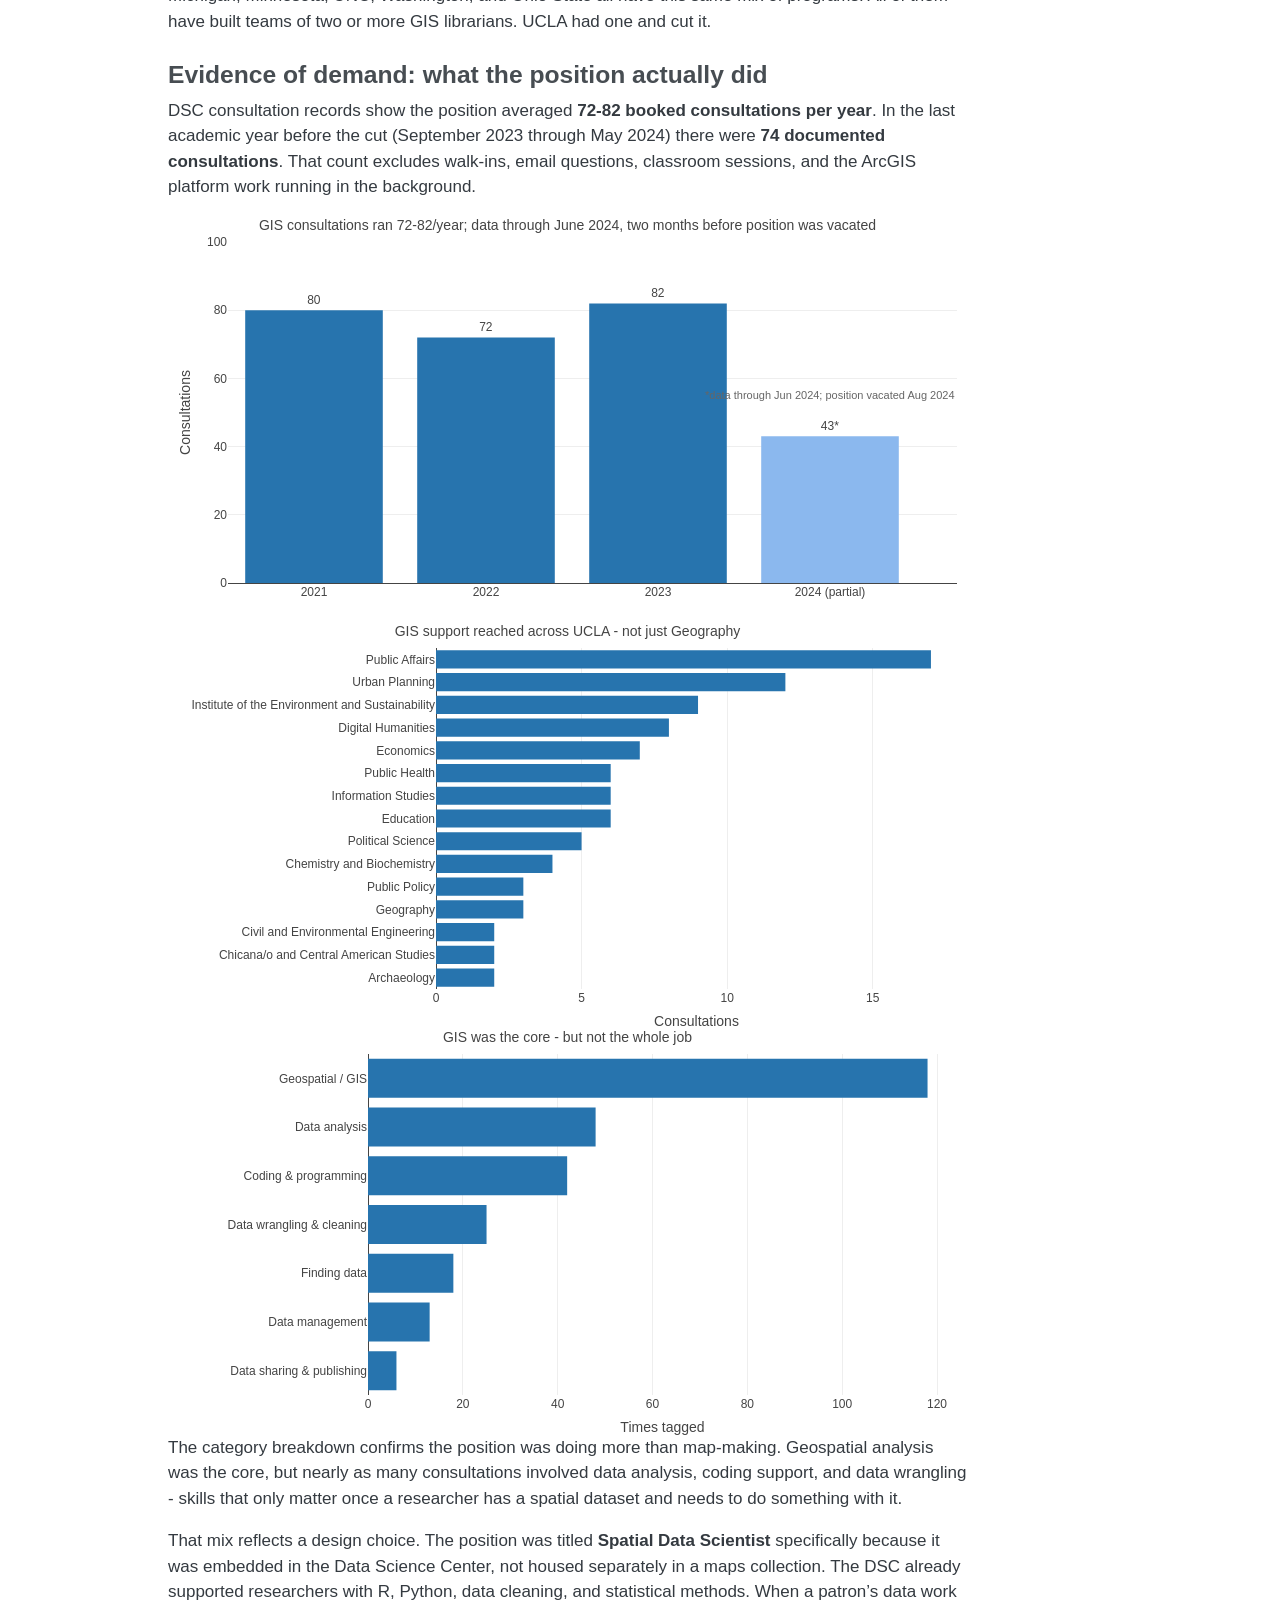
==== commit 4b59c43c: "humanize report prose, fix dead links, add UC Merced GIS hire - Strip double-hyphen em-dash substitu" ====
--- a/docs/index.html
+++ b/docs/index.html
@@ -178,20 +178,20 @@
   <ul class="collapse">
   <li><a href="#what-counts-as-a-dedicated-gis-librarian" id="toc-what-counts-as-a-dedicated-gis-librarian" class="nav-link" data-scroll-target="#what-counts-as-a-dedicated-gis-librarian">What counts as a “dedicated GIS librarian”?</a></li>
   </ul></li>
-  <li><a href="#patterns-who-has-gis-librarians" id="toc-patterns-who-has-gis-librarians" class="nav-link" data-scroll-target="#patterns-who-has-gis-librarians">Patterns: Who Has GIS Librarians?</a>
+  <li><a href="#patterns-who-has-gis-librarians" id="toc-patterns-who-has-gis-librarians" class="nav-link" data-scroll-target="#patterns-who-has-gis-librarians">Patterns: who has GIS librarians?</a>
   <ul class="collapse">
-  <li><a href="#by-institution-size" id="toc-by-institution-size" class="nav-link" data-scroll-target="#by-institution-size">By Institution Size</a></li>
-  <li><a href="#by-institutional-type" id="toc-by-institutional-type" class="nav-link" data-scroll-target="#by-institutional-type">By Institutional Type</a></li>
+  <li><a href="#by-institution-size" id="toc-by-institution-size" class="nav-link" data-scroll-target="#by-institution-size">By institution size</a></li>
+  <li><a href="#by-institutional-type" id="toc-by-institutional-type" class="nav-link" data-scroll-target="#by-institutional-type">By institutional type</a></li>
   <li><a href="#team-size" id="toc-team-size" class="nav-link" data-scroll-target="#team-size">Team size</a></li>
   </ul></li>
-  <li><a href="#research-intensity-and-gis-support" id="toc-research-intensity-and-gis-support" class="nav-link" data-scroll-target="#research-intensity-and-gis-support">Research Intensity and GIS Support</a>
+  <li><a href="#research-intensity-and-gis-support" id="toc-research-intensity-and-gis-support" class="nav-link" data-scroll-target="#research-intensity-and-gis-support">Research intensity and GIS support</a>
   <ul class="collapse">
-  <li><a href="#gis-coverage-by-rd-expenditure-tier" id="toc-gis-coverage-by-rd-expenditure-tier" class="nav-link" data-scroll-target="#gis-coverage-by-rd-expenditure-tier">GIS Coverage by R&amp;D Expenditure Tier</a></li>
-  <li><a href="#the-top-25-rd-institutions" id="toc-the-top-25-rd-institutions" class="nav-link" data-scroll-target="#the-top-25-rd-institutions">The Top 25 R&amp;D Institutions</a></li>
-  <li><a href="#rd-expenditure-vs.-gis-support-all-r1s" id="toc-rd-expenditure-vs.-gis-support-all-r1s" class="nav-link" data-scroll-target="#rd-expenditure-vs.-gis-support-all-r1s">R&amp;D Expenditure vs.&nbsp;GIS Support (All R1s)</a></li>
+  <li><a href="#gis-coverage-by-rd-expenditure-tier" id="toc-gis-coverage-by-rd-expenditure-tier" class="nav-link" data-scroll-target="#gis-coverage-by-rd-expenditure-tier">GIS coverage by R&amp;D expenditure tier</a></li>
+  <li><a href="#the-top-25-rd-institutions" id="toc-the-top-25-rd-institutions" class="nav-link" data-scroll-target="#the-top-25-rd-institutions">The top 25 R&amp;D institutions</a></li>
+  <li><a href="#rd-expenditure-vs.-gis-support-all-r1s" id="toc-rd-expenditure-vs.-gis-support-all-r1s" class="nav-link" data-scroll-target="#rd-expenditure-vs.-gis-support-all-r1s">R&amp;D expenditure vs.&nbsp;GIS support (all R1s)</a></li>
   </ul></li>
-  <li><a href="#geographic-distribution" id="toc-geographic-distribution" class="nav-link" data-scroll-target="#geographic-distribution">Geographic Distribution</a></li>
-  <li><a href="#ucla-in-context" id="toc-ucla-in-context" class="nav-link" data-scroll-target="#ucla-in-context">UCLA in Context</a>
+  <li><a href="#geographic-distribution" id="toc-geographic-distribution" class="nav-link" data-scroll-target="#geographic-distribution">Geographic distribution</a></li>
+  <li><a href="#ucla-in-context" id="toc-ucla-in-context" class="nav-link" data-scroll-target="#ucla-in-context">UCLA in context</a>
   <ul class="collapse">
   <li><a href="#a-six-year-track-record-then-erasure" id="toc-a-six-year-track-record-then-erasure" class="nav-link" data-scroll-target="#a-six-year-track-record-then-erasure">A six-year track record, then erasure</a></li>
   <li><a href="#the-university-of-california-system" id="toc-the-university-of-california-system" class="nav-link" data-scroll-target="#the-university-of-california-system">The University of California system</a></li>
@@ -201,7 +201,7 @@
   <li><a href="#gis-instruction-courses-workshops-and-campus-reach" id="toc-gis-instruction-courses-workshops-and-campus-reach" class="nav-link" data-scroll-target="#gis-instruction-courses-workshops-and-campus-reach">GIS instruction: courses, workshops, and campus reach</a></li>
   <li><a href="#the-arcgis-online-crisis" id="toc-the-arcgis-online-crisis" class="nav-link" data-scroll-target="#the-arcgis-online-crisis">The ArcGIS Online crisis</a></li>
   </ul></li>
-  <li><a href="#methods-and-data-notes" id="toc-methods-and-data-notes" class="nav-link" data-scroll-target="#methods-and-data-notes">Methods and Data Notes</a></li>
+  <li><a href="#methods-and-data-notes" id="toc-methods-and-data-notes" class="nav-link" data-scroll-target="#methods-and-data-notes">Methods and data notes</a></li>
   <li><a href="#author-note" id="toc-author-note" class="nav-link" data-scroll-target="#author-note">Author note</a></li>
   </ul>
 </nav>
@@ -303,7 +303,7 @@
 <div class="stats-grid">
 <div class="stat-box">
 <div class="stat-number">
-<p>81</p>
+<p>82</p>
 </div>
 <div class="stat-label">
 <p>R1 institutions with a dedicated GIS librarian</p>
@@ -311,7 +311,7 @@
 </div>
 <div class="stat-box">
 <div class="stat-number">
-<p>109</p>
+<p>110</p>
 </div>
 <div class="stat-label">
 <p>individual GIS librarians and specialists identified</p>
@@ -327,7 +327,7 @@
 </div>
 <div class="stat-box">
 <div class="stat-number">
-<p>106</p>
+<p>105</p>
 </div>
 <div class="stat-label">
 <p>R1 institutions with no dedicated GIS librarian</p>
@@ -344,7 +344,7 @@
 </div>
 </div>
 <div class="callout-body-container callout-body">
-<p><strong>A note on special-focus institutions:</strong> Twenty of the 187 R1s are medical schools, health science campuses, or single-discipline institutes like Caltech, NJIT, and RPI. Health sciences campuses in particular represent a structurally different model – where GIS tends to sit outside the library entirely when it exists at all – so their absence here isn’t directly comparable to a comprehensive R1’s staffing decisions. Including them pulls the overall average down in a way that obscures what’s normal for a comprehensive research university.</p>
+<p><strong>A note on special-focus institutions:</strong> Twenty of the 187 R1s are medical schools, health science campuses, or single-discipline institutes like Caltech, NJIT, and RPI. Health sciences campuses in particular represent a structurally different model, where GIS tends to sit outside the library entirely when it exists at all, so their absence here isn’t directly comparable to a comprehensive R1’s staffing decisions. Including them pulls the overall average down in a way that obscures what’s normal for a comprehensive research university.</p>
 <p>The comparisons that matter for UCLA are with the institutions it actually competes with. Among the top 25 R&amp;D spenders nationally, nearly all have dedicated GIS staff. Among UC comprehensive campuses, 6 of 9 do. Among UCLA’s direct peers in the US News public rankings, every single one does. Each is documented below.</p>
 </div>
 </div>
@@ -355,9 +355,9 @@
 </section>
 </section>
 <section id="patterns-who-has-gis-librarians" class="level2">
-<h2 class="anchored" data-anchor-id="patterns-who-has-gis-librarians">Patterns: Who Has GIS Librarians?</h2>
+<h2 class="anchored" data-anchor-id="patterns-who-has-gis-librarians">Patterns: who has GIS librarians?</h2>
 <section id="by-institution-size" class="level3">
-<h3 class="anchored" data-anchor-id="by-institution-size">By Institution Size</h3>
+<h3 class="anchored" data-anchor-id="by-institution-size">By institution size</h3>
 <div class="cell">
 <details class="code-fold">
 <summary>Show code</summary>
@@ -394,8 +394,8 @@
 <span id="cb1-31"><a href="#cb1-31" aria-hidden="true" tabindex="-1"></a><span class="fu">ggplotly</span>(p, <span class="at">tooltip =</span> <span class="st">"text"</span>)</span></code></pre></div><button title="Copy to Clipboard" class="code-copy-button"><i class="bi"></i></button></div>
 </details>
 <div class="cell-output-display">
-<div class="plotly html-widget html-fill-item" id="htmlwidget-9e9cc009e983aeab2c42" style="width:100%;height:406px;"></div>
-<script type="application/json" data-for="htmlwidget-9e9cc009e983aeab2c42">{"x":{"data":[{"orientation":"v","width":0.89999999999999991,"base":0,"x":[1],"y":[0],"text":"Small<br>0 of 7 institutions<br>0%","type":"bar","textposition":"none","marker":{"autocolorscale":false,"color":"rgba(139,184,238,1)","line":{"width":1.8897637795275593,"color":"transparent"}},"name":"Small","legendgroup":"Small","showlegend":true,"xaxis":"x","yaxis":"y","hoverinfo":"text","frame":null},{"orientation":"v","width":0.90000000000000013,"base":0,"x":[2],"y":[0.29310344827586204],"text":"Medium<br>17 of 58 institutions<br>29%","type":"bar","textposition":"none","marker":{"autocolorscale":false,"color":"rgba(39,116,174,1)","line":{"width":1.8897637795275593,"color":"transparent"}},"name":"Medium","legendgroup":"Medium","showlegend":true,"xaxis":"x","yaxis":"y","hoverinfo":"text","frame":null},{"orientation":"v","width":0.90000000000000036,"base":0,"x":[3],"y":[0.41975308641975306],"text":"Large<br>34 of 81 institutions<br>42%","type":"bar","textposition":"none","marker":{"autocolorscale":false,"color":"rgba(0,85,135,1)","line":{"width":1.8897637795275593,"color":"transparent"}},"name":"Large","legendgroup":"Large","showlegend":true,"xaxis":"x","yaxis":"y","hoverinfo":"text","frame":null},{"orientation":"v","width":0.90000000000000036,"base":0,"x":[4],"y":[0.73170731707317072],"text":"Very Large<br>30 of 41 institutions<br>73%","type":"bar","textposition":"none","marker":{"autocolorscale":false,"color":"rgba(0,59,92,1)","line":{"width":1.8897637795275593,"color":"transparent"}},"name":"Very Large","legendgroup":"Very Large","showlegend":true,"xaxis":"x","yaxis":"y","hoverinfo":"text","frame":null},{"x":[1],"y":[0],"text":"0/7","hovertext":"Small<br>0 of 7 institutions<br>0%","textfont":{"size":13.228346456692915,"color":"rgba(255,255,255,1)"},"type":"scatter","mode":"text","hoveron":"points","name":"Small","legendgroup":"Small","showlegend":false,"xaxis":"x","yaxis":"y","hoverinfo":"text","frame":null},{"x":[2],"y":[0.14655172413793102],"text":"17/58","hovertext":"Medium<br>17 of 58 institutions<br>29%","textfont":{"size":13.228346456692915,"color":"rgba(255,255,255,1)"},"type":"scatter","mode":"text","hoveron":"points","name":"Medium","legendgroup":"Medium","showlegend":false,"xaxis":"x","yaxis":"y","hoverinfo":"text","frame":null},{"x":[3],"y":[0.20987654320987653],"text":"34/81","hovertext":"Large<br>34 of 81 institutions<br>42%","textfont":{"size":13.228346456692915,"color":"rgba(255,255,255,1)"},"type":"scatter","mode":"text","hoveron":"points","name":"Large","legendgroup":"Large","showlegend":false,"xaxis":"x","yaxis":"y","hoverinfo":"text","frame":null},{"x":[4],"y":[0.36585365853658536],"text":"30/41","hovertext":"Very Large<br>30 of 41 institutions<br>73%","textfont":{"size":13.228346456692915,"color":"rgba(255,255,255,1)"},"type":"scatter","mode":"text","hoveron":"points","name":"Very Large","legendgroup":"Very Large","showlegend":false,"xaxis":"x","yaxis":"y","hoverinfo":"text","frame":null}],"layout":{"margin":{"t":45.356579493565796,"r":8.6342880863428828,"b":44.034869240348698,"l":57.84973017849731},"paper_bgcolor":"rgba(255,255,255,1)","font":{"color":"rgba(0,0,0,1)","family":"","size":17.268576172685762},"title":{"text":"The bigger the university, the more likely it has dedicated GIS support","font":{"color":"rgba(0,0,0,1)","family":"","size":20.722291407222912},"x":0,"xref":"paper"},"xaxis":{"domain":[0,1],"automargin":true,"type":"linear","autorange":false,"range":[0.40000000000000002,4.5999999999999996],"tickmode":"array","ticktext":["Small","Medium","Large","Very Large"],"tickvals":[1,2,3,4],"categoryorder":"array","categoryarray":["Small","Medium","Large","Very Large"],"nticks":null,"ticks":"","tickcolor":null,"ticklen":4.3171440431714405,"tickwidth":0,"showticklabels":true,"tickfont":{"color":"rgba(77,77,77,1)","family":"","size":13.814860938148611},"tickangle":-0,"showline":false,"linecolor":null,"linewidth":0,"showgrid":true,"gridcolor":"rgba(235,235,235,1)","gridwidth":0.78493528057662576,"zeroline":false,"anchor":"y","title":{"text":"Institution Size (Carnegie)","font":{"color":"rgba(0,0,0,1)","family":"","size":17.268576172685762}},"hoverformat":".2f"},"yaxis":{"domain":[0,1],"automargin":true,"type":"linear","autorange":false,"range":[-0.050000000000000003,1.05],"tickmode":"array","ticktext":["0%","25%","50%","75%","100%"],"tickvals":[0,0.25,0.5,0.75,1],"categoryorder":"array","categoryarray":["0%","25%","50%","75%","100%"],"nticks":null,"ticks":"","tickcolor":null,"ticklen":4.3171440431714414,"tickwidth":0,"showticklabels":true,"tickfont":{"color":"rgba(77,77,77,1)","family":"","size":13.814860938148611},"tickangle":-0,"showline":false,"linecolor":null,"linewidth":0,"showgrid":true,"gridcolor":"rgba(235,235,235,1)","gridwidth":0.78493528057662576,"zeroline":false,"anchor":"x","title":{"text":"Share with dedicated GIS librarian","font":{"color":"rgba(0,0,0,1)","family":"","size":17.268576172685762}},"hoverformat":".2f"},"shapes":[],"showlegend":true,"legend":{"bgcolor":null,"bordercolor":null,"borderwidth":0,"font":{"color":"rgba(0,0,0,1)","family":"","size":13.814860938148611},"title":{"text":"","font":{"color":"rgba(0,0,0,1)","family":"","size":17.268576172685762}}},"hovermode":"closest","barmode":"relative"},"config":{"doubleClick":"reset","modeBarButtonsToAdd":["hoverclosest","hovercompare"],"showSendToCloud":false},"source":"A","attrs":{"120a46e55de4":{"x":{},"y":{},"fill":{},"text":{},"type":"bar"},"120a7c774818":{"x":{},"y":{},"fill":{},"text":{},"label":{}}},"cur_data":"120a46e55de4","visdat":{"120a46e55de4":["function (y) ","x"],"120a7c774818":["function (y) ","x"]},"highlight":{"on":"plotly_click","persistent":false,"dynamic":false,"selectize":false,"opacityDim":0.20000000000000001,"selected":{"opacity":1},"debounce":0},"shinyEvents":["plotly_hover","plotly_click","plotly_selected","plotly_relayout","plotly_brushed","plotly_brushing","plotly_clickannotation","plotly_doubleclick","plotly_deselect","plotly_afterplot","plotly_sunburstclick"],"base_url":"https://plot.ly"},"evals":[],"jsHooks":[]}</script>
+<div class="plotly html-widget html-fill-item" id="htmlwidget-f95596cf3325920b01ed" style="width:100%;height:406px;"></div>
+<script type="application/json" data-for="htmlwidget-f95596cf3325920b01ed">{"x":{"data":[{"orientation":"v","width":0.89999999999999991,"base":0,"x":[1],"y":[0],"text":"Small<br>0 of 7 institutions<br>0%","type":"bar","textposition":"none","marker":{"autocolorscale":false,"color":"rgba(139,184,238,1)","line":{"width":1.8897637795275593,"color":"transparent"}},"name":"Small","legendgroup":"Small","showlegend":true,"xaxis":"x","yaxis":"y","hoverinfo":"text","frame":null},{"orientation":"v","width":0.90000000000000013,"base":0,"x":[2],"y":[0.31034482758620691],"text":"Medium<br>18 of 58 institutions<br>31%","type":"bar","textposition":"none","marker":{"autocolorscale":false,"color":"rgba(39,116,174,1)","line":{"width":1.8897637795275593,"color":"transparent"}},"name":"Medium","legendgroup":"Medium","showlegend":true,"xaxis":"x","yaxis":"y","hoverinfo":"text","frame":null},{"orientation":"v","width":0.90000000000000036,"base":0,"x":[3],"y":[0.41975308641975306],"text":"Large<br>34 of 81 institutions<br>42%","type":"bar","textposition":"none","marker":{"autocolorscale":false,"color":"rgba(0,85,135,1)","line":{"width":1.8897637795275593,"color":"transparent"}},"name":"Large","legendgroup":"Large","showlegend":true,"xaxis":"x","yaxis":"y","hoverinfo":"text","frame":null},{"orientation":"v","width":0.90000000000000036,"base":0,"x":[4],"y":[0.73170731707317072],"text":"Very Large<br>30 of 41 institutions<br>73%","type":"bar","textposition":"none","marker":{"autocolorscale":false,"color":"rgba(0,59,92,1)","line":{"width":1.8897637795275593,"color":"transparent"}},"name":"Very Large","legendgroup":"Very Large","showlegend":true,"xaxis":"x","yaxis":"y","hoverinfo":"text","frame":null},{"x":[1],"y":[0],"text":"0/7","hovertext":"Small<br>0 of 7 institutions<br>0%","textfont":{"size":13.228346456692915,"color":"rgba(255,255,255,1)"},"type":"scatter","mode":"text","hoveron":"points","name":"Small","legendgroup":"Small","showlegend":false,"xaxis":"x","yaxis":"y","hoverinfo":"text","frame":null},{"x":[2],"y":[0.15517241379310345],"text":"18/58","hovertext":"Medium<br>18 of 58 institutions<br>31%","textfont":{"size":13.228346456692915,"color":"rgba(255,255,255,1)"},"type":"scatter","mode":"text","hoveron":"points","name":"Medium","legendgroup":"Medium","showlegend":false,"xaxis":"x","yaxis":"y","hoverinfo":"text","frame":null},{"x":[3],"y":[0.20987654320987653],"text":"34/81","hovertext":"Large<br>34 of 81 institutions<br>42%","textfont":{"size":13.228346456692915,"color":"rgba(255,255,255,1)"},"type":"scatter","mode":"text","hoveron":"points","name":"Large","legendgroup":"Large","showlegend":false,"xaxis":"x","yaxis":"y","hoverinfo":"text","frame":null},{"x":[4],"y":[0.36585365853658536],"text":"30/41","hovertext":"Very Large<br>30 of 41 institutions<br>73%","textfont":{"size":13.228346456692915,"color":"rgba(255,255,255,1)"},"type":"scatter","mode":"text","hoveron":"points","name":"Very Large","legendgroup":"Very Large","showlegend":false,"xaxis":"x","yaxis":"y","hoverinfo":"text","frame":null}],"layout":{"margin":{"t":45.356579493565796,"r":8.6342880863428828,"b":44.034869240348698,"l":57.84973017849731},"paper_bgcolor":"rgba(255,255,255,1)","font":{"color":"rgba(0,0,0,1)","family":"","size":17.268576172685762},"title":{"text":"The bigger the university, the more likely it has dedicated GIS support","font":{"color":"rgba(0,0,0,1)","family":"","size":20.722291407222912},"x":0,"xref":"paper"},"xaxis":{"domain":[0,1],"automargin":true,"type":"linear","autorange":false,"range":[0.40000000000000002,4.5999999999999996],"tickmode":"array","ticktext":["Small","Medium","Large","Very Large"],"tickvals":[1,2,3,4],"categoryorder":"array","categoryarray":["Small","Medium","Large","Very Large"],"nticks":null,"ticks":"","tickcolor":null,"ticklen":4.3171440431714405,"tickwidth":0,"showticklabels":true,"tickfont":{"color":"rgba(77,77,77,1)","family":"","size":13.814860938148611},"tickangle":-0,"showline":false,"linecolor":null,"linewidth":0,"showgrid":true,"gridcolor":"rgba(235,235,235,1)","gridwidth":0.78493528057662576,"zeroline":false,"anchor":"y","title":{"text":"Institution Size (Carnegie)","font":{"color":"rgba(0,0,0,1)","family":"","size":17.268576172685762}},"hoverformat":".2f"},"yaxis":{"domain":[0,1],"automargin":true,"type":"linear","autorange":false,"range":[-0.050000000000000003,1.05],"tickmode":"array","ticktext":["0%","25%","50%","75%","100%"],"tickvals":[0,0.25,0.5,0.75,1],"categoryorder":"array","categoryarray":["0%","25%","50%","75%","100%"],"nticks":null,"ticks":"","tickcolor":null,"ticklen":4.3171440431714414,"tickwidth":0,"showticklabels":true,"tickfont":{"color":"rgba(77,77,77,1)","family":"","size":13.814860938148611},"tickangle":-0,"showline":false,"linecolor":null,"linewidth":0,"showgrid":true,"gridcolor":"rgba(235,235,235,1)","gridwidth":0.78493528057662576,"zeroline":false,"anchor":"x","title":{"text":"Share with dedicated GIS librarian","font":{"color":"rgba(0,0,0,1)","family":"","size":17.268576172685762}},"hoverformat":".2f"},"shapes":[],"showlegend":true,"legend":{"bgcolor":null,"bordercolor":null,"borderwidth":0,"font":{"color":"rgba(0,0,0,1)","family":"","size":13.814860938148611},"title":{"text":"","font":{"color":"rgba(0,0,0,1)","family":"","size":17.268576172685762}}},"hovermode":"closest","barmode":"relative"},"config":{"doubleClick":"reset","modeBarButtonsToAdd":["hoverclosest","hovercompare"],"showSendToCloud":false},"source":"A","attrs":{"1b8d4d59a15c":{"x":{},"y":{},"fill":{},"text":{},"type":"bar"},"1b8d3770c6b0":{"x":{},"y":{},"fill":{},"text":{},"label":{}}},"cur_data":"1b8d4d59a15c","visdat":{"1b8d4d59a15c":["function (y) ","x"],"1b8d3770c6b0":["function (y) ","x"]},"highlight":{"on":"plotly_click","persistent":false,"dynamic":false,"selectize":false,"opacityDim":0.20000000000000001,"selected":{"opacity":1},"debounce":0},"shinyEvents":["plotly_hover","plotly_click","plotly_selected","plotly_relayout","plotly_brushed","plotly_brushing","plotly_clickannotation","plotly_doubleclick","plotly_deselect","plotly_afterplot","plotly_sunburstclick"],"base_url":"https://plot.ly"},"evals":[],"jsHooks":[]}</script>
 </div>
 </div>
 <div class="cell">
@@ -432,8 +432,8 @@
 <tr class="even">
 <td style="text-align: left;">Medium</td>
 <td style="text-align: right;">58</td>
-<td style="text-align: right;">17</td>
-<td style="text-align: left;">29%</td>
+<td style="text-align: right;">18</td>
+<td style="text-align: left;">31%</td>
 </tr>
 <tr class="odd">
 <td style="text-align: left;">Large</td>
@@ -453,9 +453,9 @@
 </div>
 </section>
 <section id="by-institutional-type" class="level3">
-<h3 class="anchored" data-anchor-id="by-institutional-type">By Institutional Type</h3>
-<p>Special-focus institutions (medical schools, law schools, and other single-discipline centers) almost never have dedicated GIS librarians, which is expected. <strong>Health sciences campuses</strong> organized primarily around clinical research and graduate training tend to house geospatial support outside the library entirely when they have it at all. At UCSF, geospatial resources are administered by the Real Estate Business Intelligence unit, not the library – the primary use case is campus operations, not research consultation.</p>
-<p>Where peer institutions are cited as health-sciences counterexamples, <strong>the detail worth checking is organizational location – not just whether GIS exists somewhere on campus</strong>. Johns Hopkins is often cited. JHU has three GIS specialists in Digital Scholarship and Data Services in the Sheridan Libraries – not in the Welch Medical Library, which routes users to those central services. What makes JHU good practice is centralized GIS expertise in the main research library that extends to serve the full campus. That’s the pattern among comprehensive R1s broadly.</p>
+<h3 class="anchored" data-anchor-id="by-institutional-type">By institutional type</h3>
+<p>Special-focus institutions (medical schools, law schools, and other single-discipline centers) almost never have dedicated GIS librarians, which is expected. <strong>Health sciences campuses</strong> organized primarily around clinical research and graduate training tend to house geospatial support outside the library entirely when they have it at all. At UCSF, geospatial resources are administered by the Real Estate Business Intelligence unit, not the library; the primary use case is campus operations, not research consultation.</p>
+<p>Where peer institutions are cited as health-sciences counterexamples, <strong>the detail worth checking is organizational location, not just whether GIS exists somewhere on campus</strong>. Johns Hopkins is often cited. JHU has three GIS specialists in Digital Scholarship and Data Services in the Sheridan Libraries, not in the Welch Medical Library, which routes users to those central services. What makes JHU good practice is centralized GIS expertise in the main research library that extends to serve the full campus. That’s the pattern among comprehensive R1s broadly.</p>
 <p>The more meaningful comparison is among comprehensive doctoral universities.</p>
 <div class="cell">
 <details class="code-fold">
@@ -491,14 +491,14 @@
 <span id="cb3-29"><a href="#cb3-29" aria-hidden="true" tabindex="-1"></a><span class="fu">ggplotly</span>(p3, <span class="at">tooltip =</span> <span class="st">"text"</span>)</span></code></pre></div><button title="Copy to Clipboard" class="code-copy-button"><i class="bi"></i></button></div>
 </details>
 <div class="cell-output-display">
-<div class="plotly html-widget html-fill-item" id="htmlwidget-a51697be9068bf607d3a" style="width:100%;height:406px;"></div>
-<script type="application/json" data-for="htmlwidget-a51697be9068bf607d3a">{"x":{"data":[{"orientation":"h","width":[0.90000000000000036,0.90000000000000036,0.90000000000000013,0.89999999999999991],"base":[0,0,0,0],"x":[0.5161290322580645,0.30952380952380953,0.20000000000000001,0],"y":[4,3,2,1],"text":["Large Comprehensive<br>64 of 124<br>52%","Medium Comprehensive<br>13 of 42<br>31%","Special Focus<br />(medical/law/tech)<br>4 of 20<br>20%","Other<br>0 of 1<br>0%"],"type":"bar","textposition":"none","marker":{"autocolorscale":false,"color":"rgba(39,116,174,1)","line":{"width":1.8897637795275593,"color":"transparent"}},"showlegend":false,"xaxis":"x","yaxis":"y","hoverinfo":"text","frame":null},{"x":[0.25806451612903225,0.15476190476190477,0.10000000000000001,0],"y":[4,3,2,1],"text":["64/124","13/42","4/20","0/1"],"hovertext":["Large Comprehensive<br>64 of 124<br>52%","Medium Comprehensive<br>13 of 42<br>31%","Special Focus<br />(medical/law/tech)<br>4 of 20<br>20%","Other<br>0 of 1<br>0%"],"textfont":{"size":13.228346456692915,"color":"rgba(255,255,255,1)"},"type":"scatter","mode":"text","hoveron":"points","showlegend":false,"xaxis":"x","yaxis":"y","hoverinfo":"text","frame":null}],"layout":{"margin":{"t":45.356579493565796,"r":8.6342880863428828,"b":44.034869240348698,"l":151.10004151100043},"paper_bgcolor":"rgba(255,255,255,1)","font":{"color":"rgba(0,0,0,1)","family":"","size":17.268576172685762},"title":{"text":"Large comprehensive R1s without a GIS librarian are the exception","font":{"color":"rgba(0,0,0,1)","family":"","size":20.722291407222912},"x":0,"xref":"paper"},"xaxis":{"domain":[0,1],"automargin":true,"type":"linear","autorange":false,"range":[-0.055000000000000007,1.155],"tickmode":"array","ticktext":["0%","30%","60%","90%"],"tickvals":[0,0.30000000000000004,0.60000000000000009,0.90000000000000013],"categoryorder":"array","categoryarray":["0%","30%","60%","90%"],"nticks":null,"ticks":"","tickcolor":null,"ticklen":4.3171440431714405,"tickwidth":0,"showticklabels":true,"tickfont":{"color":"rgba(77,77,77,1)","family":"","size":13.814860938148611},"tickangle":-0,"showline":false,"linecolor":null,"linewidth":0,"showgrid":true,"gridcolor":"rgba(235,235,235,1)","gridwidth":0.78493528057662576,"zeroline":false,"anchor":"y","title":{"text":"Share with dedicated GIS librarian","font":{"color":"rgba(0,0,0,1)","family":"","size":17.268576172685762}},"hoverformat":".2f"},"yaxis":{"domain":[0,1],"automargin":true,"type":"linear","autorange":false,"range":[0.40000000000000002,4.5999999999999996],"tickmode":"array","ticktext":["Other","Special Focus<br />(medical/law/tech)","Medium Comprehensive","Large Comprehensive"],"tickvals":[1,2,3,4],"categoryorder":"array","categoryarray":["Other","Special Focus<br />(medical/law/tech)","Medium Comprehensive","Large Comprehensive"],"nticks":null,"ticks":"","tickcolor":null,"ticklen":4.3171440431714414,"tickwidth":0,"showticklabels":true,"tickfont":{"color":"rgba(77,77,77,1)","family":"","size":13.814860938148611},"tickangle":-0,"showline":false,"linecolor":null,"linewidth":0,"showgrid":true,"gridcolor":"rgba(235,235,235,1)","gridwidth":0.78493528057662576,"zeroline":false,"anchor":"x","title":{"text":"","font":{"color":"rgba(0,0,0,1)","family":"","size":17.268576172685762}},"hoverformat":".2f"},"shapes":[],"showlegend":false,"legend":{"bgcolor":null,"bordercolor":null,"borderwidth":0,"font":{"color":"rgba(0,0,0,1)","family":"","size":13.814860938148611}},"hovermode":"closest","barmode":"relative"},"config":{"doubleClick":"reset","modeBarButtonsToAdd":["hoverclosest","hovercompare"],"showSendToCloud":false},"source":"A","attrs":{"120a11d93b5f":{"x":{},"y":{},"text":{},"type":"bar"},"120a4cc8e320":{"x":{},"y":{},"text":{},"label":{}}},"cur_data":"120a11d93b5f","visdat":{"120a11d93b5f":["function (y) ","x"],"120a4cc8e320":["function (y) ","x"]},"highlight":{"on":"plotly_click","persistent":false,"dynamic":false,"selectize":false,"opacityDim":0.20000000000000001,"selected":{"opacity":1},"debounce":0},"shinyEvents":["plotly_hover","plotly_click","plotly_selected","plotly_relayout","plotly_brushed","plotly_brushing","plotly_clickannotation","plotly_doubleclick","plotly_deselect","plotly_afterplot","plotly_sunburstclick"],"base_url":"https://plot.ly"},"evals":[],"jsHooks":[]}</script>
+<div class="plotly html-widget html-fill-item" id="htmlwidget-f33f157b11c83bbb3c8e" style="width:100%;height:406px;"></div>
+<script type="application/json" data-for="htmlwidget-f33f157b11c83bbb3c8e">{"x":{"data":[{"orientation":"h","width":[0.90000000000000036,0.90000000000000036,0.90000000000000013,0.89999999999999991],"base":[0,0,0,0],"x":[1,0.5161290322580645,0.30952380952380953,0.20000000000000001],"y":[4,3,2,1],"text":["Other<br>1 of 1<br>100%","Large Comprehensive<br>64 of 124<br>52%","Medium Comprehensive<br>13 of 42<br>31%","Special Focus<br />(medical/law/tech)<br>4 of 20<br>20%"],"type":"bar","textposition":"none","marker":{"autocolorscale":false,"color":"rgba(39,116,174,1)","line":{"width":1.8897637795275593,"color":"transparent"}},"showlegend":false,"xaxis":"x","yaxis":"y","hoverinfo":"text","frame":null},{"x":[0.5,0.25806451612903225,0.15476190476190477,0.10000000000000001],"y":[4,3,2,1],"text":["1/1","64/124","13/42","4/20"],"hovertext":["Other<br>1 of 1<br>100%","Large Comprehensive<br>64 of 124<br>52%","Medium Comprehensive<br>13 of 42<br>31%","Special Focus<br />(medical/law/tech)<br>4 of 20<br>20%"],"textfont":{"size":13.228346456692915,"color":"rgba(255,255,255,1)"},"type":"scatter","mode":"text","hoveron":"points","showlegend":false,"xaxis":"x","yaxis":"y","hoverinfo":"text","frame":null}],"layout":{"margin":{"t":45.356579493565796,"r":8.6342880863428828,"b":44.034869240348698,"l":151.10004151100043},"paper_bgcolor":"rgba(255,255,255,1)","font":{"color":"rgba(0,0,0,1)","family":"","size":17.268576172685762},"title":{"text":"Large comprehensive R1s without a GIS librarian are the exception","font":{"color":"rgba(0,0,0,1)","family":"","size":20.722291407222912},"x":0,"xref":"paper"},"xaxis":{"domain":[0,1],"automargin":true,"type":"linear","autorange":false,"range":[-0.055000000000000007,1.155],"tickmode":"array","ticktext":["0%","30%","60%","90%"],"tickvals":[0,0.30000000000000004,0.60000000000000009,0.90000000000000013],"categoryorder":"array","categoryarray":["0%","30%","60%","90%"],"nticks":null,"ticks":"","tickcolor":null,"ticklen":4.3171440431714405,"tickwidth":0,"showticklabels":true,"tickfont":{"color":"rgba(77,77,77,1)","family":"","size":13.814860938148611},"tickangle":-0,"showline":false,"linecolor":null,"linewidth":0,"showgrid":true,"gridcolor":"rgba(235,235,235,1)","gridwidth":0.78493528057662576,"zeroline":false,"anchor":"y","title":{"text":"Share with dedicated GIS librarian","font":{"color":"rgba(0,0,0,1)","family":"","size":17.268576172685762}},"hoverformat":".2f"},"yaxis":{"domain":[0,1],"automargin":true,"type":"linear","autorange":false,"range":[0.40000000000000002,4.5999999999999996],"tickmode":"array","ticktext":["Special Focus<br />(medical/law/tech)","Medium Comprehensive","Large Comprehensive","Other"],"tickvals":[1,2,3,4],"categoryorder":"array","categoryarray":["Special Focus<br />(medical/law/tech)","Medium Comprehensive","Large Comprehensive","Other"],"nticks":null,"ticks":"","tickcolor":null,"ticklen":4.3171440431714414,"tickwidth":0,"showticklabels":true,"tickfont":{"color":"rgba(77,77,77,1)","family":"","size":13.814860938148611},"tickangle":-0,"showline":false,"linecolor":null,"linewidth":0,"showgrid":true,"gridcolor":"rgba(235,235,235,1)","gridwidth":0.78493528057662576,"zeroline":false,"anchor":"x","title":{"text":"","font":{"color":"rgba(0,0,0,1)","family":"","size":17.268576172685762}},"hoverformat":".2f"},"shapes":[],"showlegend":false,"legend":{"bgcolor":null,"bordercolor":null,"borderwidth":0,"font":{"color":"rgba(0,0,0,1)","family":"","size":13.814860938148611}},"hovermode":"closest","barmode":"relative"},"config":{"doubleClick":"reset","modeBarButtonsToAdd":["hoverclosest","hovercompare"],"showSendToCloud":false},"source":"A","attrs":{"1b8d79f44c35":{"x":{},"y":{},"text":{},"type":"bar"},"1b8d15b76a20":{"x":{},"y":{},"text":{},"label":{}}},"cur_data":"1b8d79f44c35","visdat":{"1b8d79f44c35":["function (y) ","x"],"1b8d15b76a20":["function (y) ","x"]},"highlight":{"on":"plotly_click","persistent":false,"dynamic":false,"selectize":false,"opacityDim":0.20000000000000001,"selected":{"opacity":1},"debounce":0},"shinyEvents":["plotly_hover","plotly_click","plotly_selected","plotly_relayout","plotly_brushed","plotly_brushing","plotly_clickannotation","plotly_doubleclick","plotly_deselect","plotly_afterplot","plotly_sunburstclick"],"base_url":"https://plot.ly"},"evals":[],"jsHooks":[]}</script>
 </div>
 </div>
 </section>
 <section id="team-size" class="level3">
 <h3 class="anchored" data-anchor-id="team-size">Team size</h3>
-<p>Among the 81 institutions with dedicated GIS librarians, many have built multi-person teams.</p>
+<p>Among the 82 institutions with dedicated GIS librarians, many have built multi-person teams.</p>
 <div class="cell">
 <details class="code-fold">
 <summary>Show code</summary>
@@ -525,8 +525,8 @@
 <span id="cb4-21"><a href="#cb4-21" aria-hidden="true" tabindex="-1"></a><span class="fu">ggplotly</span>(p4, <span class="at">tooltip =</span> <span class="st">"text"</span>)</span></code></pre></div><button title="Copy to Clipboard" class="code-copy-button"><i class="bi"></i></button></div>
 </details>
 <div class="cell-output-display">
-<div class="plotly html-widget html-fill-item" id="htmlwidget-eac352c8c0cf0a8c1d16" style="width:100%;height:406px;"></div>
-<script type="application/json" data-for="htmlwidget-eac352c8c0cf0a8c1d16">{"x":{"data":[{"orientation":"v","width":[0.89999999999999991,0.90000000000000013,0.90000000000000036],"base":[0,0,0],"x":[1,2,3],"y":[58,19,4],"text":["1 person(s)<br>58 institutions (72%)","2 person(s)<br>19 institutions (23%)","3+ person(s)<br>4 institutions (5%)"],"type":"bar","textposition":"none","marker":{"autocolorscale":false,"color":"rgba(39,116,174,1)","line":{"width":1.8897637795275593,"color":"transparent"}},"showlegend":false,"xaxis":"x","yaxis":"y","hoverinfo":"text","frame":null},{"x":[1,2,3],"y":[29,9.5,2],"text":[58,19,4],"hovertext":["1 person(s)<br>58 institutions (72%)","2 person(s)<br>19 institutions (23%)","3+ person(s)<br>4 institutions (5%)"],"textfont":{"size":15.118110236220474,"color":"rgba(255,255,255,1)"},"type":"scatter","mode":"text","hoveron":"points","showlegend":false,"xaxis":"x","yaxis":"y","hoverinfo":"text","frame":null}],"layout":{"margin":{"t":45.356579493565796,"r":8.6342880863428828,"b":44.034869240348698,"l":44.034869240348698},"paper_bgcolor":"rgba(255,255,255,1)","font":{"color":"rgba(0,0,0,1)","family":"","size":17.268576172685762},"title":{"text":"One GIS librarian is the floor at comparable institutions; many have built teams","font":{"color":"rgba(0,0,0,1)","family":"","size":20.722291407222912},"x":0,"xref":"paper"},"xaxis":{"domain":[0,1],"automargin":true,"type":"linear","autorange":false,"range":[0.40000000000000002,3.6000000000000001],"tickmode":"array","ticktext":["1","2","3+"],"tickvals":[1,2,3],"categoryorder":"array","categoryarray":["1","2","3+"],"nticks":null,"ticks":"","tickcolor":null,"ticklen":4.3171440431714405,"tickwidth":0,"showticklabels":true,"tickfont":{"color":"rgba(77,77,77,1)","family":"","size":13.814860938148611},"tickangle":-0,"showline":false,"linecolor":null,"linewidth":0,"showgrid":true,"gridcolor":"rgba(235,235,235,1)","gridwidth":0.78493528057662576,"zeroline":false,"anchor":"y","title":{"text":"GIS team size","font":{"color":"rgba(0,0,0,1)","family":"","size":17.268576172685762}},"hoverformat":".2f"},"yaxis":{"domain":[0,1],"automargin":true,"type":"linear","autorange":false,"range":[-2.9000000000000004,60.899999999999999],"tickmode":"array","ticktext":["0","20","40","60"],"tickvals":[0,20,40,60],"categoryorder":"array","categoryarray":["0","20","40","60"],"nticks":null,"ticks":"","tickcolor":null,"ticklen":4.3171440431714414,"tickwidth":0,"showticklabels":true,"tickfont":{"color":"rgba(77,77,77,1)","family":"","size":13.814860938148611},"tickangle":-0,"showline":false,"linecolor":null,"linewidth":0,"showgrid":true,"gridcolor":"rgba(235,235,235,1)","gridwidth":0.78493528057662576,"zeroline":false,"anchor":"x","title":{"text":"Number of institutions","font":{"color":"rgba(0,0,0,1)","family":"","size":17.268576172685762}},"hoverformat":".2f"},"shapes":[],"showlegend":false,"legend":{"bgcolor":null,"bordercolor":null,"borderwidth":0,"font":{"color":"rgba(0,0,0,1)","family":"","size":13.814860938148611}},"hovermode":"closest","barmode":"relative"},"config":{"doubleClick":"reset","modeBarButtonsToAdd":["hoverclosest","hovercompare"],"showSendToCloud":false},"source":"A","attrs":{"120a71eabf57":{"x":{},"y":{},"text":{},"type":"bar"},"120a6ab8232e":{"x":{},"y":{},"text":{},"label":{}}},"cur_data":"120a71eabf57","visdat":{"120a71eabf57":["function (y) ","x"],"120a6ab8232e":["function (y) ","x"]},"highlight":{"on":"plotly_click","persistent":false,"dynamic":false,"selectize":false,"opacityDim":0.20000000000000001,"selected":{"opacity":1},"debounce":0},"shinyEvents":["plotly_hover","plotly_click","plotly_selected","plotly_relayout","plotly_brushed","plotly_brushing","plotly_clickannotation","plotly_doubleclick","plotly_deselect","plotly_afterplot","plotly_sunburstclick"],"base_url":"https://plot.ly"},"evals":[],"jsHooks":[]}</script>
+<div class="plotly html-widget html-fill-item" id="htmlwidget-5650927af00b39a9781f" style="width:100%;height:406px;"></div>
+<script type="application/json" data-for="htmlwidget-5650927af00b39a9781f">{"x":{"data":[{"orientation":"v","width":[0.89999999999999991,0.90000000000000013,0.90000000000000036],"base":[0,0,0],"x":[1,2,3],"y":[59,19,4],"text":["1 person(s)<br>59 institutions (72%)","2 person(s)<br>19 institutions (23%)","3+ person(s)<br>4 institutions (5%)"],"type":"bar","textposition":"none","marker":{"autocolorscale":false,"color":"rgba(39,116,174,1)","line":{"width":1.8897637795275593,"color":"transparent"}},"showlegend":false,"xaxis":"x","yaxis":"y","hoverinfo":"text","frame":null},{"x":[1,2,3],"y":[29.5,9.5,2],"text":[59,19,4],"hovertext":["1 person(s)<br>59 institutions (72%)","2 person(s)<br>19 institutions (23%)","3+ person(s)<br>4 institutions (5%)"],"textfont":{"size":15.118110236220474,"color":"rgba(255,255,255,1)"},"type":"scatter","mode":"text","hoveron":"points","showlegend":false,"xaxis":"x","yaxis":"y","hoverinfo":"text","frame":null}],"layout":{"margin":{"t":45.356579493565796,"r":8.6342880863428828,"b":44.034869240348698,"l":44.034869240348698},"paper_bgcolor":"rgba(255,255,255,1)","font":{"color":"rgba(0,0,0,1)","family":"","size":17.268576172685762},"title":{"text":"One GIS librarian is the floor at comparable institutions; many have built teams","font":{"color":"rgba(0,0,0,1)","family":"","size":20.722291407222912},"x":0,"xref":"paper"},"xaxis":{"domain":[0,1],"automargin":true,"type":"linear","autorange":false,"range":[0.40000000000000002,3.6000000000000001],"tickmode":"array","ticktext":["1","2","3+"],"tickvals":[1,2,3],"categoryorder":"array","categoryarray":["1","2","3+"],"nticks":null,"ticks":"","tickcolor":null,"ticklen":4.3171440431714405,"tickwidth":0,"showticklabels":true,"tickfont":{"color":"rgba(77,77,77,1)","family":"","size":13.814860938148611},"tickangle":-0,"showline":false,"linecolor":null,"linewidth":0,"showgrid":true,"gridcolor":"rgba(235,235,235,1)","gridwidth":0.78493528057662576,"zeroline":false,"anchor":"y","title":{"text":"GIS team size","font":{"color":"rgba(0,0,0,1)","family":"","size":17.268576172685762}},"hoverformat":".2f"},"yaxis":{"domain":[0,1],"automargin":true,"type":"linear","autorange":false,"range":[-2.9500000000000002,61.950000000000003],"tickmode":"array","ticktext":["0","20","40","60"],"tickvals":[0,20,40,60],"categoryorder":"array","categoryarray":["0","20","40","60"],"nticks":null,"ticks":"","tickcolor":null,"ticklen":4.3171440431714414,"tickwidth":0,"showticklabels":true,"tickfont":{"color":"rgba(77,77,77,1)","family":"","size":13.814860938148611},"tickangle":-0,"showline":false,"linecolor":null,"linewidth":0,"showgrid":true,"gridcolor":"rgba(235,235,235,1)","gridwidth":0.78493528057662576,"zeroline":false,"anchor":"x","title":{"text":"Number of institutions","font":{"color":"rgba(0,0,0,1)","family":"","size":17.268576172685762}},"hoverformat":".2f"},"shapes":[],"showlegend":false,"legend":{"bgcolor":null,"bordercolor":null,"borderwidth":0,"font":{"color":"rgba(0,0,0,1)","family":"","size":13.814860938148611}},"hovermode":"closest","barmode":"relative"},"config":{"doubleClick":"reset","modeBarButtonsToAdd":["hoverclosest","hovercompare"],"showSendToCloud":false},"source":"A","attrs":{"1b8d292b71ee":{"x":{},"y":{},"text":{},"type":"bar"},"1b8d6344d55f":{"x":{},"y":{},"text":{},"label":{}}},"cur_data":"1b8d292b71ee","visdat":{"1b8d292b71ee":["function (y) ","x"],"1b8d6344d55f":["function (y) ","x"]},"highlight":{"on":"plotly_click","persistent":false,"dynamic":false,"selectize":false,"opacityDim":0.20000000000000001,"selected":{"opacity":1},"debounce":0},"shinyEvents":["plotly_hover","plotly_click","plotly_selected","plotly_relayout","plotly_brushed","plotly_brushing","plotly_clickannotation","plotly_doubleclick","plotly_deselect","plotly_afterplot","plotly_sunburstclick"],"base_url":"https://plot.ly"},"evals":[],"jsHooks":[]}</script>
 </div>
 </div>
 <p><strong>Notable multi-person GIS teams:</strong></p>
@@ -700,10 +700,10 @@
 </section>
 </section>
 <section id="research-intensity-and-gis-support" class="level2">
-<h2 class="anchored" data-anchor-id="research-intensity-and-gis-support">Research Intensity and GIS Support</h2>
+<h2 class="anchored" data-anchor-id="research-intensity-and-gis-support">Research intensity and GIS support</h2>
 <p>Research expenditure, from the NSF Higher Education R&amp;D Survey (HERD, FY2024), is a strong predictor of whether an institution has dedicated GIS support. Institutions that invest heavily in research tend to have complex, multidisciplinary data needs that GIS librarians are well positioned to support.</p>
 <section id="gis-coverage-by-rd-expenditure-tier" class="level3">
-<h3 class="anchored" data-anchor-id="gis-coverage-by-rd-expenditure-tier">GIS Coverage by R&amp;D Expenditure Tier</h3>
+<h3 class="anchored" data-anchor-id="gis-coverage-by-rd-expenditure-tier">GIS coverage by R&amp;D expenditure tier</h3>
 <div class="cell">
 <details class="code-fold">
 <summary>Show code</summary>
@@ -740,13 +740,13 @@
 <span id="cb6-31"><a href="#cb6-31" aria-hidden="true" tabindex="-1"></a><span class="fu">ggplotly</span>(p5, <span class="at">tooltip =</span> <span class="st">"text"</span>)</span></code></pre></div><button title="Copy to Clipboard" class="code-copy-button"><i class="bi"></i></button></div>
 </details>
 <div class="cell-output-display">
-<div class="plotly html-widget html-fill-item" id="htmlwidget-1e3dcae9f5ff53175396" style="width:100%;height:406px;"></div>
-<script type="application/json" data-for="htmlwidget-1e3dcae9f5ff53175396">{"x":{"data":[{"orientation":"v","width":[0.89999999999999991,0.90000000000000013,0.90000000000000036,0.90000000000000036,0.90000000000000036],"base":[0,0,0,0,0],"x":[1,2,3,4,5],"y":[0.80952380952380953,0.69999999999999996,0.46341463414634149,0.30555555555555558,0.1111111111111111],"text":["Top 25 (>~$1B R&D)<br>17 of 21<br>81%","Ranks 26–50<br>14 of 20<br>70%","Ranks 51–100<br>19 of 41<br>46%","Ranks 101–200<br>22 of 72<br>31%","Ranks 200+<br>2 of 18<br>11%"],"type":"bar","textposition":"none","marker":{"autocolorscale":false,"color":"rgba(39,116,174,1)","line":{"width":1.8897637795275593,"color":"transparent"}},"showlegend":false,"xaxis":"x","yaxis":"y","hoverinfo":"text","frame":null},{"x":[1,2,3,4,5],"y":[0.40476190476190477,0.34999999999999998,0.23170731707317074,0.15277777777777779,0.055555555555555552],"text":["17/21","14/20","19/41","22/72","2/18"],"hovertext":["Top 25 (>~$1B R&D)<br>17 of 21<br>81%","Ranks 26–50<br>14 of 20<br>70%","Ranks 51–100<br>19 of 41<br>46%","Ranks 101–200<br>22 of 72<br>31%","Ranks 200+<br>2 of 18<br>11%"],"textfont":{"size":13.228346456692915,"color":"rgba(255,255,255,1)"},"type":"scatter","mode":"text","hoveron":"points","showlegend":false,"xaxis":"x","yaxis":"y","hoverinfo":"text","frame":null}],"layout":{"margin":{"t":45.356579493565796,"r":8.6342880863428828,"b":44.034869240348698,"l":50.942299709423011},"paper_bgcolor":"rgba(255,255,255,1)","font":{"color":"rgba(0,0,0,1)","family":"","size":17.268576172685762},"title":{"text":"The higher the research investment, the more certain the GIS support","font":{"color":"rgba(0,0,0,1)","family":"","size":20.722291407222912},"x":0,"xref":"paper"},"xaxis":{"domain":[0,1],"automargin":true,"type":"linear","autorange":false,"range":[0.40000000000000002,5.5999999999999996],"tickmode":"array","ticktext":["Top 25 (>~$1B R&D)","Ranks 26–50","Ranks 51–100","Ranks 101–200","Ranks 200+"],"tickvals":[1,2,3,4,5],"categoryorder":"array","categoryarray":["Top 25 (>~$1B R&D)","Ranks 26–50","Ranks 51–100","Ranks 101–200","Ranks 200+"],"nticks":null,"ticks":"","tickcolor":null,"ticklen":4.3171440431714405,"tickwidth":0,"showticklabels":true,"tickfont":{"color":"rgba(77,77,77,1)","family":"","size":13.814860938148611},"tickangle":-0,"showline":false,"linecolor":null,"linewidth":0,"showgrid":true,"gridcolor":"rgba(235,235,235,1)","gridwidth":0.78493528057662576,"zeroline":false,"anchor":"y","title":{"text":"HERD R&D Expenditure Tier (FY2024)","font":{"color":"rgba(0,0,0,1)","family":"","size":17.268576172685762}},"hoverformat":".2f"},"yaxis":{"domain":[0,1],"automargin":true,"type":"linear","autorange":false,"range":[-0.055000000000000007,1.155],"tickmode":"array","ticktext":["0%","30%","60%","90%"],"tickvals":[0,0.30000000000000004,0.60000000000000009,0.90000000000000013],"categoryorder":"array","categoryarray":["0%","30%","60%","90%"],"nticks":null,"ticks":"","tickcolor":null,"ticklen":4.3171440431714414,"tickwidth":0,"showticklabels":true,"tickfont":{"color":"rgba(77,77,77,1)","family":"","size":13.814860938148611},"tickangle":-0,"showline":false,"linecolor":null,"linewidth":0,"showgrid":true,"gridcolor":"rgba(235,235,235,1)","gridwidth":0.78493528057662576,"zeroline":false,"anchor":"x","title":{"text":"Share with dedicated GIS librarian","font":{"color":"rgba(0,0,0,1)","family":"","size":17.268576172685762}},"hoverformat":".2f"},"shapes":[],"showlegend":false,"legend":{"bgcolor":null,"bordercolor":null,"borderwidth":0,"font":{"color":"rgba(0,0,0,1)","family":"","size":13.814860938148611}},"hovermode":"closest","barmode":"relative"},"config":{"doubleClick":"reset","modeBarButtonsToAdd":["hoverclosest","hovercompare"],"showSendToCloud":false},"source":"A","attrs":{"120a1088330b":{"x":{},"y":{},"text":{},"type":"bar"},"120a5dcf1fa7":{"x":{},"y":{},"text":{},"label":{}}},"cur_data":"120a1088330b","visdat":{"120a1088330b":["function (y) ","x"],"120a5dcf1fa7":["function (y) ","x"]},"highlight":{"on":"plotly_click","persistent":false,"dynamic":false,"selectize":false,"opacityDim":0.20000000000000001,"selected":{"opacity":1},"debounce":0},"shinyEvents":["plotly_hover","plotly_click","plotly_selected","plotly_relayout","plotly_brushed","plotly_brushing","plotly_clickannotation","plotly_doubleclick","plotly_deselect","plotly_afterplot","plotly_sunburstclick"],"base_url":"https://plot.ly"},"evals":[],"jsHooks":[]}</script>
+<div class="plotly html-widget html-fill-item" id="htmlwidget-e74d64bd9aa428c3a56f" style="width:100%;height:406px;"></div>
+<script type="application/json" data-for="htmlwidget-e74d64bd9aa428c3a56f">{"x":{"data":[{"orientation":"v","width":[0.89999999999999991,0.90000000000000013,0.90000000000000036,0.90000000000000036,0.90000000000000036],"base":[0,0,0,0,0],"x":[1,2,3,4,5],"y":[0.80952380952380953,0.69999999999999996,0.46341463414634149,0.30555555555555558,0.16666666666666666],"text":["Top 25 (>~$1B R&D)<br>17 of 21<br>81%","Ranks 26–50<br>14 of 20<br>70%","Ranks 51–100<br>19 of 41<br>46%","Ranks 101–200<br>22 of 72<br>31%","Ranks 200+<br>3 of 18<br>17%"],"type":"bar","textposition":"none","marker":{"autocolorscale":false,"color":"rgba(39,116,174,1)","line":{"width":1.8897637795275593,"color":"transparent"}},"showlegend":false,"xaxis":"x","yaxis":"y","hoverinfo":"text","frame":null},{"x":[1,2,3,4,5],"y":[0.40476190476190477,0.34999999999999998,0.23170731707317074,0.15277777777777779,0.083333333333333329],"text":["17/21","14/20","19/41","22/72","3/18"],"hovertext":["Top 25 (>~$1B R&D)<br>17 of 21<br>81%","Ranks 26–50<br>14 of 20<br>70%","Ranks 51–100<br>19 of 41<br>46%","Ranks 101–200<br>22 of 72<br>31%","Ranks 200+<br>3 of 18<br>17%"],"textfont":{"size":13.228346456692915,"color":"rgba(255,255,255,1)"},"type":"scatter","mode":"text","hoveron":"points","showlegend":false,"xaxis":"x","yaxis":"y","hoverinfo":"text","frame":null}],"layout":{"margin":{"t":45.356579493565796,"r":8.6342880863428828,"b":44.034869240348698,"l":50.942299709423011},"paper_bgcolor":"rgba(255,255,255,1)","font":{"color":"rgba(0,0,0,1)","family":"","size":17.268576172685762},"title":{"text":"The higher the research investment, the more certain the GIS support","font":{"color":"rgba(0,0,0,1)","family":"","size":20.722291407222912},"x":0,"xref":"paper"},"xaxis":{"domain":[0,1],"automargin":true,"type":"linear","autorange":false,"range":[0.40000000000000002,5.5999999999999996],"tickmode":"array","ticktext":["Top 25 (>~$1B R&D)","Ranks 26–50","Ranks 51–100","Ranks 101–200","Ranks 200+"],"tickvals":[1,2,3,4,5],"categoryorder":"array","categoryarray":["Top 25 (>~$1B R&D)","Ranks 26–50","Ranks 51–100","Ranks 101–200","Ranks 200+"],"nticks":null,"ticks":"","tickcolor":null,"ticklen":4.3171440431714405,"tickwidth":0,"showticklabels":true,"tickfont":{"color":"rgba(77,77,77,1)","family":"","size":13.814860938148611},"tickangle":-0,"showline":false,"linecolor":null,"linewidth":0,"showgrid":true,"gridcolor":"rgba(235,235,235,1)","gridwidth":0.78493528057662576,"zeroline":false,"anchor":"y","title":{"text":"HERD R&D Expenditure Tier (FY2024)","font":{"color":"rgba(0,0,0,1)","family":"","size":17.268576172685762}},"hoverformat":".2f"},"yaxis":{"domain":[0,1],"automargin":true,"type":"linear","autorange":false,"range":[-0.055000000000000007,1.155],"tickmode":"array","ticktext":["0%","30%","60%","90%"],"tickvals":[0,0.30000000000000004,0.60000000000000009,0.90000000000000013],"categoryorder":"array","categoryarray":["0%","30%","60%","90%"],"nticks":null,"ticks":"","tickcolor":null,"ticklen":4.3171440431714414,"tickwidth":0,"showticklabels":true,"tickfont":{"color":"rgba(77,77,77,1)","family":"","size":13.814860938148611},"tickangle":-0,"showline":false,"linecolor":null,"linewidth":0,"showgrid":true,"gridcolor":"rgba(235,235,235,1)","gridwidth":0.78493528057662576,"zeroline":false,"anchor":"x","title":{"text":"Share with dedicated GIS librarian","font":{"color":"rgba(0,0,0,1)","family":"","size":17.268576172685762}},"hoverformat":".2f"},"shapes":[],"showlegend":false,"legend":{"bgcolor":null,"bordercolor":null,"borderwidth":0,"font":{"color":"rgba(0,0,0,1)","family":"","size":13.814860938148611}},"hovermode":"closest","barmode":"relative"},"config":{"doubleClick":"reset","modeBarButtonsToAdd":["hoverclosest","hovercompare"],"showSendToCloud":false},"source":"A","attrs":{"1b8d752aeb83":{"x":{},"y":{},"text":{},"type":"bar"},"1b8d54cc218d":{"x":{},"y":{},"text":{},"label":{}}},"cur_data":"1b8d752aeb83","visdat":{"1b8d752aeb83":["function (y) ","x"],"1b8d54cc218d":["function (y) ","x"]},"highlight":{"on":"plotly_click","persistent":false,"dynamic":false,"selectize":false,"opacityDim":0.20000000000000001,"selected":{"opacity":1},"debounce":0},"shinyEvents":["plotly_hover","plotly_click","plotly_selected","plotly_relayout","plotly_brushed","plotly_brushing","plotly_clickannotation","plotly_doubleclick","plotly_deselect","plotly_afterplot","plotly_sunburstclick"],"base_url":"https://plot.ly"},"evals":[],"jsHooks":[]}</script>
 </div>
 </div>
 </section>
 <section id="the-top-25-rd-institutions" class="level3">
-<h3 class="anchored" data-anchor-id="the-top-25-rd-institutions">The Top 25 R&amp;D Institutions</h3>
+<h3 class="anchored" data-anchor-id="the-top-25-rd-institutions">The top 25 R&amp;D institutions</h3>
 <p>Among the 25 highest R&amp;D-spending universities in the country, the norm is clear. Institutions at this level of research investment consistently maintain dedicated GIS support.</p>
 <div class="cell">
 <details class="code-fold">
@@ -949,7 +949,7 @@
 </div>
 </section>
 <section id="rd-expenditure-vs.-gis-support-all-r1s" class="level3">
-<h3 class="anchored" data-anchor-id="rd-expenditure-vs.-gis-support-all-r1s">R&amp;D Expenditure vs.&nbsp;GIS Support (All R1s)</h3>
+<h3 class="anchored" data-anchor-id="rd-expenditure-vs.-gis-support-all-r1s">R&amp;D expenditure vs.&nbsp;GIS support (all R1s)</h3>
 <div class="cell">
 <details class="code-fold">
 <summary>Show code</summary>
@@ -1025,15 +1025,15 @@
 <span id="cb8-70"><a href="#cb8-70" aria-hidden="true" tabindex="-1"></a>p6</span></code></pre></div><button title="Copy to Clipboard" class="code-copy-button"><i class="bi"></i></button></div>
 </details>
 <div class="cell-output-display">
-<div class="plotly html-widget html-fill-item" id="htmlwidget-0c52f63475330b13bd85" style="width:100%;height:406px;"></div>
-<script type="application/json" data-for="htmlwidget-0c52f63475330b13bd85">{"x":{"visdat":{"120a4fbfec66":["function () ","plotlyVisDat"],"120a41394571":["function () ","data"],"120a16fe1f2b":["function () ","data"],"120a5b04bd8":["function () ","data"]},"cur_data":"120a5b04bd8","attrs":{"120a41394571":{"alpha_stroke":1,"sizes":[10,100],"spans":[1,20],"x":{},"y":{},"type":"scatter","mode":"markers","name":"Comprehensive R1","marker":{"size":8,"opacity":0.65000000000000002,"color":"#333333"},"text":{},"hoverinfo":"text","inherit":true},"120a16fe1f2b":{"alpha_stroke":1,"sizes":[10,100],"spans":[1,20],"x":{},"y":{},"type":"scatter","mode":"markers","name":"Health sciences campus","marker":{"size":8,"opacity":0.80000000000000004,"color":"rgba(0,0,0,0)","line":{"color":"#999999","width":1.5}},"text":{},"hoverinfo":"text","inherit":true},"120a5b04bd8":{"alpha_stroke":1,"sizes":[10,100],"spans":[1,20],"x":{},"y":{},"type":"scatter","mode":"markers","name":"UCLA","marker":{"size":11,"opacity":1,"color":"#2774AE"},"text":{},"hoverinfo":"text","inherit":true}},"layout":{"margin":{"b":40,"l":60,"t":25,"r":10},"xaxis":{"domain":[0,1],"automargin":true,"title":"Total R&D Expenditure FY2024 (billions USD)"},"yaxis":{"domain":[0,1],"automargin":true,"title":"","tickvals":[0,1],"ticktext":["No GIS librarian","Has GIS librarian"]},"title":"Research expenditure and GIS librarian presence across all R1s","showlegend":true,"legend":{"orientation":"h","y":-0.17999999999999999,"x":0},"annotations":[{"x":1.8799999999999999,"y":0.10000000000000001,"text":"UCLA","showarrow":true,"arrowhead":2,"ax":30,"ay":-30,"font":{"color":"#2774AE","size":12}}],"hovermode":"closest"},"source":"A","config":{"modeBarButtonsToAdd":["hoverclosest","hovercompare"],"showSendToCloud":false},"data":[{"x":[0.077232999999999996,0.93151300000000004,0.12477100000000001,0.15757399999999999,0.094894999999999993,0.73987800000000004,0.101815,0.36078900000000003,0.43143900000000002,0.49237199999999998,0.56904999999999994,0.32099,0.107059,0.46234700000000001,1.3938250000000001,1.598751,0.079680000000000001,0.16621900000000001,1.53952,0.071552000000000004,1.1439170000000001,0.083308999999999994,0.31925799999999999,0.44517299999999999,0.27768300000000001,0.37563099999999999,0.374504,1.5046649999999999,0.23899599999999999,1.40971,0.095832000000000001,0.86929699999999999,0.087905999999999998,0.45137899999999997,4.129264,0.25792700000000002,0.059482,0.061460000000000001,1.0124040000000001,0.90675099999999997,0.096310000000000007,0.068673999999999999,0.170205,0.14024700000000001,1.449535,0.68075300000000005,0.19875000000000001,0.34451700000000002,0.090609999999999996,1.243115,0.057749000000000002,1.580756,0.063983999999999999,0.073230000000000003,0.36030899999999999,0.54521399999999998,0.137462,0.27588499999999999,0.78927099999999994,0.094608999999999999,0.171741,0.061453000000000001,0.062063,1.613631,0.31279099999999999,0.194131,0.30824000000000001,0.25377,0.055629999999999999,0.14041300000000001,0.37659999999999999,0.14380999999999999,1.0655539999999999,0.174785,0.15378,0.16730600000000001,0.27732899999999999,0.264961,0.46578000000000003,0.52765799999999996,0.81377200000000005,1.003271,0.22684199999999999,1.0156000000000001,0.93184800000000001,0.62811700000000004,0.076202000000000006,0.23022400000000001,1.6913020000000001,0.284943,0.19886999999999999,0.28169699999999998,0.65691600000000006,0.71700399999999997,0.70332600000000001,0.71792,0.41912300000000002,0.24623999999999999,0.460733,0.054204000000000002,1.2578590000000001,0.55901299999999998,0.37190400000000001,0.230626,0.139295,0.52429499999999996,0.88122599999999995,0.65746800000000005,0.54188000000000003,0.52189200000000002,0.25253700000000001,0.21842600000000001,0.19742799999999999,0.142872,1.528637,0.278304,0.073200000000000001,0.110499,0.106919,0.54610999999999998,1.9332290000000001,1.363321,0.50146800000000002,0.055506,0.64494799999999997,0.109905,0.18179500000000001,0.34689999999999999,1.5815699999999999,0.093748999999999999,0.18991,0.118049,0.34213199999999999,0.46638600000000002,0.17152800000000001,0.000301,1.4945269999999999,0.126502,0.471605,0.27119799999999999,0.50526199999999999,1.246507,0.088988999999999999,0.071683999999999998,0.74164300000000005,0.24107200000000001,1.641961,1.8962270000000001,0.062552999999999997,0.165047,0.43354500000000001,1.2724930000000001,0.50858000000000003,0.64254599999999995,0.39233299999999999,0.28172999999999998,0.25691900000000001,0.093691999999999998,0.070083999999999994,1.500732,0.32578499999999999,0.18160000000000001],"y":[1.0396310354815796,1.0146140728378668,-0.007887401198968292,-0.010211728606373073,-0.043272629892453555,0.038238012930378318,1.0310720730107277,0.95716654388234024,-0.039417565125040716,1.0111988162621857,0.99390537617728114,-0.045169738796539606,0.98720128487329928,0.036772349243983628,0.99031383898109193,0.95547361497301608,-0.022894178959541024,-0.020398013899102809,1.0009298357879743,0.0055790846934542062,-0.020957871410064402,0.014277570648118854,1.0254296526079998,1.0457564599113538,1.0243246634490788,-0.011533952737227083,0.027842858550138773,-0.018804133636876941,-0.026572566619142892,0.98750129919499163,-0.010807162919081749,0.98988908042665569,0.042284714104607705,-0.020153722655959428,1.0069912695558743,-0.04490115970838815,0.035361943789757787,-0.048030005721375349,0.9809483088785782,0.98412583824247124,1.0327833745162933,-0.046732003474608069,-0.032845534267835319,0.04567388494033367,1.0240429822355508,0.95839399911928924,-0.016051276377402248,0.99866201931145038,0.00016615435015410185,0.99657536896411325,0.024470261670649054,1.0464465198339894,0.0012241862947121264,0.0038482548901811243,0.034432508260942997,1.0090852428693324,-0.024460907839238644,0.96038497968111192,1.0426360569428652,0.024454332981258632,-0.034017989598214629,-0.02274399125017226,0.027303574234247209,0.99960478916764262,-0.039931785175576807,0.98538599964231255,1.0360897454898805,0.046150739258155229,0.022965501761063933,-0.00041785016655921937,-0.030892735626548529,0.97059732556808742,1.0257733836071565,-0.031909518851898612,-0.018675478058867157,0.97179033569991591,-0.012036481220275164,0.0099553749198094017,-0.022960011544637383,0.95553090050816536,0.005144628207199276,1.0462018057238311,0.034147662529721859,1.0094199913553894,1.0486920406110585,0.95205128341913225,-0.017695410409942269,0.99267249160911886,0.96629825714044271,1.0065164880361408,-0.025148183293640616,-0.011874656868167223,0.99717971447389575,-0.0099870690377429142,0.9674391751177609,-0.044061377830803397,-0.0042327390750870114,0.017435821774415671,-0.014682148653082551,-0.029070949554443361,0.96628631041385238,0.97241109106689694,1.0333370496751741,0.021122794039547445,0.95471824631094937,-0.0056577920448035003,0.0011299424804747105,-0.002310724509879947,0.96255520833656194,0.96085699514951561,-0.028476219484582545,0.044109587091952562,-0.032036693301051855,0.0097730678739026203,1.0143307251855731,0.95018435718957339,0.044168592244386677,0.00066363106016069655,-0.0067714523756876588,1.009085487271659,0.95042053703218699,0.98547062422148879,-0.037539866799488668,0.042009881883859637,1.0355590493185445,0.98764909554738556,0.97824554201215508,-0.011958175897598268,1.0213617464527487,0.034091501520015298,0.042333512753248217,1.0012285267235712,0.011203172989189625,0.0063836786197498446,0.95576144850347189,0.98503205010201778,0.98913710482884198,0.034135694755241273,1.0435253167990595,0.97732447267044331,0.0078064033761620528,1.0182977329473943,0.015321427071467043,-0.02170531291048974,1.0132044695550575,1.0445727706188337,0.99358550489414488,1.0275910132797434,1.0482595691690222,-0.048626231425441806,-0.033348295860923825,1.0198296570917591,0.039941216725856071,1.0309947228990495,0.95392733244225381,0.023329745023511352,0.015334448334760964,0.048168570152483881,0.010007090913131834,0.96528204237110915,-0.031021499610506001,-0.0076085272943601017],"type":"scatter","mode":"markers","name":"Comprehensive R1","marker":{"color":"#333333","size":8,"opacity":0.65000000000000002,"line":{"color":"rgba(31,119,180,1)"}},"text":["American University<br>HERD Rank: #200<br>R&D: $0.08B<br>✓ Has GIS librarian","Arizona State University Campus Immersion<br>HERD Rank: #39<br>R&D: $0.93B<br>✓ Has GIS librarian","Baylor University<br>HERD Rank: #169<br>R&D: $0.12B<br>✗ No GIS librarian","Binghamton University<br>HERD Rank: #157<br>R&D: $0.16B<br>✗ No GIS librarian","Boston College<br>HERD Rank: #181<br>R&D: $0.09B<br>✗ No GIS librarian","Boston University<br>HERD Rank: #50<br>R&D: $0.74B<br>✗ No GIS librarian","Brandeis University<br>HERD Rank: #178<br>R&D: $0.1B<br>✓ Has GIS librarian","Brown University<br>HERD Rank: #95<br>R&D: $0.36B<br>✓ Has GIS librarian","California Institute of Technology<br>HERD Rank: #83<br>R&D: $0.43B<br>✗ No GIS librarian","Carnegie Mellon University<br>HERD Rank: #73<br>R&D: $0.49B<br>✓ Has GIS librarian","Case Western Reserve University<br>HERD Rank: #60<br>R&D: $0.57B<br>✓ Has GIS librarian","Clemson University<br>HERD Rank: #105<br>R&D: $0.32B<br>✗ No GIS librarian","Colorado School of Mines<br>HERD Rank: #176<br>R&D: $0.11B<br>✓ Has GIS librarian","Colorado State University-Fort Collins<br>HERD Rank: #78<br>R&D: $0.46B<br>✗ No GIS librarian","Columbia University in the City of New York<br>HERD Rank: #22<br>R&D: $1.39B<br>✓ Has GIS librarian","Cornell University<br>HERD Rank: #11<br>R&D: $1.6B<br>✓ Has GIS librarian","CUNY Graduate School and University Center<br>HERD Rank: #195<br>R&D: $0.08B<br>✗ No GIS librarian","Drexel University<br>HERD Rank: #153<br>R&D: $0.17B<br>✗ No GIS librarian","Duke University<br>HERD Rank: #14<br>R&D: $1.54B<br>✓ Has GIS librarian","East Carolina University<br>HERD Rank: #208<br>R&D: $0.07B<br>✗ No GIS librarian","Emory University<br>HERD Rank: #31<br>R&D: $1.14B<br>✗ No GIS librarian","Florida Atlantic University<br>HERD Rank: #190<br>R&D: $0.08B<br>✗ No GIS librarian","Florida International University<br>HERD Rank: #106<br>R&D: $0.32B<br>✓ Has GIS librarian","Florida State University<br>HERD Rank: #81<br>R&D: $0.45B<br>✓ Has GIS librarian","George Mason University<br>HERD Rank: #117<br>R&D: $0.28B<br>✓ Has GIS librarian","George Washington University<br>HERD Rank: #92<br>R&D: $0.38B<br>✗ No GIS librarian","Georgetown University<br>HERD Rank: #93<br>R&D: $0.37B<br>✗ No GIS librarian","Georgia Institute of Technology-Main Campus<br>HERD Rank: #17<br>R&D: $1.5B<br>✗ No GIS librarian","Georgia State University<br>HERD Rank: #132<br>R&D: $0.24B<br>✗ No GIS librarian","Harvard University<br>HERD Rank: #21<br>R&D: $1.41B<br>✓ Has GIS librarian","Howard University<br>HERD Rank: #180<br>R&D: $0.1B<br>✗ No GIS librarian","Indiana University-Bloomington<br>HERD Rank: #43<br>R&D: $0.87B<br>✓ Has GIS librarian","Indiana University-Purdue University-Indianapolis<br>HERD Rank: #188<br>R&D: $0.09B<br>✗ No GIS librarian","Iowa State University<br>HERD Rank: #80<br>R&D: $0.45B<br>✗ No GIS librarian","Johns Hopkins University<br>HERD Rank: #1<br>R&D: $4.13B<br>✓ Has GIS librarian","Kansas State University<br>HERD Rank: #123<br>R&D: $0.26B<br>✗ No GIS librarian","Kent State University at Kent<br>HERD Rank: #225<br>R&D: $0.06B<br>✗ No GIS librarian","Lehigh University<br>HERD Rank: #220<br>R&D: $0.06B<br>✗ No GIS librarian","Massachusetts Institute of Technology<br>HERD Rank: #35<br>R&D: $1.01B<br>✓ Has GIS librarian","Michigan State University<br>HERD Rank: #40<br>R&D: $0.91B<br>✓ Has GIS librarian","Michigan Technological University<br>HERD Rank: #179<br>R&D: $0.1B<br>✓ Has GIS librarian","Missouri University of Science and Technology<br>HERD Rank: #213<br>R&D: $0.07B<br>✗ No GIS librarian","New Jersey Institute of Technology<br>HERD Rank: #151<br>R&D: $0.17B<br>✗ No GIS librarian","New Mexico State University-Main Campus<br>HERD Rank: #164<br>R&D: $0.14B<br>✗ No GIS librarian","New York University<br>HERD Rank: #20<br>R&D: $1.45B<br>✓ Has GIS librarian","North Carolina State University at Raleigh<br>HERD Rank: #54<br>R&D: $0.68B<br>✓ Has GIS librarian","North Dakota State University-Main Campus<br>HERD Rank: #142<br>R&D: $0.2B<br>✗ No GIS librarian","Northeastern University<br>HERD Rank: #101<br>R&D: $0.34B<br>✓ Has GIS librarian","Northern Arizona University<br>HERD Rank: #185<br>R&D: $0.09B<br>✗ No GIS librarian","Northwestern University<br>HERD Rank: #30<br>R&D: $1.24B<br>✓ Has GIS librarian","Nova Southeastern University<br>HERD Rank: #226<br>R&D: $0.06B<br>✗ No GIS librarian","Ohio State University-Main Campus<br>HERD Rank: #13<br>R&D: $1.58B<br>✓ Has GIS librarian","Ohio University-Main Campus<br>HERD Rank: #216<br>R&D: $0.06B<br>✗ No GIS librarian","Old Dominion University<br>HERD Rank: #204<br>R&D: $0.07B<br>✗ No GIS librarian","Oregon State University<br>HERD Rank: #96<br>R&D: $0.36B<br>✗ No GIS librarian","Princeton University<br>HERD Rank: #64<br>R&D: $0.55B<br>✓ Has GIS librarian","Rensselaer Polytechnic Institute<br>HERD Rank: #166<br>R&D: $0.14B<br>✗ No GIS librarian","Rice University<br>HERD Rank: #119<br>R&D: $0.28B<br>✓ Has GIS librarian","Rutgers University-New Brunswick<br>HERD Rank: #47<br>R&D: $0.79B<br>✓ Has GIS librarian","Saint Louis University<br>HERD Rank: #182<br>R&D: $0.09B<br>✗ No GIS librarian","San Diego State University<br>HERD Rank: #149<br>R&D: $0.17B<br>✗ No GIS librarian","Southern Illinois University-Carbondale<br>HERD Rank: #222<br>R&D: $0.06B<br>✗ No GIS librarian","Southern Methodist University<br>HERD Rank: #219<br>R&D: $0.06B<br>✗ No GIS librarian","Stanford University<br>HERD Rank: #10<br>R&D: $1.61B<br>✓ Has GIS librarian","Stony Brook University<br>HERD Rank: #108<br>R&D: $0.31B<br>✗ No GIS librarian","Syracuse University<br>HERD Rank: #144<br>R&D: $0.19B<br>✓ Has GIS librarian","Temple University<br>HERD Rank: #109<br>R&D: $0.31B<br>✓ Has GIS librarian","Texas Tech University<br>HERD Rank: #126<br>R&D: $0.25B<br>✗ No GIS librarian","The Catholic University of America<br>HERD Rank: #229<br>R&D: $0.06B<br>✗ No GIS librarian","The University of Montana<br>HERD Rank: #163<br>R&D: $0.14B<br>✗ No GIS librarian","The University of Tennessee-Knoxville<br>HERD Rank: #91<br>R&D: $0.38B<br>✗ No GIS librarian","The University of Texas at Arlington<br>HERD Rank: #161<br>R&D: $0.14B<br>✓ Has GIS librarian","The University of Texas at Austin<br>HERD Rank: #33<br>R&D: $1.07B<br>✓ Has GIS librarian","The University of Texas at Dallas<br>HERD Rank: #148<br>R&D: $0.17B<br>✗ No GIS librarian","The University of Texas at El Paso<br>HERD Rank: #159<br>R&D: $0.15B<br>✗ No GIS librarian","The University of Texas at San Antonio<br>HERD Rank: #152<br>R&D: $0.17B<br>✓ Has GIS librarian","Tufts University<br>HERD Rank: #118<br>R&D: $0.28B<br>✗ No GIS librarian","Tulane University of Louisiana<br>HERD Rank: #121<br>R&D: $0.26B<br>✗ No GIS librarian","University at Albany<br>HERD Rank: #77<br>R&D: $0.47B<br>✗ No GIS librarian","University at Buffalo<br>HERD Rank: #67<br>R&D: $0.53B<br>✓ Has GIS librarian","University of Alabama at Birmingham<br>HERD Rank: #46<br>R&D: $0.81B<br>✗ No GIS librarian","University of Arizona<br>HERD Rank: #37<br>R&D: $1B<br>✓ Has GIS librarian","University of Arkansas<br>HERD Rank: #136<br>R&D: $0.23B<br>✗ No GIS librarian","University of California-Berkeley<br>HERD Rank: #34<br>R&D: $1.02B<br>✓ Has GIS librarian","University of California-Davis<br>HERD Rank: #38<br>R&D: $0.93B<br>✓ Has GIS librarian","University of California-Irvine<br>HERD Rank: #59<br>R&D: $0.63B<br>✓ Has GIS librarian","University of California-Merced<br>HERD Rank: #202<br>R&D: $0.08B<br>✗ No GIS librarian","University of California-Riverside<br>HERD Rank: #135<br>R&D: $0.23B<br>✓ Has GIS librarian","University of California-San Diego<br>HERD Rank: #8<br>R&D: $1.69B<br>✓ Has GIS librarian","University of California-Santa Barbara<br>HERD Rank: #113<br>R&D: $0.28B<br>✓ Has GIS librarian","University of California-Santa Cruz<br>HERD Rank: #141<br>R&D: $0.2B<br>✗ No GIS librarian","University of Central Florida<br>HERD Rank: #115<br>R&D: $0.28B<br>✗ No GIS librarian","University of Chicago<br>HERD Rank: #56<br>R&D: $0.66B<br>✓ Has GIS librarian","University of Cincinnati-Main Campus<br>HERD Rank: #52<br>R&D: $0.72B<br>✗ No GIS librarian","University of Colorado Boulder<br>HERD Rank: #53<br>R&D: $0.7B<br>✓ Has GIS librarian","University of Colorado Denver/Anschutz Medical Campus<br>HERD Rank: #51<br>R&D: $0.72B<br>✗ No GIS librarian","University of Connecticut<br>HERD Rank: #84<br>R&D: $0.42B<br>✗ No GIS librarian","University of Dayton<br>HERD Rank: #129<br>R&D: $0.25B<br>✗ No GIS librarian","University of Delaware<br>HERD Rank: #79<br>R&D: $0.46B<br>✗ No GIS librarian","University of Denver<br>HERD Rank: #231<br>R&D: $0.05B<br>✗ No GIS librarian","University of Florida<br>HERD Rank: #28<br>R&D: $1.26B<br>✓ Has GIS librarian","University of Georgia<br>HERD Rank: #61<br>R&D: $0.56B<br>✓ Has GIS librarian","University of Hawaii at Manoa<br>HERD Rank: #94<br>R&D: $0.37B<br>✓ Has GIS librarian","University of Houston<br>HERD Rank: #134<br>R&D: $0.23B<br>✗ No GIS librarian","University of Idaho<br>HERD Rank: #165<br>R&D: $0.14B<br>✓ Has GIS librarian","University of Illinois Chicago<br>HERD Rank: #68<br>R&D: $0.52B<br>✗ No GIS librarian","University of Illinois Urbana-Champaign<br>HERD Rank: #42<br>R&D: $0.88B<br>✗ No GIS librarian","University of Iowa<br>HERD Rank: #55<br>R&D: $0.66B<br>✗ No GIS librarian","University of Kansas<br>HERD Rank: #65<br>R&D: $0.54B<br>✓ Has GIS librarian","University of Kentucky<br>HERD Rank: #69<br>R&D: $0.52B<br>✓ Has GIS librarian","University of Louisiana at Lafayette<br>HERD Rank: #127<br>R&D: $0.25B<br>✗ No GIS librarian","University of Louisville<br>HERD Rank: #139<br>R&D: $0.22B<br>✗ No GIS librarian","University of Maine<br>HERD Rank: #143<br>R&D: $0.2B<br>✗ No GIS librarian","University of Maryland-Baltimore County<br>HERD Rank: #162<br>R&D: $0.14B<br>✗ No GIS librarian","University of Maryland-College Park<br>HERD Rank: #15<br>R&D: $1.53B<br>✓ Has GIS librarian","University of Massachusetts-Amherst<br>HERD Rank: #116<br>R&D: $0.28B<br>✓ Has GIS librarian","University of Massachusetts-Boston<br>HERD Rank: #205<br>R&D: $0.07B<br>✗ No GIS librarian","University of Massachusetts-Lowell<br>HERD Rank: #173<br>R&D: $0.11B<br>✗ No GIS librarian","University of Memphis<br>HERD Rank: #177<br>R&D: $0.11B<br>✗ No GIS librarian","University of Miami<br>HERD Rank: #63<br>R&D: $0.55B<br>✓ Has GIS librarian","University of Michigan-Ann Arbor<br>HERD Rank: #5<br>R&D: $1.93B<br>✓ Has GIS librarian","University of Minnesota-Twin Cities<br>HERD Rank: #23<br>R&D: $1.36B<br>✓ Has GIS librarian","University of Missouri-Columbia<br>HERD Rank: #72<br>R&D: $0.5B<br>✗ No GIS librarian","University of Missouri-Kansas City<br>HERD Rank: #230<br>R&D: $0.06B<br>✗ No GIS librarian","University of Nebraska-Lincoln<br>HERD Rank: #57<br>R&D: $0.64B<br>✓ Has GIS librarian","University of Nevada-Las Vegas<br>HERD Rank: #174<br>R&D: $0.11B<br>✓ Has GIS librarian","University of Nevada-Reno<br>HERD Rank: #146<br>R&D: $0.18B<br>✓ Has GIS librarian","University of New Mexico-Main Campus<br>HERD Rank: #99<br>R&D: $0.35B<br>✗ No GIS librarian","University of North Carolina at Chapel Hill<br>HERD Rank: #12<br>R&D: $1.58B<br>✓ Has GIS librarian","University of North Carolina at Charlotte<br>HERD Rank: #183<br>R&D: $0.09B<br>✗ No GIS librarian","University of North Dakota<br>HERD Rank: #145<br>R&D: $0.19B<br>✗ No GIS librarian","University of North Texas<br>HERD Rank: #172<br>R&D: $0.12B<br>✓ Has GIS librarian","University of Notre Dame<br>HERD Rank: #102<br>R&D: $0.34B<br>✗ No GIS librarian","University of Oklahoma-Norman Campus<br>HERD Rank: #76<br>R&D: $0.47B<br>✗ No GIS librarian","University of Oregon<br>HERD Rank: #150<br>R&D: $0.17B<br>✓ Has GIS librarian","University of Pennsylvania<br>HERD Rank: #871<br>R&D: $0B<br>✓ Has GIS librarian","University of Pittsburgh-Pittsburgh Campus<br>HERD Rank: #19<br>R&D: $1.49B<br>✓ Has GIS librarian","University of Rhode Island<br>HERD Rank: #168<br>R&D: $0.13B<br>✗ No GIS librarian","University of Rochester<br>HERD Rank: #75<br>R&D: $0.47B<br>✓ Has GIS librarian","University of South Carolina-Columbia<br>HERD Rank: #120<br>R&D: $0.27B<br>✓ Has GIS librarian","University of South Florida<br>HERD Rank: #71<br>R&D: $0.51B<br>✗ No GIS librarian","University of Southern California<br>HERD Rank: #29<br>R&D: $1.25B<br>✓ Has GIS librarian","University of Southern Mississippi<br>HERD Rank: #186<br>R&D: $0.09B<br>✗ No GIS librarian","University of Toledo<br>HERD Rank: #207<br>R&D: $0.07B<br>✗ No GIS librarian","University of Utah<br>HERD Rank: #49<br>R&D: $0.74B<br>✓ Has GIS librarian","University of Vermont<br>HERD Rank: #131<br>R&D: $0.24B<br>✓ Has GIS librarian","University of Washington-Seattle Campus<br>HERD Rank: #9<br>R&D: $1.64B<br>✓ Has GIS librarian","University of Wisconsin-Madison<br>HERD Rank: #6<br>R&D: $1.9B<br>✓ Has GIS librarian","University of Wisconsin-Milwaukee<br>HERD Rank: #217<br>R&D: $0.06B<br>✓ Has GIS librarian","University of Wyoming<br>HERD Rank: #154<br>R&D: $0.17B<br>✗ No GIS librarian","Utah State University<br>HERD Rank: #82<br>R&D: $0.43B<br>✗ No GIS librarian","Vanderbilt University<br>HERD Rank: #26<br>R&D: $1.27B<br>✓ Has GIS librarian","Virginia Commonwealth University<br>HERD Rank: #70<br>R&D: $0.51B<br>✗ No GIS librarian","Virginia Polytechnic Institute and State University<br>HERD Rank: #58<br>R&D: $0.64B<br>✓ Has GIS librarian","Washington State University<br>HERD Rank: #88<br>R&D: $0.39B<br>✓ Has GIS librarian","Wayne State University<br>HERD Rank: #114<br>R&D: $0.28B<br>✗ No GIS librarian","West Virginia University<br>HERD Rank: #124<br>R&D: $0.26B<br>✗ No GIS librarian","William & Mary<br>HERD Rank: #184<br>R&D: $0.09B<br>✗ No GIS librarian","Worcester Polytechnic Institute<br>HERD Rank: #210<br>R&D: $0.07B<br>✗ No GIS librarian","Yale University<br>HERD Rank: #18<br>R&D: $1.5B<br>✓ Has GIS librarian","Mississippi State University<br>HERD Rank: #104<br>R&D: $0.33B<br>✗ No GIS librarian","University of Mississippi<br>HERD Rank: #147<br>R&D: $0.18B<br>✗ No GIS librarian"],"hoverinfo":["text","text","text","text","text","text","text","text","text","text","text","text","text","text","text","text","text","text","text","text","text","text","text","text","text","text","text","text","text","text","text","text","text","text","text","text","text","text","text","text","text","text","text","text","text","text","text","text","text","text","text","text","text","text","text","text","text","text","text","text","text","text","text","text","text","text","text","text","text","text","text","text","text","text","text","text","text","text","text","text","text","text","text","text","text","text","text","text","text","text","text","text","text","text","text","text","text","text","text","text","text","text","text","text","text","text","text","text","text","text","text","text","text","text","text","text","text","text","text","text","text","text","text","text","text","text","text","text","text","text","text","text","text","text","text","text","text","text","text","text","text","text","text","text","text","text","text","text","text","text","text","text","text","text","text","text","text","text","text","text","text","text"],"error_y":{"color":"rgba(31,119,180,1)"},"error_x":{"color":"rgba(31,119,180,1)"},"line":{"color":"rgba(31,119,180,1)"},"xaxis":"x","yaxis":"y","frame":null},{"x":[0.86586799999999997,0.31499899999999997,0.120672,0.40336899999999998,0.30530000000000002,2.1109610000000001,0,0.64494799999999997,0.83679999999999999,1.598751],"y":[0.041703816805966201,-0.046577850403264169,-0.0071576769696548581,0.039955579396337274,0.012130365031771362,-0.043085512542165819,-0.045967704313807194,0.040699657355435195,0.044597442029044032,0.022716545406728985],"type":"scatter","mode":"markers","name":"Health sciences campus","marker":{"color":"rgba(0,0,0,0)","size":8,"opacity":0.80000000000000004,"line":{"color":"#999999","width":1.5}},"text":["Baylor College of Medicine<br>HERD Rank: #44<br>R&D: $0.87B<br>✗ No GIS librarian","Medical University of South Carolina<br>HERD Rank: #107<br>R&D: $0.31B<br>✗ No GIS librarian","The University of Tennessee Health Science Center<br>HERD Rank: #171<br>R&D: $0.12B<br>✗ No GIS librarian","The University of Texas Health Science Center at Houston<br>HERD Rank: #86<br>R&D: $0.4B<br>✗ No GIS librarian","The University of Texas Health Science Center at San Antonio<br>HERD Rank: #110<br>R&D: $0.31B<br>✗ No GIS librarian","University of California-San Francisco<br>HERD Rank: #4<br>R&D: $2.11B<br>✗ No GIS librarian","University of Maryland, Baltimore<br>HERD Rank: #0<br>R&D: $0B<br>✗ No GIS librarian","University of Nebraska Medical Center<br>HERD Rank: #57<br>R&D: $0.64B<br>✗ No GIS librarian","University of Texas Southwestern Medical Center<br>HERD Rank: #45<br>R&D: $0.84B<br>✗ No GIS librarian","Weill Medical College of Cornell University<br>HERD Rank: #11<br>R&D: $1.6B<br>✗ No GIS librarian"],"hoverinfo":["text","text","text","text","text","text","text","text","text","text"],"error_y":{"color":"rgba(255,127,14,1)"},"error_x":{"color":"rgba(255,127,14,1)"},"line":{"color":"rgba(255,127,14,1)"},"xaxis":"x","yaxis":"y","frame":null},{"x":[1.881289],"y":[-0.00087588354945182805],"type":"scatter","mode":"markers","name":"UCLA","marker":{"color":"#2774AE","size":11,"opacity":1,"line":{"color":"rgba(44,160,44,1)"}},"text":"University of California-Los Angeles<br>HERD Rank: #7<br>R&D: $1.88B<br>✗ No GIS librarian","hoverinfo":"text","error_y":{"color":"rgba(44,160,44,1)"},"error_x":{"color":"rgba(44,160,44,1)"},"line":{"color":"rgba(44,160,44,1)"},"xaxis":"x","yaxis":"y","frame":null}],"highlight":{"on":"plotly_click","persistent":false,"dynamic":false,"selectize":false,"opacityDim":0.20000000000000001,"selected":{"opacity":1},"debounce":0},"shinyEvents":["plotly_hover","plotly_click","plotly_selected","plotly_relayout","plotly_brushed","plotly_brushing","plotly_clickannotation","plotly_doubleclick","plotly_deselect","plotly_afterplot","plotly_sunburstclick"],"base_url":"https://plot.ly"},"evals":[],"jsHooks":[]}</script>
+<div class="plotly html-widget html-fill-item" id="htmlwidget-08576174703da5ace276" style="width:100%;height:406px;"></div>
+<script type="application/json" data-for="htmlwidget-08576174703da5ace276">{"x":{"visdat":{"1b8d8cf3624":["function () ","plotlyVisDat"],"1b8d5beb7a00":["function () ","data"],"1b8d4096c525":["function () ","data"],"1b8d6a692143":["function () ","data"]},"cur_data":"1b8d6a692143","attrs":{"1b8d5beb7a00":{"alpha_stroke":1,"sizes":[10,100],"spans":[1,20],"x":{},"y":{},"type":"scatter","mode":"markers","name":"Comprehensive R1","marker":{"size":8,"opacity":0.65000000000000002,"color":"#333333"},"text":{},"hoverinfo":"text","inherit":true},"1b8d4096c525":{"alpha_stroke":1,"sizes":[10,100],"spans":[1,20],"x":{},"y":{},"type":"scatter","mode":"markers","name":"Health sciences campus","marker":{"size":8,"opacity":0.80000000000000004,"color":"rgba(0,0,0,0)","line":{"color":"#999999","width":1.5}},"text":{},"hoverinfo":"text","inherit":true},"1b8d6a692143":{"alpha_stroke":1,"sizes":[10,100],"spans":[1,20],"x":{},"y":{},"type":"scatter","mode":"markers","name":"UCLA","marker":{"size":11,"opacity":1,"color":"#2774AE"},"text":{},"hoverinfo":"text","inherit":true}},"layout":{"margin":{"b":40,"l":60,"t":25,"r":10},"xaxis":{"domain":[0,1],"automargin":true,"title":"Total R&D Expenditure FY2024 (billions USD)"},"yaxis":{"domain":[0,1],"automargin":true,"title":"","tickvals":[0,1],"ticktext":["No GIS librarian","Has GIS librarian"]},"title":"Research expenditure and GIS librarian presence across all R1s","showlegend":true,"legend":{"orientation":"h","y":-0.17999999999999999,"x":0},"annotations":[{"x":1.8799999999999999,"y":0.10000000000000001,"text":"UCLA","showarrow":true,"arrowhead":2,"ax":30,"ay":-30,"font":{"color":"#2774AE","size":12}}],"hovermode":"closest"},"source":"A","config":{"modeBarButtonsToAdd":["hoverclosest","hovercompare"],"showSendToCloud":false},"data":[{"x":[0.077232999999999996,0.93151300000000004,0.12477100000000001,0.15757399999999999,0.094894999999999993,0.73987800000000004,0.101815,0.36078900000000003,0.43143900000000002,0.49237199999999998,0.56904999999999994,0.32099,0.107059,0.46234700000000001,1.3938250000000001,1.598751,0.079680000000000001,0.16621900000000001,1.53952,0.071552000000000004,1.1439170000000001,0.083308999999999994,0.31925799999999999,0.44517299999999999,0.27768300000000001,0.37563099999999999,0.374504,1.5046649999999999,0.23899599999999999,1.40971,0.095832000000000001,0.86929699999999999,0.087905999999999998,0.45137899999999997,4.129264,0.25792700000000002,0.059482,0.061460000000000001,1.0124040000000001,0.90675099999999997,0.096310000000000007,0.068673999999999999,0.170205,0.14024700000000001,1.449535,0.68075300000000005,0.19875000000000001,0.34451700000000002,0.090609999999999996,1.243115,0.057749000000000002,1.580756,0.063983999999999999,0.073230000000000003,0.36030899999999999,0.54521399999999998,0.137462,0.27588499999999999,0.78927099999999994,0.094608999999999999,0.171741,0.061453000000000001,0.062063,1.613631,0.31279099999999999,0.194131,0.30824000000000001,0.25377,0.055629999999999999,0.14041300000000001,0.37659999999999999,0.14380999999999999,1.0655539999999999,0.174785,0.15378,0.16730600000000001,0.27732899999999999,0.264961,0.46578000000000003,0.52765799999999996,0.81377200000000005,1.003271,0.22684199999999999,1.0156000000000001,0.93184800000000001,0.62811700000000004,0.076202000000000006,0.23022400000000001,1.6913020000000001,0.284943,0.19886999999999999,0.28169699999999998,0.65691600000000006,0.71700399999999997,0.70332600000000001,0.71792,0.41912300000000002,0.24623999999999999,0.460733,0.054204000000000002,1.2578590000000001,0.55901299999999998,0.37190400000000001,0.230626,0.139295,0.52429499999999996,0.88122599999999995,0.65746800000000005,0.54188000000000003,0.52189200000000002,0.25253700000000001,0.21842600000000001,0.19742799999999999,0.142872,1.528637,0.278304,0.073200000000000001,0.110499,0.106919,0.54610999999999998,1.9332290000000001,1.363321,0.50146800000000002,0.055506,0.64494799999999997,0.109905,0.18179500000000001,0.34689999999999999,1.5815699999999999,0.093748999999999999,0.18991,0.118049,0.34213199999999999,0.46638600000000002,0.17152800000000001,0.000301,1.4945269999999999,0.126502,0.471605,0.27119799999999999,0.50526199999999999,1.246507,0.088988999999999999,0.071683999999999998,0.74164300000000005,0.24107200000000001,1.641961,1.8962270000000001,0.062552999999999997,0.165047,0.43354500000000001,1.2724930000000001,0.50858000000000003,0.64254599999999995,0.39233299999999999,0.28172999999999998,0.25691900000000001,0.093691999999999998,0.070083999999999994,1.500732,0.32578499999999999,0.18160000000000001],"y":[1.0199218015884981,1.0308678979752586,-0.0013137628789991142,0.029830436850897969,-0.0060279241763055331,-0.026626445096917452,1.0316124718403443,1.0245707160793245,0.024002568866126242,0.97738957244437186,0.99565367340110245,-0.045531184994615614,1.0260671993950381,-0.014539429033175112,0.99742684229277079,0.98087399248033758,-0.026084365020506085,-0.032571218954399232,1.0066297366051002,0.0060269367881119256,0.025337274442426862,-0.041425296105444431,0.97101177363656466,1.0084267158061266,0.98748248910997061,-0.0021402403246611359,-0.025621119933202863,-0.028319383203051985,-0.028251127409748736,0.99289915091358127,0.033897813968360425,0.971181865548715,0.04112132887821645,0.032824107166379693,0.98354093676898624,0.028238289570435882,0.049255774519406263,-0.039125179732218386,1.0239233070518821,1.0030662972712889,1.0488845878513531,-0.00024796389043331147,0.044946637912653388,0.037608034419827165,1.0159842493943869,1.0252359906211495,0.019587746658362451,1.0471556914271787,-0.018397609516978265,1.010426314547658,0.029228308028541507,0.96885729369241747,-0.020860673184506597,0.03527672963682562,0.022446301463060082,1.0239157629897817,0.037057748832739892,0.97172625549137592,0.9955723450519145,0.0055099255172535782,-0.036293028271757066,0.024775643274188044,0.0073596842354163531,0.99255293614696716,0.0072262352798134095,0.95794760263524947,0.97120400876738133,0.0058559047989547256,-0.03700452484190464,-0.039309451682493092,0.0049505986738950019,0.97216551315505062,1.0398159916279837,-0.024774264404550196,-0.041212603310123087,1.0465363685274496,-0.047454222873784604,-0.034472718136385083,0.00014809775166213512,1.0485880170483142,-0.01834641951136291,0.97366658190730959,0.017753817816264929,1.0323177705053239,0.9582479949109256,0.98022856230381872,0.96063575046136973,0.9566587941721082,1.0440626504598185,0.96796113429591057,-0.0086009516380727291,0.048347993125207725,0.9912007445236668,0.049946360103785996,0.99494266945403065,0.019478886900469661,-0.048804081627167761,-0.0042010408127680426,-0.04363318532705307,0.024628818198107184,1.0490374780725689,0.98974156107287858,1.0337561865570024,0.012560992152430117,0.95398129434324797,-0.040687214769423011,-0.021819649077951909,0.0051365674706175925,1.0314803489251063,1.0433068644255399,0.029820142150856557,0.014732680097222329,0.024951621098443868,-0.0045810875482857226,1.0294926953036339,0.98729887828230856,0.038030231348238887,-0.040915157203562563,0.029760636319406331,1.0485830962192266,0.97221470649819819,0.98106933427043264,0.038538541365414861,-0.046069770003668964,0.98221661124844106,0.96076763819437472,0.95976667327340692,0.0016278608702123166,0.96995311640202997,-0.031114131677895784,0.014885982545092703,1.0006429430563002,-0.025687579368241134,-0.041734938416630035,1.0494135603541508,1.0489065080648288,0.95682586967013772,0.044181014923378829,1.0493485777871683,1.0382655268535017,-0.014477765955962242,1.0298641318921,-0.0079429190838709481,0.012719240179285407,1.0440978987608105,1.0300188135122881,1.0428413949906825,1.0370334093924611,1.0103568704565986,-0.013608022592961788,0.01533311251550913,1.005574432690628,0.0420728859025985,1.026459830836393,1.0037438066210598,0.029473446914926173,0.04517591064795852,-0.039913454907946289,-0.0018841761164367201,0.99538609837181868,-0.022485100873745979,0.016410746425390244],"type":"scatter","mode":"markers","name":"Comprehensive R1","marker":{"color":"#333333","size":8,"opacity":0.65000000000000002,"line":{"color":"rgba(31,119,180,1)"}},"text":["American University<br>HERD Rank: #200<br>R&D: $0.08B<br>✓ Has GIS librarian","Arizona State University Campus Immersion<br>HERD Rank: #39<br>R&D: $0.93B<br>✓ Has GIS librarian","Baylor University<br>HERD Rank: #169<br>R&D: $0.12B<br>✗ No GIS librarian","Binghamton University<br>HERD Rank: #157<br>R&D: $0.16B<br>✗ No GIS librarian","Boston College<br>HERD Rank: #181<br>R&D: $0.09B<br>✗ No GIS librarian","Boston University<br>HERD Rank: #50<br>R&D: $0.74B<br>✗ No GIS librarian","Brandeis University<br>HERD Rank: #178<br>R&D: $0.1B<br>✓ Has GIS librarian","Brown University<br>HERD Rank: #95<br>R&D: $0.36B<br>✓ Has GIS librarian","California Institute of Technology<br>HERD Rank: #83<br>R&D: $0.43B<br>✗ No GIS librarian","Carnegie Mellon University<br>HERD Rank: #73<br>R&D: $0.49B<br>✓ Has GIS librarian","Case Western Reserve University<br>HERD Rank: #60<br>R&D: $0.57B<br>✓ Has GIS librarian","Clemson University<br>HERD Rank: #105<br>R&D: $0.32B<br>✗ No GIS librarian","Colorado School of Mines<br>HERD Rank: #176<br>R&D: $0.11B<br>✓ Has GIS librarian","Colorado State University-Fort Collins<br>HERD Rank: #78<br>R&D: $0.46B<br>✗ No GIS librarian","Columbia University in the City of New York<br>HERD Rank: #22<br>R&D: $1.39B<br>✓ Has GIS librarian","Cornell University<br>HERD Rank: #11<br>R&D: $1.6B<br>✓ Has GIS librarian","CUNY Graduate School and University Center<br>HERD Rank: #195<br>R&D: $0.08B<br>✗ No GIS librarian","Drexel University<br>HERD Rank: #153<br>R&D: $0.17B<br>✗ No GIS librarian","Duke University<br>HERD Rank: #14<br>R&D: $1.54B<br>✓ Has GIS librarian","East Carolina University<br>HERD Rank: #208<br>R&D: $0.07B<br>✗ No GIS librarian","Emory University<br>HERD Rank: #31<br>R&D: $1.14B<br>✗ No GIS librarian","Florida Atlantic University<br>HERD Rank: #190<br>R&D: $0.08B<br>✗ No GIS librarian","Florida International University<br>HERD Rank: #106<br>R&D: $0.32B<br>✓ Has GIS librarian","Florida State University<br>HERD Rank: #81<br>R&D: $0.45B<br>✓ Has GIS librarian","George Mason University<br>HERD Rank: #117<br>R&D: $0.28B<br>✓ Has GIS librarian","George Washington University<br>HERD Rank: #92<br>R&D: $0.38B<br>✗ No GIS librarian","Georgetown University<br>HERD Rank: #93<br>R&D: $0.37B<br>✗ No GIS librarian","Georgia Institute of Technology-Main Campus<br>HERD Rank: #17<br>R&D: $1.5B<br>✗ No GIS librarian","Georgia State University<br>HERD Rank: #132<br>R&D: $0.24B<br>✗ No GIS librarian","Harvard University<br>HERD Rank: #21<br>R&D: $1.41B<br>✓ Has GIS librarian","Howard University<br>HERD Rank: #180<br>R&D: $0.1B<br>✗ No GIS librarian","Indiana University-Bloomington<br>HERD Rank: #43<br>R&D: $0.87B<br>✓ Has GIS librarian","Indiana University-Purdue University-Indianapolis<br>HERD Rank: #188<br>R&D: $0.09B<br>✗ No GIS librarian","Iowa State University<br>HERD Rank: #80<br>R&D: $0.45B<br>✗ No GIS librarian","Johns Hopkins University<br>HERD Rank: #1<br>R&D: $4.13B<br>✓ Has GIS librarian","Kansas State University<br>HERD Rank: #123<br>R&D: $0.26B<br>✗ No GIS librarian","Kent State University at Kent<br>HERD Rank: #225<br>R&D: $0.06B<br>✗ No GIS librarian","Lehigh University<br>HERD Rank: #220<br>R&D: $0.06B<br>✗ No GIS librarian","Massachusetts Institute of Technology<br>HERD Rank: #35<br>R&D: $1.01B<br>✓ Has GIS librarian","Michigan State University<br>HERD Rank: #40<br>R&D: $0.91B<br>✓ Has GIS librarian","Michigan Technological University<br>HERD Rank: #179<br>R&D: $0.1B<br>✓ Has GIS librarian","Missouri University of Science and Technology<br>HERD Rank: #213<br>R&D: $0.07B<br>✗ No GIS librarian","New Jersey Institute of Technology<br>HERD Rank: #151<br>R&D: $0.17B<br>✗ No GIS librarian","New Mexico State University-Main Campus<br>HERD Rank: #164<br>R&D: $0.14B<br>✗ No GIS librarian","New York University<br>HERD Rank: #20<br>R&D: $1.45B<br>✓ Has GIS librarian","North Carolina State University at Raleigh<br>HERD Rank: #54<br>R&D: $0.68B<br>✓ Has GIS librarian","North Dakota State University-Main Campus<br>HERD Rank: #142<br>R&D: $0.2B<br>✗ No GIS librarian","Northeastern University<br>HERD Rank: #101<br>R&D: $0.34B<br>✓ Has GIS librarian","Northern Arizona University<br>HERD Rank: #185<br>R&D: $0.09B<br>✗ No GIS librarian","Northwestern University<br>HERD Rank: #30<br>R&D: $1.24B<br>✓ Has GIS librarian","Nova Southeastern University<br>HERD Rank: #226<br>R&D: $0.06B<br>✗ No GIS librarian","Ohio State University-Main Campus<br>HERD Rank: #13<br>R&D: $1.58B<br>✓ Has GIS librarian","Ohio University-Main Campus<br>HERD Rank: #216<br>R&D: $0.06B<br>✗ No GIS librarian","Old Dominion University<br>HERD Rank: #204<br>R&D: $0.07B<br>✗ No GIS librarian","Oregon State University<br>HERD Rank: #96<br>R&D: $0.36B<br>✗ No GIS librarian","Princeton University<br>HERD Rank: #64<br>R&D: $0.55B<br>✓ Has GIS librarian","Rensselaer Polytechnic Institute<br>HERD Rank: #166<br>R&D: $0.14B<br>✗ No GIS librarian","Rice University<br>HERD Rank: #119<br>R&D: $0.28B<br>✓ Has GIS librarian","Rutgers University-New Brunswick<br>HERD Rank: #47<br>R&D: $0.79B<br>✓ Has GIS librarian","Saint Louis University<br>HERD Rank: #182<br>R&D: $0.09B<br>✗ No GIS librarian","San Diego State University<br>HERD Rank: #149<br>R&D: $0.17B<br>✗ No GIS librarian","Southern Illinois University-Carbondale<br>HERD Rank: #222<br>R&D: $0.06B<br>✗ No GIS librarian","Southern Methodist University<br>HERD Rank: #219<br>R&D: $0.06B<br>✗ No GIS librarian","Stanford University<br>HERD Rank: #10<br>R&D: $1.61B<br>✓ Has GIS librarian","Stony Brook University<br>HERD Rank: #108<br>R&D: $0.31B<br>✗ No GIS librarian","Syracuse University<br>HERD Rank: #144<br>R&D: $0.19B<br>✓ Has GIS librarian","Temple University<br>HERD Rank: #109<br>R&D: $0.31B<br>✓ Has GIS librarian","Texas Tech University<br>HERD Rank: #126<br>R&D: $0.25B<br>✗ No GIS librarian","The Catholic University of America<br>HERD Rank: #229<br>R&D: $0.06B<br>✗ No GIS librarian","The University of Montana<br>HERD Rank: #163<br>R&D: $0.14B<br>✗ No GIS librarian","The University of Tennessee-Knoxville<br>HERD Rank: #91<br>R&D: $0.38B<br>✗ No GIS librarian","The University of Texas at Arlington<br>HERD Rank: #161<br>R&D: $0.14B<br>✓ Has GIS librarian","The University of Texas at Austin<br>HERD Rank: #33<br>R&D: $1.07B<br>✓ Has GIS librarian","The University of Texas at Dallas<br>HERD Rank: #148<br>R&D: $0.17B<br>✗ No GIS librarian","The University of Texas at El Paso<br>HERD Rank: #159<br>R&D: $0.15B<br>✗ No GIS librarian","The University of Texas at San Antonio<br>HERD Rank: #152<br>R&D: $0.17B<br>✓ Has GIS librarian","Tufts University<br>HERD Rank: #118<br>R&D: $0.28B<br>✗ No GIS librarian","Tulane University of Louisiana<br>HERD Rank: #121<br>R&D: $0.26B<br>✗ No GIS librarian","University at Albany<br>HERD Rank: #77<br>R&D: $0.47B<br>✗ No GIS librarian","University at Buffalo<br>HERD Rank: #67<br>R&D: $0.53B<br>✓ Has GIS librarian","University of Alabama at Birmingham<br>HERD Rank: #46<br>R&D: $0.81B<br>✗ No GIS librarian","University of Arizona<br>HERD Rank: #37<br>R&D: $1B<br>✓ Has GIS librarian","University of Arkansas<br>HERD Rank: #136<br>R&D: $0.23B<br>✗ No GIS librarian","University of California-Berkeley<br>HERD Rank: #34<br>R&D: $1.02B<br>✓ Has GIS librarian","University of California-Davis<br>HERD Rank: #38<br>R&D: $0.93B<br>✓ Has GIS librarian","University of California-Irvine<br>HERD Rank: #59<br>R&D: $0.63B<br>✓ Has GIS librarian","University of California-Merced<br>HERD Rank: #202<br>R&D: $0.08B<br>✓ Has GIS librarian","University of California-Riverside<br>HERD Rank: #135<br>R&D: $0.23B<br>✓ Has GIS librarian","University of California-San Diego<br>HERD Rank: #8<br>R&D: $1.69B<br>✓ Has GIS librarian","University of California-Santa Barbara<br>HERD Rank: #113<br>R&D: $0.28B<br>✓ Has GIS librarian","University of California-Santa Cruz<br>HERD Rank: #141<br>R&D: $0.2B<br>✗ No GIS librarian","University of Central Florida<br>HERD Rank: #115<br>R&D: $0.28B<br>✗ No GIS librarian","University of Chicago<br>HERD Rank: #56<br>R&D: $0.66B<br>✓ Has GIS librarian","University of Cincinnati-Main Campus<br>HERD Rank: #52<br>R&D: $0.72B<br>✗ No GIS librarian","University of Colorado Boulder<br>HERD Rank: #53<br>R&D: $0.7B<br>✓ Has GIS librarian","University of Colorado Denver/Anschutz Medical Campus<br>HERD Rank: #51<br>R&D: $0.72B<br>✗ No GIS librarian","University of Connecticut<br>HERD Rank: #84<br>R&D: $0.42B<br>✗ No GIS librarian","University of Dayton<br>HERD Rank: #129<br>R&D: $0.25B<br>✗ No GIS librarian","University of Delaware<br>HERD Rank: #79<br>R&D: $0.46B<br>✗ No GIS librarian","University of Denver<br>HERD Rank: #231<br>R&D: $0.05B<br>✗ No GIS librarian","University of Florida<br>HERD Rank: #28<br>R&D: $1.26B<br>✓ Has GIS librarian","University of Georgia<br>HERD Rank: #61<br>R&D: $0.56B<br>✓ Has GIS librarian","University of Hawaii at Manoa<br>HERD Rank: #94<br>R&D: $0.37B<br>✓ Has GIS librarian","University of Houston<br>HERD Rank: #134<br>R&D: $0.23B<br>✗ No GIS librarian","University of Idaho<br>HERD Rank: #165<br>R&D: $0.14B<br>✓ Has GIS librarian","University of Illinois Chicago<br>HERD Rank: #68<br>R&D: $0.52B<br>✗ No GIS librarian","University of Illinois Urbana-Champaign<br>HERD Rank: #42<br>R&D: $0.88B<br>✗ No GIS librarian","University of Iowa<br>HERD Rank: #55<br>R&D: $0.66B<br>✗ No GIS librarian","University of Kansas<br>HERD Rank: #65<br>R&D: $0.54B<br>✓ Has GIS librarian","University of Kentucky<br>HERD Rank: #69<br>R&D: $0.52B<br>✓ Has GIS librarian","University of Louisiana at Lafayette<br>HERD Rank: #127<br>R&D: $0.25B<br>✗ No GIS librarian","University of Louisville<br>HERD Rank: #139<br>R&D: $0.22B<br>✗ No GIS librarian","University of Maine<br>HERD Rank: #143<br>R&D: $0.2B<br>✗ No GIS librarian","University of Maryland-Baltimore County<br>HERD Rank: #162<br>R&D: $0.14B<br>✗ No GIS librarian","University of Maryland-College Park<br>HERD Rank: #15<br>R&D: $1.53B<br>✓ Has GIS librarian","University of Massachusetts-Amherst<br>HERD Rank: #116<br>R&D: $0.28B<br>✓ Has GIS librarian","University of Massachusetts-Boston<br>HERD Rank: #205<br>R&D: $0.07B<br>✗ No GIS librarian","University of Massachusetts-Lowell<br>HERD Rank: #173<br>R&D: $0.11B<br>✗ No GIS librarian","University of Memphis<br>HERD Rank: #177<br>R&D: $0.11B<br>✗ No GIS librarian","University of Miami<br>HERD Rank: #63<br>R&D: $0.55B<br>✓ Has GIS librarian","University of Michigan-Ann Arbor<br>HERD Rank: #5<br>R&D: $1.93B<br>✓ Has GIS librarian","University of Minnesota-Twin Cities<br>HERD Rank: #23<br>R&D: $1.36B<br>✓ Has GIS librarian","University of Missouri-Columbia<br>HERD Rank: #72<br>R&D: $0.5B<br>✗ No GIS librarian","University of Missouri-Kansas City<br>HERD Rank: #230<br>R&D: $0.06B<br>✗ No GIS librarian","University of Nebraska-Lincoln<br>HERD Rank: #57<br>R&D: $0.64B<br>✓ Has GIS librarian","University of Nevada-Las Vegas<br>HERD Rank: #174<br>R&D: $0.11B<br>✓ Has GIS librarian","University of Nevada-Reno<br>HERD Rank: #146<br>R&D: $0.18B<br>✓ Has GIS librarian","University of New Mexico-Main Campus<br>HERD Rank: #99<br>R&D: $0.35B<br>✗ No GIS librarian","University of North Carolina at Chapel Hill<br>HERD Rank: #12<br>R&D: $1.58B<br>✓ Has GIS librarian","University of North Carolina at Charlotte<br>HERD Rank: #183<br>R&D: $0.09B<br>✗ No GIS librarian","University of North Dakota<br>HERD Rank: #145<br>R&D: $0.19B<br>✗ No GIS librarian","University of North Texas<br>HERD Rank: #172<br>R&D: $0.12B<br>✓ Has GIS librarian","University of Notre Dame<br>HERD Rank: #102<br>R&D: $0.34B<br>✗ No GIS librarian","University of Oklahoma-Norman Campus<br>HERD Rank: #76<br>R&D: $0.47B<br>✗ No GIS librarian","University of Oregon<br>HERD Rank: #150<br>R&D: $0.17B<br>✓ Has GIS librarian","University of Pennsylvania<br>HERD Rank: #871<br>R&D: $0B<br>✓ Has GIS librarian","University of Pittsburgh-Pittsburgh Campus<br>HERD Rank: #19<br>R&D: $1.49B<br>✓ Has GIS librarian","University of Rhode Island<br>HERD Rank: #168<br>R&D: $0.13B<br>✗ No GIS librarian","University of Rochester<br>HERD Rank: #75<br>R&D: $0.47B<br>✓ Has GIS librarian","University of South Carolina-Columbia<br>HERD Rank: #120<br>R&D: $0.27B<br>✓ Has GIS librarian","University of South Florida<br>HERD Rank: #71<br>R&D: $0.51B<br>✗ No GIS librarian","University of Southern California<br>HERD Rank: #29<br>R&D: $1.25B<br>✓ Has GIS librarian","University of Southern Mississippi<br>HERD Rank: #186<br>R&D: $0.09B<br>✗ No GIS librarian","University of Toledo<br>HERD Rank: #207<br>R&D: $0.07B<br>✗ No GIS librarian","University of Utah<br>HERD Rank: #49<br>R&D: $0.74B<br>✓ Has GIS librarian","University of Vermont<br>HERD Rank: #131<br>R&D: $0.24B<br>✓ Has GIS librarian","University of Washington-Seattle Campus<br>HERD Rank: #9<br>R&D: $1.64B<br>✓ Has GIS librarian","University of Wisconsin-Madison<br>HERD Rank: #6<br>R&D: $1.9B<br>✓ Has GIS librarian","University of Wisconsin-Milwaukee<br>HERD Rank: #217<br>R&D: $0.06B<br>✓ Has GIS librarian","University of Wyoming<br>HERD Rank: #154<br>R&D: $0.17B<br>✗ No GIS librarian","Utah State University<br>HERD Rank: #82<br>R&D: $0.43B<br>✗ No GIS librarian","Vanderbilt University<br>HERD Rank: #26<br>R&D: $1.27B<br>✓ Has GIS librarian","Virginia Commonwealth University<br>HERD Rank: #70<br>R&D: $0.51B<br>✗ No GIS librarian","Virginia Polytechnic Institute and State University<br>HERD Rank: #58<br>R&D: $0.64B<br>✓ Has GIS librarian","Washington State University<br>HERD Rank: #88<br>R&D: $0.39B<br>✓ Has GIS librarian","Wayne State University<br>HERD Rank: #114<br>R&D: $0.28B<br>✗ No GIS librarian","West Virginia University<br>HERD Rank: #124<br>R&D: $0.26B<br>✗ No GIS librarian","William & Mary<br>HERD Rank: #184<br>R&D: $0.09B<br>✗ No GIS librarian","Worcester Polytechnic Institute<br>HERD Rank: #210<br>R&D: $0.07B<br>✗ No GIS librarian","Yale University<br>HERD Rank: #18<br>R&D: $1.5B<br>✓ Has GIS librarian","Mississippi State University<br>HERD Rank: #104<br>R&D: $0.33B<br>✗ No GIS librarian","University of Mississippi<br>HERD Rank: #147<br>R&D: $0.18B<br>✗ No GIS librarian"],"hoverinfo":["text","text","text","text","text","text","text","text","text","text","text","text","text","text","text","text","text","text","text","text","text","text","text","text","text","text","text","text","text","text","text","text","text","text","text","text","text","text","text","text","text","text","text","text","text","text","text","text","text","text","text","text","text","text","text","text","text","text","text","text","text","text","text","text","text","text","text","text","text","text","text","text","text","text","text","text","text","text","text","text","text","text","text","text","text","text","text","text","text","text","text","text","text","text","text","text","text","text","text","text","text","text","text","text","text","text","text","text","text","text","text","text","text","text","text","text","text","text","text","text","text","text","text","text","text","text","text","text","text","text","text","text","text","text","text","text","text","text","text","text","text","text","text","text","text","text","text","text","text","text","text","text","text","text","text","text","text","text","text","text","text","text"],"error_y":{"color":"rgba(31,119,180,1)"},"error_x":{"color":"rgba(31,119,180,1)"},"line":{"color":"rgba(31,119,180,1)"},"xaxis":"x","yaxis":"y","frame":null},{"x":[0.86586799999999997,0.31499899999999997,0.120672,0.40336899999999998,0.30530000000000002,2.1109610000000001,0,0.64494799999999997,0.83679999999999999,1.598751],"y":[-0.014777443325147034,-0.016502929269336164,-0.027586704515852035,0.0044261264614760881,-0.013470463454723358,-0.046834516897797586,-0.044216731283813718,0.0085579678649082783,-0.0093691484304144982,-0.018505991389974951],"type":"scatter","mode":"markers","name":"Health sciences campus","marker":{"color":"rgba(0,0,0,0)","size":8,"opacity":0.80000000000000004,"line":{"color":"#999999","width":1.5}},"text":["Baylor College of Medicine<br>HERD Rank: #44<br>R&D: $0.87B<br>✗ No GIS librarian","Medical University of South Carolina<br>HERD Rank: #107<br>R&D: $0.31B<br>✗ No GIS librarian","The University of Tennessee Health Science Center<br>HERD Rank: #171<br>R&D: $0.12B<br>✗ No GIS librarian","The University of Texas Health Science Center at Houston<br>HERD Rank: #86<br>R&D: $0.4B<br>✗ No GIS librarian","The University of Texas Health Science Center at San Antonio<br>HERD Rank: #110<br>R&D: $0.31B<br>✗ No GIS librarian","University of California-San Francisco<br>HERD Rank: #4<br>R&D: $2.11B<br>✗ No GIS librarian","University of Maryland, Baltimore<br>HERD Rank: #0<br>R&D: $0B<br>✗ No GIS librarian","University of Nebraska Medical Center<br>HERD Rank: #57<br>R&D: $0.64B<br>✗ No GIS librarian","University of Texas Southwestern Medical Center<br>HERD Rank: #45<br>R&D: $0.84B<br>✗ No GIS librarian","Weill Medical College of Cornell University<br>HERD Rank: #11<br>R&D: $1.6B<br>✗ No GIS librarian"],"hoverinfo":["text","text","text","text","text","text","text","text","text","text"],"error_y":{"color":"rgba(255,127,14,1)"},"error_x":{"color":"rgba(255,127,14,1)"},"line":{"color":"rgba(255,127,14,1)"},"xaxis":"x","yaxis":"y","frame":null},{"x":[1.881289],"y":[0.026804049080237747],"type":"scatter","mode":"markers","name":"UCLA","marker":{"color":"#2774AE","size":11,"opacity":1,"line":{"color":"rgba(44,160,44,1)"}},"text":"University of California-Los Angeles<br>HERD Rank: #7<br>R&D: $1.88B<br>✗ No GIS librarian","hoverinfo":"text","error_y":{"color":"rgba(44,160,44,1)"},"error_x":{"color":"rgba(44,160,44,1)"},"line":{"color":"rgba(44,160,44,1)"},"xaxis":"x","yaxis":"y","frame":null}],"highlight":{"on":"plotly_click","persistent":false,"dynamic":false,"selectize":false,"opacityDim":0.20000000000000001,"selected":{"opacity":1},"debounce":0},"shinyEvents":["plotly_hover","plotly_click","plotly_selected","plotly_relayout","plotly_brushed","plotly_brushing","plotly_clickannotation","plotly_doubleclick","plotly_deselect","plotly_afterplot","plotly_sunburstclick"],"base_url":"https://plot.ly"},"evals":[],"jsHooks":[]}</script>
 </div>
 </div>
 <hr>
 </section>
 </section>
 <section id="geographic-distribution" class="level2">
-<h2 class="anchored" data-anchor-id="geographic-distribution">Geographic Distribution</h2>
+<h2 class="anchored" data-anchor-id="geographic-distribution">Geographic distribution</h2>
 <p>The map below shows all 187 R1 institutions. <strong>Green markers</strong> indicate a dedicated GIS librarian is present; <strong>red markers</strong> indicate none was found. Marker size reflects team size. Click any marker for details.</p>
 <div class="cell">
 <details class="code-fold">
@@ -1108,21 +1108,21 @@
 <span id="cb9-68"><a href="#cb9-68" aria-hidden="true" tabindex="-1"></a>  )</span></code></pre></div><button title="Copy to Clipboard" class="code-copy-button"><i class="bi"></i></button></div>
 </details>
 <div class="cell-output-display">
-<div class="leaflet html-widget html-fill-item" id="htmlwidget-b77747aa11a90b87f281" style="width:100%;height:487px;"></div>
-<script type="application/json" data-for="htmlwidget-b77747aa11a90b87f281">{"x":{"options":{"crs":{"crsClass":"L.CRS.EPSG3857","code":null,"proj4def":null,"projectedBounds":null,"options":{}}},"calls":[{"method":"addProviderTiles","args":["CartoDB.Positron",null,null,{"errorTileUrl":"","noWrap":false,"detectRetina":false}]},{"method":"addCircleMarkers","args":[[38.8950368,33.4255117,32.6098566,29.7589382,31.5491899,42.0850703,42.3234735,42.3588336,42.3762385,40.2337289,41.8239891,34.1476507,40.4406968,41.4996574,34.6850749,39.7546349,40.5871782,40.7127281,42.4374175,40.7127281,43.7023545,39.9527237,35.996653,35.613224,33.7544657,26.3586885,25.7741566,30.4380832,38.8462236,38.8950368,38.8950368,33.7544657,33.7544657,42.3656347,38.8950368,39.1670396,39.7683331,42.0267567,39.2908816,39.1836082,41.1513108,40.6178915,30.4494155,41.8755616,42.3656347,32.7884363,42.7320307,47.121872,37.9509324,45.6794293,40.735657,32.3140354,40.7127281,35.7803977,46.877229,42.3588336,35.1987522,42.0470043,26.1223084,39.9622601,39.3289242,36.1156306,36.8493695,44.5645659,40.3496953,40.4258686,42.7284117,29.7589382,40.4951365,38.6254063,32.7174202,37.7274692,32.7762719,37.427467,40.9256538,43.0481221,39.9527237,30.6183939,33.5855677,38.8950368,33.2095614,46.8701049,35.1460249,35.9603948,32.7355816,30.2711286,32.9481789,31.7601001,29.4246002,29.7589382,29.4246002,42.4184296,29.9561422,42.6511674,42.8864163,33.5206824,32.2228765,36.0625843,37.8708393,38.5435526,33.6856969,34.0536909,37.3029568,33.9824949,32.8401623,37.7879363,34.4221319,36.9743626,28.5421218,41.8755616,39.1014537,40.0149856,39.7392364,41.8084314,39.7589478,39.6828358,39.7392364,29.6519684,33.9597677,21.304547,29.7589382,46.7323875,41.8755616,40.1164841,41.6612561,38.9719137,38.0464066,30.2262187,38.2542376,44.883607,39.2908816,39.2908816,38.980666,42.3731948,42.3588336,42.6414437,35.1460249,25.7331105,42.2813722,44.9772995,38.951883,39.100105,41.2587459,40.8088861,36.1674263,39.5261788,43.134564,35.0841034,35.9131542,35.2272086,47.9252104,33.215038,41.6992003,35.2225717,44.0505054,39.9527237,40.4406968,41.4801166,43.157285,34.000754,27.9449854,34.0536909,31.3271189,32.7762719,41.6529143,40.7596198,44.4761601,38.029306,47.6038321,43.07469,43.0386475,41.3116442,41.7313063,36.1622767,37.5385087,37.2296566,46.7295818,38.6254063,42.3315509,40.7127281,39.6296809,37.2708788,42.2625621,41.3082138],[-77.0365427,-111.940016,-85.4807825,-95.3676974,-97.1474628,-76.05381300000001,-71.16391590000001,-71.05783030000001,-71.2355644,-111.6587085,-71.4128343,-118.144155,-80.00256659999999,-81.6936772,-82.83641110000001,-105.22058,-105.0770113,-74.00601519999999,-76.54837240000001,-74.00601519999999,-72.2892164,-75.16352620000001,-78.90180530000001,-77.3724593,-84.38981510000001,-80.0830984,-80.19359729999999,-84.28093320000001,-77.3063733,-77.0365427,-77.0365427,-84.38981510000001,-84.38981510000001,-71.10400180000001,-77.0365427,-86.5342881,-86.1583502,-93.6170448,-76.610759,-96.5716694,-81.3578047,-75.3786521,-91.1869659,-87.6244212,-71.10400180000001,-79.93993089999999,-84.47216779999999,-88.569012,-91.7708076,-111.044047,-74.1723667,-106.779807,-74.00601519999999,-78.63909889999999,-96.789821,-71.05783030000001,-111.651822,-87.6846053,-80.14337860000001,-83.00070650000001,-82.1012479,-97.0585717,-76.2899539,-123.2620435,-74.6597376,-86.90806550000001,-73.6917878,-95.3676974,-74.4439254,-90.190009,-117.162772,-89.216655,-96.7968559,-122.1702445,-73.14094299999999,-76.14742440000001,-75.16352620000001,-96.3455991,-101.8470215,-77.0365427,-87.5675258,-113.995267,-90.0517638,-83.92102610000001,-97.10711860000001,-97.74369950000001,-96.72972059999999,-106.4870476,-98.49514050000001,-95.3676974,-98.49514050000001,-71.1061639,-90.0733934,-73.75496800000001,-78.8781493,-86.8024326,-110.974847,-94.1574328,-122.272863,-121.739005,-117.825981,-118.242766,-120.4843269,-117.374238,-117.2740777,-122.4075201,-119.702667,-122.0294673,-81.379045,-87.6244212,-84.51246020000001,-105.270545,-104.984862,-72.2495231,-84.1916069,-75.75156819999999,-104.984862,-82.32498459999999,-83.37639799999999,-157.855676,-95.3676974,-117.000165,-87.6244212,-88.2430932,-91.52991059999999,-95.2359403,-84.4970393,-92.0178202,-85.759407,-68.672791,-76.610759,-76.610759,-76.93691889999999,-72.5198761,-71.05783030000001,-71.3085329,-90.0517638,-80.2585107,-83.7484616,-93.2654692,-92.33373659999999,-94.5781416,-95.9383758,-96.70777510000001,-115.1484131,-119.812658,-70.927048,-106.650985,-79.05578,-80.8430827,-97.0306325,-97.13304309999999,-86.2373691,-97.43948159999999,-123.0950506,-75.16352620000001,-80.00256659999999,-71.5227103,-77.61521399999999,-81.03523130000001,-82.4583107,-118.242766,-89.29033920000001,-96.7968559,-83.5378173,-111.886797,-73.212906,-78.4766781,-122.330062,-89.3841663,-87.9090751,-105.5917876,-111.834914,-86.77429840000001,-77.43428,-80.4136767,-117.1799363,-90.190009,-83.04664030000001,-74.00601519999999,-79.95594370000001,-76.7074042,-71.80188769999999,-72.92505180000001],[8,13,6,6,6,6,6,6,8,10,8,6,8,8,6,8,6,8,8,6,6,6,8,6,6,6,8,8,8,6,6,6,6,10,6,8,6,6,13,6,6,6,6,6,10,6,8,8,6,6,6,6,8,10,6,10,6,8,6,10,6,8,6,6,8,8,6,10,8,6,6,6,6,13,6,8,8,6,6,6,8,6,6,6,10,8,6,6,8,6,6,6,6,6,8,6,8,6,8,8,8,6,6,8,8,6,10,6,6,8,6,8,6,6,6,6,6,8,8,10,6,8,6,6,6,8,8,6,6,6,6,6,8,8,6,6,6,8,10,10,6,6,6,8,8,8,6,6,8,6,6,8,6,6,8,10,8,6,8,10,6,8,6,6,6,10,8,10,10,8,8,6,6,10,6,10,8,13,6,6,6,6,6,8],null,null,{"interactive":true,"className":"","stroke":true,"color":["#2774AE","#2774AE","#D60000","#D60000","#D60000","#D60000","#D60000","#D60000","#2774AE","#2774AE","#2774AE","#D60000","#2774AE","#2774AE","#D60000","#2774AE","#D60000","#2774AE","#2774AE","#D60000","#D60000","#D60000","#2774AE","#D60000","#D60000","#D60000","#2774AE","#2774AE","#2774AE","#D60000","#D60000","#D60000","#D60000","#2774AE","#D60000","#2774AE","#D60000","#D60000","#2774AE","#D60000","#D60000","#D60000","#D60000","#D60000","#2774AE","#D60000","#2774AE","#2774AE","#D60000","#D60000","#D60000","#D60000","#2774AE","#2774AE","#D60000","#2774AE","#D60000","#2774AE","#D60000","#2774AE","#D60000","#2774AE","#D60000","#D60000","#2774AE","#2774AE","#D60000","#2774AE","#2774AE","#D60000","#D60000","#D60000","#D60000","#2774AE","#D60000","#2774AE","#2774AE","#D60000","#D60000","#D60000","#2774AE","#D60000","#D60000","#D60000","#2774AE","#2774AE","#D60000","#D60000","#2774AE","#D60000","#D60000","#D60000","#D60000","#D60000","#2774AE","#D60000","#2774AE","#D60000","#2774AE","#2774AE","#2774AE","#D60000","#D60000","#2774AE","#2774AE","#D60000","#2774AE","#D60000","#D60000","#2774AE","#D60000","#2774AE","#D60000","#D60000","#D60000","#D60000","#D60000","#2774AE","#2774AE","#2774AE","#D60000","#2774AE","#D60000","#D60000","#D60000","#2774AE","#2774AE","#D60000","#D60000","#D60000","#D60000","#D60000","#2774AE","#2774AE","#D60000","#D60000","#D60000","#2774AE","#2774AE","#2774AE","#D60000","#D60000","#D60000","#2774AE","#2774AE","#2774AE","#D60000","#D60000","#2774AE","#D60000","#D60000","#2774AE","#D60000","#D60000","#2774AE","#2774AE","#2774AE","#D60000","#2774AE","#2774AE","#D60000","#2774AE","#D60000","#D60000","#D60000","#2774AE","#2774AE","#2774AE","#2774AE","#2774AE","#2774AE","#D60000","#D60000","#2774AE","#D60000","#2774AE","#2774AE","#2774AE","#D60000","#D60000","#D60000","#D60000","#D60000","#2774AE"],"weight":1,"opacity":1,"fill":true,"fillColor":["#2774AE","#2774AE","#D60000","#D60000","#D60000","#D60000","#D60000","#D60000","#2774AE","#2774AE","#2774AE","#D60000","#2774AE","#2774AE","#D60000","#2774AE","#D60000","#2774AE","#2774AE","#D60000","#D60000","#D60000","#2774AE","#D60000","#D60000","#D60000","#2774AE","#2774AE","#2774AE","#D60000","#D60000","#D60000","#D60000","#2774AE","#D60000","#2774AE","#D60000","#D60000","#2774AE","#D60000","#D60000","#D60000","#D60000","#D60000","#2774AE","#D60000","#2774AE","#2774AE","#D60000","#D60000","#D60000","#D60000","#2774AE","#2774AE","#D60000","#2774AE","#D60000","#2774AE","#D60000","#2774AE","#D60000","#2774AE","#D60000","#D60000","#2774AE","#2774AE","#D60000","#2774AE","#2774AE","#D60000","#D60000","#D60000","#D60000","#2774AE","#D60000","#2774AE","#2774AE","#D60000","#D60000","#D60000","#2774AE","#D60000","#D60000","#D60000","#2774AE","#2774AE","#D60000","#D60000","#2774AE","#D60000","#D60000","#D60000","#D60000","#D60000","#2774AE","#D60000","#2774AE","#D60000","#2774AE","#2774AE","#2774AE","#D60000","#D60000","#2774AE","#2774AE","#D60000","#2774AE","#D60000","#D60000","#2774AE","#D60000","#2774AE","#D60000","#D60000","#D60000","#D60000","#D60000","#2774AE","#2774AE","#2774AE","#D60000","#2774AE","#D60000","#D60000","#D60000","#2774AE","#2774AE","#D60000","#D60000","#D60000","#D60000","#D60000","#2774AE","#2774AE","#D60000","#D60000","#D60000","#2774AE","#2774AE","#2774AE","#D60000","#D60000","#D60000","#2774AE","#2774AE","#2774AE","#D60000","#D60000","#2774AE","#D60000","#D60000","#2774AE","#D60000","#D60000","#2774AE","#2774AE","#2774AE","#D60000","#2774AE","#2774AE","#D60000","#2774AE","#D60000","#D60000","#D60000","#2774AE","#2774AE","#2774AE","#2774AE","#2774AE","#2774AE","#D60000","#D60000","#2774AE","#D60000","#2774AE","#2774AE","#2774AE","#D60000","#D60000","#D60000","#D60000","#D60000","#2774AE"],"fillOpacity":0.8},null,null,["<strong>American University<\/strong><br>Medium · Private<br><em>GIS Staff (1):<\/em><br>Jessica Breen","<strong>Arizona State University Campus Immersion<\/strong><br>Very Large · Public<br><em>GIS Staff (3):<\/em><br>Matthew Toro<br>Kirk McPhail<br>Eric Friesenhahn","<strong>Auburn University<\/strong><br>Large · Public<br><em>No dedicated GIS librarian found<\/em>","<strong>Baylor College of Medicine<\/strong><br>Small · Private<br><em>No dedicated GIS librarian found<\/em>","<strong>Baylor University<\/strong><br>Large · Private<br><em>No dedicated GIS librarian found<\/em>","<strong>Binghamton University<\/strong><br>Large · Public<br><em>No dedicated GIS librarian found<\/em>","<strong>Boston College<\/strong><br>Medium · Private<br><em>No dedicated GIS librarian found<\/em>","<strong>Boston University<\/strong><br>Very Large · Private<br><em>No dedicated GIS librarian found<\/em>","<strong>Brandeis University<\/strong><br>Medium · Private<br><em>GIS Staff (1):<\/em><br>Kevin Martyn","<strong>Brigham Young University<\/strong><br>Very Large · Private<br><em>GIS Staff (2):<\/em><br>Teresa Gomez<br>Mark Jackson","<strong>Brown University<\/strong><br>Medium · Private<br><em>GIS Staff (1):<\/em><br>Frank Donnelly","<strong>California Institute of Technology<\/strong><br>Small · Private<br><em>No dedicated GIS librarian found<\/em>","<strong>Carnegie Mellon University<\/strong><br>Medium · Private<br><em>GIS Staff (1):<\/em><br>Jessica Benner","<strong>Case Western Reserve University<\/strong><br>Medium · Private<br><em>GIS Staff (1):<\/em><br>R. Benjamin Gorham","<strong>Clemson University<\/strong><br>Large · Public<br><em>No dedicated GIS librarian found<\/em>","<strong>Colorado School of Mines<\/strong><br>Medium · Public<br><em>GIS Staff (1):<\/em><br>Chris Thiry","<strong>Colorado State University-Fort Collins<\/strong><br>Large · Public<br><em>No dedicated GIS librarian found<\/em>","<strong>Columbia University in the City of New York<\/strong><br>Large · Private<br><em>GIS Staff (1):<\/em><br>Eric Glass","<strong>Cornell University<\/strong><br>Large · Private<br><em>GIS Staff (1):<\/em><br>Keith Jenkins","<strong>CUNY Graduate School and University Center<\/strong><br>Medium · Public<br><em>No dedicated GIS librarian found<\/em>","<strong>Dartmouth College<\/strong><br>Medium · Private<br><em>No dedicated GIS librarian found<\/em>","<strong>Drexel University<\/strong><br>Large · Private<br><em>No dedicated GIS librarian found<\/em>","<strong>Duke University<\/strong><br>Medium · Private<br><em>GIS Staff (1):<\/em><br>Drew Keener","<strong>East Carolina University<\/strong><br>Large · Public<br><em>No dedicated GIS librarian found<\/em>","<strong>Emory University<\/strong><br>Medium · Private<br><em>No dedicated GIS librarian found<\/em>","<strong>Florida Atlantic University<\/strong><br>Large · Public<br><em>No dedicated GIS librarian found<\/em>","<strong>Florida International University<\/strong><br>Very Large · Public<br><em>GIS Staff (1):<\/em><br>Brittany Harris","<strong>Florida State University<\/strong><br>Very Large · Public<br><em>GIS Staff (1):<\/em><br>Kelly Grove","<strong>George Mason University<\/strong><br>Very Large · Public<br><em>GIS Staff (1):<\/em><br>John (Jack) Tieszen","<strong>George Washington University<\/strong><br>Large · Private<br><em>No dedicated GIS librarian found<\/em>","<strong>Georgetown University<\/strong><br>Large · Private<br><em>No dedicated GIS librarian found<\/em>","<strong>Georgia Institute of Technology-Main Campus<\/strong><br>Very Large · Public<br><em>No dedicated GIS librarian found<\/em>","<strong>Georgia State University<\/strong><br>Very Large · Public<br><em>No dedicated GIS librarian found<\/em>","<strong>Harvard University<\/strong><br>Large · Private<br><em>GIS Staff (2):<\/em><br>Bruce Boucek<br>Belle Lipton","<strong>Howard University<\/strong><br>Medium · Private<br><em>No dedicated GIS librarian found<\/em>","<strong>Indiana University-Bloomington<\/strong><br>Very Large · Public<br><em>GIS Staff (1):<\/em><br>Theresa Quill","<strong>Indiana University-Purdue University-Indianapolis<\/strong><br>Large · Public<br><em>No dedicated GIS librarian found<\/em>","<strong>Iowa State University<\/strong><br>Large · Public<br><em>No dedicated GIS librarian found<\/em>","<strong>Johns Hopkins University<\/strong><br>Large · Private<br><em>GIS Staff (3):<\/em><br>Daniel Watts<br>Bonnie Wittstadt<br>Jing Xiao","<strong>Kansas State University<\/strong><br>Large · Public<br><em>No dedicated GIS librarian found<\/em>","<strong>Kent State University at Kent<\/strong><br>Large · Public<br><em>No dedicated GIS librarian found<\/em>","<strong>Lehigh University<\/strong><br>Medium · Private<br><em>No dedicated GIS librarian found<\/em>","<strong>Louisiana State University and Agricultural & Mechanical College<\/strong><br>Large · Public<br><em>No dedicated GIS librarian found<\/em>","<strong>Loyola University Chicago<\/strong><br>Medium · Private<br><em>No dedicated GIS librarian found<\/em>","<strong>Massachusetts Institute of Technology<\/strong><br>Medium · Private<br><em>GIS Staff (2):<\/em><br>Paxton LaJoie<br>Erin Shives","<strong>Medical University of South Carolina<\/strong><br>Small · Public<br><em>No dedicated GIS librarian found<\/em>","<strong>Michigan State University<\/strong><br>Very Large · Public<br><em>GIS Staff (1):<\/em><br>Amanda Tickner","<strong>Michigan Technological University<\/strong><br>Medium · Public<br><em>GIS Staff (1):<\/em><br>Bob Cowling","<strong>Missouri University of Science and Technology<\/strong><br>Medium · Public<br><em>No dedicated GIS librarian found<\/em>","<strong>Montana State University<\/strong><br>Medium · Public<br><em>No dedicated GIS librarian found<\/em>","<strong>New Jersey Institute of Technology<\/strong><br>Medium · Public<br><em>No dedicated GIS librarian found<\/em>","<strong>New Mexico State University-Main Campus<\/strong><br>Medium · Public<br><em>No dedicated GIS librarian found<\/em>","<strong>New York University<\/strong><br>Very Large · Private<br><em>GIS Staff (1):<\/em><br>Michelle Thompson Gumbs","<strong>North Carolina State University at Raleigh<\/strong><br>Very Large · Public<br><em>GIS Staff (2):<\/em><br>Jeff Essic<br>Shannon Ricci","<strong>North Dakota State University-Main Campus<\/strong><br>Medium · Public<br><em>No dedicated GIS librarian found<\/em>","<strong>Northeastern University<\/strong><br>Large · Private<br><em>GIS Staff (2):<\/em><br>Bahare Sanaie-Movahed<br>Kalli Hale","<strong>Northern Arizona University<\/strong><br>Large · Public<br><em>No dedicated GIS librarian found<\/em>","<strong>Northwestern University<\/strong><br>Large · Private<br><em>GIS Staff (1):<\/em><br>Mech Frazier","<strong>Nova Southeastern University<\/strong><br>Large · Private<br><em>No dedicated GIS librarian found<\/em>","<strong>Ohio State University-Main Campus<\/strong><br>Very Large · Public<br><em>GIS Staff (2):<\/em><br>Joshua Sadvari<br>Jessica St-Pierre","<strong>Ohio University-Main Campus<\/strong><br>Large · Public<br><em>No dedicated GIS librarian found<\/em>","<strong>Oklahoma State University-Main Campus<\/strong><br>Large · Public<br><em>GIS Staff (1):<\/em><br>Kevin Dyke","<strong>Old Dominion University<\/strong><br>Large · Public<br><em>No dedicated GIS librarian found<\/em>","<strong>Oregon State University<\/strong><br>Large · Public<br><em>No dedicated GIS librarian found<\/em>","<strong>Princeton University<\/strong><br>Medium · Private<br><em>GIS Staff (1):<\/em><br>Tsering Wangyal Shawa","<strong>Purdue University-Main Campus<\/strong><br>Very Large · Public<br><em>GIS Staff (1):<\/em><br>Nicole Kong","<strong>Rensselaer Polytechnic Institute<\/strong><br>Medium · Private<br><em>No dedicated GIS librarian found<\/em>","<strong>Rice University<\/strong><br>Medium · Private<br><em>GIS Staff (2):<\/em><br>Matt Drwenski<br>Kim Ricker","<strong>Rutgers University-New Brunswick<\/strong><br>Very Large · Public<br><em>GIS Staff (1):<\/em><br>Susan Oldenburg","<strong>Saint Louis University<\/strong><br>Medium · Private<br><em>No dedicated GIS librarian found<\/em>","<strong>San Diego State University<\/strong><br>Large · Public<br><em>No dedicated GIS librarian found<\/em>","<strong>Southern Illinois University-Carbondale<\/strong><br>Medium · Public<br><em>No dedicated GIS librarian found<\/em>","<strong>Southern Methodist University<\/strong><br>Medium · Private<br><em>No dedicated GIS librarian found<\/em>","<strong>Stanford University<\/strong><br>Large · Private<br><em>GIS Staff (3):<\/em><br>Stace Maples<br>David Medeiros<br>Prashee Agarwal","<strong>Stony Brook University<\/strong><br>Large · Public<br><em>No dedicated GIS librarian found<\/em>","<strong>Syracuse University<\/strong><br>Large · Private<br><em>GIS Staff (1):<\/em><br>John Olson","<strong>Temple University<\/strong><br>Large · Public<br><em>GIS Staff (1):<\/em><br>Felipe Valdez","<strong>Texas A&M University-College Station<\/strong><br>Very Large · Public<br><em>No dedicated GIS librarian found<\/em>","<strong>Texas Tech University<\/strong><br>Very Large · Public<br><em>No dedicated GIS librarian found<\/em>","<strong>The Catholic University of America<\/strong><br>Medium · Private<br><em>No dedicated GIS librarian found<\/em>","<strong>The University of Alabama<\/strong><br>Very Large · Public<br><em>GIS Staff (1):<\/em><br>Brittany Waltemate","<strong>The University of Montana<\/strong><br>Medium · Public<br><em>No dedicated GIS librarian found<\/em>","<strong>The University of Tennessee Health Science Center<\/strong><br>Small · Public<br><em>No dedicated GIS librarian found<\/em>","<strong>The University of Tennessee-Knoxville<\/strong><br>Large · Public<br><em>No dedicated GIS librarian found<\/em>","<strong>The University of Texas at Arlington<\/strong><br>Very Large · Public<br><em>GIS Staff (2):<\/em><br>Rubab Shahzad<br>Morgan Rowe-Morris","<strong>The University of Texas at Austin<\/strong><br>Very Large · Public<br><em>GIS Staff (1):<\/em><br>Alex Marden","<strong>The University of Texas at Dallas<\/strong><br>Large · Public<br><em>No dedicated GIS librarian found<\/em>","<strong>The University of Texas at El Paso<\/strong><br>Large · Public<br><em>No dedicated GIS librarian found<\/em>","<strong>The University of Texas at San Antonio<\/strong><br>Large · Public<br><em>GIS Staff (1):<\/em><br>Diane López","<strong>The University of Texas Health Science Center at Houston<\/strong><br>Medium · Public<br><em>No dedicated GIS librarian found<\/em>","<strong>The University of Texas Health Science Center at San Antonio<\/strong><br>Medium · Public<br><em>No dedicated GIS librarian found<\/em>","<strong>Tufts University<\/strong><br>Medium · Private<br><em>No dedicated GIS librarian found<\/em>","<strong>Tulane University of Louisiana<\/strong><br>Medium · Private<br><em>No dedicated GIS librarian found<\/em>","<strong>University at Albany<\/strong><br>Medium · Public<br><em>No dedicated GIS librarian found<\/em>","<strong>University at Buffalo<\/strong><br>Large · Public<br><em>GIS Staff (1):<\/em><br>Samuel Kim","<strong>University of Alabama at Birmingham<\/strong><br>Large · Public<br><em>No dedicated GIS librarian found<\/em>","<strong>University of Arizona<\/strong><br>Very Large · Public<br><em>GIS Staff (1):<\/em><br>Garrett Smith","<strong>University of Arkansas<\/strong><br>Large · Public<br><em>No dedicated GIS librarian found<\/em>","<strong>University of California-Berkeley<\/strong><br>Very Large · Public<br><em>GIS Staff (1):<\/em><br>Susan Powell","<strong>University of California-Davis<\/strong><br>Very Large · Public<br><em>GIS Staff (1):<\/em><br>Michele Tobias","<strong>University of California-Irvine<\/strong><br>Large · Public<br><em>GIS Staff (1):<\/em><br>Danielle Kane","<strong>University of California-Los Angeles<\/strong><br>Very Large · Public<br><em>No dedicated GIS librarian found<\/em>","<strong>University of California-Merced<\/strong><br>Medium · Public<br><em>No dedicated GIS librarian found<\/em>","<strong>University of California-Riverside<\/strong><br>Large · Public<br><em>GIS Staff (1):<\/em><br>Janet Reyes","<strong>University of California-San Diego<\/strong><br>Very Large · Public<br><em>GIS Staff (1):<\/em><br>Amy Work","<strong>University of California-San Francisco<\/strong><br>Small · Public<br><em>No dedicated GIS librarian found<\/em>","<strong>University of California-Santa Barbara<\/strong><br>Large · Public<br><em>GIS Staff (2):<\/em><br>Jon Jablonski<br>Tom Brittnacher","<strong>University of California-Santa Cruz<\/strong><br>Large · Public<br><em>No dedicated GIS librarian found<\/em>","<strong>University of Central Florida<\/strong><br>Very Large · Public<br><em>No dedicated GIS librarian found<\/em>","<strong>University of Chicago<\/strong><br>Large · Private<br><em>GIS Staff (1):<\/em><br>Robert Shepard","<strong>University of Cincinnati-Main Campus<\/strong><br>Very Large · Public<br><em>No dedicated GIS librarian found<\/em>","<strong>University of Colorado Boulder<\/strong><br>Very Large · Public<br><em>GIS Staff (1):<\/em><br>Philip White","<strong>University of Colorado Denver/Anschutz Medical Campus<\/strong><br>Large · Public<br><em>No dedicated GIS librarian found<\/em>","<strong>University of Connecticut<\/strong><br>Large · Public<br><em>No dedicated GIS librarian found<\/em>","<strong>University of Dayton<\/strong><br>Medium · Private<br><em>No dedicated GIS librarian found<\/em>","<strong>University of Delaware<\/strong><br>Large · Public<br><em>No dedicated GIS librarian found<\/em>","<strong>University of Denver<\/strong><br>Medium · Private<br><em>No dedicated GIS librarian found<\/em>","<strong>University of Florida<\/strong><br>Very Large · Public<br><em>GIS Staff (1):<\/em><br>Joe Aufmuth","<strong>University of Georgia<\/strong><br>Very Large · Public<br><em>GIS Staff (1):<\/em><br>Meagan Duever","<strong>University of Hawaii at Manoa<\/strong><br>Large · Public<br><em>GIS Staff (2):<\/em><br>Theodore Kwok<br>Mahany Lindquist","<strong>University of Houston<\/strong><br>Very Large · Public<br><em>No dedicated GIS librarian found<\/em>","<strong>University of Idaho<\/strong><br>Medium · Public<br><em>GIS Staff (1):<\/em><br>Bruce Godfrey","<strong>University of Illinois Chicago<\/strong><br>Large · Public<br><em>No dedicated GIS librarian found<\/em>","<strong>University of Illinois Urbana-Champaign<\/strong><br>Very Large · Public<br><em>No dedicated GIS librarian found<\/em>","<strong>University of Iowa<\/strong><br>Large · Public<br><em>No dedicated GIS librarian found<\/em>","<strong>University of Kansas<\/strong><br>Large · Public<br><em>GIS Staff (1):<\/em><br>April Friedl","<strong>University of Kentucky<\/strong><br>Large · Public<br><em>GIS Staff (1):<\/em><br>Sarah Watson","<strong>University of Louisiana at Lafayette<\/strong><br>Medium · Public<br><em>No dedicated GIS librarian found<\/em>","<strong>University of Louisville<\/strong><br>Large · Public<br><em>No dedicated GIS librarian found<\/em>","<strong>University of Maine<\/strong><br>Medium · Public<br><em>No dedicated GIS librarian found<\/em>","<strong>University of Maryland, Baltimore<\/strong><br>Medium · Public<br><em>No dedicated GIS librarian found<\/em>","<strong>University of Maryland-Baltimore County<\/strong><br>Medium · Public<br><em>No dedicated GIS librarian found<\/em>","<strong>University of Maryland-College Park<\/strong><br>Very Large · Public<br><em>GIS Staff (1):<\/em><br>Milan Budhathoki","<strong>University of Massachusetts-Amherst<\/strong><br>Large · Public<br><em>GIS Staff (1):<\/em><br>Rebecca M Seifried","<strong>University of Massachusetts-Boston<\/strong><br>Medium · Public<br><em>No dedicated GIS librarian found<\/em>","<strong>University of Massachusetts-Lowell<\/strong><br>Large · Public<br><em>No dedicated GIS librarian found<\/em>","<strong>University of Memphis<\/strong><br>Large · Public<br><em>No dedicated GIS librarian found<\/em>","<strong>University of Miami<\/strong><br>Large · Private<br><em>GIS Staff (1):<\/em><br>Larissa Montás Bravo","<strong>University of Michigan-Ann Arbor<\/strong><br>Very Large · Public<br><em>GIS Staff (2):<\/em><br>Nicole O Scholtz<br>Caroline Kayko","<strong>University of Minnesota-Twin Cities<\/strong><br>Very Large · Public<br><em>GIS Staff (2):<\/em><br>Ryan Mattke<br>Karen Majewicz","<strong>University of Missouri-Columbia<\/strong><br>Large · Public<br><em>No dedicated GIS librarian found<\/em>","<strong>University of Missouri-Kansas City<\/strong><br>Medium · Public<br><em>No dedicated GIS librarian found<\/em>","<strong>University of Nebraska Medical Center<\/strong><br>Medium · Public<br><em>No dedicated GIS librarian found<\/em>","<strong>University of Nebraska-Lincoln<\/strong><br>Large · Public<br><em>GIS Staff (1):<\/em><br>Wenjie Wang","<strong>University of Nevada-Las Vegas<\/strong><br>Large · Public<br><em>GIS Staff (1):<\/em><br>Alyssa Renteria","<strong>University of Nevada-Reno<\/strong><br>Large · Public<br><em>GIS Staff (1):<\/em><br>Chrissy Klenke","<strong>University of New Hampshire-Main Campus<\/strong><br>Medium · Public<br><em>No dedicated GIS librarian found<\/em>","<strong>University of New Mexico-Main Campus<\/strong><br>Large · Public<br><em>No dedicated GIS librarian found<\/em>","<strong>University of North Carolina at Chapel Hill<\/strong><br>Large · Public<br><em>GIS Staff (1):<\/em><br>Philip McDaniel","<strong>University of North Carolina at Charlotte<\/strong><br>Large · Public<br><em>No dedicated GIS librarian found<\/em>","<strong>University of North Dakota<\/strong><br>Medium · Public<br><em>No dedicated GIS librarian found<\/em>","<strong>University of North Texas<\/strong><br>Very Large · Public<br><em>GIS Staff (1):<\/em><br>Douglas Burns","<strong>University of Notre Dame<\/strong><br>Medium · Private<br><em>No dedicated GIS librarian found<\/em>","<strong>University of Oklahoma-Norman Campus<\/strong><br>Large · Public<br><em>No dedicated GIS librarian found<\/em>","<strong>University of Oregon<\/strong><br>Large · Public<br><em>GIS Staff (1):<\/em><br>Chelsea Nestel","<strong>University of Pennsylvania<\/strong><br>Large · Private<br><em>GIS Staff (2):<\/em><br>Ben Liebersohn<br>Girmaye Misgna","<strong>University of Pittsburgh-Pittsburgh Campus<\/strong><br>Large · Public<br><em>GIS Staff (1):<\/em><br>Boris Michev","<strong>University of Rhode Island<\/strong><br>Large · Public<br><em>No dedicated GIS librarian found<\/em>","<strong>University of Rochester<\/strong><br>Medium · Private<br><em>GIS Staff (1):<\/em><br>Blair Tinker","<strong>University of South Carolina-Columbia<\/strong><br>Large · Public<br><em>GIS Staff (2):<\/em><br>Kevin Haynes<br>Shwarna Bhattacharjee","<strong>University of South Florida<\/strong><br>Very Large · Public<br><em>No dedicated GIS librarian found<\/em>","<strong>University of Southern California<\/strong><br>Very Large · Private<br><em>GIS Staff (1):<\/em><br>Andrzej Rutkowski","<strong>University of Southern Mississippi<\/strong><br>Medium · Public<br><em>No dedicated GIS librarian found<\/em>","<strong>University of Texas Southwestern Medical Center<\/strong><br>Small · Public<br><em>No dedicated GIS librarian found<\/em>","<strong>University of Toledo<\/strong><br>Medium · Public<br><em>No dedicated GIS librarian found<\/em>","<strong>University of Utah<\/strong><br>Large · Public<br><em>GIS Staff (2):<\/em><br>Ken Rockwell<br>Justin Sorensen","<strong>University of Vermont<\/strong><br>Medium · Public<br><em>GIS Staff (1):<\/em><br>Marcie Crocker","<strong>University of Virginia-Main Campus<\/strong><br>Large · Public<br><em>GIS Staff (2):<\/em><br>Chris Gist<br>Drew MacQueen","<strong>University of Washington-Seattle Campus<\/strong><br>Very Large · Public<br><em>GIS Staff (2):<\/em><br>Matthew Parsons<br>Allison Anderson","<strong>University of Wisconsin-Madison<\/strong><br>Very Large · Public<br><em>GIS Staff (1):<\/em><br>Jaime Martindale","<strong>University of Wisconsin-Milwaukee<\/strong><br>Large · Public<br><em>GIS Staff (1):<\/em><br>Stephen Appel","<strong>University of Wyoming<\/strong><br>Medium · Public<br><em>No dedicated GIS librarian found<\/em>","<strong>Utah State University<\/strong><br>Large · Public<br><em>No dedicated GIS librarian found<\/em>","<strong>Vanderbilt University<\/strong><br>Medium · Private<br><em>GIS Staff (2):<\/em><br>Stacy Curry-Johnson<br>Alyssa Sklar","<strong>Virginia Commonwealth University<\/strong><br>Large · Public<br><em>No dedicated GIS librarian found<\/em>","<strong>Virginia Polytechnic Institute and State University<\/strong><br>Large · Public<br><em>GIS Staff (2):<\/em><br>Ed Brooks<br>Imma Mwanja","<strong>Washington State University<\/strong><br>Large · Public<br><em>GIS Staff (1):<\/em><br>Joshua Conver","<strong>Washington University in St Louis<\/strong><br>Medium · Private<br><em>GIS Staff (4):<\/em><br>Ryan Wallace<br>Chris Prener<br>Zachary Szczepaniak<br>Mollie Webb","<strong>Wayne State University<\/strong><br>Large · Public<br><em>No dedicated GIS librarian found<\/em>","<strong>Weill Medical College of Cornell University<\/strong><br>Small · Private<br><em>No dedicated GIS librarian found<\/em>","<strong>West Virginia University<\/strong><br>Large · Public<br><em>No dedicated GIS librarian found<\/em>","<strong>William & Mary<\/strong><br>Medium · Public<br><em>No dedicated GIS librarian found<\/em>","<strong>Worcester Polytechnic Institute<\/strong><br>Medium · Private<br><em>No dedicated GIS librarian found<\/em>","<strong>Yale University<\/strong><br>Medium · Private<br><em>GIS Staff (1):<\/em><br>Miriam Olivares"],null,["American University","Arizona State University Campus Immersion","Auburn University","Baylor College of Medicine","Baylor University","Binghamton University","Boston College","Boston University","Brandeis University","Brigham Young University","Brown University","California Institute of Technology","Carnegie Mellon University","Case Western Reserve University","Clemson University","Colorado School of Mines","Colorado State University-Fort Collins","Columbia University in the City of New York","Cornell University","CUNY Graduate School and University Center","Dartmouth College","Drexel University","Duke University","East Carolina University","Emory University","Florida Atlantic University","Florida International University","Florida State University","George Mason University","George Washington University","Georgetown University","Georgia Institute of Technology-Main Campus","Georgia State University","Harvard University","Howard University","Indiana University-Bloomington","Indiana University-Purdue University-Indianapolis","Iowa State University","Johns Hopkins University","Kansas State University","Kent State University at Kent","Lehigh University","Louisiana State University and Agricultural &amp; Mechanical College","Loyola University Chicago","Massachusetts Institute of Technology","Medical University of South Carolina","Michigan State University","Michigan Technological University","Missouri University of Science and Technology","Montana State University","New Jersey Institute of Technology","New Mexico State University-Main Campus","New York University","North Carolina State University at Raleigh","North Dakota State University-Main Campus","Northeastern University","Northern Arizona University","Northwestern University","Nova Southeastern University","Ohio State University-Main Campus","Ohio University-Main Campus","Oklahoma State University-Main Campus","Old Dominion University","Oregon State University","Princeton University","Purdue University-Main Campus","Rensselaer Polytechnic Institute","Rice University","Rutgers University-New Brunswick","Saint Louis University","San Diego State University","Southern Illinois University-Carbondale","Southern Methodist University","Stanford University","Stony Brook University","Syracuse University","Temple University","Texas A&amp;M University-College Station","Texas Tech University","The Catholic University of America","The University of Alabama","The University of Montana","The University of Tennessee Health Science Center","The University of Tennessee-Knoxville","The University of Texas at Arlington","The University of Texas at Austin","The University of Texas at Dallas","The University of Texas at El Paso","The University of Texas at San Antonio","The University of Texas Health Science Center at Houston","The University of Texas Health Science Center at San Antonio","Tufts University","Tulane University of Louisiana","University at Albany","University at Buffalo","University of Alabama at Birmingham","University of Arizona","University of Arkansas","University of California-Berkeley","University of California-Davis","University of California-Irvine","University of California-Los Angeles","University of California-Merced","University of California-Riverside","University of California-San Diego","University of California-San Francisco","University of California-Santa Barbara","University of California-Santa Cruz","University of Central Florida","University of Chicago","University of Cincinnati-Main Campus","University of Colorado Boulder","University of Colorado Denver/Anschutz Medical Campus","University of Connecticut","University of Dayton","University of Delaware","University of Denver","University of Florida","University of Georgia","University of Hawaii at Manoa","University of Houston","University of Idaho","University of Illinois Chicago","University of Illinois Urbana-Champaign","University of Iowa","University of Kansas","University of Kentucky","University of Louisiana at Lafayette","University of Louisville","University of Maine","University of Maryland, Baltimore","University of Maryland-Baltimore County","University of Maryland-College Park","University of Massachusetts-Amherst","University of Massachusetts-Boston","University of Massachusetts-Lowell","University of Memphis","University of Miami","University of Michigan-Ann Arbor","University of Minnesota-Twin Cities","University of Missouri-Columbia","University of Missouri-Kansas City","University of Nebraska Medical Center","University of Nebraska-Lincoln","University of Nevada-Las Vegas","University of Nevada-Reno","University of New Hampshire-Main Campus","University of New Mexico-Main Campus","University of North Carolina at Chapel Hill","University of North Carolina at Charlotte","University of North Dakota","University of North Texas","University of Notre Dame","University of Oklahoma-Norman Campus","University of Oregon","University of Pennsylvania","University of Pittsburgh-Pittsburgh Campus","University of Rhode Island","University of Rochester","University of South Carolina-Columbia","University of South Florida","University of Southern California","University of Southern Mississippi","University of Texas Southwestern Medical Center","University of Toledo","University of Utah","University of Vermont","University of Virginia-Main Campus","University of Washington-Seattle Campus","University of Wisconsin-Madison","University of Wisconsin-Milwaukee","University of Wyoming","Utah State University","Vanderbilt University","Virginia Commonwealth University","Virginia Polytechnic Institute and State University","Washington State University","Washington University in St Louis","Wayne State University","Weill Medical College of Cornell University","West Virginia University","William &amp; Mary","Worcester Polytechnic Institute","Yale University"],{"interactive":false,"permanent":false,"direction":"auto","opacity":1,"offset":[0,0],"textsize":"10px","textOnly":false,"className":"","sticky":true},null]},{"method":"addCircleMarkers","args":[34.0722,-118.4427,10,null,null,{"interactive":true,"className":"","stroke":true,"color":"#005587","weight":2,"opacity":0.5,"fill":true,"fillColor":"#FFD100","fillOpacity":1},null,null,"<strong>University of California–Los Angeles<\/strong><br>\n             Very Large · Public<br>\n             <em>GIS librarian position eliminated;<br>no current dedicated GIS librarian<\/em>",null,"UCLA",{"interactive":false,"permanent":false,"direction":"auto","opacity":1,"offset":[0,0],"textsize":"10px","textOnly":false,"className":"","sticky":true},null]},{"method":"addLegend","args":[{"colors":["#2774AE","#D60000","#FFD100"],"labels":["Has dedicated GIS librarian","No dedicated GIS librarian","UCLA"],"na_color":null,"na_label":"NA","opacity":0.8,"position":"bottomright","type":"unknown","title":"GIS Support Status","extra":null,"layerId":null,"className":"info legend","group":null}]}],"limits":{"lat":[21.304547,47.9252104],"lng":[-157.855676,-68.672791]}},"evals":[],"jsHooks":[]}</script>
+<div class="leaflet html-widget html-fill-item" id="htmlwidget-541077bb2ffd16717118" style="width:100%;height:487px;"></div>
+<script type="application/json" data-for="htmlwidget-541077bb2ffd16717118">{"x":{"options":{"crs":{"crsClass":"L.CRS.EPSG3857","code":null,"proj4def":null,"projectedBounds":null,"options":{}}},"calls":[{"method":"addProviderTiles","args":["CartoDB.Positron",null,null,{"errorTileUrl":"","noWrap":false,"detectRetina":false}]},{"method":"addCircleMarkers","args":[[38.8950368,33.4255117,32.6098566,29.7589382,31.5491899,42.0850703,42.3234735,42.3588336,42.3762385,40.2337289,41.8239891,34.1476507,40.4406968,41.4996574,34.6850749,39.7546349,40.5871782,40.7127281,42.4374175,40.7127281,43.7023545,39.9527237,35.996653,35.613224,33.7544657,26.3586885,25.7741566,30.4380832,38.8462236,38.8950368,38.8950368,33.7544657,33.7544657,42.3656347,38.8950368,39.1670396,39.7683331,42.0267567,39.2908816,39.1836082,41.1513108,40.6178915,30.4494155,41.8755616,42.3656347,32.7884363,42.7320307,47.121872,37.9509324,45.6794293,40.735657,32.3140354,40.7127281,35.7803977,46.877229,42.3588336,35.1987522,42.0470043,26.1223084,39.9622601,39.3289242,36.1156306,36.8493695,44.5645659,40.3496953,40.4258686,42.7284117,29.7589382,40.4951365,38.6254063,32.7174202,37.7274692,32.7762719,37.427467,40.9256538,43.0481221,39.9527237,30.6183939,33.5855677,38.8950368,33.2095614,46.8701049,35.1460249,35.9603948,32.7355816,30.2711286,32.9481789,31.7601001,29.4246002,29.7589382,29.4246002,42.4184296,29.9561422,42.6511674,42.8864163,33.5206824,32.2228765,36.0625843,37.8708393,38.5435526,33.6856969,34.0536909,37.3029568,33.9824949,32.8401623,37.7879363,34.4221319,36.9743626,28.5421218,41.8755616,39.1014537,40.0149856,39.7392364,41.8084314,39.7589478,39.6828358,39.7392364,29.6519684,33.9597677,21.304547,29.7589382,46.7323875,41.8755616,40.1164841,41.6612561,38.9719137,38.0464066,30.2262187,38.2542376,44.883607,39.2908816,39.2908816,38.980666,42.3731948,42.3588336,42.6414437,35.1460249,25.7331105,42.2813722,44.9772995,38.951883,39.100105,41.2587459,40.8088861,36.1674263,39.5261788,43.134564,35.0841034,35.9131542,35.2272086,47.9252104,33.215038,41.6992003,35.2225717,44.0505054,39.9527237,40.4406968,41.4801166,43.157285,34.000754,27.9449854,34.0536909,31.3271189,32.7762719,41.6529143,40.7596198,44.4761601,38.029306,47.6038321,43.07469,43.0386475,41.3116442,41.7313063,36.1622767,37.5385087,37.2296566,46.7295818,38.6254063,42.3315509,40.7127281,39.6296809,37.2708788,42.2625621,41.3082138],[-77.0365427,-111.940016,-85.4807825,-95.3676974,-97.1474628,-76.05381300000001,-71.16391590000001,-71.05783030000001,-71.2355644,-111.6587085,-71.4128343,-118.144155,-80.00256659999999,-81.6936772,-82.83641110000001,-105.22058,-105.0770113,-74.00601519999999,-76.54837240000001,-74.00601519999999,-72.2892164,-75.16352620000001,-78.90180530000001,-77.3724593,-84.38981510000001,-80.0830984,-80.19359729999999,-84.28093320000001,-77.3063733,-77.0365427,-77.0365427,-84.38981510000001,-84.38981510000001,-71.10400180000001,-77.0365427,-86.5342881,-86.1583502,-93.6170448,-76.610759,-96.5716694,-81.3578047,-75.3786521,-91.1869659,-87.6244212,-71.10400180000001,-79.93993089999999,-84.47216779999999,-88.569012,-91.7708076,-111.044047,-74.1723667,-106.779807,-74.00601519999999,-78.63909889999999,-96.789821,-71.05783030000001,-111.651822,-87.6846053,-80.14337860000001,-83.00070650000001,-82.1012479,-97.0585717,-76.2899539,-123.2620435,-74.6597376,-86.90806550000001,-73.6917878,-95.3676974,-74.4439254,-90.190009,-117.162772,-89.216655,-96.7968559,-122.1702445,-73.14094299999999,-76.14742440000001,-75.16352620000001,-96.3455991,-101.8470215,-77.0365427,-87.5675258,-113.995267,-90.0517638,-83.92102610000001,-97.10711860000001,-97.74369950000001,-96.72972059999999,-106.4870476,-98.49514050000001,-95.3676974,-98.49514050000001,-71.1061639,-90.0733934,-73.75496800000001,-78.8781493,-86.8024326,-110.974847,-94.1574328,-122.272863,-121.739005,-117.825981,-118.242766,-120.4843269,-117.374238,-117.2740777,-122.4075201,-119.702667,-122.0294673,-81.379045,-87.6244212,-84.51246020000001,-105.270545,-104.984862,-72.2495231,-84.1916069,-75.75156819999999,-104.984862,-82.32498459999999,-83.37639799999999,-157.855676,-95.3676974,-117.000165,-87.6244212,-88.2430932,-91.52991059999999,-95.2359403,-84.4970393,-92.0178202,-85.759407,-68.672791,-76.610759,-76.610759,-76.93691889999999,-72.5198761,-71.05783030000001,-71.3085329,-90.0517638,-80.2585107,-83.7484616,-93.2654692,-92.33373659999999,-94.5781416,-95.9383758,-96.70777510000001,-115.1484131,-119.812658,-70.927048,-106.650985,-79.05578,-80.8430827,-97.0306325,-97.13304309999999,-86.2373691,-97.43948159999999,-123.0950506,-75.16352620000001,-80.00256659999999,-71.5227103,-77.61521399999999,-81.03523130000001,-82.4583107,-118.242766,-89.29033920000001,-96.7968559,-83.5378173,-111.886797,-73.212906,-78.4766781,-122.330062,-89.3841663,-87.9090751,-105.5917876,-111.834914,-86.77429840000001,-77.43428,-80.4136767,-117.1799363,-90.190009,-83.04664030000001,-74.00601519999999,-79.95594370000001,-76.7074042,-71.80188769999999,-72.92505180000001],[8,13,6,6,6,6,6,6,8,10,8,6,8,8,6,8,6,8,8,6,6,6,8,6,6,6,8,8,8,6,6,6,6,10,6,8,6,6,13,6,6,6,6,6,10,6,8,8,6,6,6,6,8,10,6,10,6,8,6,10,6,8,6,6,8,8,6,10,8,6,6,6,6,13,6,8,8,6,6,6,8,6,6,6,10,8,6,6,8,6,6,6,6,6,8,6,8,6,8,8,8,6,8,8,8,6,10,6,6,8,6,8,6,6,6,6,6,8,8,10,6,8,6,6,6,8,8,6,6,6,6,6,8,8,6,6,6,8,10,10,6,6,6,8,8,8,6,6,8,6,6,8,6,6,8,10,8,6,8,10,6,8,6,6,6,10,8,10,10,8,8,6,6,10,6,10,8,13,6,6,6,6,6,8],null,null,{"interactive":true,"className":"","stroke":true,"color":["#2774AE","#2774AE","#D60000","#D60000","#D60000","#D60000","#D60000","#D60000","#2774AE","#2774AE","#2774AE","#D60000","#2774AE","#2774AE","#D60000","#2774AE","#D60000","#2774AE","#2774AE","#D60000","#D60000","#D60000","#2774AE","#D60000","#D60000","#D60000","#2774AE","#2774AE","#2774AE","#D60000","#D60000","#D60000","#D60000","#2774AE","#D60000","#2774AE","#D60000","#D60000","#2774AE","#D60000","#D60000","#D60000","#D60000","#D60000","#2774AE","#D60000","#2774AE","#2774AE","#D60000","#D60000","#D60000","#D60000","#2774AE","#2774AE","#D60000","#2774AE","#D60000","#2774AE","#D60000","#2774AE","#D60000","#2774AE","#D60000","#D60000","#2774AE","#2774AE","#D60000","#2774AE","#2774AE","#D60000","#D60000","#D60000","#D60000","#2774AE","#D60000","#2774AE","#2774AE","#D60000","#D60000","#D60000","#2774AE","#D60000","#D60000","#D60000","#2774AE","#2774AE","#D60000","#D60000","#2774AE","#D60000","#D60000","#D60000","#D60000","#D60000","#2774AE","#D60000","#2774AE","#D60000","#2774AE","#2774AE","#2774AE","#D60000","#2774AE","#2774AE","#2774AE","#D60000","#2774AE","#D60000","#D60000","#2774AE","#D60000","#2774AE","#D60000","#D60000","#D60000","#D60000","#D60000","#2774AE","#2774AE","#2774AE","#D60000","#2774AE","#D60000","#D60000","#D60000","#2774AE","#2774AE","#D60000","#D60000","#D60000","#D60000","#D60000","#2774AE","#2774AE","#D60000","#D60000","#D60000","#2774AE","#2774AE","#2774AE","#D60000","#D60000","#D60000","#2774AE","#2774AE","#2774AE","#D60000","#D60000","#2774AE","#D60000","#D60000","#2774AE","#D60000","#D60000","#2774AE","#2774AE","#2774AE","#D60000","#2774AE","#2774AE","#D60000","#2774AE","#D60000","#D60000","#D60000","#2774AE","#2774AE","#2774AE","#2774AE","#2774AE","#2774AE","#D60000","#D60000","#2774AE","#D60000","#2774AE","#2774AE","#2774AE","#D60000","#D60000","#D60000","#D60000","#D60000","#2774AE"],"weight":1,"opacity":1,"fill":true,"fillColor":["#2774AE","#2774AE","#D60000","#D60000","#D60000","#D60000","#D60000","#D60000","#2774AE","#2774AE","#2774AE","#D60000","#2774AE","#2774AE","#D60000","#2774AE","#D60000","#2774AE","#2774AE","#D60000","#D60000","#D60000","#2774AE","#D60000","#D60000","#D60000","#2774AE","#2774AE","#2774AE","#D60000","#D60000","#D60000","#D60000","#2774AE","#D60000","#2774AE","#D60000","#D60000","#2774AE","#D60000","#D60000","#D60000","#D60000","#D60000","#2774AE","#D60000","#2774AE","#2774AE","#D60000","#D60000","#D60000","#D60000","#2774AE","#2774AE","#D60000","#2774AE","#D60000","#2774AE","#D60000","#2774AE","#D60000","#2774AE","#D60000","#D60000","#2774AE","#2774AE","#D60000","#2774AE","#2774AE","#D60000","#D60000","#D60000","#D60000","#2774AE","#D60000","#2774AE","#2774AE","#D60000","#D60000","#D60000","#2774AE","#D60000","#D60000","#D60000","#2774AE","#2774AE","#D60000","#D60000","#2774AE","#D60000","#D60000","#D60000","#D60000","#D60000","#2774AE","#D60000","#2774AE","#D60000","#2774AE","#2774AE","#2774AE","#D60000","#2774AE","#2774AE","#2774AE","#D60000","#2774AE","#D60000","#D60000","#2774AE","#D60000","#2774AE","#D60000","#D60000","#D60000","#D60000","#D60000","#2774AE","#2774AE","#2774AE","#D60000","#2774AE","#D60000","#D60000","#D60000","#2774AE","#2774AE","#D60000","#D60000","#D60000","#D60000","#D60000","#2774AE","#2774AE","#D60000","#D60000","#D60000","#2774AE","#2774AE","#2774AE","#D60000","#D60000","#D60000","#2774AE","#2774AE","#2774AE","#D60000","#D60000","#2774AE","#D60000","#D60000","#2774AE","#D60000","#D60000","#2774AE","#2774AE","#2774AE","#D60000","#2774AE","#2774AE","#D60000","#2774AE","#D60000","#D60000","#D60000","#2774AE","#2774AE","#2774AE","#2774AE","#2774AE","#2774AE","#D60000","#D60000","#2774AE","#D60000","#2774AE","#2774AE","#2774AE","#D60000","#D60000","#D60000","#D60000","#D60000","#2774AE"],"fillOpacity":0.8},null,null,["<strong>American University<\/strong><br>Medium · Private<br><em>GIS Staff (1):<\/em><br>Jessica Breen","<strong>Arizona State University Campus Immersion<\/strong><br>Very Large · Public<br><em>GIS Staff (3):<\/em><br>Matthew Toro<br>Kirk McPhail<br>Eric Friesenhahn","<strong>Auburn University<\/strong><br>Large · Public<br><em>No dedicated GIS librarian found<\/em>","<strong>Baylor College of Medicine<\/strong><br>Small · Private<br><em>No dedicated GIS librarian found<\/em>","<strong>Baylor University<\/strong><br>Large · Private<br><em>No dedicated GIS librarian found<\/em>","<strong>Binghamton University<\/strong><br>Large · Public<br><em>No dedicated GIS librarian found<\/em>","<strong>Boston College<\/strong><br>Medium · Private<br><em>No dedicated GIS librarian found<\/em>","<strong>Boston University<\/strong><br>Very Large · Private<br><em>No dedicated GIS librarian found<\/em>","<strong>Brandeis University<\/strong><br>Medium · Private<br><em>GIS Staff (1):<\/em><br>Kevin Martyn","<strong>Brigham Young University<\/strong><br>Very Large · Private<br><em>GIS Staff (2):<\/em><br>Teresa Gomez<br>Mark Jackson","<strong>Brown University<\/strong><br>Medium · Private<br><em>GIS Staff (1):<\/em><br>Frank Donnelly","<strong>California Institute of Technology<\/strong><br>Small · Private<br><em>No dedicated GIS librarian found<\/em>","<strong>Carnegie Mellon University<\/strong><br>Medium · Private<br><em>GIS Staff (1):<\/em><br>Jessica Benner","<strong>Case Western Reserve University<\/strong><br>Medium · Private<br><em>GIS Staff (1):<\/em><br>R. Benjamin Gorham","<strong>Clemson University<\/strong><br>Large · Public<br><em>No dedicated GIS librarian found<\/em>","<strong>Colorado School of Mines<\/strong><br>Medium · Public<br><em>GIS Staff (1):<\/em><br>Chris Thiry","<strong>Colorado State University-Fort Collins<\/strong><br>Large · Public<br><em>No dedicated GIS librarian found<\/em>","<strong>Columbia University in the City of New York<\/strong><br>Large · Private<br><em>GIS Staff (1):<\/em><br>Eric Glass","<strong>Cornell University<\/strong><br>Large · Private<br><em>GIS Staff (1):<\/em><br>Keith Jenkins","<strong>CUNY Graduate School and University Center<\/strong><br>Medium · Public<br><em>No dedicated GIS librarian found<\/em>","<strong>Dartmouth College<\/strong><br>Medium · Private<br><em>No dedicated GIS librarian found<\/em>","<strong>Drexel University<\/strong><br>Large · Private<br><em>No dedicated GIS librarian found<\/em>","<strong>Duke University<\/strong><br>Medium · Private<br><em>GIS Staff (1):<\/em><br>Drew Keener","<strong>East Carolina University<\/strong><br>Large · Public<br><em>No dedicated GIS librarian found<\/em>","<strong>Emory University<\/strong><br>Medium · Private<br><em>No dedicated GIS librarian found<\/em>","<strong>Florida Atlantic University<\/strong><br>Large · Public<br><em>No dedicated GIS librarian found<\/em>","<strong>Florida International University<\/strong><br>Very Large · Public<br><em>GIS Staff (1):<\/em><br>Brittany Harris","<strong>Florida State University<\/strong><br>Very Large · Public<br><em>GIS Staff (1):<\/em><br>Kelly Grove","<strong>George Mason University<\/strong><br>Very Large · Public<br><em>GIS Staff (1):<\/em><br>John (Jack) Tieszen","<strong>George Washington University<\/strong><br>Large · Private<br><em>No dedicated GIS librarian found<\/em>","<strong>Georgetown University<\/strong><br>Large · Private<br><em>No dedicated GIS librarian found<\/em>","<strong>Georgia Institute of Technology-Main Campus<\/strong><br>Very Large · Public<br><em>No dedicated GIS librarian found<\/em>","<strong>Georgia State University<\/strong><br>Very Large · Public<br><em>No dedicated GIS librarian found<\/em>","<strong>Harvard University<\/strong><br>Large · Private<br><em>GIS Staff (2):<\/em><br>Bruce Boucek<br>Belle Lipton","<strong>Howard University<\/strong><br>Medium · Private<br><em>No dedicated GIS librarian found<\/em>","<strong>Indiana University-Bloomington<\/strong><br>Very Large · Public<br><em>GIS Staff (1):<\/em><br>Theresa Quill","<strong>Indiana University-Purdue University-Indianapolis<\/strong><br>Large · Public<br><em>No dedicated GIS librarian found<\/em>","<strong>Iowa State University<\/strong><br>Large · Public<br><em>No dedicated GIS librarian found<\/em>","<strong>Johns Hopkins University<\/strong><br>Large · Private<br><em>GIS Staff (3):<\/em><br>Daniel Watts<br>Bonnie Wittstadt<br>Jing Xiao","<strong>Kansas State University<\/strong><br>Large · Public<br><em>No dedicated GIS librarian found<\/em>","<strong>Kent State University at Kent<\/strong><br>Large · Public<br><em>No dedicated GIS librarian found<\/em>","<strong>Lehigh University<\/strong><br>Medium · Private<br><em>No dedicated GIS librarian found<\/em>","<strong>Louisiana State University and Agricultural & Mechanical College<\/strong><br>Large · Public<br><em>No dedicated GIS librarian found<\/em>","<strong>Loyola University Chicago<\/strong><br>Medium · Private<br><em>No dedicated GIS librarian found<\/em>","<strong>Massachusetts Institute of Technology<\/strong><br>Medium · Private<br><em>GIS Staff (2):<\/em><br>Paxton LaJoie<br>Erin Shives","<strong>Medical University of South Carolina<\/strong><br>Small · Public<br><em>No dedicated GIS librarian found<\/em>","<strong>Michigan State University<\/strong><br>Very Large · Public<br><em>GIS Staff (1):<\/em><br>Amanda Tickner","<strong>Michigan Technological University<\/strong><br>Medium · Public<br><em>GIS Staff (1):<\/em><br>Bob Cowling","<strong>Missouri University of Science and Technology<\/strong><br>Medium · Public<br><em>No dedicated GIS librarian found<\/em>","<strong>Montana State University<\/strong><br>Medium · Public<br><em>No dedicated GIS librarian found<\/em>","<strong>New Jersey Institute of Technology<\/strong><br>Medium · Public<br><em>No dedicated GIS librarian found<\/em>","<strong>New Mexico State University-Main Campus<\/strong><br>Medium · Public<br><em>No dedicated GIS librarian found<\/em>","<strong>New York University<\/strong><br>Very Large · Private<br><em>GIS Staff (1):<\/em><br>Michelle Thompson Gumbs","<strong>North Carolina State University at Raleigh<\/strong><br>Very Large · Public<br><em>GIS Staff (2):<\/em><br>Jeff Essic<br>Shannon Ricci","<strong>North Dakota State University-Main Campus<\/strong><br>Medium · Public<br><em>No dedicated GIS librarian found<\/em>","<strong>Northeastern University<\/strong><br>Large · Private<br><em>GIS Staff (2):<\/em><br>Bahare Sanaie-Movahed<br>Kalli Hale","<strong>Northern Arizona University<\/strong><br>Large · Public<br><em>No dedicated GIS librarian found<\/em>","<strong>Northwestern University<\/strong><br>Large · Private<br><em>GIS Staff (1):<\/em><br>Mech Frazier","<strong>Nova Southeastern University<\/strong><br>Large · Private<br><em>No dedicated GIS librarian found<\/em>","<strong>Ohio State University-Main Campus<\/strong><br>Very Large · Public<br><em>GIS Staff (2):<\/em><br>Joshua Sadvari<br>Jessica St-Pierre","<strong>Ohio University-Main Campus<\/strong><br>Large · Public<br><em>No dedicated GIS librarian found<\/em>","<strong>Oklahoma State University-Main Campus<\/strong><br>Large · Public<br><em>GIS Staff (1):<\/em><br>Kevin Dyke","<strong>Old Dominion University<\/strong><br>Large · Public<br><em>No dedicated GIS librarian found<\/em>","<strong>Oregon State University<\/strong><br>Large · Public<br><em>No dedicated GIS librarian found<\/em>","<strong>Princeton University<\/strong><br>Medium · Private<br><em>GIS Staff (1):<\/em><br>Tsering Wangyal Shawa","<strong>Purdue University-Main Campus<\/strong><br>Very Large · Public<br><em>GIS Staff (1):<\/em><br>Nicole Kong","<strong>Rensselaer Polytechnic Institute<\/strong><br>Medium · Private<br><em>No dedicated GIS librarian found<\/em>","<strong>Rice University<\/strong><br>Medium · Private<br><em>GIS Staff (2):<\/em><br>Matt Drwenski<br>Kim Ricker","<strong>Rutgers University-New Brunswick<\/strong><br>Very Large · Public<br><em>GIS Staff (1):<\/em><br>Susan Oldenburg","<strong>Saint Louis University<\/strong><br>Medium · Private<br><em>No dedicated GIS librarian found<\/em>","<strong>San Diego State University<\/strong><br>Large · Public<br><em>No dedicated GIS librarian found<\/em>","<strong>Southern Illinois University-Carbondale<\/strong><br>Medium · Public<br><em>No dedicated GIS librarian found<\/em>","<strong>Southern Methodist University<\/strong><br>Medium · Private<br><em>No dedicated GIS librarian found<\/em>","<strong>Stanford University<\/strong><br>Large · Private<br><em>GIS Staff (3):<\/em><br>Stace Maples<br>David Medeiros<br>Prashee Agarwal","<strong>Stony Brook University<\/strong><br>Large · Public<br><em>No dedicated GIS librarian found<\/em>","<strong>Syracuse University<\/strong><br>Large · Private<br><em>GIS Staff (1):<\/em><br>John Olson","<strong>Temple University<\/strong><br>Large · Public<br><em>GIS Staff (1):<\/em><br>Felipe Valdez","<strong>Texas A&M University-College Station<\/strong><br>Very Large · Public<br><em>No dedicated GIS librarian found<\/em>","<strong>Texas Tech University<\/strong><br>Very Large · Public<br><em>No dedicated GIS librarian found<\/em>","<strong>The Catholic University of America<\/strong><br>Medium · Private<br><em>No dedicated GIS librarian found<\/em>","<strong>The University of Alabama<\/strong><br>Very Large · Public<br><em>GIS Staff (1):<\/em><br>Brittany Waltemate","<strong>The University of Montana<\/strong><br>Medium · Public<br><em>No dedicated GIS librarian found<\/em>","<strong>The University of Tennessee Health Science Center<\/strong><br>Small · Public<br><em>No dedicated GIS librarian found<\/em>","<strong>The University of Tennessee-Knoxville<\/strong><br>Large · Public<br><em>No dedicated GIS librarian found<\/em>","<strong>The University of Texas at Arlington<\/strong><br>Very Large · Public<br><em>GIS Staff (2):<\/em><br>Rubab Shahzad<br>Morgan Rowe-Morris","<strong>The University of Texas at Austin<\/strong><br>Very Large · Public<br><em>GIS Staff (1):<\/em><br>Alex Marden","<strong>The University of Texas at Dallas<\/strong><br>Large · Public<br><em>No dedicated GIS librarian found<\/em>","<strong>The University of Texas at El Paso<\/strong><br>Large · Public<br><em>No dedicated GIS librarian found<\/em>","<strong>The University of Texas at San Antonio<\/strong><br>Large · Public<br><em>GIS Staff (1):<\/em><br>Diane López","<strong>The University of Texas Health Science Center at Houston<\/strong><br>Medium · Public<br><em>No dedicated GIS librarian found<\/em>","<strong>The University of Texas Health Science Center at San Antonio<\/strong><br>Medium · Public<br><em>No dedicated GIS librarian found<\/em>","<strong>Tufts University<\/strong><br>Medium · Private<br><em>No dedicated GIS librarian found<\/em>","<strong>Tulane University of Louisiana<\/strong><br>Medium · Private<br><em>No dedicated GIS librarian found<\/em>","<strong>University at Albany<\/strong><br>Medium · Public<br><em>No dedicated GIS librarian found<\/em>","<strong>University at Buffalo<\/strong><br>Large · Public<br><em>GIS Staff (1):<\/em><br>Samuel Kim","<strong>University of Alabama at Birmingham<\/strong><br>Large · Public<br><em>No dedicated GIS librarian found<\/em>","<strong>University of Arizona<\/strong><br>Very Large · Public<br><em>GIS Staff (1):<\/em><br>Garrett Smith","<strong>University of Arkansas<\/strong><br>Large · Public<br><em>No dedicated GIS librarian found<\/em>","<strong>University of California-Berkeley<\/strong><br>Very Large · Public<br><em>GIS Staff (1):<\/em><br>Susan Powell","<strong>University of California-Davis<\/strong><br>Very Large · Public<br><em>GIS Staff (1):<\/em><br>Michele Tobias","<strong>University of California-Irvine<\/strong><br>Large · Public<br><em>GIS Staff (1):<\/em><br>Danielle Kane","<strong>University of California-Los Angeles<\/strong><br>Very Large · Public<br><em>No dedicated GIS librarian found<\/em>","<strong>University of California-Merced<\/strong><br>Medium · Public<br><em>GIS Staff (1):<\/em><br>Erin Mutch","<strong>University of California-Riverside<\/strong><br>Large · Public<br><em>GIS Staff (1):<\/em><br>Janet Reyes","<strong>University of California-San Diego<\/strong><br>Very Large · Public<br><em>GIS Staff (1):<\/em><br>Amy Work","<strong>University of California-San Francisco<\/strong><br>Small · Public<br><em>No dedicated GIS librarian found<\/em>","<strong>University of California-Santa Barbara<\/strong><br>Large · Public<br><em>GIS Staff (2):<\/em><br>Jon Jablonski<br>Tom Brittnacher","<strong>University of California-Santa Cruz<\/strong><br>Large · Public<br><em>No dedicated GIS librarian found<\/em>","<strong>University of Central Florida<\/strong><br>Very Large · Public<br><em>No dedicated GIS librarian found<\/em>","<strong>University of Chicago<\/strong><br>Large · Private<br><em>GIS Staff (1):<\/em><br>Robert Shepard","<strong>University of Cincinnati-Main Campus<\/strong><br>Very Large · Public<br><em>No dedicated GIS librarian found<\/em>","<strong>University of Colorado Boulder<\/strong><br>Very Large · Public<br><em>GIS Staff (1):<\/em><br>Philip White","<strong>University of Colorado Denver/Anschutz Medical Campus<\/strong><br>Large · Public<br><em>No dedicated GIS librarian found<\/em>","<strong>University of Connecticut<\/strong><br>Large · Public<br><em>No dedicated GIS librarian found<\/em>","<strong>University of Dayton<\/strong><br>Medium · Private<br><em>No dedicated GIS librarian found<\/em>","<strong>University of Delaware<\/strong><br>Large · Public<br><em>No dedicated GIS librarian found<\/em>","<strong>University of Denver<\/strong><br>Medium · Private<br><em>No dedicated GIS librarian found<\/em>","<strong>University of Florida<\/strong><br>Very Large · Public<br><em>GIS Staff (1):<\/em><br>Joe Aufmuth","<strong>University of Georgia<\/strong><br>Very Large · Public<br><em>GIS Staff (1):<\/em><br>Meagan Duever","<strong>University of Hawaii at Manoa<\/strong><br>Large · Public<br><em>GIS Staff (2):<\/em><br>Theodore Kwok<br>Mahany Lindquist","<strong>University of Houston<\/strong><br>Very Large · Public<br><em>No dedicated GIS librarian found<\/em>","<strong>University of Idaho<\/strong><br>Medium · Public<br><em>GIS Staff (1):<\/em><br>Bruce Godfrey","<strong>University of Illinois Chicago<\/strong><br>Large · Public<br><em>No dedicated GIS librarian found<\/em>","<strong>University of Illinois Urbana-Champaign<\/strong><br>Very Large · Public<br><em>No dedicated GIS librarian found<\/em>","<strong>University of Iowa<\/strong><br>Large · Public<br><em>No dedicated GIS librarian found<\/em>","<strong>University of Kansas<\/strong><br>Large · Public<br><em>GIS Staff (1):<\/em><br>April Friedl","<strong>University of Kentucky<\/strong><br>Large · Public<br><em>GIS Staff (1):<\/em><br>Sarah Watson","<strong>University of Louisiana at Lafayette<\/strong><br>Medium · Public<br><em>No dedicated GIS librarian found<\/em>","<strong>University of Louisville<\/strong><br>Large · Public<br><em>No dedicated GIS librarian found<\/em>","<strong>University of Maine<\/strong><br>Medium · Public<br><em>No dedicated GIS librarian found<\/em>","<strong>University of Maryland, Baltimore<\/strong><br>Medium · Public<br><em>No dedicated GIS librarian found<\/em>","<strong>University of Maryland-Baltimore County<\/strong><br>Medium · Public<br><em>No dedicated GIS librarian found<\/em>","<strong>University of Maryland-College Park<\/strong><br>Very Large · Public<br><em>GIS Staff (1):<\/em><br>Milan Budhathoki","<strong>University of Massachusetts-Amherst<\/strong><br>Large · Public<br><em>GIS Staff (1):<\/em><br>Rebecca M Seifried","<strong>University of Massachusetts-Boston<\/strong><br>Medium · Public<br><em>No dedicated GIS librarian found<\/em>","<strong>University of Massachusetts-Lowell<\/strong><br>Large · Public<br><em>No dedicated GIS librarian found<\/em>","<strong>University of Memphis<\/strong><br>Large · Public<br><em>No dedicated GIS librarian found<\/em>","<strong>University of Miami<\/strong><br>Large · Private<br><em>GIS Staff (1):<\/em><br>Larissa Montás Bravo","<strong>University of Michigan-Ann Arbor<\/strong><br>Very Large · Public<br><em>GIS Staff (2):<\/em><br>Nicole O Scholtz<br>Caroline Kayko","<strong>University of Minnesota-Twin Cities<\/strong><br>Very Large · Public<br><em>GIS Staff (2):<\/em><br>Ryan Mattke<br>Karen Majewicz","<strong>University of Missouri-Columbia<\/strong><br>Large · Public<br><em>No dedicated GIS librarian found<\/em>","<strong>University of Missouri-Kansas City<\/strong><br>Medium · Public<br><em>No dedicated GIS librarian found<\/em>","<strong>University of Nebraska Medical Center<\/strong><br>Medium · Public<br><em>No dedicated GIS librarian found<\/em>","<strong>University of Nebraska-Lincoln<\/strong><br>Large · Public<br><em>GIS Staff (1):<\/em><br>Wenjie Wang","<strong>University of Nevada-Las Vegas<\/strong><br>Large · Public<br><em>GIS Staff (1):<\/em><br>Alyssa Renteria","<strong>University of Nevada-Reno<\/strong><br>Large · Public<br><em>GIS Staff (1):<\/em><br>Chrissy Klenke","<strong>University of New Hampshire-Main Campus<\/strong><br>Medium · Public<br><em>No dedicated GIS librarian found<\/em>","<strong>University of New Mexico-Main Campus<\/strong><br>Large · Public<br><em>No dedicated GIS librarian found<\/em>","<strong>University of North Carolina at Chapel Hill<\/strong><br>Large · Public<br><em>GIS Staff (1):<\/em><br>Philip McDaniel","<strong>University of North Carolina at Charlotte<\/strong><br>Large · Public<br><em>No dedicated GIS librarian found<\/em>","<strong>University of North Dakota<\/strong><br>Medium · Public<br><em>No dedicated GIS librarian found<\/em>","<strong>University of North Texas<\/strong><br>Very Large · Public<br><em>GIS Staff (1):<\/em><br>Douglas Burns","<strong>University of Notre Dame<\/strong><br>Medium · Private<br><em>No dedicated GIS librarian found<\/em>","<strong>University of Oklahoma-Norman Campus<\/strong><br>Large · Public<br><em>No dedicated GIS librarian found<\/em>","<strong>University of Oregon<\/strong><br>Large · Public<br><em>GIS Staff (1):<\/em><br>Chelsea Nestel","<strong>University of Pennsylvania<\/strong><br>Large · Private<br><em>GIS Staff (2):<\/em><br>Ben Liebersohn<br>Girmaye Misgna","<strong>University of Pittsburgh-Pittsburgh Campus<\/strong><br>Large · Public<br><em>GIS Staff (1):<\/em><br>Boris Michev","<strong>University of Rhode Island<\/strong><br>Large · Public<br><em>No dedicated GIS librarian found<\/em>","<strong>University of Rochester<\/strong><br>Medium · Private<br><em>GIS Staff (1):<\/em><br>Blair Tinker","<strong>University of South Carolina-Columbia<\/strong><br>Large · Public<br><em>GIS Staff (2):<\/em><br>Kevin Haynes<br>Shwarna Bhattacharjee","<strong>University of South Florida<\/strong><br>Very Large · Public<br><em>No dedicated GIS librarian found<\/em>","<strong>University of Southern California<\/strong><br>Very Large · Private<br><em>GIS Staff (1):<\/em><br>Andrzej Rutkowski","<strong>University of Southern Mississippi<\/strong><br>Medium · Public<br><em>No dedicated GIS librarian found<\/em>","<strong>University of Texas Southwestern Medical Center<\/strong><br>Small · Public<br><em>No dedicated GIS librarian found<\/em>","<strong>University of Toledo<\/strong><br>Medium · Public<br><em>No dedicated GIS librarian found<\/em>","<strong>University of Utah<\/strong><br>Large · Public<br><em>GIS Staff (2):<\/em><br>Ken Rockwell<br>Justin Sorensen","<strong>University of Vermont<\/strong><br>Medium · Public<br><em>GIS Staff (1):<\/em><br>Marcie Crocker","<strong>University of Virginia-Main Campus<\/strong><br>Large · Public<br><em>GIS Staff (2):<\/em><br>Chris Gist<br>Drew MacQueen","<strong>University of Washington-Seattle Campus<\/strong><br>Very Large · Public<br><em>GIS Staff (2):<\/em><br>Matthew Parsons<br>Allison Anderson","<strong>University of Wisconsin-Madison<\/strong><br>Very Large · Public<br><em>GIS Staff (1):<\/em><br>Jaime Martindale","<strong>University of Wisconsin-Milwaukee<\/strong><br>Large · Public<br><em>GIS Staff (1):<\/em><br>Stephen Appel","<strong>University of Wyoming<\/strong><br>Medium · Public<br><em>No dedicated GIS librarian found<\/em>","<strong>Utah State University<\/strong><br>Large · Public<br><em>No dedicated GIS librarian found<\/em>","<strong>Vanderbilt University<\/strong><br>Medium · Private<br><em>GIS Staff (2):<\/em><br>Stacy Curry-Johnson<br>Alyssa Sklar","<strong>Virginia Commonwealth University<\/strong><br>Large · Public<br><em>No dedicated GIS librarian found<\/em>","<strong>Virginia Polytechnic Institute and State University<\/strong><br>Large · Public<br><em>GIS Staff (2):<\/em><br>Ed Brooks<br>Imma Mwanja","<strong>Washington State University<\/strong><br>Large · Public<br><em>GIS Staff (1):<\/em><br>Joshua Conver","<strong>Washington University in St Louis<\/strong><br>Medium · Private<br><em>GIS Staff (4):<\/em><br>Ryan Wallace<br>Chris Prener<br>Zachary Szczepaniak<br>Mollie Webb","<strong>Wayne State University<\/strong><br>Large · Public<br><em>No dedicated GIS librarian found<\/em>","<strong>Weill Medical College of Cornell University<\/strong><br>Small · Private<br><em>No dedicated GIS librarian found<\/em>","<strong>West Virginia University<\/strong><br>Large · Public<br><em>No dedicated GIS librarian found<\/em>","<strong>William & Mary<\/strong><br>Medium · Public<br><em>No dedicated GIS librarian found<\/em>","<strong>Worcester Polytechnic Institute<\/strong><br>Medium · Private<br><em>No dedicated GIS librarian found<\/em>","<strong>Yale University<\/strong><br>Medium · Private<br><em>GIS Staff (1):<\/em><br>Miriam Olivares"],null,["American University","Arizona State University Campus Immersion","Auburn University","Baylor College of Medicine","Baylor University","Binghamton University","Boston College","Boston University","Brandeis University","Brigham Young University","Brown University","California Institute of Technology","Carnegie Mellon University","Case Western Reserve University","Clemson University","Colorado School of Mines","Colorado State University-Fort Collins","Columbia University in the City of New York","Cornell University","CUNY Graduate School and University Center","Dartmouth College","Drexel University","Duke University","East Carolina University","Emory University","Florida Atlantic University","Florida International University","Florida State University","George Mason University","George Washington University","Georgetown University","Georgia Institute of Technology-Main Campus","Georgia State University","Harvard University","Howard University","Indiana University-Bloomington","Indiana University-Purdue University-Indianapolis","Iowa State University","Johns Hopkins University","Kansas State University","Kent State University at Kent","Lehigh University","Louisiana State University and Agricultural &amp; Mechanical College","Loyola University Chicago","Massachusetts Institute of Technology","Medical University of South Carolina","Michigan State University","Michigan Technological University","Missouri University of Science and Technology","Montana State University","New Jersey Institute of Technology","New Mexico State University-Main Campus","New York University","North Carolina State University at Raleigh","North Dakota State University-Main Campus","Northeastern University","Northern Arizona University","Northwestern University","Nova Southeastern University","Ohio State University-Main Campus","Ohio University-Main Campus","Oklahoma State University-Main Campus","Old Dominion University","Oregon State University","Princeton University","Purdue University-Main Campus","Rensselaer Polytechnic Institute","Rice University","Rutgers University-New Brunswick","Saint Louis University","San Diego State University","Southern Illinois University-Carbondale","Southern Methodist University","Stanford University","Stony Brook University","Syracuse University","Temple University","Texas A&amp;M University-College Station","Texas Tech University","The Catholic University of America","The University of Alabama","The University of Montana","The University of Tennessee Health Science Center","The University of Tennessee-Knoxville","The University of Texas at Arlington","The University of Texas at Austin","The University of Texas at Dallas","The University of Texas at El Paso","The University of Texas at San Antonio","The University of Texas Health Science Center at Houston","The University of Texas Health Science Center at San Antonio","Tufts University","Tulane University of Louisiana","University at Albany","University at Buffalo","University of Alabama at Birmingham","University of Arizona","University of Arkansas","University of California-Berkeley","University of California-Davis","University of California-Irvine","University of California-Los Angeles","University of California-Merced","University of California-Riverside","University of California-San Diego","University of California-San Francisco","University of California-Santa Barbara","University of California-Santa Cruz","University of Central Florida","University of Chicago","University of Cincinnati-Main Campus","University of Colorado Boulder","University of Colorado Denver/Anschutz Medical Campus","University of Connecticut","University of Dayton","University of Delaware","University of Denver","University of Florida","University of Georgia","University of Hawaii at Manoa","University of Houston","University of Idaho","University of Illinois Chicago","University of Illinois Urbana-Champaign","University of Iowa","University of Kansas","University of Kentucky","University of Louisiana at Lafayette","University of Louisville","University of Maine","University of Maryland, Baltimore","University of Maryland-Baltimore County","University of Maryland-College Park","University of Massachusetts-Amherst","University of Massachusetts-Boston","University of Massachusetts-Lowell","University of Memphis","University of Miami","University of Michigan-Ann Arbor","University of Minnesota-Twin Cities","University of Missouri-Columbia","University of Missouri-Kansas City","University of Nebraska Medical Center","University of Nebraska-Lincoln","University of Nevada-Las Vegas","University of Nevada-Reno","University of New Hampshire-Main Campus","University of New Mexico-Main Campus","University of North Carolina at Chapel Hill","University of North Carolina at Charlotte","University of North Dakota","University of North Texas","University of Notre Dame","University of Oklahoma-Norman Campus","University of Oregon","University of Pennsylvania","University of Pittsburgh-Pittsburgh Campus","University of Rhode Island","University of Rochester","University of South Carolina-Columbia","University of South Florida","University of Southern California","University of Southern Mississippi","University of Texas Southwestern Medical Center","University of Toledo","University of Utah","University of Vermont","University of Virginia-Main Campus","University of Washington-Seattle Campus","University of Wisconsin-Madison","University of Wisconsin-Milwaukee","University of Wyoming","Utah State University","Vanderbilt University","Virginia Commonwealth University","Virginia Polytechnic Institute and State University","Washington State University","Washington University in St Louis","Wayne State University","Weill Medical College of Cornell University","West Virginia University","William &amp; Mary","Worcester Polytechnic Institute","Yale University"],{"interactive":false,"permanent":false,"direction":"auto","opacity":1,"offset":[0,0],"textsize":"10px","textOnly":false,"className":"","sticky":true},null]},{"method":"addCircleMarkers","args":[34.0722,-118.4427,10,null,null,{"interactive":true,"className":"","stroke":true,"color":"#005587","weight":2,"opacity":0.5,"fill":true,"fillColor":"#FFD100","fillOpacity":1},null,null,"<strong>University of California–Los Angeles<\/strong><br>\n             Very Large · Public<br>\n             <em>GIS librarian position eliminated;<br>no current dedicated GIS librarian<\/em>",null,"UCLA",{"interactive":false,"permanent":false,"direction":"auto","opacity":1,"offset":[0,0],"textsize":"10px","textOnly":false,"className":"","sticky":true},null]},{"method":"addLegend","args":[{"colors":["#2774AE","#D60000","#FFD100"],"labels":["Has dedicated GIS librarian","No dedicated GIS librarian","UCLA"],"na_color":null,"na_label":"NA","opacity":0.8,"position":"bottomright","type":"unknown","title":"GIS Support Status","extra":null,"layerId":null,"className":"info legend","group":null}]}],"limits":{"lat":[21.304547,47.9252104],"lng":[-157.855676,-68.672791]}},"evals":[],"jsHooks":[]}</script>
 </div>
 </div>
 <hr>
 </section>
 <section id="ucla-in-context" class="level2">
-<h2 class="anchored" data-anchor-id="ucla-in-context">UCLA in Context</h2>
+<h2 class="anchored" data-anchor-id="ucla-in-context">UCLA in context</h2>
 <div class="ucla-callout">
 <p><strong>University of California–Los Angeles</strong> held the #1 public university ranking (US News) through 2024, the same years it had a dedicated GIS librarian. That position was cut in 2024.</p>
 <p>What went with it was the work Dr.&nbsp;Zhiyuan Yao had built: GIS instruction for courses, research consultations, workshop programming, and administration of the campus ArcGIS Online account she had grown from fewer than 100 users to over 1,100. By late 2025, with nobody managing the platform, ArcGIS Online had grown to 230–240% of its licensed storage limit. An internal OARC report to UCLA leadership identified the vacant position as a root cause. These aren’t hypothetical risks; they’re already playing out.</p>
-<p>UCLA is the only UC campus that had a GIS librarian and eliminated the role. UC Santa Cruz and UC Merced never had dedicated GIS librarians; Merced now has a position posted. Every institution UCLA competes with directly for rankings, faculty, and research funding has a dedicated GIS librarian; several have expanded to multi-person teams.</p>
+<p>UCLA is the only UC campus that had a GIS librarian and eliminated the role. UC Santa Cruz never had a dedicated GIS librarian. UC Merced didn’t either, until filling a posted position in 2026. Every institution UCLA competes with directly for rankings, faculty, and research funding has a dedicated GIS librarian; several have expanded to multi-person teams.</p>
 </div>
 <p>A question worth addressing before going to the data: why the library specifically, rather than OARC or IT? <strong>IT keeps servers running. OARC supports computational workflows.</strong> What libraries do that neither unit does is describe data so it can be found, understood, and reused years after the project that created it has ended. Metadata, provenance, lifecycle documentation: this is what librarians are trained to do, and what no other campus unit is structured to provide.</p>
-<p>The DSC’s <a href="https://storymaps.arcgis.com/stories/d200175d87ca4294bfc9cb32407d311d">LARIAC documentation</a> makes the point concretely: a StoryMap covering three generations of aerial imagery – formats, access methods, and lineage from 30+ LA County departments. That’s what a researcher relies on when they return to LARIAC files five years later, or when a grad student needs to know how LARIAC 4 point clouds differ from LARIAC 6 oblique imagery. Without it, the data effectively disappears. That’s why peer institutions with large OARC-equivalent operations still maintain library GIS positions, and why Berkeley has the Geospatial Innovation Facility <em>and</em> two library GIS staff.</p>
+<p>The DSC’s <a href="https://storymaps.arcgis.com/stories/d200175d87ca4294bfc9cb32407d311d">LARIAC documentation</a> makes the point concretely: a StoryMap covering three generations of aerial imagery, formats, access methods, and lineage from 30+ LA County departments. That’s what a researcher relies on when they return to LARIAC files five years later, or when a grad student needs to know how LARIAC 4 point clouds differ from LARIAC 6 oblique imagery. Without it, the data effectively disappears. That’s why peer institutions with large OARC-equivalent operations still maintain library GIS positions, and why Berkeley has the Geospatial Innovation Facility <em>and</em> two library GIS staff.</p>
 <section id="a-six-year-track-record-then-erasure" class="level3">
 <h3 class="anchored" data-anchor-id="a-six-year-track-record-then-erasure">A six-year track record, then erasure</h3>
 <p>The 2024 elimination didn’t happen in a vacuum, and it wasn’t the first time UCLA lost dedicated GIS library expertise. Andy Rutkowski served as UCLA Library’s Geospatial Librarian until departing in 2017 for a Geospatial Librarian position at USC. Following his departure, UCLA Library commissioned an external assessment conducted by a Stanford University geospatial librarian to evaluate how to rebuild geospatial services. That report explicitly recommended hiring a dedicated GIS librarian, and it came with a specific warning:</p>
@@ -1135,7 +1135,7 @@
 <p>The rationale offered for that decision is worth addressing directly, because it shapes what a restoration argument has to overcome. Two objections have circulated: that research libraries shouldn’t maintain specialized staff, and that GIS falls outside the library’s core scope. These are worth taking seriously because they are specific claims, and because they contradict each other.</p>
 <p>The argument that libraries shouldn’t have specialized staff runs directly against what peer institutions have chosen. Berkeley, Michigan, Minnesota, UNC, Washington, and Ohio State all have GIS specialists embedded in their libraries. These aren’t outliers operating outside normal library practice; they are the norm at research libraries at UCLA’s level. Specialization in data services, subject-specific research support, and digital scholarship is what research libraries do. A functional organizational model (the direction library restructuring typically moves) is defined by exactly this kind of deep domain expertise rather than generalist coverage.</p>
 <p>The argument that GIS is outside the library’s scope depends entirely on how that scope is defined. <strong>If the library’s function includes research consultation, data curation, instruction, and making information findable and usable over time, then GIS expertise sits squarely within it.</strong></p>
-<p>The OARC report named the vacant library GIS position as a root cause of the current platform crisis – not the absence of an IT administrator or a gap in research computing. The report’s own framing is that GIS expertise in the library is what was missing. Defining the library’s scope narrowly enough to exclude GIS also excludes the specific function that OARC identified as necessary.</p>
+<p>The OARC report named the vacant library GIS position as a root cause of the current platform crisis, not the absence of an IT administrator or a gap in research computing. The report’s own framing is that GIS expertise in the library is what was missing. Defining the library’s scope narrowly enough to exclude GIS also excludes the specific function that OARC identified as necessary.</p>
 <table class="caption-top table">
 <colgroup>
 <col style="width: 50%">
@@ -1193,7 +1193,7 @@
 </section>
 <section id="the-university-of-california-system" class="level3">
 <h3 class="anchored" data-anchor-id="the-university-of-california-system">The University of California system</h3>
-<p>UCSF is a health-sciences campus with no undergraduates, so its absence here isn’t notable. Of the nine comprehensive UC campuses, six have dedicated GIS librarians. Merced has a position posted. Riverside has one current person and a replacement search open. Santa Cruz has nothing. UCLA has nothing, and unlike the others, it used to.</p>
+<p>UCSF is a health-sciences campus with no undergraduates, so its absence here isn’t notable. Of the nine comprehensive UC campuses, seven have dedicated GIS librarians. Riverside has one current person and a replacement search open. Santa Cruz has nothing. UCLA has nothing, and unlike the others, it used to.</p>
 <div class="cell">
 <details class="code-fold">
 <summary>Show code</summary>
@@ -1215,25 +1215,24 @@
 <span id="cb10-16"><a href="#cb10-16" aria-hidden="true" tabindex="-1"></a>      has_gis <span class="sc">&amp;</span> Institution <span class="sc">==</span> <span class="st">"University of California-Riverside"</span> <span class="sc">~</span></span>
 <span id="cb10-17"><a href="#cb10-17" aria-hidden="true" tabindex="-1"></a>        <span class="fu">paste0</span>(<span class="st">"✓ "</span>, <span class="fu">coalesce</span>(<span class="fu">as.character</span>(n_staff), <span class="st">"1"</span>), <span class="st">" staff (replacement search open)"</span>),</span>
 <span id="cb10-18"><a href="#cb10-18" aria-hidden="true" tabindex="-1"></a>      has_gis <span class="sc">~</span> <span class="fu">paste0</span>(<span class="st">"✓ "</span>, <span class="fu">coalesce</span>(<span class="fu">as.character</span>(n_staff), <span class="st">"1"</span>), <span class="st">" staff"</span>),</span>
-<span id="cb10-19"><a href="#cb10-19" aria-hidden="true" tabindex="-1"></a>      Institution <span class="sc">==</span> <span class="st">"University of California-Merced"</span> <span class="sc">~</span> <span class="st">"✗ None (position posted)"</span>,</span>
-<span id="cb10-20"><a href="#cb10-20" aria-hidden="true" tabindex="-1"></a>      <span class="cn">TRUE</span> <span class="sc">~</span> <span class="st">"✗ None"</span></span>
-<span id="cb10-21"><a href="#cb10-21" aria-hidden="true" tabindex="-1"></a>    ),</span>
-<span id="cb10-22"><a href="#cb10-22" aria-hidden="true" tabindex="-1"></a>    <span class="at">staff_names =</span> <span class="fu">replace_na</span>(staff_names, <span class="st">"—"</span>)</span>
-<span id="cb10-23"><a href="#cb10-23" aria-hidden="true" tabindex="-1"></a>  ) <span class="sc">%&gt;%</span></span>
-<span id="cb10-24"><a href="#cb10-24" aria-hidden="true" tabindex="-1"></a>  <span class="fu">select</span>(campus, size, status, staff_names) <span class="sc">%&gt;%</span></span>
-<span id="cb10-25"><a href="#cb10-25" aria-hidden="true" tabindex="-1"></a>  <span class="fu">arrange</span>(campus)</span>
-<span id="cb10-26"><a href="#cb10-26" aria-hidden="true" tabindex="-1"></a></span>
-<span id="cb10-27"><a href="#cb10-27" aria-hidden="true" tabindex="-1"></a>uc_data <span class="sc">%&gt;%</span></span>
-<span id="cb10-28"><a href="#cb10-28" aria-hidden="true" tabindex="-1"></a>  <span class="fu">rename</span>(</span>
-<span id="cb10-29"><a href="#cb10-29" aria-hidden="true" tabindex="-1"></a>    <span class="st">`</span><span class="at">Campus</span><span class="st">`</span> <span class="ot">=</span> campus,</span>
-<span id="cb10-30"><a href="#cb10-30" aria-hidden="true" tabindex="-1"></a>    <span class="st">`</span><span class="at">Size</span><span class="st">`</span> <span class="ot">=</span> size,</span>
-<span id="cb10-31"><a href="#cb10-31" aria-hidden="true" tabindex="-1"></a>    <span class="st">`</span><span class="at">GIS Support</span><span class="st">`</span> <span class="ot">=</span> status,</span>
-<span id="cb10-32"><a href="#cb10-32" aria-hidden="true" tabindex="-1"></a>    <span class="st">`</span><span class="at">Staff</span><span class="st">`</span> <span class="ot">=</span> staff_names</span>
-<span id="cb10-33"><a href="#cb10-33" aria-hidden="true" tabindex="-1"></a>  ) <span class="sc">%&gt;%</span></span>
-<span id="cb10-34"><a href="#cb10-34" aria-hidden="true" tabindex="-1"></a>  <span class="fu">kbl</span>(<span class="at">escape =</span> <span class="cn">FALSE</span>) <span class="sc">%&gt;%</span></span>
-<span id="cb10-35"><a href="#cb10-35" aria-hidden="true" tabindex="-1"></a>  <span class="fu">kable_styling</span>(<span class="at">bootstrap_options =</span> <span class="fu">c</span>(<span class="st">"striped"</span>, <span class="st">"hover"</span>), <span class="at">full_width =</span> <span class="cn">TRUE</span>) <span class="sc">%&gt;%</span></span>
-<span id="cb10-36"><a href="#cb10-36" aria-hidden="true" tabindex="-1"></a>  <span class="fu">row_spec</span>(<span class="fu">which</span>(uc_data<span class="sc">$</span>campus <span class="sc">==</span> <span class="st">"Los Angeles"</span>), <span class="at">bold =</span> <span class="cn">TRUE</span>,</span>
-<span id="cb10-37"><a href="#cb10-37" aria-hidden="true" tabindex="-1"></a>           <span class="at">background =</span> <span class="st">"#fef9e7"</span>)</span></code></pre></div><button title="Copy to Clipboard" class="code-copy-button"><i class="bi"></i></button></div>
+<span id="cb10-19"><a href="#cb10-19" aria-hidden="true" tabindex="-1"></a>      <span class="cn">TRUE</span> <span class="sc">~</span> <span class="st">"✗ None"</span></span>
+<span id="cb10-20"><a href="#cb10-20" aria-hidden="true" tabindex="-1"></a>    ),</span>
+<span id="cb10-21"><a href="#cb10-21" aria-hidden="true" tabindex="-1"></a>    <span class="at">staff_names =</span> <span class="fu">replace_na</span>(staff_names, <span class="st">"—"</span>)</span>
+<span id="cb10-22"><a href="#cb10-22" aria-hidden="true" tabindex="-1"></a>  ) <span class="sc">%&gt;%</span></span>
+<span id="cb10-23"><a href="#cb10-23" aria-hidden="true" tabindex="-1"></a>  <span class="fu">select</span>(campus, size, status, staff_names) <span class="sc">%&gt;%</span></span>
+<span id="cb10-24"><a href="#cb10-24" aria-hidden="true" tabindex="-1"></a>  <span class="fu">arrange</span>(campus)</span>
+<span id="cb10-25"><a href="#cb10-25" aria-hidden="true" tabindex="-1"></a></span>
+<span id="cb10-26"><a href="#cb10-26" aria-hidden="true" tabindex="-1"></a>uc_data <span class="sc">%&gt;%</span></span>
+<span id="cb10-27"><a href="#cb10-27" aria-hidden="true" tabindex="-1"></a>  <span class="fu">rename</span>(</span>
+<span id="cb10-28"><a href="#cb10-28" aria-hidden="true" tabindex="-1"></a>    <span class="st">`</span><span class="at">Campus</span><span class="st">`</span> <span class="ot">=</span> campus,</span>
+<span id="cb10-29"><a href="#cb10-29" aria-hidden="true" tabindex="-1"></a>    <span class="st">`</span><span class="at">Size</span><span class="st">`</span> <span class="ot">=</span> size,</span>
+<span id="cb10-30"><a href="#cb10-30" aria-hidden="true" tabindex="-1"></a>    <span class="st">`</span><span class="at">GIS Support</span><span class="st">`</span> <span class="ot">=</span> status,</span>
+<span id="cb10-31"><a href="#cb10-31" aria-hidden="true" tabindex="-1"></a>    <span class="st">`</span><span class="at">Staff</span><span class="st">`</span> <span class="ot">=</span> staff_names</span>
+<span id="cb10-32"><a href="#cb10-32" aria-hidden="true" tabindex="-1"></a>  ) <span class="sc">%&gt;%</span></span>
+<span id="cb10-33"><a href="#cb10-33" aria-hidden="true" tabindex="-1"></a>  <span class="fu">kbl</span>(<span class="at">escape =</span> <span class="cn">FALSE</span>) <span class="sc">%&gt;%</span></span>
+<span id="cb10-34"><a href="#cb10-34" aria-hidden="true" tabindex="-1"></a>  <span class="fu">kable_styling</span>(<span class="at">bootstrap_options =</span> <span class="fu">c</span>(<span class="st">"striped"</span>, <span class="st">"hover"</span>), <span class="at">full_width =</span> <span class="cn">TRUE</span>) <span class="sc">%&gt;%</span></span>
+<span id="cb10-35"><a href="#cb10-35" aria-hidden="true" tabindex="-1"></a>  <span class="fu">row_spec</span>(<span class="fu">which</span>(uc_data<span class="sc">$</span>campus <span class="sc">==</span> <span class="st">"Los Angeles"</span>), <span class="at">bold =</span> <span class="cn">TRUE</span>,</span>
+<span id="cb10-36"><a href="#cb10-36" aria-hidden="true" tabindex="-1"></a>           <span class="at">background =</span> <span class="st">"#fef9e7"</span>)</span></code></pre></div><button title="Copy to Clipboard" class="code-copy-button"><i class="bi"></i></button></div>
 </details>
 <div class="cell-output-display">
 <table class="table table-striped table-hover caption-top table-sm small">
@@ -1273,8 +1272,8 @@
 <tr class="odd">
 <td style="text-align: left;">Merced</td>
 <td style="text-align: left;">Medium</td>
-<td style="text-align: left;">✗ None (position posted)</td>
-<td style="text-align: left;">—</td>
+<td style="text-align: left;">✓ 1 staff</td>
+<td style="text-align: left;">Erin Mutch</td>
 </tr>
 <tr class="even">
 <td style="text-align: left;">Riverside</td>
@@ -1496,7 +1495,7 @@
 </tbody>
 </table>
 <p>These programs aren’t producing abstract academic work. They’re generating spatial analysis that feeds into state law, government commissions, and community accountability, and most of it runs on data infrastructure the library was actively supporting.</p>
-<p>LARIAC – the high-resolution aerial imagery and LiDAR dataset the DSC manages – runs through multiple active research programs:</p>
+<p>LARIAC (the high-resolution aerial imagery and LiDAR dataset the DSC manages) runs through multiple active research programs:</p>
 <ul>
 <li><strong>Heat equity (V. Kelly Turner, Luskin Center):</strong> The National Shade Map, now covering 360+ cities nationally, derives shade measurements from LARIAC LiDAR point clouds. A 2025 <em>npj Natural Hazards</em> paper used LARIAC 2020 LiDAR to produce shade rasters for South LA neighborhoods, processing point cloud data through CloudCompare and ArcGIS.</li>
 <li><strong>Urban forestry (Thomas Gillespie and Jonathan Ocón, Geography):</strong> LARIAC land cover and LiDAR-derived canopy data used for county-wide tree species mapping, developed through a direct UCLA-LA County collaboration on urban forest planning.</li>
@@ -1505,7 +1504,7 @@
 <p>The library’s support extended into research most people wouldn’t associate with a map:</p>
 <ul>
 <li><strong>Million Dollar Hoods (Kelly Lytle Hernandez, Bunche Center):</strong> Combines LAPD arrest data, county booking records, and Census neighborhood data to show where nearly $1 billion in annual jailing costs concentrates across Los Angeles. DSC co-taught a course with Hernandez and has worked with the project over time.</li>
-<li><strong>Carceral Ecologies:</strong> Integrates EPA ECHO violation data with prison facility coordinates to document chemical and radiological hazards at carceral sites. Spatial datasets published with DOIs on UCLA Dataverse – the library’s repository infrastructure is what makes the data citable, preserved, and findable.</li>
+<li><strong>Carceral Ecologies:</strong> Integrates EPA ECHO violation data with prison facility coordinates to document chemical and radiological hazards at carceral sites. Spatial datasets published with DOIs on UCLA Dataverse; the library’s repository infrastructure is what makes the data citable, preserved, and findable.</li>
 <li><strong>Center for Neighborhood Knowledge (Paul Ong):</strong> Used Caltrans shapefiles, CalEnviroScreen, and ACS data to document how freeway routing in Stockton, Pacoima, and Pasadena split and isolated communities of color. Now in front of state transportation policy via a 2025 report and published StoryMaps.</li>
 <li><strong>LA fire recovery:</strong> After the January 2025 fires, UCLA spatial analysis for the Blue Ribbon Commission found that corporate buyers had acquired 49% of post-fire parcel sales in Altadena, up from 10% the prior year.</li>
 </ul>
@@ -1518,34 +1517,34 @@
 <p>DSC consultation records show the position averaged <strong>72-82 booked consultations per year</strong>. In the last academic year before the cut (September 2023 through May 2024) there were <strong>74 documented consultations</strong>. That count excludes walk-ins, email questions, classroom sessions, and the ArcGIS platform work running in the background.</p>
 <div class="cell">
 <div class="cell-output-display">
-<div class="plotly html-widget html-fill-item" id="htmlwidget-c3ef7e6f779571736087" style="width:100%;height:406px;"></div>
-<script type="application/json" data-for="htmlwidget-c3ef7e6f779571736087">{"x":{"visdat":{"120a6cf5c346":["function () ","plotlyVisDat"]},"cur_data":"120a6cf5c346","attrs":{"120a6cf5c346":{"x":{},"y":{},"text":{},"textposition":"outside","marker":{"color":{}},"hovertemplate":"%{x}: %{y} consultations<extra><\/extra>","alpha_stroke":1,"sizes":[10,100],"spans":[1,20],"type":"bar"}},"layout":{"margin":{"b":40,"l":60,"t":25,"r":10},"title":{"text":"GIS consultations ran 72-82/year; data through June 2024, two months before position was vacated","font":{"size":14}},"xaxis":{"domain":[0,1],"automargin":true,"title":"","tickvals":[2021,2022,2023,2024],"ticktext":["2021","2022","2023","2024 (partial)"]},"yaxis":{"domain":[0,1],"automargin":true,"title":"Consultations","range":[0,100]},"showlegend":false,"annotations":[{"x":2024,"y":55,"text":"*data through Jun 2024; position vacated Aug 2024","showarrow":false,"font":{"size":11,"color":"#666"}}],"hovermode":"closest"},"source":"A","config":{"modeBarButtonsToAdd":["hoverclosest","hovercompare"],"showSendToCloud":false},"data":[{"x":[2021,2022,2023,2024],"y":[80,72,82,43],"text":["80","72","82","43*"],"textposition":["outside","outside","outside","outside"],"marker":{"color":["#2774AE","#2774AE","#2774AE","#8BB8EE"],"line":{"color":"rgba(31,119,180,1)"}},"hovertemplate":["%{x}: %{y} consultations<extra><\/extra>","%{x}: %{y} consultations<extra><\/extra>","%{x}: %{y} consultations<extra><\/extra>","%{x}: %{y} consultations<extra><\/extra>"],"type":"bar","error_y":{"color":"rgba(31,119,180,1)"},"error_x":{"color":"rgba(31,119,180,1)"},"xaxis":"x","yaxis":"y","frame":null}],"highlight":{"on":"plotly_click","persistent":false,"dynamic":false,"selectize":false,"opacityDim":0.20000000000000001,"selected":{"opacity":1},"debounce":0},"shinyEvents":["plotly_hover","plotly_click","plotly_selected","plotly_relayout","plotly_brushed","plotly_brushing","plotly_clickannotation","plotly_doubleclick","plotly_deselect","plotly_afterplot","plotly_sunburstclick"],"base_url":"https://plot.ly"},"evals":[],"jsHooks":[]}</script>
+<div class="plotly html-widget html-fill-item" id="htmlwidget-856c08273346b9a19501" style="width:100%;height:406px;"></div>
+<script type="application/json" data-for="htmlwidget-856c08273346b9a19501">{"x":{"visdat":{"1b8d380cec2":["function () ","plotlyVisDat"]},"cur_data":"1b8d380cec2","attrs":{"1b8d380cec2":{"x":{},"y":{},"text":{},"textposition":"outside","marker":{"color":{}},"hovertemplate":"%{x}: %{y} consultations<extra><\/extra>","alpha_stroke":1,"sizes":[10,100],"spans":[1,20],"type":"bar"}},"layout":{"margin":{"b":40,"l":60,"t":25,"r":10},"title":{"text":"GIS consultations ran 72-82/year; data through June 2024, two months before position was vacated","font":{"size":14}},"xaxis":{"domain":[0,1],"automargin":true,"title":"","tickvals":[2021,2022,2023,2024],"ticktext":["2021","2022","2023","2024 (partial)"]},"yaxis":{"domain":[0,1],"automargin":true,"title":"Consultations","range":[0,100]},"showlegend":false,"annotations":[{"x":2024,"y":55,"text":"*data through Jun 2024; position vacated Aug 2024","showarrow":false,"font":{"size":11,"color":"#666"}}],"hovermode":"closest"},"source":"A","config":{"modeBarButtonsToAdd":["hoverclosest","hovercompare"],"showSendToCloud":false},"data":[{"x":[2021,2022,2023,2024],"y":[80,72,82,43],"text":["80","72","82","43*"],"textposition":["outside","outside","outside","outside"],"marker":{"color":["#2774AE","#2774AE","#2774AE","#8BB8EE"],"line":{"color":"rgba(31,119,180,1)"}},"hovertemplate":["%{x}: %{y} consultations<extra><\/extra>","%{x}: %{y} consultations<extra><\/extra>","%{x}: %{y} consultations<extra><\/extra>","%{x}: %{y} consultations<extra><\/extra>"],"type":"bar","error_y":{"color":"rgba(31,119,180,1)"},"error_x":{"color":"rgba(31,119,180,1)"},"xaxis":"x","yaxis":"y","frame":null}],"highlight":{"on":"plotly_click","persistent":false,"dynamic":false,"selectize":false,"opacityDim":0.20000000000000001,"selected":{"opacity":1},"debounce":0},"shinyEvents":["plotly_hover","plotly_click","plotly_selected","plotly_relayout","plotly_brushed","plotly_brushing","plotly_clickannotation","plotly_doubleclick","plotly_deselect","plotly_afterplot","plotly_sunburstclick"],"base_url":"https://plot.ly"},"evals":[],"jsHooks":[]}</script>
 </div>
 </div>
 <div class="cell">
 <div class="cell-output-display">
-<div class="plotly html-widget html-fill-item" id="htmlwidget-eb19edb4b9aaabb20e1a" style="width:100%;height:406px;"></div>
-<script type="application/json" data-for="htmlwidget-eb19edb4b9aaabb20e1a">{"x":{"visdat":{"120a24e43b4b":["function () ","plotlyVisDat"]},"cur_data":"120a24e43b4b","attrs":{"120a24e43b4b":{"x":{},"y":{},"orientation":"h","marker":{"color":"#2774AE"},"hovertemplate":"%{y}: %{x} consultations<extra><\/extra>","alpha_stroke":1,"sizes":[10,100],"spans":[1,20],"type":"bar"}},"layout":{"margin":{"b":40,"l":220,"t":25,"r":10},"title":{"text":"GIS support reached across UCLA - not just Geography","font":{"size":14}},"xaxis":{"domain":[0,1],"automargin":true,"title":"Consultations"},"yaxis":{"domain":[0,1],"automargin":true,"title":"","type":"category","categoryorder":"array","categoryarray":["Archaeology","Chicana/o and Central American Studies","Civil and Environmental Engineering","Geography","Public Policy","Chemistry and Biochemistry","Political Science","Education","Information Studies","Public Health","Economics","Digital Humanities","Institute of the Environment and Sustainability","Urban Planning","Public Affairs"]},"hovermode":"closest","showlegend":false},"source":"A","config":{"modeBarButtonsToAdd":["hoverclosest","hovercompare"],"showSendToCloud":false},"data":[{"x":[17,12,9,8,7,6,6,6,5,4,3,3,2,2,2],"y":["Public Affairs","Urban Planning","Institute of the Environment and Sustainability","Digital Humanities","Economics","Education","Information Studies","Public Health","Political Science","Chemistry and Biochemistry","Geography","Public Policy","Archaeology","Chicana/o and Central American Studies","Civil and Environmental Engineering"],"orientation":"h","marker":{"color":"#2774AE","line":{"color":"rgba(31,119,180,1)"}},"hovertemplate":["%{y}: %{x} consultations<extra><\/extra>","%{y}: %{x} consultations<extra><\/extra>","%{y}: %{x} consultations<extra><\/extra>","%{y}: %{x} consultations<extra><\/extra>","%{y}: %{x} consultations<extra><\/extra>","%{y}: %{x} consultations<extra><\/extra>","%{y}: %{x} consultations<extra><\/extra>","%{y}: %{x} consultations<extra><\/extra>","%{y}: %{x} consultations<extra><\/extra>","%{y}: %{x} consultations<extra><\/extra>","%{y}: %{x} consultations<extra><\/extra>","%{y}: %{x} consultations<extra><\/extra>","%{y}: %{x} consultations<extra><\/extra>","%{y}: %{x} consultations<extra><\/extra>","%{y}: %{x} consultations<extra><\/extra>"],"type":"bar","error_y":{"color":"rgba(31,119,180,1)"},"error_x":{"color":"rgba(31,119,180,1)"},"xaxis":"x","yaxis":"y","frame":null}],"highlight":{"on":"plotly_click","persistent":false,"dynamic":false,"selectize":false,"opacityDim":0.20000000000000001,"selected":{"opacity":1},"debounce":0},"shinyEvents":["plotly_hover","plotly_click","plotly_selected","plotly_relayout","plotly_brushed","plotly_brushing","plotly_clickannotation","plotly_doubleclick","plotly_deselect","plotly_afterplot","plotly_sunburstclick"],"base_url":"https://plot.ly"},"evals":[],"jsHooks":[]}</script>
+<div class="plotly html-widget html-fill-item" id="htmlwidget-4fa16c6c1fb01351c8c5" style="width:100%;height:406px;"></div>
+<script type="application/json" data-for="htmlwidget-4fa16c6c1fb01351c8c5">{"x":{"visdat":{"1b8d126d3c66":["function () ","plotlyVisDat"]},"cur_data":"1b8d126d3c66","attrs":{"1b8d126d3c66":{"x":{},"y":{},"orientation":"h","marker":{"color":"#2774AE"},"hovertemplate":"%{y}: %{x} consultations<extra><\/extra>","alpha_stroke":1,"sizes":[10,100],"spans":[1,20],"type":"bar"}},"layout":{"margin":{"b":40,"l":220,"t":25,"r":10},"title":{"text":"GIS support reached across UCLA - not just Geography","font":{"size":14}},"xaxis":{"domain":[0,1],"automargin":true,"title":"Consultations"},"yaxis":{"domain":[0,1],"automargin":true,"title":"","type":"category","categoryorder":"array","categoryarray":["Archaeology","Chicana/o and Central American Studies","Civil and Environmental Engineering","Geography","Public Policy","Chemistry and Biochemistry","Political Science","Education","Information Studies","Public Health","Economics","Digital Humanities","Institute of the Environment and Sustainability","Urban Planning","Public Affairs"]},"hovermode":"closest","showlegend":false},"source":"A","config":{"modeBarButtonsToAdd":["hoverclosest","hovercompare"],"showSendToCloud":false},"data":[{"x":[17,12,9,8,7,6,6,6,5,4,3,3,2,2,2],"y":["Public Affairs","Urban Planning","Institute of the Environment and Sustainability","Digital Humanities","Economics","Education","Information Studies","Public Health","Political Science","Chemistry and Biochemistry","Geography","Public Policy","Archaeology","Chicana/o and Central American Studies","Civil and Environmental Engineering"],"orientation":"h","marker":{"color":"#2774AE","line":{"color":"rgba(31,119,180,1)"}},"hovertemplate":["%{y}: %{x} consultations<extra><\/extra>","%{y}: %{x} consultations<extra><\/extra>","%{y}: %{x} consultations<extra><\/extra>","%{y}: %{x} consultations<extra><\/extra>","%{y}: %{x} consultations<extra><\/extra>","%{y}: %{x} consultations<extra><\/extra>","%{y}: %{x} consultations<extra><\/extra>","%{y}: %{x} consultations<extra><\/extra>","%{y}: %{x} consultations<extra><\/extra>","%{y}: %{x} consultations<extra><\/extra>","%{y}: %{x} consultations<extra><\/extra>","%{y}: %{x} consultations<extra><\/extra>","%{y}: %{x} consultations<extra><\/extra>","%{y}: %{x} consultations<extra><\/extra>","%{y}: %{x} consultations<extra><\/extra>"],"type":"bar","error_y":{"color":"rgba(31,119,180,1)"},"error_x":{"color":"rgba(31,119,180,1)"},"xaxis":"x","yaxis":"y","frame":null}],"highlight":{"on":"plotly_click","persistent":false,"dynamic":false,"selectize":false,"opacityDim":0.20000000000000001,"selected":{"opacity":1},"debounce":0},"shinyEvents":["plotly_hover","plotly_click","plotly_selected","plotly_relayout","plotly_brushed","plotly_brushing","plotly_clickannotation","plotly_doubleclick","plotly_deselect","plotly_afterplot","plotly_sunburstclick"],"base_url":"https://plot.ly"},"evals":[],"jsHooks":[]}</script>
 </div>
 </div>
 <div class="cell">
 <div class="cell-output-display">
-<div class="plotly html-widget html-fill-item" id="htmlwidget-4a41daa1502f2c825c68" style="width:100%;height:406px;"></div>
-<script type="application/json" data-for="htmlwidget-4a41daa1502f2c825c68">{"x":{"visdat":{"120a3bc9c329":["function () ","plotlyVisDat"]},"cur_data":"120a3bc9c329","attrs":{"120a3bc9c329":{"x":{},"y":{},"orientation":"h","marker":{"color":"#2774AE"},"hovertemplate":"%{y}: %{x}<extra><\/extra>","alpha_stroke":1,"sizes":[10,100],"spans":[1,20],"type":"bar"}},"layout":{"margin":{"b":40,"l":200,"t":25,"r":10},"title":{"text":"GIS was the core - but not the whole job","font":{"size":14}},"xaxis":{"domain":[0,1],"automargin":true,"title":"Times tagged"},"yaxis":{"domain":[0,1],"automargin":true,"title":"","type":"category","categoryorder":"array","categoryarray":["Data sharing & publishing","Data management","Finding data","Data wrangling & cleaning","Coding & programming","Data analysis","Geospatial / GIS"]},"hovermode":"closest","showlegend":false},"source":"A","config":{"modeBarButtonsToAdd":["hoverclosest","hovercompare"],"showSendToCloud":false},"data":[{"x":[118,48,42,25,18,13,6],"y":["Geospatial / GIS","Data analysis","Coding & programming","Data wrangling & cleaning","Finding data","Data management","Data sharing & publishing"],"orientation":"h","marker":{"color":"#2774AE","line":{"color":"rgba(31,119,180,1)"}},"hovertemplate":["%{y}: %{x}<extra><\/extra>","%{y}: %{x}<extra><\/extra>","%{y}: %{x}<extra><\/extra>","%{y}: %{x}<extra><\/extra>","%{y}: %{x}<extra><\/extra>","%{y}: %{x}<extra><\/extra>","%{y}: %{x}<extra><\/extra>"],"type":"bar","error_y":{"color":"rgba(31,119,180,1)"},"error_x":{"color":"rgba(31,119,180,1)"},"xaxis":"x","yaxis":"y","frame":null}],"highlight":{"on":"plotly_click","persistent":false,"dynamic":false,"selectize":false,"opacityDim":0.20000000000000001,"selected":{"opacity":1},"debounce":0},"shinyEvents":["plotly_hover","plotly_click","plotly_selected","plotly_relayout","plotly_brushed","plotly_brushing","plotly_clickannotation","plotly_doubleclick","plotly_deselect","plotly_afterplot","plotly_sunburstclick"],"base_url":"https://plot.ly"},"evals":[],"jsHooks":[]}</script>
+<div class="plotly html-widget html-fill-item" id="htmlwidget-2d979cac18acdf960045" style="width:100%;height:406px;"></div>
+<script type="application/json" data-for="htmlwidget-2d979cac18acdf960045">{"x":{"visdat":{"1b8d7e0318d0":["function () ","plotlyVisDat"]},"cur_data":"1b8d7e0318d0","attrs":{"1b8d7e0318d0":{"x":{},"y":{},"orientation":"h","marker":{"color":"#2774AE"},"hovertemplate":"%{y}: %{x}<extra><\/extra>","alpha_stroke":1,"sizes":[10,100],"spans":[1,20],"type":"bar"}},"layout":{"margin":{"b":40,"l":200,"t":25,"r":10},"title":{"text":"GIS was the core - but not the whole job","font":{"size":14}},"xaxis":{"domain":[0,1],"automargin":true,"title":"Times tagged"},"yaxis":{"domain":[0,1],"automargin":true,"title":"","type":"category","categoryorder":"array","categoryarray":["Data sharing & publishing","Data management","Finding data","Data wrangling & cleaning","Coding & programming","Data analysis","Geospatial / GIS"]},"hovermode":"closest","showlegend":false},"source":"A","config":{"modeBarButtonsToAdd":["hoverclosest","hovercompare"],"showSendToCloud":false},"data":[{"x":[118,48,42,25,18,13,6],"y":["Geospatial / GIS","Data analysis","Coding & programming","Data wrangling & cleaning","Finding data","Data management","Data sharing & publishing"],"orientation":"h","marker":{"color":"#2774AE","line":{"color":"rgba(31,119,180,1)"}},"hovertemplate":["%{y}: %{x}<extra><\/extra>","%{y}: %{x}<extra><\/extra>","%{y}: %{x}<extra><\/extra>","%{y}: %{x}<extra><\/extra>","%{y}: %{x}<extra><\/extra>","%{y}: %{x}<extra><\/extra>","%{y}: %{x}<extra><\/extra>"],"type":"bar","error_y":{"color":"rgba(31,119,180,1)"},"error_x":{"color":"rgba(31,119,180,1)"},"xaxis":"x","yaxis":"y","frame":null}],"highlight":{"on":"plotly_click","persistent":false,"dynamic":false,"selectize":false,"opacityDim":0.20000000000000001,"selected":{"opacity":1},"debounce":0},"shinyEvents":["plotly_hover","plotly_click","plotly_selected","plotly_relayout","plotly_brushed","plotly_brushing","plotly_clickannotation","plotly_doubleclick","plotly_deselect","plotly_afterplot","plotly_sunburstclick"],"base_url":"https://plot.ly"},"evals":[],"jsHooks":[]}</script>
 </div>
 </div>
 <p>The category breakdown confirms the position was doing more than map-making. Geospatial analysis was the core, but nearly as many consultations involved data analysis, coding support, and data wrangling - skills that only matter once a researcher has a spatial dataset and needs to do something with it.</p>
-<p>That mix reflects a design choice. The position was titled <strong>Spatial Data Scientist</strong> specifically because it was embedded in the Data Science Center, not housed separately in a maps collection. The DSC already supported researchers with R, Python, data cleaning, and statistical methods. When a patron’s data work reached the point where it needed a spatial dimension – adding coordinates, joining to a shapefile, building a choropleth – the GIS specialist was in the same room.</p>
+<p>That mix reflects a design choice. The position was titled <strong>Spatial Data Scientist</strong> specifically because it was embedded in the Data Science Center, not housed separately in a maps collection. The DSC already supported researchers with R, Python, data cleaning, and statistical methods. When a patron’s data work reached the point where it needed a spatial dimension (adding coordinates, joining to a shapefile, building a choropleth), the GIS specialist was in the same room.</p>
 <p>The handoff went the other direction too: someone who came in with a GIS question often needed the underlying data pipeline fixed first, and DSC staff could take that part. The two functions covered each other’s gaps in ways that don’t happen when GIS lives in a separate unit. That complementarity is what the job title was meant to signal, and what gets lost when the position disappears.</p>
 <p>A few examples show what that looked like in practice:</p>
 <ul>
-<li><strong>Wolf reintroduction and river morphology (Geography):</strong> A researcher needed help identifying spatial techniques for tracking planform changes in Yellowstone river channels after wolf reintroduction – a methodology question at the intersection of ecology, geomorphology, and spatial analysis.</li>
+<li><strong>Wolf reintroduction and river morphology (Geography):</strong> A researcher needed help identifying spatial techniques for tracking planform changes in Yellowstone river channels after wolf reintroduction, a methodology question at the intersection of ecology, geomorphology, and spatial analysis.</li>
 <li><strong>Air pollution exposure modeling (Medicine):</strong> A physician researcher had lung transplant patient data geocoded to ZIP code level and needed to build ambient air pollution exposure models. ZCTAs are polygons; the exposure data was point-based. Resolving that spatial mismatch took one consultation hour and specialized knowledge no other campus unit was set up to provide.</li>
-<li><strong>LAPD helicopter surveillance (Public Affairs):</strong> A researcher needed both the mapping and the statistics – plotting flight trajectories, then testing whether altitude and time in orbit correlated with neighborhood characteristics. The data was public record. Knowing what to do with it required GIS expertise.</li>
+<li><strong>LAPD helicopter surveillance (Public Affairs):</strong> A researcher needed both the mapping and the statistics: plotting flight trajectories, then testing whether altitude and time in orbit correlated with neighborhood characteristics. The data was public record. Knowing what to do with it required GIS expertise.</li>
 </ul>
 <p>The rest followed the same pattern: environmental scientists working with LARIAC LiDAR to map impervious surfaces in Santa Monica, urban planners joining census tract data to parcel shapefiles to track gentrification, digital humanities faculty embedding StoryMaps into linguistics courses, epidemiologists building spatial lag models for disease incidence at the zip code level.</p>
 <p>This wasn’t a GIS specialist serving a handful of geography grad students. It was research infrastructure spanning medicine, public health, ecology, social science, and the humanities - at an institution that generates $1.5 billion in annual research expenditure.</p>
-<p>The consultation data captures one-on-one support but not the infrastructure work running alongside it. The position managed UCLA’s access to LARIAC – the high-resolution aerial imagery and LiDAR dataset – through the Data Science Center. The DSC still provisions accounts through EagleView and maintains the data assets in storage. What it can no longer provide is the domain expertise that makes those assets usable.</p>
+<p>The consultation data captures one-on-one support but not the infrastructure work running alongside it. The position managed UCLA’s access to LARIAC (the high-resolution aerial imagery and LiDAR dataset) through the Data Science Center. The DSC still provisions accounts through EagleView and maintains the data assets in storage. What it can no longer provide is the domain expertise that makes those assets usable.</p>
 <p>A GIS librarian handles that side: explaining what format a file is in, how LiDAR point clouds get converted to elevation models, what the difference is between the DSM and DEM products, which LARIAC vintage is appropriate for a given research question. Researchers can still get an account. They just can’t get help knowing what to do with what they find.</p>
 <p>The DSC also provided computing infrastructure that sits in a gap most campus units don’t address. A dedicated GIS workstation and a deep learning machine, both accessible remotely, gave researchers a place to run jobs that a laptop can’t handle but don’t justify a slot in an HPC queue. Classifying aerial imagery, processing large LiDAR datasets, running spatial deep learning models: this is mid-tier work that shows up constantly in geospatial research.</p>
 <p>OARC handles the computationally intensive end. Researchers handle the light end on their own machines. The DSC covered the middle, with equipment maintained specifically for this kind of work and staff who knew how to use it. We are not aware of equivalent infrastructure in other library units at UCLA.</p>
@@ -1643,7 +1642,7 @@
 <p>The short-term fix on the table is buying more Esri storage: $2,700/month, $32,400/year. Add that to the existing $15,000 site license and UCLA is already at $47,400/year just to maintain a degraded version of the platform, with no governance, no support, and no instruction. User lifecycle management, data preservation, research consultation, classroom training: none of that comes back with a storage purchase.</p>
 <p>A GIS librarian costs $80,000–$115,000/year at UC. For roughly twice the cost of the current broken state, the Library gets the platform actually managed, plus research support, instruction, and the expertise to prevent the next storage crisis. The OARC report noted that the Library “previously provided comprehensive GIS support through a dedicated GIS librarian position that included platform administration, research consultations/partnerships, and classroom instruction” and that without it, day-to-day platform support and technical training are simply “not available.”</p>
 <p>Based on the UC-wide GIS librarian data collected for this report, every other comprehensive UC campus with active ArcGIS adoption has designated library or research computing staff with GIS responsibilities. UCLA does not, and the consequences are showing.</p>
-<p>There is coordinated action across the UC system to renegotiate the Esri license terms – a recognition that the current storage and cost structure isn’t working. Nothing has been decided. OARC has stepped up to take on some platform responsibilities in the interim, which matters.</p>
+<p>There is coordinated action across the UC system to renegotiate the Esri license terms, a recognition that the current storage and cost structure isn’t working. Nothing has been decided. OARC has stepped up to take on some platform responsibilities in the interim, which matters.</p>
 <p>But <strong>platform access and platform support are different things</strong>. Negotiating better license terms lowers the barrier to entry. It does not restore the support layer: the consultations, the instruction, the data management, the domain expertise that makes the tools useful once someone has access to them. A researcher who can log into ArcGIS Online but doesn’t know how to process a LiDAR point cloud is no better off than before. That gap is what a GIS librarian fills, and it remains unfilled.</p>
 <div class="callout callout-style-default callout-warning callout-titled">
 <div class="callout-header d-flex align-content-center">
@@ -1670,7 +1669,7 @@
 </section>
 </section>
 <section id="methods-and-data-notes" class="level2">
-<h2 class="anchored" data-anchor-id="methods-and-data-notes">Methods and Data Notes</h2>
+<h2 class="anchored" data-anchor-id="methods-and-data-notes">Methods and data notes</h2>
 <ul>
 <li><strong>Data collection period:</strong> February–March 2026</li>
 <li><strong>Source:</strong> Institutional library staff directories, subject librarian pages, and GIS service pages at all 187 Carnegie R1 institutions</li>
@@ -1685,13 +1684,13 @@
 <li>Walk-in questions and email-only interactions</li>
 <li>Classroom sessions and platform administration work</li>
 </ul>
-<p>The 2024 data runs through June; the position was vacated in August 2024. Consultation data from August 2024 onward is not available – no equivalent booking system is in active use for GIS consultations.</p>
+<p>The 2024 data runs through June; the position was vacated in August 2024. Consultation data from August 2024 onward is not available; no equivalent booking system is in active use for GIS consultations.</p>
 <hr>
 </section>
 <section id="author-note" class="level2">
 <h2 class="anchored" data-anchor-id="author-note">Author note</h2>
 <p>This report was produced by Tim Dennis, Director of the UCLA Library Data Science Center. The DSC is the unit that housed the GIS librarian position and where Dr.&nbsp;Zhiyuan Yao was based during her tenure. The author has a direct institutional interest in the recommendation and has tried to make that relationship explicit here rather than obscure it. The consultation data, peer comparisons, and OARC findings cited throughout are primary sources that readers can verify independently.</p>
-<p><em>Data and code available at <a href="https://github.com/timdennis/gis-librarians-library">GitHub</a>.</em></p>
+<p><em>Data and code available at <a href="https://github.com/jt14den/gis-librarians-library">GitHub</a>.</em></p>
 
 
 </section>
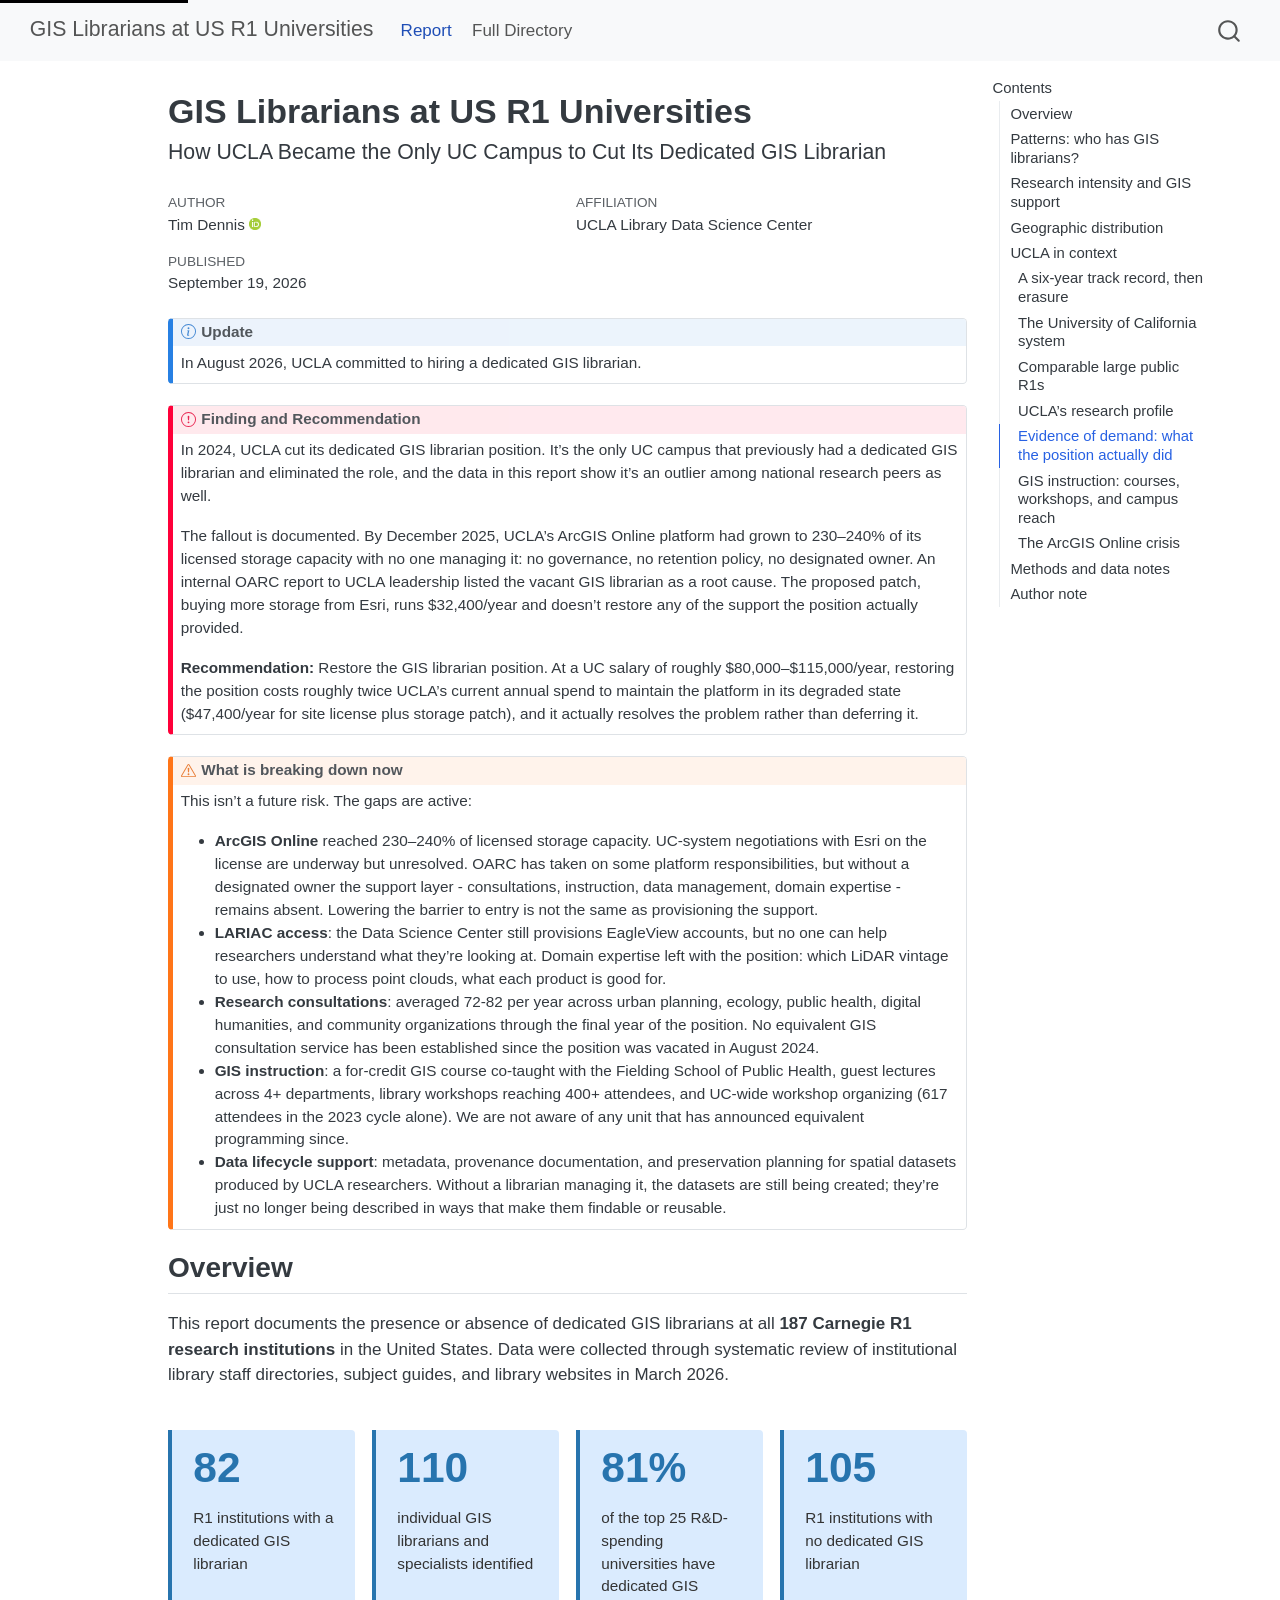
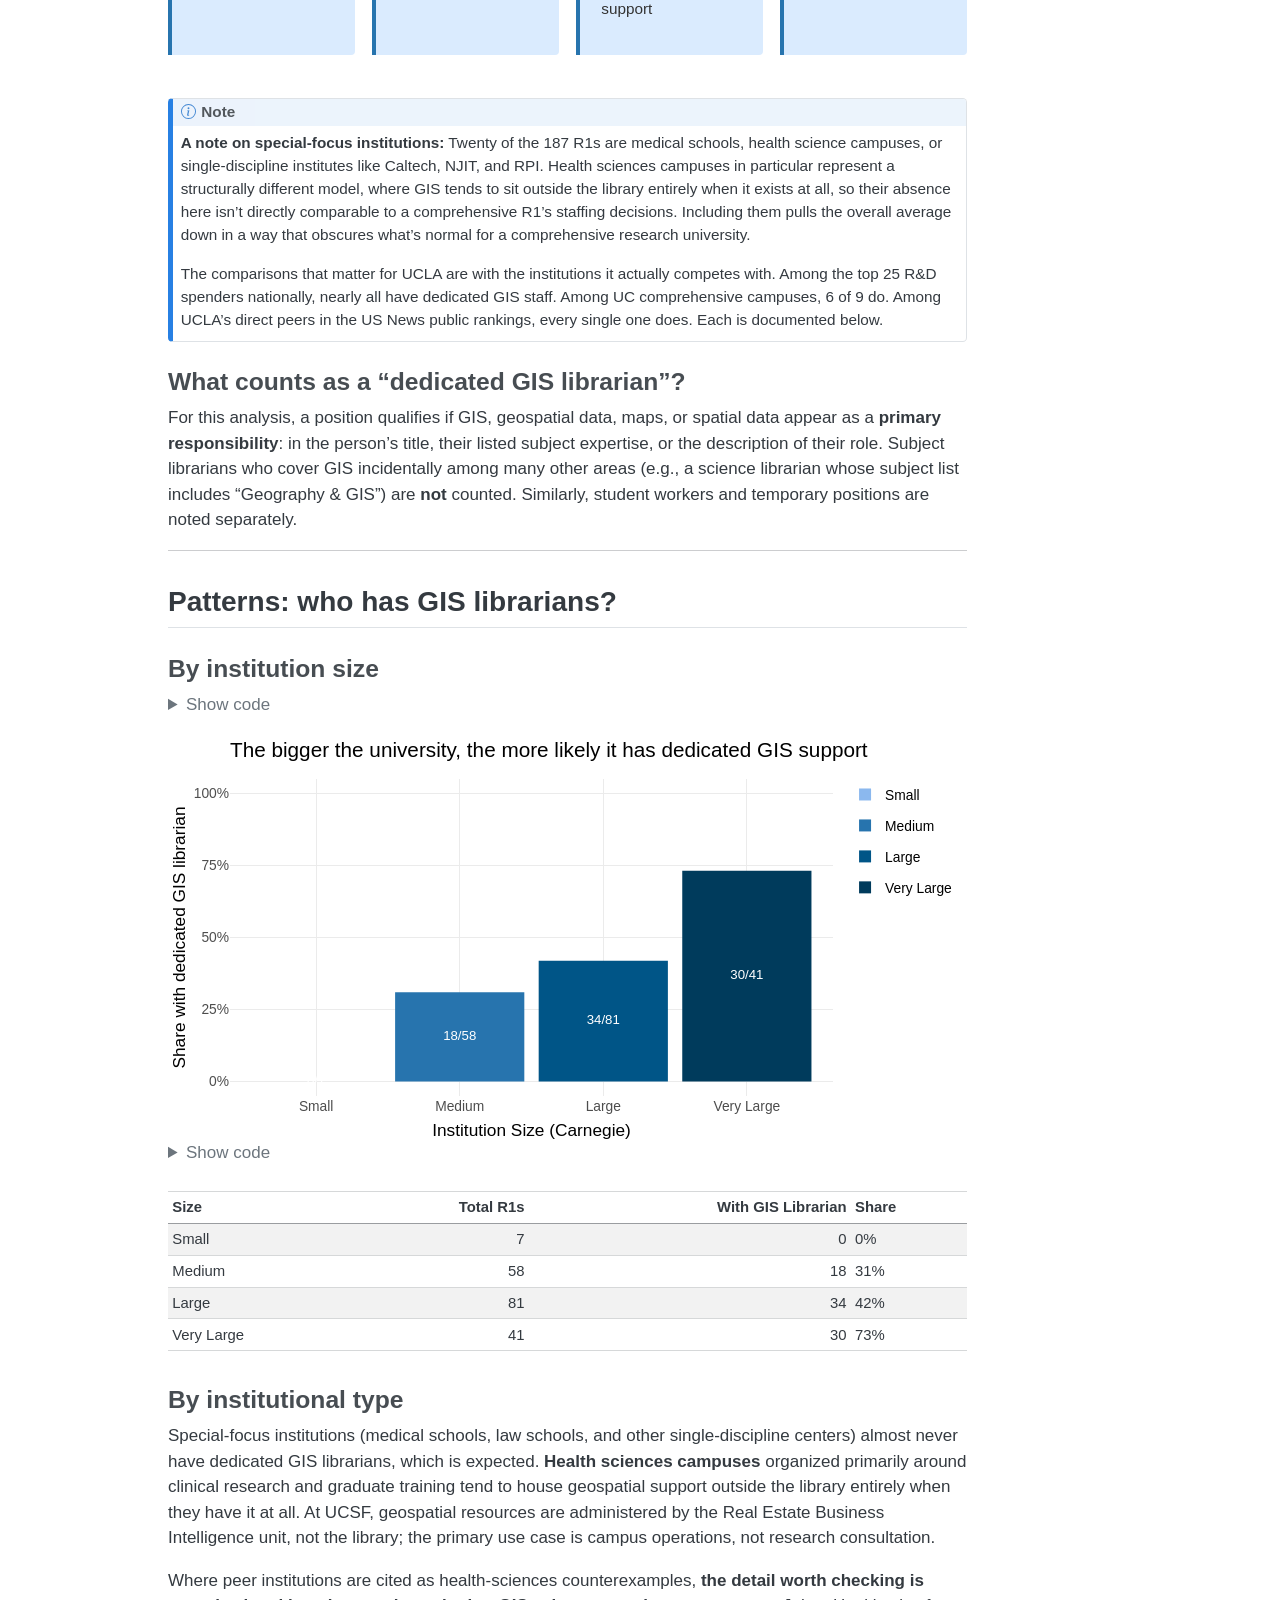
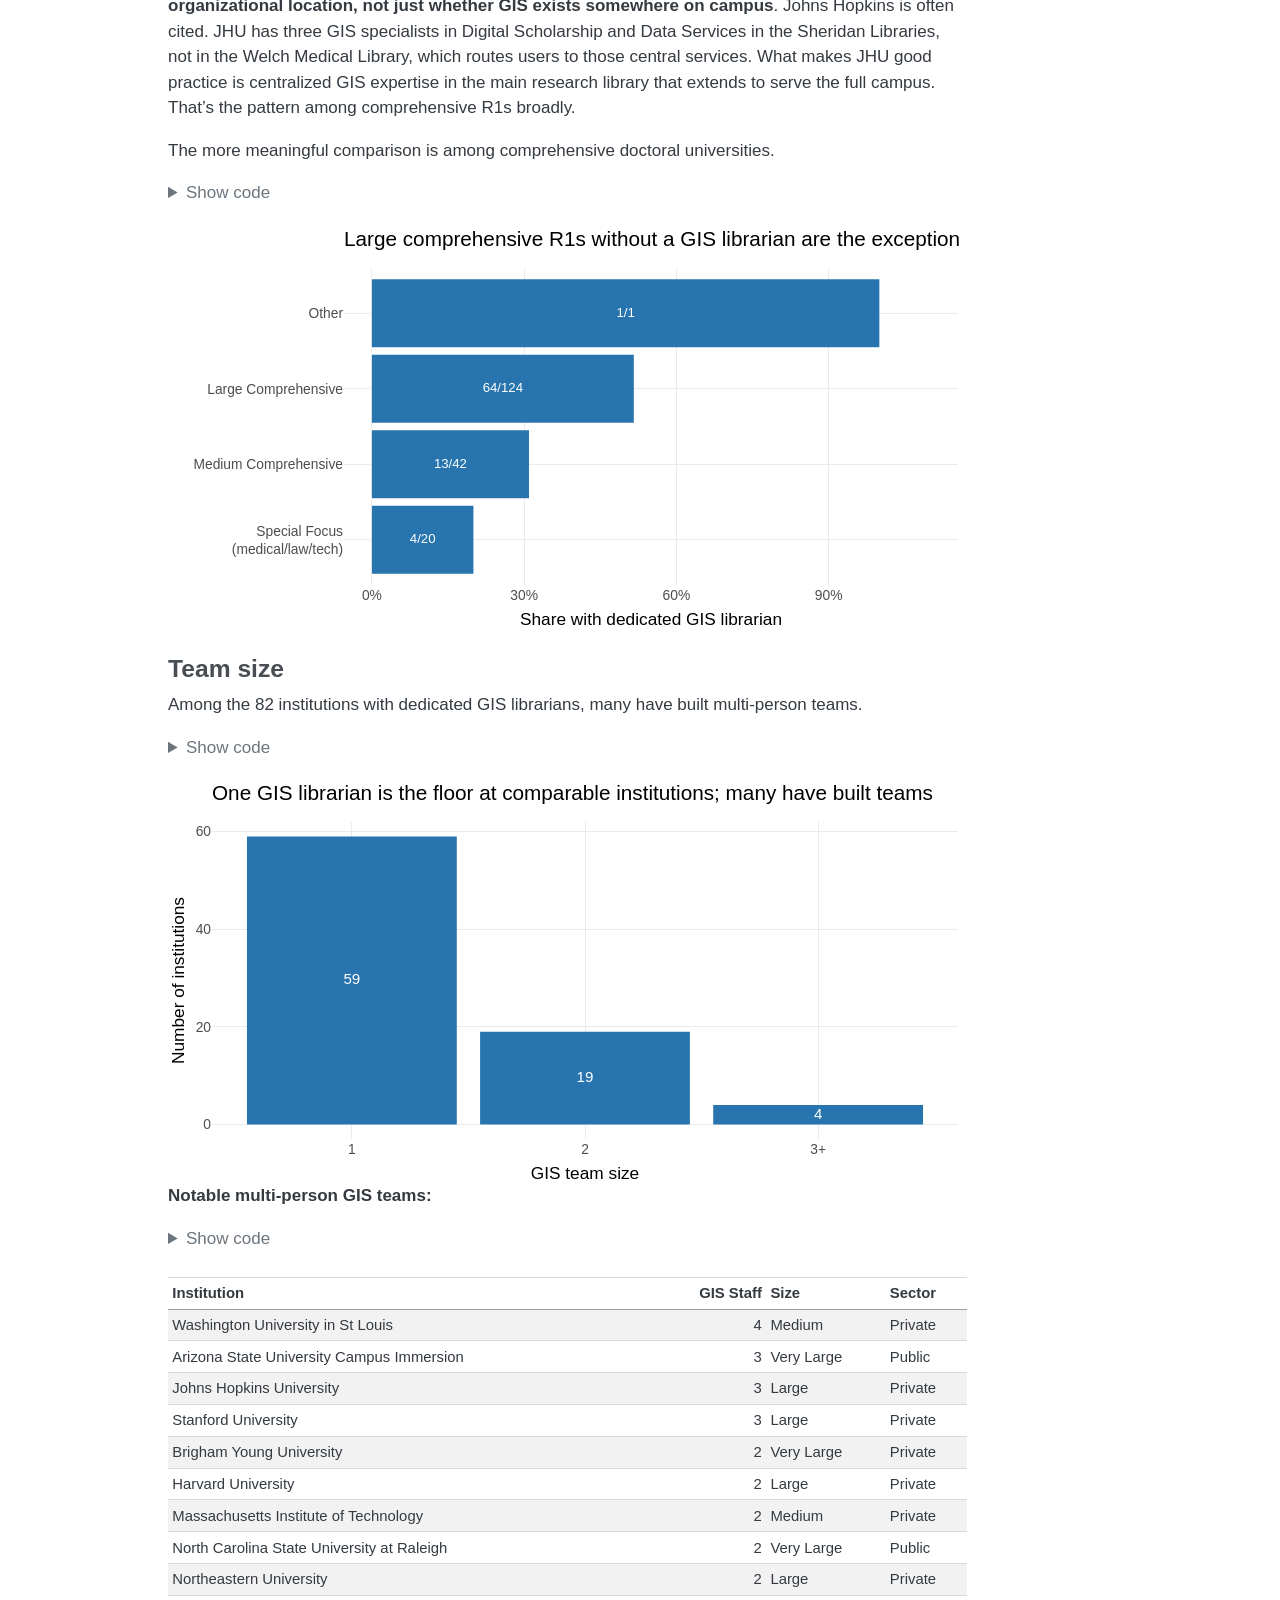
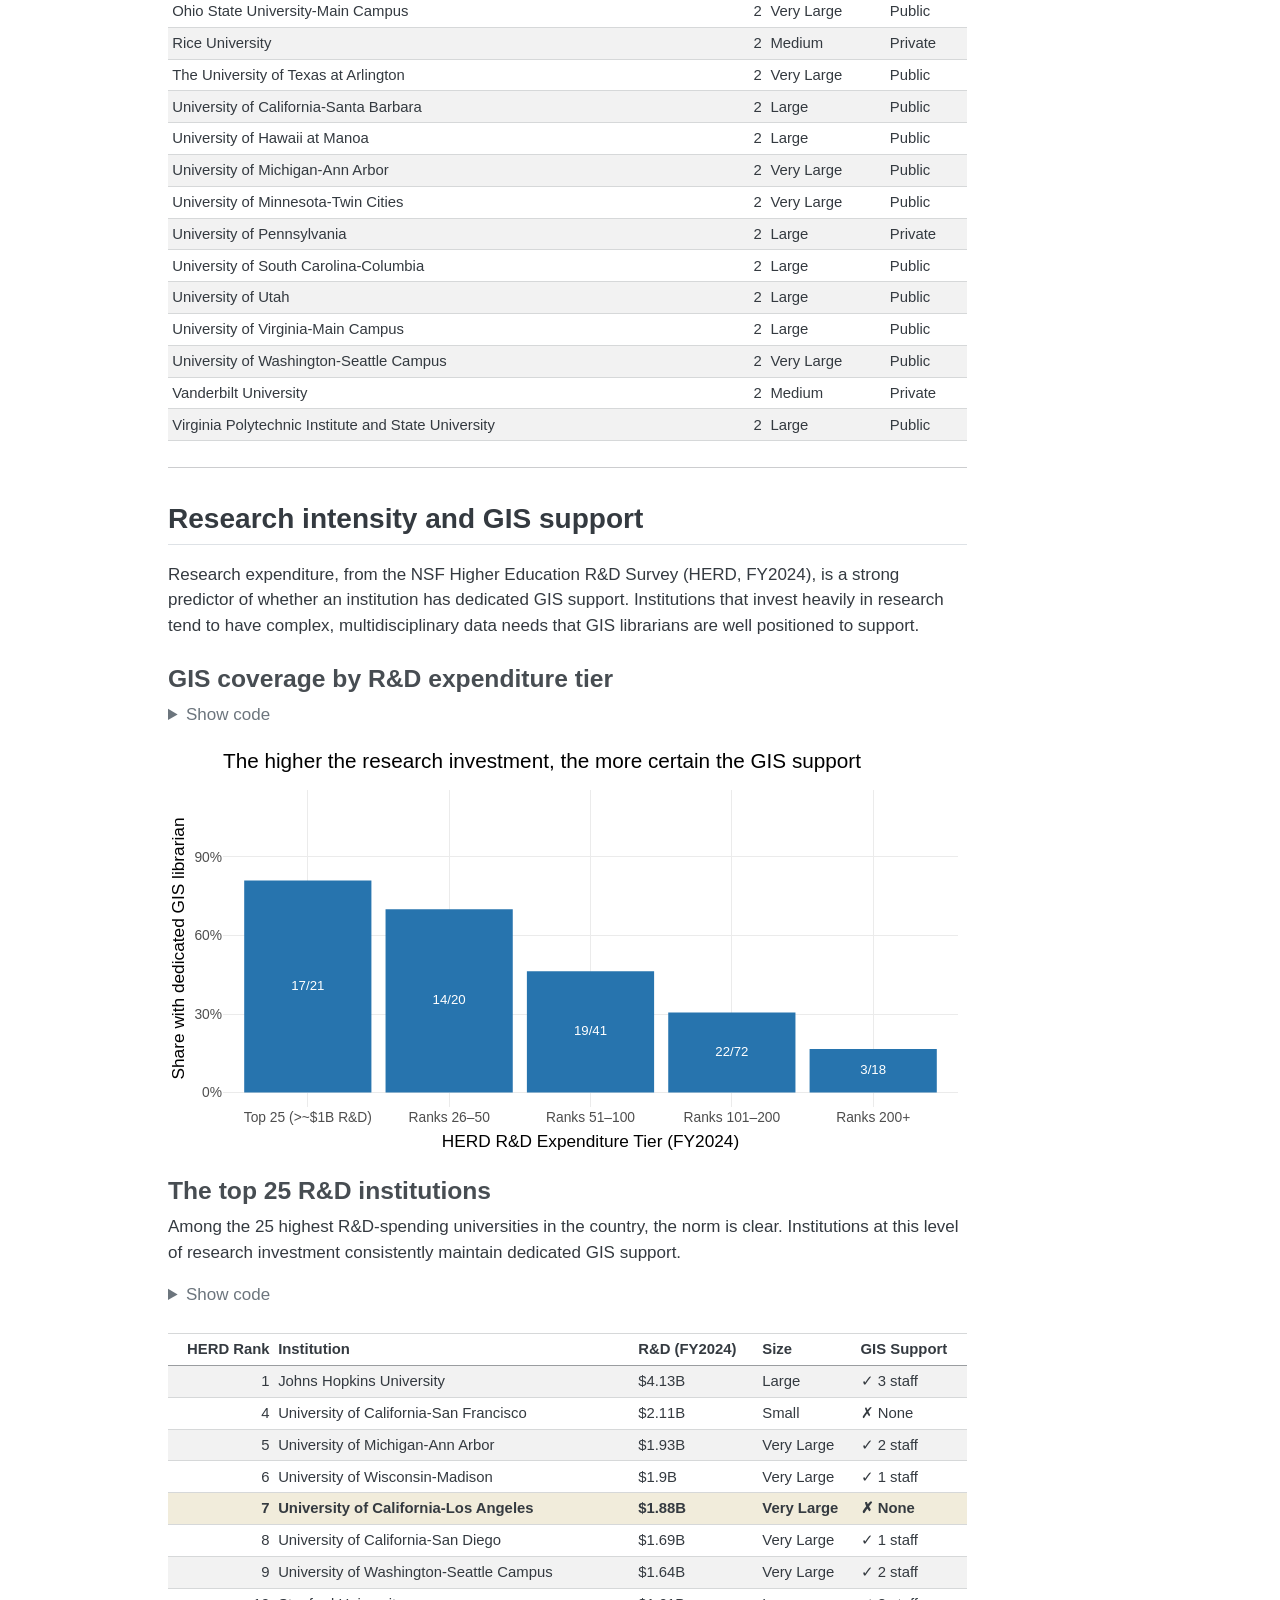
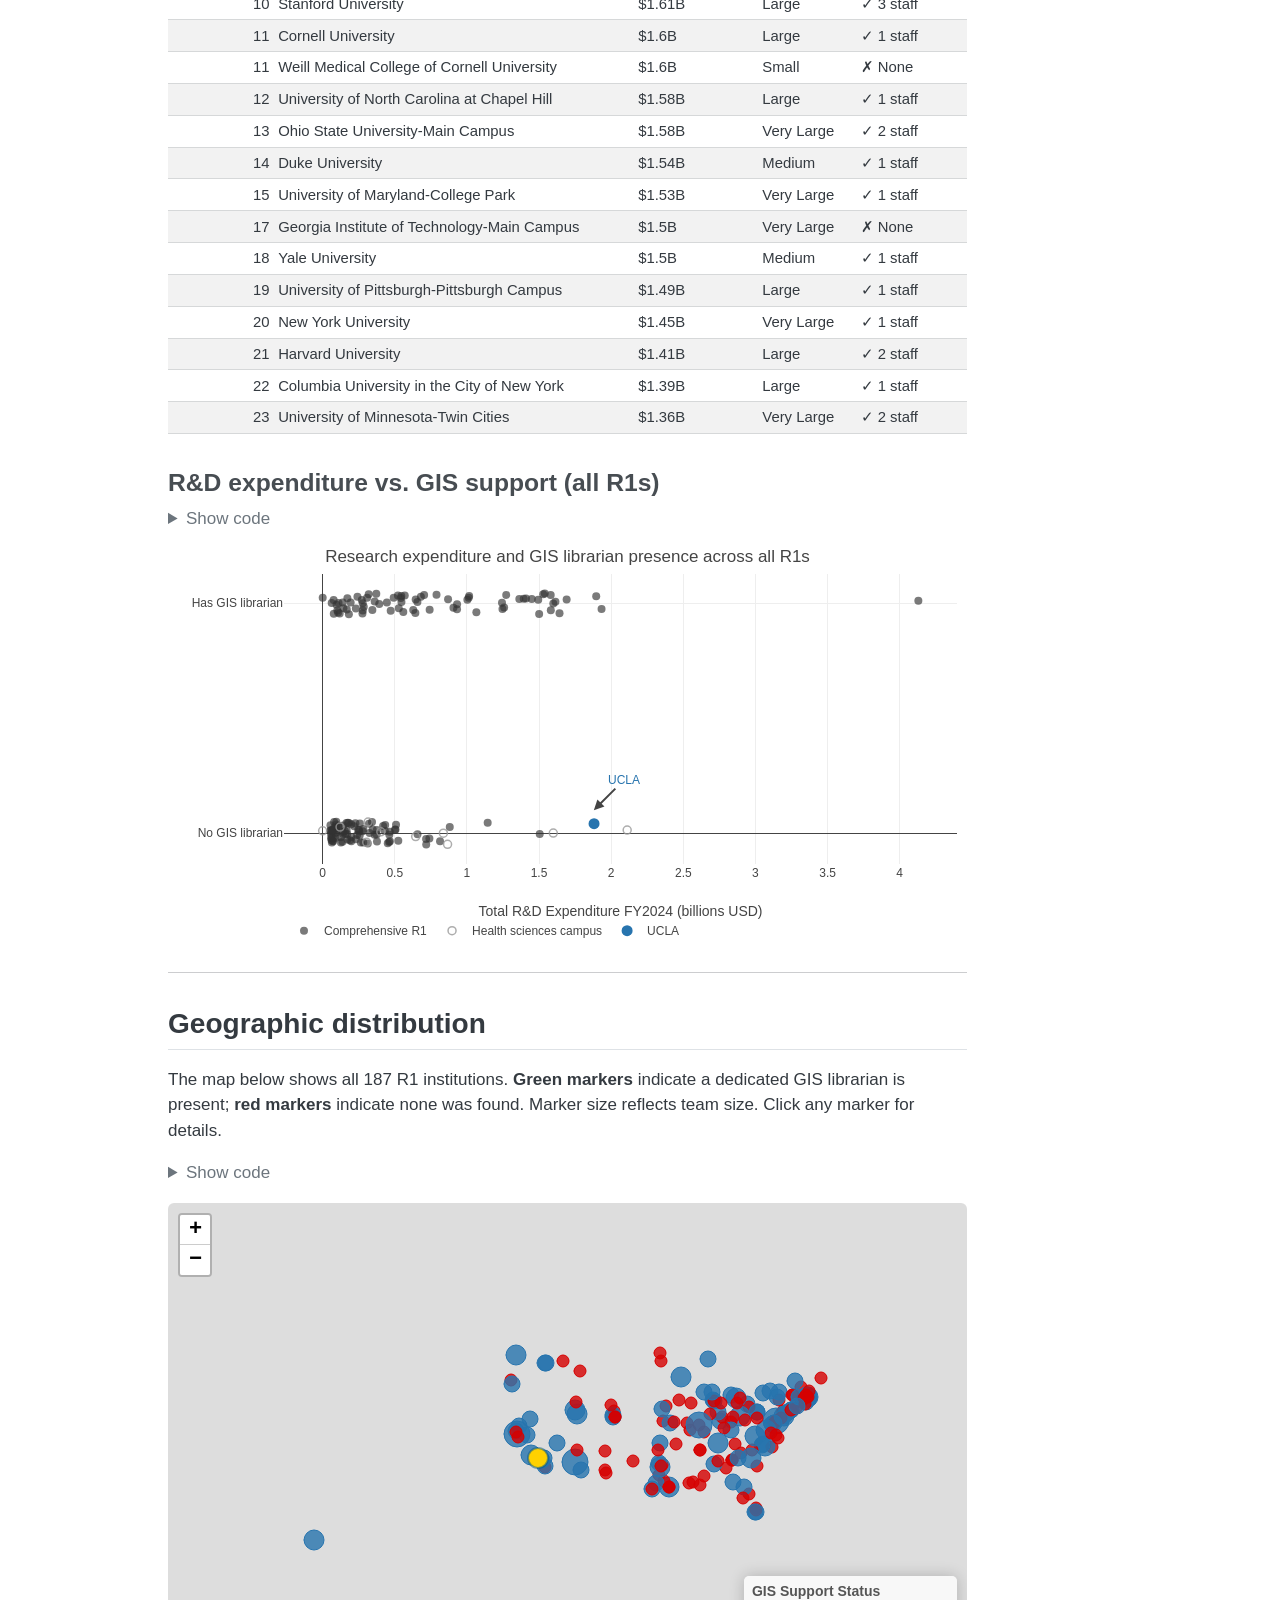
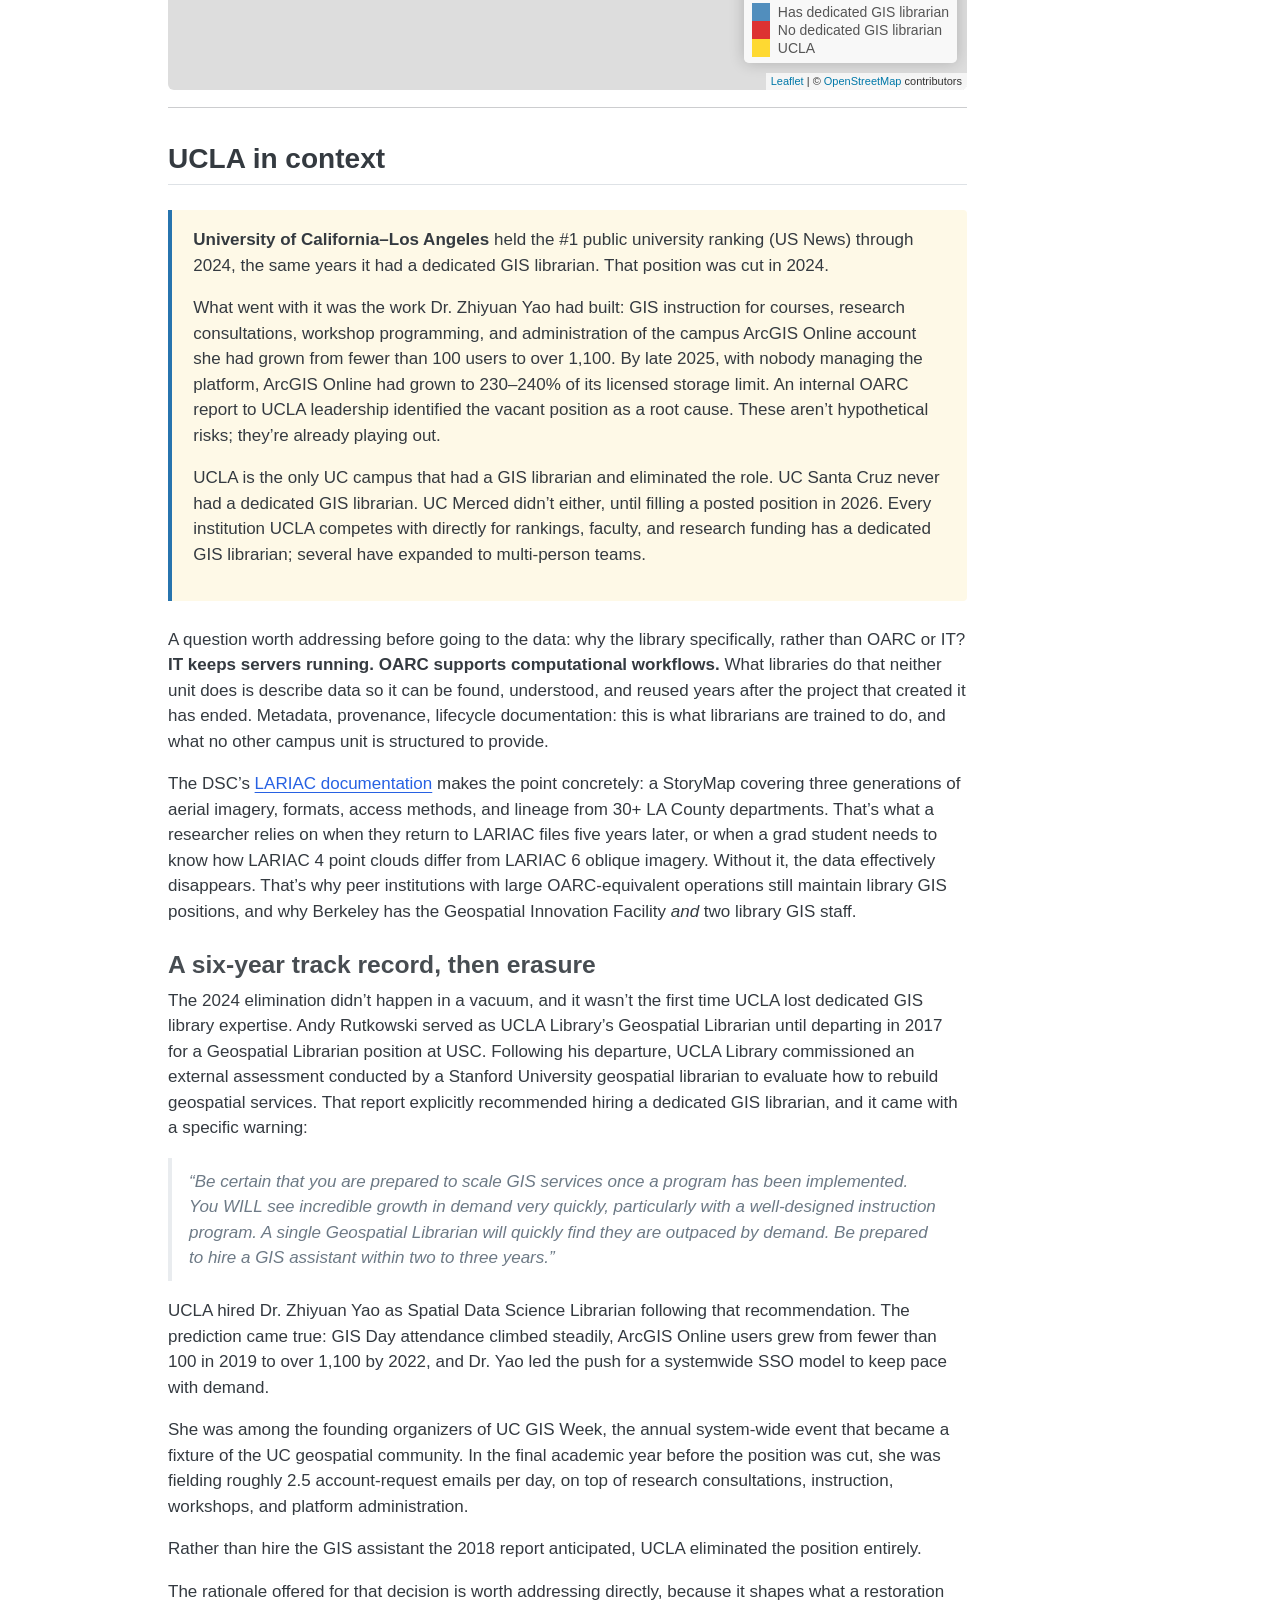
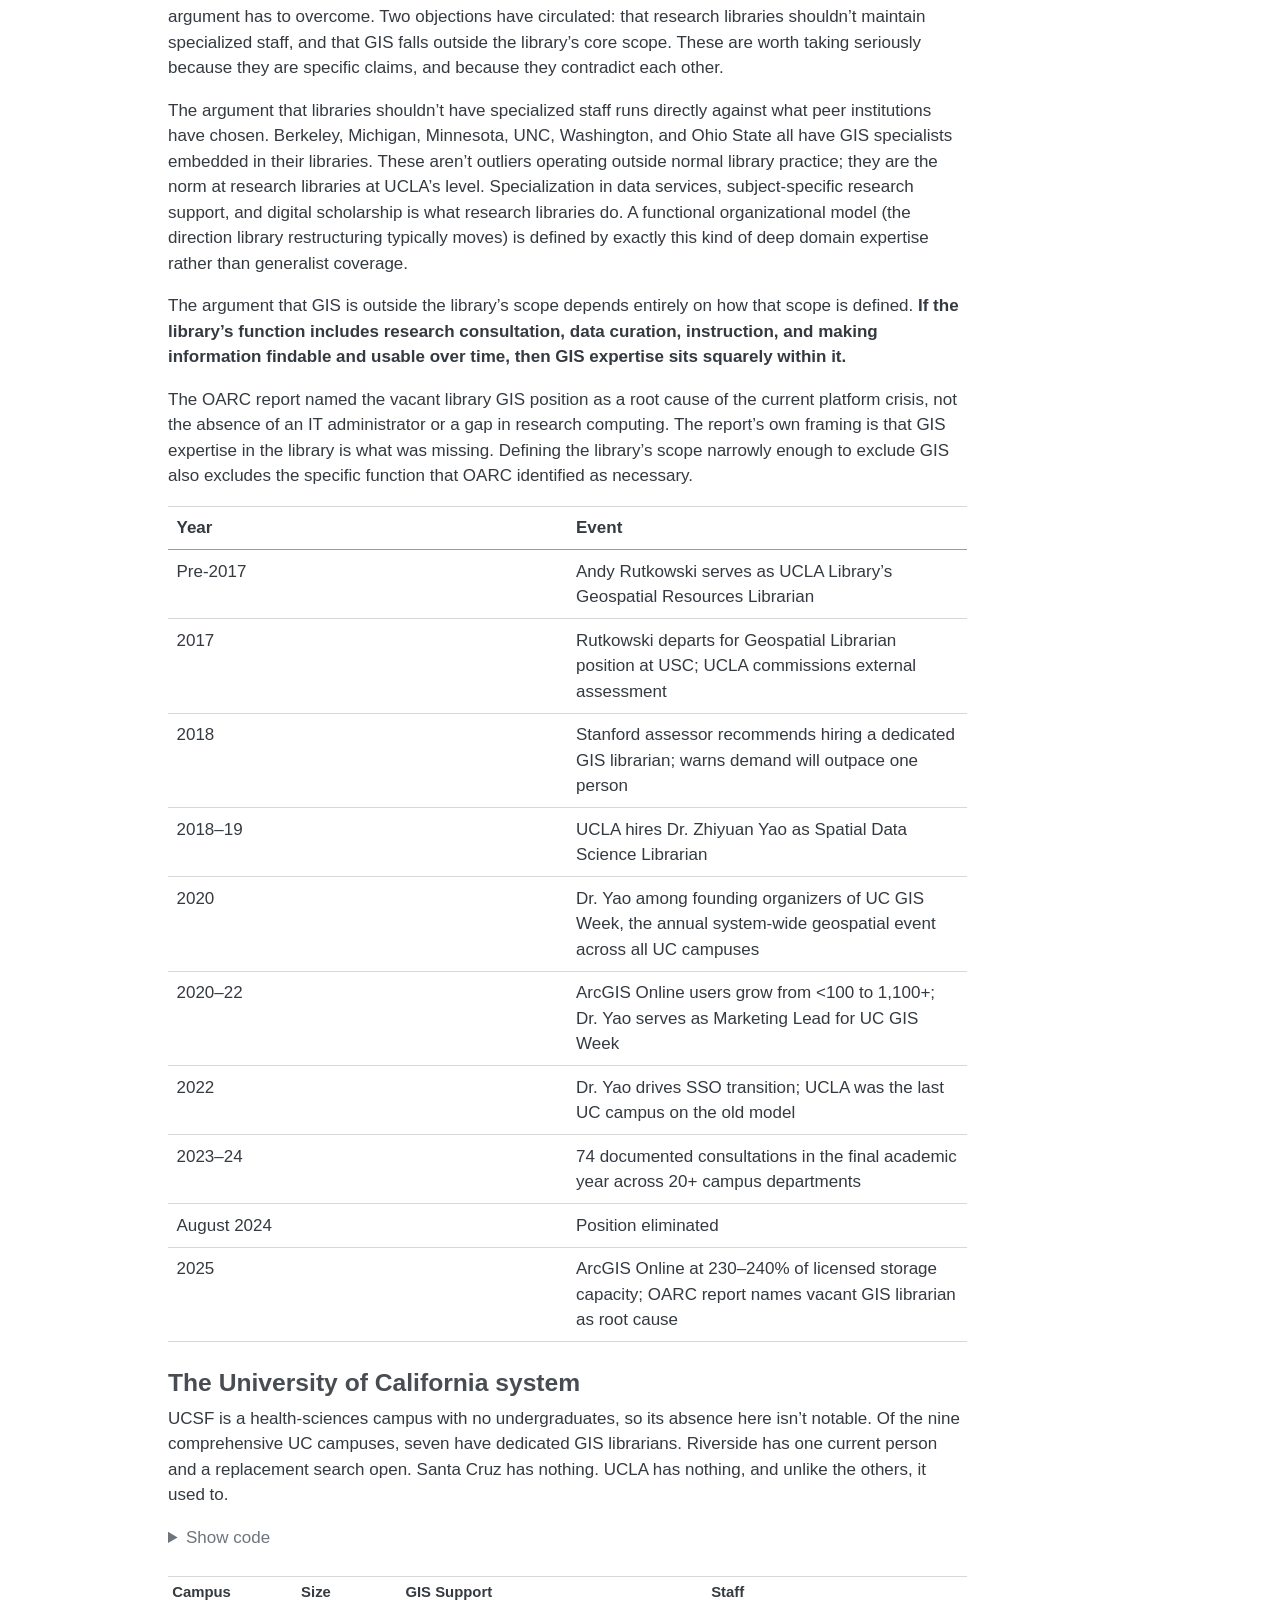
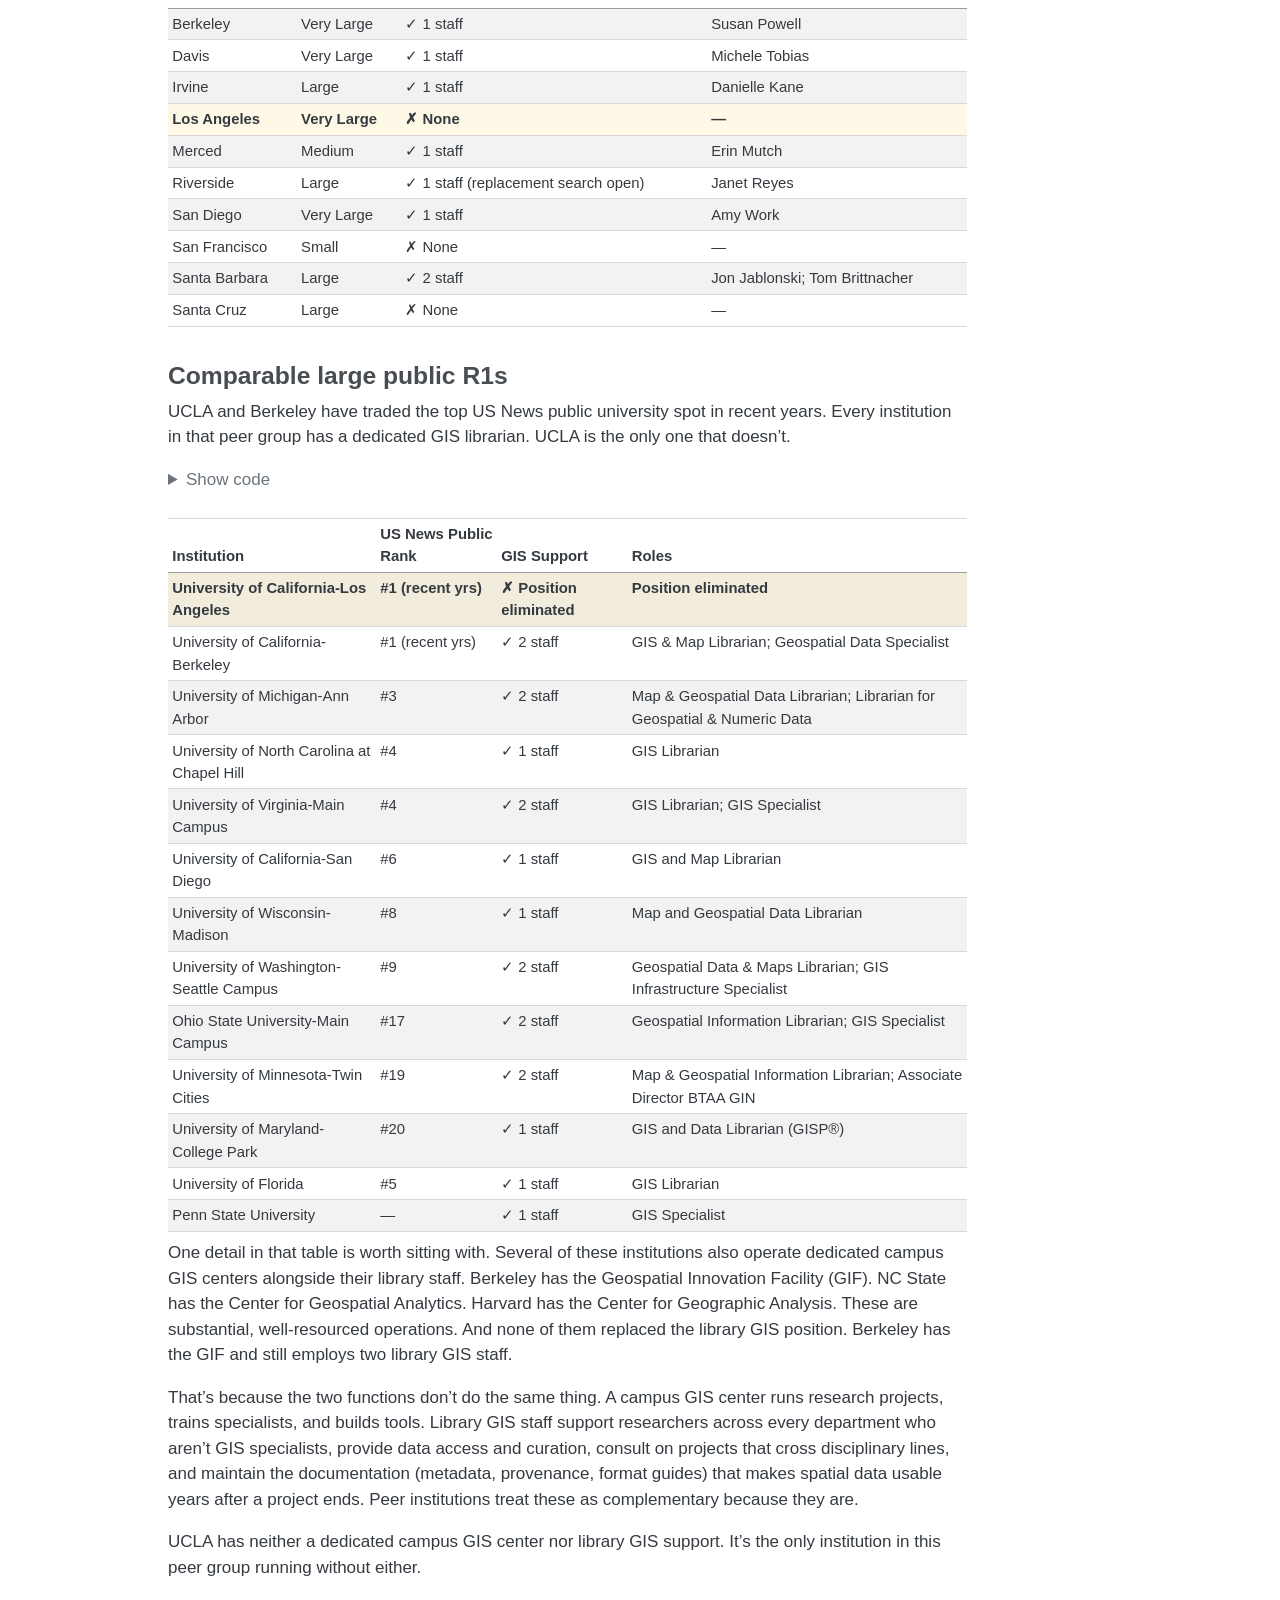
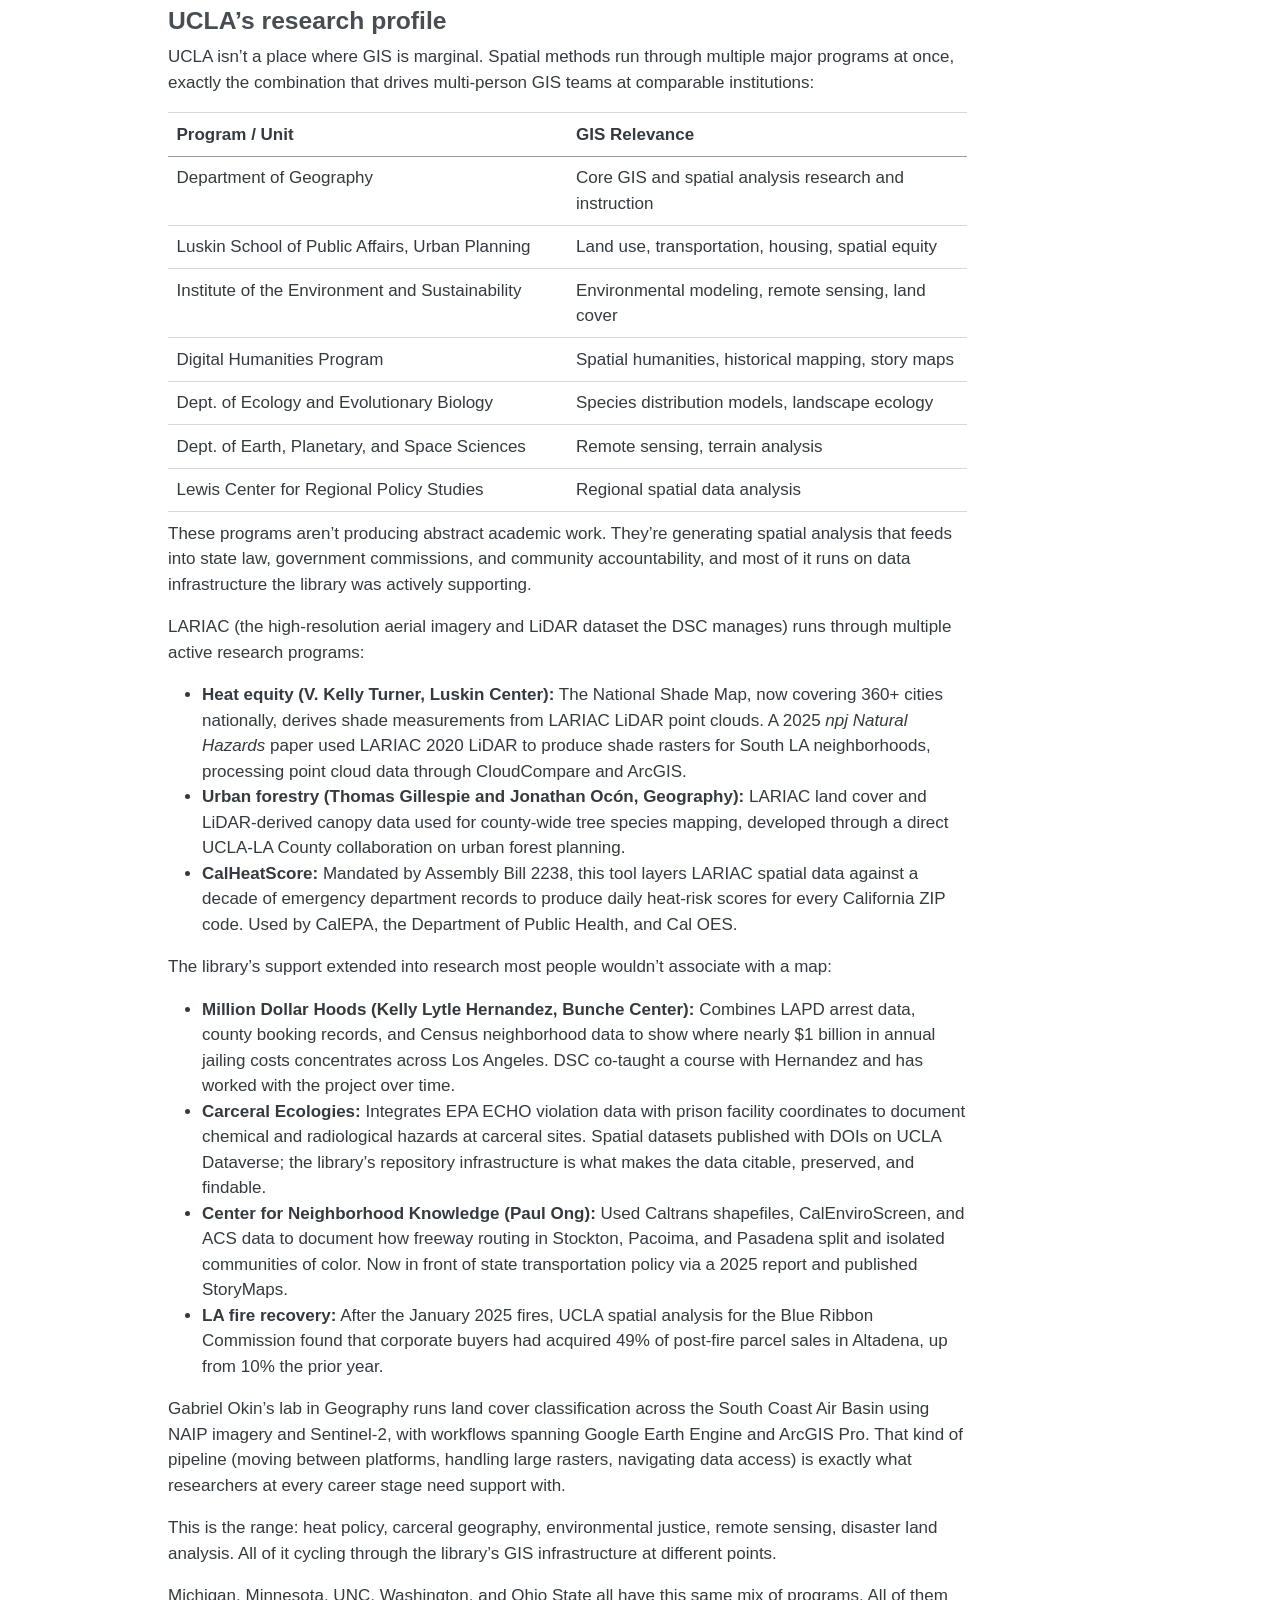
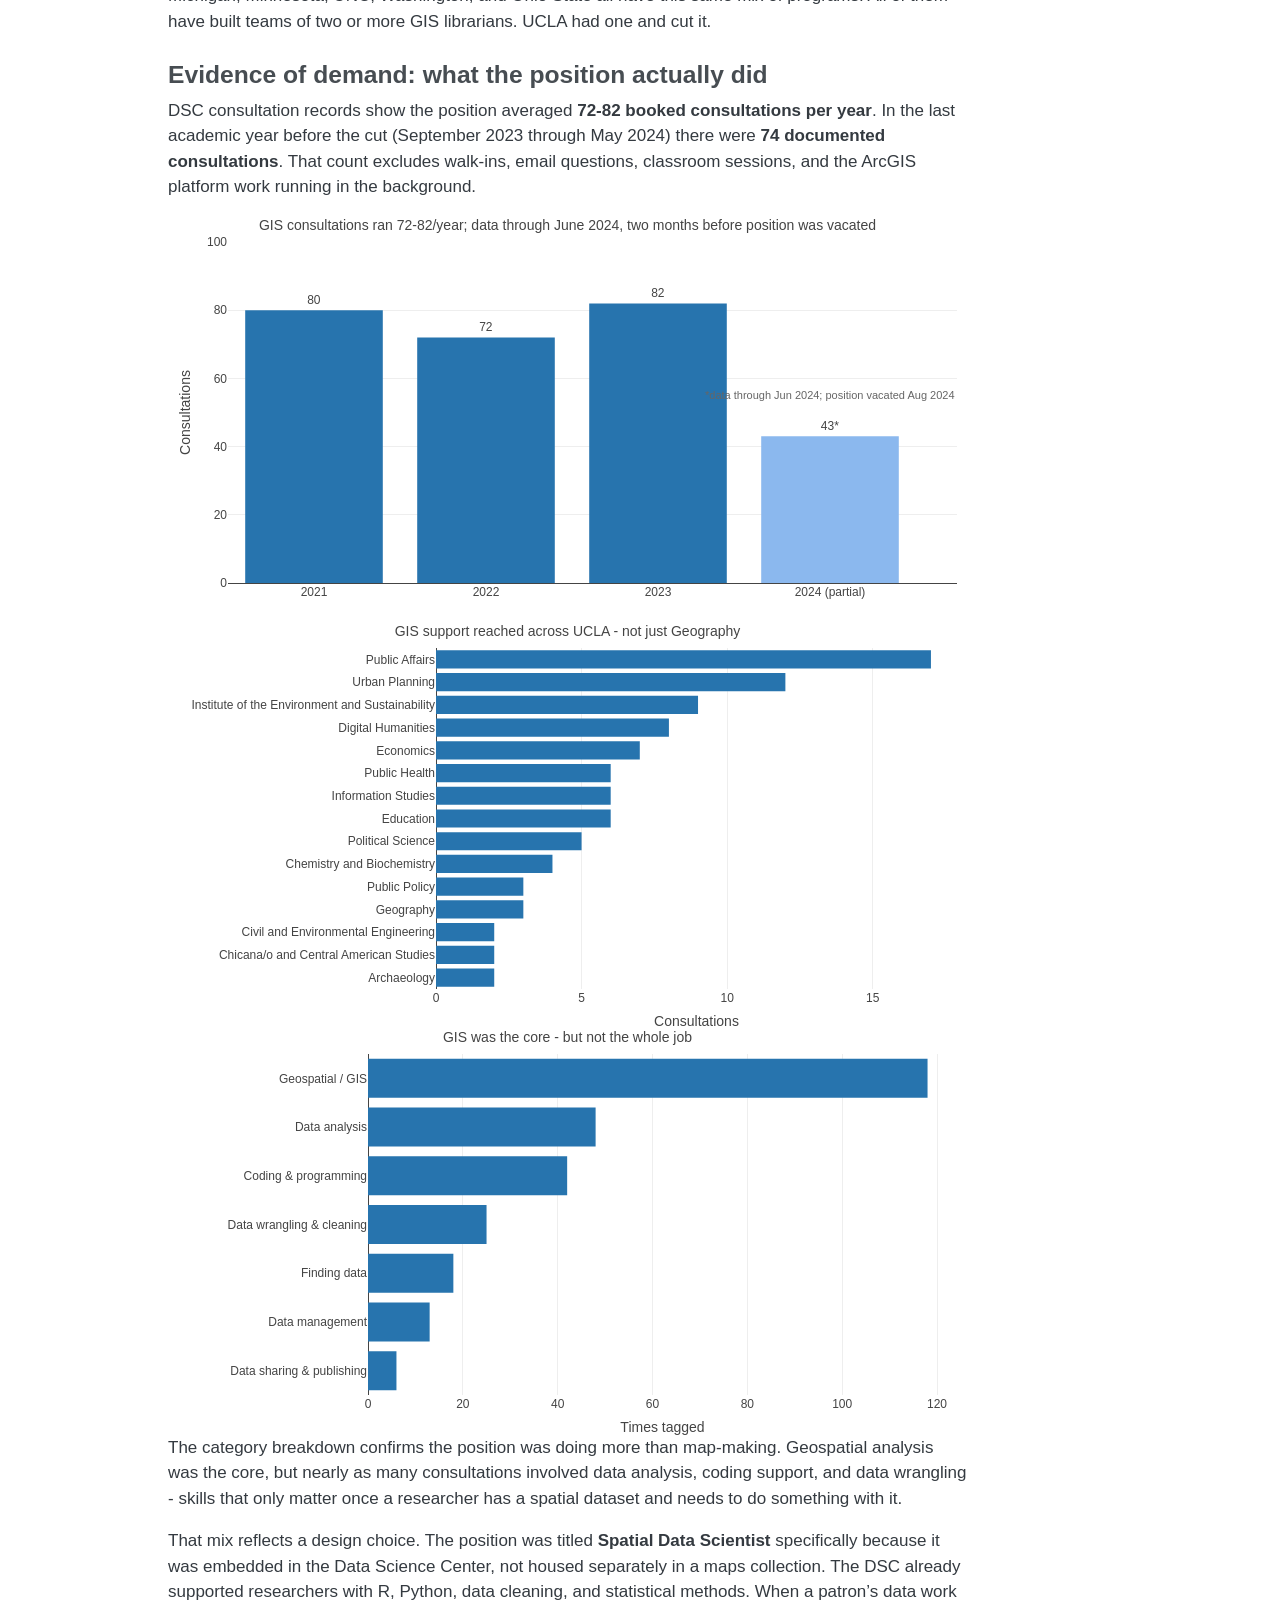
==== commit b778724d: "fix map basemap: Carto Positron now requires API key, switch to OpenStreetMap Carto locked down free" ====
--- a/docs/index.html
+++ b/docs/index.html
@@ -394,8 +394,8 @@
 <span id="cb1-31"><a href="#cb1-31" aria-hidden="true" tabindex="-1"></a><span class="fu">ggplotly</span>(p, <span class="at">tooltip =</span> <span class="st">"text"</span>)</span></code></pre></div><button title="Copy to Clipboard" class="code-copy-button"><i class="bi"></i></button></div>
 </details>
 <div class="cell-output-display">
-<div class="plotly html-widget html-fill-item" id="htmlwidget-f95596cf3325920b01ed" style="width:100%;height:406px;"></div>
-<script type="application/json" data-for="htmlwidget-f95596cf3325920b01ed">{"x":{"data":[{"orientation":"v","width":0.89999999999999991,"base":0,"x":[1],"y":[0],"text":"Small<br>0 of 7 institutions<br>0%","type":"bar","textposition":"none","marker":{"autocolorscale":false,"color":"rgba(139,184,238,1)","line":{"width":1.8897637795275593,"color":"transparent"}},"name":"Small","legendgroup":"Small","showlegend":true,"xaxis":"x","yaxis":"y","hoverinfo":"text","frame":null},{"orientation":"v","width":0.90000000000000013,"base":0,"x":[2],"y":[0.31034482758620691],"text":"Medium<br>18 of 58 institutions<br>31%","type":"bar","textposition":"none","marker":{"autocolorscale":false,"color":"rgba(39,116,174,1)","line":{"width":1.8897637795275593,"color":"transparent"}},"name":"Medium","legendgroup":"Medium","showlegend":true,"xaxis":"x","yaxis":"y","hoverinfo":"text","frame":null},{"orientation":"v","width":0.90000000000000036,"base":0,"x":[3],"y":[0.41975308641975306],"text":"Large<br>34 of 81 institutions<br>42%","type":"bar","textposition":"none","marker":{"autocolorscale":false,"color":"rgba(0,85,135,1)","line":{"width":1.8897637795275593,"color":"transparent"}},"name":"Large","legendgroup":"Large","showlegend":true,"xaxis":"x","yaxis":"y","hoverinfo":"text","frame":null},{"orientation":"v","width":0.90000000000000036,"base":0,"x":[4],"y":[0.73170731707317072],"text":"Very Large<br>30 of 41 institutions<br>73%","type":"bar","textposition":"none","marker":{"autocolorscale":false,"color":"rgba(0,59,92,1)","line":{"width":1.8897637795275593,"color":"transparent"}},"name":"Very Large","legendgroup":"Very Large","showlegend":true,"xaxis":"x","yaxis":"y","hoverinfo":"text","frame":null},{"x":[1],"y":[0],"text":"0/7","hovertext":"Small<br>0 of 7 institutions<br>0%","textfont":{"size":13.228346456692915,"color":"rgba(255,255,255,1)"},"type":"scatter","mode":"text","hoveron":"points","name":"Small","legendgroup":"Small","showlegend":false,"xaxis":"x","yaxis":"y","hoverinfo":"text","frame":null},{"x":[2],"y":[0.15517241379310345],"text":"18/58","hovertext":"Medium<br>18 of 58 institutions<br>31%","textfont":{"size":13.228346456692915,"color":"rgba(255,255,255,1)"},"type":"scatter","mode":"text","hoveron":"points","name":"Medium","legendgroup":"Medium","showlegend":false,"xaxis":"x","yaxis":"y","hoverinfo":"text","frame":null},{"x":[3],"y":[0.20987654320987653],"text":"34/81","hovertext":"Large<br>34 of 81 institutions<br>42%","textfont":{"size":13.228346456692915,"color":"rgba(255,255,255,1)"},"type":"scatter","mode":"text","hoveron":"points","name":"Large","legendgroup":"Large","showlegend":false,"xaxis":"x","yaxis":"y","hoverinfo":"text","frame":null},{"x":[4],"y":[0.36585365853658536],"text":"30/41","hovertext":"Very Large<br>30 of 41 institutions<br>73%","textfont":{"size":13.228346456692915,"color":"rgba(255,255,255,1)"},"type":"scatter","mode":"text","hoveron":"points","name":"Very Large","legendgroup":"Very Large","showlegend":false,"xaxis":"x","yaxis":"y","hoverinfo":"text","frame":null}],"layout":{"margin":{"t":45.356579493565796,"r":8.6342880863428828,"b":44.034869240348698,"l":57.84973017849731},"paper_bgcolor":"rgba(255,255,255,1)","font":{"color":"rgba(0,0,0,1)","family":"","size":17.268576172685762},"title":{"text":"The bigger the university, the more likely it has dedicated GIS support","font":{"color":"rgba(0,0,0,1)","family":"","size":20.722291407222912},"x":0,"xref":"paper"},"xaxis":{"domain":[0,1],"automargin":true,"type":"linear","autorange":false,"range":[0.40000000000000002,4.5999999999999996],"tickmode":"array","ticktext":["Small","Medium","Large","Very Large"],"tickvals":[1,2,3,4],"categoryorder":"array","categoryarray":["Small","Medium","Large","Very Large"],"nticks":null,"ticks":"","tickcolor":null,"ticklen":4.3171440431714405,"tickwidth":0,"showticklabels":true,"tickfont":{"color":"rgba(77,77,77,1)","family":"","size":13.814860938148611},"tickangle":-0,"showline":false,"linecolor":null,"linewidth":0,"showgrid":true,"gridcolor":"rgba(235,235,235,1)","gridwidth":0.78493528057662576,"zeroline":false,"anchor":"y","title":{"text":"Institution Size (Carnegie)","font":{"color":"rgba(0,0,0,1)","family":"","size":17.268576172685762}},"hoverformat":".2f"},"yaxis":{"domain":[0,1],"automargin":true,"type":"linear","autorange":false,"range":[-0.050000000000000003,1.05],"tickmode":"array","ticktext":["0%","25%","50%","75%","100%"],"tickvals":[0,0.25,0.5,0.75,1],"categoryorder":"array","categoryarray":["0%","25%","50%","75%","100%"],"nticks":null,"ticks":"","tickcolor":null,"ticklen":4.3171440431714414,"tickwidth":0,"showticklabels":true,"tickfont":{"color":"rgba(77,77,77,1)","family":"","size":13.814860938148611},"tickangle":-0,"showline":false,"linecolor":null,"linewidth":0,"showgrid":true,"gridcolor":"rgba(235,235,235,1)","gridwidth":0.78493528057662576,"zeroline":false,"anchor":"x","title":{"text":"Share with dedicated GIS librarian","font":{"color":"rgba(0,0,0,1)","family":"","size":17.268576172685762}},"hoverformat":".2f"},"shapes":[],"showlegend":true,"legend":{"bgcolor":null,"bordercolor":null,"borderwidth":0,"font":{"color":"rgba(0,0,0,1)","family":"","size":13.814860938148611},"title":{"text":"","font":{"color":"rgba(0,0,0,1)","family":"","size":17.268576172685762}}},"hovermode":"closest","barmode":"relative"},"config":{"doubleClick":"reset","modeBarButtonsToAdd":["hoverclosest","hovercompare"],"showSendToCloud":false},"source":"A","attrs":{"1b8d4d59a15c":{"x":{},"y":{},"fill":{},"text":{},"type":"bar"},"1b8d3770c6b0":{"x":{},"y":{},"fill":{},"text":{},"label":{}}},"cur_data":"1b8d4d59a15c","visdat":{"1b8d4d59a15c":["function (y) ","x"],"1b8d3770c6b0":["function (y) ","x"]},"highlight":{"on":"plotly_click","persistent":false,"dynamic":false,"selectize":false,"opacityDim":0.20000000000000001,"selected":{"opacity":1},"debounce":0},"shinyEvents":["plotly_hover","plotly_click","plotly_selected","plotly_relayout","plotly_brushed","plotly_brushing","plotly_clickannotation","plotly_doubleclick","plotly_deselect","plotly_afterplot","plotly_sunburstclick"],"base_url":"https://plot.ly"},"evals":[],"jsHooks":[]}</script>
+<div class="plotly html-widget html-fill-item" id="htmlwidget-aa3a340c57458df4e8ce" style="width:100%;height:406px;"></div>
+<script type="application/json" data-for="htmlwidget-aa3a340c57458df4e8ce">{"x":{"data":[{"orientation":"v","width":0.89999999999999991,"base":0,"x":[1],"y":[0],"text":"Small<br>0 of 7 institutions<br>0%","type":"bar","textposition":"none","marker":{"autocolorscale":false,"color":"rgba(139,184,238,1)","line":{"width":1.8897637795275593,"color":"transparent"}},"name":"Small","legendgroup":"Small","showlegend":true,"xaxis":"x","yaxis":"y","hoverinfo":"text","frame":null},{"orientation":"v","width":0.90000000000000013,"base":0,"x":[2],"y":[0.31034482758620691],"text":"Medium<br>18 of 58 institutions<br>31%","type":"bar","textposition":"none","marker":{"autocolorscale":false,"color":"rgba(39,116,174,1)","line":{"width":1.8897637795275593,"color":"transparent"}},"name":"Medium","legendgroup":"Medium","showlegend":true,"xaxis":"x","yaxis":"y","hoverinfo":"text","frame":null},{"orientation":"v","width":0.90000000000000036,"base":0,"x":[3],"y":[0.41975308641975306],"text":"Large<br>34 of 81 institutions<br>42%","type":"bar","textposition":"none","marker":{"autocolorscale":false,"color":"rgba(0,85,135,1)","line":{"width":1.8897637795275593,"color":"transparent"}},"name":"Large","legendgroup":"Large","showlegend":true,"xaxis":"x","yaxis":"y","hoverinfo":"text","frame":null},{"orientation":"v","width":0.90000000000000036,"base":0,"x":[4],"y":[0.73170731707317072],"text":"Very Large<br>30 of 41 institutions<br>73%","type":"bar","textposition":"none","marker":{"autocolorscale":false,"color":"rgba(0,59,92,1)","line":{"width":1.8897637795275593,"color":"transparent"}},"name":"Very Large","legendgroup":"Very Large","showlegend":true,"xaxis":"x","yaxis":"y","hoverinfo":"text","frame":null},{"x":[1],"y":[0],"text":"0/7","hovertext":"Small<br>0 of 7 institutions<br>0%","textfont":{"size":13.228346456692915,"color":"rgba(255,255,255,1)"},"type":"scatter","mode":"text","hoveron":"points","name":"Small","legendgroup":"Small","showlegend":false,"xaxis":"x","yaxis":"y","hoverinfo":"text","frame":null},{"x":[2],"y":[0.15517241379310345],"text":"18/58","hovertext":"Medium<br>18 of 58 institutions<br>31%","textfont":{"size":13.228346456692915,"color":"rgba(255,255,255,1)"},"type":"scatter","mode":"text","hoveron":"points","name":"Medium","legendgroup":"Medium","showlegend":false,"xaxis":"x","yaxis":"y","hoverinfo":"text","frame":null},{"x":[3],"y":[0.20987654320987653],"text":"34/81","hovertext":"Large<br>34 of 81 institutions<br>42%","textfont":{"size":13.228346456692915,"color":"rgba(255,255,255,1)"},"type":"scatter","mode":"text","hoveron":"points","name":"Large","legendgroup":"Large","showlegend":false,"xaxis":"x","yaxis":"y","hoverinfo":"text","frame":null},{"x":[4],"y":[0.36585365853658536],"text":"30/41","hovertext":"Very Large<br>30 of 41 institutions<br>73%","textfont":{"size":13.228346456692915,"color":"rgba(255,255,255,1)"},"type":"scatter","mode":"text","hoveron":"points","name":"Very Large","legendgroup":"Very Large","showlegend":false,"xaxis":"x","yaxis":"y","hoverinfo":"text","frame":null}],"layout":{"margin":{"t":45.356579493565796,"r":8.6342880863428828,"b":44.034869240348698,"l":57.84973017849731},"paper_bgcolor":"rgba(255,255,255,1)","font":{"color":"rgba(0,0,0,1)","family":"","size":17.268576172685762},"title":{"text":"The bigger the university, the more likely it has dedicated GIS support","font":{"color":"rgba(0,0,0,1)","family":"","size":20.722291407222912},"x":0,"xref":"paper"},"xaxis":{"domain":[0,1],"automargin":true,"type":"linear","autorange":false,"range":[0.40000000000000002,4.5999999999999996],"tickmode":"array","ticktext":["Small","Medium","Large","Very Large"],"tickvals":[1,2,3,4],"categoryorder":"array","categoryarray":["Small","Medium","Large","Very Large"],"nticks":null,"ticks":"","tickcolor":null,"ticklen":4.3171440431714405,"tickwidth":0,"showticklabels":true,"tickfont":{"color":"rgba(77,77,77,1)","family":"","size":13.814860938148611},"tickangle":-0,"showline":false,"linecolor":null,"linewidth":0,"showgrid":true,"gridcolor":"rgba(235,235,235,1)","gridwidth":0.78493528057662576,"zeroline":false,"anchor":"y","title":{"text":"Institution Size (Carnegie)","font":{"color":"rgba(0,0,0,1)","family":"","size":17.268576172685762}},"hoverformat":".2f"},"yaxis":{"domain":[0,1],"automargin":true,"type":"linear","autorange":false,"range":[-0.050000000000000003,1.05],"tickmode":"array","ticktext":["0%","25%","50%","75%","100%"],"tickvals":[0,0.25,0.5,0.75,1],"categoryorder":"array","categoryarray":["0%","25%","50%","75%","100%"],"nticks":null,"ticks":"","tickcolor":null,"ticklen":4.3171440431714414,"tickwidth":0,"showticklabels":true,"tickfont":{"color":"rgba(77,77,77,1)","family":"","size":13.814860938148611},"tickangle":-0,"showline":false,"linecolor":null,"linewidth":0,"showgrid":true,"gridcolor":"rgba(235,235,235,1)","gridwidth":0.78493528057662576,"zeroline":false,"anchor":"x","title":{"text":"Share with dedicated GIS librarian","font":{"color":"rgba(0,0,0,1)","family":"","size":17.268576172685762}},"hoverformat":".2f"},"shapes":[],"showlegend":true,"legend":{"bgcolor":null,"bordercolor":null,"borderwidth":0,"font":{"color":"rgba(0,0,0,1)","family":"","size":13.814860938148611},"title":{"text":"","font":{"color":"rgba(0,0,0,1)","family":"","size":17.268576172685762}}},"hovermode":"closest","barmode":"relative"},"config":{"doubleClick":"reset","modeBarButtonsToAdd":["hoverclosest","hovercompare"],"showSendToCloud":false},"source":"A","attrs":{"d663c1db72a":{"x":{},"y":{},"fill":{},"text":{},"type":"bar"},"d66372e42c9c":{"x":{},"y":{},"fill":{},"text":{},"label":{}}},"cur_data":"d663c1db72a","visdat":{"d663c1db72a":["function (y) ","x"],"d66372e42c9c":["function (y) ","x"]},"highlight":{"on":"plotly_click","persistent":false,"dynamic":false,"selectize":false,"opacityDim":0.20000000000000001,"selected":{"opacity":1},"debounce":0},"shinyEvents":["plotly_hover","plotly_click","plotly_selected","plotly_relayout","plotly_brushed","plotly_brushing","plotly_clickannotation","plotly_doubleclick","plotly_deselect","plotly_afterplot","plotly_sunburstclick"],"base_url":"https://plot.ly"},"evals":[],"jsHooks":[]}</script>
 </div>
 </div>
 <div class="cell">
@@ -491,8 +491,8 @@
 <span id="cb3-29"><a href="#cb3-29" aria-hidden="true" tabindex="-1"></a><span class="fu">ggplotly</span>(p3, <span class="at">tooltip =</span> <span class="st">"text"</span>)</span></code></pre></div><button title="Copy to Clipboard" class="code-copy-button"><i class="bi"></i></button></div>
 </details>
 <div class="cell-output-display">
-<div class="plotly html-widget html-fill-item" id="htmlwidget-f33f157b11c83bbb3c8e" style="width:100%;height:406px;"></div>
-<script type="application/json" data-for="htmlwidget-f33f157b11c83bbb3c8e">{"x":{"data":[{"orientation":"h","width":[0.90000000000000036,0.90000000000000036,0.90000000000000013,0.89999999999999991],"base":[0,0,0,0],"x":[1,0.5161290322580645,0.30952380952380953,0.20000000000000001],"y":[4,3,2,1],"text":["Other<br>1 of 1<br>100%","Large Comprehensive<br>64 of 124<br>52%","Medium Comprehensive<br>13 of 42<br>31%","Special Focus<br />(medical/law/tech)<br>4 of 20<br>20%"],"type":"bar","textposition":"none","marker":{"autocolorscale":false,"color":"rgba(39,116,174,1)","line":{"width":1.8897637795275593,"color":"transparent"}},"showlegend":false,"xaxis":"x","yaxis":"y","hoverinfo":"text","frame":null},{"x":[0.5,0.25806451612903225,0.15476190476190477,0.10000000000000001],"y":[4,3,2,1],"text":["1/1","64/124","13/42","4/20"],"hovertext":["Other<br>1 of 1<br>100%","Large Comprehensive<br>64 of 124<br>52%","Medium Comprehensive<br>13 of 42<br>31%","Special Focus<br />(medical/law/tech)<br>4 of 20<br>20%"],"textfont":{"size":13.228346456692915,"color":"rgba(255,255,255,1)"},"type":"scatter","mode":"text","hoveron":"points","showlegend":false,"xaxis":"x","yaxis":"y","hoverinfo":"text","frame":null}],"layout":{"margin":{"t":45.356579493565796,"r":8.6342880863428828,"b":44.034869240348698,"l":151.10004151100043},"paper_bgcolor":"rgba(255,255,255,1)","font":{"color":"rgba(0,0,0,1)","family":"","size":17.268576172685762},"title":{"text":"Large comprehensive R1s without a GIS librarian are the exception","font":{"color":"rgba(0,0,0,1)","family":"","size":20.722291407222912},"x":0,"xref":"paper"},"xaxis":{"domain":[0,1],"automargin":true,"type":"linear","autorange":false,"range":[-0.055000000000000007,1.155],"tickmode":"array","ticktext":["0%","30%","60%","90%"],"tickvals":[0,0.30000000000000004,0.60000000000000009,0.90000000000000013],"categoryorder":"array","categoryarray":["0%","30%","60%","90%"],"nticks":null,"ticks":"","tickcolor":null,"ticklen":4.3171440431714405,"tickwidth":0,"showticklabels":true,"tickfont":{"color":"rgba(77,77,77,1)","family":"","size":13.814860938148611},"tickangle":-0,"showline":false,"linecolor":null,"linewidth":0,"showgrid":true,"gridcolor":"rgba(235,235,235,1)","gridwidth":0.78493528057662576,"zeroline":false,"anchor":"y","title":{"text":"Share with dedicated GIS librarian","font":{"color":"rgba(0,0,0,1)","family":"","size":17.268576172685762}},"hoverformat":".2f"},"yaxis":{"domain":[0,1],"automargin":true,"type":"linear","autorange":false,"range":[0.40000000000000002,4.5999999999999996],"tickmode":"array","ticktext":["Special Focus<br />(medical/law/tech)","Medium Comprehensive","Large Comprehensive","Other"],"tickvals":[1,2,3,4],"categoryorder":"array","categoryarray":["Special Focus<br />(medical/law/tech)","Medium Comprehensive","Large Comprehensive","Other"],"nticks":null,"ticks":"","tickcolor":null,"ticklen":4.3171440431714414,"tickwidth":0,"showticklabels":true,"tickfont":{"color":"rgba(77,77,77,1)","family":"","size":13.814860938148611},"tickangle":-0,"showline":false,"linecolor":null,"linewidth":0,"showgrid":true,"gridcolor":"rgba(235,235,235,1)","gridwidth":0.78493528057662576,"zeroline":false,"anchor":"x","title":{"text":"","font":{"color":"rgba(0,0,0,1)","family":"","size":17.268576172685762}},"hoverformat":".2f"},"shapes":[],"showlegend":false,"legend":{"bgcolor":null,"bordercolor":null,"borderwidth":0,"font":{"color":"rgba(0,0,0,1)","family":"","size":13.814860938148611}},"hovermode":"closest","barmode":"relative"},"config":{"doubleClick":"reset","modeBarButtonsToAdd":["hoverclosest","hovercompare"],"showSendToCloud":false},"source":"A","attrs":{"1b8d79f44c35":{"x":{},"y":{},"text":{},"type":"bar"},"1b8d15b76a20":{"x":{},"y":{},"text":{},"label":{}}},"cur_data":"1b8d79f44c35","visdat":{"1b8d79f44c35":["function (y) ","x"],"1b8d15b76a20":["function (y) ","x"]},"highlight":{"on":"plotly_click","persistent":false,"dynamic":false,"selectize":false,"opacityDim":0.20000000000000001,"selected":{"opacity":1},"debounce":0},"shinyEvents":["plotly_hover","plotly_click","plotly_selected","plotly_relayout","plotly_brushed","plotly_brushing","plotly_clickannotation","plotly_doubleclick","plotly_deselect","plotly_afterplot","plotly_sunburstclick"],"base_url":"https://plot.ly"},"evals":[],"jsHooks":[]}</script>
+<div class="plotly html-widget html-fill-item" id="htmlwidget-dd241fe86c1a53e4f9b5" style="width:100%;height:406px;"></div>
+<script type="application/json" data-for="htmlwidget-dd241fe86c1a53e4f9b5">{"x":{"data":[{"orientation":"h","width":[0.90000000000000036,0.90000000000000036,0.90000000000000013,0.89999999999999991],"base":[0,0,0,0],"x":[1,0.5161290322580645,0.30952380952380953,0.20000000000000001],"y":[4,3,2,1],"text":["Other<br>1 of 1<br>100%","Large Comprehensive<br>64 of 124<br>52%","Medium Comprehensive<br>13 of 42<br>31%","Special Focus<br />(medical/law/tech)<br>4 of 20<br>20%"],"type":"bar","textposition":"none","marker":{"autocolorscale":false,"color":"rgba(39,116,174,1)","line":{"width":1.8897637795275593,"color":"transparent"}},"showlegend":false,"xaxis":"x","yaxis":"y","hoverinfo":"text","frame":null},{"x":[0.5,0.25806451612903225,0.15476190476190477,0.10000000000000001],"y":[4,3,2,1],"text":["1/1","64/124","13/42","4/20"],"hovertext":["Other<br>1 of 1<br>100%","Large Comprehensive<br>64 of 124<br>52%","Medium Comprehensive<br>13 of 42<br>31%","Special Focus<br />(medical/law/tech)<br>4 of 20<br>20%"],"textfont":{"size":13.228346456692915,"color":"rgba(255,255,255,1)"},"type":"scatter","mode":"text","hoveron":"points","showlegend":false,"xaxis":"x","yaxis":"y","hoverinfo":"text","frame":null}],"layout":{"margin":{"t":45.356579493565796,"r":8.6342880863428828,"b":44.034869240348698,"l":151.10004151100043},"paper_bgcolor":"rgba(255,255,255,1)","font":{"color":"rgba(0,0,0,1)","family":"","size":17.268576172685762},"title":{"text":"Large comprehensive R1s without a GIS librarian are the exception","font":{"color":"rgba(0,0,0,1)","family":"","size":20.722291407222912},"x":0,"xref":"paper"},"xaxis":{"domain":[0,1],"automargin":true,"type":"linear","autorange":false,"range":[-0.055000000000000007,1.155],"tickmode":"array","ticktext":["0%","30%","60%","90%"],"tickvals":[0,0.30000000000000004,0.60000000000000009,0.90000000000000013],"categoryorder":"array","categoryarray":["0%","30%","60%","90%"],"nticks":null,"ticks":"","tickcolor":null,"ticklen":4.3171440431714405,"tickwidth":0,"showticklabels":true,"tickfont":{"color":"rgba(77,77,77,1)","family":"","size":13.814860938148611},"tickangle":-0,"showline":false,"linecolor":null,"linewidth":0,"showgrid":true,"gridcolor":"rgba(235,235,235,1)","gridwidth":0.78493528057662576,"zeroline":false,"anchor":"y","title":{"text":"Share with dedicated GIS librarian","font":{"color":"rgba(0,0,0,1)","family":"","size":17.268576172685762}},"hoverformat":".2f"},"yaxis":{"domain":[0,1],"automargin":true,"type":"linear","autorange":false,"range":[0.40000000000000002,4.5999999999999996],"tickmode":"array","ticktext":["Special Focus<br />(medical/law/tech)","Medium Comprehensive","Large Comprehensive","Other"],"tickvals":[1,2,3,4],"categoryorder":"array","categoryarray":["Special Focus<br />(medical/law/tech)","Medium Comprehensive","Large Comprehensive","Other"],"nticks":null,"ticks":"","tickcolor":null,"ticklen":4.3171440431714414,"tickwidth":0,"showticklabels":true,"tickfont":{"color":"rgba(77,77,77,1)","family":"","size":13.814860938148611},"tickangle":-0,"showline":false,"linecolor":null,"linewidth":0,"showgrid":true,"gridcolor":"rgba(235,235,235,1)","gridwidth":0.78493528057662576,"zeroline":false,"anchor":"x","title":{"text":"","font":{"color":"rgba(0,0,0,1)","family":"","size":17.268576172685762}},"hoverformat":".2f"},"shapes":[],"showlegend":false,"legend":{"bgcolor":null,"bordercolor":null,"borderwidth":0,"font":{"color":"rgba(0,0,0,1)","family":"","size":13.814860938148611}},"hovermode":"closest","barmode":"relative"},"config":{"doubleClick":"reset","modeBarButtonsToAdd":["hoverclosest","hovercompare"],"showSendToCloud":false},"source":"A","attrs":{"d6632180a1f1":{"x":{},"y":{},"text":{},"type":"bar"},"d663407e666":{"x":{},"y":{},"text":{},"label":{}}},"cur_data":"d6632180a1f1","visdat":{"d6632180a1f1":["function (y) ","x"],"d663407e666":["function (y) ","x"]},"highlight":{"on":"plotly_click","persistent":false,"dynamic":false,"selectize":false,"opacityDim":0.20000000000000001,"selected":{"opacity":1},"debounce":0},"shinyEvents":["plotly_hover","plotly_click","plotly_selected","plotly_relayout","plotly_brushed","plotly_brushing","plotly_clickannotation","plotly_doubleclick","plotly_deselect","plotly_afterplot","plotly_sunburstclick"],"base_url":"https://plot.ly"},"evals":[],"jsHooks":[]}</script>
 </div>
 </div>
 </section>
@@ -525,8 +525,8 @@
 <span id="cb4-21"><a href="#cb4-21" aria-hidden="true" tabindex="-1"></a><span class="fu">ggplotly</span>(p4, <span class="at">tooltip =</span> <span class="st">"text"</span>)</span></code></pre></div><button title="Copy to Clipboard" class="code-copy-button"><i class="bi"></i></button></div>
 </details>
 <div class="cell-output-display">
-<div class="plotly html-widget html-fill-item" id="htmlwidget-5650927af00b39a9781f" style="width:100%;height:406px;"></div>
-<script type="application/json" data-for="htmlwidget-5650927af00b39a9781f">{"x":{"data":[{"orientation":"v","width":[0.89999999999999991,0.90000000000000013,0.90000000000000036],"base":[0,0,0],"x":[1,2,3],"y":[59,19,4],"text":["1 person(s)<br>59 institutions (72%)","2 person(s)<br>19 institutions (23%)","3+ person(s)<br>4 institutions (5%)"],"type":"bar","textposition":"none","marker":{"autocolorscale":false,"color":"rgba(39,116,174,1)","line":{"width":1.8897637795275593,"color":"transparent"}},"showlegend":false,"xaxis":"x","yaxis":"y","hoverinfo":"text","frame":null},{"x":[1,2,3],"y":[29.5,9.5,2],"text":[59,19,4],"hovertext":["1 person(s)<br>59 institutions (72%)","2 person(s)<br>19 institutions (23%)","3+ person(s)<br>4 institutions (5%)"],"textfont":{"size":15.118110236220474,"color":"rgba(255,255,255,1)"},"type":"scatter","mode":"text","hoveron":"points","showlegend":false,"xaxis":"x","yaxis":"y","hoverinfo":"text","frame":null}],"layout":{"margin":{"t":45.356579493565796,"r":8.6342880863428828,"b":44.034869240348698,"l":44.034869240348698},"paper_bgcolor":"rgba(255,255,255,1)","font":{"color":"rgba(0,0,0,1)","family":"","size":17.268576172685762},"title":{"text":"One GIS librarian is the floor at comparable institutions; many have built teams","font":{"color":"rgba(0,0,0,1)","family":"","size":20.722291407222912},"x":0,"xref":"paper"},"xaxis":{"domain":[0,1],"automargin":true,"type":"linear","autorange":false,"range":[0.40000000000000002,3.6000000000000001],"tickmode":"array","ticktext":["1","2","3+"],"tickvals":[1,2,3],"categoryorder":"array","categoryarray":["1","2","3+"],"nticks":null,"ticks":"","tickcolor":null,"ticklen":4.3171440431714405,"tickwidth":0,"showticklabels":true,"tickfont":{"color":"rgba(77,77,77,1)","family":"","size":13.814860938148611},"tickangle":-0,"showline":false,"linecolor":null,"linewidth":0,"showgrid":true,"gridcolor":"rgba(235,235,235,1)","gridwidth":0.78493528057662576,"zeroline":false,"anchor":"y","title":{"text":"GIS team size","font":{"color":"rgba(0,0,0,1)","family":"","size":17.268576172685762}},"hoverformat":".2f"},"yaxis":{"domain":[0,1],"automargin":true,"type":"linear","autorange":false,"range":[-2.9500000000000002,61.950000000000003],"tickmode":"array","ticktext":["0","20","40","60"],"tickvals":[0,20,40,60],"categoryorder":"array","categoryarray":["0","20","40","60"],"nticks":null,"ticks":"","tickcolor":null,"ticklen":4.3171440431714414,"tickwidth":0,"showticklabels":true,"tickfont":{"color":"rgba(77,77,77,1)","family":"","size":13.814860938148611},"tickangle":-0,"showline":false,"linecolor":null,"linewidth":0,"showgrid":true,"gridcolor":"rgba(235,235,235,1)","gridwidth":0.78493528057662576,"zeroline":false,"anchor":"x","title":{"text":"Number of institutions","font":{"color":"rgba(0,0,0,1)","family":"","size":17.268576172685762}},"hoverformat":".2f"},"shapes":[],"showlegend":false,"legend":{"bgcolor":null,"bordercolor":null,"borderwidth":0,"font":{"color":"rgba(0,0,0,1)","family":"","size":13.814860938148611}},"hovermode":"closest","barmode":"relative"},"config":{"doubleClick":"reset","modeBarButtonsToAdd":["hoverclosest","hovercompare"],"showSendToCloud":false},"source":"A","attrs":{"1b8d292b71ee":{"x":{},"y":{},"text":{},"type":"bar"},"1b8d6344d55f":{"x":{},"y":{},"text":{},"label":{}}},"cur_data":"1b8d292b71ee","visdat":{"1b8d292b71ee":["function (y) ","x"],"1b8d6344d55f":["function (y) ","x"]},"highlight":{"on":"plotly_click","persistent":false,"dynamic":false,"selectize":false,"opacityDim":0.20000000000000001,"selected":{"opacity":1},"debounce":0},"shinyEvents":["plotly_hover","plotly_click","plotly_selected","plotly_relayout","plotly_brushed","plotly_brushing","plotly_clickannotation","plotly_doubleclick","plotly_deselect","plotly_afterplot","plotly_sunburstclick"],"base_url":"https://plot.ly"},"evals":[],"jsHooks":[]}</script>
+<div class="plotly html-widget html-fill-item" id="htmlwidget-1df48eb0b074d8ee16fa" style="width:100%;height:406px;"></div>
+<script type="application/json" data-for="htmlwidget-1df48eb0b074d8ee16fa">{"x":{"data":[{"orientation":"v","width":[0.89999999999999991,0.90000000000000013,0.90000000000000036],"base":[0,0,0],"x":[1,2,3],"y":[59,19,4],"text":["1 person(s)<br>59 institutions (72%)","2 person(s)<br>19 institutions (23%)","3+ person(s)<br>4 institutions (5%)"],"type":"bar","textposition":"none","marker":{"autocolorscale":false,"color":"rgba(39,116,174,1)","line":{"width":1.8897637795275593,"color":"transparent"}},"showlegend":false,"xaxis":"x","yaxis":"y","hoverinfo":"text","frame":null},{"x":[1,2,3],"y":[29.5,9.5,2],"text":[59,19,4],"hovertext":["1 person(s)<br>59 institutions (72%)","2 person(s)<br>19 institutions (23%)","3+ person(s)<br>4 institutions (5%)"],"textfont":{"size":15.118110236220474,"color":"rgba(255,255,255,1)"},"type":"scatter","mode":"text","hoveron":"points","showlegend":false,"xaxis":"x","yaxis":"y","hoverinfo":"text","frame":null}],"layout":{"margin":{"t":45.356579493565796,"r":8.6342880863428828,"b":44.034869240348698,"l":44.034869240348698},"paper_bgcolor":"rgba(255,255,255,1)","font":{"color":"rgba(0,0,0,1)","family":"","size":17.268576172685762},"title":{"text":"One GIS librarian is the floor at comparable institutions; many have built teams","font":{"color":"rgba(0,0,0,1)","family":"","size":20.722291407222912},"x":0,"xref":"paper"},"xaxis":{"domain":[0,1],"automargin":true,"type":"linear","autorange":false,"range":[0.40000000000000002,3.6000000000000001],"tickmode":"array","ticktext":["1","2","3+"],"tickvals":[1,2,3],"categoryorder":"array","categoryarray":["1","2","3+"],"nticks":null,"ticks":"","tickcolor":null,"ticklen":4.3171440431714405,"tickwidth":0,"showticklabels":true,"tickfont":{"color":"rgba(77,77,77,1)","family":"","size":13.814860938148611},"tickangle":-0,"showline":false,"linecolor":null,"linewidth":0,"showgrid":true,"gridcolor":"rgba(235,235,235,1)","gridwidth":0.78493528057662576,"zeroline":false,"anchor":"y","title":{"text":"GIS team size","font":{"color":"rgba(0,0,0,1)","family":"","size":17.268576172685762}},"hoverformat":".2f"},"yaxis":{"domain":[0,1],"automargin":true,"type":"linear","autorange":false,"range":[-2.9500000000000002,61.950000000000003],"tickmode":"array","ticktext":["0","20","40","60"],"tickvals":[0,20,40,60],"categoryorder":"array","categoryarray":["0","20","40","60"],"nticks":null,"ticks":"","tickcolor":null,"ticklen":4.3171440431714414,"tickwidth":0,"showticklabels":true,"tickfont":{"color":"rgba(77,77,77,1)","family":"","size":13.814860938148611},"tickangle":-0,"showline":false,"linecolor":null,"linewidth":0,"showgrid":true,"gridcolor":"rgba(235,235,235,1)","gridwidth":0.78493528057662576,"zeroline":false,"anchor":"x","title":{"text":"Number of institutions","font":{"color":"rgba(0,0,0,1)","family":"","size":17.268576172685762}},"hoverformat":".2f"},"shapes":[],"showlegend":false,"legend":{"bgcolor":null,"bordercolor":null,"borderwidth":0,"font":{"color":"rgba(0,0,0,1)","family":"","size":13.814860938148611}},"hovermode":"closest","barmode":"relative"},"config":{"doubleClick":"reset","modeBarButtonsToAdd":["hoverclosest","hovercompare"],"showSendToCloud":false},"source":"A","attrs":{"d6636fa4cd58":{"x":{},"y":{},"text":{},"type":"bar"},"d6632ca585ab":{"x":{},"y":{},"text":{},"label":{}}},"cur_data":"d6636fa4cd58","visdat":{"d6636fa4cd58":["function (y) ","x"],"d6632ca585ab":["function (y) ","x"]},"highlight":{"on":"plotly_click","persistent":false,"dynamic":false,"selectize":false,"opacityDim":0.20000000000000001,"selected":{"opacity":1},"debounce":0},"shinyEvents":["plotly_hover","plotly_click","plotly_selected","plotly_relayout","plotly_brushed","plotly_brushing","plotly_clickannotation","plotly_doubleclick","plotly_deselect","plotly_afterplot","plotly_sunburstclick"],"base_url":"https://plot.ly"},"evals":[],"jsHooks":[]}</script>
 </div>
 </div>
 <p><strong>Notable multi-person GIS teams:</strong></p>
@@ -740,8 +740,8 @@
 <span id="cb6-31"><a href="#cb6-31" aria-hidden="true" tabindex="-1"></a><span class="fu">ggplotly</span>(p5, <span class="at">tooltip =</span> <span class="st">"text"</span>)</span></code></pre></div><button title="Copy to Clipboard" class="code-copy-button"><i class="bi"></i></button></div>
 </details>
 <div class="cell-output-display">
-<div class="plotly html-widget html-fill-item" id="htmlwidget-e74d64bd9aa428c3a56f" style="width:100%;height:406px;"></div>
-<script type="application/json" data-for="htmlwidget-e74d64bd9aa428c3a56f">{"x":{"data":[{"orientation":"v","width":[0.89999999999999991,0.90000000000000013,0.90000000000000036,0.90000000000000036,0.90000000000000036],"base":[0,0,0,0,0],"x":[1,2,3,4,5],"y":[0.80952380952380953,0.69999999999999996,0.46341463414634149,0.30555555555555558,0.16666666666666666],"text":["Top 25 (>~$1B R&D)<br>17 of 21<br>81%","Ranks 26–50<br>14 of 20<br>70%","Ranks 51–100<br>19 of 41<br>46%","Ranks 101–200<br>22 of 72<br>31%","Ranks 200+<br>3 of 18<br>17%"],"type":"bar","textposition":"none","marker":{"autocolorscale":false,"color":"rgba(39,116,174,1)","line":{"width":1.8897637795275593,"color":"transparent"}},"showlegend":false,"xaxis":"x","yaxis":"y","hoverinfo":"text","frame":null},{"x":[1,2,3,4,5],"y":[0.40476190476190477,0.34999999999999998,0.23170731707317074,0.15277777777777779,0.083333333333333329],"text":["17/21","14/20","19/41","22/72","3/18"],"hovertext":["Top 25 (>~$1B R&D)<br>17 of 21<br>81%","Ranks 26–50<br>14 of 20<br>70%","Ranks 51–100<br>19 of 41<br>46%","Ranks 101–200<br>22 of 72<br>31%","Ranks 200+<br>3 of 18<br>17%"],"textfont":{"size":13.228346456692915,"color":"rgba(255,255,255,1)"},"type":"scatter","mode":"text","hoveron":"points","showlegend":false,"xaxis":"x","yaxis":"y","hoverinfo":"text","frame":null}],"layout":{"margin":{"t":45.356579493565796,"r":8.6342880863428828,"b":44.034869240348698,"l":50.942299709423011},"paper_bgcolor":"rgba(255,255,255,1)","font":{"color":"rgba(0,0,0,1)","family":"","size":17.268576172685762},"title":{"text":"The higher the research investment, the more certain the GIS support","font":{"color":"rgba(0,0,0,1)","family":"","size":20.722291407222912},"x":0,"xref":"paper"},"xaxis":{"domain":[0,1],"automargin":true,"type":"linear","autorange":false,"range":[0.40000000000000002,5.5999999999999996],"tickmode":"array","ticktext":["Top 25 (>~$1B R&D)","Ranks 26–50","Ranks 51–100","Ranks 101–200","Ranks 200+"],"tickvals":[1,2,3,4,5],"categoryorder":"array","categoryarray":["Top 25 (>~$1B R&D)","Ranks 26–50","Ranks 51–100","Ranks 101–200","Ranks 200+"],"nticks":null,"ticks":"","tickcolor":null,"ticklen":4.3171440431714405,"tickwidth":0,"showticklabels":true,"tickfont":{"color":"rgba(77,77,77,1)","family":"","size":13.814860938148611},"tickangle":-0,"showline":false,"linecolor":null,"linewidth":0,"showgrid":true,"gridcolor":"rgba(235,235,235,1)","gridwidth":0.78493528057662576,"zeroline":false,"anchor":"y","title":{"text":"HERD R&D Expenditure Tier (FY2024)","font":{"color":"rgba(0,0,0,1)","family":"","size":17.268576172685762}},"hoverformat":".2f"},"yaxis":{"domain":[0,1],"automargin":true,"type":"linear","autorange":false,"range":[-0.055000000000000007,1.155],"tickmode":"array","ticktext":["0%","30%","60%","90%"],"tickvals":[0,0.30000000000000004,0.60000000000000009,0.90000000000000013],"categoryorder":"array","categoryarray":["0%","30%","60%","90%"],"nticks":null,"ticks":"","tickcolor":null,"ticklen":4.3171440431714414,"tickwidth":0,"showticklabels":true,"tickfont":{"color":"rgba(77,77,77,1)","family":"","size":13.814860938148611},"tickangle":-0,"showline":false,"linecolor":null,"linewidth":0,"showgrid":true,"gridcolor":"rgba(235,235,235,1)","gridwidth":0.78493528057662576,"zeroline":false,"anchor":"x","title":{"text":"Share with dedicated GIS librarian","font":{"color":"rgba(0,0,0,1)","family":"","size":17.268576172685762}},"hoverformat":".2f"},"shapes":[],"showlegend":false,"legend":{"bgcolor":null,"bordercolor":null,"borderwidth":0,"font":{"color":"rgba(0,0,0,1)","family":"","size":13.814860938148611}},"hovermode":"closest","barmode":"relative"},"config":{"doubleClick":"reset","modeBarButtonsToAdd":["hoverclosest","hovercompare"],"showSendToCloud":false},"source":"A","attrs":{"1b8d752aeb83":{"x":{},"y":{},"text":{},"type":"bar"},"1b8d54cc218d":{"x":{},"y":{},"text":{},"label":{}}},"cur_data":"1b8d752aeb83","visdat":{"1b8d752aeb83":["function (y) ","x"],"1b8d54cc218d":["function (y) ","x"]},"highlight":{"on":"plotly_click","persistent":false,"dynamic":false,"selectize":false,"opacityDim":0.20000000000000001,"selected":{"opacity":1},"debounce":0},"shinyEvents":["plotly_hover","plotly_click","plotly_selected","plotly_relayout","plotly_brushed","plotly_brushing","plotly_clickannotation","plotly_doubleclick","plotly_deselect","plotly_afterplot","plotly_sunburstclick"],"base_url":"https://plot.ly"},"evals":[],"jsHooks":[]}</script>
+<div class="plotly html-widget html-fill-item" id="htmlwidget-6d469a68e1d7d7ab7d44" style="width:100%;height:406px;"></div>
+<script type="application/json" data-for="htmlwidget-6d469a68e1d7d7ab7d44">{"x":{"data":[{"orientation":"v","width":[0.89999999999999991,0.90000000000000013,0.90000000000000036,0.90000000000000036,0.90000000000000036],"base":[0,0,0,0,0],"x":[1,2,3,4,5],"y":[0.80952380952380953,0.69999999999999996,0.46341463414634149,0.30555555555555558,0.16666666666666666],"text":["Top 25 (>~$1B R&D)<br>17 of 21<br>81%","Ranks 26–50<br>14 of 20<br>70%","Ranks 51–100<br>19 of 41<br>46%","Ranks 101–200<br>22 of 72<br>31%","Ranks 200+<br>3 of 18<br>17%"],"type":"bar","textposition":"none","marker":{"autocolorscale":false,"color":"rgba(39,116,174,1)","line":{"width":1.8897637795275593,"color":"transparent"}},"showlegend":false,"xaxis":"x","yaxis":"y","hoverinfo":"text","frame":null},{"x":[1,2,3,4,5],"y":[0.40476190476190477,0.34999999999999998,0.23170731707317074,0.15277777777777779,0.083333333333333329],"text":["17/21","14/20","19/41","22/72","3/18"],"hovertext":["Top 25 (>~$1B R&D)<br>17 of 21<br>81%","Ranks 26–50<br>14 of 20<br>70%","Ranks 51–100<br>19 of 41<br>46%","Ranks 101–200<br>22 of 72<br>31%","Ranks 200+<br>3 of 18<br>17%"],"textfont":{"size":13.228346456692915,"color":"rgba(255,255,255,1)"},"type":"scatter","mode":"text","hoveron":"points","showlegend":false,"xaxis":"x","yaxis":"y","hoverinfo":"text","frame":null}],"layout":{"margin":{"t":45.356579493565796,"r":8.6342880863428828,"b":44.034869240348698,"l":50.942299709423011},"paper_bgcolor":"rgba(255,255,255,1)","font":{"color":"rgba(0,0,0,1)","family":"","size":17.268576172685762},"title":{"text":"The higher the research investment, the more certain the GIS support","font":{"color":"rgba(0,0,0,1)","family":"","size":20.722291407222912},"x":0,"xref":"paper"},"xaxis":{"domain":[0,1],"automargin":true,"type":"linear","autorange":false,"range":[0.40000000000000002,5.5999999999999996],"tickmode":"array","ticktext":["Top 25 (>~$1B R&D)","Ranks 26–50","Ranks 51–100","Ranks 101–200","Ranks 200+"],"tickvals":[1,2,3,4,5],"categoryorder":"array","categoryarray":["Top 25 (>~$1B R&D)","Ranks 26–50","Ranks 51–100","Ranks 101–200","Ranks 200+"],"nticks":null,"ticks":"","tickcolor":null,"ticklen":4.3171440431714405,"tickwidth":0,"showticklabels":true,"tickfont":{"color":"rgba(77,77,77,1)","family":"","size":13.814860938148611},"tickangle":-0,"showline":false,"linecolor":null,"linewidth":0,"showgrid":true,"gridcolor":"rgba(235,235,235,1)","gridwidth":0.78493528057662576,"zeroline":false,"anchor":"y","title":{"text":"HERD R&D Expenditure Tier (FY2024)","font":{"color":"rgba(0,0,0,1)","family":"","size":17.268576172685762}},"hoverformat":".2f"},"yaxis":{"domain":[0,1],"automargin":true,"type":"linear","autorange":false,"range":[-0.055000000000000007,1.155],"tickmode":"array","ticktext":["0%","30%","60%","90%"],"tickvals":[0,0.30000000000000004,0.60000000000000009,0.90000000000000013],"categoryorder":"array","categoryarray":["0%","30%","60%","90%"],"nticks":null,"ticks":"","tickcolor":null,"ticklen":4.3171440431714414,"tickwidth":0,"showticklabels":true,"tickfont":{"color":"rgba(77,77,77,1)","family":"","size":13.814860938148611},"tickangle":-0,"showline":false,"linecolor":null,"linewidth":0,"showgrid":true,"gridcolor":"rgba(235,235,235,1)","gridwidth":0.78493528057662576,"zeroline":false,"anchor":"x","title":{"text":"Share with dedicated GIS librarian","font":{"color":"rgba(0,0,0,1)","family":"","size":17.268576172685762}},"hoverformat":".2f"},"shapes":[],"showlegend":false,"legend":{"bgcolor":null,"bordercolor":null,"borderwidth":0,"font":{"color":"rgba(0,0,0,1)","family":"","size":13.814860938148611}},"hovermode":"closest","barmode":"relative"},"config":{"doubleClick":"reset","modeBarButtonsToAdd":["hoverclosest","hovercompare"],"showSendToCloud":false},"source":"A","attrs":{"d6634033bc16":{"x":{},"y":{},"text":{},"type":"bar"},"d6634816948":{"x":{},"y":{},"text":{},"label":{}}},"cur_data":"d6634033bc16","visdat":{"d6634033bc16":["function (y) ","x"],"d6634816948":["function (y) ","x"]},"highlight":{"on":"plotly_click","persistent":false,"dynamic":false,"selectize":false,"opacityDim":0.20000000000000001,"selected":{"opacity":1},"debounce":0},"shinyEvents":["plotly_hover","plotly_click","plotly_selected","plotly_relayout","plotly_brushed","plotly_brushing","plotly_clickannotation","plotly_doubleclick","plotly_deselect","plotly_afterplot","plotly_sunburstclick"],"base_url":"https://plot.ly"},"evals":[],"jsHooks":[]}</script>
 </div>
 </div>
 </section>
@@ -1025,8 +1025,8 @@
 <span id="cb8-70"><a href="#cb8-70" aria-hidden="true" tabindex="-1"></a>p6</span></code></pre></div><button title="Copy to Clipboard" class="code-copy-button"><i class="bi"></i></button></div>
 </details>
 <div class="cell-output-display">
-<div class="plotly html-widget html-fill-item" id="htmlwidget-08576174703da5ace276" style="width:100%;height:406px;"></div>
-<script type="application/json" data-for="htmlwidget-08576174703da5ace276">{"x":{"visdat":{"1b8d8cf3624":["function () ","plotlyVisDat"],"1b8d5beb7a00":["function () ","data"],"1b8d4096c525":["function () ","data"],"1b8d6a692143":["function () ","data"]},"cur_data":"1b8d6a692143","attrs":{"1b8d5beb7a00":{"alpha_stroke":1,"sizes":[10,100],"spans":[1,20],"x":{},"y":{},"type":"scatter","mode":"markers","name":"Comprehensive R1","marker":{"size":8,"opacity":0.65000000000000002,"color":"#333333"},"text":{},"hoverinfo":"text","inherit":true},"1b8d4096c525":{"alpha_stroke":1,"sizes":[10,100],"spans":[1,20],"x":{},"y":{},"type":"scatter","mode":"markers","name":"Health sciences campus","marker":{"size":8,"opacity":0.80000000000000004,"color":"rgba(0,0,0,0)","line":{"color":"#999999","width":1.5}},"text":{},"hoverinfo":"text","inherit":true},"1b8d6a692143":{"alpha_stroke":1,"sizes":[10,100],"spans":[1,20],"x":{},"y":{},"type":"scatter","mode":"markers","name":"UCLA","marker":{"size":11,"opacity":1,"color":"#2774AE"},"text":{},"hoverinfo":"text","inherit":true}},"layout":{"margin":{"b":40,"l":60,"t":25,"r":10},"xaxis":{"domain":[0,1],"automargin":true,"title":"Total R&D Expenditure FY2024 (billions USD)"},"yaxis":{"domain":[0,1],"automargin":true,"title":"","tickvals":[0,1],"ticktext":["No GIS librarian","Has GIS librarian"]},"title":"Research expenditure and GIS librarian presence across all R1s","showlegend":true,"legend":{"orientation":"h","y":-0.17999999999999999,"x":0},"annotations":[{"x":1.8799999999999999,"y":0.10000000000000001,"text":"UCLA","showarrow":true,"arrowhead":2,"ax":30,"ay":-30,"font":{"color":"#2774AE","size":12}}],"hovermode":"closest"},"source":"A","config":{"modeBarButtonsToAdd":["hoverclosest","hovercompare"],"showSendToCloud":false},"data":[{"x":[0.077232999999999996,0.93151300000000004,0.12477100000000001,0.15757399999999999,0.094894999999999993,0.73987800000000004,0.101815,0.36078900000000003,0.43143900000000002,0.49237199999999998,0.56904999999999994,0.32099,0.107059,0.46234700000000001,1.3938250000000001,1.598751,0.079680000000000001,0.16621900000000001,1.53952,0.071552000000000004,1.1439170000000001,0.083308999999999994,0.31925799999999999,0.44517299999999999,0.27768300000000001,0.37563099999999999,0.374504,1.5046649999999999,0.23899599999999999,1.40971,0.095832000000000001,0.86929699999999999,0.087905999999999998,0.45137899999999997,4.129264,0.25792700000000002,0.059482,0.061460000000000001,1.0124040000000001,0.90675099999999997,0.096310000000000007,0.068673999999999999,0.170205,0.14024700000000001,1.449535,0.68075300000000005,0.19875000000000001,0.34451700000000002,0.090609999999999996,1.243115,0.057749000000000002,1.580756,0.063983999999999999,0.073230000000000003,0.36030899999999999,0.54521399999999998,0.137462,0.27588499999999999,0.78927099999999994,0.094608999999999999,0.171741,0.061453000000000001,0.062063,1.613631,0.31279099999999999,0.194131,0.30824000000000001,0.25377,0.055629999999999999,0.14041300000000001,0.37659999999999999,0.14380999999999999,1.0655539999999999,0.174785,0.15378,0.16730600000000001,0.27732899999999999,0.264961,0.46578000000000003,0.52765799999999996,0.81377200000000005,1.003271,0.22684199999999999,1.0156000000000001,0.93184800000000001,0.62811700000000004,0.076202000000000006,0.23022400000000001,1.6913020000000001,0.284943,0.19886999999999999,0.28169699999999998,0.65691600000000006,0.71700399999999997,0.70332600000000001,0.71792,0.41912300000000002,0.24623999999999999,0.460733,0.054204000000000002,1.2578590000000001,0.55901299999999998,0.37190400000000001,0.230626,0.139295,0.52429499999999996,0.88122599999999995,0.65746800000000005,0.54188000000000003,0.52189200000000002,0.25253700000000001,0.21842600000000001,0.19742799999999999,0.142872,1.528637,0.278304,0.073200000000000001,0.110499,0.106919,0.54610999999999998,1.9332290000000001,1.363321,0.50146800000000002,0.055506,0.64494799999999997,0.109905,0.18179500000000001,0.34689999999999999,1.5815699999999999,0.093748999999999999,0.18991,0.118049,0.34213199999999999,0.46638600000000002,0.17152800000000001,0.000301,1.4945269999999999,0.126502,0.471605,0.27119799999999999,0.50526199999999999,1.246507,0.088988999999999999,0.071683999999999998,0.74164300000000005,0.24107200000000001,1.641961,1.8962270000000001,0.062552999999999997,0.165047,0.43354500000000001,1.2724930000000001,0.50858000000000003,0.64254599999999995,0.39233299999999999,0.28172999999999998,0.25691900000000001,0.093691999999999998,0.070083999999999994,1.500732,0.32578499999999999,0.18160000000000001],"y":[1.0199218015884981,1.0308678979752586,-0.0013137628789991142,0.029830436850897969,-0.0060279241763055331,-0.026626445096917452,1.0316124718403443,1.0245707160793245,0.024002568866126242,0.97738957244437186,0.99565367340110245,-0.045531184994615614,1.0260671993950381,-0.014539429033175112,0.99742684229277079,0.98087399248033758,-0.026084365020506085,-0.032571218954399232,1.0066297366051002,0.0060269367881119256,0.025337274442426862,-0.041425296105444431,0.97101177363656466,1.0084267158061266,0.98748248910997061,-0.0021402403246611359,-0.025621119933202863,-0.028319383203051985,-0.028251127409748736,0.99289915091358127,0.033897813968360425,0.971181865548715,0.04112132887821645,0.032824107166379693,0.98354093676898624,0.028238289570435882,0.049255774519406263,-0.039125179732218386,1.0239233070518821,1.0030662972712889,1.0488845878513531,-0.00024796389043331147,0.044946637912653388,0.037608034419827165,1.0159842493943869,1.0252359906211495,0.019587746658362451,1.0471556914271787,-0.018397609516978265,1.010426314547658,0.029228308028541507,0.96885729369241747,-0.020860673184506597,0.03527672963682562,0.022446301463060082,1.0239157629897817,0.037057748832739892,0.97172625549137592,0.9955723450519145,0.0055099255172535782,-0.036293028271757066,0.024775643274188044,0.0073596842354163531,0.99255293614696716,0.0072262352798134095,0.95794760263524947,0.97120400876738133,0.0058559047989547256,-0.03700452484190464,-0.039309451682493092,0.0049505986738950019,0.97216551315505062,1.0398159916279837,-0.024774264404550196,-0.041212603310123087,1.0465363685274496,-0.047454222873784604,-0.034472718136385083,0.00014809775166213512,1.0485880170483142,-0.01834641951136291,0.97366658190730959,0.017753817816264929,1.0323177705053239,0.9582479949109256,0.98022856230381872,0.96063575046136973,0.9566587941721082,1.0440626504598185,0.96796113429591057,-0.0086009516380727291,0.048347993125207725,0.9912007445236668,0.049946360103785996,0.99494266945403065,0.019478886900469661,-0.048804081627167761,-0.0042010408127680426,-0.04363318532705307,0.024628818198107184,1.0490374780725689,0.98974156107287858,1.0337561865570024,0.012560992152430117,0.95398129434324797,-0.040687214769423011,-0.021819649077951909,0.0051365674706175925,1.0314803489251063,1.0433068644255399,0.029820142150856557,0.014732680097222329,0.024951621098443868,-0.0045810875482857226,1.0294926953036339,0.98729887828230856,0.038030231348238887,-0.040915157203562563,0.029760636319406331,1.0485830962192266,0.97221470649819819,0.98106933427043264,0.038538541365414861,-0.046069770003668964,0.98221661124844106,0.96076763819437472,0.95976667327340692,0.0016278608702123166,0.96995311640202997,-0.031114131677895784,0.014885982545092703,1.0006429430563002,-0.025687579368241134,-0.041734938416630035,1.0494135603541508,1.0489065080648288,0.95682586967013772,0.044181014923378829,1.0493485777871683,1.0382655268535017,-0.014477765955962242,1.0298641318921,-0.0079429190838709481,0.012719240179285407,1.0440978987608105,1.0300188135122881,1.0428413949906825,1.0370334093924611,1.0103568704565986,-0.013608022592961788,0.01533311251550913,1.005574432690628,0.0420728859025985,1.026459830836393,1.0037438066210598,0.029473446914926173,0.04517591064795852,-0.039913454907946289,-0.0018841761164367201,0.99538609837181868,-0.022485100873745979,0.016410746425390244],"type":"scatter","mode":"markers","name":"Comprehensive R1","marker":{"color":"#333333","size":8,"opacity":0.65000000000000002,"line":{"color":"rgba(31,119,180,1)"}},"text":["American University<br>HERD Rank: #200<br>R&D: $0.08B<br>✓ Has GIS librarian","Arizona State University Campus Immersion<br>HERD Rank: #39<br>R&D: $0.93B<br>✓ Has GIS librarian","Baylor University<br>HERD Rank: #169<br>R&D: $0.12B<br>✗ No GIS librarian","Binghamton University<br>HERD Rank: #157<br>R&D: $0.16B<br>✗ No GIS librarian","Boston College<br>HERD Rank: #181<br>R&D: $0.09B<br>✗ No GIS librarian","Boston University<br>HERD Rank: #50<br>R&D: $0.74B<br>✗ No GIS librarian","Brandeis University<br>HERD Rank: #178<br>R&D: $0.1B<br>✓ Has GIS librarian","Brown University<br>HERD Rank: #95<br>R&D: $0.36B<br>✓ Has GIS librarian","California Institute of Technology<br>HERD Rank: #83<br>R&D: $0.43B<br>✗ No GIS librarian","Carnegie Mellon University<br>HERD Rank: #73<br>R&D: $0.49B<br>✓ Has GIS librarian","Case Western Reserve University<br>HERD Rank: #60<br>R&D: $0.57B<br>✓ Has GIS librarian","Clemson University<br>HERD Rank: #105<br>R&D: $0.32B<br>✗ No GIS librarian","Colorado School of Mines<br>HERD Rank: #176<br>R&D: $0.11B<br>✓ Has GIS librarian","Colorado State University-Fort Collins<br>HERD Rank: #78<br>R&D: $0.46B<br>✗ No GIS librarian","Columbia University in the City of New York<br>HERD Rank: #22<br>R&D: $1.39B<br>✓ Has GIS librarian","Cornell University<br>HERD Rank: #11<br>R&D: $1.6B<br>✓ Has GIS librarian","CUNY Graduate School and University Center<br>HERD Rank: #195<br>R&D: $0.08B<br>✗ No GIS librarian","Drexel University<br>HERD Rank: #153<br>R&D: $0.17B<br>✗ No GIS librarian","Duke University<br>HERD Rank: #14<br>R&D: $1.54B<br>✓ Has GIS librarian","East Carolina University<br>HERD Rank: #208<br>R&D: $0.07B<br>✗ No GIS librarian","Emory University<br>HERD Rank: #31<br>R&D: $1.14B<br>✗ No GIS librarian","Florida Atlantic University<br>HERD Rank: #190<br>R&D: $0.08B<br>✗ No GIS librarian","Florida International University<br>HERD Rank: #106<br>R&D: $0.32B<br>✓ Has GIS librarian","Florida State University<br>HERD Rank: #81<br>R&D: $0.45B<br>✓ Has GIS librarian","George Mason University<br>HERD Rank: #117<br>R&D: $0.28B<br>✓ Has GIS librarian","George Washington University<br>HERD Rank: #92<br>R&D: $0.38B<br>✗ No GIS librarian","Georgetown University<br>HERD Rank: #93<br>R&D: $0.37B<br>✗ No GIS librarian","Georgia Institute of Technology-Main Campus<br>HERD Rank: #17<br>R&D: $1.5B<br>✗ No GIS librarian","Georgia State University<br>HERD Rank: #132<br>R&D: $0.24B<br>✗ No GIS librarian","Harvard University<br>HERD Rank: #21<br>R&D: $1.41B<br>✓ Has GIS librarian","Howard University<br>HERD Rank: #180<br>R&D: $0.1B<br>✗ No GIS librarian","Indiana University-Bloomington<br>HERD Rank: #43<br>R&D: $0.87B<br>✓ Has GIS librarian","Indiana University-Purdue University-Indianapolis<br>HERD Rank: #188<br>R&D: $0.09B<br>✗ No GIS librarian","Iowa State University<br>HERD Rank: #80<br>R&D: $0.45B<br>✗ No GIS librarian","Johns Hopkins University<br>HERD Rank: #1<br>R&D: $4.13B<br>✓ Has GIS librarian","Kansas State University<br>HERD Rank: #123<br>R&D: $0.26B<br>✗ No GIS librarian","Kent State University at Kent<br>HERD Rank: #225<br>R&D: $0.06B<br>✗ No GIS librarian","Lehigh University<br>HERD Rank: #220<br>R&D: $0.06B<br>✗ No GIS librarian","Massachusetts Institute of Technology<br>HERD Rank: #35<br>R&D: $1.01B<br>✓ Has GIS librarian","Michigan State University<br>HERD Rank: #40<br>R&D: $0.91B<br>✓ Has GIS librarian","Michigan Technological University<br>HERD Rank: #179<br>R&D: $0.1B<br>✓ Has GIS librarian","Missouri University of Science and Technology<br>HERD Rank: #213<br>R&D: $0.07B<br>✗ No GIS librarian","New Jersey Institute of Technology<br>HERD Rank: #151<br>R&D: $0.17B<br>✗ No GIS librarian","New Mexico State University-Main Campus<br>HERD Rank: #164<br>R&D: $0.14B<br>✗ No GIS librarian","New York University<br>HERD Rank: #20<br>R&D: $1.45B<br>✓ Has GIS librarian","North Carolina State University at Raleigh<br>HERD Rank: #54<br>R&D: $0.68B<br>✓ Has GIS librarian","North Dakota State University-Main Campus<br>HERD Rank: #142<br>R&D: $0.2B<br>✗ No GIS librarian","Northeastern University<br>HERD Rank: #101<br>R&D: $0.34B<br>✓ Has GIS librarian","Northern Arizona University<br>HERD Rank: #185<br>R&D: $0.09B<br>✗ No GIS librarian","Northwestern University<br>HERD Rank: #30<br>R&D: $1.24B<br>✓ Has GIS librarian","Nova Southeastern University<br>HERD Rank: #226<br>R&D: $0.06B<br>✗ No GIS librarian","Ohio State University-Main Campus<br>HERD Rank: #13<br>R&D: $1.58B<br>✓ Has GIS librarian","Ohio University-Main Campus<br>HERD Rank: #216<br>R&D: $0.06B<br>✗ No GIS librarian","Old Dominion University<br>HERD Rank: #204<br>R&D: $0.07B<br>✗ No GIS librarian","Oregon State University<br>HERD Rank: #96<br>R&D: $0.36B<br>✗ No GIS librarian","Princeton University<br>HERD Rank: #64<br>R&D: $0.55B<br>✓ Has GIS librarian","Rensselaer Polytechnic Institute<br>HERD Rank: #166<br>R&D: $0.14B<br>✗ No GIS librarian","Rice University<br>HERD Rank: #119<br>R&D: $0.28B<br>✓ Has GIS librarian","Rutgers University-New Brunswick<br>HERD Rank: #47<br>R&D: $0.79B<br>✓ Has GIS librarian","Saint Louis University<br>HERD Rank: #182<br>R&D: $0.09B<br>✗ No GIS librarian","San Diego State University<br>HERD Rank: #149<br>R&D: $0.17B<br>✗ No GIS librarian","Southern Illinois University-Carbondale<br>HERD Rank: #222<br>R&D: $0.06B<br>✗ No GIS librarian","Southern Methodist University<br>HERD Rank: #219<br>R&D: $0.06B<br>✗ No GIS librarian","Stanford University<br>HERD Rank: #10<br>R&D: $1.61B<br>✓ Has GIS librarian","Stony Brook University<br>HERD Rank: #108<br>R&D: $0.31B<br>✗ No GIS librarian","Syracuse University<br>HERD Rank: #144<br>R&D: $0.19B<br>✓ Has GIS librarian","Temple University<br>HERD Rank: #109<br>R&D: $0.31B<br>✓ Has GIS librarian","Texas Tech University<br>HERD Rank: #126<br>R&D: $0.25B<br>✗ No GIS librarian","The Catholic University of America<br>HERD Rank: #229<br>R&D: $0.06B<br>✗ No GIS librarian","The University of Montana<br>HERD Rank: #163<br>R&D: $0.14B<br>✗ No GIS librarian","The University of Tennessee-Knoxville<br>HERD Rank: #91<br>R&D: $0.38B<br>✗ No GIS librarian","The University of Texas at Arlington<br>HERD Rank: #161<br>R&D: $0.14B<br>✓ Has GIS librarian","The University of Texas at Austin<br>HERD Rank: #33<br>R&D: $1.07B<br>✓ Has GIS librarian","The University of Texas at Dallas<br>HERD Rank: #148<br>R&D: $0.17B<br>✗ No GIS librarian","The University of Texas at El Paso<br>HERD Rank: #159<br>R&D: $0.15B<br>✗ No GIS librarian","The University of Texas at San Antonio<br>HERD Rank: #152<br>R&D: $0.17B<br>✓ Has GIS librarian","Tufts University<br>HERD Rank: #118<br>R&D: $0.28B<br>✗ No GIS librarian","Tulane University of Louisiana<br>HERD Rank: #121<br>R&D: $0.26B<br>✗ No GIS librarian","University at Albany<br>HERD Rank: #77<br>R&D: $0.47B<br>✗ No GIS librarian","University at Buffalo<br>HERD Rank: #67<br>R&D: $0.53B<br>✓ Has GIS librarian","University of Alabama at Birmingham<br>HERD Rank: #46<br>R&D: $0.81B<br>✗ No GIS librarian","University of Arizona<br>HERD Rank: #37<br>R&D: $1B<br>✓ Has GIS librarian","University of Arkansas<br>HERD Rank: #136<br>R&D: $0.23B<br>✗ No GIS librarian","University of California-Berkeley<br>HERD Rank: #34<br>R&D: $1.02B<br>✓ Has GIS librarian","University of California-Davis<br>HERD Rank: #38<br>R&D: $0.93B<br>✓ Has GIS librarian","University of California-Irvine<br>HERD Rank: #59<br>R&D: $0.63B<br>✓ Has GIS librarian","University of California-Merced<br>HERD Rank: #202<br>R&D: $0.08B<br>✓ Has GIS librarian","University of California-Riverside<br>HERD Rank: #135<br>R&D: $0.23B<br>✓ Has GIS librarian","University of California-San Diego<br>HERD Rank: #8<br>R&D: $1.69B<br>✓ Has GIS librarian","University of California-Santa Barbara<br>HERD Rank: #113<br>R&D: $0.28B<br>✓ Has GIS librarian","University of California-Santa Cruz<br>HERD Rank: #141<br>R&D: $0.2B<br>✗ No GIS librarian","University of Central Florida<br>HERD Rank: #115<br>R&D: $0.28B<br>✗ No GIS librarian","University of Chicago<br>HERD Rank: #56<br>R&D: $0.66B<br>✓ Has GIS librarian","University of Cincinnati-Main Campus<br>HERD Rank: #52<br>R&D: $0.72B<br>✗ No GIS librarian","University of Colorado Boulder<br>HERD Rank: #53<br>R&D: $0.7B<br>✓ Has GIS librarian","University of Colorado Denver/Anschutz Medical Campus<br>HERD Rank: #51<br>R&D: $0.72B<br>✗ No GIS librarian","University of Connecticut<br>HERD Rank: #84<br>R&D: $0.42B<br>✗ No GIS librarian","University of Dayton<br>HERD Rank: #129<br>R&D: $0.25B<br>✗ No GIS librarian","University of Delaware<br>HERD Rank: #79<br>R&D: $0.46B<br>✗ No GIS librarian","University of Denver<br>HERD Rank: #231<br>R&D: $0.05B<br>✗ No GIS librarian","University of Florida<br>HERD Rank: #28<br>R&D: $1.26B<br>✓ Has GIS librarian","University of Georgia<br>HERD Rank: #61<br>R&D: $0.56B<br>✓ Has GIS librarian","University of Hawaii at Manoa<br>HERD Rank: #94<br>R&D: $0.37B<br>✓ Has GIS librarian","University of Houston<br>HERD Rank: #134<br>R&D: $0.23B<br>✗ No GIS librarian","University of Idaho<br>HERD Rank: #165<br>R&D: $0.14B<br>✓ Has GIS librarian","University of Illinois Chicago<br>HERD Rank: #68<br>R&D: $0.52B<br>✗ No GIS librarian","University of Illinois Urbana-Champaign<br>HERD Rank: #42<br>R&D: $0.88B<br>✗ No GIS librarian","University of Iowa<br>HERD Rank: #55<br>R&D: $0.66B<br>✗ No GIS librarian","University of Kansas<br>HERD Rank: #65<br>R&D: $0.54B<br>✓ Has GIS librarian","University of Kentucky<br>HERD Rank: #69<br>R&D: $0.52B<br>✓ Has GIS librarian","University of Louisiana at Lafayette<br>HERD Rank: #127<br>R&D: $0.25B<br>✗ No GIS librarian","University of Louisville<br>HERD Rank: #139<br>R&D: $0.22B<br>✗ No GIS librarian","University of Maine<br>HERD Rank: #143<br>R&D: $0.2B<br>✗ No GIS librarian","University of Maryland-Baltimore County<br>HERD Rank: #162<br>R&D: $0.14B<br>✗ No GIS librarian","University of Maryland-College Park<br>HERD Rank: #15<br>R&D: $1.53B<br>✓ Has GIS librarian","University of Massachusetts-Amherst<br>HERD Rank: #116<br>R&D: $0.28B<br>✓ Has GIS librarian","University of Massachusetts-Boston<br>HERD Rank: #205<br>R&D: $0.07B<br>✗ No GIS librarian","University of Massachusetts-Lowell<br>HERD Rank: #173<br>R&D: $0.11B<br>✗ No GIS librarian","University of Memphis<br>HERD Rank: #177<br>R&D: $0.11B<br>✗ No GIS librarian","University of Miami<br>HERD Rank: #63<br>R&D: $0.55B<br>✓ Has GIS librarian","University of Michigan-Ann Arbor<br>HERD Rank: #5<br>R&D: $1.93B<br>✓ Has GIS librarian","University of Minnesota-Twin Cities<br>HERD Rank: #23<br>R&D: $1.36B<br>✓ Has GIS librarian","University of Missouri-Columbia<br>HERD Rank: #72<br>R&D: $0.5B<br>✗ No GIS librarian","University of Missouri-Kansas City<br>HERD Rank: #230<br>R&D: $0.06B<br>✗ No GIS librarian","University of Nebraska-Lincoln<br>HERD Rank: #57<br>R&D: $0.64B<br>✓ Has GIS librarian","University of Nevada-Las Vegas<br>HERD Rank: #174<br>R&D: $0.11B<br>✓ Has GIS librarian","University of Nevada-Reno<br>HERD Rank: #146<br>R&D: $0.18B<br>✓ Has GIS librarian","University of New Mexico-Main Campus<br>HERD Rank: #99<br>R&D: $0.35B<br>✗ No GIS librarian","University of North Carolina at Chapel Hill<br>HERD Rank: #12<br>R&D: $1.58B<br>✓ Has GIS librarian","University of North Carolina at Charlotte<br>HERD Rank: #183<br>R&D: $0.09B<br>✗ No GIS librarian","University of North Dakota<br>HERD Rank: #145<br>R&D: $0.19B<br>✗ No GIS librarian","University of North Texas<br>HERD Rank: #172<br>R&D: $0.12B<br>✓ Has GIS librarian","University of Notre Dame<br>HERD Rank: #102<br>R&D: $0.34B<br>✗ No GIS librarian","University of Oklahoma-Norman Campus<br>HERD Rank: #76<br>R&D: $0.47B<br>✗ No GIS librarian","University of Oregon<br>HERD Rank: #150<br>R&D: $0.17B<br>✓ Has GIS librarian","University of Pennsylvania<br>HERD Rank: #871<br>R&D: $0B<br>✓ Has GIS librarian","University of Pittsburgh-Pittsburgh Campus<br>HERD Rank: #19<br>R&D: $1.49B<br>✓ Has GIS librarian","University of Rhode Island<br>HERD Rank: #168<br>R&D: $0.13B<br>✗ No GIS librarian","University of Rochester<br>HERD Rank: #75<br>R&D: $0.47B<br>✓ Has GIS librarian","University of South Carolina-Columbia<br>HERD Rank: #120<br>R&D: $0.27B<br>✓ Has GIS librarian","University of South Florida<br>HERD Rank: #71<br>R&D: $0.51B<br>✗ No GIS librarian","University of Southern California<br>HERD Rank: #29<br>R&D: $1.25B<br>✓ Has GIS librarian","University of Southern Mississippi<br>HERD Rank: #186<br>R&D: $0.09B<br>✗ No GIS librarian","University of Toledo<br>HERD Rank: #207<br>R&D: $0.07B<br>✗ No GIS librarian","University of Utah<br>HERD Rank: #49<br>R&D: $0.74B<br>✓ Has GIS librarian","University of Vermont<br>HERD Rank: #131<br>R&D: $0.24B<br>✓ Has GIS librarian","University of Washington-Seattle Campus<br>HERD Rank: #9<br>R&D: $1.64B<br>✓ Has GIS librarian","University of Wisconsin-Madison<br>HERD Rank: #6<br>R&D: $1.9B<br>✓ Has GIS librarian","University of Wisconsin-Milwaukee<br>HERD Rank: #217<br>R&D: $0.06B<br>✓ Has GIS librarian","University of Wyoming<br>HERD Rank: #154<br>R&D: $0.17B<br>✗ No GIS librarian","Utah State University<br>HERD Rank: #82<br>R&D: $0.43B<br>✗ No GIS librarian","Vanderbilt University<br>HERD Rank: #26<br>R&D: $1.27B<br>✓ Has GIS librarian","Virginia Commonwealth University<br>HERD Rank: #70<br>R&D: $0.51B<br>✗ No GIS librarian","Virginia Polytechnic Institute and State University<br>HERD Rank: #58<br>R&D: $0.64B<br>✓ Has GIS librarian","Washington State University<br>HERD Rank: #88<br>R&D: $0.39B<br>✓ Has GIS librarian","Wayne State University<br>HERD Rank: #114<br>R&D: $0.28B<br>✗ No GIS librarian","West Virginia University<br>HERD Rank: #124<br>R&D: $0.26B<br>✗ No GIS librarian","William & Mary<br>HERD Rank: #184<br>R&D: $0.09B<br>✗ No GIS librarian","Worcester Polytechnic Institute<br>HERD Rank: #210<br>R&D: $0.07B<br>✗ No GIS librarian","Yale University<br>HERD Rank: #18<br>R&D: $1.5B<br>✓ Has GIS librarian","Mississippi State University<br>HERD Rank: #104<br>R&D: $0.33B<br>✗ No GIS librarian","University of Mississippi<br>HERD Rank: #147<br>R&D: $0.18B<br>✗ No GIS librarian"],"hoverinfo":["text","text","text","text","text","text","text","text","text","text","text","text","text","text","text","text","text","text","text","text","text","text","text","text","text","text","text","text","text","text","text","text","text","text","text","text","text","text","text","text","text","text","text","text","text","text","text","text","text","text","text","text","text","text","text","text","text","text","text","text","text","text","text","text","text","text","text","text","text","text","text","text","text","text","text","text","text","text","text","text","text","text","text","text","text","text","text","text","text","text","text","text","text","text","text","text","text","text","text","text","text","text","text","text","text","text","text","text","text","text","text","text","text","text","text","text","text","text","text","text","text","text","text","text","text","text","text","text","text","text","text","text","text","text","text","text","text","text","text","text","text","text","text","text","text","text","text","text","text","text","text","text","text","text","text","text","text","text","text","text","text","text"],"error_y":{"color":"rgba(31,119,180,1)"},"error_x":{"color":"rgba(31,119,180,1)"},"line":{"color":"rgba(31,119,180,1)"},"xaxis":"x","yaxis":"y","frame":null},{"x":[0.86586799999999997,0.31499899999999997,0.120672,0.40336899999999998,0.30530000000000002,2.1109610000000001,0,0.64494799999999997,0.83679999999999999,1.598751],"y":[-0.014777443325147034,-0.016502929269336164,-0.027586704515852035,0.0044261264614760881,-0.013470463454723358,-0.046834516897797586,-0.044216731283813718,0.0085579678649082783,-0.0093691484304144982,-0.018505991389974951],"type":"scatter","mode":"markers","name":"Health sciences campus","marker":{"color":"rgba(0,0,0,0)","size":8,"opacity":0.80000000000000004,"line":{"color":"#999999","width":1.5}},"text":["Baylor College of Medicine<br>HERD Rank: #44<br>R&D: $0.87B<br>✗ No GIS librarian","Medical University of South Carolina<br>HERD Rank: #107<br>R&D: $0.31B<br>✗ No GIS librarian","The University of Tennessee Health Science Center<br>HERD Rank: #171<br>R&D: $0.12B<br>✗ No GIS librarian","The University of Texas Health Science Center at Houston<br>HERD Rank: #86<br>R&D: $0.4B<br>✗ No GIS librarian","The University of Texas Health Science Center at San Antonio<br>HERD Rank: #110<br>R&D: $0.31B<br>✗ No GIS librarian","University of California-San Francisco<br>HERD Rank: #4<br>R&D: $2.11B<br>✗ No GIS librarian","University of Maryland, Baltimore<br>HERD Rank: #0<br>R&D: $0B<br>✗ No GIS librarian","University of Nebraska Medical Center<br>HERD Rank: #57<br>R&D: $0.64B<br>✗ No GIS librarian","University of Texas Southwestern Medical Center<br>HERD Rank: #45<br>R&D: $0.84B<br>✗ No GIS librarian","Weill Medical College of Cornell University<br>HERD Rank: #11<br>R&D: $1.6B<br>✗ No GIS librarian"],"hoverinfo":["text","text","text","text","text","text","text","text","text","text"],"error_y":{"color":"rgba(255,127,14,1)"},"error_x":{"color":"rgba(255,127,14,1)"},"line":{"color":"rgba(255,127,14,1)"},"xaxis":"x","yaxis":"y","frame":null},{"x":[1.881289],"y":[0.026804049080237747],"type":"scatter","mode":"markers","name":"UCLA","marker":{"color":"#2774AE","size":11,"opacity":1,"line":{"color":"rgba(44,160,44,1)"}},"text":"University of California-Los Angeles<br>HERD Rank: #7<br>R&D: $1.88B<br>✗ No GIS librarian","hoverinfo":"text","error_y":{"color":"rgba(44,160,44,1)"},"error_x":{"color":"rgba(44,160,44,1)"},"line":{"color":"rgba(44,160,44,1)"},"xaxis":"x","yaxis":"y","frame":null}],"highlight":{"on":"plotly_click","persistent":false,"dynamic":false,"selectize":false,"opacityDim":0.20000000000000001,"selected":{"opacity":1},"debounce":0},"shinyEvents":["plotly_hover","plotly_click","plotly_selected","plotly_relayout","plotly_brushed","plotly_brushing","plotly_clickannotation","plotly_doubleclick","plotly_deselect","plotly_afterplot","plotly_sunburstclick"],"base_url":"https://plot.ly"},"evals":[],"jsHooks":[]}</script>
+<div class="plotly html-widget html-fill-item" id="htmlwidget-1978d5362b7fa0f350ea" style="width:100%;height:406px;"></div>
+<script type="application/json" data-for="htmlwidget-1978d5362b7fa0f350ea">{"x":{"visdat":{"d66315286e7e":["function () ","plotlyVisDat"],"d663116e1d0c":["function () ","data"],"d663543507c4":["function () ","data"],"d6636591000c":["function () ","data"]},"cur_data":"d6636591000c","attrs":{"d663116e1d0c":{"alpha_stroke":1,"sizes":[10,100],"spans":[1,20],"x":{},"y":{},"type":"scatter","mode":"markers","name":"Comprehensive R1","marker":{"size":8,"opacity":0.65000000000000002,"color":"#333333"},"text":{},"hoverinfo":"text","inherit":true},"d663543507c4":{"alpha_stroke":1,"sizes":[10,100],"spans":[1,20],"x":{},"y":{},"type":"scatter","mode":"markers","name":"Health sciences campus","marker":{"size":8,"opacity":0.80000000000000004,"color":"rgba(0,0,0,0)","line":{"color":"#999999","width":1.5}},"text":{},"hoverinfo":"text","inherit":true},"d6636591000c":{"alpha_stroke":1,"sizes":[10,100],"spans":[1,20],"x":{},"y":{},"type":"scatter","mode":"markers","name":"UCLA","marker":{"size":11,"opacity":1,"color":"#2774AE"},"text":{},"hoverinfo":"text","inherit":true}},"layout":{"margin":{"b":40,"l":60,"t":25,"r":10},"xaxis":{"domain":[0,1],"automargin":true,"title":"Total R&D Expenditure FY2024 (billions USD)"},"yaxis":{"domain":[0,1],"automargin":true,"title":"","tickvals":[0,1],"ticktext":["No GIS librarian","Has GIS librarian"]},"title":"Research expenditure and GIS librarian presence across all R1s","showlegend":true,"legend":{"orientation":"h","y":-0.17999999999999999,"x":0},"annotations":[{"x":1.8799999999999999,"y":0.10000000000000001,"text":"UCLA","showarrow":true,"arrowhead":2,"ax":30,"ay":-30,"font":{"color":"#2774AE","size":12}}],"hovermode":"closest"},"source":"A","config":{"modeBarButtonsToAdd":["hoverclosest","hovercompare"],"showSendToCloud":false},"data":[{"x":[0.077232999999999996,0.93151300000000004,0.12477100000000001,0.15757399999999999,0.094894999999999993,0.73987800000000004,0.101815,0.36078900000000003,0.43143900000000002,0.49237199999999998,0.56904999999999994,0.32099,0.107059,0.46234700000000001,1.3938250000000001,1.598751,0.079680000000000001,0.16621900000000001,1.53952,0.071552000000000004,1.1439170000000001,0.083308999999999994,0.31925799999999999,0.44517299999999999,0.27768300000000001,0.37563099999999999,0.374504,1.5046649999999999,0.23899599999999999,1.40971,0.095832000000000001,0.86929699999999999,0.087905999999999998,0.45137899999999997,4.129264,0.25792700000000002,0.059482,0.061460000000000001,1.0124040000000001,0.90675099999999997,0.096310000000000007,0.068673999999999999,0.170205,0.14024700000000001,1.449535,0.68075300000000005,0.19875000000000001,0.34451700000000002,0.090609999999999996,1.243115,0.057749000000000002,1.580756,0.063983999999999999,0.073230000000000003,0.36030899999999999,0.54521399999999998,0.137462,0.27588499999999999,0.78927099999999994,0.094608999999999999,0.171741,0.061453000000000001,0.062063,1.613631,0.31279099999999999,0.194131,0.30824000000000001,0.25377,0.055629999999999999,0.14041300000000001,0.37659999999999999,0.14380999999999999,1.0655539999999999,0.174785,0.15378,0.16730600000000001,0.27732899999999999,0.264961,0.46578000000000003,0.52765799999999996,0.81377200000000005,1.003271,0.22684199999999999,1.0156000000000001,0.93184800000000001,0.62811700000000004,0.076202000000000006,0.23022400000000001,1.6913020000000001,0.284943,0.19886999999999999,0.28169699999999998,0.65691600000000006,0.71700399999999997,0.70332600000000001,0.71792,0.41912300000000002,0.24623999999999999,0.460733,0.054204000000000002,1.2578590000000001,0.55901299999999998,0.37190400000000001,0.230626,0.139295,0.52429499999999996,0.88122599999999995,0.65746800000000005,0.54188000000000003,0.52189200000000002,0.25253700000000001,0.21842600000000001,0.19742799999999999,0.142872,1.528637,0.278304,0.073200000000000001,0.110499,0.106919,0.54610999999999998,1.9332290000000001,1.363321,0.50146800000000002,0.055506,0.64494799999999997,0.109905,0.18179500000000001,0.34689999999999999,1.5815699999999999,0.093748999999999999,0.18991,0.118049,0.34213199999999999,0.46638600000000002,0.17152800000000001,0.000301,1.4945269999999999,0.126502,0.471605,0.27119799999999999,0.50526199999999999,1.246507,0.088988999999999999,0.071683999999999998,0.74164300000000005,0.24107200000000001,1.641961,1.8962270000000001,0.062552999999999997,0.165047,0.43354500000000001,1.2724930000000001,0.50858000000000003,0.64254599999999995,0.39233299999999999,0.28172999999999998,0.25691900000000001,0.093691999999999998,0.070083999999999994,1.500732,0.32578499999999999,0.18160000000000001],"y":[0.95466826704796404,0.97423428669571877,-0.018194223660975697,-0.0038050141185522082,0.021847791085019708,-0.02334172413684428,0.96822395285125817,1.0077586039435118,0.0091764697805047039,1.0235607583541424,1.0336589492158965,0.041272088605910542,0.9594946605851874,-0.007189002470113337,1.0198380572255701,0.9988232980947942,0.048431998980231587,0.013780101039446891,1.0425962189445273,0.013634299184195698,0.045438402751460674,0.025877294619567694,1.0395691982470452,1.0036633080570028,1.0006937658181414,0.013492333935573697,-0.0058523443061858421,-0.0042276091407984495,-0.0081164780305698521,1.0208669116487727,0.011804649350233377,1.0176720041083172,-0.020778218586929145,-0.044059807830490176,1.0109446875285357,0.042275071237236263,-0.023185893869958819,-0.029662838461808862,1.0245603286894038,0.98016163755673913,0.99312528795562682,-0.034703056048601869,-0.004160605533979833,0.0048742049373686315,1.0191245167050511,1.0287544690305368,-0.035656975558958949,0.97081024611834432,0.021670869551599026,1.0027119559701532,-0.0033016133354976775,1.0358496207976713,-0.040611096541397274,-0.035054650157690048,-0.0072227025404572494,1.0317209795350208,-0.037744796811603011,0.95572384460829196,1.0369685666169972,0.049806884489953518,-0.027348885498940947,-0.017932472703978419,0.0056619211798533799,1.0065315058687703,-0.044978568772785367,1.0036547396099196,1.0240694333100691,0.0066258790204301483,0.012903051800094545,-0.0033570981118828062,-0.036906276945956051,0.97792152026668189,0.96133340978994963,0.045148203754797583,0.0095226353732869029,0.97310496906284238,0.0085488291457295421,-0.041027825744822624,0.0063977060141041878,0.97821561938617374,-0.035753799788653853,1.0153549408772959,0.042979866056703037,1.0321835268056021,0.99565969689283518,0.97113247676752512,1.0140075262868777,0.97767405714839695,1.0164942082483321,0.98494435383472589,-0.017044483148492873,-0.040815429529175162,1.0057378539582715,-0.025203054025769236,1.0357469460461288,-0.049517605360597378,0.031204577628523113,0.013589133718051018,-0.038811520999297501,0.03393549944739789,0.98219288524705917,0.96165559499058872,1.0419080805731937,-0.026154560921713713,1.0037311854306608,-0.03319471299182624,0.026977454638108612,-0.004893742315471173,1.0234106992604211,1.0334811217850075,0.013556621503084898,0.029389178543351591,0.038474711356684566,0.033340903371572493,1.039673901326023,0.9682699915254489,-0.022657148446887734,0.0285712179960683,0.031295101088471715,1.0055622554849832,0.9756820440525189,1.0186992786824702,0.014773003035224976,0.010093001858331264,1.0159894111566246,1.0014791876776143,0.95212670490145679,0.015503132599405944,0.96958875257987531,0.0028415481792762876,-0.031118672969751061,0.95530196926556532,0.048690845258533955,-0.035531346360221504,1.0216632278403268,1.0238780181622134,1.0157231937628239,-0.040882763522677126,0.96757647655904289,1.0148323069559411,0.015722227282822132,0.97518184257205576,0.0013347625732421876,0.010674369079060853,0.97176183972042052,1.0287080632057042,0.95654494541231538,1.0305701465811581,1.0010115264216437,0.044229427585378289,0.035454903030768037,1.0365234868600965,0.036936692241579298,0.95812412078958009,0.99734263475984331,0.017500202078372242,-0.010100249852985145,0.037234870204702022,0.016136334533803167,0.95290380422957244,0.00029080898966640236,0.044135296600870788],"type":"scatter","mode":"markers","name":"Comprehensive R1","marker":{"color":"#333333","size":8,"opacity":0.65000000000000002,"line":{"color":"rgba(31,119,180,1)"}},"text":["American University<br>HERD Rank: #200<br>R&D: $0.08B<br>✓ Has GIS librarian","Arizona State University Campus Immersion<br>HERD Rank: #39<br>R&D: $0.93B<br>✓ Has GIS librarian","Baylor University<br>HERD Rank: #169<br>R&D: $0.12B<br>✗ No GIS librarian","Binghamton University<br>HERD Rank: #157<br>R&D: $0.16B<br>✗ No GIS librarian","Boston College<br>HERD Rank: #181<br>R&D: $0.09B<br>✗ No GIS librarian","Boston University<br>HERD Rank: #50<br>R&D: $0.74B<br>✗ No GIS librarian","Brandeis University<br>HERD Rank: #178<br>R&D: $0.1B<br>✓ Has GIS librarian","Brown University<br>HERD Rank: #95<br>R&D: $0.36B<br>✓ Has GIS librarian","California Institute of Technology<br>HERD Rank: #83<br>R&D: $0.43B<br>✗ No GIS librarian","Carnegie Mellon University<br>HERD Rank: #73<br>R&D: $0.49B<br>✓ Has GIS librarian","Case Western Reserve University<br>HERD Rank: #60<br>R&D: $0.57B<br>✓ Has GIS librarian","Clemson University<br>HERD Rank: #105<br>R&D: $0.32B<br>✗ No GIS librarian","Colorado School of Mines<br>HERD Rank: #176<br>R&D: $0.11B<br>✓ Has GIS librarian","Colorado State University-Fort Collins<br>HERD Rank: #78<br>R&D: $0.46B<br>✗ No GIS librarian","Columbia University in the City of New York<br>HERD Rank: #22<br>R&D: $1.39B<br>✓ Has GIS librarian","Cornell University<br>HERD Rank: #11<br>R&D: $1.6B<br>✓ Has GIS librarian","CUNY Graduate School and University Center<br>HERD Rank: #195<br>R&D: $0.08B<br>✗ No GIS librarian","Drexel University<br>HERD Rank: #153<br>R&D: $0.17B<br>✗ No GIS librarian","Duke University<br>HERD Rank: #14<br>R&D: $1.54B<br>✓ Has GIS librarian","East Carolina University<br>HERD Rank: #208<br>R&D: $0.07B<br>✗ No GIS librarian","Emory University<br>HERD Rank: #31<br>R&D: $1.14B<br>✗ No GIS librarian","Florida Atlantic University<br>HERD Rank: #190<br>R&D: $0.08B<br>✗ No GIS librarian","Florida International University<br>HERD Rank: #106<br>R&D: $0.32B<br>✓ Has GIS librarian","Florida State University<br>HERD Rank: #81<br>R&D: $0.45B<br>✓ Has GIS librarian","George Mason University<br>HERD Rank: #117<br>R&D: $0.28B<br>✓ Has GIS librarian","George Washington University<br>HERD Rank: #92<br>R&D: $0.38B<br>✗ No GIS librarian","Georgetown University<br>HERD Rank: #93<br>R&D: $0.37B<br>✗ No GIS librarian","Georgia Institute of Technology-Main Campus<br>HERD Rank: #17<br>R&D: $1.5B<br>✗ No GIS librarian","Georgia State University<br>HERD Rank: #132<br>R&D: $0.24B<br>✗ No GIS librarian","Harvard University<br>HERD Rank: #21<br>R&D: $1.41B<br>✓ Has GIS librarian","Howard University<br>HERD Rank: #180<br>R&D: $0.1B<br>✗ No GIS librarian","Indiana University-Bloomington<br>HERD Rank: #43<br>R&D: $0.87B<br>✓ Has GIS librarian","Indiana University-Purdue University-Indianapolis<br>HERD Rank: #188<br>R&D: $0.09B<br>✗ No GIS librarian","Iowa State University<br>HERD Rank: #80<br>R&D: $0.45B<br>✗ No GIS librarian","Johns Hopkins University<br>HERD Rank: #1<br>R&D: $4.13B<br>✓ Has GIS librarian","Kansas State University<br>HERD Rank: #123<br>R&D: $0.26B<br>✗ No GIS librarian","Kent State University at Kent<br>HERD Rank: #225<br>R&D: $0.06B<br>✗ No GIS librarian","Lehigh University<br>HERD Rank: #220<br>R&D: $0.06B<br>✗ No GIS librarian","Massachusetts Institute of Technology<br>HERD Rank: #35<br>R&D: $1.01B<br>✓ Has GIS librarian","Michigan State University<br>HERD Rank: #40<br>R&D: $0.91B<br>✓ Has GIS librarian","Michigan Technological University<br>HERD Rank: #179<br>R&D: $0.1B<br>✓ Has GIS librarian","Missouri University of Science and Technology<br>HERD Rank: #213<br>R&D: $0.07B<br>✗ No GIS librarian","New Jersey Institute of Technology<br>HERD Rank: #151<br>R&D: $0.17B<br>✗ No GIS librarian","New Mexico State University-Main Campus<br>HERD Rank: #164<br>R&D: $0.14B<br>✗ No GIS librarian","New York University<br>HERD Rank: #20<br>R&D: $1.45B<br>✓ Has GIS librarian","North Carolina State University at Raleigh<br>HERD Rank: #54<br>R&D: $0.68B<br>✓ Has GIS librarian","North Dakota State University-Main Campus<br>HERD Rank: #142<br>R&D: $0.2B<br>✗ No GIS librarian","Northeastern University<br>HERD Rank: #101<br>R&D: $0.34B<br>✓ Has GIS librarian","Northern Arizona University<br>HERD Rank: #185<br>R&D: $0.09B<br>✗ No GIS librarian","Northwestern University<br>HERD Rank: #30<br>R&D: $1.24B<br>✓ Has GIS librarian","Nova Southeastern University<br>HERD Rank: #226<br>R&D: $0.06B<br>✗ No GIS librarian","Ohio State University-Main Campus<br>HERD Rank: #13<br>R&D: $1.58B<br>✓ Has GIS librarian","Ohio University-Main Campus<br>HERD Rank: #216<br>R&D: $0.06B<br>✗ No GIS librarian","Old Dominion University<br>HERD Rank: #204<br>R&D: $0.07B<br>✗ No GIS librarian","Oregon State University<br>HERD Rank: #96<br>R&D: $0.36B<br>✗ No GIS librarian","Princeton University<br>HERD Rank: #64<br>R&D: $0.55B<br>✓ Has GIS librarian","Rensselaer Polytechnic Institute<br>HERD Rank: #166<br>R&D: $0.14B<br>✗ No GIS librarian","Rice University<br>HERD Rank: #119<br>R&D: $0.28B<br>✓ Has GIS librarian","Rutgers University-New Brunswick<br>HERD Rank: #47<br>R&D: $0.79B<br>✓ Has GIS librarian","Saint Louis University<br>HERD Rank: #182<br>R&D: $0.09B<br>✗ No GIS librarian","San Diego State University<br>HERD Rank: #149<br>R&D: $0.17B<br>✗ No GIS librarian","Southern Illinois University-Carbondale<br>HERD Rank: #222<br>R&D: $0.06B<br>✗ No GIS librarian","Southern Methodist University<br>HERD Rank: #219<br>R&D: $0.06B<br>✗ No GIS librarian","Stanford University<br>HERD Rank: #10<br>R&D: $1.61B<br>✓ Has GIS librarian","Stony Brook University<br>HERD Rank: #108<br>R&D: $0.31B<br>✗ No GIS librarian","Syracuse University<br>HERD Rank: #144<br>R&D: $0.19B<br>✓ Has GIS librarian","Temple University<br>HERD Rank: #109<br>R&D: $0.31B<br>✓ Has GIS librarian","Texas Tech University<br>HERD Rank: #126<br>R&D: $0.25B<br>✗ No GIS librarian","The Catholic University of America<br>HERD Rank: #229<br>R&D: $0.06B<br>✗ No GIS librarian","The University of Montana<br>HERD Rank: #163<br>R&D: $0.14B<br>✗ No GIS librarian","The University of Tennessee-Knoxville<br>HERD Rank: #91<br>R&D: $0.38B<br>✗ No GIS librarian","The University of Texas at Arlington<br>HERD Rank: #161<br>R&D: $0.14B<br>✓ Has GIS librarian","The University of Texas at Austin<br>HERD Rank: #33<br>R&D: $1.07B<br>✓ Has GIS librarian","The University of Texas at Dallas<br>HERD Rank: #148<br>R&D: $0.17B<br>✗ No GIS librarian","The University of Texas at El Paso<br>HERD Rank: #159<br>R&D: $0.15B<br>✗ No GIS librarian","The University of Texas at San Antonio<br>HERD Rank: #152<br>R&D: $0.17B<br>✓ Has GIS librarian","Tufts University<br>HERD Rank: #118<br>R&D: $0.28B<br>✗ No GIS librarian","Tulane University of Louisiana<br>HERD Rank: #121<br>R&D: $0.26B<br>✗ No GIS librarian","University at Albany<br>HERD Rank: #77<br>R&D: $0.47B<br>✗ No GIS librarian","University at Buffalo<br>HERD Rank: #67<br>R&D: $0.53B<br>✓ Has GIS librarian","University of Alabama at Birmingham<br>HERD Rank: #46<br>R&D: $0.81B<br>✗ No GIS librarian","University of Arizona<br>HERD Rank: #37<br>R&D: $1B<br>✓ Has GIS librarian","University of Arkansas<br>HERD Rank: #136<br>R&D: $0.23B<br>✗ No GIS librarian","University of California-Berkeley<br>HERD Rank: #34<br>R&D: $1.02B<br>✓ Has GIS librarian","University of California-Davis<br>HERD Rank: #38<br>R&D: $0.93B<br>✓ Has GIS librarian","University of California-Irvine<br>HERD Rank: #59<br>R&D: $0.63B<br>✓ Has GIS librarian","University of California-Merced<br>HERD Rank: #202<br>R&D: $0.08B<br>✓ Has GIS librarian","University of California-Riverside<br>HERD Rank: #135<br>R&D: $0.23B<br>✓ Has GIS librarian","University of California-San Diego<br>HERD Rank: #8<br>R&D: $1.69B<br>✓ Has GIS librarian","University of California-Santa Barbara<br>HERD Rank: #113<br>R&D: $0.28B<br>✓ Has GIS librarian","University of California-Santa Cruz<br>HERD Rank: #141<br>R&D: $0.2B<br>✗ No GIS librarian","University of Central Florida<br>HERD Rank: #115<br>R&D: $0.28B<br>✗ No GIS librarian","University of Chicago<br>HERD Rank: #56<br>R&D: $0.66B<br>✓ Has GIS librarian","University of Cincinnati-Main Campus<br>HERD Rank: #52<br>R&D: $0.72B<br>✗ No GIS librarian","University of Colorado Boulder<br>HERD Rank: #53<br>R&D: $0.7B<br>✓ Has GIS librarian","University of Colorado Denver/Anschutz Medical Campus<br>HERD Rank: #51<br>R&D: $0.72B<br>✗ No GIS librarian","University of Connecticut<br>HERD Rank: #84<br>R&D: $0.42B<br>✗ No GIS librarian","University of Dayton<br>HERD Rank: #129<br>R&D: $0.25B<br>✗ No GIS librarian","University of Delaware<br>HERD Rank: #79<br>R&D: $0.46B<br>✗ No GIS librarian","University of Denver<br>HERD Rank: #231<br>R&D: $0.05B<br>✗ No GIS librarian","University of Florida<br>HERD Rank: #28<br>R&D: $1.26B<br>✓ Has GIS librarian","University of Georgia<br>HERD Rank: #61<br>R&D: $0.56B<br>✓ Has GIS librarian","University of Hawaii at Manoa<br>HERD Rank: #94<br>R&D: $0.37B<br>✓ Has GIS librarian","University of Houston<br>HERD Rank: #134<br>R&D: $0.23B<br>✗ No GIS librarian","University of Idaho<br>HERD Rank: #165<br>R&D: $0.14B<br>✓ Has GIS librarian","University of Illinois Chicago<br>HERD Rank: #68<br>R&D: $0.52B<br>✗ No GIS librarian","University of Illinois Urbana-Champaign<br>HERD Rank: #42<br>R&D: $0.88B<br>✗ No GIS librarian","University of Iowa<br>HERD Rank: #55<br>R&D: $0.66B<br>✗ No GIS librarian","University of Kansas<br>HERD Rank: #65<br>R&D: $0.54B<br>✓ Has GIS librarian","University of Kentucky<br>HERD Rank: #69<br>R&D: $0.52B<br>✓ Has GIS librarian","University of Louisiana at Lafayette<br>HERD Rank: #127<br>R&D: $0.25B<br>✗ No GIS librarian","University of Louisville<br>HERD Rank: #139<br>R&D: $0.22B<br>✗ No GIS librarian","University of Maine<br>HERD Rank: #143<br>R&D: $0.2B<br>✗ No GIS librarian","University of Maryland-Baltimore County<br>HERD Rank: #162<br>R&D: $0.14B<br>✗ No GIS librarian","University of Maryland-College Park<br>HERD Rank: #15<br>R&D: $1.53B<br>✓ Has GIS librarian","University of Massachusetts-Amherst<br>HERD Rank: #116<br>R&D: $0.28B<br>✓ Has GIS librarian","University of Massachusetts-Boston<br>HERD Rank: #205<br>R&D: $0.07B<br>✗ No GIS librarian","University of Massachusetts-Lowell<br>HERD Rank: #173<br>R&D: $0.11B<br>✗ No GIS librarian","University of Memphis<br>HERD Rank: #177<br>R&D: $0.11B<br>✗ No GIS librarian","University of Miami<br>HERD Rank: #63<br>R&D: $0.55B<br>✓ Has GIS librarian","University of Michigan-Ann Arbor<br>HERD Rank: #5<br>R&D: $1.93B<br>✓ Has GIS librarian","University of Minnesota-Twin Cities<br>HERD Rank: #23<br>R&D: $1.36B<br>✓ Has GIS librarian","University of Missouri-Columbia<br>HERD Rank: #72<br>R&D: $0.5B<br>✗ No GIS librarian","University of Missouri-Kansas City<br>HERD Rank: #230<br>R&D: $0.06B<br>✗ No GIS librarian","University of Nebraska-Lincoln<br>HERD Rank: #57<br>R&D: $0.64B<br>✓ Has GIS librarian","University of Nevada-Las Vegas<br>HERD Rank: #174<br>R&D: $0.11B<br>✓ Has GIS librarian","University of Nevada-Reno<br>HERD Rank: #146<br>R&D: $0.18B<br>✓ Has GIS librarian","University of New Mexico-Main Campus<br>HERD Rank: #99<br>R&D: $0.35B<br>✗ No GIS librarian","University of North Carolina at Chapel Hill<br>HERD Rank: #12<br>R&D: $1.58B<br>✓ Has GIS librarian","University of North Carolina at Charlotte<br>HERD Rank: #183<br>R&D: $0.09B<br>✗ No GIS librarian","University of North Dakota<br>HERD Rank: #145<br>R&D: $0.19B<br>✗ No GIS librarian","University of North Texas<br>HERD Rank: #172<br>R&D: $0.12B<br>✓ Has GIS librarian","University of Notre Dame<br>HERD Rank: #102<br>R&D: $0.34B<br>✗ No GIS librarian","University of Oklahoma-Norman Campus<br>HERD Rank: #76<br>R&D: $0.47B<br>✗ No GIS librarian","University of Oregon<br>HERD Rank: #150<br>R&D: $0.17B<br>✓ Has GIS librarian","University of Pennsylvania<br>HERD Rank: #871<br>R&D: $0B<br>✓ Has GIS librarian","University of Pittsburgh-Pittsburgh Campus<br>HERD Rank: #19<br>R&D: $1.49B<br>✓ Has GIS librarian","University of Rhode Island<br>HERD Rank: #168<br>R&D: $0.13B<br>✗ No GIS librarian","University of Rochester<br>HERD Rank: #75<br>R&D: $0.47B<br>✓ Has GIS librarian","University of South Carolina-Columbia<br>HERD Rank: #120<br>R&D: $0.27B<br>✓ Has GIS librarian","University of South Florida<br>HERD Rank: #71<br>R&D: $0.51B<br>✗ No GIS librarian","University of Southern California<br>HERD Rank: #29<br>R&D: $1.25B<br>✓ Has GIS librarian","University of Southern Mississippi<br>HERD Rank: #186<br>R&D: $0.09B<br>✗ No GIS librarian","University of Toledo<br>HERD Rank: #207<br>R&D: $0.07B<br>✗ No GIS librarian","University of Utah<br>HERD Rank: #49<br>R&D: $0.74B<br>✓ Has GIS librarian","University of Vermont<br>HERD Rank: #131<br>R&D: $0.24B<br>✓ Has GIS librarian","University of Washington-Seattle Campus<br>HERD Rank: #9<br>R&D: $1.64B<br>✓ Has GIS librarian","University of Wisconsin-Madison<br>HERD Rank: #6<br>R&D: $1.9B<br>✓ Has GIS librarian","University of Wisconsin-Milwaukee<br>HERD Rank: #217<br>R&D: $0.06B<br>✓ Has GIS librarian","University of Wyoming<br>HERD Rank: #154<br>R&D: $0.17B<br>✗ No GIS librarian","Utah State University<br>HERD Rank: #82<br>R&D: $0.43B<br>✗ No GIS librarian","Vanderbilt University<br>HERD Rank: #26<br>R&D: $1.27B<br>✓ Has GIS librarian","Virginia Commonwealth University<br>HERD Rank: #70<br>R&D: $0.51B<br>✗ No GIS librarian","Virginia Polytechnic Institute and State University<br>HERD Rank: #58<br>R&D: $0.64B<br>✓ Has GIS librarian","Washington State University<br>HERD Rank: #88<br>R&D: $0.39B<br>✓ Has GIS librarian","Wayne State University<br>HERD Rank: #114<br>R&D: $0.28B<br>✗ No GIS librarian","West Virginia University<br>HERD Rank: #124<br>R&D: $0.26B<br>✗ No GIS librarian","William & Mary<br>HERD Rank: #184<br>R&D: $0.09B<br>✗ No GIS librarian","Worcester Polytechnic Institute<br>HERD Rank: #210<br>R&D: $0.07B<br>✗ No GIS librarian","Yale University<br>HERD Rank: #18<br>R&D: $1.5B<br>✓ Has GIS librarian","Mississippi State University<br>HERD Rank: #104<br>R&D: $0.33B<br>✗ No GIS librarian","University of Mississippi<br>HERD Rank: #147<br>R&D: $0.18B<br>✗ No GIS librarian"],"hoverinfo":["text","text","text","text","text","text","text","text","text","text","text","text","text","text","text","text","text","text","text","text","text","text","text","text","text","text","text","text","text","text","text","text","text","text","text","text","text","text","text","text","text","text","text","text","text","text","text","text","text","text","text","text","text","text","text","text","text","text","text","text","text","text","text","text","text","text","text","text","text","text","text","text","text","text","text","text","text","text","text","text","text","text","text","text","text","text","text","text","text","text","text","text","text","text","text","text","text","text","text","text","text","text","text","text","text","text","text","text","text","text","text","text","text","text","text","text","text","text","text","text","text","text","text","text","text","text","text","text","text","text","text","text","text","text","text","text","text","text","text","text","text","text","text","text","text","text","text","text","text","text","text","text","text","text","text","text","text","text","text","text","text","text"],"error_y":{"color":"rgba(31,119,180,1)"},"error_x":{"color":"rgba(31,119,180,1)"},"line":{"color":"rgba(31,119,180,1)"},"xaxis":"x","yaxis":"y","frame":null},{"x":[0.86586799999999997,0.31499899999999997,0.120672,0.40336899999999998,0.30530000000000002,2.1109610000000001,0,0.64494799999999997,0.83679999999999999,1.598751],"y":[-0.048513530381023885,0.048214288125745956,0.026157213002443315,0.0054322541924193505,-0.040078711626119916,0.013495989399962128,0.010104071139357984,-0.014977942057885231,-6.8852212280035019e-05,4.6690111048519611e-05],"type":"scatter","mode":"markers","name":"Health sciences campus","marker":{"color":"rgba(0,0,0,0)","size":8,"opacity":0.80000000000000004,"line":{"color":"#999999","width":1.5}},"text":["Baylor College of Medicine<br>HERD Rank: #44<br>R&D: $0.87B<br>✗ No GIS librarian","Medical University of South Carolina<br>HERD Rank: #107<br>R&D: $0.31B<br>✗ No GIS librarian","The University of Tennessee Health Science Center<br>HERD Rank: #171<br>R&D: $0.12B<br>✗ No GIS librarian","The University of Texas Health Science Center at Houston<br>HERD Rank: #86<br>R&D: $0.4B<br>✗ No GIS librarian","The University of Texas Health Science Center at San Antonio<br>HERD Rank: #110<br>R&D: $0.31B<br>✗ No GIS librarian","University of California-San Francisco<br>HERD Rank: #4<br>R&D: $2.11B<br>✗ No GIS librarian","University of Maryland, Baltimore<br>HERD Rank: #0<br>R&D: $0B<br>✗ No GIS librarian","University of Nebraska Medical Center<br>HERD Rank: #57<br>R&D: $0.64B<br>✗ No GIS librarian","University of Texas Southwestern Medical Center<br>HERD Rank: #45<br>R&D: $0.84B<br>✗ No GIS librarian","Weill Medical College of Cornell University<br>HERD Rank: #11<br>R&D: $1.6B<br>✗ No GIS librarian"],"hoverinfo":["text","text","text","text","text","text","text","text","text","text"],"error_y":{"color":"rgba(255,127,14,1)"},"error_x":{"color":"rgba(255,127,14,1)"},"line":{"color":"rgba(255,127,14,1)"},"xaxis":"x","yaxis":"y","frame":null},{"x":[1.881289],"y":[0.040891670389100909],"type":"scatter","mode":"markers","name":"UCLA","marker":{"color":"#2774AE","size":11,"opacity":1,"line":{"color":"rgba(44,160,44,1)"}},"text":"University of California-Los Angeles<br>HERD Rank: #7<br>R&D: $1.88B<br>✗ No GIS librarian","hoverinfo":"text","error_y":{"color":"rgba(44,160,44,1)"},"error_x":{"color":"rgba(44,160,44,1)"},"line":{"color":"rgba(44,160,44,1)"},"xaxis":"x","yaxis":"y","frame":null}],"highlight":{"on":"plotly_click","persistent":false,"dynamic":false,"selectize":false,"opacityDim":0.20000000000000001,"selected":{"opacity":1},"debounce":0},"shinyEvents":["plotly_hover","plotly_click","plotly_selected","plotly_relayout","plotly_brushed","plotly_brushing","plotly_clickannotation","plotly_doubleclick","plotly_deselect","plotly_afterplot","plotly_sunburstclick"],"base_url":"https://plot.ly"},"evals":[],"jsHooks":[]}</script>
 </div>
 </div>
 <hr>
@@ -1073,7 +1073,7 @@
 <span id="cb9-33"><a href="#cb9-33" aria-hidden="true" tabindex="-1"></a>ucla_row <span class="ot">&lt;-</span> map_data <span class="sc">%&gt;%</span> <span class="fu">filter</span>(<span class="fu">str_detect</span>(Institution, <span class="st">"Los Angeles"</span>))</span>
 <span id="cb9-34"><a href="#cb9-34" aria-hidden="true" tabindex="-1"></a></span>
 <span id="cb9-35"><a href="#cb9-35" aria-hidden="true" tabindex="-1"></a><span class="fu">leaflet</span>(map_data) <span class="sc">%&gt;%</span></span>
-<span id="cb9-36"><a href="#cb9-36" aria-hidden="true" tabindex="-1"></a>  <span class="fu">addProviderTiles</span>(providers<span class="sc">$</span>CartoDB.Positron) <span class="sc">%&gt;%</span></span>
+<span id="cb9-36"><a href="#cb9-36" aria-hidden="true" tabindex="-1"></a>  <span class="fu">addProviderTiles</span>(providers<span class="sc">$</span>OpenStreetMap) <span class="sc">%&gt;%</span></span>
 <span id="cb9-37"><a href="#cb9-37" aria-hidden="true" tabindex="-1"></a>  <span class="fu">addCircleMarkers</span>(</span>
 <span id="cb9-38"><a href="#cb9-38" aria-hidden="true" tabindex="-1"></a>    <span class="at">lng =</span> <span class="sc">~</span>lon, <span class="at">lat =</span> <span class="sc">~</span>lat,</span>
 <span id="cb9-39"><a href="#cb9-39" aria-hidden="true" tabindex="-1"></a>    <span class="at">color =</span> <span class="sc">~</span>color,</span>
@@ -1108,8 +1108,8 @@
 <span id="cb9-68"><a href="#cb9-68" aria-hidden="true" tabindex="-1"></a>  )</span></code></pre></div><button title="Copy to Clipboard" class="code-copy-button"><i class="bi"></i></button></div>
 </details>
 <div class="cell-output-display">
-<div class="leaflet html-widget html-fill-item" id="htmlwidget-541077bb2ffd16717118" style="width:100%;height:487px;"></div>
-<script type="application/json" data-for="htmlwidget-541077bb2ffd16717118">{"x":{"options":{"crs":{"crsClass":"L.CRS.EPSG3857","code":null,"proj4def":null,"projectedBounds":null,"options":{}}},"calls":[{"method":"addProviderTiles","args":["CartoDB.Positron",null,null,{"errorTileUrl":"","noWrap":false,"detectRetina":false}]},{"method":"addCircleMarkers","args":[[38.8950368,33.4255117,32.6098566,29.7589382,31.5491899,42.0850703,42.3234735,42.3588336,42.3762385,40.2337289,41.8239891,34.1476507,40.4406968,41.4996574,34.6850749,39.7546349,40.5871782,40.7127281,42.4374175,40.7127281,43.7023545,39.9527237,35.996653,35.613224,33.7544657,26.3586885,25.7741566,30.4380832,38.8462236,38.8950368,38.8950368,33.7544657,33.7544657,42.3656347,38.8950368,39.1670396,39.7683331,42.0267567,39.2908816,39.1836082,41.1513108,40.6178915,30.4494155,41.8755616,42.3656347,32.7884363,42.7320307,47.121872,37.9509324,45.6794293,40.735657,32.3140354,40.7127281,35.7803977,46.877229,42.3588336,35.1987522,42.0470043,26.1223084,39.9622601,39.3289242,36.1156306,36.8493695,44.5645659,40.3496953,40.4258686,42.7284117,29.7589382,40.4951365,38.6254063,32.7174202,37.7274692,32.7762719,37.427467,40.9256538,43.0481221,39.9527237,30.6183939,33.5855677,38.8950368,33.2095614,46.8701049,35.1460249,35.9603948,32.7355816,30.2711286,32.9481789,31.7601001,29.4246002,29.7589382,29.4246002,42.4184296,29.9561422,42.6511674,42.8864163,33.5206824,32.2228765,36.0625843,37.8708393,38.5435526,33.6856969,34.0536909,37.3029568,33.9824949,32.8401623,37.7879363,34.4221319,36.9743626,28.5421218,41.8755616,39.1014537,40.0149856,39.7392364,41.8084314,39.7589478,39.6828358,39.7392364,29.6519684,33.9597677,21.304547,29.7589382,46.7323875,41.8755616,40.1164841,41.6612561,38.9719137,38.0464066,30.2262187,38.2542376,44.883607,39.2908816,39.2908816,38.980666,42.3731948,42.3588336,42.6414437,35.1460249,25.7331105,42.2813722,44.9772995,38.951883,39.100105,41.2587459,40.8088861,36.1674263,39.5261788,43.134564,35.0841034,35.9131542,35.2272086,47.9252104,33.215038,41.6992003,35.2225717,44.0505054,39.9527237,40.4406968,41.4801166,43.157285,34.000754,27.9449854,34.0536909,31.3271189,32.7762719,41.6529143,40.7596198,44.4761601,38.029306,47.6038321,43.07469,43.0386475,41.3116442,41.7313063,36.1622767,37.5385087,37.2296566,46.7295818,38.6254063,42.3315509,40.7127281,39.6296809,37.2708788,42.2625621,41.3082138],[-77.0365427,-111.940016,-85.4807825,-95.3676974,-97.1474628,-76.05381300000001,-71.16391590000001,-71.05783030000001,-71.2355644,-111.6587085,-71.4128343,-118.144155,-80.00256659999999,-81.6936772,-82.83641110000001,-105.22058,-105.0770113,-74.00601519999999,-76.54837240000001,-74.00601519999999,-72.2892164,-75.16352620000001,-78.90180530000001,-77.3724593,-84.38981510000001,-80.0830984,-80.19359729999999,-84.28093320000001,-77.3063733,-77.0365427,-77.0365427,-84.38981510000001,-84.38981510000001,-71.10400180000001,-77.0365427,-86.5342881,-86.1583502,-93.6170448,-76.610759,-96.5716694,-81.3578047,-75.3786521,-91.1869659,-87.6244212,-71.10400180000001,-79.93993089999999,-84.47216779999999,-88.569012,-91.7708076,-111.044047,-74.1723667,-106.779807,-74.00601519999999,-78.63909889999999,-96.789821,-71.05783030000001,-111.651822,-87.6846053,-80.14337860000001,-83.00070650000001,-82.1012479,-97.0585717,-76.2899539,-123.2620435,-74.6597376,-86.90806550000001,-73.6917878,-95.3676974,-74.4439254,-90.190009,-117.162772,-89.216655,-96.7968559,-122.1702445,-73.14094299999999,-76.14742440000001,-75.16352620000001,-96.3455991,-101.8470215,-77.0365427,-87.5675258,-113.995267,-90.0517638,-83.92102610000001,-97.10711860000001,-97.74369950000001,-96.72972059999999,-106.4870476,-98.49514050000001,-95.3676974,-98.49514050000001,-71.1061639,-90.0733934,-73.75496800000001,-78.8781493,-86.8024326,-110.974847,-94.1574328,-122.272863,-121.739005,-117.825981,-118.242766,-120.4843269,-117.374238,-117.2740777,-122.4075201,-119.702667,-122.0294673,-81.379045,-87.6244212,-84.51246020000001,-105.270545,-104.984862,-72.2495231,-84.1916069,-75.75156819999999,-104.984862,-82.32498459999999,-83.37639799999999,-157.855676,-95.3676974,-117.000165,-87.6244212,-88.2430932,-91.52991059999999,-95.2359403,-84.4970393,-92.0178202,-85.759407,-68.672791,-76.610759,-76.610759,-76.93691889999999,-72.5198761,-71.05783030000001,-71.3085329,-90.0517638,-80.2585107,-83.7484616,-93.2654692,-92.33373659999999,-94.5781416,-95.9383758,-96.70777510000001,-115.1484131,-119.812658,-70.927048,-106.650985,-79.05578,-80.8430827,-97.0306325,-97.13304309999999,-86.2373691,-97.43948159999999,-123.0950506,-75.16352620000001,-80.00256659999999,-71.5227103,-77.61521399999999,-81.03523130000001,-82.4583107,-118.242766,-89.29033920000001,-96.7968559,-83.5378173,-111.886797,-73.212906,-78.4766781,-122.330062,-89.3841663,-87.9090751,-105.5917876,-111.834914,-86.77429840000001,-77.43428,-80.4136767,-117.1799363,-90.190009,-83.04664030000001,-74.00601519999999,-79.95594370000001,-76.7074042,-71.80188769999999,-72.92505180000001],[8,13,6,6,6,6,6,6,8,10,8,6,8,8,6,8,6,8,8,6,6,6,8,6,6,6,8,8,8,6,6,6,6,10,6,8,6,6,13,6,6,6,6,6,10,6,8,8,6,6,6,6,8,10,6,10,6,8,6,10,6,8,6,6,8,8,6,10,8,6,6,6,6,13,6,8,8,6,6,6,8,6,6,6,10,8,6,6,8,6,6,6,6,6,8,6,8,6,8,8,8,6,8,8,8,6,10,6,6,8,6,8,6,6,6,6,6,8,8,10,6,8,6,6,6,8,8,6,6,6,6,6,8,8,6,6,6,8,10,10,6,6,6,8,8,8,6,6,8,6,6,8,6,6,8,10,8,6,8,10,6,8,6,6,6,10,8,10,10,8,8,6,6,10,6,10,8,13,6,6,6,6,6,8],null,null,{"interactive":true,"className":"","stroke":true,"color":["#2774AE","#2774AE","#D60000","#D60000","#D60000","#D60000","#D60000","#D60000","#2774AE","#2774AE","#2774AE","#D60000","#2774AE","#2774AE","#D60000","#2774AE","#D60000","#2774AE","#2774AE","#D60000","#D60000","#D60000","#2774AE","#D60000","#D60000","#D60000","#2774AE","#2774AE","#2774AE","#D60000","#D60000","#D60000","#D60000","#2774AE","#D60000","#2774AE","#D60000","#D60000","#2774AE","#D60000","#D60000","#D60000","#D60000","#D60000","#2774AE","#D60000","#2774AE","#2774AE","#D60000","#D60000","#D60000","#D60000","#2774AE","#2774AE","#D60000","#2774AE","#D60000","#2774AE","#D60000","#2774AE","#D60000","#2774AE","#D60000","#D60000","#2774AE","#2774AE","#D60000","#2774AE","#2774AE","#D60000","#D60000","#D60000","#D60000","#2774AE","#D60000","#2774AE","#2774AE","#D60000","#D60000","#D60000","#2774AE","#D60000","#D60000","#D60000","#2774AE","#2774AE","#D60000","#D60000","#2774AE","#D60000","#D60000","#D60000","#D60000","#D60000","#2774AE","#D60000","#2774AE","#D60000","#2774AE","#2774AE","#2774AE","#D60000","#2774AE","#2774AE","#2774AE","#D60000","#2774AE","#D60000","#D60000","#2774AE","#D60000","#2774AE","#D60000","#D60000","#D60000","#D60000","#D60000","#2774AE","#2774AE","#2774AE","#D60000","#2774AE","#D60000","#D60000","#D60000","#2774AE","#2774AE","#D60000","#D60000","#D60000","#D60000","#D60000","#2774AE","#2774AE","#D60000","#D60000","#D60000","#2774AE","#2774AE","#2774AE","#D60000","#D60000","#D60000","#2774AE","#2774AE","#2774AE","#D60000","#D60000","#2774AE","#D60000","#D60000","#2774AE","#D60000","#D60000","#2774AE","#2774AE","#2774AE","#D60000","#2774AE","#2774AE","#D60000","#2774AE","#D60000","#D60000","#D60000","#2774AE","#2774AE","#2774AE","#2774AE","#2774AE","#2774AE","#D60000","#D60000","#2774AE","#D60000","#2774AE","#2774AE","#2774AE","#D60000","#D60000","#D60000","#D60000","#D60000","#2774AE"],"weight":1,"opacity":1,"fill":true,"fillColor":["#2774AE","#2774AE","#D60000","#D60000","#D60000","#D60000","#D60000","#D60000","#2774AE","#2774AE","#2774AE","#D60000","#2774AE","#2774AE","#D60000","#2774AE","#D60000","#2774AE","#2774AE","#D60000","#D60000","#D60000","#2774AE","#D60000","#D60000","#D60000","#2774AE","#2774AE","#2774AE","#D60000","#D60000","#D60000","#D60000","#2774AE","#D60000","#2774AE","#D60000","#D60000","#2774AE","#D60000","#D60000","#D60000","#D60000","#D60000","#2774AE","#D60000","#2774AE","#2774AE","#D60000","#D60000","#D60000","#D60000","#2774AE","#2774AE","#D60000","#2774AE","#D60000","#2774AE","#D60000","#2774AE","#D60000","#2774AE","#D60000","#D60000","#2774AE","#2774AE","#D60000","#2774AE","#2774AE","#D60000","#D60000","#D60000","#D60000","#2774AE","#D60000","#2774AE","#2774AE","#D60000","#D60000","#D60000","#2774AE","#D60000","#D60000","#D60000","#2774AE","#2774AE","#D60000","#D60000","#2774AE","#D60000","#D60000","#D60000","#D60000","#D60000","#2774AE","#D60000","#2774AE","#D60000","#2774AE","#2774AE","#2774AE","#D60000","#2774AE","#2774AE","#2774AE","#D60000","#2774AE","#D60000","#D60000","#2774AE","#D60000","#2774AE","#D60000","#D60000","#D60000","#D60000","#D60000","#2774AE","#2774AE","#2774AE","#D60000","#2774AE","#D60000","#D60000","#D60000","#2774AE","#2774AE","#D60000","#D60000","#D60000","#D60000","#D60000","#2774AE","#2774AE","#D60000","#D60000","#D60000","#2774AE","#2774AE","#2774AE","#D60000","#D60000","#D60000","#2774AE","#2774AE","#2774AE","#D60000","#D60000","#2774AE","#D60000","#D60000","#2774AE","#D60000","#D60000","#2774AE","#2774AE","#2774AE","#D60000","#2774AE","#2774AE","#D60000","#2774AE","#D60000","#D60000","#D60000","#2774AE","#2774AE","#2774AE","#2774AE","#2774AE","#2774AE","#D60000","#D60000","#2774AE","#D60000","#2774AE","#2774AE","#2774AE","#D60000","#D60000","#D60000","#D60000","#D60000","#2774AE"],"fillOpacity":0.8},null,null,["<strong>American University<\/strong><br>Medium · Private<br><em>GIS Staff (1):<\/em><br>Jessica Breen","<strong>Arizona State University Campus Immersion<\/strong><br>Very Large · Public<br><em>GIS Staff (3):<\/em><br>Matthew Toro<br>Kirk McPhail<br>Eric Friesenhahn","<strong>Auburn University<\/strong><br>Large · Public<br><em>No dedicated GIS librarian found<\/em>","<strong>Baylor College of Medicine<\/strong><br>Small · Private<br><em>No dedicated GIS librarian found<\/em>","<strong>Baylor University<\/strong><br>Large · Private<br><em>No dedicated GIS librarian found<\/em>","<strong>Binghamton University<\/strong><br>Large · Public<br><em>No dedicated GIS librarian found<\/em>","<strong>Boston College<\/strong><br>Medium · Private<br><em>No dedicated GIS librarian found<\/em>","<strong>Boston University<\/strong><br>Very Large · Private<br><em>No dedicated GIS librarian found<\/em>","<strong>Brandeis University<\/strong><br>Medium · Private<br><em>GIS Staff (1):<\/em><br>Kevin Martyn","<strong>Brigham Young University<\/strong><br>Very Large · Private<br><em>GIS Staff (2):<\/em><br>Teresa Gomez<br>Mark Jackson","<strong>Brown University<\/strong><br>Medium · Private<br><em>GIS Staff (1):<\/em><br>Frank Donnelly","<strong>California Institute of Technology<\/strong><br>Small · Private<br><em>No dedicated GIS librarian found<\/em>","<strong>Carnegie Mellon University<\/strong><br>Medium · Private<br><em>GIS Staff (1):<\/em><br>Jessica Benner","<strong>Case Western Reserve University<\/strong><br>Medium · Private<br><em>GIS Staff (1):<\/em><br>R. Benjamin Gorham","<strong>Clemson University<\/strong><br>Large · Public<br><em>No dedicated GIS librarian found<\/em>","<strong>Colorado School of Mines<\/strong><br>Medium · Public<br><em>GIS Staff (1):<\/em><br>Chris Thiry","<strong>Colorado State University-Fort Collins<\/strong><br>Large · Public<br><em>No dedicated GIS librarian found<\/em>","<strong>Columbia University in the City of New York<\/strong><br>Large · Private<br><em>GIS Staff (1):<\/em><br>Eric Glass","<strong>Cornell University<\/strong><br>Large · Private<br><em>GIS Staff (1):<\/em><br>Keith Jenkins","<strong>CUNY Graduate School and University Center<\/strong><br>Medium · Public<br><em>No dedicated GIS librarian found<\/em>","<strong>Dartmouth College<\/strong><br>Medium · Private<br><em>No dedicated GIS librarian found<\/em>","<strong>Drexel University<\/strong><br>Large · Private<br><em>No dedicated GIS librarian found<\/em>","<strong>Duke University<\/strong><br>Medium · Private<br><em>GIS Staff (1):<\/em><br>Drew Keener","<strong>East Carolina University<\/strong><br>Large · Public<br><em>No dedicated GIS librarian found<\/em>","<strong>Emory University<\/strong><br>Medium · Private<br><em>No dedicated GIS librarian found<\/em>","<strong>Florida Atlantic University<\/strong><br>Large · Public<br><em>No dedicated GIS librarian found<\/em>","<strong>Florida International University<\/strong><br>Very Large · Public<br><em>GIS Staff (1):<\/em><br>Brittany Harris","<strong>Florida State University<\/strong><br>Very Large · Public<br><em>GIS Staff (1):<\/em><br>Kelly Grove","<strong>George Mason University<\/strong><br>Very Large · Public<br><em>GIS Staff (1):<\/em><br>John (Jack) Tieszen","<strong>George Washington University<\/strong><br>Large · Private<br><em>No dedicated GIS librarian found<\/em>","<strong>Georgetown University<\/strong><br>Large · Private<br><em>No dedicated GIS librarian found<\/em>","<strong>Georgia Institute of Technology-Main Campus<\/strong><br>Very Large · Public<br><em>No dedicated GIS librarian found<\/em>","<strong>Georgia State University<\/strong><br>Very Large · Public<br><em>No dedicated GIS librarian found<\/em>","<strong>Harvard University<\/strong><br>Large · Private<br><em>GIS Staff (2):<\/em><br>Bruce Boucek<br>Belle Lipton","<strong>Howard University<\/strong><br>Medium · Private<br><em>No dedicated GIS librarian found<\/em>","<strong>Indiana University-Bloomington<\/strong><br>Very Large · Public<br><em>GIS Staff (1):<\/em><br>Theresa Quill","<strong>Indiana University-Purdue University-Indianapolis<\/strong><br>Large · Public<br><em>No dedicated GIS librarian found<\/em>","<strong>Iowa State University<\/strong><br>Large · Public<br><em>No dedicated GIS librarian found<\/em>","<strong>Johns Hopkins University<\/strong><br>Large · Private<br><em>GIS Staff (3):<\/em><br>Daniel Watts<br>Bonnie Wittstadt<br>Jing Xiao","<strong>Kansas State University<\/strong><br>Large · Public<br><em>No dedicated GIS librarian found<\/em>","<strong>Kent State University at Kent<\/strong><br>Large · Public<br><em>No dedicated GIS librarian found<\/em>","<strong>Lehigh University<\/strong><br>Medium · Private<br><em>No dedicated GIS librarian found<\/em>","<strong>Louisiana State University and Agricultural & Mechanical College<\/strong><br>Large · Public<br><em>No dedicated GIS librarian found<\/em>","<strong>Loyola University Chicago<\/strong><br>Medium · Private<br><em>No dedicated GIS librarian found<\/em>","<strong>Massachusetts Institute of Technology<\/strong><br>Medium · Private<br><em>GIS Staff (2):<\/em><br>Paxton LaJoie<br>Erin Shives","<strong>Medical University of South Carolina<\/strong><br>Small · Public<br><em>No dedicated GIS librarian found<\/em>","<strong>Michigan State University<\/strong><br>Very Large · Public<br><em>GIS Staff (1):<\/em><br>Amanda Tickner","<strong>Michigan Technological University<\/strong><br>Medium · Public<br><em>GIS Staff (1):<\/em><br>Bob Cowling","<strong>Missouri University of Science and Technology<\/strong><br>Medium · Public<br><em>No dedicated GIS librarian found<\/em>","<strong>Montana State University<\/strong><br>Medium · Public<br><em>No dedicated GIS librarian found<\/em>","<strong>New Jersey Institute of Technology<\/strong><br>Medium · Public<br><em>No dedicated GIS librarian found<\/em>","<strong>New Mexico State University-Main Campus<\/strong><br>Medium · Public<br><em>No dedicated GIS librarian found<\/em>","<strong>New York University<\/strong><br>Very Large · Private<br><em>GIS Staff (1):<\/em><br>Michelle Thompson Gumbs","<strong>North Carolina State University at Raleigh<\/strong><br>Very Large · Public<br><em>GIS Staff (2):<\/em><br>Jeff Essic<br>Shannon Ricci","<strong>North Dakota State University-Main Campus<\/strong><br>Medium · Public<br><em>No dedicated GIS librarian found<\/em>","<strong>Northeastern University<\/strong><br>Large · Private<br><em>GIS Staff (2):<\/em><br>Bahare Sanaie-Movahed<br>Kalli Hale","<strong>Northern Arizona University<\/strong><br>Large · Public<br><em>No dedicated GIS librarian found<\/em>","<strong>Northwestern University<\/strong><br>Large · Private<br><em>GIS Staff (1):<\/em><br>Mech Frazier","<strong>Nova Southeastern University<\/strong><br>Large · Private<br><em>No dedicated GIS librarian found<\/em>","<strong>Ohio State University-Main Campus<\/strong><br>Very Large · Public<br><em>GIS Staff (2):<\/em><br>Joshua Sadvari<br>Jessica St-Pierre","<strong>Ohio University-Main Campus<\/strong><br>Large · Public<br><em>No dedicated GIS librarian found<\/em>","<strong>Oklahoma State University-Main Campus<\/strong><br>Large · Public<br><em>GIS Staff (1):<\/em><br>Kevin Dyke","<strong>Old Dominion University<\/strong><br>Large · Public<br><em>No dedicated GIS librarian found<\/em>","<strong>Oregon State University<\/strong><br>Large · Public<br><em>No dedicated GIS librarian found<\/em>","<strong>Princeton University<\/strong><br>Medium · Private<br><em>GIS Staff (1):<\/em><br>Tsering Wangyal Shawa","<strong>Purdue University-Main Campus<\/strong><br>Very Large · Public<br><em>GIS Staff (1):<\/em><br>Nicole Kong","<strong>Rensselaer Polytechnic Institute<\/strong><br>Medium · Private<br><em>No dedicated GIS librarian found<\/em>","<strong>Rice University<\/strong><br>Medium · Private<br><em>GIS Staff (2):<\/em><br>Matt Drwenski<br>Kim Ricker","<strong>Rutgers University-New Brunswick<\/strong><br>Very Large · Public<br><em>GIS Staff (1):<\/em><br>Susan Oldenburg","<strong>Saint Louis University<\/strong><br>Medium · Private<br><em>No dedicated GIS librarian found<\/em>","<strong>San Diego State University<\/strong><br>Large · Public<br><em>No dedicated GIS librarian found<\/em>","<strong>Southern Illinois University-Carbondale<\/strong><br>Medium · Public<br><em>No dedicated GIS librarian found<\/em>","<strong>Southern Methodist University<\/strong><br>Medium · Private<br><em>No dedicated GIS librarian found<\/em>","<strong>Stanford University<\/strong><br>Large · Private<br><em>GIS Staff (3):<\/em><br>Stace Maples<br>David Medeiros<br>Prashee Agarwal","<strong>Stony Brook University<\/strong><br>Large · Public<br><em>No dedicated GIS librarian found<\/em>","<strong>Syracuse University<\/strong><br>Large · Private<br><em>GIS Staff (1):<\/em><br>John Olson","<strong>Temple University<\/strong><br>Large · Public<br><em>GIS Staff (1):<\/em><br>Felipe Valdez","<strong>Texas A&M University-College Station<\/strong><br>Very Large · Public<br><em>No dedicated GIS librarian found<\/em>","<strong>Texas Tech University<\/strong><br>Very Large · Public<br><em>No dedicated GIS librarian found<\/em>","<strong>The Catholic University of America<\/strong><br>Medium · Private<br><em>No dedicated GIS librarian found<\/em>","<strong>The University of Alabama<\/strong><br>Very Large · Public<br><em>GIS Staff (1):<\/em><br>Brittany Waltemate","<strong>The University of Montana<\/strong><br>Medium · Public<br><em>No dedicated GIS librarian found<\/em>","<strong>The University of Tennessee Health Science Center<\/strong><br>Small · Public<br><em>No dedicated GIS librarian found<\/em>","<strong>The University of Tennessee-Knoxville<\/strong><br>Large · Public<br><em>No dedicated GIS librarian found<\/em>","<strong>The University of Texas at Arlington<\/strong><br>Very Large · Public<br><em>GIS Staff (2):<\/em><br>Rubab Shahzad<br>Morgan Rowe-Morris","<strong>The University of Texas at Austin<\/strong><br>Very Large · Public<br><em>GIS Staff (1):<\/em><br>Alex Marden","<strong>The University of Texas at Dallas<\/strong><br>Large · Public<br><em>No dedicated GIS librarian found<\/em>","<strong>The University of Texas at El Paso<\/strong><br>Large · Public<br><em>No dedicated GIS librarian found<\/em>","<strong>The University of Texas at San Antonio<\/strong><br>Large · Public<br><em>GIS Staff (1):<\/em><br>Diane López","<strong>The University of Texas Health Science Center at Houston<\/strong><br>Medium · Public<br><em>No dedicated GIS librarian found<\/em>","<strong>The University of Texas Health Science Center at San Antonio<\/strong><br>Medium · Public<br><em>No dedicated GIS librarian found<\/em>","<strong>Tufts University<\/strong><br>Medium · Private<br><em>No dedicated GIS librarian found<\/em>","<strong>Tulane University of Louisiana<\/strong><br>Medium · Private<br><em>No dedicated GIS librarian found<\/em>","<strong>University at Albany<\/strong><br>Medium · Public<br><em>No dedicated GIS librarian found<\/em>","<strong>University at Buffalo<\/strong><br>Large · Public<br><em>GIS Staff (1):<\/em><br>Samuel Kim","<strong>University of Alabama at Birmingham<\/strong><br>Large · Public<br><em>No dedicated GIS librarian found<\/em>","<strong>University of Arizona<\/strong><br>Very Large · Public<br><em>GIS Staff (1):<\/em><br>Garrett Smith","<strong>University of Arkansas<\/strong><br>Large · Public<br><em>No dedicated GIS librarian found<\/em>","<strong>University of California-Berkeley<\/strong><br>Very Large · Public<br><em>GIS Staff (1):<\/em><br>Susan Powell","<strong>University of California-Davis<\/strong><br>Very Large · Public<br><em>GIS Staff (1):<\/em><br>Michele Tobias","<strong>University of California-Irvine<\/strong><br>Large · Public<br><em>GIS Staff (1):<\/em><br>Danielle Kane","<strong>University of California-Los Angeles<\/strong><br>Very Large · Public<br><em>No dedicated GIS librarian found<\/em>","<strong>University of California-Merced<\/strong><br>Medium · Public<br><em>GIS Staff (1):<\/em><br>Erin Mutch","<strong>University of California-Riverside<\/strong><br>Large · Public<br><em>GIS Staff (1):<\/em><br>Janet Reyes","<strong>University of California-San Diego<\/strong><br>Very Large · Public<br><em>GIS Staff (1):<\/em><br>Amy Work","<strong>University of California-San Francisco<\/strong><br>Small · Public<br><em>No dedicated GIS librarian found<\/em>","<strong>University of California-Santa Barbara<\/strong><br>Large · Public<br><em>GIS Staff (2):<\/em><br>Jon Jablonski<br>Tom Brittnacher","<strong>University of California-Santa Cruz<\/strong><br>Large · Public<br><em>No dedicated GIS librarian found<\/em>","<strong>University of Central Florida<\/strong><br>Very Large · Public<br><em>No dedicated GIS librarian found<\/em>","<strong>University of Chicago<\/strong><br>Large · Private<br><em>GIS Staff (1):<\/em><br>Robert Shepard","<strong>University of Cincinnati-Main Campus<\/strong><br>Very Large · Public<br><em>No dedicated GIS librarian found<\/em>","<strong>University of Colorado Boulder<\/strong><br>Very Large · Public<br><em>GIS Staff (1):<\/em><br>Philip White","<strong>University of Colorado Denver/Anschutz Medical Campus<\/strong><br>Large · Public<br><em>No dedicated GIS librarian found<\/em>","<strong>University of Connecticut<\/strong><br>Large · Public<br><em>No dedicated GIS librarian found<\/em>","<strong>University of Dayton<\/strong><br>Medium · Private<br><em>No dedicated GIS librarian found<\/em>","<strong>University of Delaware<\/strong><br>Large · Public<br><em>No dedicated GIS librarian found<\/em>","<strong>University of Denver<\/strong><br>Medium · Private<br><em>No dedicated GIS librarian found<\/em>","<strong>University of Florida<\/strong><br>Very Large · Public<br><em>GIS Staff (1):<\/em><br>Joe Aufmuth","<strong>University of Georgia<\/strong><br>Very Large · Public<br><em>GIS Staff (1):<\/em><br>Meagan Duever","<strong>University of Hawaii at Manoa<\/strong><br>Large · Public<br><em>GIS Staff (2):<\/em><br>Theodore Kwok<br>Mahany Lindquist","<strong>University of Houston<\/strong><br>Very Large · Public<br><em>No dedicated GIS librarian found<\/em>","<strong>University of Idaho<\/strong><br>Medium · Public<br><em>GIS Staff (1):<\/em><br>Bruce Godfrey","<strong>University of Illinois Chicago<\/strong><br>Large · Public<br><em>No dedicated GIS librarian found<\/em>","<strong>University of Illinois Urbana-Champaign<\/strong><br>Very Large · Public<br><em>No dedicated GIS librarian found<\/em>","<strong>University of Iowa<\/strong><br>Large · Public<br><em>No dedicated GIS librarian found<\/em>","<strong>University of Kansas<\/strong><br>Large · Public<br><em>GIS Staff (1):<\/em><br>April Friedl","<strong>University of Kentucky<\/strong><br>Large · Public<br><em>GIS Staff (1):<\/em><br>Sarah Watson","<strong>University of Louisiana at Lafayette<\/strong><br>Medium · Public<br><em>No dedicated GIS librarian found<\/em>","<strong>University of Louisville<\/strong><br>Large · Public<br><em>No dedicated GIS librarian found<\/em>","<strong>University of Maine<\/strong><br>Medium · Public<br><em>No dedicated GIS librarian found<\/em>","<strong>University of Maryland, Baltimore<\/strong><br>Medium · Public<br><em>No dedicated GIS librarian found<\/em>","<strong>University of Maryland-Baltimore County<\/strong><br>Medium · Public<br><em>No dedicated GIS librarian found<\/em>","<strong>University of Maryland-College Park<\/strong><br>Very Large · Public<br><em>GIS Staff (1):<\/em><br>Milan Budhathoki","<strong>University of Massachusetts-Amherst<\/strong><br>Large · Public<br><em>GIS Staff (1):<\/em><br>Rebecca M Seifried","<strong>University of Massachusetts-Boston<\/strong><br>Medium · Public<br><em>No dedicated GIS librarian found<\/em>","<strong>University of Massachusetts-Lowell<\/strong><br>Large · Public<br><em>No dedicated GIS librarian found<\/em>","<strong>University of Memphis<\/strong><br>Large · Public<br><em>No dedicated GIS librarian found<\/em>","<strong>University of Miami<\/strong><br>Large · Private<br><em>GIS Staff (1):<\/em><br>Larissa Montás Bravo","<strong>University of Michigan-Ann Arbor<\/strong><br>Very Large · Public<br><em>GIS Staff (2):<\/em><br>Nicole O Scholtz<br>Caroline Kayko","<strong>University of Minnesota-Twin Cities<\/strong><br>Very Large · Public<br><em>GIS Staff (2):<\/em><br>Ryan Mattke<br>Karen Majewicz","<strong>University of Missouri-Columbia<\/strong><br>Large · Public<br><em>No dedicated GIS librarian found<\/em>","<strong>University of Missouri-Kansas City<\/strong><br>Medium · Public<br><em>No dedicated GIS librarian found<\/em>","<strong>University of Nebraska Medical Center<\/strong><br>Medium · Public<br><em>No dedicated GIS librarian found<\/em>","<strong>University of Nebraska-Lincoln<\/strong><br>Large · Public<br><em>GIS Staff (1):<\/em><br>Wenjie Wang","<strong>University of Nevada-Las Vegas<\/strong><br>Large · Public<br><em>GIS Staff (1):<\/em><br>Alyssa Renteria","<strong>University of Nevada-Reno<\/strong><br>Large · Public<br><em>GIS Staff (1):<\/em><br>Chrissy Klenke","<strong>University of New Hampshire-Main Campus<\/strong><br>Medium · Public<br><em>No dedicated GIS librarian found<\/em>","<strong>University of New Mexico-Main Campus<\/strong><br>Large · Public<br><em>No dedicated GIS librarian found<\/em>","<strong>University of North Carolina at Chapel Hill<\/strong><br>Large · Public<br><em>GIS Staff (1):<\/em><br>Philip McDaniel","<strong>University of North Carolina at Charlotte<\/strong><br>Large · Public<br><em>No dedicated GIS librarian found<\/em>","<strong>University of North Dakota<\/strong><br>Medium · Public<br><em>No dedicated GIS librarian found<\/em>","<strong>University of North Texas<\/strong><br>Very Large · Public<br><em>GIS Staff (1):<\/em><br>Douglas Burns","<strong>University of Notre Dame<\/strong><br>Medium · Private<br><em>No dedicated GIS librarian found<\/em>","<strong>University of Oklahoma-Norman Campus<\/strong><br>Large · Public<br><em>No dedicated GIS librarian found<\/em>","<strong>University of Oregon<\/strong><br>Large · Public<br><em>GIS Staff (1):<\/em><br>Chelsea Nestel","<strong>University of Pennsylvania<\/strong><br>Large · Private<br><em>GIS Staff (2):<\/em><br>Ben Liebersohn<br>Girmaye Misgna","<strong>University of Pittsburgh-Pittsburgh Campus<\/strong><br>Large · Public<br><em>GIS Staff (1):<\/em><br>Boris Michev","<strong>University of Rhode Island<\/strong><br>Large · Public<br><em>No dedicated GIS librarian found<\/em>","<strong>University of Rochester<\/strong><br>Medium · Private<br><em>GIS Staff (1):<\/em><br>Blair Tinker","<strong>University of South Carolina-Columbia<\/strong><br>Large · Public<br><em>GIS Staff (2):<\/em><br>Kevin Haynes<br>Shwarna Bhattacharjee","<strong>University of South Florida<\/strong><br>Very Large · Public<br><em>No dedicated GIS librarian found<\/em>","<strong>University of Southern California<\/strong><br>Very Large · Private<br><em>GIS Staff (1):<\/em><br>Andrzej Rutkowski","<strong>University of Southern Mississippi<\/strong><br>Medium · Public<br><em>No dedicated GIS librarian found<\/em>","<strong>University of Texas Southwestern Medical Center<\/strong><br>Small · Public<br><em>No dedicated GIS librarian found<\/em>","<strong>University of Toledo<\/strong><br>Medium · Public<br><em>No dedicated GIS librarian found<\/em>","<strong>University of Utah<\/strong><br>Large · Public<br><em>GIS Staff (2):<\/em><br>Ken Rockwell<br>Justin Sorensen","<strong>University of Vermont<\/strong><br>Medium · Public<br><em>GIS Staff (1):<\/em><br>Marcie Crocker","<strong>University of Virginia-Main Campus<\/strong><br>Large · Public<br><em>GIS Staff (2):<\/em><br>Chris Gist<br>Drew MacQueen","<strong>University of Washington-Seattle Campus<\/strong><br>Very Large · Public<br><em>GIS Staff (2):<\/em><br>Matthew Parsons<br>Allison Anderson","<strong>University of Wisconsin-Madison<\/strong><br>Very Large · Public<br><em>GIS Staff (1):<\/em><br>Jaime Martindale","<strong>University of Wisconsin-Milwaukee<\/strong><br>Large · Public<br><em>GIS Staff (1):<\/em><br>Stephen Appel","<strong>University of Wyoming<\/strong><br>Medium · Public<br><em>No dedicated GIS librarian found<\/em>","<strong>Utah State University<\/strong><br>Large · Public<br><em>No dedicated GIS librarian found<\/em>","<strong>Vanderbilt University<\/strong><br>Medium · Private<br><em>GIS Staff (2):<\/em><br>Stacy Curry-Johnson<br>Alyssa Sklar","<strong>Virginia Commonwealth University<\/strong><br>Large · Public<br><em>No dedicated GIS librarian found<\/em>","<strong>Virginia Polytechnic Institute and State University<\/strong><br>Large · Public<br><em>GIS Staff (2):<\/em><br>Ed Brooks<br>Imma Mwanja","<strong>Washington State University<\/strong><br>Large · Public<br><em>GIS Staff (1):<\/em><br>Joshua Conver","<strong>Washington University in St Louis<\/strong><br>Medium · Private<br><em>GIS Staff (4):<\/em><br>Ryan Wallace<br>Chris Prener<br>Zachary Szczepaniak<br>Mollie Webb","<strong>Wayne State University<\/strong><br>Large · Public<br><em>No dedicated GIS librarian found<\/em>","<strong>Weill Medical College of Cornell University<\/strong><br>Small · Private<br><em>No dedicated GIS librarian found<\/em>","<strong>West Virginia University<\/strong><br>Large · Public<br><em>No dedicated GIS librarian found<\/em>","<strong>William & Mary<\/strong><br>Medium · Public<br><em>No dedicated GIS librarian found<\/em>","<strong>Worcester Polytechnic Institute<\/strong><br>Medium · Private<br><em>No dedicated GIS librarian found<\/em>","<strong>Yale University<\/strong><br>Medium · Private<br><em>GIS Staff (1):<\/em><br>Miriam Olivares"],null,["American University","Arizona State University Campus Immersion","Auburn University","Baylor College of Medicine","Baylor University","Binghamton University","Boston College","Boston University","Brandeis University","Brigham Young University","Brown University","California Institute of Technology","Carnegie Mellon University","Case Western Reserve University","Clemson University","Colorado School of Mines","Colorado State University-Fort Collins","Columbia University in the City of New York","Cornell University","CUNY Graduate School and University Center","Dartmouth College","Drexel University","Duke University","East Carolina University","Emory University","Florida Atlantic University","Florida International University","Florida State University","George Mason University","George Washington University","Georgetown University","Georgia Institute of Technology-Main Campus","Georgia State University","Harvard University","Howard University","Indiana University-Bloomington","Indiana University-Purdue University-Indianapolis","Iowa State University","Johns Hopkins University","Kansas State University","Kent State University at Kent","Lehigh University","Louisiana State University and Agricultural &amp; Mechanical College","Loyola University Chicago","Massachusetts Institute of Technology","Medical University of South Carolina","Michigan State University","Michigan Technological University","Missouri University of Science and Technology","Montana State University","New Jersey Institute of Technology","New Mexico State University-Main Campus","New York University","North Carolina State University at Raleigh","North Dakota State University-Main Campus","Northeastern University","Northern Arizona University","Northwestern University","Nova Southeastern University","Ohio State University-Main Campus","Ohio University-Main Campus","Oklahoma State University-Main Campus","Old Dominion University","Oregon State University","Princeton University","Purdue University-Main Campus","Rensselaer Polytechnic Institute","Rice University","Rutgers University-New Brunswick","Saint Louis University","San Diego State University","Southern Illinois University-Carbondale","Southern Methodist University","Stanford University","Stony Brook University","Syracuse University","Temple University","Texas A&amp;M University-College Station","Texas Tech University","The Catholic University of America","The University of Alabama","The University of Montana","The University of Tennessee Health Science Center","The University of Tennessee-Knoxville","The University of Texas at Arlington","The University of Texas at Austin","The University of Texas at Dallas","The University of Texas at El Paso","The University of Texas at San Antonio","The University of Texas Health Science Center at Houston","The University of Texas Health Science Center at San Antonio","Tufts University","Tulane University of Louisiana","University at Albany","University at Buffalo","University of Alabama at Birmingham","University of Arizona","University of Arkansas","University of California-Berkeley","University of California-Davis","University of California-Irvine","University of California-Los Angeles","University of California-Merced","University of California-Riverside","University of California-San Diego","University of California-San Francisco","University of California-Santa Barbara","University of California-Santa Cruz","University of Central Florida","University of Chicago","University of Cincinnati-Main Campus","University of Colorado Boulder","University of Colorado Denver/Anschutz Medical Campus","University of Connecticut","University of Dayton","University of Delaware","University of Denver","University of Florida","University of Georgia","University of Hawaii at Manoa","University of Houston","University of Idaho","University of Illinois Chicago","University of Illinois Urbana-Champaign","University of Iowa","University of Kansas","University of Kentucky","University of Louisiana at Lafayette","University of Louisville","University of Maine","University of Maryland, Baltimore","University of Maryland-Baltimore County","University of Maryland-College Park","University of Massachusetts-Amherst","University of Massachusetts-Boston","University of Massachusetts-Lowell","University of Memphis","University of Miami","University of Michigan-Ann Arbor","University of Minnesota-Twin Cities","University of Missouri-Columbia","University of Missouri-Kansas City","University of Nebraska Medical Center","University of Nebraska-Lincoln","University of Nevada-Las Vegas","University of Nevada-Reno","University of New Hampshire-Main Campus","University of New Mexico-Main Campus","University of North Carolina at Chapel Hill","University of North Carolina at Charlotte","University of North Dakota","University of North Texas","University of Notre Dame","University of Oklahoma-Norman Campus","University of Oregon","University of Pennsylvania","University of Pittsburgh-Pittsburgh Campus","University of Rhode Island","University of Rochester","University of South Carolina-Columbia","University of South Florida","University of Southern California","University of Southern Mississippi","University of Texas Southwestern Medical Center","University of Toledo","University of Utah","University of Vermont","University of Virginia-Main Campus","University of Washington-Seattle Campus","University of Wisconsin-Madison","University of Wisconsin-Milwaukee","University of Wyoming","Utah State University","Vanderbilt University","Virginia Commonwealth University","Virginia Polytechnic Institute and State University","Washington State University","Washington University in St Louis","Wayne State University","Weill Medical College of Cornell University","West Virginia University","William &amp; Mary","Worcester Polytechnic Institute","Yale University"],{"interactive":false,"permanent":false,"direction":"auto","opacity":1,"offset":[0,0],"textsize":"10px","textOnly":false,"className":"","sticky":true},null]},{"method":"addCircleMarkers","args":[34.0722,-118.4427,10,null,null,{"interactive":true,"className":"","stroke":true,"color":"#005587","weight":2,"opacity":0.5,"fill":true,"fillColor":"#FFD100","fillOpacity":1},null,null,"<strong>University of California–Los Angeles<\/strong><br>\n             Very Large · Public<br>\n             <em>GIS librarian position eliminated;<br>no current dedicated GIS librarian<\/em>",null,"UCLA",{"interactive":false,"permanent":false,"direction":"auto","opacity":1,"offset":[0,0],"textsize":"10px","textOnly":false,"className":"","sticky":true},null]},{"method":"addLegend","args":[{"colors":["#2774AE","#D60000","#FFD100"],"labels":["Has dedicated GIS librarian","No dedicated GIS librarian","UCLA"],"na_color":null,"na_label":"NA","opacity":0.8,"position":"bottomright","type":"unknown","title":"GIS Support Status","extra":null,"layerId":null,"className":"info legend","group":null}]}],"limits":{"lat":[21.304547,47.9252104],"lng":[-157.855676,-68.672791]}},"evals":[],"jsHooks":[]}</script>
+<div class="leaflet html-widget html-fill-item" id="htmlwidget-ff87f584344dda1af04d" style="width:100%;height:487px;"></div>
+<script type="application/json" data-for="htmlwidget-ff87f584344dda1af04d">{"x":{"options":{"crs":{"crsClass":"L.CRS.EPSG3857","code":null,"proj4def":null,"projectedBounds":null,"options":{}}},"calls":[{"method":"addProviderTiles","args":["OpenStreetMap",null,null,{"errorTileUrl":"","noWrap":false,"detectRetina":false}]},{"method":"addCircleMarkers","args":[[38.8950368,33.4255117,32.6098566,29.7589382,31.5491899,42.0850703,42.3234735,42.3588336,42.3762385,40.2337289,41.8239891,34.1476507,40.4406968,41.4996574,34.6850749,39.7546349,40.5871782,40.7127281,42.4374175,40.7127281,43.7023545,39.9527237,35.996653,35.613224,33.7544657,26.3586885,25.7741566,30.4380832,38.8462236,38.8950368,38.8950368,33.7544657,33.7544657,42.3656347,38.8950368,39.1670396,39.7683331,42.0267567,39.2908816,39.1836082,41.1513108,40.6178915,30.4494155,41.8755616,42.3656347,32.7884363,42.7320307,47.121872,37.9509324,45.6794293,40.735657,32.3140354,40.7127281,35.7803977,46.877229,42.3588336,35.1987522,42.0470043,26.1223084,39.9622601,39.3289242,36.1156306,36.8493695,44.5645659,40.3496953,40.4258686,42.7284117,29.7589382,40.4951365,38.6254063,32.7174202,37.7274692,32.7762719,37.427467,40.9256538,43.0481221,39.9527237,30.6183939,33.5855677,38.8950368,33.2095614,46.8701049,35.1460249,35.9603948,32.7355816,30.2711286,32.9481789,31.7601001,29.4246002,29.7589382,29.4246002,42.4184296,29.9561422,42.6511674,42.8864163,33.5206824,32.2228765,36.0625843,37.8708393,38.5435526,33.6856969,34.0536909,37.3029568,33.9824949,32.8401623,37.7879363,34.4221319,36.9743626,28.5421218,41.8755616,39.1014537,40.0149856,39.7392364,41.8084314,39.7589478,39.6828358,39.7392364,29.6519684,33.9597677,21.304547,29.7589382,46.7323875,41.8755616,40.1164841,41.6612561,38.9719137,38.0464066,30.2262187,38.2542376,44.883607,39.2908816,39.2908816,38.980666,42.3731948,42.3588336,42.6414437,35.1460249,25.7331105,42.2813722,44.9772995,38.951883,39.100105,41.2587459,40.8088861,36.1674263,39.5261788,43.134564,35.0841034,35.9131542,35.2272086,47.9252104,33.215038,41.6992003,35.2225717,44.0505054,39.9527237,40.4406968,41.4801166,43.157285,34.000754,27.9449854,34.0536909,31.3271189,32.7762719,41.6529143,40.7596198,44.4761601,38.029306,47.6038321,43.07469,43.0386475,41.3116442,41.7313063,36.1622767,37.5385087,37.2296566,46.7295818,38.6254063,42.3315509,40.7127281,39.6296809,37.2708788,42.2625621,41.3082138],[-77.0365427,-111.940016,-85.4807825,-95.3676974,-97.1474628,-76.05381300000001,-71.16391590000001,-71.05783030000001,-71.2355644,-111.6587085,-71.4128343,-118.144155,-80.00256659999999,-81.6936772,-82.83641110000001,-105.22058,-105.0770113,-74.00601519999999,-76.54837240000001,-74.00601519999999,-72.2892164,-75.16352620000001,-78.90180530000001,-77.3724593,-84.38981510000001,-80.0830984,-80.19359729999999,-84.28093320000001,-77.3063733,-77.0365427,-77.0365427,-84.38981510000001,-84.38981510000001,-71.10400180000001,-77.0365427,-86.5342881,-86.1583502,-93.6170448,-76.610759,-96.5716694,-81.3578047,-75.3786521,-91.1869659,-87.6244212,-71.10400180000001,-79.93993089999999,-84.47216779999999,-88.569012,-91.7708076,-111.044047,-74.1723667,-106.779807,-74.00601519999999,-78.63909889999999,-96.789821,-71.05783030000001,-111.651822,-87.6846053,-80.14337860000001,-83.00070650000001,-82.1012479,-97.0585717,-76.2899539,-123.2620435,-74.6597376,-86.90806550000001,-73.6917878,-95.3676974,-74.4439254,-90.190009,-117.162772,-89.216655,-96.7968559,-122.1702445,-73.14094299999999,-76.14742440000001,-75.16352620000001,-96.3455991,-101.8470215,-77.0365427,-87.5675258,-113.995267,-90.0517638,-83.92102610000001,-97.10711860000001,-97.74369950000001,-96.72972059999999,-106.4870476,-98.49514050000001,-95.3676974,-98.49514050000001,-71.1061639,-90.0733934,-73.75496800000001,-78.8781493,-86.8024326,-110.974847,-94.1574328,-122.272863,-121.739005,-117.825981,-118.242766,-120.4843269,-117.374238,-117.2740777,-122.4075201,-119.702667,-122.0294673,-81.379045,-87.6244212,-84.51246020000001,-105.270545,-104.984862,-72.2495231,-84.1916069,-75.75156819999999,-104.984862,-82.32498459999999,-83.37639799999999,-157.855676,-95.3676974,-117.000165,-87.6244212,-88.2430932,-91.52991059999999,-95.2359403,-84.4970393,-92.0178202,-85.759407,-68.672791,-76.610759,-76.610759,-76.93691889999999,-72.5198761,-71.05783030000001,-71.3085329,-90.0517638,-80.2585107,-83.7484616,-93.2654692,-92.33373659999999,-94.5781416,-95.9383758,-96.70777510000001,-115.1484131,-119.812658,-70.927048,-106.650985,-79.05578,-80.8430827,-97.0306325,-97.13304309999999,-86.2373691,-97.43948159999999,-123.0950506,-75.16352620000001,-80.00256659999999,-71.5227103,-77.61521399999999,-81.03523130000001,-82.4583107,-118.242766,-89.29033920000001,-96.7968559,-83.5378173,-111.886797,-73.212906,-78.4766781,-122.330062,-89.3841663,-87.9090751,-105.5917876,-111.834914,-86.77429840000001,-77.43428,-80.4136767,-117.1799363,-90.190009,-83.04664030000001,-74.00601519999999,-79.95594370000001,-76.7074042,-71.80188769999999,-72.92505180000001],[8,13,6,6,6,6,6,6,8,10,8,6,8,8,6,8,6,8,8,6,6,6,8,6,6,6,8,8,8,6,6,6,6,10,6,8,6,6,13,6,6,6,6,6,10,6,8,8,6,6,6,6,8,10,6,10,6,8,6,10,6,8,6,6,8,8,6,10,8,6,6,6,6,13,6,8,8,6,6,6,8,6,6,6,10,8,6,6,8,6,6,6,6,6,8,6,8,6,8,8,8,6,8,8,8,6,10,6,6,8,6,8,6,6,6,6,6,8,8,10,6,8,6,6,6,8,8,6,6,6,6,6,8,8,6,6,6,8,10,10,6,6,6,8,8,8,6,6,8,6,6,8,6,6,8,10,8,6,8,10,6,8,6,6,6,10,8,10,10,8,8,6,6,10,6,10,8,13,6,6,6,6,6,8],null,null,{"interactive":true,"className":"","stroke":true,"color":["#2774AE","#2774AE","#D60000","#D60000","#D60000","#D60000","#D60000","#D60000","#2774AE","#2774AE","#2774AE","#D60000","#2774AE","#2774AE","#D60000","#2774AE","#D60000","#2774AE","#2774AE","#D60000","#D60000","#D60000","#2774AE","#D60000","#D60000","#D60000","#2774AE","#2774AE","#2774AE","#D60000","#D60000","#D60000","#D60000","#2774AE","#D60000","#2774AE","#D60000","#D60000","#2774AE","#D60000","#D60000","#D60000","#D60000","#D60000","#2774AE","#D60000","#2774AE","#2774AE","#D60000","#D60000","#D60000","#D60000","#2774AE","#2774AE","#D60000","#2774AE","#D60000","#2774AE","#D60000","#2774AE","#D60000","#2774AE","#D60000","#D60000","#2774AE","#2774AE","#D60000","#2774AE","#2774AE","#D60000","#D60000","#D60000","#D60000","#2774AE","#D60000","#2774AE","#2774AE","#D60000","#D60000","#D60000","#2774AE","#D60000","#D60000","#D60000","#2774AE","#2774AE","#D60000","#D60000","#2774AE","#D60000","#D60000","#D60000","#D60000","#D60000","#2774AE","#D60000","#2774AE","#D60000","#2774AE","#2774AE","#2774AE","#D60000","#2774AE","#2774AE","#2774AE","#D60000","#2774AE","#D60000","#D60000","#2774AE","#D60000","#2774AE","#D60000","#D60000","#D60000","#D60000","#D60000","#2774AE","#2774AE","#2774AE","#D60000","#2774AE","#D60000","#D60000","#D60000","#2774AE","#2774AE","#D60000","#D60000","#D60000","#D60000","#D60000","#2774AE","#2774AE","#D60000","#D60000","#D60000","#2774AE","#2774AE","#2774AE","#D60000","#D60000","#D60000","#2774AE","#2774AE","#2774AE","#D60000","#D60000","#2774AE","#D60000","#D60000","#2774AE","#D60000","#D60000","#2774AE","#2774AE","#2774AE","#D60000","#2774AE","#2774AE","#D60000","#2774AE","#D60000","#D60000","#D60000","#2774AE","#2774AE","#2774AE","#2774AE","#2774AE","#2774AE","#D60000","#D60000","#2774AE","#D60000","#2774AE","#2774AE","#2774AE","#D60000","#D60000","#D60000","#D60000","#D60000","#2774AE"],"weight":1,"opacity":1,"fill":true,"fillColor":["#2774AE","#2774AE","#D60000","#D60000","#D60000","#D60000","#D60000","#D60000","#2774AE","#2774AE","#2774AE","#D60000","#2774AE","#2774AE","#D60000","#2774AE","#D60000","#2774AE","#2774AE","#D60000","#D60000","#D60000","#2774AE","#D60000","#D60000","#D60000","#2774AE","#2774AE","#2774AE","#D60000","#D60000","#D60000","#D60000","#2774AE","#D60000","#2774AE","#D60000","#D60000","#2774AE","#D60000","#D60000","#D60000","#D60000","#D60000","#2774AE","#D60000","#2774AE","#2774AE","#D60000","#D60000","#D60000","#D60000","#2774AE","#2774AE","#D60000","#2774AE","#D60000","#2774AE","#D60000","#2774AE","#D60000","#2774AE","#D60000","#D60000","#2774AE","#2774AE","#D60000","#2774AE","#2774AE","#D60000","#D60000","#D60000","#D60000","#2774AE","#D60000","#2774AE","#2774AE","#D60000","#D60000","#D60000","#2774AE","#D60000","#D60000","#D60000","#2774AE","#2774AE","#D60000","#D60000","#2774AE","#D60000","#D60000","#D60000","#D60000","#D60000","#2774AE","#D60000","#2774AE","#D60000","#2774AE","#2774AE","#2774AE","#D60000","#2774AE","#2774AE","#2774AE","#D60000","#2774AE","#D60000","#D60000","#2774AE","#D60000","#2774AE","#D60000","#D60000","#D60000","#D60000","#D60000","#2774AE","#2774AE","#2774AE","#D60000","#2774AE","#D60000","#D60000","#D60000","#2774AE","#2774AE","#D60000","#D60000","#D60000","#D60000","#D60000","#2774AE","#2774AE","#D60000","#D60000","#D60000","#2774AE","#2774AE","#2774AE","#D60000","#D60000","#D60000","#2774AE","#2774AE","#2774AE","#D60000","#D60000","#2774AE","#D60000","#D60000","#2774AE","#D60000","#D60000","#2774AE","#2774AE","#2774AE","#D60000","#2774AE","#2774AE","#D60000","#2774AE","#D60000","#D60000","#D60000","#2774AE","#2774AE","#2774AE","#2774AE","#2774AE","#2774AE","#D60000","#D60000","#2774AE","#D60000","#2774AE","#2774AE","#2774AE","#D60000","#D60000","#D60000","#D60000","#D60000","#2774AE"],"fillOpacity":0.8},null,null,["<strong>American University<\/strong><br>Medium · Private<br><em>GIS Staff (1):<\/em><br>Jessica Breen","<strong>Arizona State University Campus Immersion<\/strong><br>Very Large · Public<br><em>GIS Staff (3):<\/em><br>Matthew Toro<br>Kirk McPhail<br>Eric Friesenhahn","<strong>Auburn University<\/strong><br>Large · Public<br><em>No dedicated GIS librarian found<\/em>","<strong>Baylor College of Medicine<\/strong><br>Small · Private<br><em>No dedicated GIS librarian found<\/em>","<strong>Baylor University<\/strong><br>Large · Private<br><em>No dedicated GIS librarian found<\/em>","<strong>Binghamton University<\/strong><br>Large · Public<br><em>No dedicated GIS librarian found<\/em>","<strong>Boston College<\/strong><br>Medium · Private<br><em>No dedicated GIS librarian found<\/em>","<strong>Boston University<\/strong><br>Very Large · Private<br><em>No dedicated GIS librarian found<\/em>","<strong>Brandeis University<\/strong><br>Medium · Private<br><em>GIS Staff (1):<\/em><br>Kevin Martyn","<strong>Brigham Young University<\/strong><br>Very Large · Private<br><em>GIS Staff (2):<\/em><br>Teresa Gomez<br>Mark Jackson","<strong>Brown University<\/strong><br>Medium · Private<br><em>GIS Staff (1):<\/em><br>Frank Donnelly","<strong>California Institute of Technology<\/strong><br>Small · Private<br><em>No dedicated GIS librarian found<\/em>","<strong>Carnegie Mellon University<\/strong><br>Medium · Private<br><em>GIS Staff (1):<\/em><br>Jessica Benner","<strong>Case Western Reserve University<\/strong><br>Medium · Private<br><em>GIS Staff (1):<\/em><br>R. Benjamin Gorham","<strong>Clemson University<\/strong><br>Large · Public<br><em>No dedicated GIS librarian found<\/em>","<strong>Colorado School of Mines<\/strong><br>Medium · Public<br><em>GIS Staff (1):<\/em><br>Chris Thiry","<strong>Colorado State University-Fort Collins<\/strong><br>Large · Public<br><em>No dedicated GIS librarian found<\/em>","<strong>Columbia University in the City of New York<\/strong><br>Large · Private<br><em>GIS Staff (1):<\/em><br>Eric Glass","<strong>Cornell University<\/strong><br>Large · Private<br><em>GIS Staff (1):<\/em><br>Keith Jenkins","<strong>CUNY Graduate School and University Center<\/strong><br>Medium · Public<br><em>No dedicated GIS librarian found<\/em>","<strong>Dartmouth College<\/strong><br>Medium · Private<br><em>No dedicated GIS librarian found<\/em>","<strong>Drexel University<\/strong><br>Large · Private<br><em>No dedicated GIS librarian found<\/em>","<strong>Duke University<\/strong><br>Medium · Private<br><em>GIS Staff (1):<\/em><br>Drew Keener","<strong>East Carolina University<\/strong><br>Large · Public<br><em>No dedicated GIS librarian found<\/em>","<strong>Emory University<\/strong><br>Medium · Private<br><em>No dedicated GIS librarian found<\/em>","<strong>Florida Atlantic University<\/strong><br>Large · Public<br><em>No dedicated GIS librarian found<\/em>","<strong>Florida International University<\/strong><br>Very Large · Public<br><em>GIS Staff (1):<\/em><br>Brittany Harris","<strong>Florida State University<\/strong><br>Very Large · Public<br><em>GIS Staff (1):<\/em><br>Kelly Grove","<strong>George Mason University<\/strong><br>Very Large · Public<br><em>GIS Staff (1):<\/em><br>John (Jack) Tieszen","<strong>George Washington University<\/strong><br>Large · Private<br><em>No dedicated GIS librarian found<\/em>","<strong>Georgetown University<\/strong><br>Large · Private<br><em>No dedicated GIS librarian found<\/em>","<strong>Georgia Institute of Technology-Main Campus<\/strong><br>Very Large · Public<br><em>No dedicated GIS librarian found<\/em>","<strong>Georgia State University<\/strong><br>Very Large · Public<br><em>No dedicated GIS librarian found<\/em>","<strong>Harvard University<\/strong><br>Large · Private<br><em>GIS Staff (2):<\/em><br>Bruce Boucek<br>Belle Lipton","<strong>Howard University<\/strong><br>Medium · Private<br><em>No dedicated GIS librarian found<\/em>","<strong>Indiana University-Bloomington<\/strong><br>Very Large · Public<br><em>GIS Staff (1):<\/em><br>Theresa Quill","<strong>Indiana University-Purdue University-Indianapolis<\/strong><br>Large · Public<br><em>No dedicated GIS librarian found<\/em>","<strong>Iowa State University<\/strong><br>Large · Public<br><em>No dedicated GIS librarian found<\/em>","<strong>Johns Hopkins University<\/strong><br>Large · Private<br><em>GIS Staff (3):<\/em><br>Daniel Watts<br>Bonnie Wittstadt<br>Jing Xiao","<strong>Kansas State University<\/strong><br>Large · Public<br><em>No dedicated GIS librarian found<\/em>","<strong>Kent State University at Kent<\/strong><br>Large · Public<br><em>No dedicated GIS librarian found<\/em>","<strong>Lehigh University<\/strong><br>Medium · Private<br><em>No dedicated GIS librarian found<\/em>","<strong>Louisiana State University and Agricultural & Mechanical College<\/strong><br>Large · Public<br><em>No dedicated GIS librarian found<\/em>","<strong>Loyola University Chicago<\/strong><br>Medium · Private<br><em>No dedicated GIS librarian found<\/em>","<strong>Massachusetts Institute of Technology<\/strong><br>Medium · Private<br><em>GIS Staff (2):<\/em><br>Paxton LaJoie<br>Erin Shives","<strong>Medical University of South Carolina<\/strong><br>Small · Public<br><em>No dedicated GIS librarian found<\/em>","<strong>Michigan State University<\/strong><br>Very Large · Public<br><em>GIS Staff (1):<\/em><br>Amanda Tickner","<strong>Michigan Technological University<\/strong><br>Medium · Public<br><em>GIS Staff (1):<\/em><br>Bob Cowling","<strong>Missouri University of Science and Technology<\/strong><br>Medium · Public<br><em>No dedicated GIS librarian found<\/em>","<strong>Montana State University<\/strong><br>Medium · Public<br><em>No dedicated GIS librarian found<\/em>","<strong>New Jersey Institute of Technology<\/strong><br>Medium · Public<br><em>No dedicated GIS librarian found<\/em>","<strong>New Mexico State University-Main Campus<\/strong><br>Medium · Public<br><em>No dedicated GIS librarian found<\/em>","<strong>New York University<\/strong><br>Very Large · Private<br><em>GIS Staff (1):<\/em><br>Michelle Thompson Gumbs","<strong>North Carolina State University at Raleigh<\/strong><br>Very Large · Public<br><em>GIS Staff (2):<\/em><br>Jeff Essic<br>Shannon Ricci","<strong>North Dakota State University-Main Campus<\/strong><br>Medium · Public<br><em>No dedicated GIS librarian found<\/em>","<strong>Northeastern University<\/strong><br>Large · Private<br><em>GIS Staff (2):<\/em><br>Bahare Sanaie-Movahed<br>Kalli Hale","<strong>Northern Arizona University<\/strong><br>Large · Public<br><em>No dedicated GIS librarian found<\/em>","<strong>Northwestern University<\/strong><br>Large · Private<br><em>GIS Staff (1):<\/em><br>Mech Frazier","<strong>Nova Southeastern University<\/strong><br>Large · Private<br><em>No dedicated GIS librarian found<\/em>","<strong>Ohio State University-Main Campus<\/strong><br>Very Large · Public<br><em>GIS Staff (2):<\/em><br>Joshua Sadvari<br>Jessica St-Pierre","<strong>Ohio University-Main Campus<\/strong><br>Large · Public<br><em>No dedicated GIS librarian found<\/em>","<strong>Oklahoma State University-Main Campus<\/strong><br>Large · Public<br><em>GIS Staff (1):<\/em><br>Kevin Dyke","<strong>Old Dominion University<\/strong><br>Large · Public<br><em>No dedicated GIS librarian found<\/em>","<strong>Oregon State University<\/strong><br>Large · Public<br><em>No dedicated GIS librarian found<\/em>","<strong>Princeton University<\/strong><br>Medium · Private<br><em>GIS Staff (1):<\/em><br>Tsering Wangyal Shawa","<strong>Purdue University-Main Campus<\/strong><br>Very Large · Public<br><em>GIS Staff (1):<\/em><br>Nicole Kong","<strong>Rensselaer Polytechnic Institute<\/strong><br>Medium · Private<br><em>No dedicated GIS librarian found<\/em>","<strong>Rice University<\/strong><br>Medium · Private<br><em>GIS Staff (2):<\/em><br>Matt Drwenski<br>Kim Ricker","<strong>Rutgers University-New Brunswick<\/strong><br>Very Large · Public<br><em>GIS Staff (1):<\/em><br>Susan Oldenburg","<strong>Saint Louis University<\/strong><br>Medium · Private<br><em>No dedicated GIS librarian found<\/em>","<strong>San Diego State University<\/strong><br>Large · Public<br><em>No dedicated GIS librarian found<\/em>","<strong>Southern Illinois University-Carbondale<\/strong><br>Medium · Public<br><em>No dedicated GIS librarian found<\/em>","<strong>Southern Methodist University<\/strong><br>Medium · Private<br><em>No dedicated GIS librarian found<\/em>","<strong>Stanford University<\/strong><br>Large · Private<br><em>GIS Staff (3):<\/em><br>Stace Maples<br>David Medeiros<br>Prashee Agarwal","<strong>Stony Brook University<\/strong><br>Large · Public<br><em>No dedicated GIS librarian found<\/em>","<strong>Syracuse University<\/strong><br>Large · Private<br><em>GIS Staff (1):<\/em><br>John Olson","<strong>Temple University<\/strong><br>Large · Public<br><em>GIS Staff (1):<\/em><br>Felipe Valdez","<strong>Texas A&M University-College Station<\/strong><br>Very Large · Public<br><em>No dedicated GIS librarian found<\/em>","<strong>Texas Tech University<\/strong><br>Very Large · Public<br><em>No dedicated GIS librarian found<\/em>","<strong>The Catholic University of America<\/strong><br>Medium · Private<br><em>No dedicated GIS librarian found<\/em>","<strong>The University of Alabama<\/strong><br>Very Large · Public<br><em>GIS Staff (1):<\/em><br>Brittany Waltemate","<strong>The University of Montana<\/strong><br>Medium · Public<br><em>No dedicated GIS librarian found<\/em>","<strong>The University of Tennessee Health Science Center<\/strong><br>Small · Public<br><em>No dedicated GIS librarian found<\/em>","<strong>The University of Tennessee-Knoxville<\/strong><br>Large · Public<br><em>No dedicated GIS librarian found<\/em>","<strong>The University of Texas at Arlington<\/strong><br>Very Large · Public<br><em>GIS Staff (2):<\/em><br>Rubab Shahzad<br>Morgan Rowe-Morris","<strong>The University of Texas at Austin<\/strong><br>Very Large · Public<br><em>GIS Staff (1):<\/em><br>Alex Marden","<strong>The University of Texas at Dallas<\/strong><br>Large · Public<br><em>No dedicated GIS librarian found<\/em>","<strong>The University of Texas at El Paso<\/strong><br>Large · Public<br><em>No dedicated GIS librarian found<\/em>","<strong>The University of Texas at San Antonio<\/strong><br>Large · Public<br><em>GIS Staff (1):<\/em><br>Diane López","<strong>The University of Texas Health Science Center at Houston<\/strong><br>Medium · Public<br><em>No dedicated GIS librarian found<\/em>","<strong>The University of Texas Health Science Center at San Antonio<\/strong><br>Medium · Public<br><em>No dedicated GIS librarian found<\/em>","<strong>Tufts University<\/strong><br>Medium · Private<br><em>No dedicated GIS librarian found<\/em>","<strong>Tulane University of Louisiana<\/strong><br>Medium · Private<br><em>No dedicated GIS librarian found<\/em>","<strong>University at Albany<\/strong><br>Medium · Public<br><em>No dedicated GIS librarian found<\/em>","<strong>University at Buffalo<\/strong><br>Large · Public<br><em>GIS Staff (1):<\/em><br>Samuel Kim","<strong>University of Alabama at Birmingham<\/strong><br>Large · Public<br><em>No dedicated GIS librarian found<\/em>","<strong>University of Arizona<\/strong><br>Very Large · Public<br><em>GIS Staff (1):<\/em><br>Garrett Smith","<strong>University of Arkansas<\/strong><br>Large · Public<br><em>No dedicated GIS librarian found<\/em>","<strong>University of California-Berkeley<\/strong><br>Very Large · Public<br><em>GIS Staff (1):<\/em><br>Susan Powell","<strong>University of California-Davis<\/strong><br>Very Large · Public<br><em>GIS Staff (1):<\/em><br>Michele Tobias","<strong>University of California-Irvine<\/strong><br>Large · Public<br><em>GIS Staff (1):<\/em><br>Danielle Kane","<strong>University of California-Los Angeles<\/strong><br>Very Large · Public<br><em>No dedicated GIS librarian found<\/em>","<strong>University of California-Merced<\/strong><br>Medium · Public<br><em>GIS Staff (1):<\/em><br>Erin Mutch","<strong>University of California-Riverside<\/strong><br>Large · Public<br><em>GIS Staff (1):<\/em><br>Janet Reyes","<strong>University of California-San Diego<\/strong><br>Very Large · Public<br><em>GIS Staff (1):<\/em><br>Amy Work","<strong>University of California-San Francisco<\/strong><br>Small · Public<br><em>No dedicated GIS librarian found<\/em>","<strong>University of California-Santa Barbara<\/strong><br>Large · Public<br><em>GIS Staff (2):<\/em><br>Jon Jablonski<br>Tom Brittnacher","<strong>University of California-Santa Cruz<\/strong><br>Large · Public<br><em>No dedicated GIS librarian found<\/em>","<strong>University of Central Florida<\/strong><br>Very Large · Public<br><em>No dedicated GIS librarian found<\/em>","<strong>University of Chicago<\/strong><br>Large · Private<br><em>GIS Staff (1):<\/em><br>Robert Shepard","<strong>University of Cincinnati-Main Campus<\/strong><br>Very Large · Public<br><em>No dedicated GIS librarian found<\/em>","<strong>University of Colorado Boulder<\/strong><br>Very Large · Public<br><em>GIS Staff (1):<\/em><br>Philip White","<strong>University of Colorado Denver/Anschutz Medical Campus<\/strong><br>Large · Public<br><em>No dedicated GIS librarian found<\/em>","<strong>University of Connecticut<\/strong><br>Large · Public<br><em>No dedicated GIS librarian found<\/em>","<strong>University of Dayton<\/strong><br>Medium · Private<br><em>No dedicated GIS librarian found<\/em>","<strong>University of Delaware<\/strong><br>Large · Public<br><em>No dedicated GIS librarian found<\/em>","<strong>University of Denver<\/strong><br>Medium · Private<br><em>No dedicated GIS librarian found<\/em>","<strong>University of Florida<\/strong><br>Very Large · Public<br><em>GIS Staff (1):<\/em><br>Joe Aufmuth","<strong>University of Georgia<\/strong><br>Very Large · Public<br><em>GIS Staff (1):<\/em><br>Meagan Duever","<strong>University of Hawaii at Manoa<\/strong><br>Large · Public<br><em>GIS Staff (2):<\/em><br>Theodore Kwok<br>Mahany Lindquist","<strong>University of Houston<\/strong><br>Very Large · Public<br><em>No dedicated GIS librarian found<\/em>","<strong>University of Idaho<\/strong><br>Medium · Public<br><em>GIS Staff (1):<\/em><br>Bruce Godfrey","<strong>University of Illinois Chicago<\/strong><br>Large · Public<br><em>No dedicated GIS librarian found<\/em>","<strong>University of Illinois Urbana-Champaign<\/strong><br>Very Large · Public<br><em>No dedicated GIS librarian found<\/em>","<strong>University of Iowa<\/strong><br>Large · Public<br><em>No dedicated GIS librarian found<\/em>","<strong>University of Kansas<\/strong><br>Large · Public<br><em>GIS Staff (1):<\/em><br>April Friedl","<strong>University of Kentucky<\/strong><br>Large · Public<br><em>GIS Staff (1):<\/em><br>Sarah Watson","<strong>University of Louisiana at Lafayette<\/strong><br>Medium · Public<br><em>No dedicated GIS librarian found<\/em>","<strong>University of Louisville<\/strong><br>Large · Public<br><em>No dedicated GIS librarian found<\/em>","<strong>University of Maine<\/strong><br>Medium · Public<br><em>No dedicated GIS librarian found<\/em>","<strong>University of Maryland, Baltimore<\/strong><br>Medium · Public<br><em>No dedicated GIS librarian found<\/em>","<strong>University of Maryland-Baltimore County<\/strong><br>Medium · Public<br><em>No dedicated GIS librarian found<\/em>","<strong>University of Maryland-College Park<\/strong><br>Very Large · Public<br><em>GIS Staff (1):<\/em><br>Milan Budhathoki","<strong>University of Massachusetts-Amherst<\/strong><br>Large · Public<br><em>GIS Staff (1):<\/em><br>Rebecca M Seifried","<strong>University of Massachusetts-Boston<\/strong><br>Medium · Public<br><em>No dedicated GIS librarian found<\/em>","<strong>University of Massachusetts-Lowell<\/strong><br>Large · Public<br><em>No dedicated GIS librarian found<\/em>","<strong>University of Memphis<\/strong><br>Large · Public<br><em>No dedicated GIS librarian found<\/em>","<strong>University of Miami<\/strong><br>Large · Private<br><em>GIS Staff (1):<\/em><br>Larissa Montás Bravo","<strong>University of Michigan-Ann Arbor<\/strong><br>Very Large · Public<br><em>GIS Staff (2):<\/em><br>Nicole O Scholtz<br>Caroline Kayko","<strong>University of Minnesota-Twin Cities<\/strong><br>Very Large · Public<br><em>GIS Staff (2):<\/em><br>Ryan Mattke<br>Karen Majewicz","<strong>University of Missouri-Columbia<\/strong><br>Large · Public<br><em>No dedicated GIS librarian found<\/em>","<strong>University of Missouri-Kansas City<\/strong><br>Medium · Public<br><em>No dedicated GIS librarian found<\/em>","<strong>University of Nebraska Medical Center<\/strong><br>Medium · Public<br><em>No dedicated GIS librarian found<\/em>","<strong>University of Nebraska-Lincoln<\/strong><br>Large · Public<br><em>GIS Staff (1):<\/em><br>Wenjie Wang","<strong>University of Nevada-Las Vegas<\/strong><br>Large · Public<br><em>GIS Staff (1):<\/em><br>Alyssa Renteria","<strong>University of Nevada-Reno<\/strong><br>Large · Public<br><em>GIS Staff (1):<\/em><br>Chrissy Klenke","<strong>University of New Hampshire-Main Campus<\/strong><br>Medium · Public<br><em>No dedicated GIS librarian found<\/em>","<strong>University of New Mexico-Main Campus<\/strong><br>Large · Public<br><em>No dedicated GIS librarian found<\/em>","<strong>University of North Carolina at Chapel Hill<\/strong><br>Large · Public<br><em>GIS Staff (1):<\/em><br>Philip McDaniel","<strong>University of North Carolina at Charlotte<\/strong><br>Large · Public<br><em>No dedicated GIS librarian found<\/em>","<strong>University of North Dakota<\/strong><br>Medium · Public<br><em>No dedicated GIS librarian found<\/em>","<strong>University of North Texas<\/strong><br>Very Large · Public<br><em>GIS Staff (1):<\/em><br>Douglas Burns","<strong>University of Notre Dame<\/strong><br>Medium · Private<br><em>No dedicated GIS librarian found<\/em>","<strong>University of Oklahoma-Norman Campus<\/strong><br>Large · Public<br><em>No dedicated GIS librarian found<\/em>","<strong>University of Oregon<\/strong><br>Large · Public<br><em>GIS Staff (1):<\/em><br>Chelsea Nestel","<strong>University of Pennsylvania<\/strong><br>Large · Private<br><em>GIS Staff (2):<\/em><br>Ben Liebersohn<br>Girmaye Misgna","<strong>University of Pittsburgh-Pittsburgh Campus<\/strong><br>Large · Public<br><em>GIS Staff (1):<\/em><br>Boris Michev","<strong>University of Rhode Island<\/strong><br>Large · Public<br><em>No dedicated GIS librarian found<\/em>","<strong>University of Rochester<\/strong><br>Medium · Private<br><em>GIS Staff (1):<\/em><br>Blair Tinker","<strong>University of South Carolina-Columbia<\/strong><br>Large · Public<br><em>GIS Staff (2):<\/em><br>Kevin Haynes<br>Shwarna Bhattacharjee","<strong>University of South Florida<\/strong><br>Very Large · Public<br><em>No dedicated GIS librarian found<\/em>","<strong>University of Southern California<\/strong><br>Very Large · Private<br><em>GIS Staff (1):<\/em><br>Andrzej Rutkowski","<strong>University of Southern Mississippi<\/strong><br>Medium · Public<br><em>No dedicated GIS librarian found<\/em>","<strong>University of Texas Southwestern Medical Center<\/strong><br>Small · Public<br><em>No dedicated GIS librarian found<\/em>","<strong>University of Toledo<\/strong><br>Medium · Public<br><em>No dedicated GIS librarian found<\/em>","<strong>University of Utah<\/strong><br>Large · Public<br><em>GIS Staff (2):<\/em><br>Ken Rockwell<br>Justin Sorensen","<strong>University of Vermont<\/strong><br>Medium · Public<br><em>GIS Staff (1):<\/em><br>Marcie Crocker","<strong>University of Virginia-Main Campus<\/strong><br>Large · Public<br><em>GIS Staff (2):<\/em><br>Chris Gist<br>Drew MacQueen","<strong>University of Washington-Seattle Campus<\/strong><br>Very Large · Public<br><em>GIS Staff (2):<\/em><br>Matthew Parsons<br>Allison Anderson","<strong>University of Wisconsin-Madison<\/strong><br>Very Large · Public<br><em>GIS Staff (1):<\/em><br>Jaime Martindale","<strong>University of Wisconsin-Milwaukee<\/strong><br>Large · Public<br><em>GIS Staff (1):<\/em><br>Stephen Appel","<strong>University of Wyoming<\/strong><br>Medium · Public<br><em>No dedicated GIS librarian found<\/em>","<strong>Utah State University<\/strong><br>Large · Public<br><em>No dedicated GIS librarian found<\/em>","<strong>Vanderbilt University<\/strong><br>Medium · Private<br><em>GIS Staff (2):<\/em><br>Stacy Curry-Johnson<br>Alyssa Sklar","<strong>Virginia Commonwealth University<\/strong><br>Large · Public<br><em>No dedicated GIS librarian found<\/em>","<strong>Virginia Polytechnic Institute and State University<\/strong><br>Large · Public<br><em>GIS Staff (2):<\/em><br>Ed Brooks<br>Imma Mwanja","<strong>Washington State University<\/strong><br>Large · Public<br><em>GIS Staff (1):<\/em><br>Joshua Conver","<strong>Washington University in St Louis<\/strong><br>Medium · Private<br><em>GIS Staff (4):<\/em><br>Ryan Wallace<br>Chris Prener<br>Zachary Szczepaniak<br>Mollie Webb","<strong>Wayne State University<\/strong><br>Large · Public<br><em>No dedicated GIS librarian found<\/em>","<strong>Weill Medical College of Cornell University<\/strong><br>Small · Private<br><em>No dedicated GIS librarian found<\/em>","<strong>West Virginia University<\/strong><br>Large · Public<br><em>No dedicated GIS librarian found<\/em>","<strong>William & Mary<\/strong><br>Medium · Public<br><em>No dedicated GIS librarian found<\/em>","<strong>Worcester Polytechnic Institute<\/strong><br>Medium · Private<br><em>No dedicated GIS librarian found<\/em>","<strong>Yale University<\/strong><br>Medium · Private<br><em>GIS Staff (1):<\/em><br>Miriam Olivares"],null,["American University","Arizona State University Campus Immersion","Auburn University","Baylor College of Medicine","Baylor University","Binghamton University","Boston College","Boston University","Brandeis University","Brigham Young University","Brown University","California Institute of Technology","Carnegie Mellon University","Case Western Reserve University","Clemson University","Colorado School of Mines","Colorado State University-Fort Collins","Columbia University in the City of New York","Cornell University","CUNY Graduate School and University Center","Dartmouth College","Drexel University","Duke University","East Carolina University","Emory University","Florida Atlantic University","Florida International University","Florida State University","George Mason University","George Washington University","Georgetown University","Georgia Institute of Technology-Main Campus","Georgia State University","Harvard University","Howard University","Indiana University-Bloomington","Indiana University-Purdue University-Indianapolis","Iowa State University","Johns Hopkins University","Kansas State University","Kent State University at Kent","Lehigh University","Louisiana State University and Agricultural &amp; Mechanical College","Loyola University Chicago","Massachusetts Institute of Technology","Medical University of South Carolina","Michigan State University","Michigan Technological University","Missouri University of Science and Technology","Montana State University","New Jersey Institute of Technology","New Mexico State University-Main Campus","New York University","North Carolina State University at Raleigh","North Dakota State University-Main Campus","Northeastern University","Northern Arizona University","Northwestern University","Nova Southeastern University","Ohio State University-Main Campus","Ohio University-Main Campus","Oklahoma State University-Main Campus","Old Dominion University","Oregon State University","Princeton University","Purdue University-Main Campus","Rensselaer Polytechnic Institute","Rice University","Rutgers University-New Brunswick","Saint Louis University","San Diego State University","Southern Illinois University-Carbondale","Southern Methodist University","Stanford University","Stony Brook University","Syracuse University","Temple University","Texas A&amp;M University-College Station","Texas Tech University","The Catholic University of America","The University of Alabama","The University of Montana","The University of Tennessee Health Science Center","The University of Tennessee-Knoxville","The University of Texas at Arlington","The University of Texas at Austin","The University of Texas at Dallas","The University of Texas at El Paso","The University of Texas at San Antonio","The University of Texas Health Science Center at Houston","The University of Texas Health Science Center at San Antonio","Tufts University","Tulane University of Louisiana","University at Albany","University at Buffalo","University of Alabama at Birmingham","University of Arizona","University of Arkansas","University of California-Berkeley","University of California-Davis","University of California-Irvine","University of California-Los Angeles","University of California-Merced","University of California-Riverside","University of California-San Diego","University of California-San Francisco","University of California-Santa Barbara","University of California-Santa Cruz","University of Central Florida","University of Chicago","University of Cincinnati-Main Campus","University of Colorado Boulder","University of Colorado Denver/Anschutz Medical Campus","University of Connecticut","University of Dayton","University of Delaware","University of Denver","University of Florida","University of Georgia","University of Hawaii at Manoa","University of Houston","University of Idaho","University of Illinois Chicago","University of Illinois Urbana-Champaign","University of Iowa","University of Kansas","University of Kentucky","University of Louisiana at Lafayette","University of Louisville","University of Maine","University of Maryland, Baltimore","University of Maryland-Baltimore County","University of Maryland-College Park","University of Massachusetts-Amherst","University of Massachusetts-Boston","University of Massachusetts-Lowell","University of Memphis","University of Miami","University of Michigan-Ann Arbor","University of Minnesota-Twin Cities","University of Missouri-Columbia","University of Missouri-Kansas City","University of Nebraska Medical Center","University of Nebraska-Lincoln","University of Nevada-Las Vegas","University of Nevada-Reno","University of New Hampshire-Main Campus","University of New Mexico-Main Campus","University of North Carolina at Chapel Hill","University of North Carolina at Charlotte","University of North Dakota","University of North Texas","University of Notre Dame","University of Oklahoma-Norman Campus","University of Oregon","University of Pennsylvania","University of Pittsburgh-Pittsburgh Campus","University of Rhode Island","University of Rochester","University of South Carolina-Columbia","University of South Florida","University of Southern California","University of Southern Mississippi","University of Texas Southwestern Medical Center","University of Toledo","University of Utah","University of Vermont","University of Virginia-Main Campus","University of Washington-Seattle Campus","University of Wisconsin-Madison","University of Wisconsin-Milwaukee","University of Wyoming","Utah State University","Vanderbilt University","Virginia Commonwealth University","Virginia Polytechnic Institute and State University","Washington State University","Washington University in St Louis","Wayne State University","Weill Medical College of Cornell University","West Virginia University","William &amp; Mary","Worcester Polytechnic Institute","Yale University"],{"interactive":false,"permanent":false,"direction":"auto","opacity":1,"offset":[0,0],"textsize":"10px","textOnly":false,"className":"","sticky":true},null]},{"method":"addCircleMarkers","args":[34.0722,-118.4427,10,null,null,{"interactive":true,"className":"","stroke":true,"color":"#005587","weight":2,"opacity":0.5,"fill":true,"fillColor":"#FFD100","fillOpacity":1},null,null,"<strong>University of California–Los Angeles<\/strong><br>\n             Very Large · Public<br>\n             <em>GIS librarian position eliminated;<br>no current dedicated GIS librarian<\/em>",null,"UCLA",{"interactive":false,"permanent":false,"direction":"auto","opacity":1,"offset":[0,0],"textsize":"10px","textOnly":false,"className":"","sticky":true},null]},{"method":"addLegend","args":[{"colors":["#2774AE","#D60000","#FFD100"],"labels":["Has dedicated GIS librarian","No dedicated GIS librarian","UCLA"],"na_color":null,"na_label":"NA","opacity":0.8,"position":"bottomright","type":"unknown","title":"GIS Support Status","extra":null,"layerId":null,"className":"info legend","group":null}]}],"limits":{"lat":[21.304547,47.9252104],"lng":[-157.855676,-68.672791]}},"evals":[],"jsHooks":[]}</script>
 </div>
 </div>
 <hr>
@@ -1517,20 +1517,20 @@
 <p>DSC consultation records show the position averaged <strong>72-82 booked consultations per year</strong>. In the last academic year before the cut (September 2023 through May 2024) there were <strong>74 documented consultations</strong>. That count excludes walk-ins, email questions, classroom sessions, and the ArcGIS platform work running in the background.</p>
 <div class="cell">
 <div class="cell-output-display">
-<div class="plotly html-widget html-fill-item" id="htmlwidget-856c08273346b9a19501" style="width:100%;height:406px;"></div>
-<script type="application/json" data-for="htmlwidget-856c08273346b9a19501">{"x":{"visdat":{"1b8d380cec2":["function () ","plotlyVisDat"]},"cur_data":"1b8d380cec2","attrs":{"1b8d380cec2":{"x":{},"y":{},"text":{},"textposition":"outside","marker":{"color":{}},"hovertemplate":"%{x}: %{y} consultations<extra><\/extra>","alpha_stroke":1,"sizes":[10,100],"spans":[1,20],"type":"bar"}},"layout":{"margin":{"b":40,"l":60,"t":25,"r":10},"title":{"text":"GIS consultations ran 72-82/year; data through June 2024, two months before position was vacated","font":{"size":14}},"xaxis":{"domain":[0,1],"automargin":true,"title":"","tickvals":[2021,2022,2023,2024],"ticktext":["2021","2022","2023","2024 (partial)"]},"yaxis":{"domain":[0,1],"automargin":true,"title":"Consultations","range":[0,100]},"showlegend":false,"annotations":[{"x":2024,"y":55,"text":"*data through Jun 2024; position vacated Aug 2024","showarrow":false,"font":{"size":11,"color":"#666"}}],"hovermode":"closest"},"source":"A","config":{"modeBarButtonsToAdd":["hoverclosest","hovercompare"],"showSendToCloud":false},"data":[{"x":[2021,2022,2023,2024],"y":[80,72,82,43],"text":["80","72","82","43*"],"textposition":["outside","outside","outside","outside"],"marker":{"color":["#2774AE","#2774AE","#2774AE","#8BB8EE"],"line":{"color":"rgba(31,119,180,1)"}},"hovertemplate":["%{x}: %{y} consultations<extra><\/extra>","%{x}: %{y} consultations<extra><\/extra>","%{x}: %{y} consultations<extra><\/extra>","%{x}: %{y} consultations<extra><\/extra>"],"type":"bar","error_y":{"color":"rgba(31,119,180,1)"},"error_x":{"color":"rgba(31,119,180,1)"},"xaxis":"x","yaxis":"y","frame":null}],"highlight":{"on":"plotly_click","persistent":false,"dynamic":false,"selectize":false,"opacityDim":0.20000000000000001,"selected":{"opacity":1},"debounce":0},"shinyEvents":["plotly_hover","plotly_click","plotly_selected","plotly_relayout","plotly_brushed","plotly_brushing","plotly_clickannotation","plotly_doubleclick","plotly_deselect","plotly_afterplot","plotly_sunburstclick"],"base_url":"https://plot.ly"},"evals":[],"jsHooks":[]}</script>
+<div class="plotly html-widget html-fill-item" id="htmlwidget-1a1e4dd8784edad007a6" style="width:100%;height:406px;"></div>
+<script type="application/json" data-for="htmlwidget-1a1e4dd8784edad007a6">{"x":{"visdat":{"d663c5799f3":["function () ","plotlyVisDat"]},"cur_data":"d663c5799f3","attrs":{"d663c5799f3":{"x":{},"y":{},"text":{},"textposition":"outside","marker":{"color":{}},"hovertemplate":"%{x}: %{y} consultations<extra><\/extra>","alpha_stroke":1,"sizes":[10,100],"spans":[1,20],"type":"bar"}},"layout":{"margin":{"b":40,"l":60,"t":25,"r":10},"title":{"text":"GIS consultations ran 72-82/year; data through June 2024, two months before position was vacated","font":{"size":14}},"xaxis":{"domain":[0,1],"automargin":true,"title":"","tickvals":[2021,2022,2023,2024],"ticktext":["2021","2022","2023","2024 (partial)"]},"yaxis":{"domain":[0,1],"automargin":true,"title":"Consultations","range":[0,100]},"showlegend":false,"annotations":[{"x":2024,"y":55,"text":"*data through Jun 2024; position vacated Aug 2024","showarrow":false,"font":{"size":11,"color":"#666"}}],"hovermode":"closest"},"source":"A","config":{"modeBarButtonsToAdd":["hoverclosest","hovercompare"],"showSendToCloud":false},"data":[{"x":[2021,2022,2023,2024],"y":[80,72,82,43],"text":["80","72","82","43*"],"textposition":["outside","outside","outside","outside"],"marker":{"color":["#2774AE","#2774AE","#2774AE","#8BB8EE"],"line":{"color":"rgba(31,119,180,1)"}},"hovertemplate":["%{x}: %{y} consultations<extra><\/extra>","%{x}: %{y} consultations<extra><\/extra>","%{x}: %{y} consultations<extra><\/extra>","%{x}: %{y} consultations<extra><\/extra>"],"type":"bar","error_y":{"color":"rgba(31,119,180,1)"},"error_x":{"color":"rgba(31,119,180,1)"},"xaxis":"x","yaxis":"y","frame":null}],"highlight":{"on":"plotly_click","persistent":false,"dynamic":false,"selectize":false,"opacityDim":0.20000000000000001,"selected":{"opacity":1},"debounce":0},"shinyEvents":["plotly_hover","plotly_click","plotly_selected","plotly_relayout","plotly_brushed","plotly_brushing","plotly_clickannotation","plotly_doubleclick","plotly_deselect","plotly_afterplot","plotly_sunburstclick"],"base_url":"https://plot.ly"},"evals":[],"jsHooks":[]}</script>
 </div>
 </div>
 <div class="cell">
 <div class="cell-output-display">
-<div class="plotly html-widget html-fill-item" id="htmlwidget-4fa16c6c1fb01351c8c5" style="width:100%;height:406px;"></div>
-<script type="application/json" data-for="htmlwidget-4fa16c6c1fb01351c8c5">{"x":{"visdat":{"1b8d126d3c66":["function () ","plotlyVisDat"]},"cur_data":"1b8d126d3c66","attrs":{"1b8d126d3c66":{"x":{},"y":{},"orientation":"h","marker":{"color":"#2774AE"},"hovertemplate":"%{y}: %{x} consultations<extra><\/extra>","alpha_stroke":1,"sizes":[10,100],"spans":[1,20],"type":"bar"}},"layout":{"margin":{"b":40,"l":220,"t":25,"r":10},"title":{"text":"GIS support reached across UCLA - not just Geography","font":{"size":14}},"xaxis":{"domain":[0,1],"automargin":true,"title":"Consultations"},"yaxis":{"domain":[0,1],"automargin":true,"title":"","type":"category","categoryorder":"array","categoryarray":["Archaeology","Chicana/o and Central American Studies","Civil and Environmental Engineering","Geography","Public Policy","Chemistry and Biochemistry","Political Science","Education","Information Studies","Public Health","Economics","Digital Humanities","Institute of the Environment and Sustainability","Urban Planning","Public Affairs"]},"hovermode":"closest","showlegend":false},"source":"A","config":{"modeBarButtonsToAdd":["hoverclosest","hovercompare"],"showSendToCloud":false},"data":[{"x":[17,12,9,8,7,6,6,6,5,4,3,3,2,2,2],"y":["Public Affairs","Urban Planning","Institute of the Environment and Sustainability","Digital Humanities","Economics","Education","Information Studies","Public Health","Political Science","Chemistry and Biochemistry","Geography","Public Policy","Archaeology","Chicana/o and Central American Studies","Civil and Environmental Engineering"],"orientation":"h","marker":{"color":"#2774AE","line":{"color":"rgba(31,119,180,1)"}},"hovertemplate":["%{y}: %{x} consultations<extra><\/extra>","%{y}: %{x} consultations<extra><\/extra>","%{y}: %{x} consultations<extra><\/extra>","%{y}: %{x} consultations<extra><\/extra>","%{y}: %{x} consultations<extra><\/extra>","%{y}: %{x} consultations<extra><\/extra>","%{y}: %{x} consultations<extra><\/extra>","%{y}: %{x} consultations<extra><\/extra>","%{y}: %{x} consultations<extra><\/extra>","%{y}: %{x} consultations<extra><\/extra>","%{y}: %{x} consultations<extra><\/extra>","%{y}: %{x} consultations<extra><\/extra>","%{y}: %{x} consultations<extra><\/extra>","%{y}: %{x} consultations<extra><\/extra>","%{y}: %{x} consultations<extra><\/extra>"],"type":"bar","error_y":{"color":"rgba(31,119,180,1)"},"error_x":{"color":"rgba(31,119,180,1)"},"xaxis":"x","yaxis":"y","frame":null}],"highlight":{"on":"plotly_click","persistent":false,"dynamic":false,"selectize":false,"opacityDim":0.20000000000000001,"selected":{"opacity":1},"debounce":0},"shinyEvents":["plotly_hover","plotly_click","plotly_selected","plotly_relayout","plotly_brushed","plotly_brushing","plotly_clickannotation","plotly_doubleclick","plotly_deselect","plotly_afterplot","plotly_sunburstclick"],"base_url":"https://plot.ly"},"evals":[],"jsHooks":[]}</script>
+<div class="plotly html-widget html-fill-item" id="htmlwidget-b9fe09b6bcf324b8abeb" style="width:100%;height:406px;"></div>
+<script type="application/json" data-for="htmlwidget-b9fe09b6bcf324b8abeb">{"x":{"visdat":{"d6637b92c5a":["function () ","plotlyVisDat"]},"cur_data":"d6637b92c5a","attrs":{"d6637b92c5a":{"x":{},"y":{},"orientation":"h","marker":{"color":"#2774AE"},"hovertemplate":"%{y}: %{x} consultations<extra><\/extra>","alpha_stroke":1,"sizes":[10,100],"spans":[1,20],"type":"bar"}},"layout":{"margin":{"b":40,"l":220,"t":25,"r":10},"title":{"text":"GIS support reached across UCLA - not just Geography","font":{"size":14}},"xaxis":{"domain":[0,1],"automargin":true,"title":"Consultations"},"yaxis":{"domain":[0,1],"automargin":true,"title":"","type":"category","categoryorder":"array","categoryarray":["Archaeology","Chicana/o and Central American Studies","Civil and Environmental Engineering","Geography","Public Policy","Chemistry and Biochemistry","Political Science","Education","Information Studies","Public Health","Economics","Digital Humanities","Institute of the Environment and Sustainability","Urban Planning","Public Affairs"]},"hovermode":"closest","showlegend":false},"source":"A","config":{"modeBarButtonsToAdd":["hoverclosest","hovercompare"],"showSendToCloud":false},"data":[{"x":[17,12,9,8,7,6,6,6,5,4,3,3,2,2,2],"y":["Public Affairs","Urban Planning","Institute of the Environment and Sustainability","Digital Humanities","Economics","Education","Information Studies","Public Health","Political Science","Chemistry and Biochemistry","Geography","Public Policy","Archaeology","Chicana/o and Central American Studies","Civil and Environmental Engineering"],"orientation":"h","marker":{"color":"#2774AE","line":{"color":"rgba(31,119,180,1)"}},"hovertemplate":["%{y}: %{x} consultations<extra><\/extra>","%{y}: %{x} consultations<extra><\/extra>","%{y}: %{x} consultations<extra><\/extra>","%{y}: %{x} consultations<extra><\/extra>","%{y}: %{x} consultations<extra><\/extra>","%{y}: %{x} consultations<extra><\/extra>","%{y}: %{x} consultations<extra><\/extra>","%{y}: %{x} consultations<extra><\/extra>","%{y}: %{x} consultations<extra><\/extra>","%{y}: %{x} consultations<extra><\/extra>","%{y}: %{x} consultations<extra><\/extra>","%{y}: %{x} consultations<extra><\/extra>","%{y}: %{x} consultations<extra><\/extra>","%{y}: %{x} consultations<extra><\/extra>","%{y}: %{x} consultations<extra><\/extra>"],"type":"bar","error_y":{"color":"rgba(31,119,180,1)"},"error_x":{"color":"rgba(31,119,180,1)"},"xaxis":"x","yaxis":"y","frame":null}],"highlight":{"on":"plotly_click","persistent":false,"dynamic":false,"selectize":false,"opacityDim":0.20000000000000001,"selected":{"opacity":1},"debounce":0},"shinyEvents":["plotly_hover","plotly_click","plotly_selected","plotly_relayout","plotly_brushed","plotly_brushing","plotly_clickannotation","plotly_doubleclick","plotly_deselect","plotly_afterplot","plotly_sunburstclick"],"base_url":"https://plot.ly"},"evals":[],"jsHooks":[]}</script>
 </div>
 </div>
 <div class="cell">
 <div class="cell-output-display">
-<div class="plotly html-widget html-fill-item" id="htmlwidget-2d979cac18acdf960045" style="width:100%;height:406px;"></div>
-<script type="application/json" data-for="htmlwidget-2d979cac18acdf960045">{"x":{"visdat":{"1b8d7e0318d0":["function () ","plotlyVisDat"]},"cur_data":"1b8d7e0318d0","attrs":{"1b8d7e0318d0":{"x":{},"y":{},"orientation":"h","marker":{"color":"#2774AE"},"hovertemplate":"%{y}: %{x}<extra><\/extra>","alpha_stroke":1,"sizes":[10,100],"spans":[1,20],"type":"bar"}},"layout":{"margin":{"b":40,"l":200,"t":25,"r":10},"title":{"text":"GIS was the core - but not the whole job","font":{"size":14}},"xaxis":{"domain":[0,1],"automargin":true,"title":"Times tagged"},"yaxis":{"domain":[0,1],"automargin":true,"title":"","type":"category","categoryorder":"array","categoryarray":["Data sharing & publishing","Data management","Finding data","Data wrangling & cleaning","Coding & programming","Data analysis","Geospatial / GIS"]},"hovermode":"closest","showlegend":false},"source":"A","config":{"modeBarButtonsToAdd":["hoverclosest","hovercompare"],"showSendToCloud":false},"data":[{"x":[118,48,42,25,18,13,6],"y":["Geospatial / GIS","Data analysis","Coding & programming","Data wrangling & cleaning","Finding data","Data management","Data sharing & publishing"],"orientation":"h","marker":{"color":"#2774AE","line":{"color":"rgba(31,119,180,1)"}},"hovertemplate":["%{y}: %{x}<extra><\/extra>","%{y}: %{x}<extra><\/extra>","%{y}: %{x}<extra><\/extra>","%{y}: %{x}<extra><\/extra>","%{y}: %{x}<extra><\/extra>","%{y}: %{x}<extra><\/extra>","%{y}: %{x}<extra><\/extra>"],"type":"bar","error_y":{"color":"rgba(31,119,180,1)"},"error_x":{"color":"rgba(31,119,180,1)"},"xaxis":"x","yaxis":"y","frame":null}],"highlight":{"on":"plotly_click","persistent":false,"dynamic":false,"selectize":false,"opacityDim":0.20000000000000001,"selected":{"opacity":1},"debounce":0},"shinyEvents":["plotly_hover","plotly_click","plotly_selected","plotly_relayout","plotly_brushed","plotly_brushing","plotly_clickannotation","plotly_doubleclick","plotly_deselect","plotly_afterplot","plotly_sunburstclick"],"base_url":"https://plot.ly"},"evals":[],"jsHooks":[]}</script>
+<div class="plotly html-widget html-fill-item" id="htmlwidget-410efb7e97e0c618a056" style="width:100%;height:406px;"></div>
+<script type="application/json" data-for="htmlwidget-410efb7e97e0c618a056">{"x":{"visdat":{"d6636fef06b8":["function () ","plotlyVisDat"]},"cur_data":"d6636fef06b8","attrs":{"d6636fef06b8":{"x":{},"y":{},"orientation":"h","marker":{"color":"#2774AE"},"hovertemplate":"%{y}: %{x}<extra><\/extra>","alpha_stroke":1,"sizes":[10,100],"spans":[1,20],"type":"bar"}},"layout":{"margin":{"b":40,"l":200,"t":25,"r":10},"title":{"text":"GIS was the core - but not the whole job","font":{"size":14}},"xaxis":{"domain":[0,1],"automargin":true,"title":"Times tagged"},"yaxis":{"domain":[0,1],"automargin":true,"title":"","type":"category","categoryorder":"array","categoryarray":["Data sharing & publishing","Data management","Finding data","Data wrangling & cleaning","Coding & programming","Data analysis","Geospatial / GIS"]},"hovermode":"closest","showlegend":false},"source":"A","config":{"modeBarButtonsToAdd":["hoverclosest","hovercompare"],"showSendToCloud":false},"data":[{"x":[118,48,42,25,18,13,6],"y":["Geospatial / GIS","Data analysis","Coding & programming","Data wrangling & cleaning","Finding data","Data management","Data sharing & publishing"],"orientation":"h","marker":{"color":"#2774AE","line":{"color":"rgba(31,119,180,1)"}},"hovertemplate":["%{y}: %{x}<extra><\/extra>","%{y}: %{x}<extra><\/extra>","%{y}: %{x}<extra><\/extra>","%{y}: %{x}<extra><\/extra>","%{y}: %{x}<extra><\/extra>","%{y}: %{x}<extra><\/extra>","%{y}: %{x}<extra><\/extra>"],"type":"bar","error_y":{"color":"rgba(31,119,180,1)"},"error_x":{"color":"rgba(31,119,180,1)"},"xaxis":"x","yaxis":"y","frame":null}],"highlight":{"on":"plotly_click","persistent":false,"dynamic":false,"selectize":false,"opacityDim":0.20000000000000001,"selected":{"opacity":1},"debounce":0},"shinyEvents":["plotly_hover","plotly_click","plotly_selected","plotly_relayout","plotly_brushed","plotly_brushing","plotly_clickannotation","plotly_doubleclick","plotly_deselect","plotly_afterplot","plotly_sunburstclick"],"base_url":"https://plot.ly"},"evals":[],"jsHooks":[]}</script>
 </div>
 </div>
 <p>The category breakdown confirms the position was doing more than map-making. Geospatial analysis was the core, but nearly as many consultations involved data analysis, coding support, and data wrangling - skills that only matter once a researcher has a spatial dataset and needs to do something with it.</p>
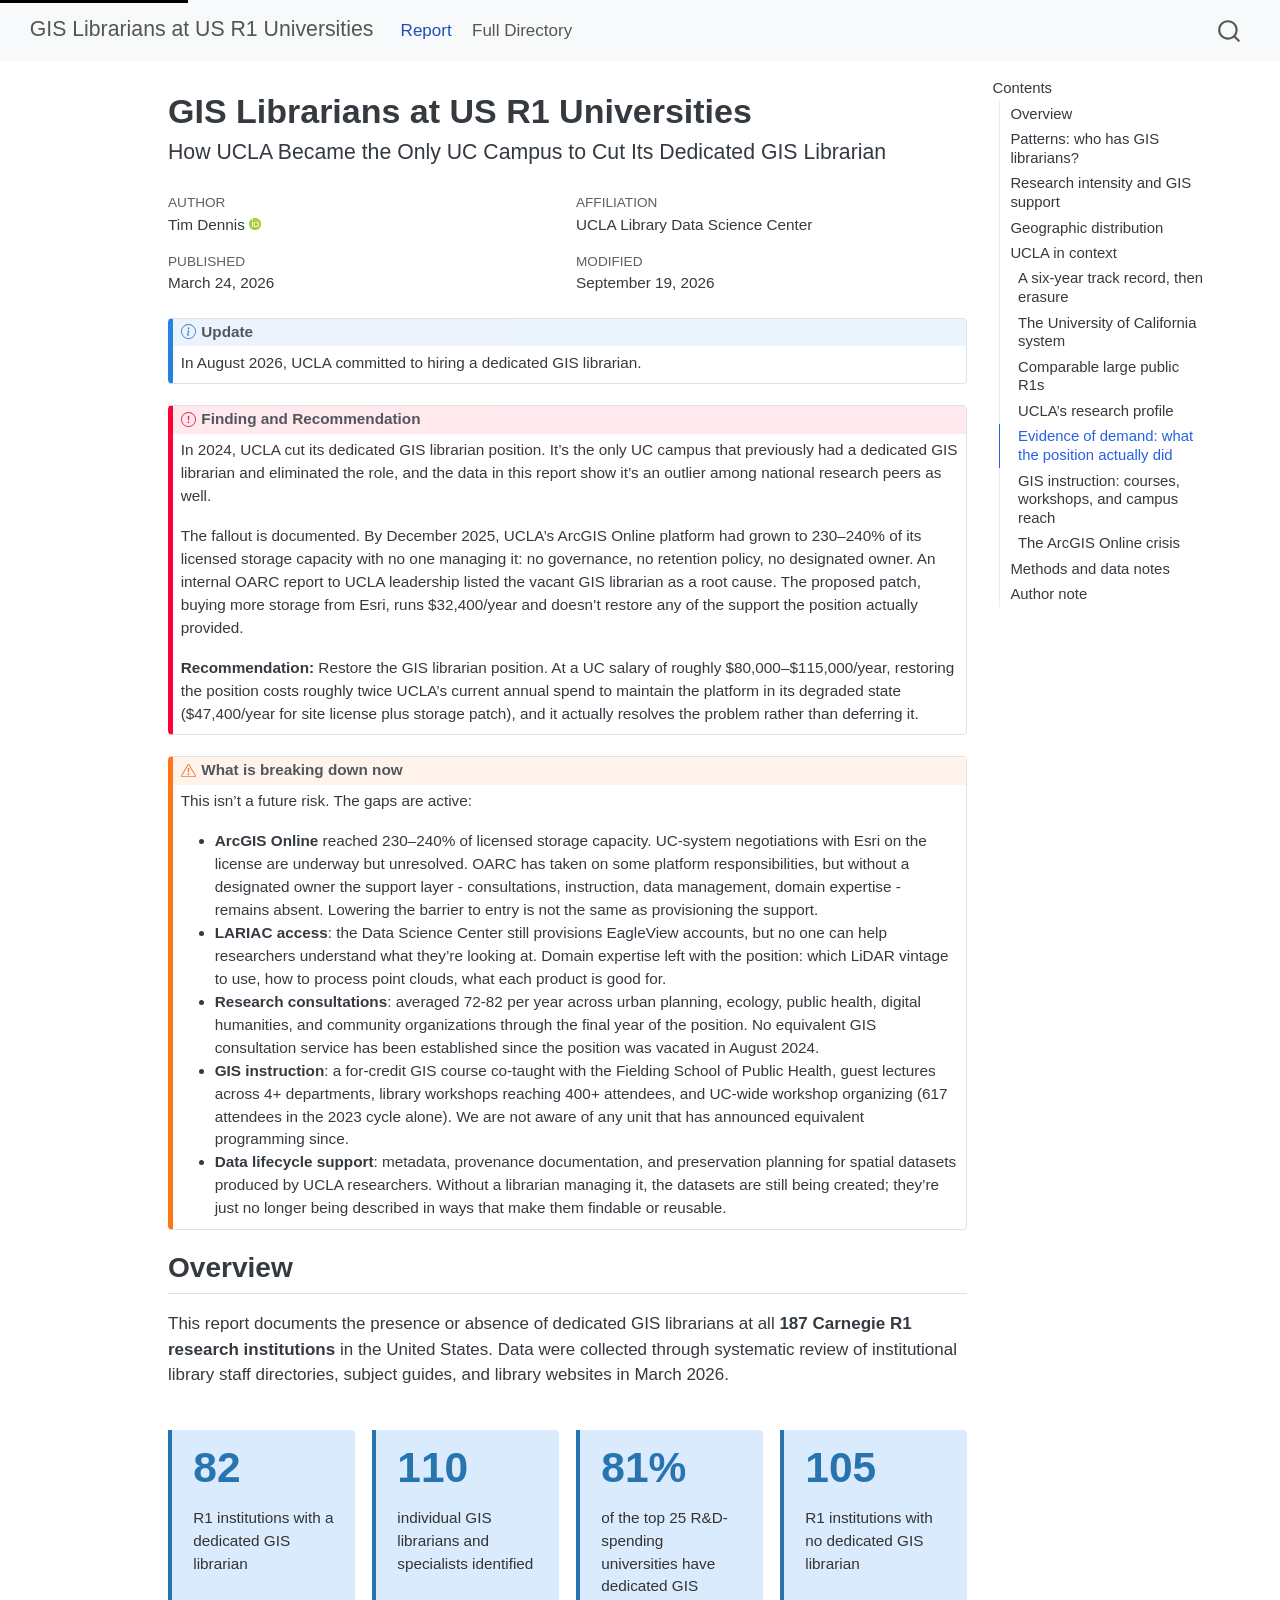
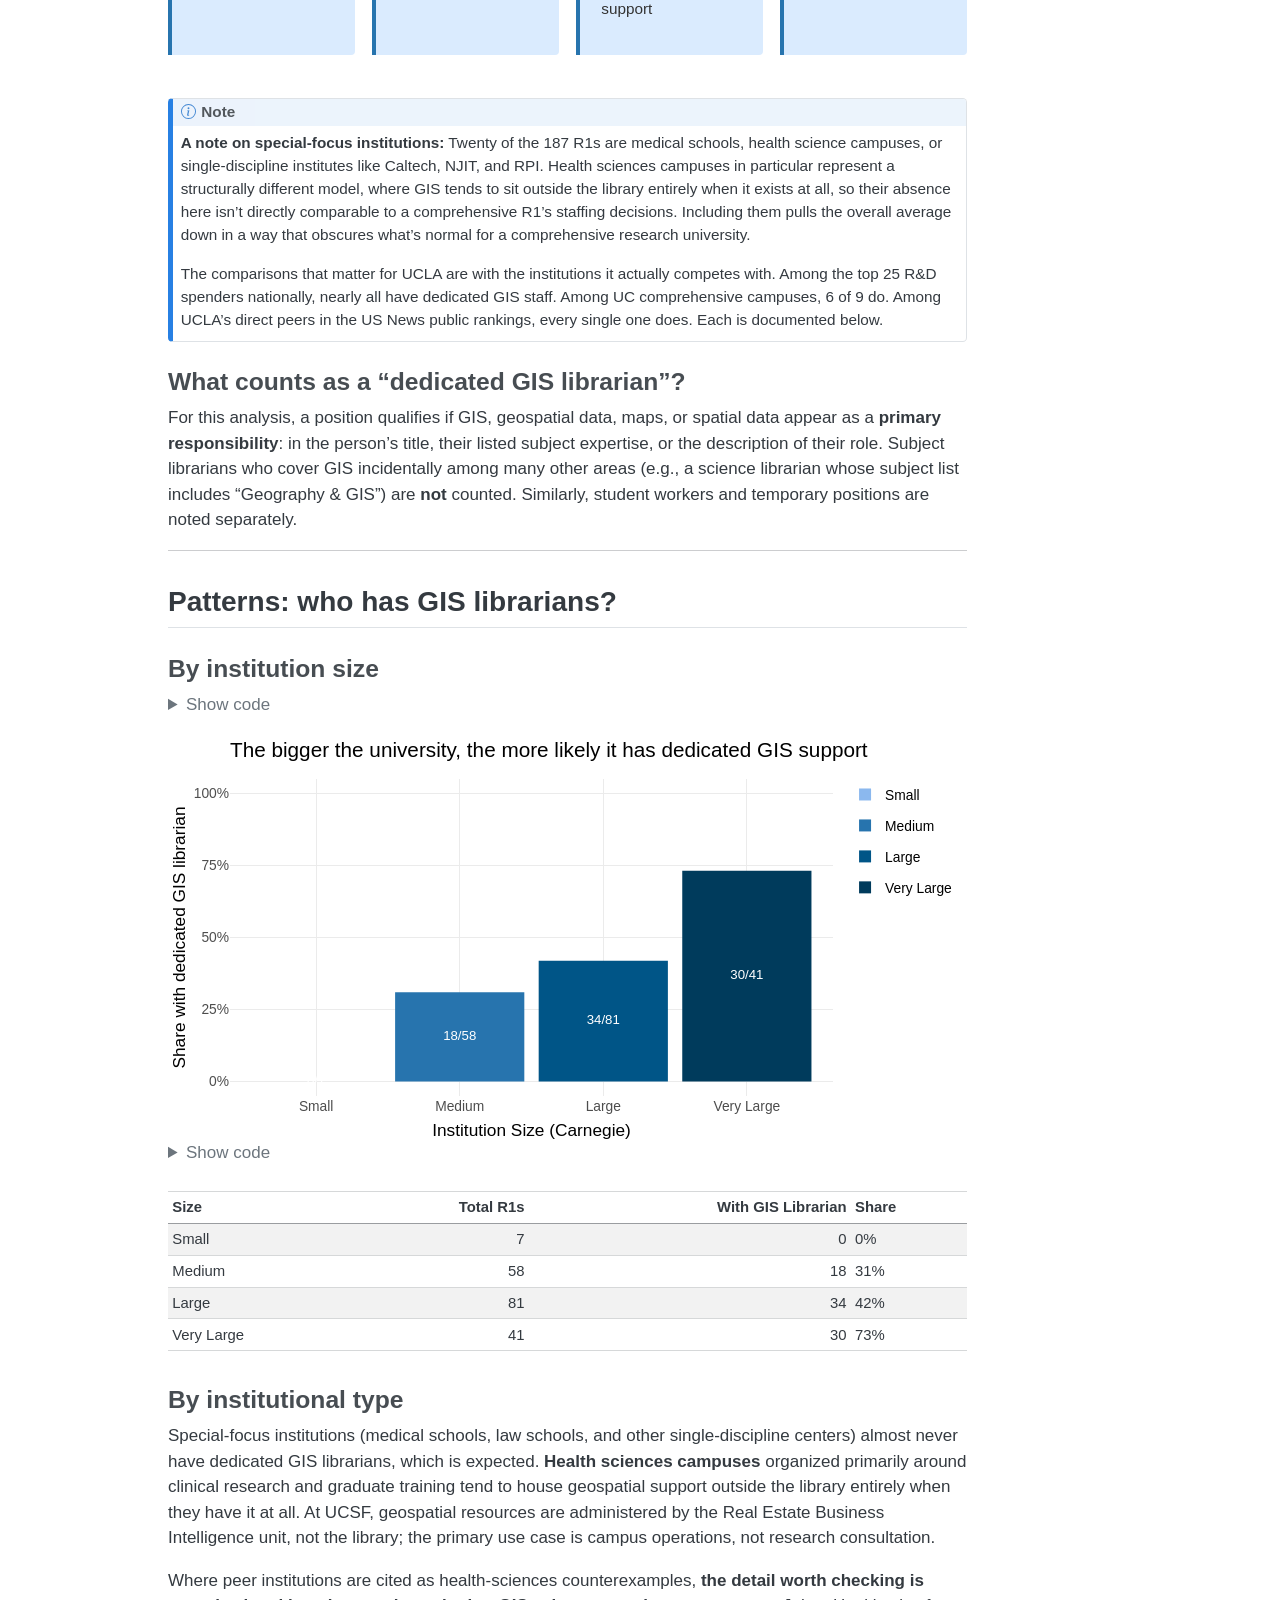
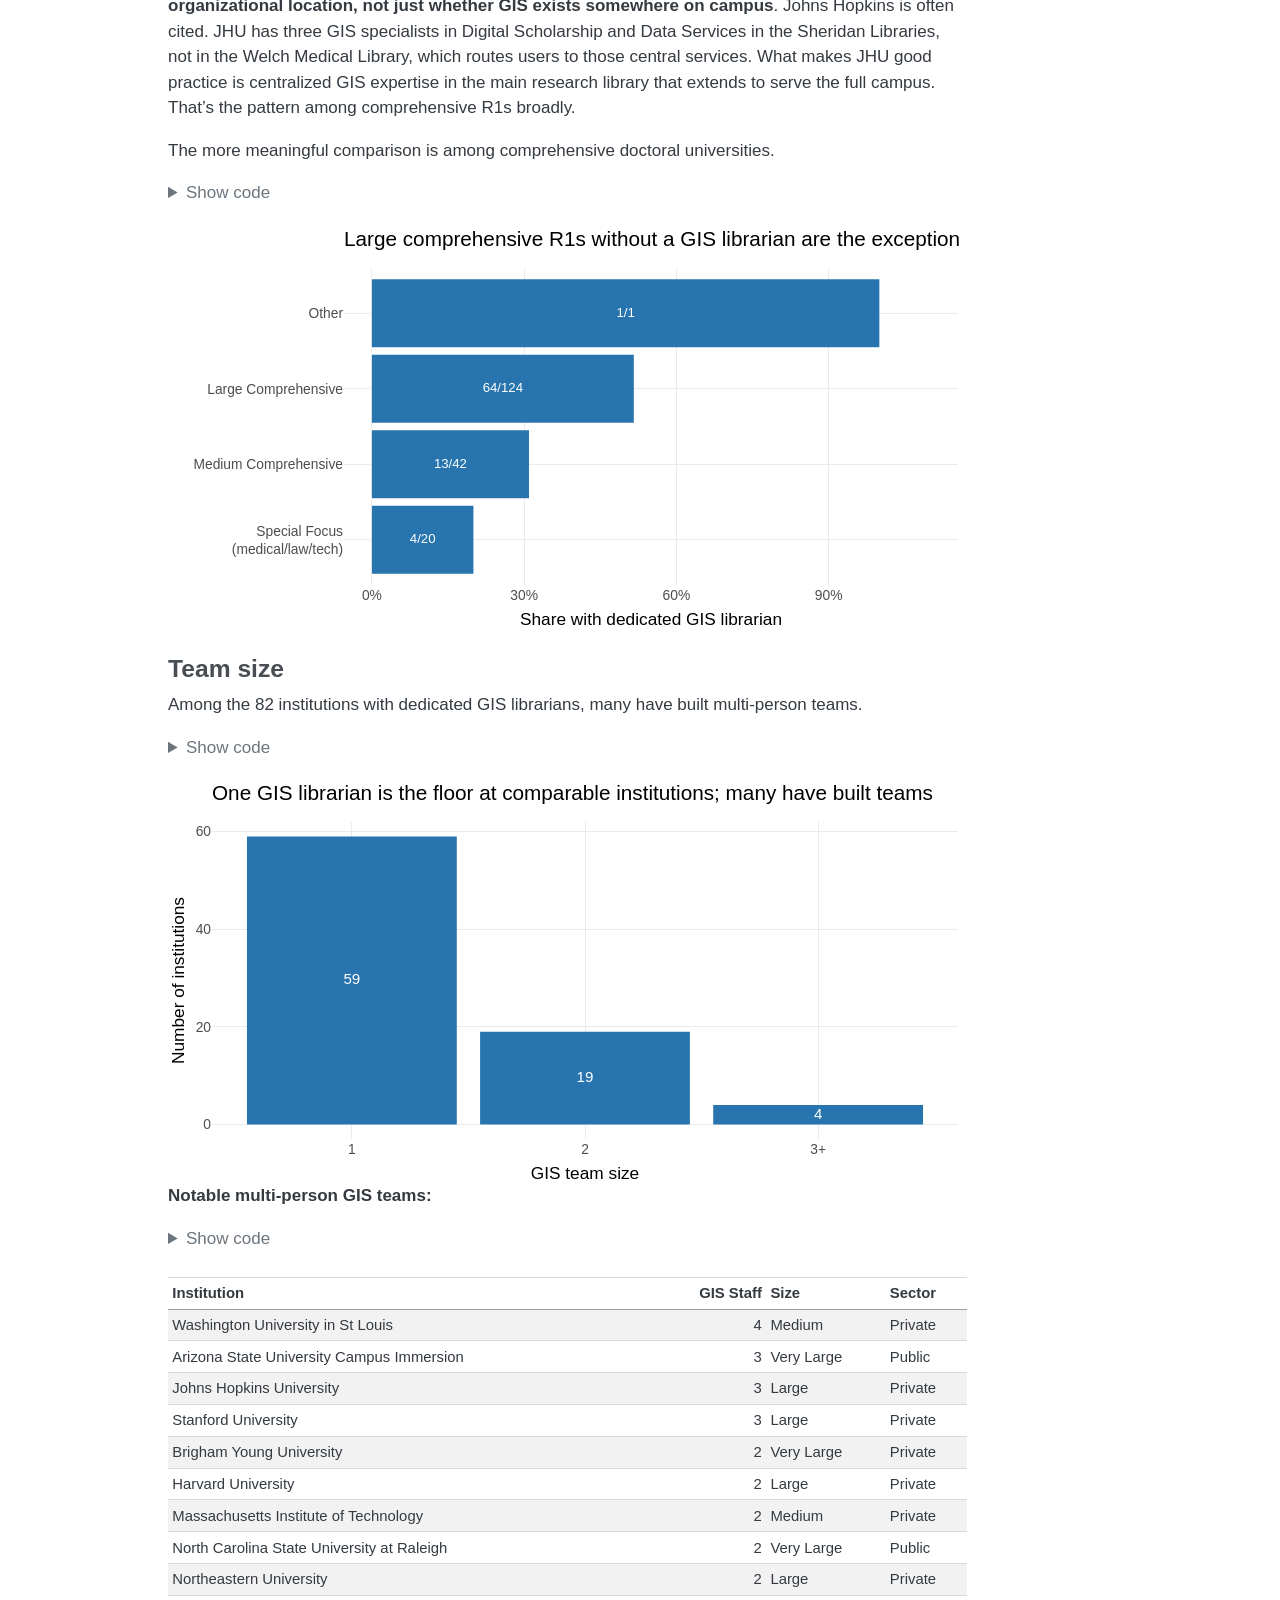
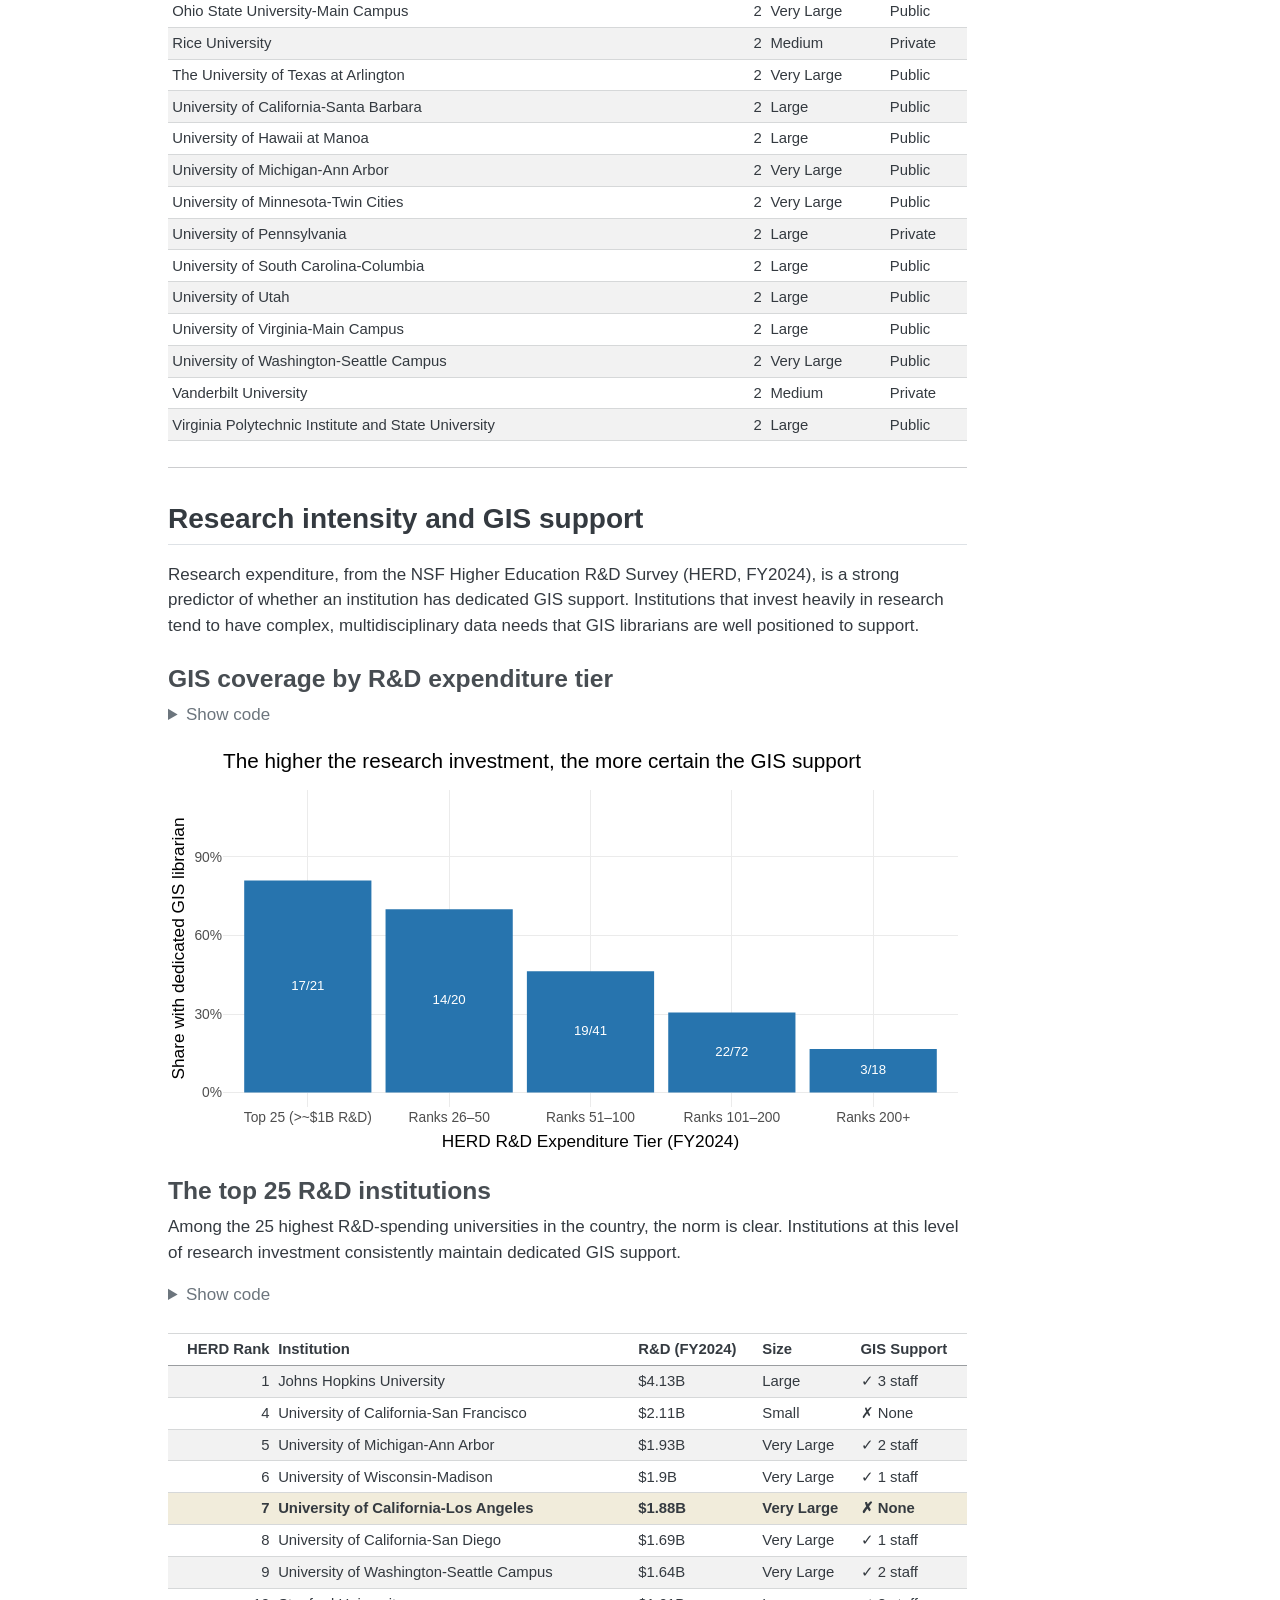
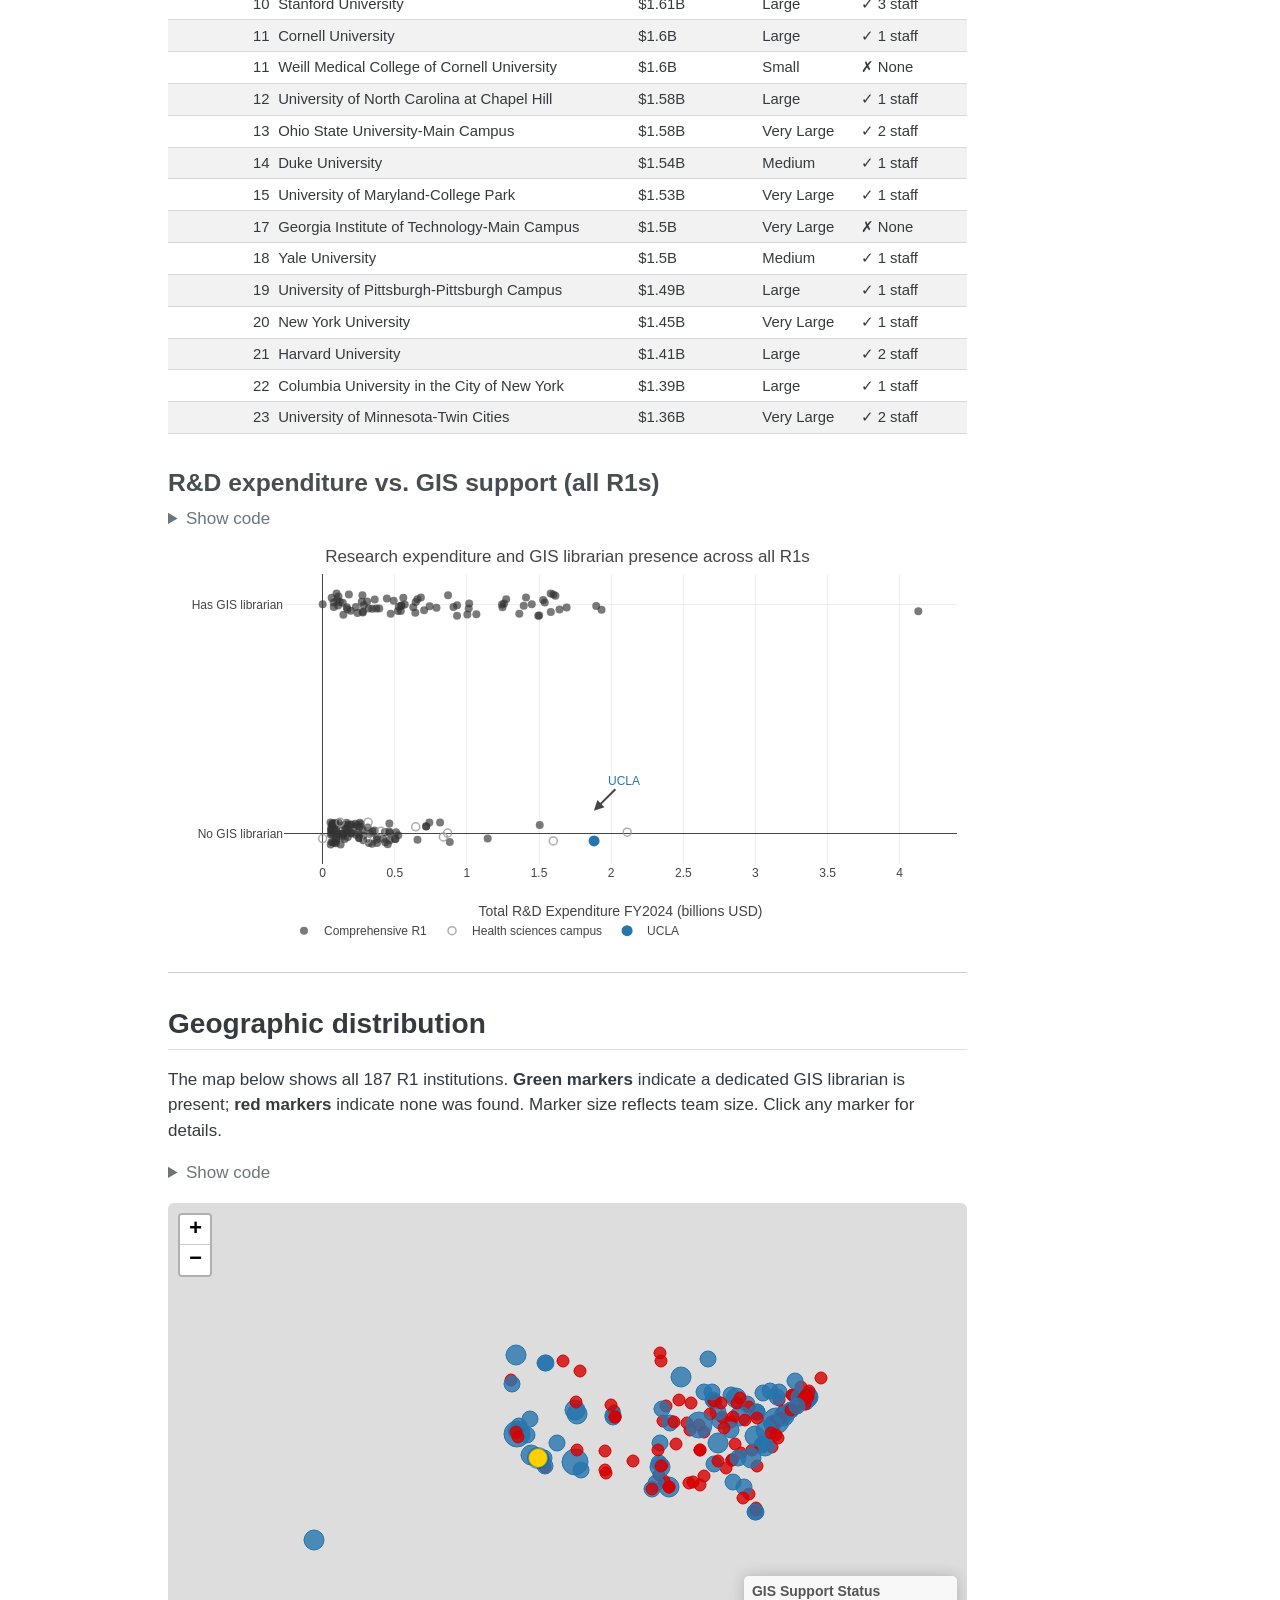
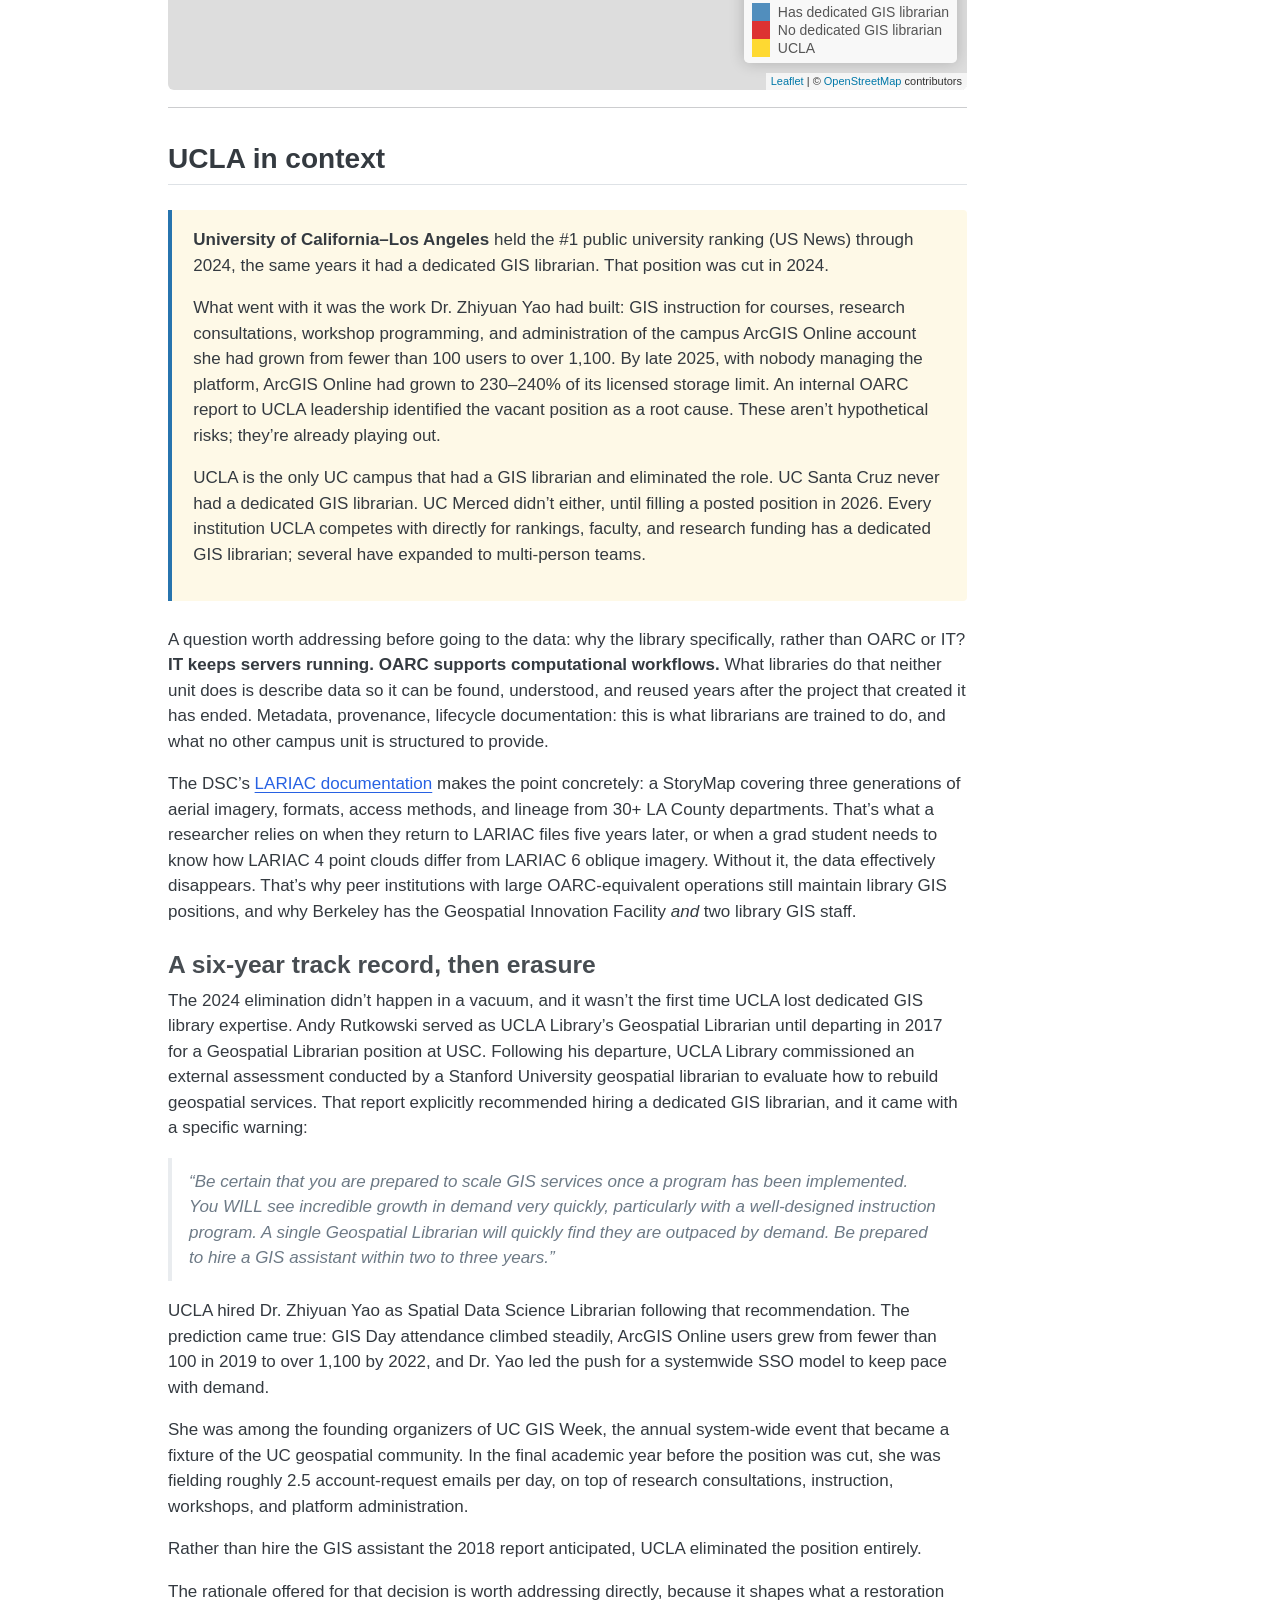
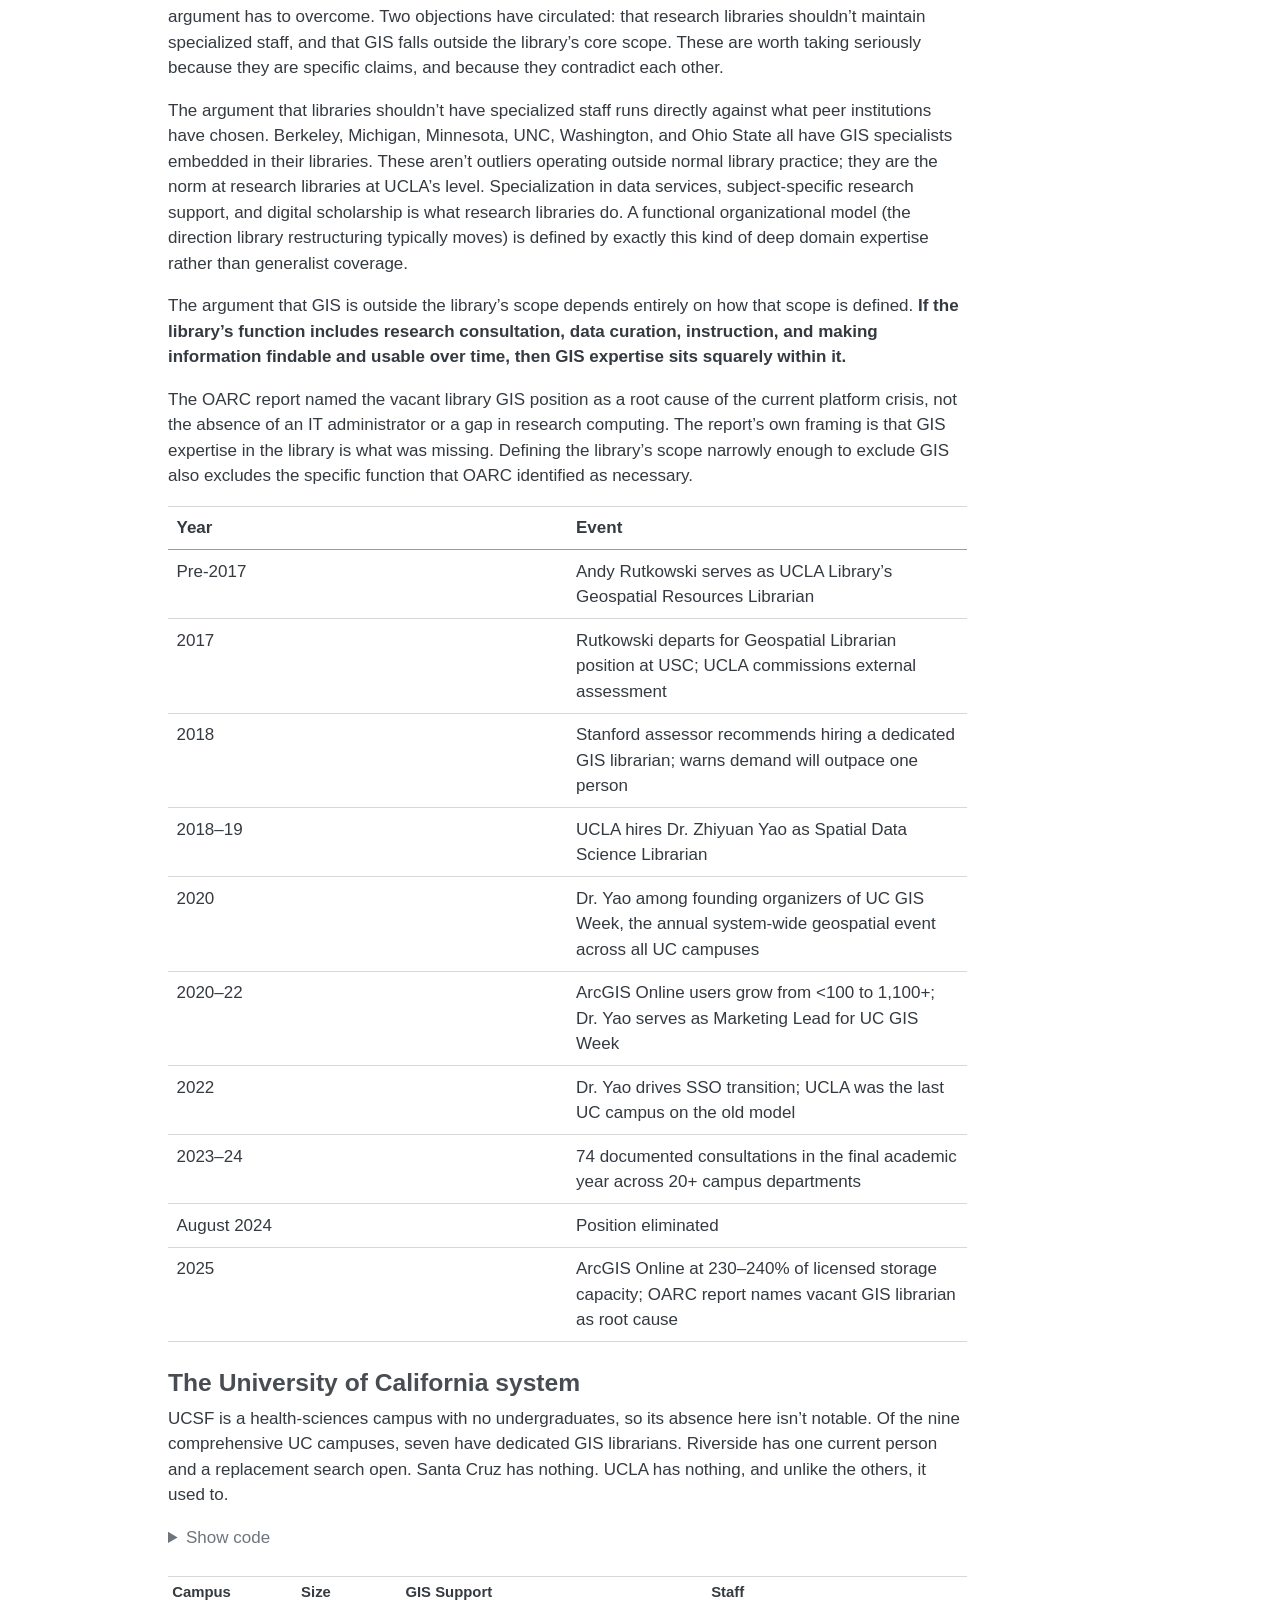
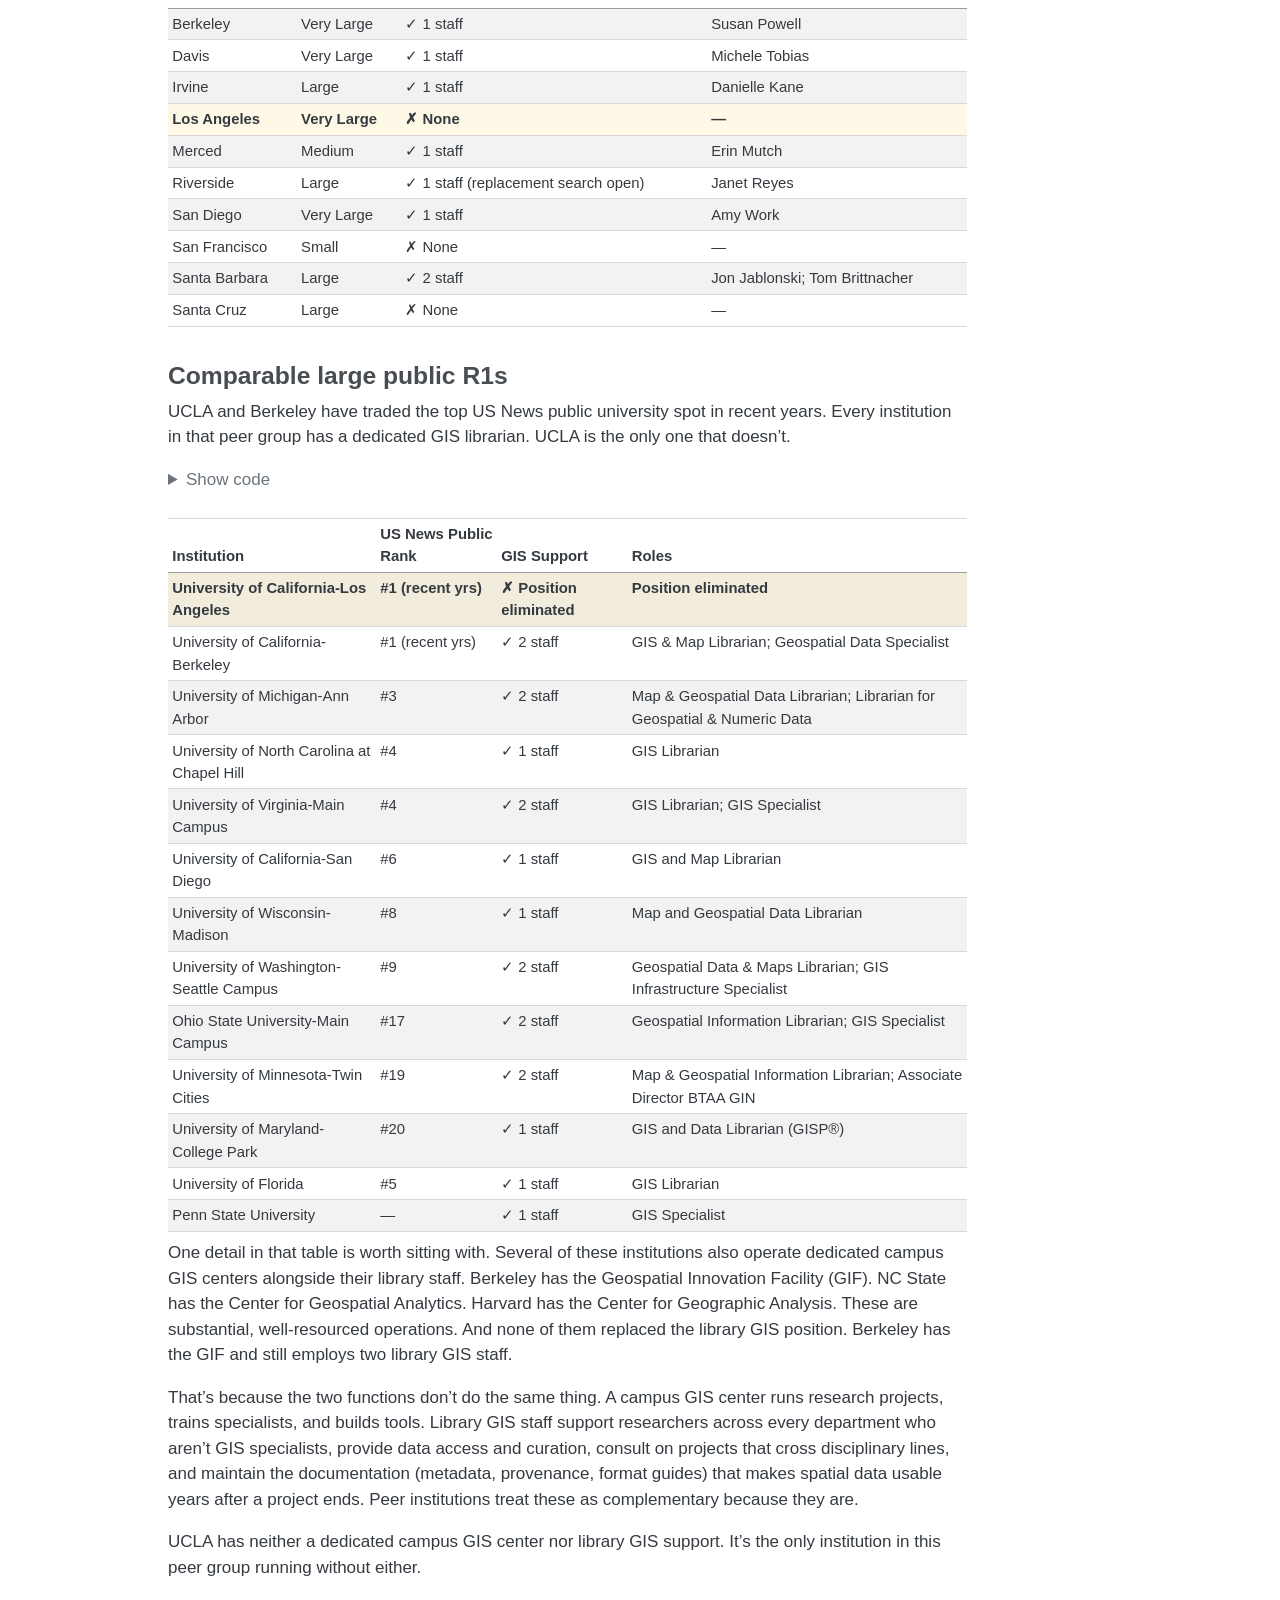
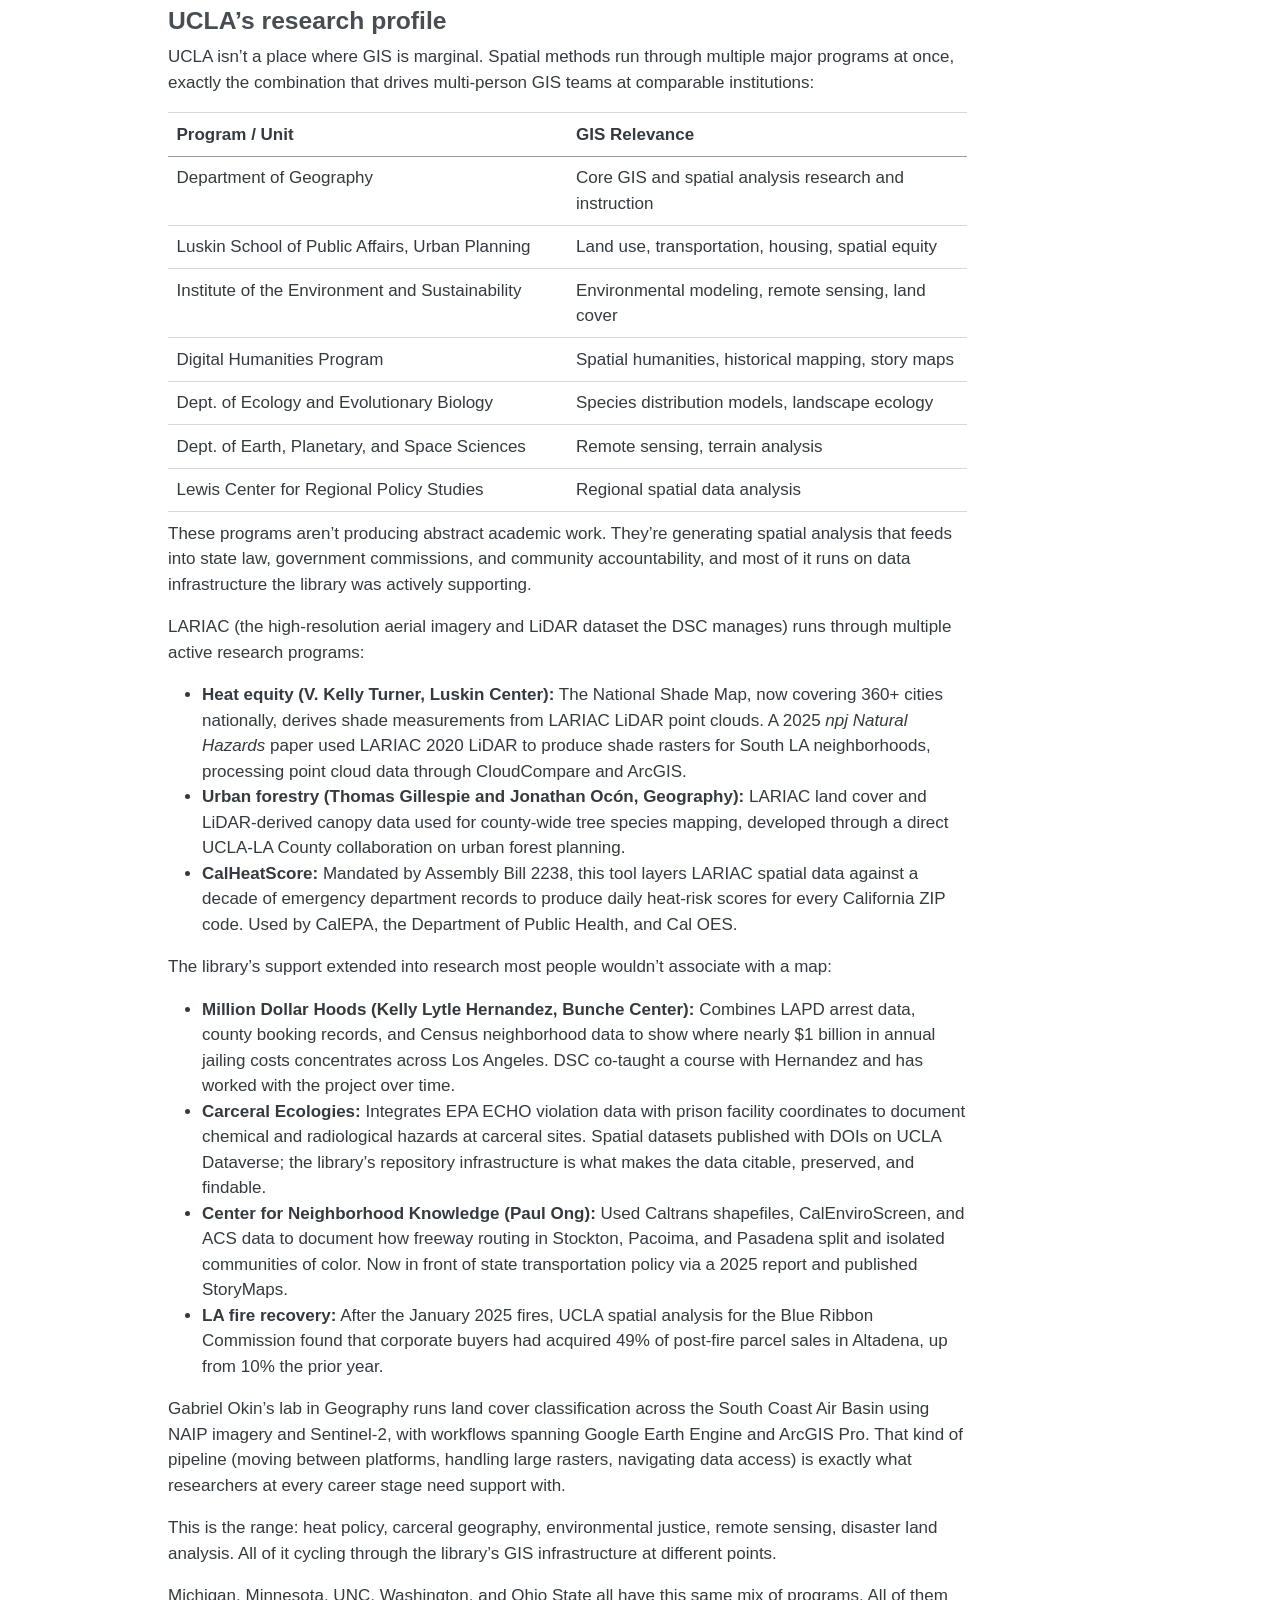
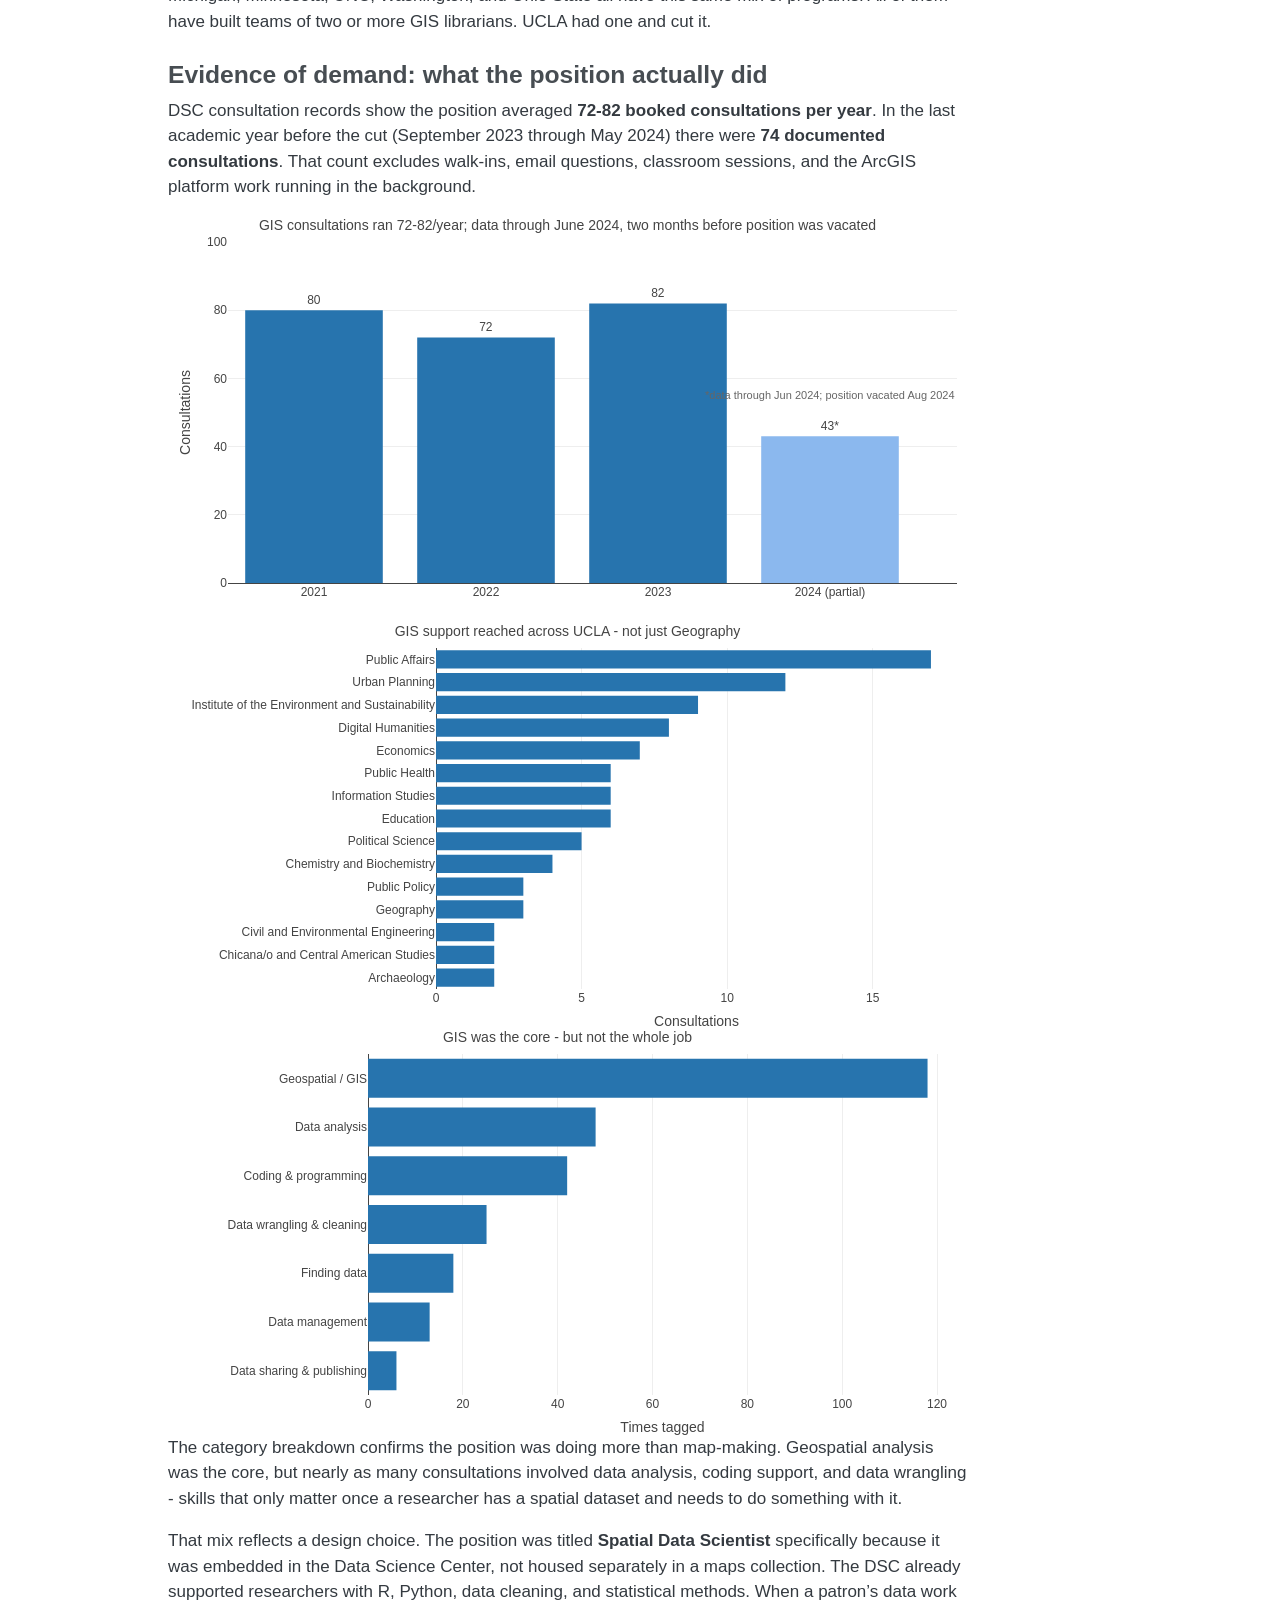
==== commit 0a727eb6: "add published/modified dates to report and directory pages Uses Quarto's native date + date-modified" ====
--- a/docs/index.html
+++ b/docs/index.html
@@ -7,7 +7,7 @@
 <meta name="viewport" content="width=device-width, initial-scale=1.0, user-scalable=yes">
 
 <meta name="author" content="Tim Dennis">
-<meta name="dcterms.date" content="2026-09-19">
+<meta name="dcterms.date" content="2026-03-24">
 
 <title>GIS Librarians at US R1 Universities</title>
 <style>
@@ -237,10 +237,16 @@
     <div>
     <div class="quarto-title-meta-heading">Published</div>
     <div class="quarto-title-meta-contents">
-      <p class="date">September 19, 2026</p>
+      <p class="date">March 24, 2026</p>
     </div>
   </div>
   
+    <div>
+    <div class="quarto-title-meta-heading">Modified</div>
+    <div class="quarto-title-meta-contents">
+      <p class="date-modified">September 19, 2026</p>
+    </div>
+  </div>
     
   </div>
   
@@ -394,8 +400,8 @@
 <span id="cb1-31"><a href="#cb1-31" aria-hidden="true" tabindex="-1"></a><span class="fu">ggplotly</span>(p, <span class="at">tooltip =</span> <span class="st">"text"</span>)</span></code></pre></div><button title="Copy to Clipboard" class="code-copy-button"><i class="bi"></i></button></div>
 </details>
 <div class="cell-output-display">
-<div class="plotly html-widget html-fill-item" id="htmlwidget-aa3a340c57458df4e8ce" style="width:100%;height:406px;"></div>
-<script type="application/json" data-for="htmlwidget-aa3a340c57458df4e8ce">{"x":{"data":[{"orientation":"v","width":0.89999999999999991,"base":0,"x":[1],"y":[0],"text":"Small<br>0 of 7 institutions<br>0%","type":"bar","textposition":"none","marker":{"autocolorscale":false,"color":"rgba(139,184,238,1)","line":{"width":1.8897637795275593,"color":"transparent"}},"name":"Small","legendgroup":"Small","showlegend":true,"xaxis":"x","yaxis":"y","hoverinfo":"text","frame":null},{"orientation":"v","width":0.90000000000000013,"base":0,"x":[2],"y":[0.31034482758620691],"text":"Medium<br>18 of 58 institutions<br>31%","type":"bar","textposition":"none","marker":{"autocolorscale":false,"color":"rgba(39,116,174,1)","line":{"width":1.8897637795275593,"color":"transparent"}},"name":"Medium","legendgroup":"Medium","showlegend":true,"xaxis":"x","yaxis":"y","hoverinfo":"text","frame":null},{"orientation":"v","width":0.90000000000000036,"base":0,"x":[3],"y":[0.41975308641975306],"text":"Large<br>34 of 81 institutions<br>42%","type":"bar","textposition":"none","marker":{"autocolorscale":false,"color":"rgba(0,85,135,1)","line":{"width":1.8897637795275593,"color":"transparent"}},"name":"Large","legendgroup":"Large","showlegend":true,"xaxis":"x","yaxis":"y","hoverinfo":"text","frame":null},{"orientation":"v","width":0.90000000000000036,"base":0,"x":[4],"y":[0.73170731707317072],"text":"Very Large<br>30 of 41 institutions<br>73%","type":"bar","textposition":"none","marker":{"autocolorscale":false,"color":"rgba(0,59,92,1)","line":{"width":1.8897637795275593,"color":"transparent"}},"name":"Very Large","legendgroup":"Very Large","showlegend":true,"xaxis":"x","yaxis":"y","hoverinfo":"text","frame":null},{"x":[1],"y":[0],"text":"0/7","hovertext":"Small<br>0 of 7 institutions<br>0%","textfont":{"size":13.228346456692915,"color":"rgba(255,255,255,1)"},"type":"scatter","mode":"text","hoveron":"points","name":"Small","legendgroup":"Small","showlegend":false,"xaxis":"x","yaxis":"y","hoverinfo":"text","frame":null},{"x":[2],"y":[0.15517241379310345],"text":"18/58","hovertext":"Medium<br>18 of 58 institutions<br>31%","textfont":{"size":13.228346456692915,"color":"rgba(255,255,255,1)"},"type":"scatter","mode":"text","hoveron":"points","name":"Medium","legendgroup":"Medium","showlegend":false,"xaxis":"x","yaxis":"y","hoverinfo":"text","frame":null},{"x":[3],"y":[0.20987654320987653],"text":"34/81","hovertext":"Large<br>34 of 81 institutions<br>42%","textfont":{"size":13.228346456692915,"color":"rgba(255,255,255,1)"},"type":"scatter","mode":"text","hoveron":"points","name":"Large","legendgroup":"Large","showlegend":false,"xaxis":"x","yaxis":"y","hoverinfo":"text","frame":null},{"x":[4],"y":[0.36585365853658536],"text":"30/41","hovertext":"Very Large<br>30 of 41 institutions<br>73%","textfont":{"size":13.228346456692915,"color":"rgba(255,255,255,1)"},"type":"scatter","mode":"text","hoveron":"points","name":"Very Large","legendgroup":"Very Large","showlegend":false,"xaxis":"x","yaxis":"y","hoverinfo":"text","frame":null}],"layout":{"margin":{"t":45.356579493565796,"r":8.6342880863428828,"b":44.034869240348698,"l":57.84973017849731},"paper_bgcolor":"rgba(255,255,255,1)","font":{"color":"rgba(0,0,0,1)","family":"","size":17.268576172685762},"title":{"text":"The bigger the university, the more likely it has dedicated GIS support","font":{"color":"rgba(0,0,0,1)","family":"","size":20.722291407222912},"x":0,"xref":"paper"},"xaxis":{"domain":[0,1],"automargin":true,"type":"linear","autorange":false,"range":[0.40000000000000002,4.5999999999999996],"tickmode":"array","ticktext":["Small","Medium","Large","Very Large"],"tickvals":[1,2,3,4],"categoryorder":"array","categoryarray":["Small","Medium","Large","Very Large"],"nticks":null,"ticks":"","tickcolor":null,"ticklen":4.3171440431714405,"tickwidth":0,"showticklabels":true,"tickfont":{"color":"rgba(77,77,77,1)","family":"","size":13.814860938148611},"tickangle":-0,"showline":false,"linecolor":null,"linewidth":0,"showgrid":true,"gridcolor":"rgba(235,235,235,1)","gridwidth":0.78493528057662576,"zeroline":false,"anchor":"y","title":{"text":"Institution Size (Carnegie)","font":{"color":"rgba(0,0,0,1)","family":"","size":17.268576172685762}},"hoverformat":".2f"},"yaxis":{"domain":[0,1],"automargin":true,"type":"linear","autorange":false,"range":[-0.050000000000000003,1.05],"tickmode":"array","ticktext":["0%","25%","50%","75%","100%"],"tickvals":[0,0.25,0.5,0.75,1],"categoryorder":"array","categoryarray":["0%","25%","50%","75%","100%"],"nticks":null,"ticks":"","tickcolor":null,"ticklen":4.3171440431714414,"tickwidth":0,"showticklabels":true,"tickfont":{"color":"rgba(77,77,77,1)","family":"","size":13.814860938148611},"tickangle":-0,"showline":false,"linecolor":null,"linewidth":0,"showgrid":true,"gridcolor":"rgba(235,235,235,1)","gridwidth":0.78493528057662576,"zeroline":false,"anchor":"x","title":{"text":"Share with dedicated GIS librarian","font":{"color":"rgba(0,0,0,1)","family":"","size":17.268576172685762}},"hoverformat":".2f"},"shapes":[],"showlegend":true,"legend":{"bgcolor":null,"bordercolor":null,"borderwidth":0,"font":{"color":"rgba(0,0,0,1)","family":"","size":13.814860938148611},"title":{"text":"","font":{"color":"rgba(0,0,0,1)","family":"","size":17.268576172685762}}},"hovermode":"closest","barmode":"relative"},"config":{"doubleClick":"reset","modeBarButtonsToAdd":["hoverclosest","hovercompare"],"showSendToCloud":false},"source":"A","attrs":{"d663c1db72a":{"x":{},"y":{},"fill":{},"text":{},"type":"bar"},"d66372e42c9c":{"x":{},"y":{},"fill":{},"text":{},"label":{}}},"cur_data":"d663c1db72a","visdat":{"d663c1db72a":["function (y) ","x"],"d66372e42c9c":["function (y) ","x"]},"highlight":{"on":"plotly_click","persistent":false,"dynamic":false,"selectize":false,"opacityDim":0.20000000000000001,"selected":{"opacity":1},"debounce":0},"shinyEvents":["plotly_hover","plotly_click","plotly_selected","plotly_relayout","plotly_brushed","plotly_brushing","plotly_clickannotation","plotly_doubleclick","plotly_deselect","plotly_afterplot","plotly_sunburstclick"],"base_url":"https://plot.ly"},"evals":[],"jsHooks":[]}</script>
+<div class="plotly html-widget html-fill-item" id="htmlwidget-eddbcceccf7c2814d99c" style="width:100%;height:406px;"></div>
+<script type="application/json" data-for="htmlwidget-eddbcceccf7c2814d99c">{"x":{"data":[{"orientation":"v","width":0.89999999999999991,"base":0,"x":[1],"y":[0],"text":"Small<br>0 of 7 institutions<br>0%","type":"bar","textposition":"none","marker":{"autocolorscale":false,"color":"rgba(139,184,238,1)","line":{"width":1.8897637795275593,"color":"transparent"}},"name":"Small","legendgroup":"Small","showlegend":true,"xaxis":"x","yaxis":"y","hoverinfo":"text","frame":null},{"orientation":"v","width":0.90000000000000013,"base":0,"x":[2],"y":[0.31034482758620691],"text":"Medium<br>18 of 58 institutions<br>31%","type":"bar","textposition":"none","marker":{"autocolorscale":false,"color":"rgba(39,116,174,1)","line":{"width":1.8897637795275593,"color":"transparent"}},"name":"Medium","legendgroup":"Medium","showlegend":true,"xaxis":"x","yaxis":"y","hoverinfo":"text","frame":null},{"orientation":"v","width":0.90000000000000036,"base":0,"x":[3],"y":[0.41975308641975306],"text":"Large<br>34 of 81 institutions<br>42%","type":"bar","textposition":"none","marker":{"autocolorscale":false,"color":"rgba(0,85,135,1)","line":{"width":1.8897637795275593,"color":"transparent"}},"name":"Large","legendgroup":"Large","showlegend":true,"xaxis":"x","yaxis":"y","hoverinfo":"text","frame":null},{"orientation":"v","width":0.90000000000000036,"base":0,"x":[4],"y":[0.73170731707317072],"text":"Very Large<br>30 of 41 institutions<br>73%","type":"bar","textposition":"none","marker":{"autocolorscale":false,"color":"rgba(0,59,92,1)","line":{"width":1.8897637795275593,"color":"transparent"}},"name":"Very Large","legendgroup":"Very Large","showlegend":true,"xaxis":"x","yaxis":"y","hoverinfo":"text","frame":null},{"x":[1],"y":[0],"text":"0/7","hovertext":"Small<br>0 of 7 institutions<br>0%","textfont":{"size":13.228346456692915,"color":"rgba(255,255,255,1)"},"type":"scatter","mode":"text","hoveron":"points","name":"Small","legendgroup":"Small","showlegend":false,"xaxis":"x","yaxis":"y","hoverinfo":"text","frame":null},{"x":[2],"y":[0.15517241379310345],"text":"18/58","hovertext":"Medium<br>18 of 58 institutions<br>31%","textfont":{"size":13.228346456692915,"color":"rgba(255,255,255,1)"},"type":"scatter","mode":"text","hoveron":"points","name":"Medium","legendgroup":"Medium","showlegend":false,"xaxis":"x","yaxis":"y","hoverinfo":"text","frame":null},{"x":[3],"y":[0.20987654320987653],"text":"34/81","hovertext":"Large<br>34 of 81 institutions<br>42%","textfont":{"size":13.228346456692915,"color":"rgba(255,255,255,1)"},"type":"scatter","mode":"text","hoveron":"points","name":"Large","legendgroup":"Large","showlegend":false,"xaxis":"x","yaxis":"y","hoverinfo":"text","frame":null},{"x":[4],"y":[0.36585365853658536],"text":"30/41","hovertext":"Very Large<br>30 of 41 institutions<br>73%","textfont":{"size":13.228346456692915,"color":"rgba(255,255,255,1)"},"type":"scatter","mode":"text","hoveron":"points","name":"Very Large","legendgroup":"Very Large","showlegend":false,"xaxis":"x","yaxis":"y","hoverinfo":"text","frame":null}],"layout":{"margin":{"t":45.356579493565796,"r":8.6342880863428828,"b":44.034869240348698,"l":57.84973017849731},"paper_bgcolor":"rgba(255,255,255,1)","font":{"color":"rgba(0,0,0,1)","family":"","size":17.268576172685762},"title":{"text":"The bigger the university, the more likely it has dedicated GIS support","font":{"color":"rgba(0,0,0,1)","family":"","size":20.722291407222912},"x":0,"xref":"paper"},"xaxis":{"domain":[0,1],"automargin":true,"type":"linear","autorange":false,"range":[0.40000000000000002,4.5999999999999996],"tickmode":"array","ticktext":["Small","Medium","Large","Very Large"],"tickvals":[1,2,3,4],"categoryorder":"array","categoryarray":["Small","Medium","Large","Very Large"],"nticks":null,"ticks":"","tickcolor":null,"ticklen":4.3171440431714405,"tickwidth":0,"showticklabels":true,"tickfont":{"color":"rgba(77,77,77,1)","family":"","size":13.814860938148611},"tickangle":-0,"showline":false,"linecolor":null,"linewidth":0,"showgrid":true,"gridcolor":"rgba(235,235,235,1)","gridwidth":0.78493528057662576,"zeroline":false,"anchor":"y","title":{"text":"Institution Size (Carnegie)","font":{"color":"rgba(0,0,0,1)","family":"","size":17.268576172685762}},"hoverformat":".2f"},"yaxis":{"domain":[0,1],"automargin":true,"type":"linear","autorange":false,"range":[-0.050000000000000003,1.05],"tickmode":"array","ticktext":["0%","25%","50%","75%","100%"],"tickvals":[0,0.25,0.5,0.75,1],"categoryorder":"array","categoryarray":["0%","25%","50%","75%","100%"],"nticks":null,"ticks":"","tickcolor":null,"ticklen":4.3171440431714414,"tickwidth":0,"showticklabels":true,"tickfont":{"color":"rgba(77,77,77,1)","family":"","size":13.814860938148611},"tickangle":-0,"showline":false,"linecolor":null,"linewidth":0,"showgrid":true,"gridcolor":"rgba(235,235,235,1)","gridwidth":0.78493528057662576,"zeroline":false,"anchor":"x","title":{"text":"Share with dedicated GIS librarian","font":{"color":"rgba(0,0,0,1)","family":"","size":17.268576172685762}},"hoverformat":".2f"},"shapes":[],"showlegend":true,"legend":{"bgcolor":null,"bordercolor":null,"borderwidth":0,"font":{"color":"rgba(0,0,0,1)","family":"","size":13.814860938148611},"title":{"text":"","font":{"color":"rgba(0,0,0,1)","family":"","size":17.268576172685762}}},"hovermode":"closest","barmode":"relative"},"config":{"doubleClick":"reset","modeBarButtonsToAdd":["hoverclosest","hovercompare"],"showSendToCloud":false},"source":"A","attrs":{"dc2265af37e0":{"x":{},"y":{},"fill":{},"text":{},"type":"bar"},"dc22527d8747":{"x":{},"y":{},"fill":{},"text":{},"label":{}}},"cur_data":"dc2265af37e0","visdat":{"dc2265af37e0":["function (y) ","x"],"dc22527d8747":["function (y) ","x"]},"highlight":{"on":"plotly_click","persistent":false,"dynamic":false,"selectize":false,"opacityDim":0.20000000000000001,"selected":{"opacity":1},"debounce":0},"shinyEvents":["plotly_hover","plotly_click","plotly_selected","plotly_relayout","plotly_brushed","plotly_brushing","plotly_clickannotation","plotly_doubleclick","plotly_deselect","plotly_afterplot","plotly_sunburstclick"],"base_url":"https://plot.ly"},"evals":[],"jsHooks":[]}</script>
 </div>
 </div>
 <div class="cell">
@@ -491,8 +497,8 @@
 <span id="cb3-29"><a href="#cb3-29" aria-hidden="true" tabindex="-1"></a><span class="fu">ggplotly</span>(p3, <span class="at">tooltip =</span> <span class="st">"text"</span>)</span></code></pre></div><button title="Copy to Clipboard" class="code-copy-button"><i class="bi"></i></button></div>
 </details>
 <div class="cell-output-display">
-<div class="plotly html-widget html-fill-item" id="htmlwidget-dd241fe86c1a53e4f9b5" style="width:100%;height:406px;"></div>
-<script type="application/json" data-for="htmlwidget-dd241fe86c1a53e4f9b5">{"x":{"data":[{"orientation":"h","width":[0.90000000000000036,0.90000000000000036,0.90000000000000013,0.89999999999999991],"base":[0,0,0,0],"x":[1,0.5161290322580645,0.30952380952380953,0.20000000000000001],"y":[4,3,2,1],"text":["Other<br>1 of 1<br>100%","Large Comprehensive<br>64 of 124<br>52%","Medium Comprehensive<br>13 of 42<br>31%","Special Focus<br />(medical/law/tech)<br>4 of 20<br>20%"],"type":"bar","textposition":"none","marker":{"autocolorscale":false,"color":"rgba(39,116,174,1)","line":{"width":1.8897637795275593,"color":"transparent"}},"showlegend":false,"xaxis":"x","yaxis":"y","hoverinfo":"text","frame":null},{"x":[0.5,0.25806451612903225,0.15476190476190477,0.10000000000000001],"y":[4,3,2,1],"text":["1/1","64/124","13/42","4/20"],"hovertext":["Other<br>1 of 1<br>100%","Large Comprehensive<br>64 of 124<br>52%","Medium Comprehensive<br>13 of 42<br>31%","Special Focus<br />(medical/law/tech)<br>4 of 20<br>20%"],"textfont":{"size":13.228346456692915,"color":"rgba(255,255,255,1)"},"type":"scatter","mode":"text","hoveron":"points","showlegend":false,"xaxis":"x","yaxis":"y","hoverinfo":"text","frame":null}],"layout":{"margin":{"t":45.356579493565796,"r":8.6342880863428828,"b":44.034869240348698,"l":151.10004151100043},"paper_bgcolor":"rgba(255,255,255,1)","font":{"color":"rgba(0,0,0,1)","family":"","size":17.268576172685762},"title":{"text":"Large comprehensive R1s without a GIS librarian are the exception","font":{"color":"rgba(0,0,0,1)","family